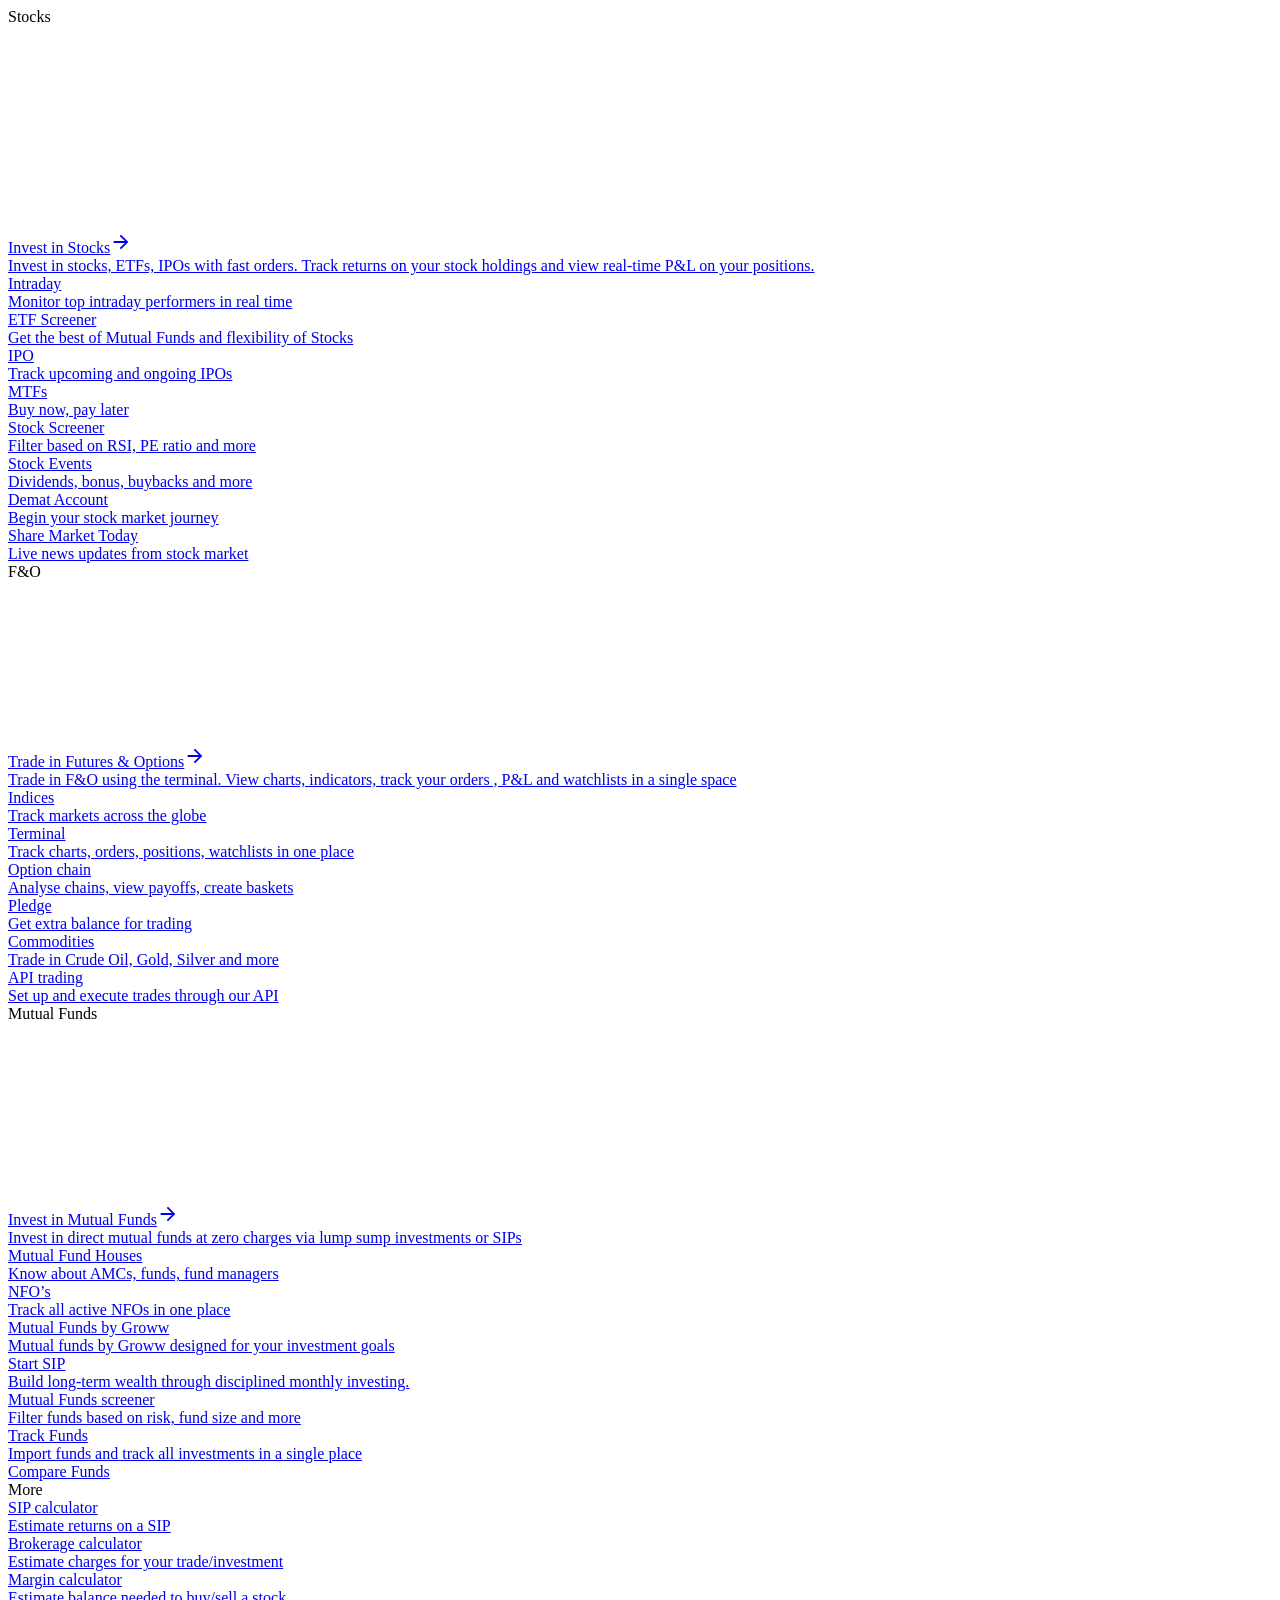
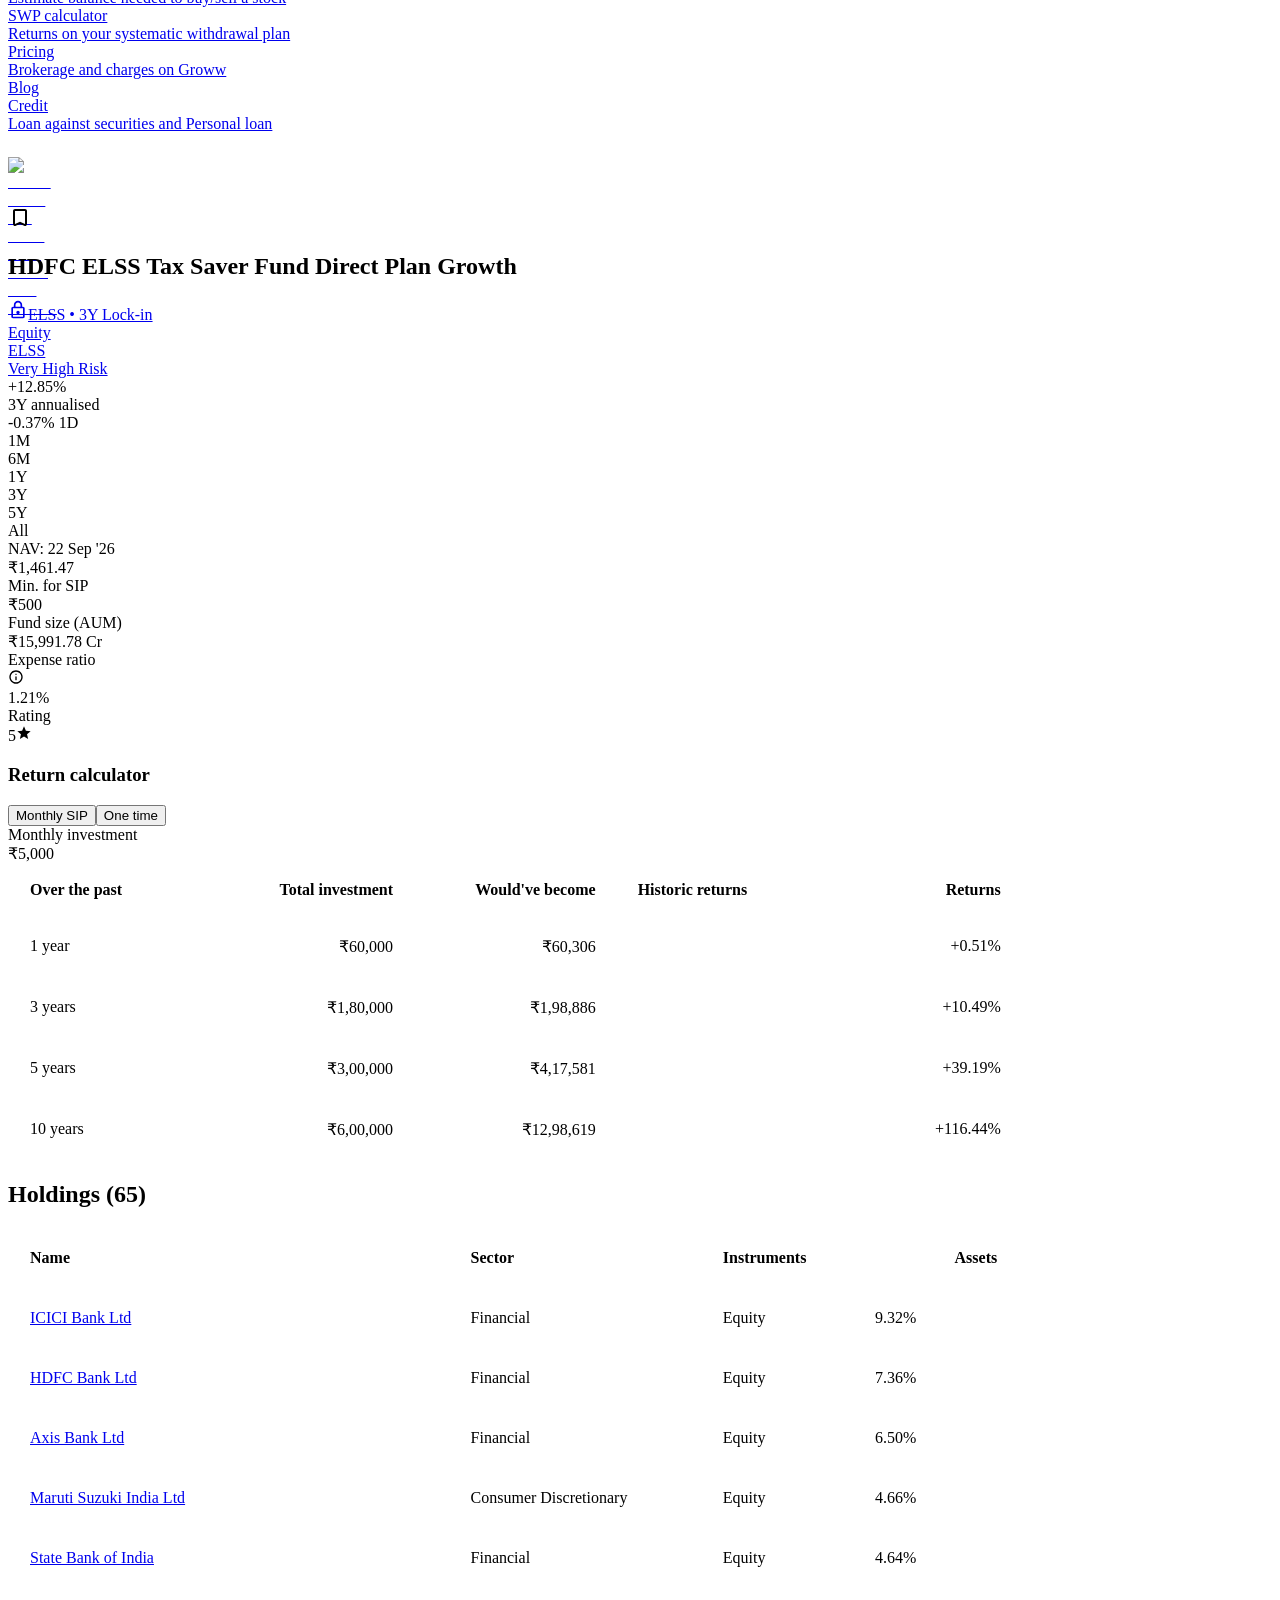
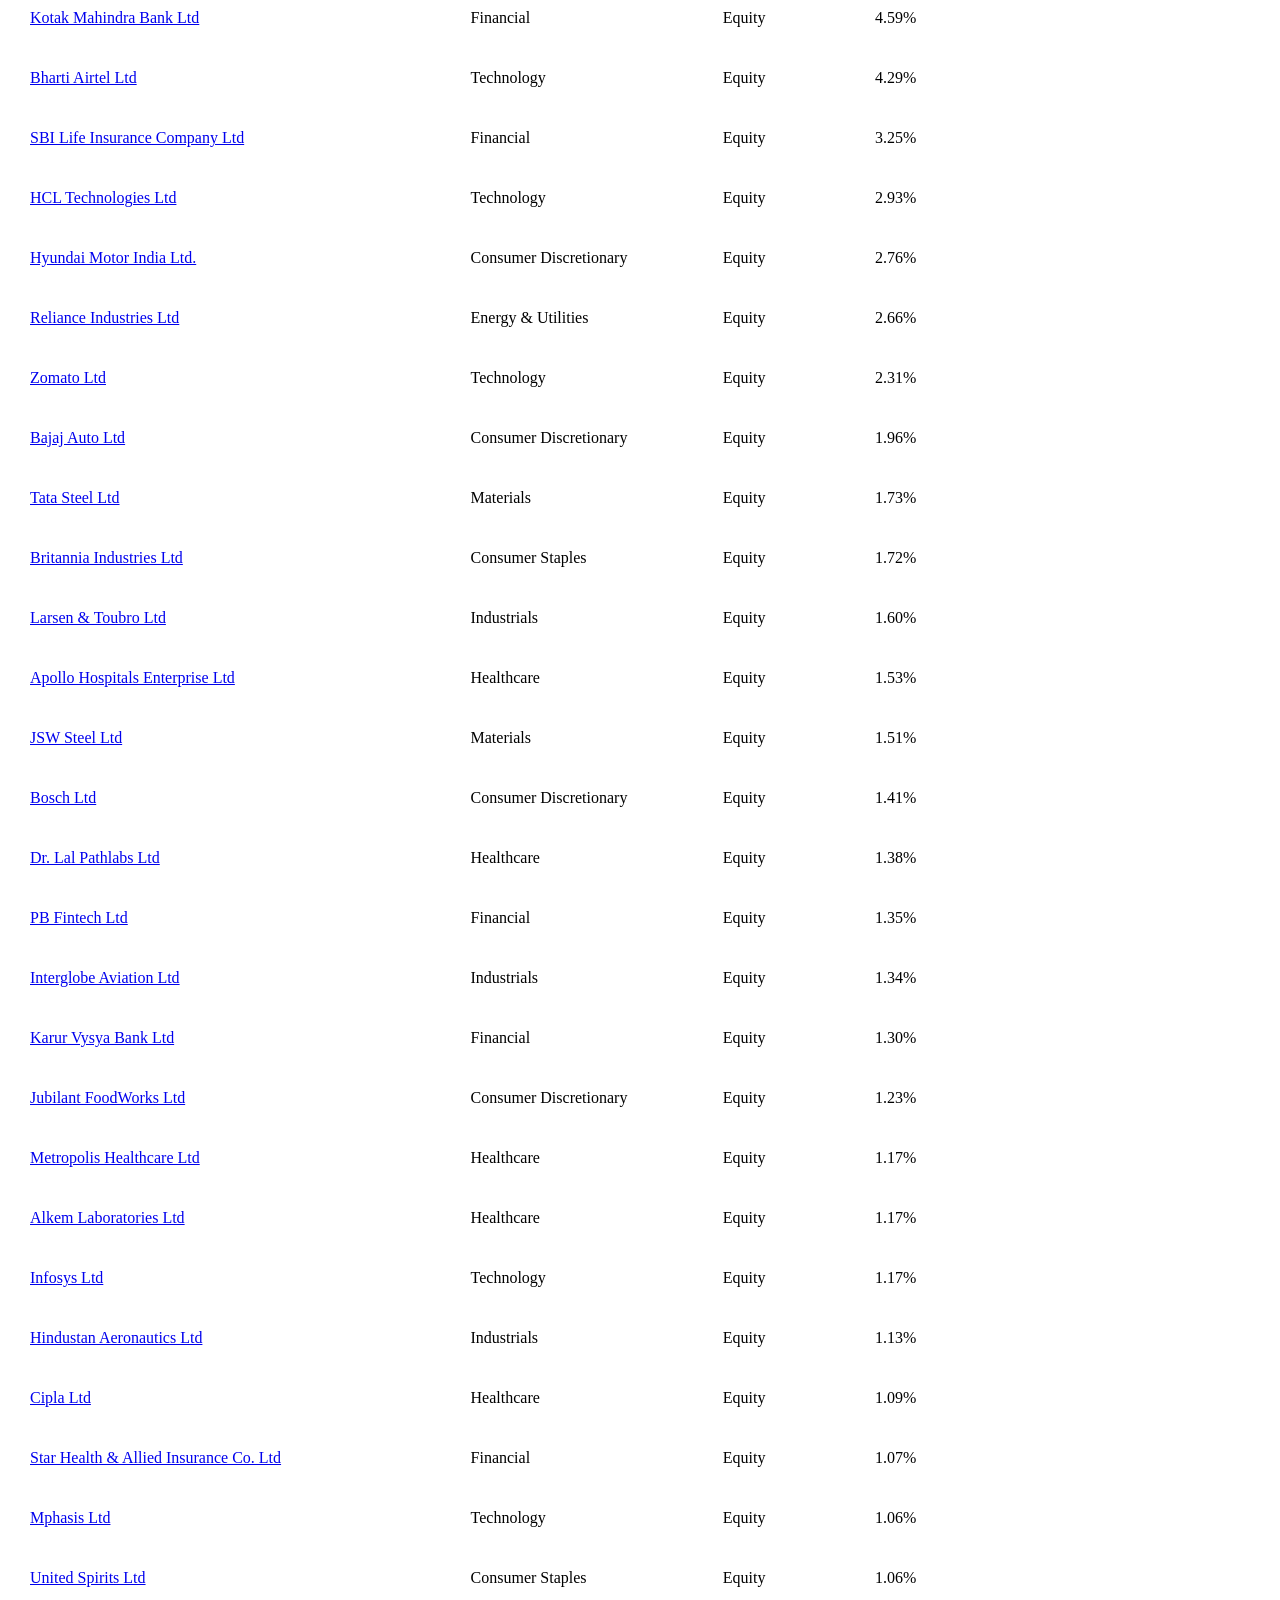
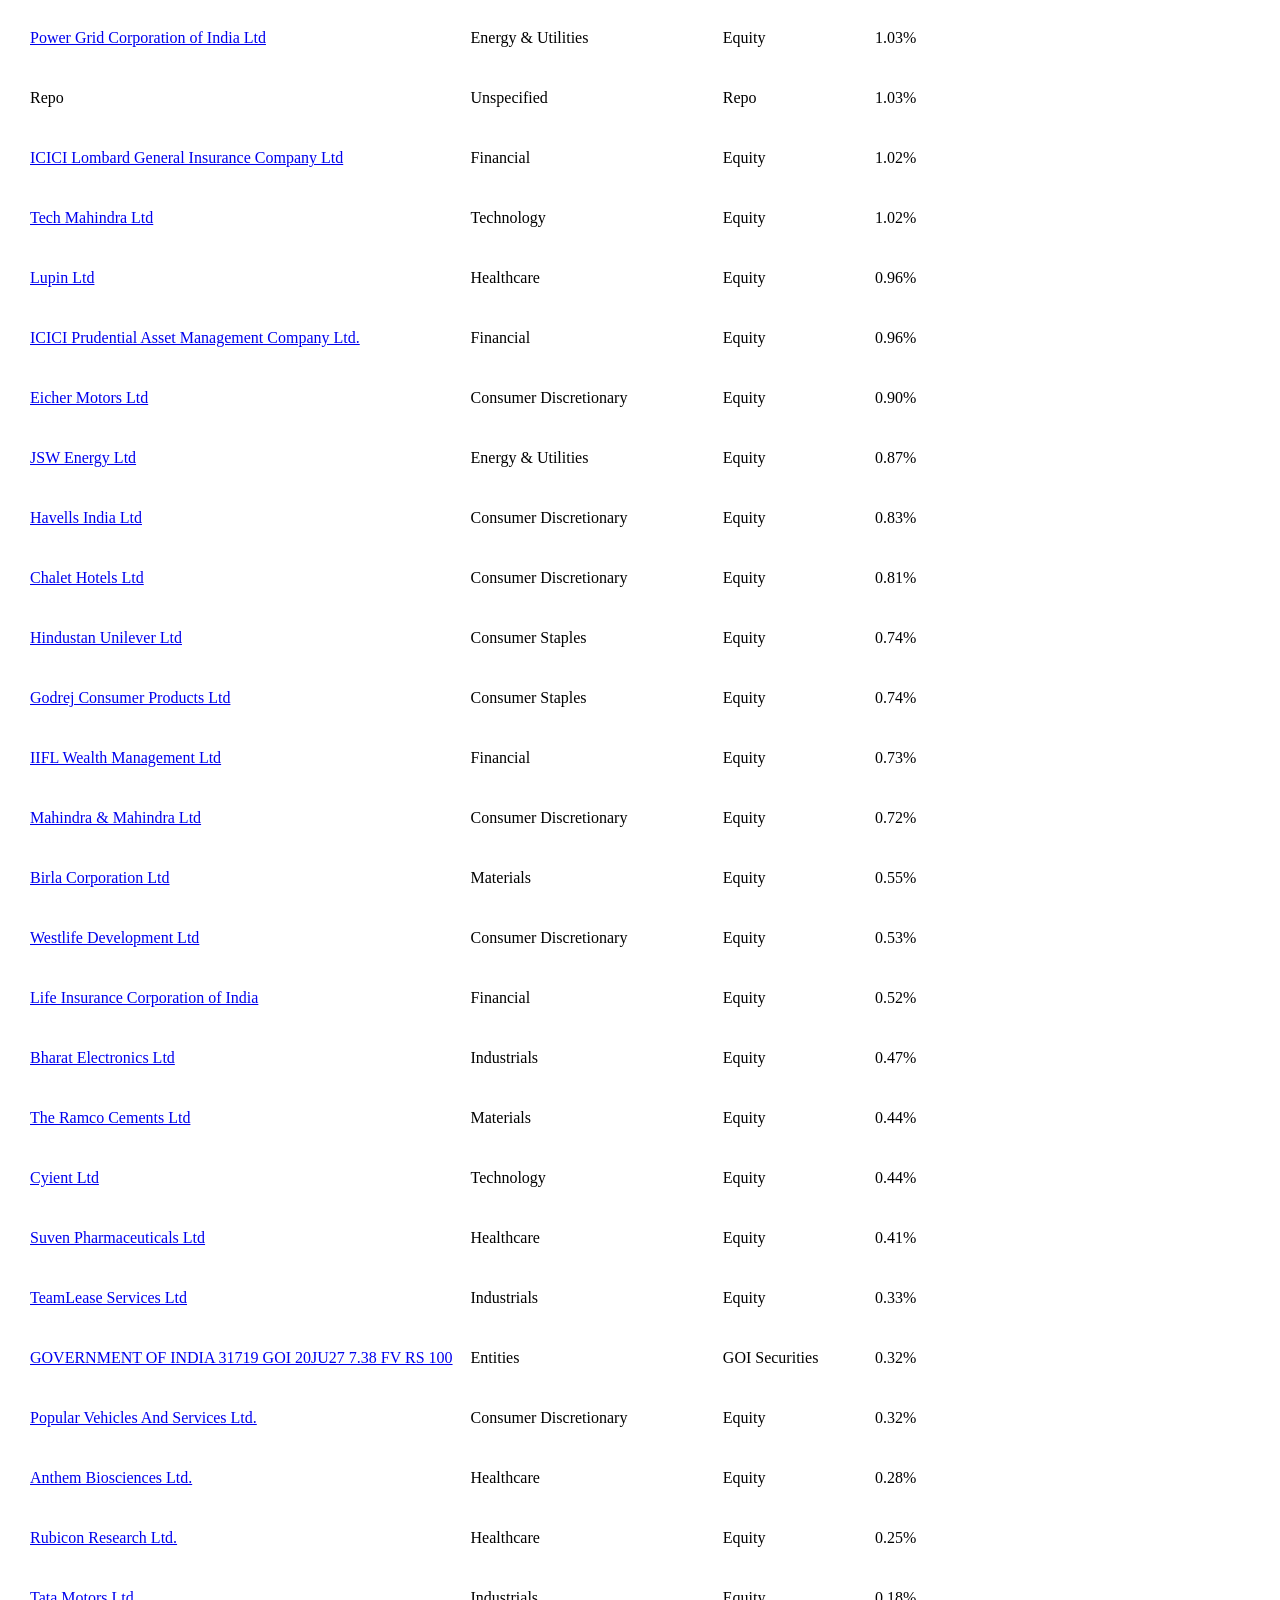
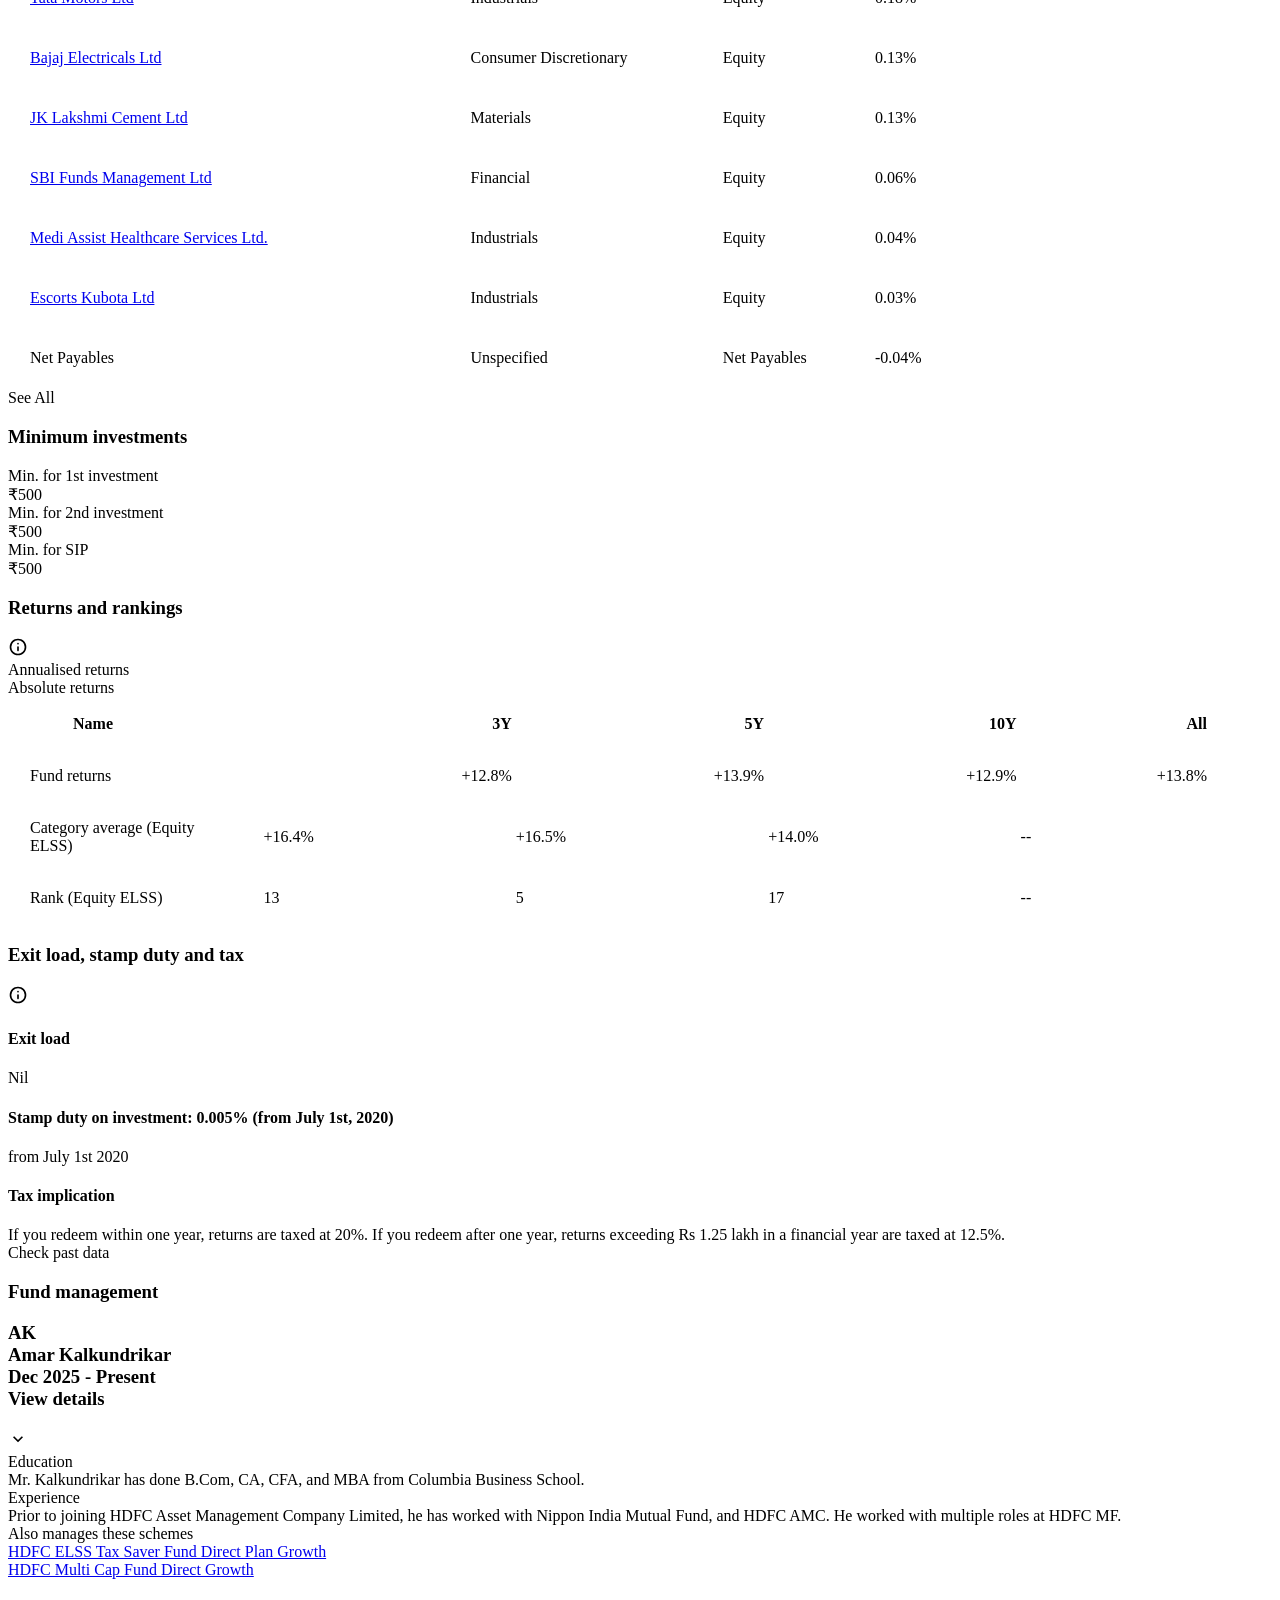
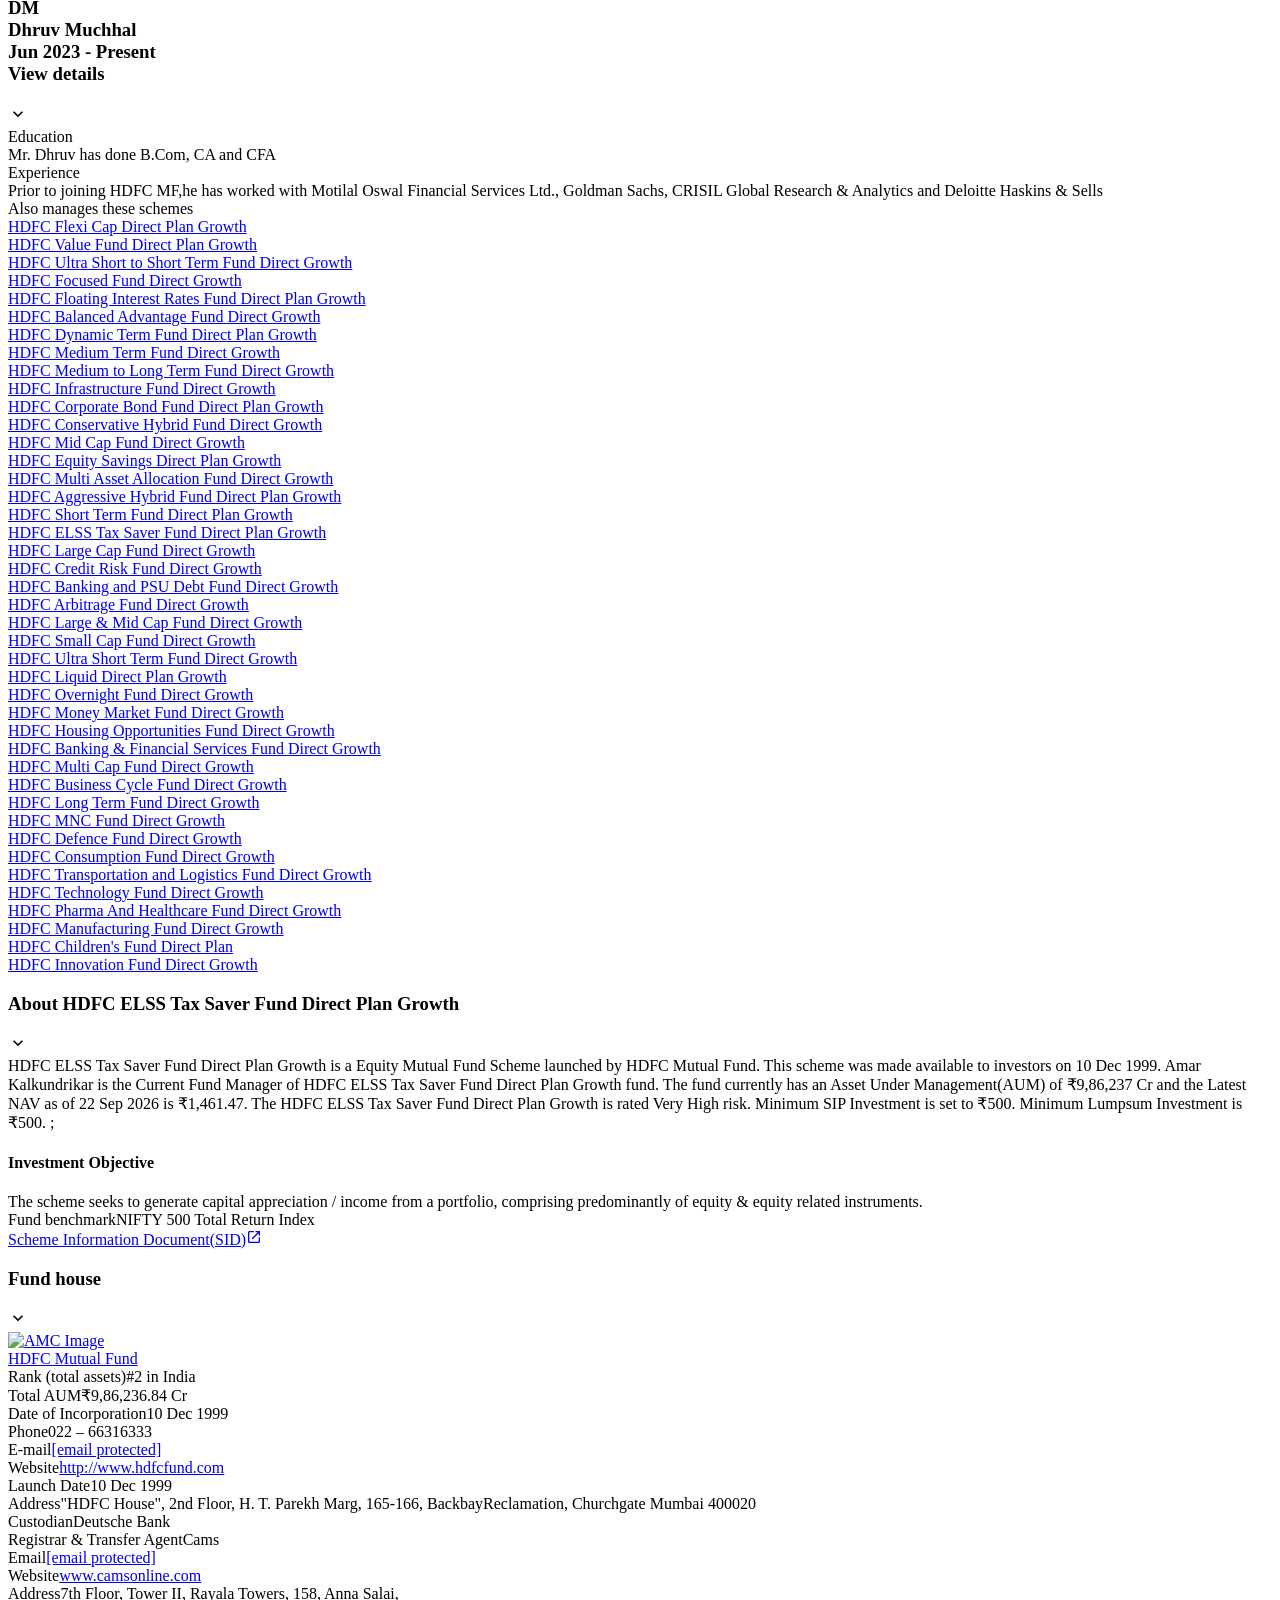
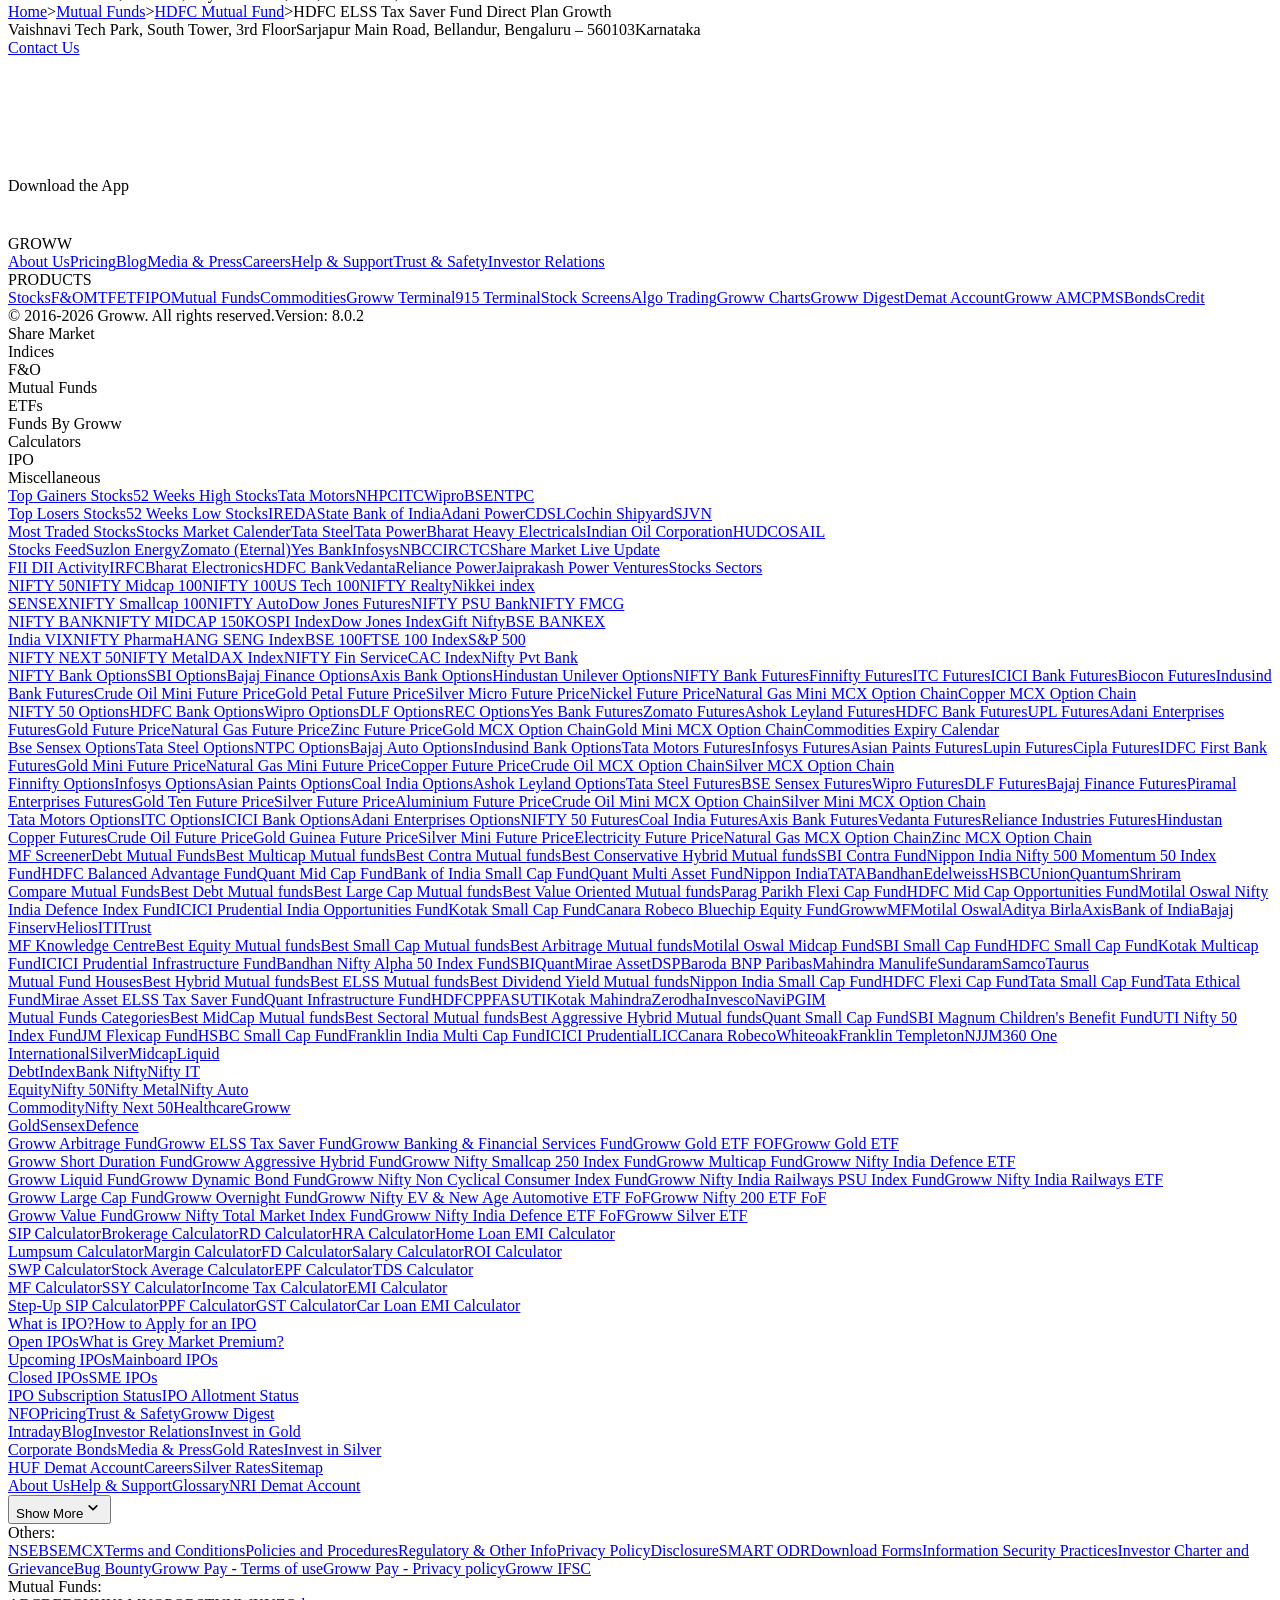
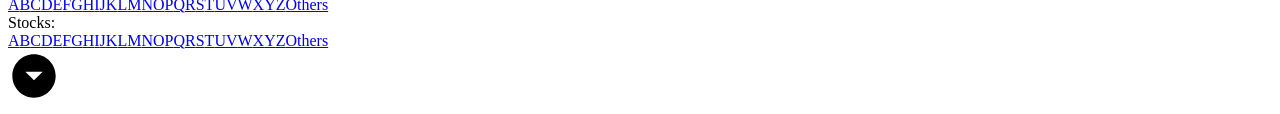
==== data/raw_html/hdfc_elss_tax_saver_fund.html @ c470958e "chore(data): automated daily refresh of Groww scheme snapshots (23-Sep-2026) [skip ci]" ====
<!DOCTYPE html><html lang="en" data-theme="light" style="color-scheme:light"><head><meta charSet="utf-8" data-next-head=""/><meta name="viewport" content="width=device-width, initial-scale=1, minimum-scale=1" data-next-head=""/><link rel="icon" href="/favicon32x32-groww.ico" data-next-head=""/><title data-next-head="">HDFC ELSS Tax Saver Fund Direct Plan Growth - NAV, Mutual Fund Performance &amp; Portfolio</title><meta name="description" content="HDFC ELSS Tax Saver Fund Direct Plan Growth - Get latest NAV, SIP Returns &amp; Rankings, Ratings, Fund Performance, Portfolio, Expense Ratio, Holding Analysis, and Peers.
  Invest in HDFC ELSS - Tax Saver Fund Online with Groww." data-next-head=""/><meta name="robots" content="index" data-next-head=""/><meta name="twitter:card" content="summary_large_image" data-next-head=""/><meta name="twitter:image" content="https://groww.in/groww-logo-270.png" data-next-head=""/><meta name="twitter:description" content="HDFC ELSS Tax Saver Fund Direct Plan Growth - Get latest NAV, SIP Returns &amp; Rankings, Ratings, Fund Performance, Portfolio, Expense Ratio, Holding Analysis, and Peers.
  Invest in HDFC ELSS - Tax Saver Fund Online with Groww." data-next-head=""/><meta name="twitter:title" content="HDFC ELSS Tax Saver Fund Direct Plan Growth - NAV, Mutual Fund Performance &amp; Portfolio" data-next-head=""/><meta name="twitter:site" content="_@groww" data-next-head=""/><meta name="twitter:creator" content="_@groww" data-next-head=""/><meta itemProp="name" content="HDFC ELSS Tax Saver Fund Direct Plan Growth - NAV, Mutual Fund Performance &amp; Portfolio" data-next-head=""/><meta itemProp="description" content="HDFC ELSS Tax Saver Fund Direct Plan Growth - Get latest NAV, SIP Returns &amp; Rankings, Ratings, Fund Performance, Portfolio, Expense Ratio, Holding Analysis, and Peers.
  Invest in HDFC ELSS - Tax Saver Fund Online with Groww." data-next-head=""/><meta itemProp="image" content="https://groww.in/groww-logo-270.png" data-next-head=""/><meta property="og:locale" content="en_US" data-next-head=""/><meta property="og:type" content="website" data-next-head=""/><meta property="og:title" content="HDFC ELSS Tax Saver Fund Direct Plan Growth - NAV, Mutual Fund Performance &amp; Portfolio" data-next-head=""/><meta property="og:image" content="https://groww.in/groww-logo-270.png" data-next-head=""/><meta property="og:description" content="HDFC ELSS Tax Saver Fund Direct Plan Growth - Get latest NAV, SIP Returns &amp; Rankings, Ratings, Fund Performance, Portfolio, Expense Ratio, Holding Analysis, and Peers.
  Invest in HDFC ELSS - Tax Saver Fund Online with Groww." data-next-head=""/><meta property="og:url" content="https://groww.in/mutual-funds/hdfc-elss-tax-saver-fund-direct-plan-growth" data-next-head=""/><meta property="og:site_name" content="Groww" data-next-head=""/><link rel="publisher" href="https://plus.google.com/b/112795119140865328446/+GrowwIn?" data-next-head=""/><link rel="canonical" href="https://groww.in/mutual-funds/hdfc-elss-tax-saver-fund-direct-plan-growth" data-next-head=""/><meta property="csp-nonce" content="VDH9D3i3NfYkhmS64bzNlIeM0RNx1zD0CjAthrlWVxM="/><meta http-equiv="Content-Security-Policy" content="default-src &#x27;self&#x27;; object-src &#x27;none&#x27;; block-all-mixed-content; script-src &#x27;self&#x27; &#x27;nonce-VDH9D3i3NfYkhmS64bzNlIeM0RNx1zD0CjAthrlWVxM=&#x27; https://*.groww.in/ https://*.growwinfra.in/ wss://*.groww.in/ wss://groww.in/ https://*.freshchat.com/ https://connect.facebook.net/ https://*.razorpay.com/ https://d2yyd1h5u9mauk.cloudfront.net/integrations/web/v1/library/ https://storage.googleapis.com/ https://www.googletagmanager.com/ https://tagmanager.google.com https://www.google-analytics.com/ https://ssl.google-analytics.com https://stats.g.doubleclick.net/ https://googleads.g.doubleclick.net/ https://www.googleadservices.com/ https://*.google.com/ https://www.google.co.in/ https://fonts.googleapis.com/ https://www.youtube.com/ https://www.youtube.com/iframe_api https://www.youtube-nocookie.com/ https://*.ingest.sentry.io https://hv-camera-web-sg.s3-ap-southeast-1.amazonaws.com/ https://hv-central-config.s3.ap-south-1.amazonaws.com/ https://hypersnapweb.hyperverge.co/ https://microapps.onemoney.in/ https://webrd.onemoney.in/ https://unpkg.com/ https://cdnjs.cloudflare.com/ https://www.gstatic.com/ https://bat.bing.com/ https://*.appsflyer.com/ https://www.clarity.ms/ https://*.ampproject.org/ https://unified-sdk.glomopay.com/; img-src &#x27;self&#x27; data: blob: https://groww.in/ https://*.groww.in/ https://img.youtube.com/ https://i.ytimg.com https://i3.ytimg.com https://s3.amazonaws.com/cdn.freshdesk.com/ https://viewlogo.s3.amazonaws.com/ https://wchat.freshchat.com/ https://www.google-analytics.com/ https://*.googleapis.com/ https://*.googleusercontent.com/ https://www.google.com/ https://www.google-analytics.com https://www.google.com/ads/ga-audiences https://www.googletagmanager.com https://ssl.gstatic.com https://www.gstatic.com https://stats.g.doubleclick.net/ https://www.google.co.in/ads/ga-audiences https://*.ingest.sentry.io https://hv-camera-web-sg.s3-ap-southeast-1.amazonaws.com/ https://hv-central-config.s3.ap-south-1.amazonaws.com/ https://hypersnapweb.hyperverge.co/ https://microapps.onemoney.in/ https://webrd.onemoney.in/ https://*.freshdesk.com/ https://bat.bing.com/ https://www.google.co.in/pagead/ https://*.ignosis.ai/ https://*.ignosis.in/ https://*.ampproject.org/ https://*.autochartist.com/; style-src &#x27;self&#x27; https://*.groww.in/ &#x27;unsafe-inline&#x27; https://accounts.google.com https://wchat.freshchat.com/ https://fonts.googleapis.com https://*.ampproject.org/; font-src &#x27;self&#x27; https://*.groww.in/ data: https://fonts.gstatic.com; connect-src &#x27;self&#x27; data: https://*.groww.in/ https://*.growwinfra.in/ wss://*.groww.in/ wss://groww.in/ https://*.razorpay.com/ https://*.delighted.com/ https://accounts.google.com https://*.googleapis.com/ https://*.ingest.sentry.io https://hv-camera-web-sg.s3-ap-southeast-1.amazonaws.com/ https://hv-central-config.s3.ap-south-1.amazonaws.com/ https://hypersnapweb.hyperverge.co/ https://microapps.onemoney.in/ https://webrd.onemoney.in/ https://*.ampproject.org/ https://www.google-analytics.com/ https://analytics.google.com/ https://region1.analytics.google.com/ https://region1.google-analytics.com/ https://stats.g.doubleclick.net/ https://www.google.com/ https://*.glomopay.com/; frame-src &#x27;self&#x27; https://storage.googleapis.com/ https://*.google.com/ https://www.youtube.com/ https://www.facebook.com https://*.groww.in/ wss://*.groww.in/ wss://groww.in/ https://wchat.freshchat.com/ https://growwapi.firebaseapp.com/ https://www.youtube.com/embed/ https://www.youtube.com/ https://www.youtube-nocookie.com/ https://*.ingest.sentry.io https://hv-camera-web-sg.s3-ap-southeast-1.amazonaws.com/ https://hv-central-config.s3.ap-south-1.amazonaws.com/ https://hypersnapweb.hyperverge.co/ https://microapps.onemoney.in/ https://webrd.onemoney.in/ https://*.ignosis.ai/ https://*.ignosis.in/ https://*.doubleclick.net/ https://*.ampproject.org/ https://www.googletagmanager.com/ https://mfcentral.com/ https://*.mfcentral.com/ https://*.glomopay.com/; media-src https://*.groww.in/ blob: https://storage.googleapis.com/ https://*.ampproject.org/;"/><meta charSet="utf-8"/><link rel="manifest" href="/manifest.json?v=1"/><link rel="preconnect" href="https://www.googletagmanager.com"/><link rel="preconnect" href="https://www.google-analytics.com"/><link rel="preload" href="https://resources.groww.in/web-assets/font/Soehne.woff2" as="font" type="font/woff2" crossorigin="anonymous"/><link rel="preload" href="https://resources.groww.in/web-assets/font/GrowwSans-Variable.woff2" as="font" type="font/woff2" crossorigin="anonymous"/><meta name="mobile-web-app-capable" content="yes"/><meta name="apple-mobile-web-app-capable" content="yes"/><meta name="application-name" content="Groww"/><meta name="apple-mobile-web-app-title" content="Groww"/><meta name="theme-color" content="#5500eb"/><meta name="msapplication-navbutton-color" content="#5500eb"/><meta name="apple-mobile-web-app-status-bar-style" content="black-translucent"/><meta name="msapplication-starturl" content="/"/><link type="application/opensearchdescription+xml" rel="search" href="/osdd.xml?v=6"/><script nomodule="" nonce="VDH9D3i3NfYkhmS64bzNlIeM0RNx1zD0CjAthrlWVxM=" src="/polyfills/core-js.min.js"></script><link data-next-font="" rel="preconnect" href="/" crossorigin="anonymous"/><script nonce="VDH9D3i3NfYkhmS64bzNlIeM0RNx1zD0CjAthrlWVxM=" data-nscript="beforeInteractive" crossorigin="anonymous">
  if (Promise && !Promise.allSettled) {
  Promise.allSettled = function(promises) {
    return Promise.all(promises.map(function(promise) {
      return promise.then(function(value) {
        return { state: 'fulfilled', value: value };
      }).catch(function(reason) {
        return { state: 'rejected', reason: reason };
      });
    }));
  };
}</script><script nonce="VDH9D3i3NfYkhmS64bzNlIeM0RNx1zD0CjAthrlWVxM=" data-nscript="beforeInteractive" crossorigin="anonymous">
  (function () {
    if (typeof globalThis === 'undefined') {
      if (typeof window !== 'undefined') {
        window.globalThis = window;
      } else if (typeof global !== 'undefined') {
        global.globalThis = global;
      } else if (typeof self !== 'undefined') {
        self.globalThis = self;
      }
    }
  })();
</script><link nonce="VDH9D3i3NfYkhmS64bzNlIeM0RNx1zD0CjAthrlWVxM=" rel="preload" href="//assets-netstorage.groww.in/web-assets/billion_groww_desktop/prod/_next/static/css/285823a56633ae10.css" as="style" crossorigin="anonymous"/><link nonce="VDH9D3i3NfYkhmS64bzNlIeM0RNx1zD0CjAthrlWVxM=" rel="stylesheet" href="//assets-netstorage.groww.in/web-assets/billion_groww_desktop/prod/_next/static/css/285823a56633ae10.css" crossorigin="anonymous" data-n-g=""/><link nonce="VDH9D3i3NfYkhmS64bzNlIeM0RNx1zD0CjAthrlWVxM=" rel="preload" href="//assets-netstorage.groww.in/web-assets/billion_groww_desktop/prod/_next/static/css/957d370b0d4d9ac9.css" as="style" crossorigin="anonymous"/><link nonce="VDH9D3i3NfYkhmS64bzNlIeM0RNx1zD0CjAthrlWVxM=" rel="stylesheet" href="//assets-netstorage.groww.in/web-assets/billion_groww_desktop/prod/_next/static/css/957d370b0d4d9ac9.css" crossorigin="anonymous"/><link nonce="VDH9D3i3NfYkhmS64bzNlIeM0RNx1zD0CjAthrlWVxM=" rel="preload" href="//assets-netstorage.groww.in/web-assets/billion_groww_desktop/prod/_next/static/css/8da0eae02b824230.css" as="style" crossorigin="anonymous"/><link nonce="VDH9D3i3NfYkhmS64bzNlIeM0RNx1zD0CjAthrlWVxM=" rel="stylesheet" href="//assets-netstorage.groww.in/web-assets/billion_groww_desktop/prod/_next/static/css/8da0eae02b824230.css" crossorigin="anonymous" data-n-p=""/><link nonce="VDH9D3i3NfYkhmS64bzNlIeM0RNx1zD0CjAthrlWVxM=" rel="preload" href="//assets-netstorage.groww.in/web-assets/billion_groww_desktop/prod/_next/static/css/0f1ca3db4e2b5ea0.css" as="style" crossorigin="anonymous"/><link nonce="VDH9D3i3NfYkhmS64bzNlIeM0RNx1zD0CjAthrlWVxM=" rel="stylesheet" href="//assets-netstorage.groww.in/web-assets/billion_groww_desktop/prod/_next/static/css/0f1ca3db4e2b5ea0.css" crossorigin="anonymous" data-n-p=""/><noscript data-n-css="VDH9D3i3NfYkhmS64bzNlIeM0RNx1zD0CjAthrlWVxM="></noscript><script defer="" nonce="VDH9D3i3NfYkhmS64bzNlIeM0RNx1zD0CjAthrlWVxM=" crossorigin="anonymous" nomodule="" src="//assets-netstorage.groww.in/web-assets/billion_groww_desktop/prod/_next/static/chunks/polyfills-42372ed130431b0a.js"></script><script src="//assets-netstorage.groww.in/web-assets/billion_groww_desktop/prod/_next/static/chunks/webpack-efe4425ae09aff65.js" nonce="VDH9D3i3NfYkhmS64bzNlIeM0RNx1zD0CjAthrlWVxM=" defer="" crossorigin="anonymous"></script><script src="//assets-netstorage.groww.in/web-assets/billion_groww_desktop/prod/_next/static/chunks/framework-52ec081b3988a7cf.js" nonce="VDH9D3i3NfYkhmS64bzNlIeM0RNx1zD0CjAthrlWVxM=" defer="" crossorigin="anonymous"></script><script src="//assets-netstorage.groww.in/web-assets/billion_groww_desktop/prod/_next/static/chunks/main-e8f48c19b3c6bd96.js" nonce="VDH9D3i3NfYkhmS64bzNlIeM0RNx1zD0CjAthrlWVxM=" defer="" crossorigin="anonymous"></script><script src="//assets-netstorage.groww.in/web-assets/billion_groww_desktop/prod/_next/static/chunks/pages/_app-6e70067759088fa2.js" nonce="VDH9D3i3NfYkhmS64bzNlIeM0RNx1zD0CjAthrlWVxM=" defer="" crossorigin="anonymous"></script><script src="//assets-netstorage.groww.in/web-assets/billion_groww_desktop/prod/_next/static/chunks/c4c38dd5-2398d99695ef6fed.js" nonce="VDH9D3i3NfYkhmS64bzNlIeM0RNx1zD0CjAthrlWVxM=" defer="" crossorigin="anonymous"></script><script src="//assets-netstorage.groww.in/web-assets/billion_groww_desktop/prod/_next/static/chunks/11687-fb6af51efe3cf5b3.js" nonce="VDH9D3i3NfYkhmS64bzNlIeM0RNx1zD0CjAthrlWVxM=" defer="" crossorigin="anonymous"></script><script src="//assets-netstorage.groww.in/web-assets/billion_groww_desktop/prod/_next/static/chunks/61054-9fcb0d42d35e6560.js" nonce="VDH9D3i3NfYkhmS64bzNlIeM0RNx1zD0CjAthrlWVxM=" defer="" crossorigin="anonymous"></script><script src="//assets-netstorage.groww.in/web-assets/billion_groww_desktop/prod/_next/static/chunks/50585-b66a8ce41cc4cd65.js" nonce="VDH9D3i3NfYkhmS64bzNlIeM0RNx1zD0CjAthrlWVxM=" defer="" crossorigin="anonymous"></script><script src="//assets-netstorage.groww.in/web-assets/billion_groww_desktop/prod/_next/static/chunks/95266-97daded6e743b858.js" nonce="VDH9D3i3NfYkhmS64bzNlIeM0RNx1zD0CjAthrlWVxM=" defer="" crossorigin="anonymous"></script><script src="//assets-netstorage.groww.in/web-assets/billion_groww_desktop/prod/_next/static/chunks/70365-e59348842621562d.js" nonce="VDH9D3i3NfYkhmS64bzNlIeM0RNx1zD0CjAthrlWVxM=" defer="" crossorigin="anonymous"></script><script src="//assets-netstorage.groww.in/web-assets/billion_groww_desktop/prod/_next/static/chunks/58397-d661495353775852.js" nonce="VDH9D3i3NfYkhmS64bzNlIeM0RNx1zD0CjAthrlWVxM=" defer="" crossorigin="anonymous"></script><script src="//assets-netstorage.groww.in/web-assets/billion_groww_desktop/prod/_next/static/chunks/7624-91d9da413cf68dac.js" nonce="VDH9D3i3NfYkhmS64bzNlIeM0RNx1zD0CjAthrlWVxM=" defer="" crossorigin="anonymous"></script><script src="//assets-netstorage.groww.in/web-assets/billion_groww_desktop/prod/_next/static/chunks/5471-95659d49bf720b6d.js" nonce="VDH9D3i3NfYkhmS64bzNlIeM0RNx1zD0CjAthrlWVxM=" defer="" crossorigin="anonymous"></script><script src="//assets-netstorage.groww.in/web-assets/billion_groww_desktop/prod/_next/static/chunks/7922-f4b830bd44d45144.js" nonce="VDH9D3i3NfYkhmS64bzNlIeM0RNx1zD0CjAthrlWVxM=" defer="" crossorigin="anonymous"></script><script src="//assets-netstorage.groww.in/web-assets/billion_groww_desktop/prod/_next/static/chunks/83448-ee361420560c5143.js" nonce="VDH9D3i3NfYkhmS64bzNlIeM0RNx1zD0CjAthrlWVxM=" defer="" crossorigin="anonymous"></script><script src="//assets-netstorage.groww.in/web-assets/billion_groww_desktop/prod/_next/static/chunks/15716-4b5b673a3331ecee.js" nonce="VDH9D3i3NfYkhmS64bzNlIeM0RNx1zD0CjAthrlWVxM=" defer="" crossorigin="anonymous"></script><script src="//assets-netstorage.groww.in/web-assets/billion_groww_desktop/prod/_next/static/chunks/81609-6c2062c991083551.js" nonce="VDH9D3i3NfYkhmS64bzNlIeM0RNx1zD0CjAthrlWVxM=" defer="" crossorigin="anonymous"></script><script src="//assets-netstorage.groww.in/web-assets/billion_groww_desktop/prod/_next/static/chunks/67595-6266f99a038d273c.js" nonce="VDH9D3i3NfYkhmS64bzNlIeM0RNx1zD0CjAthrlWVxM=" defer="" crossorigin="anonymous"></script><script src="//assets-netstorage.groww.in/web-assets/billion_groww_desktop/prod/_next/static/chunks/16248-673abe8077d67261.js" nonce="VDH9D3i3NfYkhmS64bzNlIeM0RNx1zD0CjAthrlWVxM=" defer="" crossorigin="anonymous"></script><script src="//assets-netstorage.groww.in/web-assets/billion_groww_desktop/prod/_next/static/chunks/408-3c849b95a8e337e4.js" nonce="VDH9D3i3NfYkhmS64bzNlIeM0RNx1zD0CjAthrlWVxM=" defer="" crossorigin="anonymous"></script><script src="//assets-netstorage.groww.in/web-assets/billion_groww_desktop/prod/_next/static/chunks/72762-002bab879bec02da.js" nonce="VDH9D3i3NfYkhmS64bzNlIeM0RNx1zD0CjAthrlWVxM=" defer="" crossorigin="anonymous"></script><script src="//assets-netstorage.groww.in/web-assets/billion_groww_desktop/prod/_next/static/chunks/40288-f0daaba47475a13f.js" nonce="VDH9D3i3NfYkhmS64bzNlIeM0RNx1zD0CjAthrlWVxM=" defer="" crossorigin="anonymous"></script><script src="//assets-netstorage.groww.in/web-assets/billion_groww_desktop/prod/_next/static/chunks/57264-db389d5be1f767c8.js" nonce="VDH9D3i3NfYkhmS64bzNlIeM0RNx1zD0CjAthrlWVxM=" defer="" crossorigin="anonymous"></script><script src="//assets-netstorage.groww.in/web-assets/billion_groww_desktop/prod/_next/static/chunks/87241-16abab525f285bc1.js" nonce="VDH9D3i3NfYkhmS64bzNlIeM0RNx1zD0CjAthrlWVxM=" defer="" crossorigin="anonymous"></script><script src="//assets-netstorage.groww.in/web-assets/billion_groww_desktop/prod/_next/static/chunks/1399-7531c6dee83988dc.js" nonce="VDH9D3i3NfYkhmS64bzNlIeM0RNx1zD0CjAthrlWVxM=" defer="" crossorigin="anonymous"></script><script src="//assets-netstorage.groww.in/web-assets/billion_groww_desktop/prod/_next/static/chunks/19945-f6c22ff9ba3e6b0c.js" nonce="VDH9D3i3NfYkhmS64bzNlIeM0RNx1zD0CjAthrlWVxM=" defer="" crossorigin="anonymous"></script><script src="//assets-netstorage.groww.in/web-assets/billion_groww_desktop/prod/_next/static/chunks/81406-24644af893468773.js" nonce="VDH9D3i3NfYkhmS64bzNlIeM0RNx1zD0CjAthrlWVxM=" defer="" crossorigin="anonymous"></script><script src="//assets-netstorage.groww.in/web-assets/billion_groww_desktop/prod/_next/static/chunks/93681-b4e9f6a42ed43cf2.js" nonce="VDH9D3i3NfYkhmS64bzNlIeM0RNx1zD0CjAthrlWVxM=" defer="" crossorigin="anonymous"></script><script src="//assets-netstorage.groww.in/web-assets/billion_groww_desktop/prod/_next/static/chunks/93803-5e371262c92e80c6.js" nonce="VDH9D3i3NfYkhmS64bzNlIeM0RNx1zD0CjAthrlWVxM=" defer="" crossorigin="anonymous"></script><script src="//assets-netstorage.groww.in/web-assets/billion_groww_desktop/prod/_next/static/chunks/13419-6b75b346dc30caac.js" nonce="VDH9D3i3NfYkhmS64bzNlIeM0RNx1zD0CjAthrlWVxM=" defer="" crossorigin="anonymous"></script><script src="//assets-netstorage.groww.in/web-assets/billion_groww_desktop/prod/_next/static/chunks/2966-5e5e2c247fac6dfe.js" nonce="VDH9D3i3NfYkhmS64bzNlIeM0RNx1zD0CjAthrlWVxM=" defer="" crossorigin="anonymous"></script><script src="//assets-netstorage.groww.in/web-assets/billion_groww_desktop/prod/_next/static/chunks/pages/mutual-funds/%5BsearchId%5D-ba454e2d46b77c2c.js" nonce="VDH9D3i3NfYkhmS64bzNlIeM0RNx1zD0CjAthrlWVxM=" defer="" crossorigin="anonymous"></script><script src="//assets-netstorage.groww.in/web-assets/billion_groww_desktop/prod/_next/static/MElDfjwht-zjMPuPHBv8I/_buildManifest.js" nonce="VDH9D3i3NfYkhmS64bzNlIeM0RNx1zD0CjAthrlWVxM=" defer="" crossorigin="anonymous"></script><script src="//assets-netstorage.groww.in/web-assets/billion_groww_desktop/prod/_next/static/MElDfjwht-zjMPuPHBv8I/_ssgManifest.js" nonce="VDH9D3i3NfYkhmS64bzNlIeM0RNx1zD0CjAthrlWVxM=" defer="" crossorigin="anonymous"></script></head><body><div id="__next"><div class="lne123Loader"></div><div id="root"><div class=" header2025_headerContainer__WqMf9 bgHeader"><div class="row mainDiv width100" style="border-bottom:1px solid var(--border-primary)"><div class="loggedOut_navContainer__h99vu absolute-center vspace-between web-align false"><div class="absolute-center loggedOut_leftContainer__qKr3O"><div class="loggedOut_marginBottom4__EmG4W cur-po"></div><div class="absolute-center"><div class="bodyLargeHeavy contentSecondary flex absolute-center"><div class="absolute-center loggedOut_navItem__gjbia "><span class="cur-po">Stocks</span></div><div class="loggedOut_hoverDiv__aVsCI borderPrimary"><div class="dropdownUI_dropdownContainer___FvdC flex"><a class="dropdownUI_dropdownSection1__Gql_w width100 absolute-center flex-column" href="/stocks"><div class="absolute-center dropdownUI_dropdownMinHeight__P5uZe"><div class="lazyload-wrapper "><div style="height:205px" class="lazyload-placeholder"></div></div></div><div class="flex flex-column"><div class="bodyLargeHeavy contentPrimary absolute-center dropdownUI_dropdownHeading__i9Nxv">Invest in Stocks<svg xmlns="http://www.w3.org/2000/svg" viewBox="0 0 24 24" fill="currentColor" height="22" width="22"><path fill="none" d="M0 0h24v24H0z"></path><path d="m12 4-1.41 1.41L16.17 11H4v2h12.17l-5.58 5.59L12 20l8-8z"></path></svg></div><div class="bodyBase contentSecondary dropdownUI_dropdownSubHeading__w7vpz">Invest in stocks, ETFs, IPOs with fast orders. Track returns on your stock holdings and view real-time P&amp;L on your positions.</div></div></a><div class="dropdownUI_dropdownDivider__TJ2iA absolute-center borderPrimary"></div><div class="dropdownUI_dropdownSection2__C0CDh false flex flex-column"><a class="bodyLargeHeavy contentPrimary backgroundTransparentHover absolute-center dropdownUI_dropdownSection2Item__HAq3_" href="/stocks/intraday"><span class="absolute-center contentSecondary"></span><div class="flex flex-column"><div class="bodyLargeHeavy contentPrimary dropdownUI_dropdownHeading__i9Nxv">Intraday</div><div class="bodyBase contentSecondary dropdownUI_dropdownSubHeading__w7vpz">Monitor top intraday performers in real time</div></div></a><a class="bodyLargeHeavy contentPrimary backgroundTransparentHover absolute-center dropdownUI_dropdownSection2Item__HAq3_" href="/etfs"><span class="absolute-center contentSecondary"></span><div class="flex flex-column"><div class="bodyLargeHeavy contentPrimary dropdownUI_dropdownHeading__i9Nxv">ETF Screener</div><div class="bodyBase contentSecondary dropdownUI_dropdownSubHeading__w7vpz">Get the best of Mutual Funds and flexibility of Stocks</div></div></a><a class="bodyLargeHeavy contentPrimary backgroundTransparentHover absolute-center dropdownUI_dropdownSection2Item__HAq3_" href="/ipo"><span class="absolute-center contentSecondary"></span><div class="flex flex-column"><div class="bodyLargeHeavy contentPrimary dropdownUI_dropdownHeading__i9Nxv">IPO</div><div class="bodyBase contentSecondary dropdownUI_dropdownSubHeading__w7vpz">Track upcoming and ongoing IPOs</div></div></a><a class="bodyLargeHeavy contentPrimary backgroundTransparentHover absolute-center dropdownUI_dropdownSection2Item__HAq3_" href="/stocks/mtf"><span class="absolute-center contentSecondary"></span><div class="flex flex-column"><div class="bodyLargeHeavy contentPrimary dropdownUI_dropdownHeading__i9Nxv">MTFs</div><div class="bodyBase contentSecondary dropdownUI_dropdownSubHeading__w7vpz">Buy now, pay later</div></div></a></div><div class="dropdownUI_dropdownDivider__TJ2iA absolute-center borderPrimary"></div><div class="dropdownUI_dropdownSection2__C0CDh flex flex-column"><a class="bodyLargeHeavy contentPrimary backgroundTransparentHover absolute-center dropdownUI_dropdownSection2Item__HAq3_" href="/stocks/filter"><span class="absolute-center contentSecondary"></span><div class="flex flex-column"><div class="bodyLargeHeavy contentPrimary dropdownUI_dropdownHeading__i9Nxv">Stock Screener</div><div class="bodyBase contentSecondary dropdownUI_dropdownSubHeading__w7vpz">Filter based on RSI, PE ratio and more</div></div></a><a class="bodyLargeHeavy contentPrimary backgroundTransparentHover absolute-center dropdownUI_dropdownSection2Item__HAq3_" href="/stocks/calendar"><span class="absolute-center contentSecondary"></span><div class="flex flex-column"><div class="bodyLargeHeavy contentPrimary dropdownUI_dropdownHeading__i9Nxv">Stock Events</div><div class="bodyBase contentSecondary dropdownUI_dropdownSubHeading__w7vpz">Dividends, bonus, buybacks and more</div></div></a><a class="bodyLargeHeavy contentPrimary backgroundTransparentHover absolute-center dropdownUI_dropdownSection2Item__HAq3_" href="/open-demat-account"><span class="absolute-center contentSecondary"></span><div class="flex flex-column"><div class="bodyLargeHeavy contentPrimary dropdownUI_dropdownHeading__i9Nxv">Demat Account</div><div class="bodyBase contentSecondary dropdownUI_dropdownSubHeading__w7vpz">Begin your stock market journey</div></div></a><a class="bodyLargeHeavy contentPrimary backgroundTransparentHover absolute-center dropdownUI_dropdownSection2Item__HAq3_" href="/share-market-today"><span class="absolute-center contentSecondary"></span><div class="flex flex-column"><div class="bodyLargeHeavy contentPrimary dropdownUI_dropdownHeading__i9Nxv">Share Market Today</div><div class="bodyBase contentSecondary dropdownUI_dropdownSubHeading__w7vpz">Live news updates from stock market</div></div></a></div></div></div></div><div class="bodyLargeHeavy contentSecondary flex absolute-center"><div class="absolute-center loggedOut_navItem__gjbia "><span class="cur-po">F&amp;O</span></div><div class="loggedOut_hoverDiv__aVsCI borderPrimary"><div class="dropdownUI_dropdownContainer___FvdC flex"><a class="dropdownUI_dropdownSection1__Gql_w width100 absolute-center flex-column" href="/futures-and-options"><div class="absolute-center dropdownUI_dropdownMinHeight__P5uZe"><div class="lazyload-wrapper "><div style="height:163.8px" class="lazyload-placeholder"></div></div></div><div class="flex flex-column"><div class="bodyLargeHeavy contentPrimary absolute-center dropdownUI_dropdownHeading__i9Nxv">Trade in Futures &amp; Options<svg xmlns="http://www.w3.org/2000/svg" viewBox="0 0 24 24" fill="currentColor" height="22" width="22"><path fill="none" d="M0 0h24v24H0z"></path><path d="m12 4-1.41 1.41L16.17 11H4v2h12.17l-5.58 5.59L12 20l8-8z"></path></svg></div><div class="bodyBase contentSecondary dropdownUI_dropdownSubHeading__w7vpz">Trade in F&amp;O using the terminal. View charts, indicators, track your orders , P&amp;L and watchlists in a single space</div></div></a><div class="dropdownUI_dropdownDivider__TJ2iA absolute-center borderPrimary"></div><div class="dropdownUI_dropdownSection2__C0CDh false flex flex-column"><a class="bodyLargeHeavy contentPrimary backgroundTransparentHover absolute-center dropdownUI_dropdownSection2Item__HAq3_" href="/indices"><span class="absolute-center contentSecondary"></span><div class="flex flex-column"><div class="bodyLargeHeavy contentPrimary dropdownUI_dropdownHeading__i9Nxv">Indices</div><div class="bodyBase contentSecondary dropdownUI_dropdownSubHeading__w7vpz">Track markets across the globe</div></div></a><a class="bodyLargeHeavy contentPrimary backgroundTransparentHover absolute-center dropdownUI_dropdownSection2Item__HAq3_" href="/charts"><span class="absolute-center contentSecondary"></span><div class="flex flex-column"><div class="bodyLargeHeavy contentPrimary dropdownUI_dropdownHeading__i9Nxv">Terminal</div><div class="bodyBase contentSecondary dropdownUI_dropdownSubHeading__w7vpz">Track charts, orders, positions, watchlists in one place</div></div></a><a class="bodyLargeHeavy contentPrimary backgroundTransparentHover absolute-center dropdownUI_dropdownSection2Item__HAq3_" href="/options/nifty"><span class="absolute-center contentSecondary"></span><div class="flex flex-column"><div class="bodyLargeHeavy contentPrimary dropdownUI_dropdownHeading__i9Nxv">Option chain</div><div class="bodyBase contentSecondary dropdownUI_dropdownSubHeading__w7vpz">Analyse chains, view payoffs, create baskets</div></div></a></div><div class="dropdownUI_dropdownDivider__TJ2iA absolute-center borderPrimary"></div><div class="dropdownUI_dropdownSection2__C0CDh flex flex-column"><a class="bodyLargeHeavy contentPrimary backgroundTransparentHover absolute-center dropdownUI_dropdownSection2Item__HAq3_" href="/available-for-pledge"><span class="absolute-center contentSecondary"></span><div class="flex flex-column"><div class="bodyLargeHeavy contentPrimary dropdownUI_dropdownHeading__i9Nxv">Pledge</div><div class="bodyBase contentSecondary dropdownUI_dropdownSubHeading__w7vpz">Get extra balance for trading</div></div></a><a class="bodyLargeHeavy contentPrimary backgroundTransparentHover absolute-center dropdownUI_dropdownSection2Item__HAq3_" href="/commodities"><span class="absolute-center contentSecondary"></span><div class="flex flex-column"><div class="bodyLargeHeavy contentPrimary dropdownUI_dropdownHeading__i9Nxv">Commodities</div><div class="bodyBase contentSecondary dropdownUI_dropdownSubHeading__w7vpz">Trade in Crude Oil, Gold, Silver and more</div></div></a><a class="bodyLargeHeavy contentPrimary backgroundTransparentHover absolute-center dropdownUI_dropdownSection2Item__HAq3_" href="/trade-api"><span class="absolute-center contentSecondary"></span><div class="flex flex-column"><div class="bodyLargeHeavy contentPrimary dropdownUI_dropdownHeading__i9Nxv">API trading</div><div class="bodyBase contentSecondary dropdownUI_dropdownSubHeading__w7vpz">Set up and execute trades through our API</div></div></a></div></div></div></div><div class="bodyLargeHeavy contentSecondary flex absolute-center"><div class="absolute-center loggedOut_navItem__gjbia loggedOut_navItemSecondLast__dBn7a"><span class="cur-po">Mutual Funds</span></div><div class="loggedOut_hoverDiv__aVsCI borderPrimary"><div class="dropdownUI_dropdownContainer___FvdC flex"><a class="dropdownUI_dropdownSection1__Gql_w width100 absolute-center flex-column" href="/mutual-funds"><div class="absolute-center dropdownUI_dropdownMinHeight__P5uZe"><div class="lazyload-wrapper "><div style="height:180.6px" class="lazyload-placeholder"></div></div></div><div class="flex flex-column"><div class="bodyLargeHeavy contentPrimary absolute-center dropdownUI_dropdownHeading__i9Nxv">Invest in Mutual Funds<svg xmlns="http://www.w3.org/2000/svg" viewBox="0 0 24 24" fill="currentColor" height="22" width="22"><path fill="none" d="M0 0h24v24H0z"></path><path d="m12 4-1.41 1.41L16.17 11H4v2h12.17l-5.58 5.59L12 20l8-8z"></path></svg></div><div class="bodyBase contentSecondary dropdownUI_dropdownSubHeading__w7vpz">Invest in direct mutual funds at zero charges via lump sump investments or SIPs</div></div></a><div class="dropdownUI_dropdownDivider__TJ2iA absolute-center borderPrimary"></div><div class="dropdownUI_dropdownSection2__C0CDh false flex flex-column"><a class="bodyLargeHeavy contentPrimary backgroundTransparentHover absolute-center dropdownUI_dropdownSection2Item__HAq3_" href="/mutual-funds/amc"><span class="absolute-center contentSecondary"></span><div class="flex flex-column"><div class="bodyLargeHeavy contentPrimary dropdownUI_dropdownHeading__i9Nxv">Mutual Fund Houses</div><div class="bodyBase contentSecondary dropdownUI_dropdownSubHeading__w7vpz">Know about AMCs, funds, fund managers</div></div></a><a class="bodyLargeHeavy contentPrimary backgroundTransparentHover absolute-center dropdownUI_dropdownSection2Item__HAq3_" href="/nfo"><span class="absolute-center contentSecondary"></span><div class="flex flex-column"><div class="bodyLargeHeavy contentPrimary dropdownUI_dropdownHeading__i9Nxv">NFO’s</div><div class="bodyBase contentSecondary dropdownUI_dropdownSubHeading__w7vpz">Track all active NFOs in one place</div></div></a><a class="bodyLargeHeavy contentPrimary backgroundTransparentHover absolute-center dropdownUI_dropdownSection2Item__HAq3_" href="/mutual-funds/amc/groww-mutual-funds"><span class="absolute-center contentSecondary"></span><div class="flex flex-column"><div class="bodyLargeHeavy contentPrimary dropdownUI_dropdownHeading__i9Nxv">Mutual Funds by Groww</div><div class="bodyBase contentSecondary dropdownUI_dropdownSubHeading__w7vpz">Mutual funds by Groww designed for your investment goals</div></div></a><a class="bodyLargeHeavy contentPrimary backgroundTransparentHover absolute-center dropdownUI_dropdownSection2Item__HAq3_" href="/mutual-funds/start-sip"><span class="absolute-center contentSecondary"></span><div class="flex flex-column"><div class="bodyLargeHeavy contentPrimary dropdownUI_dropdownHeading__i9Nxv">Start SIP</div><div class="bodyBase contentSecondary dropdownUI_dropdownSubHeading__w7vpz">Build long-term wealth through disciplined monthly investing.</div></div></a></div><div class="dropdownUI_dropdownDivider__TJ2iA absolute-center borderPrimary"></div><div class="dropdownUI_dropdownSection2__C0CDh flex flex-column"><a class="bodyLargeHeavy contentPrimary backgroundTransparentHover absolute-center dropdownUI_dropdownSection2Item__HAq3_" href="/mutual-funds/filter"><span class="absolute-center contentSecondary"></span><div class="flex flex-column"><div class="bodyLargeHeavy contentPrimary dropdownUI_dropdownHeading__i9Nxv">Mutual Funds screener</div><div class="bodyBase contentSecondary dropdownUI_dropdownSubHeading__w7vpz">Filter funds based on risk, fund size and more</div></div></a><a class="bodyLargeHeavy contentPrimary backgroundTransparentHover absolute-center dropdownUI_dropdownSection2Item__HAq3_" href="/track"><span class="absolute-center contentSecondary"></span><div class="flex flex-column"><div class="bodyLargeHeavy contentPrimary dropdownUI_dropdownHeading__i9Nxv">Track Funds</div><div class="bodyBase contentSecondary dropdownUI_dropdownSubHeading__w7vpz">Import funds and track all investments in a single place</div></div></a><a class="bodyLargeHeavy contentPrimary backgroundTransparentHover absolute-center dropdownUI_dropdownSection2Item__HAq3_" href="/mutual-funds/compare"><span class="absolute-center contentSecondary"></span><div class="flex flex-column"><div class="bodyLargeHeavy contentPrimary dropdownUI_dropdownHeading__i9Nxv">Compare Funds</div></div></a></div></div></div></div><div class="bodyLargeHeavy contentSecondary flex absolute-center"><div class="loggedOut_navDivider__ZxwFK absolute-center borderPrimary"></div><div class="absolute-center loggedOut_navItem__gjbia loggedOut_navItemLast__f0Otu"><span class="cur-po">More</span></div><div class="loggedOut_hoverDiv__aVsCI borderPrimary"><div class="dropdownUI_dropdownContainer___FvdC flex"><div class="dropdownUI_dropdownSection2__C0CDh dropdownUI_section2MoreContainerWidth__6wgKy flex flex-column"><a class="bodyLargeHeavy contentPrimary backgroundTransparentHover absolute-center dropdownUI_dropdownSection2Item__HAq3_" href="/calculators/sip-calculator"><span class="absolute-center contentSecondary"></span><div class="flex flex-column"><div class="bodyLargeHeavy contentPrimary dropdownUI_dropdownHeading__i9Nxv">SIP calculator</div><div class="bodyBase contentSecondary dropdownUI_dropdownSubHeading__w7vpz">Estimate returns on a SIP</div></div></a><a class="bodyLargeHeavy contentPrimary backgroundTransparentHover absolute-center dropdownUI_dropdownSection2Item__HAq3_" href="/calculators/brokerage-calculator"><span class="absolute-center contentSecondary"></span><div class="flex flex-column"><div class="bodyLargeHeavy contentPrimary dropdownUI_dropdownHeading__i9Nxv">Brokerage calculator</div><div class="bodyBase contentSecondary dropdownUI_dropdownSubHeading__w7vpz">Estimate charges for your trade/investment</div></div></a><a class="bodyLargeHeavy contentPrimary backgroundTransparentHover absolute-center dropdownUI_dropdownSection2Item__HAq3_" href="/calculators/margin-calculator"><span class="absolute-center contentSecondary"></span><div class="flex flex-column"><div class="bodyLargeHeavy contentPrimary dropdownUI_dropdownHeading__i9Nxv">Margin calculator</div><div class="bodyBase contentSecondary dropdownUI_dropdownSubHeading__w7vpz">Estimate balance needed to buy/sell a stock</div></div></a></div><div class="dropdownUI_dropdownDivider__TJ2iA absolute-center borderPrimary"></div><div class="dropdownUI_dropdownSection2__C0CDh flex flex-column"><a class="bodyLargeHeavy contentPrimary backgroundTransparentHover absolute-center dropdownUI_dropdownSection2Item__HAq3_" href="/calculators/swp-calculator"><span class="absolute-center contentSecondary"></span><div class="flex flex-column"><div class="bodyLargeHeavy contentPrimary dropdownUI_dropdownHeading__i9Nxv">SWP calculator</div><div class="bodyBase contentSecondary dropdownUI_dropdownSubHeading__w7vpz">Returns on your systematic withdrawal plan</div></div></a><a class="bodyLargeHeavy contentPrimary backgroundTransparentHover absolute-center dropdownUI_dropdownSection2Item__HAq3_" href="/pricing"><span class="absolute-center contentSecondary"></span><div class="flex flex-column"><div class="bodyLargeHeavy contentPrimary dropdownUI_dropdownHeading__i9Nxv">Pricing</div><div class="bodyBase contentSecondary dropdownUI_dropdownSubHeading__w7vpz">Brokerage and charges on Groww</div></div></a><a class="bodyLargeHeavy contentPrimary backgroundTransparentHover absolute-center dropdownUI_dropdownSection2Item__HAq3_" href="/blog"><span class="absolute-center contentSecondary"></span><div class="flex flex-column"><div class="bodyLargeHeavy contentPrimary dropdownUI_dropdownHeading__i9Nxv">Blog</div></div></a></div><div class="dropdownUI_dropdownDivider__TJ2iA absolute-center borderPrimary"></div><div class="dropdownUI_dropdownSection2__C0CDh flex flex-column"><a class="bodyLargeHeavy contentPrimary backgroundTransparentHover absolute-center dropdownUI_dropdownSection2Item__HAq3_" href="https://credit.groww.in"><span class="absolute-center contentSecondary"></span><div class="flex flex-column"><div class="bodyLargeHeavy contentPrimary dropdownUI_dropdownHeading__i9Nxv">Credit</div><div class="bodyBase contentSecondary dropdownUI_dropdownSubHeading__w7vpz">Loan against securities and Personal loan</div></div></a></div></div></div></div></div></div></div></div></div><div><div><div class="container web-align ecp79CollectionsPageHeight"><div class="pw14Container" style="margin-top:24px"><div class="pw14MainWrapper layout-container"><div class="pw14ContentWrapper backgroundPrimary layout-main width100"><div class="layout-main width100 flex flex-column"><header><section class="vspace-between valign-wrapper"><a class="" href="/mutual-funds/filter?fund_house=%5B%22HDFC+Mutual+Fund%22%5D"><div style="width:48px;height:48px" class="companyLogo_logoContainer__P55OT   "><img alt="HDFC ELSS Tax Saver Fund Direct Plan Growth" loading="lazy" width="48" height="48" decoding="async" data-nimg="1" class="companyLogo_companyImage__N6dKI absolute-center header_fundLogo__8v7cZ" style="color:transparent" srcSet="https://assets-netstorage.groww.in/mf-assets/logos/hdfc_groww.png 1x, https://assets-netstorage.groww.in/mf-assets/logos/hdfc_groww.png 2x" src="https://assets-netstorage.groww.in/mf-assets/logos/hdfc_groww.png"/></div></a><div class="absolute-center borderPrimary cur-po header_watchlistIconWrapper__9dJF6"><svg xmlns="http://www.w3.org/2000/svg" fill="currentColor" viewBox="0 0 24 24" height="24" width="24"><path fill="currentColor" d="m12 19-4.2 1.8q-1 .426-1.9-.163-.9-.587-.9-1.662V6q0-.824.588-1.412A1.93 1.93 0 0 1 7 4h10q.824 0 1.413.588Q19 5.175 19 6v12.975q0 1.075-.9 1.662-.9.588-1.9.163zm0-2.2 5 2.15V6H7v12.95z"></path></svg></div></section><section class="flex flex-column header_schemeNameContainer__UsP0V"><h1 class="displaySmall header_schemeName__zL6RN">HDFC ELSS Tax Saver Fund Direct Plan Growth</h1><div class="valign-wrapper pills_container__ZxVbm"><a class="" href="/mutual-funds/filter?sub_cat=%5B%22ELSS%22%5D"><div class="pill12Pill absolute-center cur-po valign-wrapper pill12SizeBase backgroundPrimary borderPrimary contentPrimary pill12PillHover"><span class="valign-wrapper"><svg xmlns="http://www.w3.org/2000/svg" fill="currentColor" viewBox="0 0 24 24" height="20" width="20"><path fill="currentColor" d="M6 22q-.824 0-1.412-.587A1.93 1.93 0 0 1 4 20V10q0-.825.588-1.412A1.93 1.93 0 0 1 6 8h1V6q0-2.075 1.463-3.537Q9.926 1 12 1q2.075 0 3.537 1.463Q17 3.925 17 6v2h1q.824 0 1.413.588Q20 9.175 20 10v10q0 .824-.587 1.413A1.93 1.93 0 0 1 18 22zm0-2h12V10H6zm6-3q.825 0 1.412-.587Q14 15.825 14 15t-.588-1.412A1.93 1.93 0 0 0 12 13q-.825 0-1.412.588A1.93 1.93 0 0 0 10 15q0 .824.588 1.413Q11.175 17 12 17M9 8h6V6q0-1.25-.875-2.125A2.9 2.9 0 0 0 12 3q-1.25 0-2.125.875A2.9 2.9 0 0 0 9 6z"></path></svg></span><span class="bodyBaseHeavy">ELSS • 3Y Lock-in</span></div></a><a class="" href="/mutual-funds/filter?cat=%5B%22Equity%22%5D"><div class="pill12Pill absolute-center cur-po valign-wrapper pill12SizeXSmall backgroundPrimary borderPrimary contentPrimary pill12PillHover"><span class="bodySmallHeavy">Equity</span></div></a><a class="" href="/mutual-funds/filter?sub_cat=%5B%22ELSS%22%5D"><div class="pill12Pill absolute-center cur-po valign-wrapper pill12SizeXSmall backgroundPrimary borderPrimary contentPrimary pill12PillHover"><span class="bodySmallHeavy">ELSS</span></div></a><a class="" href="/mutual-funds/filter?risk=%5B%22Very+High%22%5D"><div class="pill12Pill absolute-center cur-po valign-wrapper pill12SizeXSmall backgroundPrimary borderPrimary contentPrimary pill12PillHover"><span class="bodySmallHeavy">Very High Risk</span></div></a></div></section></header><section class="flex flex-column returnStats_returnStatsContainer__gGxzY"><div class="flex returnStats_mainReturnContainer__rNJBU"><div class="valign-wrapper returnStats_tickerContainer___25d1"><span class="displayBase contentPositive">+12.85</span><span class="displayBase contentPositive">%</span></div><div class="contentTertiary bodyBaseHeavy returnStats_returnTimeLabel__jcLPO">3Y annualised</div></div><div class="bodyBaseHeavy flex returnStats_oneDayReturn__mHnZu"><span style="color:var(--content-negative)">-0.37<!-- -->%</span><span class="contentTertiary"> 1D</span></div></section><div class="col l12 mfGraph_mainGraphContainer__VIKBQ" id="mfGraph"><div class="absolute-center mfGraph_loader__aIbrR"><div class="loader14Active"><div class="loader14BoltDefault loader14Inner loader14CircularBolt"><div style="border-width:2px"></div><div></div></div></div></div><div class="valign-wrapper mfGraph_buttonsContainer__AtbZS contentSecondary bodyBase"><div class="valign-wrapper mfGraph_buttonsWrapper__Fzf49"><div class="mfGraph_buttonDiv__5IWhJ cur-po contentPrimary borderPrimary pos-rel valign-wrapper"><span class="bodySmallHeavy">1M</span></div><div class="mfGraph_buttonDiv__5IWhJ cur-po contentPrimary borderPrimary pos-rel valign-wrapper"><span class="bodySmallHeavy">6M</span></div><div class="mfGraph_buttonDiv__5IWhJ cur-po contentPrimary borderPrimary pos-rel valign-wrapper"><span class="bodySmallHeavy">1Y</span></div><div class="mfGraph_buttonDiv__5IWhJ cur-po contentPrimary borderNeutral backgroundTertiary pos-rel valign-wrapper"><span class="bodySmallHeavy">3Y</span></div><div class="mfGraph_buttonDiv__5IWhJ cur-po contentPrimary borderPrimary pos-rel valign-wrapper"><span class="bodySmallHeavy">5Y</span></div><div class="mfGraph_buttonDiv__5IWhJ cur-po contentPrimary borderPrimary pos-rel valign-wrapper"><span class="bodySmallHeavy">All</span></div></div></div></div><div class="fundDetails_fundDetailsContainer__SLn0o"><div class="flex flex-column fundDetails_gap4__kM__Q"><div class="valign-wrapper bodyLarge contentTertiary fundDetails_gap4__kM__Q">NAV: 22 Sep &#x27;26</div><div class="bodyXLargeHeavy contentPrimary valign-wrapper">₹1,461.47</div></div><div class="flex flex-column fundDetails_gap4__kM__Q"><div class="valign-wrapper bodyLarge contentTertiary fundDetails_gap4__kM__Q">Min. for SIP</div><div class="bodyXLargeHeavy contentPrimary valign-wrapper">₹500</div></div><div class="flex flex-column fundDetails_gap4__kM__Q"><div class="valign-wrapper bodyLarge contentTertiary fundDetails_gap4__kM__Q">Fund size (AUM)</div><div class="bodyXLargeHeavy contentPrimary valign-wrapper">₹15,991.78 Cr</div></div><div class="flex flex-column fundDetails_gap4__kM__Q"><div class="valign-wrapper bodyLarge contentTertiary fundDetails_gap4__kM__Q">Expense ratio<div class="cur-po contentTertiary valign-wrapper"><svg xmlns="http://www.w3.org/2000/svg" fill="currentColor" viewBox="0 0 24 24" height="16" width="16"><g clip-path="url(#clip0_1_539)"><path fill="currentColor" d="M12 17q.424 0 .713-.288A.97.97 0 0 0 13 16v-4a.97.97 0 0 0-.287-.713A.97.97 0 0 0 12 11a.97.97 0 0 0-.713.287A.97.97 0 0 0 11 12v4q0 .424.287.712.288.288.713.288m0-8q.424 0 .713-.287A.97.97 0 0 0 13 8a.97.97 0 0 0-.287-.713A.97.97 0 0 0 12 7a.97.97 0 0 0-.713.287A.97.97 0 0 0 11 8q0 .424.287.713Q11.576 9 12 9m0 13a9.7 9.7 0 0 1-3.9-.788 10.1 10.1 0 0 1-3.175-2.137q-1.35-1.35-2.137-3.175A9.7 9.7 0 0 1 2 12q0-2.075.788-3.9a10.1 10.1 0 0 1 2.137-3.175q1.35-1.35 3.175-2.137A9.7 9.7 0 0 1 12 2q2.075 0 3.9.788a10.1 10.1 0 0 1 3.175 2.137q1.35 1.35 2.137 3.175A9.7 9.7 0 0 1 22 12a9.7 9.7 0 0 1-.788 3.9 10.1 10.1 0 0 1-2.137 3.175q-1.35 1.35-3.175 2.137A9.7 9.7 0 0 1 12 22m0-2q3.35 0 5.675-2.325T20 12t-2.325-5.675T12 4 6.325 6.325 4 12t2.325 5.675T12 20"></path></g><defs><clipPath id="clip0_1_539"><path fill="#fff" d="M0 0h24v24H0z"></path></clipPath></defs></svg></div></div><div class="bodyXLargeHeavy contentPrimary valign-wrapper">1.21%</div></div><div class="flex flex-column fundDetails_gap4__kM__Q"><div class="valign-wrapper bodyLarge contentTertiary fundDetails_gap4__kM__Q">Rating</div><div class="bodyXLargeHeavy contentPrimary valign-wrapper">5<svg xmlns="http://www.w3.org/2000/svg" viewBox="0 0 24 24" fill="currentColor" height="16" width="16"><path fill="none" d="M0 0h24v24H0z"></path><path fill="none" d="M0 0h24v24H0z"></path><path d="M12 17.27 18.18 21l-1.64-7.03L22 9.24l-7.19-.61L12 2 9.19 8.63 2 9.24l5.46 4.73L5.82 21z"></path></svg></div></div></div><div class="returnCalculator_container__5MxOV"><h3 class="headingLarge returnCalculator_heading__vr_JW">Return calculator</h3><div class="borderPrimary backgroundSurfaceZ1 returnCalculator_withHeading__zXRuS returnCalculator_calculatorContainer__I5pW4"><div class="flex borderNeutral backgroundSurfaceZ2 pos-rel pillSwitcher_container__kHWqe pillSwitcher_containerWithMultipleTabs__oCqsc borderPrimaryOnSurfaceZ1"><button type="button" class="cur-po absolute-center pos-rel bodySmallHeavy pillSwitcher_pill__Eyrvg contentPrimary">Monthly SIP</button><button type="button" class="cur-po absolute-center pos-rel bodySmallHeavy pillSwitcher_pill__Eyrvg contentTertiary">One time</button><div class="borderNeutral backgroundTertiary pillSwitcher_selector__Jhm2W" style="transform:translateX(0%)" aria-hidden="true"></div></div><div class="center-align returnCalculator_amountSection__893So"><div class="bodySmall contentSecondary">Monthly investment</div><div class="displayBase contentPrimary">₹5,000</div></div><div class="absolute-center"><div class="returnCalculator_sliderContainer__1GuhB"><div style="position:relative" class="slider24Wrapper rc333SliderWrapperClass"><div class="rc333SliderTrack rc333SliderTrack-0" style="position:absolute;left:0;right:0"></div><div class="rc333SliderTrack rc333SliderTrack-1" style="position:absolute;left:0;right:0"></div><div class="rc333SliderThumb backgroundAccent rc333SliderThumb backgroundAccent-0 " style="position:absolute;touch-action:none;z-index:1;left:0px" tabindex="0" role="slider" aria-orientation="horizontal" aria-valuenow="5000" aria-valuemin="500" aria-valuemax="50000"></div></div></div></div><table style="border:none" class="tb10Table borderPrimary"><thead class="returnCalculator_tableRowHeader__B5hmB"><tr class="" style="border:none"><th style="padding-left:5%;padding-top:16px;padding-bottom:16px;padding:16px 20px;text-align:left;width:16%" class="contentSecondary bodyBaseHeavy">Over the past</th><th style="padding-top:16px;padding-bottom:16px;padding:16px 20px;text-align:right;width:16%" class="contentSecondary bodyBaseHeavy">Total investment</th><th style="padding-top:16px;padding-bottom:16px;padding:16px 20px;text-align:right;width:16%" class="contentSecondary bodyBaseHeavy">Would&#x27;ve become</th><th style="padding-top:16px;padding-bottom:16px;padding:16px 20px;width:16%;text-align:left" class="contentSecondary bodyBaseHeavy">Historic returns</th><th style="padding-right:5%;padding-top:16px;padding-bottom:16px;padding:16px 20px;text-align:right;width:16%" class="contentSecondary bodyBaseHeavy">Returns</th></tr></thead><tbody class=""><tr class="returnCalculator_tableRow__3lgQl"><td colSpan="1" rowspan="1" style="padding-left:5%;padding-top:16px;padding-bottom:16px;padding:20px" class="tb10Td"><span class="bodyBaseHeavy contentPrimary">1 year</span></td><td colSpan="1" rowspan="1" style="padding-top:16px;padding-bottom:16px;padding:20px;text-align:right" class="tb10Td"><span class="bodyBase contentPrimary">₹60,000</span></td><td colSpan="1" rowspan="1" style="padding-top:16px;padding-bottom:16px;padding:20px;text-align:right" class="tb10Td"><span class="bodyBaseHeavy returnCalculator_finalReturns__0UQcB">₹60,306</span></td><td colSpan="1" rowspan="1" style="padding-top:16px;padding-bottom:16px;padding:20px" class="tb10Td"><div class="flex flex-column returnCalculator_progressBarContainer__ZQx12"><div class="backgroundInversePrimary returnCalculator_progressBar__WidBj" style="width:4.620292787953972%"></div><div class="backgroundDataVizLilac returnCalculator_progressBar__WidBj" style="width:4.643856281172538%"></div></div></td><td colSpan="1" rowspan="1" style="padding-right:5%;padding-top:16px;padding-bottom:16px;padding:20px;text-align:right" class="tb10Td"><span class="bodyBaseHeavy contentPositive">+<!-- -->0.51<!-- -->%</span></td></tr><tr class="returnCalculator_tableRow__3lgQl"><td colSpan="1" rowspan="1" style="padding-left:5%;padding-top:16px;padding-bottom:16px;padding:20px" class="tb10Td"><span class="bodyBaseHeavy contentPrimary">3 years</span></td><td colSpan="1" rowspan="1" style="padding-top:16px;padding-bottom:16px;padding:20px;text-align:right" class="tb10Td"><span class="bodyBase contentPrimary">₹1,80,000</span></td><td colSpan="1" rowspan="1" style="padding-top:16px;padding-bottom:16px;padding:20px;text-align:right" class="tb10Td"><span class="bodyBaseHeavy returnCalculator_finalReturns__0UQcB">₹1,98,886</span></td><td colSpan="1" rowspan="1" style="padding-top:16px;padding-bottom:16px;padding:20px" class="tb10Td"><div class="flex flex-column returnCalculator_progressBarContainer__ZQx12"><div class="backgroundInversePrimary returnCalculator_progressBar__WidBj" style="width:13.860878363861918%"></div><div class="backgroundDataVizLilac returnCalculator_progressBar__WidBj" style="width:15.315192523750229%"></div></div></td><td colSpan="1" rowspan="1" style="padding-right:5%;padding-top:16px;padding-bottom:16px;padding:20px;text-align:right" class="tb10Td"><span class="bodyBaseHeavy contentPositive">+<!-- -->10.49<!-- -->%</span></td></tr><tr class="returnCalculator_tableRow__3lgQl"><td colSpan="1" rowspan="1" style="padding-left:5%;padding-top:16px;padding-bottom:16px;padding:20px" class="tb10Td"><span class="bodyBaseHeavy contentPrimary">5 years</span></td><td colSpan="1" rowspan="1" style="padding-top:16px;padding-bottom:16px;padding:20px;text-align:right" class="tb10Td"><span class="bodyBase contentPrimary">₹3,00,000</span></td><td colSpan="1" rowspan="1" style="padding-top:16px;padding-bottom:16px;padding:20px;text-align:right" class="tb10Td"><span class="bodyBaseHeavy returnCalculator_finalReturns__0UQcB">₹4,17,581</span></td><td colSpan="1" rowspan="1" style="padding-top:16px;padding-bottom:16px;padding:20px" class="tb10Td"><div class="flex flex-column returnCalculator_progressBarContainer__ZQx12"><div class="backgroundInversePrimary returnCalculator_progressBar__WidBj" style="width:23.101463939769864%"></div><div class="backgroundDataVizLilac returnCalculator_progressBar__WidBj" style="width:32.15577471144346%"></div></div></td><td colSpan="1" rowspan="1" style="padding-right:5%;padding-top:16px;padding-bottom:16px;padding:20px;text-align:right" class="tb10Td"><span class="bodyBaseHeavy contentPositive">+<!-- -->39.19<!-- -->%</span></td></tr><tr class="returnCalculator_tableRow__3lgQl"><td colSpan="1" rowspan="1" style="padding-left:5%;padding-top:16px;padding-bottom:16px;padding:20px" class="tb10Td"><span class="bodyBaseHeavy contentPrimary">10 years</span></td><td colSpan="1" rowspan="1" style="padding-top:16px;padding-bottom:16px;padding:20px;text-align:right" class="tb10Td"><span class="bodyBase contentPrimary">₹6,00,000</span></td><td colSpan="1" rowspan="1" style="padding-top:16px;padding-bottom:16px;padding:20px;text-align:right" class="tb10Td"><span class="bodyBaseHeavy returnCalculator_finalReturns__0UQcB">₹12,98,619</span></td><td colSpan="1" rowspan="1" style="padding-top:16px;padding-bottom:16px;padding:20px" class="tb10Td"><div class="flex flex-column returnCalculator_progressBarContainer__ZQx12"><div class="backgroundInversePrimary returnCalculator_progressBar__WidBj" style="width:46.20292787953973%"></div><div class="backgroundDataVizLilac returnCalculator_progressBar__WidBj" style="width:100%"></div></div></td><td colSpan="1" rowspan="1" style="padding-right:5%;padding-top:16px;padding-bottom:16px;padding:20px;text-align:right" class="tb10Td"><span class="bodyBaseHeavy contentPositive">+<!-- -->116.44<!-- -->%</span></td></tr></tbody></table></div></div><section id="holdingsContainer" itemscope=""><h2 class="headingLarge contentPrimary holdings_heading__YlGdY">Holdings (<!-- -->65<!-- -->)</h2><div class="holdings_tableContainer__s7Zvn borderPrimary"><table style="border:none" class="tb10Table borderPrimary"><thead class=""><tr class="backgroundSecondary holdings_headerRow__Rr2S_"><th style="padding-left:5%;padding-top:16px;padding-bottom:16px;padding:20px 8px 20px 20px;text-align:left;width:45%" class="bodyBaseHeavy contentSecondary holdings_headerCell__o2jFa">Name</th><th style="padding-top:16px;padding-bottom:16px;padding:20px 8px;text-align:left;width:25%" class="bodyBaseHeavy contentSecondary holdings_headerCell__o2jFa">Sector</th><th style="padding-top:16px;padding-bottom:16px;padding:20px 8px;text-align:left;width:15%" class="bodyBaseHeavy contentSecondary holdings_headerCell__o2jFa">Instruments</th><th style="padding-right:5%;padding-top:16px;padding-bottom:16px;padding:20px 20px 20px 8px;text-align:right;width:15%" class="bodyBaseHeavy contentSecondary holdings_headerCell__o2jFa">Assets</th></tr></thead><tbody class=""><tr class="holdings_row__go8vY"><td colSpan="1" rowspan="1" style="padding-left:5%;padding-top:16px;padding-bottom:16px;padding:20px 8px 20px 20px" class="bodyBase holdings_companyName__25NK7"><a class="contentPrimary cur-po" href="/stocks/icici-bank-ltd"><span class="holdings_link__kjPQ5">ICICI Bank Ltd</span></a></td><td colSpan="1" rowspan="1" style="padding-top:16px;padding-bottom:16px;padding:20px 8px" class="bodyBase">Financial</td><td colSpan="1" rowspan="1" style="padding-top:16px;padding-bottom:16px;padding:20px 8px" class="bodyBase">Equity</td><td colSpan="1" rowspan="1" style="padding-right:5%;padding-top:16px;padding-bottom:16px;padding:20px 20px 20px 8px" class="bodyBase right-align">9.32%</td></tr><tr class="holdings_row__go8vY"><td colSpan="1" rowspan="1" style="padding-left:5%;padding-top:16px;padding-bottom:16px;padding:20px 8px 20px 20px" class="bodyBase holdings_companyName__25NK7"><a class="contentPrimary cur-po" href="/stocks/hdfc-bank-ltd"><span class="holdings_link__kjPQ5">HDFC Bank Ltd</span></a></td><td colSpan="1" rowspan="1" style="padding-top:16px;padding-bottom:16px;padding:20px 8px" class="bodyBase">Financial</td><td colSpan="1" rowspan="1" style="padding-top:16px;padding-bottom:16px;padding:20px 8px" class="bodyBase">Equity</td><td colSpan="1" rowspan="1" style="padding-right:5%;padding-top:16px;padding-bottom:16px;padding:20px 20px 20px 8px" class="bodyBase right-align">7.36%</td></tr><tr class="holdings_row__go8vY"><td colSpan="1" rowspan="1" style="padding-left:5%;padding-top:16px;padding-bottom:16px;padding:20px 8px 20px 20px" class="bodyBase holdings_companyName__25NK7"><a class="contentPrimary cur-po" href="/stocks/axis-bank-ltd"><span class="holdings_link__kjPQ5">Axis Bank Ltd</span></a></td><td colSpan="1" rowspan="1" style="padding-top:16px;padding-bottom:16px;padding:20px 8px" class="bodyBase">Financial</td><td colSpan="1" rowspan="1" style="padding-top:16px;padding-bottom:16px;padding:20px 8px" class="bodyBase">Equity</td><td colSpan="1" rowspan="1" style="padding-right:5%;padding-top:16px;padding-bottom:16px;padding:20px 20px 20px 8px" class="bodyBase right-align">6.50%</td></tr><tr class="holdings_row__go8vY"><td colSpan="1" rowspan="1" style="padding-left:5%;padding-top:16px;padding-bottom:16px;padding:20px 8px 20px 20px" class="bodyBase holdings_companyName__25NK7"><a class="contentPrimary cur-po" href="/stocks/maruti-suzuki-india-ltd"><span class="holdings_link__kjPQ5">Maruti Suzuki India Ltd</span></a></td><td colSpan="1" rowspan="1" style="padding-top:16px;padding-bottom:16px;padding:20px 8px" class="bodyBase">Consumer Discretionary</td><td colSpan="1" rowspan="1" style="padding-top:16px;padding-bottom:16px;padding:20px 8px" class="bodyBase">Equity</td><td colSpan="1" rowspan="1" style="padding-right:5%;padding-top:16px;padding-bottom:16px;padding:20px 20px 20px 8px" class="bodyBase right-align">4.66%</td></tr><tr class="holdings_row__go8vY"><td colSpan="1" rowspan="1" style="padding-left:5%;padding-top:16px;padding-bottom:16px;padding:20px 8px 20px 20px" class="bodyBase holdings_companyName__25NK7"><a class="contentPrimary cur-po" href="/stocks/state-bank-of-india"><span class="holdings_link__kjPQ5">State Bank of India</span></a></td><td colSpan="1" rowspan="1" style="padding-top:16px;padding-bottom:16px;padding:20px 8px" class="bodyBase">Financial</td><td colSpan="1" rowspan="1" style="padding-top:16px;padding-bottom:16px;padding:20px 8px" class="bodyBase">Equity</td><td colSpan="1" rowspan="1" style="padding-right:5%;padding-top:16px;padding-bottom:16px;padding:20px 20px 20px 8px" class="bodyBase right-align">4.64%</td></tr><tr class="holdings_row__go8vY"><td colSpan="1" rowspan="1" style="padding-left:5%;padding-top:16px;padding-bottom:16px;padding:20px 8px 20px 20px" class="bodyBase holdings_companyName__25NK7"><a class="contentPrimary cur-po" href="/stocks/kotak-mahindra-bank-ltd"><span class="holdings_link__kjPQ5">Kotak Mahindra Bank Ltd</span></a></td><td colSpan="1" rowspan="1" style="padding-top:16px;padding-bottom:16px;padding:20px 8px" class="bodyBase">Financial</td><td colSpan="1" rowspan="1" style="padding-top:16px;padding-bottom:16px;padding:20px 8px" class="bodyBase">Equity</td><td colSpan="1" rowspan="1" style="padding-right:5%;padding-top:16px;padding-bottom:16px;padding:20px 20px 20px 8px" class="bodyBase right-align">4.59%</td></tr><tr class="holdings_row__go8vY"><td colSpan="1" rowspan="1" style="padding-left:5%;padding-top:16px;padding-bottom:16px;padding:20px 8px 20px 20px" class="bodyBase holdings_companyName__25NK7"><a class="contentPrimary cur-po" href="/stocks/bharti-airtel-ltd"><span class="holdings_link__kjPQ5">Bharti Airtel Ltd</span></a></td><td colSpan="1" rowspan="1" style="padding-top:16px;padding-bottom:16px;padding:20px 8px" class="bodyBase">Technology</td><td colSpan="1" rowspan="1" style="padding-top:16px;padding-bottom:16px;padding:20px 8px" class="bodyBase">Equity</td><td colSpan="1" rowspan="1" style="padding-right:5%;padding-top:16px;padding-bottom:16px;padding:20px 20px 20px 8px" class="bodyBase right-align">4.29%</td></tr><tr class="holdings_row__go8vY"><td colSpan="1" rowspan="1" style="padding-left:5%;padding-top:16px;padding-bottom:16px;padding:20px 8px 20px 20px" class="bodyBase holdings_companyName__25NK7"><a class="contentPrimary cur-po" href="/stocks/sbi-life-insurance-company-ltd"><span class="holdings_link__kjPQ5">SBI Life Insurance Company Ltd</span></a></td><td colSpan="1" rowspan="1" style="padding-top:16px;padding-bottom:16px;padding:20px 8px" class="bodyBase">Financial</td><td colSpan="1" rowspan="1" style="padding-top:16px;padding-bottom:16px;padding:20px 8px" class="bodyBase">Equity</td><td colSpan="1" rowspan="1" style="padding-right:5%;padding-top:16px;padding-bottom:16px;padding:20px 20px 20px 8px" class="bodyBase right-align">3.25%</td></tr><tr class="holdings_row__go8vY"><td colSpan="1" rowspan="1" style="padding-left:5%;padding-top:16px;padding-bottom:16px;padding:20px 8px 20px 20px" class="bodyBase holdings_companyName__25NK7"><a class="contentPrimary cur-po" href="/stocks/hcl-technologies-ltd"><span class="holdings_link__kjPQ5">HCL Technologies Ltd</span></a></td><td colSpan="1" rowspan="1" style="padding-top:16px;padding-bottom:16px;padding:20px 8px" class="bodyBase">Technology</td><td colSpan="1" rowspan="1" style="padding-top:16px;padding-bottom:16px;padding:20px 8px" class="bodyBase">Equity</td><td colSpan="1" rowspan="1" style="padding-right:5%;padding-top:16px;padding-bottom:16px;padding:20px 20px 20px 8px" class="bodyBase right-align">2.93%</td></tr><tr class="holdings_row__go8vY"><td colSpan="1" rowspan="1" style="padding-left:5%;padding-top:16px;padding-bottom:16px;padding:20px 8px 20px 20px" class="bodyBase holdings_companyName__25NK7"><a class="contentPrimary cur-po" href="/stocks/hyundai-motor-india-ltd"><span class="holdings_link__kjPQ5">Hyundai Motor India Ltd.</span></a></td><td colSpan="1" rowspan="1" style="padding-top:16px;padding-bottom:16px;padding:20px 8px" class="bodyBase">Consumer Discretionary</td><td colSpan="1" rowspan="1" style="padding-top:16px;padding-bottom:16px;padding:20px 8px" class="bodyBase">Equity</td><td colSpan="1" rowspan="1" style="padding-right:5%;padding-top:16px;padding-bottom:16px;padding:20px 20px 20px 8px" class="bodyBase right-align">2.76%</td></tr><tr class="holdings_row__go8vY holdings_hidden__pnuEw"><td colSpan="1" rowspan="1" style="padding-left:5%;padding-top:16px;padding-bottom:16px;padding:20px 8px 20px 20px" class="bodyBase holdings_companyName__25NK7"><a class="contentPrimary cur-po" href="/stocks/reliance-industries-ltd"><span class="holdings_link__kjPQ5">Reliance Industries Ltd</span></a></td><td colSpan="1" rowspan="1" style="padding-top:16px;padding-bottom:16px;padding:20px 8px" class="bodyBase">Energy &amp; Utilities</td><td colSpan="1" rowspan="1" style="padding-top:16px;padding-bottom:16px;padding:20px 8px" class="bodyBase">Equity</td><td colSpan="1" rowspan="1" style="padding-right:5%;padding-top:16px;padding-bottom:16px;padding:20px 20px 20px 8px" class="bodyBase right-align">2.66%</td></tr><tr class="holdings_row__go8vY holdings_hidden__pnuEw"><td colSpan="1" rowspan="1" style="padding-left:5%;padding-top:16px;padding-bottom:16px;padding:20px 8px 20px 20px" class="bodyBase holdings_companyName__25NK7"><a class="contentPrimary cur-po" href="/stocks/zomato-ltd"><span class="holdings_link__kjPQ5">Zomato Ltd</span></a></td><td colSpan="1" rowspan="1" style="padding-top:16px;padding-bottom:16px;padding:20px 8px" class="bodyBase">Technology</td><td colSpan="1" rowspan="1" style="padding-top:16px;padding-bottom:16px;padding:20px 8px" class="bodyBase">Equity</td><td colSpan="1" rowspan="1" style="padding-right:5%;padding-top:16px;padding-bottom:16px;padding:20px 20px 20px 8px" class="bodyBase right-align">2.31%</td></tr><tr class="holdings_row__go8vY holdings_hidden__pnuEw"><td colSpan="1" rowspan="1" style="padding-left:5%;padding-top:16px;padding-bottom:16px;padding:20px 8px 20px 20px" class="bodyBase holdings_companyName__25NK7"><a class="contentPrimary cur-po" href="/stocks/bajaj-auto-ltd"><span class="holdings_link__kjPQ5">Bajaj Auto Ltd</span></a></td><td colSpan="1" rowspan="1" style="padding-top:16px;padding-bottom:16px;padding:20px 8px" class="bodyBase">Consumer Discretionary</td><td colSpan="1" rowspan="1" style="padding-top:16px;padding-bottom:16px;padding:20px 8px" class="bodyBase">Equity</td><td colSpan="1" rowspan="1" style="padding-right:5%;padding-top:16px;padding-bottom:16px;padding:20px 20px 20px 8px" class="bodyBase right-align">1.96%</td></tr><tr class="holdings_row__go8vY holdings_hidden__pnuEw"><td colSpan="1" rowspan="1" style="padding-left:5%;padding-top:16px;padding-bottom:16px;padding:20px 8px 20px 20px" class="bodyBase holdings_companyName__25NK7"><a class="contentPrimary cur-po" href="/stocks/tata-steel-ltd"><span class="holdings_link__kjPQ5">Tata Steel Ltd</span></a></td><td colSpan="1" rowspan="1" style="padding-top:16px;padding-bottom:16px;padding:20px 8px" class="bodyBase">Materials</td><td colSpan="1" rowspan="1" style="padding-top:16px;padding-bottom:16px;padding:20px 8px" class="bodyBase">Equity</td><td colSpan="1" rowspan="1" style="padding-right:5%;padding-top:16px;padding-bottom:16px;padding:20px 20px 20px 8px" class="bodyBase right-align">1.73%</td></tr><tr class="holdings_row__go8vY holdings_hidden__pnuEw"><td colSpan="1" rowspan="1" style="padding-left:5%;padding-top:16px;padding-bottom:16px;padding:20px 8px 20px 20px" class="bodyBase holdings_companyName__25NK7"><a class="contentPrimary cur-po" href="/stocks/britannia-industries-ltd"><span class="holdings_link__kjPQ5">Britannia Industries Ltd</span></a></td><td colSpan="1" rowspan="1" style="padding-top:16px;padding-bottom:16px;padding:20px 8px" class="bodyBase">Consumer Staples</td><td colSpan="1" rowspan="1" style="padding-top:16px;padding-bottom:16px;padding:20px 8px" class="bodyBase">Equity</td><td colSpan="1" rowspan="1" style="padding-right:5%;padding-top:16px;padding-bottom:16px;padding:20px 20px 20px 8px" class="bodyBase right-align">1.72%</td></tr><tr class="holdings_row__go8vY holdings_hidden__pnuEw"><td colSpan="1" rowspan="1" style="padding-left:5%;padding-top:16px;padding-bottom:16px;padding:20px 8px 20px 20px" class="bodyBase holdings_companyName__25NK7"><a class="contentPrimary cur-po" href="/stocks/larsen-toubro-ltd"><span class="holdings_link__kjPQ5">Larsen &amp; Toubro Ltd</span></a></td><td colSpan="1" rowspan="1" style="padding-top:16px;padding-bottom:16px;padding:20px 8px" class="bodyBase">Industrials</td><td colSpan="1" rowspan="1" style="padding-top:16px;padding-bottom:16px;padding:20px 8px" class="bodyBase">Equity</td><td colSpan="1" rowspan="1" style="padding-right:5%;padding-top:16px;padding-bottom:16px;padding:20px 20px 20px 8px" class="bodyBase right-align">1.60%</td></tr><tr class="holdings_row__go8vY holdings_hidden__pnuEw"><td colSpan="1" rowspan="1" style="padding-left:5%;padding-top:16px;padding-bottom:16px;padding:20px 8px 20px 20px" class="bodyBase holdings_companyName__25NK7"><a class="contentPrimary cur-po" href="/stocks/apollo-hospitals-enterprise-ltd"><span class="holdings_link__kjPQ5">Apollo Hospitals Enterprise Ltd</span></a></td><td colSpan="1" rowspan="1" style="padding-top:16px;padding-bottom:16px;padding:20px 8px" class="bodyBase">Healthcare</td><td colSpan="1" rowspan="1" style="padding-top:16px;padding-bottom:16px;padding:20px 8px" class="bodyBase">Equity</td><td colSpan="1" rowspan="1" style="padding-right:5%;padding-top:16px;padding-bottom:16px;padding:20px 20px 20px 8px" class="bodyBase right-align">1.53%</td></tr><tr class="holdings_row__go8vY holdings_hidden__pnuEw"><td colSpan="1" rowspan="1" style="padding-left:5%;padding-top:16px;padding-bottom:16px;padding:20px 8px 20px 20px" class="bodyBase holdings_companyName__25NK7"><a class="contentPrimary cur-po" href="/stocks/jsw-steel-ltd"><span class="holdings_link__kjPQ5">JSW Steel Ltd</span></a></td><td colSpan="1" rowspan="1" style="padding-top:16px;padding-bottom:16px;padding:20px 8px" class="bodyBase">Materials</td><td colSpan="1" rowspan="1" style="padding-top:16px;padding-bottom:16px;padding:20px 8px" class="bodyBase">Equity</td><td colSpan="1" rowspan="1" style="padding-right:5%;padding-top:16px;padding-bottom:16px;padding:20px 20px 20px 8px" class="bodyBase right-align">1.51%</td></tr><tr class="holdings_row__go8vY holdings_hidden__pnuEw"><td colSpan="1" rowspan="1" style="padding-left:5%;padding-top:16px;padding-bottom:16px;padding:20px 8px 20px 20px" class="bodyBase holdings_companyName__25NK7"><a class="contentPrimary cur-po" href="/stocks/bosch-ltd"><span class="holdings_link__kjPQ5">Bosch Ltd</span></a></td><td colSpan="1" rowspan="1" style="padding-top:16px;padding-bottom:16px;padding:20px 8px" class="bodyBase">Consumer Discretionary</td><td colSpan="1" rowspan="1" style="padding-top:16px;padding-bottom:16px;padding:20px 8px" class="bodyBase">Equity</td><td colSpan="1" rowspan="1" style="padding-right:5%;padding-top:16px;padding-bottom:16px;padding:20px 20px 20px 8px" class="bodyBase right-align">1.41%</td></tr><tr class="holdings_row__go8vY holdings_hidden__pnuEw"><td colSpan="1" rowspan="1" style="padding-left:5%;padding-top:16px;padding-bottom:16px;padding:20px 8px 20px 20px" class="bodyBase holdings_companyName__25NK7"><a class="contentPrimary cur-po" href="/stocks/dr-lal-pathlabs-ltd"><span class="holdings_link__kjPQ5">Dr. Lal Pathlabs Ltd</span></a></td><td colSpan="1" rowspan="1" style="padding-top:16px;padding-bottom:16px;padding:20px 8px" class="bodyBase">Healthcare</td><td colSpan="1" rowspan="1" style="padding-top:16px;padding-bottom:16px;padding:20px 8px" class="bodyBase">Equity</td><td colSpan="1" rowspan="1" style="padding-right:5%;padding-top:16px;padding-bottom:16px;padding:20px 20px 20px 8px" class="bodyBase right-align">1.38%</td></tr><tr class="holdings_row__go8vY holdings_hidden__pnuEw"><td colSpan="1" rowspan="1" style="padding-left:5%;padding-top:16px;padding-bottom:16px;padding:20px 8px 20px 20px" class="bodyBase holdings_companyName__25NK7"><a class="contentPrimary cur-po" href="/stocks/pb-fintech-ltd"><span class="holdings_link__kjPQ5">PB Fintech Ltd</span></a></td><td colSpan="1" rowspan="1" style="padding-top:16px;padding-bottom:16px;padding:20px 8px" class="bodyBase">Financial</td><td colSpan="1" rowspan="1" style="padding-top:16px;padding-bottom:16px;padding:20px 8px" class="bodyBase">Equity</td><td colSpan="1" rowspan="1" style="padding-right:5%;padding-top:16px;padding-bottom:16px;padding:20px 20px 20px 8px" class="bodyBase right-align">1.35%</td></tr><tr class="holdings_row__go8vY holdings_hidden__pnuEw"><td colSpan="1" rowspan="1" style="padding-left:5%;padding-top:16px;padding-bottom:16px;padding:20px 8px 20px 20px" class="bodyBase holdings_companyName__25NK7"><a class="contentPrimary cur-po" href="/stocks/interglobe-aviation-ltd"><span class="holdings_link__kjPQ5">Interglobe Aviation Ltd</span></a></td><td colSpan="1" rowspan="1" style="padding-top:16px;padding-bottom:16px;padding:20px 8px" class="bodyBase">Industrials</td><td colSpan="1" rowspan="1" style="padding-top:16px;padding-bottom:16px;padding:20px 8px" class="bodyBase">Equity</td><td colSpan="1" rowspan="1" style="padding-right:5%;padding-top:16px;padding-bottom:16px;padding:20px 20px 20px 8px" class="bodyBase right-align">1.34%</td></tr><tr class="holdings_row__go8vY holdings_hidden__pnuEw"><td colSpan="1" rowspan="1" style="padding-left:5%;padding-top:16px;padding-bottom:16px;padding:20px 8px 20px 20px" class="bodyBase holdings_companyName__25NK7"><a class="contentPrimary cur-po" href="/stocks/karur-vysya-bank-ltd"><span class="holdings_link__kjPQ5">Karur Vysya Bank Ltd</span></a></td><td colSpan="1" rowspan="1" style="padding-top:16px;padding-bottom:16px;padding:20px 8px" class="bodyBase">Financial</td><td colSpan="1" rowspan="1" style="padding-top:16px;padding-bottom:16px;padding:20px 8px" class="bodyBase">Equity</td><td colSpan="1" rowspan="1" style="padding-right:5%;padding-top:16px;padding-bottom:16px;padding:20px 20px 20px 8px" class="bodyBase right-align">1.30%</td></tr><tr class="holdings_row__go8vY holdings_hidden__pnuEw"><td colSpan="1" rowspan="1" style="padding-left:5%;padding-top:16px;padding-bottom:16px;padding:20px 8px 20px 20px" class="bodyBase holdings_companyName__25NK7"><a class="contentPrimary cur-po" href="/stocks/jubilant-foodworks-ltd"><span class="holdings_link__kjPQ5">Jubilant FoodWorks Ltd</span></a></td><td colSpan="1" rowspan="1" style="padding-top:16px;padding-bottom:16px;padding:20px 8px" class="bodyBase">Consumer Discretionary</td><td colSpan="1" rowspan="1" style="padding-top:16px;padding-bottom:16px;padding:20px 8px" class="bodyBase">Equity</td><td colSpan="1" rowspan="1" style="padding-right:5%;padding-top:16px;padding-bottom:16px;padding:20px 20px 20px 8px" class="bodyBase right-align">1.23%</td></tr><tr class="holdings_row__go8vY holdings_hidden__pnuEw"><td colSpan="1" rowspan="1" style="padding-left:5%;padding-top:16px;padding-bottom:16px;padding:20px 8px 20px 20px" class="bodyBase holdings_companyName__25NK7"><a class="contentPrimary cur-po" href="/stocks/metropolis-healthcare-ltd"><span class="holdings_link__kjPQ5">Metropolis Healthcare Ltd</span></a></td><td colSpan="1" rowspan="1" style="padding-top:16px;padding-bottom:16px;padding:20px 8px" class="bodyBase">Healthcare</td><td colSpan="1" rowspan="1" style="padding-top:16px;padding-bottom:16px;padding:20px 8px" class="bodyBase">Equity</td><td colSpan="1" rowspan="1" style="padding-right:5%;padding-top:16px;padding-bottom:16px;padding:20px 20px 20px 8px" class="bodyBase right-align">1.17%</td></tr><tr class="holdings_row__go8vY holdings_hidden__pnuEw"><td colSpan="1" rowspan="1" style="padding-left:5%;padding-top:16px;padding-bottom:16px;padding:20px 8px 20px 20px" class="bodyBase holdings_companyName__25NK7"><a class="contentPrimary cur-po" href="/stocks/alkem-laboratories-ltd"><span class="holdings_link__kjPQ5">Alkem Laboratories Ltd</span></a></td><td colSpan="1" rowspan="1" style="padding-top:16px;padding-bottom:16px;padding:20px 8px" class="bodyBase">Healthcare</td><td colSpan="1" rowspan="1" style="padding-top:16px;padding-bottom:16px;padding:20px 8px" class="bodyBase">Equity</td><td colSpan="1" rowspan="1" style="padding-right:5%;padding-top:16px;padding-bottom:16px;padding:20px 20px 20px 8px" class="bodyBase right-align">1.17%</td></tr><tr class="holdings_row__go8vY holdings_hidden__pnuEw"><td colSpan="1" rowspan="1" style="padding-left:5%;padding-top:16px;padding-bottom:16px;padding:20px 8px 20px 20px" class="bodyBase holdings_companyName__25NK7"><a class="contentPrimary cur-po" href="/stocks/infosys-ltd"><span class="holdings_link__kjPQ5">Infosys Ltd</span></a></td><td colSpan="1" rowspan="1" style="padding-top:16px;padding-bottom:16px;padding:20px 8px" class="bodyBase">Technology</td><td colSpan="1" rowspan="1" style="padding-top:16px;padding-bottom:16px;padding:20px 8px" class="bodyBase">Equity</td><td colSpan="1" rowspan="1" style="padding-right:5%;padding-top:16px;padding-bottom:16px;padding:20px 20px 20px 8px" class="bodyBase right-align">1.17%</td></tr><tr class="holdings_row__go8vY holdings_hidden__pnuEw"><td colSpan="1" rowspan="1" style="padding-left:5%;padding-top:16px;padding-bottom:16px;padding:20px 8px 20px 20px" class="bodyBase holdings_companyName__25NK7"><a class="contentPrimary cur-po" href="/stocks/hindustan-aeronautics-ltd"><span class="holdings_link__kjPQ5">Hindustan Aeronautics Ltd</span></a></td><td colSpan="1" rowspan="1" style="padding-top:16px;padding-bottom:16px;padding:20px 8px" class="bodyBase">Industrials</td><td colSpan="1" rowspan="1" style="padding-top:16px;padding-bottom:16px;padding:20px 8px" class="bodyBase">Equity</td><td colSpan="1" rowspan="1" style="padding-right:5%;padding-top:16px;padding-bottom:16px;padding:20px 20px 20px 8px" class="bodyBase right-align">1.13%</td></tr><tr class="holdings_row__go8vY holdings_hidden__pnuEw"><td colSpan="1" rowspan="1" style="padding-left:5%;padding-top:16px;padding-bottom:16px;padding:20px 8px 20px 20px" class="bodyBase holdings_companyName__25NK7"><a class="contentPrimary cur-po" href="/stocks/cipla-ltd"><span class="holdings_link__kjPQ5">Cipla Ltd</span></a></td><td colSpan="1" rowspan="1" style="padding-top:16px;padding-bottom:16px;padding:20px 8px" class="bodyBase">Healthcare</td><td colSpan="1" rowspan="1" style="padding-top:16px;padding-bottom:16px;padding:20px 8px" class="bodyBase">Equity</td><td colSpan="1" rowspan="1" style="padding-right:5%;padding-top:16px;padding-bottom:16px;padding:20px 20px 20px 8px" class="bodyBase right-align">1.09%</td></tr><tr class="holdings_row__go8vY holdings_hidden__pnuEw"><td colSpan="1" rowspan="1" style="padding-left:5%;padding-top:16px;padding-bottom:16px;padding:20px 8px 20px 20px" class="bodyBase holdings_companyName__25NK7"><a class="contentPrimary cur-po" href="/stocks/star-health-and-allied-insurance-company-ltd"><span class="holdings_link__kjPQ5">Star Health &amp; Allied Insurance Co. Ltd</span></a></td><td colSpan="1" rowspan="1" style="padding-top:16px;padding-bottom:16px;padding:20px 8px" class="bodyBase">Financial</td><td colSpan="1" rowspan="1" style="padding-top:16px;padding-bottom:16px;padding:20px 8px" class="bodyBase">Equity</td><td colSpan="1" rowspan="1" style="padding-right:5%;padding-top:16px;padding-bottom:16px;padding:20px 20px 20px 8px" class="bodyBase right-align">1.07%</td></tr><tr class="holdings_row__go8vY holdings_hidden__pnuEw"><td colSpan="1" rowspan="1" style="padding-left:5%;padding-top:16px;padding-bottom:16px;padding:20px 8px 20px 20px" class="bodyBase holdings_companyName__25NK7"><a class="contentPrimary cur-po" href="/stocks/mphasis-ltd"><span class="holdings_link__kjPQ5">Mphasis Ltd</span></a></td><td colSpan="1" rowspan="1" style="padding-top:16px;padding-bottom:16px;padding:20px 8px" class="bodyBase">Technology</td><td colSpan="1" rowspan="1" style="padding-top:16px;padding-bottom:16px;padding:20px 8px" class="bodyBase">Equity</td><td colSpan="1" rowspan="1" style="padding-right:5%;padding-top:16px;padding-bottom:16px;padding:20px 20px 20px 8px" class="bodyBase right-align">1.06%</td></tr><tr class="holdings_row__go8vY holdings_hidden__pnuEw"><td colSpan="1" rowspan="1" style="padding-left:5%;padding-top:16px;padding-bottom:16px;padding:20px 8px 20px 20px" class="bodyBase holdings_companyName__25NK7"><a class="contentPrimary cur-po" href="/stocks/united-spirits-ltd"><span class="holdings_link__kjPQ5">United Spirits Ltd</span></a></td><td colSpan="1" rowspan="1" style="padding-top:16px;padding-bottom:16px;padding:20px 8px" class="bodyBase">Consumer Staples</td><td colSpan="1" rowspan="1" style="padding-top:16px;padding-bottom:16px;padding:20px 8px" class="bodyBase">Equity</td><td colSpan="1" rowspan="1" style="padding-right:5%;padding-top:16px;padding-bottom:16px;padding:20px 20px 20px 8px" class="bodyBase right-align">1.06%</td></tr><tr class="holdings_row__go8vY holdings_hidden__pnuEw"><td colSpan="1" rowspan="1" style="padding-left:5%;padding-top:16px;padding-bottom:16px;padding:20px 8px 20px 20px" class="bodyBase holdings_companyName__25NK7"><a class="contentPrimary cur-po" href="/stocks/power-grid-corporation-of-india-ltd"><span class="holdings_link__kjPQ5">Power Grid Corporation of India Ltd</span></a></td><td colSpan="1" rowspan="1" style="padding-top:16px;padding-bottom:16px;padding:20px 8px" class="bodyBase">Energy &amp; Utilities</td><td colSpan="1" rowspan="1" style="padding-top:16px;padding-bottom:16px;padding:20px 8px" class="bodyBase">Equity</td><td colSpan="1" rowspan="1" style="padding-right:5%;padding-top:16px;padding-bottom:16px;padding:20px 20px 20px 8px" class="bodyBase right-align">1.03%</td></tr><tr class="holdings_row__go8vY holdings_hidden__pnuEw"><td colSpan="1" rowspan="1" style="padding-left:5%;padding-top:16px;padding-bottom:16px;padding:20px 8px 20px 20px" class="bodyBase holdings_companyName__25NK7"><span class="cur-no">Repo</span></td><td colSpan="1" rowspan="1" style="padding-top:16px;padding-bottom:16px;padding:20px 8px" class="bodyBase">Unspecified</td><td colSpan="1" rowspan="1" style="padding-top:16px;padding-bottom:16px;padding:20px 8px" class="bodyBase">Repo</td><td colSpan="1" rowspan="1" style="padding-right:5%;padding-top:16px;padding-bottom:16px;padding:20px 20px 20px 8px" class="bodyBase right-align">1.03%</td></tr><tr class="holdings_row__go8vY holdings_hidden__pnuEw"><td colSpan="1" rowspan="1" style="padding-left:5%;padding-top:16px;padding-bottom:16px;padding:20px 8px 20px 20px" class="bodyBase holdings_companyName__25NK7"><a class="contentPrimary cur-po" href="/stocks/icici-lombard-general-insurance-co-ltd"><span class="holdings_link__kjPQ5">ICICI Lombard General Insurance Company Ltd</span></a></td><td colSpan="1" rowspan="1" style="padding-top:16px;padding-bottom:16px;padding:20px 8px" class="bodyBase">Financial</td><td colSpan="1" rowspan="1" style="padding-top:16px;padding-bottom:16px;padding:20px 8px" class="bodyBase">Equity</td><td colSpan="1" rowspan="1" style="padding-right:5%;padding-top:16px;padding-bottom:16px;padding:20px 20px 20px 8px" class="bodyBase right-align">1.02%</td></tr><tr class="holdings_row__go8vY holdings_hidden__pnuEw"><td colSpan="1" rowspan="1" style="padding-left:5%;padding-top:16px;padding-bottom:16px;padding:20px 8px 20px 20px" class="bodyBase holdings_companyName__25NK7"><a class="contentPrimary cur-po" href="/stocks/tech-mahindra-ltd"><span class="holdings_link__kjPQ5">Tech Mahindra Ltd</span></a></td><td colSpan="1" rowspan="1" style="padding-top:16px;padding-bottom:16px;padding:20px 8px" class="bodyBase">Technology</td><td colSpan="1" rowspan="1" style="padding-top:16px;padding-bottom:16px;padding:20px 8px" class="bodyBase">Equity</td><td colSpan="1" rowspan="1" style="padding-right:5%;padding-top:16px;padding-bottom:16px;padding:20px 20px 20px 8px" class="bodyBase right-align">1.02%</td></tr><tr class="holdings_row__go8vY holdings_hidden__pnuEw"><td colSpan="1" rowspan="1" style="padding-left:5%;padding-top:16px;padding-bottom:16px;padding:20px 8px 20px 20px" class="bodyBase holdings_companyName__25NK7"><a class="contentPrimary cur-po" href="/stocks/lupin-ltd"><span class="holdings_link__kjPQ5">Lupin Ltd</span></a></td><td colSpan="1" rowspan="1" style="padding-top:16px;padding-bottom:16px;padding:20px 8px" class="bodyBase">Healthcare</td><td colSpan="1" rowspan="1" style="padding-top:16px;padding-bottom:16px;padding:20px 8px" class="bodyBase">Equity</td><td colSpan="1" rowspan="1" style="padding-right:5%;padding-top:16px;padding-bottom:16px;padding:20px 20px 20px 8px" class="bodyBase right-align">0.96%</td></tr><tr class="holdings_row__go8vY holdings_hidden__pnuEw"><td colSpan="1" rowspan="1" style="padding-left:5%;padding-top:16px;padding-bottom:16px;padding:20px 8px 20px 20px" class="bodyBase holdings_companyName__25NK7"><a class="contentPrimary cur-po" href="/stocks/icici-prudential-asset-management-company-ltd"><span class="holdings_link__kjPQ5">ICICI Prudential Asset Management Company Ltd.</span></a></td><td colSpan="1" rowspan="1" style="padding-top:16px;padding-bottom:16px;padding:20px 8px" class="bodyBase">Financial</td><td colSpan="1" rowspan="1" style="padding-top:16px;padding-bottom:16px;padding:20px 8px" class="bodyBase">Equity</td><td colSpan="1" rowspan="1" style="padding-right:5%;padding-top:16px;padding-bottom:16px;padding:20px 20px 20px 8px" class="bodyBase right-align">0.96%</td></tr><tr class="holdings_row__go8vY holdings_hidden__pnuEw"><td colSpan="1" rowspan="1" style="padding-left:5%;padding-top:16px;padding-bottom:16px;padding:20px 8px 20px 20px" class="bodyBase holdings_companyName__25NK7"><a class="contentPrimary cur-po" href="/stocks/eicher-motors-ltd"><span class="holdings_link__kjPQ5">Eicher Motors Ltd</span></a></td><td colSpan="1" rowspan="1" style="padding-top:16px;padding-bottom:16px;padding:20px 8px" class="bodyBase">Consumer Discretionary</td><td colSpan="1" rowspan="1" style="padding-top:16px;padding-bottom:16px;padding:20px 8px" class="bodyBase">Equity</td><td colSpan="1" rowspan="1" style="padding-right:5%;padding-top:16px;padding-bottom:16px;padding:20px 20px 20px 8px" class="bodyBase right-align">0.90%</td></tr><tr class="holdings_row__go8vY holdings_hidden__pnuEw"><td colSpan="1" rowspan="1" style="padding-left:5%;padding-top:16px;padding-bottom:16px;padding:20px 8px 20px 20px" class="bodyBase holdings_companyName__25NK7"><a class="contentPrimary cur-po" href="/stocks/jsw-energy-ltd"><span class="holdings_link__kjPQ5">JSW Energy Ltd</span></a></td><td colSpan="1" rowspan="1" style="padding-top:16px;padding-bottom:16px;padding:20px 8px" class="bodyBase">Energy &amp; Utilities</td><td colSpan="1" rowspan="1" style="padding-top:16px;padding-bottom:16px;padding:20px 8px" class="bodyBase">Equity</td><td colSpan="1" rowspan="1" style="padding-right:5%;padding-top:16px;padding-bottom:16px;padding:20px 20px 20px 8px" class="bodyBase right-align">0.87%</td></tr><tr class="holdings_row__go8vY holdings_hidden__pnuEw"><td colSpan="1" rowspan="1" style="padding-left:5%;padding-top:16px;padding-bottom:16px;padding:20px 8px 20px 20px" class="bodyBase holdings_companyName__25NK7"><a class="contentPrimary cur-po" href="/stocks/havells-india-ltd"><span class="holdings_link__kjPQ5">Havells India Ltd</span></a></td><td colSpan="1" rowspan="1" style="padding-top:16px;padding-bottom:16px;padding:20px 8px" class="bodyBase">Consumer Discretionary</td><td colSpan="1" rowspan="1" style="padding-top:16px;padding-bottom:16px;padding:20px 8px" class="bodyBase">Equity</td><td colSpan="1" rowspan="1" style="padding-right:5%;padding-top:16px;padding-bottom:16px;padding:20px 20px 20px 8px" class="bodyBase right-align">0.83%</td></tr><tr class="holdings_row__go8vY holdings_hidden__pnuEw"><td colSpan="1" rowspan="1" style="padding-left:5%;padding-top:16px;padding-bottom:16px;padding:20px 8px 20px 20px" class="bodyBase holdings_companyName__25NK7"><a class="contentPrimary cur-po" href="/stocks/chalet-hotels-ltd"><span class="holdings_link__kjPQ5">Chalet Hotels Ltd</span></a></td><td colSpan="1" rowspan="1" style="padding-top:16px;padding-bottom:16px;padding:20px 8px" class="bodyBase">Consumer Discretionary</td><td colSpan="1" rowspan="1" style="padding-top:16px;padding-bottom:16px;padding:20px 8px" class="bodyBase">Equity</td><td colSpan="1" rowspan="1" style="padding-right:5%;padding-top:16px;padding-bottom:16px;padding:20px 20px 20px 8px" class="bodyBase right-align">0.81%</td></tr><tr class="holdings_row__go8vY holdings_hidden__pnuEw"><td colSpan="1" rowspan="1" style="padding-left:5%;padding-top:16px;padding-bottom:16px;padding:20px 8px 20px 20px" class="bodyBase holdings_companyName__25NK7"><a class="contentPrimary cur-po" href="/stocks/hindustan-unilever-ltd"><span class="holdings_link__kjPQ5">Hindustan Unilever Ltd</span></a></td><td colSpan="1" rowspan="1" style="padding-top:16px;padding-bottom:16px;padding:20px 8px" class="bodyBase">Consumer Staples</td><td colSpan="1" rowspan="1" style="padding-top:16px;padding-bottom:16px;padding:20px 8px" class="bodyBase">Equity</td><td colSpan="1" rowspan="1" style="padding-right:5%;padding-top:16px;padding-bottom:16px;padding:20px 20px 20px 8px" class="bodyBase right-align">0.74%</td></tr><tr class="holdings_row__go8vY holdings_hidden__pnuEw"><td colSpan="1" rowspan="1" style="padding-left:5%;padding-top:16px;padding-bottom:16px;padding:20px 8px 20px 20px" class="bodyBase holdings_companyName__25NK7"><a class="contentPrimary cur-po" href="/stocks/godrej-consumer-products-ltd"><span class="holdings_link__kjPQ5">Godrej Consumer Products Ltd</span></a></td><td colSpan="1" rowspan="1" style="padding-top:16px;padding-bottom:16px;padding:20px 8px" class="bodyBase">Consumer Staples</td><td colSpan="1" rowspan="1" style="padding-top:16px;padding-bottom:16px;padding:20px 8px" class="bodyBase">Equity</td><td colSpan="1" rowspan="1" style="padding-right:5%;padding-top:16px;padding-bottom:16px;padding:20px 20px 20px 8px" class="bodyBase right-align">0.74%</td></tr><tr class="holdings_row__go8vY holdings_hidden__pnuEw"><td colSpan="1" rowspan="1" style="padding-left:5%;padding-top:16px;padding-bottom:16px;padding:20px 8px 20px 20px" class="bodyBase holdings_companyName__25NK7"><a class="contentPrimary cur-po" href="/stocks/iifl-wealth-management-ltd-1568865430949"><span class="holdings_link__kjPQ5">IIFL Wealth Management Ltd</span></a></td><td colSpan="1" rowspan="1" style="padding-top:16px;padding-bottom:16px;padding:20px 8px" class="bodyBase">Financial</td><td colSpan="1" rowspan="1" style="padding-top:16px;padding-bottom:16px;padding:20px 8px" class="bodyBase">Equity</td><td colSpan="1" rowspan="1" style="padding-right:5%;padding-top:16px;padding-bottom:16px;padding:20px 20px 20px 8px" class="bodyBase right-align">0.73%</td></tr><tr class="holdings_row__go8vY holdings_hidden__pnuEw"><td colSpan="1" rowspan="1" style="padding-left:5%;padding-top:16px;padding-bottom:16px;padding:20px 8px 20px 20px" class="bodyBase holdings_companyName__25NK7"><a class="contentPrimary cur-po" href="/stocks/mahindra-mahindra-ltd"><span class="holdings_link__kjPQ5">Mahindra &amp; Mahindra Ltd</span></a></td><td colSpan="1" rowspan="1" style="padding-top:16px;padding-bottom:16px;padding:20px 8px" class="bodyBase">Consumer Discretionary</td><td colSpan="1" rowspan="1" style="padding-top:16px;padding-bottom:16px;padding:20px 8px" class="bodyBase">Equity</td><td colSpan="1" rowspan="1" style="padding-right:5%;padding-top:16px;padding-bottom:16px;padding:20px 20px 20px 8px" class="bodyBase right-align">0.72%</td></tr><tr class="holdings_row__go8vY holdings_hidden__pnuEw"><td colSpan="1" rowspan="1" style="padding-left:5%;padding-top:16px;padding-bottom:16px;padding:20px 8px 20px 20px" class="bodyBase holdings_companyName__25NK7"><a class="contentPrimary cur-po" href="/stocks/birla-corporation-ltd"><span class="holdings_link__kjPQ5">Birla Corporation Ltd</span></a></td><td colSpan="1" rowspan="1" style="padding-top:16px;padding-bottom:16px;padding:20px 8px" class="bodyBase">Materials</td><td colSpan="1" rowspan="1" style="padding-top:16px;padding-bottom:16px;padding:20px 8px" class="bodyBase">Equity</td><td colSpan="1" rowspan="1" style="padding-right:5%;padding-top:16px;padding-bottom:16px;padding:20px 20px 20px 8px" class="bodyBase right-align">0.55%</td></tr><tr class="holdings_row__go8vY holdings_hidden__pnuEw"><td colSpan="1" rowspan="1" style="padding-left:5%;padding-top:16px;padding-bottom:16px;padding:20px 8px 20px 20px" class="bodyBase holdings_companyName__25NK7"><a class="contentPrimary cur-po" href="/stocks/westlife-development-ltd"><span class="holdings_link__kjPQ5">Westlife Development Ltd</span></a></td><td colSpan="1" rowspan="1" style="padding-top:16px;padding-bottom:16px;padding:20px 8px" class="bodyBase">Consumer Discretionary</td><td colSpan="1" rowspan="1" style="padding-top:16px;padding-bottom:16px;padding:20px 8px" class="bodyBase">Equity</td><td colSpan="1" rowspan="1" style="padding-right:5%;padding-top:16px;padding-bottom:16px;padding:20px 20px 20px 8px" class="bodyBase right-align">0.53%</td></tr><tr class="holdings_row__go8vY holdings_hidden__pnuEw"><td colSpan="1" rowspan="1" style="padding-left:5%;padding-top:16px;padding-bottom:16px;padding:20px 8px 20px 20px" class="bodyBase holdings_companyName__25NK7"><a class="contentPrimary cur-po" href="/stocks/life-insurance-corporation-of-india"><span class="holdings_link__kjPQ5">Life Insurance Corporation of India</span></a></td><td colSpan="1" rowspan="1" style="padding-top:16px;padding-bottom:16px;padding:20px 8px" class="bodyBase">Financial</td><td colSpan="1" rowspan="1" style="padding-top:16px;padding-bottom:16px;padding:20px 8px" class="bodyBase">Equity</td><td colSpan="1" rowspan="1" style="padding-right:5%;padding-top:16px;padding-bottom:16px;padding:20px 20px 20px 8px" class="bodyBase right-align">0.52%</td></tr><tr class="holdings_row__go8vY holdings_hidden__pnuEw"><td colSpan="1" rowspan="1" style="padding-left:5%;padding-top:16px;padding-bottom:16px;padding:20px 8px 20px 20px" class="bodyBase holdings_companyName__25NK7"><a class="contentPrimary cur-po" href="/stocks/bharat-electronics-ltd"><span class="holdings_link__kjPQ5">Bharat Electronics Ltd</span></a></td><td colSpan="1" rowspan="1" style="padding-top:16px;padding-bottom:16px;padding:20px 8px" class="bodyBase">Industrials</td><td colSpan="1" rowspan="1" style="padding-top:16px;padding-bottom:16px;padding:20px 8px" class="bodyBase">Equity</td><td colSpan="1" rowspan="1" style="padding-right:5%;padding-top:16px;padding-bottom:16px;padding:20px 20px 20px 8px" class="bodyBase right-align">0.47%</td></tr><tr class="holdings_row__go8vY holdings_hidden__pnuEw"><td colSpan="1" rowspan="1" style="padding-left:5%;padding-top:16px;padding-bottom:16px;padding:20px 8px 20px 20px" class="bodyBase holdings_companyName__25NK7"><a class="contentPrimary cur-po" href="/stocks/the-ramco-cements-ltd"><span class="holdings_link__kjPQ5">The Ramco Cements Ltd</span></a></td><td colSpan="1" rowspan="1" style="padding-top:16px;padding-bottom:16px;padding:20px 8px" class="bodyBase">Materials</td><td colSpan="1" rowspan="1" style="padding-top:16px;padding-bottom:16px;padding:20px 8px" class="bodyBase">Equity</td><td colSpan="1" rowspan="1" style="padding-right:5%;padding-top:16px;padding-bottom:16px;padding:20px 20px 20px 8px" class="bodyBase right-align">0.44%</td></tr><tr class="holdings_row__go8vY holdings_hidden__pnuEw"><td colSpan="1" rowspan="1" style="padding-left:5%;padding-top:16px;padding-bottom:16px;padding:20px 8px 20px 20px" class="bodyBase holdings_companyName__25NK7"><a class="contentPrimary cur-po" href="/stocks/cyient-ltd"><span class="holdings_link__kjPQ5">Cyient Ltd</span></a></td><td colSpan="1" rowspan="1" style="padding-top:16px;padding-bottom:16px;padding:20px 8px" class="bodyBase">Technology</td><td colSpan="1" rowspan="1" style="padding-top:16px;padding-bottom:16px;padding:20px 8px" class="bodyBase">Equity</td><td colSpan="1" rowspan="1" style="padding-right:5%;padding-top:16px;padding-bottom:16px;padding:20px 20px 20px 8px" class="bodyBase right-align">0.44%</td></tr><tr class="holdings_row__go8vY holdings_hidden__pnuEw"><td colSpan="1" rowspan="1" style="padding-left:5%;padding-top:16px;padding-bottom:16px;padding:20px 8px 20px 20px" class="bodyBase holdings_companyName__25NK7"><a class="contentPrimary cur-po" href="/stocks/suven-pharmaceuticals-ltd"><span class="holdings_link__kjPQ5">Suven Pharmaceuticals Ltd</span></a></td><td colSpan="1" rowspan="1" style="padding-top:16px;padding-bottom:16px;padding:20px 8px" class="bodyBase">Healthcare</td><td colSpan="1" rowspan="1" style="padding-top:16px;padding-bottom:16px;padding:20px 8px" class="bodyBase">Equity</td><td colSpan="1" rowspan="1" style="padding-right:5%;padding-top:16px;padding-bottom:16px;padding:20px 20px 20px 8px" class="bodyBase right-align">0.41%</td></tr><tr class="holdings_row__go8vY holdings_hidden__pnuEw"><td colSpan="1" rowspan="1" style="padding-left:5%;padding-top:16px;padding-bottom:16px;padding:20px 8px 20px 20px" class="bodyBase holdings_companyName__25NK7"><a class="contentPrimary cur-po" href="/stocks/teamlease-services-ltd"><span class="holdings_link__kjPQ5">TeamLease Services Ltd</span></a></td><td colSpan="1" rowspan="1" style="padding-top:16px;padding-bottom:16px;padding:20px 8px" class="bodyBase">Industrials</td><td colSpan="1" rowspan="1" style="padding-top:16px;padding-bottom:16px;padding:20px 8px" class="bodyBase">Equity</td><td colSpan="1" rowspan="1" style="padding-right:5%;padding-top:16px;padding-bottom:16px;padding:20px 20px 20px 8px" class="bodyBase right-align">0.33%</td></tr><tr class="holdings_row__go8vY holdings_hidden__pnuEw"><td colSpan="1" rowspan="1" style="padding-left:5%;padding-top:16px;padding-bottom:16px;padding:20px 8px 20px 20px" class="bodyBase holdings_companyName__25NK7"><a class="contentPrimary cur-po" href="/stocks/goi-351"><span class="holdings_link__kjPQ5">GOVERNMENT OF INDIA 31719 GOI 20JU27 7.38 FV RS 100</span></a></td><td colSpan="1" rowspan="1" style="padding-top:16px;padding-bottom:16px;padding:20px 8px" class="bodyBase">Entities</td><td colSpan="1" rowspan="1" style="padding-top:16px;padding-bottom:16px;padding:20px 8px" class="bodyBase">GOI Securities</td><td colSpan="1" rowspan="1" style="padding-right:5%;padding-top:16px;padding-bottom:16px;padding:20px 20px 20px 8px" class="bodyBase right-align">0.32%</td></tr><tr class="holdings_row__go8vY holdings_hidden__pnuEw"><td colSpan="1" rowspan="1" style="padding-left:5%;padding-top:16px;padding-bottom:16px;padding:20px 8px 20px 20px" class="bodyBase holdings_companyName__25NK7"><a class="contentPrimary cur-po" href="/stocks/popular-vehicles-services-ltd"><span class="holdings_link__kjPQ5">Popular Vehicles And Services Ltd.</span></a></td><td colSpan="1" rowspan="1" style="padding-top:16px;padding-bottom:16px;padding:20px 8px" class="bodyBase">Consumer Discretionary</td><td colSpan="1" rowspan="1" style="padding-top:16px;padding-bottom:16px;padding:20px 8px" class="bodyBase">Equity</td><td colSpan="1" rowspan="1" style="padding-right:5%;padding-top:16px;padding-bottom:16px;padding:20px 20px 20px 8px" class="bodyBase right-align">0.32%</td></tr><tr class="holdings_row__go8vY holdings_hidden__pnuEw"><td colSpan="1" rowspan="1" style="padding-left:5%;padding-top:16px;padding-bottom:16px;padding:20px 8px 20px 20px" class="bodyBase holdings_companyName__25NK7"><a class="contentPrimary cur-po" href="/stocks/anthem-biosciences-ltd"><span class="holdings_link__kjPQ5">Anthem Biosciences Ltd.</span></a></td><td colSpan="1" rowspan="1" style="padding-top:16px;padding-bottom:16px;padding:20px 8px" class="bodyBase">Healthcare</td><td colSpan="1" rowspan="1" style="padding-top:16px;padding-bottom:16px;padding:20px 8px" class="bodyBase">Equity</td><td colSpan="1" rowspan="1" style="padding-right:5%;padding-top:16px;padding-bottom:16px;padding:20px 20px 20px 8px" class="bodyBase right-align">0.28%</td></tr><tr class="holdings_row__go8vY holdings_hidden__pnuEw"><td colSpan="1" rowspan="1" style="padding-left:5%;padding-top:16px;padding-bottom:16px;padding:20px 8px 20px 20px" class="bodyBase holdings_companyName__25NK7"><a class="contentPrimary cur-po" href="/stocks/rubicon-research-ltd"><span class="holdings_link__kjPQ5">Rubicon Research Ltd.</span></a></td><td colSpan="1" rowspan="1" style="padding-top:16px;padding-bottom:16px;padding:20px 8px" class="bodyBase">Healthcare</td><td colSpan="1" rowspan="1" style="padding-top:16px;padding-bottom:16px;padding:20px 8px" class="bodyBase">Equity</td><td colSpan="1" rowspan="1" style="padding-right:5%;padding-top:16px;padding-bottom:16px;padding:20px 20px 20px 8px" class="bodyBase right-align">0.25%</td></tr><tr class="holdings_row__go8vY holdings_hidden__pnuEw"><td colSpan="1" rowspan="1" style="padding-left:5%;padding-top:16px;padding-bottom:16px;padding:20px 8px 20px 20px" class="bodyBase holdings_companyName__25NK7"><a class="contentPrimary cur-po" href="/stocks/tata-motors-ltd-22"><span class="holdings_link__kjPQ5">Tata Motors Ltd</span></a></td><td colSpan="1" rowspan="1" style="padding-top:16px;padding-bottom:16px;padding:20px 8px" class="bodyBase">Industrials</td><td colSpan="1" rowspan="1" style="padding-top:16px;padding-bottom:16px;padding:20px 8px" class="bodyBase">Equity</td><td colSpan="1" rowspan="1" style="padding-right:5%;padding-top:16px;padding-bottom:16px;padding:20px 20px 20px 8px" class="bodyBase right-align">0.18%</td></tr><tr class="holdings_row__go8vY holdings_hidden__pnuEw"><td colSpan="1" rowspan="1" style="padding-left:5%;padding-top:16px;padding-bottom:16px;padding:20px 8px 20px 20px" class="bodyBase holdings_companyName__25NK7"><a class="contentPrimary cur-po" href="/stocks/bajaj-electricals-ltd"><span class="holdings_link__kjPQ5">Bajaj Electricals Ltd</span></a></td><td colSpan="1" rowspan="1" style="padding-top:16px;padding-bottom:16px;padding:20px 8px" class="bodyBase">Consumer Discretionary</td><td colSpan="1" rowspan="1" style="padding-top:16px;padding-bottom:16px;padding:20px 8px" class="bodyBase">Equity</td><td colSpan="1" rowspan="1" style="padding-right:5%;padding-top:16px;padding-bottom:16px;padding:20px 20px 20px 8px" class="bodyBase right-align">0.13%</td></tr><tr class="holdings_row__go8vY holdings_hidden__pnuEw"><td colSpan="1" rowspan="1" style="padding-left:5%;padding-top:16px;padding-bottom:16px;padding:20px 8px 20px 20px" class="bodyBase holdings_companyName__25NK7"><a class="contentPrimary cur-po" href="/stocks/jk-lakshmi-cement-ltd"><span class="holdings_link__kjPQ5">JK Lakshmi Cement Ltd</span></a></td><td colSpan="1" rowspan="1" style="padding-top:16px;padding-bottom:16px;padding:20px 8px" class="bodyBase">Materials</td><td colSpan="1" rowspan="1" style="padding-top:16px;padding-bottom:16px;padding:20px 8px" class="bodyBase">Equity</td><td colSpan="1" rowspan="1" style="padding-right:5%;padding-top:16px;padding-bottom:16px;padding:20px 20px 20px 8px" class="bodyBase right-align">0.13%</td></tr><tr class="holdings_row__go8vY holdings_hidden__pnuEw"><td colSpan="1" rowspan="1" style="padding-left:5%;padding-top:16px;padding-bottom:16px;padding:20px 8px 20px 20px" class="bodyBase holdings_companyName__25NK7"><a class="contentPrimary cur-po" href="/stocks/sbi-funds-management-ltd"><span class="holdings_link__kjPQ5">SBI Funds Management Ltd</span></a></td><td colSpan="1" rowspan="1" style="padding-top:16px;padding-bottom:16px;padding:20px 8px" class="bodyBase">Financial</td><td colSpan="1" rowspan="1" style="padding-top:16px;padding-bottom:16px;padding:20px 8px" class="bodyBase">Equity</td><td colSpan="1" rowspan="1" style="padding-right:5%;padding-top:16px;padding-bottom:16px;padding:20px 20px 20px 8px" class="bodyBase right-align">0.06%</td></tr><tr class="holdings_row__go8vY holdings_hidden__pnuEw"><td colSpan="1" rowspan="1" style="padding-left:5%;padding-top:16px;padding-bottom:16px;padding:20px 8px 20px 20px" class="bodyBase holdings_companyName__25NK7"><a class="contentPrimary cur-po" href="/stocks/medi-assist-healthcare-services-ltd"><span class="holdings_link__kjPQ5">Medi Assist Healthcare Services Ltd.</span></a></td><td colSpan="1" rowspan="1" style="padding-top:16px;padding-bottom:16px;padding:20px 8px" class="bodyBase">Industrials</td><td colSpan="1" rowspan="1" style="padding-top:16px;padding-bottom:16px;padding:20px 8px" class="bodyBase">Equity</td><td colSpan="1" rowspan="1" style="padding-right:5%;padding-top:16px;padding-bottom:16px;padding:20px 20px 20px 8px" class="bodyBase right-align">0.04%</td></tr><tr class="holdings_row__go8vY holdings_hidden__pnuEw"><td colSpan="1" rowspan="1" style="padding-left:5%;padding-top:16px;padding-bottom:16px;padding:20px 8px 20px 20px" class="bodyBase holdings_companyName__25NK7"><a class="contentPrimary cur-po" href="/stocks/escorts-ltd"><span class="holdings_link__kjPQ5">Escorts Kubota Ltd</span></a></td><td colSpan="1" rowspan="1" style="padding-top:16px;padding-bottom:16px;padding:20px 8px" class="bodyBase">Industrials</td><td colSpan="1" rowspan="1" style="padding-top:16px;padding-bottom:16px;padding:20px 8px" class="bodyBase">Equity</td><td colSpan="1" rowspan="1" style="padding-right:5%;padding-top:16px;padding-bottom:16px;padding:20px 20px 20px 8px" class="bodyBase right-align">0.03%</td></tr><tr class="holdings_row__go8vY holdings_hidden__pnuEw"><td colSpan="1" rowspan="1" style="padding-left:5%;padding-top:16px;padding-bottom:16px;padding:20px 8px 20px 20px" class="bodyBase holdings_companyName__25NK7"><span class="cur-no">Net Payables</span></td><td colSpan="1" rowspan="1" style="padding-top:16px;padding-bottom:16px;padding:20px 8px" class="bodyBase">Unspecified</td><td colSpan="1" rowspan="1" style="padding-top:16px;padding-bottom:16px;padding:20px 8px" class="bodyBase">Net Payables</td><td colSpan="1" rowspan="1" style="padding-right:5%;padding-top:16px;padding-bottom:16px;padding:20px 20px 20px 8px" class="bodyBase right-align">-0.04%</td></tr></tbody></table><div class="contentAccent bodyBaseHeavy holdings_seeAll__CTJi8"><div class="cur-po holdings_cta__0cT3X">See All</div></div></div></section><div></div><div><h3 class="headingLarge contentPrimary minInvestments_header__PsFau">Minimum investments</h3><div class="valign-wrapper width100 minInvestments_tableContainer__0JNWS"><div class="flex flex-column width100 minInvestments_table__zK8fC"><div class="flex vspace-between width100"><div class="contentSecondary bodyBase">Min. for 1st investment</div><div class="bodyBaseHeavy">₹500</div></div><div class="flex vspace-between width100"><div class="contentSecondary bodyBase">Min. for 2nd investment</div><div class="bodyBaseHeavy">₹500</div></div></div><div class="minInvestments_tableDivider__9RZcr"></div><div class="flex flex-column width100 minInvestments_table__zK8fC"><div class="flex vspace-between width100"><div class="contentSecondary bodyBase">Min. for SIP</div><div class="bodyBaseHeavy">₹500</div></div></div></div></div><div class="returnsAndRankings_container__vddty"><div style="display:none;animation-duration:300ms;-webkit-animation-duration:300ms" class="rodal rodal-fade-leave backgroundOverlaySecondary" tabindex="-1"><div class="rodal-mask backgroundOverlaySecondary"></div><div style="width:400px;height:240px;animation-duration:300ms;-webkit-animation-duration:300ms" class="rodal-dialog rodal-zoom-leave"><div class="child-wrapper backgroundPrimary backgroundSurfaceZ1 returnsAndRankings_popupContainer__EEo9r"><h2 class="headingLarge contentPrimary returnsAndRankings_heading__Ky6NE">Understand terms</h2><div class="returnsAndRankings_popupContent__E2bQX"><div class="returnsAndRankings_termBlock__w57G1"><h5 class="bodyLargeHeavy contentPrimary returnsAndRankings_heading__Ky6NE">Annualised returns</h5><p class="bodyBase contentSecondary">Average of the yearly returns of a mutual fund over a given period.</p></div><div class="returnsAndRankings_termBlock__w57G1"><h5 class="bodyLargeHeavy contentPrimary returnsAndRankings_heading__Ky6NE">Absolute returns</h5><p class="bodyBase contentSecondary">The total return of a mutual fund over a given period.</p></div></div><svg xmlns="http://www.w3.org/2000/svg" fill="currentColor" viewBox="0 0 24 24" height="16" width="16" data-test-id="rodal-close-icon" class="rodal-close"><g clip-path="url(#clip0_1_133)"><path fill="currentColor" d="m12 13.4-4.9 4.9a.95.95 0 0 1-.7.275.95.95 0 0 1-.7-.275.95.95 0 0 1-.275-.7q0-.425.275-.7l4.9-4.9-4.9-4.9a.95.95 0 0 1-.275-.7q0-.425.275-.7a.95.95 0 0 1 .7-.275q.425 0 .7.275l4.9 4.9 4.9-4.9a.95.95 0 0 1 .7-.275q.425 0 .7.275a.95.95 0 0 1 .275.7.95.95 0 0 1-.275.7L13.4 12l4.9 4.9a.95.95 0 0 1 .275.7.95.95 0 0 1-.275.7.95.95 0 0 1-.7.275.95.95 0 0 1-.7-.275z"></path></g><defs><clipPath id="clip0_1_133"><path fill="#fff" d="M0 0h24v24H0z"></path></clipPath></defs></svg></div></div></div><div class="valign-wrapper returnsAndRankings_headingContainer__mjGyz"><h3 class="headingLarge returnsAndRankings_heading__Ky6NE">Returns and rankings</h3><svg xmlns="http://www.w3.org/2000/svg" fill="currentColor" viewBox="0 0 24 24" height="20" width="20" class="cur-po contentSecondary"><g clip-path="url(#clip0_1_539)"><path fill="currentColor" d="M12 17q.424 0 .713-.288A.97.97 0 0 0 13 16v-4a.97.97 0 0 0-.287-.713A.97.97 0 0 0 12 11a.97.97 0 0 0-.713.287A.97.97 0 0 0 11 12v4q0 .424.287.712.288.288.713.288m0-8q.424 0 .713-.287A.97.97 0 0 0 13 8a.97.97 0 0 0-.287-.713A.97.97 0 0 0 12 7a.97.97 0 0 0-.713.287A.97.97 0 0 0 11 8q0 .424.287.713Q11.576 9 12 9m0 13a9.7 9.7 0 0 1-3.9-.788 10.1 10.1 0 0 1-3.175-2.137q-1.35-1.35-2.137-3.175A9.7 9.7 0 0 1 2 12q0-2.075.788-3.9a10.1 10.1 0 0 1 2.137-3.175q1.35-1.35 3.175-2.137A9.7 9.7 0 0 1 12 2q2.075 0 3.9.788a10.1 10.1 0 0 1 3.175 2.137q1.35 1.35 2.137 3.175A9.7 9.7 0 0 1 22 12a9.7 9.7 0 0 1-.788 3.9 10.1 10.1 0 0 1-2.137 3.175q-1.35 1.35-3.175 2.137A9.7 9.7 0 0 1 12 22m0-2q3.35 0 5.675-2.325T20 12t-2.325-5.675T12 4 6.325 6.325 4 12t2.325 5.675T12 20"></path></g><defs><clipPath id="clip0_1_539"><path fill="#fff" d="M0 0h24v24H0z"></path></clipPath></defs></svg></div><div class="valign-wrapper returnsAndRankings_pillsRow__vqH0V"><div class="pill12Pill absolute-center cur-po valign-wrapper pill12SizeXSmall contentPrimary borderNeutral backgroundTertiary"><span class="bodySmallHeavy">Annualised returns</span></div><div class="pill12Pill absolute-center cur-po valign-wrapper pill12SizeXSmall backgroundPrimary borderPrimary contentPrimary pill12PillHover"><span class="bodySmallHeavy">Absolute returns</span></div></div><div class="borderPrimary returnsAndRankings_tableContainer__7qBLR"><table style="border:none" class="tb10Table borderPrimary"><thead class="backgroundSecondary"><tr class=""><th style="padding-left:5%;padding-top:16px;padding-bottom:16px;text-align:left;width:16%" class="bodyBaseHeavy contentSecondary returnsAndRankings_headerCell__VOwa8 returnsAndRankings_nameColumn__9saV4">Name</th><th style="padding-top:16px;padding-bottom:16px;text-align:right;width:16%" class="bodyBaseHeavy contentSecondary returnsAndRankings_headerCell__VOwa8 returnsAndRankings_valueColumn__jEBTN">3Y</th><th style="padding-top:16px;padding-bottom:16px;text-align:right;width:16%" class="bodyBaseHeavy contentSecondary returnsAndRankings_headerCell__VOwa8 returnsAndRankings_valueColumn__jEBTN">5Y</th><th style="padding-top:16px;padding-bottom:16px;text-align:right;width:16%" class="bodyBaseHeavy contentSecondary returnsAndRankings_headerCell__VOwa8 returnsAndRankings_valueColumn__jEBTN">10Y</th><th style="padding-right:5%;padding-top:16px;padding-bottom:16px;text-align:right;width:16%" class="bodyBaseHeavy contentSecondary returnsAndRankings_headerCell__VOwa8 returnsAndRankings_valueColumn__jEBTN">All</th></tr></thead><tbody class=""><tr class="returnsAndRankings_tableRow__S8WB9"><td colSpan="1" rowspan="1" style="padding-left:5%;padding-top:16px;padding-bottom:16px;padding:16px 20px" class="bodyBase contentPrimary returnsAndRankings_cell__BDQZT returnsAndRankings_nameColumn__9saV4">Fund returns</td><td colSpan="1" rowspan="1" style="padding-top:16px;padding-bottom:16px;text-align:right" class="bodyBaseHeavy returnsAndRankings_cell__BDQZT returnsAndRankings_valueColumn__jEBTN contentPositive">+12.8%</td><td colSpan="1" rowspan="1" style="padding-top:16px;padding-bottom:16px;text-align:right" class="bodyBaseHeavy returnsAndRankings_cell__BDQZT returnsAndRankings_valueColumn__jEBTN contentPositive">+13.9%</td><td colSpan="1" rowspan="1" style="padding-top:16px;padding-bottom:16px;text-align:right" class="bodyBaseHeavy returnsAndRankings_cell__BDQZT returnsAndRankings_valueColumn__jEBTN contentPositive">+12.9%</td><td colSpan="1" rowspan="1" style="padding-right:5%;padding-top:16px;padding-bottom:16px;text-align:right" class="bodyBaseHeavy returnsAndRankings_cell__BDQZT returnsAndRankings_valueColumn__jEBTN contentPositive">+13.8%</td></tr><tr class="returnsAndRankings_tableRow__S8WB9"><td colSpan="1" rowspan="1" style="padding-left:5%;padding-top:16px;padding-bottom:16px;padding:16px 20px" class="bodyBase contentPrimary returnsAndRankings_cell__BDQZT returnsAndRankings_nameColumn__9saV4">Category average (<!-- -->Equity ELSS<!-- -->)</td><td colSpan="1" rowspan="1" style="padding-top:16px;padding-bottom:16px" class="bodyBaseHeavy returnsAndRankings_cell__BDQZT returnsAndRankings_valueColumn__jEBTN contentPositive">+16.4%</td><td colSpan="1" rowspan="1" style="padding-top:16px;padding-bottom:16px" class="bodyBaseHeavy returnsAndRankings_cell__BDQZT returnsAndRankings_valueColumn__jEBTN contentPositive">+16.5%</td><td colSpan="1" rowspan="1" style="padding-top:16px;padding-bottom:16px" class="bodyBaseHeavy returnsAndRankings_cell__BDQZT returnsAndRankings_valueColumn__jEBTN contentPositive">+14.0%</td><td colSpan="1" rowspan="1" style="padding-right:5%;padding-top:16px;padding-bottom:16px" class="bodyBaseHeavy returnsAndRankings_cell__BDQZT returnsAndRankings_valueColumn__jEBTN">--</td></tr><tr class="returnsAndRankings_tableRow__S8WB9"><td colSpan="1" rowspan="1" style="padding-left:5%;padding-top:16px;padding-bottom:16px;padding:16px 20px" class="bodyBase contentPrimary returnsAndRankings_cell__BDQZT returnsAndRankings_nameColumn__9saV4">Rank (<!-- -->Equity ELSS<!-- -->)</td><td colSpan="1" rowspan="1" style="padding-top:16px;padding-bottom:16px" class="bodyBaseHeavy contentPrimary returnsAndRankings_cell__BDQZT returnsAndRankings_valueColumn__jEBTN">13</td><td colSpan="1" rowspan="1" style="padding-top:16px;padding-bottom:16px" class="bodyBaseHeavy contentPrimary returnsAndRankings_cell__BDQZT returnsAndRankings_valueColumn__jEBTN">5</td><td colSpan="1" rowspan="1" style="padding-top:16px;padding-bottom:16px" class="bodyBaseHeavy contentPrimary returnsAndRankings_cell__BDQZT returnsAndRankings_valueColumn__jEBTN">17</td><td colSpan="1" rowspan="1" style="padding-right:5%;padding-top:16px;padding-bottom:16px" class="bodyBaseHeavy contentPrimary returnsAndRankings_cell__BDQZT returnsAndRankings_valueColumn__jEBTN">--</td></tr></tbody></table></div></div><div class="exitLoadStampDutyTax_container__OTFDq"><div style="display:none;animation-duration:300ms;-webkit-animation-duration:300ms" class="rodal rodal-fade-leave backgroundOverlaySecondary" tabindex="-1"><div class="rodal-mask backgroundOverlaySecondary"></div><div style="width:400px;height:240px;animation-duration:300ms;-webkit-animation-duration:300ms" class="rodal-dialog rodal-zoom-leave"><div class="child-wrapper backgroundPrimary backgroundSurfaceZ1 exitLoadStampDutyTax_popupContainer__tnFrJ"><div class="vspace-between valign-wrapper backgroundSurfaceZ1 exitLoadStampDutyTax_popupHeader__edK5K"><h2 class="headingLarge contentPrimary exitLoadStampDutyTax_heading__QOf4f">Understand terms</h2><svg xmlns="http://www.w3.org/2000/svg" fill="currentColor" viewBox="0 0 24 24" height="20" width="20" class="cur-po contentSecondary"><g clip-path="url(#clip0_1_133)"><path fill="currentColor" d="m12 13.4-4.9 4.9a.95.95 0 0 1-.7.275.95.95 0 0 1-.7-.275.95.95 0 0 1-.275-.7q0-.425.275-.7l4.9-4.9-4.9-4.9a.95.95 0 0 1-.275-.7q0-.425.275-.7a.95.95 0 0 1 .7-.275q.425 0 .7.275l4.9 4.9 4.9-4.9a.95.95 0 0 1 .7-.275q.425 0 .7.275a.95.95 0 0 1 .275.7.95.95 0 0 1-.275.7L13.4 12l4.9 4.9a.95.95 0 0 1 .275.7.95.95 0 0 1-.275.7.95.95 0 0 1-.7.275.95.95 0 0 1-.7-.275z"></path></g><defs><clipPath id="clip0_1_133"><path fill="#fff" d="M0 0h24v24H0z"></path></clipPath></defs></svg></div><div class="exitLoadStampDutyTax_popupBody__4ywku"><div class="exitLoadStampDutyTax_termBlock__CEU4x"><h5 class="bodyLargeHeavy contentPrimary exitLoadStampDutyTax_heading__QOf4f">Expense ratio</h5><p class="bodyBase contentSecondary">A fee payable to a mutual fund house for managing your mutual fund investments.     It is the total percentage of a company&#x27;s fund assets used for administrative, management, advertising, and other expenses.</p></div><div class="exitLoadStampDutyTax_termBlock__CEU4x"><h5 class="bodyLargeHeavy contentPrimary exitLoadStampDutyTax_heading__QOf4f">Tax</h5><p class="bodyBase contentSecondary">A percentage of your capital gains payable to the government upon exiting your mutual fund investments.     Taxation is categorized as long-term capital gains (LTCG) and short-term capital gains (STCG) depending on your holding period and the type of fund.</p></div><div class="exitLoadStampDutyTax_termBlock__CEU4x"><h5 class="bodyLargeHeavy contentPrimary exitLoadStampDutyTax_heading__QOf4f">Exit load</h5><p class="bodyBase contentSecondary">A fee payable to a mutual fund house for exiting a fund (fully or partially) before the completion of a specified period from the date of investment.</p></div><div class="exitLoadStampDutyTax_termBlock__CEU4x"><h5 class="bodyLargeHeavy contentPrimary exitLoadStampDutyTax_heading__QOf4f">Stamp duty</h5><p class="bodyBase contentSecondary">A form of tax payable for the purchase or sale of an asset or security.</p></div></div><svg xmlns="http://www.w3.org/2000/svg" fill="currentColor" viewBox="0 0 24 24" height="16" width="16" data-test-id="rodal-close-icon" class="rodal-close"><g clip-path="url(#clip0_1_133)"><path fill="currentColor" d="m12 13.4-4.9 4.9a.95.95 0 0 1-.7.275.95.95 0 0 1-.7-.275.95.95 0 0 1-.275-.7q0-.425.275-.7l4.9-4.9-4.9-4.9a.95.95 0 0 1-.275-.7q0-.425.275-.7a.95.95 0 0 1 .7-.275q.425 0 .7.275l4.9 4.9 4.9-4.9a.95.95 0 0 1 .7-.275q.425 0 .7.275a.95.95 0 0 1 .275.7.95.95 0 0 1-.275.7L13.4 12l4.9 4.9a.95.95 0 0 1 .275.7.95.95 0 0 1-.275.7.95.95 0 0 1-.7.275.95.95 0 0 1-.7-.275z"></path></g><defs><clipPath id="clip0_1_133"><path fill="#fff" d="M0 0h24v24H0z"></path></clipPath></defs></svg></div></div></div><div style="display:none;animation-duration:300ms;-webkit-animation-duration:300ms" class="rodal rodal-fade-leave backgroundOverlaySecondary" tabindex="-1"><div class="rodal-mask backgroundOverlaySecondary"></div><div style="width:400px;height:240px;animation-duration:300ms;-webkit-animation-duration:300ms" class="rodal-dialog rodal-zoom-leave"><div class="child-wrapper backgroundPrimary backgroundSurfaceZ1 exitLoadStampDutyTax_popupContainer__tnFrJ"><div><div class="backgroundSurfaceZ1 valign-wrapper vspace-between width100 exitLoadStampDutyTax_popupHeader__edK5K"><h3 class="headingBase contentPrimary exitLoadStampDutyTax_heading__QOf4f">Exit Load</h3><svg xmlns="http://www.w3.org/2000/svg" fill="currentColor" viewBox="0 0 24 24" height="20" width="20" class="cur-po contentSecondary"><g clip-path="url(#clip0_1_133)"><path fill="currentColor" d="m12 13.4-4.9 4.9a.95.95 0 0 1-.7.275.95.95 0 0 1-.7-.275.95.95 0 0 1-.275-.7q0-.425.275-.7l4.9-4.9-4.9-4.9a.95.95 0 0 1-.275-.7q0-.425.275-.7a.95.95 0 0 1 .7-.275q.425 0 .7.275l4.9 4.9 4.9-4.9a.95.95 0 0 1 .7-.275q.425 0 .7.275a.95.95 0 0 1 .275.7.95.95 0 0 1-.275.7L13.4 12l4.9 4.9a.95.95 0 0 1 .275.7.95.95 0 0 1-.275.7.95.95 0 0 1-.7.275.95.95 0 0 1-.7-.275z"></path></g><defs><clipPath id="clip0_1_133"><path fill="#fff" d="M0 0h24v24H0z"></path></clipPath></defs></svg></div><div class="flex flex-column exitLoadStampDutyTax_popupBody__4ywku"><div class="flex flex-column exitLoadStampDutyTax_exitLoadRow__Q_w6R"><div class="bodyBase">01 Jan 2013</div><div class="bodyBase contentSecondary">--</div></div></div></div></div></div></div><div class="valign-wrapper exitLoadStampDutyTax_headingContainer__9eVXp"><h3 class="headingLarge exitLoadStampDutyTax_heading__QOf4f">Exit load, stamp duty and tax</h3><svg xmlns="http://www.w3.org/2000/svg" fill="currentColor" viewBox="0 0 24 24" height="20" width="20" class="cur-po contentSecondary"><g clip-path="url(#clip0_1_539)"><path fill="currentColor" d="M12 17q.424 0 .713-.288A.97.97 0 0 0 13 16v-4a.97.97 0 0 0-.287-.713A.97.97 0 0 0 12 11a.97.97 0 0 0-.713.287A.97.97 0 0 0 11 12v4q0 .424.287.712.288.288.713.288m0-8q.424 0 .713-.287A.97.97 0 0 0 13 8a.97.97 0 0 0-.287-.713A.97.97 0 0 0 12 7a.97.97 0 0 0-.713.287A.97.97 0 0 0 11 8q0 .424.287.713Q11.576 9 12 9m0 13a9.7 9.7 0 0 1-3.9-.788 10.1 10.1 0 0 1-3.175-2.137q-1.35-1.35-2.137-3.175A9.7 9.7 0 0 1 2 12q0-2.075.788-3.9a10.1 10.1 0 0 1 2.137-3.175q1.35-1.35 3.175-2.137A9.7 9.7 0 0 1 12 2q2.075 0 3.9.788a10.1 10.1 0 0 1 3.175 2.137q1.35 1.35 2.137 3.175A9.7 9.7 0 0 1 22 12a9.7 9.7 0 0 1-.788 3.9 10.1 10.1 0 0 1-2.137 3.175q-1.35 1.35-3.175 2.137A9.7 9.7 0 0 1 12 22m0-2q3.35 0 5.675-2.325T20 12t-2.325-5.675T12 4 6.325 6.325 4 12t2.325 5.675T12 20"></path></g><defs><clipPath id="clip0_1_539"><path fill="#fff" d="M0 0h24v24H0z"></path></clipPath></defs></svg></div><div class="flex flex-column exitLoadStampDutyTax_contentContainer__nqsm5"><div class="flex flex-column exitLoadStampDutyTax_section__qIB3m"><h4 class="bodyLargeHeavy exitLoadStampDutyTax_sectionHeading__OvXm5">Exit load</h4><div class="bodyBase contentSecondary">Nil</div></div><div class="flex flex-column exitLoadStampDutyTax_section__qIB3m"><h4 class="bodyLargeHeavy exitLoadStampDutyTax_sectionHeading__OvXm5">Stamp duty on investment: <!-- -->0.005% (from July 1st, 2020)</h4><div class="bodyBase contentSecondary">from July 1st 2020</div></div><div class="flex flex-column exitLoadStampDutyTax_section__qIB3m"><h4 class="bodyLargeHeavy exitLoadStampDutyTax_sectionHeading__OvXm5">Tax implication</h4><div class="bodyBase contentSecondary">If you redeem within one year, returns are taxed at 20%. If you redeem after one year, returns exceeding Rs 1.25 lakh in a financial year are taxed at 12.5%.</div></div><div class="cur-po bodyLargeHeavy exitLoadStampDutyTax_checkPastData___evPV">Check past data</div></div></div><div class="fundManagement_container__AjJp9"><h3 class="headingLarge fundManagement_heading__1_Y1K">Fund management</h3><div class="flex flex-column"><div class="cur-po width100 fundManagement_accordion__hlJHY"><div class="valign-wrapper vspace-between fundManagement_accordionHeader__54Obe"><h3 class="ac11Title width100"><div class="valign-wrapper vspace-between bodyLarge width100 fundManagement_card__Jhf77"><div class="flex fundManagement_nameCard__g6nzX"><div class="contentOnAccentSubtle backgroundAccentSubtle bodyXLargeHeavy absolute-center fundManagement_initials__zHhm8">AK</div><div class="flex flex-column fundManagement_cardText___NKC2"><div class="contentPrimary headingSmall fundManagement_personName__ggLwD">Amar Kalkundrikar</div><div class="contentSecondary bodyLarge">Dec 2025<span class="bodyLarge"> - Present</span></div></div></div><div class="contentPrimary bodyBase">View details</div></div></h3><svg xmlns="http://www.w3.org/2000/svg" viewBox="0 0 24 24" fill="currentColor" height="20" width="20" class="ac11Icon absolute-center absolute-center fundManagement_accordionIcon__SgTI6 ac11collapsibleClose"><path fill="none" d="M0 0h24v24H0z"></path><path d="M7.41 8.59 12 13.17l4.59-4.58L18 10l-6 6-6-6z"></path></svg></div><div style="height:auto;display:grid;grid-template-columns:100%" class="ac11Hidden"><div><div class="flex flex-column fundManagement_expandedContent__Y4M3H"><div><div class="headingSmall fundManagement_detailTitle__3y4LV">Education</div><div class="contentSecondary bodyLarge">Mr. Kalkundrikar has done B.Com, CA, CFA, and MBA from Columbia Business School.</div></div><div><div class="headingSmall fundManagement_detailTitle__3y4LV">Experience</div><div class="contentSecondary bodyLarge">Prior to joining HDFC Asset Management Company Limited, he has worked with Nippon India Mutual Fund, and HDFC AMC. He worked with multiple roles at HDFC MF.</div></div><div><div class="headingSmall fundManagement_detailTitle__3y4LV">Also manages these schemes</div><div class="flex vspace-between fundManagement_fundsContainer__tSG2O"><div class="fundManagement_fundItem__xED5O"><a class="contentPrimary bodySmall fundManagement_fundLink__j_yyN" href="/mutual-funds/hdfc-elss-tax-saver-fund-direct-plan-growth">HDFC ELSS Tax Saver Fund Direct Plan Growth</a></div><div class="fundManagement_fundItem__xED5O"><a class="contentPrimary bodySmall fundManagement_fundLink__j_yyN" href="/mutual-funds/hdfc-multi-cap-fund-direct-growth">HDFC Multi Cap Fund Direct Growth</a></div></div></div></div></div></div></div><div class="cur-po width100 fundManagement_accordion__hlJHY"><div class="valign-wrapper vspace-between fundManagement_accordionHeader__54Obe"><h3 class="ac11Title width100"><div class="valign-wrapper vspace-between bodyLarge width100 fundManagement_card__Jhf77"><div class="flex fundManagement_nameCard__g6nzX"><div class="contentOnAccentSubtle backgroundAccentSubtle bodyXLargeHeavy absolute-center fundManagement_initials__zHhm8">DM</div><div class="flex flex-column fundManagement_cardText___NKC2"><div class="contentPrimary headingSmall fundManagement_personName__ggLwD">Dhruv Muchhal</div><div class="contentSecondary bodyLarge">Jun 2023<span class="bodyLarge"> - Present</span></div></div></div><div class="contentPrimary bodyBase">View details</div></div></h3><svg xmlns="http://www.w3.org/2000/svg" viewBox="0 0 24 24" fill="currentColor" height="20" width="20" class="ac11Icon absolute-center absolute-center fundManagement_accordionIcon__SgTI6 ac11collapsibleClose"><path fill="none" d="M0 0h24v24H0z"></path><path d="M7.41 8.59 12 13.17l4.59-4.58L18 10l-6 6-6-6z"></path></svg></div><div style="height:auto;display:grid;grid-template-columns:100%" class="ac11Hidden"><div><div class="flex flex-column fundManagement_expandedContent__Y4M3H"><div><div class="headingSmall fundManagement_detailTitle__3y4LV">Education</div><div class="contentSecondary bodyLarge">Mr. Dhruv has done B.Com, CA and CFA</div></div><div><div class="headingSmall fundManagement_detailTitle__3y4LV">Experience</div><div class="contentSecondary bodyLarge">Prior to joining HDFC MF,he has worked with Motilal Oswal Financial Services Ltd., Goldman Sachs, CRISIL Global Research &amp; Analytics and Deloitte Haskins &amp; Sells</div></div><div><div class="headingSmall fundManagement_detailTitle__3y4LV">Also manages these schemes</div><div class="flex vspace-between fundManagement_fundsContainer__tSG2O"><div class="fundManagement_fundItem__xED5O"><a class="contentPrimary bodySmall fundManagement_fundLink__j_yyN" href="/mutual-funds/hdfc-equity-fund-direct-growth">HDFC Flexi Cap Direct Plan Growth</a></div><div class="fundManagement_fundItem__xED5O"><a class="contentPrimary bodySmall fundManagement_fundLink__j_yyN" href="/mutual-funds/hdfc-value-fund-direct-plan-growth">HDFC Value Fund Direct Plan Growth</a></div><div class="fundManagement_fundItem__xED5O"><a class="contentPrimary bodySmall fundManagement_fundLink__j_yyN" href="/mutual-funds/hdfc-ultra-short-to-short-term-fund-direct-growth">HDFC Ultra Short to Short Term Fund Direct Growth</a></div><div class="fundManagement_fundItem__xED5O"><a class="contentPrimary bodySmall fundManagement_fundLink__j_yyN" href="/mutual-funds/hdfc-focused-fund-direct-growth">HDFC Focused Fund Direct Growth</a></div><div class="fundManagement_fundItem__xED5O"><a class="contentPrimary bodySmall fundManagement_fundLink__j_yyN" href="/mutual-funds/hdfc-floating-interest-rates-fund-direct-plan-growth">HDFC Floating Interest Rates Fund Direct Plan Growth</a></div><div class="fundManagement_fundItem__xED5O"><a class="contentPrimary bodySmall fundManagement_fundLink__j_yyN" href="/mutual-funds/hdfc-balanced-advantage-fund-direct-growth">HDFC Balanced Advantage Fund Direct Growth</a></div><div class="fundManagement_fundItem__xED5O"><a class="contentPrimary bodySmall fundManagement_fundLink__j_yyN" href="/mutual-funds/hdfc-dynamic-term-fund-direct-plan-growth">HDFC Dynamic Term Fund Direct Plan Growth</a></div><div class="fundManagement_fundItem__xED5O"><a class="contentPrimary bodySmall fundManagement_fundLink__j_yyN" href="/mutual-funds/hdfc-medium-term-fund-direct-growth">HDFC Medium Term Fund Direct Growth</a></div><div class="fundManagement_fundItem__xED5O"><a class="contentPrimary bodySmall fundManagement_fundLink__j_yyN" href="/mutual-funds/hdfc-medium-to-long-term-fund-direct-growth">HDFC Medium to Long Term Fund Direct Growth</a></div><div class="fundManagement_fundItem__xED5O"><a class="contentPrimary bodySmall fundManagement_fundLink__j_yyN" href="/mutual-funds/hdfc-infrastructure-fund-direct-growth">HDFC Infrastructure Fund Direct Growth</a></div><div class="fundManagement_fundItem__xED5O"><a class="contentPrimary bodySmall fundManagement_fundLink__j_yyN" href="/mutual-funds/hdfc-medium-term-opportunities-fund-direct-growth">HDFC Corporate Bond Fund Direct Plan Growth</a></div><div class="fundManagement_fundItem__xED5O"><a class="contentPrimary bodySmall fundManagement_fundLink__j_yyN" href="/mutual-funds/hdfc-conservative-hybrid-fund-direct-growth">HDFC Conservative Hybrid Fund Direct Growth</a></div><div class="fundManagement_fundItem__xED5O"><a class="contentPrimary bodySmall fundManagement_fundLink__j_yyN" href="/mutual-funds/hdfc-mid-cap-fund-direct-growth">HDFC Mid Cap Fund Direct Growth</a></div><div class="fundManagement_fundItem__xED5O"><a class="contentPrimary bodySmall fundManagement_fundLink__j_yyN" href="/mutual-funds/hdfc-equity-savings-fund-direct-growth">HDFC Equity Savings Direct Plan Growth</a></div><div class="fundManagement_fundItem__xED5O"><a class="contentPrimary bodySmall fundManagement_fundLink__j_yyN" href="/mutual-funds/hdfc-multi-asset-allocation-fund-direct-growth">HDFC Multi Asset Allocation Fund Direct Growth</a></div><div class="fundManagement_fundItem__xED5O"><a class="contentPrimary bodySmall fundManagement_fundLink__j_yyN" href="/mutual-funds/hdfc-aggressive-hybrid-fund-direct-plan-growth">HDFC Aggressive Hybrid Fund Direct Plan Growth</a></div><div class="fundManagement_fundItem__xED5O"><a class="contentPrimary bodySmall fundManagement_fundLink__j_yyN" href="/mutual-funds/hdfc-short-term-fund-direct-plan-growth">HDFC Short Term Fund Direct Plan Growth</a></div><div class="fundManagement_fundItem__xED5O"><a class="contentPrimary bodySmall fundManagement_fundLink__j_yyN" href="/mutual-funds/hdfc-elss-tax-saver-fund-direct-plan-growth">HDFC ELSS Tax Saver Fund Direct Plan Growth</a></div><div class="fundManagement_fundItem__xED5O"><a class="contentPrimary bodySmall fundManagement_fundLink__j_yyN" href="/mutual-funds/hdfc-large-cap-fund-direct-growth">HDFC Large Cap Fund Direct Growth</a></div><div class="fundManagement_fundItem__xED5O"><a class="contentPrimary bodySmall fundManagement_fundLink__j_yyN" href="/mutual-funds/hdfc-credit-risk-fund-direct-growth">HDFC Credit Risk Fund Direct Growth</a></div><div class="fundManagement_fundItem__xED5O"><a class="contentPrimary bodySmall fundManagement_fundLink__j_yyN" href="/mutual-funds/hdfc-banking-and-psu-debt-fund-direct-growth">HDFC Banking and PSU Debt Fund Direct Growth</a></div><div class="fundManagement_fundItem__xED5O"><a class="contentPrimary bodySmall fundManagement_fundLink__j_yyN" href="/mutual-funds/hdfc-arbitrage-fund-direct-growth">HDFC Arbitrage Fund Direct Growth</a></div><div class="fundManagement_fundItem__xED5O"><a class="contentPrimary bodySmall fundManagement_fundLink__j_yyN" href="/mutual-funds/hdfc-large-mid-cap-fund-direct-growth">HDFC Large &amp; Mid Cap Fund Direct Growth</a></div><div class="fundManagement_fundItem__xED5O"><a class="contentPrimary bodySmall fundManagement_fundLink__j_yyN" href="/mutual-funds/hdfc-small-cap-fund-direct-growth">HDFC Small Cap Fund Direct Growth</a></div><div class="fundManagement_fundItem__xED5O"><a class="contentPrimary bodySmall fundManagement_fundLink__j_yyN" href="/mutual-funds/hdfc-ultra-short-term-fund-direct-growth">HDFC Ultra Short Term Fund Direct Growth</a></div><div class="fundManagement_fundItem__xED5O"><a class="contentPrimary bodySmall fundManagement_fundLink__j_yyN" href="/mutual-funds/hdfc-liquid-fund-direct-growth">HDFC Liquid Direct Plan Growth</a></div><div class="fundManagement_fundItem__xED5O"><a class="contentPrimary bodySmall fundManagement_fundLink__j_yyN" href="/mutual-funds/hdfc-overnight-fund-direct-growth">HDFC Overnight Fund Direct Growth</a></div><div class="fundManagement_fundItem__xED5O"><a class="contentPrimary bodySmall fundManagement_fundLink__j_yyN" href="/mutual-funds/hdfc-money-market-fund-direct-growth">HDFC Money Market Fund Direct Growth</a></div><div class="fundManagement_fundItem__xED5O"><a class="contentPrimary bodySmall fundManagement_fundLink__j_yyN" href="/mutual-funds/hdfc-housing-opportunities-fund-direct-growth">HDFC Housing Opportunities Fund Direct Growth</a></div><div class="fundManagement_fundItem__xED5O"><a class="contentPrimary bodySmall fundManagement_fundLink__j_yyN" href="/mutual-funds/hdfc-banking-financial-services-fund-direct-growth">HDFC Banking &amp; Financial Services Fund Direct Growth</a></div><div class="fundManagement_fundItem__xED5O"><a class="contentPrimary bodySmall fundManagement_fundLink__j_yyN" href="/mutual-funds/hdfc-multi-cap-fund-direct-growth">HDFC Multi Cap Fund Direct Growth</a></div><div class="fundManagement_fundItem__xED5O"><a class="contentPrimary bodySmall fundManagement_fundLink__j_yyN" href="/mutual-funds/hdfc-business-cycle-fund-direct-growth">HDFC Business Cycle Fund Direct Growth</a></div><div class="fundManagement_fundItem__xED5O"><a class="contentPrimary bodySmall fundManagement_fundLink__j_yyN" href="/mutual-funds/hdfc-long-term-fund-direct-growth">HDFC Long Term Fund Direct Growth</a></div><div class="fundManagement_fundItem__xED5O"><a class="contentPrimary bodySmall fundManagement_fundLink__j_yyN" href="/mutual-funds/hdfc-mnc-fund-direct-growth">HDFC MNC Fund Direct Growth</a></div><div class="fundManagement_fundItem__xED5O"><a class="contentPrimary bodySmall fundManagement_fundLink__j_yyN" href="/mutual-funds/hdfc-defence-fund-direct-growth">HDFC Defence Fund Direct Growth</a></div><div class="fundManagement_fundItem__xED5O"><a class="contentPrimary bodySmall fundManagement_fundLink__j_yyN" href="/mutual-funds/hdfc-consumption-fund-direct-growth">HDFC Consumption Fund Direct Growth</a></div><div class="fundManagement_fundItem__xED5O"><a class="contentPrimary bodySmall fundManagement_fundLink__j_yyN" href="/mutual-funds/hdfc-transportation-and-logistics-fund-direct-growth">HDFC Transportation and Logistics Fund Direct Growth</a></div><div class="fundManagement_fundItem__xED5O"><a class="contentPrimary bodySmall fundManagement_fundLink__j_yyN" href="/mutual-funds/hdfc-technology-fund-direct-growth">HDFC Technology Fund Direct Growth</a></div><div class="fundManagement_fundItem__xED5O"><a class="contentPrimary bodySmall fundManagement_fundLink__j_yyN" href="/mutual-funds/hdfc-pharma-and-healthcare-fund-direct-growth">HDFC Pharma And Healthcare Fund Direct Growth</a></div><div class="fundManagement_fundItem__xED5O"><a class="contentPrimary bodySmall fundManagement_fundLink__j_yyN" href="/mutual-funds/hdfc-manufacturing-fund-direct-growth">HDFC Manufacturing Fund Direct Growth</a></div><div class="fundManagement_fundItem__xED5O"><a class="contentPrimary bodySmall fundManagement_fundLink__j_yyN" href="/mutual-funds/hdfc-children&#x27;s-fund-direct-plan">HDFC Children&#x27;s Fund Direct Plan</a></div><div class="fundManagement_fundItem__xED5O"><a class="contentPrimary bodySmall fundManagement_fundLink__j_yyN" href="/mutual-funds/hdfc-innovation-fund-direct-growth">HDFC Innovation Fund Direct Growth</a></div></div></div></div></div></div></div></div></div><div class="investmentObjective_container__zsnve"><div class="cur-po investmentObjective_accordionContainer___398_"><div class="valign-wrapper vspace-between cur-po"><h3 class="ac11Title "><h3 class="headingLarge investmentObjective_heading__poGoj">About <!-- -->HDFC ELSS Tax Saver Fund Direct Plan Growth</h3></h3><svg xmlns="http://www.w3.org/2000/svg" viewBox="0 0 24 24" fill="currentColor" height="20" width="20" class="ac11Icon absolute-center  ac11collapsibleClose"><path fill="none" d="M0 0h24v24H0z"></path><path d="M7.41 8.59 12 13.17l4.59-4.58L18 10l-6 6-6-6z"></path></svg></div><div style="height:auto;display:grid;grid-template-columns:100%" class="ac11Hidden"><div><div class="bodyLarge contentSecondary investmentObjective_contentSection__SOrvc"><div class="flex flex-column"><div class="flex flex-column investmentObjective_readMoreSection__kNorj"><div class="bodyLarge">HDFC ELSS Tax Saver Fund Direct Plan Growth is a Equity Mutual Fund Scheme launched by HDFC Mutual Fund. This scheme was made available to investors on 10 Dec 1999. Amar Kalkundrikar is the Current Fund Manager of HDFC ELSS Tax Saver Fund Direct Plan Growth fund. The fund currently has an Asset Under Management(AUM) of ₹9,86,237 Cr and the Latest NAV as of 22 Sep 2026 is ₹1,461.47.
The HDFC ELSS Tax Saver Fund Direct Plan Growth is rated Very High risk. Minimum SIP Investment is set to ₹500. Minimum Lumpsum Investment is ₹500. 
<!-- -->;</div></div><div class="flex flex-column investmentObjective_readMoreSection__kNorj"><h4 class="headingBase contentPrimary investmentObjective_readMoreTitle__EGInb">Investment Objective</h4><div class="bodyLarge"><div>The scheme seeks to generate capital appreciation / income from a portfolio, comprising predominantly of equity &amp; equity related instruments.</div></div></div></div></div><div class="investmentObjective_contentSection__SOrvc"><div><div class="flex flex-column investmentObjective_benchmarkRow__tpudX"><span class="contentSecondary bodyBase">Fund benchmark</span><span class="bodyLargeHeavy">NIFTY 500 Total Return Index</span></div><div class="investmentObjective_sidLinkContainer__SNIsX"><a href="https://www.hdfcfund.com" class="contentAccent bodyLargeHeavy valign-wrapper investmentObjective_sidLink__4aszs" target="_blank" rel="nofollow noopener noreferrer"><span>Scheme Information Document(SID)</span><svg xmlns="http://www.w3.org/2000/svg" fill="currentColor" viewBox="0 0 24 24" height="16" width="16"><g clip-path="url(#clip0_1_252)"><path fill="currentColor" d="M5 21q-.824 0-1.412-.587A1.93 1.93 0 0 1 3 19V5q0-.824.587-1.412A1.93 1.93 0 0 1 5 3h6q.424 0 .713.288Q12 3.575 12 4q0 .424-.287.713A.97.97 0 0 1 11 5H5v14h14v-6q0-.424.288-.713A.97.97 0 0 1 20 12q.424 0 .712.287.288.288.288.713v6q0 .824-.587 1.413A1.93 1.93 0 0 1 19 21zM19 6.4 10.4 15a.95.95 0 0 1-.7.275A.95.95 0 0 1 9 15a.95.95 0 0 1-.275-.7q0-.425.275-.7L17.6 5H15a.97.97 0 0 1-.713-.287A.97.97 0 0 1 14 4q0-.424.287-.712A.97.97 0 0 1 15 3h6v6q0 .424-.288.713A.97.97 0 0 1 20 10a.97.97 0 0 1-.712-.287A.97.97 0 0 1 19 9z"></path></g><defs><clipPath id="clip0_1_252"><path fill="#fff" d="M0 0h24v24H0z"></path></clipPath></defs></svg></a></div></div></div></div></div></div></div><div class="fundHouse_container__0mWzu"><div class="cur-po fundHouse_accordionContainer__ob6Mj"><div class="valign-wrapper vspace-between cur-po"><h3 class="ac11Title "><h3 class="headingLarge fundHouse_heading___4x1H">Fund house</h3></h3><svg xmlns="http://www.w3.org/2000/svg" viewBox="0 0 24 24" fill="currentColor" height="20" width="20" class="ac11Icon absolute-center  ac11collapsibleClose"><path fill="none" d="M0 0h24v24H0z"></path><path d="M7.41 8.59 12 13.17l4.59-4.58L18 10l-6 6-6-6z"></path></svg></div><div style="height:auto;display:grid;grid-template-columns:100%" class="ac11Hidden"><div><div class="fundHouse_contentSection__FGTRE"><a class="" href="/mutual-funds/amc/hdfc-mutual-funds"><div class="valign-wrapper fundHouse_fundHouseHeader__N51Hh"><div class="fundHouse_amcImageContainer__tP4FB"><img class="fundHouse_amcLogo___Dc4i" src="https://assets-netstorage.groww.in/mf-assets/logos/hdfc_groww.png" width="32" height="32" alt="AMC Image"/></div><div class="contentPrimary bodyXLargeHeavy">HDFC Mutual Fund</div></div></a></div><div class="fundHouse_contentSection__FGTRE"><div class="flex flex-column fundHouse_infoGrid__Qvj4p"><div class="flex fundHouse_infoRow__6bj7h"><div class="flex flex-column fundHouse_infoItem__yzViJ"><span class="contentSecondary bodyBase">Rank (total assets)</span><span class="contentPrimary bodyLargeHeavy">#2 in India</span></div><div class="flex flex-column fundHouse_infoItem__yzViJ"><span class="contentSecondary bodyBase">Total AUM</span><span class="contentPrimary bodyLargeHeavy">₹9,86,236.84 Cr</span></div><div class="flex flex-column fundHouse_infoItem__yzViJ"><span class="contentSecondary bodyBase">Date of Incorporation</span><span class="contentPrimary bodyLargeHeavy">10 Dec 1999</span></div></div><div class="flex fundHouse_infoRow__6bj7h"><div class="flex flex-column fundHouse_infoItem__yzViJ"><span class="contentSecondary bodyBase">Phone</span><span class="contentPrimary bodyLargeHeavy">022 – 66316333</span></div><div class="flex flex-column fundHouse_infoItem__yzViJ"><span class="contentSecondary bodyBase">E-mail</span><a href="https://mail.google.com/mail/?view=cm&amp;fs=1&amp;tf=1&amp;to=shareholders.relations@hdfcfund.com&amp;su=Hello&amp;shva=1" class="contentPrimary bodyLargeHeavy fundHouse_link__SRNmI" target="_blank" rel="nofollow noopener noreferrer"><span class="__cf_email__" data-cfemail="fd8e959c8f9895929199988f8ed38f98919c899492938ebd95999b9e9b889399d39e9290">[email&#160;protected]</span></a></div><div class="flex flex-column fundHouse_infoItem__yzViJ"><span class="contentSecondary bodyBase">Website</span><a href="http://www.hdfcfund.com" class="contentPrimary bodyLargeHeavy fundHouse_link__SRNmI" target="_blank" rel="nofollow noopener noreferrer">http://www.hdfcfund.com</a></div></div><div class="flex fundHouse_infoRow__6bj7h"><div class="flex flex-column fundHouse_infoItem__yzViJ"><span class="contentSecondary bodyBase">Launch Date</span><span class="contentPrimary bodyLargeHeavy">10 Dec 1999</span></div><div class="flex flex-column fundHouse_infoItem__yzViJ" style="flex:2"><span class="contentSecondary bodyBase">Address</span><span class="contentPrimary bodyLargeHeavy">&quot;HDFC House&quot;, 2nd Floor, H. T. Parekh Marg, 165-166, BackbayReclamation, Churchgate Mumbai 400020</span></div></div></div></div><div class="fundHouse_divider__hm4Z5"></div><div class="flex flex-column fundHouse_infoGrid__Qvj4p"><div class="flex fundHouse_infoRow__6bj7h"><div class="flex flex-column fundHouse_infoItem__yzViJ"><span class="contentSecondary bodyBase">Custodian</span><span class="contentPrimary bodyLargeHeavy">Deutsche Bank</span></div><div class="flex flex-column fundHouse_infoItem__yzViJ"><span class="contentSecondary bodyBase">Registrar &amp; Transfer Agent</span><span class="contentPrimary bodyLargeHeavy">Cams</span></div><div class="flex flex-column fundHouse_infoItem__yzViJ"><span class="contentSecondary bodyBase">Email</span><a href="https://mail.google.com/mail/?view=cm&amp;fs=1&amp;tf=1&amp;to=enq_h@camsonline.com&amp;su=Hello&amp;shva=1" class="contentPrimary bodyLargeHeavy fundHouse_link__SRNmI" target="_blank" rel="nofollow noopener noreferrer"><span class="__cf_email__" data-cfemail="ea8f849bb582aa898b879985848683848fc4898587">[email&#160;protected]</span></a></div></div><div class="flex fundHouse_infoRow__6bj7h"><div class="flex flex-column fundHouse_infoItem__yzViJ"><span class="contentSecondary bodyBase">Website</span><a href="https://www.camsonline.com" class="contentPrimary bodyLargeHeavy fundHouse_link__SRNmI" target="_blank" rel="nofollow noopener noreferrer">www.camsonline.com</a></div><div class="flex flex-column fundHouse_infoItem__yzViJ" style="flex:2"><span class="contentSecondary bodyBase">Address</span><span class="contentPrimary bodyLargeHeavy">7th Floor, Tower II, Rayala Towers, 158, Anna Salai,</span></div></div></div></div></div></div></div></div></div><div class="pw14ActionWrapper layout-sidebar width100"></div><script data-cfasync="false" src="/cdn-cgi/scripts/5c5dd728/cloudflare-static/email-decode.min.js"></script><script type="application/ld+json">{"@context":"https://schema.org","@type":"WebPage","name":"HDFC ELSS Tax Saver Fund Direct Plan Growth - NAV, Mutual Fund Performance & Portfolio","description":"HDFC ELSS Tax Saver Fund Direct Plan Growth - Get latest NAV, SIP Returns & Rankings, Ratings, Fund Performance, Portfolio, Expense Ratio, Holding Analysis, and Peers.\n  Invest in HDFC ELSS - Tax Saver Fund Online with Groww.","url":"https://groww.in/mutual-funds/hdfc-elss-tax-saver-fund-direct-plan-growth","publisher":{"@type":"Organization","name":"Groww","url":"https://groww.in","logo":{"@type":"ImageObject","contentUrl":"https://groww.in/groww-logo-270.png"}}}</script><script type="application/ld+json">{"@context":"https://schema.org","@type":"Product","name":"HDFC ELSS Tax Saver Fund Direct Plan Growth","description":"HDFC ELSS Tax Saver Fund Direct Plan Growth - Get latest NAV, SIP Returns & Rankings, Ratings, Fund Performance, Portfolio, Expense Ratio, Holding Analysis, and Peers.\n  Invest in HDFC ELSS - Tax Saver Fund Online with Groww.","url":"https://groww.in/mutual-funds/hdfc-elss-tax-saver-fund-direct-plan-growth","image":"https://assets-netstorage.groww.in/mf-assets/logos/hdfc_groww.png","brand":{"@type":"Organization","name":"HDFC Mutual Fund"},"review":{"@type":"Review","reviewRating":{"@type":"Rating","ratingValue":5,"bestRating":5},"author":{"@type":"Organization","name":"Groww"}}}</script><script type="application/ld+json">{"@context":"https://schema.org","@type":"BreadcrumbList","itemListElement":[{"@type":"ListItem","position":1,"item":{"@id":"https://groww.in/","name":"Home"}},{"@type":"ListItem","position":2,"item":{"@id":"https://groww.in/mutual-funds/filter","name":"Mutual Funds"}},{"@type":"ListItem","position":3,"item":{"@id":"https://groww.in/mutual-funds/amc/hdfc-mutual-funds","name":"HDFC Mutual Fund"}},{"@type":"ListItem","position":4,"item":{"@id":"https://groww.in/mutual-funds/hdfc-elss-tax-saver-fund-direct-plan-growth","name":"HDFC ELSS Tax Saver Fund Direct Plan Growth"}}]}</script><script type="application/ld+json">{"@context":"https://schema.org","@type":"FAQPage","mainEntity":[{"@type":"Question","name":"How to Invest in HDFC ELSS Tax Saver Fund Direct Plan Growth?","acceptedAnswer":{"@type":"Answer","text":"<p>You can easily invest in HDFC ELSS Tax Saver Fund Direct Plan Growth in a hassle-free manner on Groww. The\n        process is extremely simple, quick and completely paperless. Invest in a few minutes with the following steps:\n        <ul>\n          <li> Log on to your Groww account</li>\n          <li> Search for HDFC ELSS Tax Saver Fund Direct Plan Growth from the search box </li>\n          <li>  In order to invest, you will have to complete all the KYC formalities which are completely online and paperless\n        and take a few minutes to complete</li>\n          <li>  Once you are done with that, you can start investing in HDFC ELSS Tax Saver Fund Direct Plan Growth as SIP or lumpsum as per your\n        investment objective and risk tolerance</li>\n        </ul>\n        </p>"}},{"@type":"Question","name":"What kind of returns does HDFC ELSS Tax Saver Fund Direct Plan Growth provide?","acceptedAnswer":{"@type":"Answer","text":"<p>The HDFC ELSS Tax Saver Fund Direct Plan Growth has been there from 01 Jan 2013 and the average annual returns provided by this fund is 13.84% since its inception.</p>"}},{"@type":"Question","name":"How much expense ratio is charged by HDFC ELSS Tax Saver Fund Direct Plan Growth?","acceptedAnswer":{"@type":"Answer","text":"<p>The term\n          <a\n            href=https://groww.in/p/expense-ratio/\n            class=\"bodyLargeHeavy schemeFaq15SNextAnchorLink contentAccent\"\n          > Expense Ratio </a>used for HDFC ELSS Tax Saver Fund Direct Plan Growth or any other mutual fund is the annual\n        charges one needs to pay to the Mutual Fund company for managing your investments in that fund. <br/><br />\n        The Expense Ratio of HDFC ELSS Tax Saver Fund Direct Plan Growth is 1.21% as of 23 Sep 2026...</p>"}},{"@type":"Question","name":"What is the AUM of HDFC ELSS Tax Saver Fund Direct Plan Growth?","acceptedAnswer":{"@type":"Answer","text":"<p>The AUM, short for\n          <a\n            href=https://groww.in/p/asset-under-management/\n            class=\"bodyLargeHeavy schemeFaq15SNextAnchorLink contentAccent\"\n          > Assets Under Management </a>\n        of HDFC ELSS Tax Saver Fund Direct Plan Growth is ₹15,991.78Cr as of 23 Sep 2026.</p>"}},{"@type":"Question","name":"How to Redeem HDFC ELSS Tax Saver Fund Direct Plan Growth?","acceptedAnswer":{"@type":"Answer","text":"<p>If you want to sell your HDFC ELSS Tax Saver Fund Direct Plan Growth holdings, go to your holding on the app or\n        web and simply click on it. You will get two options - redeem & invest more; click on redeem and enter your\n        desired amount or if you wish to redeem the entire holding amount then select the 'redeem all' checkbox.</p>\n        "}},{"@type":"Question","name":"Can I invest in SIP and Lump Sum of HDFC ELSS Tax Saver Fund Direct Plan Growth?","acceptedAnswer":{"@type":"Answer","text":"<p>You can select either\n          <a\n            href= https://groww.in/p/sip-systematic-investment-plan/\n            class=\"bodyLargeHeavy schemeFaq15SNextAnchorLink contentAccent\"\n          > SIP </a> or\n          <a\n            href= https://groww.in/p/lump-sum/\n            class=\"bodyLargeHeavy schemeFaq15SNextAnchorLink contentAccent\"\n          > Lumpsum </a> investment of HDFC ELSS Tax Saver Fund Direct Plan Growth based on\n        your investment objective and risk tolerance.</p>"}},{"@type":"Question","name":"What is the NAV of HDFC ELSS Tax Saver Fund Direct Plan Growth?","acceptedAnswer":{"@type":"Answer","text":"<p>The NAV of HDFC ELSS Tax Saver Fund Direct Plan Growth is ₹1,461.47 as of 22 Sep 2026.</p>"}},{"@type":"Question","name":"What is the PE and PB ratio of HDFC ELSS Tax Saver Fund Direct Plan Growth?","acceptedAnswer":{"@type":"Answer","text":"<p>The\n          <a\n            href= https://groww.in/p/pe-ratio\n            class=\"bodyLargeHeavy schemeFaq15SNextAnchorLink contentAccent\"\n          > PE ratio </a>ratio of HDFC ELSS Tax Saver Fund Direct Plan Growth is determined by dividing the market price by\n        its earnings per share and the\n          <a\n            href= https://groww.in/p/price-to-book-ratio/\n            class=\"bodyLargeHeavy schemeFaq15SNextAnchorLink contentAccent\"\n          > PB ratio </a>of the same is evaluated by dividing the stock price per share by its book value\n        per share (BVPS).</p>"}}]}</script></div></div></div><div class="col l12"><div class="row backgroundTertiary footer_footerWrapper__5JU3N"><div class="web-align footer_footerBreadcrumb__D0reQ"><div class="bc785Wrapper bodyBase contentPrimary valign-wrapper undefined"><div class="flex valign-wrapper contentSecondary" style="gap:12px;padding:0"><a class="" href="/"><span class="bc785BreadText  cur-po contentSecondary">Home</span></a><span class="bc785BreadSpace">&gt;</span><a class="" href="/mutual-funds/filter"><span class="bc785BreadText  cur-po contentSecondary">Mutual Funds</span></a><span class="bc785BreadSpace">&gt;</span><a class="" href="/mutual-funds/amc/hdfc-mutual-funds"><span class="bc785BreadText  cur-po contentSecondary">HDFC Mutual Fund</span></a><span class="bc785BreadSpace">&gt;</span><span class="bc785BreadText bc785Last truncate contentSecondary">HDFC ELSS Tax Saver Fund Direct Plan Growth</span></div></div></div><div class="row container web-align backgroundTertiary contentPrimary col l12 footerTopSection_footerTopSectionWrapper__9VhpU"><div class="flex vspace-between" style="align-items:flex-start"><div class="vspace-between footerTopSection_leftSection__hJ9TR"><div class="flex flex-column vspace-between contentTertiary"><div class="flex flex-column"><span>Vaishnavi Tech Park, South Tower, 3rd Floor</span><span class="fm77Line2">Sarjapur Main Road, Bellandur, Bengaluru – 560103</span><span class="fm77Line2">Karnataka</span></div><div class="valign-wrapper vspace-between footerTopSection_socialMediaWrapper__lXNJF"><div class="flex flex-column height100 vspace-between"><div><a class="" target="_blank" aria-label="Social Media Links" href="/help/my-account/searchable/how-to-call-groww-customer-care"><span class="footerTopSection_contactUs__ugMKm contentPrimary bodyLarge">Contact Us</span></a></div><div class="valign-wrapper footerTopSection_iconsWrapper__SuS5B"><a href="https://twitter.com/_groww" class="col l12" target="_blank" rel="nofollow noopener noreferrer" aria-label="Social Media Links"><div class="lazyload-wrapper "><div style="height:24px" class="lazyload-placeholder"></div></div></a><a href="https://www.instagram.com/groww_official/" class="col l12" target="_blank" rel="nofollow noopener noreferrer" aria-label="Social Media Links"><div class="lazyload-wrapper "><div style="height:24px" class="lazyload-placeholder"></div></div></a><a href="https://www.facebook.com/growwapp" class="col l12" target="_blank" rel="nofollow noopener noreferrer" aria-label="Social Media Links"><div class="lazyload-wrapper "><div style="height:24px" class="lazyload-placeholder"></div></div></a><a href="https://in.linkedin.com/company/groww.in" class="col l12" target="_blank" rel="nofollow noopener noreferrer" aria-label="Social Media Links"><div class="lazyload-wrapper "><div style="height:24px" class="lazyload-placeholder"></div></div></a><a href="http://bit.ly/2rjkBHu" class="col l12" target="_blank" rel="nofollow noopener noreferrer" aria-label="Social Media Links"><div class="lazyload-wrapper "><div style="height:24px" class="lazyload-placeholder"></div></div></a></div></div><div class="flex flex-column height100 vspace-between"><div class="contentPrimary bodyLarge">Download the App</div><div class="valign-wrapper footerTopSection_downloadLinksContainer__N65fA"><div class="borderPrimary valign-wrapper footerTopSection_appStoreButton__pODBJ"><div><a href="https://app.groww.in/v3cO/4a6424fe" class="" rel="nofollow noreferrer" target="_blank" aria-label="Social Media Links"><div class="lazyload-wrapper "><div style="height:20px" class="lazyload-placeholder"></div></div></a></div></div><div class="borderPrimary valign-wrapper footerTopSection_appStoreButton__pODBJ"><div><a href="https://app.groww.in/v3cO/4a6424fe" class="" rel="nofollow noreferrer" target="_blank" aria-label="Social Media Links"><div class="lazyload-wrapper "><div style="height:20px" class="lazyload-placeholder"></div></div></a></div></div></div></div></div></div></div><div class="flex footerTopSection_columnGap__AF6Eq"><div><div class="headingSmall">GROWW</div><div class="footerTopSection_linkGrid__Oz_0q"><a class="contentPrimary footerTopSection_productLinks__enfiB" target="_blank" href="/about-us">About Us</a><a class="contentPrimary footerTopSection_productLinks__enfiB" target="_blank" href="/pricing">Pricing</a><a class="contentPrimary footerTopSection_productLinks__enfiB" target="_blank" href="/blog">Blog</a><a class="contentPrimary footerTopSection_productLinks__enfiB" target="_blank" href="/press">Media &amp; Press</a><a class="contentPrimary footerTopSection_productLinks__enfiB" target="_blank" href="/careers">Careers</a><a class="contentPrimary footerTopSection_productLinks__enfiB" target="_blank" href="/help">Help &amp; Support</a><a class="contentPrimary footerTopSection_productLinks__enfiB" target="_blank" href="/trust-and-safety">Trust &amp; Safety</a><a class="contentPrimary footerTopSection_productLinks__enfiB" target="_blank" href="/investor-relations">Investor Relations</a></div></div><div><div class="headingSmall">PRODUCTS</div><div class="footerTopSection_linkGrid__Oz_0q"><a class="contentPrimary footerTopSection_productLinks__enfiB" target="_blank" href="/stocks">Stocks</a><a class="contentPrimary footerTopSection_productLinks__enfiB" target="_blank" href="/futures-and-options">F&amp;O</a><a class="contentPrimary footerTopSection_productLinks__enfiB" target="_blank" href="/stocks/mtf">MTF</a><a class="contentPrimary footerTopSection_productLinks__enfiB" target="_blank" href="/invest-in-etfs">ETF</a><a class="contentPrimary footerTopSection_productLinks__enfiB" target="_blank" href="/ipo">IPO</a><a class="contentPrimary footerTopSection_productLinks__enfiB" target="_blank" href="/mutual-funds">Mutual Funds</a><a class="contentPrimary footerTopSection_productLinks__enfiB" target="_blank" href="/commodities">Commodities</a><a class="contentPrimary footerTopSection_productLinks__enfiB" target="_blank" href="/charts">Groww Terminal</a><a class="contentPrimary footerTopSection_productLinks__enfiB" target="_blank" href="https://915.groww.in/?utm_source=groww">915 Terminal</a><a class="contentPrimary footerTopSection_productLinks__enfiB" target="_blank" href="/stocks/screens">Stock Screens</a><a class="contentPrimary footerTopSection_productLinks__enfiB" target="_blank" href="/trade-api">Algo Trading</a><a class="contentPrimary footerTopSection_productLinks__enfiB" target="_blank" href="/groww-charts">Groww Charts</a><a class="contentPrimary footerTopSection_productLinks__enfiB" target="_blank" href="/digest">Groww Digest</a><a class="contentPrimary footerTopSection_productLinks__enfiB" target="_blank" href="/open-demat-account">Demat Account</a><a class="contentPrimary footerTopSection_productLinks__enfiB" target="_blank" href="/mutual-funds/amc">Groww AMC</a><a class="contentPrimary footerTopSection_productLinks__enfiB" target="_blank" href="/pms">PMS</a><a class="contentPrimary footerTopSection_productLinks__enfiB" target="_blank" href="/bonds">Bonds</a><a class="contentPrimary footerTopSection_productLinks__enfiB" target="_blank" href="https://credit.groww.in">Credit</a></div></div></div></div><div class="width100 flex center-align vspace-between contentTertiary footerTopSection_mv28__EJ5sp" style="align-items:flex-end"><span>© 2016-<!-- -->2026<!-- --> Groww. All rights reserved.</span><span>Version: <!-- -->8.0.2</span></div><div><div class="pos-rel width100 footerTopSection_tabsWrapper__9Uj_F"><div class="flex footerTopSection_tabs__RaT5H footerTopSection_hideScrollbar__7BUyY"><div class="flex flex-column cur-po footerTopSection_tabItem__GK_YR"><span class="headingXSmall footerTopSection_tabTitle__FPUOh contentPrimary">Share Market</span></div><div class="flex flex-column cur-po footerTopSection_tabItem__GK_YR"><span class="headingXSmall footerTopSection_tabTitle__FPUOh contentSecondary">Indices</span></div><div class="flex flex-column cur-po footerTopSection_tabItem__GK_YR"><span class="headingXSmall footerTopSection_tabTitle__FPUOh contentSecondary">F&amp;O</span></div><div class="flex flex-column cur-po footerTopSection_tabItem__GK_YR"><span class="headingXSmall footerTopSection_tabTitle__FPUOh contentSecondary">Mutual Funds</span></div><div class="flex flex-column cur-po footerTopSection_tabItem__GK_YR"><span class="headingXSmall footerTopSection_tabTitle__FPUOh contentSecondary">ETFs</span></div><div class="flex flex-column cur-po footerTopSection_tabItem__GK_YR"><span class="headingXSmall footerTopSection_tabTitle__FPUOh contentSecondary">Funds By Groww</span></div><div class="flex flex-column cur-po footerTopSection_tabItem__GK_YR"><span class="headingXSmall footerTopSection_tabTitle__FPUOh contentSecondary">Calculators</span></div><div class="flex flex-column cur-po footerTopSection_tabItem__GK_YR"><span class="headingXSmall footerTopSection_tabTitle__FPUOh contentSecondary">IPO</span></div><div class="flex flex-column cur-po footerTopSection_tabItem__GK_YR"><span class="headingXSmall footerTopSection_tabTitle__FPUOh contentSecondary">Miscellaneous</span></div><div class="footerTopSection_slidingTabIndicator__m6R_I" style="left:0px;width:0px"></div></div></div><div class="footerTopSection_linkWrapper__ADFaV"><div class="footerTopSection_links___5YG6 footerTopSection_active__TU48Z"><div class="footerTopSection_gridContainer__UumRK footerTopSection_activeTab__yGejO footerTopSection_collapsed__AW2Eo"><div class="footerTopSection_gridColumn__Js03b"><a class="contentSecondary footerTopSection_productLinks__enfiB" target="_self" href="/markets/top-gainers">Top Gainers Stocks</a><a class="contentSecondary footerTopSection_productLinks__enfiB" target="_self" href="/markets/52-week-high">52 Weeks High Stocks</a><a class="contentSecondary footerTopSection_productLinks__enfiB" target="_self" href="/stocks/tata-motors-ltd">Tata Motors</a><a class="contentSecondary footerTopSection_productLinks__enfiB" target="_self" href="/stocks/nhpc-ltd">NHPC</a><a class="contentSecondary footerTopSection_productLinks__enfiB" target="_self" href="/stocks/itc-ltd">ITC</a><a class="contentSecondary footerTopSection_productLinks__enfiB" target="_self" href="/stocks/wipro-ltd">Wipro</a><a class="contentSecondary footerTopSection_productLinks__enfiB" target="_self" href="/stocks/bse-ltd">BSE</a><a class="contentSecondary footerTopSection_productLinks__enfiB" target="_self" href="/stocks/ntpc-green-energy-ltd">NTPC</a></div><div class="footerTopSection_gridColumn__Js03b"><a class="contentSecondary footerTopSection_productLinks__enfiB" target="_self" href="/markets/top-losers">Top Losers Stocks</a><a class="contentSecondary footerTopSection_productLinks__enfiB" target="_self" href="/markets/52-week-low">52 Weeks Low Stocks</a><a class="contentSecondary footerTopSection_productLinks__enfiB" target="_self" href="/stocks/indian-renewable-energy-development-agency-ltd-1569588972606">IREDA</a><a class="contentSecondary footerTopSection_productLinks__enfiB" target="_self" href="/stocks/state-bank-of-india">State Bank of India</a><a class="contentSecondary footerTopSection_productLinks__enfiB" target="_self" href="/stocks/adani-power-ltd">Adani Power</a><a class="contentSecondary footerTopSection_productLinks__enfiB" target="_self" href="/stocks/central-depository-services-india-ltd">CDSL</a><a class="contentSecondary footerTopSection_productLinks__enfiB" target="_self" href="/stocks/cochin-shipyard-ltd">Cochin Shipyard</a><a class="contentSecondary footerTopSection_productLinks__enfiB" target="_self" href="/stocks/sjvn-ltd">SJVN</a></div><div class="footerTopSection_gridColumn__Js03b"><a class="contentSecondary footerTopSection_productLinks__enfiB" target="_self" href="/stocks/most-bought-stocks-on-groww">Most Traded Stocks</a><a class="contentSecondary footerTopSection_productLinks__enfiB" target="_self" href="/stocks/calendar">Stocks Market Calender</a><a class="contentSecondary footerTopSection_productLinks__enfiB" target="_self" href="/stocks/tata-steel-ltd">Tata Steel</a><a class="contentSecondary footerTopSection_productLinks__enfiB" target="_self" href="/stocks/tata-power-company-ltd">Tata Power</a><a class="contentSecondary footerTopSection_productLinks__enfiB" target="_self" href="/stocks/bharat-heavy-electricals-ltd">Bharat Heavy Electricals</a><a class="contentSecondary footerTopSection_productLinks__enfiB" target="_self" href="/stocks/indian-oil-corporation-ltd">Indian Oil Corporation</a><a class="contentSecondary footerTopSection_productLinks__enfiB" target="_self" href="/stocks/housing-urban-development-corporation-ltd">HUDCO</a><a class="contentSecondary footerTopSection_productLinks__enfiB" target="_self" href="/stocks/steel-authority-of-india-ltd">SAIL</a></div><div class="footerTopSection_gridColumn__Js03b"><a class="contentSecondary footerTopSection_productLinks__enfiB" target="_self" href="/stock-feed">Stocks Feed</a><a class="contentSecondary footerTopSection_productLinks__enfiB" target="_self" href="/stocks/suzlon-energy-ltd">Suzlon Energy</a><a class="contentSecondary footerTopSection_productLinks__enfiB" target="_self" href="/stocks/zomato-ltd">Zomato (Eternal)</a><a class="contentSecondary footerTopSection_productLinks__enfiB" target="_self" href="/stocks/yes-bank-ltd">Yes Bank</a><a class="contentSecondary footerTopSection_productLinks__enfiB" target="_self" href="/stocks/infosys-ltd">Infosys</a><a class="contentSecondary footerTopSection_productLinks__enfiB" target="_self" href="/stocks/nbcc-india-ltd">NBCC</a><a class="contentSecondary footerTopSection_productLinks__enfiB" target="_self" href="/stocks/indian-railway-catering-tourism-corpn-ltd">IRCTC</a><a class="contentSecondary footerTopSection_productLinks__enfiB" target="_self" href="/share-market-today">Share Market Live Update</a></div><div class="footerTopSection_gridColumn__Js03b"><a class="contentSecondary footerTopSection_productLinks__enfiB" target="_self" href="/fii-dii-data">FII DII Activity</a><a class="contentSecondary footerTopSection_productLinks__enfiB" target="_self" href="/stocks/indian-railway-finance-corporation-ltd">IRFC</a><a class="contentSecondary footerTopSection_productLinks__enfiB" target="_self" href="/stocks/bharat-electronics-ltd">Bharat Electronics</a><a class="contentSecondary footerTopSection_productLinks__enfiB" target="_self" href="/stocks/hdfc-bank-ltd">HDFC Bank</a><a class="contentSecondary footerTopSection_productLinks__enfiB" target="_self" href="/stocks/vedanta-ltd">Vedanta</a><a class="contentSecondary footerTopSection_productLinks__enfiB" target="_self" href="/stocks/reliance-power-ltd">Reliance Power</a><a class="contentSecondary footerTopSection_productLinks__enfiB" target="_self" href="/stocks/jaiprakash-power-ventures-ltd">Jaiprakash Power Ventures</a><a class="contentSecondary footerTopSection_productLinks__enfiB" target="_self" href="/stocks/sectors">Stocks Sectors</a></div></div><div class="footerTopSection_gridContainer__UumRK footerTopSection_hiddenTab__IAKrx footerTopSection_collapsed__AW2Eo"><div class="footerTopSection_gridColumn__Js03b"><a class="contentSecondary footerTopSection_productLinks__enfiB" target="_self" href="/indices/nifty">NIFTY 50</a><a class="contentSecondary footerTopSection_productLinks__enfiB" target="_self" href="/indices/nifty-midcap">NIFTY Midcap 100</a><a class="contentSecondary footerTopSection_productLinks__enfiB" target="_self" href="/indices/nifty-218500">NIFTY 100</a><a class="contentSecondary footerTopSection_productLinks__enfiB" target="_self" href="/indices/global-indices/nasdaq">US Tech 100</a><a class="contentSecondary footerTopSection_productLinks__enfiB" target="_self" href="/indices/nifty-realty">NIFTY Realty</a><a class="contentSecondary footerTopSection_productLinks__enfiB" target="_self" href="/indices/global-indices/nikkei">Nikkei index</a></div><div class="footerTopSection_gridColumn__Js03b"><a class="contentSecondary footerTopSection_productLinks__enfiB" target="_self" href="/indices/sp-bse-sensex">SENSEX</a><a class="contentSecondary footerTopSection_productLinks__enfiB" target="_self" href="/indices/nifty-smallcap-100">NIFTY Smallcap 100</a><a class="contentSecondary footerTopSection_productLinks__enfiB" target="_self" href="/indices/nifty-auto">NIFTY Auto</a><a class="contentSecondary footerTopSection_productLinks__enfiB" target="_self" href="/indices/global-indices/dow-jones-futures">Dow Jones Futures</a><a class="contentSecondary footerTopSection_productLinks__enfiB" target="_self" href="/indices/nifty-psu-bank">NIFTY PSU Bank</a><a class="contentSecondary footerTopSection_productLinks__enfiB" target="_self" href="/indices/nifty-fmcg">NIFTY FMCG</a></div><div class="footerTopSection_gridColumn__Js03b"><a class="contentSecondary footerTopSection_productLinks__enfiB" target="_self" href="/indices/nifty-bank">NIFTY BANK</a><a class="contentSecondary footerTopSection_productLinks__enfiB" target="_self" href="/indices/nifty-midcap-150">NIFTY MIDCAP 150</a><a class="contentSecondary footerTopSection_productLinks__enfiB" target="_self" href="/indices/global-indices/kospi">KOSPI Index</a><a class="contentSecondary footerTopSection_productLinks__enfiB" target="_self" href="/indices/global-indices/dow-jones">Dow Jones Index</a><a class="contentSecondary footerTopSection_productLinks__enfiB" target="_self" href="/indices/global-indices/sgx-nifty">Gift Nifty</a><a class="contentSecondary footerTopSection_productLinks__enfiB" target="_self" href="/indices/sp-bse-bankex">BSE BANKEX</a></div><div class="footerTopSection_gridColumn__Js03b"><a class="contentSecondary footerTopSection_productLinks__enfiB" target="_self" href="/indices/india-vix">India VIX</a><a class="contentSecondary footerTopSection_productLinks__enfiB" target="_self" href="/indices/nifty-pharma">NIFTY Pharma</a><a class="contentSecondary footerTopSection_productLinks__enfiB" target="_self" href="/indices/global-indices/hang-seng">HANG SENG Index</a><a class="contentSecondary footerTopSection_productLinks__enfiB" target="_self" href="/indices/bse-100">BSE 100</a><a class="contentSecondary footerTopSection_productLinks__enfiB" target="_self" href="/indices/global-indices/ftse">FTSE 100 Index</a><a class="contentSecondary footerTopSection_productLinks__enfiB" target="_self" href="/indices/global-indices/sp-500">S&amp;P 500</a></div><div class="footerTopSection_gridColumn__Js03b"><a class="contentSecondary footerTopSection_productLinks__enfiB" target="_self" href="/indices/nifty-next">NIFTY NEXT 50</a><a class="contentSecondary footerTopSection_productLinks__enfiB" target="_self" href="/indices/nifty-metal">NIFTY Metal</a><a class="contentSecondary footerTopSection_productLinks__enfiB" target="_self" href="/indices/global-indices/dax">DAX Index</a><a class="contentSecondary footerTopSection_productLinks__enfiB" target="_self" href="/indices/nifty-financial-services">NIFTY Fin Service</a><a class="contentSecondary footerTopSection_productLinks__enfiB" target="_self" href="/indices/global-indices/cac">CAC Index</a><a class="contentSecondary footerTopSection_productLinks__enfiB" target="_self" href="/indices/nifty-pvt-bank">Nifty Pvt Bank</a></div></div><div class="footerTopSection_gridContainer__UumRK footerTopSection_hiddenTab__IAKrx footerTopSection_collapsed__AW2Eo"><div class="footerTopSection_gridColumn__Js03b"><a class="contentSecondary footerTopSection_productLinks__enfiB" target="_self" href="/options/nifty-bank">NIFTY Bank Options</a><a class="contentSecondary footerTopSection_productLinks__enfiB" target="_self" href="/options/state-bank-of-india">SBI Options</a><a class="contentSecondary footerTopSection_productLinks__enfiB" target="_self" href="/options/bajaj-finance-ltd">Bajaj Finance Options</a><a class="contentSecondary footerTopSection_productLinks__enfiB" target="_self" href="/options/axis-bank-ltd">Axis Bank Options</a><a class="contentSecondary footerTopSection_productLinks__enfiB" target="_self" href="/options/hindustan-unilever-ltd">Hindustan Unilever Options</a><a class="contentSecondary footerTopSection_productLinks__enfiB" target="_self" href="/futures/nifty-bank">NIFTY Bank Futures</a><a class="contentSecondary footerTopSection_productLinks__enfiB" target="_self" href="/futures/nifty-financial-services">Finnifty Futures</a><a class="contentSecondary footerTopSection_productLinks__enfiB" target="_self" href="/futures/itc-ltd">ITC Futures</a><a class="contentSecondary footerTopSection_productLinks__enfiB" target="_self" href="/futures/icici-bank-ltd">ICICI Bank Futures</a><a class="contentSecondary footerTopSection_productLinks__enfiB" target="_self" href="/futures/biocon-ltd">Biocon Futures</a><a class="contentSecondary footerTopSection_productLinks__enfiB" target="_self" href="/futures/indusind-bank-ltd">Indusind Bank Futures</a><a class="contentSecondary footerTopSection_productLinks__enfiB" target="_self" href="/commodities/futures/mcx_crudeoilm">Crude Oil Mini Future Price</a><a class="contentSecondary footerTopSection_productLinks__enfiB" target="_self" href="/commodities/futures/mcx_goldpetal">Gold Petal Future Price</a><a class="contentSecondary footerTopSection_productLinks__enfiB" target="_self" href="/commodities/futures/mcx_silvermic">Silver Micro Future Price</a><a class="contentSecondary footerTopSection_productLinks__enfiB" target="_self" href="/commodities/futures/mcx_nickel">Nickel Future Price</a><a class="contentSecondary footerTopSection_productLinks__enfiB" target="_self" href="/commodities/options/mcx_natgasmini">Natural Gas Mini MCX Option Chain</a><a class="contentSecondary footerTopSection_productLinks__enfiB" target="_self" href="/commodities/options/mcx_copper">Copper MCX Option Chain</a></div><div class="footerTopSection_gridColumn__Js03b"><a class="contentSecondary footerTopSection_productLinks__enfiB" target="_self" href="/options/nifty">NIFTY 50 Options</a><a class="contentSecondary footerTopSection_productLinks__enfiB" target="_self" href="/options/hdfc-bank-ltd">HDFC Bank Options</a><a class="contentSecondary footerTopSection_productLinks__enfiB" target="_self" href="/options/wipro-ltd">Wipro  Options</a><a class="contentSecondary footerTopSection_productLinks__enfiB" target="_self" href="/options/dlf-ltd">DLF Options</a><a class="contentSecondary footerTopSection_productLinks__enfiB" target="_self" href="/options/rec-ltd">REC  Options</a><a class="contentSecondary footerTopSection_productLinks__enfiB" target="_self" href="/futures/yes-bank-ltd">Yes Bank Futures</a><a class="contentSecondary footerTopSection_productLinks__enfiB" target="_self" href="/futures/zomato-ltd">Zomato Futures</a><a class="contentSecondary footerTopSection_productLinks__enfiB" target="_self" href="/futures/ashok-leyland-ltd">Ashok Leyland Futures</a><a class="contentSecondary footerTopSection_productLinks__enfiB" target="_self" href="/futures/hdfc-bank-ltd">HDFC Bank Futures</a><a class="contentSecondary footerTopSection_productLinks__enfiB" target="_self" href="/futures/upl-ltd">UPL Futures</a><a class="contentSecondary footerTopSection_productLinks__enfiB" target="_self" href="/futures/adani-enterprises-ltd">Adani Enterprises Futures</a><a class="contentSecondary footerTopSection_productLinks__enfiB" target="_self" href="/commodities/futures/mcx_gold">Gold Future Price</a><a class="contentSecondary footerTopSection_productLinks__enfiB" target="_self" href="/commodities/futures/mcx_naturalgas">Natural Gas Future Price</a><a class="contentSecondary footerTopSection_productLinks__enfiB" target="_self" href="/commodities/futures/mcx_zinc">Zinc Future Price</a><a class="contentSecondary footerTopSection_productLinks__enfiB" target="_self" href="/commodities/options/mcx_gold">Gold MCX Option Chain</a><a class="contentSecondary footerTopSection_productLinks__enfiB" target="_self" href="/commodities/options/mcx_goldm">Gold Mini MCX Option Chain</a><a class="contentSecondary footerTopSection_productLinks__enfiB" target="_self" href="/commodities/calendar">Commodities Expiry Calendar</a></div><div class="footerTopSection_gridColumn__Js03b"><a class="contentSecondary footerTopSection_productLinks__enfiB" target="_self" href="/options/sp-bse-sensex">Bse Sensex Options</a><a class="contentSecondary footerTopSection_productLinks__enfiB" target="_self" href="/options/tata-steel-ltd">Tata Steel Options</a><a class="contentSecondary footerTopSection_productLinks__enfiB" target="_self" href="/options/ntpc-ltd">NTPC Options</a><a class="contentSecondary footerTopSection_productLinks__enfiB" target="_self" href="/options/bajaj-auto-ltd">Bajaj Auto Options</a><a class="contentSecondary footerTopSection_productLinks__enfiB" target="_self" href="/options/indusind-bank-ltd">Indusind Bank Options</a><a class="contentSecondary footerTopSection_productLinks__enfiB" target="_self" href="/futures/tata-motors-ltd">Tata Motors Futures</a><a class="contentSecondary footerTopSection_productLinks__enfiB" target="_self" href="/futures/infosys-ltd">Infosys Futures</a><a class="contentSecondary footerTopSection_productLinks__enfiB" target="_self" href="/futures/asian-paints-ltd">Asian Paints Futures</a><a class="contentSecondary footerTopSection_productLinks__enfiB" target="_self" href="/futures/lupin-ltd">Lupin Futures</a><a class="contentSecondary footerTopSection_productLinks__enfiB" target="_self" href="/futures/cipla-ltd">Cipla Futures</a><a class="contentSecondary footerTopSection_productLinks__enfiB" target="_self" href="/futures/idfc-bank-ltd">IDFC First Bank Futures</a><a class="contentSecondary footerTopSection_productLinks__enfiB" target="_self" href="/commodities/futures/mcx_goldm">Gold Mini Future Price</a><a class="contentSecondary footerTopSection_productLinks__enfiB" target="_self" href="/commodities/futures/mcx_natgasmini">Natural Gas Mini Future Price</a><a class="contentSecondary footerTopSection_productLinks__enfiB" target="_self" href="/commodities/futures/mcx_copper">Copper Future Price</a><a class="contentSecondary footerTopSection_productLinks__enfiB" target="_self" href="/commodities/options/mcx_crudeoil">Crude Oil MCX Option Chain</a><a class="contentSecondary footerTopSection_productLinks__enfiB" target="_self" href="/commodities/options/mcx_silver">Silver MCX Option Chain</a></div><div class="footerTopSection_gridColumn__Js03b"><a class="contentSecondary footerTopSection_productLinks__enfiB" target="_self" href="/options/nifty-financial-services">Finnifty Options</a><a class="contentSecondary footerTopSection_productLinks__enfiB" target="_self" href="/options/infosys-ltd">Infosys Options</a><a class="contentSecondary footerTopSection_productLinks__enfiB" target="_self" href="/options/asian-paints-ltd">Asian Paints Options</a><a class="contentSecondary footerTopSection_productLinks__enfiB" target="_self" href="/options/coal-india-ltd">Coal India Options</a><a class="contentSecondary footerTopSection_productLinks__enfiB" target="_self" href="/options/ashok-leyland-ltd">Ashok Leyland Options</a><a class="contentSecondary footerTopSection_productLinks__enfiB" target="_self" href="/futures/tata-steel-ltd">Tata Steel Futures</a><a class="contentSecondary footerTopSection_productLinks__enfiB" target="_self" href="/futures/sp-bse-sensex">BSE Sensex Futures</a><a class="contentSecondary footerTopSection_productLinks__enfiB" target="_self" href="/futures/wipro-ltd">Wipro Futures</a><a class="contentSecondary footerTopSection_productLinks__enfiB" target="_self" href="/futures/dlf-ltd">DLF Futures</a><a class="contentSecondary footerTopSection_productLinks__enfiB" target="_self" href="/futures/bajaj-finance-ltd">Bajaj Finance Futures</a><a class="contentSecondary footerTopSection_productLinks__enfiB" target="_self" href="/futures/piramal-enterprises-ltd">Piramal Enterprises Futures</a><a class="contentSecondary footerTopSection_productLinks__enfiB" target="_self" href="/commodities/futures/mcx_goldten">Gold Ten Future Price</a><a class="contentSecondary footerTopSection_productLinks__enfiB" target="_self" href="/commodities/futures/mcx_silver">Silver Future Price</a><a class="contentSecondary footerTopSection_productLinks__enfiB" target="_self" href="/commodities/futures/mcx_aluminium">Aluminium Future Price</a><a class="contentSecondary footerTopSection_productLinks__enfiB" target="_self" href="/commodities/options/mcx_crudeoilm">Crude Oil Mini MCX Option Chain</a><a class="contentSecondary footerTopSection_productLinks__enfiB" target="_self" href="/commodities/options/mcx_silverm">Silver Mini MCX Option Chain</a></div><div class="footerTopSection_gridColumn__Js03b"><a class="contentSecondary footerTopSection_productLinks__enfiB" target="_self" href="/options/tata-motors-ltd">Tata Motors Options</a><a class="contentSecondary footerTopSection_productLinks__enfiB" target="_self" href="/options/itc-ltd">ITC Options</a><a class="contentSecondary footerTopSection_productLinks__enfiB" target="_self" href="/options/icici-bank-ltd">ICICI Bank Options</a><a class="contentSecondary footerTopSection_productLinks__enfiB" target="_self" href="/options/adani-enterprises-ltd">Adani Enterprises Options</a><a class="contentSecondary footerTopSection_productLinks__enfiB" target="_self" href="/futures/nifty">NIFTY 50 Futures</a><a class="contentSecondary footerTopSection_productLinks__enfiB" target="_self" href="/futures/coal-india-ltd">Coal India Futures</a><a class="contentSecondary footerTopSection_productLinks__enfiB" target="_self" href="/futures/axis-bank-ltd">Axis Bank Futures</a><a class="contentSecondary footerTopSection_productLinks__enfiB" target="_self" href="/futures/vedanta-ltd">Vedanta Futures</a><a class="contentSecondary footerTopSection_productLinks__enfiB" target="_self" href="/futures/reliance-industries-ltd">Reliance Industries Futures</a><a class="contentSecondary footerTopSection_productLinks__enfiB" target="_self" href="/futures/hindustan-copper-ltd">Hindustan Copper Futures</a><a class="contentSecondary footerTopSection_productLinks__enfiB" target="_self" href="/commodities/futures/mcx_crudeoil">Crude Oil Future Price</a><a class="contentSecondary footerTopSection_productLinks__enfiB" target="_self" href="/commodities/futures/mcx_goldguinea">Gold Guinea Future Price</a><a class="contentSecondary footerTopSection_productLinks__enfiB" target="_self" href="/commodities/futures/mcx_silverm">Silver Mini Future Price</a><a class="contentSecondary footerTopSection_productLinks__enfiB" target="_self" href="/commodities/futures/mcx_elecdmbl">Electricity Future Price</a><a class="contentSecondary footerTopSection_productLinks__enfiB" target="_self" href="/commodities/options/mcx_naturalgas">Natural Gas MCX Option Chain</a><a class="contentSecondary footerTopSection_productLinks__enfiB" target="_self" href="/commodities/options/mcx_zinc">Zinc MCX Option Chain</a></div></div><div class="footerTopSection_gridContainer__UumRK footerTopSection_hiddenTab__IAKrx footerTopSection_collapsed__AW2Eo"><div class="footerTopSection_gridColumn__Js03b"><a class="contentSecondary footerTopSection_productLinks__enfiB" target="_self" href="/mutual-funds/filter">MF Screener</a><a class="contentSecondary footerTopSection_productLinks__enfiB" target="_self" href="/mutual-funds/debt-funds">Debt Mutual Funds</a><a class="contentSecondary footerTopSection_productLinks__enfiB" target="_self" href="/mutual-funds/category/best-multi-cap-mutual-funds">Best Multicap Mutual funds</a><a class="contentSecondary footerTopSection_productLinks__enfiB" target="_self" href="/mutual-funds/category/best-contra-mutual-funds">Best Contra Mutual funds</a><a class="contentSecondary footerTopSection_productLinks__enfiB" target="_self" href="/mutual-funds/category/best-conservative-hybrid-mutual-funds">Best Conservative Hybrid Mutual funds</a><a class="contentSecondary footerTopSection_productLinks__enfiB" target="_self" href="/mutual-funds/sbi-contra-fund-direct-growth">SBI Contra Fund</a><a class="contentSecondary footerTopSection_productLinks__enfiB" target="_self" href="/mutual-funds/nippon-india-nifty-500-momentum-50-index-fund-direct-growth">Nippon India Nifty 500 Momentum 50 Index Fund</a><a class="contentSecondary footerTopSection_productLinks__enfiB" target="_self" href="/mutual-funds/hdfc-balanced-advantage-fund-direct-growth">HDFC Balanced Advantage Fund</a><a class="contentSecondary footerTopSection_productLinks__enfiB" target="_self" href="/mutual-funds/quant-mid-cap-fund-direct-growth">Quant Mid Cap Fund</a><a class="contentSecondary footerTopSection_productLinks__enfiB" target="_self" href="/mutual-funds/bank-of-india-small-cap-fund-direct-growth">Bank of India Small Cap Fund</a><a class="contentSecondary footerTopSection_productLinks__enfiB" target="_self" href="/mutual-funds/quant-multi-asset-fund-direct-growth">Quant Multi Asset Fund</a><a class="contentSecondary footerTopSection_productLinks__enfiB" target="_self" href="/mutual-funds/amc/nippon-india-mutual-funds">Nippon India</a><a class="contentSecondary footerTopSection_productLinks__enfiB" target="_self" href="/mutual-funds/amc/tata-mutual-funds">TATA</a><a class="contentSecondary footerTopSection_productLinks__enfiB" target="_self" href="/mutual-funds/amc/bandhan-mutual-funds">Bandhan</a><a class="contentSecondary footerTopSection_productLinks__enfiB" target="_self" href="/mutual-funds/amc/edelweiss-mutual-funds">Edelweiss</a><a class="contentSecondary footerTopSection_productLinks__enfiB" target="_self" href="/mutual-funds/amc/hsbc-mutual-funds">HSBC</a><a class="contentSecondary footerTopSection_productLinks__enfiB" target="_self" href="/mutual-funds/amc/union-mutual-funds">Union</a><a class="contentSecondary footerTopSection_productLinks__enfiB" target="_self" href="/mutual-funds/amc/quantum-mutual-funds">Quantum</a><a class="contentSecondary footerTopSection_productLinks__enfiB" target="_self" href="/mutual-funds/amc/shriram-mutual-funds">Shriram</a></div><div class="footerTopSection_gridColumn__Js03b"><a class="contentSecondary footerTopSection_productLinks__enfiB" target="_self" href="/mutual-funds/compare">Compare Mutual Funds</a><a class="contentSecondary footerTopSection_productLinks__enfiB" target="_self" href="/mutual-funds/category/best-debt-mutual-funds">Best Debt Mutual funds</a><a class="contentSecondary footerTopSection_productLinks__enfiB" target="_self" href="/mutual-funds/category/best-large-cap-mutual-funds">Best Large Cap Mutual funds</a><a class="contentSecondary footerTopSection_productLinks__enfiB" target="_self" href="/mutual-funds/category/best-value-oriented-mutual-funds">Best Value Oriented Mutual funds</a><a class="contentSecondary footerTopSection_productLinks__enfiB" target="_self" href="/mutual-funds/parag-parikh-long-term-value-fund-direct-growth">Parag Parikh Flexi Cap Fund</a><a class="contentSecondary footerTopSection_productLinks__enfiB" target="_self" href="/mutual-funds/hdfc-mid-cap-opportunities-fund-direct-growth">HDFC Mid Cap Opportunities Fund</a><a class="contentSecondary footerTopSection_productLinks__enfiB" target="_self" href="/mutual-funds/motilal-oswal-nifty-india-defence-index-fund-direct-growth">Motilal Oswal Nifty India Defence Index Fund</a><a class="contentSecondary footerTopSection_productLinks__enfiB" target="_self" href="/mutual-funds/icici-prudential-india-opportunities-fund-direct-growth">ICICI Prudential India Opportunities Fund</a><a class="contentSecondary footerTopSection_productLinks__enfiB" target="_self" href="/mutual-funds/kotak-midcap-fund-direct-growth">Kotak Small Cap Fund</a><a class="contentSecondary footerTopSection_productLinks__enfiB" target="_self" href="/mutual-funds/canara-robeco-large-cap-fund-direct-growth">Canara Robeco Bluechip Equity Fund</a><a class="contentSecondary footerTopSection_productLinks__enfiB" target="_self" href="/mutual-funds/amc/groww-mutual-funds">GrowwMF</a><a class="contentSecondary footerTopSection_productLinks__enfiB" target="_self" href="/mutual-funds/amc/motilal-oswal-mutual-funds">Motilal Oswal</a><a class="contentSecondary footerTopSection_productLinks__enfiB" target="_self" href="/mutual-funds/amc/aditya-birla-sun-life-mutual-funds">Aditya Birla</a><a class="contentSecondary footerTopSection_productLinks__enfiB" target="_self" href="/mutual-funds/amc/axis-mutual-funds">Axis</a><a class="contentSecondary footerTopSection_productLinks__enfiB" target="_self" href="/mutual-funds/amc/bank-of-india-mutual-funds">Bank of India</a><a class="contentSecondary footerTopSection_productLinks__enfiB" target="_self" href="/mutual-funds/amc/bajaj-finserv-mutual-funds">Bajaj Finserv</a><a class="contentSecondary footerTopSection_productLinks__enfiB" target="_self" href="/mutual-funds/amc/helios-mutual-funds">Helios</a><a class="contentSecondary footerTopSection_productLinks__enfiB" target="_self" href="/mutual-funds/amc/iti-mutual-funds">ITI</a><a class="contentSecondary footerTopSection_productLinks__enfiB" target="_self" href="/mutual-funds/amc/trust-mutual-funds">Trust</a></div><div class="footerTopSection_gridColumn__Js03b"><a class="contentSecondary footerTopSection_productLinks__enfiB" target="_self" href="/blog/category/mutual-funds">MF Knowledge Centre</a><a class="contentSecondary footerTopSection_productLinks__enfiB" target="_self" href="/mutual-funds/category/best-equity-mutual-funds">Best Equity Mutual funds</a><a class="contentSecondary footerTopSection_productLinks__enfiB" target="_self" href="/mutual-funds/category/best-small-cap-mutual-funds">Best Small Cap Mutual funds</a><a class="contentSecondary footerTopSection_productLinks__enfiB" target="_self" href="/mutual-funds/category/best-arbitrage-mutual-funds">Best Arbitrage Mutual funds</a><a class="contentSecondary footerTopSection_productLinks__enfiB" target="_self" href="/mutual-funds/motilal-oswal-most-focused-midcap-30-fund-direct-growth">Motilal Oswal Midcap Fund</a><a class="contentSecondary footerTopSection_productLinks__enfiB" target="_self" href="/mutual-funds/sbi-small-midcap-fund-direct-growth">SBI Small Cap Fund</a><a class="contentSecondary footerTopSection_productLinks__enfiB" target="_self" href="/mutual-funds/hdfc-small-cap-fund-direct-growth">HDFC Small Cap Fund</a><a class="contentSecondary footerTopSection_productLinks__enfiB" target="_self" href="/mutual-funds/kotak-multicap-fund-direct-growth">Kotak Multicap Fund</a><a class="contentSecondary footerTopSection_productLinks__enfiB" target="_self" href="/mutual-funds/icici-prudential-infrastructure-fund-direct-growth">ICICI Prudential Infrastructure Fund</a><a class="contentSecondary footerTopSection_productLinks__enfiB" target="_self" href="/mutual-funds/bandhan-nifty-alpha-50-index-fund-direct-growth">Bandhan Nifty Alpha 50 Index Fund</a><a class="contentSecondary footerTopSection_productLinks__enfiB" target="_self" href="/mutual-funds/amc/sbi-mutual-funds">SBI</a><a class="contentSecondary footerTopSection_productLinks__enfiB" target="_self" href="/mutual-funds/amc/quant-mutual-funds">Quant</a><a class="contentSecondary footerTopSection_productLinks__enfiB" target="_self" href="/mutual-funds/amc/mirae-asset-mutual-funds">Mirae Asset</a><a class="contentSecondary footerTopSection_productLinks__enfiB" target="_self" href="/mutual-funds/amc/dsp-mutual-funds">DSP</a><a class="contentSecondary footerTopSection_productLinks__enfiB" target="_self" href="/mutual-funds/amc/baroda-bnp-paribas-mutual-funds">Baroda BNP Paribas</a><a class="contentSecondary footerTopSection_productLinks__enfiB" target="_self" href="/mutual-funds/amc/mahindra-manulife-mutual-funds">Mahindra Manulife</a><a class="contentSecondary footerTopSection_productLinks__enfiB" target="_self" href="/mutual-funds/amc/sundaram-mutual-funds">Sundaram</a><a class="contentSecondary footerTopSection_productLinks__enfiB" target="_self" href="/mutual-funds/amc/samco-mutual-funds">Samco</a><a class="contentSecondary footerTopSection_productLinks__enfiB" target="_self" href="/mutual-funds/amc/taurus-mutual-funds">Taurus</a></div><div class="footerTopSection_gridColumn__Js03b"><a class="contentSecondary footerTopSection_productLinks__enfiB" target="_self" href="/mutual-funds/amc">Mutual Fund Houses</a><a class="contentSecondary footerTopSection_productLinks__enfiB" target="_self" href="/mutual-funds/category/best-hybrid-mutual-funds">Best Hybrid Mutual funds</a><a class="contentSecondary footerTopSection_productLinks__enfiB" target="_self" href="/mutual-funds/category/best-elss-mutual-funds">Best ELSS Mutual funds</a><a class="contentSecondary footerTopSection_productLinks__enfiB" target="_self" href="/mutual-funds/category/best-dividend-yield-mutual-funds">Best Dividend Yield Mutual funds</a><a class="contentSecondary footerTopSection_productLinks__enfiB" target="_self" href="/mutual-funds/nippon-india-small-cap-fund-direct-growth">Nippon India Small Cap Fund</a><a class="contentSecondary footerTopSection_productLinks__enfiB" target="_self" href="/mutual-funds/hdfc-equity-fund-direct-growth">HDFC Flexi Cap Fund</a><a class="contentSecondary footerTopSection_productLinks__enfiB" target="_self" href="/mutual-funds/tata-small-cap-fund-direct-growth">Tata Small Cap Fund</a><a class="contentSecondary footerTopSection_productLinks__enfiB" target="_self" href="/mutual-funds/tata-ethical-fund-direct-growth">Tata Ethical Fund</a><a class="contentSecondary footerTopSection_productLinks__enfiB" target="_self" href="/mutual-funds/mirae-asset-elss-tax-saver-fund-direct-growth">Mirae Asset ELSS Tax Saver Fund</a><a class="contentSecondary footerTopSection_productLinks__enfiB" target="_self" href="/mutual-funds/quant-infrastructure-fund-direct-growth">Quant Infrastructure Fund</a><a class="contentSecondary footerTopSection_productLinks__enfiB" target="_self" href="/mutual-funds/amc/hdfc-mutual-funds">HDFC</a><a class="contentSecondary footerTopSection_productLinks__enfiB" target="_self" href="/mutual-funds/amc/ppfas-mutual-funds">PPFAS</a><a class="contentSecondary footerTopSection_productLinks__enfiB" target="_self" href="/mutual-funds/amc/uti-mutual-funds">UTI</a><a class="contentSecondary footerTopSection_productLinks__enfiB" target="_self" href="/mutual-funds/amc/kotak-mahindra-mutual-funds">Kotak Mahindra</a><a class="contentSecondary footerTopSection_productLinks__enfiB" target="_self" href="/mutual-funds/amc/zerodha-mutual-funds">Zerodha</a><a class="contentSecondary footerTopSection_productLinks__enfiB" target="_self" href="/mutual-funds/amc/invesco-mutual-funds">Invesco</a><a class="contentSecondary footerTopSection_productLinks__enfiB" target="_self" href="/mutual-funds/amc/navi-mutual-funds">Navi</a><a class="contentSecondary footerTopSection_productLinks__enfiB" target="_self" href="/mutual-funds/amc/pgim-india-mutual-funds">PGIM</a></div><div class="footerTopSection_gridColumn__Js03b"><a class="contentSecondary footerTopSection_productLinks__enfiB" target="_self" href="/mutual-funds/category">Mutual Funds Categories</a><a class="contentSecondary footerTopSection_productLinks__enfiB" target="_self" href="/mutual-funds/category/best-mid-cap-mutual-funds">Best MidCap Mutual funds</a><a class="contentSecondary footerTopSection_productLinks__enfiB" target="_self" href="/mutual-funds/category/best-sectoral-mutual-funds">Best Sectoral Mutual funds</a><a class="contentSecondary footerTopSection_productLinks__enfiB" target="_self" href="/mutual-funds/category/best-aggressive-hybrid-mutual-funds">Best Aggressive Hybrid Mutual funds</a><a class="contentSecondary footerTopSection_productLinks__enfiB" target="_self" href="/mutual-funds/quant-small-cap-fund-direct-plan-growth">Quant Small Cap Fund</a><a class="contentSecondary footerTopSection_productLinks__enfiB" target="_self" href="/mutual-funds/sbi-magnum-children-benefit-plan-direct">SBI Magnum Children&#x27;s Benefit Fund</a><a class="contentSecondary footerTopSection_productLinks__enfiB" target="_self" href="/mutual-funds/uti-nifty-fund-direct-growth">UTI Nifty 50 Index Fund</a><a class="contentSecondary footerTopSection_productLinks__enfiB" target="_self" href="/mutual-funds/jm-multi-strategy-fund-direct-growth">JM Flexicap Fund</a><a class="contentSecondary footerTopSection_productLinks__enfiB" target="_self" href="/mutual-funds/hsbc-small-cap-fund-direct-growth">HSBC Small Cap Fund</a><a class="contentSecondary footerTopSection_productLinks__enfiB" target="_self" href="/mutual-funds/franklin-india-multi-cap-fund-direct-growth">Franklin India Multi Cap Fund</a><a class="contentSecondary footerTopSection_productLinks__enfiB" target="_self" href="/mutual-funds/amc/icici-prudential-mutual-funds">ICICI Prudential</a><a class="contentSecondary footerTopSection_productLinks__enfiB" target="_self" href="/mutual-funds/amc/lic-mutual-funds">LIC</a><a class="contentSecondary footerTopSection_productLinks__enfiB" target="_self" href="/mutual-funds/amc/canara-robeco-mutual-funds">Canara Robeco</a><a class="contentSecondary footerTopSection_productLinks__enfiB" target="_self" href="/mutual-funds/amc/whiteoak-capital-mutual-funds">Whiteoak</a><a class="contentSecondary footerTopSection_productLinks__enfiB" target="_self" href="/mutual-funds/amc/franklin-templeton-mutual-funds">Franklin Templeton</a><a class="contentSecondary footerTopSection_productLinks__enfiB" target="_self" href="/mutual-funds/amc/nj-mutual-funds">NJ</a><a class="contentSecondary footerTopSection_productLinks__enfiB" target="_self" href="/mutual-funds/amc/jm-financial-mutual-funds">JM</a><a class="contentSecondary footerTopSection_productLinks__enfiB" target="_self" href="/mutual-funds/amc/360-one-mutual-funds">360 One</a></div></div><div class="footerTopSection_gridContainer__UumRK footerTopSection_hiddenTab__IAKrx footerTopSection_collapsed__AW2Eo"><div class="footerTopSection_gridColumn__Js03b"><a class="contentSecondary footerTopSection_productLinks__enfiB" target="_self" href="/etfs/international">International</a><a class="contentSecondary footerTopSection_productLinks__enfiB" target="_self" href="/etfs/silver">Silver</a><a class="contentSecondary footerTopSection_productLinks__enfiB" target="_self" href="/etfs/midcap">Midcap</a><a class="contentSecondary footerTopSection_productLinks__enfiB" target="_self" href="/etfs/liquid">Liquid</a></div><div class="footerTopSection_gridColumn__Js03b"><a class="contentSecondary footerTopSection_productLinks__enfiB" target="_self" href="/etfs/debt">Debt</a><a class="contentSecondary footerTopSection_productLinks__enfiB" target="_self" href="/etfs/indices">Index</a><a class="contentSecondary footerTopSection_productLinks__enfiB" target="_self" href="/etfs/bank-nifty">Bank Nifty</a><a class="contentSecondary footerTopSection_productLinks__enfiB" target="_self" href="/etfs/nifty-it">Nifty IT</a></div><div class="footerTopSection_gridColumn__Js03b"><a class="contentSecondary footerTopSection_productLinks__enfiB" target="_self" href="/etfs/equity">Equity</a><a class="contentSecondary footerTopSection_productLinks__enfiB" target="_self" href="/etfs/nifty-50">Nifty 50</a><a class="contentSecondary footerTopSection_productLinks__enfiB" target="_self" href="/etfs/nifty-metal">Nifty Metal</a><a class="contentSecondary footerTopSection_productLinks__enfiB" target="_self" href="/etfs/nifty-auto">Nifty Auto</a></div><div class="footerTopSection_gridColumn__Js03b"><a class="contentSecondary footerTopSection_productLinks__enfiB" target="_self" href="/etfs/commodities">Commodity</a><a class="contentSecondary footerTopSection_productLinks__enfiB" target="_self" href="/etfs/nifty-next-50">Nifty Next 50</a><a class="contentSecondary footerTopSection_productLinks__enfiB" target="_self" href="/etfs/healthcare">Healthcare</a><a class="contentSecondary footerTopSection_productLinks__enfiB" target="_self" href="/etfs/groww-etfs">Groww</a></div><div class="footerTopSection_gridColumn__Js03b"><a class="contentSecondary footerTopSection_productLinks__enfiB" target="_self" href="/etfs/gold">Gold</a><a class="contentSecondary footerTopSection_productLinks__enfiB" target="_self" href="/etfs/sensex">Sensex</a><a class="contentSecondary footerTopSection_productLinks__enfiB" target="_self" href="/etfs/defence">Defence</a></div></div><div class="footerTopSection_gridContainer__UumRK footerTopSection_hiddenTab__IAKrx footerTopSection_collapsed__AW2Eo"><div class="footerTopSection_gridColumn__Js03b"><a class="contentSecondary footerTopSection_productLinks__enfiB" target="_self" href="/mutual-funds/groww-arbitrage-fund-direct-growth">Groww Arbitrage Fund</a><a class="contentSecondary footerTopSection_productLinks__enfiB" target="_self" href="/mutual-funds/groww-elss-tax-saver-fund-direct-growth">Groww ELSS Tax Saver Fund</a><a class="contentSecondary footerTopSection_productLinks__enfiB" target="_self" href="/mutual-funds/groww-banking-financial-services-fund-direct-growth">Groww Banking &amp; Financial Services Fund</a><a class="contentSecondary footerTopSection_productLinks__enfiB" target="_self" href="/mutual-funds/groww-gold-etf-fof-direct-growth">Groww Gold ETF FOF</a><a class="contentSecondary footerTopSection_productLinks__enfiB" target="_self" href="/etfs/groww-gold-etf">Groww Gold ETF</a></div><div class="footerTopSection_gridColumn__Js03b"><a class="contentSecondary footerTopSection_productLinks__enfiB" target="_self" href="/mutual-funds/groww-short-duration-fund-direct-growth">Groww Short Duration Fund</a><a class="contentSecondary footerTopSection_productLinks__enfiB" target="_self" href="/mutual-funds/groww-aggressive-hybrid-fund-direct-growth">Groww Aggressive Hybrid Fund</a><a class="contentSecondary footerTopSection_productLinks__enfiB" target="_self" href="/mutual-funds/groww-nifty-smallcap-250-index-fund-direct-growth">Groww Nifty Smallcap 250 Index Fund</a><a class="contentSecondary footerTopSection_productLinks__enfiB" target="_self" href="/mutual-funds/groww-multicap-fund-direct-growth">Groww Multicap Fund</a><a class="contentSecondary footerTopSection_productLinks__enfiB" target="_self" href="/etfs/groww-nifty-india-defence-etf">Groww Nifty India Defence ETF</a></div><div class="footerTopSection_gridColumn__Js03b"><a class="contentSecondary footerTopSection_productLinks__enfiB" target="_self" href="/mutual-funds/groww-liquid-fund-direct-growth">Groww Liquid Fund</a><a class="contentSecondary footerTopSection_productLinks__enfiB" target="_self" href="/mutual-funds/groww-dynamic-bond-fund-direct-growth">Groww Dynamic Bond Fund</a><a class="contentSecondary footerTopSection_productLinks__enfiB" target="_self" href="/mutual-funds/groww-nifty-non-cyclical-consumer-index-fund-direct-growth">Groww Nifty Non Cyclical Consumer Index Fund</a><a class="contentSecondary footerTopSection_productLinks__enfiB" target="_self" href="/mutual-funds/groww-nifty-india-railways-psu-index-fund-direct-growth">Groww Nifty India Railways PSU Index Fund</a><a class="contentSecondary footerTopSection_productLinks__enfiB" target="_self" href="/etfs/groww-nifty-india-railways-psu-etf">Groww Nifty India Railways ETF</a></div><div class="footerTopSection_gridColumn__Js03b"><a class="contentSecondary footerTopSection_productLinks__enfiB" target="_self" href="/mutual-funds/groww-large-cap-fund-direct-growth">Groww Large Cap Fund</a><a class="contentSecondary footerTopSection_productLinks__enfiB" target="_self" href="/mutual-funds/groww-overnight-fund-direct-growth">Groww Overnight Fund</a><a class="contentSecondary footerTopSection_productLinks__enfiB" target="_self" href="/mutual-funds/groww-nifty-ev-new-age-automotive-etf-fof-direct-growth">Groww Nifty EV &amp; New Age Automotive ETF FoF</a><a class="contentSecondary footerTopSection_productLinks__enfiB" target="_self" href="/mutual-funds/groww-nifty-200-etf-fof-direct-growth">Groww Nifty 200 ETF FoF</a></div><div class="footerTopSection_gridColumn__Js03b"><a class="contentSecondary footerTopSection_productLinks__enfiB" target="_self" href="/mutual-funds/groww-value-fund-direct-growth">Groww Value Fund</a><a class="contentSecondary footerTopSection_productLinks__enfiB" target="_self" href="/mutual-funds/groww-nifty-total-market-index-fund-direct-growth">Groww Nifty Total Market Index Fund</a><a class="contentSecondary footerTopSection_productLinks__enfiB" target="_self" href="/mutual-funds/groww-nifty-india-defence-etf-fof-direct-growth">Groww Nifty India Defence ETF FoF</a><a class="contentSecondary footerTopSection_productLinks__enfiB" target="_self" href="/etfs/groww-silver-etf">Groww Silver ETF</a></div></div><div class="footerTopSection_gridContainer__UumRK footerTopSection_hiddenTab__IAKrx footerTopSection_collapsed__AW2Eo"><div class="footerTopSection_gridColumn__Js03b"><a class="contentSecondary footerTopSection_productLinks__enfiB" target="_self" href="/calculators/sip-calculator">SIP Calculator</a><a class="contentSecondary footerTopSection_productLinks__enfiB" target="_self" href="/calculators/brokerage-calculator">Brokerage Calculator</a><a class="contentSecondary footerTopSection_productLinks__enfiB" target="_self" href="/calculators/rd-calculator">RD Calculator</a><a class="contentSecondary footerTopSection_productLinks__enfiB" target="_self" href="/calculators/hra-calculator">HRA Calculator</a><a class="contentSecondary footerTopSection_productLinks__enfiB" target="_self" href="/calculators/home-loan-emi-calculator">Home Loan EMI Calculator</a></div><div class="footerTopSection_gridColumn__Js03b"><a class="contentSecondary footerTopSection_productLinks__enfiB" target="_self" href="/calculators/lumpsum-calculator">Lumpsum Calculator</a><a class="contentSecondary footerTopSection_productLinks__enfiB" target="_self" href="/calculators/margin-calculator">Margin Calculator</a><a class="contentSecondary footerTopSection_productLinks__enfiB" target="_self" href="/calculators/fd-calculator">FD Calculator</a><a class="contentSecondary footerTopSection_productLinks__enfiB" target="_self" href="/calculators/salary-calculator">Salary Calculator</a><a class="contentSecondary footerTopSection_productLinks__enfiB" target="_self" href="/calculators/roi-calculator">ROI Calculator</a></div><div class="footerTopSection_gridColumn__Js03b"><a class="contentSecondary footerTopSection_productLinks__enfiB" target="_self" href="/calculators/swp-calculator">SWP Calculator</a><a class="contentSecondary footerTopSection_productLinks__enfiB" target="_self" href="/calculators/stock-average-calculator">Stock Average Calculator</a><a class="contentSecondary footerTopSection_productLinks__enfiB" target="_self" href="/calculators/epf-calculator">EPF Calculator</a><a class="contentSecondary footerTopSection_productLinks__enfiB" target="_self" href="/calculators/tds-calculator">TDS Calculator</a></div><div class="footerTopSection_gridColumn__Js03b"><a class="contentSecondary footerTopSection_productLinks__enfiB" target="_self" href="/calculators/mutual-fund-returns-calculator">MF Calculator</a><a class="contentSecondary footerTopSection_productLinks__enfiB" target="_self" href="/calculators/sukanya-samriddhi-yojana-calculator">SSY Calculator</a><a class="contentSecondary footerTopSection_productLinks__enfiB" target="_self" href="/calculators/income-tax-calculator">Income Tax Calculator</a><a class="contentSecondary footerTopSection_productLinks__enfiB" target="_self" href="/calculators/emi-calculator">EMI Calculator</a></div><div class="footerTopSection_gridColumn__Js03b"><a class="contentSecondary footerTopSection_productLinks__enfiB" target="_self" href="/calculators/step-up-sip-calculator">Step-Up SIP Calculator</a><a class="contentSecondary footerTopSection_productLinks__enfiB" target="_self" href="/calculators/ppf-calculator">PPF Calculator</a><a class="contentSecondary footerTopSection_productLinks__enfiB" target="_self" href="/calculators/gst-calculator">GST Calculator</a><a class="contentSecondary footerTopSection_productLinks__enfiB" target="_self" href="/calculators/car-loan-emi-calculator">Car Loan EMI Calculator</a></div></div><div class="footerTopSection_gridContainer__UumRK footerTopSection_hiddenTab__IAKrx footerTopSection_collapsed__AW2Eo"><div class="footerTopSection_gridColumn__Js03b"><a class="contentSecondary footerTopSection_productLinks__enfiB" target="_self" href="/p/what-is-ipo">What is IPO?</a><a class="contentSecondary footerTopSection_productLinks__enfiB" target="_self" href="/blog/how-to-invest-in-an-ipo-online">How to Apply for an IPO</a></div><div class="footerTopSection_gridColumn__Js03b"><a class="contentSecondary footerTopSection_productLinks__enfiB" target="_self" href="/ipo">Open IPOs</a><a class="contentSecondary footerTopSection_productLinks__enfiB" target="_self" href="/p/what-is-grey-market">What is Grey Market Premium?</a></div><div class="footerTopSection_gridColumn__Js03b"><a class="contentSecondary footerTopSection_productLinks__enfiB" target="_self" href="/ipo/upcoming">Upcoming IPOs</a><a class="contentSecondary footerTopSection_productLinks__enfiB" target="_self" href="/ipo/mainboard">Mainboard IPOs</a></div><div class="footerTopSection_gridColumn__Js03b"><a class="contentSecondary footerTopSection_productLinks__enfiB" target="_self" href="/ipo/closed">Closed IPOs</a><a class="contentSecondary footerTopSection_productLinks__enfiB" target="_self" href="/ipo/sme">SME IPOs</a></div><div class="footerTopSection_gridColumn__Js03b"><a class="contentSecondary footerTopSection_productLinks__enfiB" target="_self" href="/ipo/subscription">IPO Subscription Status</a><a class="contentSecondary footerTopSection_productLinks__enfiB" target="_self" href="/ipo/allotment">IPO Allotment Status</a></div></div><div class="footerTopSection_gridContainer__UumRK footerTopSection_hiddenTab__IAKrx footerTopSection_collapsed__AW2Eo"><div class="footerTopSection_gridColumn__Js03b"><a class="contentSecondary footerTopSection_productLinks__enfiB" target="_self" href="/nfo">NFO</a><a class="contentSecondary footerTopSection_productLinks__enfiB" target="_self" href="/pricing">Pricing</a><a class="contentSecondary footerTopSection_productLinks__enfiB" target="_self" href="/trust-and-safety">Trust &amp; Safety</a><a class="contentSecondary footerTopSection_productLinks__enfiB" target="_self" href="/digest">Groww Digest</a></div><div class="footerTopSection_gridColumn__Js03b"><a class="contentSecondary footerTopSection_productLinks__enfiB" target="_self" href="/stocks/intraday">Intraday</a><a class="contentSecondary footerTopSection_productLinks__enfiB" target="_self" href="/blog">Blog</a><a class="contentSecondary footerTopSection_productLinks__enfiB" target="_self" href="/investor-relations">Investor Relations</a><a class="contentSecondary footerTopSection_productLinks__enfiB" target="_self" href="/gold">Invest in Gold</a></div><div class="footerTopSection_gridColumn__Js03b"><a class="contentSecondary footerTopSection_productLinks__enfiB" target="_self" href="/bonds/ipo">Corporate Bonds</a><a class="contentSecondary footerTopSection_productLinks__enfiB" target="_self" href="/press">Media &amp; Press</a><a class="contentSecondary footerTopSection_productLinks__enfiB" target="_self" href="/gold-rates">Gold Rates</a><a class="contentSecondary footerTopSection_productLinks__enfiB" target="_self" href="/silver">Invest in Silver</a></div><div class="footerTopSection_gridColumn__Js03b"><a class="contentSecondary footerTopSection_productLinks__enfiB" target="_self" href="/open-huf-demat-account">HUF Demat Account</a><a class="contentSecondary footerTopSection_productLinks__enfiB" target="_self" href="/careers">Careers</a><a class="contentSecondary footerTopSection_productLinks__enfiB" target="_self" href="/silver-rates">Silver Rates</a><a class="contentSecondary footerTopSection_productLinks__enfiB" target="_self" href="/sitemap">Sitemap</a></div><div class="footerTopSection_gridColumn__Js03b"><a class="contentSecondary footerTopSection_productLinks__enfiB" target="_self" href="/about-us">About Us</a><a class="contentSecondary footerTopSection_productLinks__enfiB" target="_self" href="/help">Help &amp; Support</a><a class="contentSecondary footerTopSection_productLinks__enfiB" target="_self" href="/p">Glossary</a><a class="contentSecondary footerTopSection_productLinks__enfiB" target="_self" href="/open-nri-demat-account">NRI Demat Account</a></div></div><div class="footerTopSection_showMoreContainer__NmKnW"><button class="mint-btn-default absolute-center backgroundTransparent pos-rel bodyBaseHeavy contentPrimary cur-po mint-btn-medium mint-btn-tertiary mint-btn-tertiary-default" tabindex="0" type="button"><span class="truncate mint-btn-tertiary-label-border borderNeutral">Show More</span><svg xmlns="http://www.w3.org/2000/svg" fill="currentColor" viewBox="0 0 24 24" height="20" width="20"><g clip-path="url(#clip0_1_216)"><path fill="currentColor" d="M12 14.95q-.2 0-.375-.063a.9.9 0 0 1-.325-.212l-4.6-4.6a.95.95 0 0 1-.275-.7q0-.425.275-.7a.95.95 0 0 1 .7-.275q.425 0 .7.275l3.9 3.9 3.9-3.9a.95.95 0 0 1 .7-.275q.425 0 .7.275a.95.95 0 0 1 .275.7.95.95 0 0 1-.275.7l-4.6 4.6q-.15.15-.325.212a1.1 1.1 0 0 1-.375.063"></path></g><defs><clipPath id="clip0_1_216"><path fill="#fff" d="M0 0h24v24H0z"></path></clipPath></defs></svg></button></div></div></div></div></div><div class="web-align footer_gap16__gGhnb"><div class="footer_hrSeparater__rvSIJ"></div><div class="flex footer_gap16__gGhnb footer_othersLinkContainer__DNrfU"><div class="contentPrimary headingSmall footer_labelContainer__9XD_C">Others:</div><div class="footer_otherLinkWrapper__IEckH"><span><a href="https://www.nseindia.com/" class="footer_otherLinks__pMTLy contentSecondary" target="_blank" rel="nofollow noreferrer">NSE</a></span><span class="contentTertiary footer_separater__MI_6G"></span><span><a href="https://www.bseindia.com/" class="footer_otherLinks__pMTLy contentSecondary" target="_blank" rel="nofollow noreferrer">BSE</a></span><span class="contentTertiary footer_separater__MI_6G"></span><span><a href="https://www.mcxindia.com/" class="footer_otherLinks__pMTLy contentSecondary" target="_blank" rel="nofollow noreferrer">MCX</a></span><span class="contentTertiary footer_separater__MI_6G"></span><span><a href="https://groww.in/terms-and-conditions/" class="footer_otherLinks__pMTLy contentSecondary" target="_blank">Terms and Conditions</a></span><span class="contentTertiary footer_separater__MI_6G"></span><span><a href="https://groww.in/p/policies/" class="footer_otherLinks__pMTLy contentSecondary" target="_blank">Policies and Procedures</a></span><span class="contentTertiary footer_separater__MI_6G"></span><span><a class="footer_otherLinks__pMTLy contentSecondary" target="_blank" href="/regulatory-and-other-information">Regulatory &amp; Other Info</a></span><span class="contentTertiary footer_separater__MI_6G"></span><span><a href="https://groww.in/privacy-policy/" class="footer_otherLinks__pMTLy contentSecondary" target="_blank">Privacy Policy</a></span><span class="contentTertiary footer_separater__MI_6G"></span><span><a href="https://groww.in/p/disclosure/" class="footer_otherLinks__pMTLy contentSecondary" target="_blank">Disclosure</a></span><span class="contentTertiary footer_separater__MI_6G"></span><span><a href="https://smartodr.in/" class="footer_otherLinks__pMTLy contentSecondary" target="_blank" rel="nofollow noreferrer">SMART ODR</a></span><span class="contentTertiary footer_separater__MI_6G"></span><span><a class="footer_otherLinks__pMTLy contentSecondary" target="_blank" href="/download-forms">Download Forms</a></span><span class="contentTertiary footer_separater__MI_6G"></span><span><a href="/p/security" class="footer_otherLinks__pMTLy contentSecondary" target="_blank">Information Security Practices</a></span><span class="contentTertiary footer_separater__MI_6G"></span><span><a class="footer_otherLinks__pMTLy contentSecondary" target="_blank" href="/investor-charters-and-grievance">Investor Charter and Grievance</a></span><span class="contentTertiary footer_separater__MI_6G"></span><span><a href="https://security.groww.in" class="footer_otherLinks__pMTLy contentSecondary" target="_blank">Bug Bounty</a></span><span class="contentTertiary footer_separater__MI_6G"></span><span><a href="https://groww.in/pages/groww-pay-terms-of-use" class="footer_otherLinks__pMTLy contentSecondary" target="_blank">Groww Pay - Terms of use</a></span><span class="contentTertiary footer_separater__MI_6G"></span><span><a href="https://groww.in/pages/groww-pay-privacy-policy" class="footer_otherLinks__pMTLy contentSecondary" target="_blank">Groww Pay - Privacy policy</a></span><span class="contentTertiary footer_separater__MI_6G"></span><span><a href="https://groww.in/pages/ifsc" class="footer_otherLinks__pMTLy contentSecondary" target="_blank">Groww IFSC</a></span></div></div></div><div class="letterLinks_mb40__RN8GD letterLinks_gap16__LDJPy flex web-align letterLinks_letterLinksContainer__IKzTb letterLinks_letterLinksHidden__q3L4U"><span class="contentPrimary headingSmall letterLinks_labelContainer__bmJNf">Mutual Funds<!-- -->:</span><div class="valign-wrapper width100"><a class="contentSecondary bodyLarge absolute-center letterLinks_letterLink__A9eGB" target="_blank" href="/mutual-funds/fund-list/a">A</a><a class="contentSecondary bodyLarge absolute-center letterLinks_letterLink__A9eGB" target="_blank" href="/mutual-funds/fund-list/b">B</a><a class="contentSecondary bodyLarge absolute-center letterLinks_letterLink__A9eGB" target="_blank" href="/mutual-funds/fund-list/c">C</a><a class="contentSecondary bodyLarge absolute-center letterLinks_letterLink__A9eGB" target="_blank" href="/mutual-funds/fund-list/d">D</a><a class="contentSecondary bodyLarge absolute-center letterLinks_letterLink__A9eGB" target="_blank" href="/mutual-funds/fund-list/e">E</a><a class="contentSecondary bodyLarge absolute-center letterLinks_letterLink__A9eGB" target="_blank" href="/mutual-funds/fund-list/f">F</a><a class="contentSecondary bodyLarge absolute-center letterLinks_letterLink__A9eGB" target="_blank" href="/mutual-funds/fund-list/g">G</a><a class="contentSecondary bodyLarge absolute-center letterLinks_letterLink__A9eGB" target="_blank" href="/mutual-funds/fund-list/h">H</a><a class="contentSecondary bodyLarge absolute-center letterLinks_letterLink__A9eGB" target="_blank" href="/mutual-funds/fund-list/i">I</a><a class="contentSecondary bodyLarge absolute-center letterLinks_letterLink__A9eGB" target="_blank" href="/mutual-funds/fund-list/j">J</a><a class="contentSecondary bodyLarge absolute-center letterLinks_letterLink__A9eGB" target="_blank" href="/mutual-funds/fund-list/k">K</a><a class="contentSecondary bodyLarge absolute-center letterLinks_letterLink__A9eGB" target="_blank" href="/mutual-funds/fund-list/l">L</a><a class="contentSecondary bodyLarge absolute-center letterLinks_letterLink__A9eGB" target="_blank" href="/mutual-funds/fund-list/m">M</a><a class="contentSecondary bodyLarge absolute-center letterLinks_letterLink__A9eGB" target="_blank" href="/mutual-funds/fund-list/n">N</a><a class="contentSecondary bodyLarge absolute-center letterLinks_letterLink__A9eGB" target="_blank" href="/mutual-funds/fund-list/o">O</a><a class="contentSecondary bodyLarge absolute-center letterLinks_letterLink__A9eGB" target="_blank" href="/mutual-funds/fund-list/p">P</a><a class="contentSecondary bodyLarge absolute-center letterLinks_letterLink__A9eGB" target="_blank" href="/mutual-funds/fund-list/q">Q</a><a class="contentSecondary bodyLarge absolute-center letterLinks_letterLink__A9eGB" target="_blank" href="/mutual-funds/fund-list/r">R</a><a class="contentSecondary bodyLarge absolute-center letterLinks_letterLink__A9eGB" target="_blank" href="/mutual-funds/fund-list/s">S</a><a class="contentSecondary bodyLarge absolute-center letterLinks_letterLink__A9eGB" target="_blank" href="/mutual-funds/fund-list/t">T</a><a class="contentSecondary bodyLarge absolute-center letterLinks_letterLink__A9eGB" target="_blank" href="/mutual-funds/fund-list/u">U</a><a class="contentSecondary bodyLarge absolute-center letterLinks_letterLink__A9eGB" target="_blank" href="/mutual-funds/fund-list/v">V</a><a class="contentSecondary bodyLarge absolute-center letterLinks_letterLink__A9eGB" target="_blank" href="/mutual-funds/fund-list/w">W</a><a class="contentSecondary bodyLarge absolute-center letterLinks_letterLink__A9eGB" target="_blank" href="/mutual-funds/fund-list/x">X</a><a class="contentSecondary bodyLarge absolute-center letterLinks_letterLink__A9eGB" target="_blank" href="/mutual-funds/fund-list/y">Y</a><a class="contentSecondary bodyLarge absolute-center letterLinks_letterLink__A9eGB" target="_blank" href="/mutual-funds/fund-list/z">Z</a><a class="contentSecondary bodyLarge absolute-center letterLinks_letterLink__A9eGB" target="_blank" href="/mutual-funds/fund-list/others">Others</a></div></div><div class="letterLinks_mb40__RN8GD letterLinks_gap16__LDJPy flex web-align letterLinks_letterLinksContainer__IKzTb letterLinks_letterLinksHidden__q3L4U"><span class="contentPrimary headingSmall letterLinks_labelContainer__bmJNf">Stocks<!-- -->:</span><div class="valign-wrapper width100"><a class="contentSecondary bodyLarge absolute-center letterLinks_letterLink__A9eGB" target="_blank" href="/stocks/stocks-list/a">A</a><a class="contentSecondary bodyLarge absolute-center letterLinks_letterLink__A9eGB" target="_blank" href="/stocks/stocks-list/b">B</a><a class="contentSecondary bodyLarge absolute-center letterLinks_letterLink__A9eGB" target="_blank" href="/stocks/stocks-list/c">C</a><a class="contentSecondary bodyLarge absolute-center letterLinks_letterLink__A9eGB" target="_blank" href="/stocks/stocks-list/d">D</a><a class="contentSecondary bodyLarge absolute-center letterLinks_letterLink__A9eGB" target="_blank" href="/stocks/stocks-list/e">E</a><a class="contentSecondary bodyLarge absolute-center letterLinks_letterLink__A9eGB" target="_blank" href="/stocks/stocks-list/f">F</a><a class="contentSecondary bodyLarge absolute-center letterLinks_letterLink__A9eGB" target="_blank" href="/stocks/stocks-list/g">G</a><a class="contentSecondary bodyLarge absolute-center letterLinks_letterLink__A9eGB" target="_blank" href="/stocks/stocks-list/h">H</a><a class="contentSecondary bodyLarge absolute-center letterLinks_letterLink__A9eGB" target="_blank" href="/stocks/stocks-list/i">I</a><a class="contentSecondary bodyLarge absolute-center letterLinks_letterLink__A9eGB" target="_blank" href="/stocks/stocks-list/j">J</a><a class="contentSecondary bodyLarge absolute-center letterLinks_letterLink__A9eGB" target="_blank" href="/stocks/stocks-list/k">K</a><a class="contentSecondary bodyLarge absolute-center letterLinks_letterLink__A9eGB" target="_blank" href="/stocks/stocks-list/l">L</a><a class="contentSecondary bodyLarge absolute-center letterLinks_letterLink__A9eGB" target="_blank" href="/stocks/stocks-list/m">M</a><a class="contentSecondary bodyLarge absolute-center letterLinks_letterLink__A9eGB" target="_blank" href="/stocks/stocks-list/n">N</a><a class="contentSecondary bodyLarge absolute-center letterLinks_letterLink__A9eGB" target="_blank" href="/stocks/stocks-list/o">O</a><a class="contentSecondary bodyLarge absolute-center letterLinks_letterLink__A9eGB" target="_blank" href="/stocks/stocks-list/p">P</a><a class="contentSecondary bodyLarge absolute-center letterLinks_letterLink__A9eGB" target="_blank" href="/stocks/stocks-list/q">Q</a><a class="contentSecondary bodyLarge absolute-center letterLinks_letterLink__A9eGB" target="_blank" href="/stocks/stocks-list/r">R</a><a class="contentSecondary bodyLarge absolute-center letterLinks_letterLink__A9eGB" target="_blank" href="/stocks/stocks-list/s">S</a><a class="contentSecondary bodyLarge absolute-center letterLinks_letterLink__A9eGB" target="_blank" href="/stocks/stocks-list/t">T</a><a class="contentSecondary bodyLarge absolute-center letterLinks_letterLink__A9eGB" target="_blank" href="/stocks/stocks-list/u">U</a><a class="contentSecondary bodyLarge absolute-center letterLinks_letterLink__A9eGB" target="_blank" href="/stocks/stocks-list/v">V</a><a class="contentSecondary bodyLarge absolute-center letterLinks_letterLink__A9eGB" target="_blank" href="/stocks/stocks-list/w">W</a><a class="contentSecondary bodyLarge absolute-center letterLinks_letterLink__A9eGB" target="_blank" href="/stocks/stocks-list/x">X</a><a class="contentSecondary bodyLarge absolute-center letterLinks_letterLink__A9eGB" target="_blank" href="/stocks/stocks-list/y">Y</a><a class="contentSecondary bodyLarge absolute-center letterLinks_letterLink__A9eGB" target="_blank" href="/stocks/stocks-list/z">Z</a><a class="contentSecondary bodyLarge absolute-center letterLinks_letterLink__A9eGB" target="_blank" href="/stocks/stocks-list/others">Others</a></div></div></div></div><div class="scroll11 scroll11FadeOut"><svg xmlns="http://www.w3.org/2000/svg" viewBox="0 0 24 24" fill="currentColor" height="52" width="52" class="cur-po scroll11Img"><path fill="none" d="M0 0h24v24H0z"></path><path d="M12 2C6.48 2 2 6.48 2 12s4.48 10 10 10 10-4.48 10-10S17.52 2 12 2m0 12-4-4h8z"></path></svg></div></div></div></div></div><script id="__NEXT_DATA__" type="application/json" nonce="VDH9D3i3NfYkhmS64bzNlIeM0RNx1zD0CjAthrlWVxM=" crossorigin="anonymous">{"props":{"pageProps":{"mfServerSideData":{"stp_details":{"amc_code":"HDFCMutualFund_MF","amc_name":"HDFC MUTUAL FUND","bse_scheme_code":"32T-GR","scheme_name":"HDFC ELSS - TAX SAVER FUND - DIRECT PLAN - GROWTH OPTION","isin":"INF179K01YS4","scheme_type":"ELSS","stp_transaction_mode":"DP","stp_in_minimum_installment_amount":500,"stp_in_maximum_installment_amount":999999999,"stp_in_multiplier_amount":500,"stp_out_minimum_installment_amount":500,"stp_out_maximum_installment_amount":999999999,"stp_out_multiplier_amount":500,"stp_minimum_installment_units":9999999,"stp_maximum_installment_units":9999999,"stp_multiplier_units":1,"stp_minimum_installment_numbers":6,"stp_maximum_installment_numbers":9999,"stp_registration_in":true,"stp_registration_out":true,"stp_frequency":"MONTHLY","stp_dates":[1,2,3,4,5,6,7,8,9,10,11,12,13,14,15,16,17,18,19,20,21,22,23,24,25,26,27,28,29,30],"stp_minimum_gap":0,"stp_maximum_gap":60,"stp_installment_gap":0,"stp_status":1},"swp_details":{"amc_code":"HDFCMutualFund_MF","amc_name":"HDFC MUTUAL FUND","bse_scheme_code":"32T-GR","scheme_name":"HDFC ELSS - TAX SAVER FUND - DIRECT PLAN - GROWTH OPTION","isin":"INF179K01YS4","scheme_type":"ELSS","swp_transaction_mode":"DP","swp_minimum_installment_amount":100,"swp_maximum_installment_amount":999999999,"swp_multiplier_amount":1,"swp_minimum_installment_units":999999,"swp_maximum_installment_units":999999,"swp_multiplier_units":999999,"swp_minimum_installment_numbers":6,"swp_maximum_installment_numbers":9999,"swp_frequency":"MONTHLY","swp_dates":[1,2,3,4,5,6,7,8,9,10,11,12,13,14,15,16,17,18,19,20,21,22,23,24,25,26,27,28,29,30],"swp_minimum_gap":0,"swp_maximum_gap":60,"swp_installment_gap":0,"swp_status":1},"investment_date_configs":[{"sip_start_date_time":null,"sip_end_date_time":null,"lumpsum_start_date_time":null,"lumpsum_end_date_time":null,"scheme_type":"NORMAL"},{"sip_start_date_time":"2013-01-01T00:00:00","sip_end_date_time":"2013-01-01T14:00:00","lumpsum_start_date_time":"2013-01-01T00:00:00","lumpsum_end_date_time":"2013-01-01T23:00:00","scheme_type":"NFO"}],"face_value":null,"brochure_link":null,"scheme_info_link":null,"allotment_date":"2013-01-01","nfo_risk":"Moderately High","nfo_image_url":null,"meta_title":"HDFC ELSS Tax Saver Fund Direct Plan Growth - Groww","meta_desc":"HDFC ELSS Tax Saver Fund Direct Plan Growth is ELSS Equity mutual fund with risk-reward rating of 5/10. It has track record of 13 years, with three year return of 12.85. Risk is Very High","meta_robots":"index","amc":"HDFC","scheme_code":"119060","direct_scheme_code":"119060","regular_search_id":"hdfc-taxsaver-growth","scheme_name":"HDFC ELSS Tax Saver Fund Direct Plan Growth","registrar_agent":"CAMS","search_id":"hdfc-elss-tax-saver-fund-direct-plan-growth","min_investment_amount":500,"fund_house":"HDFC Mutual Fund","fund_manager":"Vinay Kulkarni","launch_date":"01-Jan-2013","mini_additional_investment":500,"sip_multiplier":500,"groww_rating":5,"crisil_rating":null,"category":"Equity","rta_scheme_code":"H32T","exit_load":"Nil","sub_category":"ELSS","description":"The scheme seeks to generate capital appreciation / income from a portfolio, comprising predominantly of equity \u0026 equity related instruments.","benchmark":"NIFTY 500 TRI","benchmark_name":"NIFTY 500 Total Return Index","aum":15991.7823,"expense_ratio":"1.21","base_expense_ratio":"0.97","portfolio_turnover":32,"super_category":"HDFC ELSS - Tax Saver Fund","sub_sub_category":"","min_sip_investment":500,"max_sip_investment":999999999,"min_withdrawal":500,"purchase_multiplier":500,"available_for_investment":true,"is_prime_investment_allowed":false,"analysis":[{"scheme_code":"119060","analysis_type":"CONS","analysis_subject":"c_return_analysis","analysis_desc":"Consistently lower annualised returns than category average for the past 1Y, 3Y, 5Y and 10Y","analysis_data":"c_return_analysis","rating":null},{"scheme_code":"119060","analysis_type":"PROS","analysis_subject":"exit_load","analysis_desc":"Exit load is zero","analysis_data":"Nil","rating":null},{"scheme_code":"119060","analysis_type":"CONS","analysis_subject":"lock_in","analysis_desc":"Lock-in period: 3Y","analysis_data":"3","rating":null},{"scheme_code":"119060","analysis_type":"PROS","analysis_subject":"expense_analysis","analysis_desc":"Lower expense ratio: 1.21%","analysis_data":"1.21","rating":null},{"scheme_code":"119060","analysis_type":"PROS","analysis_subject":"alpha_analysis","analysis_desc":"Higher alpha: 3.28 \nThe fund has generated returns higher than benchmark - NIFTY 500 Total Return Index - in the last 3Y ","analysis_data":"3.28228523949474","rating":null},{"scheme_code":"119060","analysis_type":"PROS","analysis_subject":"base_expense_analysis","analysis_desc":"Lower Base expense ratio: 0.97%","analysis_data":"0.97","rating":null}],"amc_info":{"amc":"HDFC","name":"HDFC Mutual Fund","address":"\"HDFC House\", 2nd Floor, H. T. Parekh Marg, 165-166, BackbayReclamation, Churchgate Mumbai 400020","phone":"022 – 66316333","aum":986236.84494707,"launch_date":"1999-12-09T18:30:00.257Z","email":"shareholders.relations@hdfcfund.com","rank":"2","description":"HDFC Mutual Fund started their mutual fund on 30/06/2000 and its managing total assets of ₹2,70,046 Cr. Its ranked at 2 as per total assets at end of 30th Sep 2017.","more_description":"\u003cp\u003eIt is the largest asset management company (AMC) in the country (as per average assets under\nmanagement as on 31 December 2018 of Rs. 339,178 Crores\u003c/p\u003e\n\u003cp\u003eLaunched on the 10th of December, 1999, HDFC Asset Management Company Ltd. is among the\nmost popular fund houses in India. The company offers an extensive range of mutual funds and is\nhome to some of the most trustworthy fund managers who ensure that your hard-earned money is\ninvested in the right schemes. Whether you seek growth funds, income funds, or even retirement\nfunds, HDFC AMC Ltd. has it all.\u003c/p\u003e\n\n\u003cp\u003eHDFC Mutual Fund has left no stone unturned to cater to investors from all walks of life. Be it any\nfinancial goal – long-term, short-term, retirement, tax-saving and so on – HDFC has that plan for you.\u003c/p\u003e","sponsor":null,"trustee":null,"assets_managed":null,"service_officer":null,"vro_amc_id":null,"vro_amc_short_name":null,"vro_ceo":null,"vro_cio":null,"vro_city":null,"vro_fax":null,"vro_management_trustee":null,"vro_pin":null,"vro_website":"http://www.hdfcfund.com","vro_investor_relation_officer":null,"vro_owner_type":null,"vro_modified_ts":null,"vro_row_number":null},"category_info":{"category":"Equity","category_helper_text":"Invests in stocks as per Contrarian investment strategy","definition":"","sub_type":"Contra","tax_impact":"If you redeem within one year, returns are taxed at 20%. If you redeem after one year, returns exceeding Rs 1.25 lakh in a financial year are taxed at 12.5%.","description":"Contra funds follow Contrarian strategy which means investing in stocks in contrast to the prevailing sentiment. Minimum investment in equity is 65%.","tags":null},"stats":[{"type":"FUND_RETURN","stat_1y":-6.25,"stat_3y":12.85,"stat_5y":13.88,"stat_all":12.03,"title":"Fund Returns"},{"type":"CATEGORY_AVG_RETURN","stat_1y":2.4219756725166213,"stat_3y":16.353167598441352,"stat_5y":16.480243926416804,"stat_all":null,"title":"Category Average"},{"type":"RANK_WITHIN_CATEGORY","stat_1y":35,"stat_3y":13,"stat_5y":5,"stat_all":null,"title":"Rank Within Category"}],"return_stats":[{"scheme_code":"119060","return1d":-0.37,"return1w":1.3,"return1m":-3.36,"return3m":-1.12,"return6m":4.01,"return9m":null,"return1y":-6.25,"return2y":null,"return3y":12.85,"return4y":null,"return5y":13.88,"return7y":null,"return10y":12.87,"return_default":12.03,"mean_return":6.89,"sharpe_ratio":0.6818356559,"beta":0.8584673567065,"standard_deviation":13.51014337464743,"risk_rating":6,"risk":"Very High","return_since_created":13.8421563298,"cat_return3m":2.7610679216358975,"cat_return6m":-0.5495507445794872,"cat_return1y":2.4219756725166213,"cat_return3y":16.353167598441352,"cat_return5y":16.480243926416804,"cat_return10y":14.011062151166307,"cat_return_since_launch":null,"rank3m":21,"rank6m":33,"rank1yr":35,"rank3yr":13,"rank5yr":5,"rank10yr":17,"rank_count3m":null,"rank_count6m":null,"rank_count1yr":null,"rank_count3yr":null,"rank_count5yr":null,"rank_count10yr":null,"index_return1y":-3.6998217604,"index_return3y":16.510310840782,"index_return5y":15.150279137029,"index_return_since_launch":null,"alpha":3.28228523949474,"sortino_ratio":0.8366198167167909,"information_ratio":0.563415,"plan_id":null,"vro_return_ytd":null,"vro_return9m":null,"vro_return2y":null,"vro_return4y":null,"vro_return_date":null,"vro_modified_ts":null,"vro_row_number":null}],"sip_allowed":true,"lumpsum_allowed":true,"doc_required":true,"holdings":[{"scheme_code":"119060","portfolio_date":"2026-08-30T18:30:00.000Z","company_name":"ICICI Bank Ltd","nature_name":"EQUITY","sector_name":"Financial","instrument_name":"Equity","rating":null,"market_value":1490.35,"corpus_per":9.32,"market_cap":null,"rating_market_cap":null,"stock_search_id":"icici-bank-ltd"},{"scheme_code":"119060","portfolio_date":"2026-08-30T18:30:00.000Z","company_name":"HDFC Bank Ltd","nature_name":"EQUITY","sector_name":"Financial","instrument_name":"Equity","rating":null,"market_value":1176.94,"corpus_per":7.36,"market_cap":null,"rating_market_cap":null,"stock_search_id":"hdfc-bank-ltd"},{"scheme_code":"119060","portfolio_date":"2026-08-30T18:30:00.000Z","company_name":"Axis Bank Ltd","nature_name":"EQUITY","sector_name":"Financial","instrument_name":"Equity","rating":null,"market_value":1040,"corpus_per":6.5,"market_cap":null,"rating_market_cap":null,"stock_search_id":"axis-bank-ltd"},{"scheme_code":"119060","portfolio_date":"2026-08-30T18:30:00.000Z","company_name":"Maruti Suzuki India Ltd","nature_name":"EQUITY","sector_name":"Consumer Discretionary","instrument_name":"Equity","rating":null,"market_value":745.085,"corpus_per":4.66,"market_cap":null,"rating_market_cap":null,"stock_search_id":"maruti-suzuki-india-ltd"},{"scheme_code":"119060","portfolio_date":"2026-08-30T18:30:00.000Z","company_name":"State Bank of India","nature_name":"EQUITY","sector_name":"Financial","instrument_name":"Equity","rating":null,"market_value":742,"corpus_per":4.64,"market_cap":null,"rating_market_cap":null,"stock_search_id":"state-bank-of-india"},{"scheme_code":"119060","portfolio_date":"2026-08-30T18:30:00.000Z","company_name":"Kotak Mahindra Bank Ltd","nature_name":"EQUITY","sector_name":"Financial","instrument_name":"Equity","rating":null,"market_value":733.95,"corpus_per":4.59,"market_cap":null,"rating_market_cap":null,"stock_search_id":"kotak-mahindra-bank-ltd"},{"scheme_code":"119060","portfolio_date":"2026-08-30T18:30:00.000Z","company_name":"Bharti Airtel Ltd","nature_name":"EQUITY","sector_name":"Technology","instrument_name":"Equity","rating":null,"market_value":686.3827,"corpus_per":4.29,"market_cap":null,"rating_market_cap":null,"stock_search_id":"bharti-airtel-ltd"},{"scheme_code":"119060","portfolio_date":"2026-08-30T18:30:00.000Z","company_name":"SBI Life Insurance Company Ltd","nature_name":"EQUITY","sector_name":"Financial","instrument_name":"Equity","rating":null,"market_value":520.1752,"corpus_per":3.25,"market_cap":null,"rating_market_cap":null,"stock_search_id":"sbi-life-insurance-company-ltd"},{"scheme_code":"119060","portfolio_date":"2026-08-30T18:30:00.000Z","company_name":"HCL Technologies Ltd","nature_name":"EQUITY","sector_name":"Technology","instrument_name":"Equity","rating":null,"market_value":469.1115,"corpus_per":2.93,"market_cap":null,"rating_market_cap":null,"stock_search_id":"hcl-technologies-ltd"},{"scheme_code":"119060","portfolio_date":"2026-08-30T18:30:00.000Z","company_name":"Hyundai Motor India Ltd.","nature_name":"EQUITY","sector_name":"Consumer Discretionary","instrument_name":"Equity","rating":null,"market_value":441,"corpus_per":2.76,"market_cap":null,"rating_market_cap":null,"stock_search_id":"hyundai-motor-india-ltd"},{"scheme_code":"119060","portfolio_date":"2026-08-30T18:30:00.000Z","company_name":"Reliance Industries Ltd","nature_name":"EQUITY","sector_name":"Energy \u0026 Utilities","instrument_name":"Equity","rating":null,"market_value":424.6025,"corpus_per":2.66,"market_cap":null,"rating_market_cap":null,"stock_search_id":"reliance-industries-ltd"},{"scheme_code":"119060","portfolio_date":"2026-08-30T18:30:00.000Z","company_name":"Zomato Ltd","nature_name":"EQUITY","sector_name":"Technology","instrument_name":"Equity","rating":null,"market_value":369.1125,"corpus_per":2.31,"market_cap":null,"rating_market_cap":null,"stock_search_id":"zomato-ltd"},{"scheme_code":"119060","portfolio_date":"2026-08-30T18:30:00.000Z","company_name":"Bajaj Auto Ltd","nature_name":"EQUITY","sector_name":"Consumer Discretionary","instrument_name":"Equity","rating":null,"market_value":312.6871,"corpus_per":1.96,"market_cap":null,"rating_market_cap":null,"stock_search_id":"bajaj-auto-ltd"},{"scheme_code":"119060","portfolio_date":"2026-08-30T18:30:00.000Z","company_name":"Tata Steel Ltd","nature_name":"EQUITY","sector_name":"Materials","instrument_name":"Equity","rating":null,"market_value":276.525,"corpus_per":1.73,"market_cap":null,"rating_market_cap":null,"stock_search_id":"tata-steel-ltd"},{"scheme_code":"119060","portfolio_date":"2026-08-30T18:30:00.000Z","company_name":"Britannia Industries Ltd","nature_name":"EQUITY","sector_name":"Consumer Staples","instrument_name":"Equity","rating":null,"market_value":275.2491,"corpus_per":1.72,"market_cap":null,"rating_market_cap":null,"stock_search_id":"britannia-industries-ltd"},{"scheme_code":"119060","portfolio_date":"2026-08-30T18:30:00.000Z","company_name":"Larsen \u0026 Toubro Ltd","nature_name":"EQUITY","sector_name":"Industrials","instrument_name":"Equity","rating":null,"market_value":255.3731,"corpus_per":1.6,"market_cap":null,"rating_market_cap":null,"stock_search_id":"larsen-toubro-ltd"},{"scheme_code":"119060","portfolio_date":"2026-08-30T18:30:00.000Z","company_name":"Apollo Hospitals Enterprise Ltd","nature_name":"EQUITY","sector_name":"Healthcare","instrument_name":"Equity","rating":null,"market_value":244.7088,"corpus_per":1.53,"market_cap":null,"rating_market_cap":null,"stock_search_id":"apollo-hospitals-enterprise-ltd"},{"scheme_code":"119060","portfolio_date":"2026-08-30T18:30:00.000Z","company_name":"JSW Steel Ltd","nature_name":"EQUITY","sector_name":"Materials","instrument_name":"Equity","rating":null,"market_value":241.2918,"corpus_per":1.51,"market_cap":null,"rating_market_cap":null,"stock_search_id":"jsw-steel-ltd"},{"scheme_code":"119060","portfolio_date":"2026-08-30T18:30:00.000Z","company_name":"Bosch Ltd","nature_name":"EQUITY","sector_name":"Consumer Discretionary","instrument_name":"Equity","rating":null,"market_value":225,"corpus_per":1.41,"market_cap":null,"rating_market_cap":null,"stock_search_id":"bosch-ltd"},{"scheme_code":"119060","portfolio_date":"2026-08-30T18:30:00.000Z","company_name":"Dr. Lal Pathlabs Ltd","nature_name":"EQUITY","sector_name":"Healthcare","instrument_name":"Equity","rating":null,"market_value":220.5444,"corpus_per":1.38,"market_cap":null,"rating_market_cap":null,"stock_search_id":"dr-lal-pathlabs-ltd"},{"scheme_code":"119060","portfolio_date":"2026-08-30T18:30:00.000Z","company_name":"PB Fintech Ltd","nature_name":"EQUITY","sector_name":"Financial","instrument_name":"Equity","rating":null,"market_value":215.625,"corpus_per":1.35,"market_cap":null,"rating_market_cap":null,"stock_search_id":"pb-fintech-ltd"},{"scheme_code":"119060","portfolio_date":"2026-08-30T18:30:00.000Z","company_name":"Interglobe Aviation Ltd","nature_name":"EQUITY","sector_name":"Industrials","instrument_name":"Equity","rating":null,"market_value":214.594,"corpus_per":1.34,"market_cap":null,"rating_market_cap":null,"stock_search_id":"interglobe-aviation-ltd"},{"scheme_code":"119060","portfolio_date":"2026-08-30T18:30:00.000Z","company_name":"Karur Vysya Bank Ltd","nature_name":"EQUITY","sector_name":"Financial","instrument_name":"Equity","rating":null,"market_value":208.56,"corpus_per":1.3,"market_cap":null,"rating_market_cap":null,"stock_search_id":"karur-vysya-bank-ltd"},{"scheme_code":"119060","portfolio_date":"2026-08-30T18:30:00.000Z","company_name":"Jubilant FoodWorks Ltd","nature_name":"EQUITY","sector_name":"Consumer Discretionary","instrument_name":"Equity","rating":null,"market_value":196.5402,"corpus_per":1.23,"market_cap":null,"rating_market_cap":null,"stock_search_id":"jubilant-foodworks-ltd"},{"scheme_code":"119060","portfolio_date":"2026-08-30T18:30:00.000Z","company_name":"Metropolis Healthcare Ltd","nature_name":"EQUITY","sector_name":"Healthcare","instrument_name":"Equity","rating":null,"market_value":186.352,"corpus_per":1.17,"market_cap":null,"rating_market_cap":null,"stock_search_id":"metropolis-healthcare-ltd"},{"scheme_code":"119060","portfolio_date":"2026-08-30T18:30:00.000Z","company_name":"Alkem Laboratories Ltd","nature_name":"EQUITY","sector_name":"Healthcare","instrument_name":"Equity","rating":null,"market_value":186.5325,"corpus_per":1.17,"market_cap":null,"rating_market_cap":null,"stock_search_id":"alkem-laboratories-ltd"},{"scheme_code":"119060","portfolio_date":"2026-08-30T18:30:00.000Z","company_name":"Infosys Ltd","nature_name":"EQUITY","sector_name":"Technology","instrument_name":"Equity","rating":null,"market_value":187.077,"corpus_per":1.17,"market_cap":null,"rating_market_cap":null,"stock_search_id":"infosys-ltd"},{"scheme_code":"119060","portfolio_date":"2026-08-30T18:30:00.000Z","company_name":"Hindustan Aeronautics Ltd","nature_name":"EQUITY","sector_name":"Industrials","instrument_name":"Equity","rating":null,"market_value":180.06,"corpus_per":1.13,"market_cap":null,"rating_market_cap":null,"stock_search_id":"hindustan-aeronautics-ltd"},{"scheme_code":"119060","portfolio_date":"2026-08-30T18:30:00.000Z","company_name":"Cipla Ltd","nature_name":"EQUITY","sector_name":"Healthcare","instrument_name":"Equity","rating":null,"market_value":173.8261,"corpus_per":1.09,"market_cap":null,"rating_market_cap":null,"stock_search_id":"cipla-ltd"},{"scheme_code":"119060","portfolio_date":"2026-08-30T18:30:00.000Z","company_name":"Star Health \u0026 Allied Insurance Co. Ltd","nature_name":"EQUITY","sector_name":"Financial","instrument_name":"Equity","rating":null,"market_value":170.325,"corpus_per":1.07,"market_cap":null,"rating_market_cap":null,"stock_search_id":"star-health-and-allied-insurance-company-ltd"},{"scheme_code":"119060","portfolio_date":"2026-08-30T18:30:00.000Z","company_name":"Mphasis Ltd","nature_name":"EQUITY","sector_name":"Technology","instrument_name":"Equity","rating":null,"market_value":169.918,"corpus_per":1.06,"market_cap":null,"rating_market_cap":null,"stock_search_id":"mphasis-ltd"},{"scheme_code":"119060","portfolio_date":"2026-08-30T18:30:00.000Z","company_name":"United Spirits Ltd","nature_name":"EQUITY","sector_name":"Consumer Staples","instrument_name":"Equity","rating":null,"market_value":169.2093,"corpus_per":1.06,"market_cap":null,"rating_market_cap":null,"stock_search_id":"united-spirits-ltd"},{"scheme_code":"119060","portfolio_date":"2026-08-30T18:30:00.000Z","company_name":"Power Grid Corporation of India Ltd","nature_name":"EQUITY","sector_name":"Energy \u0026 Utilities","instrument_name":"Equity","rating":null,"market_value":165.2461,"corpus_per":1.03,"market_cap":null,"rating_market_cap":null,"stock_search_id":"power-grid-corporation-of-india-ltd"},{"scheme_code":"119060","portfolio_date":"2026-08-30T18:30:00.000Z","company_name":"Repo","nature_name":"CASH","sector_name":"Unspecified","instrument_name":"Repo","rating":null,"market_value":165.0853,"corpus_per":1.03,"market_cap":null,"rating_market_cap":null,"stock_search_id":null},{"scheme_code":"119060","portfolio_date":"2026-08-30T18:30:00.000Z","company_name":"ICICI Lombard General Insurance Company Ltd","nature_name":"EQUITY","sector_name":"Financial","instrument_name":"Equity","rating":null,"market_value":162.7077,"corpus_per":1.02,"market_cap":null,"rating_market_cap":null,"stock_search_id":"icici-lombard-general-insurance-co-ltd"},{"scheme_code":"119060","portfolio_date":"2026-08-30T18:30:00.000Z","company_name":"Tech Mahindra Ltd","nature_name":"EQUITY","sector_name":"Technology","instrument_name":"Equity","rating":null,"market_value":162.8,"corpus_per":1.02,"market_cap":null,"rating_market_cap":null,"stock_search_id":"tech-mahindra-ltd"},{"scheme_code":"119060","portfolio_date":"2026-08-30T18:30:00.000Z","company_name":"Lupin Ltd","nature_name":"EQUITY","sector_name":"Healthcare","instrument_name":"Equity","rating":null,"market_value":153.188,"corpus_per":0.96,"market_cap":null,"rating_market_cap":null,"stock_search_id":"lupin-ltd"},{"scheme_code":"119060","portfolio_date":"2026-08-30T18:30:00.000Z","company_name":"ICICI Prudential Asset Management Company Ltd.","nature_name":"EQUITY","sector_name":"Financial","instrument_name":"Equity","rating":null,"market_value":153.255,"corpus_per":0.96,"market_cap":null,"rating_market_cap":null,"stock_search_id":"icici-prudential-asset-management-company-ltd"},{"scheme_code":"119060","portfolio_date":"2026-08-30T18:30:00.000Z","company_name":"Eicher Motors Ltd","nature_name":"EQUITY","sector_name":"Consumer Discretionary","instrument_name":"Equity","rating":null,"market_value":143.163,"corpus_per":0.9,"market_cap":null,"rating_market_cap":null,"stock_search_id":"eicher-motors-ltd"},{"scheme_code":"119060","portfolio_date":"2026-08-30T18:30:00.000Z","company_name":"JSW Energy Ltd","nature_name":"EQUITY","sector_name":"Energy \u0026 Utilities","instrument_name":"Equity","rating":null,"market_value":138.9935,"corpus_per":0.87,"market_cap":null,"rating_market_cap":null,"stock_search_id":"jsw-energy-ltd"},{"scheme_code":"119060","portfolio_date":"2026-08-30T18:30:00.000Z","company_name":"Havells India Ltd","nature_name":"EQUITY","sector_name":"Consumer Discretionary","instrument_name":"Equity","rating":null,"market_value":133.3394,"corpus_per":0.83,"market_cap":null,"rating_market_cap":null,"stock_search_id":"havells-india-ltd"},{"scheme_code":"119060","portfolio_date":"2026-08-30T18:30:00.000Z","company_name":"Chalet Hotels Ltd","nature_name":"EQUITY","sector_name":"Consumer Discretionary","instrument_name":"Equity","rating":null,"market_value":129.404,"corpus_per":0.81,"market_cap":null,"rating_market_cap":null,"stock_search_id":"chalet-hotels-ltd"},{"scheme_code":"119060","portfolio_date":"2026-08-30T18:30:00.000Z","company_name":"Hindustan Unilever Ltd","nature_name":"EQUITY","sector_name":"Consumer Staples","instrument_name":"Equity","rating":null,"market_value":118.044,"corpus_per":0.74,"market_cap":null,"rating_market_cap":null,"stock_search_id":"hindustan-unilever-ltd"},{"scheme_code":"119060","portfolio_date":"2026-08-30T18:30:00.000Z","company_name":"Godrej Consumer Products Ltd","nature_name":"EQUITY","sector_name":"Consumer Staples","instrument_name":"Equity","rating":null,"market_value":117.6814,"corpus_per":0.74,"market_cap":null,"rating_market_cap":null,"stock_search_id":"godrej-consumer-products-ltd"},{"scheme_code":"119060","portfolio_date":"2026-08-30T18:30:00.000Z","company_name":"IIFL Wealth Management Ltd","nature_name":"EQUITY","sector_name":"Financial","instrument_name":"Equity","rating":null,"market_value":117.5,"corpus_per":0.73,"market_cap":null,"rating_market_cap":null,"stock_search_id":"iifl-wealth-management-ltd-1568865430949"},{"scheme_code":"119060","portfolio_date":"2026-08-30T18:30:00.000Z","company_name":"Mahindra \u0026 Mahindra Ltd","nature_name":"EQUITY","sector_name":"Consumer Discretionary","instrument_name":"Equity","rating":null,"market_value":114.87,"corpus_per":0.72,"market_cap":null,"rating_market_cap":null,"stock_search_id":"mahindra-mahindra-ltd"},{"scheme_code":"119060","portfolio_date":"2026-08-30T18:30:00.000Z","company_name":"Birla Corporation Ltd","nature_name":"EQUITY","sector_name":"Materials","instrument_name":"Equity","rating":null,"market_value":87.27,"corpus_per":0.55,"market_cap":null,"rating_market_cap":null,"stock_search_id":"birla-corporation-ltd"},{"scheme_code":"119060","portfolio_date":"2026-08-30T18:30:00.000Z","company_name":"Westlife Development Ltd","nature_name":"EQUITY","sector_name":"Consumer Discretionary","instrument_name":"Equity","rating":null,"market_value":85.1928,"corpus_per":0.53,"market_cap":null,"rating_market_cap":null,"stock_search_id":"westlife-development-ltd"},{"scheme_code":"119060","portfolio_date":"2026-08-30T18:30:00.000Z","company_name":"Life Insurance Corporation of India","nature_name":"EQUITY","sector_name":"Financial","instrument_name":"Equity","rating":null,"market_value":83.6,"corpus_per":0.52,"market_cap":null,"rating_market_cap":null,"stock_search_id":"life-insurance-corporation-of-india"},{"scheme_code":"119060","portfolio_date":"2026-08-30T18:30:00.000Z","company_name":"Bharat Electronics Ltd","nature_name":"EQUITY","sector_name":"Industrials","instrument_name":"Equity","rating":null,"market_value":74.601,"corpus_per":0.47,"market_cap":null,"rating_market_cap":null,"stock_search_id":"bharat-electronics-ltd"},{"scheme_code":"119060","portfolio_date":"2026-08-30T18:30:00.000Z","company_name":"The Ramco Cements Ltd","nature_name":"EQUITY","sector_name":"Materials","instrument_name":"Equity","rating":null,"market_value":70.364,"corpus_per":0.44,"market_cap":null,"rating_market_cap":null,"stock_search_id":"the-ramco-cements-ltd"},{"scheme_code":"119060","portfolio_date":"2026-08-30T18:30:00.000Z","company_name":"Cyient Ltd","nature_name":"EQUITY","sector_name":"Technology","instrument_name":"Equity","rating":null,"market_value":70.3626,"corpus_per":0.44,"market_cap":null,"rating_market_cap":null,"stock_search_id":"cyient-ltd"},{"scheme_code":"119060","portfolio_date":"2026-08-30T18:30:00.000Z","company_name":"Suven Pharmaceuticals Ltd","nature_name":"EQUITY","sector_name":"Healthcare","instrument_name":"Equity","rating":null,"market_value":64.9729,"corpus_per":0.41,"market_cap":null,"rating_market_cap":null,"stock_search_id":"suven-pharmaceuticals-ltd"},{"scheme_code":"119060","portfolio_date":"2026-08-30T18:30:00.000Z","company_name":"TeamLease Services Ltd","nature_name":"EQUITY","sector_name":"Industrials","instrument_name":"Equity","rating":null,"market_value":52.1876,"corpus_per":0.33,"market_cap":null,"rating_market_cap":null,"stock_search_id":"teamlease-services-ltd"},{"scheme_code":"119060","portfolio_date":"2026-08-30T18:30:00.000Z","company_name":"GOVERNMENT OF INDIA 31719 GOI 20JU27 7.38 FV RS 100","nature_name":"DEBT","sector_name":"Entities","instrument_name":"GOI Securities","rating":null,"market_value":50.6125,"corpus_per":0.32,"market_cap":null,"rating_market_cap":null,"stock_search_id":"goi-351"},{"scheme_code":"119060","portfolio_date":"2026-08-30T18:30:00.000Z","company_name":"Popular Vehicles And Services Ltd.","nature_name":"EQUITY","sector_name":"Consumer Discretionary","instrument_name":"Equity","rating":null,"market_value":51.7495,"corpus_per":0.32,"market_cap":null,"rating_market_cap":null,"stock_search_id":"popular-vehicles-services-ltd"},{"scheme_code":"119060","portfolio_date":"2026-08-30T18:30:00.000Z","company_name":"Anthem Biosciences Ltd.","nature_name":"EQUITY","sector_name":"Healthcare","instrument_name":"Equity","rating":null,"market_value":44.1683,"corpus_per":0.28,"market_cap":null,"rating_market_cap":null,"stock_search_id":"anthem-biosciences-ltd"},{"scheme_code":"119060","portfolio_date":"2026-08-30T18:30:00.000Z","company_name":"Rubicon Research Ltd.","nature_name":"EQUITY","sector_name":"Healthcare","instrument_name":"Equity","rating":null,"market_value":40.4191,"corpus_per":0.25,"market_cap":null,"rating_market_cap":null,"stock_search_id":"rubicon-research-ltd"},{"scheme_code":"119060","portfolio_date":"2026-08-30T18:30:00.000Z","company_name":"Tata Motors Ltd","nature_name":"EQUITY","sector_name":"Industrials","instrument_name":"Equity","rating":null,"market_value":28.266,"corpus_per":0.18,"market_cap":null,"rating_market_cap":null,"stock_search_id":"tata-motors-ltd-22"},{"scheme_code":"119060","portfolio_date":"2026-08-30T18:30:00.000Z","company_name":"Bajaj Electricals Ltd","nature_name":"EQUITY","sector_name":"Consumer Discretionary","instrument_name":"Equity","rating":null,"market_value":20.2888,"corpus_per":0.13,"market_cap":null,"rating_market_cap":null,"stock_search_id":"bajaj-electricals-ltd"},{"scheme_code":"119060","portfolio_date":"2026-08-30T18:30:00.000Z","company_name":"JK Lakshmi Cement Ltd","nature_name":"EQUITY","sector_name":"Materials","instrument_name":"Equity","rating":null,"market_value":20.235,"corpus_per":0.13,"market_cap":null,"rating_market_cap":null,"stock_search_id":"jk-lakshmi-cement-ltd"},{"scheme_code":"119060","portfolio_date":"2026-08-30T18:30:00.000Z","company_name":"SBI Funds Management Ltd","nature_name":"EQUITY","sector_name":"Financial","instrument_name":"Equity","rating":null,"market_value":9.1832,"corpus_per":0.06,"market_cap":null,"rating_market_cap":null,"stock_search_id":"sbi-funds-management-ltd"},{"scheme_code":"119060","portfolio_date":"2026-08-30T18:30:00.000Z","company_name":"Medi Assist Healthcare Services Ltd.","nature_name":"EQUITY","sector_name":"Industrials","instrument_name":"Equity","rating":null,"market_value":7.0068,"corpus_per":0.04,"market_cap":null,"rating_market_cap":null,"stock_search_id":"medi-assist-healthcare-services-ltd"},{"scheme_code":"119060","portfolio_date":"2026-08-30T18:30:00.000Z","company_name":"Escorts Kubota Ltd","nature_name":"EQUITY","sector_name":"Industrials","instrument_name":"Equity","rating":null,"market_value":5.164,"corpus_per":0.03,"market_cap":null,"rating_market_cap":null,"stock_search_id":"escorts-ltd"},{"scheme_code":"119060","portfolio_date":"2026-08-30T18:30:00.000Z","company_name":"Net Payables","nature_name":"CASH","sector_name":"Unspecified","instrument_name":"Net Payables","rating":null,"market_value":2.153,"corpus_per":-0.04,"market_cap":null,"rating_market_cap":null,"stock_search_id":null}],"nav":1461.471,"nav_date":"22-Sep-2026","plan_type":"Direct","scheme_type":"Growth","alternate_scheme_type":null,"video_url":"QjQQ42J0mOM","fund_manager_details":[{"scheme_code":"119060","plan_id":null,"date_from":"2025-12-07T18:30:00.000Z","person_id":null,"person_name":"Amar Kalkundrikar","education":"Mr. Kalkundrikar has done B.Com, CA, CFA, and MBA from Columbia Business School.","experience":"Prior to joining HDFC Asset Management Company Limited, he has worked with Nippon India Mutual Fund, and HDFC AMC. He worked with multiple roles at HDFC MF.","funds_managed":[{"scheme_name":"HDFC ELSS Tax Saver Fund Direct Plan Growth","scheme_code":"119060","search_id":"hdfc-elss-tax-saver-fund-direct-plan-growth"},{"scheme_name":"HDFC Multi Cap Fund Direct Growth","scheme_code":"149368","search_id":"hdfc-multi-cap-fund-direct-growth"}]},{"scheme_code":"119060","plan_id":null,"date_from":"2023-06-21T18:30:00.000Z","person_id":null,"person_name":"Dhruv Muchhal","education":"Mr. Dhruv has done B.Com, CA and CFA","experience":"Prior to joining HDFC MF,he has worked with Motilal Oswal Financial Services Ltd., Goldman Sachs, CRISIL Global Research \u0026 Analytics and Deloitte Haskins \u0026 Sells","funds_managed":[{"scheme_name":"HDFC Flexi Cap Direct Plan Growth","scheme_code":"118955","search_id":"hdfc-equity-fund-direct-growth"},{"scheme_name":"HDFC Value Fund Direct Plan Growth","scheme_code":"118935","search_id":"hdfc-value-fund-direct-plan-growth"},{"scheme_name":"HDFC Ultra Short to Short Term Fund Direct Growth","scheme_code":"118942","search_id":"hdfc-ultra-short-to-short-term-fund-direct-growth"},{"scheme_name":"HDFC Focused Fund Direct Growth","scheme_code":"118950","search_id":"hdfc-focused-fund-direct-growth"},{"scheme_name":"HDFC Floating Interest Rates Fund Direct Plan Growth","scheme_code":"118961","search_id":"hdfc-floating-interest-rates-fund-direct-plan-growth"},{"scheme_name":"HDFC Balanced Advantage Fund Direct Growth","scheme_code":"118968","search_id":"hdfc-balanced-advantage-fund-direct-growth"},{"scheme_name":"HDFC Dynamic Term Fund Direct Plan Growth","scheme_code":"119075","search_id":"hdfc-dynamic-term-fund-direct-plan-growth"},{"scheme_name":"HDFC Medium Term Fund Direct Growth","scheme_code":"119081","search_id":"hdfc-medium-term-fund-direct-growth"},{"scheme_name":"HDFC Medium to Long Term Fund Direct Growth","scheme_code":"119069","search_id":"hdfc-medium-to-long-term-fund-direct-growth"},{"scheme_name":"HDFC Infrastructure Fund Direct Growth","scheme_code":"118979","search_id":"hdfc-infrastructure-fund-direct-growth"},{"scheme_name":"HDFC Corporate Bond Fund Direct Plan Growth","scheme_code":"118987","search_id":"hdfc-medium-term-opportunities-fund-direct-growth"},{"scheme_name":"HDFC Conservative Hybrid Fund Direct Growth","scheme_code":"119118","search_id":"hdfc-conservative-hybrid-fund-direct-growth"},{"scheme_name":"HDFC Mid Cap Fund Direct Growth","scheme_code":"118989","search_id":"hdfc-mid-cap-fund-direct-growth"},{"scheme_name":"HDFC Equity Savings Direct Plan Growth","scheme_code":"119128","search_id":"hdfc-equity-savings-fund-direct-growth"},{"scheme_name":"HDFC Multi Asset Allocation Fund Direct Growth","scheme_code":"119131","search_id":"hdfc-multi-asset-allocation-fund-direct-growth"},{"scheme_name":"HDFC Aggressive Hybrid Fund Direct Plan Growth","scheme_code":"119062","search_id":"hdfc-aggressive-hybrid-fund-direct-plan-growth"},{"scheme_name":"HDFC Short Term Fund Direct Plan Growth","scheme_code":"119016","search_id":"hdfc-short-term-fund-direct-plan-growth"},{"scheme_name":"HDFC ELSS Tax Saver Fund Direct Plan Growth","scheme_code":"119060","search_id":"hdfc-elss-tax-saver-fund-direct-plan-growth"},{"scheme_name":"HDFC Large Cap Fund Direct Growth","scheme_code":"119018","search_id":"hdfc-large-cap-fund-direct-growth"},{"scheme_name":"HDFC Credit Risk Fund Direct Growth","scheme_code":"128051","search_id":"hdfc-credit-risk-fund-direct-growth"},{"scheme_name":"HDFC Banking and PSU Debt Fund Direct Growth","scheme_code":"128629","search_id":"hdfc-banking-and-psu-debt-fund-direct-growth"},{"scheme_name":"HDFC Arbitrage Fund Direct Growth","scheme_code":"129052","search_id":"hdfc-arbitrage-fund-direct-growth"},{"scheme_name":"HDFC Large \u0026 Mid Cap Fund Direct Growth","scheme_code":"130498","search_id":"hdfc-large-mid-cap-fund-direct-growth"},{"scheme_name":"HDFC Small Cap Fund Direct Growth","scheme_code":"130503","search_id":"hdfc-small-cap-fund-direct-growth"},{"scheme_name":"HDFC Ultra Short Term Fund Direct Growth","scheme_code":"145034","search_id":"hdfc-ultra-short-term-fund-direct-growth"},{"scheme_name":"HDFC Liquid Direct Plan Growth","scheme_code":"119091","search_id":"hdfc-liquid-fund-direct-growth"},{"scheme_name":"HDFC Overnight Fund Direct Growth","scheme_code":"119110","search_id":"hdfc-overnight-fund-direct-growth"},{"scheme_name":"HDFC Money Market Fund Direct Growth","scheme_code":"119092","search_id":"hdfc-money-market-fund-direct-growth"},{"scheme_name":"HDFC Housing Opportunities Fund Direct Growth","scheme_code":"141924","search_id":"hdfc-housing-opportunities-fund-direct-growth"},{"scheme_name":"HDFC Banking \u0026 Financial Services Fund Direct Growth","scheme_code":"148986","search_id":"hdfc-banking-financial-services-fund-direct-growth"},{"scheme_name":"HDFC Multi Cap Fund Direct Growth","scheme_code":"149368","search_id":"hdfc-multi-cap-fund-direct-growth"},{"scheme_name":"HDFC Business Cycle Fund Direct Growth","scheme_code":"150805","search_id":"hdfc-business-cycle-fund-direct-growth"},{"scheme_name":"HDFC Long Term Fund Direct Growth","scheme_code":"151313","search_id":"hdfc-long-term-fund-direct-growth"},{"scheme_name":"HDFC MNC Fund Direct Growth","scheme_code":"151458","search_id":"hdfc-mnc-fund-direct-growth"},{"scheme_name":"HDFC Defence Fund Direct Growth","scheme_code":"151750","search_id":"hdfc-defence-fund-direct-growth"},{"scheme_name":"HDFC Consumption Fund Direct Growth","scheme_code":"151804","search_id":"hdfc-consumption-fund-direct-growth"},{"scheme_name":"HDFC Transportation and Logistics Fund Direct Growth","scheme_code":"151901","search_id":"hdfc-transportation-and-logistics-fund-direct-growth"},{"scheme_name":"HDFC Technology Fund Direct Growth","scheme_code":"152059","search_id":"hdfc-technology-fund-direct-growth"},{"scheme_name":"HDFC Pharma And Healthcare Fund Direct Growth","scheme_code":"152082","search_id":"hdfc-pharma-and-healthcare-fund-direct-growth"},{"scheme_name":"HDFC Manufacturing Fund Direct Growth","scheme_code":"152600","search_id":"hdfc-manufacturing-fund-direct-growth"},{"scheme_name":"HDFC Children's Fund Direct Plan","scheme_code":"119066","search_id":"hdfc-children's-fund-direct-plan"},{"scheme_name":"HDFC Innovation Fund Direct Growth","scheme_code":"153620","search_id":"hdfc-innovation-fund-direct-growth"}]}],"rta_details":{"custodian_name":"Deutsche Bank","rta_name":"Cams","address":"7th Floor, Tower II, Rayala Towers, 158, Anna Salai,","email":"enq_h@camsonline.com","website":"www.camsonline.com"},"fund_news":null,"fund_events":null,"logo_url":"https://assets-netstorage.groww.in/mf-assets/logos/hdfc_groww.png","sid_url":"https://www.hdfcfund.com","amc_page_url":"https://groww.in/mutual-funds/amc/hdfc-mutual-funds","isin":"INF179K01YS4","groww_scheme_code":"INF179K01YS4","stamp_duty":"0.005% (from July 1st, 2020)","dividend":null,"sip_return":{"scheme_code":"119060","return1d":null,"return1w":null,"return1m":null,"return3m":20.235018374013613,"return6m":14.053102927058214,"return9m":3.5564376430276003,"return1y":1.113576462391725,"return2y":2.5682538232750622,"return3y":6.95676376361812,"return4y":11.783366318651483,"return5y":13.614623697109234,"return7y":null,"return10y":14.98190910246623,"return_default":null,"mean_return":null,"sharpe_ratio":null,"beta":null,"standard_deviation":null,"risk_rating":null,"risk":null,"return_since_created":null,"cat_return3m":null,"cat_return6m":null,"cat_return1y":null,"cat_return3y":null,"cat_return5y":null,"cat_return10y":null,"cat_return_since_launch":null,"rank3m":null,"rank6m":null,"rank1yr":null,"rank3yr":null,"rank5yr":null,"rank10yr":null,"rank_count3m":null,"rank_count6m":null,"rank_count1yr":null,"rank_count3yr":null,"rank_count5yr":null,"rank_count10yr":null,"index_return1y":null,"index_return3y":null,"index_return5y":null,"index_return_since_launch":null,"alpha":null,"sortino_ratio":null,"information_ratio":null,"plan_id":null,"vro_return_ytd":null,"vro_return9m":null,"vro_return2y":null,"vro_return4y":null,"vro_return_date":null,"vro_modified_ts":null,"vro_row_number":null},"simple_return":{"scheme_code":"119060","return1d":0.4641882534,"return1w":0.2445171778,"return1m":-2.7028426895,"return3m":-0.7266481702,"return6m":1.2695759994,"return9m":-6.1150816382,"return1y":-6.5806621084,"return2y":-2.239465704116,"return3y":40.605477858833,"return4y":74.875577356869,"return5y":91.081232639115,"return7y":null,"return10y":242.08609410677,"return_default":null,"mean_return":null,"sharpe_ratio":null,"beta":null,"standard_deviation":null,"risk_rating":null,"risk":null,"return_since_created":494.62366,"cat_return3m":null,"cat_return6m":null,"cat_return1y":2.4219756725166297,"cat_return3y":57.51961187822414,"cat_return5y":114.41805749073635,"cat_return10y":null,"cat_return_since_launch":null,"rank3m":null,"rank6m":null,"rank1yr":null,"rank3yr":null,"rank5yr":null,"rank10yr":null,"rank_count3m":null,"rank_count6m":null,"rank_count1yr":null,"rank_count3yr":null,"rank_count5yr":null,"rank_count10yr":null,"index_return1y":null,"index_return3y":null,"index_return5y":null,"index_return_since_launch":null,"alpha":null,"sortino_ratio":null,"information_ratio":null,"plan_id":null,"vro_return_ytd":null,"vro_return9m":null,"vro_return2y":null,"vro_return4y":null,"vro_return_date":null,"vro_modified_ts":null,"vro_row_number":null},"lock_in":{"years":3,"months":0,"days":0},"historic_exit_loads":[{"cdsc":false,"note":null,"as_on_date":"2013-01-01T00:00:00","front_load":0,"back_load":0}],"historic_fund_expense":[{"expense_ratio":1.21,"base_expense_ratio":0.97,"as_on_date":"2026-09-16T00:00:00","frequency":null,"turn_over_ratio":null},{"expense_ratio":1.21,"base_expense_ratio":0.97,"as_on_date":"2026-09-15T00:00:00","frequency":null,"turn_over_ratio":null},{"expense_ratio":1.21,"base_expense_ratio":0.97,"as_on_date":"2026-09-14T00:00:00","frequency":null,"turn_over_ratio":null},{"expense_ratio":1.21,"base_expense_ratio":0.97,"as_on_date":"2026-09-13T00:00:00","frequency":null,"turn_over_ratio":null},{"expense_ratio":1.21,"base_expense_ratio":0.97,"as_on_date":"2026-09-12T00:00:00","frequency":null,"turn_over_ratio":null},{"expense_ratio":1.21,"base_expense_ratio":0.97,"as_on_date":"2026-09-11T00:00:00","frequency":null,"turn_over_ratio":null},{"expense_ratio":1.21,"base_expense_ratio":0.97,"as_on_date":"2026-09-10T00:00:00","frequency":null,"turn_over_ratio":null},{"expense_ratio":1.21,"base_expense_ratio":0.97,"as_on_date":"2026-09-09T00:00:00","frequency":null,"turn_over_ratio":null},{"expense_ratio":1.21,"base_expense_ratio":0.97,"as_on_date":"2026-09-08T00:00:00","frequency":null,"turn_over_ratio":null},{"expense_ratio":1.2,"base_expense_ratio":0.96,"as_on_date":"2026-09-07T00:00:00","frequency":null,"turn_over_ratio":null},{"expense_ratio":1.2,"base_expense_ratio":0.96,"as_on_date":"2026-09-06T00:00:00","frequency":null,"turn_over_ratio":null},{"expense_ratio":1.2,"base_expense_ratio":0.96,"as_on_date":"2026-09-05T00:00:00","frequency":null,"turn_over_ratio":null},{"expense_ratio":1.2,"base_expense_ratio":0.96,"as_on_date":"2026-09-04T00:00:00","frequency":null,"turn_over_ratio":null},{"expense_ratio":1.2,"base_expense_ratio":0.96,"as_on_date":"2026-09-03T00:00:00","frequency":null,"turn_over_ratio":null},{"expense_ratio":1.2,"base_expense_ratio":0.96,"as_on_date":"2026-09-02T00:00:00","frequency":null,"turn_over_ratio":null},{"expense_ratio":1.2,"base_expense_ratio":0.96,"as_on_date":"2026-09-01T00:00:00","frequency":null,"turn_over_ratio":null},{"expense_ratio":1.19,"base_expense_ratio":0.96,"as_on_date":"2026-08-31T00:00:00","frequency":null,"turn_over_ratio":null},{"expense_ratio":1.19,"base_expense_ratio":0.96,"as_on_date":"2026-08-30T00:00:00","frequency":null,"turn_over_ratio":null},{"expense_ratio":1.19,"base_expense_ratio":0.96,"as_on_date":"2026-08-29T00:00:00","frequency":null,"turn_over_ratio":null},{"expense_ratio":1.19,"base_expense_ratio":0.96,"as_on_date":"2026-08-28T00:00:00","frequency":null,"turn_over_ratio":null},{"expense_ratio":1.19,"base_expense_ratio":0.96,"as_on_date":"2026-08-27T00:00:00","frequency":null,"turn_over_ratio":null},{"expense_ratio":1.19,"base_expense_ratio":0.96,"as_on_date":"2026-08-26T00:00:00","frequency":null,"turn_over_ratio":null},{"expense_ratio":1.19,"base_expense_ratio":0.96,"as_on_date":"2026-08-25T00:00:00","frequency":null,"turn_over_ratio":null},{"expense_ratio":1.19,"base_expense_ratio":0.96,"as_on_date":"2026-08-24T00:00:00","frequency":null,"turn_over_ratio":null},{"expense_ratio":1.19,"base_expense_ratio":0.96,"as_on_date":"2026-08-23T00:00:00","frequency":null,"turn_over_ratio":null},{"expense_ratio":1.19,"base_expense_ratio":0.96,"as_on_date":"2026-08-22T00:00:00","frequency":null,"turn_over_ratio":null},{"expense_ratio":1.19,"base_expense_ratio":0.96,"as_on_date":"2026-08-21T00:00:00","frequency":null,"turn_over_ratio":null},{"expense_ratio":1.19,"base_expense_ratio":0.96,"as_on_date":"2026-08-20T00:00:00","frequency":null,"turn_over_ratio":null},{"expense_ratio":1.19,"base_expense_ratio":0.96,"as_on_date":"2026-08-19T00:00:00","frequency":null,"turn_over_ratio":null},{"expense_ratio":1.19,"base_expense_ratio":0.96,"as_on_date":"2026-08-18T00:00:00","frequency":null,"turn_over_ratio":null},{"expense_ratio":1.19,"base_expense_ratio":0.96,"as_on_date":"2026-08-17T00:00:00","frequency":null,"turn_over_ratio":null},{"expense_ratio":1.19,"base_expense_ratio":0.96,"as_on_date":"2026-08-16T00:00:00","frequency":null,"turn_over_ratio":null},{"expense_ratio":1.19,"base_expense_ratio":0.96,"as_on_date":"2026-08-15T00:00:00","frequency":null,"turn_over_ratio":null},{"expense_ratio":1.19,"base_expense_ratio":0.96,"as_on_date":"2026-08-14T00:00:00","frequency":null,"turn_over_ratio":null},{"expense_ratio":1.19,"base_expense_ratio":0.96,"as_on_date":"2026-08-13T00:00:00","frequency":null,"turn_over_ratio":null},{"expense_ratio":1.19,"base_expense_ratio":0.96,"as_on_date":"2026-08-12T00:00:00","frequency":null,"turn_over_ratio":null},{"expense_ratio":1.19,"base_expense_ratio":0.96,"as_on_date":"2026-08-11T00:00:00","frequency":null,"turn_over_ratio":null},{"expense_ratio":1.19,"base_expense_ratio":0.96,"as_on_date":"2026-08-10T00:00:00","frequency":null,"turn_over_ratio":null},{"expense_ratio":1.19,"base_expense_ratio":0.96,"as_on_date":"2026-08-09T00:00:00","frequency":null,"turn_over_ratio":null},{"expense_ratio":1.19,"base_expense_ratio":0.96,"as_on_date":"2026-08-08T00:00:00","frequency":null,"turn_over_ratio":null},{"expense_ratio":1.19,"base_expense_ratio":0.96,"as_on_date":"2026-08-07T00:00:00","frequency":null,"turn_over_ratio":null},{"expense_ratio":1.19,"base_expense_ratio":0.96,"as_on_date":"2026-08-06T00:00:00","frequency":null,"turn_over_ratio":null},{"expense_ratio":1.19,"base_expense_ratio":0.96,"as_on_date":"2026-08-05T00:00:00","frequency":null,"turn_over_ratio":null},{"expense_ratio":1.19,"base_expense_ratio":0.96,"as_on_date":"2026-08-04T00:00:00","frequency":null,"turn_over_ratio":null},{"expense_ratio":1.19,"base_expense_ratio":0.96,"as_on_date":"2026-08-03T00:00:00","frequency":null,"turn_over_ratio":null},{"expense_ratio":1.19,"base_expense_ratio":0.96,"as_on_date":"2026-08-02T00:00:00","frequency":null,"turn_over_ratio":null},{"expense_ratio":1.19,"base_expense_ratio":0.96,"as_on_date":"2026-08-01T00:00:00","frequency":null,"turn_over_ratio":null},{"expense_ratio":1.18,"base_expense_ratio":0.96,"as_on_date":"2026-07-31T00:00:00","frequency":null,"turn_over_ratio":null},{"expense_ratio":1.18,"base_expense_ratio":0.96,"as_on_date":"2026-07-30T00:00:00","frequency":null,"turn_over_ratio":null},{"expense_ratio":1.18,"base_expense_ratio":0.96,"as_on_date":"2026-07-29T00:00:00","frequency":null,"turn_over_ratio":null},{"expense_ratio":1.18,"base_expense_ratio":0.96,"as_on_date":"2026-07-28T00:00:00","frequency":null,"turn_over_ratio":null},{"expense_ratio":1.18,"base_expense_ratio":0.96,"as_on_date":"2026-07-27T00:00:00","frequency":null,"turn_over_ratio":null},{"expense_ratio":1.18,"base_expense_ratio":0.96,"as_on_date":"2026-07-26T00:00:00","frequency":null,"turn_over_ratio":null},{"expense_ratio":1.18,"base_expense_ratio":0.96,"as_on_date":"2026-07-25T00:00:00","frequency":null,"turn_over_ratio":null},{"expense_ratio":1.18,"base_expense_ratio":0.96,"as_on_date":"2026-07-24T00:00:00","frequency":null,"turn_over_ratio":null},{"expense_ratio":1.18,"base_expense_ratio":0.96,"as_on_date":"2026-07-23T00:00:00","frequency":null,"turn_over_ratio":null},{"expense_ratio":1.18,"base_expense_ratio":0.96,"as_on_date":"2026-07-22T00:00:00","frequency":null,"turn_over_ratio":null},{"expense_ratio":1.18,"base_expense_ratio":0.96,"as_on_date":"2026-07-21T00:00:00","frequency":null,"turn_over_ratio":null},{"expense_ratio":1.18,"base_expense_ratio":0.96,"as_on_date":"2026-07-20T00:00:00","frequency":null,"turn_over_ratio":null},{"expense_ratio":1.18,"base_expense_ratio":0.96,"as_on_date":"2026-07-19T00:00:00","frequency":null,"turn_over_ratio":null},{"expense_ratio":1.18,"base_expense_ratio":0.96,"as_on_date":"2026-07-18T00:00:00","frequency":null,"turn_over_ratio":null},{"expense_ratio":1.18,"base_expense_ratio":0.96,"as_on_date":"2026-07-17T00:00:00","frequency":null,"turn_over_ratio":null},{"expense_ratio":1.18,"base_expense_ratio":0.96,"as_on_date":"2026-07-16T00:00:00","frequency":null,"turn_over_ratio":null},{"expense_ratio":1.18,"base_expense_ratio":0.96,"as_on_date":"2026-07-15T00:00:00","frequency":null,"turn_over_ratio":null},{"expense_ratio":1.18,"base_expense_ratio":0.96,"as_on_date":"2026-07-14T00:00:00","frequency":null,"turn_over_ratio":null},{"expense_ratio":1.18,"base_expense_ratio":0.96,"as_on_date":"2026-07-13T00:00:00","frequency":null,"turn_over_ratio":null},{"expense_ratio":1.18,"base_expense_ratio":0.96,"as_on_date":"2026-07-12T00:00:00","frequency":null,"turn_over_ratio":null},{"expense_ratio":1.18,"base_expense_ratio":0.96,"as_on_date":"2026-07-11T00:00:00","frequency":null,"turn_over_ratio":null},{"expense_ratio":1.18,"base_expense_ratio":0.96,"as_on_date":"2026-07-10T00:00:00","frequency":null,"turn_over_ratio":null},{"expense_ratio":1.18,"base_expense_ratio":0.96,"as_on_date":"2026-07-09T00:00:00","frequency":null,"turn_over_ratio":null},{"expense_ratio":1.18,"base_expense_ratio":0.96,"as_on_date":"2026-07-08T00:00:00","frequency":null,"turn_over_ratio":null},{"expense_ratio":1.18,"base_expense_ratio":0.96,"as_on_date":"2026-07-07T00:00:00","frequency":null,"turn_over_ratio":null},{"expense_ratio":1.18,"base_expense_ratio":0.96,"as_on_date":"2026-07-06T00:00:00","frequency":null,"turn_over_ratio":null},{"expense_ratio":1.18,"base_expense_ratio":0.96,"as_on_date":"2026-07-04T00:00:00","frequency":null,"turn_over_ratio":null},{"expense_ratio":1.18,"base_expense_ratio":0.96,"as_on_date":"2026-07-03T00:00:00","frequency":null,"turn_over_ratio":null},{"expense_ratio":1.18,"base_expense_ratio":0.96,"as_on_date":"2026-07-02T00:00:00","frequency":null,"turn_over_ratio":null},{"expense_ratio":1.18,"base_expense_ratio":0.96,"as_on_date":"2026-07-01T00:00:00","frequency":null,"turn_over_ratio":null},{"expense_ratio":1.2,"base_expense_ratio":0.97,"as_on_date":"2026-06-30T00:00:00","frequency":null,"turn_over_ratio":null},{"expense_ratio":1.19,"base_expense_ratio":0.96,"as_on_date":"2026-06-29T00:00:00","frequency":null,"turn_over_ratio":null},{"expense_ratio":1.19,"base_expense_ratio":0.96,"as_on_date":"2026-06-28T00:00:00","frequency":null,"turn_over_ratio":null},{"expense_ratio":1.19,"base_expense_ratio":0.96,"as_on_date":"2026-06-27T00:00:00","frequency":null,"turn_over_ratio":null},{"expense_ratio":1.19,"base_expense_ratio":0.96,"as_on_date":"2026-06-26T00:00:00","frequency":null,"turn_over_ratio":null},{"expense_ratio":1.19,"base_expense_ratio":0.96,"as_on_date":"2026-06-25T00:00:00","frequency":null,"turn_over_ratio":null},{"expense_ratio":1.19,"base_expense_ratio":0.96,"as_on_date":"2026-06-24T00:00:00","frequency":null,"turn_over_ratio":null},{"expense_ratio":1.19,"base_expense_ratio":0.96,"as_on_date":"2026-06-23T00:00:00","frequency":null,"turn_over_ratio":null},{"expense_ratio":1.19,"base_expense_ratio":0.96,"as_on_date":"2026-06-22T00:00:00","frequency":null,"turn_over_ratio":null},{"expense_ratio":1.19,"base_expense_ratio":0.96,"as_on_date":"2026-06-21T00:00:00","frequency":null,"turn_over_ratio":null},{"expense_ratio":1.19,"base_expense_ratio":0.96,"as_on_date":"2026-06-20T00:00:00","frequency":null,"turn_over_ratio":null},{"expense_ratio":1.19,"base_expense_ratio":0.96,"as_on_date":"2026-06-19T00:00:00","frequency":null,"turn_over_ratio":null},{"expense_ratio":1.19,"base_expense_ratio":0.96,"as_on_date":"2026-06-18T00:00:00","frequency":null,"turn_over_ratio":null},{"expense_ratio":1.19,"base_expense_ratio":0.96,"as_on_date":"2026-06-17T00:00:00","frequency":null,"turn_over_ratio":null},{"expense_ratio":1.2,"base_expense_ratio":0.97,"as_on_date":"2026-06-16T00:00:00","frequency":null,"turn_over_ratio":null},{"expense_ratio":1.17,"base_expense_ratio":0.94,"as_on_date":"2026-06-15T00:00:00","frequency":null,"turn_over_ratio":null},{"expense_ratio":1.17,"base_expense_ratio":0.94,"as_on_date":"2026-06-14T00:00:00","frequency":null,"turn_over_ratio":null},{"expense_ratio":1.17,"base_expense_ratio":0.94,"as_on_date":"2026-06-13T00:00:00","frequency":null,"turn_over_ratio":null},{"expense_ratio":1.17,"base_expense_ratio":0.94,"as_on_date":"2026-06-12T00:00:00","frequency":null,"turn_over_ratio":null},{"expense_ratio":1.17,"base_expense_ratio":0.94,"as_on_date":"2026-06-11T00:00:00","frequency":null,"turn_over_ratio":null},{"expense_ratio":1.17,"base_expense_ratio":0.94,"as_on_date":"2026-06-10T00:00:00","frequency":null,"turn_over_ratio":null},{"expense_ratio":1.17,"base_expense_ratio":0.94,"as_on_date":"2026-06-09T00:00:00","frequency":null,"turn_over_ratio":null},{"expense_ratio":1.17,"base_expense_ratio":0.94,"as_on_date":"2026-06-08T00:00:00","frequency":null,"turn_over_ratio":null},{"expense_ratio":1.17,"base_expense_ratio":0.94,"as_on_date":"2026-06-07T00:00:00","frequency":null,"turn_over_ratio":null},{"expense_ratio":1.17,"base_expense_ratio":0.94,"as_on_date":"2026-06-06T00:00:00","frequency":null,"turn_over_ratio":null},{"expense_ratio":1.17,"base_expense_ratio":0.94,"as_on_date":"2026-06-05T00:00:00","frequency":null,"turn_over_ratio":null},{"expense_ratio":1.17,"base_expense_ratio":0.94,"as_on_date":"2026-06-04T00:00:00","frequency":null,"turn_over_ratio":null},{"expense_ratio":1.17,"base_expense_ratio":0.94,"as_on_date":"2026-06-03T00:00:00","frequency":null,"turn_over_ratio":null},{"expense_ratio":1.17,"base_expense_ratio":0.94,"as_on_date":"2026-06-02T00:00:00","frequency":null,"turn_over_ratio":null},{"expense_ratio":1.17,"base_expense_ratio":0.94,"as_on_date":"2026-06-01T00:00:00","frequency":null,"turn_over_ratio":null},{"expense_ratio":1.11,"base_expense_ratio":0.94,"as_on_date":"2026-05-31T00:00:00","frequency":null,"turn_over_ratio":null},{"expense_ratio":1.11,"base_expense_ratio":0.94,"as_on_date":"2026-05-30T00:00:00","frequency":null,"turn_over_ratio":null},{"expense_ratio":1.22,"base_expense_ratio":0.94,"as_on_date":"2026-05-29T00:00:00","frequency":null,"turn_over_ratio":null},{"expense_ratio":1.11,"base_expense_ratio":0.94,"as_on_date":"2026-05-28T00:00:00","frequency":null,"turn_over_ratio":null},{"expense_ratio":1.11,"base_expense_ratio":0.94,"as_on_date":"2026-05-27T00:00:00","frequency":null,"turn_over_ratio":null},{"expense_ratio":1.11,"base_expense_ratio":0.94,"as_on_date":"2026-05-26T00:00:00","frequency":null,"turn_over_ratio":null},{"expense_ratio":1.11,"base_expense_ratio":0.94,"as_on_date":"2026-05-25T00:00:00","frequency":null,"turn_over_ratio":null},{"expense_ratio":1.11,"base_expense_ratio":0.94,"as_on_date":"2026-05-24T00:00:00","frequency":null,"turn_over_ratio":null},{"expense_ratio":1.11,"base_expense_ratio":0.94,"as_on_date":"2026-05-23T00:00:00","frequency":null,"turn_over_ratio":null},{"expense_ratio":1.11,"base_expense_ratio":0.94,"as_on_date":"2026-05-22T00:00:00","frequency":null,"turn_over_ratio":null},{"expense_ratio":1.24,"base_expense_ratio":0.94,"as_on_date":"2026-05-21T00:00:00","frequency":null,"turn_over_ratio":null},{"expense_ratio":1.12,"base_expense_ratio":0.94,"as_on_date":"2026-05-20T00:00:00","frequency":null,"turn_over_ratio":null},{"expense_ratio":1.16,"base_expense_ratio":0.94,"as_on_date":"2026-05-19T00:00:00","frequency":null,"turn_over_ratio":null},{"expense_ratio":1.18,"base_expense_ratio":0.94,"as_on_date":"2026-05-18T00:00:00","frequency":null,"turn_over_ratio":null},{"expense_ratio":1.11,"base_expense_ratio":0.94,"as_on_date":"2026-05-17T00:00:00","frequency":null,"turn_over_ratio":null},{"expense_ratio":1.11,"base_expense_ratio":0.94,"as_on_date":"2026-05-16T00:00:00","frequency":null,"turn_over_ratio":null},{"expense_ratio":1.11,"base_expense_ratio":0.94,"as_on_date":"2026-05-15T00:00:00","frequency":null,"turn_over_ratio":null},{"expense_ratio":1.11,"base_expense_ratio":0.94,"as_on_date":"2026-05-14T00:00:00","frequency":null,"turn_over_ratio":null},{"expense_ratio":1.11,"base_expense_ratio":0.94,"as_on_date":"2026-05-13T00:00:00","frequency":null,"turn_over_ratio":null},{"expense_ratio":1.11,"base_expense_ratio":0.94,"as_on_date":"2026-05-12T00:00:00","frequency":null,"turn_over_ratio":null},{"expense_ratio":1.11,"base_expense_ratio":0.94,"as_on_date":"2026-05-11T00:00:00","frequency":null,"turn_over_ratio":null},{"expense_ratio":1.1,"base_expense_ratio":0.93,"as_on_date":"2026-05-10T00:00:00","frequency":null,"turn_over_ratio":null},{"expense_ratio":1.1,"base_expense_ratio":0.93,"as_on_date":"2026-05-09T00:00:00","frequency":null,"turn_over_ratio":null},{"expense_ratio":1.1,"base_expense_ratio":0.93,"as_on_date":"2026-05-08T00:00:00","frequency":null,"turn_over_ratio":null},{"expense_ratio":1.1,"base_expense_ratio":0.93,"as_on_date":"2026-05-07T00:00:00","frequency":null,"turn_over_ratio":null},{"expense_ratio":1.16,"base_expense_ratio":0.93,"as_on_date":"2026-05-06T00:00:00","frequency":null,"turn_over_ratio":null},{"expense_ratio":1.23,"base_expense_ratio":0.94,"as_on_date":"2026-05-05T00:00:00","frequency":null,"turn_over_ratio":null},{"expense_ratio":1.11,"base_expense_ratio":0.94,"as_on_date":"2026-05-04T00:00:00","frequency":null,"turn_over_ratio":null},{"expense_ratio":1.11,"base_expense_ratio":0.94,"as_on_date":"2026-05-03T00:00:00","frequency":null,"turn_over_ratio":null},{"expense_ratio":1.11,"base_expense_ratio":0.94,"as_on_date":"2026-05-02T00:00:00","frequency":null,"turn_over_ratio":null},{"expense_ratio":1.11,"base_expense_ratio":0.94,"as_on_date":"2026-05-01T00:00:00","frequency":null,"turn_over_ratio":null},{"expense_ratio":1.11,"base_expense_ratio":0.94,"as_on_date":"2026-04-30T00:00:00","frequency":null,"turn_over_ratio":null},{"expense_ratio":1.22,"base_expense_ratio":0.94,"as_on_date":"2026-04-29T00:00:00","frequency":null,"turn_over_ratio":null},{"expense_ratio":1.79,"base_expense_ratio":0.93,"as_on_date":"2026-04-21T00:00:00","frequency":null,"turn_over_ratio":null},{"expense_ratio":1.08,"base_expense_ratio":0.92,"as_on_date":"2026-01-11T00:00:00","frequency":null,"turn_over_ratio":null},{"expense_ratio":1.08,"base_expense_ratio":0.92,"as_on_date":"2026-01-10T00:00:00","frequency":null,"turn_over_ratio":null},{"expense_ratio":1.08,"base_expense_ratio":0.92,"as_on_date":"2026-01-09T00:00:00","frequency":null,"turn_over_ratio":null},{"expense_ratio":1.08,"base_expense_ratio":0.92,"as_on_date":"2026-01-08T00:00:00","frequency":null,"turn_over_ratio":null},{"expense_ratio":1.08,"base_expense_ratio":0.92,"as_on_date":"2026-01-07T00:00:00","frequency":null,"turn_over_ratio":null},{"expense_ratio":1.08,"base_expense_ratio":0.92,"as_on_date":"2026-01-06T00:00:00","frequency":null,"turn_over_ratio":null},{"expense_ratio":1.08,"base_expense_ratio":0.92,"as_on_date":"2026-01-05T00:00:00","frequency":null,"turn_over_ratio":null},{"expense_ratio":1.08,"base_expense_ratio":0.92,"as_on_date":"2026-01-04T00:00:00","frequency":null,"turn_over_ratio":null},{"expense_ratio":1.08,"base_expense_ratio":0.92,"as_on_date":"2026-01-03T00:00:00","frequency":null,"turn_over_ratio":null},{"expense_ratio":1.08,"base_expense_ratio":0.92,"as_on_date":"2026-01-02T00:00:00","frequency":null,"turn_over_ratio":null},{"expense_ratio":1.08,"base_expense_ratio":0.92,"as_on_date":"2026-01-01T00:00:00","frequency":null,"turn_over_ratio":null},{"expense_ratio":1.08,"base_expense_ratio":0.92,"as_on_date":"2025-12-31T00:00:00","frequency":null,"turn_over_ratio":null},{"expense_ratio":1.08,"base_expense_ratio":0.92,"as_on_date":"2025-12-30T00:00:00","frequency":null,"turn_over_ratio":null},{"expense_ratio":1.08,"base_expense_ratio":0.92,"as_on_date":"2025-12-29T00:00:00","frequency":null,"turn_over_ratio":null},{"expense_ratio":1.08,"base_expense_ratio":0.92,"as_on_date":"2025-12-28T00:00:00","frequency":null,"turn_over_ratio":null},{"expense_ratio":1.08,"base_expense_ratio":0.92,"as_on_date":"2025-12-27T00:00:00","frequency":null,"turn_over_ratio":null},{"expense_ratio":1.08,"base_expense_ratio":0.92,"as_on_date":"2025-12-26T00:00:00","frequency":null,"turn_over_ratio":null},{"expense_ratio":1.08,"base_expense_ratio":0.92,"as_on_date":"2025-12-25T00:00:00","frequency":null,"turn_over_ratio":null},{"expense_ratio":1.08,"base_expense_ratio":0.92,"as_on_date":"2025-12-24T00:00:00","frequency":null,"turn_over_ratio":null},{"expense_ratio":1.08,"base_expense_ratio":0.92,"as_on_date":"2025-12-23T00:00:00","frequency":null,"turn_over_ratio":null},{"expense_ratio":1.08,"base_expense_ratio":0.92,"as_on_date":"2025-12-22T00:00:00","frequency":null,"turn_over_ratio":null},{"expense_ratio":1.08,"base_expense_ratio":0.92,"as_on_date":"2025-12-21T00:00:00","frequency":null,"turn_over_ratio":null},{"expense_ratio":1.08,"base_expense_ratio":0.92,"as_on_date":"2025-12-20T00:00:00","frequency":null,"turn_over_ratio":null},{"expense_ratio":1.08,"base_expense_ratio":0.92,"as_on_date":"2025-12-19T00:00:00","frequency":null,"turn_over_ratio":null},{"expense_ratio":1.08,"base_expense_ratio":0.92,"as_on_date":"2025-12-18T00:00:00","frequency":null,"turn_over_ratio":null},{"expense_ratio":1.08,"base_expense_ratio":0.92,"as_on_date":"2025-12-17T00:00:00","frequency":null,"turn_over_ratio":null},{"expense_ratio":1.08,"base_expense_ratio":0.92,"as_on_date":"2025-12-16T00:00:00","frequency":null,"turn_over_ratio":null},{"expense_ratio":1.08,"base_expense_ratio":0.92,"as_on_date":"2025-12-15T00:00:00","frequency":null,"turn_over_ratio":null},{"expense_ratio":1.08,"base_expense_ratio":0.92,"as_on_date":"2025-12-14T00:00:00","frequency":null,"turn_over_ratio":null},{"expense_ratio":1.08,"base_expense_ratio":0.92,"as_on_date":"2025-12-13T00:00:00","frequency":null,"turn_over_ratio":null},{"expense_ratio":1.08,"base_expense_ratio":0.92,"as_on_date":"2025-12-12T00:00:00","frequency":null,"turn_over_ratio":null},{"expense_ratio":1.08,"base_expense_ratio":0.92,"as_on_date":"2025-12-11T00:00:00","frequency":null,"turn_over_ratio":null},{"expense_ratio":1.08,"base_expense_ratio":0.92,"as_on_date":"2025-12-10T00:00:00","frequency":null,"turn_over_ratio":null},{"expense_ratio":1.08,"base_expense_ratio":0.92,"as_on_date":"2025-12-09T00:00:00","frequency":null,"turn_over_ratio":null},{"expense_ratio":1.08,"base_expense_ratio":0.92,"as_on_date":"2025-12-08T00:00:00","frequency":null,"turn_over_ratio":null},{"expense_ratio":1.08,"base_expense_ratio":0.92,"as_on_date":"2025-12-07T00:00:00","frequency":null,"turn_over_ratio":null},{"expense_ratio":1.08,"base_expense_ratio":0.92,"as_on_date":"2025-12-06T00:00:00","frequency":null,"turn_over_ratio":null},{"expense_ratio":1.08,"base_expense_ratio":0.92,"as_on_date":"2025-12-05T00:00:00","frequency":null,"turn_over_ratio":null},{"expense_ratio":1.08,"base_expense_ratio":0.92,"as_on_date":"2025-12-04T00:00:00","frequency":null,"turn_over_ratio":null},{"expense_ratio":1.08,"base_expense_ratio":0.92,"as_on_date":"2025-12-03T00:00:00","frequency":null,"turn_over_ratio":null},{"expense_ratio":1.08,"base_expense_ratio":0.92,"as_on_date":"2025-12-02T00:00:00","frequency":null,"turn_over_ratio":null},{"expense_ratio":1.08,"base_expense_ratio":0.92,"as_on_date":"2025-12-01T00:00:00","frequency":null,"turn_over_ratio":null},{"expense_ratio":1.08,"base_expense_ratio":0.92,"as_on_date":"2025-11-30T00:00:00","frequency":null,"turn_over_ratio":null},{"expense_ratio":1.08,"base_expense_ratio":0.92,"as_on_date":"2025-11-29T00:00:00","frequency":null,"turn_over_ratio":null},{"expense_ratio":1.08,"base_expense_ratio":0.92,"as_on_date":"2025-11-28T00:00:00","frequency":null,"turn_over_ratio":null},{"expense_ratio":1.08,"base_expense_ratio":0.92,"as_on_date":"2025-11-27T00:00:00","frequency":null,"turn_over_ratio":null},{"expense_ratio":1.08,"base_expense_ratio":0.92,"as_on_date":"2025-11-26T00:00:00","frequency":null,"turn_over_ratio":null},{"expense_ratio":1.08,"base_expense_ratio":0.92,"as_on_date":"2025-11-25T00:00:00","frequency":null,"turn_over_ratio":null},{"expense_ratio":1.08,"base_expense_ratio":0.92,"as_on_date":"2025-11-24T00:00:00","frequency":null,"turn_over_ratio":null},{"expense_ratio":1.08,"base_expense_ratio":0.92,"as_on_date":"2025-11-23T00:00:00","frequency":null,"turn_over_ratio":null},{"expense_ratio":1.08,"base_expense_ratio":0.92,"as_on_date":"2025-11-22T00:00:00","frequency":null,"turn_over_ratio":null},{"expense_ratio":1.08,"base_expense_ratio":0.92,"as_on_date":"2025-11-21T00:00:00","frequency":null,"turn_over_ratio":null},{"expense_ratio":1.08,"base_expense_ratio":0.92,"as_on_date":"2025-11-20T00:00:00","frequency":null,"turn_over_ratio":null},{"expense_ratio":1.08,"base_expense_ratio":0.92,"as_on_date":"2025-11-19T00:00:00","frequency":null,"turn_over_ratio":null},{"expense_ratio":1.08,"base_expense_ratio":0.92,"as_on_date":"2025-11-18T00:00:00","frequency":null,"turn_over_ratio":null},{"expense_ratio":1.08,"base_expense_ratio":0.92,"as_on_date":"2025-11-17T00:00:00","frequency":null,"turn_over_ratio":null},{"expense_ratio":1.08,"base_expense_ratio":0.92,"as_on_date":"2025-11-16T00:00:00","frequency":null,"turn_over_ratio":null},{"expense_ratio":1.08,"base_expense_ratio":0.92,"as_on_date":"2025-11-15T00:00:00","frequency":null,"turn_over_ratio":null},{"expense_ratio":1.08,"base_expense_ratio":0.92,"as_on_date":"2025-11-14T00:00:00","frequency":null,"turn_over_ratio":null},{"expense_ratio":1.08,"base_expense_ratio":0.92,"as_on_date":"2025-11-13T00:00:00","frequency":null,"turn_over_ratio":null},{"expense_ratio":1.08,"base_expense_ratio":0.92,"as_on_date":"2025-11-12T00:00:00","frequency":null,"turn_over_ratio":null},{"expense_ratio":1.08,"base_expense_ratio":0.92,"as_on_date":"2025-11-11T00:00:00","frequency":null,"turn_over_ratio":null},{"expense_ratio":1.08,"base_expense_ratio":0.92,"as_on_date":"2025-11-10T00:00:00","frequency":null,"turn_over_ratio":null},{"expense_ratio":1.08,"base_expense_ratio":0.92,"as_on_date":"2025-11-09T00:00:00","frequency":null,"turn_over_ratio":null},{"expense_ratio":1.08,"base_expense_ratio":0.92,"as_on_date":"2025-11-08T00:00:00","frequency":null,"turn_over_ratio":null},{"expense_ratio":1.08,"base_expense_ratio":0.92,"as_on_date":"2025-11-07T00:00:00","frequency":null,"turn_over_ratio":null},{"expense_ratio":1.08,"base_expense_ratio":0.92,"as_on_date":"2025-11-06T00:00:00","frequency":null,"turn_over_ratio":null},{"expense_ratio":1.08,"base_expense_ratio":0.92,"as_on_date":"2025-11-05T00:00:00","frequency":null,"turn_over_ratio":null},{"expense_ratio":1.08,"base_expense_ratio":0.92,"as_on_date":"2025-11-04T00:00:00","frequency":null,"turn_over_ratio":null},{"expense_ratio":1.08,"base_expense_ratio":0.92,"as_on_date":"2025-11-03T00:00:00","frequency":null,"turn_over_ratio":null},{"expense_ratio":1.08,"base_expense_ratio":0.92,"as_on_date":"2025-11-02T00:00:00","frequency":null,"turn_over_ratio":null},{"expense_ratio":1.08,"base_expense_ratio":0.92,"as_on_date":"2025-11-01T00:00:00","frequency":null,"turn_over_ratio":null},{"expense_ratio":1.08,"base_expense_ratio":0.92,"as_on_date":"2025-10-31T00:00:00","frequency":null,"turn_over_ratio":null},{"expense_ratio":1.08,"base_expense_ratio":0.92,"as_on_date":"2025-10-30T00:00:00","frequency":null,"turn_over_ratio":null},{"expense_ratio":1.08,"base_expense_ratio":0.92,"as_on_date":"2025-10-29T00:00:00","frequency":null,"turn_over_ratio":null},{"expense_ratio":1.08,"base_expense_ratio":0.92,"as_on_date":"2025-10-28T00:00:00","frequency":null,"turn_over_ratio":null},{"expense_ratio":1.08,"base_expense_ratio":0.92,"as_on_date":"2025-10-27T00:00:00","frequency":null,"turn_over_ratio":null},{"expense_ratio":1.08,"base_expense_ratio":0.92,"as_on_date":"2025-10-26T00:00:00","frequency":null,"turn_over_ratio":null},{"expense_ratio":1.08,"base_expense_ratio":0.92,"as_on_date":"2025-10-25T00:00:00","frequency":null,"turn_over_ratio":null},{"expense_ratio":1.08,"base_expense_ratio":0.92,"as_on_date":"2025-10-24T00:00:00","frequency":null,"turn_over_ratio":null},{"expense_ratio":1.08,"base_expense_ratio":0.92,"as_on_date":"2025-10-22T00:00:00","frequency":null,"turn_over_ratio":null},{"expense_ratio":1.08,"base_expense_ratio":0.92,"as_on_date":"2025-10-21T00:00:00","frequency":null,"turn_over_ratio":null},{"expense_ratio":1.08,"base_expense_ratio":0.92,"as_on_date":"2025-10-20T00:00:00","frequency":null,"turn_over_ratio":null},{"expense_ratio":1.08,"base_expense_ratio":0.92,"as_on_date":"2025-10-19T00:00:00","frequency":null,"turn_over_ratio":null},{"expense_ratio":1.08,"base_expense_ratio":0.92,"as_on_date":"2025-10-18T00:00:00","frequency":null,"turn_over_ratio":null},{"expense_ratio":1.08,"base_expense_ratio":0.92,"as_on_date":"2025-10-17T00:00:00","frequency":null,"turn_over_ratio":null},{"expense_ratio":1.08,"base_expense_ratio":0.92,"as_on_date":"2025-10-16T00:00:00","frequency":null,"turn_over_ratio":null},{"expense_ratio":1.08,"base_expense_ratio":0.92,"as_on_date":"2025-10-15T00:00:00","frequency":null,"turn_over_ratio":null},{"expense_ratio":1.08,"base_expense_ratio":0.92,"as_on_date":"2025-10-14T00:00:00","frequency":null,"turn_over_ratio":null},{"expense_ratio":1.08,"base_expense_ratio":0.92,"as_on_date":"2025-10-13T00:00:00","frequency":null,"turn_over_ratio":null},{"expense_ratio":1.08,"base_expense_ratio":0.92,"as_on_date":"2025-10-12T00:00:00","frequency":null,"turn_over_ratio":null},{"expense_ratio":1.08,"base_expense_ratio":0.92,"as_on_date":"2025-10-11T00:00:00","frequency":null,"turn_over_ratio":null},{"expense_ratio":1.08,"base_expense_ratio":0.92,"as_on_date":"2025-10-10T00:00:00","frequency":null,"turn_over_ratio":null},{"expense_ratio":1.08,"base_expense_ratio":0.92,"as_on_date":"2025-10-09T00:00:00","frequency":null,"turn_over_ratio":null},{"expense_ratio":1.08,"base_expense_ratio":0.92,"as_on_date":"2025-10-08T00:00:00","frequency":null,"turn_over_ratio":null},{"expense_ratio":1.08,"base_expense_ratio":0.92,"as_on_date":"2025-10-07T00:00:00","frequency":null,"turn_over_ratio":null},{"expense_ratio":1.08,"base_expense_ratio":0.92,"as_on_date":"2025-10-06T00:00:00","frequency":null,"turn_over_ratio":null},{"expense_ratio":1.08,"base_expense_ratio":0.92,"as_on_date":"2025-10-05T00:00:00","frequency":null,"turn_over_ratio":null},{"expense_ratio":1.08,"base_expense_ratio":0.92,"as_on_date":"2025-10-04T00:00:00","frequency":null,"turn_over_ratio":null},{"expense_ratio":1.08,"base_expense_ratio":0.92,"as_on_date":"2025-10-03T00:00:00","frequency":null,"turn_over_ratio":null},{"expense_ratio":1.08,"base_expense_ratio":0.92,"as_on_date":"2025-10-02T00:00:00","frequency":null,"turn_over_ratio":null},{"expense_ratio":1.08,"base_expense_ratio":0.92,"as_on_date":"2025-10-01T00:00:00","frequency":null,"turn_over_ratio":null},{"expense_ratio":1.08,"base_expense_ratio":0.92,"as_on_date":"2025-09-30T00:00:00","frequency":null,"turn_over_ratio":null},{"expense_ratio":1.08,"base_expense_ratio":0.92,"as_on_date":"2025-09-29T00:00:00","frequency":null,"turn_over_ratio":null},{"expense_ratio":1.08,"base_expense_ratio":0.92,"as_on_date":"2025-09-28T00:00:00","frequency":null,"turn_over_ratio":null},{"expense_ratio":1.08,"base_expense_ratio":0.92,"as_on_date":"2025-09-27T00:00:00","frequency":null,"turn_over_ratio":null},{"expense_ratio":1.08,"base_expense_ratio":0.92,"as_on_date":"2025-09-26T00:00:00","frequency":null,"turn_over_ratio":null},{"expense_ratio":1.08,"base_expense_ratio":0.92,"as_on_date":"2025-09-25T00:00:00","frequency":null,"turn_over_ratio":null},{"expense_ratio":1.08,"base_expense_ratio":0.92,"as_on_date":"2025-09-24T00:00:00","frequency":null,"turn_over_ratio":null},{"expense_ratio":1.08,"base_expense_ratio":0.92,"as_on_date":"2025-09-23T00:00:00","frequency":null,"turn_over_ratio":null},{"expense_ratio":1.08,"base_expense_ratio":0.92,"as_on_date":"2025-09-22T00:00:00","frequency":null,"turn_over_ratio":null},{"expense_ratio":1.08,"base_expense_ratio":0.92,"as_on_date":"2025-09-21T00:00:00","frequency":null,"turn_over_ratio":null},{"expense_ratio":1.08,"base_expense_ratio":0.92,"as_on_date":"2025-09-20T00:00:00","frequency":null,"turn_over_ratio":null},{"expense_ratio":1.08,"base_expense_ratio":0.92,"as_on_date":"2025-09-19T00:00:00","frequency":null,"turn_over_ratio":null},{"expense_ratio":1.08,"base_expense_ratio":0.92,"as_on_date":"2025-09-18T00:00:00","frequency":null,"turn_over_ratio":null},{"expense_ratio":1.08,"base_expense_ratio":0.92,"as_on_date":"2025-09-17T00:00:00","frequency":null,"turn_over_ratio":null},{"expense_ratio":1.08,"base_expense_ratio":0.92,"as_on_date":"2025-09-16T00:00:00","frequency":null,"turn_over_ratio":null},{"expense_ratio":1.09,"base_expense_ratio":0.93,"as_on_date":"2025-09-15T00:00:00","frequency":null,"turn_over_ratio":null},{"expense_ratio":1.09,"base_expense_ratio":0.93,"as_on_date":"2025-09-14T00:00:00","frequency":null,"turn_over_ratio":null},{"expense_ratio":1.09,"base_expense_ratio":0.93,"as_on_date":"2025-09-13T00:00:00","frequency":null,"turn_over_ratio":null},{"expense_ratio":1.09,"base_expense_ratio":0.93,"as_on_date":"2025-09-12T00:00:00","frequency":null,"turn_over_ratio":null},{"expense_ratio":1.09,"base_expense_ratio":0.93,"as_on_date":"2025-09-11T00:00:00","frequency":null,"turn_over_ratio":null},{"expense_ratio":1.09,"base_expense_ratio":0.93,"as_on_date":"2025-09-10T00:00:00","frequency":null,"turn_over_ratio":null},{"expense_ratio":1.09,"base_expense_ratio":0.93,"as_on_date":"2025-09-09T00:00:00","frequency":null,"turn_over_ratio":null},{"expense_ratio":1.09,"base_expense_ratio":0.93,"as_on_date":"2025-09-08T00:00:00","frequency":null,"turn_over_ratio":null},{"expense_ratio":1.09,"base_expense_ratio":0.93,"as_on_date":"2025-09-07T00:00:00","frequency":null,"turn_over_ratio":null},{"expense_ratio":1.09,"base_expense_ratio":0.93,"as_on_date":"2025-09-06T00:00:00","frequency":null,"turn_over_ratio":null},{"expense_ratio":1.09,"base_expense_ratio":0.93,"as_on_date":"2025-09-05T00:00:00","frequency":null,"turn_over_ratio":null},{"expense_ratio":1.09,"base_expense_ratio":0.93,"as_on_date":"2025-09-04T00:00:00","frequency":null,"turn_over_ratio":null},{"expense_ratio":1.09,"base_expense_ratio":0.93,"as_on_date":"2025-09-03T00:00:00","frequency":null,"turn_over_ratio":null},{"expense_ratio":1.09,"base_expense_ratio":0.93,"as_on_date":"2025-09-02T00:00:00","frequency":null,"turn_over_ratio":null},{"expense_ratio":1.09,"base_expense_ratio":0.93,"as_on_date":"2025-09-01T00:00:00","frequency":null,"turn_over_ratio":null},{"expense_ratio":1.09,"base_expense_ratio":0.93,"as_on_date":"2025-08-31T00:00:00","frequency":null,"turn_over_ratio":null},{"expense_ratio":1.09,"base_expense_ratio":0.93,"as_on_date":"2025-08-30T00:00:00","frequency":null,"turn_over_ratio":null},{"expense_ratio":1.09,"base_expense_ratio":0.93,"as_on_date":"2025-08-29T00:00:00","frequency":null,"turn_over_ratio":null},{"expense_ratio":1.09,"base_expense_ratio":0.93,"as_on_date":"2025-08-28T00:00:00","frequency":null,"turn_over_ratio":null},{"expense_ratio":1.09,"base_expense_ratio":0.93,"as_on_date":"2025-08-27T00:00:00","frequency":null,"turn_over_ratio":null},{"expense_ratio":1.09,"base_expense_ratio":0.93,"as_on_date":"2025-08-26T00:00:00","frequency":null,"turn_over_ratio":null},{"expense_ratio":1.09,"base_expense_ratio":0.93,"as_on_date":"2025-08-25T00:00:00","frequency":null,"turn_over_ratio":null},{"expense_ratio":1.09,"base_expense_ratio":0.93,"as_on_date":"2025-08-24T00:00:00","frequency":null,"turn_over_ratio":null},{"expense_ratio":1.09,"base_expense_ratio":0.93,"as_on_date":"2025-08-23T00:00:00","frequency":null,"turn_over_ratio":null},{"expense_ratio":1.09,"base_expense_ratio":0.93,"as_on_date":"2025-08-22T00:00:00","frequency":null,"turn_over_ratio":null},{"expense_ratio":1.09,"base_expense_ratio":0.93,"as_on_date":"2025-08-21T00:00:00","frequency":null,"turn_over_ratio":null},{"expense_ratio":1.09,"base_expense_ratio":0.93,"as_on_date":"2025-08-20T00:00:00","frequency":null,"turn_over_ratio":null},{"expense_ratio":1.09,"base_expense_ratio":0.93,"as_on_date":"2025-08-19T00:00:00","frequency":null,"turn_over_ratio":null},{"expense_ratio":1.09,"base_expense_ratio":0.93,"as_on_date":"2025-08-18T00:00:00","frequency":null,"turn_over_ratio":null},{"expense_ratio":1.09,"base_expense_ratio":0.93,"as_on_date":"2025-08-17T00:00:00","frequency":null,"turn_over_ratio":null},{"expense_ratio":1.09,"base_expense_ratio":0.93,"as_on_date":"2025-08-16T00:00:00","frequency":null,"turn_over_ratio":null},{"expense_ratio":1.09,"base_expense_ratio":0.93,"as_on_date":"2025-08-15T00:00:00","frequency":null,"turn_over_ratio":null},{"expense_ratio":1.09,"base_expense_ratio":0.93,"as_on_date":"2025-08-14T00:00:00","frequency":null,"turn_over_ratio":null},{"expense_ratio":1.09,"base_expense_ratio":0.93,"as_on_date":"2025-08-13T00:00:00","frequency":null,"turn_over_ratio":null},{"expense_ratio":1.09,"base_expense_ratio":0.93,"as_on_date":"2025-08-12T00:00:00","frequency":null,"turn_over_ratio":null},{"expense_ratio":1.09,"base_expense_ratio":0.93,"as_on_date":"2025-08-11T00:00:00","frequency":null,"turn_over_ratio":null},{"expense_ratio":1.09,"base_expense_ratio":0.93,"as_on_date":"2025-08-10T00:00:00","frequency":null,"turn_over_ratio":null},{"expense_ratio":1.09,"base_expense_ratio":0.93,"as_on_date":"2025-08-09T00:00:00","frequency":null,"turn_over_ratio":null},{"expense_ratio":1.09,"base_expense_ratio":0.93,"as_on_date":"2025-08-08T00:00:00","frequency":null,"turn_over_ratio":null},{"expense_ratio":1.09,"base_expense_ratio":0.93,"as_on_date":"2025-08-07T00:00:00","frequency":null,"turn_over_ratio":null},{"expense_ratio":1.09,"base_expense_ratio":0.93,"as_on_date":"2025-08-06T00:00:00","frequency":null,"turn_over_ratio":null},{"expense_ratio":1.09,"base_expense_ratio":0.93,"as_on_date":"2025-08-05T00:00:00","frequency":null,"turn_over_ratio":null},{"expense_ratio":1.09,"base_expense_ratio":0.93,"as_on_date":"2025-08-04T00:00:00","frequency":null,"turn_over_ratio":null},{"expense_ratio":1.09,"base_expense_ratio":0.93,"as_on_date":"2025-08-03T00:00:00","frequency":null,"turn_over_ratio":null},{"expense_ratio":1.09,"base_expense_ratio":0.93,"as_on_date":"2025-08-02T00:00:00","frequency":null,"turn_over_ratio":null},{"expense_ratio":1.09,"base_expense_ratio":0.93,"as_on_date":"2025-08-01T00:00:00","frequency":null,"turn_over_ratio":null},{"expense_ratio":1.09,"base_expense_ratio":0.93,"as_on_date":"2025-07-31T00:00:00","frequency":null,"turn_over_ratio":null},{"expense_ratio":1.09,"base_expense_ratio":0.93,"as_on_date":"2025-07-30T00:00:00","frequency":null,"turn_over_ratio":null},{"expense_ratio":1.09,"base_expense_ratio":0.93,"as_on_date":"2025-07-29T00:00:00","frequency":null,"turn_over_ratio":null},{"expense_ratio":1.09,"base_expense_ratio":0.93,"as_on_date":"2025-07-28T00:00:00","frequency":null,"turn_over_ratio":null},{"expense_ratio":1.09,"base_expense_ratio":0.93,"as_on_date":"2025-07-27T00:00:00","frequency":null,"turn_over_ratio":null},{"expense_ratio":1.09,"base_expense_ratio":0.93,"as_on_date":"2025-07-26T00:00:00","frequency":null,"turn_over_ratio":null},{"expense_ratio":1.09,"base_expense_ratio":0.93,"as_on_date":"2025-07-25T00:00:00","frequency":null,"turn_over_ratio":null},{"expense_ratio":1.09,"base_expense_ratio":0.93,"as_on_date":"2025-07-24T00:00:00","frequency":null,"turn_over_ratio":null},{"expense_ratio":1.09,"base_expense_ratio":0.93,"as_on_date":"2025-07-23T00:00:00","frequency":null,"turn_over_ratio":null},{"expense_ratio":1.09,"base_expense_ratio":0.93,"as_on_date":"2025-07-22T00:00:00","frequency":null,"turn_over_ratio":null},{"expense_ratio":1.09,"base_expense_ratio":0.93,"as_on_date":"2025-07-21T00:00:00","frequency":null,"turn_over_ratio":null},{"expense_ratio":1.09,"base_expense_ratio":0.93,"as_on_date":"2025-07-20T00:00:00","frequency":null,"turn_over_ratio":null},{"expense_ratio":1.09,"base_expense_ratio":0.93,"as_on_date":"2025-07-19T00:00:00","frequency":null,"turn_over_ratio":null},{"expense_ratio":1.09,"base_expense_ratio":0.93,"as_on_date":"2025-07-18T00:00:00","frequency":null,"turn_over_ratio":null},{"expense_ratio":1.09,"base_expense_ratio":0.93,"as_on_date":"2025-07-17T00:00:00","frequency":null,"turn_over_ratio":null},{"expense_ratio":1.09,"base_expense_ratio":0.93,"as_on_date":"2025-07-16T00:00:00","frequency":null,"turn_over_ratio":null},{"expense_ratio":1.09,"base_expense_ratio":0.93,"as_on_date":"2025-07-15T00:00:00","frequency":null,"turn_over_ratio":null},{"expense_ratio":1.09,"base_expense_ratio":0.93,"as_on_date":"2025-07-14T00:00:00","frequency":null,"turn_over_ratio":null},{"expense_ratio":1.07,"base_expense_ratio":0.93,"as_on_date":"2025-07-13T00:00:00","frequency":null,"turn_over_ratio":null},{"expense_ratio":1.07,"base_expense_ratio":0.93,"as_on_date":"2025-07-12T00:00:00","frequency":null,"turn_over_ratio":null},{"expense_ratio":1.07,"base_expense_ratio":0.93,"as_on_date":"2025-07-11T00:00:00","frequency":null,"turn_over_ratio":null},{"expense_ratio":1.07,"base_expense_ratio":0.93,"as_on_date":"2025-07-10T00:00:00","frequency":null,"turn_over_ratio":null},{"expense_ratio":1.07,"base_expense_ratio":0.93,"as_on_date":"2025-07-09T00:00:00","frequency":null,"turn_over_ratio":null},{"expense_ratio":1.07,"base_expense_ratio":0.93,"as_on_date":"2025-07-08T00:00:00","frequency":null,"turn_over_ratio":null},{"expense_ratio":1.07,"base_expense_ratio":0.93,"as_on_date":"2025-07-07T00:00:00","frequency":null,"turn_over_ratio":null},{"expense_ratio":1.07,"base_expense_ratio":0.93,"as_on_date":"2025-07-06T00:00:00","frequency":null,"turn_over_ratio":null},{"expense_ratio":1.07,"base_expense_ratio":0.93,"as_on_date":"2025-07-05T00:00:00","frequency":null,"turn_over_ratio":null},{"expense_ratio":1.07,"base_expense_ratio":0.93,"as_on_date":"2025-07-04T00:00:00","frequency":null,"turn_over_ratio":null},{"expense_ratio":1.07,"base_expense_ratio":0.93,"as_on_date":"2025-07-03T00:00:00","frequency":null,"turn_over_ratio":null},{"expense_ratio":1.07,"base_expense_ratio":0.93,"as_on_date":"2025-07-01T00:00:00","frequency":null,"turn_over_ratio":null},{"expense_ratio":1.07,"base_expense_ratio":0.93,"as_on_date":"2025-06-30T00:00:00","frequency":null,"turn_over_ratio":null},{"expense_ratio":1.07,"base_expense_ratio":0.93,"as_on_date":"2025-06-29T00:00:00","frequency":null,"turn_over_ratio":null},{"expense_ratio":1.07,"base_expense_ratio":0.93,"as_on_date":"2025-06-28T00:00:00","frequency":null,"turn_over_ratio":null},{"expense_ratio":1.07,"base_expense_ratio":0.93,"as_on_date":"2025-06-27T00:00:00","frequency":null,"turn_over_ratio":null},{"expense_ratio":1.07,"base_expense_ratio":0.93,"as_on_date":"2025-06-26T00:00:00","frequency":null,"turn_over_ratio":null},{"expense_ratio":1.07,"base_expense_ratio":0.93,"as_on_date":"2025-06-25T00:00:00","frequency":null,"turn_over_ratio":null},{"expense_ratio":1.07,"base_expense_ratio":0.93,"as_on_date":"2025-06-24T00:00:00","frequency":null,"turn_over_ratio":null},{"expense_ratio":1.07,"base_expense_ratio":0.93,"as_on_date":"2025-06-23T00:00:00","frequency":null,"turn_over_ratio":null},{"expense_ratio":1.07,"base_expense_ratio":0.93,"as_on_date":"2025-06-22T00:00:00","frequency":null,"turn_over_ratio":null},{"expense_ratio":1.07,"base_expense_ratio":0.93,"as_on_date":"2025-06-21T00:00:00","frequency":null,"turn_over_ratio":null},{"expense_ratio":1.07,"base_expense_ratio":0.93,"as_on_date":"2025-06-20T00:00:00","frequency":null,"turn_over_ratio":null},{"expense_ratio":1.07,"base_expense_ratio":0.93,"as_on_date":"2025-06-19T00:00:00","frequency":null,"turn_over_ratio":null},{"expense_ratio":1.07,"base_expense_ratio":0.93,"as_on_date":"2025-06-18T00:00:00","frequency":null,"turn_over_ratio":null},{"expense_ratio":1.08,"base_expense_ratio":0.94,"as_on_date":"2025-06-17T00:00:00","frequency":null,"turn_over_ratio":null},{"expense_ratio":1.08,"base_expense_ratio":0.94,"as_on_date":"2025-06-16T00:00:00","frequency":null,"turn_over_ratio":null},{"expense_ratio":1.08,"base_expense_ratio":0.94,"as_on_date":"2025-06-15T00:00:00","frequency":null,"turn_over_ratio":null},{"expense_ratio":1.08,"base_expense_ratio":0.94,"as_on_date":"2025-06-14T00:00:00","frequency":null,"turn_over_ratio":null},{"expense_ratio":1.08,"base_expense_ratio":0.94,"as_on_date":"2025-06-12T00:00:00","frequency":null,"turn_over_ratio":null},{"expense_ratio":1.08,"base_expense_ratio":0.94,"as_on_date":"2025-06-11T00:00:00","frequency":null,"turn_over_ratio":null},{"expense_ratio":1.08,"base_expense_ratio":0.94,"as_on_date":"2025-06-10T00:00:00","frequency":null,"turn_over_ratio":null},{"expense_ratio":1.08,"base_expense_ratio":0.94,"as_on_date":"2025-06-09T00:00:00","frequency":null,"turn_over_ratio":null},{"expense_ratio":1.08,"base_expense_ratio":0.94,"as_on_date":"2025-06-08T00:00:00","frequency":null,"turn_over_ratio":null},{"expense_ratio":1.05,"base_expense_ratio":0.94,"as_on_date":"2025-06-05T00:00:00","frequency":null,"turn_over_ratio":null},{"expense_ratio":1.05,"base_expense_ratio":0.94,"as_on_date":"2025-06-04T00:00:00","frequency":null,"turn_over_ratio":null},{"expense_ratio":1.05,"base_expense_ratio":0.94,"as_on_date":"2025-06-03T00:00:00","frequency":null,"turn_over_ratio":null},{"expense_ratio":1.05,"base_expense_ratio":0.94,"as_on_date":"2025-06-02T00:00:00","frequency":null,"turn_over_ratio":null},{"expense_ratio":1.05,"base_expense_ratio":0.94,"as_on_date":"2025-06-01T00:00:00","frequency":null,"turn_over_ratio":null},{"expense_ratio":1.05,"base_expense_ratio":0.94,"as_on_date":"2025-05-31T00:00:00","frequency":null,"turn_over_ratio":null},{"expense_ratio":1.05,"base_expense_ratio":0.94,"as_on_date":"2025-05-30T00:00:00","frequency":null,"turn_over_ratio":null},{"expense_ratio":1.05,"base_expense_ratio":0.94,"as_on_date":"2025-05-29T00:00:00","frequency":null,"turn_over_ratio":null},{"expense_ratio":1.05,"base_expense_ratio":0.94,"as_on_date":"2025-05-28T00:00:00","frequency":null,"turn_over_ratio":null},{"expense_ratio":1.05,"base_expense_ratio":0.94,"as_on_date":"2025-05-27T00:00:00","frequency":null,"turn_over_ratio":null},{"expense_ratio":1.05,"base_expense_ratio":0.94,"as_on_date":"2025-05-26T00:00:00","frequency":null,"turn_over_ratio":null},{"expense_ratio":1.05,"base_expense_ratio":0.94,"as_on_date":"2025-05-25T00:00:00","frequency":null,"turn_over_ratio":null},{"expense_ratio":1.05,"base_expense_ratio":0.94,"as_on_date":"2025-05-24T00:00:00","frequency":null,"turn_over_ratio":null},{"expense_ratio":1.05,"base_expense_ratio":0.94,"as_on_date":"2025-05-23T00:00:00","frequency":null,"turn_over_ratio":null},{"expense_ratio":1.05,"base_expense_ratio":0.94,"as_on_date":"2025-05-22T00:00:00","frequency":null,"turn_over_ratio":null},{"expense_ratio":1.05,"base_expense_ratio":0.94,"as_on_date":"2025-05-21T00:00:00","frequency":null,"turn_over_ratio":null},{"expense_ratio":1.05,"base_expense_ratio":0.94,"as_on_date":"2025-05-20T00:00:00","frequency":null,"turn_over_ratio":null},{"expense_ratio":1.05,"base_expense_ratio":0.94,"as_on_date":"2025-05-19T00:00:00","frequency":null,"turn_over_ratio":null},{"expense_ratio":1.05,"base_expense_ratio":0.94,"as_on_date":"2025-05-18T00:00:00","frequency":null,"turn_over_ratio":null},{"expense_ratio":1.05,"base_expense_ratio":0.94,"as_on_date":"2025-05-17T00:00:00","frequency":null,"turn_over_ratio":null},{"expense_ratio":1.05,"base_expense_ratio":0.94,"as_on_date":"2025-05-16T00:00:00","frequency":null,"turn_over_ratio":null},{"expense_ratio":1.05,"base_expense_ratio":0.94,"as_on_date":"2025-05-15T00:00:00","frequency":null,"turn_over_ratio":null},{"expense_ratio":1.05,"base_expense_ratio":0.94,"as_on_date":"2025-05-14T00:00:00","frequency":null,"turn_over_ratio":null},{"expense_ratio":1.05,"base_expense_ratio":0.94,"as_on_date":"2025-05-13T00:00:00","frequency":null,"turn_over_ratio":null},{"expense_ratio":1.05,"base_expense_ratio":0.94,"as_on_date":"2025-05-12T00:00:00","frequency":null,"turn_over_ratio":null},{"expense_ratio":1.06,"base_expense_ratio":0.95,"as_on_date":"2025-05-11T00:00:00","frequency":null,"turn_over_ratio":null},{"expense_ratio":1.06,"base_expense_ratio":0.95,"as_on_date":"2025-05-10T00:00:00","frequency":null,"turn_over_ratio":null},{"expense_ratio":1.06,"base_expense_ratio":0.95,"as_on_date":"2025-05-09T00:00:00","frequency":null,"turn_over_ratio":null},{"expense_ratio":1.06,"base_expense_ratio":0.95,"as_on_date":"2025-05-08T00:00:00","frequency":null,"turn_over_ratio":null},{"expense_ratio":1.06,"base_expense_ratio":0.95,"as_on_date":"2025-05-07T00:00:00","frequency":null,"turn_over_ratio":null},{"expense_ratio":1.06,"base_expense_ratio":0.95,"as_on_date":"2025-05-06T00:00:00","frequency":null,"turn_over_ratio":null},{"expense_ratio":1.06,"base_expense_ratio":0.95,"as_on_date":"2025-05-05T00:00:00","frequency":null,"turn_over_ratio":null},{"expense_ratio":1.06,"base_expense_ratio":0.95,"as_on_date":"2025-05-04T00:00:00","frequency":null,"turn_over_ratio":null},{"expense_ratio":1.06,"base_expense_ratio":0.95,"as_on_date":"2025-05-03T00:00:00","frequency":null,"turn_over_ratio":null},{"expense_ratio":1.06,"base_expense_ratio":0.95,"as_on_date":"2025-05-02T00:00:00","frequency":null,"turn_over_ratio":null},{"expense_ratio":1.06,"base_expense_ratio":0.95,"as_on_date":"2025-05-01T00:00:00","frequency":null,"turn_over_ratio":null},{"expense_ratio":1.06,"base_expense_ratio":0.95,"as_on_date":"2025-04-30T00:00:00","frequency":null,"turn_over_ratio":null},{"expense_ratio":1.06,"base_expense_ratio":0.95,"as_on_date":"2025-04-29T00:00:00","frequency":null,"turn_over_ratio":null},{"expense_ratio":1.06,"base_expense_ratio":0.95,"as_on_date":"2025-04-28T00:00:00","frequency":null,"turn_over_ratio":null},{"expense_ratio":1.06,"base_expense_ratio":0.95,"as_on_date":"2025-04-27T00:00:00","frequency":null,"turn_over_ratio":null},{"expense_ratio":1.06,"base_expense_ratio":0.95,"as_on_date":"2025-04-25T00:00:00","frequency":null,"turn_over_ratio":null},{"expense_ratio":1.06,"base_expense_ratio":0.95,"as_on_date":"2025-04-24T00:00:00","frequency":null,"turn_over_ratio":null},{"expense_ratio":1.06,"base_expense_ratio":0.95,"as_on_date":"2025-04-23T00:00:00","frequency":null,"turn_over_ratio":null},{"expense_ratio":1.06,"base_expense_ratio":0.95,"as_on_date":"2025-04-22T00:00:00","frequency":null,"turn_over_ratio":null},{"expense_ratio":1.06,"base_expense_ratio":0.95,"as_on_date":"2025-04-21T00:00:00","frequency":null,"turn_over_ratio":null},{"expense_ratio":1.06,"base_expense_ratio":0.95,"as_on_date":"2025-04-20T00:00:00","frequency":null,"turn_over_ratio":null},{"expense_ratio":1.06,"base_expense_ratio":0.95,"as_on_date":"2025-04-17T00:00:00","frequency":null,"turn_over_ratio":null},{"expense_ratio":1.06,"base_expense_ratio":0.95,"as_on_date":"2025-04-16T00:00:00","frequency":null,"turn_over_ratio":null},{"expense_ratio":1.06,"base_expense_ratio":0.95,"as_on_date":"2025-04-15T00:00:00","frequency":null,"turn_over_ratio":null},{"expense_ratio":1.11,"base_expense_ratio":1,"as_on_date":"2025-04-14T00:00:00","frequency":null,"turn_over_ratio":null},{"expense_ratio":1.11,"base_expense_ratio":1,"as_on_date":"2025-04-13T00:00:00","frequency":null,"turn_over_ratio":null},{"expense_ratio":1.11,"base_expense_ratio":1,"as_on_date":"2025-04-11T00:00:00","frequency":null,"turn_over_ratio":null},{"expense_ratio":1.12,"base_expense_ratio":1.01,"as_on_date":"2025-04-10T00:00:00","frequency":null,"turn_over_ratio":null},{"expense_ratio":1.12,"base_expense_ratio":1.01,"as_on_date":"2025-04-09T00:00:00","frequency":null,"turn_over_ratio":null},{"expense_ratio":1.12,"base_expense_ratio":1.01,"as_on_date":"2025-04-08T00:00:00","frequency":null,"turn_over_ratio":null},{"expense_ratio":1.12,"base_expense_ratio":1.01,"as_on_date":"2025-04-07T00:00:00","frequency":null,"turn_over_ratio":null},{"expense_ratio":1.11,"base_expense_ratio":1,"as_on_date":"2025-04-06T00:00:00","frequency":null,"turn_over_ratio":null},{"expense_ratio":1.11,"base_expense_ratio":1,"as_on_date":"2025-04-05T00:00:00","frequency":null,"turn_over_ratio":null},{"expense_ratio":1.11,"base_expense_ratio":1,"as_on_date":"2025-04-04T00:00:00","frequency":null,"turn_over_ratio":null},{"expense_ratio":1.11,"base_expense_ratio":1,"as_on_date":"2025-04-03T00:00:00","frequency":null,"turn_over_ratio":null},{"expense_ratio":1.11,"base_expense_ratio":1,"as_on_date":"2025-04-02T00:00:00","frequency":null,"turn_over_ratio":null},{"expense_ratio":1.11,"base_expense_ratio":1,"as_on_date":"2025-04-01T00:00:00","frequency":null,"turn_over_ratio":null},{"expense_ratio":1.11,"base_expense_ratio":1,"as_on_date":"2025-03-31T00:00:00","frequency":null,"turn_over_ratio":null},{"expense_ratio":1.11,"base_expense_ratio":1,"as_on_date":"2025-03-30T00:00:00","frequency":null,"turn_over_ratio":null},{"expense_ratio":1.11,"base_expense_ratio":1,"as_on_date":"2025-03-29T00:00:00","frequency":null,"turn_over_ratio":null},{"expense_ratio":1.11,"base_expense_ratio":1,"as_on_date":"2025-03-28T00:00:00","frequency":null,"turn_over_ratio":null},{"expense_ratio":1.11,"base_expense_ratio":1,"as_on_date":"2025-03-27T00:00:00","frequency":null,"turn_over_ratio":null},{"expense_ratio":1.11,"base_expense_ratio":1,"as_on_date":"2025-03-26T00:00:00","frequency":null,"turn_over_ratio":null},{"expense_ratio":1.11,"base_expense_ratio":1,"as_on_date":"2025-03-25T00:00:00","frequency":null,"turn_over_ratio":null},{"expense_ratio":1.11,"base_expense_ratio":1,"as_on_date":"2025-03-24T00:00:00","frequency":null,"turn_over_ratio":null},{"expense_ratio":1.11,"base_expense_ratio":1,"as_on_date":"2025-03-23T00:00:00","frequency":null,"turn_over_ratio":null},{"expense_ratio":1.11,"base_expense_ratio":1,"as_on_date":"2025-03-22T00:00:00","frequency":null,"turn_over_ratio":null},{"expense_ratio":1.11,"base_expense_ratio":1,"as_on_date":"2025-03-21T00:00:00","frequency":null,"turn_over_ratio":null},{"expense_ratio":1.11,"base_expense_ratio":1,"as_on_date":"2025-03-20T00:00:00","frequency":null,"turn_over_ratio":null},{"expense_ratio":1.12,"base_expense_ratio":1.01,"as_on_date":"2025-03-19T00:00:00","frequency":null,"turn_over_ratio":null},{"expense_ratio":1.12,"base_expense_ratio":1.01,"as_on_date":"2025-03-18T00:00:00","frequency":null,"turn_over_ratio":null},{"expense_ratio":1.12,"base_expense_ratio":1.01,"as_on_date":"2025-03-17T00:00:00","frequency":null,"turn_over_ratio":null},{"expense_ratio":1.12,"base_expense_ratio":1.01,"as_on_date":"2025-03-16T00:00:00","frequency":null,"turn_over_ratio":null},{"expense_ratio":1.12,"base_expense_ratio":1.01,"as_on_date":"2025-03-13T00:00:00","frequency":null,"turn_over_ratio":null},{"expense_ratio":1.09,"base_expense_ratio":0.98,"as_on_date":"2025-03-12T00:00:00","frequency":null,"turn_over_ratio":null},{"expense_ratio":1.09,"base_expense_ratio":0.98,"as_on_date":"2025-03-11T00:00:00","frequency":null,"turn_over_ratio":null},{"expense_ratio":1.09,"base_expense_ratio":0.98,"as_on_date":"2025-03-10T00:00:00","frequency":null,"turn_over_ratio":null},{"expense_ratio":1.09,"base_expense_ratio":0.98,"as_on_date":"2025-03-09T00:00:00","frequency":null,"turn_over_ratio":null},{"expense_ratio":1.09,"base_expense_ratio":0.98,"as_on_date":"2025-03-08T00:00:00","frequency":null,"turn_over_ratio":null},{"expense_ratio":1.09,"base_expense_ratio":0.98,"as_on_date":"2025-03-07T00:00:00","frequency":null,"turn_over_ratio":null},{"expense_ratio":1.09,"base_expense_ratio":0.98,"as_on_date":"2025-03-06T00:00:00","frequency":null,"turn_over_ratio":null},{"expense_ratio":1.09,"base_expense_ratio":0.98,"as_on_date":"2025-03-05T00:00:00","frequency":null,"turn_over_ratio":null},{"expense_ratio":1.09,"base_expense_ratio":0.98,"as_on_date":"2025-03-04T00:00:00","frequency":null,"turn_over_ratio":null},{"expense_ratio":1.09,"base_expense_ratio":0.98,"as_on_date":"2025-03-03T00:00:00","frequency":null,"turn_over_ratio":null},{"expense_ratio":1.09,"base_expense_ratio":0.98,"as_on_date":"2025-03-02T00:00:00","frequency":null,"turn_over_ratio":null},{"expense_ratio":1.09,"base_expense_ratio":0.98,"as_on_date":"2025-03-01T00:00:00","frequency":null,"turn_over_ratio":null},{"expense_ratio":1.09,"base_expense_ratio":0.98,"as_on_date":"2025-02-28T00:00:00","frequency":null,"turn_over_ratio":null},{"expense_ratio":1.09,"base_expense_ratio":0.98,"as_on_date":"2025-02-27T00:00:00","frequency":null,"turn_over_ratio":null},{"expense_ratio":1.09,"base_expense_ratio":0.98,"as_on_date":"2025-02-26T00:00:00","frequency":null,"turn_over_ratio":null},{"expense_ratio":1.09,"base_expense_ratio":0.98,"as_on_date":"2025-02-25T00:00:00","frequency":null,"turn_over_ratio":null},{"expense_ratio":1.09,"base_expense_ratio":0.98,"as_on_date":"2025-02-24T00:00:00","frequency":null,"turn_over_ratio":null},{"expense_ratio":1.09,"base_expense_ratio":0.98,"as_on_date":"2025-02-23T00:00:00","frequency":null,"turn_over_ratio":null},{"expense_ratio":1.09,"base_expense_ratio":0.98,"as_on_date":"2025-02-22T00:00:00","frequency":null,"turn_over_ratio":null},{"expense_ratio":1.09,"base_expense_ratio":0.98,"as_on_date":"2025-02-21T00:00:00","frequency":null,"turn_over_ratio":null},{"expense_ratio":1.09,"base_expense_ratio":0.98,"as_on_date":"2025-02-20T00:00:00","frequency":null,"turn_over_ratio":null},{"expense_ratio":1.09,"base_expense_ratio":0.98,"as_on_date":"2025-02-19T00:00:00","frequency":null,"turn_over_ratio":null},{"expense_ratio":1.09,"base_expense_ratio":0.98,"as_on_date":"2025-02-18T00:00:00","frequency":null,"turn_over_ratio":null},{"expense_ratio":1.09,"base_expense_ratio":0.98,"as_on_date":"2025-02-17T00:00:00","frequency":null,"turn_over_ratio":null},{"expense_ratio":1.09,"base_expense_ratio":0.98,"as_on_date":"2025-02-16T00:00:00","frequency":null,"turn_over_ratio":null},{"expense_ratio":1.09,"base_expense_ratio":0.98,"as_on_date":"2025-02-15T00:00:00","frequency":null,"turn_over_ratio":null},{"expense_ratio":1.09,"base_expense_ratio":0.98,"as_on_date":"2025-02-14T00:00:00","frequency":null,"turn_over_ratio":null},{"expense_ratio":1.07,"base_expense_ratio":0.96,"as_on_date":"2025-02-13T00:00:00","frequency":null,"turn_over_ratio":null},{"expense_ratio":1.07,"base_expense_ratio":0.96,"as_on_date":"2025-02-12T00:00:00","frequency":null,"turn_over_ratio":null},{"expense_ratio":1.07,"base_expense_ratio":0.96,"as_on_date":"2025-02-11T00:00:00","frequency":null,"turn_over_ratio":null},{"expense_ratio":1.07,"base_expense_ratio":0.96,"as_on_date":"2025-02-10T00:00:00","frequency":null,"turn_over_ratio":null},{"expense_ratio":1.07,"base_expense_ratio":0.96,"as_on_date":"2025-02-09T00:00:00","frequency":null,"turn_over_ratio":null},{"expense_ratio":1.07,"base_expense_ratio":0.96,"as_on_date":"2025-02-07T00:00:00","frequency":null,"turn_over_ratio":null},{"expense_ratio":1.1,"base_expense_ratio":0.96,"as_on_date":"2025-02-06T00:00:00","frequency":null,"turn_over_ratio":null},{"expense_ratio":1.1,"base_expense_ratio":0.96,"as_on_date":"2025-02-05T00:00:00","frequency":null,"turn_over_ratio":null},{"expense_ratio":1.1,"base_expense_ratio":0.96,"as_on_date":"2025-02-04T00:00:00","frequency":null,"turn_over_ratio":null},{"expense_ratio":1.1,"base_expense_ratio":0.96,"as_on_date":"2025-02-03T00:00:00","frequency":null,"turn_over_ratio":null},{"expense_ratio":1.1,"base_expense_ratio":0.96,"as_on_date":"2025-02-02T00:00:00","frequency":null,"turn_over_ratio":null},{"expense_ratio":1.1,"base_expense_ratio":0.96,"as_on_date":"2025-01-31T00:00:00","frequency":null,"turn_over_ratio":null},{"expense_ratio":1.1,"base_expense_ratio":0.96,"as_on_date":"2025-01-30T00:00:00","frequency":null,"turn_over_ratio":null},{"expense_ratio":1.11,"base_expense_ratio":0.97,"as_on_date":"2025-01-29T00:00:00","frequency":null,"turn_over_ratio":null},{"expense_ratio":1.11,"base_expense_ratio":0.97,"as_on_date":"2025-01-28T00:00:00","frequency":null,"turn_over_ratio":null},{"expense_ratio":1.11,"base_expense_ratio":0.97,"as_on_date":"2025-01-27T00:00:00","frequency":null,"turn_over_ratio":null},{"expense_ratio":1.11,"base_expense_ratio":0.97,"as_on_date":"2025-01-26T00:00:00","frequency":null,"turn_over_ratio":null},{"expense_ratio":1.11,"base_expense_ratio":0.97,"as_on_date":"2025-01-25T00:00:00","frequency":null,"turn_over_ratio":null},{"expense_ratio":1.1,"base_expense_ratio":0.96,"as_on_date":"2025-01-23T00:00:00","frequency":null,"turn_over_ratio":null},{"expense_ratio":1.11,"base_expense_ratio":0.97,"as_on_date":"2025-01-22T00:00:00","frequency":null,"turn_over_ratio":null},{"expense_ratio":1.11,"base_expense_ratio":0.97,"as_on_date":"2025-01-21T00:00:00","frequency":null,"turn_over_ratio":null},{"expense_ratio":1.1,"base_expense_ratio":0.96,"as_on_date":"2025-01-20T00:00:00","frequency":null,"turn_over_ratio":null},{"expense_ratio":1.1,"base_expense_ratio":0.96,"as_on_date":"2025-01-19T00:00:00","frequency":null,"turn_over_ratio":null},{"expense_ratio":1.1,"base_expense_ratio":0.96,"as_on_date":"2025-01-18T00:00:00","frequency":null,"turn_over_ratio":null},{"expense_ratio":1.1,"base_expense_ratio":0.96,"as_on_date":"2025-01-17T00:00:00","frequency":null,"turn_over_ratio":null},{"expense_ratio":1.1,"base_expense_ratio":0.96,"as_on_date":"2025-01-16T00:00:00","frequency":null,"turn_over_ratio":null},{"expense_ratio":1.1,"base_expense_ratio":0.96,"as_on_date":"2025-01-15T00:00:00","frequency":null,"turn_over_ratio":null},{"expense_ratio":1.1,"base_expense_ratio":0.96,"as_on_date":"2025-01-14T00:00:00","frequency":null,"turn_over_ratio":null},{"expense_ratio":1.1,"base_expense_ratio":0.96,"as_on_date":"2025-01-13T00:00:00","frequency":null,"turn_over_ratio":null},{"expense_ratio":1.1,"base_expense_ratio":0.96,"as_on_date":"2025-01-12T00:00:00","frequency":null,"turn_over_ratio":null},{"expense_ratio":1.1,"base_expense_ratio":0.96,"as_on_date":"2025-01-11T00:00:00","frequency":null,"turn_over_ratio":null},{"expense_ratio":1.1,"base_expense_ratio":0.96,"as_on_date":"2025-01-10T00:00:00","frequency":null,"turn_over_ratio":null},{"expense_ratio":1.1,"base_expense_ratio":0.96,"as_on_date":"2025-01-09T00:00:00","frequency":null,"turn_over_ratio":null},{"expense_ratio":1.1,"base_expense_ratio":0.96,"as_on_date":"2025-01-08T00:00:00","frequency":null,"turn_over_ratio":null},{"expense_ratio":1.1,"base_expense_ratio":0.96,"as_on_date":"2025-01-07T00:00:00","frequency":null,"turn_over_ratio":null},{"expense_ratio":1.11,"base_expense_ratio":0.96,"as_on_date":"2025-01-06T00:00:00","frequency":null,"turn_over_ratio":null},{"expense_ratio":1.11,"base_expense_ratio":0.96,"as_on_date":"2025-01-05T00:00:00","frequency":null,"turn_over_ratio":null},{"expense_ratio":1.11,"base_expense_ratio":0.96,"as_on_date":"2025-01-04T00:00:00","frequency":null,"turn_over_ratio":null},{"expense_ratio":1.11,"base_expense_ratio":0.96,"as_on_date":"2025-01-03T00:00:00","frequency":null,"turn_over_ratio":null},{"expense_ratio":1.11,"base_expense_ratio":0.96,"as_on_date":"2025-01-02T00:00:00","frequency":null,"turn_over_ratio":null},{"expense_ratio":1.11,"base_expense_ratio":0.96,"as_on_date":"2025-01-01T00:00:00","frequency":null,"turn_over_ratio":null},{"expense_ratio":1.11,"base_expense_ratio":0.96,"as_on_date":"2024-12-31T00:00:00","frequency":null,"turn_over_ratio":null},{"expense_ratio":1.11,"base_expense_ratio":0.96,"as_on_date":"2024-12-30T00:00:00","frequency":null,"turn_over_ratio":null},{"expense_ratio":1.11,"base_expense_ratio":0.96,"as_on_date":"2024-12-29T00:00:00","frequency":null,"turn_over_ratio":null},{"expense_ratio":1.11,"base_expense_ratio":0.96,"as_on_date":"2024-12-28T00:00:00","frequency":null,"turn_over_ratio":null},{"expense_ratio":1.11,"base_expense_ratio":0.96,"as_on_date":"2024-12-27T00:00:00","frequency":null,"turn_over_ratio":null},{"expense_ratio":1.11,"base_expense_ratio":0.96,"as_on_date":"2024-12-26T00:00:00","frequency":null,"turn_over_ratio":null},{"expense_ratio":1.11,"base_expense_ratio":0.96,"as_on_date":"2024-12-25T00:00:00","frequency":null,"turn_over_ratio":null},{"expense_ratio":1.11,"base_expense_ratio":0.96,"as_on_date":"2024-12-24T00:00:00","frequency":null,"turn_over_ratio":null},{"expense_ratio":1.11,"base_expense_ratio":0.96,"as_on_date":"2024-12-23T00:00:00","frequency":null,"turn_over_ratio":null},{"expense_ratio":1.11,"base_expense_ratio":0.96,"as_on_date":"2024-12-22T00:00:00","frequency":null,"turn_over_ratio":null},{"expense_ratio":1.11,"base_expense_ratio":0.96,"as_on_date":"2024-12-21T00:00:00","frequency":null,"turn_over_ratio":null},{"expense_ratio":1.11,"base_expense_ratio":0.96,"as_on_date":"2024-12-20T00:00:00","frequency":null,"turn_over_ratio":null},{"expense_ratio":1.11,"base_expense_ratio":0.96,"as_on_date":"2024-12-19T00:00:00","frequency":null,"turn_over_ratio":null},{"expense_ratio":1.11,"base_expense_ratio":0.96,"as_on_date":"2024-12-18T00:00:00","frequency":null,"turn_over_ratio":null},{"expense_ratio":1.11,"base_expense_ratio":0.96,"as_on_date":"2024-12-17T00:00:00","frequency":null,"turn_over_ratio":null},{"expense_ratio":1.11,"base_expense_ratio":0.96,"as_on_date":"2024-12-16T00:00:00","frequency":null,"turn_over_ratio":null},{"expense_ratio":1.12,"base_expense_ratio":0.96,"as_on_date":"2024-12-15T00:00:00","frequency":null,"turn_over_ratio":null},{"expense_ratio":1.12,"base_expense_ratio":0.96,"as_on_date":"2024-12-13T00:00:00","frequency":null,"turn_over_ratio":null},{"expense_ratio":1.09,"base_expense_ratio":0.93,"as_on_date":"2024-12-12T00:00:00","frequency":null,"turn_over_ratio":null},{"expense_ratio":1.09,"base_expense_ratio":0.93,"as_on_date":"2024-12-11T00:00:00","frequency":null,"turn_over_ratio":null},{"expense_ratio":1.09,"base_expense_ratio":0.93,"as_on_date":"2024-12-10T00:00:00","frequency":null,"turn_over_ratio":null},{"expense_ratio":1.09,"base_expense_ratio":0.93,"as_on_date":"2024-12-09T00:00:00","frequency":null,"turn_over_ratio":null},{"expense_ratio":1.09,"base_expense_ratio":0.93,"as_on_date":"2024-12-08T00:00:00","frequency":null,"turn_over_ratio":null},{"expense_ratio":1.09,"base_expense_ratio":0.93,"as_on_date":"2024-12-07T00:00:00","frequency":null,"turn_over_ratio":null},{"expense_ratio":1.09,"base_expense_ratio":0.93,"as_on_date":"2024-12-06T00:00:00","frequency":null,"turn_over_ratio":null},{"expense_ratio":1.09,"base_expense_ratio":0.93,"as_on_date":"2024-12-05T00:00:00","frequency":null,"turn_over_ratio":null},{"expense_ratio":1.09,"base_expense_ratio":0.93,"as_on_date":"2024-12-04T00:00:00","frequency":null,"turn_over_ratio":null},{"expense_ratio":1.09,"base_expense_ratio":0.93,"as_on_date":"2024-12-03T00:00:00","frequency":null,"turn_over_ratio":null},{"expense_ratio":1.09,"base_expense_ratio":0.93,"as_on_date":"2024-12-02T00:00:00","frequency":null,"turn_over_ratio":null},{"expense_ratio":1.09,"base_expense_ratio":0.93,"as_on_date":"2024-12-01T00:00:00","frequency":null,"turn_over_ratio":null},{"expense_ratio":1.09,"base_expense_ratio":0.93,"as_on_date":"2024-11-30T00:00:00","frequency":null,"turn_over_ratio":null},{"expense_ratio":1.09,"base_expense_ratio":0.93,"as_on_date":"2024-11-29T00:00:00","frequency":null,"turn_over_ratio":null},{"expense_ratio":1.09,"base_expense_ratio":0.93,"as_on_date":"2024-11-28T00:00:00","frequency":null,"turn_over_ratio":null},{"expense_ratio":1.09,"base_expense_ratio":0.93,"as_on_date":"2024-11-27T00:00:00","frequency":null,"turn_over_ratio":null},{"expense_ratio":1.09,"base_expense_ratio":0.93,"as_on_date":"2024-11-26T00:00:00","frequency":null,"turn_over_ratio":null},{"expense_ratio":1.09,"base_expense_ratio":0.93,"as_on_date":"2024-11-25T00:00:00","frequency":null,"turn_over_ratio":null},{"expense_ratio":1.09,"base_expense_ratio":0.93,"as_on_date":"2024-11-24T00:00:00","frequency":null,"turn_over_ratio":null},{"expense_ratio":1.09,"base_expense_ratio":0.93,"as_on_date":"2024-11-23T00:00:00","frequency":null,"turn_over_ratio":null},{"expense_ratio":1.09,"base_expense_ratio":0.93,"as_on_date":"2024-11-22T00:00:00","frequency":null,"turn_over_ratio":null},{"expense_ratio":1.09,"base_expense_ratio":0.93,"as_on_date":"2024-11-21T00:00:00","frequency":null,"turn_over_ratio":null},{"expense_ratio":1.09,"base_expense_ratio":0.93,"as_on_date":"2024-11-20T00:00:00","frequency":null,"turn_over_ratio":null},{"expense_ratio":1.09,"base_expense_ratio":0.93,"as_on_date":"2024-11-19T00:00:00","frequency":null,"turn_over_ratio":null},{"expense_ratio":1.09,"base_expense_ratio":0.93,"as_on_date":"2024-11-18T00:00:00","frequency":null,"turn_over_ratio":null},{"expense_ratio":1.09,"base_expense_ratio":0.93,"as_on_date":"2024-11-17T00:00:00","frequency":null,"turn_over_ratio":null},{"expense_ratio":1.09,"base_expense_ratio":0.93,"as_on_date":"2024-11-14T00:00:00","frequency":null,"turn_over_ratio":null},{"expense_ratio":1.09,"base_expense_ratio":0.93,"as_on_date":"2024-11-13T00:00:00","frequency":null,"turn_over_ratio":null},{"expense_ratio":1.09,"base_expense_ratio":0.93,"as_on_date":"2024-11-12T00:00:00","frequency":null,"turn_over_ratio":null},{"expense_ratio":1.09,"base_expense_ratio":0.93,"as_on_date":"2024-11-11T00:00:00","frequency":null,"turn_over_ratio":null},{"expense_ratio":1.09,"base_expense_ratio":0.93,"as_on_date":"2024-11-10T00:00:00","frequency":null,"turn_over_ratio":null},{"expense_ratio":1.09,"base_expense_ratio":0.93,"as_on_date":"2024-11-09T00:00:00","frequency":null,"turn_over_ratio":null},{"expense_ratio":1.09,"base_expense_ratio":0.93,"as_on_date":"2024-11-08T00:00:00","frequency":null,"turn_over_ratio":null},{"expense_ratio":1.09,"base_expense_ratio":0.93,"as_on_date":"2024-11-07T00:00:00","frequency":null,"turn_over_ratio":null},{"expense_ratio":1.09,"base_expense_ratio":0.93,"as_on_date":"2024-11-06T00:00:00","frequency":null,"turn_over_ratio":null},{"expense_ratio":1.09,"base_expense_ratio":0.93,"as_on_date":"2024-11-05T00:00:00","frequency":null,"turn_over_ratio":null},{"expense_ratio":1.09,"base_expense_ratio":0.93,"as_on_date":"2024-11-04T00:00:00","frequency":null,"turn_over_ratio":null},{"expense_ratio":1.09,"base_expense_ratio":0.93,"as_on_date":"2024-11-03T00:00:00","frequency":null,"turn_over_ratio":null},{"expense_ratio":1.09,"base_expense_ratio":0.93,"as_on_date":"2024-11-02T00:00:00","frequency":null,"turn_over_ratio":null},{"expense_ratio":1.09,"base_expense_ratio":0.93,"as_on_date":"2024-10-31T00:00:00","frequency":null,"turn_over_ratio":null},{"expense_ratio":1.09,"base_expense_ratio":0.93,"as_on_date":"2024-10-30T00:00:00","frequency":null,"turn_over_ratio":null},{"expense_ratio":1.09,"base_expense_ratio":0.93,"as_on_date":"2024-10-29T00:00:00","frequency":null,"turn_over_ratio":null},{"expense_ratio":1.09,"base_expense_ratio":0.93,"as_on_date":"2024-10-28T00:00:00","frequency":null,"turn_over_ratio":null},{"expense_ratio":1.09,"base_expense_ratio":0.93,"as_on_date":"2024-10-27T00:00:00","frequency":null,"turn_over_ratio":null},{"expense_ratio":1.09,"base_expense_ratio":0.93,"as_on_date":"2024-10-25T00:00:00","frequency":null,"turn_over_ratio":null},{"expense_ratio":1.09,"base_expense_ratio":0.93,"as_on_date":"2024-10-24T00:00:00","frequency":null,"turn_over_ratio":null},{"expense_ratio":1.09,"base_expense_ratio":0.93,"as_on_date":"2024-10-23T00:00:00","frequency":null,"turn_over_ratio":null},{"expense_ratio":1.09,"base_expense_ratio":0.93,"as_on_date":"2024-10-22T00:00:00","frequency":null,"turn_over_ratio":null},{"expense_ratio":1.09,"base_expense_ratio":0.93,"as_on_date":"2024-10-21T00:00:00","frequency":null,"turn_over_ratio":null},{"expense_ratio":1.08,"base_expense_ratio":0.92,"as_on_date":"2024-10-20T00:00:00","frequency":null,"turn_over_ratio":null},{"expense_ratio":1.08,"base_expense_ratio":0.92,"as_on_date":"2024-10-19T00:00:00","frequency":null,"turn_over_ratio":null},{"expense_ratio":1.08,"base_expense_ratio":0.92,"as_on_date":"2024-10-18T00:00:00","frequency":null,"turn_over_ratio":null},{"expense_ratio":1.09,"base_expense_ratio":0.93,"as_on_date":"2024-10-17T00:00:00","frequency":null,"turn_over_ratio":null},{"expense_ratio":1.08,"base_expense_ratio":0.92,"as_on_date":"2024-10-16T00:00:00","frequency":null,"turn_over_ratio":null},{"expense_ratio":1.08,"base_expense_ratio":0.92,"as_on_date":"2024-10-15T00:00:00","frequency":null,"turn_over_ratio":null},{"expense_ratio":1.08,"base_expense_ratio":0.92,"as_on_date":"2024-10-14T00:00:00","frequency":null,"turn_over_ratio":null},{"expense_ratio":1.08,"base_expense_ratio":0.92,"as_on_date":"2024-10-13T00:00:00","frequency":null,"turn_over_ratio":null},{"expense_ratio":1.08,"base_expense_ratio":0.92,"as_on_date":"2024-10-12T00:00:00","frequency":null,"turn_over_ratio":null},{"expense_ratio":1.08,"base_expense_ratio":0.92,"as_on_date":"2024-10-11T00:00:00","frequency":null,"turn_over_ratio":null},{"expense_ratio":1.08,"base_expense_ratio":0.92,"as_on_date":"2024-10-10T00:00:00","frequency":null,"turn_over_ratio":null},{"expense_ratio":1.08,"base_expense_ratio":0.92,"as_on_date":"2024-10-09T00:00:00","frequency":null,"turn_over_ratio":null},{"expense_ratio":1.09,"base_expense_ratio":0.93,"as_on_date":"2024-10-08T00:00:00","frequency":null,"turn_over_ratio":null},{"expense_ratio":1.09,"base_expense_ratio":0.93,"as_on_date":"2024-10-07T00:00:00","frequency":null,"turn_over_ratio":null},{"expense_ratio":1.08,"base_expense_ratio":0.92,"as_on_date":"2024-10-06T00:00:00","frequency":null,"turn_over_ratio":null},{"expense_ratio":1.08,"base_expense_ratio":0.92,"as_on_date":"2024-10-05T00:00:00","frequency":null,"turn_over_ratio":null},{"expense_ratio":1.08,"base_expense_ratio":0.92,"as_on_date":"2024-10-04T00:00:00","frequency":null,"turn_over_ratio":null},{"expense_ratio":1.08,"base_expense_ratio":0.92,"as_on_date":"2024-10-03T00:00:00","frequency":null,"turn_over_ratio":null},{"expense_ratio":1.08,"base_expense_ratio":0.92,"as_on_date":"2024-10-02T00:00:00","frequency":null,"turn_over_ratio":null},{"expense_ratio":1.08,"base_expense_ratio":0.92,"as_on_date":"2024-10-01T00:00:00","frequency":null,"turn_over_ratio":null},{"expense_ratio":1.08,"base_expense_ratio":0.92,"as_on_date":"2024-09-30T00:00:00","frequency":null,"turn_over_ratio":null},{"expense_ratio":1.08,"base_expense_ratio":0.92,"as_on_date":"2024-09-29T00:00:00","frequency":null,"turn_over_ratio":null},{"expense_ratio":1.08,"base_expense_ratio":0.92,"as_on_date":"2024-09-28T00:00:00","frequency":null,"turn_over_ratio":null},{"expense_ratio":1.08,"base_expense_ratio":0.92,"as_on_date":"2024-09-27T00:00:00","frequency":null,"turn_over_ratio":null},{"expense_ratio":1.08,"base_expense_ratio":0.92,"as_on_date":"2024-09-26T00:00:00","frequency":null,"turn_over_ratio":null},{"expense_ratio":1.08,"base_expense_ratio":0.92,"as_on_date":"2024-09-25T00:00:00","frequency":null,"turn_over_ratio":null},{"expense_ratio":1.08,"base_expense_ratio":0.92,"as_on_date":"2024-09-24T00:00:00","frequency":null,"turn_over_ratio":null},{"expense_ratio":1.08,"base_expense_ratio":0.92,"as_on_date":"2024-09-23T00:00:00","frequency":null,"turn_over_ratio":null},{"expense_ratio":1.08,"base_expense_ratio":0.92,"as_on_date":"2024-09-22T00:00:00","frequency":null,"turn_over_ratio":null},{"expense_ratio":1.08,"base_expense_ratio":0.92,"as_on_date":"2024-09-20T00:00:00","frequency":null,"turn_over_ratio":null},{"expense_ratio":1.08,"base_expense_ratio":0.92,"as_on_date":"2024-09-19T00:00:00","frequency":null,"turn_over_ratio":null},{"expense_ratio":1.08,"base_expense_ratio":0.92,"as_on_date":"2024-09-18T00:00:00","frequency":null,"turn_over_ratio":null},{"expense_ratio":1.08,"base_expense_ratio":0.92,"as_on_date":"2024-09-17T00:00:00","frequency":null,"turn_over_ratio":null},{"expense_ratio":1.08,"base_expense_ratio":0.92,"as_on_date":"2024-09-16T00:00:00","frequency":null,"turn_over_ratio":null},{"expense_ratio":1.08,"base_expense_ratio":0.92,"as_on_date":"2024-09-15T00:00:00","frequency":null,"turn_over_ratio":null},{"expense_ratio":1.08,"base_expense_ratio":0.92,"as_on_date":"2024-09-14T00:00:00","frequency":null,"turn_over_ratio":null},{"expense_ratio":1.08,"base_expense_ratio":0.92,"as_on_date":"2024-09-13T00:00:00","frequency":null,"turn_over_ratio":null},{"expense_ratio":1.08,"base_expense_ratio":0.92,"as_on_date":"2024-09-12T00:00:00","frequency":null,"turn_over_ratio":null},{"expense_ratio":1.08,"base_expense_ratio":0.92,"as_on_date":"2024-09-11T00:00:00","frequency":null,"turn_over_ratio":null},{"expense_ratio":1.08,"base_expense_ratio":0.92,"as_on_date":"2024-09-10T00:00:00","frequency":null,"turn_over_ratio":null},{"expense_ratio":1.09,"base_expense_ratio":0.93,"as_on_date":"2024-09-09T00:00:00","frequency":null,"turn_over_ratio":null},{"expense_ratio":1.09,"base_expense_ratio":0.93,"as_on_date":"2024-09-08T00:00:00","frequency":null,"turn_over_ratio":null},{"expense_ratio":1.09,"base_expense_ratio":0.93,"as_on_date":"2024-09-07T00:00:00","frequency":null,"turn_over_ratio":null},{"expense_ratio":1.09,"base_expense_ratio":0.93,"as_on_date":"2024-09-06T00:00:00","frequency":null,"turn_over_ratio":null},{"expense_ratio":1.08,"base_expense_ratio":0.92,"as_on_date":"2024-09-05T00:00:00","frequency":null,"turn_over_ratio":null},{"expense_ratio":1.08,"base_expense_ratio":0.92,"as_on_date":"2024-09-04T00:00:00","frequency":null,"turn_over_ratio":null},{"expense_ratio":1.08,"base_expense_ratio":0.92,"as_on_date":"2024-09-03T00:00:00","frequency":null,"turn_over_ratio":null},{"expense_ratio":1.08,"base_expense_ratio":0.92,"as_on_date":"2024-09-02T00:00:00","frequency":null,"turn_over_ratio":null},{"expense_ratio":1.08,"base_expense_ratio":0.92,"as_on_date":"2024-09-01T00:00:00","frequency":null,"turn_over_ratio":null},{"expense_ratio":1.08,"base_expense_ratio":0.92,"as_on_date":"2024-08-31T00:00:00","frequency":null,"turn_over_ratio":null},{"expense_ratio":1.08,"base_expense_ratio":0.92,"as_on_date":"2024-08-30T00:00:00","frequency":null,"turn_over_ratio":null},{"expense_ratio":1.08,"base_expense_ratio":0.92,"as_on_date":"2024-08-29T00:00:00","frequency":null,"turn_over_ratio":null},{"expense_ratio":1.08,"base_expense_ratio":0.92,"as_on_date":"2024-08-28T00:00:00","frequency":null,"turn_over_ratio":null},{"expense_ratio":1.09,"base_expense_ratio":0.93,"as_on_date":"2024-08-27T00:00:00","frequency":null,"turn_over_ratio":null},{"expense_ratio":1.09,"base_expense_ratio":0.93,"as_on_date":"2024-08-26T00:00:00","frequency":null,"turn_over_ratio":null},{"expense_ratio":1.09,"base_expense_ratio":0.93,"as_on_date":"2024-08-25T00:00:00","frequency":null,"turn_over_ratio":null},{"expense_ratio":1.09,"base_expense_ratio":0.93,"as_on_date":"2024-08-24T00:00:00","frequency":null,"turn_over_ratio":null},{"expense_ratio":1.09,"base_expense_ratio":0.93,"as_on_date":"2024-08-23T00:00:00","frequency":null,"turn_over_ratio":null},{"expense_ratio":1.09,"base_expense_ratio":0.93,"as_on_date":"2024-08-22T00:00:00","frequency":null,"turn_over_ratio":null},{"expense_ratio":1.09,"base_expense_ratio":0.93,"as_on_date":"2024-08-21T00:00:00","frequency":null,"turn_over_ratio":null},{"expense_ratio":1.09,"base_expense_ratio":0.93,"as_on_date":"2024-08-20T00:00:00","frequency":null,"turn_over_ratio":null},{"expense_ratio":1.09,"base_expense_ratio":0.93,"as_on_date":"2024-08-19T00:00:00","frequency":null,"turn_over_ratio":null},{"expense_ratio":1.09,"base_expense_ratio":0.93,"as_on_date":"2024-08-18T00:00:00","frequency":null,"turn_over_ratio":null},{"expense_ratio":1.09,"base_expense_ratio":0.93,"as_on_date":"2024-08-17T00:00:00","frequency":null,"turn_over_ratio":null},{"expense_ratio":1.09,"base_expense_ratio":0.93,"as_on_date":"2024-08-16T00:00:00","frequency":null,"turn_over_ratio":null},{"expense_ratio":1.09,"base_expense_ratio":0.93,"as_on_date":"2024-08-15T00:00:00","frequency":null,"turn_over_ratio":null},{"expense_ratio":1.09,"base_expense_ratio":0.93,"as_on_date":"2024-08-14T00:00:00","frequency":null,"turn_over_ratio":null},{"expense_ratio":1.09,"base_expense_ratio":0.93,"as_on_date":"2024-08-13T00:00:00","frequency":null,"turn_over_ratio":null},{"expense_ratio":1.09,"base_expense_ratio":0.93,"as_on_date":"2024-08-12T00:00:00","frequency":null,"turn_over_ratio":null},{"expense_ratio":1.09,"base_expense_ratio":0.93,"as_on_date":"2024-08-11T00:00:00","frequency":null,"turn_over_ratio":null},{"expense_ratio":1.09,"base_expense_ratio":0.93,"as_on_date":"2024-08-10T00:00:00","frequency":null,"turn_over_ratio":null},{"expense_ratio":1.09,"base_expense_ratio":0.93,"as_on_date":"2024-08-09T00:00:00","frequency":null,"turn_over_ratio":null},{"expense_ratio":1.09,"base_expense_ratio":0.93,"as_on_date":"2024-08-08T00:00:00","frequency":null,"turn_over_ratio":null},{"expense_ratio":1.09,"base_expense_ratio":0.93,"as_on_date":"2024-08-07T00:00:00","frequency":null,"turn_over_ratio":null},{"expense_ratio":1.09,"base_expense_ratio":0.93,"as_on_date":"2024-08-06T00:00:00","frequency":null,"turn_over_ratio":null},{"expense_ratio":1.09,"base_expense_ratio":0.93,"as_on_date":"2024-08-05T00:00:00","frequency":null,"turn_over_ratio":null},{"expense_ratio":1.09,"base_expense_ratio":0.93,"as_on_date":"2024-08-04T00:00:00","frequency":null,"turn_over_ratio":null},{"expense_ratio":1.09,"base_expense_ratio":0.93,"as_on_date":"2024-08-02T00:00:00","frequency":null,"turn_over_ratio":null},{"expense_ratio":1.09,"base_expense_ratio":0.93,"as_on_date":"2024-08-01T00:00:00","frequency":null,"turn_over_ratio":null},{"expense_ratio":1.09,"base_expense_ratio":0.93,"as_on_date":"2024-07-31T00:00:00","frequency":null,"turn_over_ratio":null},{"expense_ratio":1.09,"base_expense_ratio":0.93,"as_on_date":"2024-07-30T00:00:00","frequency":null,"turn_over_ratio":null},{"expense_ratio":1.09,"base_expense_ratio":0.93,"as_on_date":"2024-07-29T00:00:00","frequency":null,"turn_over_ratio":null},{"expense_ratio":1.09,"base_expense_ratio":0.93,"as_on_date":"2024-07-28T00:00:00","frequency":null,"turn_over_ratio":null},{"expense_ratio":1.09,"base_expense_ratio":0.93,"as_on_date":"2024-07-27T00:00:00","frequency":null,"turn_over_ratio":null},{"expense_ratio":1.09,"base_expense_ratio":0.93,"as_on_date":"2024-07-26T00:00:00","frequency":null,"turn_over_ratio":null},{"expense_ratio":1.09,"base_expense_ratio":0.93,"as_on_date":"2024-07-25T00:00:00","frequency":null,"turn_over_ratio":null},{"expense_ratio":1.09,"base_expense_ratio":0.93,"as_on_date":"2024-07-24T00:00:00","frequency":null,"turn_over_ratio":null},{"expense_ratio":1.09,"base_expense_ratio":0.93,"as_on_date":"2024-07-23T00:00:00","frequency":null,"turn_over_ratio":null},{"expense_ratio":1.09,"base_expense_ratio":0.93,"as_on_date":"2024-07-22T00:00:00","frequency":null,"turn_over_ratio":null},{"expense_ratio":1.09,"base_expense_ratio":0.93,"as_on_date":"2024-07-21T00:00:00","frequency":null,"turn_over_ratio":null},{"expense_ratio":1.09,"base_expense_ratio":0.93,"as_on_date":"2024-07-20T00:00:00","frequency":null,"turn_over_ratio":null},{"expense_ratio":1.09,"base_expense_ratio":0.93,"as_on_date":"2024-07-19T00:00:00","frequency":null,"turn_over_ratio":null},{"expense_ratio":1.09,"base_expense_ratio":0.93,"as_on_date":"2024-07-18T00:00:00","frequency":null,"turn_over_ratio":null},{"expense_ratio":1.09,"base_expense_ratio":0.93,"as_on_date":"2024-07-16T00:00:00","frequency":null,"turn_over_ratio":null},{"expense_ratio":1.09,"base_expense_ratio":0.93,"as_on_date":"2024-07-15T00:00:00","frequency":null,"turn_over_ratio":null},{"expense_ratio":1.09,"base_expense_ratio":0.93,"as_on_date":"2024-07-14T00:00:00","frequency":null,"turn_over_ratio":null},{"expense_ratio":1.09,"base_expense_ratio":0.93,"as_on_date":"2024-07-13T00:00:00","frequency":null,"turn_over_ratio":null},{"expense_ratio":1.09,"base_expense_ratio":0.93,"as_on_date":"2024-07-12T00:00:00","frequency":null,"turn_over_ratio":null},{"expense_ratio":1.09,"base_expense_ratio":0.93,"as_on_date":"2024-07-11T00:00:00","frequency":null,"turn_over_ratio":null},{"expense_ratio":1.09,"base_expense_ratio":0.93,"as_on_date":"2024-07-10T00:00:00","frequency":null,"turn_over_ratio":null},{"expense_ratio":1.09,"base_expense_ratio":0.93,"as_on_date":"2024-07-09T00:00:00","frequency":null,"turn_over_ratio":null},{"expense_ratio":1.09,"base_expense_ratio":0.93,"as_on_date":"2024-07-08T00:00:00","frequency":null,"turn_over_ratio":null},{"expense_ratio":1.09,"base_expense_ratio":0.93,"as_on_date":"2024-07-07T00:00:00","frequency":null,"turn_over_ratio":null},{"expense_ratio":1.09,"base_expense_ratio":0.93,"as_on_date":"2024-07-06T00:00:00","frequency":null,"turn_over_ratio":null},{"expense_ratio":1.09,"base_expense_ratio":0.93,"as_on_date":"2024-07-05T00:00:00","frequency":null,"turn_over_ratio":null},{"expense_ratio":1.09,"base_expense_ratio":0.93,"as_on_date":"2024-07-04T00:00:00","frequency":null,"turn_over_ratio":null},{"expense_ratio":1.09,"base_expense_ratio":0.93,"as_on_date":"2024-07-03T00:00:00","frequency":null,"turn_over_ratio":null},{"expense_ratio":1.09,"base_expense_ratio":0.93,"as_on_date":"2024-07-02T00:00:00","frequency":null,"turn_over_ratio":null},{"expense_ratio":1.09,"base_expense_ratio":0.93,"as_on_date":"2024-07-01T00:00:00","frequency":null,"turn_over_ratio":null},{"expense_ratio":1.09,"base_expense_ratio":0.93,"as_on_date":"2024-06-30T00:00:00","frequency":null,"turn_over_ratio":null},{"expense_ratio":1.09,"base_expense_ratio":0.93,"as_on_date":"2024-06-29T00:00:00","frequency":null,"turn_over_ratio":null},{"expense_ratio":1.09,"base_expense_ratio":0.93,"as_on_date":"2024-06-28T00:00:00","frequency":null,"turn_over_ratio":null},{"expense_ratio":1.09,"base_expense_ratio":0.93,"as_on_date":"2024-06-27T00:00:00","frequency":null,"turn_over_ratio":null},{"expense_ratio":1.09,"base_expense_ratio":0.93,"as_on_date":"2024-06-26T00:00:00","frequency":null,"turn_over_ratio":null},{"expense_ratio":1.09,"base_expense_ratio":0.93,"as_on_date":"2024-06-25T00:00:00","frequency":null,"turn_over_ratio":null},{"expense_ratio":1.09,"base_expense_ratio":0.93,"as_on_date":"2024-06-24T00:00:00","frequency":null,"turn_over_ratio":null},{"expense_ratio":1.09,"base_expense_ratio":0.93,"as_on_date":"2024-06-23T00:00:00","frequency":null,"turn_over_ratio":null},{"expense_ratio":1.09,"base_expense_ratio":0.93,"as_on_date":"2024-06-22T00:00:00","frequency":null,"turn_over_ratio":null},{"expense_ratio":1.11,"base_expense_ratio":0.95,"as_on_date":"2024-06-20T00:00:00","frequency":null,"turn_over_ratio":null},{"expense_ratio":1.11,"base_expense_ratio":0.95,"as_on_date":"2024-06-19T00:00:00","frequency":null,"turn_over_ratio":null},{"expense_ratio":1.11,"base_expense_ratio":0.95,"as_on_date":"2024-06-18T00:00:00","frequency":null,"turn_over_ratio":null},{"expense_ratio":1.11,"base_expense_ratio":0.95,"as_on_date":"2024-06-17T00:00:00","frequency":null,"turn_over_ratio":null},{"expense_ratio":1.11,"base_expense_ratio":0.95,"as_on_date":"2024-06-16T00:00:00","frequency":null,"turn_over_ratio":null},{"expense_ratio":1.11,"base_expense_ratio":0.95,"as_on_date":"2024-06-15T00:00:00","frequency":null,"turn_over_ratio":null},{"expense_ratio":1.11,"base_expense_ratio":0.95,"as_on_date":"2024-06-14T00:00:00","frequency":null,"turn_over_ratio":null},{"expense_ratio":1.11,"base_expense_ratio":0.95,"as_on_date":"2024-06-13T00:00:00","frequency":null,"turn_over_ratio":null},{"expense_ratio":1.11,"base_expense_ratio":0.95,"as_on_date":"2024-06-12T00:00:00","frequency":null,"turn_over_ratio":null},{"expense_ratio":1.11,"base_expense_ratio":0.95,"as_on_date":"2024-06-11T00:00:00","frequency":null,"turn_over_ratio":null},{"expense_ratio":1.11,"base_expense_ratio":0.95,"as_on_date":"2024-06-10T00:00:00","frequency":null,"turn_over_ratio":null},{"expense_ratio":1.13,"base_expense_ratio":0.96,"as_on_date":"2024-06-09T00:00:00","frequency":null,"turn_over_ratio":null},{"expense_ratio":1.13,"base_expense_ratio":0.96,"as_on_date":"2024-06-07T00:00:00","frequency":null,"turn_over_ratio":null},{"expense_ratio":1.13,"base_expense_ratio":0.96,"as_on_date":"2024-06-06T00:00:00","frequency":null,"turn_over_ratio":null},{"expense_ratio":1.13,"base_expense_ratio":0.96,"as_on_date":"2024-06-05T00:00:00","frequency":null,"turn_over_ratio":null},{"expense_ratio":1.13,"base_expense_ratio":0.96,"as_on_date":"2024-06-04T00:00:00","frequency":null,"turn_over_ratio":null},{"expense_ratio":1.13,"base_expense_ratio":0.96,"as_on_date":"2024-06-03T00:00:00","frequency":null,"turn_over_ratio":null},{"expense_ratio":1.13,"base_expense_ratio":0.96,"as_on_date":"2024-06-02T00:00:00","frequency":null,"turn_over_ratio":null},{"expense_ratio":1.13,"base_expense_ratio":0.96,"as_on_date":"2024-06-01T00:00:00","frequency":null,"turn_over_ratio":null},{"expense_ratio":1.13,"base_expense_ratio":0.96,"as_on_date":"2024-05-31T00:00:00","frequency":null,"turn_over_ratio":null},{"expense_ratio":1.13,"base_expense_ratio":0.96,"as_on_date":"2024-05-30T00:00:00","frequency":null,"turn_over_ratio":null},{"expense_ratio":1.13,"base_expense_ratio":0.96,"as_on_date":"2024-05-29T00:00:00","frequency":null,"turn_over_ratio":null},{"expense_ratio":1.13,"base_expense_ratio":0.96,"as_on_date":"2024-05-28T00:00:00","frequency":null,"turn_over_ratio":null},{"expense_ratio":1.13,"base_expense_ratio":0.96,"as_on_date":"2024-05-27T00:00:00","frequency":null,"turn_over_ratio":null},{"expense_ratio":1.13,"base_expense_ratio":0.96,"as_on_date":"2024-05-26T00:00:00","frequency":null,"turn_over_ratio":null},{"expense_ratio":1.13,"base_expense_ratio":0.96,"as_on_date":"2024-05-25T00:00:00","frequency":null,"turn_over_ratio":null},{"expense_ratio":1.13,"base_expense_ratio":0.96,"as_on_date":"2024-05-24T00:00:00","frequency":null,"turn_over_ratio":null},{"expense_ratio":1.13,"base_expense_ratio":0.96,"as_on_date":"2024-05-23T00:00:00","frequency":null,"turn_over_ratio":null},{"expense_ratio":1.13,"base_expense_ratio":0.96,"as_on_date":"2024-05-22T00:00:00","frequency":null,"turn_over_ratio":null},{"expense_ratio":1.13,"base_expense_ratio":0.96,"as_on_date":"2024-05-21T00:00:00","frequency":null,"turn_over_ratio":null},{"expense_ratio":1.13,"base_expense_ratio":0.96,"as_on_date":"2024-05-20T00:00:00","frequency":null,"turn_over_ratio":null},{"expense_ratio":1.13,"base_expense_ratio":0.96,"as_on_date":"2024-05-19T00:00:00","frequency":null,"turn_over_ratio":null},{"expense_ratio":1.13,"base_expense_ratio":0.96,"as_on_date":"2024-05-18T00:00:00","frequency":null,"turn_over_ratio":null},{"expense_ratio":1.13,"base_expense_ratio":0.96,"as_on_date":"2024-05-17T00:00:00","frequency":null,"turn_over_ratio":null},{"expense_ratio":1.13,"base_expense_ratio":0.96,"as_on_date":"2024-05-16T00:00:00","frequency":null,"turn_over_ratio":null},{"expense_ratio":1.13,"base_expense_ratio":0.96,"as_on_date":"2024-05-15T00:00:00","frequency":null,"turn_over_ratio":null},{"expense_ratio":1.13,"base_expense_ratio":0.96,"as_on_date":"2024-05-14T00:00:00","frequency":null,"turn_over_ratio":null},{"expense_ratio":1.13,"base_expense_ratio":0.96,"as_on_date":"2024-05-13T00:00:00","frequency":null,"turn_over_ratio":null},{"expense_ratio":1.13,"base_expense_ratio":0.96,"as_on_date":"2024-05-12T00:00:00","frequency":null,"turn_over_ratio":null},{"expense_ratio":1.13,"base_expense_ratio":0.96,"as_on_date":"2024-05-11T00:00:00","frequency":null,"turn_over_ratio":null},{"expense_ratio":1.13,"base_expense_ratio":0.96,"as_on_date":"2024-05-10T00:00:00","frequency":null,"turn_over_ratio":null},{"expense_ratio":1.13,"base_expense_ratio":0.96,"as_on_date":"2024-05-09T00:00:00","frequency":null,"turn_over_ratio":null},{"expense_ratio":1.13,"base_expense_ratio":0.96,"as_on_date":"2024-05-08T00:00:00","frequency":null,"turn_over_ratio":null},{"expense_ratio":1.13,"base_expense_ratio":0.96,"as_on_date":"2024-05-07T00:00:00","frequency":null,"turn_over_ratio":null},{"expense_ratio":1.13,"base_expense_ratio":0.96,"as_on_date":"2024-05-06T00:00:00","frequency":null,"turn_over_ratio":null},{"expense_ratio":1.13,"base_expense_ratio":0.96,"as_on_date":"2024-05-05T00:00:00","frequency":null,"turn_over_ratio":null},{"expense_ratio":1.13,"base_expense_ratio":0.96,"as_on_date":"2024-05-04T00:00:00","frequency":null,"turn_over_ratio":null},{"expense_ratio":1.13,"base_expense_ratio":0.96,"as_on_date":"2024-05-02T00:00:00","frequency":null,"turn_over_ratio":null},{"expense_ratio":1.13,"base_expense_ratio":0.96,"as_on_date":"2024-05-01T00:00:00","frequency":null,"turn_over_ratio":null},{"expense_ratio":1.13,"base_expense_ratio":0.96,"as_on_date":"2024-04-30T00:00:00","frequency":null,"turn_over_ratio":null},{"expense_ratio":1.13,"base_expense_ratio":0.96,"as_on_date":"2024-04-29T00:00:00","frequency":null,"turn_over_ratio":null},{"expense_ratio":1.13,"base_expense_ratio":0.96,"as_on_date":"2024-04-28T00:00:00","frequency":null,"turn_over_ratio":null},{"expense_ratio":1.13,"base_expense_ratio":0.96,"as_on_date":"2024-04-27T00:00:00","frequency":null,"turn_over_ratio":null},{"expense_ratio":1.13,"base_expense_ratio":0.96,"as_on_date":"2024-04-26T00:00:00","frequency":null,"turn_over_ratio":null},{"expense_ratio":1.13,"base_expense_ratio":0.96,"as_on_date":"2024-04-25T00:00:00","frequency":null,"turn_over_ratio":null},{"expense_ratio":1.13,"base_expense_ratio":0.96,"as_on_date":"2024-04-24T00:00:00","frequency":null,"turn_over_ratio":null},{"expense_ratio":1.13,"base_expense_ratio":0.96,"as_on_date":"2024-04-23T00:00:00","frequency":null,"turn_over_ratio":null},{"expense_ratio":1.13,"base_expense_ratio":0.96,"as_on_date":"2024-04-22T00:00:00","frequency":null,"turn_over_ratio":null},{"expense_ratio":1.13,"base_expense_ratio":0.96,"as_on_date":"2024-04-21T00:00:00","frequency":null,"turn_over_ratio":null},{"expense_ratio":1.13,"base_expense_ratio":0.96,"as_on_date":"2024-04-20T00:00:00","frequency":null,"turn_over_ratio":null},{"expense_ratio":1.13,"base_expense_ratio":0.96,"as_on_date":"2024-04-19T00:00:00","frequency":null,"turn_over_ratio":null},{"expense_ratio":1.14,"base_expense_ratio":0.97,"as_on_date":"2024-04-18T00:00:00","frequency":null,"turn_over_ratio":null},{"expense_ratio":1.13,"base_expense_ratio":0.96,"as_on_date":"2024-04-17T00:00:00","frequency":null,"turn_over_ratio":null},{"expense_ratio":1.13,"base_expense_ratio":0.96,"as_on_date":"2024-04-16T00:00:00","frequency":null,"turn_over_ratio":null},{"expense_ratio":1.13,"base_expense_ratio":0.96,"as_on_date":"2024-04-15T00:00:00","frequency":null,"turn_over_ratio":null},{"expense_ratio":1.13,"base_expense_ratio":0.96,"as_on_date":"2024-04-14T00:00:00","frequency":null,"turn_over_ratio":null},{"expense_ratio":1.13,"base_expense_ratio":0.96,"as_on_date":"2024-04-13T00:00:00","frequency":null,"turn_over_ratio":null},{"expense_ratio":1.13,"base_expense_ratio":0.96,"as_on_date":"2024-04-12T00:00:00","frequency":null,"turn_over_ratio":null},{"expense_ratio":1.13,"base_expense_ratio":0.96,"as_on_date":"2024-04-11T00:00:00","frequency":null,"turn_over_ratio":null},{"expense_ratio":1.13,"base_expense_ratio":0.96,"as_on_date":"2024-04-10T00:00:00","frequency":null,"turn_over_ratio":null},{"expense_ratio":1.13,"base_expense_ratio":0.96,"as_on_date":"2024-04-09T00:00:00","frequency":null,"turn_over_ratio":null},{"expense_ratio":1.13,"base_expense_ratio":0.96,"as_on_date":"2024-04-08T00:00:00","frequency":null,"turn_over_ratio":null},{"expense_ratio":1.13,"base_expense_ratio":0.96,"as_on_date":"2024-04-07T00:00:00","frequency":null,"turn_over_ratio":null},{"expense_ratio":1.13,"base_expense_ratio":0.96,"as_on_date":"2024-04-06T00:00:00","frequency":null,"turn_over_ratio":null},{"expense_ratio":1.13,"base_expense_ratio":0.96,"as_on_date":"2024-04-05T00:00:00","frequency":null,"turn_over_ratio":null},{"expense_ratio":1.13,"base_expense_ratio":0.96,"as_on_date":"2024-04-04T00:00:00","frequency":null,"turn_over_ratio":null},{"expense_ratio":1.13,"base_expense_ratio":0.96,"as_on_date":"2024-04-03T00:00:00","frequency":null,"turn_over_ratio":null},{"expense_ratio":1.13,"base_expense_ratio":0.96,"as_on_date":"2024-04-02T00:00:00","frequency":null,"turn_over_ratio":null},{"expense_ratio":1.13,"base_expense_ratio":0.96,"as_on_date":"2024-04-01T00:00:00","frequency":null,"turn_over_ratio":null},{"expense_ratio":1.14,"base_expense_ratio":0.97,"as_on_date":"2024-03-31T00:00:00","frequency":null,"turn_over_ratio":null},{"expense_ratio":1.14,"base_expense_ratio":0.97,"as_on_date":"2024-03-30T00:00:00","frequency":null,"turn_over_ratio":null},{"expense_ratio":1.14,"base_expense_ratio":0.97,"as_on_date":"2024-03-29T00:00:00","frequency":null,"turn_over_ratio":null},{"expense_ratio":1.14,"base_expense_ratio":0.97,"as_on_date":"2024-03-28T00:00:00","frequency":null,"turn_over_ratio":null},{"expense_ratio":1.14,"base_expense_ratio":0.97,"as_on_date":"2024-03-27T00:00:00","frequency":null,"turn_over_ratio":null},{"expense_ratio":1.14,"base_expense_ratio":0.97,"as_on_date":"2024-03-26T00:00:00","frequency":null,"turn_over_ratio":null},{"expense_ratio":1.14,"base_expense_ratio":0.97,"as_on_date":"2024-03-25T00:00:00","frequency":null,"turn_over_ratio":null},{"expense_ratio":1.14,"base_expense_ratio":0.97,"as_on_date":"2024-03-24T00:00:00","frequency":null,"turn_over_ratio":null},{"expense_ratio":1.14,"base_expense_ratio":0.97,"as_on_date":"2024-03-23T00:00:00","frequency":null,"turn_over_ratio":null},{"expense_ratio":1.14,"base_expense_ratio":0.97,"as_on_date":"2024-03-22T00:00:00","frequency":null,"turn_over_ratio":null},{"expense_ratio":1.14,"base_expense_ratio":0.97,"as_on_date":"2024-03-21T00:00:00","frequency":null,"turn_over_ratio":null},{"expense_ratio":1.14,"base_expense_ratio":0.97,"as_on_date":"2024-03-20T00:00:00","frequency":null,"turn_over_ratio":null},{"expense_ratio":1.14,"base_expense_ratio":0.97,"as_on_date":"2024-03-19T00:00:00","frequency":null,"turn_over_ratio":null},{"expense_ratio":1.14,"base_expense_ratio":0.97,"as_on_date":"2024-03-18T00:00:00","frequency":null,"turn_over_ratio":null},{"expense_ratio":1.14,"base_expense_ratio":0.97,"as_on_date":"2024-03-17T00:00:00","frequency":null,"turn_over_ratio":null},{"expense_ratio":1.14,"base_expense_ratio":0.97,"as_on_date":"2024-03-16T00:00:00","frequency":null,"turn_over_ratio":null},{"expense_ratio":1.14,"base_expense_ratio":0.97,"as_on_date":"2024-03-15T00:00:00","frequency":null,"turn_over_ratio":null},{"expense_ratio":1.14,"base_expense_ratio":0.97,"as_on_date":"2024-03-14T00:00:00","frequency":null,"turn_over_ratio":null},{"expense_ratio":1.14,"base_expense_ratio":0.97,"as_on_date":"2024-03-13T00:00:00","frequency":null,"turn_over_ratio":null},{"expense_ratio":1.14,"base_expense_ratio":0.97,"as_on_date":"2024-03-12T00:00:00","frequency":null,"turn_over_ratio":null},{"expense_ratio":1.14,"base_expense_ratio":0.97,"as_on_date":"2024-03-11T00:00:00","frequency":null,"turn_over_ratio":null},{"expense_ratio":1.14,"base_expense_ratio":0.97,"as_on_date":"2024-03-10T00:00:00","frequency":null,"turn_over_ratio":null},{"expense_ratio":1.14,"base_expense_ratio":0.97,"as_on_date":"2024-03-09T00:00:00","frequency":null,"turn_over_ratio":null},{"expense_ratio":1.14,"base_expense_ratio":0.97,"as_on_date":"2024-03-08T00:00:00","frequency":null,"turn_over_ratio":null},{"expense_ratio":1.13,"base_expense_ratio":0.96,"as_on_date":"2024-03-07T00:00:00","frequency":null,"turn_over_ratio":null},{"expense_ratio":1.13,"base_expense_ratio":0.96,"as_on_date":"2024-03-06T00:00:00","frequency":null,"turn_over_ratio":null},{"expense_ratio":1.13,"base_expense_ratio":0.96,"as_on_date":"2024-03-05T00:00:00","frequency":null,"turn_over_ratio":null},{"expense_ratio":1.13,"base_expense_ratio":0.96,"as_on_date":"2024-03-04T00:00:00","frequency":null,"turn_over_ratio":null},{"expense_ratio":1.14,"base_expense_ratio":0.97,"as_on_date":"2024-03-03T00:00:00","frequency":null,"turn_over_ratio":null},{"expense_ratio":1.14,"base_expense_ratio":0.97,"as_on_date":"2024-03-02T00:00:00","frequency":null,"turn_over_ratio":null},{"expense_ratio":1.14,"base_expense_ratio":0.97,"as_on_date":"2024-03-01T00:00:00","frequency":null,"turn_over_ratio":null},{"expense_ratio":1.14,"base_expense_ratio":0.97,"as_on_date":"2024-02-29T00:00:00","frequency":null,"turn_over_ratio":null},{"expense_ratio":1.14,"base_expense_ratio":0.97,"as_on_date":"2024-02-27T00:00:00","frequency":null,"turn_over_ratio":null},{"expense_ratio":1.14,"base_expense_ratio":0.97,"as_on_date":"2024-02-26T00:00:00","frequency":null,"turn_over_ratio":null},{"expense_ratio":1.14,"base_expense_ratio":0.97,"as_on_date":"2024-02-25T00:00:00","frequency":null,"turn_over_ratio":null},{"expense_ratio":1.14,"base_expense_ratio":0.97,"as_on_date":"2024-02-23T00:00:00","frequency":null,"turn_over_ratio":null},{"expense_ratio":1.14,"base_expense_ratio":0.97,"as_on_date":"2024-02-22T00:00:00","frequency":null,"turn_over_ratio":null},{"expense_ratio":1.14,"base_expense_ratio":0.97,"as_on_date":"2024-02-21T00:00:00","frequency":null,"turn_over_ratio":null},{"expense_ratio":1.14,"base_expense_ratio":0.97,"as_on_date":"2024-02-20T00:00:00","frequency":null,"turn_over_ratio":null},{"expense_ratio":1.14,"base_expense_ratio":0.97,"as_on_date":"2024-02-19T00:00:00","frequency":null,"turn_over_ratio":null},{"expense_ratio":1.14,"base_expense_ratio":0.97,"as_on_date":"2024-02-18T00:00:00","frequency":null,"turn_over_ratio":null},{"expense_ratio":1.14,"base_expense_ratio":0.97,"as_on_date":"2024-02-17T00:00:00","frequency":null,"turn_over_ratio":null},{"expense_ratio":1.14,"base_expense_ratio":0.97,"as_on_date":"2024-02-16T00:00:00","frequency":null,"turn_over_ratio":null},{"expense_ratio":1.14,"base_expense_ratio":0.97,"as_on_date":"2024-02-15T00:00:00","frequency":null,"turn_over_ratio":null},{"expense_ratio":1.14,"base_expense_ratio":0.97,"as_on_date":"2024-02-14T00:00:00","frequency":null,"turn_over_ratio":null},{"expense_ratio":1.14,"base_expense_ratio":0.97,"as_on_date":"2024-02-13T00:00:00","frequency":null,"turn_over_ratio":null},{"expense_ratio":1.14,"base_expense_ratio":0.97,"as_on_date":"2024-02-12T00:00:00","frequency":null,"turn_over_ratio":null},{"expense_ratio":1.14,"base_expense_ratio":0.97,"as_on_date":"2024-02-11T00:00:00","frequency":null,"turn_over_ratio":null},{"expense_ratio":1.14,"base_expense_ratio":0.97,"as_on_date":"2024-02-09T00:00:00","frequency":null,"turn_over_ratio":null},{"expense_ratio":1.14,"base_expense_ratio":0.97,"as_on_date":"2024-02-08T00:00:00","frequency":null,"turn_over_ratio":null},{"expense_ratio":1.14,"base_expense_ratio":0.97,"as_on_date":"2024-02-07T00:00:00","frequency":null,"turn_over_ratio":null},{"expense_ratio":1.14,"base_expense_ratio":0.97,"as_on_date":"2024-02-06T00:00:00","frequency":null,"turn_over_ratio":null},{"expense_ratio":1.14,"base_expense_ratio":0.97,"as_on_date":"2024-02-05T00:00:00","frequency":null,"turn_over_ratio":null},{"expense_ratio":1.14,"base_expense_ratio":0.97,"as_on_date":"2024-02-04T00:00:00","frequency":null,"turn_over_ratio":null},{"expense_ratio":1.14,"base_expense_ratio":0.97,"as_on_date":"2024-02-03T00:00:00","frequency":null,"turn_over_ratio":null},{"expense_ratio":1.14,"base_expense_ratio":0.97,"as_on_date":"2024-02-02T00:00:00","frequency":null,"turn_over_ratio":null},{"expense_ratio":1.14,"base_expense_ratio":0.97,"as_on_date":"2024-02-01T00:00:00","frequency":null,"turn_over_ratio":null},{"expense_ratio":1.14,"base_expense_ratio":0.97,"as_on_date":"2024-01-31T00:00:00","frequency":null,"turn_over_ratio":null},{"expense_ratio":1.14,"base_expense_ratio":0.97,"as_on_date":"2024-01-30T00:00:00","frequency":null,"turn_over_ratio":null},{"expense_ratio":1.14,"base_expense_ratio":0.97,"as_on_date":"2024-01-29T00:00:00","frequency":null,"turn_over_ratio":null},{"expense_ratio":1.14,"base_expense_ratio":0.97,"as_on_date":"2024-01-28T00:00:00","frequency":null,"turn_over_ratio":null},{"expense_ratio":1.14,"base_expense_ratio":0.97,"as_on_date":"2024-01-27T00:00:00","frequency":null,"turn_over_ratio":null},{"expense_ratio":1.14,"base_expense_ratio":0.97,"as_on_date":"2024-01-25T00:00:00","frequency":null,"turn_over_ratio":null},{"expense_ratio":1.14,"base_expense_ratio":0.97,"as_on_date":"2024-01-24T00:00:00","frequency":null,"turn_over_ratio":null},{"expense_ratio":1.14,"base_expense_ratio":0.97,"as_on_date":"2024-01-23T00:00:00","frequency":null,"turn_over_ratio":null},{"expense_ratio":1.14,"base_expense_ratio":0.97,"as_on_date":"2024-01-22T00:00:00","frequency":null,"turn_over_ratio":null},{"expense_ratio":1.14,"base_expense_ratio":0.97,"as_on_date":"2024-01-18T00:00:00","frequency":null,"turn_over_ratio":null},{"expense_ratio":1.14,"base_expense_ratio":0.97,"as_on_date":"2024-01-17T00:00:00","frequency":null,"turn_over_ratio":null},{"expense_ratio":1.14,"base_expense_ratio":0.97,"as_on_date":"2024-01-16T00:00:00","frequency":null,"turn_over_ratio":null},{"expense_ratio":1.14,"base_expense_ratio":0.97,"as_on_date":"2024-01-15T00:00:00","frequency":null,"turn_over_ratio":null},{"expense_ratio":1.14,"base_expense_ratio":0.97,"as_on_date":"2024-01-14T00:00:00","frequency":null,"turn_over_ratio":null},{"expense_ratio":1.14,"base_expense_ratio":0.97,"as_on_date":"2024-01-13T00:00:00","frequency":null,"turn_over_ratio":null},{"expense_ratio":1.14,"base_expense_ratio":0.97,"as_on_date":"2024-01-12T00:00:00","frequency":null,"turn_over_ratio":null},{"expense_ratio":1.14,"base_expense_ratio":0.97,"as_on_date":"2024-01-11T00:00:00","frequency":null,"turn_over_ratio":null},{"expense_ratio":1.14,"base_expense_ratio":0.97,"as_on_date":"2024-01-10T00:00:00","frequency":null,"turn_over_ratio":null},{"expense_ratio":1.14,"base_expense_ratio":0.97,"as_on_date":"2024-01-09T00:00:00","frequency":null,"turn_over_ratio":null},{"expense_ratio":1.14,"base_expense_ratio":0.97,"as_on_date":"2024-01-08T00:00:00","frequency":null,"turn_over_ratio":null},{"expense_ratio":1.14,"base_expense_ratio":0.97,"as_on_date":"2024-01-07T00:00:00","frequency":null,"turn_over_ratio":null},{"expense_ratio":1.14,"base_expense_ratio":0.97,"as_on_date":"2024-01-06T00:00:00","frequency":null,"turn_over_ratio":null},{"expense_ratio":1.14,"base_expense_ratio":0.97,"as_on_date":"2024-01-05T00:00:00","frequency":null,"turn_over_ratio":null},{"expense_ratio":1.14,"base_expense_ratio":0.97,"as_on_date":"2024-01-04T00:00:00","frequency":null,"turn_over_ratio":null},{"expense_ratio":1.14,"base_expense_ratio":0.97,"as_on_date":"2024-01-03T00:00:00","frequency":null,"turn_over_ratio":null},{"expense_ratio":1.14,"base_expense_ratio":0.97,"as_on_date":"2024-01-02T00:00:00","frequency":null,"turn_over_ratio":null},{"expense_ratio":1.14,"base_expense_ratio":0.97,"as_on_date":"2024-01-01T00:00:00","frequency":null,"turn_over_ratio":null},{"expense_ratio":1.14,"base_expense_ratio":0.97,"as_on_date":"2023-12-31T00:00:00","frequency":null,"turn_over_ratio":null},{"expense_ratio":1.14,"base_expense_ratio":0.97,"as_on_date":"2023-12-30T00:00:00","frequency":null,"turn_over_ratio":null},{"expense_ratio":1.14,"base_expense_ratio":0.97,"as_on_date":"2023-12-29T00:00:00","frequency":null,"turn_over_ratio":null},{"expense_ratio":1.14,"base_expense_ratio":0.97,"as_on_date":"2023-12-28T00:00:00","frequency":null,"turn_over_ratio":null},{"expense_ratio":1.14,"base_expense_ratio":0.97,"as_on_date":"2023-12-27T00:00:00","frequency":null,"turn_over_ratio":null},{"expense_ratio":1.14,"base_expense_ratio":0.97,"as_on_date":"2023-12-26T00:00:00","frequency":null,"turn_over_ratio":null},{"expense_ratio":1.15,"base_expense_ratio":0.98,"as_on_date":"2023-12-25T00:00:00","frequency":null,"turn_over_ratio":null},{"expense_ratio":1.15,"base_expense_ratio":0.98,"as_on_date":"2023-12-21T00:00:00","frequency":null,"turn_over_ratio":null},{"expense_ratio":1.15,"base_expense_ratio":0.98,"as_on_date":"2023-12-20T00:00:00","frequency":null,"turn_over_ratio":null},{"expense_ratio":1.14,"base_expense_ratio":0.97,"as_on_date":"2023-12-19T00:00:00","frequency":null,"turn_over_ratio":null},{"expense_ratio":1.14,"base_expense_ratio":0.97,"as_on_date":"2023-12-18T00:00:00","frequency":null,"turn_over_ratio":null},{"expense_ratio":1.14,"base_expense_ratio":0.97,"as_on_date":"2023-12-17T00:00:00","frequency":null,"turn_over_ratio":null},{"expense_ratio":1.14,"base_expense_ratio":0.97,"as_on_date":"2023-12-16T00:00:00","frequency":null,"turn_over_ratio":null},{"expense_ratio":1.14,"base_expense_ratio":0.97,"as_on_date":"2023-12-15T00:00:00","frequency":null,"turn_over_ratio":null},{"expense_ratio":1.15,"base_expense_ratio":0.98,"as_on_date":"2023-12-14T00:00:00","frequency":null,"turn_over_ratio":null},{"expense_ratio":1.15,"base_expense_ratio":0.98,"as_on_date":"2023-12-13T00:00:00","frequency":null,"turn_over_ratio":null},{"expense_ratio":1.15,"base_expense_ratio":0.98,"as_on_date":"2023-12-12T00:00:00","frequency":null,"turn_over_ratio":null},{"expense_ratio":1.15,"base_expense_ratio":0.98,"as_on_date":"2023-12-11T00:00:00","frequency":null,"turn_over_ratio":null},{"expense_ratio":1.15,"base_expense_ratio":0.98,"as_on_date":"2023-12-10T00:00:00","frequency":null,"turn_over_ratio":null},{"expense_ratio":1.15,"base_expense_ratio":0.98,"as_on_date":"2023-12-09T00:00:00","frequency":null,"turn_over_ratio":null},{"expense_ratio":1.15,"base_expense_ratio":0.98,"as_on_date":"2023-12-08T00:00:00","frequency":null,"turn_over_ratio":null},{"expense_ratio":1.15,"base_expense_ratio":0.98,"as_on_date":"2023-12-07T00:00:00","frequency":null,"turn_over_ratio":null},{"expense_ratio":1.15,"base_expense_ratio":0.98,"as_on_date":"2023-12-06T00:00:00","frequency":null,"turn_over_ratio":null},{"expense_ratio":1.15,"base_expense_ratio":0.98,"as_on_date":"2023-12-05T00:00:00","frequency":null,"turn_over_ratio":null},{"expense_ratio":1.15,"base_expense_ratio":0.98,"as_on_date":"2023-12-04T00:00:00","frequency":null,"turn_over_ratio":null},{"expense_ratio":1.15,"base_expense_ratio":0.98,"as_on_date":"2023-12-03T00:00:00","frequency":null,"turn_over_ratio":null},{"expense_ratio":1.15,"base_expense_ratio":0.98,"as_on_date":"2023-12-02T00:00:00","frequency":null,"turn_over_ratio":null},{"expense_ratio":1.15,"base_expense_ratio":0.98,"as_on_date":"2023-12-01T00:00:00","frequency":null,"turn_over_ratio":null},{"expense_ratio":1.15,"base_expense_ratio":0.98,"as_on_date":"2023-11-30T00:00:00","frequency":null,"turn_over_ratio":null},{"expense_ratio":1.15,"base_expense_ratio":0.98,"as_on_date":"2023-11-29T00:00:00","frequency":null,"turn_over_ratio":null},{"expense_ratio":1.15,"base_expense_ratio":0.98,"as_on_date":"2023-11-28T00:00:00","frequency":null,"turn_over_ratio":null},{"expense_ratio":1.16,"base_expense_ratio":0.99,"as_on_date":"2023-11-27T00:00:00","frequency":null,"turn_over_ratio":null},{"expense_ratio":1.16,"base_expense_ratio":0.99,"as_on_date":"2023-11-26T00:00:00","frequency":null,"turn_over_ratio":null},{"expense_ratio":1.16,"base_expense_ratio":0.99,"as_on_date":"2023-11-22T00:00:00","frequency":null,"turn_over_ratio":null},{"expense_ratio":1.16,"base_expense_ratio":0.99,"as_on_date":"2023-11-21T00:00:00","frequency":null,"turn_over_ratio":null},{"expense_ratio":1.16,"base_expense_ratio":0.99,"as_on_date":"2023-11-20T00:00:00","frequency":null,"turn_over_ratio":null},{"expense_ratio":1.16,"base_expense_ratio":0.99,"as_on_date":"2023-11-18T00:00:00","frequency":null,"turn_over_ratio":null},{"expense_ratio":1.16,"base_expense_ratio":0.99,"as_on_date":"2023-11-17T00:00:00","frequency":null,"turn_over_ratio":null},{"expense_ratio":1.16,"base_expense_ratio":0.99,"as_on_date":"2023-11-16T00:00:00","frequency":null,"turn_over_ratio":null},{"expense_ratio":1.16,"base_expense_ratio":0.99,"as_on_date":"2023-11-15T00:00:00","frequency":null,"turn_over_ratio":null},{"expense_ratio":1.16,"base_expense_ratio":0.99,"as_on_date":"2023-11-14T00:00:00","frequency":null,"turn_over_ratio":null},{"expense_ratio":1.15,"base_expense_ratio":0.99,"as_on_date":"2023-11-12T00:00:00","frequency":null,"turn_over_ratio":null},{"expense_ratio":1.15,"base_expense_ratio":0.99,"as_on_date":"2023-11-11T00:00:00","frequency":null,"turn_over_ratio":null},{"expense_ratio":1.15,"base_expense_ratio":0.99,"as_on_date":"2023-11-10T00:00:00","frequency":null,"turn_over_ratio":null},{"expense_ratio":1.15,"base_expense_ratio":0.99,"as_on_date":"2023-11-09T00:00:00","frequency":null,"turn_over_ratio":null},{"expense_ratio":1.15,"base_expense_ratio":0.99,"as_on_date":"2023-11-08T00:00:00","frequency":null,"turn_over_ratio":null},{"expense_ratio":1.15,"base_expense_ratio":0.99,"as_on_date":"2023-11-07T00:00:00","frequency":null,"turn_over_ratio":null},{"expense_ratio":1.15,"base_expense_ratio":0.99,"as_on_date":"2023-11-06T00:00:00","frequency":null,"turn_over_ratio":null},{"expense_ratio":1.15,"base_expense_ratio":0.99,"as_on_date":"2023-11-05T00:00:00","frequency":null,"turn_over_ratio":null},{"expense_ratio":1.15,"base_expense_ratio":0.99,"as_on_date":"2023-11-03T00:00:00","frequency":null,"turn_over_ratio":null},{"expense_ratio":1.15,"base_expense_ratio":0.99,"as_on_date":"2023-11-02T00:00:00","frequency":null,"turn_over_ratio":null},{"expense_ratio":1.15,"base_expense_ratio":0.99,"as_on_date":"2023-11-01T00:00:00","frequency":null,"turn_over_ratio":null},{"expense_ratio":1.15,"base_expense_ratio":0.99,"as_on_date":"2023-10-31T00:00:00","frequency":null,"turn_over_ratio":null},{"expense_ratio":1.15,"base_expense_ratio":0.99,"as_on_date":"2023-10-30T00:00:00","frequency":null,"turn_over_ratio":null},{"expense_ratio":1.15,"base_expense_ratio":0.99,"as_on_date":"2023-10-29T00:00:00","frequency":null,"turn_over_ratio":null},{"expense_ratio":1.15,"base_expense_ratio":0.99,"as_on_date":"2023-10-28T00:00:00","frequency":null,"turn_over_ratio":null},{"expense_ratio":1.15,"base_expense_ratio":0.99,"as_on_date":"2023-10-27T00:00:00","frequency":null,"turn_over_ratio":null},{"expense_ratio":1.15,"base_expense_ratio":0.99,"as_on_date":"2023-10-26T00:00:00","frequency":null,"turn_over_ratio":null},{"expense_ratio":1.15,"base_expense_ratio":0.99,"as_on_date":"2023-10-25T00:00:00","frequency":null,"turn_over_ratio":null},{"expense_ratio":1.15,"base_expense_ratio":0.99,"as_on_date":"2023-10-24T00:00:00","frequency":null,"turn_over_ratio":null},{"expense_ratio":1.15,"base_expense_ratio":0.99,"as_on_date":"2023-10-23T00:00:00","frequency":null,"turn_over_ratio":null},{"expense_ratio":1.15,"base_expense_ratio":0.99,"as_on_date":"2023-10-22T00:00:00","frequency":null,"turn_over_ratio":null},{"expense_ratio":1.15,"base_expense_ratio":0.99,"as_on_date":"2023-10-21T00:00:00","frequency":null,"turn_over_ratio":null},{"expense_ratio":1.15,"base_expense_ratio":0.99,"as_on_date":"2023-10-20T00:00:00","frequency":null,"turn_over_ratio":null},{"expense_ratio":1.15,"base_expense_ratio":0.99,"as_on_date":"2023-10-19T00:00:00","frequency":null,"turn_over_ratio":null},{"expense_ratio":1.15,"base_expense_ratio":0.99,"as_on_date":"2023-10-18T00:00:00","frequency":null,"turn_over_ratio":null},{"expense_ratio":1.15,"base_expense_ratio":0.99,"as_on_date":"2023-10-17T00:00:00","frequency":null,"turn_over_ratio":null},{"expense_ratio":1.15,"base_expense_ratio":0.99,"as_on_date":"2023-10-16T00:00:00","frequency":null,"turn_over_ratio":null},{"expense_ratio":1.15,"base_expense_ratio":0.99,"as_on_date":"2023-10-15T00:00:00","frequency":null,"turn_over_ratio":null},{"expense_ratio":1.15,"base_expense_ratio":0.99,"as_on_date":"2023-10-14T00:00:00","frequency":null,"turn_over_ratio":null},{"expense_ratio":1.15,"base_expense_ratio":0.99,"as_on_date":"2023-10-13T00:00:00","frequency":null,"turn_over_ratio":null},{"expense_ratio":1.15,"base_expense_ratio":0.99,"as_on_date":"2023-10-12T00:00:00","frequency":null,"turn_over_ratio":null},{"expense_ratio":1.15,"base_expense_ratio":0.99,"as_on_date":"2023-10-11T00:00:00","frequency":null,"turn_over_ratio":null},{"expense_ratio":1.15,"base_expense_ratio":0.99,"as_on_date":"2023-10-10T00:00:00","frequency":null,"turn_over_ratio":null},{"expense_ratio":1.15,"base_expense_ratio":0.99,"as_on_date":"2023-10-09T00:00:00","frequency":null,"turn_over_ratio":null},{"expense_ratio":1.15,"base_expense_ratio":0.99,"as_on_date":"2023-10-08T00:00:00","frequency":null,"turn_over_ratio":null},{"expense_ratio":1.15,"base_expense_ratio":0.99,"as_on_date":"2023-10-07T00:00:00","frequency":null,"turn_over_ratio":null},{"expense_ratio":1.15,"base_expense_ratio":0.99,"as_on_date":"2023-10-06T00:00:00","frequency":null,"turn_over_ratio":null},{"expense_ratio":1.15,"base_expense_ratio":0.99,"as_on_date":"2023-10-05T00:00:00","frequency":null,"turn_over_ratio":null},{"expense_ratio":1.15,"base_expense_ratio":0.99,"as_on_date":"2023-10-04T00:00:00","frequency":null,"turn_over_ratio":null},{"expense_ratio":1.15,"base_expense_ratio":0.99,"as_on_date":"2023-10-03T00:00:00","frequency":null,"turn_over_ratio":null},{"expense_ratio":1.15,"base_expense_ratio":0.99,"as_on_date":"2023-10-02T00:00:00","frequency":null,"turn_over_ratio":null},{"expense_ratio":1.15,"base_expense_ratio":0.99,"as_on_date":"2023-10-01T00:00:00","frequency":null,"turn_over_ratio":null},{"expense_ratio":1.15,"base_expense_ratio":0.99,"as_on_date":"2023-09-30T00:00:00","frequency":null,"turn_over_ratio":null},{"expense_ratio":1.15,"base_expense_ratio":0.99,"as_on_date":"2023-09-29T00:00:00","frequency":null,"turn_over_ratio":null},{"expense_ratio":1.15,"base_expense_ratio":0.99,"as_on_date":"2023-09-28T00:00:00","frequency":null,"turn_over_ratio":null},{"expense_ratio":1.15,"base_expense_ratio":0.99,"as_on_date":"2023-09-27T00:00:00","frequency":null,"turn_over_ratio":null},{"expense_ratio":1.15,"base_expense_ratio":0.99,"as_on_date":"2023-09-26T00:00:00","frequency":null,"turn_over_ratio":null},{"expense_ratio":1.15,"base_expense_ratio":0.99,"as_on_date":"2023-09-25T00:00:00","frequency":null,"turn_over_ratio":null},{"expense_ratio":1.15,"base_expense_ratio":0.99,"as_on_date":"2023-09-24T00:00:00","frequency":null,"turn_over_ratio":null},{"expense_ratio":1.15,"base_expense_ratio":0.99,"as_on_date":"2023-09-23T00:00:00","frequency":null,"turn_over_ratio":null},{"expense_ratio":1.15,"base_expense_ratio":0.99,"as_on_date":"2023-09-22T00:00:00","frequency":null,"turn_over_ratio":null},{"expense_ratio":1.15,"base_expense_ratio":0.99,"as_on_date":"2023-09-21T00:00:00","frequency":null,"turn_over_ratio":null},{"expense_ratio":1.15,"base_expense_ratio":0.99,"as_on_date":"2023-09-20T00:00:00","frequency":null,"turn_over_ratio":null},{"expense_ratio":1.15,"base_expense_ratio":0.99,"as_on_date":"2023-09-19T00:00:00","frequency":null,"turn_over_ratio":null},{"expense_ratio":1.15,"base_expense_ratio":0.99,"as_on_date":"2023-09-18T00:00:00","frequency":null,"turn_over_ratio":null},{"expense_ratio":1.15,"base_expense_ratio":0.99,"as_on_date":"2023-09-17T00:00:00","frequency":null,"turn_over_ratio":null},{"expense_ratio":1.15,"base_expense_ratio":0.99,"as_on_date":"2023-09-16T00:00:00","frequency":null,"turn_over_ratio":null},{"expense_ratio":1.15,"base_expense_ratio":0.99,"as_on_date":"2023-09-15T00:00:00","frequency":null,"turn_over_ratio":null},{"expense_ratio":1.15,"base_expense_ratio":0.99,"as_on_date":"2023-09-14T00:00:00","frequency":null,"turn_over_ratio":null},{"expense_ratio":1.15,"base_expense_ratio":0.99,"as_on_date":"2023-09-13T00:00:00","frequency":null,"turn_over_ratio":null},{"expense_ratio":1.15,"base_expense_ratio":0.99,"as_on_date":"2023-09-12T00:00:00","frequency":null,"turn_over_ratio":null},{"expense_ratio":1.15,"base_expense_ratio":0.99,"as_on_date":"2023-09-11T00:00:00","frequency":null,"turn_over_ratio":null},{"expense_ratio":1.15,"base_expense_ratio":0.99,"as_on_date":"2023-09-10T00:00:00","frequency":null,"turn_over_ratio":null},{"expense_ratio":1.15,"base_expense_ratio":0.99,"as_on_date":"2023-09-09T00:00:00","frequency":null,"turn_over_ratio":null},{"expense_ratio":1.15,"base_expense_ratio":0.99,"as_on_date":"2023-09-08T00:00:00","frequency":null,"turn_over_ratio":null},{"expense_ratio":1.15,"base_expense_ratio":0.99,"as_on_date":"2023-09-07T00:00:00","frequency":null,"turn_over_ratio":null},{"expense_ratio":1.15,"base_expense_ratio":0.99,"as_on_date":"2023-09-06T00:00:00","frequency":null,"turn_over_ratio":null},{"expense_ratio":1.15,"base_expense_ratio":0.99,"as_on_date":"2023-09-05T00:00:00","frequency":null,"turn_over_ratio":null},{"expense_ratio":1.15,"base_expense_ratio":0.99,"as_on_date":"2023-09-04T00:00:00","frequency":null,"turn_over_ratio":null},{"expense_ratio":1.15,"base_expense_ratio":0.99,"as_on_date":"2023-09-03T00:00:00","frequency":null,"turn_over_ratio":null},{"expense_ratio":1.15,"base_expense_ratio":0.99,"as_on_date":"2023-09-02T00:00:00","frequency":null,"turn_over_ratio":null},{"expense_ratio":1.15,"base_expense_ratio":0.99,"as_on_date":"2023-09-01T00:00:00","frequency":null,"turn_over_ratio":null},{"expense_ratio":1.15,"base_expense_ratio":0.99,"as_on_date":"2023-08-31T00:00:00","frequency":null,"turn_over_ratio":null},{"expense_ratio":1.15,"base_expense_ratio":0.99,"as_on_date":"2023-08-30T00:00:00","frequency":null,"turn_over_ratio":null},{"expense_ratio":1.15,"base_expense_ratio":0.99,"as_on_date":"2023-08-29T00:00:00","frequency":null,"turn_over_ratio":null},{"expense_ratio":1.15,"base_expense_ratio":0.99,"as_on_date":"2023-08-28T00:00:00","frequency":null,"turn_over_ratio":null},{"expense_ratio":1.15,"base_expense_ratio":0.99,"as_on_date":"2023-08-27T00:00:00","frequency":null,"turn_over_ratio":null},{"expense_ratio":1.15,"base_expense_ratio":0.99,"as_on_date":"2023-08-26T00:00:00","frequency":null,"turn_over_ratio":null},{"expense_ratio":1.15,"base_expense_ratio":0.99,"as_on_date":"2023-08-25T00:00:00","frequency":null,"turn_over_ratio":null},{"expense_ratio":1.15,"base_expense_ratio":0.99,"as_on_date":"2023-08-24T00:00:00","frequency":null,"turn_over_ratio":null},{"expense_ratio":1.15,"base_expense_ratio":0.99,"as_on_date":"2023-08-23T00:00:00","frequency":null,"turn_over_ratio":null},{"expense_ratio":1.15,"base_expense_ratio":0.99,"as_on_date":"2023-08-22T00:00:00","frequency":null,"turn_over_ratio":null},{"expense_ratio":1.15,"base_expense_ratio":0.99,"as_on_date":"2023-08-21T00:00:00","frequency":null,"turn_over_ratio":null},{"expense_ratio":1.15,"base_expense_ratio":0.99,"as_on_date":"2023-08-20T00:00:00","frequency":null,"turn_over_ratio":null},{"expense_ratio":1.15,"base_expense_ratio":0.99,"as_on_date":"2023-08-19T00:00:00","frequency":null,"turn_over_ratio":null},{"expense_ratio":1.15,"base_expense_ratio":0.99,"as_on_date":"2023-08-18T00:00:00","frequency":null,"turn_over_ratio":null},{"expense_ratio":1.15,"base_expense_ratio":0.99,"as_on_date":"2023-08-17T00:00:00","frequency":null,"turn_over_ratio":null},{"expense_ratio":1.15,"base_expense_ratio":0.99,"as_on_date":"2023-08-16T00:00:00","frequency":null,"turn_over_ratio":null},{"expense_ratio":1.15,"base_expense_ratio":0.99,"as_on_date":"2023-08-15T00:00:00","frequency":null,"turn_over_ratio":null},{"expense_ratio":1.15,"base_expense_ratio":0.99,"as_on_date":"2023-08-14T00:00:00","frequency":null,"turn_over_ratio":null},{"expense_ratio":1.15,"base_expense_ratio":0.99,"as_on_date":"2023-08-13T00:00:00","frequency":null,"turn_over_ratio":null},{"expense_ratio":1.15,"base_expense_ratio":0.99,"as_on_date":"2023-08-12T00:00:00","frequency":null,"turn_over_ratio":null},{"expense_ratio":1.15,"base_expense_ratio":0.99,"as_on_date":"2023-08-11T00:00:00","frequency":null,"turn_over_ratio":null},{"expense_ratio":1.15,"base_expense_ratio":0.99,"as_on_date":"2023-08-10T00:00:00","frequency":null,"turn_over_ratio":null},{"expense_ratio":1.15,"base_expense_ratio":0.99,"as_on_date":"2023-08-09T00:00:00","frequency":null,"turn_over_ratio":null},{"expense_ratio":1.15,"base_expense_ratio":0.99,"as_on_date":"2023-08-08T00:00:00","frequency":null,"turn_over_ratio":null},{"expense_ratio":1.15,"base_expense_ratio":0.99,"as_on_date":"2023-08-07T00:00:00","frequency":null,"turn_over_ratio":null},{"expense_ratio":1.15,"base_expense_ratio":0.99,"as_on_date":"2023-08-06T00:00:00","frequency":null,"turn_over_ratio":null},{"expense_ratio":1.15,"base_expense_ratio":0.99,"as_on_date":"2023-08-05T00:00:00","frequency":null,"turn_over_ratio":null},{"expense_ratio":1.15,"base_expense_ratio":0.99,"as_on_date":"2023-08-04T00:00:00","frequency":null,"turn_over_ratio":null},{"expense_ratio":1.16,"base_expense_ratio":1,"as_on_date":"2023-08-03T00:00:00","frequency":null,"turn_over_ratio":null},{"expense_ratio":1.15,"base_expense_ratio":0.99,"as_on_date":"2023-08-02T00:00:00","frequency":null,"turn_over_ratio":null},{"expense_ratio":1.15,"base_expense_ratio":0.99,"as_on_date":"2023-08-01T00:00:00","frequency":null,"turn_over_ratio":null},{"expense_ratio":1.15,"base_expense_ratio":0.99,"as_on_date":"2023-07-31T00:00:00","frequency":null,"turn_over_ratio":null},{"expense_ratio":1.15,"base_expense_ratio":0.99,"as_on_date":"2023-07-30T00:00:00","frequency":null,"turn_over_ratio":null},{"expense_ratio":1.15,"base_expense_ratio":0.99,"as_on_date":"2023-07-29T00:00:00","frequency":null,"turn_over_ratio":null},{"expense_ratio":1.15,"base_expense_ratio":0.99,"as_on_date":"2023-07-28T00:00:00","frequency":null,"turn_over_ratio":null},{"expense_ratio":1.15,"base_expense_ratio":0.99,"as_on_date":"2023-07-27T00:00:00","frequency":null,"turn_over_ratio":null},{"expense_ratio":1.15,"base_expense_ratio":0.99,"as_on_date":"2023-07-26T00:00:00","frequency":null,"turn_over_ratio":null},{"expense_ratio":1.15,"base_expense_ratio":0.99,"as_on_date":"2023-07-25T00:00:00","frequency":null,"turn_over_ratio":null},{"expense_ratio":1.15,"base_expense_ratio":0.99,"as_on_date":"2023-07-24T00:00:00","frequency":null,"turn_over_ratio":null},{"expense_ratio":1.16,"base_expense_ratio":1,"as_on_date":"2023-07-23T00:00:00","frequency":null,"turn_over_ratio":null},{"expense_ratio":1.15,"base_expense_ratio":0.99,"as_on_date":"2023-07-22T00:00:00","frequency":null,"turn_over_ratio":null},{"expense_ratio":1.15,"base_expense_ratio":0.99,"as_on_date":"2023-07-21T00:00:00","frequency":null,"turn_over_ratio":null},{"expense_ratio":1.15,"base_expense_ratio":0.99,"as_on_date":"2023-07-20T00:00:00","frequency":null,"turn_over_ratio":null},{"expense_ratio":1.15,"base_expense_ratio":0.99,"as_on_date":"2023-07-19T00:00:00","frequency":null,"turn_over_ratio":null},{"expense_ratio":1.16,"base_expense_ratio":1,"as_on_date":"2023-07-18T00:00:00","frequency":null,"turn_over_ratio":null},{"expense_ratio":1.16,"base_expense_ratio":1,"as_on_date":"2023-07-17T00:00:00","frequency":null,"turn_over_ratio":null},{"expense_ratio":1.16,"base_expense_ratio":1,"as_on_date":"2023-07-16T00:00:00","frequency":null,"turn_over_ratio":null},{"expense_ratio":1.16,"base_expense_ratio":1,"as_on_date":"2023-07-15T00:00:00","frequency":null,"turn_over_ratio":null},{"expense_ratio":1.16,"base_expense_ratio":1,"as_on_date":"2023-07-14T00:00:00","frequency":null,"turn_over_ratio":null},{"expense_ratio":1.16,"base_expense_ratio":1,"as_on_date":"2023-07-13T00:00:00","frequency":null,"turn_over_ratio":null},{"expense_ratio":1.16,"base_expense_ratio":1,"as_on_date":"2023-07-12T00:00:00","frequency":null,"turn_over_ratio":null},{"expense_ratio":1.16,"base_expense_ratio":1,"as_on_date":"2023-07-11T00:00:00","frequency":null,"turn_over_ratio":null},{"expense_ratio":1.16,"base_expense_ratio":1,"as_on_date":"2023-07-10T00:00:00","frequency":null,"turn_over_ratio":null},{"expense_ratio":1.16,"base_expense_ratio":1,"as_on_date":"2023-07-09T00:00:00","frequency":null,"turn_over_ratio":null},{"expense_ratio":1.16,"base_expense_ratio":1,"as_on_date":"2023-07-08T00:00:00","frequency":null,"turn_over_ratio":null},{"expense_ratio":1.16,"base_expense_ratio":1,"as_on_date":"2023-07-07T00:00:00","frequency":null,"turn_over_ratio":null},{"expense_ratio":1.16,"base_expense_ratio":1,"as_on_date":"2023-07-06T00:00:00","frequency":null,"turn_over_ratio":null},{"expense_ratio":1.16,"base_expense_ratio":1,"as_on_date":"2023-07-05T00:00:00","frequency":null,"turn_over_ratio":null},{"expense_ratio":1.16,"base_expense_ratio":1,"as_on_date":"2023-07-04T00:00:00","frequency":null,"turn_over_ratio":null},{"expense_ratio":1.16,"base_expense_ratio":1,"as_on_date":"2023-07-03T00:00:00","frequency":null,"turn_over_ratio":null},{"expense_ratio":1.16,"base_expense_ratio":1,"as_on_date":"2023-07-02T00:00:00","frequency":null,"turn_over_ratio":null},{"expense_ratio":1.16,"base_expense_ratio":1,"as_on_date":"2023-07-01T00:00:00","frequency":null,"turn_over_ratio":null},{"expense_ratio":1.16,"base_expense_ratio":1,"as_on_date":"2023-06-30T00:00:00","frequency":null,"turn_over_ratio":null},{"expense_ratio":1.16,"base_expense_ratio":1,"as_on_date":"2023-06-29T00:00:00","frequency":null,"turn_over_ratio":null},{"expense_ratio":1.16,"base_expense_ratio":1,"as_on_date":"2023-06-28T00:00:00","frequency":null,"turn_over_ratio":null},{"expense_ratio":1.16,"base_expense_ratio":1,"as_on_date":"2023-06-27T00:00:00","frequency":null,"turn_over_ratio":null},{"expense_ratio":1.16,"base_expense_ratio":1,"as_on_date":"2023-06-26T00:00:00","frequency":null,"turn_over_ratio":null},{"expense_ratio":1.16,"base_expense_ratio":1,"as_on_date":"2023-06-25T00:00:00","frequency":null,"turn_over_ratio":null},{"expense_ratio":1.16,"base_expense_ratio":1,"as_on_date":"2023-06-24T00:00:00","frequency":null,"turn_over_ratio":null},{"expense_ratio":1.16,"base_expense_ratio":1,"as_on_date":"2023-06-23T00:00:00","frequency":null,"turn_over_ratio":null},{"expense_ratio":1.16,"base_expense_ratio":1,"as_on_date":"2023-06-22T00:00:00","frequency":null,"turn_over_ratio":null},{"expense_ratio":1.16,"base_expense_ratio":1,"as_on_date":"2023-06-21T00:00:00","frequency":null,"turn_over_ratio":null},{"expense_ratio":1.16,"base_expense_ratio":1,"as_on_date":"2023-06-20T00:00:00","frequency":null,"turn_over_ratio":null},{"expense_ratio":1.16,"base_expense_ratio":1,"as_on_date":"2023-06-19T00:00:00","frequency":null,"turn_over_ratio":null},{"expense_ratio":1.16,"base_expense_ratio":1,"as_on_date":"2023-06-18T00:00:00","frequency":null,"turn_over_ratio":null},{"expense_ratio":1.16,"base_expense_ratio":1,"as_on_date":"2023-06-17T00:00:00","frequency":null,"turn_over_ratio":null},{"expense_ratio":1.16,"base_expense_ratio":1,"as_on_date":"2023-06-16T00:00:00","frequency":null,"turn_over_ratio":null},{"expense_ratio":1.15,"base_expense_ratio":1,"as_on_date":"2023-06-15T00:00:00","frequency":null,"turn_over_ratio":null},{"expense_ratio":1.15,"base_expense_ratio":1,"as_on_date":"2023-06-14T00:00:00","frequency":null,"turn_over_ratio":null},{"expense_ratio":1.15,"base_expense_ratio":1,"as_on_date":"2023-06-13T00:00:00","frequency":null,"turn_over_ratio":null},{"expense_ratio":1.15,"base_expense_ratio":1,"as_on_date":"2023-06-12T00:00:00","frequency":null,"turn_over_ratio":null},{"expense_ratio":1.15,"base_expense_ratio":1,"as_on_date":"2023-06-11T00:00:00","frequency":null,"turn_over_ratio":null},{"expense_ratio":1.15,"base_expense_ratio":1,"as_on_date":"2023-06-10T00:00:00","frequency":null,"turn_over_ratio":null},{"expense_ratio":1.15,"base_expense_ratio":1,"as_on_date":"2023-06-09T00:00:00","frequency":null,"turn_over_ratio":null},{"expense_ratio":1.15,"base_expense_ratio":1,"as_on_date":"2023-06-08T00:00:00","frequency":null,"turn_over_ratio":null},{"expense_ratio":1.15,"base_expense_ratio":1,"as_on_date":"2023-06-07T00:00:00","frequency":null,"turn_over_ratio":null},{"expense_ratio":1.15,"base_expense_ratio":1,"as_on_date":"2023-06-06T00:00:00","frequency":null,"turn_over_ratio":null},{"expense_ratio":1.15,"base_expense_ratio":1,"as_on_date":"2023-06-05T00:00:00","frequency":null,"turn_over_ratio":null},{"expense_ratio":1.15,"base_expense_ratio":1,"as_on_date":"2023-06-04T00:00:00","frequency":null,"turn_over_ratio":null},{"expense_ratio":1.15,"base_expense_ratio":1,"as_on_date":"2023-06-03T00:00:00","frequency":null,"turn_over_ratio":null},{"expense_ratio":1.15,"base_expense_ratio":1,"as_on_date":"2023-06-02T00:00:00","frequency":null,"turn_over_ratio":null},{"expense_ratio":1.15,"base_expense_ratio":1,"as_on_date":"2023-06-01T00:00:00","frequency":null,"turn_over_ratio":null},{"expense_ratio":1.15,"base_expense_ratio":1,"as_on_date":"2023-05-31T00:00:00","frequency":null,"turn_over_ratio":null},{"expense_ratio":1.15,"base_expense_ratio":1,"as_on_date":"2023-05-30T00:00:00","frequency":null,"turn_over_ratio":null},{"expense_ratio":1.15,"base_expense_ratio":1,"as_on_date":"2023-05-29T00:00:00","frequency":null,"turn_over_ratio":null},{"expense_ratio":1.16,"base_expense_ratio":1.01,"as_on_date":"2023-05-28T00:00:00","frequency":null,"turn_over_ratio":null},{"expense_ratio":1.16,"base_expense_ratio":1.01,"as_on_date":"2023-05-27T00:00:00","frequency":null,"turn_over_ratio":null},{"expense_ratio":1.16,"base_expense_ratio":1.01,"as_on_date":"2023-05-26T00:00:00","frequency":null,"turn_over_ratio":null},{"expense_ratio":1.16,"base_expense_ratio":1.01,"as_on_date":"2023-05-25T00:00:00","frequency":null,"turn_over_ratio":null},{"expense_ratio":1.16,"base_expense_ratio":1.01,"as_on_date":"2023-05-24T00:00:00","frequency":null,"turn_over_ratio":null},{"expense_ratio":1.16,"base_expense_ratio":1.01,"as_on_date":"2023-05-23T00:00:00","frequency":null,"turn_over_ratio":null},{"expense_ratio":1.16,"base_expense_ratio":1.01,"as_on_date":"2023-05-22T00:00:00","frequency":null,"turn_over_ratio":null},{"expense_ratio":1.16,"base_expense_ratio":1.01,"as_on_date":"2023-05-21T00:00:00","frequency":null,"turn_over_ratio":null},{"expense_ratio":1.16,"base_expense_ratio":1.01,"as_on_date":"2023-05-20T00:00:00","frequency":null,"turn_over_ratio":null},{"expense_ratio":1.16,"base_expense_ratio":1.01,"as_on_date":"2023-05-19T00:00:00","frequency":null,"turn_over_ratio":null},{"expense_ratio":1.16,"base_expense_ratio":1.01,"as_on_date":"2023-05-18T00:00:00","frequency":null,"turn_over_ratio":null},{"expense_ratio":1.15,"base_expense_ratio":1.01,"as_on_date":"2023-05-17T00:00:00","frequency":null,"turn_over_ratio":null},{"expense_ratio":1.15,"base_expense_ratio":1.01,"as_on_date":"2023-05-16T00:00:00","frequency":null,"turn_over_ratio":null},{"expense_ratio":1.15,"base_expense_ratio":1.01,"as_on_date":"2023-05-15T00:00:00","frequency":null,"turn_over_ratio":null},{"expense_ratio":1.15,"base_expense_ratio":1.01,"as_on_date":"2023-05-14T00:00:00","frequency":null,"turn_over_ratio":null},{"expense_ratio":1.15,"base_expense_ratio":1.01,"as_on_date":"2023-05-13T00:00:00","frequency":null,"turn_over_ratio":null},{"expense_ratio":1.15,"base_expense_ratio":1.01,"as_on_date":"2023-05-12T00:00:00","frequency":null,"turn_over_ratio":null},{"expense_ratio":1.15,"base_expense_ratio":1.01,"as_on_date":"2023-05-11T00:00:00","frequency":null,"turn_over_ratio":null},{"expense_ratio":1.15,"base_expense_ratio":1.01,"as_on_date":"2023-05-10T00:00:00","frequency":null,"turn_over_ratio":null},{"expense_ratio":1.15,"base_expense_ratio":1.01,"as_on_date":"2023-05-09T00:00:00","frequency":null,"turn_over_ratio":null},{"expense_ratio":1.15,"base_expense_ratio":1.01,"as_on_date":"2023-05-08T00:00:00","frequency":null,"turn_over_ratio":null},{"expense_ratio":1.15,"base_expense_ratio":1.01,"as_on_date":"2023-05-07T00:00:00","frequency":null,"turn_over_ratio":null},{"expense_ratio":1.15,"base_expense_ratio":1.01,"as_on_date":"2023-05-06T00:00:00","frequency":null,"turn_over_ratio":null},{"expense_ratio":1.15,"base_expense_ratio":1.01,"as_on_date":"2023-05-05T00:00:00","frequency":null,"turn_over_ratio":null},{"expense_ratio":1.15,"base_expense_ratio":1.01,"as_on_date":"2023-05-04T00:00:00","frequency":null,"turn_over_ratio":null},{"expense_ratio":1.15,"base_expense_ratio":1.01,"as_on_date":"2023-05-03T00:00:00","frequency":null,"turn_over_ratio":null},{"expense_ratio":1.15,"base_expense_ratio":1.01,"as_on_date":"2023-05-02T00:00:00","frequency":null,"turn_over_ratio":null},{"expense_ratio":1.15,"base_expense_ratio":1.01,"as_on_date":"2023-05-01T00:00:00","frequency":null,"turn_over_ratio":null},{"expense_ratio":1.15,"base_expense_ratio":1.01,"as_on_date":"2023-04-30T00:00:00","frequency":null,"turn_over_ratio":null},{"expense_ratio":1.15,"base_expense_ratio":1.01,"as_on_date":"2023-04-29T00:00:00","frequency":null,"turn_over_ratio":null},{"expense_ratio":1.15,"base_expense_ratio":1.01,"as_on_date":"2023-04-28T00:00:00","frequency":null,"turn_over_ratio":null},{"expense_ratio":1.15,"base_expense_ratio":1.01,"as_on_date":"2023-04-27T00:00:00","frequency":null,"turn_over_ratio":null},{"expense_ratio":1.15,"base_expense_ratio":1.01,"as_on_date":"2023-04-26T00:00:00","frequency":null,"turn_over_ratio":null},{"expense_ratio":1.15,"base_expense_ratio":1.01,"as_on_date":"2023-04-25T00:00:00","frequency":null,"turn_over_ratio":null},{"expense_ratio":1.15,"base_expense_ratio":1.01,"as_on_date":"2023-04-24T00:00:00","frequency":null,"turn_over_ratio":null},{"expense_ratio":1.15,"base_expense_ratio":1.01,"as_on_date":"2023-04-23T00:00:00","frequency":null,"turn_over_ratio":null},{"expense_ratio":1.15,"base_expense_ratio":1.01,"as_on_date":"2023-04-22T00:00:00","frequency":null,"turn_over_ratio":null},{"expense_ratio":1.15,"base_expense_ratio":1.01,"as_on_date":"2023-04-21T00:00:00","frequency":null,"turn_over_ratio":null},{"expense_ratio":1.15,"base_expense_ratio":1.01,"as_on_date":"2023-04-20T00:00:00","frequency":null,"turn_over_ratio":null},{"expense_ratio":1.15,"base_expense_ratio":1.01,"as_on_date":"2023-04-19T00:00:00","frequency":null,"turn_over_ratio":null},{"expense_ratio":1.15,"base_expense_ratio":1.01,"as_on_date":"2023-04-18T00:00:00","frequency":null,"turn_over_ratio":null},{"expense_ratio":1.15,"base_expense_ratio":1.01,"as_on_date":"2023-04-17T00:00:00","frequency":null,"turn_over_ratio":null},{"expense_ratio":1.15,"base_expense_ratio":1.01,"as_on_date":"2023-04-16T00:00:00","frequency":null,"turn_over_ratio":null},{"expense_ratio":1.15,"base_expense_ratio":1.01,"as_on_date":"2023-04-15T00:00:00","frequency":null,"turn_over_ratio":null},{"expense_ratio":1.15,"base_expense_ratio":1.01,"as_on_date":"2023-04-13T00:00:00","frequency":null,"turn_over_ratio":null},{"expense_ratio":1.15,"base_expense_ratio":1.01,"as_on_date":"2023-04-12T00:00:00","frequency":null,"turn_over_ratio":null},{"expense_ratio":1.15,"base_expense_ratio":1.01,"as_on_date":"2023-04-11T00:00:00","frequency":null,"turn_over_ratio":null},{"expense_ratio":1.15,"base_expense_ratio":1.01,"as_on_date":"2023-04-09T00:00:00","frequency":null,"turn_over_ratio":null},{"expense_ratio":1.15,"base_expense_ratio":1.01,"as_on_date":"2023-04-08T00:00:00","frequency":null,"turn_over_ratio":null},{"expense_ratio":1.15,"base_expense_ratio":1.01,"as_on_date":"2023-04-07T00:00:00","frequency":null,"turn_over_ratio":null},{"expense_ratio":1.15,"base_expense_ratio":1.01,"as_on_date":"2023-04-06T00:00:00","frequency":null,"turn_over_ratio":null},{"expense_ratio":1.15,"base_expense_ratio":1.01,"as_on_date":"2023-04-05T00:00:00","frequency":null,"turn_over_ratio":null},{"expense_ratio":1.15,"base_expense_ratio":1.01,"as_on_date":"2023-04-04T00:00:00","frequency":null,"turn_over_ratio":null},{"expense_ratio":1.15,"base_expense_ratio":1.01,"as_on_date":"2023-04-03T00:00:00","frequency":null,"turn_over_ratio":null},{"expense_ratio":1.15,"base_expense_ratio":1.01,"as_on_date":"2023-04-02T00:00:00","frequency":null,"turn_over_ratio":null},{"expense_ratio":1.15,"base_expense_ratio":1.01,"as_on_date":"2023-04-01T00:00:00","frequency":null,"turn_over_ratio":null},{"expense_ratio":1.15,"base_expense_ratio":1.01,"as_on_date":"2023-03-31T00:00:00","frequency":null,"turn_over_ratio":null},{"expense_ratio":1.15,"base_expense_ratio":1.01,"as_on_date":"2023-03-30T00:00:00","frequency":null,"turn_over_ratio":null},{"expense_ratio":1.16,"base_expense_ratio":1.02,"as_on_date":"2023-03-29T00:00:00","frequency":null,"turn_over_ratio":null},{"expense_ratio":1.16,"base_expense_ratio":1.02,"as_on_date":"2023-03-28T00:00:00","frequency":null,"turn_over_ratio":null},{"expense_ratio":1.16,"base_expense_ratio":1.02,"as_on_date":"2023-03-27T00:00:00","frequency":null,"turn_over_ratio":null},{"expense_ratio":1.16,"base_expense_ratio":1.02,"as_on_date":"2023-03-26T00:00:00","frequency":null,"turn_over_ratio":null},{"expense_ratio":1.16,"base_expense_ratio":1.02,"as_on_date":"2023-03-24T00:00:00","frequency":null,"turn_over_ratio":null},{"expense_ratio":1.16,"base_expense_ratio":1.02,"as_on_date":"2023-03-23T00:00:00","frequency":null,"turn_over_ratio":null},{"expense_ratio":1.16,"base_expense_ratio":1.02,"as_on_date":"2023-03-22T00:00:00","frequency":null,"turn_over_ratio":null},{"expense_ratio":1.16,"base_expense_ratio":1.02,"as_on_date":"2023-03-21T00:00:00","frequency":null,"turn_over_ratio":null},{"expense_ratio":1.16,"base_expense_ratio":1.02,"as_on_date":"2023-03-19T00:00:00","frequency":null,"turn_over_ratio":null},{"expense_ratio":1.16,"base_expense_ratio":1.02,"as_on_date":"2023-03-18T00:00:00","frequency":null,"turn_over_ratio":null},{"expense_ratio":1.16,"base_expense_ratio":1.02,"as_on_date":"2023-03-17T00:00:00","frequency":null,"turn_over_ratio":null},{"expense_ratio":1.16,"base_expense_ratio":1.02,"as_on_date":"2023-03-16T00:00:00","frequency":null,"turn_over_ratio":null},{"expense_ratio":1.16,"base_expense_ratio":1.02,"as_on_date":"2023-03-14T00:00:00","frequency":null,"turn_over_ratio":null},{"expense_ratio":1.16,"base_expense_ratio":1.02,"as_on_date":"2023-03-13T00:00:00","frequency":null,"turn_over_ratio":null},{"expense_ratio":1.15,"base_expense_ratio":1.01,"as_on_date":"2023-03-12T00:00:00","frequency":null,"turn_over_ratio":null},{"expense_ratio":1.15,"base_expense_ratio":1.01,"as_on_date":"2023-03-10T00:00:00","frequency":null,"turn_over_ratio":null},{"expense_ratio":1.15,"base_expense_ratio":1.01,"as_on_date":"2023-03-09T00:00:00","frequency":null,"turn_over_ratio":null},{"expense_ratio":1.15,"base_expense_ratio":1.01,"as_on_date":"2023-03-08T00:00:00","frequency":null,"turn_over_ratio":null},{"expense_ratio":1.15,"base_expense_ratio":1.01,"as_on_date":"2023-03-07T00:00:00","frequency":null,"turn_over_ratio":null},{"expense_ratio":1.15,"base_expense_ratio":1.01,"as_on_date":"2023-03-06T00:00:00","frequency":null,"turn_over_ratio":null},{"expense_ratio":1.15,"base_expense_ratio":1.01,"as_on_date":"2023-03-05T00:00:00","frequency":null,"turn_over_ratio":null},{"expense_ratio":1.15,"base_expense_ratio":1.01,"as_on_date":"2023-03-04T00:00:00","frequency":null,"turn_over_ratio":null},{"expense_ratio":1.15,"base_expense_ratio":1.01,"as_on_date":"2023-03-03T00:00:00","frequency":null,"turn_over_ratio":null},{"expense_ratio":1.15,"base_expense_ratio":1.01,"as_on_date":"2023-03-02T00:00:00","frequency":null,"turn_over_ratio":null},{"expense_ratio":1.15,"base_expense_ratio":1.01,"as_on_date":"2023-03-01T00:00:00","frequency":null,"turn_over_ratio":null},{"expense_ratio":1.15,"base_expense_ratio":1.01,"as_on_date":"2023-02-28T00:00:00","frequency":null,"turn_over_ratio":null},{"expense_ratio":1.15,"base_expense_ratio":1.01,"as_on_date":"2023-02-27T00:00:00","frequency":null,"turn_over_ratio":null},{"expense_ratio":1.15,"base_expense_ratio":1.01,"as_on_date":"2023-02-26T00:00:00","frequency":null,"turn_over_ratio":null},{"expense_ratio":1.15,"base_expense_ratio":1.01,"as_on_date":"2023-02-25T00:00:00","frequency":null,"turn_over_ratio":null},{"expense_ratio":1.15,"base_expense_ratio":1.01,"as_on_date":"2023-02-24T00:00:00","frequency":null,"turn_over_ratio":null},{"expense_ratio":1.15,"base_expense_ratio":1.01,"as_on_date":"2023-02-23T00:00:00","frequency":null,"turn_over_ratio":null},{"expense_ratio":1.15,"base_expense_ratio":1.01,"as_on_date":"2023-02-22T00:00:00","frequency":null,"turn_over_ratio":null},{"expense_ratio":1.15,"base_expense_ratio":1.01,"as_on_date":"2023-02-21T00:00:00","frequency":null,"turn_over_ratio":null},{"expense_ratio":1.17,"base_expense_ratio":1.01,"as_on_date":"2023-02-20T00:00:00","frequency":null,"turn_over_ratio":null},{"expense_ratio":1.17,"base_expense_ratio":1.01,"as_on_date":"2023-02-19T00:00:00","frequency":null,"turn_over_ratio":null},{"expense_ratio":1.17,"base_expense_ratio":1.01,"as_on_date":"2023-02-18T00:00:00","frequency":null,"turn_over_ratio":null},{"expense_ratio":1.17,"base_expense_ratio":1.01,"as_on_date":"2023-02-17T00:00:00","frequency":null,"turn_over_ratio":null},{"expense_ratio":1.17,"base_expense_ratio":1.01,"as_on_date":"2023-02-16T00:00:00","frequency":null,"turn_over_ratio":null},{"expense_ratio":1.17,"base_expense_ratio":1.01,"as_on_date":"2023-02-15T00:00:00","frequency":null,"turn_over_ratio":null},{"expense_ratio":1.17,"base_expense_ratio":1.01,"as_on_date":"2023-02-14T00:00:00","frequency":null,"turn_over_ratio":null},{"expense_ratio":1.17,"base_expense_ratio":1.01,"as_on_date":"2023-02-13T00:00:00","frequency":null,"turn_over_ratio":null},{"expense_ratio":1.17,"base_expense_ratio":1.01,"as_on_date":"2023-02-12T00:00:00","frequency":null,"turn_over_ratio":null},{"expense_ratio":1.17,"base_expense_ratio":1.01,"as_on_date":"2023-02-11T00:00:00","frequency":null,"turn_over_ratio":null},{"expense_ratio":1.17,"base_expense_ratio":1.01,"as_on_date":"2023-02-10T00:00:00","frequency":null,"turn_over_ratio":null},{"expense_ratio":1.17,"base_expense_ratio":1.01,"as_on_date":"2023-02-09T00:00:00","frequency":null,"turn_over_ratio":null},{"expense_ratio":1.17,"base_expense_ratio":1.01,"as_on_date":"2023-02-08T00:00:00","frequency":null,"turn_over_ratio":null},{"expense_ratio":1.17,"base_expense_ratio":1.01,"as_on_date":"2023-02-07T00:00:00","frequency":null,"turn_over_ratio":null},{"expense_ratio":1.17,"base_expense_ratio":1.01,"as_on_date":"2023-02-06T00:00:00","frequency":null,"turn_over_ratio":null},{"expense_ratio":1.17,"base_expense_ratio":1.01,"as_on_date":"2023-02-05T00:00:00","frequency":null,"turn_over_ratio":null},{"expense_ratio":1.17,"base_expense_ratio":1.01,"as_on_date":"2023-02-04T00:00:00","frequency":null,"turn_over_ratio":null},{"expense_ratio":1.17,"base_expense_ratio":1.01,"as_on_date":"2023-02-03T00:00:00","frequency":null,"turn_over_ratio":null},{"expense_ratio":1.17,"base_expense_ratio":1.01,"as_on_date":"2023-02-02T00:00:00","frequency":null,"turn_over_ratio":null},{"expense_ratio":1.17,"base_expense_ratio":1.01,"as_on_date":"2023-02-01T00:00:00","frequency":null,"turn_over_ratio":null},{"expense_ratio":1.17,"base_expense_ratio":1.01,"as_on_date":"2023-01-31T00:00:00","frequency":null,"turn_over_ratio":null},{"expense_ratio":1.17,"base_expense_ratio":1.01,"as_on_date":"2023-01-30T00:00:00","frequency":null,"turn_over_ratio":null},{"expense_ratio":1.17,"base_expense_ratio":1.01,"as_on_date":"2023-01-29T00:00:00","frequency":null,"turn_over_ratio":null},{"expense_ratio":1.17,"base_expense_ratio":1.01,"as_on_date":"2023-01-28T00:00:00","frequency":null,"turn_over_ratio":null},{"expense_ratio":1.17,"base_expense_ratio":1.01,"as_on_date":"2023-01-27T00:00:00","frequency":null,"turn_over_ratio":null},{"expense_ratio":1.17,"base_expense_ratio":1.01,"as_on_date":"2023-01-26T00:00:00","frequency":null,"turn_over_ratio":null},{"expense_ratio":1.17,"base_expense_ratio":1.01,"as_on_date":"2023-01-25T00:00:00","frequency":null,"turn_over_ratio":null},{"expense_ratio":1.17,"base_expense_ratio":1.01,"as_on_date":"2023-01-24T00:00:00","frequency":null,"turn_over_ratio":null},{"expense_ratio":1.17,"base_expense_ratio":1.01,"as_on_date":"2023-01-23T00:00:00","frequency":null,"turn_over_ratio":null},{"expense_ratio":1.17,"base_expense_ratio":1.01,"as_on_date":"2023-01-22T00:00:00","frequency":null,"turn_over_ratio":null},{"expense_ratio":1.17,"base_expense_ratio":1.01,"as_on_date":"2023-01-21T00:00:00","frequency":null,"turn_over_ratio":null},{"expense_ratio":1.17,"base_expense_ratio":1.01,"as_on_date":"2023-01-20T00:00:00","frequency":null,"turn_over_ratio":null},{"expense_ratio":1.17,"base_expense_ratio":1.01,"as_on_date":"2023-01-19T00:00:00","frequency":null,"turn_over_ratio":null},{"expense_ratio":1.17,"base_expense_ratio":1.01,"as_on_date":"2023-01-18T00:00:00","frequency":null,"turn_over_ratio":null},{"expense_ratio":1.17,"base_expense_ratio":1.01,"as_on_date":"2023-01-17T00:00:00","frequency":null,"turn_over_ratio":null},{"expense_ratio":1.17,"base_expense_ratio":1.01,"as_on_date":"2023-01-16T00:00:00","frequency":null,"turn_over_ratio":null},{"expense_ratio":1.17,"base_expense_ratio":1.01,"as_on_date":"2023-01-15T00:00:00","frequency":null,"turn_over_ratio":null},{"expense_ratio":1.17,"base_expense_ratio":1.01,"as_on_date":"2023-01-14T00:00:00","frequency":null,"turn_over_ratio":null},{"expense_ratio":1.17,"base_expense_ratio":1.01,"as_on_date":"2023-01-13T00:00:00","frequency":null,"turn_over_ratio":null},{"expense_ratio":1.17,"base_expense_ratio":1.01,"as_on_date":"2023-01-12T00:00:00","frequency":null,"turn_over_ratio":null},{"expense_ratio":1.17,"base_expense_ratio":1.01,"as_on_date":"2023-01-11T00:00:00","frequency":null,"turn_over_ratio":null},{"expense_ratio":1.17,"base_expense_ratio":1.01,"as_on_date":"2023-01-10T00:00:00","frequency":null,"turn_over_ratio":null},{"expense_ratio":1.17,"base_expense_ratio":1.01,"as_on_date":"2023-01-09T00:00:00","frequency":null,"turn_over_ratio":null},{"expense_ratio":1.19,"base_expense_ratio":1.01,"as_on_date":"2023-01-08T00:00:00","frequency":null,"turn_over_ratio":null},{"expense_ratio":1.19,"base_expense_ratio":1.01,"as_on_date":"2023-01-06T00:00:00","frequency":null,"turn_over_ratio":null},{"expense_ratio":1.19,"base_expense_ratio":1.01,"as_on_date":"2023-01-05T00:00:00","frequency":null,"turn_over_ratio":null},{"expense_ratio":1.19,"base_expense_ratio":1.01,"as_on_date":"2023-01-04T00:00:00","frequency":null,"turn_over_ratio":null},{"expense_ratio":1.19,"base_expense_ratio":1.01,"as_on_date":"2023-01-03T00:00:00","frequency":null,"turn_over_ratio":null},{"expense_ratio":1.19,"base_expense_ratio":1.01,"as_on_date":"2023-01-02T00:00:00","frequency":null,"turn_over_ratio":null},{"expense_ratio":1.19,"base_expense_ratio":1.01,"as_on_date":"2023-01-01T00:00:00","frequency":null,"turn_over_ratio":null},{"expense_ratio":1.19,"base_expense_ratio":1.01,"as_on_date":"2022-12-30T00:00:00","frequency":null,"turn_over_ratio":null},{"expense_ratio":1.19,"base_expense_ratio":1.01,"as_on_date":"2022-12-29T00:00:00","frequency":null,"turn_over_ratio":null},{"expense_ratio":1.19,"base_expense_ratio":1.01,"as_on_date":"2022-12-28T00:00:00","frequency":null,"turn_over_ratio":null},{"expense_ratio":1.19,"base_expense_ratio":1.01,"as_on_date":"2022-12-27T00:00:00","frequency":null,"turn_over_ratio":null},{"expense_ratio":1.19,"base_expense_ratio":1.01,"as_on_date":"2022-12-26T00:00:00","frequency":null,"turn_over_ratio":null},{"expense_ratio":1.19,"base_expense_ratio":1.01,"as_on_date":"2022-12-25T00:00:00","frequency":null,"turn_over_ratio":null},{"expense_ratio":1.19,"base_expense_ratio":1.01,"as_on_date":"2022-12-24T00:00:00","frequency":null,"turn_over_ratio":null},{"expense_ratio":1.19,"base_expense_ratio":1.01,"as_on_date":"2022-12-23T00:00:00","frequency":null,"turn_over_ratio":null},{"expense_ratio":1.19,"base_expense_ratio":1.01,"as_on_date":"2022-12-22T00:00:00","frequency":null,"turn_over_ratio":null},{"expense_ratio":1.19,"base_expense_ratio":1.01,"as_on_date":"2022-12-21T00:00:00","frequency":null,"turn_over_ratio":null},{"expense_ratio":1.19,"base_expense_ratio":1.01,"as_on_date":"2022-12-20T00:00:00","frequency":null,"turn_over_ratio":null},{"expense_ratio":1.19,"base_expense_ratio":1.01,"as_on_date":"2022-12-19T00:00:00","frequency":null,"turn_over_ratio":null},{"expense_ratio":1.19,"base_expense_ratio":1.01,"as_on_date":"2022-12-18T00:00:00","frequency":null,"turn_over_ratio":null},{"expense_ratio":1.19,"base_expense_ratio":1.01,"as_on_date":"2022-12-16T00:00:00","frequency":null,"turn_over_ratio":null},{"expense_ratio":1.19,"base_expense_ratio":1.01,"as_on_date":"2022-12-15T00:00:00","frequency":null,"turn_over_ratio":null},{"expense_ratio":1.19,"base_expense_ratio":1.01,"as_on_date":"2022-12-14T00:00:00","frequency":null,"turn_over_ratio":null},{"expense_ratio":1.19,"base_expense_ratio":1.01,"as_on_date":"2022-12-13T00:00:00","frequency":null,"turn_over_ratio":null},{"expense_ratio":1.19,"base_expense_ratio":1.01,"as_on_date":"2022-12-12T00:00:00","frequency":null,"turn_over_ratio":null},{"expense_ratio":1.19,"base_expense_ratio":1.01,"as_on_date":"2022-12-11T00:00:00","frequency":null,"turn_over_ratio":null},{"expense_ratio":1.19,"base_expense_ratio":1.01,"as_on_date":"2022-12-10T00:00:00","frequency":null,"turn_over_ratio":null},{"expense_ratio":1.19,"base_expense_ratio":1.01,"as_on_date":"2022-12-08T00:00:00","frequency":null,"turn_over_ratio":null},{"expense_ratio":1.19,"base_expense_ratio":1.01,"as_on_date":"2022-12-07T00:00:00","frequency":null,"turn_over_ratio":null},{"expense_ratio":1.19,"base_expense_ratio":1.01,"as_on_date":"2022-12-06T00:00:00","frequency":null,"turn_over_ratio":null},{"expense_ratio":1.19,"base_expense_ratio":1.01,"as_on_date":"2022-12-05T00:00:00","frequency":null,"turn_over_ratio":null},{"expense_ratio":1.19,"base_expense_ratio":1.01,"as_on_date":"2022-12-04T00:00:00","frequency":null,"turn_over_ratio":null},{"expense_ratio":1.19,"base_expense_ratio":1.01,"as_on_date":"2022-12-02T00:00:00","frequency":null,"turn_over_ratio":null},{"expense_ratio":1.24,"base_expense_ratio":1.05,"as_on_date":"2022-12-01T00:00:00","frequency":null,"turn_over_ratio":null},{"expense_ratio":1.24,"base_expense_ratio":1.05,"as_on_date":"2022-11-30T00:00:00","frequency":null,"turn_over_ratio":null},{"expense_ratio":1.24,"base_expense_ratio":1.05,"as_on_date":"2022-11-29T00:00:00","frequency":null,"turn_over_ratio":null},{"expense_ratio":1.24,"base_expense_ratio":1.05,"as_on_date":"2022-11-28T00:00:00","frequency":null,"turn_over_ratio":null},{"expense_ratio":1.24,"base_expense_ratio":1.05,"as_on_date":"2022-11-27T00:00:00","frequency":null,"turn_over_ratio":null},{"expense_ratio":1.24,"base_expense_ratio":1.05,"as_on_date":"2022-11-26T00:00:00","frequency":null,"turn_over_ratio":null},{"expense_ratio":1.24,"base_expense_ratio":1.05,"as_on_date":"2022-11-25T00:00:00","frequency":null,"turn_over_ratio":null},{"expense_ratio":1.24,"base_expense_ratio":1.05,"as_on_date":"2022-11-24T00:00:00","frequency":null,"turn_over_ratio":null},{"expense_ratio":1.24,"base_expense_ratio":1.05,"as_on_date":"2022-11-23T00:00:00","frequency":null,"turn_over_ratio":null},{"expense_ratio":1.24,"base_expense_ratio":1.05,"as_on_date":"2022-11-22T00:00:00","frequency":null,"turn_over_ratio":null},{"expense_ratio":1.24,"base_expense_ratio":1.05,"as_on_date":"2022-11-21T00:00:00","frequency":null,"turn_over_ratio":null},{"expense_ratio":1.24,"base_expense_ratio":1.05,"as_on_date":"2022-11-20T00:00:00","frequency":null,"turn_over_ratio":null},{"expense_ratio":1.24,"base_expense_ratio":1.05,"as_on_date":"2022-11-18T00:00:00","frequency":null,"turn_over_ratio":null},{"expense_ratio":1.24,"base_expense_ratio":1.05,"as_on_date":"2022-11-17T00:00:00","frequency":null,"turn_over_ratio":null},{"expense_ratio":1.24,"base_expense_ratio":1.05,"as_on_date":"2022-11-16T00:00:00","frequency":null,"turn_over_ratio":null},{"expense_ratio":1.24,"base_expense_ratio":1.05,"as_on_date":"2022-11-15T00:00:00","frequency":null,"turn_over_ratio":null},{"expense_ratio":1.24,"base_expense_ratio":1.05,"as_on_date":"2022-11-14T00:00:00","frequency":null,"turn_over_ratio":null},{"expense_ratio":1.24,"base_expense_ratio":1.05,"as_on_date":"2022-11-13T00:00:00","frequency":null,"turn_over_ratio":null},{"expense_ratio":1.24,"base_expense_ratio":1.05,"as_on_date":"2022-10-19T00:00:00","frequency":null,"turn_over_ratio":null},{"expense_ratio":1.24,"base_expense_ratio":1.05,"as_on_date":"2022-10-18T00:00:00","frequency":null,"turn_over_ratio":null},{"expense_ratio":1.25,"base_expense_ratio":1.06,"as_on_date":"2022-10-17T00:00:00","frequency":null,"turn_over_ratio":null},{"expense_ratio":1.25,"base_expense_ratio":1.06,"as_on_date":"2022-10-16T00:00:00","frequency":null,"turn_over_ratio":null},{"expense_ratio":1.25,"base_expense_ratio":1.06,"as_on_date":"2022-10-15T00:00:00","frequency":null,"turn_over_ratio":null},{"expense_ratio":1.25,"base_expense_ratio":1.06,"as_on_date":"2022-10-14T00:00:00","frequency":null,"turn_over_ratio":null},{"expense_ratio":1.25,"base_expense_ratio":1.06,"as_on_date":"2022-10-13T00:00:00","frequency":null,"turn_over_ratio":null},{"expense_ratio":1.25,"base_expense_ratio":1.06,"as_on_date":"2022-10-12T00:00:00","frequency":null,"turn_over_ratio":null},{"expense_ratio":1.25,"base_expense_ratio":1.06,"as_on_date":"2022-10-11T00:00:00","frequency":null,"turn_over_ratio":null},{"expense_ratio":1.24,"base_expense_ratio":1.05,"as_on_date":"2022-10-10T00:00:00","frequency":null,"turn_over_ratio":null},{"expense_ratio":1.24,"base_expense_ratio":1.05,"as_on_date":"2022-10-09T00:00:00","frequency":null,"turn_over_ratio":null},{"expense_ratio":1.24,"base_expense_ratio":1.05,"as_on_date":"2022-10-08T00:00:00","frequency":null,"turn_over_ratio":null},{"expense_ratio":1.24,"base_expense_ratio":1.05,"as_on_date":"2022-10-07T00:00:00","frequency":null,"turn_over_ratio":null},{"expense_ratio":1.24,"base_expense_ratio":1.05,"as_on_date":"2022-10-06T00:00:00","frequency":null,"turn_over_ratio":null},{"expense_ratio":1.24,"base_expense_ratio":1.05,"as_on_date":"2022-10-04T00:00:00","frequency":null,"turn_over_ratio":null},{"expense_ratio":1.25,"base_expense_ratio":1.06,"as_on_date":"2022-10-03T00:00:00","frequency":null,"turn_over_ratio":null},{"expense_ratio":1.25,"base_expense_ratio":1.06,"as_on_date":"2022-10-02T00:00:00","frequency":null,"turn_over_ratio":null},{"expense_ratio":1.25,"base_expense_ratio":1.06,"as_on_date":"2022-10-01T00:00:00","frequency":null,"turn_over_ratio":null},{"expense_ratio":1.25,"base_expense_ratio":1.06,"as_on_date":"2022-09-30T00:00:00","frequency":null,"turn_over_ratio":null},{"expense_ratio":1.25,"base_expense_ratio":1.06,"as_on_date":"2022-09-29T00:00:00","frequency":null,"turn_over_ratio":null},{"expense_ratio":1.25,"base_expense_ratio":1.06,"as_on_date":"2022-09-28T00:00:00","frequency":null,"turn_over_ratio":null},{"expense_ratio":1.25,"base_expense_ratio":1.06,"as_on_date":"2022-09-27T00:00:00","frequency":null,"turn_over_ratio":null},{"expense_ratio":1.25,"base_expense_ratio":1.06,"as_on_date":"2022-09-26T00:00:00","frequency":null,"turn_over_ratio":null},{"expense_ratio":1.25,"base_expense_ratio":1.06,"as_on_date":"2022-09-25T00:00:00","frequency":null,"turn_over_ratio":null},{"expense_ratio":1.25,"base_expense_ratio":1.06,"as_on_date":"2022-09-24T00:00:00","frequency":null,"turn_over_ratio":null},{"expense_ratio":1.25,"base_expense_ratio":1.06,"as_on_date":"2022-09-23T00:00:00","frequency":null,"turn_over_ratio":null},{"expense_ratio":1.24,"base_expense_ratio":1.05,"as_on_date":"2022-09-22T00:00:00","frequency":null,"turn_over_ratio":null},{"expense_ratio":1.24,"base_expense_ratio":1.05,"as_on_date":"2022-09-21T00:00:00","frequency":null,"turn_over_ratio":null},{"expense_ratio":1.24,"base_expense_ratio":1.05,"as_on_date":"2022-09-20T00:00:00","frequency":null,"turn_over_ratio":null},{"expense_ratio":1.24,"base_expense_ratio":1.05,"as_on_date":"2022-09-19T00:00:00","frequency":null,"turn_over_ratio":null},{"expense_ratio":1.23,"base_expense_ratio":1.05,"as_on_date":"2022-09-18T00:00:00","frequency":null,"turn_over_ratio":null},{"expense_ratio":1.23,"base_expense_ratio":1.05,"as_on_date":"2022-09-17T00:00:00","frequency":null,"turn_over_ratio":null},{"expense_ratio":1.23,"base_expense_ratio":1.05,"as_on_date":"2022-09-16T00:00:00","frequency":null,"turn_over_ratio":null},{"expense_ratio":1.23,"base_expense_ratio":1.05,"as_on_date":"2022-09-15T00:00:00","frequency":null,"turn_over_ratio":null},{"expense_ratio":1.23,"base_expense_ratio":1.05,"as_on_date":"2022-09-14T00:00:00","frequency":null,"turn_over_ratio":null},{"expense_ratio":1.23,"base_expense_ratio":1.05,"as_on_date":"2022-09-13T00:00:00","frequency":null,"turn_over_ratio":null},{"expense_ratio":1.23,"base_expense_ratio":1.05,"as_on_date":"2022-09-12T00:00:00","frequency":null,"turn_over_ratio":null},{"expense_ratio":1.23,"base_expense_ratio":1.05,"as_on_date":"2022-09-11T00:00:00","frequency":null,"turn_over_ratio":null},{"expense_ratio":1.23,"base_expense_ratio":1.05,"as_on_date":"2022-09-10T00:00:00","frequency":null,"turn_over_ratio":null},{"expense_ratio":1.23,"base_expense_ratio":1.05,"as_on_date":"2022-09-09T00:00:00","frequency":null,"turn_over_ratio":null},{"expense_ratio":1.23,"base_expense_ratio":1.05,"as_on_date":"2022-09-08T00:00:00","frequency":null,"turn_over_ratio":null},{"expense_ratio":1.23,"base_expense_ratio":1.05,"as_on_date":"2022-09-07T00:00:00","frequency":null,"turn_over_ratio":null},{"expense_ratio":1.23,"base_expense_ratio":1.05,"as_on_date":"2022-09-06T00:00:00","frequency":null,"turn_over_ratio":null},{"expense_ratio":1.23,"base_expense_ratio":1.05,"as_on_date":"2022-09-05T00:00:00","frequency":null,"turn_over_ratio":null},{"expense_ratio":1.23,"base_expense_ratio":1.05,"as_on_date":"2022-09-04T00:00:00","frequency":null,"turn_over_ratio":null},{"expense_ratio":1.23,"base_expense_ratio":1.05,"as_on_date":"2022-09-03T00:00:00","frequency":null,"turn_over_ratio":null},{"expense_ratio":1.23,"base_expense_ratio":1.05,"as_on_date":"2022-09-02T00:00:00","frequency":null,"turn_over_ratio":null},{"expense_ratio":1.23,"base_expense_ratio":1.05,"as_on_date":"2022-09-01T00:00:00","frequency":null,"turn_over_ratio":null},{"expense_ratio":1.23,"base_expense_ratio":1.05,"as_on_date":"2022-08-31T00:00:00","frequency":null,"turn_over_ratio":null},{"expense_ratio":1.23,"base_expense_ratio":1.05,"as_on_date":"2022-08-30T00:00:00","frequency":null,"turn_over_ratio":null},{"expense_ratio":1.24,"base_expense_ratio":1.06,"as_on_date":"2022-08-29T00:00:00","frequency":null,"turn_over_ratio":null},{"expense_ratio":1.23,"base_expense_ratio":1.05,"as_on_date":"2022-08-28T00:00:00","frequency":null,"turn_over_ratio":null},{"expense_ratio":1.23,"base_expense_ratio":1.05,"as_on_date":"2022-08-27T00:00:00","frequency":null,"turn_over_ratio":null},{"expense_ratio":1.23,"base_expense_ratio":1.05,"as_on_date":"2022-08-26T00:00:00","frequency":null,"turn_over_ratio":null},{"expense_ratio":1.24,"base_expense_ratio":1.06,"as_on_date":"2022-08-25T00:00:00","frequency":null,"turn_over_ratio":null},{"expense_ratio":1.23,"base_expense_ratio":1.05,"as_on_date":"2022-08-24T00:00:00","frequency":null,"turn_over_ratio":null},{"expense_ratio":1.23,"base_expense_ratio":1.05,"as_on_date":"2022-08-23T00:00:00","frequency":null,"turn_over_ratio":null},{"expense_ratio":1.24,"base_expense_ratio":1.06,"as_on_date":"2022-08-22T00:00:00","frequency":null,"turn_over_ratio":null},{"expense_ratio":1.23,"base_expense_ratio":1.05,"as_on_date":"2022-08-21T00:00:00","frequency":null,"turn_over_ratio":null},{"expense_ratio":1.23,"base_expense_ratio":1.05,"as_on_date":"2022-08-20T00:00:00","frequency":null,"turn_over_ratio":null},{"expense_ratio":1.23,"base_expense_ratio":1.05,"as_on_date":"2022-08-19T00:00:00","frequency":null,"turn_over_ratio":null},{"expense_ratio":1.23,"base_expense_ratio":1.05,"as_on_date":"2022-08-18T00:00:00","frequency":null,"turn_over_ratio":null},{"expense_ratio":1.23,"base_expense_ratio":1.05,"as_on_date":"2022-08-17T00:00:00","frequency":null,"turn_over_ratio":null},{"expense_ratio":1.23,"base_expense_ratio":1.05,"as_on_date":"2022-08-12T00:00:00","frequency":null,"turn_over_ratio":null},{"expense_ratio":1.23,"base_expense_ratio":1.05,"as_on_date":"2022-08-11T00:00:00","frequency":null,"turn_over_ratio":null},{"expense_ratio":1.24,"base_expense_ratio":1.06,"as_on_date":"2022-08-10T00:00:00","frequency":null,"turn_over_ratio":null},{"expense_ratio":1.24,"base_expense_ratio":1.06,"as_on_date":"2022-08-09T00:00:00","frequency":null,"turn_over_ratio":null},{"expense_ratio":1.24,"base_expense_ratio":1.06,"as_on_date":"2022-08-08T00:00:00","frequency":null,"turn_over_ratio":null},{"expense_ratio":1.24,"base_expense_ratio":1.06,"as_on_date":"2022-08-07T00:00:00","frequency":null,"turn_over_ratio":null},{"expense_ratio":1.24,"base_expense_ratio":1.06,"as_on_date":"2022-08-06T00:00:00","frequency":null,"turn_over_ratio":null},{"expense_ratio":1.24,"base_expense_ratio":1.06,"as_on_date":"2022-08-05T00:00:00","frequency":null,"turn_over_ratio":null},{"expense_ratio":1.24,"base_expense_ratio":1.06,"as_on_date":"2022-08-04T00:00:00","frequency":null,"turn_over_ratio":null},{"expense_ratio":1.24,"base_expense_ratio":1.06,"as_on_date":"2022-08-03T00:00:00","frequency":null,"turn_over_ratio":null},{"expense_ratio":1.24,"base_expense_ratio":1.06,"as_on_date":"2022-08-02T00:00:00","frequency":null,"turn_over_ratio":null},{"expense_ratio":1.24,"base_expense_ratio":1.06,"as_on_date":"2022-08-01T00:00:00","frequency":null,"turn_over_ratio":null},{"expense_ratio":1.24,"base_expense_ratio":1.06,"as_on_date":"2022-07-31T00:00:00","frequency":null,"turn_over_ratio":null},{"expense_ratio":1.24,"base_expense_ratio":1.06,"as_on_date":"2022-07-30T00:00:00","frequency":null,"turn_over_ratio":null},{"expense_ratio":1.24,"base_expense_ratio":1.06,"as_on_date":"2022-07-29T00:00:00","frequency":null,"turn_over_ratio":null},{"expense_ratio":1.24,"base_expense_ratio":1.06,"as_on_date":"2022-07-28T00:00:00","frequency":null,"turn_over_ratio":null},{"expense_ratio":1.24,"base_expense_ratio":1.06,"as_on_date":"2022-07-27T00:00:00","frequency":null,"turn_over_ratio":null},{"expense_ratio":1.24,"base_expense_ratio":1.06,"as_on_date":"2022-07-26T00:00:00","frequency":null,"turn_over_ratio":null},{"expense_ratio":1.24,"base_expense_ratio":1.06,"as_on_date":"2022-07-25T00:00:00","frequency":null,"turn_over_ratio":null},{"expense_ratio":1.24,"base_expense_ratio":1.06,"as_on_date":"2022-07-24T00:00:00","frequency":null,"turn_over_ratio":null},{"expense_ratio":1.24,"base_expense_ratio":1.06,"as_on_date":"2022-07-23T00:00:00","frequency":null,"turn_over_ratio":null},{"expense_ratio":1.24,"base_expense_ratio":1.06,"as_on_date":"2022-07-22T00:00:00","frequency":null,"turn_over_ratio":null},{"expense_ratio":1.24,"base_expense_ratio":1.06,"as_on_date":"2022-07-21T00:00:00","frequency":null,"turn_over_ratio":null},{"expense_ratio":1.24,"base_expense_ratio":1.06,"as_on_date":"2022-07-20T00:00:00","frequency":null,"turn_over_ratio":null},{"expense_ratio":1.24,"base_expense_ratio":1.06,"as_on_date":"2022-07-19T00:00:00","frequency":null,"turn_over_ratio":null},{"expense_ratio":1.24,"base_expense_ratio":1.06,"as_on_date":"2022-07-18T00:00:00","frequency":null,"turn_over_ratio":null},{"expense_ratio":1.24,"base_expense_ratio":1.06,"as_on_date":"2022-07-16T00:00:00","frequency":null,"turn_over_ratio":null},{"expense_ratio":1.24,"base_expense_ratio":1.06,"as_on_date":"2022-07-15T00:00:00","frequency":null,"turn_over_ratio":null},{"expense_ratio":1.24,"base_expense_ratio":1.06,"as_on_date":"2022-07-14T00:00:00","frequency":null,"turn_over_ratio":null},{"expense_ratio":1.24,"base_expense_ratio":1.06,"as_on_date":"2022-07-13T00:00:00","frequency":null,"turn_over_ratio":null},{"expense_ratio":1.24,"base_expense_ratio":1.06,"as_on_date":"2022-07-12T00:00:00","frequency":null,"turn_over_ratio":null},{"expense_ratio":1.24,"base_expense_ratio":1.06,"as_on_date":"2022-07-11T00:00:00","frequency":null,"turn_over_ratio":null},{"expense_ratio":1.24,"base_expense_ratio":1.06,"as_on_date":"2022-07-10T00:00:00","frequency":null,"turn_over_ratio":null},{"expense_ratio":1.24,"base_expense_ratio":1.06,"as_on_date":"2022-07-09T00:00:00","frequency":null,"turn_over_ratio":null},{"expense_ratio":1.24,"base_expense_ratio":1.06,"as_on_date":"2022-07-08T00:00:00","frequency":null,"turn_over_ratio":null},{"expense_ratio":1.24,"base_expense_ratio":1.06,"as_on_date":"2022-07-07T00:00:00","frequency":null,"turn_over_ratio":null},{"expense_ratio":1.25,"base_expense_ratio":1.07,"as_on_date":"2022-07-06T00:00:00","frequency":null,"turn_over_ratio":null},{"expense_ratio":1.25,"base_expense_ratio":1.07,"as_on_date":"2022-07-05T00:00:00","frequency":null,"turn_over_ratio":null},{"expense_ratio":1.25,"base_expense_ratio":1.07,"as_on_date":"2022-07-04T00:00:00","frequency":null,"turn_over_ratio":null},{"expense_ratio":1.25,"base_expense_ratio":1.07,"as_on_date":"2022-07-03T00:00:00","frequency":null,"turn_over_ratio":null},{"expense_ratio":1.25,"base_expense_ratio":1.07,"as_on_date":"2022-07-02T00:00:00","frequency":null,"turn_over_ratio":null},{"expense_ratio":1.25,"base_expense_ratio":1.07,"as_on_date":"2022-07-01T00:00:00","frequency":null,"turn_over_ratio":null},{"expense_ratio":1.25,"base_expense_ratio":1.07,"as_on_date":"2022-06-30T00:00:00","frequency":null,"turn_over_ratio":null},{"expense_ratio":1.25,"base_expense_ratio":1.07,"as_on_date":"2022-06-29T00:00:00","frequency":null,"turn_over_ratio":null},{"expense_ratio":1.25,"base_expense_ratio":1.07,"as_on_date":"2022-06-28T00:00:00","frequency":null,"turn_over_ratio":null},{"expense_ratio":1.25,"base_expense_ratio":1.07,"as_on_date":"2022-06-27T00:00:00","frequency":null,"turn_over_ratio":null},{"expense_ratio":1.25,"base_expense_ratio":1.07,"as_on_date":"2022-06-26T00:00:00","frequency":null,"turn_over_ratio":null},{"expense_ratio":1.25,"base_expense_ratio":1.07,"as_on_date":"2022-06-25T00:00:00","frequency":null,"turn_over_ratio":null},{"expense_ratio":1.25,"base_expense_ratio":1.07,"as_on_date":"2022-06-24T00:00:00","frequency":null,"turn_over_ratio":null},{"expense_ratio":1.25,"base_expense_ratio":1.07,"as_on_date":"2022-06-23T00:00:00","frequency":null,"turn_over_ratio":null},{"expense_ratio":1.25,"base_expense_ratio":1.07,"as_on_date":"2022-06-22T00:00:00","frequency":null,"turn_over_ratio":null},{"expense_ratio":1.25,"base_expense_ratio":1.07,"as_on_date":"2022-06-21T00:00:00","frequency":null,"turn_over_ratio":null},{"expense_ratio":1.25,"base_expense_ratio":1.07,"as_on_date":"2022-06-20T00:00:00","frequency":null,"turn_over_ratio":null},{"expense_ratio":1.25,"base_expense_ratio":1.07,"as_on_date":"2022-06-19T00:00:00","frequency":null,"turn_over_ratio":null},{"expense_ratio":1.25,"base_expense_ratio":1.07,"as_on_date":"2022-06-18T00:00:00","frequency":null,"turn_over_ratio":null},{"expense_ratio":1.25,"base_expense_ratio":1.07,"as_on_date":"2022-06-17T00:00:00","frequency":null,"turn_over_ratio":null},{"expense_ratio":1.23,"base_expense_ratio":1.07,"as_on_date":"2022-06-16T00:00:00","frequency":null,"turn_over_ratio":null},{"expense_ratio":1.23,"base_expense_ratio":1.07,"as_on_date":"2022-06-15T00:00:00","frequency":null,"turn_over_ratio":null},{"expense_ratio":1.23,"base_expense_ratio":1.07,"as_on_date":"2022-06-14T00:00:00","frequency":null,"turn_over_ratio":null},{"expense_ratio":1.23,"base_expense_ratio":1.07,"as_on_date":"2022-06-13T00:00:00","frequency":null,"turn_over_ratio":null},{"expense_ratio":1.22,"base_expense_ratio":1.06,"as_on_date":"2022-06-12T00:00:00","frequency":null,"turn_over_ratio":null},{"expense_ratio":1.22,"base_expense_ratio":1.06,"as_on_date":"2022-06-11T00:00:00","frequency":null,"turn_over_ratio":null},{"expense_ratio":1.22,"base_expense_ratio":1.06,"as_on_date":"2022-06-10T00:00:00","frequency":null,"turn_over_ratio":null},{"expense_ratio":1.22,"base_expense_ratio":1.06,"as_on_date":"2022-06-08T00:00:00","frequency":null,"turn_over_ratio":null},{"expense_ratio":1.22,"base_expense_ratio":1.06,"as_on_date":"2022-06-07T00:00:00","frequency":null,"turn_over_ratio":null},{"expense_ratio":1.22,"base_expense_ratio":1.06,"as_on_date":"2022-06-06T00:00:00","frequency":null,"turn_over_ratio":null},{"expense_ratio":1.22,"base_expense_ratio":1.06,"as_on_date":"2022-06-05T00:00:00","frequency":null,"turn_over_ratio":null},{"expense_ratio":1.22,"base_expense_ratio":1.06,"as_on_date":"2022-06-04T00:00:00","frequency":null,"turn_over_ratio":null},{"expense_ratio":1.22,"base_expense_ratio":1.06,"as_on_date":"2022-06-03T00:00:00","frequency":null,"turn_over_ratio":null},{"expense_ratio":1.22,"base_expense_ratio":1.06,"as_on_date":"2022-06-02T00:00:00","frequency":null,"turn_over_ratio":null},{"expense_ratio":1.22,"base_expense_ratio":1.06,"as_on_date":"2022-06-01T00:00:00","frequency":null,"turn_over_ratio":null},{"expense_ratio":1.22,"base_expense_ratio":1.06,"as_on_date":"2022-05-31T00:00:00","frequency":null,"turn_over_ratio":null},{"expense_ratio":1.22,"base_expense_ratio":1.06,"as_on_date":"2022-05-30T00:00:00","frequency":null,"turn_over_ratio":null},{"expense_ratio":1.22,"base_expense_ratio":1.06,"as_on_date":"2022-05-29T00:00:00","frequency":null,"turn_over_ratio":null},{"expense_ratio":1.22,"base_expense_ratio":1.06,"as_on_date":"2022-05-28T00:00:00","frequency":null,"turn_over_ratio":null},{"expense_ratio":1.22,"base_expense_ratio":1.06,"as_on_date":"2022-05-27T00:00:00","frequency":null,"turn_over_ratio":null},{"expense_ratio":1.23,"base_expense_ratio":1.07,"as_on_date":"2022-05-26T00:00:00","frequency":null,"turn_over_ratio":null},{"expense_ratio":1.23,"base_expense_ratio":1.07,"as_on_date":"2022-05-25T00:00:00","frequency":null,"turn_over_ratio":null},{"expense_ratio":1.23,"base_expense_ratio":1.07,"as_on_date":"2022-05-24T00:00:00","frequency":null,"turn_over_ratio":null},{"expense_ratio":1.23,"base_expense_ratio":1.07,"as_on_date":"2022-05-23T00:00:00","frequency":null,"turn_over_ratio":null},{"expense_ratio":1.23,"base_expense_ratio":1.07,"as_on_date":"2022-05-22T00:00:00","frequency":null,"turn_over_ratio":null},{"expense_ratio":1.23,"base_expense_ratio":1.07,"as_on_date":"2022-05-21T00:00:00","frequency":null,"turn_over_ratio":null},{"expense_ratio":1.23,"base_expense_ratio":1.07,"as_on_date":"2022-05-20T00:00:00","frequency":null,"turn_over_ratio":null},{"expense_ratio":1.23,"base_expense_ratio":1.07,"as_on_date":"2022-05-19T00:00:00","frequency":null,"turn_over_ratio":null},{"expense_ratio":1.23,"base_expense_ratio":1.07,"as_on_date":"2022-05-18T00:00:00","frequency":null,"turn_over_ratio":null},{"expense_ratio":1.23,"base_expense_ratio":1.07,"as_on_date":"2022-05-17T00:00:00","frequency":null,"turn_over_ratio":null},{"expense_ratio":1.23,"base_expense_ratio":1.07,"as_on_date":"2022-05-16T00:00:00","frequency":null,"turn_over_ratio":null},{"expense_ratio":1.23,"base_expense_ratio":1.07,"as_on_date":"2022-05-15T00:00:00","frequency":null,"turn_over_ratio":null},{"expense_ratio":1.23,"base_expense_ratio":1.07,"as_on_date":"2022-05-14T00:00:00","frequency":null,"turn_over_ratio":null},{"expense_ratio":1.23,"base_expense_ratio":1.07,"as_on_date":"2022-05-13T00:00:00","frequency":null,"turn_over_ratio":null},{"expense_ratio":1.23,"base_expense_ratio":1.07,"as_on_date":"2022-05-12T00:00:00","frequency":null,"turn_over_ratio":null},{"expense_ratio":1.23,"base_expense_ratio":1.07,"as_on_date":"2022-05-11T00:00:00","frequency":null,"turn_over_ratio":null},{"expense_ratio":1.23,"base_expense_ratio":1.07,"as_on_date":"2022-05-10T00:00:00","frequency":null,"turn_over_ratio":null},{"expense_ratio":1.23,"base_expense_ratio":1.07,"as_on_date":"2022-05-09T00:00:00","frequency":null,"turn_over_ratio":null},{"expense_ratio":1.23,"base_expense_ratio":1.07,"as_on_date":"2022-05-08T00:00:00","frequency":null,"turn_over_ratio":null},{"expense_ratio":1.23,"base_expense_ratio":1.07,"as_on_date":"2022-05-07T00:00:00","frequency":null,"turn_over_ratio":null},{"expense_ratio":1.23,"base_expense_ratio":1.07,"as_on_date":"2022-05-06T00:00:00","frequency":null,"turn_over_ratio":null},{"expense_ratio":1.22,"base_expense_ratio":1.06,"as_on_date":"2022-05-05T00:00:00","frequency":null,"turn_over_ratio":null},{"expense_ratio":1.22,"base_expense_ratio":1.06,"as_on_date":"2022-05-04T00:00:00","frequency":null,"turn_over_ratio":null},{"expense_ratio":1.18,"base_expense_ratio":1.02,"as_on_date":"2022-05-03T00:00:00","frequency":null,"turn_over_ratio":null},{"expense_ratio":1.18,"base_expense_ratio":1.02,"as_on_date":"2022-05-02T00:00:00","frequency":null,"turn_over_ratio":null},{"expense_ratio":1.18,"base_expense_ratio":1.02,"as_on_date":"2022-05-01T00:00:00","frequency":null,"turn_over_ratio":null},{"expense_ratio":1.18,"base_expense_ratio":1.02,"as_on_date":"2022-04-30T00:00:00","frequency":null,"turn_over_ratio":null},{"expense_ratio":1.18,"base_expense_ratio":1.02,"as_on_date":"2022-04-29T00:00:00","frequency":null,"turn_over_ratio":null},{"expense_ratio":1.18,"base_expense_ratio":1.02,"as_on_date":"2022-04-28T00:00:00","frequency":null,"turn_over_ratio":null},{"expense_ratio":1.18,"base_expense_ratio":1.02,"as_on_date":"2022-04-27T00:00:00","frequency":null,"turn_over_ratio":null},{"expense_ratio":1.18,"base_expense_ratio":1.02,"as_on_date":"2022-04-26T00:00:00","frequency":null,"turn_over_ratio":null},{"expense_ratio":1.18,"base_expense_ratio":1.02,"as_on_date":"2022-04-25T00:00:00","frequency":null,"turn_over_ratio":null},{"expense_ratio":1.18,"base_expense_ratio":1.02,"as_on_date":"2022-04-24T00:00:00","frequency":null,"turn_over_ratio":null},{"expense_ratio":1.18,"base_expense_ratio":1.02,"as_on_date":"2022-04-23T00:00:00","frequency":null,"turn_over_ratio":null},{"expense_ratio":1.18,"base_expense_ratio":1.02,"as_on_date":"2022-04-22T00:00:00","frequency":null,"turn_over_ratio":null},{"expense_ratio":1.18,"base_expense_ratio":1.02,"as_on_date":"2022-04-21T00:00:00","frequency":null,"turn_over_ratio":null},{"expense_ratio":1.18,"base_expense_ratio":1.02,"as_on_date":"2022-04-20T00:00:00","frequency":null,"turn_over_ratio":null},{"expense_ratio":1.18,"base_expense_ratio":1.02,"as_on_date":"2022-04-19T00:00:00","frequency":null,"turn_over_ratio":null},{"expense_ratio":1.18,"base_expense_ratio":1.02,"as_on_date":"2022-04-18T00:00:00","frequency":null,"turn_over_ratio":null},{"expense_ratio":1.18,"base_expense_ratio":1.02,"as_on_date":"2022-04-17T00:00:00","frequency":null,"turn_over_ratio":null},{"expense_ratio":1.18,"base_expense_ratio":1.02,"as_on_date":"2022-04-16T00:00:00","frequency":null,"turn_over_ratio":null},{"expense_ratio":1.18,"base_expense_ratio":1.02,"as_on_date":"2022-04-15T00:00:00","frequency":null,"turn_over_ratio":null},{"expense_ratio":1.18,"base_expense_ratio":1.02,"as_on_date":"2022-04-14T00:00:00","frequency":null,"turn_over_ratio":null},{"expense_ratio":1.18,"base_expense_ratio":1.02,"as_on_date":"2022-04-13T00:00:00","frequency":null,"turn_over_ratio":null},{"expense_ratio":1.18,"base_expense_ratio":1.02,"as_on_date":"2022-04-12T00:00:00","frequency":null,"turn_over_ratio":null},{"expense_ratio":1.18,"base_expense_ratio":1.02,"as_on_date":"2022-04-11T00:00:00","frequency":null,"turn_over_ratio":null},{"expense_ratio":1.18,"base_expense_ratio":1.02,"as_on_date":"2022-04-10T00:00:00","frequency":null,"turn_over_ratio":null},{"expense_ratio":1.18,"base_expense_ratio":1.02,"as_on_date":"2022-04-08T00:00:00","frequency":null,"turn_over_ratio":null},{"expense_ratio":1.18,"base_expense_ratio":1.02,"as_on_date":"2022-04-07T00:00:00","frequency":null,"turn_over_ratio":null},{"expense_ratio":1.18,"base_expense_ratio":1.02,"as_on_date":"2022-04-06T00:00:00","frequency":null,"turn_over_ratio":null},{"expense_ratio":1.18,"base_expense_ratio":1.02,"as_on_date":"2022-04-05T00:00:00","frequency":null,"turn_over_ratio":null},{"expense_ratio":1.18,"base_expense_ratio":1.02,"as_on_date":"2022-04-04T00:00:00","frequency":null,"turn_over_ratio":null},{"expense_ratio":1.18,"base_expense_ratio":1.02,"as_on_date":"2022-04-03T00:00:00","frequency":null,"turn_over_ratio":null},{"expense_ratio":1.18,"base_expense_ratio":1.02,"as_on_date":"2022-04-02T00:00:00","frequency":null,"turn_over_ratio":null},{"expense_ratio":1.18,"base_expense_ratio":1.02,"as_on_date":"2022-04-01T00:00:00","frequency":null,"turn_over_ratio":null},{"expense_ratio":1.18,"base_expense_ratio":1.02,"as_on_date":"2022-03-31T00:00:00","frequency":null,"turn_over_ratio":null},{"expense_ratio":1.18,"base_expense_ratio":1.02,"as_on_date":"2022-03-30T00:00:00","frequency":null,"turn_over_ratio":null},{"expense_ratio":1.18,"base_expense_ratio":1.02,"as_on_date":"2022-03-29T00:00:00","frequency":null,"turn_over_ratio":null},{"expense_ratio":1.18,"base_expense_ratio":1.02,"as_on_date":"2022-03-28T00:00:00","frequency":null,"turn_over_ratio":null},{"expense_ratio":1.18,"base_expense_ratio":1.02,"as_on_date":"2022-03-27T00:00:00","frequency":null,"turn_over_ratio":null},{"expense_ratio":1.18,"base_expense_ratio":1.02,"as_on_date":"2022-03-26T00:00:00","frequency":null,"turn_over_ratio":null},{"expense_ratio":1.18,"base_expense_ratio":1.02,"as_on_date":"2022-03-25T00:00:00","frequency":null,"turn_over_ratio":null},{"expense_ratio":1.18,"base_expense_ratio":1.02,"as_on_date":"2022-03-24T00:00:00","frequency":null,"turn_over_ratio":null},{"expense_ratio":1.18,"base_expense_ratio":1.02,"as_on_date":"2022-03-22T00:00:00","frequency":null,"turn_over_ratio":null},{"expense_ratio":1.18,"base_expense_ratio":1.02,"as_on_date":"2022-03-21T00:00:00","frequency":null,"turn_over_ratio":null},{"expense_ratio":1.18,"base_expense_ratio":1.02,"as_on_date":"2022-03-20T00:00:00","frequency":null,"turn_over_ratio":null},{"expense_ratio":1.18,"base_expense_ratio":1.02,"as_on_date":"2022-03-19T00:00:00","frequency":null,"turn_over_ratio":null},{"expense_ratio":1.18,"base_expense_ratio":1.02,"as_on_date":"2022-03-18T00:00:00","frequency":null,"turn_over_ratio":null},{"expense_ratio":1.18,"base_expense_ratio":1.02,"as_on_date":"2022-03-17T00:00:00","frequency":null,"turn_over_ratio":null},{"expense_ratio":1.18,"base_expense_ratio":1.02,"as_on_date":"2022-03-16T00:00:00","frequency":null,"turn_over_ratio":null},{"expense_ratio":1.19,"base_expense_ratio":1.03,"as_on_date":"2022-03-15T00:00:00","frequency":null,"turn_over_ratio":null},{"expense_ratio":1.19,"base_expense_ratio":1.03,"as_on_date":"2022-03-14T00:00:00","frequency":null,"turn_over_ratio":null},{"expense_ratio":1.19,"base_expense_ratio":1.03,"as_on_date":"2022-03-13T00:00:00","frequency":null,"turn_over_ratio":null},{"expense_ratio":1.19,"base_expense_ratio":1.03,"as_on_date":"2022-03-11T00:00:00","frequency":null,"turn_over_ratio":null},{"expense_ratio":1.19,"base_expense_ratio":1.03,"as_on_date":"2022-03-10T00:00:00","frequency":null,"turn_over_ratio":null},{"expense_ratio":1.19,"base_expense_ratio":1.03,"as_on_date":"2022-03-09T00:00:00","frequency":null,"turn_over_ratio":null},{"expense_ratio":1.2,"base_expense_ratio":1.03,"as_on_date":"2022-03-08T00:00:00","frequency":null,"turn_over_ratio":null},{"expense_ratio":1.2,"base_expense_ratio":1.03,"as_on_date":"2022-03-07T00:00:00","frequency":null,"turn_over_ratio":null},{"expense_ratio":1.2,"base_expense_ratio":1.03,"as_on_date":"2022-03-06T00:00:00","frequency":null,"turn_over_ratio":null},{"expense_ratio":1.2,"base_expense_ratio":1.03,"as_on_date":"2022-03-04T00:00:00","frequency":null,"turn_over_ratio":null},{"expense_ratio":1.2,"base_expense_ratio":1.03,"as_on_date":"2022-03-03T00:00:00","frequency":null,"turn_over_ratio":null},{"expense_ratio":1.2,"base_expense_ratio":1.03,"as_on_date":"2022-03-02T00:00:00","frequency":null,"turn_over_ratio":null},{"expense_ratio":1.25,"base_expense_ratio":1.08,"as_on_date":"2022-03-01T00:00:00","frequency":null,"turn_over_ratio":null},{"expense_ratio":1.25,"base_expense_ratio":1.08,"as_on_date":"2022-02-28T00:00:00","frequency":null,"turn_over_ratio":null},{"expense_ratio":1.25,"base_expense_ratio":1.08,"as_on_date":"2022-02-27T00:00:00","frequency":null,"turn_over_ratio":null},{"expense_ratio":1.25,"base_expense_ratio":1.08,"as_on_date":"2022-02-26T00:00:00","frequency":null,"turn_over_ratio":null},{"expense_ratio":1.26,"base_expense_ratio":1.08,"as_on_date":"2022-02-24T00:00:00","frequency":null,"turn_over_ratio":null},{"expense_ratio":1.25,"base_expense_ratio":1.07,"as_on_date":"2022-02-23T00:00:00","frequency":null,"turn_over_ratio":null},{"expense_ratio":1.25,"base_expense_ratio":1.07,"as_on_date":"2022-02-22T00:00:00","frequency":null,"turn_over_ratio":null},{"expense_ratio":1.25,"base_expense_ratio":1.07,"as_on_date":"2022-02-21T00:00:00","frequency":null,"turn_over_ratio":null},{"expense_ratio":1.25,"base_expense_ratio":1.07,"as_on_date":"2022-02-20T00:00:00","frequency":null,"turn_over_ratio":null},{"expense_ratio":1.25,"base_expense_ratio":1.07,"as_on_date":"2022-02-19T00:00:00","frequency":null,"turn_over_ratio":null},{"expense_ratio":1.25,"base_expense_ratio":1.07,"as_on_date":"2022-02-18T00:00:00","frequency":null,"turn_over_ratio":null},{"expense_ratio":1.25,"base_expense_ratio":1.07,"as_on_date":"2022-02-17T00:00:00","frequency":null,"turn_over_ratio":null},{"expense_ratio":1.25,"base_expense_ratio":1.07,"as_on_date":"2022-02-16T00:00:00","frequency":null,"turn_over_ratio":null},{"expense_ratio":1.25,"base_expense_ratio":1.07,"as_on_date":"2022-02-15T00:00:00","frequency":null,"turn_over_ratio":null},{"expense_ratio":1.25,"base_expense_ratio":1.07,"as_on_date":"2022-02-14T00:00:00","frequency":null,"turn_over_ratio":null},{"expense_ratio":1.25,"base_expense_ratio":1.07,"as_on_date":"2022-02-13T00:00:00","frequency":null,"turn_over_ratio":null},{"expense_ratio":1.25,"base_expense_ratio":1.07,"as_on_date":"2022-02-12T00:00:00","frequency":null,"turn_over_ratio":null},{"expense_ratio":1.25,"base_expense_ratio":1.07,"as_on_date":"2022-02-11T00:00:00","frequency":null,"turn_over_ratio":null},{"expense_ratio":1.25,"base_expense_ratio":1.07,"as_on_date":"2022-02-10T00:00:00","frequency":null,"turn_over_ratio":null},{"expense_ratio":1.25,"base_expense_ratio":1.07,"as_on_date":"2022-02-09T00:00:00","frequency":null,"turn_over_ratio":null},{"expense_ratio":1.25,"base_expense_ratio":1.07,"as_on_date":"2022-02-08T00:00:00","frequency":null,"turn_over_ratio":null},{"expense_ratio":1.25,"base_expense_ratio":1.07,"as_on_date":"2022-02-07T00:00:00","frequency":null,"turn_over_ratio":null},{"expense_ratio":1.25,"base_expense_ratio":1.07,"as_on_date":"2022-02-06T00:00:00","frequency":null,"turn_over_ratio":null},{"expense_ratio":1.25,"base_expense_ratio":1.07,"as_on_date":"2022-02-05T00:00:00","frequency":null,"turn_over_ratio":null},{"expense_ratio":1.25,"base_expense_ratio":1.07,"as_on_date":"2022-02-04T00:00:00","frequency":null,"turn_over_ratio":null},{"expense_ratio":1.25,"base_expense_ratio":1.07,"as_on_date":"2022-02-03T00:00:00","frequency":null,"turn_over_ratio":null},{"expense_ratio":1.25,"base_expense_ratio":1.07,"as_on_date":"2022-02-02T00:00:00","frequency":null,"turn_over_ratio":null},{"expense_ratio":1.25,"base_expense_ratio":1.07,"as_on_date":"2022-02-01T00:00:00","frequency":null,"turn_over_ratio":null},{"expense_ratio":1.25,"base_expense_ratio":1.07,"as_on_date":"2022-01-31T00:00:00","frequency":null,"turn_over_ratio":null},{"expense_ratio":1.25,"base_expense_ratio":1.07,"as_on_date":"2022-01-30T00:00:00","frequency":null,"turn_over_ratio":null},{"expense_ratio":1.25,"base_expense_ratio":1.07,"as_on_date":"2022-01-28T00:00:00","frequency":null,"turn_over_ratio":null},{"expense_ratio":1.25,"base_expense_ratio":1.07,"as_on_date":"2022-01-27T00:00:00","frequency":null,"turn_over_ratio":null},{"expense_ratio":1.25,"base_expense_ratio":1.07,"as_on_date":"2022-01-26T00:00:00","frequency":null,"turn_over_ratio":null},{"expense_ratio":1.25,"base_expense_ratio":1.07,"as_on_date":"2022-01-25T00:00:00","frequency":null,"turn_over_ratio":null},{"expense_ratio":1.25,"base_expense_ratio":1.07,"as_on_date":"2022-01-24T00:00:00","frequency":null,"turn_over_ratio":null},{"expense_ratio":1.25,"base_expense_ratio":1.07,"as_on_date":"2022-01-23T00:00:00","frequency":null,"turn_over_ratio":null},{"expense_ratio":1.25,"base_expense_ratio":1.07,"as_on_date":"2022-01-21T00:00:00","frequency":null,"turn_over_ratio":null},{"expense_ratio":1.25,"base_expense_ratio":1.07,"as_on_date":"2022-01-20T00:00:00","frequency":null,"turn_over_ratio":null},{"expense_ratio":1.25,"base_expense_ratio":1.07,"as_on_date":"2022-01-19T00:00:00","frequency":null,"turn_over_ratio":null},{"expense_ratio":1.25,"base_expense_ratio":1.07,"as_on_date":"2022-01-18T00:00:00","frequency":null,"turn_over_ratio":null},{"expense_ratio":1.24,"base_expense_ratio":1.06,"as_on_date":"2022-01-17T00:00:00","frequency":null,"turn_over_ratio":null},{"expense_ratio":1.24,"base_expense_ratio":1.06,"as_on_date":"2022-01-16T00:00:00","frequency":null,"turn_over_ratio":null},{"expense_ratio":1.24,"base_expense_ratio":1.06,"as_on_date":"2022-01-15T00:00:00","frequency":null,"turn_over_ratio":null},{"expense_ratio":1.24,"base_expense_ratio":1.06,"as_on_date":"2022-01-14T00:00:00","frequency":null,"turn_over_ratio":null},{"expense_ratio":1.24,"base_expense_ratio":1.06,"as_on_date":"2022-01-13T00:00:00","frequency":null,"turn_over_ratio":null},{"expense_ratio":1.24,"base_expense_ratio":1.06,"as_on_date":"2022-01-12T00:00:00","frequency":null,"turn_over_ratio":null},{"expense_ratio":1.25,"base_expense_ratio":1.07,"as_on_date":"2022-01-11T00:00:00","frequency":null,"turn_over_ratio":null},{"expense_ratio":1.25,"base_expense_ratio":1.07,"as_on_date":"2022-01-10T00:00:00","frequency":null,"turn_over_ratio":null},{"expense_ratio":1.25,"base_expense_ratio":1.07,"as_on_date":"2022-01-09T00:00:00","frequency":null,"turn_over_ratio":null},{"expense_ratio":1.25,"base_expense_ratio":1.07,"as_on_date":"2022-01-08T00:00:00","frequency":null,"turn_over_ratio":null},{"expense_ratio":1.25,"base_expense_ratio":1.07,"as_on_date":"2022-01-06T00:00:00","frequency":null,"turn_over_ratio":null},{"expense_ratio":1.25,"base_expense_ratio":1.07,"as_on_date":"2022-01-05T00:00:00","frequency":null,"turn_over_ratio":null},{"expense_ratio":1.25,"base_expense_ratio":1.07,"as_on_date":"2022-01-04T00:00:00","frequency":null,"turn_over_ratio":null},{"expense_ratio":1.25,"base_expense_ratio":1.07,"as_on_date":"2022-01-03T00:00:00","frequency":null,"turn_over_ratio":null},{"expense_ratio":1.25,"base_expense_ratio":1.07,"as_on_date":"2022-01-02T00:00:00","frequency":null,"turn_over_ratio":null},{"expense_ratio":1.25,"base_expense_ratio":1.07,"as_on_date":"2022-01-01T00:00:00","frequency":null,"turn_over_ratio":null}],"closed_scheme":false,"closed_date":null,"additional_details":{"lock_in_yrs":3,"isTaxSaverFund":null,"min_age":null,"exit_age":null,"max_amt":null,"days":0,"lump_sum_not_allowed_reason":null,"sip_not_allowed_reason":null,"redeem_not_allowed_reason":null,"max_age":null,"max_lumpsum_amount":null,"max_sip_amount":null,"compliance_date":null},"restricted_tax_statuses":null,"conditional_maximum_purchase_amount_details":null,"conditional_maximum_sip_amount_details":null,"prod_code":"H32T","stp_flag":false,"swp_flag":false,"switch_flag":false,"redemption_amount_multiple":null,"redemption_qty_multiplier":null,"unique_groww_scheme_code":null,"swp_frequencies":null,"blocked_reason":null,"fund_name":"HDFC ELSS - Tax Saver Fund","primary_action":null,"actions":[],"is_additional_check_req":false,"peerComparison":[]}}},"page":"/mutual-funds/[searchId]","query":{"searchId":"hdfc-elss-tax-saver-fund-direct-plan-growth"},"buildId":"MElDfjwht-zjMPuPHBv8I","assetPrefix":"//assets-netstorage.groww.in/web-assets/billion_groww_desktop/prod","isFallback":false,"isExperimentalCompile":false,"gip":true,"scriptLoader":[{"nonce":"VDH9D3i3NfYkhmS64bzNlIeM0RNx1zD0CjAthrlWVxM=","strategy":"afterInteractive","dangerouslySetInnerHTML":{"__html":"(function(w,d,s,l,i){w[l]=w[l]||[];w[l].push({'gtm.start':new Date().getTime(),event:'gtm.js'});var f=d.getElementsByTagName(s)[0],j=d.createElement(s),dl=l!='dataLayer'?'\u0026l='+l:'';j.async=!0;j.src='https://www.googletagmanager.com/gtm.js?refresh=1\u0026id='+i+dl;f.parentNode.insertBefore(j,f)})(window,document,'script','dataLayer','GTM-T7VTWPR')"}}]}</script><script type="module" src="https://static.cloudflareinsights.com/beacon.min.js/v31edd6df95cf4e85bb4c19e7a9bdbcba1788362987495" integrity="sha512-iIg7k2xntmwu6/uSb5tpc/hySgZc4eoL31yB29W6tJFo2akwjPWcEqnCEdJvGexCL0KEQwVYv5BlowfhVz26hg==" data-cf-beacon='{"version":"2024.11.0","token":"325a8077a90445fd9fb4d15b919a1e89","spa":2}' crossorigin="anonymous"></script>
</body></html>
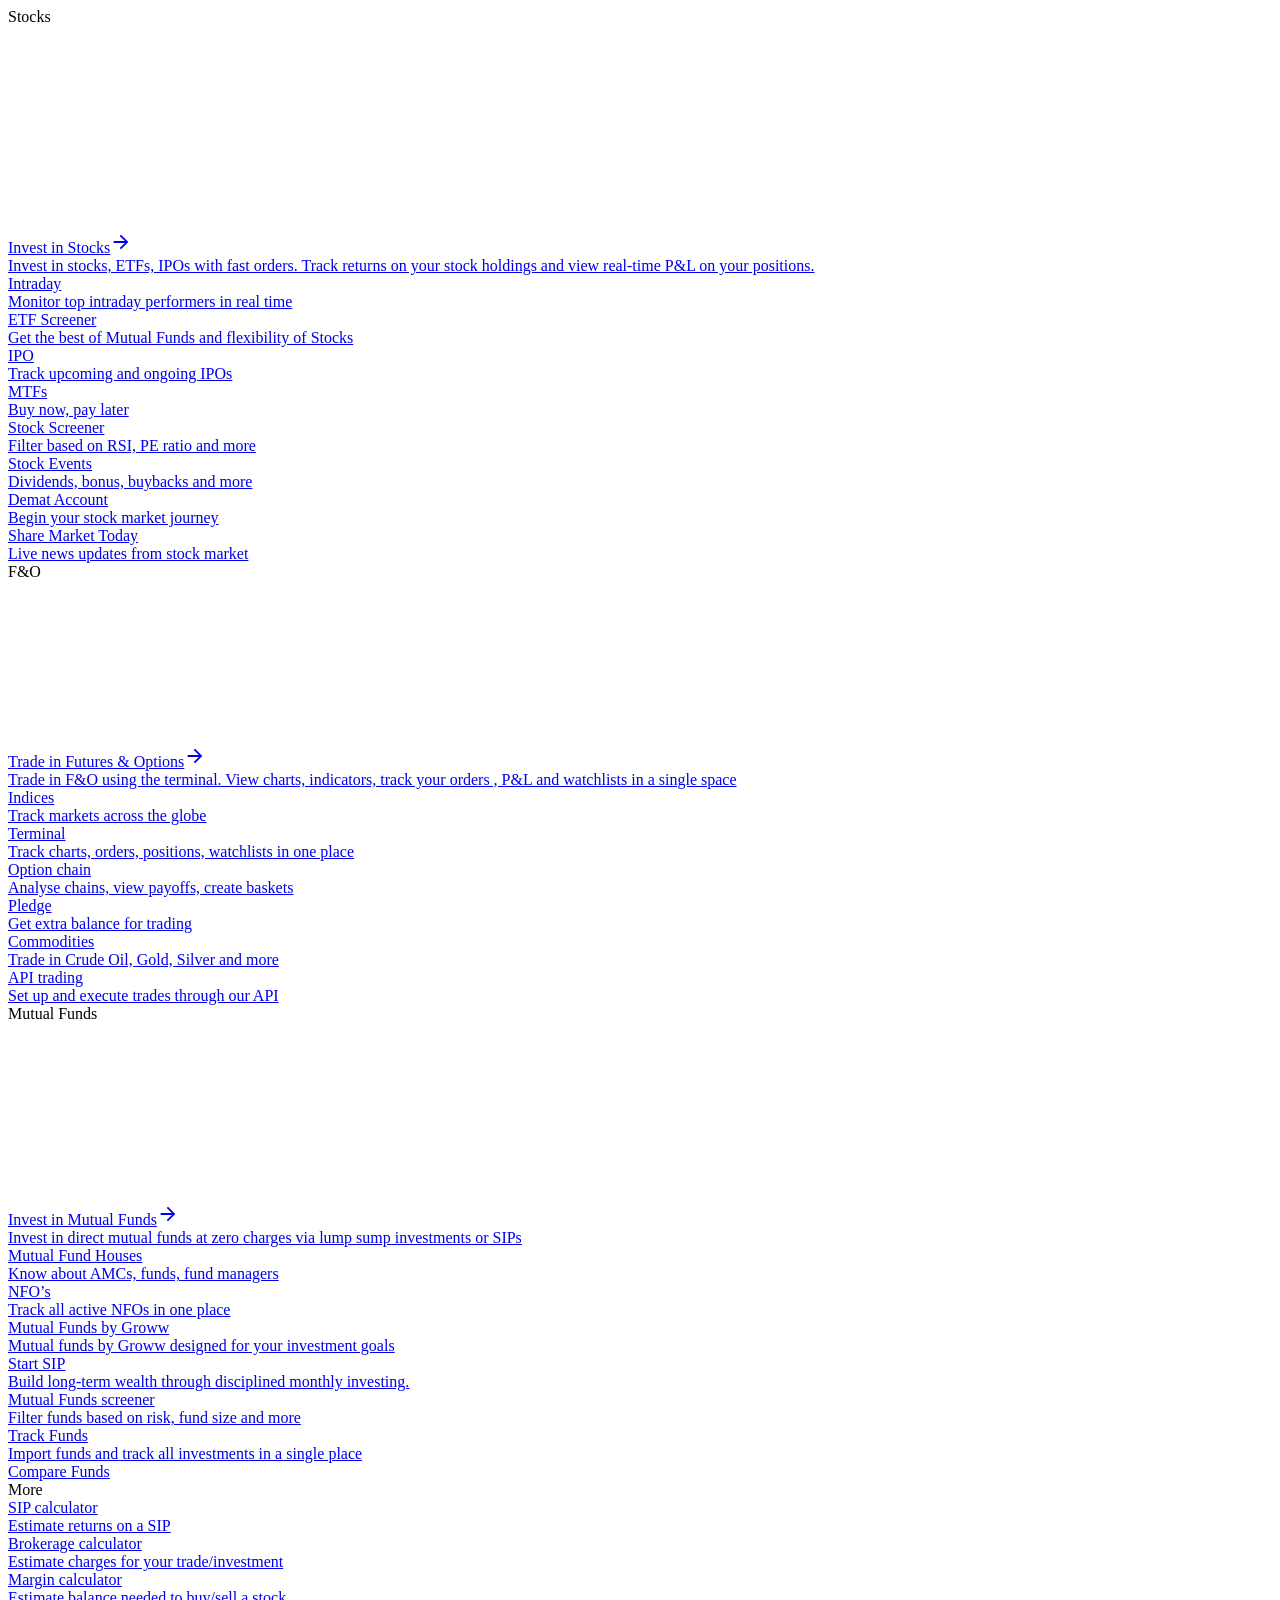
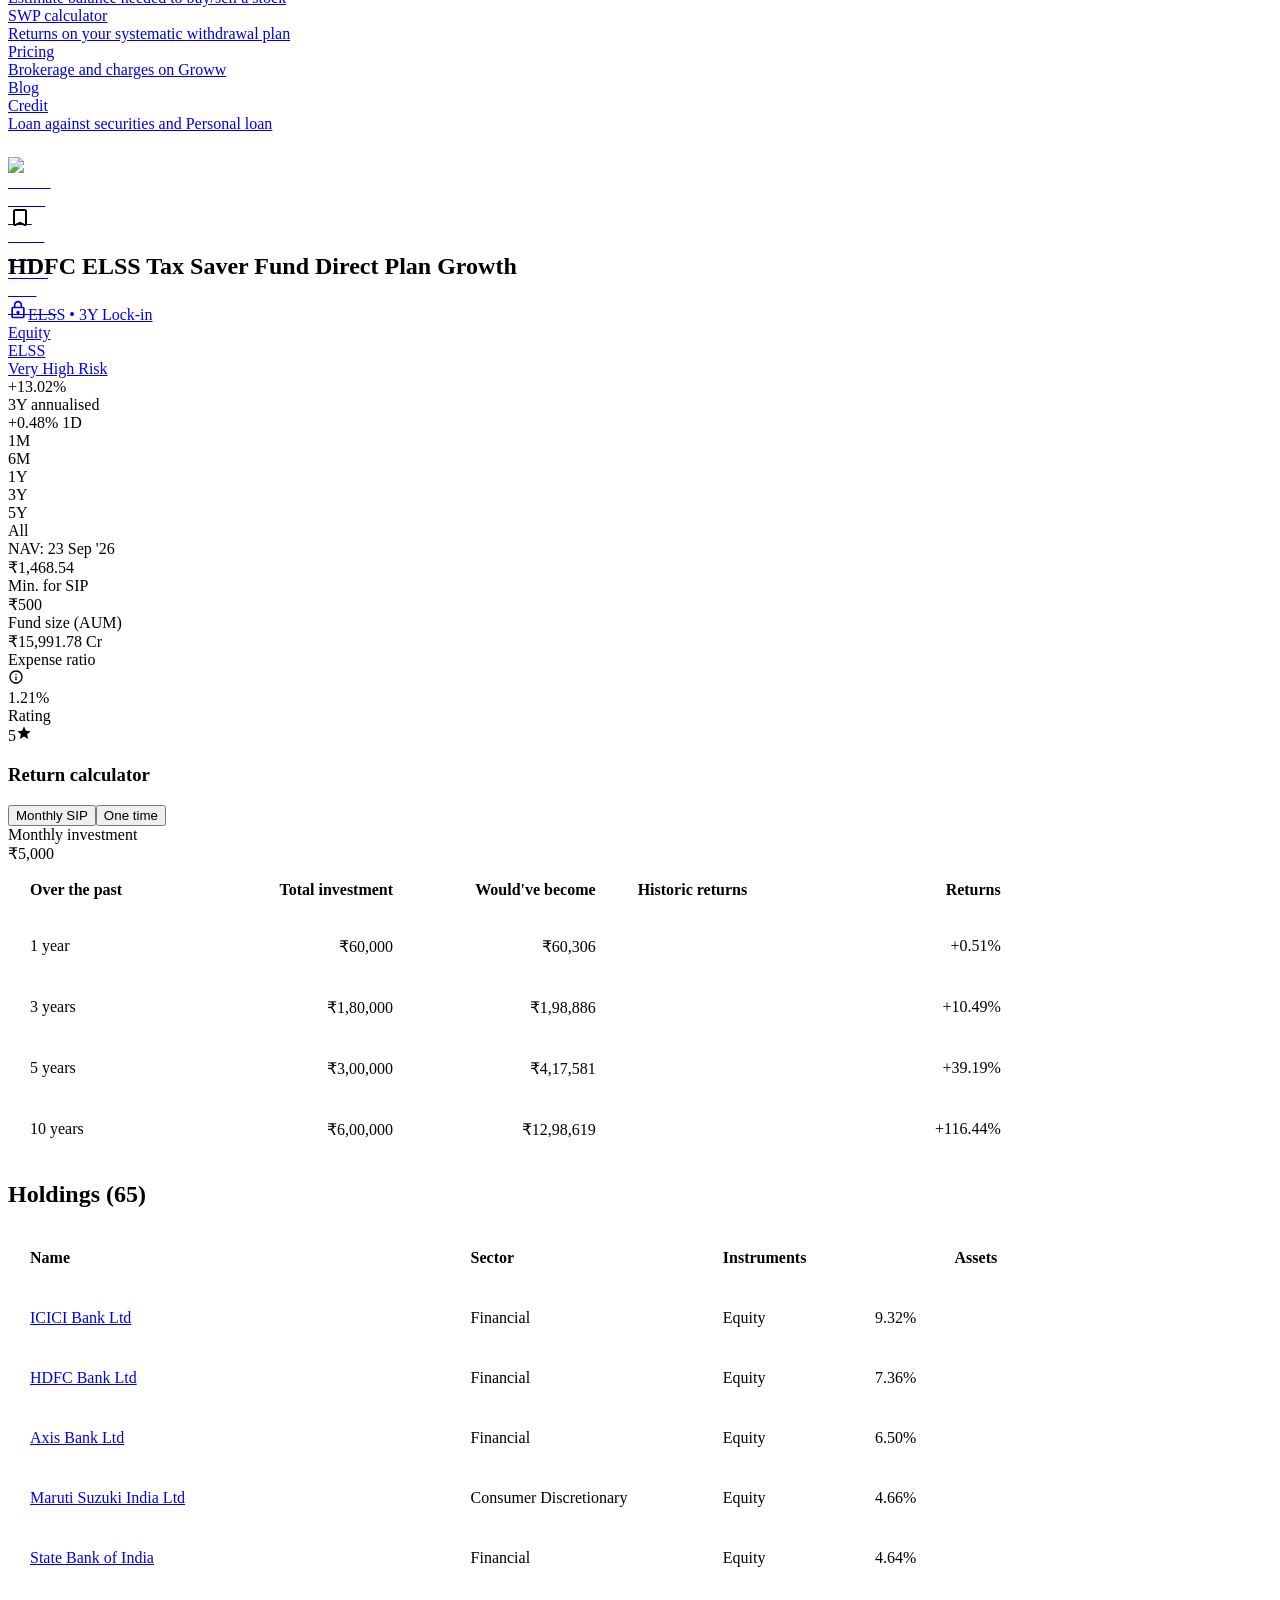
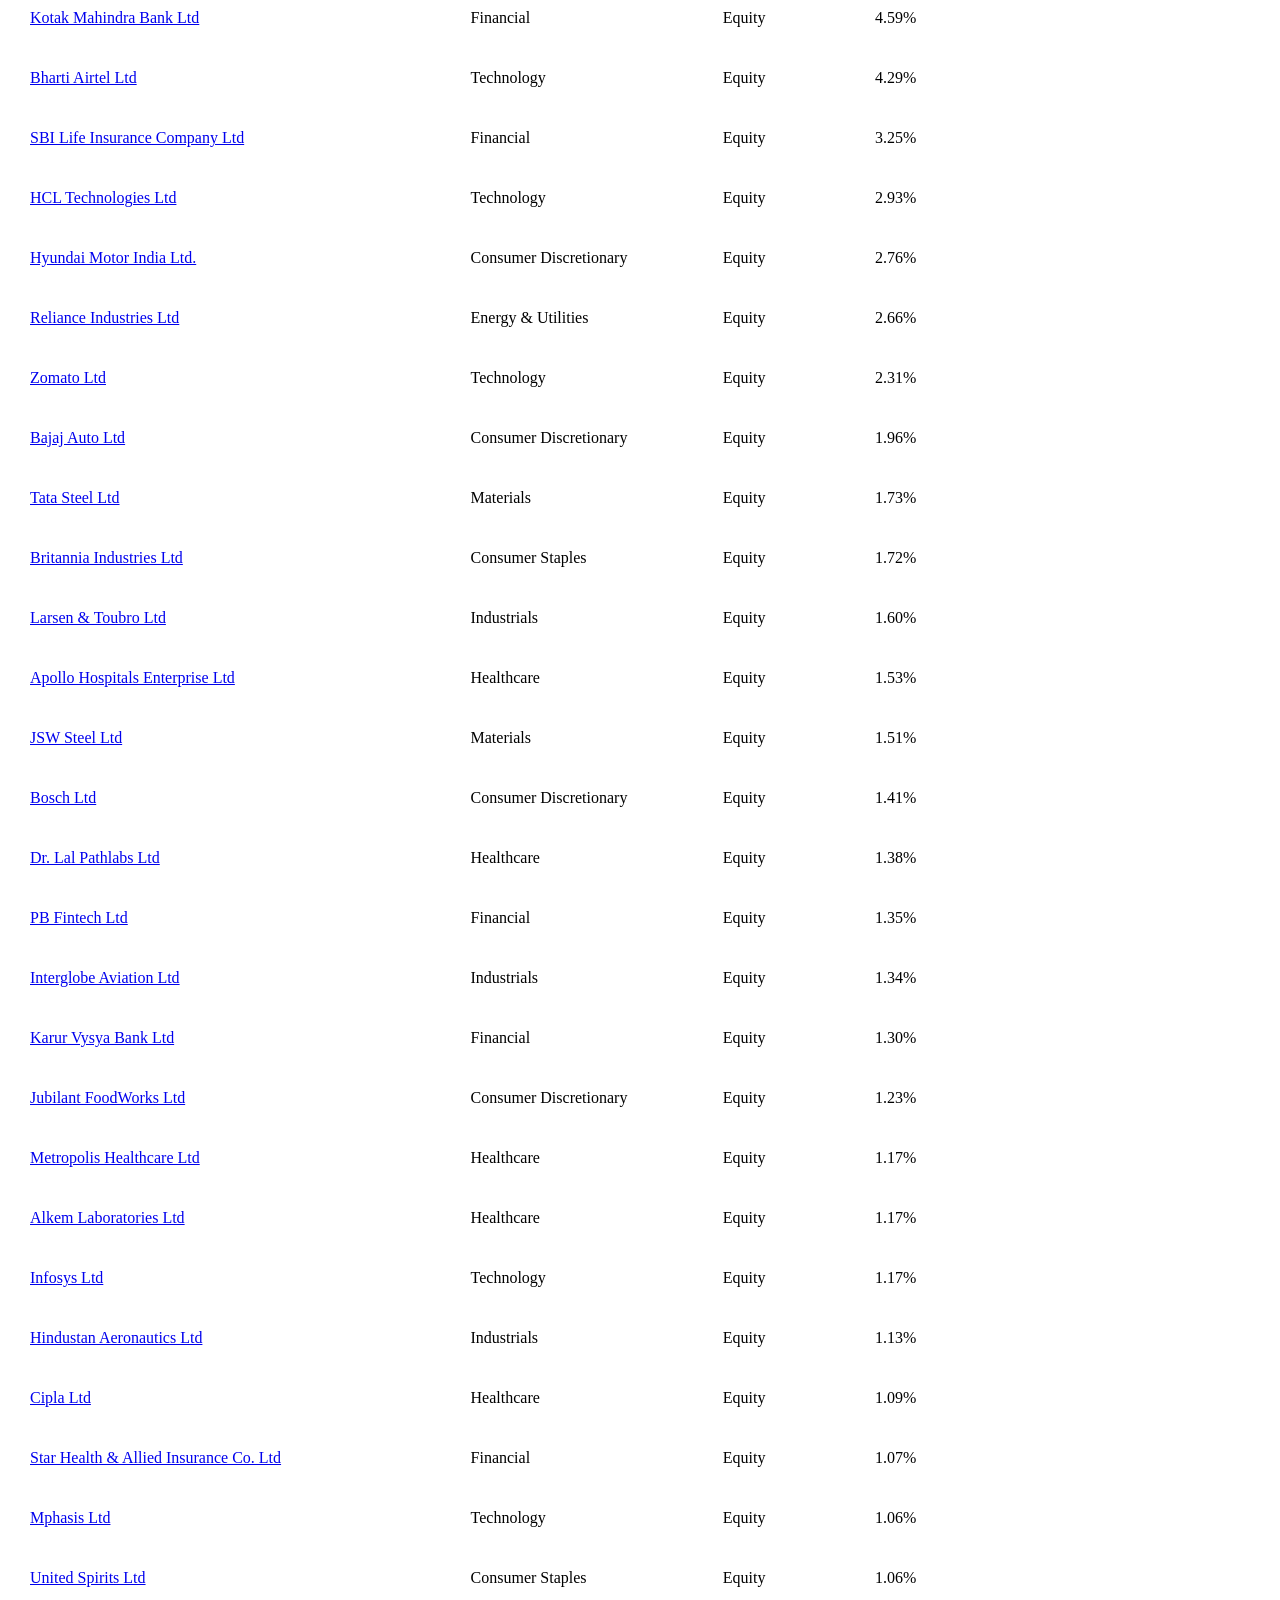
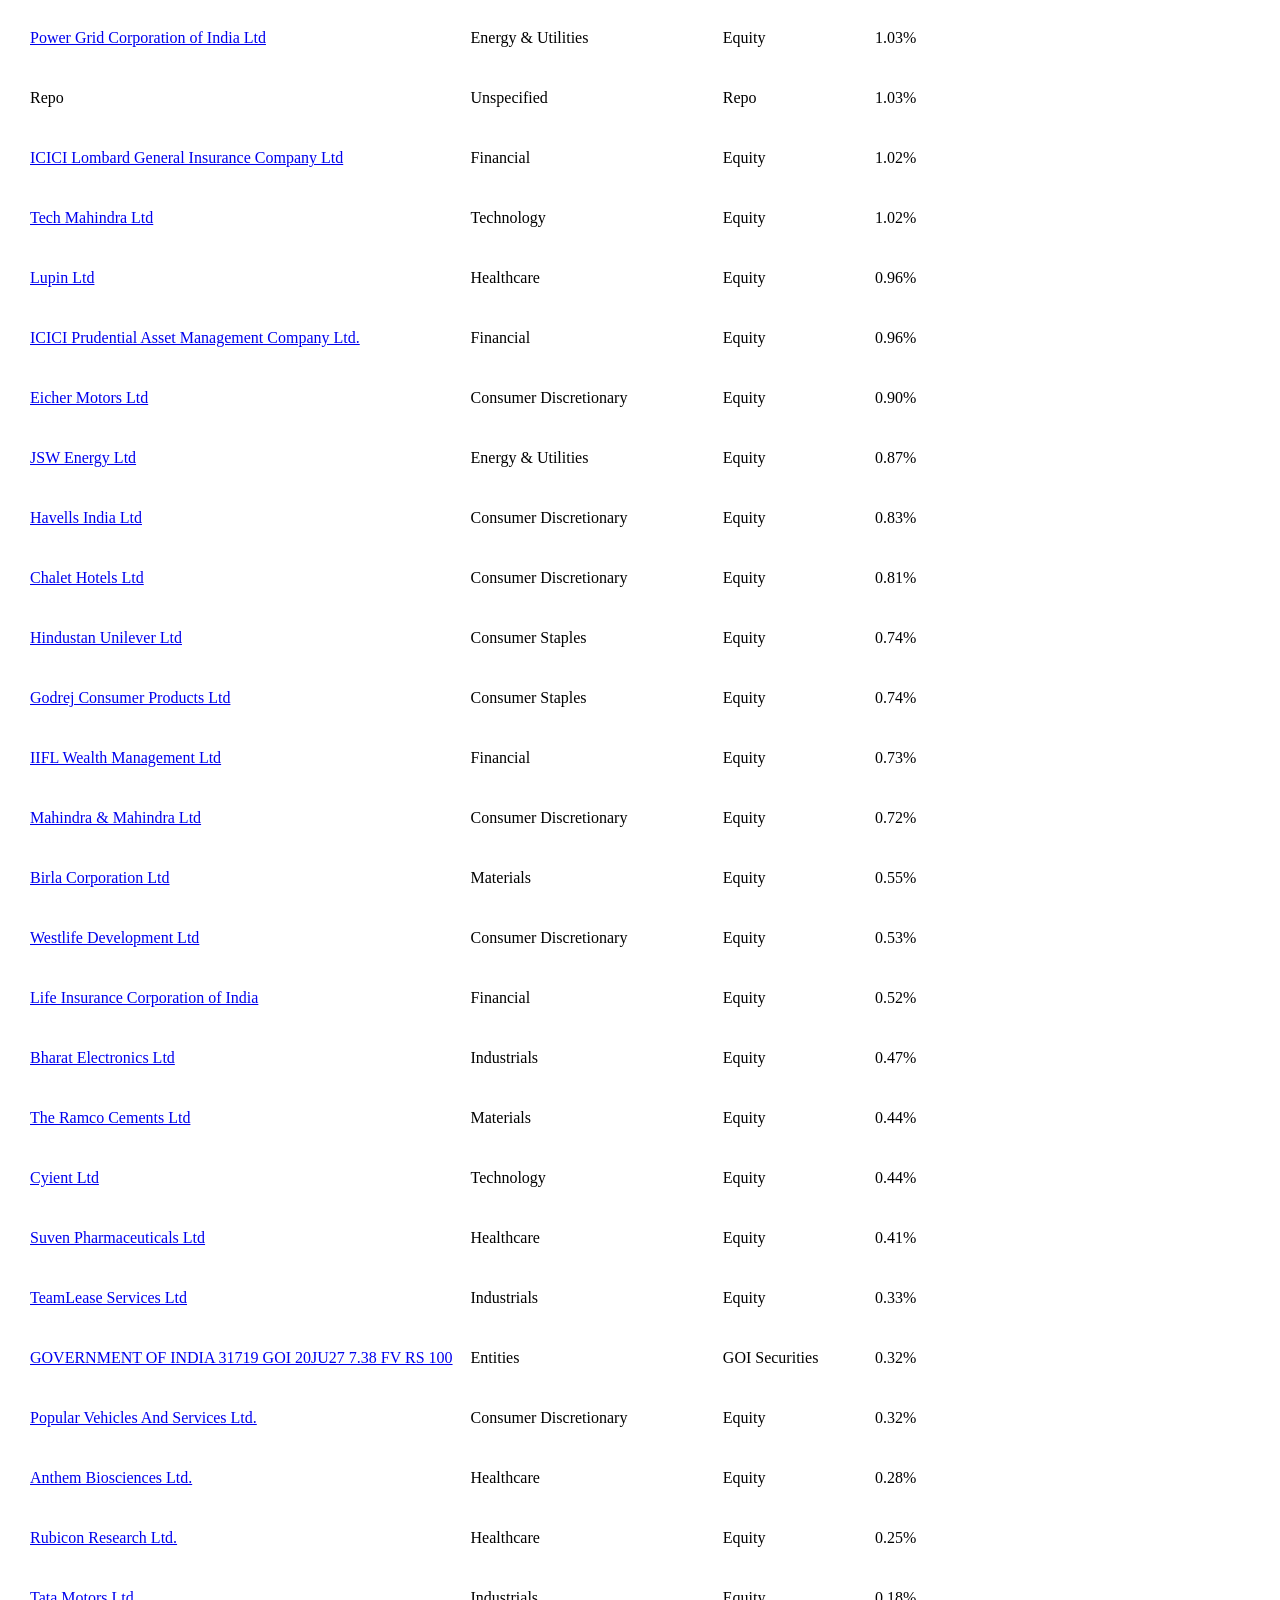
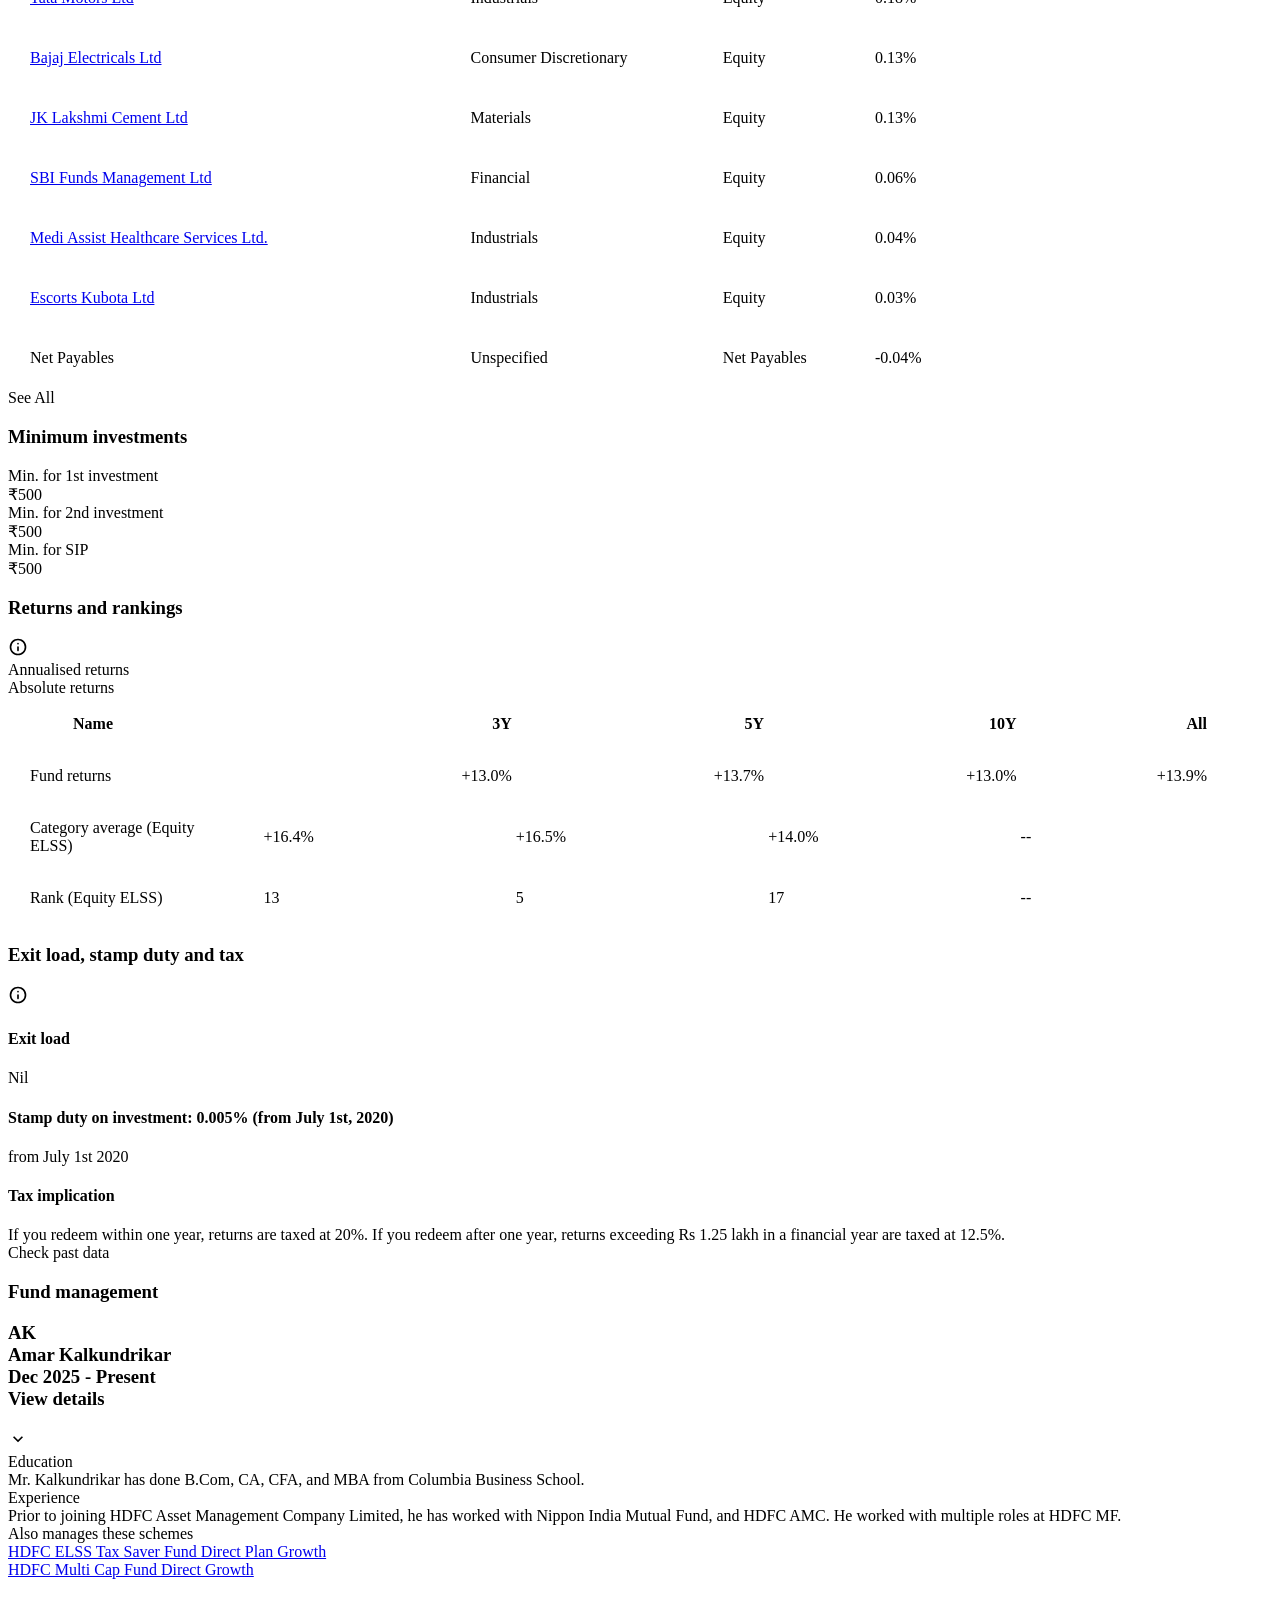
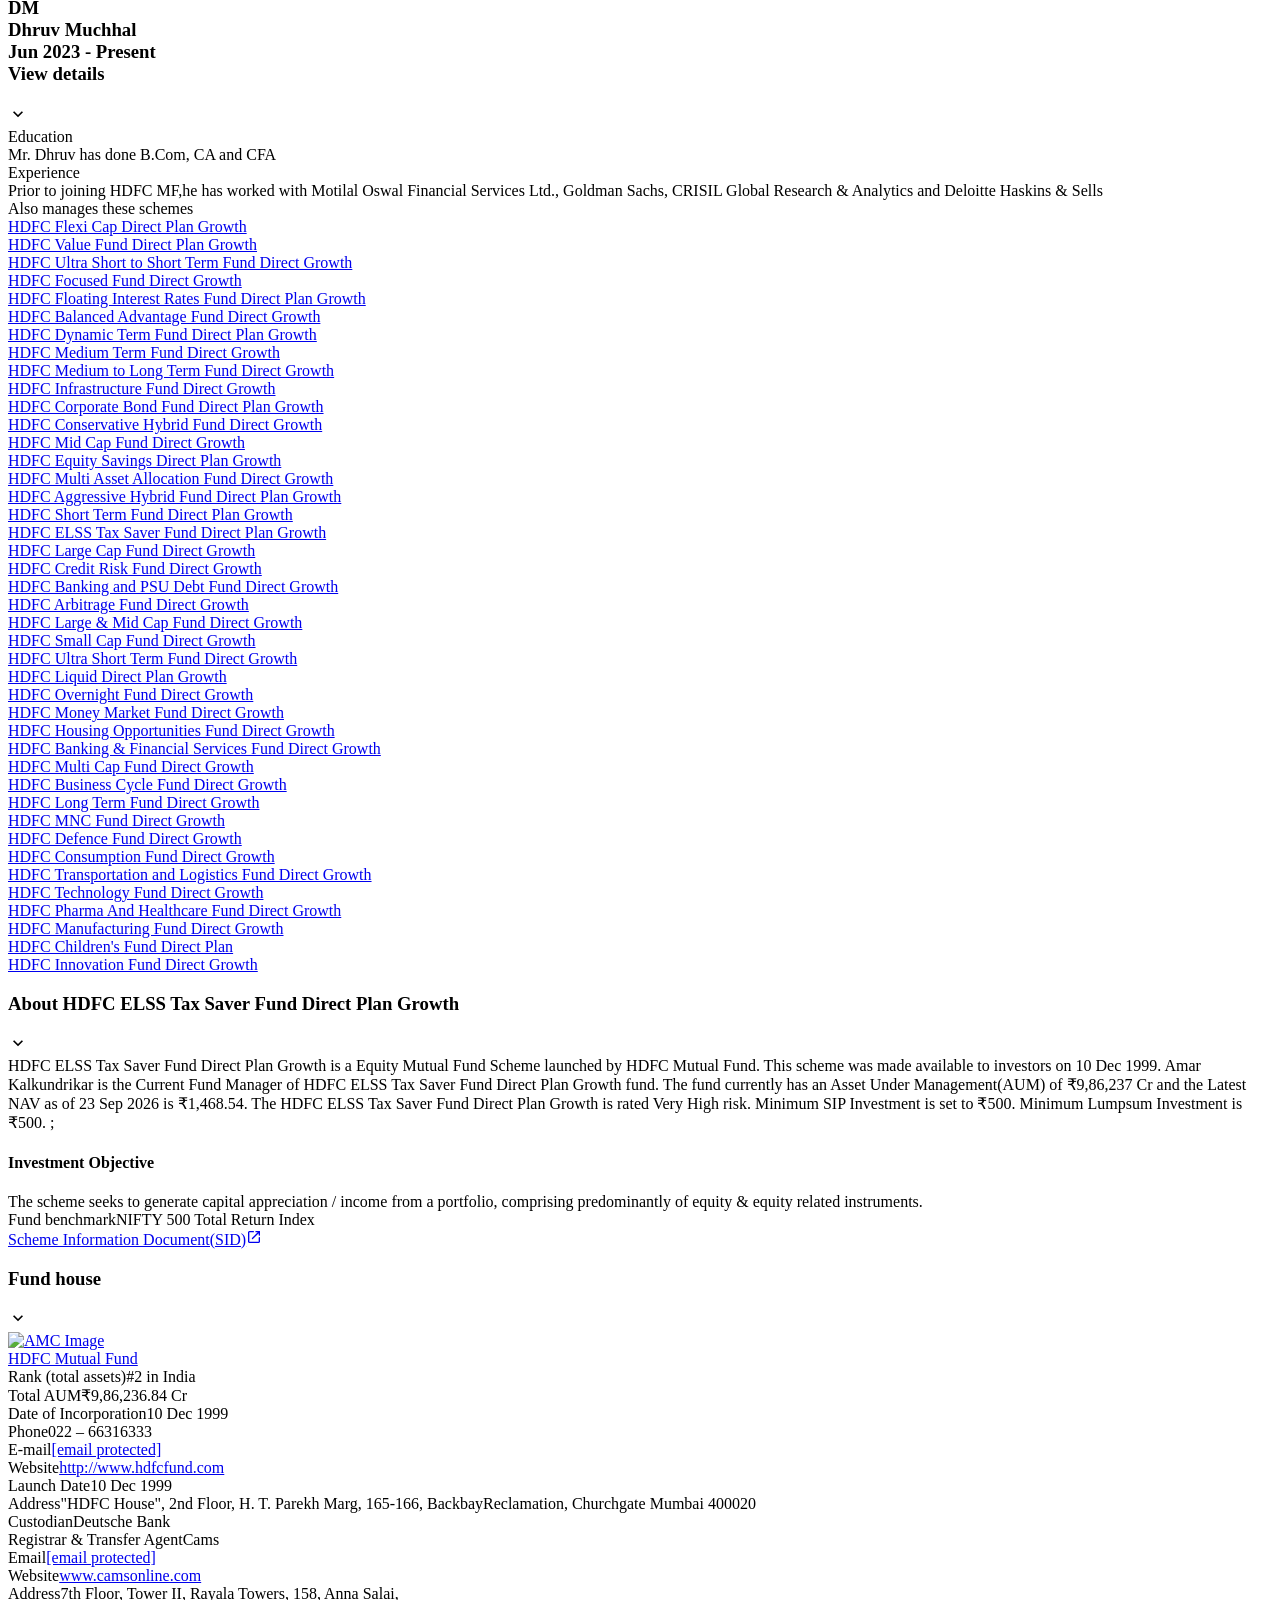
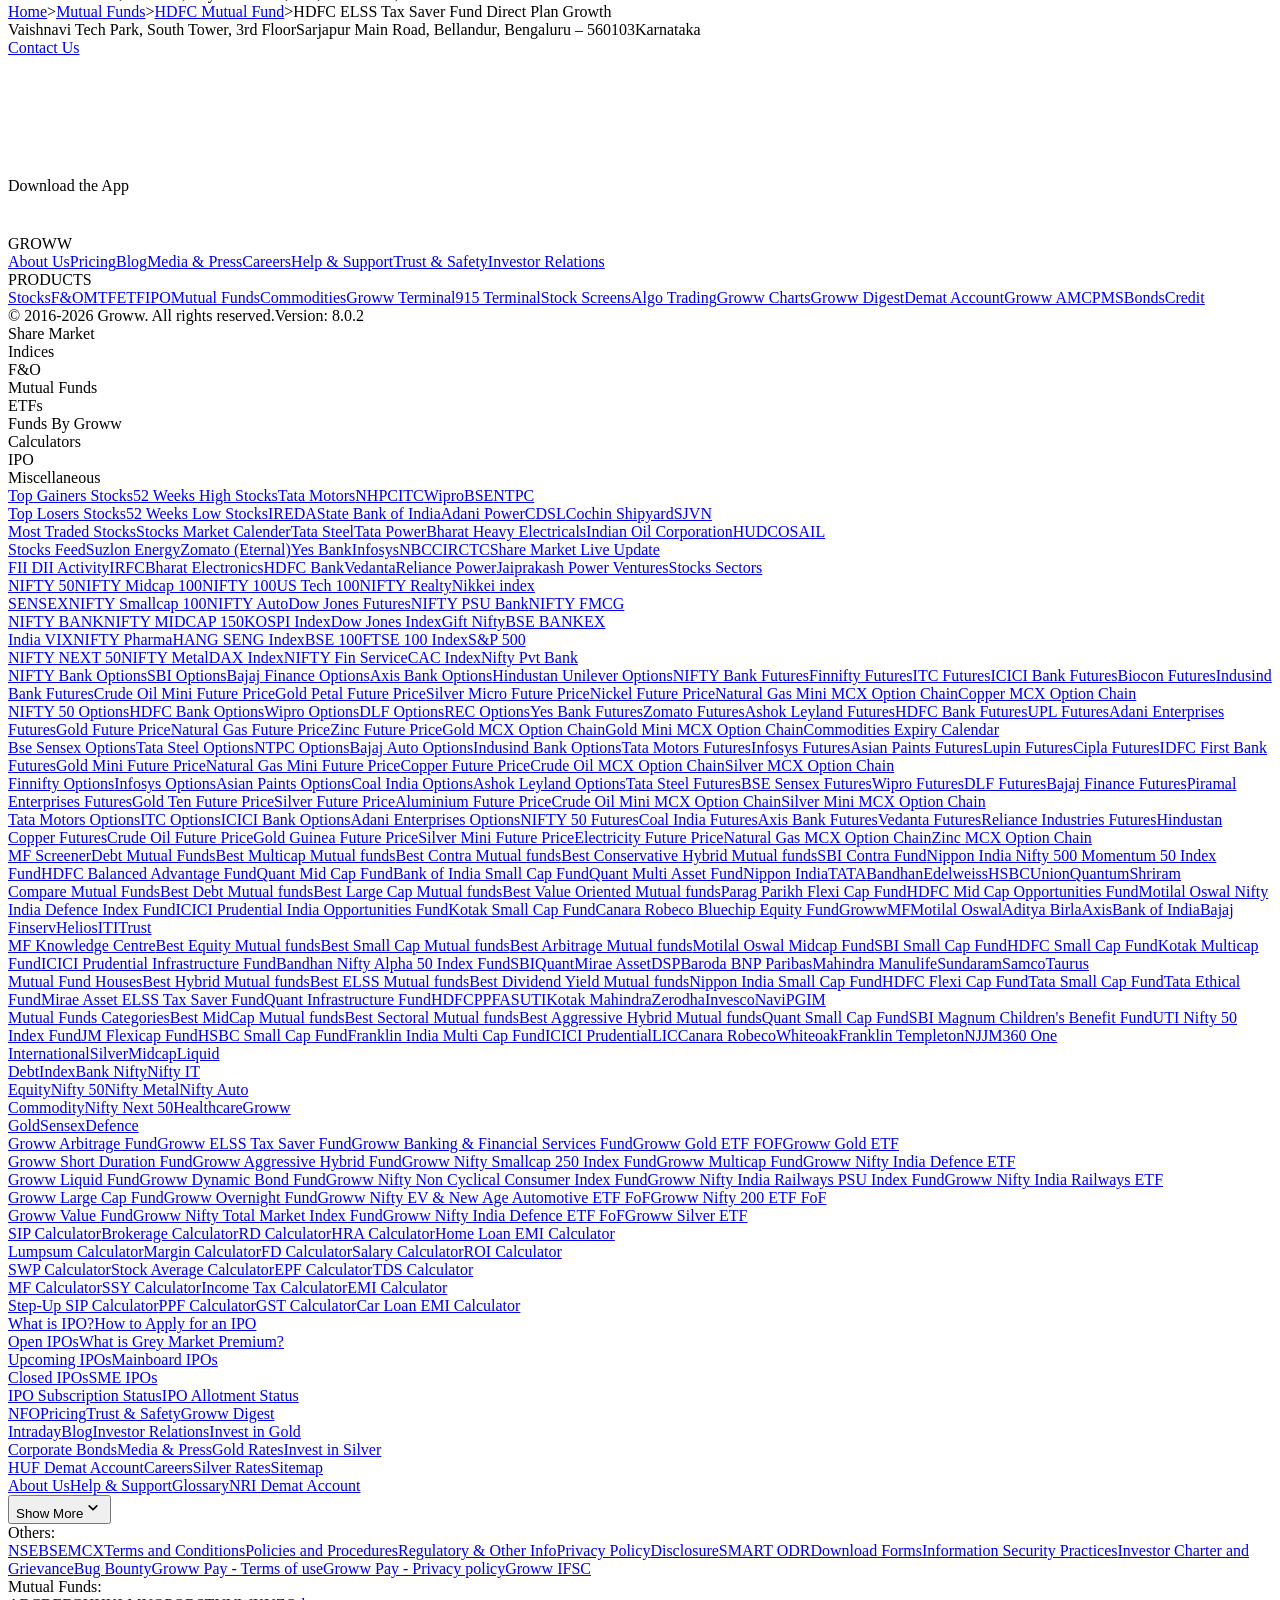
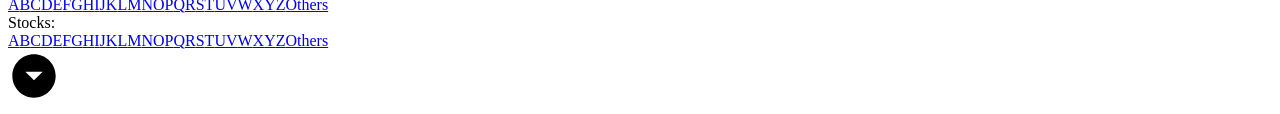
==== commit cb2d1b38: "chore(data): automated daily refresh of Groww scheme snapshots (24-Sep-2026) [skip ci]" ====
--- a/data/raw_html/hdfc_elss_tax_saver_fund.html
+++ b/data/raw_html/hdfc_elss_tax_saver_fund.html
@@ -2,7 +2,7 @@
   Invest in HDFC ELSS - Tax Saver Fund Online with Groww." data-next-head=""/><meta name="robots" content="index" data-next-head=""/><meta name="twitter:card" content="summary_large_image" data-next-head=""/><meta name="twitter:image" content="https://groww.in/groww-logo-270.png" data-next-head=""/><meta name="twitter:description" content="HDFC ELSS Tax Saver Fund Direct Plan Growth - Get latest NAV, SIP Returns &amp; Rankings, Ratings, Fund Performance, Portfolio, Expense Ratio, Holding Analysis, and Peers.
   Invest in HDFC ELSS - Tax Saver Fund Online with Groww." data-next-head=""/><meta name="twitter:title" content="HDFC ELSS Tax Saver Fund Direct Plan Growth - NAV, Mutual Fund Performance &amp; Portfolio" data-next-head=""/><meta name="twitter:site" content="_@groww" data-next-head=""/><meta name="twitter:creator" content="_@groww" data-next-head=""/><meta itemProp="name" content="HDFC ELSS Tax Saver Fund Direct Plan Growth - NAV, Mutual Fund Performance &amp; Portfolio" data-next-head=""/><meta itemProp="description" content="HDFC ELSS Tax Saver Fund Direct Plan Growth - Get latest NAV, SIP Returns &amp; Rankings, Ratings, Fund Performance, Portfolio, Expense Ratio, Holding Analysis, and Peers.
   Invest in HDFC ELSS - Tax Saver Fund Online with Groww." data-next-head=""/><meta itemProp="image" content="https://groww.in/groww-logo-270.png" data-next-head=""/><meta property="og:locale" content="en_US" data-next-head=""/><meta property="og:type" content="website" data-next-head=""/><meta property="og:title" content="HDFC ELSS Tax Saver Fund Direct Plan Growth - NAV, Mutual Fund Performance &amp; Portfolio" data-next-head=""/><meta property="og:image" content="https://groww.in/groww-logo-270.png" data-next-head=""/><meta property="og:description" content="HDFC ELSS Tax Saver Fund Direct Plan Growth - Get latest NAV, SIP Returns &amp; Rankings, Ratings, Fund Performance, Portfolio, Expense Ratio, Holding Analysis, and Peers.
-  Invest in HDFC ELSS - Tax Saver Fund Online with Groww." data-next-head=""/><meta property="og:url" content="https://groww.in/mutual-funds/hdfc-elss-tax-saver-fund-direct-plan-growth" data-next-head=""/><meta property="og:site_name" content="Groww" data-next-head=""/><link rel="publisher" href="https://plus.google.com/b/112795119140865328446/+GrowwIn?" data-next-head=""/><link rel="canonical" href="https://groww.in/mutual-funds/hdfc-elss-tax-saver-fund-direct-plan-growth" data-next-head=""/><meta property="csp-nonce" content="VDH9D3i3NfYkhmS64bzNlIeM0RNx1zD0CjAthrlWVxM="/><meta http-equiv="Content-Security-Policy" content="default-src &#x27;self&#x27;; object-src &#x27;none&#x27;; block-all-mixed-content; script-src &#x27;self&#x27; &#x27;nonce-VDH9D3i3NfYkhmS64bzNlIeM0RNx1zD0CjAthrlWVxM=&#x27; https://*.groww.in/ https://*.growwinfra.in/ wss://*.groww.in/ wss://groww.in/ https://*.freshchat.com/ https://connect.facebook.net/ https://*.razorpay.com/ https://d2yyd1h5u9mauk.cloudfront.net/integrations/web/v1/library/ https://storage.googleapis.com/ https://www.googletagmanager.com/ https://tagmanager.google.com https://www.google-analytics.com/ https://ssl.google-analytics.com https://stats.g.doubleclick.net/ https://googleads.g.doubleclick.net/ https://www.googleadservices.com/ https://*.google.com/ https://www.google.co.in/ https://fonts.googleapis.com/ https://www.youtube.com/ https://www.youtube.com/iframe_api https://www.youtube-nocookie.com/ https://*.ingest.sentry.io https://hv-camera-web-sg.s3-ap-southeast-1.amazonaws.com/ https://hv-central-config.s3.ap-south-1.amazonaws.com/ https://hypersnapweb.hyperverge.co/ https://microapps.onemoney.in/ https://webrd.onemoney.in/ https://unpkg.com/ https://cdnjs.cloudflare.com/ https://www.gstatic.com/ https://bat.bing.com/ https://*.appsflyer.com/ https://www.clarity.ms/ https://*.ampproject.org/ https://unified-sdk.glomopay.com/; img-src &#x27;self&#x27; data: blob: https://groww.in/ https://*.groww.in/ https://img.youtube.com/ https://i.ytimg.com https://i3.ytimg.com https://s3.amazonaws.com/cdn.freshdesk.com/ https://viewlogo.s3.amazonaws.com/ https://wchat.freshchat.com/ https://www.google-analytics.com/ https://*.googleapis.com/ https://*.googleusercontent.com/ https://www.google.com/ https://www.google-analytics.com https://www.google.com/ads/ga-audiences https://www.googletagmanager.com https://ssl.gstatic.com https://www.gstatic.com https://stats.g.doubleclick.net/ https://www.google.co.in/ads/ga-audiences https://*.ingest.sentry.io https://hv-camera-web-sg.s3-ap-southeast-1.amazonaws.com/ https://hv-central-config.s3.ap-south-1.amazonaws.com/ https://hypersnapweb.hyperverge.co/ https://microapps.onemoney.in/ https://webrd.onemoney.in/ https://*.freshdesk.com/ https://bat.bing.com/ https://www.google.co.in/pagead/ https://*.ignosis.ai/ https://*.ignosis.in/ https://*.ampproject.org/ https://*.autochartist.com/; style-src &#x27;self&#x27; https://*.groww.in/ &#x27;unsafe-inline&#x27; https://accounts.google.com https://wchat.freshchat.com/ https://fonts.googleapis.com https://*.ampproject.org/; font-src &#x27;self&#x27; https://*.groww.in/ data: https://fonts.gstatic.com; connect-src &#x27;self&#x27; data: https://*.groww.in/ https://*.growwinfra.in/ wss://*.groww.in/ wss://groww.in/ https://*.razorpay.com/ https://*.delighted.com/ https://accounts.google.com https://*.googleapis.com/ https://*.ingest.sentry.io https://hv-camera-web-sg.s3-ap-southeast-1.amazonaws.com/ https://hv-central-config.s3.ap-south-1.amazonaws.com/ https://hypersnapweb.hyperverge.co/ https://microapps.onemoney.in/ https://webrd.onemoney.in/ https://*.ampproject.org/ https://www.google-analytics.com/ https://analytics.google.com/ https://region1.analytics.google.com/ https://region1.google-analytics.com/ https://stats.g.doubleclick.net/ https://www.google.com/ https://*.glomopay.com/; frame-src &#x27;self&#x27; https://storage.googleapis.com/ https://*.google.com/ https://www.youtube.com/ https://www.facebook.com https://*.groww.in/ wss://*.groww.in/ wss://groww.in/ https://wchat.freshchat.com/ https://growwapi.firebaseapp.com/ https://www.youtube.com/embed/ https://www.youtube.com/ https://www.youtube-nocookie.com/ https://*.ingest.sentry.io https://hv-camera-web-sg.s3-ap-southeast-1.amazonaws.com/ https://hv-central-config.s3.ap-south-1.amazonaws.com/ https://hypersnapweb.hyperverge.co/ https://microapps.onemoney.in/ https://webrd.onemoney.in/ https://*.ignosis.ai/ https://*.ignosis.in/ https://*.doubleclick.net/ https://*.ampproject.org/ https://www.googletagmanager.com/ https://mfcentral.com/ https://*.mfcentral.com/ https://*.glomopay.com/; media-src https://*.groww.in/ blob: https://storage.googleapis.com/ https://*.ampproject.org/;"/><meta charSet="utf-8"/><link rel="manifest" href="/manifest.json?v=1"/><link rel="preconnect" href="https://www.googletagmanager.com"/><link rel="preconnect" href="https://www.google-analytics.com"/><link rel="preload" href="https://resources.groww.in/web-assets/font/Soehne.woff2" as="font" type="font/woff2" crossorigin="anonymous"/><link rel="preload" href="https://resources.groww.in/web-assets/font/GrowwSans-Variable.woff2" as="font" type="font/woff2" crossorigin="anonymous"/><meta name="mobile-web-app-capable" content="yes"/><meta name="apple-mobile-web-app-capable" content="yes"/><meta name="application-name" content="Groww"/><meta name="apple-mobile-web-app-title" content="Groww"/><meta name="theme-color" content="#5500eb"/><meta name="msapplication-navbutton-color" content="#5500eb"/><meta name="apple-mobile-web-app-status-bar-style" content="black-translucent"/><meta name="msapplication-starturl" content="/"/><link type="application/opensearchdescription+xml" rel="search" href="/osdd.xml?v=6"/><script nomodule="" nonce="VDH9D3i3NfYkhmS64bzNlIeM0RNx1zD0CjAthrlWVxM=" src="/polyfills/core-js.min.js"></script><link data-next-font="" rel="preconnect" href="/" crossorigin="anonymous"/><script nonce="VDH9D3i3NfYkhmS64bzNlIeM0RNx1zD0CjAthrlWVxM=" data-nscript="beforeInteractive" crossorigin="anonymous">
+  Invest in HDFC ELSS - Tax Saver Fund Online with Groww." data-next-head=""/><meta property="og:url" content="https://groww.in/mutual-funds/hdfc-elss-tax-saver-fund-direct-plan-growth" data-next-head=""/><meta property="og:site_name" content="Groww" data-next-head=""/><link rel="publisher" href="https://plus.google.com/b/112795119140865328446/+GrowwIn?" data-next-head=""/><link rel="canonical" href="https://groww.in/mutual-funds/hdfc-elss-tax-saver-fund-direct-plan-growth" data-next-head=""/><meta property="csp-nonce" content="qb4EuuRU7nzRoNZX74Unx1++Lt5uXCynHH1JitHlKas="/><meta http-equiv="Content-Security-Policy" content="default-src &#x27;self&#x27;; object-src &#x27;none&#x27;; block-all-mixed-content; script-src &#x27;self&#x27; &#x27;nonce-qb4EuuRU7nzRoNZX74Unx1++Lt5uXCynHH1JitHlKas=&#x27; https://*.groww.in/ https://*.growwinfra.in/ wss://*.groww.in/ wss://groww.in/ https://*.freshchat.com/ https://connect.facebook.net/ https://*.razorpay.com/ https://d2yyd1h5u9mauk.cloudfront.net/integrations/web/v1/library/ https://storage.googleapis.com/ https://www.googletagmanager.com/ https://tagmanager.google.com https://www.google-analytics.com/ https://ssl.google-analytics.com https://stats.g.doubleclick.net/ https://googleads.g.doubleclick.net/ https://www.googleadservices.com/ https://*.google.com/ https://www.google.co.in/ https://fonts.googleapis.com/ https://www.youtube.com/ https://www.youtube.com/iframe_api https://www.youtube-nocookie.com/ https://*.ingest.sentry.io https://hv-camera-web-sg.s3-ap-southeast-1.amazonaws.com/ https://hv-central-config.s3.ap-south-1.amazonaws.com/ https://hypersnapweb.hyperverge.co/ https://microapps.onemoney.in/ https://webrd.onemoney.in/ https://unpkg.com/ https://cdnjs.cloudflare.com/ https://www.gstatic.com/ https://bat.bing.com/ https://*.appsflyer.com/ https://www.clarity.ms/ https://*.ampproject.org/ https://unified-sdk.glomopay.com/; img-src &#x27;self&#x27; data: blob: https://groww.in/ https://*.groww.in/ https://img.youtube.com/ https://i.ytimg.com https://i3.ytimg.com https://s3.amazonaws.com/cdn.freshdesk.com/ https://viewlogo.s3.amazonaws.com/ https://wchat.freshchat.com/ https://www.google-analytics.com/ https://*.googleapis.com/ https://*.googleusercontent.com/ https://www.google.com/ https://www.google-analytics.com https://www.google.com/ads/ga-audiences https://www.googletagmanager.com https://ssl.gstatic.com https://www.gstatic.com https://stats.g.doubleclick.net/ https://www.google.co.in/ads/ga-audiences https://*.ingest.sentry.io https://hv-camera-web-sg.s3-ap-southeast-1.amazonaws.com/ https://hv-central-config.s3.ap-south-1.amazonaws.com/ https://hypersnapweb.hyperverge.co/ https://microapps.onemoney.in/ https://webrd.onemoney.in/ https://*.freshdesk.com/ https://bat.bing.com/ https://www.google.co.in/pagead/ https://*.ignosis.ai/ https://*.ignosis.in/ https://*.ampproject.org/ https://*.autochartist.com/; style-src &#x27;self&#x27; https://*.groww.in/ &#x27;unsafe-inline&#x27; https://accounts.google.com https://wchat.freshchat.com/ https://fonts.googleapis.com https://*.ampproject.org/; font-src &#x27;self&#x27; https://*.groww.in/ data: https://fonts.gstatic.com; connect-src &#x27;self&#x27; data: https://*.groww.in/ https://*.growwinfra.in/ wss://*.groww.in/ wss://groww.in/ https://*.razorpay.com/ https://*.delighted.com/ https://accounts.google.com https://*.googleapis.com/ https://*.ingest.sentry.io https://hv-camera-web-sg.s3-ap-southeast-1.amazonaws.com/ https://hv-central-config.s3.ap-south-1.amazonaws.com/ https://hypersnapweb.hyperverge.co/ https://microapps.onemoney.in/ https://webrd.onemoney.in/ https://*.ampproject.org/ https://www.google-analytics.com/ https://analytics.google.com/ https://region1.analytics.google.com/ https://region1.google-analytics.com/ https://stats.g.doubleclick.net/ https://www.google.com/ https://*.glomopay.com/; frame-src &#x27;self&#x27; https://storage.googleapis.com/ https://*.google.com/ https://www.youtube.com/ https://www.facebook.com https://*.groww.in/ wss://*.groww.in/ wss://groww.in/ https://wchat.freshchat.com/ https://growwapi.firebaseapp.com/ https://www.youtube.com/embed/ https://www.youtube.com/ https://www.youtube-nocookie.com/ https://*.ingest.sentry.io https://hv-camera-web-sg.s3-ap-southeast-1.amazonaws.com/ https://hv-central-config.s3.ap-south-1.amazonaws.com/ https://hypersnapweb.hyperverge.co/ https://microapps.onemoney.in/ https://webrd.onemoney.in/ https://*.ignosis.ai/ https://*.ignosis.in/ https://*.doubleclick.net/ https://*.ampproject.org/ https://www.googletagmanager.com/ https://mfcentral.com/ https://*.mfcentral.com/ https://*.glomopay.com/; media-src https://*.groww.in/ blob: https://storage.googleapis.com/ https://*.ampproject.org/;"/><meta charSet="utf-8"/><link rel="manifest" href="/manifest.json?v=1"/><link rel="preconnect" href="https://www.googletagmanager.com"/><link rel="preconnect" href="https://www.google-analytics.com"/><link rel="preload" href="https://resources.groww.in/web-assets/font/Soehne.woff2" as="font" type="font/woff2" crossorigin="anonymous"/><link rel="preload" href="https://resources.groww.in/web-assets/font/GrowwSans-Variable.woff2" as="font" type="font/woff2" crossorigin="anonymous"/><meta name="mobile-web-app-capable" content="yes"/><meta name="apple-mobile-web-app-capable" content="yes"/><meta name="application-name" content="Groww"/><meta name="apple-mobile-web-app-title" content="Groww"/><meta name="theme-color" content="#5500eb"/><meta name="msapplication-navbutton-color" content="#5500eb"/><meta name="apple-mobile-web-app-status-bar-style" content="black-translucent"/><meta name="msapplication-starturl" content="/"/><link type="application/opensearchdescription+xml" rel="search" href="/osdd.xml?v=6"/><script nomodule="" nonce="qb4EuuRU7nzRoNZX74Unx1++Lt5uXCynHH1JitHlKas=" src="/polyfills/core-js.min.js"></script><link data-next-font="" rel="preconnect" href="/" crossorigin="anonymous"/><script nonce="qb4EuuRU7nzRoNZX74Unx1++Lt5uXCynHH1JitHlKas=" data-nscript="beforeInteractive" crossorigin="anonymous">
   if (Promise && !Promise.allSettled) {
   Promise.allSettled = function(promises) {
     return Promise.all(promises.map(function(promise) {
@@ -13,7 +13,7 @@
       });
     }));
   };
-}</script><script nonce="VDH9D3i3NfYkhmS64bzNlIeM0RNx1zD0CjAthrlWVxM=" data-nscript="beforeInteractive" crossorigin="anonymous">
+}</script><script nonce="qb4EuuRU7nzRoNZX74Unx1++Lt5uXCynHH1JitHlKas=" data-nscript="beforeInteractive" crossorigin="anonymous">
   (function () {
     if (typeof globalThis === 'undefined') {
       if (typeof window !== 'undefined') {
@@ -25,7 +25,7 @@
       }
     }
   })();
-</script><link nonce="VDH9D3i3NfYkhmS64bzNlIeM0RNx1zD0CjAthrlWVxM=" rel="preload" href="//assets-netstorage.groww.in/web-assets/billion_groww_desktop/prod/_next/static/css/285823a56633ae10.css" as="style" crossorigin="anonymous"/><link nonce="VDH9D3i3NfYkhmS64bzNlIeM0RNx1zD0CjAthrlWVxM=" rel="stylesheet" href="//assets-netstorage.groww.in/web-assets/billion_groww_desktop/prod/_next/static/css/285823a56633ae10.css" crossorigin="anonymous" data-n-g=""/><link nonce="VDH9D3i3NfYkhmS64bzNlIeM0RNx1zD0CjAthrlWVxM=" rel="preload" href="//assets-netstorage.groww.in/web-assets/billion_groww_desktop/prod/_next/static/css/957d370b0d4d9ac9.css" as="style" crossorigin="anonymous"/><link nonce="VDH9D3i3NfYkhmS64bzNlIeM0RNx1zD0CjAthrlWVxM=" rel="stylesheet" href="//assets-netstorage.groww.in/web-assets/billion_groww_desktop/prod/_next/static/css/957d370b0d4d9ac9.css" crossorigin="anonymous"/><link nonce="VDH9D3i3NfYkhmS64bzNlIeM0RNx1zD0CjAthrlWVxM=" rel="preload" href="//assets-netstorage.groww.in/web-assets/billion_groww_desktop/prod/_next/static/css/8da0eae02b824230.css" as="style" crossorigin="anonymous"/><link nonce="VDH9D3i3NfYkhmS64bzNlIeM0RNx1zD0CjAthrlWVxM=" rel="stylesheet" href="//assets-netstorage.groww.in/web-assets/billion_groww_desktop/prod/_next/static/css/8da0eae02b824230.css" crossorigin="anonymous" data-n-p=""/><link nonce="VDH9D3i3NfYkhmS64bzNlIeM0RNx1zD0CjAthrlWVxM=" rel="preload" href="//assets-netstorage.groww.in/web-assets/billion_groww_desktop/prod/_next/static/css/0f1ca3db4e2b5ea0.css" as="style" crossorigin="anonymous"/><link nonce="VDH9D3i3NfYkhmS64bzNlIeM0RNx1zD0CjAthrlWVxM=" rel="stylesheet" href="//assets-netstorage.groww.in/web-assets/billion_groww_desktop/prod/_next/static/css/0f1ca3db4e2b5ea0.css" crossorigin="anonymous" data-n-p=""/><noscript data-n-css="VDH9D3i3NfYkhmS64bzNlIeM0RNx1zD0CjAthrlWVxM="></noscript><script defer="" nonce="VDH9D3i3NfYkhmS64bzNlIeM0RNx1zD0CjAthrlWVxM=" crossorigin="anonymous" nomodule="" src="//assets-netstorage.groww.in/web-assets/billion_groww_desktop/prod/_next/static/chunks/polyfills-42372ed130431b0a.js"></script><script src="//assets-netstorage.groww.in/web-assets/billion_groww_desktop/prod/_next/static/chunks/webpack-efe4425ae09aff65.js" nonce="VDH9D3i3NfYkhmS64bzNlIeM0RNx1zD0CjAthrlWVxM=" defer="" crossorigin="anonymous"></script><script src="//assets-netstorage.groww.in/web-assets/billion_groww_desktop/prod/_next/static/chunks/framework-52ec081b3988a7cf.js" nonce="VDH9D3i3NfYkhmS64bzNlIeM0RNx1zD0CjAthrlWVxM=" defer="" crossorigin="anonymous"></script><script src="//assets-netstorage.groww.in/web-assets/billion_groww_desktop/prod/_next/static/chunks/main-e8f48c19b3c6bd96.js" nonce="VDH9D3i3NfYkhmS64bzNlIeM0RNx1zD0CjAthrlWVxM=" defer="" crossorigin="anonymous"></script><script src="//assets-netstorage.groww.in/web-assets/billion_groww_desktop/prod/_next/static/chunks/pages/_app-6e70067759088fa2.js" nonce="VDH9D3i3NfYkhmS64bzNlIeM0RNx1zD0CjAthrlWVxM=" defer="" crossorigin="anonymous"></script><script src="//assets-netstorage.groww.in/web-assets/billion_groww_desktop/prod/_next/static/chunks/c4c38dd5-2398d99695ef6fed.js" nonce="VDH9D3i3NfYkhmS64bzNlIeM0RNx1zD0CjAthrlWVxM=" defer="" crossorigin="anonymous"></script><script src="//assets-netstorage.groww.in/web-assets/billion_groww_desktop/prod/_next/static/chunks/11687-fb6af51efe3cf5b3.js" nonce="VDH9D3i3NfYkhmS64bzNlIeM0RNx1zD0CjAthrlWVxM=" defer="" crossorigin="anonymous"></script><script src="//assets-netstorage.groww.in/web-assets/billion_groww_desktop/prod/_next/static/chunks/61054-9fcb0d42d35e6560.js" nonce="VDH9D3i3NfYkhmS64bzNlIeM0RNx1zD0CjAthrlWVxM=" defer="" crossorigin="anonymous"></script><script src="//assets-netstorage.groww.in/web-assets/billion_groww_desktop/prod/_next/static/chunks/50585-b66a8ce41cc4cd65.js" nonce="VDH9D3i3NfYkhmS64bzNlIeM0RNx1zD0CjAthrlWVxM=" defer="" crossorigin="anonymous"></script><script src="//assets-netstorage.groww.in/web-assets/billion_groww_desktop/prod/_next/static/chunks/95266-97daded6e743b858.js" nonce="VDH9D3i3NfYkhmS64bzNlIeM0RNx1zD0CjAthrlWVxM=" defer="" crossorigin="anonymous"></script><script src="//assets-netstorage.groww.in/web-assets/billion_groww_desktop/prod/_next/static/chunks/70365-e59348842621562d.js" nonce="VDH9D3i3NfYkhmS64bzNlIeM0RNx1zD0CjAthrlWVxM=" defer="" crossorigin="anonymous"></script><script src="//assets-netstorage.groww.in/web-assets/billion_groww_desktop/prod/_next/static/chunks/58397-d661495353775852.js" nonce="VDH9D3i3NfYkhmS64bzNlIeM0RNx1zD0CjAthrlWVxM=" defer="" crossorigin="anonymous"></script><script src="//assets-netstorage.groww.in/web-assets/billion_groww_desktop/prod/_next/static/chunks/7624-91d9da413cf68dac.js" nonce="VDH9D3i3NfYkhmS64bzNlIeM0RNx1zD0CjAthrlWVxM=" defer="" crossorigin="anonymous"></script><script src="//assets-netstorage.groww.in/web-assets/billion_groww_desktop/prod/_next/static/chunks/5471-95659d49bf720b6d.js" nonce="VDH9D3i3NfYkhmS64bzNlIeM0RNx1zD0CjAthrlWVxM=" defer="" crossorigin="anonymous"></script><script src="//assets-netstorage.groww.in/web-assets/billion_groww_desktop/prod/_next/static/chunks/7922-f4b830bd44d45144.js" nonce="VDH9D3i3NfYkhmS64bzNlIeM0RNx1zD0CjAthrlWVxM=" defer="" crossorigin="anonymous"></script><script src="//assets-netstorage.groww.in/web-assets/billion_groww_desktop/prod/_next/static/chunks/83448-ee361420560c5143.js" nonce="VDH9D3i3NfYkhmS64bzNlIeM0RNx1zD0CjAthrlWVxM=" defer="" crossorigin="anonymous"></script><script src="//assets-netstorage.groww.in/web-assets/billion_groww_desktop/prod/_next/static/chunks/15716-4b5b673a3331ecee.js" nonce="VDH9D3i3NfYkhmS64bzNlIeM0RNx1zD0CjAthrlWVxM=" defer="" crossorigin="anonymous"></script><script src="//assets-netstorage.groww.in/web-assets/billion_groww_desktop/prod/_next/static/chunks/81609-6c2062c991083551.js" nonce="VDH9D3i3NfYkhmS64bzNlIeM0RNx1zD0CjAthrlWVxM=" defer="" crossorigin="anonymous"></script><script src="//assets-netstorage.groww.in/web-assets/billion_groww_desktop/prod/_next/static/chunks/67595-6266f99a038d273c.js" nonce="VDH9D3i3NfYkhmS64bzNlIeM0RNx1zD0CjAthrlWVxM=" defer="" crossorigin="anonymous"></script><script src="//assets-netstorage.groww.in/web-assets/billion_groww_desktop/prod/_next/static/chunks/16248-673abe8077d67261.js" nonce="VDH9D3i3NfYkhmS64bzNlIeM0RNx1zD0CjAthrlWVxM=" defer="" crossorigin="anonymous"></script><script src="//assets-netstorage.groww.in/web-assets/billion_groww_desktop/prod/_next/static/chunks/408-3c849b95a8e337e4.js" nonce="VDH9D3i3NfYkhmS64bzNlIeM0RNx1zD0CjAthrlWVxM=" defer="" crossorigin="anonymous"></script><script src="//assets-netstorage.groww.in/web-assets/billion_groww_desktop/prod/_next/static/chunks/72762-002bab879bec02da.js" nonce="VDH9D3i3NfYkhmS64bzNlIeM0RNx1zD0CjAthrlWVxM=" defer="" crossorigin="anonymous"></script><script src="//assets-netstorage.groww.in/web-assets/billion_groww_desktop/prod/_next/static/chunks/40288-f0daaba47475a13f.js" nonce="VDH9D3i3NfYkhmS64bzNlIeM0RNx1zD0CjAthrlWVxM=" defer="" crossorigin="anonymous"></script><script src="//assets-netstorage.groww.in/web-assets/billion_groww_desktop/prod/_next/static/chunks/57264-db389d5be1f767c8.js" nonce="VDH9D3i3NfYkhmS64bzNlIeM0RNx1zD0CjAthrlWVxM=" defer="" crossorigin="anonymous"></script><script src="//assets-netstorage.groww.in/web-assets/billion_groww_desktop/prod/_next/static/chunks/87241-16abab525f285bc1.js" nonce="VDH9D3i3NfYkhmS64bzNlIeM0RNx1zD0CjAthrlWVxM=" defer="" crossorigin="anonymous"></script><script src="//assets-netstorage.groww.in/web-assets/billion_groww_desktop/prod/_next/static/chunks/1399-7531c6dee83988dc.js" nonce="VDH9D3i3NfYkhmS64bzNlIeM0RNx1zD0CjAthrlWVxM=" defer="" crossorigin="anonymous"></script><script src="//assets-netstorage.groww.in/web-assets/billion_groww_desktop/prod/_next/static/chunks/19945-f6c22ff9ba3e6b0c.js" nonce="VDH9D3i3NfYkhmS64bzNlIeM0RNx1zD0CjAthrlWVxM=" defer="" crossorigin="anonymous"></script><script src="//assets-netstorage.groww.in/web-assets/billion_groww_desktop/prod/_next/static/chunks/81406-24644af893468773.js" nonce="VDH9D3i3NfYkhmS64bzNlIeM0RNx1zD0CjAthrlWVxM=" defer="" crossorigin="anonymous"></script><script src="//assets-netstorage.groww.in/web-assets/billion_groww_desktop/prod/_next/static/chunks/93681-b4e9f6a42ed43cf2.js" nonce="VDH9D3i3NfYkhmS64bzNlIeM0RNx1zD0CjAthrlWVxM=" defer="" crossorigin="anonymous"></script><script src="//assets-netstorage.groww.in/web-assets/billion_groww_desktop/prod/_next/static/chunks/93803-5e371262c92e80c6.js" nonce="VDH9D3i3NfYkhmS64bzNlIeM0RNx1zD0CjAthrlWVxM=" defer="" crossorigin="anonymous"></script><script src="//assets-netstorage.groww.in/web-assets/billion_groww_desktop/prod/_next/static/chunks/13419-6b75b346dc30caac.js" nonce="VDH9D3i3NfYkhmS64bzNlIeM0RNx1zD0CjAthrlWVxM=" defer="" crossorigin="anonymous"></script><script src="//assets-netstorage.groww.in/web-assets/billion_groww_desktop/prod/_next/static/chunks/2966-5e5e2c247fac6dfe.js" nonce="VDH9D3i3NfYkhmS64bzNlIeM0RNx1zD0CjAthrlWVxM=" defer="" crossorigin="anonymous"></script><script src="//assets-netstorage.groww.in/web-assets/billion_groww_desktop/prod/_next/static/chunks/pages/mutual-funds/%5BsearchId%5D-ba454e2d46b77c2c.js" nonce="VDH9D3i3NfYkhmS64bzNlIeM0RNx1zD0CjAthrlWVxM=" defer="" crossorigin="anonymous"></script><script src="//assets-netstorage.groww.in/web-assets/billion_groww_desktop/prod/_next/static/MElDfjwht-zjMPuPHBv8I/_buildManifest.js" nonce="VDH9D3i3NfYkhmS64bzNlIeM0RNx1zD0CjAthrlWVxM=" defer="" crossorigin="anonymous"></script><script src="//assets-netstorage.groww.in/web-assets/billion_groww_desktop/prod/_next/static/MElDfjwht-zjMPuPHBv8I/_ssgManifest.js" nonce="VDH9D3i3NfYkhmS64bzNlIeM0RNx1zD0CjAthrlWVxM=" defer="" crossorigin="anonymous"></script></head><body><div id="__next"><div class="lne123Loader"></div><div id="root"><div class=" header2025_headerContainer__WqMf9 bgHeader"><div class="row mainDiv width100" style="border-bottom:1px solid var(--border-primary)"><div class="loggedOut_navContainer__h99vu absolute-center vspace-between web-align false"><div class="absolute-center loggedOut_leftContainer__qKr3O"><div class="loggedOut_marginBottom4__EmG4W cur-po"></div><div class="absolute-center"><div class="bodyLargeHeavy contentSecondary flex absolute-center"><div class="absolute-center loggedOut_navItem__gjbia "><span class="cur-po">Stocks</span></div><div class="loggedOut_hoverDiv__aVsCI borderPrimary"><div class="dropdownUI_dropdownContainer___FvdC flex"><a class="dropdownUI_dropdownSection1__Gql_w width100 absolute-center flex-column" href="/stocks"><div class="absolute-center dropdownUI_dropdownMinHeight__P5uZe"><div class="lazyload-wrapper "><div style="height:205px" class="lazyload-placeholder"></div></div></div><div class="flex flex-column"><div class="bodyLargeHeavy contentPrimary absolute-center dropdownUI_dropdownHeading__i9Nxv">Invest in Stocks<svg xmlns="http://www.w3.org/2000/svg" viewBox="0 0 24 24" fill="currentColor" height="22" width="22"><path fill="none" d="M0 0h24v24H0z"></path><path d="m12 4-1.41 1.41L16.17 11H4v2h12.17l-5.58 5.59L12 20l8-8z"></path></svg></div><div class="bodyBase contentSecondary dropdownUI_dropdownSubHeading__w7vpz">Invest in stocks, ETFs, IPOs with fast orders. Track returns on your stock holdings and view real-time P&amp;L on your positions.</div></div></a><div class="dropdownUI_dropdownDivider__TJ2iA absolute-center borderPrimary"></div><div class="dropdownUI_dropdownSection2__C0CDh false flex flex-column"><a class="bodyLargeHeavy contentPrimary backgroundTransparentHover absolute-center dropdownUI_dropdownSection2Item__HAq3_" href="/stocks/intraday"><span class="absolute-center contentSecondary"></span><div class="flex flex-column"><div class="bodyLargeHeavy contentPrimary dropdownUI_dropdownHeading__i9Nxv">Intraday</div><div class="bodyBase contentSecondary dropdownUI_dropdownSubHeading__w7vpz">Monitor top intraday performers in real time</div></div></a><a class="bodyLargeHeavy contentPrimary backgroundTransparentHover absolute-center dropdownUI_dropdownSection2Item__HAq3_" href="/etfs"><span class="absolute-center contentSecondary"></span><div class="flex flex-column"><div class="bodyLargeHeavy contentPrimary dropdownUI_dropdownHeading__i9Nxv">ETF Screener</div><div class="bodyBase contentSecondary dropdownUI_dropdownSubHeading__w7vpz">Get the best of Mutual Funds and flexibility of Stocks</div></div></a><a class="bodyLargeHeavy contentPrimary backgroundTransparentHover absolute-center dropdownUI_dropdownSection2Item__HAq3_" href="/ipo"><span class="absolute-center contentSecondary"></span><div class="flex flex-column"><div class="bodyLargeHeavy contentPrimary dropdownUI_dropdownHeading__i9Nxv">IPO</div><div class="bodyBase contentSecondary dropdownUI_dropdownSubHeading__w7vpz">Track upcoming and ongoing IPOs</div></div></a><a class="bodyLargeHeavy contentPrimary backgroundTransparentHover absolute-center dropdownUI_dropdownSection2Item__HAq3_" href="/stocks/mtf"><span class="absolute-center contentSecondary"></span><div class="flex flex-column"><div class="bodyLargeHeavy contentPrimary dropdownUI_dropdownHeading__i9Nxv">MTFs</div><div class="bodyBase contentSecondary dropdownUI_dropdownSubHeading__w7vpz">Buy now, pay later</div></div></a></div><div class="dropdownUI_dropdownDivider__TJ2iA absolute-center borderPrimary"></div><div class="dropdownUI_dropdownSection2__C0CDh flex flex-column"><a class="bodyLargeHeavy contentPrimary backgroundTransparentHover absolute-center dropdownUI_dropdownSection2Item__HAq3_" href="/stocks/filter"><span class="absolute-center contentSecondary"></span><div class="flex flex-column"><div class="bodyLargeHeavy contentPrimary dropdownUI_dropdownHeading__i9Nxv">Stock Screener</div><div class="bodyBase contentSecondary dropdownUI_dropdownSubHeading__w7vpz">Filter based on RSI, PE ratio and more</div></div></a><a class="bodyLargeHeavy contentPrimary backgroundTransparentHover absolute-center dropdownUI_dropdownSection2Item__HAq3_" href="/stocks/calendar"><span class="absolute-center contentSecondary"></span><div class="flex flex-column"><div class="bodyLargeHeavy contentPrimary dropdownUI_dropdownHeading__i9Nxv">Stock Events</div><div class="bodyBase contentSecondary dropdownUI_dropdownSubHeading__w7vpz">Dividends, bonus, buybacks and more</div></div></a><a class="bodyLargeHeavy contentPrimary backgroundTransparentHover absolute-center dropdownUI_dropdownSection2Item__HAq3_" href="/open-demat-account"><span class="absolute-center contentSecondary"></span><div class="flex flex-column"><div class="bodyLargeHeavy contentPrimary dropdownUI_dropdownHeading__i9Nxv">Demat Account</div><div class="bodyBase contentSecondary dropdownUI_dropdownSubHeading__w7vpz">Begin your stock market journey</div></div></a><a class="bodyLargeHeavy contentPrimary backgroundTransparentHover absolute-center dropdownUI_dropdownSection2Item__HAq3_" href="/share-market-today"><span class="absolute-center contentSecondary"></span><div class="flex flex-column"><div class="bodyLargeHeavy contentPrimary dropdownUI_dropdownHeading__i9Nxv">Share Market Today</div><div class="bodyBase contentSecondary dropdownUI_dropdownSubHeading__w7vpz">Live news updates from stock market</div></div></a></div></div></div></div><div class="bodyLargeHeavy contentSecondary flex absolute-center"><div class="absolute-center loggedOut_navItem__gjbia "><span class="cur-po">F&amp;O</span></div><div class="loggedOut_hoverDiv__aVsCI borderPrimary"><div class="dropdownUI_dropdownContainer___FvdC flex"><a class="dropdownUI_dropdownSection1__Gql_w width100 absolute-center flex-column" href="/futures-and-options"><div class="absolute-center dropdownUI_dropdownMinHeight__P5uZe"><div class="lazyload-wrapper "><div style="height:163.8px" class="lazyload-placeholder"></div></div></div><div class="flex flex-column"><div class="bodyLargeHeavy contentPrimary absolute-center dropdownUI_dropdownHeading__i9Nxv">Trade in Futures &amp; Options<svg xmlns="http://www.w3.org/2000/svg" viewBox="0 0 24 24" fill="currentColor" height="22" width="22"><path fill="none" d="M0 0h24v24H0z"></path><path d="m12 4-1.41 1.41L16.17 11H4v2h12.17l-5.58 5.59L12 20l8-8z"></path></svg></div><div class="bodyBase contentSecondary dropdownUI_dropdownSubHeading__w7vpz">Trade in F&amp;O using the terminal. View charts, indicators, track your orders , P&amp;L and watchlists in a single space</div></div></a><div class="dropdownUI_dropdownDivider__TJ2iA absolute-center borderPrimary"></div><div class="dropdownUI_dropdownSection2__C0CDh false flex flex-column"><a class="bodyLargeHeavy contentPrimary backgroundTransparentHover absolute-center dropdownUI_dropdownSection2Item__HAq3_" href="/indices"><span class="absolute-center contentSecondary"></span><div class="flex flex-column"><div class="bodyLargeHeavy contentPrimary dropdownUI_dropdownHeading__i9Nxv">Indices</div><div class="bodyBase contentSecondary dropdownUI_dropdownSubHeading__w7vpz">Track markets across the globe</div></div></a><a class="bodyLargeHeavy contentPrimary backgroundTransparentHover absolute-center dropdownUI_dropdownSection2Item__HAq3_" href="/charts"><span class="absolute-center contentSecondary"></span><div class="flex flex-column"><div class="bodyLargeHeavy contentPrimary dropdownUI_dropdownHeading__i9Nxv">Terminal</div><div class="bodyBase contentSecondary dropdownUI_dropdownSubHeading__w7vpz">Track charts, orders, positions, watchlists in one place</div></div></a><a class="bodyLargeHeavy contentPrimary backgroundTransparentHover absolute-center dropdownUI_dropdownSection2Item__HAq3_" href="/options/nifty"><span class="absolute-center contentSecondary"></span><div class="flex flex-column"><div class="bodyLargeHeavy contentPrimary dropdownUI_dropdownHeading__i9Nxv">Option chain</div><div class="bodyBase contentSecondary dropdownUI_dropdownSubHeading__w7vpz">Analyse chains, view payoffs, create baskets</div></div></a></div><div class="dropdownUI_dropdownDivider__TJ2iA absolute-center borderPrimary"></div><div class="dropdownUI_dropdownSection2__C0CDh flex flex-column"><a class="bodyLargeHeavy contentPrimary backgroundTransparentHover absolute-center dropdownUI_dropdownSection2Item__HAq3_" href="/available-for-pledge"><span class="absolute-center contentSecondary"></span><div class="flex flex-column"><div class="bodyLargeHeavy contentPrimary dropdownUI_dropdownHeading__i9Nxv">Pledge</div><div class="bodyBase contentSecondary dropdownUI_dropdownSubHeading__w7vpz">Get extra balance for trading</div></div></a><a class="bodyLargeHeavy contentPrimary backgroundTransparentHover absolute-center dropdownUI_dropdownSection2Item__HAq3_" href="/commodities"><span class="absolute-center contentSecondary"></span><div class="flex flex-column"><div class="bodyLargeHeavy contentPrimary dropdownUI_dropdownHeading__i9Nxv">Commodities</div><div class="bodyBase contentSecondary dropdownUI_dropdownSubHeading__w7vpz">Trade in Crude Oil, Gold, Silver and more</div></div></a><a class="bodyLargeHeavy contentPrimary backgroundTransparentHover absolute-center dropdownUI_dropdownSection2Item__HAq3_" href="/trade-api"><span class="absolute-center contentSecondary"></span><div class="flex flex-column"><div class="bodyLargeHeavy contentPrimary dropdownUI_dropdownHeading__i9Nxv">API trading</div><div class="bodyBase contentSecondary dropdownUI_dropdownSubHeading__w7vpz">Set up and execute trades through our API</div></div></a></div></div></div></div><div class="bodyLargeHeavy contentSecondary flex absolute-center"><div class="absolute-center loggedOut_navItem__gjbia loggedOut_navItemSecondLast__dBn7a"><span class="cur-po">Mutual Funds</span></div><div class="loggedOut_hoverDiv__aVsCI borderPrimary"><div class="dropdownUI_dropdownContainer___FvdC flex"><a class="dropdownUI_dropdownSection1__Gql_w width100 absolute-center flex-column" href="/mutual-funds"><div class="absolute-center dropdownUI_dropdownMinHeight__P5uZe"><div class="lazyload-wrapper "><div style="height:180.6px" class="lazyload-placeholder"></div></div></div><div class="flex flex-column"><div class="bodyLargeHeavy contentPrimary absolute-center dropdownUI_dropdownHeading__i9Nxv">Invest in Mutual Funds<svg xmlns="http://www.w3.org/2000/svg" viewBox="0 0 24 24" fill="currentColor" height="22" width="22"><path fill="none" d="M0 0h24v24H0z"></path><path d="m12 4-1.41 1.41L16.17 11H4v2h12.17l-5.58 5.59L12 20l8-8z"></path></svg></div><div class="bodyBase contentSecondary dropdownUI_dropdownSubHeading__w7vpz">Invest in direct mutual funds at zero charges via lump sump investments or SIPs</div></div></a><div class="dropdownUI_dropdownDivider__TJ2iA absolute-center borderPrimary"></div><div class="dropdownUI_dropdownSection2__C0CDh false flex flex-column"><a class="bodyLargeHeavy contentPrimary backgroundTransparentHover absolute-center dropdownUI_dropdownSection2Item__HAq3_" href="/mutual-funds/amc"><span class="absolute-center contentSecondary"></span><div class="flex flex-column"><div class="bodyLargeHeavy contentPrimary dropdownUI_dropdownHeading__i9Nxv">Mutual Fund Houses</div><div class="bodyBase contentSecondary dropdownUI_dropdownSubHeading__w7vpz">Know about AMCs, funds, fund managers</div></div></a><a class="bodyLargeHeavy contentPrimary backgroundTransparentHover absolute-center dropdownUI_dropdownSection2Item__HAq3_" href="/nfo"><span class="absolute-center contentSecondary"></span><div class="flex flex-column"><div class="bodyLargeHeavy contentPrimary dropdownUI_dropdownHeading__i9Nxv">NFO’s</div><div class="bodyBase contentSecondary dropdownUI_dropdownSubHeading__w7vpz">Track all active NFOs in one place</div></div></a><a class="bodyLargeHeavy contentPrimary backgroundTransparentHover absolute-center dropdownUI_dropdownSection2Item__HAq3_" href="/mutual-funds/amc/groww-mutual-funds"><span class="absolute-center contentSecondary"></span><div class="flex flex-column"><div class="bodyLargeHeavy contentPrimary dropdownUI_dropdownHeading__i9Nxv">Mutual Funds by Groww</div><div class="bodyBase contentSecondary dropdownUI_dropdownSubHeading__w7vpz">Mutual funds by Groww designed for your investment goals</div></div></a><a class="bodyLargeHeavy contentPrimary backgroundTransparentHover absolute-center dropdownUI_dropdownSection2Item__HAq3_" href="/mutual-funds/start-sip"><span class="absolute-center contentSecondary"></span><div class="flex flex-column"><div class="bodyLargeHeavy contentPrimary dropdownUI_dropdownHeading__i9Nxv">Start SIP</div><div class="bodyBase contentSecondary dropdownUI_dropdownSubHeading__w7vpz">Build long-term wealth through disciplined monthly investing.</div></div></a></div><div class="dropdownUI_dropdownDivider__TJ2iA absolute-center borderPrimary"></div><div class="dropdownUI_dropdownSection2__C0CDh flex flex-column"><a class="bodyLargeHeavy contentPrimary backgroundTransparentHover absolute-center dropdownUI_dropdownSection2Item__HAq3_" href="/mutual-funds/filter"><span class="absolute-center contentSecondary"></span><div class="flex flex-column"><div class="bodyLargeHeavy contentPrimary dropdownUI_dropdownHeading__i9Nxv">Mutual Funds screener</div><div class="bodyBase contentSecondary dropdownUI_dropdownSubHeading__w7vpz">Filter funds based on risk, fund size and more</div></div></a><a class="bodyLargeHeavy contentPrimary backgroundTransparentHover absolute-center dropdownUI_dropdownSection2Item__HAq3_" href="/track"><span class="absolute-center contentSecondary"></span><div class="flex flex-column"><div class="bodyLargeHeavy contentPrimary dropdownUI_dropdownHeading__i9Nxv">Track Funds</div><div class="bodyBase contentSecondary dropdownUI_dropdownSubHeading__w7vpz">Import funds and track all investments in a single place</div></div></a><a class="bodyLargeHeavy contentPrimary backgroundTransparentHover absolute-center dropdownUI_dropdownSection2Item__HAq3_" href="/mutual-funds/compare"><span class="absolute-center contentSecondary"></span><div class="flex flex-column"><div class="bodyLargeHeavy contentPrimary dropdownUI_dropdownHeading__i9Nxv">Compare Funds</div></div></a></div></div></div></div><div class="bodyLargeHeavy contentSecondary flex absolute-center"><div class="loggedOut_navDivider__ZxwFK absolute-center borderPrimary"></div><div class="absolute-center loggedOut_navItem__gjbia loggedOut_navItemLast__f0Otu"><span class="cur-po">More</span></div><div class="loggedOut_hoverDiv__aVsCI borderPrimary"><div class="dropdownUI_dropdownContainer___FvdC flex"><div class="dropdownUI_dropdownSection2__C0CDh dropdownUI_section2MoreContainerWidth__6wgKy flex flex-column"><a class="bodyLargeHeavy contentPrimary backgroundTransparentHover absolute-center dropdownUI_dropdownSection2Item__HAq3_" href="/calculators/sip-calculator"><span class="absolute-center contentSecondary"></span><div class="flex flex-column"><div class="bodyLargeHeavy contentPrimary dropdownUI_dropdownHeading__i9Nxv">SIP calculator</div><div class="bodyBase contentSecondary dropdownUI_dropdownSubHeading__w7vpz">Estimate returns on a SIP</div></div></a><a class="bodyLargeHeavy contentPrimary backgroundTransparentHover absolute-center dropdownUI_dropdownSection2Item__HAq3_" href="/calculators/brokerage-calculator"><span class="absolute-center contentSecondary"></span><div class="flex flex-column"><div class="bodyLargeHeavy contentPrimary dropdownUI_dropdownHeading__i9Nxv">Brokerage calculator</div><div class="bodyBase contentSecondary dropdownUI_dropdownSubHeading__w7vpz">Estimate charges for your trade/investment</div></div></a><a class="bodyLargeHeavy contentPrimary backgroundTransparentHover absolute-center dropdownUI_dropdownSection2Item__HAq3_" href="/calculators/margin-calculator"><span class="absolute-center contentSecondary"></span><div class="flex flex-column"><div class="bodyLargeHeavy contentPrimary dropdownUI_dropdownHeading__i9Nxv">Margin calculator</div><div class="bodyBase contentSecondary dropdownUI_dropdownSubHeading__w7vpz">Estimate balance needed to buy/sell a stock</div></div></a></div><div class="dropdownUI_dropdownDivider__TJ2iA absolute-center borderPrimary"></div><div class="dropdownUI_dropdownSection2__C0CDh flex flex-column"><a class="bodyLargeHeavy contentPrimary backgroundTransparentHover absolute-center dropdownUI_dropdownSection2Item__HAq3_" href="/calculators/swp-calculator"><span class="absolute-center contentSecondary"></span><div class="flex flex-column"><div class="bodyLargeHeavy contentPrimary dropdownUI_dropdownHeading__i9Nxv">SWP calculator</div><div class="bodyBase contentSecondary dropdownUI_dropdownSubHeading__w7vpz">Returns on your systematic withdrawal plan</div></div></a><a class="bodyLargeHeavy contentPrimary backgroundTransparentHover absolute-center dropdownUI_dropdownSection2Item__HAq3_" href="/pricing"><span class="absolute-center contentSecondary"></span><div class="flex flex-column"><div class="bodyLargeHeavy contentPrimary dropdownUI_dropdownHeading__i9Nxv">Pricing</div><div class="bodyBase contentSecondary dropdownUI_dropdownSubHeading__w7vpz">Brokerage and charges on Groww</div></div></a><a class="bodyLargeHeavy contentPrimary backgroundTransparentHover absolute-center dropdownUI_dropdownSection2Item__HAq3_" href="/blog"><span class="absolute-center contentSecondary"></span><div class="flex flex-column"><div class="bodyLargeHeavy contentPrimary dropdownUI_dropdownHeading__i9Nxv">Blog</div></div></a></div><div class="dropdownUI_dropdownDivider__TJ2iA absolute-center borderPrimary"></div><div class="dropdownUI_dropdownSection2__C0CDh flex flex-column"><a class="bodyLargeHeavy contentPrimary backgroundTransparentHover absolute-center dropdownUI_dropdownSection2Item__HAq3_" href="https://credit.groww.in"><span class="absolute-center contentSecondary"></span><div class="flex flex-column"><div class="bodyLargeHeavy contentPrimary dropdownUI_dropdownHeading__i9Nxv">Credit</div><div class="bodyBase contentSecondary dropdownUI_dropdownSubHeading__w7vpz">Loan against securities and Personal loan</div></div></a></div></div></div></div></div></div></div></div></div><div><div><div class="container web-align ecp79CollectionsPageHeight"><div class="pw14Container" style="margin-top:24px"><div class="pw14MainWrapper layout-container"><div class="pw14ContentWrapper backgroundPrimary layout-main width100"><div class="layout-main width100 flex flex-column"><header><section class="vspace-between valign-wrapper"><a class="" href="/mutual-funds/filter?fund_house=%5B%22HDFC+Mutual+Fund%22%5D"><div style="width:48px;height:48px" class="companyLogo_logoContainer__P55OT   "><img alt="HDFC ELSS Tax Saver Fund Direct Plan Growth" loading="lazy" width="48" height="48" decoding="async" data-nimg="1" class="companyLogo_companyImage__N6dKI absolute-center header_fundLogo__8v7cZ" style="color:transparent" srcSet="https://assets-netstorage.groww.in/mf-assets/logos/hdfc_groww.png 1x, https://assets-netstorage.groww.in/mf-assets/logos/hdfc_groww.png 2x" src="https://assets-netstorage.groww.in/mf-assets/logos/hdfc_groww.png"/></div></a><div class="absolute-center borderPrimary cur-po header_watchlistIconWrapper__9dJF6"><svg xmlns="http://www.w3.org/2000/svg" fill="currentColor" viewBox="0 0 24 24" height="24" width="24"><path fill="currentColor" d="m12 19-4.2 1.8q-1 .426-1.9-.163-.9-.587-.9-1.662V6q0-.824.588-1.412A1.93 1.93 0 0 1 7 4h10q.824 0 1.413.588Q19 5.175 19 6v12.975q0 1.075-.9 1.662-.9.588-1.9.163zm0-2.2 5 2.15V6H7v12.95z"></path></svg></div></section><section class="flex flex-column header_schemeNameContainer__UsP0V"><h1 class="displaySmall header_schemeName__zL6RN">HDFC ELSS Tax Saver Fund Direct Plan Growth</h1><div class="valign-wrapper pills_container__ZxVbm"><a class="" href="/mutual-funds/filter?sub_cat=%5B%22ELSS%22%5D"><div class="pill12Pill absolute-center cur-po valign-wrapper pill12SizeBase backgroundPrimary borderPrimary contentPrimary pill12PillHover"><span class="valign-wrapper"><svg xmlns="http://www.w3.org/2000/svg" fill="currentColor" viewBox="0 0 24 24" height="20" width="20"><path fill="currentColor" d="M6 22q-.824 0-1.412-.587A1.93 1.93 0 0 1 4 20V10q0-.825.588-1.412A1.93 1.93 0 0 1 6 8h1V6q0-2.075 1.463-3.537Q9.926 1 12 1q2.075 0 3.537 1.463Q17 3.925 17 6v2h1q.824 0 1.413.588Q20 9.175 20 10v10q0 .824-.587 1.413A1.93 1.93 0 0 1 18 22zm0-2h12V10H6zm6-3q.825 0 1.412-.587Q14 15.825 14 15t-.588-1.412A1.93 1.93 0 0 0 12 13q-.825 0-1.412.588A1.93 1.93 0 0 0 10 15q0 .824.588 1.413Q11.175 17 12 17M9 8h6V6q0-1.25-.875-2.125A2.9 2.9 0 0 0 12 3q-1.25 0-2.125.875A2.9 2.9 0 0 0 9 6z"></path></svg></span><span class="bodyBaseHeavy">ELSS • 3Y Lock-in</span></div></a><a class="" href="/mutual-funds/filter?cat=%5B%22Equity%22%5D"><div class="pill12Pill absolute-center cur-po valign-wrapper pill12SizeXSmall backgroundPrimary borderPrimary contentPrimary pill12PillHover"><span class="bodySmallHeavy">Equity</span></div></a><a class="" href="/mutual-funds/filter?sub_cat=%5B%22ELSS%22%5D"><div class="pill12Pill absolute-center cur-po valign-wrapper pill12SizeXSmall backgroundPrimary borderPrimary contentPrimary pill12PillHover"><span class="bodySmallHeavy">ELSS</span></div></a><a class="" href="/mutual-funds/filter?risk=%5B%22Very+High%22%5D"><div class="pill12Pill absolute-center cur-po valign-wrapper pill12SizeXSmall backgroundPrimary borderPrimary contentPrimary pill12PillHover"><span class="bodySmallHeavy">Very High Risk</span></div></a></div></section></header><section class="flex flex-column returnStats_returnStatsContainer__gGxzY"><div class="flex returnStats_mainReturnContainer__rNJBU"><div class="valign-wrapper returnStats_tickerContainer___25d1"><span class="displayBase contentPositive">+12.85</span><span class="displayBase contentPositive">%</span></div><div class="contentTertiary bodyBaseHeavy returnStats_returnTimeLabel__jcLPO">3Y annualised</div></div><div class="bodyBaseHeavy flex returnStats_oneDayReturn__mHnZu"><span style="color:var(--content-negative)">-0.37<!-- -->%</span><span class="contentTertiary"> 1D</span></div></section><div class="col l12 mfGraph_mainGraphContainer__VIKBQ" id="mfGraph"><div class="absolute-center mfGraph_loader__aIbrR"><div class="loader14Active"><div class="loader14BoltDefault loader14Inner loader14CircularBolt"><div style="border-width:2px"></div><div></div></div></div></div><div class="valign-wrapper mfGraph_buttonsContainer__AtbZS contentSecondary bodyBase"><div class="valign-wrapper mfGraph_buttonsWrapper__Fzf49"><div class="mfGraph_buttonDiv__5IWhJ cur-po contentPrimary borderPrimary pos-rel valign-wrapper"><span class="bodySmallHeavy">1M</span></div><div class="mfGraph_buttonDiv__5IWhJ cur-po contentPrimary borderPrimary pos-rel valign-wrapper"><span class="bodySmallHeavy">6M</span></div><div class="mfGraph_buttonDiv__5IWhJ cur-po contentPrimary borderPrimary pos-rel valign-wrapper"><span class="bodySmallHeavy">1Y</span></div><div class="mfGraph_buttonDiv__5IWhJ cur-po contentPrimary borderNeutral backgroundTertiary pos-rel valign-wrapper"><span class="bodySmallHeavy">3Y</span></div><div class="mfGraph_buttonDiv__5IWhJ cur-po contentPrimary borderPrimary pos-rel valign-wrapper"><span class="bodySmallHeavy">5Y</span></div><div class="mfGraph_buttonDiv__5IWhJ cur-po contentPrimary borderPrimary pos-rel valign-wrapper"><span class="bodySmallHeavy">All</span></div></div></div></div><div class="fundDetails_fundDetailsContainer__SLn0o"><div class="flex flex-column fundDetails_gap4__kM__Q"><div class="valign-wrapper bodyLarge contentTertiary fundDetails_gap4__kM__Q">NAV: 22 Sep &#x27;26</div><div class="bodyXLargeHeavy contentPrimary valign-wrapper">₹1,461.47</div></div><div class="flex flex-column fundDetails_gap4__kM__Q"><div class="valign-wrapper bodyLarge contentTertiary fundDetails_gap4__kM__Q">Min. for SIP</div><div class="bodyXLargeHeavy contentPrimary valign-wrapper">₹500</div></div><div class="flex flex-column fundDetails_gap4__kM__Q"><div class="valign-wrapper bodyLarge contentTertiary fundDetails_gap4__kM__Q">Fund size (AUM)</div><div class="bodyXLargeHeavy contentPrimary valign-wrapper">₹15,991.78 Cr</div></div><div class="flex flex-column fundDetails_gap4__kM__Q"><div class="valign-wrapper bodyLarge contentTertiary fundDetails_gap4__kM__Q">Expense ratio<div class="cur-po contentTertiary valign-wrapper"><svg xmlns="http://www.w3.org/2000/svg" fill="currentColor" viewBox="0 0 24 24" height="16" width="16"><g clip-path="url(#clip0_1_539)"><path fill="currentColor" d="M12 17q.424 0 .713-.288A.97.97 0 0 0 13 16v-4a.97.97 0 0 0-.287-.713A.97.97 0 0 0 12 11a.97.97 0 0 0-.713.287A.97.97 0 0 0 11 12v4q0 .424.287.712.288.288.713.288m0-8q.424 0 .713-.287A.97.97 0 0 0 13 8a.97.97 0 0 0-.287-.713A.97.97 0 0 0 12 7a.97.97 0 0 0-.713.287A.97.97 0 0 0 11 8q0 .424.287.713Q11.576 9 12 9m0 13a9.7 9.7 0 0 1-3.9-.788 10.1 10.1 0 0 1-3.175-2.137q-1.35-1.35-2.137-3.175A9.7 9.7 0 0 1 2 12q0-2.075.788-3.9a10.1 10.1 0 0 1 2.137-3.175q1.35-1.35 3.175-2.137A9.7 9.7 0 0 1 12 2q2.075 0 3.9.788a10.1 10.1 0 0 1 3.175 2.137q1.35 1.35 2.137 3.175A9.7 9.7 0 0 1 22 12a9.7 9.7 0 0 1-.788 3.9 10.1 10.1 0 0 1-2.137 3.175q-1.35 1.35-3.175 2.137A9.7 9.7 0 0 1 12 22m0-2q3.35 0 5.675-2.325T20 12t-2.325-5.675T12 4 6.325 6.325 4 12t2.325 5.675T12 20"></path></g><defs><clipPath id="clip0_1_539"><path fill="#fff" d="M0 0h24v24H0z"></path></clipPath></defs></svg></div></div><div class="bodyXLargeHeavy contentPrimary valign-wrapper">1.21%</div></div><div class="flex flex-column fundDetails_gap4__kM__Q"><div class="valign-wrapper bodyLarge contentTertiary fundDetails_gap4__kM__Q">Rating</div><div class="bodyXLargeHeavy contentPrimary valign-wrapper">5<svg xmlns="http://www.w3.org/2000/svg" viewBox="0 0 24 24" fill="currentColor" height="16" width="16"><path fill="none" d="M0 0h24v24H0z"></path><path fill="none" d="M0 0h24v24H0z"></path><path d="M12 17.27 18.18 21l-1.64-7.03L22 9.24l-7.19-.61L12 2 9.19 8.63 2 9.24l5.46 4.73L5.82 21z"></path></svg></div></div></div><div class="returnCalculator_container__5MxOV"><h3 class="headingLarge returnCalculator_heading__vr_JW">Return calculator</h3><div class="borderPrimary backgroundSurfaceZ1 returnCalculator_withHeading__zXRuS returnCalculator_calculatorContainer__I5pW4"><div class="flex borderNeutral backgroundSurfaceZ2 pos-rel pillSwitcher_container__kHWqe pillSwitcher_containerWithMultipleTabs__oCqsc borderPrimaryOnSurfaceZ1"><button type="button" class="cur-po absolute-center pos-rel bodySmallHeavy pillSwitcher_pill__Eyrvg contentPrimary">Monthly SIP</button><button type="button" class="cur-po absolute-center pos-rel bodySmallHeavy pillSwitcher_pill__Eyrvg contentTertiary">One time</button><div class="borderNeutral backgroundTertiary pillSwitcher_selector__Jhm2W" style="transform:translateX(0%)" aria-hidden="true"></div></div><div class="center-align returnCalculator_amountSection__893So"><div class="bodySmall contentSecondary">Monthly investment</div><div class="displayBase contentPrimary">₹5,000</div></div><div class="absolute-center"><div class="returnCalculator_sliderContainer__1GuhB"><div style="position:relative" class="slider24Wrapper rc333SliderWrapperClass"><div class="rc333SliderTrack rc333SliderTrack-0" style="position:absolute;left:0;right:0"></div><div class="rc333SliderTrack rc333SliderTrack-1" style="position:absolute;left:0;right:0"></div><div class="rc333SliderThumb backgroundAccent rc333SliderThumb backgroundAccent-0 " style="position:absolute;touch-action:none;z-index:1;left:0px" tabindex="0" role="slider" aria-orientation="horizontal" aria-valuenow="5000" aria-valuemin="500" aria-valuemax="50000"></div></div></div></div><table style="border:none" class="tb10Table borderPrimary"><thead class="returnCalculator_tableRowHeader__B5hmB"><tr class="" style="border:none"><th style="padding-left:5%;padding-top:16px;padding-bottom:16px;padding:16px 20px;text-align:left;width:16%" class="contentSecondary bodyBaseHeavy">Over the past</th><th style="padding-top:16px;padding-bottom:16px;padding:16px 20px;text-align:right;width:16%" class="contentSecondary bodyBaseHeavy">Total investment</th><th style="padding-top:16px;padding-bottom:16px;padding:16px 20px;text-align:right;width:16%" class="contentSecondary bodyBaseHeavy">Would&#x27;ve become</th><th style="padding-top:16px;padding-bottom:16px;padding:16px 20px;width:16%;text-align:left" class="contentSecondary bodyBaseHeavy">Historic returns</th><th style="padding-right:5%;padding-top:16px;padding-bottom:16px;padding:16px 20px;text-align:right;width:16%" class="contentSecondary bodyBaseHeavy">Returns</th></tr></thead><tbody class=""><tr class="returnCalculator_tableRow__3lgQl"><td colSpan="1" rowspan="1" style="padding-left:5%;padding-top:16px;padding-bottom:16px;padding:20px" class="tb10Td"><span class="bodyBaseHeavy contentPrimary">1 year</span></td><td colSpan="1" rowspan="1" style="padding-top:16px;padding-bottom:16px;padding:20px;text-align:right" class="tb10Td"><span class="bodyBase contentPrimary">₹60,000</span></td><td colSpan="1" rowspan="1" style="padding-top:16px;padding-bottom:16px;padding:20px;text-align:right" class="tb10Td"><span class="bodyBaseHeavy returnCalculator_finalReturns__0UQcB">₹60,306</span></td><td colSpan="1" rowspan="1" style="padding-top:16px;padding-bottom:16px;padding:20px" class="tb10Td"><div class="flex flex-column returnCalculator_progressBarContainer__ZQx12"><div class="backgroundInversePrimary returnCalculator_progressBar__WidBj" style="width:4.620292787953972%"></div><div class="backgroundDataVizLilac returnCalculator_progressBar__WidBj" style="width:4.643856281172538%"></div></div></td><td colSpan="1" rowspan="1" style="padding-right:5%;padding-top:16px;padding-bottom:16px;padding:20px;text-align:right" class="tb10Td"><span class="bodyBaseHeavy contentPositive">+<!-- -->0.51<!-- -->%</span></td></tr><tr class="returnCalculator_tableRow__3lgQl"><td colSpan="1" rowspan="1" style="padding-left:5%;padding-top:16px;padding-bottom:16px;padding:20px" class="tb10Td"><span class="bodyBaseHeavy contentPrimary">3 years</span></td><td colSpan="1" rowspan="1" style="padding-top:16px;padding-bottom:16px;padding:20px;text-align:right" class="tb10Td"><span class="bodyBase contentPrimary">₹1,80,000</span></td><td colSpan="1" rowspan="1" style="padding-top:16px;padding-bottom:16px;padding:20px;text-align:right" class="tb10Td"><span class="bodyBaseHeavy returnCalculator_finalReturns__0UQcB">₹1,98,886</span></td><td colSpan="1" rowspan="1" style="padding-top:16px;padding-bottom:16px;padding:20px" class="tb10Td"><div class="flex flex-column returnCalculator_progressBarContainer__ZQx12"><div class="backgroundInversePrimary returnCalculator_progressBar__WidBj" style="width:13.860878363861918%"></div><div class="backgroundDataVizLilac returnCalculator_progressBar__WidBj" style="width:15.315192523750229%"></div></div></td><td colSpan="1" rowspan="1" style="padding-right:5%;padding-top:16px;padding-bottom:16px;padding:20px;text-align:right" class="tb10Td"><span class="bodyBaseHeavy contentPositive">+<!-- -->10.49<!-- -->%</span></td></tr><tr class="returnCalculator_tableRow__3lgQl"><td colSpan="1" rowspan="1" style="padding-left:5%;padding-top:16px;padding-bottom:16px;padding:20px" class="tb10Td"><span class="bodyBaseHeavy contentPrimary">5 years</span></td><td colSpan="1" rowspan="1" style="padding-top:16px;padding-bottom:16px;padding:20px;text-align:right" class="tb10Td"><span class="bodyBase contentPrimary">₹3,00,000</span></td><td colSpan="1" rowspan="1" style="padding-top:16px;padding-bottom:16px;padding:20px;text-align:right" class="tb10Td"><span class="bodyBaseHeavy returnCalculator_finalReturns__0UQcB">₹4,17,581</span></td><td colSpan="1" rowspan="1" style="padding-top:16px;padding-bottom:16px;padding:20px" class="tb10Td"><div class="flex flex-column returnCalculator_progressBarContainer__ZQx12"><div class="backgroundInversePrimary returnCalculator_progressBar__WidBj" style="width:23.101463939769864%"></div><div class="backgroundDataVizLilac returnCalculator_progressBar__WidBj" style="width:32.15577471144346%"></div></div></td><td colSpan="1" rowspan="1" style="padding-right:5%;padding-top:16px;padding-bottom:16px;padding:20px;text-align:right" class="tb10Td"><span class="bodyBaseHeavy contentPositive">+<!-- -->39.19<!-- -->%</span></td></tr><tr class="returnCalculator_tableRow__3lgQl"><td colSpan="1" rowspan="1" style="padding-left:5%;padding-top:16px;padding-bottom:16px;padding:20px" class="tb10Td"><span class="bodyBaseHeavy contentPrimary">10 years</span></td><td colSpan="1" rowspan="1" style="padding-top:16px;padding-bottom:16px;padding:20px;text-align:right" class="tb10Td"><span class="bodyBase contentPrimary">₹6,00,000</span></td><td colSpan="1" rowspan="1" style="padding-top:16px;padding-bottom:16px;padding:20px;text-align:right" class="tb10Td"><span class="bodyBaseHeavy returnCalculator_finalReturns__0UQcB">₹12,98,619</span></td><td colSpan="1" rowspan="1" style="padding-top:16px;padding-bottom:16px;padding:20px" class="tb10Td"><div class="flex flex-column returnCalculator_progressBarContainer__ZQx12"><div class="backgroundInversePrimary returnCalculator_progressBar__WidBj" style="width:46.20292787953973%"></div><div class="backgroundDataVizLilac returnCalculator_progressBar__WidBj" style="width:100%"></div></div></td><td colSpan="1" rowspan="1" style="padding-right:5%;padding-top:16px;padding-bottom:16px;padding:20px;text-align:right" class="tb10Td"><span class="bodyBaseHeavy contentPositive">+<!-- -->116.44<!-- -->%</span></td></tr></tbody></table></div></div><section id="holdingsContainer" itemscope=""><h2 class="headingLarge contentPrimary holdings_heading__YlGdY">Holdings (<!-- -->65<!-- -->)</h2><div class="holdings_tableContainer__s7Zvn borderPrimary"><table style="border:none" class="tb10Table borderPrimary"><thead class=""><tr class="backgroundSecondary holdings_headerRow__Rr2S_"><th style="padding-left:5%;padding-top:16px;padding-bottom:16px;padding:20px 8px 20px 20px;text-align:left;width:45%" class="bodyBaseHeavy contentSecondary holdings_headerCell__o2jFa">Name</th><th style="padding-top:16px;padding-bottom:16px;padding:20px 8px;text-align:left;width:25%" class="bodyBaseHeavy contentSecondary holdings_headerCell__o2jFa">Sector</th><th style="padding-top:16px;padding-bottom:16px;padding:20px 8px;text-align:left;width:15%" class="bodyBaseHeavy contentSecondary holdings_headerCell__o2jFa">Instruments</th><th style="padding-right:5%;padding-top:16px;padding-bottom:16px;padding:20px 20px 20px 8px;text-align:right;width:15%" class="bodyBaseHeavy contentSecondary holdings_headerCell__o2jFa">Assets</th></tr></thead><tbody class=""><tr class="holdings_row__go8vY"><td colSpan="1" rowspan="1" style="padding-left:5%;padding-top:16px;padding-bottom:16px;padding:20px 8px 20px 20px" class="bodyBase holdings_companyName__25NK7"><a class="contentPrimary cur-po" href="/stocks/icici-bank-ltd"><span class="holdings_link__kjPQ5">ICICI Bank Ltd</span></a></td><td colSpan="1" rowspan="1" style="padding-top:16px;padding-bottom:16px;padding:20px 8px" class="bodyBase">Financial</td><td colSpan="1" rowspan="1" style="padding-top:16px;padding-bottom:16px;padding:20px 8px" class="bodyBase">Equity</td><td colSpan="1" rowspan="1" style="padding-right:5%;padding-top:16px;padding-bottom:16px;padding:20px 20px 20px 8px" class="bodyBase right-align">9.32%</td></tr><tr class="holdings_row__go8vY"><td colSpan="1" rowspan="1" style="padding-left:5%;padding-top:16px;padding-bottom:16px;padding:20px 8px 20px 20px" class="bodyBase holdings_companyName__25NK7"><a class="contentPrimary cur-po" href="/stocks/hdfc-bank-ltd"><span class="holdings_link__kjPQ5">HDFC Bank Ltd</span></a></td><td colSpan="1" rowspan="1" style="padding-top:16px;padding-bottom:16px;padding:20px 8px" class="bodyBase">Financial</td><td colSpan="1" rowspan="1" style="padding-top:16px;padding-bottom:16px;padding:20px 8px" class="bodyBase">Equity</td><td colSpan="1" rowspan="1" style="padding-right:5%;padding-top:16px;padding-bottom:16px;padding:20px 20px 20px 8px" class="bodyBase right-align">7.36%</td></tr><tr class="holdings_row__go8vY"><td colSpan="1" rowspan="1" style="padding-left:5%;padding-top:16px;padding-bottom:16px;padding:20px 8px 20px 20px" class="bodyBase holdings_companyName__25NK7"><a class="contentPrimary cur-po" href="/stocks/axis-bank-ltd"><span class="holdings_link__kjPQ5">Axis Bank Ltd</span></a></td><td colSpan="1" rowspan="1" style="padding-top:16px;padding-bottom:16px;padding:20px 8px" class="bodyBase">Financial</td><td colSpan="1" rowspan="1" style="padding-top:16px;padding-bottom:16px;padding:20px 8px" class="bodyBase">Equity</td><td colSpan="1" rowspan="1" style="padding-right:5%;padding-top:16px;padding-bottom:16px;padding:20px 20px 20px 8px" class="bodyBase right-align">6.50%</td></tr><tr class="holdings_row__go8vY"><td colSpan="1" rowspan="1" style="padding-left:5%;padding-top:16px;padding-bottom:16px;padding:20px 8px 20px 20px" class="bodyBase holdings_companyName__25NK7"><a class="contentPrimary cur-po" href="/stocks/maruti-suzuki-india-ltd"><span class="holdings_link__kjPQ5">Maruti Suzuki India Ltd</span></a></td><td colSpan="1" rowspan="1" style="padding-top:16px;padding-bottom:16px;padding:20px 8px" class="bodyBase">Consumer Discretionary</td><td colSpan="1" rowspan="1" style="padding-top:16px;padding-bottom:16px;padding:20px 8px" class="bodyBase">Equity</td><td colSpan="1" rowspan="1" style="padding-right:5%;padding-top:16px;padding-bottom:16px;padding:20px 20px 20px 8px" class="bodyBase right-align">4.66%</td></tr><tr class="holdings_row__go8vY"><td colSpan="1" rowspan="1" style="padding-left:5%;padding-top:16px;padding-bottom:16px;padding:20px 8px 20px 20px" class="bodyBase holdings_companyName__25NK7"><a class="contentPrimary cur-po" href="/stocks/state-bank-of-india"><span class="holdings_link__kjPQ5">State Bank of India</span></a></td><td colSpan="1" rowspan="1" style="padding-top:16px;padding-bottom:16px;padding:20px 8px" class="bodyBase">Financial</td><td colSpan="1" rowspan="1" style="padding-top:16px;padding-bottom:16px;padding:20px 8px" class="bodyBase">Equity</td><td colSpan="1" rowspan="1" style="padding-right:5%;padding-top:16px;padding-bottom:16px;padding:20px 20px 20px 8px" class="bodyBase right-align">4.64%</td></tr><tr class="holdings_row__go8vY"><td colSpan="1" rowspan="1" style="padding-left:5%;padding-top:16px;padding-bottom:16px;padding:20px 8px 20px 20px" class="bodyBase holdings_companyName__25NK7"><a class="contentPrimary cur-po" href="/stocks/kotak-mahindra-bank-ltd"><span class="holdings_link__kjPQ5">Kotak Mahindra Bank Ltd</span></a></td><td colSpan="1" rowspan="1" style="padding-top:16px;padding-bottom:16px;padding:20px 8px" class="bodyBase">Financial</td><td colSpan="1" rowspan="1" style="padding-top:16px;padding-bottom:16px;padding:20px 8px" class="bodyBase">Equity</td><td colSpan="1" rowspan="1" style="padding-right:5%;padding-top:16px;padding-bottom:16px;padding:20px 20px 20px 8px" class="bodyBase right-align">4.59%</td></tr><tr class="holdings_row__go8vY"><td colSpan="1" rowspan="1" style="padding-left:5%;padding-top:16px;padding-bottom:16px;padding:20px 8px 20px 20px" class="bodyBase holdings_companyName__25NK7"><a class="contentPrimary cur-po" href="/stocks/bharti-airtel-ltd"><span class="holdings_link__kjPQ5">Bharti Airtel Ltd</span></a></td><td colSpan="1" rowspan="1" style="padding-top:16px;padding-bottom:16px;padding:20px 8px" class="bodyBase">Technology</td><td colSpan="1" rowspan="1" style="padding-top:16px;padding-bottom:16px;padding:20px 8px" class="bodyBase">Equity</td><td colSpan="1" rowspan="1" style="padding-right:5%;padding-top:16px;padding-bottom:16px;padding:20px 20px 20px 8px" class="bodyBase right-align">4.29%</td></tr><tr class="holdings_row__go8vY"><td colSpan="1" rowspan="1" style="padding-left:5%;padding-top:16px;padding-bottom:16px;padding:20px 8px 20px 20px" class="bodyBase holdings_companyName__25NK7"><a class="contentPrimary cur-po" href="/stocks/sbi-life-insurance-company-ltd"><span class="holdings_link__kjPQ5">SBI Life Insurance Company Ltd</span></a></td><td colSpan="1" rowspan="1" style="padding-top:16px;padding-bottom:16px;padding:20px 8px" class="bodyBase">Financial</td><td colSpan="1" rowspan="1" style="padding-top:16px;padding-bottom:16px;padding:20px 8px" class="bodyBase">Equity</td><td colSpan="1" rowspan="1" style="padding-right:5%;padding-top:16px;padding-bottom:16px;padding:20px 20px 20px 8px" class="bodyBase right-align">3.25%</td></tr><tr class="holdings_row__go8vY"><td colSpan="1" rowspan="1" style="padding-left:5%;padding-top:16px;padding-bottom:16px;padding:20px 8px 20px 20px" class="bodyBase holdings_companyName__25NK7"><a class="contentPrimary cur-po" href="/stocks/hcl-technologies-ltd"><span class="holdings_link__kjPQ5">HCL Technologies Ltd</span></a></td><td colSpan="1" rowspan="1" style="padding-top:16px;padding-bottom:16px;padding:20px 8px" class="bodyBase">Technology</td><td colSpan="1" rowspan="1" style="padding-top:16px;padding-bottom:16px;padding:20px 8px" class="bodyBase">Equity</td><td colSpan="1" rowspan="1" style="padding-right:5%;padding-top:16px;padding-bottom:16px;padding:20px 20px 20px 8px" class="bodyBase right-align">2.93%</td></tr><tr class="holdings_row__go8vY"><td colSpan="1" rowspan="1" style="padding-left:5%;padding-top:16px;padding-bottom:16px;padding:20px 8px 20px 20px" class="bodyBase holdings_companyName__25NK7"><a class="contentPrimary cur-po" href="/stocks/hyundai-motor-india-ltd"><span class="holdings_link__kjPQ5">Hyundai Motor India Ltd.</span></a></td><td colSpan="1" rowspan="1" style="padding-top:16px;padding-bottom:16px;padding:20px 8px" class="bodyBase">Consumer Discretionary</td><td colSpan="1" rowspan="1" style="padding-top:16px;padding-bottom:16px;padding:20px 8px" class="bodyBase">Equity</td><td colSpan="1" rowspan="1" style="padding-right:5%;padding-top:16px;padding-bottom:16px;padding:20px 20px 20px 8px" class="bodyBase right-align">2.76%</td></tr><tr class="holdings_row__go8vY holdings_hidden__pnuEw"><td colSpan="1" rowspan="1" style="padding-left:5%;padding-top:16px;padding-bottom:16px;padding:20px 8px 20px 20px" class="bodyBase holdings_companyName__25NK7"><a class="contentPrimary cur-po" href="/stocks/reliance-industries-ltd"><span class="holdings_link__kjPQ5">Reliance Industries Ltd</span></a></td><td colSpan="1" rowspan="1" style="padding-top:16px;padding-bottom:16px;padding:20px 8px" class="bodyBase">Energy &amp; Utilities</td><td colSpan="1" rowspan="1" style="padding-top:16px;padding-bottom:16px;padding:20px 8px" class="bodyBase">Equity</td><td colSpan="1" rowspan="1" style="padding-right:5%;padding-top:16px;padding-bottom:16px;padding:20px 20px 20px 8px" class="bodyBase right-align">2.66%</td></tr><tr class="holdings_row__go8vY holdings_hidden__pnuEw"><td colSpan="1" rowspan="1" style="padding-left:5%;padding-top:16px;padding-bottom:16px;padding:20px 8px 20px 20px" class="bodyBase holdings_companyName__25NK7"><a class="contentPrimary cur-po" href="/stocks/zomato-ltd"><span class="holdings_link__kjPQ5">Zomato Ltd</span></a></td><td colSpan="1" rowspan="1" style="padding-top:16px;padding-bottom:16px;padding:20px 8px" class="bodyBase">Technology</td><td colSpan="1" rowspan="1" style="padding-top:16px;padding-bottom:16px;padding:20px 8px" class="bodyBase">Equity</td><td colSpan="1" rowspan="1" style="padding-right:5%;padding-top:16px;padding-bottom:16px;padding:20px 20px 20px 8px" class="bodyBase right-align">2.31%</td></tr><tr class="holdings_row__go8vY holdings_hidden__pnuEw"><td colSpan="1" rowspan="1" style="padding-left:5%;padding-top:16px;padding-bottom:16px;padding:20px 8px 20px 20px" class="bodyBase holdings_companyName__25NK7"><a class="contentPrimary cur-po" href="/stocks/bajaj-auto-ltd"><span class="holdings_link__kjPQ5">Bajaj Auto Ltd</span></a></td><td colSpan="1" rowspan="1" style="padding-top:16px;padding-bottom:16px;padding:20px 8px" class="bodyBase">Consumer Discretionary</td><td colSpan="1" rowspan="1" style="padding-top:16px;padding-bottom:16px;padding:20px 8px" class="bodyBase">Equity</td><td colSpan="1" rowspan="1" style="padding-right:5%;padding-top:16px;padding-bottom:16px;padding:20px 20px 20px 8px" class="bodyBase right-align">1.96%</td></tr><tr class="holdings_row__go8vY holdings_hidden__pnuEw"><td colSpan="1" rowspan="1" style="padding-left:5%;padding-top:16px;padding-bottom:16px;padding:20px 8px 20px 20px" class="bodyBase holdings_companyName__25NK7"><a class="contentPrimary cur-po" href="/stocks/tata-steel-ltd"><span class="holdings_link__kjPQ5">Tata Steel Ltd</span></a></td><td colSpan="1" rowspan="1" style="padding-top:16px;padding-bottom:16px;padding:20px 8px" class="bodyBase">Materials</td><td colSpan="1" rowspan="1" style="padding-top:16px;padding-bottom:16px;padding:20px 8px" class="bodyBase">Equity</td><td colSpan="1" rowspan="1" style="padding-right:5%;padding-top:16px;padding-bottom:16px;padding:20px 20px 20px 8px" class="bodyBase right-align">1.73%</td></tr><tr class="holdings_row__go8vY holdings_hidden__pnuEw"><td colSpan="1" rowspan="1" style="padding-left:5%;padding-top:16px;padding-bottom:16px;padding:20px 8px 20px 20px" class="bodyBase holdings_companyName__25NK7"><a class="contentPrimary cur-po" href="/stocks/britannia-industries-ltd"><span class="holdings_link__kjPQ5">Britannia Industries Ltd</span></a></td><td colSpan="1" rowspan="1" style="padding-top:16px;padding-bottom:16px;padding:20px 8px" class="bodyBase">Consumer Staples</td><td colSpan="1" rowspan="1" style="padding-top:16px;padding-bottom:16px;padding:20px 8px" class="bodyBase">Equity</td><td colSpan="1" rowspan="1" style="padding-right:5%;padding-top:16px;padding-bottom:16px;padding:20px 20px 20px 8px" class="bodyBase right-align">1.72%</td></tr><tr class="holdings_row__go8vY holdings_hidden__pnuEw"><td colSpan="1" rowspan="1" style="padding-left:5%;padding-top:16px;padding-bottom:16px;padding:20px 8px 20px 20px" class="bodyBase holdings_companyName__25NK7"><a class="contentPrimary cur-po" href="/stocks/larsen-toubro-ltd"><span class="holdings_link__kjPQ5">Larsen &amp; Toubro Ltd</span></a></td><td colSpan="1" rowspan="1" style="padding-top:16px;padding-bottom:16px;padding:20px 8px" class="bodyBase">Industrials</td><td colSpan="1" rowspan="1" style="padding-top:16px;padding-bottom:16px;padding:20px 8px" class="bodyBase">Equity</td><td colSpan="1" rowspan="1" style="padding-right:5%;padding-top:16px;padding-bottom:16px;padding:20px 20px 20px 8px" class="bodyBase right-align">1.60%</td></tr><tr class="holdings_row__go8vY holdings_hidden__pnuEw"><td colSpan="1" rowspan="1" style="padding-left:5%;padding-top:16px;padding-bottom:16px;padding:20px 8px 20px 20px" class="bodyBase holdings_companyName__25NK7"><a class="contentPrimary cur-po" href="/stocks/apollo-hospitals-enterprise-ltd"><span class="holdings_link__kjPQ5">Apollo Hospitals Enterprise Ltd</span></a></td><td colSpan="1" rowspan="1" style="padding-top:16px;padding-bottom:16px;padding:20px 8px" class="bodyBase">Healthcare</td><td colSpan="1" rowspan="1" style="padding-top:16px;padding-bottom:16px;padding:20px 8px" class="bodyBase">Equity</td><td colSpan="1" rowspan="1" style="padding-right:5%;padding-top:16px;padding-bottom:16px;padding:20px 20px 20px 8px" class="bodyBase right-align">1.53%</td></tr><tr class="holdings_row__go8vY holdings_hidden__pnuEw"><td colSpan="1" rowspan="1" style="padding-left:5%;padding-top:16px;padding-bottom:16px;padding:20px 8px 20px 20px" class="bodyBase holdings_companyName__25NK7"><a class="contentPrimary cur-po" href="/stocks/jsw-steel-ltd"><span class="holdings_link__kjPQ5">JSW Steel Ltd</span></a></td><td colSpan="1" rowspan="1" style="padding-top:16px;padding-bottom:16px;padding:20px 8px" class="bodyBase">Materials</td><td colSpan="1" rowspan="1" style="padding-top:16px;padding-bottom:16px;padding:20px 8px" class="bodyBase">Equity</td><td colSpan="1" rowspan="1" style="padding-right:5%;padding-top:16px;padding-bottom:16px;padding:20px 20px 20px 8px" class="bodyBase right-align">1.51%</td></tr><tr class="holdings_row__go8vY holdings_hidden__pnuEw"><td colSpan="1" rowspan="1" style="padding-left:5%;padding-top:16px;padding-bottom:16px;padding:20px 8px 20px 20px" class="bodyBase holdings_companyName__25NK7"><a class="contentPrimary cur-po" href="/stocks/bosch-ltd"><span class="holdings_link__kjPQ5">Bosch Ltd</span></a></td><td colSpan="1" rowspan="1" style="padding-top:16px;padding-bottom:16px;padding:20px 8px" class="bodyBase">Consumer Discretionary</td><td colSpan="1" rowspan="1" style="padding-top:16px;padding-bottom:16px;padding:20px 8px" class="bodyBase">Equity</td><td colSpan="1" rowspan="1" style="padding-right:5%;padding-top:16px;padding-bottom:16px;padding:20px 20px 20px 8px" class="bodyBase right-align">1.41%</td></tr><tr class="holdings_row__go8vY holdings_hidden__pnuEw"><td colSpan="1" rowspan="1" style="padding-left:5%;padding-top:16px;padding-bottom:16px;padding:20px 8px 20px 20px" class="bodyBase holdings_companyName__25NK7"><a class="contentPrimary cur-po" href="/stocks/dr-lal-pathlabs-ltd"><span class="holdings_link__kjPQ5">Dr. Lal Pathlabs Ltd</span></a></td><td colSpan="1" rowspan="1" style="padding-top:16px;padding-bottom:16px;padding:20px 8px" class="bodyBase">Healthcare</td><td colSpan="1" rowspan="1" style="padding-top:16px;padding-bottom:16px;padding:20px 8px" class="bodyBase">Equity</td><td colSpan="1" rowspan="1" style="padding-right:5%;padding-top:16px;padding-bottom:16px;padding:20px 20px 20px 8px" class="bodyBase right-align">1.38%</td></tr><tr class="holdings_row__go8vY holdings_hidden__pnuEw"><td colSpan="1" rowspan="1" style="padding-left:5%;padding-top:16px;padding-bottom:16px;padding:20px 8px 20px 20px" class="bodyBase holdings_companyName__25NK7"><a class="contentPrimary cur-po" href="/stocks/pb-fintech-ltd"><span class="holdings_link__kjPQ5">PB Fintech Ltd</span></a></td><td colSpan="1" rowspan="1" style="padding-top:16px;padding-bottom:16px;padding:20px 8px" class="bodyBase">Financial</td><td colSpan="1" rowspan="1" style="padding-top:16px;padding-bottom:16px;padding:20px 8px" class="bodyBase">Equity</td><td colSpan="1" rowspan="1" style="padding-right:5%;padding-top:16px;padding-bottom:16px;padding:20px 20px 20px 8px" class="bodyBase right-align">1.35%</td></tr><tr class="holdings_row__go8vY holdings_hidden__pnuEw"><td colSpan="1" rowspan="1" style="padding-left:5%;padding-top:16px;padding-bottom:16px;padding:20px 8px 20px 20px" class="bodyBase holdings_companyName__25NK7"><a class="contentPrimary cur-po" href="/stocks/interglobe-aviation-ltd"><span class="holdings_link__kjPQ5">Interglobe Aviation Ltd</span></a></td><td colSpan="1" rowspan="1" style="padding-top:16px;padding-bottom:16px;padding:20px 8px" class="bodyBase">Industrials</td><td colSpan="1" rowspan="1" style="padding-top:16px;padding-bottom:16px;padding:20px 8px" class="bodyBase">Equity</td><td colSpan="1" rowspan="1" style="padding-right:5%;padding-top:16px;padding-bottom:16px;padding:20px 20px 20px 8px" class="bodyBase right-align">1.34%</td></tr><tr class="holdings_row__go8vY holdings_hidden__pnuEw"><td colSpan="1" rowspan="1" style="padding-left:5%;padding-top:16px;padding-bottom:16px;padding:20px 8px 20px 20px" class="bodyBase holdings_companyName__25NK7"><a class="contentPrimary cur-po" href="/stocks/karur-vysya-bank-ltd"><span class="holdings_link__kjPQ5">Karur Vysya Bank Ltd</span></a></td><td colSpan="1" rowspan="1" style="padding-top:16px;padding-bottom:16px;padding:20px 8px" class="bodyBase">Financial</td><td colSpan="1" rowspan="1" style="padding-top:16px;padding-bottom:16px;padding:20px 8px" class="bodyBase">Equity</td><td colSpan="1" rowspan="1" style="padding-right:5%;padding-top:16px;padding-bottom:16px;padding:20px 20px 20px 8px" class="bodyBase right-align">1.30%</td></tr><tr class="holdings_row__go8vY holdings_hidden__pnuEw"><td colSpan="1" rowspan="1" style="padding-left:5%;padding-top:16px;padding-bottom:16px;padding:20px 8px 20px 20px" class="bodyBase holdings_companyName__25NK7"><a class="contentPrimary cur-po" href="/stocks/jubilant-foodworks-ltd"><span class="holdings_link__kjPQ5">Jubilant FoodWorks Ltd</span></a></td><td colSpan="1" rowspan="1" style="padding-top:16px;padding-bottom:16px;padding:20px 8px" class="bodyBase">Consumer Discretionary</td><td colSpan="1" rowspan="1" style="padding-top:16px;padding-bottom:16px;padding:20px 8px" class="bodyBase">Equity</td><td colSpan="1" rowspan="1" style="padding-right:5%;padding-top:16px;padding-bottom:16px;padding:20px 20px 20px 8px" class="bodyBase right-align">1.23%</td></tr><tr class="holdings_row__go8vY holdings_hidden__pnuEw"><td colSpan="1" rowspan="1" style="padding-left:5%;padding-top:16px;padding-bottom:16px;padding:20px 8px 20px 20px" class="bodyBase holdings_companyName__25NK7"><a class="contentPrimary cur-po" href="/stocks/metropolis-healthcare-ltd"><span class="holdings_link__kjPQ5">Metropolis Healthcare Ltd</span></a></td><td colSpan="1" rowspan="1" style="padding-top:16px;padding-bottom:16px;padding:20px 8px" class="bodyBase">Healthcare</td><td colSpan="1" rowspan="1" style="padding-top:16px;padding-bottom:16px;padding:20px 8px" class="bodyBase">Equity</td><td colSpan="1" rowspan="1" style="padding-right:5%;padding-top:16px;padding-bottom:16px;padding:20px 20px 20px 8px" class="bodyBase right-align">1.17%</td></tr><tr class="holdings_row__go8vY holdings_hidden__pnuEw"><td colSpan="1" rowspan="1" style="padding-left:5%;padding-top:16px;padding-bottom:16px;padding:20px 8px 20px 20px" class="bodyBase holdings_companyName__25NK7"><a class="contentPrimary cur-po" href="/stocks/alkem-laboratories-ltd"><span class="holdings_link__kjPQ5">Alkem Laboratories Ltd</span></a></td><td colSpan="1" rowspan="1" style="padding-top:16px;padding-bottom:16px;padding:20px 8px" class="bodyBase">Healthcare</td><td colSpan="1" rowspan="1" style="padding-top:16px;padding-bottom:16px;padding:20px 8px" class="bodyBase">Equity</td><td colSpan="1" rowspan="1" style="padding-right:5%;padding-top:16px;padding-bottom:16px;padding:20px 20px 20px 8px" class="bodyBase right-align">1.17%</td></tr><tr class="holdings_row__go8vY holdings_hidden__pnuEw"><td colSpan="1" rowspan="1" style="padding-left:5%;padding-top:16px;padding-bottom:16px;padding:20px 8px 20px 20px" class="bodyBase holdings_companyName__25NK7"><a class="contentPrimary cur-po" href="/stocks/infosys-ltd"><span class="holdings_link__kjPQ5">Infosys Ltd</span></a></td><td colSpan="1" rowspan="1" style="padding-top:16px;padding-bottom:16px;padding:20px 8px" class="bodyBase">Technology</td><td colSpan="1" rowspan="1" style="padding-top:16px;padding-bottom:16px;padding:20px 8px" class="bodyBase">Equity</td><td colSpan="1" rowspan="1" style="padding-right:5%;padding-top:16px;padding-bottom:16px;padding:20px 20px 20px 8px" class="bodyBase right-align">1.17%</td></tr><tr class="holdings_row__go8vY holdings_hidden__pnuEw"><td colSpan="1" rowspan="1" style="padding-left:5%;padding-top:16px;padding-bottom:16px;padding:20px 8px 20px 20px" class="bodyBase holdings_companyName__25NK7"><a class="contentPrimary cur-po" href="/stocks/hindustan-aeronautics-ltd"><span class="holdings_link__kjPQ5">Hindustan Aeronautics Ltd</span></a></td><td colSpan="1" rowspan="1" style="padding-top:16px;padding-bottom:16px;padding:20px 8px" class="bodyBase">Industrials</td><td colSpan="1" rowspan="1" style="padding-top:16px;padding-bottom:16px;padding:20px 8px" class="bodyBase">Equity</td><td colSpan="1" rowspan="1" style="padding-right:5%;padding-top:16px;padding-bottom:16px;padding:20px 20px 20px 8px" class="bodyBase right-align">1.13%</td></tr><tr class="holdings_row__go8vY holdings_hidden__pnuEw"><td colSpan="1" rowspan="1" style="padding-left:5%;padding-top:16px;padding-bottom:16px;padding:20px 8px 20px 20px" class="bodyBase holdings_companyName__25NK7"><a class="contentPrimary cur-po" href="/stocks/cipla-ltd"><span class="holdings_link__kjPQ5">Cipla Ltd</span></a></td><td colSpan="1" rowspan="1" style="padding-top:16px;padding-bottom:16px;padding:20px 8px" class="bodyBase">Healthcare</td><td colSpan="1" rowspan="1" style="padding-top:16px;padding-bottom:16px;padding:20px 8px" class="bodyBase">Equity</td><td colSpan="1" rowspan="1" style="padding-right:5%;padding-top:16px;padding-bottom:16px;padding:20px 20px 20px 8px" class="bodyBase right-align">1.09%</td></tr><tr class="holdings_row__go8vY holdings_hidden__pnuEw"><td colSpan="1" rowspan="1" style="padding-left:5%;padding-top:16px;padding-bottom:16px;padding:20px 8px 20px 20px" class="bodyBase holdings_companyName__25NK7"><a class="contentPrimary cur-po" href="/stocks/star-health-and-allied-insurance-company-ltd"><span class="holdings_link__kjPQ5">Star Health &amp; Allied Insurance Co. Ltd</span></a></td><td colSpan="1" rowspan="1" style="padding-top:16px;padding-bottom:16px;padding:20px 8px" class="bodyBase">Financial</td><td colSpan="1" rowspan="1" style="padding-top:16px;padding-bottom:16px;padding:20px 8px" class="bodyBase">Equity</td><td colSpan="1" rowspan="1" style="padding-right:5%;padding-top:16px;padding-bottom:16px;padding:20px 20px 20px 8px" class="bodyBase right-align">1.07%</td></tr><tr class="holdings_row__go8vY holdings_hidden__pnuEw"><td colSpan="1" rowspan="1" style="padding-left:5%;padding-top:16px;padding-bottom:16px;padding:20px 8px 20px 20px" class="bodyBase holdings_companyName__25NK7"><a class="contentPrimary cur-po" href="/stocks/mphasis-ltd"><span class="holdings_link__kjPQ5">Mphasis Ltd</span></a></td><td colSpan="1" rowspan="1" style="padding-top:16px;padding-bottom:16px;padding:20px 8px" class="bodyBase">Technology</td><td colSpan="1" rowspan="1" style="padding-top:16px;padding-bottom:16px;padding:20px 8px" class="bodyBase">Equity</td><td colSpan="1" rowspan="1" style="padding-right:5%;padding-top:16px;padding-bottom:16px;padding:20px 20px 20px 8px" class="bodyBase right-align">1.06%</td></tr><tr class="holdings_row__go8vY holdings_hidden__pnuEw"><td colSpan="1" rowspan="1" style="padding-left:5%;padding-top:16px;padding-bottom:16px;padding:20px 8px 20px 20px" class="bodyBase holdings_companyName__25NK7"><a class="contentPrimary cur-po" href="/stocks/united-spirits-ltd"><span class="holdings_link__kjPQ5">United Spirits Ltd</span></a></td><td colSpan="1" rowspan="1" style="padding-top:16px;padding-bottom:16px;padding:20px 8px" class="bodyBase">Consumer Staples</td><td colSpan="1" rowspan="1" style="padding-top:16px;padding-bottom:16px;padding:20px 8px" class="bodyBase">Equity</td><td colSpan="1" rowspan="1" style="padding-right:5%;padding-top:16px;padding-bottom:16px;padding:20px 20px 20px 8px" class="bodyBase right-align">1.06%</td></tr><tr class="holdings_row__go8vY holdings_hidden__pnuEw"><td colSpan="1" rowspan="1" style="padding-left:5%;padding-top:16px;padding-bottom:16px;padding:20px 8px 20px 20px" class="bodyBase holdings_companyName__25NK7"><a class="contentPrimary cur-po" href="/stocks/power-grid-corporation-of-india-ltd"><span class="holdings_link__kjPQ5">Power Grid Corporation of India Ltd</span></a></td><td colSpan="1" rowspan="1" style="padding-top:16px;padding-bottom:16px;padding:20px 8px" class="bodyBase">Energy &amp; Utilities</td><td colSpan="1" rowspan="1" style="padding-top:16px;padding-bottom:16px;padding:20px 8px" class="bodyBase">Equity</td><td colSpan="1" rowspan="1" style="padding-right:5%;padding-top:16px;padding-bottom:16px;padding:20px 20px 20px 8px" class="bodyBase right-align">1.03%</td></tr><tr class="holdings_row__go8vY holdings_hidden__pnuEw"><td colSpan="1" rowspan="1" style="padding-left:5%;padding-top:16px;padding-bottom:16px;padding:20px 8px 20px 20px" class="bodyBase holdings_companyName__25NK7"><span class="cur-no">Repo</span></td><td colSpan="1" rowspan="1" style="padding-top:16px;padding-bottom:16px;padding:20px 8px" class="bodyBase">Unspecified</td><td colSpan="1" rowspan="1" style="padding-top:16px;padding-bottom:16px;padding:20px 8px" class="bodyBase">Repo</td><td colSpan="1" rowspan="1" style="padding-right:5%;padding-top:16px;padding-bottom:16px;padding:20px 20px 20px 8px" class="bodyBase right-align">1.03%</td></tr><tr class="holdings_row__go8vY holdings_hidden__pnuEw"><td colSpan="1" rowspan="1" style="padding-left:5%;padding-top:16px;padding-bottom:16px;padding:20px 8px 20px 20px" class="bodyBase holdings_companyName__25NK7"><a class="contentPrimary cur-po" href="/stocks/icici-lombard-general-insurance-co-ltd"><span class="holdings_link__kjPQ5">ICICI Lombard General Insurance Company Ltd</span></a></td><td colSpan="1" rowspan="1" style="padding-top:16px;padding-bottom:16px;padding:20px 8px" class="bodyBase">Financial</td><td colSpan="1" rowspan="1" style="padding-top:16px;padding-bottom:16px;padding:20px 8px" class="bodyBase">Equity</td><td colSpan="1" rowspan="1" style="padding-right:5%;padding-top:16px;padding-bottom:16px;padding:20px 20px 20px 8px" class="bodyBase right-align">1.02%</td></tr><tr class="holdings_row__go8vY holdings_hidden__pnuEw"><td colSpan="1" rowspan="1" style="padding-left:5%;padding-top:16px;padding-bottom:16px;padding:20px 8px 20px 20px" class="bodyBase holdings_companyName__25NK7"><a class="contentPrimary cur-po" href="/stocks/tech-mahindra-ltd"><span class="holdings_link__kjPQ5">Tech Mahindra Ltd</span></a></td><td colSpan="1" rowspan="1" style="padding-top:16px;padding-bottom:16px;padding:20px 8px" class="bodyBase">Technology</td><td colSpan="1" rowspan="1" style="padding-top:16px;padding-bottom:16px;padding:20px 8px" class="bodyBase">Equity</td><td colSpan="1" rowspan="1" style="padding-right:5%;padding-top:16px;padding-bottom:16px;padding:20px 20px 20px 8px" class="bodyBase right-align">1.02%</td></tr><tr class="holdings_row__go8vY holdings_hidden__pnuEw"><td colSpan="1" rowspan="1" style="padding-left:5%;padding-top:16px;padding-bottom:16px;padding:20px 8px 20px 20px" class="bodyBase holdings_companyName__25NK7"><a class="contentPrimary cur-po" href="/stocks/lupin-ltd"><span class="holdings_link__kjPQ5">Lupin Ltd</span></a></td><td colSpan="1" rowspan="1" style="padding-top:16px;padding-bottom:16px;padding:20px 8px" class="bodyBase">Healthcare</td><td colSpan="1" rowspan="1" style="padding-top:16px;padding-bottom:16px;padding:20px 8px" class="bodyBase">Equity</td><td colSpan="1" rowspan="1" style="padding-right:5%;padding-top:16px;padding-bottom:16px;padding:20px 20px 20px 8px" class="bodyBase right-align">0.96%</td></tr><tr class="holdings_row__go8vY holdings_hidden__pnuEw"><td colSpan="1" rowspan="1" style="padding-left:5%;padding-top:16px;padding-bottom:16px;padding:20px 8px 20px 20px" class="bodyBase holdings_companyName__25NK7"><a class="contentPrimary cur-po" href="/stocks/icici-prudential-asset-management-company-ltd"><span class="holdings_link__kjPQ5">ICICI Prudential Asset Management Company Ltd.</span></a></td><td colSpan="1" rowspan="1" style="padding-top:16px;padding-bottom:16px;padding:20px 8px" class="bodyBase">Financial</td><td colSpan="1" rowspan="1" style="padding-top:16px;padding-bottom:16px;padding:20px 8px" class="bodyBase">Equity</td><td colSpan="1" rowspan="1" style="padding-right:5%;padding-top:16px;padding-bottom:16px;padding:20px 20px 20px 8px" class="bodyBase right-align">0.96%</td></tr><tr class="holdings_row__go8vY holdings_hidden__pnuEw"><td colSpan="1" rowspan="1" style="padding-left:5%;padding-top:16px;padding-bottom:16px;padding:20px 8px 20px 20px" class="bodyBase holdings_companyName__25NK7"><a class="contentPrimary cur-po" href="/stocks/eicher-motors-ltd"><span class="holdings_link__kjPQ5">Eicher Motors Ltd</span></a></td><td colSpan="1" rowspan="1" style="padding-top:16px;padding-bottom:16px;padding:20px 8px" class="bodyBase">Consumer Discretionary</td><td colSpan="1" rowspan="1" style="padding-top:16px;padding-bottom:16px;padding:20px 8px" class="bodyBase">Equity</td><td colSpan="1" rowspan="1" style="padding-right:5%;padding-top:16px;padding-bottom:16px;padding:20px 20px 20px 8px" class="bodyBase right-align">0.90%</td></tr><tr class="holdings_row__go8vY holdings_hidden__pnuEw"><td colSpan="1" rowspan="1" style="padding-left:5%;padding-top:16px;padding-bottom:16px;padding:20px 8px 20px 20px" class="bodyBase holdings_companyName__25NK7"><a class="contentPrimary cur-po" href="/stocks/jsw-energy-ltd"><span class="holdings_link__kjPQ5">JSW Energy Ltd</span></a></td><td colSpan="1" rowspan="1" style="padding-top:16px;padding-bottom:16px;padding:20px 8px" class="bodyBase">Energy &amp; Utilities</td><td colSpan="1" rowspan="1" style="padding-top:16px;padding-bottom:16px;padding:20px 8px" class="bodyBase">Equity</td><td colSpan="1" rowspan="1" style="padding-right:5%;padding-top:16px;padding-bottom:16px;padding:20px 20px 20px 8px" class="bodyBase right-align">0.87%</td></tr><tr class="holdings_row__go8vY holdings_hidden__pnuEw"><td colSpan="1" rowspan="1" style="padding-left:5%;padding-top:16px;padding-bottom:16px;padding:20px 8px 20px 20px" class="bodyBase holdings_companyName__25NK7"><a class="contentPrimary cur-po" href="/stocks/havells-india-ltd"><span class="holdings_link__kjPQ5">Havells India Ltd</span></a></td><td colSpan="1" rowspan="1" style="padding-top:16px;padding-bottom:16px;padding:20px 8px" class="bodyBase">Consumer Discretionary</td><td colSpan="1" rowspan="1" style="padding-top:16px;padding-bottom:16px;padding:20px 8px" class="bodyBase">Equity</td><td colSpan="1" rowspan="1" style="padding-right:5%;padding-top:16px;padding-bottom:16px;padding:20px 20px 20px 8px" class="bodyBase right-align">0.83%</td></tr><tr class="holdings_row__go8vY holdings_hidden__pnuEw"><td colSpan="1" rowspan="1" style="padding-left:5%;padding-top:16px;padding-bottom:16px;padding:20px 8px 20px 20px" class="bodyBase holdings_companyName__25NK7"><a class="contentPrimary cur-po" href="/stocks/chalet-hotels-ltd"><span class="holdings_link__kjPQ5">Chalet Hotels Ltd</span></a></td><td colSpan="1" rowspan="1" style="padding-top:16px;padding-bottom:16px;padding:20px 8px" class="bodyBase">Consumer Discretionary</td><td colSpan="1" rowspan="1" style="padding-top:16px;padding-bottom:16px;padding:20px 8px" class="bodyBase">Equity</td><td colSpan="1" rowspan="1" style="padding-right:5%;padding-top:16px;padding-bottom:16px;padding:20px 20px 20px 8px" class="bodyBase right-align">0.81%</td></tr><tr class="holdings_row__go8vY holdings_hidden__pnuEw"><td colSpan="1" rowspan="1" style="padding-left:5%;padding-top:16px;padding-bottom:16px;padding:20px 8px 20px 20px" class="bodyBase holdings_companyName__25NK7"><a class="contentPrimary cur-po" href="/stocks/hindustan-unilever-ltd"><span class="holdings_link__kjPQ5">Hindustan Unilever Ltd</span></a></td><td colSpan="1" rowspan="1" style="padding-top:16px;padding-bottom:16px;padding:20px 8px" class="bodyBase">Consumer Staples</td><td colSpan="1" rowspan="1" style="padding-top:16px;padding-bottom:16px;padding:20px 8px" class="bodyBase">Equity</td><td colSpan="1" rowspan="1" style="padding-right:5%;padding-top:16px;padding-bottom:16px;padding:20px 20px 20px 8px" class="bodyBase right-align">0.74%</td></tr><tr class="holdings_row__go8vY holdings_hidden__pnuEw"><td colSpan="1" rowspan="1" style="padding-left:5%;padding-top:16px;padding-bottom:16px;padding:20px 8px 20px 20px" class="bodyBase holdings_companyName__25NK7"><a class="contentPrimary cur-po" href="/stocks/godrej-consumer-products-ltd"><span class="holdings_link__kjPQ5">Godrej Consumer Products Ltd</span></a></td><td colSpan="1" rowspan="1" style="padding-top:16px;padding-bottom:16px;padding:20px 8px" class="bodyBase">Consumer Staples</td><td colSpan="1" rowspan="1" style="padding-top:16px;padding-bottom:16px;padding:20px 8px" class="bodyBase">Equity</td><td colSpan="1" rowspan="1" style="padding-right:5%;padding-top:16px;padding-bottom:16px;padding:20px 20px 20px 8px" class="bodyBase right-align">0.74%</td></tr><tr class="holdings_row__go8vY holdings_hidden__pnuEw"><td colSpan="1" rowspan="1" style="padding-left:5%;padding-top:16px;padding-bottom:16px;padding:20px 8px 20px 20px" class="bodyBase holdings_companyName__25NK7"><a class="contentPrimary cur-po" href="/stocks/iifl-wealth-management-ltd-1568865430949"><span class="holdings_link__kjPQ5">IIFL Wealth Management Ltd</span></a></td><td colSpan="1" rowspan="1" style="padding-top:16px;padding-bottom:16px;padding:20px 8px" class="bodyBase">Financial</td><td colSpan="1" rowspan="1" style="padding-top:16px;padding-bottom:16px;padding:20px 8px" class="bodyBase">Equity</td><td colSpan="1" rowspan="1" style="padding-right:5%;padding-top:16px;padding-bottom:16px;padding:20px 20px 20px 8px" class="bodyBase right-align">0.73%</td></tr><tr class="holdings_row__go8vY holdings_hidden__pnuEw"><td colSpan="1" rowspan="1" style="padding-left:5%;padding-top:16px;padding-bottom:16px;padding:20px 8px 20px 20px" class="bodyBase holdings_companyName__25NK7"><a class="contentPrimary cur-po" href="/stocks/mahindra-mahindra-ltd"><span class="holdings_link__kjPQ5">Mahindra &amp; Mahindra Ltd</span></a></td><td colSpan="1" rowspan="1" style="padding-top:16px;padding-bottom:16px;padding:20px 8px" class="bodyBase">Consumer Discretionary</td><td colSpan="1" rowspan="1" style="padding-top:16px;padding-bottom:16px;padding:20px 8px" class="bodyBase">Equity</td><td colSpan="1" rowspan="1" style="padding-right:5%;padding-top:16px;padding-bottom:16px;padding:20px 20px 20px 8px" class="bodyBase right-align">0.72%</td></tr><tr class="holdings_row__go8vY holdings_hidden__pnuEw"><td colSpan="1" rowspan="1" style="padding-left:5%;padding-top:16px;padding-bottom:16px;padding:20px 8px 20px 20px" class="bodyBase holdings_companyName__25NK7"><a class="contentPrimary cur-po" href="/stocks/birla-corporation-ltd"><span class="holdings_link__kjPQ5">Birla Corporation Ltd</span></a></td><td colSpan="1" rowspan="1" style="padding-top:16px;padding-bottom:16px;padding:20px 8px" class="bodyBase">Materials</td><td colSpan="1" rowspan="1" style="padding-top:16px;padding-bottom:16px;padding:20px 8px" class="bodyBase">Equity</td><td colSpan="1" rowspan="1" style="padding-right:5%;padding-top:16px;padding-bottom:16px;padding:20px 20px 20px 8px" class="bodyBase right-align">0.55%</td></tr><tr class="holdings_row__go8vY holdings_hidden__pnuEw"><td colSpan="1" rowspan="1" style="padding-left:5%;padding-top:16px;padding-bottom:16px;padding:20px 8px 20px 20px" class="bodyBase holdings_companyName__25NK7"><a class="contentPrimary cur-po" href="/stocks/westlife-development-ltd"><span class="holdings_link__kjPQ5">Westlife Development Ltd</span></a></td><td colSpan="1" rowspan="1" style="padding-top:16px;padding-bottom:16px;padding:20px 8px" class="bodyBase">Consumer Discretionary</td><td colSpan="1" rowspan="1" style="padding-top:16px;padding-bottom:16px;padding:20px 8px" class="bodyBase">Equity</td><td colSpan="1" rowspan="1" style="padding-right:5%;padding-top:16px;padding-bottom:16px;padding:20px 20px 20px 8px" class="bodyBase right-align">0.53%</td></tr><tr class="holdings_row__go8vY holdings_hidden__pnuEw"><td colSpan="1" rowspan="1" style="padding-left:5%;padding-top:16px;padding-bottom:16px;padding:20px 8px 20px 20px" class="bodyBase holdings_companyName__25NK7"><a class="contentPrimary cur-po" href="/stocks/life-insurance-corporation-of-india"><span class="holdings_link__kjPQ5">Life Insurance Corporation of India</span></a></td><td colSpan="1" rowspan="1" style="padding-top:16px;padding-bottom:16px;padding:20px 8px" class="bodyBase">Financial</td><td colSpan="1" rowspan="1" style="padding-top:16px;padding-bottom:16px;padding:20px 8px" class="bodyBase">Equity</td><td colSpan="1" rowspan="1" style="padding-right:5%;padding-top:16px;padding-bottom:16px;padding:20px 20px 20px 8px" class="bodyBase right-align">0.52%</td></tr><tr class="holdings_row__go8vY holdings_hidden__pnuEw"><td colSpan="1" rowspan="1" style="padding-left:5%;padding-top:16px;padding-bottom:16px;padding:20px 8px 20px 20px" class="bodyBase holdings_companyName__25NK7"><a class="contentPrimary cur-po" href="/stocks/bharat-electronics-ltd"><span class="holdings_link__kjPQ5">Bharat Electronics Ltd</span></a></td><td colSpan="1" rowspan="1" style="padding-top:16px;padding-bottom:16px;padding:20px 8px" class="bodyBase">Industrials</td><td colSpan="1" rowspan="1" style="padding-top:16px;padding-bottom:16px;padding:20px 8px" class="bodyBase">Equity</td><td colSpan="1" rowspan="1" style="padding-right:5%;padding-top:16px;padding-bottom:16px;padding:20px 20px 20px 8px" class="bodyBase right-align">0.47%</td></tr><tr class="holdings_row__go8vY holdings_hidden__pnuEw"><td colSpan="1" rowspan="1" style="padding-left:5%;padding-top:16px;padding-bottom:16px;padding:20px 8px 20px 20px" class="bodyBase holdings_companyName__25NK7"><a class="contentPrimary cur-po" href="/stocks/the-ramco-cements-ltd"><span class="holdings_link__kjPQ5">The Ramco Cements Ltd</span></a></td><td colSpan="1" rowspan="1" style="padding-top:16px;padding-bottom:16px;padding:20px 8px" class="bodyBase">Materials</td><td colSpan="1" rowspan="1" style="padding-top:16px;padding-bottom:16px;padding:20px 8px" class="bodyBase">Equity</td><td colSpan="1" rowspan="1" style="padding-right:5%;padding-top:16px;padding-bottom:16px;padding:20px 20px 20px 8px" class="bodyBase right-align">0.44%</td></tr><tr class="holdings_row__go8vY holdings_hidden__pnuEw"><td colSpan="1" rowspan="1" style="padding-left:5%;padding-top:16px;padding-bottom:16px;padding:20px 8px 20px 20px" class="bodyBase holdings_companyName__25NK7"><a class="contentPrimary cur-po" href="/stocks/cyient-ltd"><span class="holdings_link__kjPQ5">Cyient Ltd</span></a></td><td colSpan="1" rowspan="1" style="padding-top:16px;padding-bottom:16px;padding:20px 8px" class="bodyBase">Technology</td><td colSpan="1" rowspan="1" style="padding-top:16px;padding-bottom:16px;padding:20px 8px" class="bodyBase">Equity</td><td colSpan="1" rowspan="1" style="padding-right:5%;padding-top:16px;padding-bottom:16px;padding:20px 20px 20px 8px" class="bodyBase right-align">0.44%</td></tr><tr class="holdings_row__go8vY holdings_hidden__pnuEw"><td colSpan="1" rowspan="1" style="padding-left:5%;padding-top:16px;padding-bottom:16px;padding:20px 8px 20px 20px" class="bodyBase holdings_companyName__25NK7"><a class="contentPrimary cur-po" href="/stocks/suven-pharmaceuticals-ltd"><span class="holdings_link__kjPQ5">Suven Pharmaceuticals Ltd</span></a></td><td colSpan="1" rowspan="1" style="padding-top:16px;padding-bottom:16px;padding:20px 8px" class="bodyBase">Healthcare</td><td colSpan="1" rowspan="1" style="padding-top:16px;padding-bottom:16px;padding:20px 8px" class="bodyBase">Equity</td><td colSpan="1" rowspan="1" style="padding-right:5%;padding-top:16px;padding-bottom:16px;padding:20px 20px 20px 8px" class="bodyBase right-align">0.41%</td></tr><tr class="holdings_row__go8vY holdings_hidden__pnuEw"><td colSpan="1" rowspan="1" style="padding-left:5%;padding-top:16px;padding-bottom:16px;padding:20px 8px 20px 20px" class="bodyBase holdings_companyName__25NK7"><a class="contentPrimary cur-po" href="/stocks/teamlease-services-ltd"><span class="holdings_link__kjPQ5">TeamLease Services Ltd</span></a></td><td colSpan="1" rowspan="1" style="padding-top:16px;padding-bottom:16px;padding:20px 8px" class="bodyBase">Industrials</td><td colSpan="1" rowspan="1" style="padding-top:16px;padding-bottom:16px;padding:20px 8px" class="bodyBase">Equity</td><td colSpan="1" rowspan="1" style="padding-right:5%;padding-top:16px;padding-bottom:16px;padding:20px 20px 20px 8px" class="bodyBase right-align">0.33%</td></tr><tr class="holdings_row__go8vY holdings_hidden__pnuEw"><td colSpan="1" rowspan="1" style="padding-left:5%;padding-top:16px;padding-bottom:16px;padding:20px 8px 20px 20px" class="bodyBase holdings_companyName__25NK7"><a class="contentPrimary cur-po" href="/stocks/goi-351"><span class="holdings_link__kjPQ5">GOVERNMENT OF INDIA 31719 GOI 20JU27 7.38 FV RS 100</span></a></td><td colSpan="1" rowspan="1" style="padding-top:16px;padding-bottom:16px;padding:20px 8px" class="bodyBase">Entities</td><td colSpan="1" rowspan="1" style="padding-top:16px;padding-bottom:16px;padding:20px 8px" class="bodyBase">GOI Securities</td><td colSpan="1" rowspan="1" style="padding-right:5%;padding-top:16px;padding-bottom:16px;padding:20px 20px 20px 8px" class="bodyBase right-align">0.32%</td></tr><tr class="holdings_row__go8vY holdings_hidden__pnuEw"><td colSpan="1" rowspan="1" style="padding-left:5%;padding-top:16px;padding-bottom:16px;padding:20px 8px 20px 20px" class="bodyBase holdings_companyName__25NK7"><a class="contentPrimary cur-po" href="/stocks/popular-vehicles-services-ltd"><span class="holdings_link__kjPQ5">Popular Vehicles And Services Ltd.</span></a></td><td colSpan="1" rowspan="1" style="padding-top:16px;padding-bottom:16px;padding:20px 8px" class="bodyBase">Consumer Discretionary</td><td colSpan="1" rowspan="1" style="padding-top:16px;padding-bottom:16px;padding:20px 8px" class="bodyBase">Equity</td><td colSpan="1" rowspan="1" style="padding-right:5%;padding-top:16px;padding-bottom:16px;padding:20px 20px 20px 8px" class="bodyBase right-align">0.32%</td></tr><tr class="holdings_row__go8vY holdings_hidden__pnuEw"><td colSpan="1" rowspan="1" style="padding-left:5%;padding-top:16px;padding-bottom:16px;padding:20px 8px 20px 20px" class="bodyBase holdings_companyName__25NK7"><a class="contentPrimary cur-po" href="/stocks/anthem-biosciences-ltd"><span class="holdings_link__kjPQ5">Anthem Biosciences Ltd.</span></a></td><td colSpan="1" rowspan="1" style="padding-top:16px;padding-bottom:16px;padding:20px 8px" class="bodyBase">Healthcare</td><td colSpan="1" rowspan="1" style="padding-top:16px;padding-bottom:16px;padding:20px 8px" class="bodyBase">Equity</td><td colSpan="1" rowspan="1" style="padding-right:5%;padding-top:16px;padding-bottom:16px;padding:20px 20px 20px 8px" class="bodyBase right-align">0.28%</td></tr><tr class="holdings_row__go8vY holdings_hidden__pnuEw"><td colSpan="1" rowspan="1" style="padding-left:5%;padding-top:16px;padding-bottom:16px;padding:20px 8px 20px 20px" class="bodyBase holdings_companyName__25NK7"><a class="contentPrimary cur-po" href="/stocks/rubicon-research-ltd"><span class="holdings_link__kjPQ5">Rubicon Research Ltd.</span></a></td><td colSpan="1" rowspan="1" style="padding-top:16px;padding-bottom:16px;padding:20px 8px" class="bodyBase">Healthcare</td><td colSpan="1" rowspan="1" style="padding-top:16px;padding-bottom:16px;padding:20px 8px" class="bodyBase">Equity</td><td colSpan="1" rowspan="1" style="padding-right:5%;padding-top:16px;padding-bottom:16px;padding:20px 20px 20px 8px" class="bodyBase right-align">0.25%</td></tr><tr class="holdings_row__go8vY holdings_hidden__pnuEw"><td colSpan="1" rowspan="1" style="padding-left:5%;padding-top:16px;padding-bottom:16px;padding:20px 8px 20px 20px" class="bodyBase holdings_companyName__25NK7"><a class="contentPrimary cur-po" href="/stocks/tata-motors-ltd-22"><span class="holdings_link__kjPQ5">Tata Motors Ltd</span></a></td><td colSpan="1" rowspan="1" style="padding-top:16px;padding-bottom:16px;padding:20px 8px" class="bodyBase">Industrials</td><td colSpan="1" rowspan="1" style="padding-top:16px;padding-bottom:16px;padding:20px 8px" class="bodyBase">Equity</td><td colSpan="1" rowspan="1" style="padding-right:5%;padding-top:16px;padding-bottom:16px;padding:20px 20px 20px 8px" class="bodyBase right-align">0.18%</td></tr><tr class="holdings_row__go8vY holdings_hidden__pnuEw"><td colSpan="1" rowspan="1" style="padding-left:5%;padding-top:16px;padding-bottom:16px;padding:20px 8px 20px 20px" class="bodyBase holdings_companyName__25NK7"><a class="contentPrimary cur-po" href="/stocks/bajaj-electricals-ltd"><span class="holdings_link__kjPQ5">Bajaj Electricals Ltd</span></a></td><td colSpan="1" rowspan="1" style="padding-top:16px;padding-bottom:16px;padding:20px 8px" class="bodyBase">Consumer Discretionary</td><td colSpan="1" rowspan="1" style="padding-top:16px;padding-bottom:16px;padding:20px 8px" class="bodyBase">Equity</td><td colSpan="1" rowspan="1" style="padding-right:5%;padding-top:16px;padding-bottom:16px;padding:20px 20px 20px 8px" class="bodyBase right-align">0.13%</td></tr><tr class="holdings_row__go8vY holdings_hidden__pnuEw"><td colSpan="1" rowspan="1" style="padding-left:5%;padding-top:16px;padding-bottom:16px;padding:20px 8px 20px 20px" class="bodyBase holdings_companyName__25NK7"><a class="contentPrimary cur-po" href="/stocks/jk-lakshmi-cement-ltd"><span class="holdings_link__kjPQ5">JK Lakshmi Cement Ltd</span></a></td><td colSpan="1" rowspan="1" style="padding-top:16px;padding-bottom:16px;padding:20px 8px" class="bodyBase">Materials</td><td colSpan="1" rowspan="1" style="padding-top:16px;padding-bottom:16px;padding:20px 8px" class="bodyBase">Equity</td><td colSpan="1" rowspan="1" style="padding-right:5%;padding-top:16px;padding-bottom:16px;padding:20px 20px 20px 8px" class="bodyBase right-align">0.13%</td></tr><tr class="holdings_row__go8vY holdings_hidden__pnuEw"><td colSpan="1" rowspan="1" style="padding-left:5%;padding-top:16px;padding-bottom:16px;padding:20px 8px 20px 20px" class="bodyBase holdings_companyName__25NK7"><a class="contentPrimary cur-po" href="/stocks/sbi-funds-management-ltd"><span class="holdings_link__kjPQ5">SBI Funds Management Ltd</span></a></td><td colSpan="1" rowspan="1" style="padding-top:16px;padding-bottom:16px;padding:20px 8px" class="bodyBase">Financial</td><td colSpan="1" rowspan="1" style="padding-top:16px;padding-bottom:16px;padding:20px 8px" class="bodyBase">Equity</td><td colSpan="1" rowspan="1" style="padding-right:5%;padding-top:16px;padding-bottom:16px;padding:20px 20px 20px 8px" class="bodyBase right-align">0.06%</td></tr><tr class="holdings_row__go8vY holdings_hidden__pnuEw"><td colSpan="1" rowspan="1" style="padding-left:5%;padding-top:16px;padding-bottom:16px;padding:20px 8px 20px 20px" class="bodyBase holdings_companyName__25NK7"><a class="contentPrimary cur-po" href="/stocks/medi-assist-healthcare-services-ltd"><span class="holdings_link__kjPQ5">Medi Assist Healthcare Services Ltd.</span></a></td><td colSpan="1" rowspan="1" style="padding-top:16px;padding-bottom:16px;padding:20px 8px" class="bodyBase">Industrials</td><td colSpan="1" rowspan="1" style="padding-top:16px;padding-bottom:16px;padding:20px 8px" class="bodyBase">Equity</td><td colSpan="1" rowspan="1" style="padding-right:5%;padding-top:16px;padding-bottom:16px;padding:20px 20px 20px 8px" class="bodyBase right-align">0.04%</td></tr><tr class="holdings_row__go8vY holdings_hidden__pnuEw"><td colSpan="1" rowspan="1" style="padding-left:5%;padding-top:16px;padding-bottom:16px;padding:20px 8px 20px 20px" class="bodyBase holdings_companyName__25NK7"><a class="contentPrimary cur-po" href="/stocks/escorts-ltd"><span class="holdings_link__kjPQ5">Escorts Kubota Ltd</span></a></td><td colSpan="1" rowspan="1" style="padding-top:16px;padding-bottom:16px;padding:20px 8px" class="bodyBase">Industrials</td><td colSpan="1" rowspan="1" style="padding-top:16px;padding-bottom:16px;padding:20px 8px" class="bodyBase">Equity</td><td colSpan="1" rowspan="1" style="padding-right:5%;padding-top:16px;padding-bottom:16px;padding:20px 20px 20px 8px" class="bodyBase right-align">0.03%</td></tr><tr class="holdings_row__go8vY holdings_hidden__pnuEw"><td colSpan="1" rowspan="1" style="padding-left:5%;padding-top:16px;padding-bottom:16px;padding:20px 8px 20px 20px" class="bodyBase holdings_companyName__25NK7"><span class="cur-no">Net Payables</span></td><td colSpan="1" rowspan="1" style="padding-top:16px;padding-bottom:16px;padding:20px 8px" class="bodyBase">Unspecified</td><td colSpan="1" rowspan="1" style="padding-top:16px;padding-bottom:16px;padding:20px 8px" class="bodyBase">Net Payables</td><td colSpan="1" rowspan="1" style="padding-right:5%;padding-top:16px;padding-bottom:16px;padding:20px 20px 20px 8px" class="bodyBase right-align">-0.04%</td></tr></tbody></table><div class="contentAccent bodyBaseHeavy holdings_seeAll__CTJi8"><div class="cur-po holdings_cta__0cT3X">See All</div></div></div></section><div></div><div><h3 class="headingLarge contentPrimary minInvestments_header__PsFau">Minimum investments</h3><div class="valign-wrapper width100 minInvestments_tableContainer__0JNWS"><div class="flex flex-column width100 minInvestments_table__zK8fC"><div class="flex vspace-between width100"><div class="contentSecondary bodyBase">Min. for 1st investment</div><div class="bodyBaseHeavy">₹500</div></div><div class="flex vspace-between width100"><div class="contentSecondary bodyBase">Min. for 2nd investment</div><div class="bodyBaseHeavy">₹500</div></div></div><div class="minInvestments_tableDivider__9RZcr"></div><div class="flex flex-column width100 minInvestments_table__zK8fC"><div class="flex vspace-between width100"><div class="contentSecondary bodyBase">Min. for SIP</div><div class="bodyBaseHeavy">₹500</div></div></div></div></div><div class="returnsAndRankings_container__vddty"><div style="display:none;animation-duration:300ms;-webkit-animation-duration:300ms" class="rodal rodal-fade-leave backgroundOverlaySecondary" tabindex="-1"><div class="rodal-mask backgroundOverlaySecondary"></div><div style="width:400px;height:240px;animation-duration:300ms;-webkit-animation-duration:300ms" class="rodal-dialog rodal-zoom-leave"><div class="child-wrapper backgroundPrimary backgroundSurfaceZ1 returnsAndRankings_popupContainer__EEo9r"><h2 class="headingLarge contentPrimary returnsAndRankings_heading__Ky6NE">Understand terms</h2><div class="returnsAndRankings_popupContent__E2bQX"><div class="returnsAndRankings_termBlock__w57G1"><h5 class="bodyLargeHeavy contentPrimary returnsAndRankings_heading__Ky6NE">Annualised returns</h5><p class="bodyBase contentSecondary">Average of the yearly returns of a mutual fund over a given period.</p></div><div class="returnsAndRankings_termBlock__w57G1"><h5 class="bodyLargeHeavy contentPrimary returnsAndRankings_heading__Ky6NE">Absolute returns</h5><p class="bodyBase contentSecondary">The total return of a mutual fund over a given period.</p></div></div><svg xmlns="http://www.w3.org/2000/svg" fill="currentColor" viewBox="0 0 24 24" height="16" width="16" data-test-id="rodal-close-icon" class="rodal-close"><g clip-path="url(#clip0_1_133)"><path fill="currentColor" d="m12 13.4-4.9 4.9a.95.95 0 0 1-.7.275.95.95 0 0 1-.7-.275.95.95 0 0 1-.275-.7q0-.425.275-.7l4.9-4.9-4.9-4.9a.95.95 0 0 1-.275-.7q0-.425.275-.7a.95.95 0 0 1 .7-.275q.425 0 .7.275l4.9 4.9 4.9-4.9a.95.95 0 0 1 .7-.275q.425 0 .7.275a.95.95 0 0 1 .275.7.95.95 0 0 1-.275.7L13.4 12l4.9 4.9a.95.95 0 0 1 .275.7.95.95 0 0 1-.275.7.95.95 0 0 1-.7.275.95.95 0 0 1-.7-.275z"></path></g><defs><clipPath id="clip0_1_133"><path fill="#fff" d="M0 0h24v24H0z"></path></clipPath></defs></svg></div></div></div><div class="valign-wrapper returnsAndRankings_headingContainer__mjGyz"><h3 class="headingLarge returnsAndRankings_heading__Ky6NE">Returns and rankings</h3><svg xmlns="http://www.w3.org/2000/svg" fill="currentColor" viewBox="0 0 24 24" height="20" width="20" class="cur-po contentSecondary"><g clip-path="url(#clip0_1_539)"><path fill="currentColor" d="M12 17q.424 0 .713-.288A.97.97 0 0 0 13 16v-4a.97.97 0 0 0-.287-.713A.97.97 0 0 0 12 11a.97.97 0 0 0-.713.287A.97.97 0 0 0 11 12v4q0 .424.287.712.288.288.713.288m0-8q.424 0 .713-.287A.97.97 0 0 0 13 8a.97.97 0 0 0-.287-.713A.97.97 0 0 0 12 7a.97.97 0 0 0-.713.287A.97.97 0 0 0 11 8q0 .424.287.713Q11.576 9 12 9m0 13a9.7 9.7 0 0 1-3.9-.788 10.1 10.1 0 0 1-3.175-2.137q-1.35-1.35-2.137-3.175A9.7 9.7 0 0 1 2 12q0-2.075.788-3.9a10.1 10.1 0 0 1 2.137-3.175q1.35-1.35 3.175-2.137A9.7 9.7 0 0 1 12 2q2.075 0 3.9.788a10.1 10.1 0 0 1 3.175 2.137q1.35 1.35 2.137 3.175A9.7 9.7 0 0 1 22 12a9.7 9.7 0 0 1-.788 3.9 10.1 10.1 0 0 1-2.137 3.175q-1.35 1.35-3.175 2.137A9.7 9.7 0 0 1 12 22m0-2q3.35 0 5.675-2.325T20 12t-2.325-5.675T12 4 6.325 6.325 4 12t2.325 5.675T12 20"></path></g><defs><clipPath id="clip0_1_539"><path fill="#fff" d="M0 0h24v24H0z"></path></clipPath></defs></svg></div><div class="valign-wrapper returnsAndRankings_pillsRow__vqH0V"><div class="pill12Pill absolute-center cur-po valign-wrapper pill12SizeXSmall contentPrimary borderNeutral backgroundTertiary"><span class="bodySmallHeavy">Annualised returns</span></div><div class="pill12Pill absolute-center cur-po valign-wrapper pill12SizeXSmall backgroundPrimary borderPrimary contentPrimary pill12PillHover"><span class="bodySmallHeavy">Absolute returns</span></div></div><div class="borderPrimary returnsAndRankings_tableContainer__7qBLR"><table style="border:none" class="tb10Table borderPrimary"><thead class="backgroundSecondary"><tr class=""><th style="padding-left:5%;padding-top:16px;padding-bottom:16px;text-align:left;width:16%" class="bodyBaseHeavy contentSecondary returnsAndRankings_headerCell__VOwa8 returnsAndRankings_nameColumn__9saV4">Name</th><th style="padding-top:16px;padding-bottom:16px;text-align:right;width:16%" class="bodyBaseHeavy contentSecondary returnsAndRankings_headerCell__VOwa8 returnsAndRankings_valueColumn__jEBTN">3Y</th><th style="padding-top:16px;padding-bottom:16px;text-align:right;width:16%" class="bodyBaseHeavy contentSecondary returnsAndRankings_headerCell__VOwa8 returnsAndRankings_valueColumn__jEBTN">5Y</th><th style="padding-top:16px;padding-bottom:16px;text-align:right;width:16%" class="bodyBaseHeavy contentSecondary returnsAndRankings_headerCell__VOwa8 returnsAndRankings_valueColumn__jEBTN">10Y</th><th style="padding-right:5%;padding-top:16px;padding-bottom:16px;text-align:right;width:16%" class="bodyBaseHeavy contentSecondary returnsAndRankings_headerCell__VOwa8 returnsAndRankings_valueColumn__jEBTN">All</th></tr></thead><tbody class=""><tr class="returnsAndRankings_tableRow__S8WB9"><td colSpan="1" rowspan="1" style="padding-left:5%;padding-top:16px;padding-bottom:16px;padding:16px 20px" class="bodyBase contentPrimary returnsAndRankings_cell__BDQZT returnsAndRankings_nameColumn__9saV4">Fund returns</td><td colSpan="1" rowspan="1" style="padding-top:16px;padding-bottom:16px;text-align:right" class="bodyBaseHeavy returnsAndRankings_cell__BDQZT returnsAndRankings_valueColumn__jEBTN contentPositive">+12.8%</td><td colSpan="1" rowspan="1" style="padding-top:16px;padding-bottom:16px;text-align:right" class="bodyBaseHeavy returnsAndRankings_cell__BDQZT returnsAndRankings_valueColumn__jEBTN contentPositive">+13.9%</td><td colSpan="1" rowspan="1" style="padding-top:16px;padding-bottom:16px;text-align:right" class="bodyBaseHeavy returnsAndRankings_cell__BDQZT returnsAndRankings_valueColumn__jEBTN contentPositive">+12.9%</td><td colSpan="1" rowspan="1" style="padding-right:5%;padding-top:16px;padding-bottom:16px;text-align:right" class="bodyBaseHeavy returnsAndRankings_cell__BDQZT returnsAndRankings_valueColumn__jEBTN contentPositive">+13.8%</td></tr><tr class="returnsAndRankings_tableRow__S8WB9"><td colSpan="1" rowspan="1" style="padding-left:5%;padding-top:16px;padding-bottom:16px;padding:16px 20px" class="bodyBase contentPrimary returnsAndRankings_cell__BDQZT returnsAndRankings_nameColumn__9saV4">Category average (<!-- -->Equity ELSS<!-- -->)</td><td colSpan="1" rowspan="1" style="padding-top:16px;padding-bottom:16px" class="bodyBaseHeavy returnsAndRankings_cell__BDQZT returnsAndRankings_valueColumn__jEBTN contentPositive">+16.4%</td><td colSpan="1" rowspan="1" style="padding-top:16px;padding-bottom:16px" class="bodyBaseHeavy returnsAndRankings_cell__BDQZT returnsAndRankings_valueColumn__jEBTN contentPositive">+16.5%</td><td colSpan="1" rowspan="1" style="padding-top:16px;padding-bottom:16px" class="bodyBaseHeavy returnsAndRankings_cell__BDQZT returnsAndRankings_valueColumn__jEBTN contentPositive">+14.0%</td><td colSpan="1" rowspan="1" style="padding-right:5%;padding-top:16px;padding-bottom:16px" class="bodyBaseHeavy returnsAndRankings_cell__BDQZT returnsAndRankings_valueColumn__jEBTN">--</td></tr><tr class="returnsAndRankings_tableRow__S8WB9"><td colSpan="1" rowspan="1" style="padding-left:5%;padding-top:16px;padding-bottom:16px;padding:16px 20px" class="bodyBase contentPrimary returnsAndRankings_cell__BDQZT returnsAndRankings_nameColumn__9saV4">Rank (<!-- -->Equity ELSS<!-- -->)</td><td colSpan="1" rowspan="1" style="padding-top:16px;padding-bottom:16px" class="bodyBaseHeavy contentPrimary returnsAndRankings_cell__BDQZT returnsAndRankings_valueColumn__jEBTN">13</td><td colSpan="1" rowspan="1" style="padding-top:16px;padding-bottom:16px" class="bodyBaseHeavy contentPrimary returnsAndRankings_cell__BDQZT returnsAndRankings_valueColumn__jEBTN">5</td><td colSpan="1" rowspan="1" style="padding-top:16px;padding-bottom:16px" class="bodyBaseHeavy contentPrimary returnsAndRankings_cell__BDQZT returnsAndRankings_valueColumn__jEBTN">17</td><td colSpan="1" rowspan="1" style="padding-right:5%;padding-top:16px;padding-bottom:16px" class="bodyBaseHeavy contentPrimary returnsAndRankings_cell__BDQZT returnsAndRankings_valueColumn__jEBTN">--</td></tr></tbody></table></div></div><div class="exitLoadStampDutyTax_container__OTFDq"><div style="display:none;animation-duration:300ms;-webkit-animation-duration:300ms" class="rodal rodal-fade-leave backgroundOverlaySecondary" tabindex="-1"><div class="rodal-mask backgroundOverlaySecondary"></div><div style="width:400px;height:240px;animation-duration:300ms;-webkit-animation-duration:300ms" class="rodal-dialog rodal-zoom-leave"><div class="child-wrapper backgroundPrimary backgroundSurfaceZ1 exitLoadStampDutyTax_popupContainer__tnFrJ"><div class="vspace-between valign-wrapper backgroundSurfaceZ1 exitLoadStampDutyTax_popupHeader__edK5K"><h2 class="headingLarge contentPrimary exitLoadStampDutyTax_heading__QOf4f">Understand terms</h2><svg xmlns="http://www.w3.org/2000/svg" fill="currentColor" viewBox="0 0 24 24" height="20" width="20" class="cur-po contentSecondary"><g clip-path="url(#clip0_1_133)"><path fill="currentColor" d="m12 13.4-4.9 4.9a.95.95 0 0 1-.7.275.95.95 0 0 1-.7-.275.95.95 0 0 1-.275-.7q0-.425.275-.7l4.9-4.9-4.9-4.9a.95.95 0 0 1-.275-.7q0-.425.275-.7a.95.95 0 0 1 .7-.275q.425 0 .7.275l4.9 4.9 4.9-4.9a.95.95 0 0 1 .7-.275q.425 0 .7.275a.95.95 0 0 1 .275.7.95.95 0 0 1-.275.7L13.4 12l4.9 4.9a.95.95 0 0 1 .275.7.95.95 0 0 1-.275.7.95.95 0 0 1-.7.275.95.95 0 0 1-.7-.275z"></path></g><defs><clipPath id="clip0_1_133"><path fill="#fff" d="M0 0h24v24H0z"></path></clipPath></defs></svg></div><div class="exitLoadStampDutyTax_popupBody__4ywku"><div class="exitLoadStampDutyTax_termBlock__CEU4x"><h5 class="bodyLargeHeavy contentPrimary exitLoadStampDutyTax_heading__QOf4f">Expense ratio</h5><p class="bodyBase contentSecondary">A fee payable to a mutual fund house for managing your mutual fund investments.     It is the total percentage of a company&#x27;s fund assets used for administrative, management, advertising, and other expenses.</p></div><div class="exitLoadStampDutyTax_termBlock__CEU4x"><h5 class="bodyLargeHeavy contentPrimary exitLoadStampDutyTax_heading__QOf4f">Tax</h5><p class="bodyBase contentSecondary">A percentage of your capital gains payable to the government upon exiting your mutual fund investments.     Taxation is categorized as long-term capital gains (LTCG) and short-term capital gains (STCG) depending on your holding period and the type of fund.</p></div><div class="exitLoadStampDutyTax_termBlock__CEU4x"><h5 class="bodyLargeHeavy contentPrimary exitLoadStampDutyTax_heading__QOf4f">Exit load</h5><p class="bodyBase contentSecondary">A fee payable to a mutual fund house for exiting a fund (fully or partially) before the completion of a specified period from the date of investment.</p></div><div class="exitLoadStampDutyTax_termBlock__CEU4x"><h5 class="bodyLargeHeavy contentPrimary exitLoadStampDutyTax_heading__QOf4f">Stamp duty</h5><p class="bodyBase contentSecondary">A form of tax payable for the purchase or sale of an asset or security.</p></div></div><svg xmlns="http://www.w3.org/2000/svg" fill="currentColor" viewBox="0 0 24 24" height="16" width="16" data-test-id="rodal-close-icon" class="rodal-close"><g clip-path="url(#clip0_1_133)"><path fill="currentColor" d="m12 13.4-4.9 4.9a.95.95 0 0 1-.7.275.95.95 0 0 1-.7-.275.95.95 0 0 1-.275-.7q0-.425.275-.7l4.9-4.9-4.9-4.9a.95.95 0 0 1-.275-.7q0-.425.275-.7a.95.95 0 0 1 .7-.275q.425 0 .7.275l4.9 4.9 4.9-4.9a.95.95 0 0 1 .7-.275q.425 0 .7.275a.95.95 0 0 1 .275.7.95.95 0 0 1-.275.7L13.4 12l4.9 4.9a.95.95 0 0 1 .275.7.95.95 0 0 1-.275.7.95.95 0 0 1-.7.275.95.95 0 0 1-.7-.275z"></path></g><defs><clipPath id="clip0_1_133"><path fill="#fff" d="M0 0h24v24H0z"></path></clipPath></defs></svg></div></div></div><div style="display:none;animation-duration:300ms;-webkit-animation-duration:300ms" class="rodal rodal-fade-leave backgroundOverlaySecondary" tabindex="-1"><div class="rodal-mask backgroundOverlaySecondary"></div><div style="width:400px;height:240px;animation-duration:300ms;-webkit-animation-duration:300ms" class="rodal-dialog rodal-zoom-leave"><div class="child-wrapper backgroundPrimary backgroundSurfaceZ1 exitLoadStampDutyTax_popupContainer__tnFrJ"><div><div class="backgroundSurfaceZ1 valign-wrapper vspace-between width100 exitLoadStampDutyTax_popupHeader__edK5K"><h3 class="headingBase contentPrimary exitLoadStampDutyTax_heading__QOf4f">Exit Load</h3><svg xmlns="http://www.w3.org/2000/svg" fill="currentColor" viewBox="0 0 24 24" height="20" width="20" class="cur-po contentSecondary"><g clip-path="url(#clip0_1_133)"><path fill="currentColor" d="m12 13.4-4.9 4.9a.95.95 0 0 1-.7.275.95.95 0 0 1-.7-.275.95.95 0 0 1-.275-.7q0-.425.275-.7l4.9-4.9-4.9-4.9a.95.95 0 0 1-.275-.7q0-.425.275-.7a.95.95 0 0 1 .7-.275q.425 0 .7.275l4.9 4.9 4.9-4.9a.95.95 0 0 1 .7-.275q.425 0 .7.275a.95.95 0 0 1 .275.7.95.95 0 0 1-.275.7L13.4 12l4.9 4.9a.95.95 0 0 1 .275.7.95.95 0 0 1-.275.7.95.95 0 0 1-.7.275.95.95 0 0 1-.7-.275z"></path></g><defs><clipPath id="clip0_1_133"><path fill="#fff" d="M0 0h24v24H0z"></path></clipPath></defs></svg></div><div class="flex flex-column exitLoadStampDutyTax_popupBody__4ywku"><div class="flex flex-column exitLoadStampDutyTax_exitLoadRow__Q_w6R"><div class="bodyBase">01 Jan 2013</div><div class="bodyBase contentSecondary">--</div></div></div></div></div></div></div><div class="valign-wrapper exitLoadStampDutyTax_headingContainer__9eVXp"><h3 class="headingLarge exitLoadStampDutyTax_heading__QOf4f">Exit load, stamp duty and tax</h3><svg xmlns="http://www.w3.org/2000/svg" fill="currentColor" viewBox="0 0 24 24" height="20" width="20" class="cur-po contentSecondary"><g clip-path="url(#clip0_1_539)"><path fill="currentColor" d="M12 17q.424 0 .713-.288A.97.97 0 0 0 13 16v-4a.97.97 0 0 0-.287-.713A.97.97 0 0 0 12 11a.97.97 0 0 0-.713.287A.97.97 0 0 0 11 12v4q0 .424.287.712.288.288.713.288m0-8q.424 0 .713-.287A.97.97 0 0 0 13 8a.97.97 0 0 0-.287-.713A.97.97 0 0 0 12 7a.97.97 0 0 0-.713.287A.97.97 0 0 0 11 8q0 .424.287.713Q11.576 9 12 9m0 13a9.7 9.7 0 0 1-3.9-.788 10.1 10.1 0 0 1-3.175-2.137q-1.35-1.35-2.137-3.175A9.7 9.7 0 0 1 2 12q0-2.075.788-3.9a10.1 10.1 0 0 1 2.137-3.175q1.35-1.35 3.175-2.137A9.7 9.7 0 0 1 12 2q2.075 0 3.9.788a10.1 10.1 0 0 1 3.175 2.137q1.35 1.35 2.137 3.175A9.7 9.7 0 0 1 22 12a9.7 9.7 0 0 1-.788 3.9 10.1 10.1 0 0 1-2.137 3.175q-1.35 1.35-3.175 2.137A9.7 9.7 0 0 1 12 22m0-2q3.35 0 5.675-2.325T20 12t-2.325-5.675T12 4 6.325 6.325 4 12t2.325 5.675T12 20"></path></g><defs><clipPath id="clip0_1_539"><path fill="#fff" d="M0 0h24v24H0z"></path></clipPath></defs></svg></div><div class="flex flex-column exitLoadStampDutyTax_contentContainer__nqsm5"><div class="flex flex-column exitLoadStampDutyTax_section__qIB3m"><h4 class="bodyLargeHeavy exitLoadStampDutyTax_sectionHeading__OvXm5">Exit load</h4><div class="bodyBase contentSecondary">Nil</div></div><div class="flex flex-column exitLoadStampDutyTax_section__qIB3m"><h4 class="bodyLargeHeavy exitLoadStampDutyTax_sectionHeading__OvXm5">Stamp duty on investment: <!-- -->0.005% (from July 1st, 2020)</h4><div class="bodyBase contentSecondary">from July 1st 2020</div></div><div class="flex flex-column exitLoadStampDutyTax_section__qIB3m"><h4 class="bodyLargeHeavy exitLoadStampDutyTax_sectionHeading__OvXm5">Tax implication</h4><div class="bodyBase contentSecondary">If you redeem within one year, returns are taxed at 20%. If you redeem after one year, returns exceeding Rs 1.25 lakh in a financial year are taxed at 12.5%.</div></div><div class="cur-po bodyLargeHeavy exitLoadStampDutyTax_checkPastData___evPV">Check past data</div></div></div><div class="fundManagement_container__AjJp9"><h3 class="headingLarge fundManagement_heading__1_Y1K">Fund management</h3><div class="flex flex-column"><div class="cur-po width100 fundManagement_accordion__hlJHY"><div class="valign-wrapper vspace-between fundManagement_accordionHeader__54Obe"><h3 class="ac11Title width100"><div class="valign-wrapper vspace-between bodyLarge width100 fundManagement_card__Jhf77"><div class="flex fundManagement_nameCard__g6nzX"><div class="contentOnAccentSubtle backgroundAccentSubtle bodyXLargeHeavy absolute-center fundManagement_initials__zHhm8">AK</div><div class="flex flex-column fundManagement_cardText___NKC2"><div class="contentPrimary headingSmall fundManagement_personName__ggLwD">Amar Kalkundrikar</div><div class="contentSecondary bodyLarge">Dec 2025<span class="bodyLarge"> - Present</span></div></div></div><div class="contentPrimary bodyBase">View details</div></div></h3><svg xmlns="http://www.w3.org/2000/svg" viewBox="0 0 24 24" fill="currentColor" height="20" width="20" class="ac11Icon absolute-center absolute-center fundManagement_accordionIcon__SgTI6 ac11collapsibleClose"><path fill="none" d="M0 0h24v24H0z"></path><path d="M7.41 8.59 12 13.17l4.59-4.58L18 10l-6 6-6-6z"></path></svg></div><div style="height:auto;display:grid;grid-template-columns:100%" class="ac11Hidden"><div><div class="flex flex-column fundManagement_expandedContent__Y4M3H"><div><div class="headingSmall fundManagement_detailTitle__3y4LV">Education</div><div class="contentSecondary bodyLarge">Mr. Kalkundrikar has done B.Com, CA, CFA, and MBA from Columbia Business School.</div></div><div><div class="headingSmall fundManagement_detailTitle__3y4LV">Experience</div><div class="contentSecondary bodyLarge">Prior to joining HDFC Asset Management Company Limited, he has worked with Nippon India Mutual Fund, and HDFC AMC. He worked with multiple roles at HDFC MF.</div></div><div><div class="headingSmall fundManagement_detailTitle__3y4LV">Also manages these schemes</div><div class="flex vspace-between fundManagement_fundsContainer__tSG2O"><div class="fundManagement_fundItem__xED5O"><a class="contentPrimary bodySmall fundManagement_fundLink__j_yyN" href="/mutual-funds/hdfc-elss-tax-saver-fund-direct-plan-growth">HDFC ELSS Tax Saver Fund Direct Plan Growth</a></div><div class="fundManagement_fundItem__xED5O"><a class="contentPrimary bodySmall fundManagement_fundLink__j_yyN" href="/mutual-funds/hdfc-multi-cap-fund-direct-growth">HDFC Multi Cap Fund Direct Growth</a></div></div></div></div></div></div></div><div class="cur-po width100 fundManagement_accordion__hlJHY"><div class="valign-wrapper vspace-between fundManagement_accordionHeader__54Obe"><h3 class="ac11Title width100"><div class="valign-wrapper vspace-between bodyLarge width100 fundManagement_card__Jhf77"><div class="flex fundManagement_nameCard__g6nzX"><div class="contentOnAccentSubtle backgroundAccentSubtle bodyXLargeHeavy absolute-center fundManagement_initials__zHhm8">DM</div><div class="flex flex-column fundManagement_cardText___NKC2"><div class="contentPrimary headingSmall fundManagement_personName__ggLwD">Dhruv Muchhal</div><div class="contentSecondary bodyLarge">Jun 2023<span class="bodyLarge"> - Present</span></div></div></div><div class="contentPrimary bodyBase">View details</div></div></h3><svg xmlns="http://www.w3.org/2000/svg" viewBox="0 0 24 24" fill="currentColor" height="20" width="20" class="ac11Icon absolute-center absolute-center fundManagement_accordionIcon__SgTI6 ac11collapsibleClose"><path fill="none" d="M0 0h24v24H0z"></path><path d="M7.41 8.59 12 13.17l4.59-4.58L18 10l-6 6-6-6z"></path></svg></div><div style="height:auto;display:grid;grid-template-columns:100%" class="ac11Hidden"><div><div class="flex flex-column fundManagement_expandedContent__Y4M3H"><div><div class="headingSmall fundManagement_detailTitle__3y4LV">Education</div><div class="contentSecondary bodyLarge">Mr. Dhruv has done B.Com, CA and CFA</div></div><div><div class="headingSmall fundManagement_detailTitle__3y4LV">Experience</div><div class="contentSecondary bodyLarge">Prior to joining HDFC MF,he has worked with Motilal Oswal Financial Services Ltd., Goldman Sachs, CRISIL Global Research &amp; Analytics and Deloitte Haskins &amp; Sells</div></div><div><div class="headingSmall fundManagement_detailTitle__3y4LV">Also manages these schemes</div><div class="flex vspace-between fundManagement_fundsContainer__tSG2O"><div class="fundManagement_fundItem__xED5O"><a class="contentPrimary bodySmall fundManagement_fundLink__j_yyN" href="/mutual-funds/hdfc-equity-fund-direct-growth">HDFC Flexi Cap Direct Plan Growth</a></div><div class="fundManagement_fundItem__xED5O"><a class="contentPrimary bodySmall fundManagement_fundLink__j_yyN" href="/mutual-funds/hdfc-value-fund-direct-plan-growth">HDFC Value Fund Direct Plan Growth</a></div><div class="fundManagement_fundItem__xED5O"><a class="contentPrimary bodySmall fundManagement_fundLink__j_yyN" href="/mutual-funds/hdfc-ultra-short-to-short-term-fund-direct-growth">HDFC Ultra Short to Short Term Fund Direct Growth</a></div><div class="fundManagement_fundItem__xED5O"><a class="contentPrimary bodySmall fundManagement_fundLink__j_yyN" href="/mutual-funds/hdfc-focused-fund-direct-growth">HDFC Focused Fund Direct Growth</a></div><div class="fundManagement_fundItem__xED5O"><a class="contentPrimary bodySmall fundManagement_fundLink__j_yyN" href="/mutual-funds/hdfc-floating-interest-rates-fund-direct-plan-growth">HDFC Floating Interest Rates Fund Direct Plan Growth</a></div><div class="fundManagement_fundItem__xED5O"><a class="contentPrimary bodySmall fundManagement_fundLink__j_yyN" href="/mutual-funds/hdfc-balanced-advantage-fund-direct-growth">HDFC Balanced Advantage Fund Direct Growth</a></div><div class="fundManagement_fundItem__xED5O"><a class="contentPrimary bodySmall fundManagement_fundLink__j_yyN" href="/mutual-funds/hdfc-dynamic-term-fund-direct-plan-growth">HDFC Dynamic Term Fund Direct Plan Growth</a></div><div class="fundManagement_fundItem__xED5O"><a class="contentPrimary bodySmall fundManagement_fundLink__j_yyN" href="/mutual-funds/hdfc-medium-term-fund-direct-growth">HDFC Medium Term Fund Direct Growth</a></div><div class="fundManagement_fundItem__xED5O"><a class="contentPrimary bodySmall fundManagement_fundLink__j_yyN" href="/mutual-funds/hdfc-medium-to-long-term-fund-direct-growth">HDFC Medium to Long Term Fund Direct Growth</a></div><div class="fundManagement_fundItem__xED5O"><a class="contentPrimary bodySmall fundManagement_fundLink__j_yyN" href="/mutual-funds/hdfc-infrastructure-fund-direct-growth">HDFC Infrastructure Fund Direct Growth</a></div><div class="fundManagement_fundItem__xED5O"><a class="contentPrimary bodySmall fundManagement_fundLink__j_yyN" href="/mutual-funds/hdfc-medium-term-opportunities-fund-direct-growth">HDFC Corporate Bond Fund Direct Plan Growth</a></div><div class="fundManagement_fundItem__xED5O"><a class="contentPrimary bodySmall fundManagement_fundLink__j_yyN" href="/mutual-funds/hdfc-conservative-hybrid-fund-direct-growth">HDFC Conservative Hybrid Fund Direct Growth</a></div><div class="fundManagement_fundItem__xED5O"><a class="contentPrimary bodySmall fundManagement_fundLink__j_yyN" href="/mutual-funds/hdfc-mid-cap-fund-direct-growth">HDFC Mid Cap Fund Direct Growth</a></div><div class="fundManagement_fundItem__xED5O"><a class="contentPrimary bodySmall fundManagement_fundLink__j_yyN" href="/mutual-funds/hdfc-equity-savings-fund-direct-growth">HDFC Equity Savings Direct Plan Growth</a></div><div class="fundManagement_fundItem__xED5O"><a class="contentPrimary bodySmall fundManagement_fundLink__j_yyN" href="/mutual-funds/hdfc-multi-asset-allocation-fund-direct-growth">HDFC Multi Asset Allocation Fund Direct Growth</a></div><div class="fundManagement_fundItem__xED5O"><a class="contentPrimary bodySmall fundManagement_fundLink__j_yyN" href="/mutual-funds/hdfc-aggressive-hybrid-fund-direct-plan-growth">HDFC Aggressive Hybrid Fund Direct Plan Growth</a></div><div class="fundManagement_fundItem__xED5O"><a class="contentPrimary bodySmall fundManagement_fundLink__j_yyN" href="/mutual-funds/hdfc-short-term-fund-direct-plan-growth">HDFC Short Term Fund Direct Plan Growth</a></div><div class="fundManagement_fundItem__xED5O"><a class="contentPrimary bodySmall fundManagement_fundLink__j_yyN" href="/mutual-funds/hdfc-elss-tax-saver-fund-direct-plan-growth">HDFC ELSS Tax Saver Fund Direct Plan Growth</a></div><div class="fundManagement_fundItem__xED5O"><a class="contentPrimary bodySmall fundManagement_fundLink__j_yyN" href="/mutual-funds/hdfc-large-cap-fund-direct-growth">HDFC Large Cap Fund Direct Growth</a></div><div class="fundManagement_fundItem__xED5O"><a class="contentPrimary bodySmall fundManagement_fundLink__j_yyN" href="/mutual-funds/hdfc-credit-risk-fund-direct-growth">HDFC Credit Risk Fund Direct Growth</a></div><div class="fundManagement_fundItem__xED5O"><a class="contentPrimary bodySmall fundManagement_fundLink__j_yyN" href="/mutual-funds/hdfc-banking-and-psu-debt-fund-direct-growth">HDFC Banking and PSU Debt Fund Direct Growth</a></div><div class="fundManagement_fundItem__xED5O"><a class="contentPrimary bodySmall fundManagement_fundLink__j_yyN" href="/mutual-funds/hdfc-arbitrage-fund-direct-growth">HDFC Arbitrage Fund Direct Growth</a></div><div class="fundManagement_fundItem__xED5O"><a class="contentPrimary bodySmall fundManagement_fundLink__j_yyN" href="/mutual-funds/hdfc-large-mid-cap-fund-direct-growth">HDFC Large &amp; Mid Cap Fund Direct Growth</a></div><div class="fundManagement_fundItem__xED5O"><a class="contentPrimary bodySmall fundManagement_fundLink__j_yyN" href="/mutual-funds/hdfc-small-cap-fund-direct-growth">HDFC Small Cap Fund Direct Growth</a></div><div class="fundManagement_fundItem__xED5O"><a class="contentPrimary bodySmall fundManagement_fundLink__j_yyN" href="/mutual-funds/hdfc-ultra-short-term-fund-direct-growth">HDFC Ultra Short Term Fund Direct Growth</a></div><div class="fundManagement_fundItem__xED5O"><a class="contentPrimary bodySmall fundManagement_fundLink__j_yyN" href="/mutual-funds/hdfc-liquid-fund-direct-growth">HDFC Liquid Direct Plan Growth</a></div><div class="fundManagement_fundItem__xED5O"><a class="contentPrimary bodySmall fundManagement_fundLink__j_yyN" href="/mutual-funds/hdfc-overnight-fund-direct-growth">HDFC Overnight Fund Direct Growth</a></div><div class="fundManagement_fundItem__xED5O"><a class="contentPrimary bodySmall fundManagement_fundLink__j_yyN" href="/mutual-funds/hdfc-money-market-fund-direct-growth">HDFC Money Market Fund Direct Growth</a></div><div class="fundManagement_fundItem__xED5O"><a class="contentPrimary bodySmall fundManagement_fundLink__j_yyN" href="/mutual-funds/hdfc-housing-opportunities-fund-direct-growth">HDFC Housing Opportunities Fund Direct Growth</a></div><div class="fundManagement_fundItem__xED5O"><a class="contentPrimary bodySmall fundManagement_fundLink__j_yyN" href="/mutual-funds/hdfc-banking-financial-services-fund-direct-growth">HDFC Banking &amp; Financial Services Fund Direct Growth</a></div><div class="fundManagement_fundItem__xED5O"><a class="contentPrimary bodySmall fundManagement_fundLink__j_yyN" href="/mutual-funds/hdfc-multi-cap-fund-direct-growth">HDFC Multi Cap Fund Direct Growth</a></div><div class="fundManagement_fundItem__xED5O"><a class="contentPrimary bodySmall fundManagement_fundLink__j_yyN" href="/mutual-funds/hdfc-business-cycle-fund-direct-growth">HDFC Business Cycle Fund Direct Growth</a></div><div class="fundManagement_fundItem__xED5O"><a class="contentPrimary bodySmall fundManagement_fundLink__j_yyN" href="/mutual-funds/hdfc-long-term-fund-direct-growth">HDFC Long Term Fund Direct Growth</a></div><div class="fundManagement_fundItem__xED5O"><a class="contentPrimary bodySmall fundManagement_fundLink__j_yyN" href="/mutual-funds/hdfc-mnc-fund-direct-growth">HDFC MNC Fund Direct Growth</a></div><div class="fundManagement_fundItem__xED5O"><a class="contentPrimary bodySmall fundManagement_fundLink__j_yyN" href="/mutual-funds/hdfc-defence-fund-direct-growth">HDFC Defence Fund Direct Growth</a></div><div class="fundManagement_fundItem__xED5O"><a class="contentPrimary bodySmall fundManagement_fundLink__j_yyN" href="/mutual-funds/hdfc-consumption-fund-direct-growth">HDFC Consumption Fund Direct Growth</a></div><div class="fundManagement_fundItem__xED5O"><a class="contentPrimary bodySmall fundManagement_fundLink__j_yyN" href="/mutual-funds/hdfc-transportation-and-logistics-fund-direct-growth">HDFC Transportation and Logistics Fund Direct Growth</a></div><div class="fundManagement_fundItem__xED5O"><a class="contentPrimary bodySmall fundManagement_fundLink__j_yyN" href="/mutual-funds/hdfc-technology-fund-direct-growth">HDFC Technology Fund Direct Growth</a></div><div class="fundManagement_fundItem__xED5O"><a class="contentPrimary bodySmall fundManagement_fundLink__j_yyN" href="/mutual-funds/hdfc-pharma-and-healthcare-fund-direct-growth">HDFC Pharma And Healthcare Fund Direct Growth</a></div><div class="fundManagement_fundItem__xED5O"><a class="contentPrimary bodySmall fundManagement_fundLink__j_yyN" href="/mutual-funds/hdfc-manufacturing-fund-direct-growth">HDFC Manufacturing Fund Direct Growth</a></div><div class="fundManagement_fundItem__xED5O"><a class="contentPrimary bodySmall fundManagement_fundLink__j_yyN" href="/mutual-funds/hdfc-children&#x27;s-fund-direct-plan">HDFC Children&#x27;s Fund Direct Plan</a></div><div class="fundManagement_fundItem__xED5O"><a class="contentPrimary bodySmall fundManagement_fundLink__j_yyN" href="/mutual-funds/hdfc-innovation-fund-direct-growth">HDFC Innovation Fund Direct Growth</a></div></div></div></div></div></div></div></div></div><div class="investmentObjective_container__zsnve"><div class="cur-po investmentObjective_accordionContainer___398_"><div class="valign-wrapper vspace-between cur-po"><h3 class="ac11Title "><h3 class="headingLarge investmentObjective_heading__poGoj">About <!-- -->HDFC ELSS Tax Saver Fund Direct Plan Growth</h3></h3><svg xmlns="http://www.w3.org/2000/svg" viewBox="0 0 24 24" fill="currentColor" height="20" width="20" class="ac11Icon absolute-center  ac11collapsibleClose"><path fill="none" d="M0 0h24v24H0z"></path><path d="M7.41 8.59 12 13.17l4.59-4.58L18 10l-6 6-6-6z"></path></svg></div><div style="height:auto;display:grid;grid-template-columns:100%" class="ac11Hidden"><div><div class="bodyLarge contentSecondary investmentObjective_contentSection__SOrvc"><div class="flex flex-column"><div class="flex flex-column investmentObjective_readMoreSection__kNorj"><div class="bodyLarge">HDFC ELSS Tax Saver Fund Direct Plan Growth is a Equity Mutual Fund Scheme launched by HDFC Mutual Fund. This scheme was made available to investors on 10 Dec 1999. Amar Kalkundrikar is the Current Fund Manager of HDFC ELSS Tax Saver Fund Direct Plan Growth fund. The fund currently has an Asset Under Management(AUM) of ₹9,86,237 Cr and the Latest NAV as of 22 Sep 2026 is ₹1,461.47.
+</script><link nonce="qb4EuuRU7nzRoNZX74Unx1++Lt5uXCynHH1JitHlKas=" rel="preload" href="//assets-netstorage.groww.in/web-assets/billion_groww_desktop/prod/_next/static/css/285823a56633ae10.css" as="style" crossorigin="anonymous"/><link nonce="qb4EuuRU7nzRoNZX74Unx1++Lt5uXCynHH1JitHlKas=" rel="stylesheet" href="//assets-netstorage.groww.in/web-assets/billion_groww_desktop/prod/_next/static/css/285823a56633ae10.css" crossorigin="anonymous" data-n-g=""/><link nonce="qb4EuuRU7nzRoNZX74Unx1++Lt5uXCynHH1JitHlKas=" rel="preload" href="//assets-netstorage.groww.in/web-assets/billion_groww_desktop/prod/_next/static/css/957d370b0d4d9ac9.css" as="style" crossorigin="anonymous"/><link nonce="qb4EuuRU7nzRoNZX74Unx1++Lt5uXCynHH1JitHlKas=" rel="stylesheet" href="//assets-netstorage.groww.in/web-assets/billion_groww_desktop/prod/_next/static/css/957d370b0d4d9ac9.css" crossorigin="anonymous"/><link nonce="qb4EuuRU7nzRoNZX74Unx1++Lt5uXCynHH1JitHlKas=" rel="preload" href="//assets-netstorage.groww.in/web-assets/billion_groww_desktop/prod/_next/static/css/8da0eae02b824230.css" as="style" crossorigin="anonymous"/><link nonce="qb4EuuRU7nzRoNZX74Unx1++Lt5uXCynHH1JitHlKas=" rel="stylesheet" href="//assets-netstorage.groww.in/web-assets/billion_groww_desktop/prod/_next/static/css/8da0eae02b824230.css" crossorigin="anonymous" data-n-p=""/><link nonce="qb4EuuRU7nzRoNZX74Unx1++Lt5uXCynHH1JitHlKas=" rel="preload" href="//assets-netstorage.groww.in/web-assets/billion_groww_desktop/prod/_next/static/css/0f1ca3db4e2b5ea0.css" as="style" crossorigin="anonymous"/><link nonce="qb4EuuRU7nzRoNZX74Unx1++Lt5uXCynHH1JitHlKas=" rel="stylesheet" href="//assets-netstorage.groww.in/web-assets/billion_groww_desktop/prod/_next/static/css/0f1ca3db4e2b5ea0.css" crossorigin="anonymous" data-n-p=""/><noscript data-n-css="qb4EuuRU7nzRoNZX74Unx1++Lt5uXCynHH1JitHlKas="></noscript><script defer="" nonce="qb4EuuRU7nzRoNZX74Unx1++Lt5uXCynHH1JitHlKas=" crossorigin="anonymous" nomodule="" src="//assets-netstorage.groww.in/web-assets/billion_groww_desktop/prod/_next/static/chunks/polyfills-42372ed130431b0a.js"></script><script src="//assets-netstorage.groww.in/web-assets/billion_groww_desktop/prod/_next/static/chunks/webpack-efe4425ae09aff65.js" nonce="qb4EuuRU7nzRoNZX74Unx1++Lt5uXCynHH1JitHlKas=" defer="" crossorigin="anonymous"></script><script src="//assets-netstorage.groww.in/web-assets/billion_groww_desktop/prod/_next/static/chunks/framework-52ec081b3988a7cf.js" nonce="qb4EuuRU7nzRoNZX74Unx1++Lt5uXCynHH1JitHlKas=" defer="" crossorigin="anonymous"></script><script src="//assets-netstorage.groww.in/web-assets/billion_groww_desktop/prod/_next/static/chunks/main-e8f48c19b3c6bd96.js" nonce="qb4EuuRU7nzRoNZX74Unx1++Lt5uXCynHH1JitHlKas=" defer="" crossorigin="anonymous"></script><script src="//assets-netstorage.groww.in/web-assets/billion_groww_desktop/prod/_next/static/chunks/pages/_app-6e70067759088fa2.js" nonce="qb4EuuRU7nzRoNZX74Unx1++Lt5uXCynHH1JitHlKas=" defer="" crossorigin="anonymous"></script><script src="//assets-netstorage.groww.in/web-assets/billion_groww_desktop/prod/_next/static/chunks/c4c38dd5-2398d99695ef6fed.js" nonce="qb4EuuRU7nzRoNZX74Unx1++Lt5uXCynHH1JitHlKas=" defer="" crossorigin="anonymous"></script><script src="//assets-netstorage.groww.in/web-assets/billion_groww_desktop/prod/_next/static/chunks/11687-fb6af51efe3cf5b3.js" nonce="qb4EuuRU7nzRoNZX74Unx1++Lt5uXCynHH1JitHlKas=" defer="" crossorigin="anonymous"></script><script src="//assets-netstorage.groww.in/web-assets/billion_groww_desktop/prod/_next/static/chunks/61054-9fcb0d42d35e6560.js" nonce="qb4EuuRU7nzRoNZX74Unx1++Lt5uXCynHH1JitHlKas=" defer="" crossorigin="anonymous"></script><script src="//assets-netstorage.groww.in/web-assets/billion_groww_desktop/prod/_next/static/chunks/50585-b66a8ce41cc4cd65.js" nonce="qb4EuuRU7nzRoNZX74Unx1++Lt5uXCynHH1JitHlKas=" defer="" crossorigin="anonymous"></script><script src="//assets-netstorage.groww.in/web-assets/billion_groww_desktop/prod/_next/static/chunks/95266-97daded6e743b858.js" nonce="qb4EuuRU7nzRoNZX74Unx1++Lt5uXCynHH1JitHlKas=" defer="" crossorigin="anonymous"></script><script src="//assets-netstorage.groww.in/web-assets/billion_groww_desktop/prod/_next/static/chunks/70365-e59348842621562d.js" nonce="qb4EuuRU7nzRoNZX74Unx1++Lt5uXCynHH1JitHlKas=" defer="" crossorigin="anonymous"></script><script src="//assets-netstorage.groww.in/web-assets/billion_groww_desktop/prod/_next/static/chunks/58397-d661495353775852.js" nonce="qb4EuuRU7nzRoNZX74Unx1++Lt5uXCynHH1JitHlKas=" defer="" crossorigin="anonymous"></script><script src="//assets-netstorage.groww.in/web-assets/billion_groww_desktop/prod/_next/static/chunks/7624-91d9da413cf68dac.js" nonce="qb4EuuRU7nzRoNZX74Unx1++Lt5uXCynHH1JitHlKas=" defer="" crossorigin="anonymous"></script><script src="//assets-netstorage.groww.in/web-assets/billion_groww_desktop/prod/_next/static/chunks/5471-95659d49bf720b6d.js" nonce="qb4EuuRU7nzRoNZX74Unx1++Lt5uXCynHH1JitHlKas=" defer="" crossorigin="anonymous"></script><script src="//assets-netstorage.groww.in/web-assets/billion_groww_desktop/prod/_next/static/chunks/7922-f4b830bd44d45144.js" nonce="qb4EuuRU7nzRoNZX74Unx1++Lt5uXCynHH1JitHlKas=" defer="" crossorigin="anonymous"></script><script src="//assets-netstorage.groww.in/web-assets/billion_groww_desktop/prod/_next/static/chunks/83448-ee361420560c5143.js" nonce="qb4EuuRU7nzRoNZX74Unx1++Lt5uXCynHH1JitHlKas=" defer="" crossorigin="anonymous"></script><script src="//assets-netstorage.groww.in/web-assets/billion_groww_desktop/prod/_next/static/chunks/15716-4b5b673a3331ecee.js" nonce="qb4EuuRU7nzRoNZX74Unx1++Lt5uXCynHH1JitHlKas=" defer="" crossorigin="anonymous"></script><script src="//assets-netstorage.groww.in/web-assets/billion_groww_desktop/prod/_next/static/chunks/81609-6c2062c991083551.js" nonce="qb4EuuRU7nzRoNZX74Unx1++Lt5uXCynHH1JitHlKas=" defer="" crossorigin="anonymous"></script><script src="//assets-netstorage.groww.in/web-assets/billion_groww_desktop/prod/_next/static/chunks/67595-6266f99a038d273c.js" nonce="qb4EuuRU7nzRoNZX74Unx1++Lt5uXCynHH1JitHlKas=" defer="" crossorigin="anonymous"></script><script src="//assets-netstorage.groww.in/web-assets/billion_groww_desktop/prod/_next/static/chunks/16248-673abe8077d67261.js" nonce="qb4EuuRU7nzRoNZX74Unx1++Lt5uXCynHH1JitHlKas=" defer="" crossorigin="anonymous"></script><script src="//assets-netstorage.groww.in/web-assets/billion_groww_desktop/prod/_next/static/chunks/408-3c849b95a8e337e4.js" nonce="qb4EuuRU7nzRoNZX74Unx1++Lt5uXCynHH1JitHlKas=" defer="" crossorigin="anonymous"></script><script src="//assets-netstorage.groww.in/web-assets/billion_groww_desktop/prod/_next/static/chunks/72762-002bab879bec02da.js" nonce="qb4EuuRU7nzRoNZX74Unx1++Lt5uXCynHH1JitHlKas=" defer="" crossorigin="anonymous"></script><script src="//assets-netstorage.groww.in/web-assets/billion_groww_desktop/prod/_next/static/chunks/40288-f0daaba47475a13f.js" nonce="qb4EuuRU7nzRoNZX74Unx1++Lt5uXCynHH1JitHlKas=" defer="" crossorigin="anonymous"></script><script src="//assets-netstorage.groww.in/web-assets/billion_groww_desktop/prod/_next/static/chunks/57264-db389d5be1f767c8.js" nonce="qb4EuuRU7nzRoNZX74Unx1++Lt5uXCynHH1JitHlKas=" defer="" crossorigin="anonymous"></script><script src="//assets-netstorage.groww.in/web-assets/billion_groww_desktop/prod/_next/static/chunks/87241-16abab525f285bc1.js" nonce="qb4EuuRU7nzRoNZX74Unx1++Lt5uXCynHH1JitHlKas=" defer="" crossorigin="anonymous"></script><script src="//assets-netstorage.groww.in/web-assets/billion_groww_desktop/prod/_next/static/chunks/1399-7531c6dee83988dc.js" nonce="qb4EuuRU7nzRoNZX74Unx1++Lt5uXCynHH1JitHlKas=" defer="" crossorigin="anonymous"></script><script src="//assets-netstorage.groww.in/web-assets/billion_groww_desktop/prod/_next/static/chunks/19945-f6c22ff9ba3e6b0c.js" nonce="qb4EuuRU7nzRoNZX74Unx1++Lt5uXCynHH1JitHlKas=" defer="" crossorigin="anonymous"></script><script src="//assets-netstorage.groww.in/web-assets/billion_groww_desktop/prod/_next/static/chunks/81406-24644af893468773.js" nonce="qb4EuuRU7nzRoNZX74Unx1++Lt5uXCynHH1JitHlKas=" defer="" crossorigin="anonymous"></script><script src="//assets-netstorage.groww.in/web-assets/billion_groww_desktop/prod/_next/static/chunks/93681-b4e9f6a42ed43cf2.js" nonce="qb4EuuRU7nzRoNZX74Unx1++Lt5uXCynHH1JitHlKas=" defer="" crossorigin="anonymous"></script><script src="//assets-netstorage.groww.in/web-assets/billion_groww_desktop/prod/_next/static/chunks/93803-5e371262c92e80c6.js" nonce="qb4EuuRU7nzRoNZX74Unx1++Lt5uXCynHH1JitHlKas=" defer="" crossorigin="anonymous"></script><script src="//assets-netstorage.groww.in/web-assets/billion_groww_desktop/prod/_next/static/chunks/13419-6b75b346dc30caac.js" nonce="qb4EuuRU7nzRoNZX74Unx1++Lt5uXCynHH1JitHlKas=" defer="" crossorigin="anonymous"></script><script src="//assets-netstorage.groww.in/web-assets/billion_groww_desktop/prod/_next/static/chunks/2966-5e5e2c247fac6dfe.js" nonce="qb4EuuRU7nzRoNZX74Unx1++Lt5uXCynHH1JitHlKas=" defer="" crossorigin="anonymous"></script><script src="//assets-netstorage.groww.in/web-assets/billion_groww_desktop/prod/_next/static/chunks/pages/mutual-funds/%5BsearchId%5D-ba454e2d46b77c2c.js" nonce="qb4EuuRU7nzRoNZX74Unx1++Lt5uXCynHH1JitHlKas=" defer="" crossorigin="anonymous"></script><script src="//assets-netstorage.groww.in/web-assets/billion_groww_desktop/prod/_next/static/MElDfjwht-zjMPuPHBv8I/_buildManifest.js" nonce="qb4EuuRU7nzRoNZX74Unx1++Lt5uXCynHH1JitHlKas=" defer="" crossorigin="anonymous"></script><script src="//assets-netstorage.groww.in/web-assets/billion_groww_desktop/prod/_next/static/MElDfjwht-zjMPuPHBv8I/_ssgManifest.js" nonce="qb4EuuRU7nzRoNZX74Unx1++Lt5uXCynHH1JitHlKas=" defer="" crossorigin="anonymous"></script></head><body><div id="__next"><div class="lne123Loader"></div><div id="root"><div class=" header2025_headerContainer__WqMf9 bgHeader"><div class="row mainDiv width100" style="border-bottom:1px solid var(--border-primary)"><div class="loggedOut_navContainer__h99vu absolute-center vspace-between web-align false"><div class="absolute-center loggedOut_leftContainer__qKr3O"><div class="loggedOut_marginBottom4__EmG4W cur-po"></div><div class="absolute-center"><div class="bodyLargeHeavy contentSecondary flex absolute-center"><div class="absolute-center loggedOut_navItem__gjbia "><span class="cur-po">Stocks</span></div><div class="loggedOut_hoverDiv__aVsCI borderPrimary"><div class="dropdownUI_dropdownContainer___FvdC flex"><a class="dropdownUI_dropdownSection1__Gql_w width100 absolute-center flex-column" href="/stocks"><div class="absolute-center dropdownUI_dropdownMinHeight__P5uZe"><div class="lazyload-wrapper "><div style="height:205px" class="lazyload-placeholder"></div></div></div><div class="flex flex-column"><div class="bodyLargeHeavy contentPrimary absolute-center dropdownUI_dropdownHeading__i9Nxv">Invest in Stocks<svg xmlns="http://www.w3.org/2000/svg" viewBox="0 0 24 24" fill="currentColor" height="22" width="22"><path fill="none" d="M0 0h24v24H0z"></path><path d="m12 4-1.41 1.41L16.17 11H4v2h12.17l-5.58 5.59L12 20l8-8z"></path></svg></div><div class="bodyBase contentSecondary dropdownUI_dropdownSubHeading__w7vpz">Invest in stocks, ETFs, IPOs with fast orders. Track returns on your stock holdings and view real-time P&amp;L on your positions.</div></div></a><div class="dropdownUI_dropdownDivider__TJ2iA absolute-center borderPrimary"></div><div class="dropdownUI_dropdownSection2__C0CDh false flex flex-column"><a class="bodyLargeHeavy contentPrimary backgroundTransparentHover absolute-center dropdownUI_dropdownSection2Item__HAq3_" href="/stocks/intraday"><span class="absolute-center contentSecondary"></span><div class="flex flex-column"><div class="bodyLargeHeavy contentPrimary dropdownUI_dropdownHeading__i9Nxv">Intraday</div><div class="bodyBase contentSecondary dropdownUI_dropdownSubHeading__w7vpz">Monitor top intraday performers in real time</div></div></a><a class="bodyLargeHeavy contentPrimary backgroundTransparentHover absolute-center dropdownUI_dropdownSection2Item__HAq3_" href="/etfs"><span class="absolute-center contentSecondary"></span><div class="flex flex-column"><div class="bodyLargeHeavy contentPrimary dropdownUI_dropdownHeading__i9Nxv">ETF Screener</div><div class="bodyBase contentSecondary dropdownUI_dropdownSubHeading__w7vpz">Get the best of Mutual Funds and flexibility of Stocks</div></div></a><a class="bodyLargeHeavy contentPrimary backgroundTransparentHover absolute-center dropdownUI_dropdownSection2Item__HAq3_" href="/ipo"><span class="absolute-center contentSecondary"></span><div class="flex flex-column"><div class="bodyLargeHeavy contentPrimary dropdownUI_dropdownHeading__i9Nxv">IPO</div><div class="bodyBase contentSecondary dropdownUI_dropdownSubHeading__w7vpz">Track upcoming and ongoing IPOs</div></div></a><a class="bodyLargeHeavy contentPrimary backgroundTransparentHover absolute-center dropdownUI_dropdownSection2Item__HAq3_" href="/stocks/mtf"><span class="absolute-center contentSecondary"></span><div class="flex flex-column"><div class="bodyLargeHeavy contentPrimary dropdownUI_dropdownHeading__i9Nxv">MTFs</div><div class="bodyBase contentSecondary dropdownUI_dropdownSubHeading__w7vpz">Buy now, pay later</div></div></a></div><div class="dropdownUI_dropdownDivider__TJ2iA absolute-center borderPrimary"></div><div class="dropdownUI_dropdownSection2__C0CDh flex flex-column"><a class="bodyLargeHeavy contentPrimary backgroundTransparentHover absolute-center dropdownUI_dropdownSection2Item__HAq3_" href="/stocks/filter"><span class="absolute-center contentSecondary"></span><div class="flex flex-column"><div class="bodyLargeHeavy contentPrimary dropdownUI_dropdownHeading__i9Nxv">Stock Screener</div><div class="bodyBase contentSecondary dropdownUI_dropdownSubHeading__w7vpz">Filter based on RSI, PE ratio and more</div></div></a><a class="bodyLargeHeavy contentPrimary backgroundTransparentHover absolute-center dropdownUI_dropdownSection2Item__HAq3_" href="/stocks/calendar"><span class="absolute-center contentSecondary"></span><div class="flex flex-column"><div class="bodyLargeHeavy contentPrimary dropdownUI_dropdownHeading__i9Nxv">Stock Events</div><div class="bodyBase contentSecondary dropdownUI_dropdownSubHeading__w7vpz">Dividends, bonus, buybacks and more</div></div></a><a class="bodyLargeHeavy contentPrimary backgroundTransparentHover absolute-center dropdownUI_dropdownSection2Item__HAq3_" href="/open-demat-account"><span class="absolute-center contentSecondary"></span><div class="flex flex-column"><div class="bodyLargeHeavy contentPrimary dropdownUI_dropdownHeading__i9Nxv">Demat Account</div><div class="bodyBase contentSecondary dropdownUI_dropdownSubHeading__w7vpz">Begin your stock market journey</div></div></a><a class="bodyLargeHeavy contentPrimary backgroundTransparentHover absolute-center dropdownUI_dropdownSection2Item__HAq3_" href="/share-market-today"><span class="absolute-center contentSecondary"></span><div class="flex flex-column"><div class="bodyLargeHeavy contentPrimary dropdownUI_dropdownHeading__i9Nxv">Share Market Today</div><div class="bodyBase contentSecondary dropdownUI_dropdownSubHeading__w7vpz">Live news updates from stock market</div></div></a></div></div></div></div><div class="bodyLargeHeavy contentSecondary flex absolute-center"><div class="absolute-center loggedOut_navItem__gjbia "><span class="cur-po">F&amp;O</span></div><div class="loggedOut_hoverDiv__aVsCI borderPrimary"><div class="dropdownUI_dropdownContainer___FvdC flex"><a class="dropdownUI_dropdownSection1__Gql_w width100 absolute-center flex-column" href="/futures-and-options"><div class="absolute-center dropdownUI_dropdownMinHeight__P5uZe"><div class="lazyload-wrapper "><div style="height:163.8px" class="lazyload-placeholder"></div></div></div><div class="flex flex-column"><div class="bodyLargeHeavy contentPrimary absolute-center dropdownUI_dropdownHeading__i9Nxv">Trade in Futures &amp; Options<svg xmlns="http://www.w3.org/2000/svg" viewBox="0 0 24 24" fill="currentColor" height="22" width="22"><path fill="none" d="M0 0h24v24H0z"></path><path d="m12 4-1.41 1.41L16.17 11H4v2h12.17l-5.58 5.59L12 20l8-8z"></path></svg></div><div class="bodyBase contentSecondary dropdownUI_dropdownSubHeading__w7vpz">Trade in F&amp;O using the terminal. View charts, indicators, track your orders , P&amp;L and watchlists in a single space</div></div></a><div class="dropdownUI_dropdownDivider__TJ2iA absolute-center borderPrimary"></div><div class="dropdownUI_dropdownSection2__C0CDh false flex flex-column"><a class="bodyLargeHeavy contentPrimary backgroundTransparentHover absolute-center dropdownUI_dropdownSection2Item__HAq3_" href="/indices"><span class="absolute-center contentSecondary"></span><div class="flex flex-column"><div class="bodyLargeHeavy contentPrimary dropdownUI_dropdownHeading__i9Nxv">Indices</div><div class="bodyBase contentSecondary dropdownUI_dropdownSubHeading__w7vpz">Track markets across the globe</div></div></a><a class="bodyLargeHeavy contentPrimary backgroundTransparentHover absolute-center dropdownUI_dropdownSection2Item__HAq3_" href="/charts"><span class="absolute-center contentSecondary"></span><div class="flex flex-column"><div class="bodyLargeHeavy contentPrimary dropdownUI_dropdownHeading__i9Nxv">Terminal</div><div class="bodyBase contentSecondary dropdownUI_dropdownSubHeading__w7vpz">Track charts, orders, positions, watchlists in one place</div></div></a><a class="bodyLargeHeavy contentPrimary backgroundTransparentHover absolute-center dropdownUI_dropdownSection2Item__HAq3_" href="/options/nifty"><span class="absolute-center contentSecondary"></span><div class="flex flex-column"><div class="bodyLargeHeavy contentPrimary dropdownUI_dropdownHeading__i9Nxv">Option chain</div><div class="bodyBase contentSecondary dropdownUI_dropdownSubHeading__w7vpz">Analyse chains, view payoffs, create baskets</div></div></a></div><div class="dropdownUI_dropdownDivider__TJ2iA absolute-center borderPrimary"></div><div class="dropdownUI_dropdownSection2__C0CDh flex flex-column"><a class="bodyLargeHeavy contentPrimary backgroundTransparentHover absolute-center dropdownUI_dropdownSection2Item__HAq3_" href="/available-for-pledge"><span class="absolute-center contentSecondary"></span><div class="flex flex-column"><div class="bodyLargeHeavy contentPrimary dropdownUI_dropdownHeading__i9Nxv">Pledge</div><div class="bodyBase contentSecondary dropdownUI_dropdownSubHeading__w7vpz">Get extra balance for trading</div></div></a><a class="bodyLargeHeavy contentPrimary backgroundTransparentHover absolute-center dropdownUI_dropdownSection2Item__HAq3_" href="/commodities"><span class="absolute-center contentSecondary"></span><div class="flex flex-column"><div class="bodyLargeHeavy contentPrimary dropdownUI_dropdownHeading__i9Nxv">Commodities</div><div class="bodyBase contentSecondary dropdownUI_dropdownSubHeading__w7vpz">Trade in Crude Oil, Gold, Silver and more</div></div></a><a class="bodyLargeHeavy contentPrimary backgroundTransparentHover absolute-center dropdownUI_dropdownSection2Item__HAq3_" href="/trade-api"><span class="absolute-center contentSecondary"></span><div class="flex flex-column"><div class="bodyLargeHeavy contentPrimary dropdownUI_dropdownHeading__i9Nxv">API trading</div><div class="bodyBase contentSecondary dropdownUI_dropdownSubHeading__w7vpz">Set up and execute trades through our API</div></div></a></div></div></div></div><div class="bodyLargeHeavy contentSecondary flex absolute-center"><div class="absolute-center loggedOut_navItem__gjbia loggedOut_navItemSecondLast__dBn7a"><span class="cur-po">Mutual Funds</span></div><div class="loggedOut_hoverDiv__aVsCI borderPrimary"><div class="dropdownUI_dropdownContainer___FvdC flex"><a class="dropdownUI_dropdownSection1__Gql_w width100 absolute-center flex-column" href="/mutual-funds"><div class="absolute-center dropdownUI_dropdownMinHeight__P5uZe"><div class="lazyload-wrapper "><div style="height:180.6px" class="lazyload-placeholder"></div></div></div><div class="flex flex-column"><div class="bodyLargeHeavy contentPrimary absolute-center dropdownUI_dropdownHeading__i9Nxv">Invest in Mutual Funds<svg xmlns="http://www.w3.org/2000/svg" viewBox="0 0 24 24" fill="currentColor" height="22" width="22"><path fill="none" d="M0 0h24v24H0z"></path><path d="m12 4-1.41 1.41L16.17 11H4v2h12.17l-5.58 5.59L12 20l8-8z"></path></svg></div><div class="bodyBase contentSecondary dropdownUI_dropdownSubHeading__w7vpz">Invest in direct mutual funds at zero charges via lump sump investments or SIPs</div></div></a><div class="dropdownUI_dropdownDivider__TJ2iA absolute-center borderPrimary"></div><div class="dropdownUI_dropdownSection2__C0CDh false flex flex-column"><a class="bodyLargeHeavy contentPrimary backgroundTransparentHover absolute-center dropdownUI_dropdownSection2Item__HAq3_" href="/mutual-funds/amc"><span class="absolute-center contentSecondary"></span><div class="flex flex-column"><div class="bodyLargeHeavy contentPrimary dropdownUI_dropdownHeading__i9Nxv">Mutual Fund Houses</div><div class="bodyBase contentSecondary dropdownUI_dropdownSubHeading__w7vpz">Know about AMCs, funds, fund managers</div></div></a><a class="bodyLargeHeavy contentPrimary backgroundTransparentHover absolute-center dropdownUI_dropdownSection2Item__HAq3_" href="/nfo"><span class="absolute-center contentSecondary"></span><div class="flex flex-column"><div class="bodyLargeHeavy contentPrimary dropdownUI_dropdownHeading__i9Nxv">NFO’s</div><div class="bodyBase contentSecondary dropdownUI_dropdownSubHeading__w7vpz">Track all active NFOs in one place</div></div></a><a class="bodyLargeHeavy contentPrimary backgroundTransparentHover absolute-center dropdownUI_dropdownSection2Item__HAq3_" href="/mutual-funds/amc/groww-mutual-funds"><span class="absolute-center contentSecondary"></span><div class="flex flex-column"><div class="bodyLargeHeavy contentPrimary dropdownUI_dropdownHeading__i9Nxv">Mutual Funds by Groww</div><div class="bodyBase contentSecondary dropdownUI_dropdownSubHeading__w7vpz">Mutual funds by Groww designed for your investment goals</div></div></a><a class="bodyLargeHeavy contentPrimary backgroundTransparentHover absolute-center dropdownUI_dropdownSection2Item__HAq3_" href="/mutual-funds/start-sip"><span class="absolute-center contentSecondary"></span><div class="flex flex-column"><div class="bodyLargeHeavy contentPrimary dropdownUI_dropdownHeading__i9Nxv">Start SIP</div><div class="bodyBase contentSecondary dropdownUI_dropdownSubHeading__w7vpz">Build long-term wealth through disciplined monthly investing.</div></div></a></div><div class="dropdownUI_dropdownDivider__TJ2iA absolute-center borderPrimary"></div><div class="dropdownUI_dropdownSection2__C0CDh flex flex-column"><a class="bodyLargeHeavy contentPrimary backgroundTransparentHover absolute-center dropdownUI_dropdownSection2Item__HAq3_" href="/mutual-funds/filter"><span class="absolute-center contentSecondary"></span><div class="flex flex-column"><div class="bodyLargeHeavy contentPrimary dropdownUI_dropdownHeading__i9Nxv">Mutual Funds screener</div><div class="bodyBase contentSecondary dropdownUI_dropdownSubHeading__w7vpz">Filter funds based on risk, fund size and more</div></div></a><a class="bodyLargeHeavy contentPrimary backgroundTransparentHover absolute-center dropdownUI_dropdownSection2Item__HAq3_" href="/track"><span class="absolute-center contentSecondary"></span><div class="flex flex-column"><div class="bodyLargeHeavy contentPrimary dropdownUI_dropdownHeading__i9Nxv">Track Funds</div><div class="bodyBase contentSecondary dropdownUI_dropdownSubHeading__w7vpz">Import funds and track all investments in a single place</div></div></a><a class="bodyLargeHeavy contentPrimary backgroundTransparentHover absolute-center dropdownUI_dropdownSection2Item__HAq3_" href="/mutual-funds/compare"><span class="absolute-center contentSecondary"></span><div class="flex flex-column"><div class="bodyLargeHeavy contentPrimary dropdownUI_dropdownHeading__i9Nxv">Compare Funds</div></div></a></div></div></div></div><div class="bodyLargeHeavy contentSecondary flex absolute-center"><div class="loggedOut_navDivider__ZxwFK absolute-center borderPrimary"></div><div class="absolute-center loggedOut_navItem__gjbia loggedOut_navItemLast__f0Otu"><span class="cur-po">More</span></div><div class="loggedOut_hoverDiv__aVsCI borderPrimary"><div class="dropdownUI_dropdownContainer___FvdC flex"><div class="dropdownUI_dropdownSection2__C0CDh dropdownUI_section2MoreContainerWidth__6wgKy flex flex-column"><a class="bodyLargeHeavy contentPrimary backgroundTransparentHover absolute-center dropdownUI_dropdownSection2Item__HAq3_" href="/calculators/sip-calculator"><span class="absolute-center contentSecondary"></span><div class="flex flex-column"><div class="bodyLargeHeavy contentPrimary dropdownUI_dropdownHeading__i9Nxv">SIP calculator</div><div class="bodyBase contentSecondary dropdownUI_dropdownSubHeading__w7vpz">Estimate returns on a SIP</div></div></a><a class="bodyLargeHeavy contentPrimary backgroundTransparentHover absolute-center dropdownUI_dropdownSection2Item__HAq3_" href="/calculators/brokerage-calculator"><span class="absolute-center contentSecondary"></span><div class="flex flex-column"><div class="bodyLargeHeavy contentPrimary dropdownUI_dropdownHeading__i9Nxv">Brokerage calculator</div><div class="bodyBase contentSecondary dropdownUI_dropdownSubHeading__w7vpz">Estimate charges for your trade/investment</div></div></a><a class="bodyLargeHeavy contentPrimary backgroundTransparentHover absolute-center dropdownUI_dropdownSection2Item__HAq3_" href="/calculators/margin-calculator"><span class="absolute-center contentSecondary"></span><div class="flex flex-column"><div class="bodyLargeHeavy contentPrimary dropdownUI_dropdownHeading__i9Nxv">Margin calculator</div><div class="bodyBase contentSecondary dropdownUI_dropdownSubHeading__w7vpz">Estimate balance needed to buy/sell a stock</div></div></a></div><div class="dropdownUI_dropdownDivider__TJ2iA absolute-center borderPrimary"></div><div class="dropdownUI_dropdownSection2__C0CDh flex flex-column"><a class="bodyLargeHeavy contentPrimary backgroundTransparentHover absolute-center dropdownUI_dropdownSection2Item__HAq3_" href="/calculators/swp-calculator"><span class="absolute-center contentSecondary"></span><div class="flex flex-column"><div class="bodyLargeHeavy contentPrimary dropdownUI_dropdownHeading__i9Nxv">SWP calculator</div><div class="bodyBase contentSecondary dropdownUI_dropdownSubHeading__w7vpz">Returns on your systematic withdrawal plan</div></div></a><a class="bodyLargeHeavy contentPrimary backgroundTransparentHover absolute-center dropdownUI_dropdownSection2Item__HAq3_" href="/pricing"><span class="absolute-center contentSecondary"></span><div class="flex flex-column"><div class="bodyLargeHeavy contentPrimary dropdownUI_dropdownHeading__i9Nxv">Pricing</div><div class="bodyBase contentSecondary dropdownUI_dropdownSubHeading__w7vpz">Brokerage and charges on Groww</div></div></a><a class="bodyLargeHeavy contentPrimary backgroundTransparentHover absolute-center dropdownUI_dropdownSection2Item__HAq3_" href="/blog"><span class="absolute-center contentSecondary"></span><div class="flex flex-column"><div class="bodyLargeHeavy contentPrimary dropdownUI_dropdownHeading__i9Nxv">Blog</div></div></a></div><div class="dropdownUI_dropdownDivider__TJ2iA absolute-center borderPrimary"></div><div class="dropdownUI_dropdownSection2__C0CDh flex flex-column"><a class="bodyLargeHeavy contentPrimary backgroundTransparentHover absolute-center dropdownUI_dropdownSection2Item__HAq3_" href="https://credit.groww.in"><span class="absolute-center contentSecondary"></span><div class="flex flex-column"><div class="bodyLargeHeavy contentPrimary dropdownUI_dropdownHeading__i9Nxv">Credit</div><div class="bodyBase contentSecondary dropdownUI_dropdownSubHeading__w7vpz">Loan against securities and Personal loan</div></div></a></div></div></div></div></div></div></div></div></div><div><div><div class="container web-align ecp79CollectionsPageHeight"><div class="pw14Container" style="margin-top:24px"><div class="pw14MainWrapper layout-container"><div class="pw14ContentWrapper backgroundPrimary layout-main width100"><div class="layout-main width100 flex flex-column"><header><section class="vspace-between valign-wrapper"><a class="" href="/mutual-funds/filter?fund_house=%5B%22HDFC+Mutual+Fund%22%5D"><div style="width:48px;height:48px" class="companyLogo_logoContainer__P55OT   "><img alt="HDFC ELSS Tax Saver Fund Direct Plan Growth" loading="lazy" width="48" height="48" decoding="async" data-nimg="1" class="companyLogo_companyImage__N6dKI absolute-center header_fundLogo__8v7cZ" style="color:transparent" srcSet="https://assets-netstorage.groww.in/mf-assets/logos/hdfc_groww.png 1x, https://assets-netstorage.groww.in/mf-assets/logos/hdfc_groww.png 2x" src="https://assets-netstorage.groww.in/mf-assets/logos/hdfc_groww.png"/></div></a><div class="absolute-center borderPrimary cur-po header_watchlistIconWrapper__9dJF6"><svg xmlns="http://www.w3.org/2000/svg" fill="currentColor" viewBox="0 0 24 24" height="24" width="24"><path fill="currentColor" d="m12 19-4.2 1.8q-1 .426-1.9-.163-.9-.587-.9-1.662V6q0-.824.588-1.412A1.93 1.93 0 0 1 7 4h10q.824 0 1.413.588Q19 5.175 19 6v12.975q0 1.075-.9 1.662-.9.588-1.9.163zm0-2.2 5 2.15V6H7v12.95z"></path></svg></div></section><section class="flex flex-column header_schemeNameContainer__UsP0V"><h1 class="displaySmall header_schemeName__zL6RN">HDFC ELSS Tax Saver Fund Direct Plan Growth</h1><div class="valign-wrapper pills_container__ZxVbm"><a class="" href="/mutual-funds/filter?sub_cat=%5B%22ELSS%22%5D"><div class="pill12Pill absolute-center cur-po valign-wrapper pill12SizeBase backgroundPrimary borderPrimary contentPrimary pill12PillHover"><span class="valign-wrapper"><svg xmlns="http://www.w3.org/2000/svg" fill="currentColor" viewBox="0 0 24 24" height="20" width="20"><path fill="currentColor" d="M6 22q-.824 0-1.412-.587A1.93 1.93 0 0 1 4 20V10q0-.825.588-1.412A1.93 1.93 0 0 1 6 8h1V6q0-2.075 1.463-3.537Q9.926 1 12 1q2.075 0 3.537 1.463Q17 3.925 17 6v2h1q.824 0 1.413.588Q20 9.175 20 10v10q0 .824-.587 1.413A1.93 1.93 0 0 1 18 22zm0-2h12V10H6zm6-3q.825 0 1.412-.587Q14 15.825 14 15t-.588-1.412A1.93 1.93 0 0 0 12 13q-.825 0-1.412.588A1.93 1.93 0 0 0 10 15q0 .824.588 1.413Q11.175 17 12 17M9 8h6V6q0-1.25-.875-2.125A2.9 2.9 0 0 0 12 3q-1.25 0-2.125.875A2.9 2.9 0 0 0 9 6z"></path></svg></span><span class="bodyBaseHeavy">ELSS • 3Y Lock-in</span></div></a><a class="" href="/mutual-funds/filter?cat=%5B%22Equity%22%5D"><div class="pill12Pill absolute-center cur-po valign-wrapper pill12SizeXSmall backgroundPrimary borderPrimary contentPrimary pill12PillHover"><span class="bodySmallHeavy">Equity</span></div></a><a class="" href="/mutual-funds/filter?sub_cat=%5B%22ELSS%22%5D"><div class="pill12Pill absolute-center cur-po valign-wrapper pill12SizeXSmall backgroundPrimary borderPrimary contentPrimary pill12PillHover"><span class="bodySmallHeavy">ELSS</span></div></a><a class="" href="/mutual-funds/filter?risk=%5B%22Very+High%22%5D"><div class="pill12Pill absolute-center cur-po valign-wrapper pill12SizeXSmall backgroundPrimary borderPrimary contentPrimary pill12PillHover"><span class="bodySmallHeavy">Very High Risk</span></div></a></div></section></header><section class="flex flex-column returnStats_returnStatsContainer__gGxzY"><div class="flex returnStats_mainReturnContainer__rNJBU"><div class="valign-wrapper returnStats_tickerContainer___25d1"><span class="displayBase contentPositive">+13.02</span><span class="displayBase contentPositive">%</span></div><div class="contentTertiary bodyBaseHeavy returnStats_returnTimeLabel__jcLPO">3Y annualised</div></div><div class="bodyBaseHeavy flex returnStats_oneDayReturn__mHnZu"><span style="color:var(--content-positive)">+0.48<!-- -->%</span><span class="contentTertiary"> 1D</span></div></section><div class="col l12 mfGraph_mainGraphContainer__VIKBQ" id="mfGraph"><div class="absolute-center mfGraph_loader__aIbrR"><div class="loader14Active"><div class="loader14BoltDefault loader14Inner loader14CircularBolt"><div style="border-width:2px"></div><div></div></div></div></div><div class="valign-wrapper mfGraph_buttonsContainer__AtbZS contentSecondary bodyBase"><div class="valign-wrapper mfGraph_buttonsWrapper__Fzf49"><div class="mfGraph_buttonDiv__5IWhJ cur-po contentPrimary borderPrimary pos-rel valign-wrapper"><span class="bodySmallHeavy">1M</span></div><div class="mfGraph_buttonDiv__5IWhJ cur-po contentPrimary borderPrimary pos-rel valign-wrapper"><span class="bodySmallHeavy">6M</span></div><div class="mfGraph_buttonDiv__5IWhJ cur-po contentPrimary borderPrimary pos-rel valign-wrapper"><span class="bodySmallHeavy">1Y</span></div><div class="mfGraph_buttonDiv__5IWhJ cur-po contentPrimary borderNeutral backgroundTertiary pos-rel valign-wrapper"><span class="bodySmallHeavy">3Y</span></div><div class="mfGraph_buttonDiv__5IWhJ cur-po contentPrimary borderPrimary pos-rel valign-wrapper"><span class="bodySmallHeavy">5Y</span></div><div class="mfGraph_buttonDiv__5IWhJ cur-po contentPrimary borderPrimary pos-rel valign-wrapper"><span class="bodySmallHeavy">All</span></div></div></div></div><div class="fundDetails_fundDetailsContainer__SLn0o"><div class="flex flex-column fundDetails_gap4__kM__Q"><div class="valign-wrapper bodyLarge contentTertiary fundDetails_gap4__kM__Q">NAV: 23 Sep &#x27;26</div><div class="bodyXLargeHeavy contentPrimary valign-wrapper">₹1,468.54</div></div><div class="flex flex-column fundDetails_gap4__kM__Q"><div class="valign-wrapper bodyLarge contentTertiary fundDetails_gap4__kM__Q">Min. for SIP</div><div class="bodyXLargeHeavy contentPrimary valign-wrapper">₹500</div></div><div class="flex flex-column fundDetails_gap4__kM__Q"><div class="valign-wrapper bodyLarge contentTertiary fundDetails_gap4__kM__Q">Fund size (AUM)</div><div class="bodyXLargeHeavy contentPrimary valign-wrapper">₹15,991.78 Cr</div></div><div class="flex flex-column fundDetails_gap4__kM__Q"><div class="valign-wrapper bodyLarge contentTertiary fundDetails_gap4__kM__Q">Expense ratio<div class="cur-po contentTertiary valign-wrapper"><svg xmlns="http://www.w3.org/2000/svg" fill="currentColor" viewBox="0 0 24 24" height="16" width="16"><g clip-path="url(#clip0_1_539)"><path fill="currentColor" d="M12 17q.424 0 .713-.288A.97.97 0 0 0 13 16v-4a.97.97 0 0 0-.287-.713A.97.97 0 0 0 12 11a.97.97 0 0 0-.713.287A.97.97 0 0 0 11 12v4q0 .424.287.712.288.288.713.288m0-8q.424 0 .713-.287A.97.97 0 0 0 13 8a.97.97 0 0 0-.287-.713A.97.97 0 0 0 12 7a.97.97 0 0 0-.713.287A.97.97 0 0 0 11 8q0 .424.287.713Q11.576 9 12 9m0 13a9.7 9.7 0 0 1-3.9-.788 10.1 10.1 0 0 1-3.175-2.137q-1.35-1.35-2.137-3.175A9.7 9.7 0 0 1 2 12q0-2.075.788-3.9a10.1 10.1 0 0 1 2.137-3.175q1.35-1.35 3.175-2.137A9.7 9.7 0 0 1 12 2q2.075 0 3.9.788a10.1 10.1 0 0 1 3.175 2.137q1.35 1.35 2.137 3.175A9.7 9.7 0 0 1 22 12a9.7 9.7 0 0 1-.788 3.9 10.1 10.1 0 0 1-2.137 3.175q-1.35 1.35-3.175 2.137A9.7 9.7 0 0 1 12 22m0-2q3.35 0 5.675-2.325T20 12t-2.325-5.675T12 4 6.325 6.325 4 12t2.325 5.675T12 20"></path></g><defs><clipPath id="clip0_1_539"><path fill="#fff" d="M0 0h24v24H0z"></path></clipPath></defs></svg></div></div><div class="bodyXLargeHeavy contentPrimary valign-wrapper">1.21%</div></div><div class="flex flex-column fundDetails_gap4__kM__Q"><div class="valign-wrapper bodyLarge contentTertiary fundDetails_gap4__kM__Q">Rating</div><div class="bodyXLargeHeavy contentPrimary valign-wrapper">5<svg xmlns="http://www.w3.org/2000/svg" viewBox="0 0 24 24" fill="currentColor" height="16" width="16"><path fill="none" d="M0 0h24v24H0z"></path><path fill="none" d="M0 0h24v24H0z"></path><path d="M12 17.27 18.18 21l-1.64-7.03L22 9.24l-7.19-.61L12 2 9.19 8.63 2 9.24l5.46 4.73L5.82 21z"></path></svg></div></div></div><div class="returnCalculator_container__5MxOV"><h3 class="headingLarge returnCalculator_heading__vr_JW">Return calculator</h3><div class="borderPrimary backgroundSurfaceZ1 returnCalculator_withHeading__zXRuS returnCalculator_calculatorContainer__I5pW4"><div class="flex borderNeutral backgroundSurfaceZ2 pos-rel pillSwitcher_container__kHWqe pillSwitcher_containerWithMultipleTabs__oCqsc borderPrimaryOnSurfaceZ1"><button type="button" class="cur-po absolute-center pos-rel bodySmallHeavy pillSwitcher_pill__Eyrvg contentPrimary">Monthly SIP</button><button type="button" class="cur-po absolute-center pos-rel bodySmallHeavy pillSwitcher_pill__Eyrvg contentTertiary">One time</button><div class="borderNeutral backgroundTertiary pillSwitcher_selector__Jhm2W" style="transform:translateX(0%)" aria-hidden="true"></div></div><div class="center-align returnCalculator_amountSection__893So"><div class="bodySmall contentSecondary">Monthly investment</div><div class="displayBase contentPrimary">₹5,000</div></div><div class="absolute-center"><div class="returnCalculator_sliderContainer__1GuhB"><div style="position:relative" class="slider24Wrapper rc333SliderWrapperClass"><div class="rc333SliderTrack rc333SliderTrack-0" style="position:absolute;left:0;right:0"></div><div class="rc333SliderTrack rc333SliderTrack-1" style="position:absolute;left:0;right:0"></div><div class="rc333SliderThumb backgroundAccent rc333SliderThumb backgroundAccent-0 " style="position:absolute;touch-action:none;z-index:1;left:0px" tabindex="0" role="slider" aria-orientation="horizontal" aria-valuenow="5000" aria-valuemin="500" aria-valuemax="50000"></div></div></div></div><table style="border:none" class="tb10Table borderPrimary"><thead class="returnCalculator_tableRowHeader__B5hmB"><tr class="" style="border:none"><th style="padding-left:5%;padding-top:16px;padding-bottom:16px;padding:16px 20px;text-align:left;width:16%" class="contentSecondary bodyBaseHeavy">Over the past</th><th style="padding-top:16px;padding-bottom:16px;padding:16px 20px;text-align:right;width:16%" class="contentSecondary bodyBaseHeavy">Total investment</th><th style="padding-top:16px;padding-bottom:16px;padding:16px 20px;text-align:right;width:16%" class="contentSecondary bodyBaseHeavy">Would&#x27;ve become</th><th style="padding-top:16px;padding-bottom:16px;padding:16px 20px;width:16%;text-align:left" class="contentSecondary bodyBaseHeavy">Historic returns</th><th style="padding-right:5%;padding-top:16px;padding-bottom:16px;padding:16px 20px;text-align:right;width:16%" class="contentSecondary bodyBaseHeavy">Returns</th></tr></thead><tbody class=""><tr class="returnCalculator_tableRow__3lgQl"><td colSpan="1" rowspan="1" style="padding-left:5%;padding-top:16px;padding-bottom:16px;padding:20px" class="tb10Td"><span class="bodyBaseHeavy contentPrimary">1 year</span></td><td colSpan="1" rowspan="1" style="padding-top:16px;padding-bottom:16px;padding:20px;text-align:right" class="tb10Td"><span class="bodyBase contentPrimary">₹60,000</span></td><td colSpan="1" rowspan="1" style="padding-top:16px;padding-bottom:16px;padding:20px;text-align:right" class="tb10Td"><span class="bodyBaseHeavy returnCalculator_finalReturns__0UQcB">₹60,306</span></td><td colSpan="1" rowspan="1" style="padding-top:16px;padding-bottom:16px;padding:20px" class="tb10Td"><div class="flex flex-column returnCalculator_progressBarContainer__ZQx12"><div class="backgroundInversePrimary returnCalculator_progressBar__WidBj" style="width:4.620292787953972%"></div><div class="backgroundDataVizLilac returnCalculator_progressBar__WidBj" style="width:4.643856281172538%"></div></div></td><td colSpan="1" rowspan="1" style="padding-right:5%;padding-top:16px;padding-bottom:16px;padding:20px;text-align:right" class="tb10Td"><span class="bodyBaseHeavy contentPositive">+<!-- -->0.51<!-- -->%</span></td></tr><tr class="returnCalculator_tableRow__3lgQl"><td colSpan="1" rowspan="1" style="padding-left:5%;padding-top:16px;padding-bottom:16px;padding:20px" class="tb10Td"><span class="bodyBaseHeavy contentPrimary">3 years</span></td><td colSpan="1" rowspan="1" style="padding-top:16px;padding-bottom:16px;padding:20px;text-align:right" class="tb10Td"><span class="bodyBase contentPrimary">₹1,80,000</span></td><td colSpan="1" rowspan="1" style="padding-top:16px;padding-bottom:16px;padding:20px;text-align:right" class="tb10Td"><span class="bodyBaseHeavy returnCalculator_finalReturns__0UQcB">₹1,98,886</span></td><td colSpan="1" rowspan="1" style="padding-top:16px;padding-bottom:16px;padding:20px" class="tb10Td"><div class="flex flex-column returnCalculator_progressBarContainer__ZQx12"><div class="backgroundInversePrimary returnCalculator_progressBar__WidBj" style="width:13.860878363861918%"></div><div class="backgroundDataVizLilac returnCalculator_progressBar__WidBj" style="width:15.315192523750229%"></div></div></td><td colSpan="1" rowspan="1" style="padding-right:5%;padding-top:16px;padding-bottom:16px;padding:20px;text-align:right" class="tb10Td"><span class="bodyBaseHeavy contentPositive">+<!-- -->10.49<!-- -->%</span></td></tr><tr class="returnCalculator_tableRow__3lgQl"><td colSpan="1" rowspan="1" style="padding-left:5%;padding-top:16px;padding-bottom:16px;padding:20px" class="tb10Td"><span class="bodyBaseHeavy contentPrimary">5 years</span></td><td colSpan="1" rowspan="1" style="padding-top:16px;padding-bottom:16px;padding:20px;text-align:right" class="tb10Td"><span class="bodyBase contentPrimary">₹3,00,000</span></td><td colSpan="1" rowspan="1" style="padding-top:16px;padding-bottom:16px;padding:20px;text-align:right" class="tb10Td"><span class="bodyBaseHeavy returnCalculator_finalReturns__0UQcB">₹4,17,581</span></td><td colSpan="1" rowspan="1" style="padding-top:16px;padding-bottom:16px;padding:20px" class="tb10Td"><div class="flex flex-column returnCalculator_progressBarContainer__ZQx12"><div class="backgroundInversePrimary returnCalculator_progressBar__WidBj" style="width:23.101463939769864%"></div><div class="backgroundDataVizLilac returnCalculator_progressBar__WidBj" style="width:32.15577471144346%"></div></div></td><td colSpan="1" rowspan="1" style="padding-right:5%;padding-top:16px;padding-bottom:16px;padding:20px;text-align:right" class="tb10Td"><span class="bodyBaseHeavy contentPositive">+<!-- -->39.19<!-- -->%</span></td></tr><tr class="returnCalculator_tableRow__3lgQl"><td colSpan="1" rowspan="1" style="padding-left:5%;padding-top:16px;padding-bottom:16px;padding:20px" class="tb10Td"><span class="bodyBaseHeavy contentPrimary">10 years</span></td><td colSpan="1" rowspan="1" style="padding-top:16px;padding-bottom:16px;padding:20px;text-align:right" class="tb10Td"><span class="bodyBase contentPrimary">₹6,00,000</span></td><td colSpan="1" rowspan="1" style="padding-top:16px;padding-bottom:16px;padding:20px;text-align:right" class="tb10Td"><span class="bodyBaseHeavy returnCalculator_finalReturns__0UQcB">₹12,98,619</span></td><td colSpan="1" rowspan="1" style="padding-top:16px;padding-bottom:16px;padding:20px" class="tb10Td"><div class="flex flex-column returnCalculator_progressBarContainer__ZQx12"><div class="backgroundInversePrimary returnCalculator_progressBar__WidBj" style="width:46.20292787953973%"></div><div class="backgroundDataVizLilac returnCalculator_progressBar__WidBj" style="width:100%"></div></div></td><td colSpan="1" rowspan="1" style="padding-right:5%;padding-top:16px;padding-bottom:16px;padding:20px;text-align:right" class="tb10Td"><span class="bodyBaseHeavy contentPositive">+<!-- -->116.44<!-- -->%</span></td></tr></tbody></table></div></div><section id="holdingsContainer" itemscope=""><h2 class="headingLarge contentPrimary holdings_heading__YlGdY">Holdings (<!-- -->65<!-- -->)</h2><div class="holdings_tableContainer__s7Zvn borderPrimary"><table style="border:none" class="tb10Table borderPrimary"><thead class=""><tr class="backgroundSecondary holdings_headerRow__Rr2S_"><th style="padding-left:5%;padding-top:16px;padding-bottom:16px;padding:20px 8px 20px 20px;text-align:left;width:45%" class="bodyBaseHeavy contentSecondary holdings_headerCell__o2jFa">Name</th><th style="padding-top:16px;padding-bottom:16px;padding:20px 8px;text-align:left;width:25%" class="bodyBaseHeavy contentSecondary holdings_headerCell__o2jFa">Sector</th><th style="padding-top:16px;padding-bottom:16px;padding:20px 8px;text-align:left;width:15%" class="bodyBaseHeavy contentSecondary holdings_headerCell__o2jFa">Instruments</th><th style="padding-right:5%;padding-top:16px;padding-bottom:16px;padding:20px 20px 20px 8px;text-align:right;width:15%" class="bodyBaseHeavy contentSecondary holdings_headerCell__o2jFa">Assets</th></tr></thead><tbody class=""><tr class="holdings_row__go8vY"><td colSpan="1" rowspan="1" style="padding-left:5%;padding-top:16px;padding-bottom:16px;padding:20px 8px 20px 20px" class="bodyBase holdings_companyName__25NK7"><a class="contentPrimary cur-po" href="/stocks/icici-bank-ltd"><span class="holdings_link__kjPQ5">ICICI Bank Ltd</span></a></td><td colSpan="1" rowspan="1" style="padding-top:16px;padding-bottom:16px;padding:20px 8px" class="bodyBase">Financial</td><td colSpan="1" rowspan="1" style="padding-top:16px;padding-bottom:16px;padding:20px 8px" class="bodyBase">Equity</td><td colSpan="1" rowspan="1" style="padding-right:5%;padding-top:16px;padding-bottom:16px;padding:20px 20px 20px 8px" class="bodyBase right-align">9.32%</td></tr><tr class="holdings_row__go8vY"><td colSpan="1" rowspan="1" style="padding-left:5%;padding-top:16px;padding-bottom:16px;padding:20px 8px 20px 20px" class="bodyBase holdings_companyName__25NK7"><a class="contentPrimary cur-po" href="/stocks/hdfc-bank-ltd"><span class="holdings_link__kjPQ5">HDFC Bank Ltd</span></a></td><td colSpan="1" rowspan="1" style="padding-top:16px;padding-bottom:16px;padding:20px 8px" class="bodyBase">Financial</td><td colSpan="1" rowspan="1" style="padding-top:16px;padding-bottom:16px;padding:20px 8px" class="bodyBase">Equity</td><td colSpan="1" rowspan="1" style="padding-right:5%;padding-top:16px;padding-bottom:16px;padding:20px 20px 20px 8px" class="bodyBase right-align">7.36%</td></tr><tr class="holdings_row__go8vY"><td colSpan="1" rowspan="1" style="padding-left:5%;padding-top:16px;padding-bottom:16px;padding:20px 8px 20px 20px" class="bodyBase holdings_companyName__25NK7"><a class="contentPrimary cur-po" href="/stocks/axis-bank-ltd"><span class="holdings_link__kjPQ5">Axis Bank Ltd</span></a></td><td colSpan="1" rowspan="1" style="padding-top:16px;padding-bottom:16px;padding:20px 8px" class="bodyBase">Financial</td><td colSpan="1" rowspan="1" style="padding-top:16px;padding-bottom:16px;padding:20px 8px" class="bodyBase">Equity</td><td colSpan="1" rowspan="1" style="padding-right:5%;padding-top:16px;padding-bottom:16px;padding:20px 20px 20px 8px" class="bodyBase right-align">6.50%</td></tr><tr class="holdings_row__go8vY"><td colSpan="1" rowspan="1" style="padding-left:5%;padding-top:16px;padding-bottom:16px;padding:20px 8px 20px 20px" class="bodyBase holdings_companyName__25NK7"><a class="contentPrimary cur-po" href="/stocks/maruti-suzuki-india-ltd"><span class="holdings_link__kjPQ5">Maruti Suzuki India Ltd</span></a></td><td colSpan="1" rowspan="1" style="padding-top:16px;padding-bottom:16px;padding:20px 8px" class="bodyBase">Consumer Discretionary</td><td colSpan="1" rowspan="1" style="padding-top:16px;padding-bottom:16px;padding:20px 8px" class="bodyBase">Equity</td><td colSpan="1" rowspan="1" style="padding-right:5%;padding-top:16px;padding-bottom:16px;padding:20px 20px 20px 8px" class="bodyBase right-align">4.66%</td></tr><tr class="holdings_row__go8vY"><td colSpan="1" rowspan="1" style="padding-left:5%;padding-top:16px;padding-bottom:16px;padding:20px 8px 20px 20px" class="bodyBase holdings_companyName__25NK7"><a class="contentPrimary cur-po" href="/stocks/state-bank-of-india"><span class="holdings_link__kjPQ5">State Bank of India</span></a></td><td colSpan="1" rowspan="1" style="padding-top:16px;padding-bottom:16px;padding:20px 8px" class="bodyBase">Financial</td><td colSpan="1" rowspan="1" style="padding-top:16px;padding-bottom:16px;padding:20px 8px" class="bodyBase">Equity</td><td colSpan="1" rowspan="1" style="padding-right:5%;padding-top:16px;padding-bottom:16px;padding:20px 20px 20px 8px" class="bodyBase right-align">4.64%</td></tr><tr class="holdings_row__go8vY"><td colSpan="1" rowspan="1" style="padding-left:5%;padding-top:16px;padding-bottom:16px;padding:20px 8px 20px 20px" class="bodyBase holdings_companyName__25NK7"><a class="contentPrimary cur-po" href="/stocks/kotak-mahindra-bank-ltd"><span class="holdings_link__kjPQ5">Kotak Mahindra Bank Ltd</span></a></td><td colSpan="1" rowspan="1" style="padding-top:16px;padding-bottom:16px;padding:20px 8px" class="bodyBase">Financial</td><td colSpan="1" rowspan="1" style="padding-top:16px;padding-bottom:16px;padding:20px 8px" class="bodyBase">Equity</td><td colSpan="1" rowspan="1" style="padding-right:5%;padding-top:16px;padding-bottom:16px;padding:20px 20px 20px 8px" class="bodyBase right-align">4.59%</td></tr><tr class="holdings_row__go8vY"><td colSpan="1" rowspan="1" style="padding-left:5%;padding-top:16px;padding-bottom:16px;padding:20px 8px 20px 20px" class="bodyBase holdings_companyName__25NK7"><a class="contentPrimary cur-po" href="/stocks/bharti-airtel-ltd"><span class="holdings_link__kjPQ5">Bharti Airtel Ltd</span></a></td><td colSpan="1" rowspan="1" style="padding-top:16px;padding-bottom:16px;padding:20px 8px" class="bodyBase">Technology</td><td colSpan="1" rowspan="1" style="padding-top:16px;padding-bottom:16px;padding:20px 8px" class="bodyBase">Equity</td><td colSpan="1" rowspan="1" style="padding-right:5%;padding-top:16px;padding-bottom:16px;padding:20px 20px 20px 8px" class="bodyBase right-align">4.29%</td></tr><tr class="holdings_row__go8vY"><td colSpan="1" rowspan="1" style="padding-left:5%;padding-top:16px;padding-bottom:16px;padding:20px 8px 20px 20px" class="bodyBase holdings_companyName__25NK7"><a class="contentPrimary cur-po" href="/stocks/sbi-life-insurance-company-ltd"><span class="holdings_link__kjPQ5">SBI Life Insurance Company Ltd</span></a></td><td colSpan="1" rowspan="1" style="padding-top:16px;padding-bottom:16px;padding:20px 8px" class="bodyBase">Financial</td><td colSpan="1" rowspan="1" style="padding-top:16px;padding-bottom:16px;padding:20px 8px" class="bodyBase">Equity</td><td colSpan="1" rowspan="1" style="padding-right:5%;padding-top:16px;padding-bottom:16px;padding:20px 20px 20px 8px" class="bodyBase right-align">3.25%</td></tr><tr class="holdings_row__go8vY"><td colSpan="1" rowspan="1" style="padding-left:5%;padding-top:16px;padding-bottom:16px;padding:20px 8px 20px 20px" class="bodyBase holdings_companyName__25NK7"><a class="contentPrimary cur-po" href="/stocks/hcl-technologies-ltd"><span class="holdings_link__kjPQ5">HCL Technologies Ltd</span></a></td><td colSpan="1" rowspan="1" style="padding-top:16px;padding-bottom:16px;padding:20px 8px" class="bodyBase">Technology</td><td colSpan="1" rowspan="1" style="padding-top:16px;padding-bottom:16px;padding:20px 8px" class="bodyBase">Equity</td><td colSpan="1" rowspan="1" style="padding-right:5%;padding-top:16px;padding-bottom:16px;padding:20px 20px 20px 8px" class="bodyBase right-align">2.93%</td></tr><tr class="holdings_row__go8vY"><td colSpan="1" rowspan="1" style="padding-left:5%;padding-top:16px;padding-bottom:16px;padding:20px 8px 20px 20px" class="bodyBase holdings_companyName__25NK7"><a class="contentPrimary cur-po" href="/stocks/hyundai-motor-india-ltd"><span class="holdings_link__kjPQ5">Hyundai Motor India Ltd.</span></a></td><td colSpan="1" rowspan="1" style="padding-top:16px;padding-bottom:16px;padding:20px 8px" class="bodyBase">Consumer Discretionary</td><td colSpan="1" rowspan="1" style="padding-top:16px;padding-bottom:16px;padding:20px 8px" class="bodyBase">Equity</td><td colSpan="1" rowspan="1" style="padding-right:5%;padding-top:16px;padding-bottom:16px;padding:20px 20px 20px 8px" class="bodyBase right-align">2.76%</td></tr><tr class="holdings_row__go8vY holdings_hidden__pnuEw"><td colSpan="1" rowspan="1" style="padding-left:5%;padding-top:16px;padding-bottom:16px;padding:20px 8px 20px 20px" class="bodyBase holdings_companyName__25NK7"><a class="contentPrimary cur-po" href="/stocks/reliance-industries-ltd"><span class="holdings_link__kjPQ5">Reliance Industries Ltd</span></a></td><td colSpan="1" rowspan="1" style="padding-top:16px;padding-bottom:16px;padding:20px 8px" class="bodyBase">Energy &amp; Utilities</td><td colSpan="1" rowspan="1" style="padding-top:16px;padding-bottom:16px;padding:20px 8px" class="bodyBase">Equity</td><td colSpan="1" rowspan="1" style="padding-right:5%;padding-top:16px;padding-bottom:16px;padding:20px 20px 20px 8px" class="bodyBase right-align">2.66%</td></tr><tr class="holdings_row__go8vY holdings_hidden__pnuEw"><td colSpan="1" rowspan="1" style="padding-left:5%;padding-top:16px;padding-bottom:16px;padding:20px 8px 20px 20px" class="bodyBase holdings_companyName__25NK7"><a class="contentPrimary cur-po" href="/stocks/zomato-ltd"><span class="holdings_link__kjPQ5">Zomato Ltd</span></a></td><td colSpan="1" rowspan="1" style="padding-top:16px;padding-bottom:16px;padding:20px 8px" class="bodyBase">Technology</td><td colSpan="1" rowspan="1" style="padding-top:16px;padding-bottom:16px;padding:20px 8px" class="bodyBase">Equity</td><td colSpan="1" rowspan="1" style="padding-right:5%;padding-top:16px;padding-bottom:16px;padding:20px 20px 20px 8px" class="bodyBase right-align">2.31%</td></tr><tr class="holdings_row__go8vY holdings_hidden__pnuEw"><td colSpan="1" rowspan="1" style="padding-left:5%;padding-top:16px;padding-bottom:16px;padding:20px 8px 20px 20px" class="bodyBase holdings_companyName__25NK7"><a class="contentPrimary cur-po" href="/stocks/bajaj-auto-ltd"><span class="holdings_link__kjPQ5">Bajaj Auto Ltd</span></a></td><td colSpan="1" rowspan="1" style="padding-top:16px;padding-bottom:16px;padding:20px 8px" class="bodyBase">Consumer Discretionary</td><td colSpan="1" rowspan="1" style="padding-top:16px;padding-bottom:16px;padding:20px 8px" class="bodyBase">Equity</td><td colSpan="1" rowspan="1" style="padding-right:5%;padding-top:16px;padding-bottom:16px;padding:20px 20px 20px 8px" class="bodyBase right-align">1.96%</td></tr><tr class="holdings_row__go8vY holdings_hidden__pnuEw"><td colSpan="1" rowspan="1" style="padding-left:5%;padding-top:16px;padding-bottom:16px;padding:20px 8px 20px 20px" class="bodyBase holdings_companyName__25NK7"><a class="contentPrimary cur-po" href="/stocks/tata-steel-ltd"><span class="holdings_link__kjPQ5">Tata Steel Ltd</span></a></td><td colSpan="1" rowspan="1" style="padding-top:16px;padding-bottom:16px;padding:20px 8px" class="bodyBase">Materials</td><td colSpan="1" rowspan="1" style="padding-top:16px;padding-bottom:16px;padding:20px 8px" class="bodyBase">Equity</td><td colSpan="1" rowspan="1" style="padding-right:5%;padding-top:16px;padding-bottom:16px;padding:20px 20px 20px 8px" class="bodyBase right-align">1.73%</td></tr><tr class="holdings_row__go8vY holdings_hidden__pnuEw"><td colSpan="1" rowspan="1" style="padding-left:5%;padding-top:16px;padding-bottom:16px;padding:20px 8px 20px 20px" class="bodyBase holdings_companyName__25NK7"><a class="contentPrimary cur-po" href="/stocks/britannia-industries-ltd"><span class="holdings_link__kjPQ5">Britannia Industries Ltd</span></a></td><td colSpan="1" rowspan="1" style="padding-top:16px;padding-bottom:16px;padding:20px 8px" class="bodyBase">Consumer Staples</td><td colSpan="1" rowspan="1" style="padding-top:16px;padding-bottom:16px;padding:20px 8px" class="bodyBase">Equity</td><td colSpan="1" rowspan="1" style="padding-right:5%;padding-top:16px;padding-bottom:16px;padding:20px 20px 20px 8px" class="bodyBase right-align">1.72%</td></tr><tr class="holdings_row__go8vY holdings_hidden__pnuEw"><td colSpan="1" rowspan="1" style="padding-left:5%;padding-top:16px;padding-bottom:16px;padding:20px 8px 20px 20px" class="bodyBase holdings_companyName__25NK7"><a class="contentPrimary cur-po" href="/stocks/larsen-toubro-ltd"><span class="holdings_link__kjPQ5">Larsen &amp; Toubro Ltd</span></a></td><td colSpan="1" rowspan="1" style="padding-top:16px;padding-bottom:16px;padding:20px 8px" class="bodyBase">Industrials</td><td colSpan="1" rowspan="1" style="padding-top:16px;padding-bottom:16px;padding:20px 8px" class="bodyBase">Equity</td><td colSpan="1" rowspan="1" style="padding-right:5%;padding-top:16px;padding-bottom:16px;padding:20px 20px 20px 8px" class="bodyBase right-align">1.60%</td></tr><tr class="holdings_row__go8vY holdings_hidden__pnuEw"><td colSpan="1" rowspan="1" style="padding-left:5%;padding-top:16px;padding-bottom:16px;padding:20px 8px 20px 20px" class="bodyBase holdings_companyName__25NK7"><a class="contentPrimary cur-po" href="/stocks/apollo-hospitals-enterprise-ltd"><span class="holdings_link__kjPQ5">Apollo Hospitals Enterprise Ltd</span></a></td><td colSpan="1" rowspan="1" style="padding-top:16px;padding-bottom:16px;padding:20px 8px" class="bodyBase">Healthcare</td><td colSpan="1" rowspan="1" style="padding-top:16px;padding-bottom:16px;padding:20px 8px" class="bodyBase">Equity</td><td colSpan="1" rowspan="1" style="padding-right:5%;padding-top:16px;padding-bottom:16px;padding:20px 20px 20px 8px" class="bodyBase right-align">1.53%</td></tr><tr class="holdings_row__go8vY holdings_hidden__pnuEw"><td colSpan="1" rowspan="1" style="padding-left:5%;padding-top:16px;padding-bottom:16px;padding:20px 8px 20px 20px" class="bodyBase holdings_companyName__25NK7"><a class="contentPrimary cur-po" href="/stocks/jsw-steel-ltd"><span class="holdings_link__kjPQ5">JSW Steel Ltd</span></a></td><td colSpan="1" rowspan="1" style="padding-top:16px;padding-bottom:16px;padding:20px 8px" class="bodyBase">Materials</td><td colSpan="1" rowspan="1" style="padding-top:16px;padding-bottom:16px;padding:20px 8px" class="bodyBase">Equity</td><td colSpan="1" rowspan="1" style="padding-right:5%;padding-top:16px;padding-bottom:16px;padding:20px 20px 20px 8px" class="bodyBase right-align">1.51%</td></tr><tr class="holdings_row__go8vY holdings_hidden__pnuEw"><td colSpan="1" rowspan="1" style="padding-left:5%;padding-top:16px;padding-bottom:16px;padding:20px 8px 20px 20px" class="bodyBase holdings_companyName__25NK7"><a class="contentPrimary cur-po" href="/stocks/bosch-ltd"><span class="holdings_link__kjPQ5">Bosch Ltd</span></a></td><td colSpan="1" rowspan="1" style="padding-top:16px;padding-bottom:16px;padding:20px 8px" class="bodyBase">Consumer Discretionary</td><td colSpan="1" rowspan="1" style="padding-top:16px;padding-bottom:16px;padding:20px 8px" class="bodyBase">Equity</td><td colSpan="1" rowspan="1" style="padding-right:5%;padding-top:16px;padding-bottom:16px;padding:20px 20px 20px 8px" class="bodyBase right-align">1.41%</td></tr><tr class="holdings_row__go8vY holdings_hidden__pnuEw"><td colSpan="1" rowspan="1" style="padding-left:5%;padding-top:16px;padding-bottom:16px;padding:20px 8px 20px 20px" class="bodyBase holdings_companyName__25NK7"><a class="contentPrimary cur-po" href="/stocks/dr-lal-pathlabs-ltd"><span class="holdings_link__kjPQ5">Dr. Lal Pathlabs Ltd</span></a></td><td colSpan="1" rowspan="1" style="padding-top:16px;padding-bottom:16px;padding:20px 8px" class="bodyBase">Healthcare</td><td colSpan="1" rowspan="1" style="padding-top:16px;padding-bottom:16px;padding:20px 8px" class="bodyBase">Equity</td><td colSpan="1" rowspan="1" style="padding-right:5%;padding-top:16px;padding-bottom:16px;padding:20px 20px 20px 8px" class="bodyBase right-align">1.38%</td></tr><tr class="holdings_row__go8vY holdings_hidden__pnuEw"><td colSpan="1" rowspan="1" style="padding-left:5%;padding-top:16px;padding-bottom:16px;padding:20px 8px 20px 20px" class="bodyBase holdings_companyName__25NK7"><a class="contentPrimary cur-po" href="/stocks/pb-fintech-ltd"><span class="holdings_link__kjPQ5">PB Fintech Ltd</span></a></td><td colSpan="1" rowspan="1" style="padding-top:16px;padding-bottom:16px;padding:20px 8px" class="bodyBase">Financial</td><td colSpan="1" rowspan="1" style="padding-top:16px;padding-bottom:16px;padding:20px 8px" class="bodyBase">Equity</td><td colSpan="1" rowspan="1" style="padding-right:5%;padding-top:16px;padding-bottom:16px;padding:20px 20px 20px 8px" class="bodyBase right-align">1.35%</td></tr><tr class="holdings_row__go8vY holdings_hidden__pnuEw"><td colSpan="1" rowspan="1" style="padding-left:5%;padding-top:16px;padding-bottom:16px;padding:20px 8px 20px 20px" class="bodyBase holdings_companyName__25NK7"><a class="contentPrimary cur-po" href="/stocks/interglobe-aviation-ltd"><span class="holdings_link__kjPQ5">Interglobe Aviation Ltd</span></a></td><td colSpan="1" rowspan="1" style="padding-top:16px;padding-bottom:16px;padding:20px 8px" class="bodyBase">Industrials</td><td colSpan="1" rowspan="1" style="padding-top:16px;padding-bottom:16px;padding:20px 8px" class="bodyBase">Equity</td><td colSpan="1" rowspan="1" style="padding-right:5%;padding-top:16px;padding-bottom:16px;padding:20px 20px 20px 8px" class="bodyBase right-align">1.34%</td></tr><tr class="holdings_row__go8vY holdings_hidden__pnuEw"><td colSpan="1" rowspan="1" style="padding-left:5%;padding-top:16px;padding-bottom:16px;padding:20px 8px 20px 20px" class="bodyBase holdings_companyName__25NK7"><a class="contentPrimary cur-po" href="/stocks/karur-vysya-bank-ltd"><span class="holdings_link__kjPQ5">Karur Vysya Bank Ltd</span></a></td><td colSpan="1" rowspan="1" style="padding-top:16px;padding-bottom:16px;padding:20px 8px" class="bodyBase">Financial</td><td colSpan="1" rowspan="1" style="padding-top:16px;padding-bottom:16px;padding:20px 8px" class="bodyBase">Equity</td><td colSpan="1" rowspan="1" style="padding-right:5%;padding-top:16px;padding-bottom:16px;padding:20px 20px 20px 8px" class="bodyBase right-align">1.30%</td></tr><tr class="holdings_row__go8vY holdings_hidden__pnuEw"><td colSpan="1" rowspan="1" style="padding-left:5%;padding-top:16px;padding-bottom:16px;padding:20px 8px 20px 20px" class="bodyBase holdings_companyName__25NK7"><a class="contentPrimary cur-po" href="/stocks/jubilant-foodworks-ltd"><span class="holdings_link__kjPQ5">Jubilant FoodWorks Ltd</span></a></td><td colSpan="1" rowspan="1" style="padding-top:16px;padding-bottom:16px;padding:20px 8px" class="bodyBase">Consumer Discretionary</td><td colSpan="1" rowspan="1" style="padding-top:16px;padding-bottom:16px;padding:20px 8px" class="bodyBase">Equity</td><td colSpan="1" rowspan="1" style="padding-right:5%;padding-top:16px;padding-bottom:16px;padding:20px 20px 20px 8px" class="bodyBase right-align">1.23%</td></tr><tr class="holdings_row__go8vY holdings_hidden__pnuEw"><td colSpan="1" rowspan="1" style="padding-left:5%;padding-top:16px;padding-bottom:16px;padding:20px 8px 20px 20px" class="bodyBase holdings_companyName__25NK7"><a class="contentPrimary cur-po" href="/stocks/metropolis-healthcare-ltd"><span class="holdings_link__kjPQ5">Metropolis Healthcare Ltd</span></a></td><td colSpan="1" rowspan="1" style="padding-top:16px;padding-bottom:16px;padding:20px 8px" class="bodyBase">Healthcare</td><td colSpan="1" rowspan="1" style="padding-top:16px;padding-bottom:16px;padding:20px 8px" class="bodyBase">Equity</td><td colSpan="1" rowspan="1" style="padding-right:5%;padding-top:16px;padding-bottom:16px;padding:20px 20px 20px 8px" class="bodyBase right-align">1.17%</td></tr><tr class="holdings_row__go8vY holdings_hidden__pnuEw"><td colSpan="1" rowspan="1" style="padding-left:5%;padding-top:16px;padding-bottom:16px;padding:20px 8px 20px 20px" class="bodyBase holdings_companyName__25NK7"><a class="contentPrimary cur-po" href="/stocks/alkem-laboratories-ltd"><span class="holdings_link__kjPQ5">Alkem Laboratories Ltd</span></a></td><td colSpan="1" rowspan="1" style="padding-top:16px;padding-bottom:16px;padding:20px 8px" class="bodyBase">Healthcare</td><td colSpan="1" rowspan="1" style="padding-top:16px;padding-bottom:16px;padding:20px 8px" class="bodyBase">Equity</td><td colSpan="1" rowspan="1" style="padding-right:5%;padding-top:16px;padding-bottom:16px;padding:20px 20px 20px 8px" class="bodyBase right-align">1.17%</td></tr><tr class="holdings_row__go8vY holdings_hidden__pnuEw"><td colSpan="1" rowspan="1" style="padding-left:5%;padding-top:16px;padding-bottom:16px;padding:20px 8px 20px 20px" class="bodyBase holdings_companyName__25NK7"><a class="contentPrimary cur-po" href="/stocks/infosys-ltd"><span class="holdings_link__kjPQ5">Infosys Ltd</span></a></td><td colSpan="1" rowspan="1" style="padding-top:16px;padding-bottom:16px;padding:20px 8px" class="bodyBase">Technology</td><td colSpan="1" rowspan="1" style="padding-top:16px;padding-bottom:16px;padding:20px 8px" class="bodyBase">Equity</td><td colSpan="1" rowspan="1" style="padding-right:5%;padding-top:16px;padding-bottom:16px;padding:20px 20px 20px 8px" class="bodyBase right-align">1.17%</td></tr><tr class="holdings_row__go8vY holdings_hidden__pnuEw"><td colSpan="1" rowspan="1" style="padding-left:5%;padding-top:16px;padding-bottom:16px;padding:20px 8px 20px 20px" class="bodyBase holdings_companyName__25NK7"><a class="contentPrimary cur-po" href="/stocks/hindustan-aeronautics-ltd"><span class="holdings_link__kjPQ5">Hindustan Aeronautics Ltd</span></a></td><td colSpan="1" rowspan="1" style="padding-top:16px;padding-bottom:16px;padding:20px 8px" class="bodyBase">Industrials</td><td colSpan="1" rowspan="1" style="padding-top:16px;padding-bottom:16px;padding:20px 8px" class="bodyBase">Equity</td><td colSpan="1" rowspan="1" style="padding-right:5%;padding-top:16px;padding-bottom:16px;padding:20px 20px 20px 8px" class="bodyBase right-align">1.13%</td></tr><tr class="holdings_row__go8vY holdings_hidden__pnuEw"><td colSpan="1" rowspan="1" style="padding-left:5%;padding-top:16px;padding-bottom:16px;padding:20px 8px 20px 20px" class="bodyBase holdings_companyName__25NK7"><a class="contentPrimary cur-po" href="/stocks/cipla-ltd"><span class="holdings_link__kjPQ5">Cipla Ltd</span></a></td><td colSpan="1" rowspan="1" style="padding-top:16px;padding-bottom:16px;padding:20px 8px" class="bodyBase">Healthcare</td><td colSpan="1" rowspan="1" style="padding-top:16px;padding-bottom:16px;padding:20px 8px" class="bodyBase">Equity</td><td colSpan="1" rowspan="1" style="padding-right:5%;padding-top:16px;padding-bottom:16px;padding:20px 20px 20px 8px" class="bodyBase right-align">1.09%</td></tr><tr class="holdings_row__go8vY holdings_hidden__pnuEw"><td colSpan="1" rowspan="1" style="padding-left:5%;padding-top:16px;padding-bottom:16px;padding:20px 8px 20px 20px" class="bodyBase holdings_companyName__25NK7"><a class="contentPrimary cur-po" href="/stocks/star-health-and-allied-insurance-company-ltd"><span class="holdings_link__kjPQ5">Star Health &amp; Allied Insurance Co. Ltd</span></a></td><td colSpan="1" rowspan="1" style="padding-top:16px;padding-bottom:16px;padding:20px 8px" class="bodyBase">Financial</td><td colSpan="1" rowspan="1" style="padding-top:16px;padding-bottom:16px;padding:20px 8px" class="bodyBase">Equity</td><td colSpan="1" rowspan="1" style="padding-right:5%;padding-top:16px;padding-bottom:16px;padding:20px 20px 20px 8px" class="bodyBase right-align">1.07%</td></tr><tr class="holdings_row__go8vY holdings_hidden__pnuEw"><td colSpan="1" rowspan="1" style="padding-left:5%;padding-top:16px;padding-bottom:16px;padding:20px 8px 20px 20px" class="bodyBase holdings_companyName__25NK7"><a class="contentPrimary cur-po" href="/stocks/mphasis-ltd"><span class="holdings_link__kjPQ5">Mphasis Ltd</span></a></td><td colSpan="1" rowspan="1" style="padding-top:16px;padding-bottom:16px;padding:20px 8px" class="bodyBase">Technology</td><td colSpan="1" rowspan="1" style="padding-top:16px;padding-bottom:16px;padding:20px 8px" class="bodyBase">Equity</td><td colSpan="1" rowspan="1" style="padding-right:5%;padding-top:16px;padding-bottom:16px;padding:20px 20px 20px 8px" class="bodyBase right-align">1.06%</td></tr><tr class="holdings_row__go8vY holdings_hidden__pnuEw"><td colSpan="1" rowspan="1" style="padding-left:5%;padding-top:16px;padding-bottom:16px;padding:20px 8px 20px 20px" class="bodyBase holdings_companyName__25NK7"><a class="contentPrimary cur-po" href="/stocks/united-spirits-ltd"><span class="holdings_link__kjPQ5">United Spirits Ltd</span></a></td><td colSpan="1" rowspan="1" style="padding-top:16px;padding-bottom:16px;padding:20px 8px" class="bodyBase">Consumer Staples</td><td colSpan="1" rowspan="1" style="padding-top:16px;padding-bottom:16px;padding:20px 8px" class="bodyBase">Equity</td><td colSpan="1" rowspan="1" style="padding-right:5%;padding-top:16px;padding-bottom:16px;padding:20px 20px 20px 8px" class="bodyBase right-align">1.06%</td></tr><tr class="holdings_row__go8vY holdings_hidden__pnuEw"><td colSpan="1" rowspan="1" style="padding-left:5%;padding-top:16px;padding-bottom:16px;padding:20px 8px 20px 20px" class="bodyBase holdings_companyName__25NK7"><a class="contentPrimary cur-po" href="/stocks/power-grid-corporation-of-india-ltd"><span class="holdings_link__kjPQ5">Power Grid Corporation of India Ltd</span></a></td><td colSpan="1" rowspan="1" style="padding-top:16px;padding-bottom:16px;padding:20px 8px" class="bodyBase">Energy &amp; Utilities</td><td colSpan="1" rowspan="1" style="padding-top:16px;padding-bottom:16px;padding:20px 8px" class="bodyBase">Equity</td><td colSpan="1" rowspan="1" style="padding-right:5%;padding-top:16px;padding-bottom:16px;padding:20px 20px 20px 8px" class="bodyBase right-align">1.03%</td></tr><tr class="holdings_row__go8vY holdings_hidden__pnuEw"><td colSpan="1" rowspan="1" style="padding-left:5%;padding-top:16px;padding-bottom:16px;padding:20px 8px 20px 20px" class="bodyBase holdings_companyName__25NK7"><span class="cur-no">Repo</span></td><td colSpan="1" rowspan="1" style="padding-top:16px;padding-bottom:16px;padding:20px 8px" class="bodyBase">Unspecified</td><td colSpan="1" rowspan="1" style="padding-top:16px;padding-bottom:16px;padding:20px 8px" class="bodyBase">Repo</td><td colSpan="1" rowspan="1" style="padding-right:5%;padding-top:16px;padding-bottom:16px;padding:20px 20px 20px 8px" class="bodyBase right-align">1.03%</td></tr><tr class="holdings_row__go8vY holdings_hidden__pnuEw"><td colSpan="1" rowspan="1" style="padding-left:5%;padding-top:16px;padding-bottom:16px;padding:20px 8px 20px 20px" class="bodyBase holdings_companyName__25NK7"><a class="contentPrimary cur-po" href="/stocks/icici-lombard-general-insurance-co-ltd"><span class="holdings_link__kjPQ5">ICICI Lombard General Insurance Company Ltd</span></a></td><td colSpan="1" rowspan="1" style="padding-top:16px;padding-bottom:16px;padding:20px 8px" class="bodyBase">Financial</td><td colSpan="1" rowspan="1" style="padding-top:16px;padding-bottom:16px;padding:20px 8px" class="bodyBase">Equity</td><td colSpan="1" rowspan="1" style="padding-right:5%;padding-top:16px;padding-bottom:16px;padding:20px 20px 20px 8px" class="bodyBase right-align">1.02%</td></tr><tr class="holdings_row__go8vY holdings_hidden__pnuEw"><td colSpan="1" rowspan="1" style="padding-left:5%;padding-top:16px;padding-bottom:16px;padding:20px 8px 20px 20px" class="bodyBase holdings_companyName__25NK7"><a class="contentPrimary cur-po" href="/stocks/tech-mahindra-ltd"><span class="holdings_link__kjPQ5">Tech Mahindra Ltd</span></a></td><td colSpan="1" rowspan="1" style="padding-top:16px;padding-bottom:16px;padding:20px 8px" class="bodyBase">Technology</td><td colSpan="1" rowspan="1" style="padding-top:16px;padding-bottom:16px;padding:20px 8px" class="bodyBase">Equity</td><td colSpan="1" rowspan="1" style="padding-right:5%;padding-top:16px;padding-bottom:16px;padding:20px 20px 20px 8px" class="bodyBase right-align">1.02%</td></tr><tr class="holdings_row__go8vY holdings_hidden__pnuEw"><td colSpan="1" rowspan="1" style="padding-left:5%;padding-top:16px;padding-bottom:16px;padding:20px 8px 20px 20px" class="bodyBase holdings_companyName__25NK7"><a class="contentPrimary cur-po" href="/stocks/lupin-ltd"><span class="holdings_link__kjPQ5">Lupin Ltd</span></a></td><td colSpan="1" rowspan="1" style="padding-top:16px;padding-bottom:16px;padding:20px 8px" class="bodyBase">Healthcare</td><td colSpan="1" rowspan="1" style="padding-top:16px;padding-bottom:16px;padding:20px 8px" class="bodyBase">Equity</td><td colSpan="1" rowspan="1" style="padding-right:5%;padding-top:16px;padding-bottom:16px;padding:20px 20px 20px 8px" class="bodyBase right-align">0.96%</td></tr><tr class="holdings_row__go8vY holdings_hidden__pnuEw"><td colSpan="1" rowspan="1" style="padding-left:5%;padding-top:16px;padding-bottom:16px;padding:20px 8px 20px 20px" class="bodyBase holdings_companyName__25NK7"><a class="contentPrimary cur-po" href="/stocks/icici-prudential-asset-management-company-ltd"><span class="holdings_link__kjPQ5">ICICI Prudential Asset Management Company Ltd.</span></a></td><td colSpan="1" rowspan="1" style="padding-top:16px;padding-bottom:16px;padding:20px 8px" class="bodyBase">Financial</td><td colSpan="1" rowspan="1" style="padding-top:16px;padding-bottom:16px;padding:20px 8px" class="bodyBase">Equity</td><td colSpan="1" rowspan="1" style="padding-right:5%;padding-top:16px;padding-bottom:16px;padding:20px 20px 20px 8px" class="bodyBase right-align">0.96%</td></tr><tr class="holdings_row__go8vY holdings_hidden__pnuEw"><td colSpan="1" rowspan="1" style="padding-left:5%;padding-top:16px;padding-bottom:16px;padding:20px 8px 20px 20px" class="bodyBase holdings_companyName__25NK7"><a class="contentPrimary cur-po" href="/stocks/eicher-motors-ltd"><span class="holdings_link__kjPQ5">Eicher Motors Ltd</span></a></td><td colSpan="1" rowspan="1" style="padding-top:16px;padding-bottom:16px;padding:20px 8px" class="bodyBase">Consumer Discretionary</td><td colSpan="1" rowspan="1" style="padding-top:16px;padding-bottom:16px;padding:20px 8px" class="bodyBase">Equity</td><td colSpan="1" rowspan="1" style="padding-right:5%;padding-top:16px;padding-bottom:16px;padding:20px 20px 20px 8px" class="bodyBase right-align">0.90%</td></tr><tr class="holdings_row__go8vY holdings_hidden__pnuEw"><td colSpan="1" rowspan="1" style="padding-left:5%;padding-top:16px;padding-bottom:16px;padding:20px 8px 20px 20px" class="bodyBase holdings_companyName__25NK7"><a class="contentPrimary cur-po" href="/stocks/jsw-energy-ltd"><span class="holdings_link__kjPQ5">JSW Energy Ltd</span></a></td><td colSpan="1" rowspan="1" style="padding-top:16px;padding-bottom:16px;padding:20px 8px" class="bodyBase">Energy &amp; Utilities</td><td colSpan="1" rowspan="1" style="padding-top:16px;padding-bottom:16px;padding:20px 8px" class="bodyBase">Equity</td><td colSpan="1" rowspan="1" style="padding-right:5%;padding-top:16px;padding-bottom:16px;padding:20px 20px 20px 8px" class="bodyBase right-align">0.87%</td></tr><tr class="holdings_row__go8vY holdings_hidden__pnuEw"><td colSpan="1" rowspan="1" style="padding-left:5%;padding-top:16px;padding-bottom:16px;padding:20px 8px 20px 20px" class="bodyBase holdings_companyName__25NK7"><a class="contentPrimary cur-po" href="/stocks/havells-india-ltd"><span class="holdings_link__kjPQ5">Havells India Ltd</span></a></td><td colSpan="1" rowspan="1" style="padding-top:16px;padding-bottom:16px;padding:20px 8px" class="bodyBase">Consumer Discretionary</td><td colSpan="1" rowspan="1" style="padding-top:16px;padding-bottom:16px;padding:20px 8px" class="bodyBase">Equity</td><td colSpan="1" rowspan="1" style="padding-right:5%;padding-top:16px;padding-bottom:16px;padding:20px 20px 20px 8px" class="bodyBase right-align">0.83%</td></tr><tr class="holdings_row__go8vY holdings_hidden__pnuEw"><td colSpan="1" rowspan="1" style="padding-left:5%;padding-top:16px;padding-bottom:16px;padding:20px 8px 20px 20px" class="bodyBase holdings_companyName__25NK7"><a class="contentPrimary cur-po" href="/stocks/chalet-hotels-ltd"><span class="holdings_link__kjPQ5">Chalet Hotels Ltd</span></a></td><td colSpan="1" rowspan="1" style="padding-top:16px;padding-bottom:16px;padding:20px 8px" class="bodyBase">Consumer Discretionary</td><td colSpan="1" rowspan="1" style="padding-top:16px;padding-bottom:16px;padding:20px 8px" class="bodyBase">Equity</td><td colSpan="1" rowspan="1" style="padding-right:5%;padding-top:16px;padding-bottom:16px;padding:20px 20px 20px 8px" class="bodyBase right-align">0.81%</td></tr><tr class="holdings_row__go8vY holdings_hidden__pnuEw"><td colSpan="1" rowspan="1" style="padding-left:5%;padding-top:16px;padding-bottom:16px;padding:20px 8px 20px 20px" class="bodyBase holdings_companyName__25NK7"><a class="contentPrimary cur-po" href="/stocks/hindustan-unilever-ltd"><span class="holdings_link__kjPQ5">Hindustan Unilever Ltd</span></a></td><td colSpan="1" rowspan="1" style="padding-top:16px;padding-bottom:16px;padding:20px 8px" class="bodyBase">Consumer Staples</td><td colSpan="1" rowspan="1" style="padding-top:16px;padding-bottom:16px;padding:20px 8px" class="bodyBase">Equity</td><td colSpan="1" rowspan="1" style="padding-right:5%;padding-top:16px;padding-bottom:16px;padding:20px 20px 20px 8px" class="bodyBase right-align">0.74%</td></tr><tr class="holdings_row__go8vY holdings_hidden__pnuEw"><td colSpan="1" rowspan="1" style="padding-left:5%;padding-top:16px;padding-bottom:16px;padding:20px 8px 20px 20px" class="bodyBase holdings_companyName__25NK7"><a class="contentPrimary cur-po" href="/stocks/godrej-consumer-products-ltd"><span class="holdings_link__kjPQ5">Godrej Consumer Products Ltd</span></a></td><td colSpan="1" rowspan="1" style="padding-top:16px;padding-bottom:16px;padding:20px 8px" class="bodyBase">Consumer Staples</td><td colSpan="1" rowspan="1" style="padding-top:16px;padding-bottom:16px;padding:20px 8px" class="bodyBase">Equity</td><td colSpan="1" rowspan="1" style="padding-right:5%;padding-top:16px;padding-bottom:16px;padding:20px 20px 20px 8px" class="bodyBase right-align">0.74%</td></tr><tr class="holdings_row__go8vY holdings_hidden__pnuEw"><td colSpan="1" rowspan="1" style="padding-left:5%;padding-top:16px;padding-bottom:16px;padding:20px 8px 20px 20px" class="bodyBase holdings_companyName__25NK7"><a class="contentPrimary cur-po" href="/stocks/iifl-wealth-management-ltd-1568865430949"><span class="holdings_link__kjPQ5">IIFL Wealth Management Ltd</span></a></td><td colSpan="1" rowspan="1" style="padding-top:16px;padding-bottom:16px;padding:20px 8px" class="bodyBase">Financial</td><td colSpan="1" rowspan="1" style="padding-top:16px;padding-bottom:16px;padding:20px 8px" class="bodyBase">Equity</td><td colSpan="1" rowspan="1" style="padding-right:5%;padding-top:16px;padding-bottom:16px;padding:20px 20px 20px 8px" class="bodyBase right-align">0.73%</td></tr><tr class="holdings_row__go8vY holdings_hidden__pnuEw"><td colSpan="1" rowspan="1" style="padding-left:5%;padding-top:16px;padding-bottom:16px;padding:20px 8px 20px 20px" class="bodyBase holdings_companyName__25NK7"><a class="contentPrimary cur-po" href="/stocks/mahindra-mahindra-ltd"><span class="holdings_link__kjPQ5">Mahindra &amp; Mahindra Ltd</span></a></td><td colSpan="1" rowspan="1" style="padding-top:16px;padding-bottom:16px;padding:20px 8px" class="bodyBase">Consumer Discretionary</td><td colSpan="1" rowspan="1" style="padding-top:16px;padding-bottom:16px;padding:20px 8px" class="bodyBase">Equity</td><td colSpan="1" rowspan="1" style="padding-right:5%;padding-top:16px;padding-bottom:16px;padding:20px 20px 20px 8px" class="bodyBase right-align">0.72%</td></tr><tr class="holdings_row__go8vY holdings_hidden__pnuEw"><td colSpan="1" rowspan="1" style="padding-left:5%;padding-top:16px;padding-bottom:16px;padding:20px 8px 20px 20px" class="bodyBase holdings_companyName__25NK7"><a class="contentPrimary cur-po" href="/stocks/birla-corporation-ltd"><span class="holdings_link__kjPQ5">Birla Corporation Ltd</span></a></td><td colSpan="1" rowspan="1" style="padding-top:16px;padding-bottom:16px;padding:20px 8px" class="bodyBase">Materials</td><td colSpan="1" rowspan="1" style="padding-top:16px;padding-bottom:16px;padding:20px 8px" class="bodyBase">Equity</td><td colSpan="1" rowspan="1" style="padding-right:5%;padding-top:16px;padding-bottom:16px;padding:20px 20px 20px 8px" class="bodyBase right-align">0.55%</td></tr><tr class="holdings_row__go8vY holdings_hidden__pnuEw"><td colSpan="1" rowspan="1" style="padding-left:5%;padding-top:16px;padding-bottom:16px;padding:20px 8px 20px 20px" class="bodyBase holdings_companyName__25NK7"><a class="contentPrimary cur-po" href="/stocks/westlife-development-ltd"><span class="holdings_link__kjPQ5">Westlife Development Ltd</span></a></td><td colSpan="1" rowspan="1" style="padding-top:16px;padding-bottom:16px;padding:20px 8px" class="bodyBase">Consumer Discretionary</td><td colSpan="1" rowspan="1" style="padding-top:16px;padding-bottom:16px;padding:20px 8px" class="bodyBase">Equity</td><td colSpan="1" rowspan="1" style="padding-right:5%;padding-top:16px;padding-bottom:16px;padding:20px 20px 20px 8px" class="bodyBase right-align">0.53%</td></tr><tr class="holdings_row__go8vY holdings_hidden__pnuEw"><td colSpan="1" rowspan="1" style="padding-left:5%;padding-top:16px;padding-bottom:16px;padding:20px 8px 20px 20px" class="bodyBase holdings_companyName__25NK7"><a class="contentPrimary cur-po" href="/stocks/life-insurance-corporation-of-india"><span class="holdings_link__kjPQ5">Life Insurance Corporation of India</span></a></td><td colSpan="1" rowspan="1" style="padding-top:16px;padding-bottom:16px;padding:20px 8px" class="bodyBase">Financial</td><td colSpan="1" rowspan="1" style="padding-top:16px;padding-bottom:16px;padding:20px 8px" class="bodyBase">Equity</td><td colSpan="1" rowspan="1" style="padding-right:5%;padding-top:16px;padding-bottom:16px;padding:20px 20px 20px 8px" class="bodyBase right-align">0.52%</td></tr><tr class="holdings_row__go8vY holdings_hidden__pnuEw"><td colSpan="1" rowspan="1" style="padding-left:5%;padding-top:16px;padding-bottom:16px;padding:20px 8px 20px 20px" class="bodyBase holdings_companyName__25NK7"><a class="contentPrimary cur-po" href="/stocks/bharat-electronics-ltd"><span class="holdings_link__kjPQ5">Bharat Electronics Ltd</span></a></td><td colSpan="1" rowspan="1" style="padding-top:16px;padding-bottom:16px;padding:20px 8px" class="bodyBase">Industrials</td><td colSpan="1" rowspan="1" style="padding-top:16px;padding-bottom:16px;padding:20px 8px" class="bodyBase">Equity</td><td colSpan="1" rowspan="1" style="padding-right:5%;padding-top:16px;padding-bottom:16px;padding:20px 20px 20px 8px" class="bodyBase right-align">0.47%</td></tr><tr class="holdings_row__go8vY holdings_hidden__pnuEw"><td colSpan="1" rowspan="1" style="padding-left:5%;padding-top:16px;padding-bottom:16px;padding:20px 8px 20px 20px" class="bodyBase holdings_companyName__25NK7"><a class="contentPrimary cur-po" href="/stocks/the-ramco-cements-ltd"><span class="holdings_link__kjPQ5">The Ramco Cements Ltd</span></a></td><td colSpan="1" rowspan="1" style="padding-top:16px;padding-bottom:16px;padding:20px 8px" class="bodyBase">Materials</td><td colSpan="1" rowspan="1" style="padding-top:16px;padding-bottom:16px;padding:20px 8px" class="bodyBase">Equity</td><td colSpan="1" rowspan="1" style="padding-right:5%;padding-top:16px;padding-bottom:16px;padding:20px 20px 20px 8px" class="bodyBase right-align">0.44%</td></tr><tr class="holdings_row__go8vY holdings_hidden__pnuEw"><td colSpan="1" rowspan="1" style="padding-left:5%;padding-top:16px;padding-bottom:16px;padding:20px 8px 20px 20px" class="bodyBase holdings_companyName__25NK7"><a class="contentPrimary cur-po" href="/stocks/cyient-ltd"><span class="holdings_link__kjPQ5">Cyient Ltd</span></a></td><td colSpan="1" rowspan="1" style="padding-top:16px;padding-bottom:16px;padding:20px 8px" class="bodyBase">Technology</td><td colSpan="1" rowspan="1" style="padding-top:16px;padding-bottom:16px;padding:20px 8px" class="bodyBase">Equity</td><td colSpan="1" rowspan="1" style="padding-right:5%;padding-top:16px;padding-bottom:16px;padding:20px 20px 20px 8px" class="bodyBase right-align">0.44%</td></tr><tr class="holdings_row__go8vY holdings_hidden__pnuEw"><td colSpan="1" rowspan="1" style="padding-left:5%;padding-top:16px;padding-bottom:16px;padding:20px 8px 20px 20px" class="bodyBase holdings_companyName__25NK7"><a class="contentPrimary cur-po" href="/stocks/suven-pharmaceuticals-ltd"><span class="holdings_link__kjPQ5">Suven Pharmaceuticals Ltd</span></a></td><td colSpan="1" rowspan="1" style="padding-top:16px;padding-bottom:16px;padding:20px 8px" class="bodyBase">Healthcare</td><td colSpan="1" rowspan="1" style="padding-top:16px;padding-bottom:16px;padding:20px 8px" class="bodyBase">Equity</td><td colSpan="1" rowspan="1" style="padding-right:5%;padding-top:16px;padding-bottom:16px;padding:20px 20px 20px 8px" class="bodyBase right-align">0.41%</td></tr><tr class="holdings_row__go8vY holdings_hidden__pnuEw"><td colSpan="1" rowspan="1" style="padding-left:5%;padding-top:16px;padding-bottom:16px;padding:20px 8px 20px 20px" class="bodyBase holdings_companyName__25NK7"><a class="contentPrimary cur-po" href="/stocks/teamlease-services-ltd"><span class="holdings_link__kjPQ5">TeamLease Services Ltd</span></a></td><td colSpan="1" rowspan="1" style="padding-top:16px;padding-bottom:16px;padding:20px 8px" class="bodyBase">Industrials</td><td colSpan="1" rowspan="1" style="padding-top:16px;padding-bottom:16px;padding:20px 8px" class="bodyBase">Equity</td><td colSpan="1" rowspan="1" style="padding-right:5%;padding-top:16px;padding-bottom:16px;padding:20px 20px 20px 8px" class="bodyBase right-align">0.33%</td></tr><tr class="holdings_row__go8vY holdings_hidden__pnuEw"><td colSpan="1" rowspan="1" style="padding-left:5%;padding-top:16px;padding-bottom:16px;padding:20px 8px 20px 20px" class="bodyBase holdings_companyName__25NK7"><a class="contentPrimary cur-po" href="/stocks/goi-351"><span class="holdings_link__kjPQ5">GOVERNMENT OF INDIA 31719 GOI 20JU27 7.38 FV RS 100</span></a></td><td colSpan="1" rowspan="1" style="padding-top:16px;padding-bottom:16px;padding:20px 8px" class="bodyBase">Entities</td><td colSpan="1" rowspan="1" style="padding-top:16px;padding-bottom:16px;padding:20px 8px" class="bodyBase">GOI Securities</td><td colSpan="1" rowspan="1" style="padding-right:5%;padding-top:16px;padding-bottom:16px;padding:20px 20px 20px 8px" class="bodyBase right-align">0.32%</td></tr><tr class="holdings_row__go8vY holdings_hidden__pnuEw"><td colSpan="1" rowspan="1" style="padding-left:5%;padding-top:16px;padding-bottom:16px;padding:20px 8px 20px 20px" class="bodyBase holdings_companyName__25NK7"><a class="contentPrimary cur-po" href="/stocks/popular-vehicles-services-ltd"><span class="holdings_link__kjPQ5">Popular Vehicles And Services Ltd.</span></a></td><td colSpan="1" rowspan="1" style="padding-top:16px;padding-bottom:16px;padding:20px 8px" class="bodyBase">Consumer Discretionary</td><td colSpan="1" rowspan="1" style="padding-top:16px;padding-bottom:16px;padding:20px 8px" class="bodyBase">Equity</td><td colSpan="1" rowspan="1" style="padding-right:5%;padding-top:16px;padding-bottom:16px;padding:20px 20px 20px 8px" class="bodyBase right-align">0.32%</td></tr><tr class="holdings_row__go8vY holdings_hidden__pnuEw"><td colSpan="1" rowspan="1" style="padding-left:5%;padding-top:16px;padding-bottom:16px;padding:20px 8px 20px 20px" class="bodyBase holdings_companyName__25NK7"><a class="contentPrimary cur-po" href="/stocks/anthem-biosciences-ltd"><span class="holdings_link__kjPQ5">Anthem Biosciences Ltd.</span></a></td><td colSpan="1" rowspan="1" style="padding-top:16px;padding-bottom:16px;padding:20px 8px" class="bodyBase">Healthcare</td><td colSpan="1" rowspan="1" style="padding-top:16px;padding-bottom:16px;padding:20px 8px" class="bodyBase">Equity</td><td colSpan="1" rowspan="1" style="padding-right:5%;padding-top:16px;padding-bottom:16px;padding:20px 20px 20px 8px" class="bodyBase right-align">0.28%</td></tr><tr class="holdings_row__go8vY holdings_hidden__pnuEw"><td colSpan="1" rowspan="1" style="padding-left:5%;padding-top:16px;padding-bottom:16px;padding:20px 8px 20px 20px" class="bodyBase holdings_companyName__25NK7"><a class="contentPrimary cur-po" href="/stocks/rubicon-research-ltd"><span class="holdings_link__kjPQ5">Rubicon Research Ltd.</span></a></td><td colSpan="1" rowspan="1" style="padding-top:16px;padding-bottom:16px;padding:20px 8px" class="bodyBase">Healthcare</td><td colSpan="1" rowspan="1" style="padding-top:16px;padding-bottom:16px;padding:20px 8px" class="bodyBase">Equity</td><td colSpan="1" rowspan="1" style="padding-right:5%;padding-top:16px;padding-bottom:16px;padding:20px 20px 20px 8px" class="bodyBase right-align">0.25%</td></tr><tr class="holdings_row__go8vY holdings_hidden__pnuEw"><td colSpan="1" rowspan="1" style="padding-left:5%;padding-top:16px;padding-bottom:16px;padding:20px 8px 20px 20px" class="bodyBase holdings_companyName__25NK7"><a class="contentPrimary cur-po" href="/stocks/tata-motors-ltd-22"><span class="holdings_link__kjPQ5">Tata Motors Ltd</span></a></td><td colSpan="1" rowspan="1" style="padding-top:16px;padding-bottom:16px;padding:20px 8px" class="bodyBase">Industrials</td><td colSpan="1" rowspan="1" style="padding-top:16px;padding-bottom:16px;padding:20px 8px" class="bodyBase">Equity</td><td colSpan="1" rowspan="1" style="padding-right:5%;padding-top:16px;padding-bottom:16px;padding:20px 20px 20px 8px" class="bodyBase right-align">0.18%</td></tr><tr class="holdings_row__go8vY holdings_hidden__pnuEw"><td colSpan="1" rowspan="1" style="padding-left:5%;padding-top:16px;padding-bottom:16px;padding:20px 8px 20px 20px" class="bodyBase holdings_companyName__25NK7"><a class="contentPrimary cur-po" href="/stocks/bajaj-electricals-ltd"><span class="holdings_link__kjPQ5">Bajaj Electricals Ltd</span></a></td><td colSpan="1" rowspan="1" style="padding-top:16px;padding-bottom:16px;padding:20px 8px" class="bodyBase">Consumer Discretionary</td><td colSpan="1" rowspan="1" style="padding-top:16px;padding-bottom:16px;padding:20px 8px" class="bodyBase">Equity</td><td colSpan="1" rowspan="1" style="padding-right:5%;padding-top:16px;padding-bottom:16px;padding:20px 20px 20px 8px" class="bodyBase right-align">0.13%</td></tr><tr class="holdings_row__go8vY holdings_hidden__pnuEw"><td colSpan="1" rowspan="1" style="padding-left:5%;padding-top:16px;padding-bottom:16px;padding:20px 8px 20px 20px" class="bodyBase holdings_companyName__25NK7"><a class="contentPrimary cur-po" href="/stocks/jk-lakshmi-cement-ltd"><span class="holdings_link__kjPQ5">JK Lakshmi Cement Ltd</span></a></td><td colSpan="1" rowspan="1" style="padding-top:16px;padding-bottom:16px;padding:20px 8px" class="bodyBase">Materials</td><td colSpan="1" rowspan="1" style="padding-top:16px;padding-bottom:16px;padding:20px 8px" class="bodyBase">Equity</td><td colSpan="1" rowspan="1" style="padding-right:5%;padding-top:16px;padding-bottom:16px;padding:20px 20px 20px 8px" class="bodyBase right-align">0.13%</td></tr><tr class="holdings_row__go8vY holdings_hidden__pnuEw"><td colSpan="1" rowspan="1" style="padding-left:5%;padding-top:16px;padding-bottom:16px;padding:20px 8px 20px 20px" class="bodyBase holdings_companyName__25NK7"><a class="contentPrimary cur-po" href="/stocks/sbi-funds-management-ltd"><span class="holdings_link__kjPQ5">SBI Funds Management Ltd</span></a></td><td colSpan="1" rowspan="1" style="padding-top:16px;padding-bottom:16px;padding:20px 8px" class="bodyBase">Financial</td><td colSpan="1" rowspan="1" style="padding-top:16px;padding-bottom:16px;padding:20px 8px" class="bodyBase">Equity</td><td colSpan="1" rowspan="1" style="padding-right:5%;padding-top:16px;padding-bottom:16px;padding:20px 20px 20px 8px" class="bodyBase right-align">0.06%</td></tr><tr class="holdings_row__go8vY holdings_hidden__pnuEw"><td colSpan="1" rowspan="1" style="padding-left:5%;padding-top:16px;padding-bottom:16px;padding:20px 8px 20px 20px" class="bodyBase holdings_companyName__25NK7"><a class="contentPrimary cur-po" href="/stocks/medi-assist-healthcare-services-ltd"><span class="holdings_link__kjPQ5">Medi Assist Healthcare Services Ltd.</span></a></td><td colSpan="1" rowspan="1" style="padding-top:16px;padding-bottom:16px;padding:20px 8px" class="bodyBase">Industrials</td><td colSpan="1" rowspan="1" style="padding-top:16px;padding-bottom:16px;padding:20px 8px" class="bodyBase">Equity</td><td colSpan="1" rowspan="1" style="padding-right:5%;padding-top:16px;padding-bottom:16px;padding:20px 20px 20px 8px" class="bodyBase right-align">0.04%</td></tr><tr class="holdings_row__go8vY holdings_hidden__pnuEw"><td colSpan="1" rowspan="1" style="padding-left:5%;padding-top:16px;padding-bottom:16px;padding:20px 8px 20px 20px" class="bodyBase holdings_companyName__25NK7"><a class="contentPrimary cur-po" href="/stocks/escorts-ltd"><span class="holdings_link__kjPQ5">Escorts Kubota Ltd</span></a></td><td colSpan="1" rowspan="1" style="padding-top:16px;padding-bottom:16px;padding:20px 8px" class="bodyBase">Industrials</td><td colSpan="1" rowspan="1" style="padding-top:16px;padding-bottom:16px;padding:20px 8px" class="bodyBase">Equity</td><td colSpan="1" rowspan="1" style="padding-right:5%;padding-top:16px;padding-bottom:16px;padding:20px 20px 20px 8px" class="bodyBase right-align">0.03%</td></tr><tr class="holdings_row__go8vY holdings_hidden__pnuEw"><td colSpan="1" rowspan="1" style="padding-left:5%;padding-top:16px;padding-bottom:16px;padding:20px 8px 20px 20px" class="bodyBase holdings_companyName__25NK7"><span class="cur-no">Net Payables</span></td><td colSpan="1" rowspan="1" style="padding-top:16px;padding-bottom:16px;padding:20px 8px" class="bodyBase">Unspecified</td><td colSpan="1" rowspan="1" style="padding-top:16px;padding-bottom:16px;padding:20px 8px" class="bodyBase">Net Payables</td><td colSpan="1" rowspan="1" style="padding-right:5%;padding-top:16px;padding-bottom:16px;padding:20px 20px 20px 8px" class="bodyBase right-align">-0.04%</td></tr></tbody></table><div class="contentAccent bodyBaseHeavy holdings_seeAll__CTJi8"><div class="cur-po holdings_cta__0cT3X">See All</div></div></div></section><div></div><div><h3 class="headingLarge contentPrimary minInvestments_header__PsFau">Minimum investments</h3><div class="valign-wrapper width100 minInvestments_tableContainer__0JNWS"><div class="flex flex-column width100 minInvestments_table__zK8fC"><div class="flex vspace-between width100"><div class="contentSecondary bodyBase">Min. for 1st investment</div><div class="bodyBaseHeavy">₹500</div></div><div class="flex vspace-between width100"><div class="contentSecondary bodyBase">Min. for 2nd investment</div><div class="bodyBaseHeavy">₹500</div></div></div><div class="minInvestments_tableDivider__9RZcr"></div><div class="flex flex-column width100 minInvestments_table__zK8fC"><div class="flex vspace-between width100"><div class="contentSecondary bodyBase">Min. for SIP</div><div class="bodyBaseHeavy">₹500</div></div></div></div></div><div class="returnsAndRankings_container__vddty"><div style="display:none;animation-duration:300ms;-webkit-animation-duration:300ms" class="rodal rodal-fade-leave backgroundOverlaySecondary" tabindex="-1"><div class="rodal-mask backgroundOverlaySecondary"></div><div style="width:400px;height:240px;animation-duration:300ms;-webkit-animation-duration:300ms" class="rodal-dialog rodal-zoom-leave"><div class="child-wrapper backgroundPrimary backgroundSurfaceZ1 returnsAndRankings_popupContainer__EEo9r"><h2 class="headingLarge contentPrimary returnsAndRankings_heading__Ky6NE">Understand terms</h2><div class="returnsAndRankings_popupContent__E2bQX"><div class="returnsAndRankings_termBlock__w57G1"><h5 class="bodyLargeHeavy contentPrimary returnsAndRankings_heading__Ky6NE">Annualised returns</h5><p class="bodyBase contentSecondary">Average of the yearly returns of a mutual fund over a given period.</p></div><div class="returnsAndRankings_termBlock__w57G1"><h5 class="bodyLargeHeavy contentPrimary returnsAndRankings_heading__Ky6NE">Absolute returns</h5><p class="bodyBase contentSecondary">The total return of a mutual fund over a given period.</p></div></div><svg xmlns="http://www.w3.org/2000/svg" fill="currentColor" viewBox="0 0 24 24" height="16" width="16" data-test-id="rodal-close-icon" class="rodal-close"><g clip-path="url(#clip0_1_133)"><path fill="currentColor" d="m12 13.4-4.9 4.9a.95.95 0 0 1-.7.275.95.95 0 0 1-.7-.275.95.95 0 0 1-.275-.7q0-.425.275-.7l4.9-4.9-4.9-4.9a.95.95 0 0 1-.275-.7q0-.425.275-.7a.95.95 0 0 1 .7-.275q.425 0 .7.275l4.9 4.9 4.9-4.9a.95.95 0 0 1 .7-.275q.425 0 .7.275a.95.95 0 0 1 .275.7.95.95 0 0 1-.275.7L13.4 12l4.9 4.9a.95.95 0 0 1 .275.7.95.95 0 0 1-.275.7.95.95 0 0 1-.7.275.95.95 0 0 1-.7-.275z"></path></g><defs><clipPath id="clip0_1_133"><path fill="#fff" d="M0 0h24v24H0z"></path></clipPath></defs></svg></div></div></div><div class="valign-wrapper returnsAndRankings_headingContainer__mjGyz"><h3 class="headingLarge returnsAndRankings_heading__Ky6NE">Returns and rankings</h3><svg xmlns="http://www.w3.org/2000/svg" fill="currentColor" viewBox="0 0 24 24" height="20" width="20" class="cur-po contentSecondary"><g clip-path="url(#clip0_1_539)"><path fill="currentColor" d="M12 17q.424 0 .713-.288A.97.97 0 0 0 13 16v-4a.97.97 0 0 0-.287-.713A.97.97 0 0 0 12 11a.97.97 0 0 0-.713.287A.97.97 0 0 0 11 12v4q0 .424.287.712.288.288.713.288m0-8q.424 0 .713-.287A.97.97 0 0 0 13 8a.97.97 0 0 0-.287-.713A.97.97 0 0 0 12 7a.97.97 0 0 0-.713.287A.97.97 0 0 0 11 8q0 .424.287.713Q11.576 9 12 9m0 13a9.7 9.7 0 0 1-3.9-.788 10.1 10.1 0 0 1-3.175-2.137q-1.35-1.35-2.137-3.175A9.7 9.7 0 0 1 2 12q0-2.075.788-3.9a10.1 10.1 0 0 1 2.137-3.175q1.35-1.35 3.175-2.137A9.7 9.7 0 0 1 12 2q2.075 0 3.9.788a10.1 10.1 0 0 1 3.175 2.137q1.35 1.35 2.137 3.175A9.7 9.7 0 0 1 22 12a9.7 9.7 0 0 1-.788 3.9 10.1 10.1 0 0 1-2.137 3.175q-1.35 1.35-3.175 2.137A9.7 9.7 0 0 1 12 22m0-2q3.35 0 5.675-2.325T20 12t-2.325-5.675T12 4 6.325 6.325 4 12t2.325 5.675T12 20"></path></g><defs><clipPath id="clip0_1_539"><path fill="#fff" d="M0 0h24v24H0z"></path></clipPath></defs></svg></div><div class="valign-wrapper returnsAndRankings_pillsRow__vqH0V"><div class="pill12Pill absolute-center cur-po valign-wrapper pill12SizeXSmall contentPrimary borderNeutral backgroundTertiary"><span class="bodySmallHeavy">Annualised returns</span></div><div class="pill12Pill absolute-center cur-po valign-wrapper pill12SizeXSmall backgroundPrimary borderPrimary contentPrimary pill12PillHover"><span class="bodySmallHeavy">Absolute returns</span></div></div><div class="borderPrimary returnsAndRankings_tableContainer__7qBLR"><table style="border:none" class="tb10Table borderPrimary"><thead class="backgroundSecondary"><tr class=""><th style="padding-left:5%;padding-top:16px;padding-bottom:16px;text-align:left;width:16%" class="bodyBaseHeavy contentSecondary returnsAndRankings_headerCell__VOwa8 returnsAndRankings_nameColumn__9saV4">Name</th><th style="padding-top:16px;padding-bottom:16px;text-align:right;width:16%" class="bodyBaseHeavy contentSecondary returnsAndRankings_headerCell__VOwa8 returnsAndRankings_valueColumn__jEBTN">3Y</th><th style="padding-top:16px;padding-bottom:16px;text-align:right;width:16%" class="bodyBaseHeavy contentSecondary returnsAndRankings_headerCell__VOwa8 returnsAndRankings_valueColumn__jEBTN">5Y</th><th style="padding-top:16px;padding-bottom:16px;text-align:right;width:16%" class="bodyBaseHeavy contentSecondary returnsAndRankings_headerCell__VOwa8 returnsAndRankings_valueColumn__jEBTN">10Y</th><th style="padding-right:5%;padding-top:16px;padding-bottom:16px;text-align:right;width:16%" class="bodyBaseHeavy contentSecondary returnsAndRankings_headerCell__VOwa8 returnsAndRankings_valueColumn__jEBTN">All</th></tr></thead><tbody class=""><tr class="returnsAndRankings_tableRow__S8WB9"><td colSpan="1" rowspan="1" style="padding-left:5%;padding-top:16px;padding-bottom:16px;padding:16px 20px" class="bodyBase contentPrimary returnsAndRankings_cell__BDQZT returnsAndRankings_nameColumn__9saV4">Fund returns</td><td colSpan="1" rowspan="1" style="padding-top:16px;padding-bottom:16px;text-align:right" class="bodyBaseHeavy returnsAndRankings_cell__BDQZT returnsAndRankings_valueColumn__jEBTN contentPositive">+13.0%</td><td colSpan="1" rowspan="1" style="padding-top:16px;padding-bottom:16px;text-align:right" class="bodyBaseHeavy returnsAndRankings_cell__BDQZT returnsAndRankings_valueColumn__jEBTN contentPositive">+13.7%</td><td colSpan="1" rowspan="1" style="padding-top:16px;padding-bottom:16px;text-align:right" class="bodyBaseHeavy returnsAndRankings_cell__BDQZT returnsAndRankings_valueColumn__jEBTN contentPositive">+13.0%</td><td colSpan="1" rowspan="1" style="padding-right:5%;padding-top:16px;padding-bottom:16px;text-align:right" class="bodyBaseHeavy returnsAndRankings_cell__BDQZT returnsAndRankings_valueColumn__jEBTN contentPositive">+13.9%</td></tr><tr class="returnsAndRankings_tableRow__S8WB9"><td colSpan="1" rowspan="1" style="padding-left:5%;padding-top:16px;padding-bottom:16px;padding:16px 20px" class="bodyBase contentPrimary returnsAndRankings_cell__BDQZT returnsAndRankings_nameColumn__9saV4">Category average (<!-- -->Equity ELSS<!-- -->)</td><td colSpan="1" rowspan="1" style="padding-top:16px;padding-bottom:16px" class="bodyBaseHeavy returnsAndRankings_cell__BDQZT returnsAndRankings_valueColumn__jEBTN contentPositive">+16.4%</td><td colSpan="1" rowspan="1" style="padding-top:16px;padding-bottom:16px" class="bodyBaseHeavy returnsAndRankings_cell__BDQZT returnsAndRankings_valueColumn__jEBTN contentPositive">+16.5%</td><td colSpan="1" rowspan="1" style="padding-top:16px;padding-bottom:16px" class="bodyBaseHeavy returnsAndRankings_cell__BDQZT returnsAndRankings_valueColumn__jEBTN contentPositive">+14.0%</td><td colSpan="1" rowspan="1" style="padding-right:5%;padding-top:16px;padding-bottom:16px" class="bodyBaseHeavy returnsAndRankings_cell__BDQZT returnsAndRankings_valueColumn__jEBTN">--</td></tr><tr class="returnsAndRankings_tableRow__S8WB9"><td colSpan="1" rowspan="1" style="padding-left:5%;padding-top:16px;padding-bottom:16px;padding:16px 20px" class="bodyBase contentPrimary returnsAndRankings_cell__BDQZT returnsAndRankings_nameColumn__9saV4">Rank (<!-- -->Equity ELSS<!-- -->)</td><td colSpan="1" rowspan="1" style="padding-top:16px;padding-bottom:16px" class="bodyBaseHeavy contentPrimary returnsAndRankings_cell__BDQZT returnsAndRankings_valueColumn__jEBTN">13</td><td colSpan="1" rowspan="1" style="padding-top:16px;padding-bottom:16px" class="bodyBaseHeavy contentPrimary returnsAndRankings_cell__BDQZT returnsAndRankings_valueColumn__jEBTN">5</td><td colSpan="1" rowspan="1" style="padding-top:16px;padding-bottom:16px" class="bodyBaseHeavy contentPrimary returnsAndRankings_cell__BDQZT returnsAndRankings_valueColumn__jEBTN">17</td><td colSpan="1" rowspan="1" style="padding-right:5%;padding-top:16px;padding-bottom:16px" class="bodyBaseHeavy contentPrimary returnsAndRankings_cell__BDQZT returnsAndRankings_valueColumn__jEBTN">--</td></tr></tbody></table></div></div><div class="exitLoadStampDutyTax_container__OTFDq"><div style="display:none;animation-duration:300ms;-webkit-animation-duration:300ms" class="rodal rodal-fade-leave backgroundOverlaySecondary" tabindex="-1"><div class="rodal-mask backgroundOverlaySecondary"></div><div style="width:400px;height:240px;animation-duration:300ms;-webkit-animation-duration:300ms" class="rodal-dialog rodal-zoom-leave"><div class="child-wrapper backgroundPrimary backgroundSurfaceZ1 exitLoadStampDutyTax_popupContainer__tnFrJ"><div class="vspace-between valign-wrapper backgroundSurfaceZ1 exitLoadStampDutyTax_popupHeader__edK5K"><h2 class="headingLarge contentPrimary exitLoadStampDutyTax_heading__QOf4f">Understand terms</h2><svg xmlns="http://www.w3.org/2000/svg" fill="currentColor" viewBox="0 0 24 24" height="20" width="20" class="cur-po contentSecondary"><g clip-path="url(#clip0_1_133)"><path fill="currentColor" d="m12 13.4-4.9 4.9a.95.95 0 0 1-.7.275.95.95 0 0 1-.7-.275.95.95 0 0 1-.275-.7q0-.425.275-.7l4.9-4.9-4.9-4.9a.95.95 0 0 1-.275-.7q0-.425.275-.7a.95.95 0 0 1 .7-.275q.425 0 .7.275l4.9 4.9 4.9-4.9a.95.95 0 0 1 .7-.275q.425 0 .7.275a.95.95 0 0 1 .275.7.95.95 0 0 1-.275.7L13.4 12l4.9 4.9a.95.95 0 0 1 .275.7.95.95 0 0 1-.275.7.95.95 0 0 1-.7.275.95.95 0 0 1-.7-.275z"></path></g><defs><clipPath id="clip0_1_133"><path fill="#fff" d="M0 0h24v24H0z"></path></clipPath></defs></svg></div><div class="exitLoadStampDutyTax_popupBody__4ywku"><div class="exitLoadStampDutyTax_termBlock__CEU4x"><h5 class="bodyLargeHeavy contentPrimary exitLoadStampDutyTax_heading__QOf4f">Expense ratio</h5><p class="bodyBase contentSecondary">A fee payable to a mutual fund house for managing your mutual fund investments.     It is the total percentage of a company&#x27;s fund assets used for administrative, management, advertising, and other expenses.</p></div><div class="exitLoadStampDutyTax_termBlock__CEU4x"><h5 class="bodyLargeHeavy contentPrimary exitLoadStampDutyTax_heading__QOf4f">Tax</h5><p class="bodyBase contentSecondary">A percentage of your capital gains payable to the government upon exiting your mutual fund investments.     Taxation is categorized as long-term capital gains (LTCG) and short-term capital gains (STCG) depending on your holding period and the type of fund.</p></div><div class="exitLoadStampDutyTax_termBlock__CEU4x"><h5 class="bodyLargeHeavy contentPrimary exitLoadStampDutyTax_heading__QOf4f">Exit load</h5><p class="bodyBase contentSecondary">A fee payable to a mutual fund house for exiting a fund (fully or partially) before the completion of a specified period from the date of investment.</p></div><div class="exitLoadStampDutyTax_termBlock__CEU4x"><h5 class="bodyLargeHeavy contentPrimary exitLoadStampDutyTax_heading__QOf4f">Stamp duty</h5><p class="bodyBase contentSecondary">A form of tax payable for the purchase or sale of an asset or security.</p></div></div><svg xmlns="http://www.w3.org/2000/svg" fill="currentColor" viewBox="0 0 24 24" height="16" width="16" data-test-id="rodal-close-icon" class="rodal-close"><g clip-path="url(#clip0_1_133)"><path fill="currentColor" d="m12 13.4-4.9 4.9a.95.95 0 0 1-.7.275.95.95 0 0 1-.7-.275.95.95 0 0 1-.275-.7q0-.425.275-.7l4.9-4.9-4.9-4.9a.95.95 0 0 1-.275-.7q0-.425.275-.7a.95.95 0 0 1 .7-.275q.425 0 .7.275l4.9 4.9 4.9-4.9a.95.95 0 0 1 .7-.275q.425 0 .7.275a.95.95 0 0 1 .275.7.95.95 0 0 1-.275.7L13.4 12l4.9 4.9a.95.95 0 0 1 .275.7.95.95 0 0 1-.275.7.95.95 0 0 1-.7.275.95.95 0 0 1-.7-.275z"></path></g><defs><clipPath id="clip0_1_133"><path fill="#fff" d="M0 0h24v24H0z"></path></clipPath></defs></svg></div></div></div><div style="display:none;animation-duration:300ms;-webkit-animation-duration:300ms" class="rodal rodal-fade-leave backgroundOverlaySecondary" tabindex="-1"><div class="rodal-mask backgroundOverlaySecondary"></div><div style="width:400px;height:240px;animation-duration:300ms;-webkit-animation-duration:300ms" class="rodal-dialog rodal-zoom-leave"><div class="child-wrapper backgroundPrimary backgroundSurfaceZ1 exitLoadStampDutyTax_popupContainer__tnFrJ"><div><div class="backgroundSurfaceZ1 valign-wrapper vspace-between width100 exitLoadStampDutyTax_popupHeader__edK5K"><h3 class="headingBase contentPrimary exitLoadStampDutyTax_heading__QOf4f">Exit Load</h3><svg xmlns="http://www.w3.org/2000/svg" fill="currentColor" viewBox="0 0 24 24" height="20" width="20" class="cur-po contentSecondary"><g clip-path="url(#clip0_1_133)"><path fill="currentColor" d="m12 13.4-4.9 4.9a.95.95 0 0 1-.7.275.95.95 0 0 1-.7-.275.95.95 0 0 1-.275-.7q0-.425.275-.7l4.9-4.9-4.9-4.9a.95.95 0 0 1-.275-.7q0-.425.275-.7a.95.95 0 0 1 .7-.275q.425 0 .7.275l4.9 4.9 4.9-4.9a.95.95 0 0 1 .7-.275q.425 0 .7.275a.95.95 0 0 1 .275.7.95.95 0 0 1-.275.7L13.4 12l4.9 4.9a.95.95 0 0 1 .275.7.95.95 0 0 1-.275.7.95.95 0 0 1-.7.275.95.95 0 0 1-.7-.275z"></path></g><defs><clipPath id="clip0_1_133"><path fill="#fff" d="M0 0h24v24H0z"></path></clipPath></defs></svg></div><div class="flex flex-column exitLoadStampDutyTax_popupBody__4ywku"><div class="flex flex-column exitLoadStampDutyTax_exitLoadRow__Q_w6R"><div class="bodyBase">01 Jan 2013</div><div class="bodyBase contentSecondary">--</div></div></div></div></div></div></div><div class="valign-wrapper exitLoadStampDutyTax_headingContainer__9eVXp"><h3 class="headingLarge exitLoadStampDutyTax_heading__QOf4f">Exit load, stamp duty and tax</h3><svg xmlns="http://www.w3.org/2000/svg" fill="currentColor" viewBox="0 0 24 24" height="20" width="20" class="cur-po contentSecondary"><g clip-path="url(#clip0_1_539)"><path fill="currentColor" d="M12 17q.424 0 .713-.288A.97.97 0 0 0 13 16v-4a.97.97 0 0 0-.287-.713A.97.97 0 0 0 12 11a.97.97 0 0 0-.713.287A.97.97 0 0 0 11 12v4q0 .424.287.712.288.288.713.288m0-8q.424 0 .713-.287A.97.97 0 0 0 13 8a.97.97 0 0 0-.287-.713A.97.97 0 0 0 12 7a.97.97 0 0 0-.713.287A.97.97 0 0 0 11 8q0 .424.287.713Q11.576 9 12 9m0 13a9.7 9.7 0 0 1-3.9-.788 10.1 10.1 0 0 1-3.175-2.137q-1.35-1.35-2.137-3.175A9.7 9.7 0 0 1 2 12q0-2.075.788-3.9a10.1 10.1 0 0 1 2.137-3.175q1.35-1.35 3.175-2.137A9.7 9.7 0 0 1 12 2q2.075 0 3.9.788a10.1 10.1 0 0 1 3.175 2.137q1.35 1.35 2.137 3.175A9.7 9.7 0 0 1 22 12a9.7 9.7 0 0 1-.788 3.9 10.1 10.1 0 0 1-2.137 3.175q-1.35 1.35-3.175 2.137A9.7 9.7 0 0 1 12 22m0-2q3.35 0 5.675-2.325T20 12t-2.325-5.675T12 4 6.325 6.325 4 12t2.325 5.675T12 20"></path></g><defs><clipPath id="clip0_1_539"><path fill="#fff" d="M0 0h24v24H0z"></path></clipPath></defs></svg></div><div class="flex flex-column exitLoadStampDutyTax_contentContainer__nqsm5"><div class="flex flex-column exitLoadStampDutyTax_section__qIB3m"><h4 class="bodyLargeHeavy exitLoadStampDutyTax_sectionHeading__OvXm5">Exit load</h4><div class="bodyBase contentSecondary">Nil</div></div><div class="flex flex-column exitLoadStampDutyTax_section__qIB3m"><h4 class="bodyLargeHeavy exitLoadStampDutyTax_sectionHeading__OvXm5">Stamp duty on investment: <!-- -->0.005% (from July 1st, 2020)</h4><div class="bodyBase contentSecondary">from July 1st 2020</div></div><div class="flex flex-column exitLoadStampDutyTax_section__qIB3m"><h4 class="bodyLargeHeavy exitLoadStampDutyTax_sectionHeading__OvXm5">Tax implication</h4><div class="bodyBase contentSecondary">If you redeem within one year, returns are taxed at 20%. If you redeem after one year, returns exceeding Rs 1.25 lakh in a financial year are taxed at 12.5%.</div></div><div class="cur-po bodyLargeHeavy exitLoadStampDutyTax_checkPastData___evPV">Check past data</div></div></div><div class="fundManagement_container__AjJp9"><h3 class="headingLarge fundManagement_heading__1_Y1K">Fund management</h3><div class="flex flex-column"><div class="cur-po width100 fundManagement_accordion__hlJHY"><div class="valign-wrapper vspace-between fundManagement_accordionHeader__54Obe"><h3 class="ac11Title width100"><div class="valign-wrapper vspace-between bodyLarge width100 fundManagement_card__Jhf77"><div class="flex fundManagement_nameCard__g6nzX"><div class="contentOnAccentSubtle backgroundAccentSubtle bodyXLargeHeavy absolute-center fundManagement_initials__zHhm8">AK</div><div class="flex flex-column fundManagement_cardText___NKC2"><div class="contentPrimary headingSmall fundManagement_personName__ggLwD">Amar Kalkundrikar</div><div class="contentSecondary bodyLarge">Dec 2025<span class="bodyLarge"> - Present</span></div></div></div><div class="contentPrimary bodyBase">View details</div></div></h3><svg xmlns="http://www.w3.org/2000/svg" viewBox="0 0 24 24" fill="currentColor" height="20" width="20" class="ac11Icon absolute-center absolute-center fundManagement_accordionIcon__SgTI6 ac11collapsibleClose"><path fill="none" d="M0 0h24v24H0z"></path><path d="M7.41 8.59 12 13.17l4.59-4.58L18 10l-6 6-6-6z"></path></svg></div><div style="height:auto;display:grid;grid-template-columns:100%" class="ac11Hidden"><div><div class="flex flex-column fundManagement_expandedContent__Y4M3H"><div><div class="headingSmall fundManagement_detailTitle__3y4LV">Education</div><div class="contentSecondary bodyLarge">Mr. Kalkundrikar has done B.Com, CA, CFA, and MBA from Columbia Business School.</div></div><div><div class="headingSmall fundManagement_detailTitle__3y4LV">Experience</div><div class="contentSecondary bodyLarge">Prior to joining HDFC Asset Management Company Limited, he has worked with Nippon India Mutual Fund, and HDFC AMC. He worked with multiple roles at HDFC MF.</div></div><div><div class="headingSmall fundManagement_detailTitle__3y4LV">Also manages these schemes</div><div class="flex vspace-between fundManagement_fundsContainer__tSG2O"><div class="fundManagement_fundItem__xED5O"><a class="contentPrimary bodySmall fundManagement_fundLink__j_yyN" href="/mutual-funds/hdfc-elss-tax-saver-fund-direct-plan-growth">HDFC ELSS Tax Saver Fund Direct Plan Growth</a></div><div class="fundManagement_fundItem__xED5O"><a class="contentPrimary bodySmall fundManagement_fundLink__j_yyN" href="/mutual-funds/hdfc-multi-cap-fund-direct-growth">HDFC Multi Cap Fund Direct Growth</a></div></div></div></div></div></div></div><div class="cur-po width100 fundManagement_accordion__hlJHY"><div class="valign-wrapper vspace-between fundManagement_accordionHeader__54Obe"><h3 class="ac11Title width100"><div class="valign-wrapper vspace-between bodyLarge width100 fundManagement_card__Jhf77"><div class="flex fundManagement_nameCard__g6nzX"><div class="contentOnAccentSubtle backgroundAccentSubtle bodyXLargeHeavy absolute-center fundManagement_initials__zHhm8">DM</div><div class="flex flex-column fundManagement_cardText___NKC2"><div class="contentPrimary headingSmall fundManagement_personName__ggLwD">Dhruv Muchhal</div><div class="contentSecondary bodyLarge">Jun 2023<span class="bodyLarge"> - Present</span></div></div></div><div class="contentPrimary bodyBase">View details</div></div></h3><svg xmlns="http://www.w3.org/2000/svg" viewBox="0 0 24 24" fill="currentColor" height="20" width="20" class="ac11Icon absolute-center absolute-center fundManagement_accordionIcon__SgTI6 ac11collapsibleClose"><path fill="none" d="M0 0h24v24H0z"></path><path d="M7.41 8.59 12 13.17l4.59-4.58L18 10l-6 6-6-6z"></path></svg></div><div style="height:auto;display:grid;grid-template-columns:100%" class="ac11Hidden"><div><div class="flex flex-column fundManagement_expandedContent__Y4M3H"><div><div class="headingSmall fundManagement_detailTitle__3y4LV">Education</div><div class="contentSecondary bodyLarge">Mr. Dhruv has done B.Com, CA and CFA</div></div><div><div class="headingSmall fundManagement_detailTitle__3y4LV">Experience</div><div class="contentSecondary bodyLarge">Prior to joining HDFC MF,he has worked with Motilal Oswal Financial Services Ltd., Goldman Sachs, CRISIL Global Research &amp; Analytics and Deloitte Haskins &amp; Sells</div></div><div><div class="headingSmall fundManagement_detailTitle__3y4LV">Also manages these schemes</div><div class="flex vspace-between fundManagement_fundsContainer__tSG2O"><div class="fundManagement_fundItem__xED5O"><a class="contentPrimary bodySmall fundManagement_fundLink__j_yyN" href="/mutual-funds/hdfc-equity-fund-direct-growth">HDFC Flexi Cap Direct Plan Growth</a></div><div class="fundManagement_fundItem__xED5O"><a class="contentPrimary bodySmall fundManagement_fundLink__j_yyN" href="/mutual-funds/hdfc-value-fund-direct-plan-growth">HDFC Value Fund Direct Plan Growth</a></div><div class="fundManagement_fundItem__xED5O"><a class="contentPrimary bodySmall fundManagement_fundLink__j_yyN" href="/mutual-funds/hdfc-ultra-short-to-short-term-fund-direct-growth">HDFC Ultra Short to Short Term Fund Direct Growth</a></div><div class="fundManagement_fundItem__xED5O"><a class="contentPrimary bodySmall fundManagement_fundLink__j_yyN" href="/mutual-funds/hdfc-focused-fund-direct-growth">HDFC Focused Fund Direct Growth</a></div><div class="fundManagement_fundItem__xED5O"><a class="contentPrimary bodySmall fundManagement_fundLink__j_yyN" href="/mutual-funds/hdfc-floating-interest-rates-fund-direct-plan-growth">HDFC Floating Interest Rates Fund Direct Plan Growth</a></div><div class="fundManagement_fundItem__xED5O"><a class="contentPrimary bodySmall fundManagement_fundLink__j_yyN" href="/mutual-funds/hdfc-balanced-advantage-fund-direct-growth">HDFC Balanced Advantage Fund Direct Growth</a></div><div class="fundManagement_fundItem__xED5O"><a class="contentPrimary bodySmall fundManagement_fundLink__j_yyN" href="/mutual-funds/hdfc-dynamic-term-fund-direct-plan-growth">HDFC Dynamic Term Fund Direct Plan Growth</a></div><div class="fundManagement_fundItem__xED5O"><a class="contentPrimary bodySmall fundManagement_fundLink__j_yyN" href="/mutual-funds/hdfc-medium-term-fund-direct-growth">HDFC Medium Term Fund Direct Growth</a></div><div class="fundManagement_fundItem__xED5O"><a class="contentPrimary bodySmall fundManagement_fundLink__j_yyN" href="/mutual-funds/hdfc-medium-to-long-term-fund-direct-growth">HDFC Medium to Long Term Fund Direct Growth</a></div><div class="fundManagement_fundItem__xED5O"><a class="contentPrimary bodySmall fundManagement_fundLink__j_yyN" href="/mutual-funds/hdfc-infrastructure-fund-direct-growth">HDFC Infrastructure Fund Direct Growth</a></div><div class="fundManagement_fundItem__xED5O"><a class="contentPrimary bodySmall fundManagement_fundLink__j_yyN" href="/mutual-funds/hdfc-medium-term-opportunities-fund-direct-growth">HDFC Corporate Bond Fund Direct Plan Growth</a></div><div class="fundManagement_fundItem__xED5O"><a class="contentPrimary bodySmall fundManagement_fundLink__j_yyN" href="/mutual-funds/hdfc-conservative-hybrid-fund-direct-growth">HDFC Conservative Hybrid Fund Direct Growth</a></div><div class="fundManagement_fundItem__xED5O"><a class="contentPrimary bodySmall fundManagement_fundLink__j_yyN" href="/mutual-funds/hdfc-mid-cap-fund-direct-growth">HDFC Mid Cap Fund Direct Growth</a></div><div class="fundManagement_fundItem__xED5O"><a class="contentPrimary bodySmall fundManagement_fundLink__j_yyN" href="/mutual-funds/hdfc-equity-savings-fund-direct-growth">HDFC Equity Savings Direct Plan Growth</a></div><div class="fundManagement_fundItem__xED5O"><a class="contentPrimary bodySmall fundManagement_fundLink__j_yyN" href="/mutual-funds/hdfc-multi-asset-allocation-fund-direct-growth">HDFC Multi Asset Allocation Fund Direct Growth</a></div><div class="fundManagement_fundItem__xED5O"><a class="contentPrimary bodySmall fundManagement_fundLink__j_yyN" href="/mutual-funds/hdfc-aggressive-hybrid-fund-direct-plan-growth">HDFC Aggressive Hybrid Fund Direct Plan Growth</a></div><div class="fundManagement_fundItem__xED5O"><a class="contentPrimary bodySmall fundManagement_fundLink__j_yyN" href="/mutual-funds/hdfc-short-term-fund-direct-plan-growth">HDFC Short Term Fund Direct Plan Growth</a></div><div class="fundManagement_fundItem__xED5O"><a class="contentPrimary bodySmall fundManagement_fundLink__j_yyN" href="/mutual-funds/hdfc-elss-tax-saver-fund-direct-plan-growth">HDFC ELSS Tax Saver Fund Direct Plan Growth</a></div><div class="fundManagement_fundItem__xED5O"><a class="contentPrimary bodySmall fundManagement_fundLink__j_yyN" href="/mutual-funds/hdfc-large-cap-fund-direct-growth">HDFC Large Cap Fund Direct Growth</a></div><div class="fundManagement_fundItem__xED5O"><a class="contentPrimary bodySmall fundManagement_fundLink__j_yyN" href="/mutual-funds/hdfc-credit-risk-fund-direct-growth">HDFC Credit Risk Fund Direct Growth</a></div><div class="fundManagement_fundItem__xED5O"><a class="contentPrimary bodySmall fundManagement_fundLink__j_yyN" href="/mutual-funds/hdfc-banking-and-psu-debt-fund-direct-growth">HDFC Banking and PSU Debt Fund Direct Growth</a></div><div class="fundManagement_fundItem__xED5O"><a class="contentPrimary bodySmall fundManagement_fundLink__j_yyN" href="/mutual-funds/hdfc-arbitrage-fund-direct-growth">HDFC Arbitrage Fund Direct Growth</a></div><div class="fundManagement_fundItem__xED5O"><a class="contentPrimary bodySmall fundManagement_fundLink__j_yyN" href="/mutual-funds/hdfc-large-mid-cap-fund-direct-growth">HDFC Large &amp; Mid Cap Fund Direct Growth</a></div><div class="fundManagement_fundItem__xED5O"><a class="contentPrimary bodySmall fundManagement_fundLink__j_yyN" href="/mutual-funds/hdfc-small-cap-fund-direct-growth">HDFC Small Cap Fund Direct Growth</a></div><div class="fundManagement_fundItem__xED5O"><a class="contentPrimary bodySmall fundManagement_fundLink__j_yyN" href="/mutual-funds/hdfc-ultra-short-term-fund-direct-growth">HDFC Ultra Short Term Fund Direct Growth</a></div><div class="fundManagement_fundItem__xED5O"><a class="contentPrimary bodySmall fundManagement_fundLink__j_yyN" href="/mutual-funds/hdfc-liquid-fund-direct-growth">HDFC Liquid Direct Plan Growth</a></div><div class="fundManagement_fundItem__xED5O"><a class="contentPrimary bodySmall fundManagement_fundLink__j_yyN" href="/mutual-funds/hdfc-overnight-fund-direct-growth">HDFC Overnight Fund Direct Growth</a></div><div class="fundManagement_fundItem__xED5O"><a class="contentPrimary bodySmall fundManagement_fundLink__j_yyN" href="/mutual-funds/hdfc-money-market-fund-direct-growth">HDFC Money Market Fund Direct Growth</a></div><div class="fundManagement_fundItem__xED5O"><a class="contentPrimary bodySmall fundManagement_fundLink__j_yyN" href="/mutual-funds/hdfc-housing-opportunities-fund-direct-growth">HDFC Housing Opportunities Fund Direct Growth</a></div><div class="fundManagement_fundItem__xED5O"><a class="contentPrimary bodySmall fundManagement_fundLink__j_yyN" href="/mutual-funds/hdfc-banking-financial-services-fund-direct-growth">HDFC Banking &amp; Financial Services Fund Direct Growth</a></div><div class="fundManagement_fundItem__xED5O"><a class="contentPrimary bodySmall fundManagement_fundLink__j_yyN" href="/mutual-funds/hdfc-multi-cap-fund-direct-growth">HDFC Multi Cap Fund Direct Growth</a></div><div class="fundManagement_fundItem__xED5O"><a class="contentPrimary bodySmall fundManagement_fundLink__j_yyN" href="/mutual-funds/hdfc-business-cycle-fund-direct-growth">HDFC Business Cycle Fund Direct Growth</a></div><div class="fundManagement_fundItem__xED5O"><a class="contentPrimary bodySmall fundManagement_fundLink__j_yyN" href="/mutual-funds/hdfc-long-term-fund-direct-growth">HDFC Long Term Fund Direct Growth</a></div><div class="fundManagement_fundItem__xED5O"><a class="contentPrimary bodySmall fundManagement_fundLink__j_yyN" href="/mutual-funds/hdfc-mnc-fund-direct-growth">HDFC MNC Fund Direct Growth</a></div><div class="fundManagement_fundItem__xED5O"><a class="contentPrimary bodySmall fundManagement_fundLink__j_yyN" href="/mutual-funds/hdfc-defence-fund-direct-growth">HDFC Defence Fund Direct Growth</a></div><div class="fundManagement_fundItem__xED5O"><a class="contentPrimary bodySmall fundManagement_fundLink__j_yyN" href="/mutual-funds/hdfc-consumption-fund-direct-growth">HDFC Consumption Fund Direct Growth</a></div><div class="fundManagement_fundItem__xED5O"><a class="contentPrimary bodySmall fundManagement_fundLink__j_yyN" href="/mutual-funds/hdfc-transportation-and-logistics-fund-direct-growth">HDFC Transportation and Logistics Fund Direct Growth</a></div><div class="fundManagement_fundItem__xED5O"><a class="contentPrimary bodySmall fundManagement_fundLink__j_yyN" href="/mutual-funds/hdfc-technology-fund-direct-growth">HDFC Technology Fund Direct Growth</a></div><div class="fundManagement_fundItem__xED5O"><a class="contentPrimary bodySmall fundManagement_fundLink__j_yyN" href="/mutual-funds/hdfc-pharma-and-healthcare-fund-direct-growth">HDFC Pharma And Healthcare Fund Direct Growth</a></div><div class="fundManagement_fundItem__xED5O"><a class="contentPrimary bodySmall fundManagement_fundLink__j_yyN" href="/mutual-funds/hdfc-manufacturing-fund-direct-growth">HDFC Manufacturing Fund Direct Growth</a></div><div class="fundManagement_fundItem__xED5O"><a class="contentPrimary bodySmall fundManagement_fundLink__j_yyN" href="/mutual-funds/hdfc-children&#x27;s-fund-direct-plan">HDFC Children&#x27;s Fund Direct Plan</a></div><div class="fundManagement_fundItem__xED5O"><a class="contentPrimary bodySmall fundManagement_fundLink__j_yyN" href="/mutual-funds/hdfc-innovation-fund-direct-growth">HDFC Innovation Fund Direct Growth</a></div></div></div></div></div></div></div></div></div><div class="investmentObjective_container__zsnve"><div class="cur-po investmentObjective_accordionContainer___398_"><div class="valign-wrapper vspace-between cur-po"><h3 class="ac11Title "><h3 class="headingLarge investmentObjective_heading__poGoj">About <!-- -->HDFC ELSS Tax Saver Fund Direct Plan Growth</h3></h3><svg xmlns="http://www.w3.org/2000/svg" viewBox="0 0 24 24" fill="currentColor" height="20" width="20" class="ac11Icon absolute-center  ac11collapsibleClose"><path fill="none" d="M0 0h24v24H0z"></path><path d="M7.41 8.59 12 13.17l4.59-4.58L18 10l-6 6-6-6z"></path></svg></div><div style="height:auto;display:grid;grid-template-columns:100%" class="ac11Hidden"><div><div class="bodyLarge contentSecondary investmentObjective_contentSection__SOrvc"><div class="flex flex-column"><div class="flex flex-column investmentObjective_readMoreSection__kNorj"><div class="bodyLarge">HDFC ELSS Tax Saver Fund Direct Plan Growth is a Equity Mutual Fund Scheme launched by HDFC Mutual Fund. This scheme was made available to investors on 10 Dec 1999. Amar Kalkundrikar is the Current Fund Manager of HDFC ELSS Tax Saver Fund Direct Plan Growth fund. The fund currently has an Asset Under Management(AUM) of ₹9,86,237 Cr and the Latest NAV as of 23 Sep 2026 is ₹1,468.54.
 The HDFC ELSS Tax Saver Fund Direct Plan Growth is rated Very High risk. Minimum SIP Investment is set to ₹500. Minimum Lumpsum Investment is ₹500. 
-<!-- -->;</div></div><div class="flex flex-column investmentObjective_readMoreSection__kNorj"><h4 class="headingBase contentPrimary investmentObjective_readMoreTitle__EGInb">Investment Objective</h4><div class="bodyLarge"><div>The scheme seeks to generate capital appreciation / income from a portfolio, comprising predominantly of equity &amp; equity related instruments.</div></div></div></div></div><div class="investmentObjective_contentSection__SOrvc"><div><div class="flex flex-column investmentObjective_benchmarkRow__tpudX"><span class="contentSecondary bodyBase">Fund benchmark</span><span class="bodyLargeHeavy">NIFTY 500 Total Return Index</span></div><div class="investmentObjective_sidLinkContainer__SNIsX"><a href="https://www.hdfcfund.com" class="contentAccent bodyLargeHeavy valign-wrapper investmentObjective_sidLink__4aszs" target="_blank" rel="nofollow noopener noreferrer"><span>Scheme Information Document(SID)</span><svg xmlns="http://www.w3.org/2000/svg" fill="currentColor" viewBox="0 0 24 24" height="16" width="16"><g clip-path="url(#clip0_1_252)"><path fill="currentColor" d="M5 21q-.824 0-1.412-.587A1.93 1.93 0 0 1 3 19V5q0-.824.587-1.412A1.93 1.93 0 0 1 5 3h6q.424 0 .713.288Q12 3.575 12 4q0 .424-.287.713A.97.97 0 0 1 11 5H5v14h14v-6q0-.424.288-.713A.97.97 0 0 1 20 12q.424 0 .712.287.288.288.288.713v6q0 .824-.587 1.413A1.93 1.93 0 0 1 19 21zM19 6.4 10.4 15a.95.95 0 0 1-.7.275A.95.95 0 0 1 9 15a.95.95 0 0 1-.275-.7q0-.425.275-.7L17.6 5H15a.97.97 0 0 1-.713-.287A.97.97 0 0 1 14 4q0-.424.287-.712A.97.97 0 0 1 15 3h6v6q0 .424-.288.713A.97.97 0 0 1 20 10a.97.97 0 0 1-.712-.287A.97.97 0 0 1 19 9z"></path></g><defs><clipPath id="clip0_1_252"><path fill="#fff" d="M0 0h24v24H0z"></path></clipPath></defs></svg></a></div></div></div></div></div></div></div><div class="fundHouse_container__0mWzu"><div class="cur-po fundHouse_accordionContainer__ob6Mj"><div class="valign-wrapper vspace-between cur-po"><h3 class="ac11Title "><h3 class="headingLarge fundHouse_heading___4x1H">Fund house</h3></h3><svg xmlns="http://www.w3.org/2000/svg" viewBox="0 0 24 24" fill="currentColor" height="20" width="20" class="ac11Icon absolute-center  ac11collapsibleClose"><path fill="none" d="M0 0h24v24H0z"></path><path d="M7.41 8.59 12 13.17l4.59-4.58L18 10l-6 6-6-6z"></path></svg></div><div style="height:auto;display:grid;grid-template-columns:100%" class="ac11Hidden"><div><div class="fundHouse_contentSection__FGTRE"><a class="" href="/mutual-funds/amc/hdfc-mutual-funds"><div class="valign-wrapper fundHouse_fundHouseHeader__N51Hh"><div class="fundHouse_amcImageContainer__tP4FB"><img class="fundHouse_amcLogo___Dc4i" src="https://assets-netstorage.groww.in/mf-assets/logos/hdfc_groww.png" width="32" height="32" alt="AMC Image"/></div><div class="contentPrimary bodyXLargeHeavy">HDFC Mutual Fund</div></div></a></div><div class="fundHouse_contentSection__FGTRE"><div class="flex flex-column fundHouse_infoGrid__Qvj4p"><div class="flex fundHouse_infoRow__6bj7h"><div class="flex flex-column fundHouse_infoItem__yzViJ"><span class="contentSecondary bodyBase">Rank (total assets)</span><span class="contentPrimary bodyLargeHeavy">#2 in India</span></div><div class="flex flex-column fundHouse_infoItem__yzViJ"><span class="contentSecondary bodyBase">Total AUM</span><span class="contentPrimary bodyLargeHeavy">₹9,86,236.84 Cr</span></div><div class="flex flex-column fundHouse_infoItem__yzViJ"><span class="contentSecondary bodyBase">Date of Incorporation</span><span class="contentPrimary bodyLargeHeavy">10 Dec 1999</span></div></div><div class="flex fundHouse_infoRow__6bj7h"><div class="flex flex-column fundHouse_infoItem__yzViJ"><span class="contentSecondary bodyBase">Phone</span><span class="contentPrimary bodyLargeHeavy">022 – 66316333</span></div><div class="flex flex-column fundHouse_infoItem__yzViJ"><span class="contentSecondary bodyBase">E-mail</span><a href="https://mail.google.com/mail/?view=cm&amp;fs=1&amp;tf=1&amp;to=shareholders.relations@hdfcfund.com&amp;su=Hello&amp;shva=1" class="contentPrimary bodyLargeHeavy fundHouse_link__SRNmI" target="_blank" rel="nofollow noopener noreferrer"><span class="__cf_email__" data-cfemail="fd8e959c8f9895929199988f8ed38f98919c899492938ebd95999b9e9b889399d39e9290">[email&#160;protected]</span></a></div><div class="flex flex-column fundHouse_infoItem__yzViJ"><span class="contentSecondary bodyBase">Website</span><a href="http://www.hdfcfund.com" class="contentPrimary bodyLargeHeavy fundHouse_link__SRNmI" target="_blank" rel="nofollow noopener noreferrer">http://www.hdfcfund.com</a></div></div><div class="flex fundHouse_infoRow__6bj7h"><div class="flex flex-column fundHouse_infoItem__yzViJ"><span class="contentSecondary bodyBase">Launch Date</span><span class="contentPrimary bodyLargeHeavy">10 Dec 1999</span></div><div class="flex flex-column fundHouse_infoItem__yzViJ" style="flex:2"><span class="contentSecondary bodyBase">Address</span><span class="contentPrimary bodyLargeHeavy">&quot;HDFC House&quot;, 2nd Floor, H. T. Parekh Marg, 165-166, BackbayReclamation, Churchgate Mumbai 400020</span></div></div></div></div><div class="fundHouse_divider__hm4Z5"></div><div class="flex flex-column fundHouse_infoGrid__Qvj4p"><div class="flex fundHouse_infoRow__6bj7h"><div class="flex flex-column fundHouse_infoItem__yzViJ"><span class="contentSecondary bodyBase">Custodian</span><span class="contentPrimary bodyLargeHeavy">Deutsche Bank</span></div><div class="flex flex-column fundHouse_infoItem__yzViJ"><span class="contentSecondary bodyBase">Registrar &amp; Transfer Agent</span><span class="contentPrimary bodyLargeHeavy">Cams</span></div><div class="flex flex-column fundHouse_infoItem__yzViJ"><span class="contentSecondary bodyBase">Email</span><a href="https://mail.google.com/mail/?view=cm&amp;fs=1&amp;tf=1&amp;to=enq_h@camsonline.com&amp;su=Hello&amp;shva=1" class="contentPrimary bodyLargeHeavy fundHouse_link__SRNmI" target="_blank" rel="nofollow noopener noreferrer"><span class="__cf_email__" data-cfemail="ea8f849bb582aa898b879985848683848fc4898587">[email&#160;protected]</span></a></div></div><div class="flex fundHouse_infoRow__6bj7h"><div class="flex flex-column fundHouse_infoItem__yzViJ"><span class="contentSecondary bodyBase">Website</span><a href="https://www.camsonline.com" class="contentPrimary bodyLargeHeavy fundHouse_link__SRNmI" target="_blank" rel="nofollow noopener noreferrer">www.camsonline.com</a></div><div class="flex flex-column fundHouse_infoItem__yzViJ" style="flex:2"><span class="contentSecondary bodyBase">Address</span><span class="contentPrimary bodyLargeHeavy">7th Floor, Tower II, Rayala Towers, 158, Anna Salai,</span></div></div></div></div></div></div></div></div></div><div class="pw14ActionWrapper layout-sidebar width100"></div><script data-cfasync="false" src="/cdn-cgi/scripts/5c5dd728/cloudflare-static/email-decode.min.js"></script><script type="application/ld+json">{"@context":"https://schema.org","@type":"WebPage","name":"HDFC ELSS Tax Saver Fund Direct Plan Growth - NAV, Mutual Fund Performance & Portfolio","description":"HDFC ELSS Tax Saver Fund Direct Plan Growth - Get latest NAV, SIP Returns & Rankings, Ratings, Fund Performance, Portfolio, Expense Ratio, Holding Analysis, and Peers.\n  Invest in HDFC ELSS - Tax Saver Fund Online with Groww.","url":"https://groww.in/mutual-funds/hdfc-elss-tax-saver-fund-direct-plan-growth","publisher":{"@type":"Organization","name":"Groww","url":"https://groww.in","logo":{"@type":"ImageObject","contentUrl":"https://groww.in/groww-logo-270.png"}}}</script><script type="application/ld+json">{"@context":"https://schema.org","@type":"Product","name":"HDFC ELSS Tax Saver Fund Direct Plan Growth","description":"HDFC ELSS Tax Saver Fund Direct Plan Growth - Get latest NAV, SIP Returns & Rankings, Ratings, Fund Performance, Portfolio, Expense Ratio, Holding Analysis, and Peers.\n  Invest in HDFC ELSS - Tax Saver Fund Online with Groww.","url":"https://groww.in/mutual-funds/hdfc-elss-tax-saver-fund-direct-plan-growth","image":"https://assets-netstorage.groww.in/mf-assets/logos/hdfc_groww.png","brand":{"@type":"Organization","name":"HDFC Mutual Fund"},"review":{"@type":"Review","reviewRating":{"@type":"Rating","ratingValue":5,"bestRating":5},"author":{"@type":"Organization","name":"Groww"}}}</script><script type="application/ld+json">{"@context":"https://schema.org","@type":"BreadcrumbList","itemListElement":[{"@type":"ListItem","position":1,"item":{"@id":"https://groww.in/","name":"Home"}},{"@type":"ListItem","position":2,"item":{"@id":"https://groww.in/mutual-funds/filter","name":"Mutual Funds"}},{"@type":"ListItem","position":3,"item":{"@id":"https://groww.in/mutual-funds/amc/hdfc-mutual-funds","name":"HDFC Mutual Fund"}},{"@type":"ListItem","position":4,"item":{"@id":"https://groww.in/mutual-funds/hdfc-elss-tax-saver-fund-direct-plan-growth","name":"HDFC ELSS Tax Saver Fund Direct Plan Growth"}}]}</script><script type="application/ld+json">{"@context":"https://schema.org","@type":"FAQPage","mainEntity":[{"@type":"Question","name":"How to Invest in HDFC ELSS Tax Saver Fund Direct Plan Growth?","acceptedAnswer":{"@type":"Answer","text":"<p>You can easily invest in HDFC ELSS Tax Saver Fund Direct Plan Growth in a hassle-free manner on Groww. The\n        process is extremely simple, quick and completely paperless. Invest in a few minutes with the following steps:\n        <ul>\n          <li> Log on to your Groww account</li>\n          <li> Search for HDFC ELSS Tax Saver Fund Direct Plan Growth from the search box </li>\n          <li>  In order to invest, you will have to complete all the KYC formalities which are completely online and paperless\n        and take a few minutes to complete</li>\n          <li>  Once you are done with that, you can start investing in HDFC ELSS Tax Saver Fund Direct Plan Growth as SIP or lumpsum as per your\n        investment objective and risk tolerance</li>\n        </ul>\n        </p>"}},{"@type":"Question","name":"What kind of returns does HDFC ELSS Tax Saver Fund Direct Plan Growth provide?","acceptedAnswer":{"@type":"Answer","text":"<p>The HDFC ELSS Tax Saver Fund Direct Plan Growth has been there from 01 Jan 2013 and the average annual returns provided by this fund is 13.84% since its inception.</p>"}},{"@type":"Question","name":"How much expense ratio is charged by HDFC ELSS Tax Saver Fund Direct Plan Growth?","acceptedAnswer":{"@type":"Answer","text":"<p>The term\n          <a\n            href=https://groww.in/p/expense-ratio/\n            class=\"bodyLargeHeavy schemeFaq15SNextAnchorLink contentAccent\"\n          > Expense Ratio </a>used for HDFC ELSS Tax Saver Fund Direct Plan Growth or any other mutual fund is the annual\n        charges one needs to pay to the Mutual Fund company for managing your investments in that fund. <br/><br />\n        The Expense Ratio of HDFC ELSS Tax Saver Fund Direct Plan Growth is 1.21% as of 23 Sep 2026...</p>"}},{"@type":"Question","name":"What is the AUM of HDFC ELSS Tax Saver Fund Direct Plan Growth?","acceptedAnswer":{"@type":"Answer","text":"<p>The AUM, short for\n          <a\n            href=https://groww.in/p/asset-under-management/\n            class=\"bodyLargeHeavy schemeFaq15SNextAnchorLink contentAccent\"\n          > Assets Under Management </a>\n        of HDFC ELSS Tax Saver Fund Direct Plan Growth is ₹15,991.78Cr as of 23 Sep 2026.</p>"}},{"@type":"Question","name":"How to Redeem HDFC ELSS Tax Saver Fund Direct Plan Growth?","acceptedAnswer":{"@type":"Answer","text":"<p>If you want to sell your HDFC ELSS Tax Saver Fund Direct Plan Growth holdings, go to your holding on the app or\n        web and simply click on it. You will get two options - redeem & invest more; click on redeem and enter your\n        desired amount or if you wish to redeem the entire holding amount then select the 'redeem all' checkbox.</p>\n        "}},{"@type":"Question","name":"Can I invest in SIP and Lump Sum of HDFC ELSS Tax Saver Fund Direct Plan Growth?","acceptedAnswer":{"@type":"Answer","text":"<p>You can select either\n          <a\n            href= https://groww.in/p/sip-systematic-investment-plan/\n            class=\"bodyLargeHeavy schemeFaq15SNextAnchorLink contentAccent\"\n          > SIP </a> or\n          <a\n            href= https://groww.in/p/lump-sum/\n            class=\"bodyLargeHeavy schemeFaq15SNextAnchorLink contentAccent\"\n          > Lumpsum </a> investment of HDFC ELSS Tax Saver Fund Direct Plan Growth based on\n        your investment objective and risk tolerance.</p>"}},{"@type":"Question","name":"What is the NAV of HDFC ELSS Tax Saver Fund Direct Plan Growth?","acceptedAnswer":{"@type":"Answer","text":"<p>The NAV of HDFC ELSS Tax Saver Fund Direct Plan Growth is ₹1,461.47 as of 22 Sep 2026.</p>"}},{"@type":"Question","name":"What is the PE and PB ratio of HDFC ELSS Tax Saver Fund Direct Plan Growth?","acceptedAnswer":{"@type":"Answer","text":"<p>The\n          <a\n            href= https://groww.in/p/pe-ratio\n            class=\"bodyLargeHeavy schemeFaq15SNextAnchorLink contentAccent\"\n          > PE ratio </a>ratio of HDFC ELSS Tax Saver Fund Direct Plan Growth is determined by dividing the market price by\n        its earnings per share and the\n          <a\n            href= https://groww.in/p/price-to-book-ratio/\n            class=\"bodyLargeHeavy schemeFaq15SNextAnchorLink contentAccent\"\n          > PB ratio </a>of the same is evaluated by dividing the stock price per share by its book value\n        per share (BVPS).</p>"}}]}</script></div></div></div><div class="col l12"><div class="row backgroundTertiary footer_footerWrapper__5JU3N"><div class="web-align footer_footerBreadcrumb__D0reQ"><div class="bc785Wrapper bodyBase contentPrimary valign-wrapper undefined"><div class="flex valign-wrapper contentSecondary" style="gap:12px;padding:0"><a class="" href="/"><span class="bc785BreadText  cur-po contentSecondary">Home</span></a><span class="bc785BreadSpace">&gt;</span><a class="" href="/mutual-funds/filter"><span class="bc785BreadText  cur-po contentSecondary">Mutual Funds</span></a><span class="bc785BreadSpace">&gt;</span><a class="" href="/mutual-funds/amc/hdfc-mutual-funds"><span class="bc785BreadText  cur-po contentSecondary">HDFC Mutual Fund</span></a><span class="bc785BreadSpace">&gt;</span><span class="bc785BreadText bc785Last truncate contentSecondary">HDFC ELSS Tax Saver Fund Direct Plan Growth</span></div></div></div><div class="row container web-align backgroundTertiary contentPrimary col l12 footerTopSection_footerTopSectionWrapper__9VhpU"><div class="flex vspace-between" style="align-items:flex-start"><div class="vspace-between footerTopSection_leftSection__hJ9TR"><div class="flex flex-column vspace-between contentTertiary"><div class="flex flex-column"><span>Vaishnavi Tech Park, South Tower, 3rd Floor</span><span class="fm77Line2">Sarjapur Main Road, Bellandur, Bengaluru – 560103</span><span class="fm77Line2">Karnataka</span></div><div class="valign-wrapper vspace-between footerTopSection_socialMediaWrapper__lXNJF"><div class="flex flex-column height100 vspace-between"><div><a class="" target="_blank" aria-label="Social Media Links" href="/help/my-account/searchable/how-to-call-groww-customer-care"><span class="footerTopSection_contactUs__ugMKm contentPrimary bodyLarge">Contact Us</span></a></div><div class="valign-wrapper footerTopSection_iconsWrapper__SuS5B"><a href="https://twitter.com/_groww" class="col l12" target="_blank" rel="nofollow noopener noreferrer" aria-label="Social Media Links"><div class="lazyload-wrapper "><div style="height:24px" class="lazyload-placeholder"></div></div></a><a href="https://www.instagram.com/groww_official/" class="col l12" target="_blank" rel="nofollow noopener noreferrer" aria-label="Social Media Links"><div class="lazyload-wrapper "><div style="height:24px" class="lazyload-placeholder"></div></div></a><a href="https://www.facebook.com/growwapp" class="col l12" target="_blank" rel="nofollow noopener noreferrer" aria-label="Social Media Links"><div class="lazyload-wrapper "><div style="height:24px" class="lazyload-placeholder"></div></div></a><a href="https://in.linkedin.com/company/groww.in" class="col l12" target="_blank" rel="nofollow noopener noreferrer" aria-label="Social Media Links"><div class="lazyload-wrapper "><div style="height:24px" class="lazyload-placeholder"></div></div></a><a href="http://bit.ly/2rjkBHu" class="col l12" target="_blank" rel="nofollow noopener noreferrer" aria-label="Social Media Links"><div class="lazyload-wrapper "><div style="height:24px" class="lazyload-placeholder"></div></div></a></div></div><div class="flex flex-column height100 vspace-between"><div class="contentPrimary bodyLarge">Download the App</div><div class="valign-wrapper footerTopSection_downloadLinksContainer__N65fA"><div class="borderPrimary valign-wrapper footerTopSection_appStoreButton__pODBJ"><div><a href="https://app.groww.in/v3cO/4a6424fe" class="" rel="nofollow noreferrer" target="_blank" aria-label="Social Media Links"><div class="lazyload-wrapper "><div style="height:20px" class="lazyload-placeholder"></div></div></a></div></div><div class="borderPrimary valign-wrapper footerTopSection_appStoreButton__pODBJ"><div><a href="https://app.groww.in/v3cO/4a6424fe" class="" rel="nofollow noreferrer" target="_blank" aria-label="Social Media Links"><div class="lazyload-wrapper "><div style="height:20px" class="lazyload-placeholder"></div></div></a></div></div></div></div></div></div></div><div class="flex footerTopSection_columnGap__AF6Eq"><div><div class="headingSmall">GROWW</div><div class="footerTopSection_linkGrid__Oz_0q"><a class="contentPrimary footerTopSection_productLinks__enfiB" target="_blank" href="/about-us">About Us</a><a class="contentPrimary footerTopSection_productLinks__enfiB" target="_blank" href="/pricing">Pricing</a><a class="contentPrimary footerTopSection_productLinks__enfiB" target="_blank" href="/blog">Blog</a><a class="contentPrimary footerTopSection_productLinks__enfiB" target="_blank" href="/press">Media &amp; Press</a><a class="contentPrimary footerTopSection_productLinks__enfiB" target="_blank" href="/careers">Careers</a><a class="contentPrimary footerTopSection_productLinks__enfiB" target="_blank" href="/help">Help &amp; Support</a><a class="contentPrimary footerTopSection_productLinks__enfiB" target="_blank" href="/trust-and-safety">Trust &amp; Safety</a><a class="contentPrimary footerTopSection_productLinks__enfiB" target="_blank" href="/investor-relations">Investor Relations</a></div></div><div><div class="headingSmall">PRODUCTS</div><div class="footerTopSection_linkGrid__Oz_0q"><a class="contentPrimary footerTopSection_productLinks__enfiB" target="_blank" href="/stocks">Stocks</a><a class="contentPrimary footerTopSection_productLinks__enfiB" target="_blank" href="/futures-and-options">F&amp;O</a><a class="contentPrimary footerTopSection_productLinks__enfiB" target="_blank" href="/stocks/mtf">MTF</a><a class="contentPrimary footerTopSection_productLinks__enfiB" target="_blank" href="/invest-in-etfs">ETF</a><a class="contentPrimary footerTopSection_productLinks__enfiB" target="_blank" href="/ipo">IPO</a><a class="contentPrimary footerTopSection_productLinks__enfiB" target="_blank" href="/mutual-funds">Mutual Funds</a><a class="contentPrimary footerTopSection_productLinks__enfiB" target="_blank" href="/commodities">Commodities</a><a class="contentPrimary footerTopSection_productLinks__enfiB" target="_blank" href="/charts">Groww Terminal</a><a class="contentPrimary footerTopSection_productLinks__enfiB" target="_blank" href="https://915.groww.in/?utm_source=groww">915 Terminal</a><a class="contentPrimary footerTopSection_productLinks__enfiB" target="_blank" href="/stocks/screens">Stock Screens</a><a class="contentPrimary footerTopSection_productLinks__enfiB" target="_blank" href="/trade-api">Algo Trading</a><a class="contentPrimary footerTopSection_productLinks__enfiB" target="_blank" href="/groww-charts">Groww Charts</a><a class="contentPrimary footerTopSection_productLinks__enfiB" target="_blank" href="/digest">Groww Digest</a><a class="contentPrimary footerTopSection_productLinks__enfiB" target="_blank" href="/open-demat-account">Demat Account</a><a class="contentPrimary footerTopSection_productLinks__enfiB" target="_blank" href="/mutual-funds/amc">Groww AMC</a><a class="contentPrimary footerTopSection_productLinks__enfiB" target="_blank" href="/pms">PMS</a><a class="contentPrimary footerTopSection_productLinks__enfiB" target="_blank" href="/bonds">Bonds</a><a class="contentPrimary footerTopSection_productLinks__enfiB" target="_blank" href="https://credit.groww.in">Credit</a></div></div></div></div><div class="width100 flex center-align vspace-between contentTertiary footerTopSection_mv28__EJ5sp" style="align-items:flex-end"><span>© 2016-<!-- -->2026<!-- --> Groww. All rights reserved.</span><span>Version: <!-- -->8.0.2</span></div><div><div class="pos-rel width100 footerTopSection_tabsWrapper__9Uj_F"><div class="flex footerTopSection_tabs__RaT5H footerTopSection_hideScrollbar__7BUyY"><div class="flex flex-column cur-po footerTopSection_tabItem__GK_YR"><span class="headingXSmall footerTopSection_tabTitle__FPUOh contentPrimary">Share Market</span></div><div class="flex flex-column cur-po footerTopSection_tabItem__GK_YR"><span class="headingXSmall footerTopSection_tabTitle__FPUOh contentSecondary">Indices</span></div><div class="flex flex-column cur-po footerTopSection_tabItem__GK_YR"><span class="headingXSmall footerTopSection_tabTitle__FPUOh contentSecondary">F&amp;O</span></div><div class="flex flex-column cur-po footerTopSection_tabItem__GK_YR"><span class="headingXSmall footerTopSection_tabTitle__FPUOh contentSecondary">Mutual Funds</span></div><div class="flex flex-column cur-po footerTopSection_tabItem__GK_YR"><span class="headingXSmall footerTopSection_tabTitle__FPUOh contentSecondary">ETFs</span></div><div class="flex flex-column cur-po footerTopSection_tabItem__GK_YR"><span class="headingXSmall footerTopSection_tabTitle__FPUOh contentSecondary">Funds By Groww</span></div><div class="flex flex-column cur-po footerTopSection_tabItem__GK_YR"><span class="headingXSmall footerTopSection_tabTitle__FPUOh contentSecondary">Calculators</span></div><div class="flex flex-column cur-po footerTopSection_tabItem__GK_YR"><span class="headingXSmall footerTopSection_tabTitle__FPUOh contentSecondary">IPO</span></div><div class="flex flex-column cur-po footerTopSection_tabItem__GK_YR"><span class="headingXSmall footerTopSection_tabTitle__FPUOh contentSecondary">Miscellaneous</span></div><div class="footerTopSection_slidingTabIndicator__m6R_I" style="left:0px;width:0px"></div></div></div><div class="footerTopSection_linkWrapper__ADFaV"><div class="footerTopSection_links___5YG6 footerTopSection_active__TU48Z"><div class="footerTopSection_gridContainer__UumRK footerTopSection_activeTab__yGejO footerTopSection_collapsed__AW2Eo"><div class="footerTopSection_gridColumn__Js03b"><a class="contentSecondary footerTopSection_productLinks__enfiB" target="_self" href="/markets/top-gainers">Top Gainers Stocks</a><a class="contentSecondary footerTopSection_productLinks__enfiB" target="_self" href="/markets/52-week-high">52 Weeks High Stocks</a><a class="contentSecondary footerTopSection_productLinks__enfiB" target="_self" href="/stocks/tata-motors-ltd">Tata Motors</a><a class="contentSecondary footerTopSection_productLinks__enfiB" target="_self" href="/stocks/nhpc-ltd">NHPC</a><a class="contentSecondary footerTopSection_productLinks__enfiB" target="_self" href="/stocks/itc-ltd">ITC</a><a class="contentSecondary footerTopSection_productLinks__enfiB" target="_self" href="/stocks/wipro-ltd">Wipro</a><a class="contentSecondary footerTopSection_productLinks__enfiB" target="_self" href="/stocks/bse-ltd">BSE</a><a class="contentSecondary footerTopSection_productLinks__enfiB" target="_self" href="/stocks/ntpc-green-energy-ltd">NTPC</a></div><div class="footerTopSection_gridColumn__Js03b"><a class="contentSecondary footerTopSection_productLinks__enfiB" target="_self" href="/markets/top-losers">Top Losers Stocks</a><a class="contentSecondary footerTopSection_productLinks__enfiB" target="_self" href="/markets/52-week-low">52 Weeks Low Stocks</a><a class="contentSecondary footerTopSection_productLinks__enfiB" target="_self" href="/stocks/indian-renewable-energy-development-agency-ltd-1569588972606">IREDA</a><a class="contentSecondary footerTopSection_productLinks__enfiB" target="_self" href="/stocks/state-bank-of-india">State Bank of India</a><a class="contentSecondary footerTopSection_productLinks__enfiB" target="_self" href="/stocks/adani-power-ltd">Adani Power</a><a class="contentSecondary footerTopSection_productLinks__enfiB" target="_self" href="/stocks/central-depository-services-india-ltd">CDSL</a><a class="contentSecondary footerTopSection_productLinks__enfiB" target="_self" href="/stocks/cochin-shipyard-ltd">Cochin Shipyard</a><a class="contentSecondary footerTopSection_productLinks__enfiB" target="_self" href="/stocks/sjvn-ltd">SJVN</a></div><div class="footerTopSection_gridColumn__Js03b"><a class="contentSecondary footerTopSection_productLinks__enfiB" target="_self" href="/stocks/most-bought-stocks-on-groww">Most Traded Stocks</a><a class="contentSecondary footerTopSection_productLinks__enfiB" target="_self" href="/stocks/calendar">Stocks Market Calender</a><a class="contentSecondary footerTopSection_productLinks__enfiB" target="_self" href="/stocks/tata-steel-ltd">Tata Steel</a><a class="contentSecondary footerTopSection_productLinks__enfiB" target="_self" href="/stocks/tata-power-company-ltd">Tata Power</a><a class="contentSecondary footerTopSection_productLinks__enfiB" target="_self" href="/stocks/bharat-heavy-electricals-ltd">Bharat Heavy Electricals</a><a class="contentSecondary footerTopSection_productLinks__enfiB" target="_self" href="/stocks/indian-oil-corporation-ltd">Indian Oil Corporation</a><a class="contentSecondary footerTopSection_productLinks__enfiB" target="_self" href="/stocks/housing-urban-development-corporation-ltd">HUDCO</a><a class="contentSecondary footerTopSection_productLinks__enfiB" target="_self" href="/stocks/steel-authority-of-india-ltd">SAIL</a></div><div class="footerTopSection_gridColumn__Js03b"><a class="contentSecondary footerTopSection_productLinks__enfiB" target="_self" href="/stock-feed">Stocks Feed</a><a class="contentSecondary footerTopSection_productLinks__enfiB" target="_self" href="/stocks/suzlon-energy-ltd">Suzlon Energy</a><a class="contentSecondary footerTopSection_productLinks__enfiB" target="_self" href="/stocks/zomato-ltd">Zomato (Eternal)</a><a class="contentSecondary footerTopSection_productLinks__enfiB" target="_self" href="/stocks/yes-bank-ltd">Yes Bank</a><a class="contentSecondary footerTopSection_productLinks__enfiB" target="_self" href="/stocks/infosys-ltd">Infosys</a><a class="contentSecondary footerTopSection_productLinks__enfiB" target="_self" href="/stocks/nbcc-india-ltd">NBCC</a><a class="contentSecondary footerTopSection_productLinks__enfiB" target="_self" href="/stocks/indian-railway-catering-tourism-corpn-ltd">IRCTC</a><a class="contentSecondary footerTopSection_productLinks__enfiB" target="_self" href="/share-market-today">Share Market Live Update</a></div><div class="footerTopSection_gridColumn__Js03b"><a class="contentSecondary footerTopSection_productLinks__enfiB" target="_self" href="/fii-dii-data">FII DII Activity</a><a class="contentSecondary footerTopSection_productLinks__enfiB" target="_self" href="/stocks/indian-railway-finance-corporation-ltd">IRFC</a><a class="contentSecondary footerTopSection_productLinks__enfiB" target="_self" href="/stocks/bharat-electronics-ltd">Bharat Electronics</a><a class="contentSecondary footerTopSection_productLinks__enfiB" target="_self" href="/stocks/hdfc-bank-ltd">HDFC Bank</a><a class="contentSecondary footerTopSection_productLinks__enfiB" target="_self" href="/stocks/vedanta-ltd">Vedanta</a><a class="contentSecondary footerTopSection_productLinks__enfiB" target="_self" href="/stocks/reliance-power-ltd">Reliance Power</a><a class="contentSecondary footerTopSection_productLinks__enfiB" target="_self" href="/stocks/jaiprakash-power-ventures-ltd">Jaiprakash Power Ventures</a><a class="contentSecondary footerTopSection_productLinks__enfiB" target="_self" href="/stocks/sectors">Stocks Sectors</a></div></div><div class="footerTopSection_gridContainer__UumRK footerTopSection_hiddenTab__IAKrx footerTopSection_collapsed__AW2Eo"><div class="footerTopSection_gridColumn__Js03b"><a class="contentSecondary footerTopSection_productLinks__enfiB" target="_self" href="/indices/nifty">NIFTY 50</a><a class="contentSecondary footerTopSection_productLinks__enfiB" target="_self" href="/indices/nifty-midcap">NIFTY Midcap 100</a><a class="contentSecondary footerTopSection_productLinks__enfiB" target="_self" href="/indices/nifty-218500">NIFTY 100</a><a class="contentSecondary footerTopSection_productLinks__enfiB" target="_self" href="/indices/global-indices/nasdaq">US Tech 100</a><a class="contentSecondary footerTopSection_productLinks__enfiB" target="_self" href="/indices/nifty-realty">NIFTY Realty</a><a class="contentSecondary footerTopSection_productLinks__enfiB" target="_self" href="/indices/global-indices/nikkei">Nikkei index</a></div><div class="footerTopSection_gridColumn__Js03b"><a class="contentSecondary footerTopSection_productLinks__enfiB" target="_self" href="/indices/sp-bse-sensex">SENSEX</a><a class="contentSecondary footerTopSection_productLinks__enfiB" target="_self" href="/indices/nifty-smallcap-100">NIFTY Smallcap 100</a><a class="contentSecondary footerTopSection_productLinks__enfiB" target="_self" href="/indices/nifty-auto">NIFTY Auto</a><a class="contentSecondary footerTopSection_productLinks__enfiB" target="_self" href="/indices/global-indices/dow-jones-futures">Dow Jones Futures</a><a class="contentSecondary footerTopSection_productLinks__enfiB" target="_self" href="/indices/nifty-psu-bank">NIFTY PSU Bank</a><a class="contentSecondary footerTopSection_productLinks__enfiB" target="_self" href="/indices/nifty-fmcg">NIFTY FMCG</a></div><div class="footerTopSection_gridColumn__Js03b"><a class="contentSecondary footerTopSection_productLinks__enfiB" target="_self" href="/indices/nifty-bank">NIFTY BANK</a><a class="contentSecondary footerTopSection_productLinks__enfiB" target="_self" href="/indices/nifty-midcap-150">NIFTY MIDCAP 150</a><a class="contentSecondary footerTopSection_productLinks__enfiB" target="_self" href="/indices/global-indices/kospi">KOSPI Index</a><a class="contentSecondary footerTopSection_productLinks__enfiB" target="_self" href="/indices/global-indices/dow-jones">Dow Jones Index</a><a class="contentSecondary footerTopSection_productLinks__enfiB" target="_self" href="/indices/global-indices/sgx-nifty">Gift Nifty</a><a class="contentSecondary footerTopSection_productLinks__enfiB" target="_self" href="/indices/sp-bse-bankex">BSE BANKEX</a></div><div class="footerTopSection_gridColumn__Js03b"><a class="contentSecondary footerTopSection_productLinks__enfiB" target="_self" href="/indices/india-vix">India VIX</a><a class="contentSecondary footerTopSection_productLinks__enfiB" target="_self" href="/indices/nifty-pharma">NIFTY Pharma</a><a class="contentSecondary footerTopSection_productLinks__enfiB" target="_self" href="/indices/global-indices/hang-seng">HANG SENG Index</a><a class="contentSecondary footerTopSection_productLinks__enfiB" target="_self" href="/indices/bse-100">BSE 100</a><a class="contentSecondary footerTopSection_productLinks__enfiB" target="_self" href="/indices/global-indices/ftse">FTSE 100 Index</a><a class="contentSecondary footerTopSection_productLinks__enfiB" target="_self" href="/indices/global-indices/sp-500">S&amp;P 500</a></div><div class="footerTopSection_gridColumn__Js03b"><a class="contentSecondary footerTopSection_productLinks__enfiB" target="_self" href="/indices/nifty-next">NIFTY NEXT 50</a><a class="contentSecondary footerTopSection_productLinks__enfiB" target="_self" href="/indices/nifty-metal">NIFTY Metal</a><a class="contentSecondary footerTopSection_productLinks__enfiB" target="_self" href="/indices/global-indices/dax">DAX Index</a><a class="contentSecondary footerTopSection_productLinks__enfiB" target="_self" href="/indices/nifty-financial-services">NIFTY Fin Service</a><a class="contentSecondary footerTopSection_productLinks__enfiB" target="_self" href="/indices/global-indices/cac">CAC Index</a><a class="contentSecondary footerTopSection_productLinks__enfiB" target="_self" href="/indices/nifty-pvt-bank">Nifty Pvt Bank</a></div></div><div class="footerTopSection_gridContainer__UumRK footerTopSection_hiddenTab__IAKrx footerTopSection_collapsed__AW2Eo"><div class="footerTopSection_gridColumn__Js03b"><a class="contentSecondary footerTopSection_productLinks__enfiB" target="_self" href="/options/nifty-bank">NIFTY Bank Options</a><a class="contentSecondary footerTopSection_productLinks__enfiB" target="_self" href="/options/state-bank-of-india">SBI Options</a><a class="contentSecondary footerTopSection_productLinks__enfiB" target="_self" href="/options/bajaj-finance-ltd">Bajaj Finance Options</a><a class="contentSecondary footerTopSection_productLinks__enfiB" target="_self" href="/options/axis-bank-ltd">Axis Bank Options</a><a class="contentSecondary footerTopSection_productLinks__enfiB" target="_self" href="/options/hindustan-unilever-ltd">Hindustan Unilever Options</a><a class="contentSecondary footerTopSection_productLinks__enfiB" target="_self" href="/futures/nifty-bank">NIFTY Bank Futures</a><a class="contentSecondary footerTopSection_productLinks__enfiB" target="_self" href="/futures/nifty-financial-services">Finnifty Futures</a><a class="contentSecondary footerTopSection_productLinks__enfiB" target="_self" href="/futures/itc-ltd">ITC Futures</a><a class="contentSecondary footerTopSection_productLinks__enfiB" target="_self" href="/futures/icici-bank-ltd">ICICI Bank Futures</a><a class="contentSecondary footerTopSection_productLinks__enfiB" target="_self" href="/futures/biocon-ltd">Biocon Futures</a><a class="contentSecondary footerTopSection_productLinks__enfiB" target="_self" href="/futures/indusind-bank-ltd">Indusind Bank Futures</a><a class="contentSecondary footerTopSection_productLinks__enfiB" target="_self" href="/commodities/futures/mcx_crudeoilm">Crude Oil Mini Future Price</a><a class="contentSecondary footerTopSection_productLinks__enfiB" target="_self" href="/commodities/futures/mcx_goldpetal">Gold Petal Future Price</a><a class="contentSeco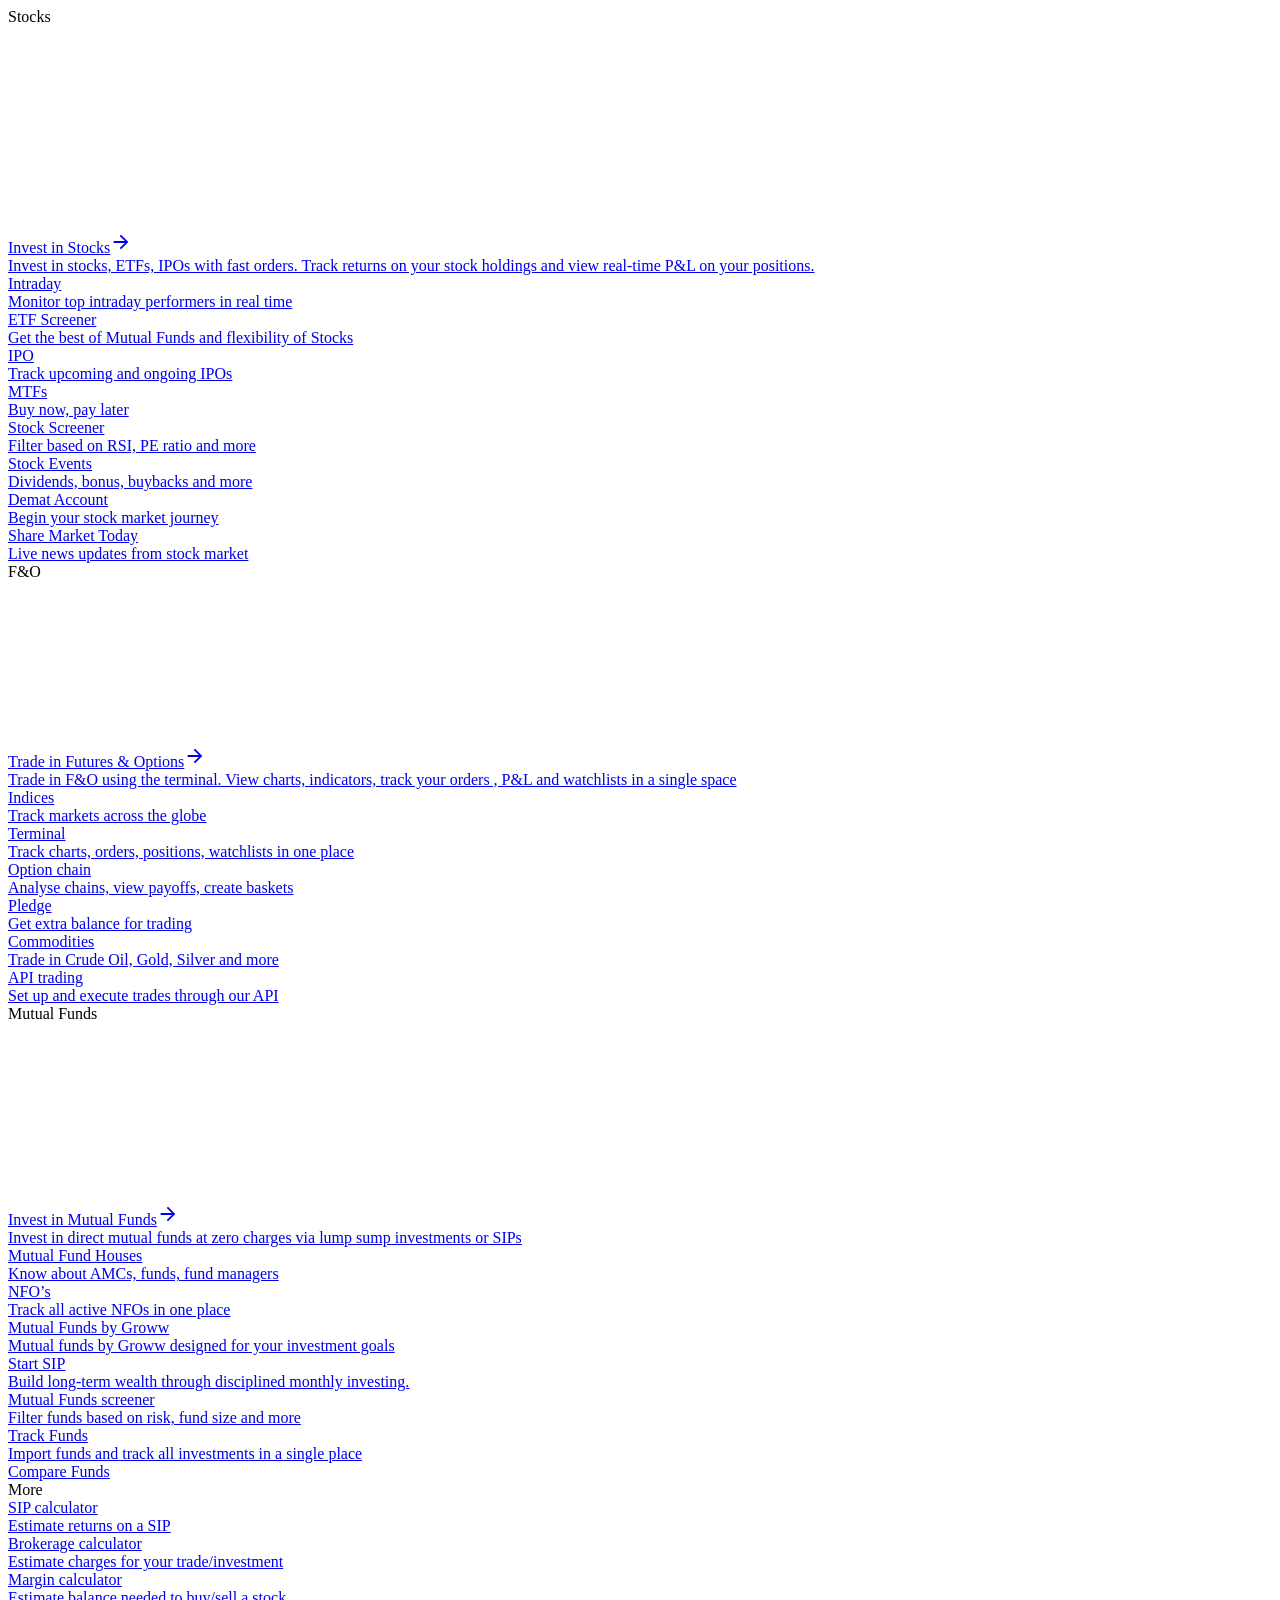
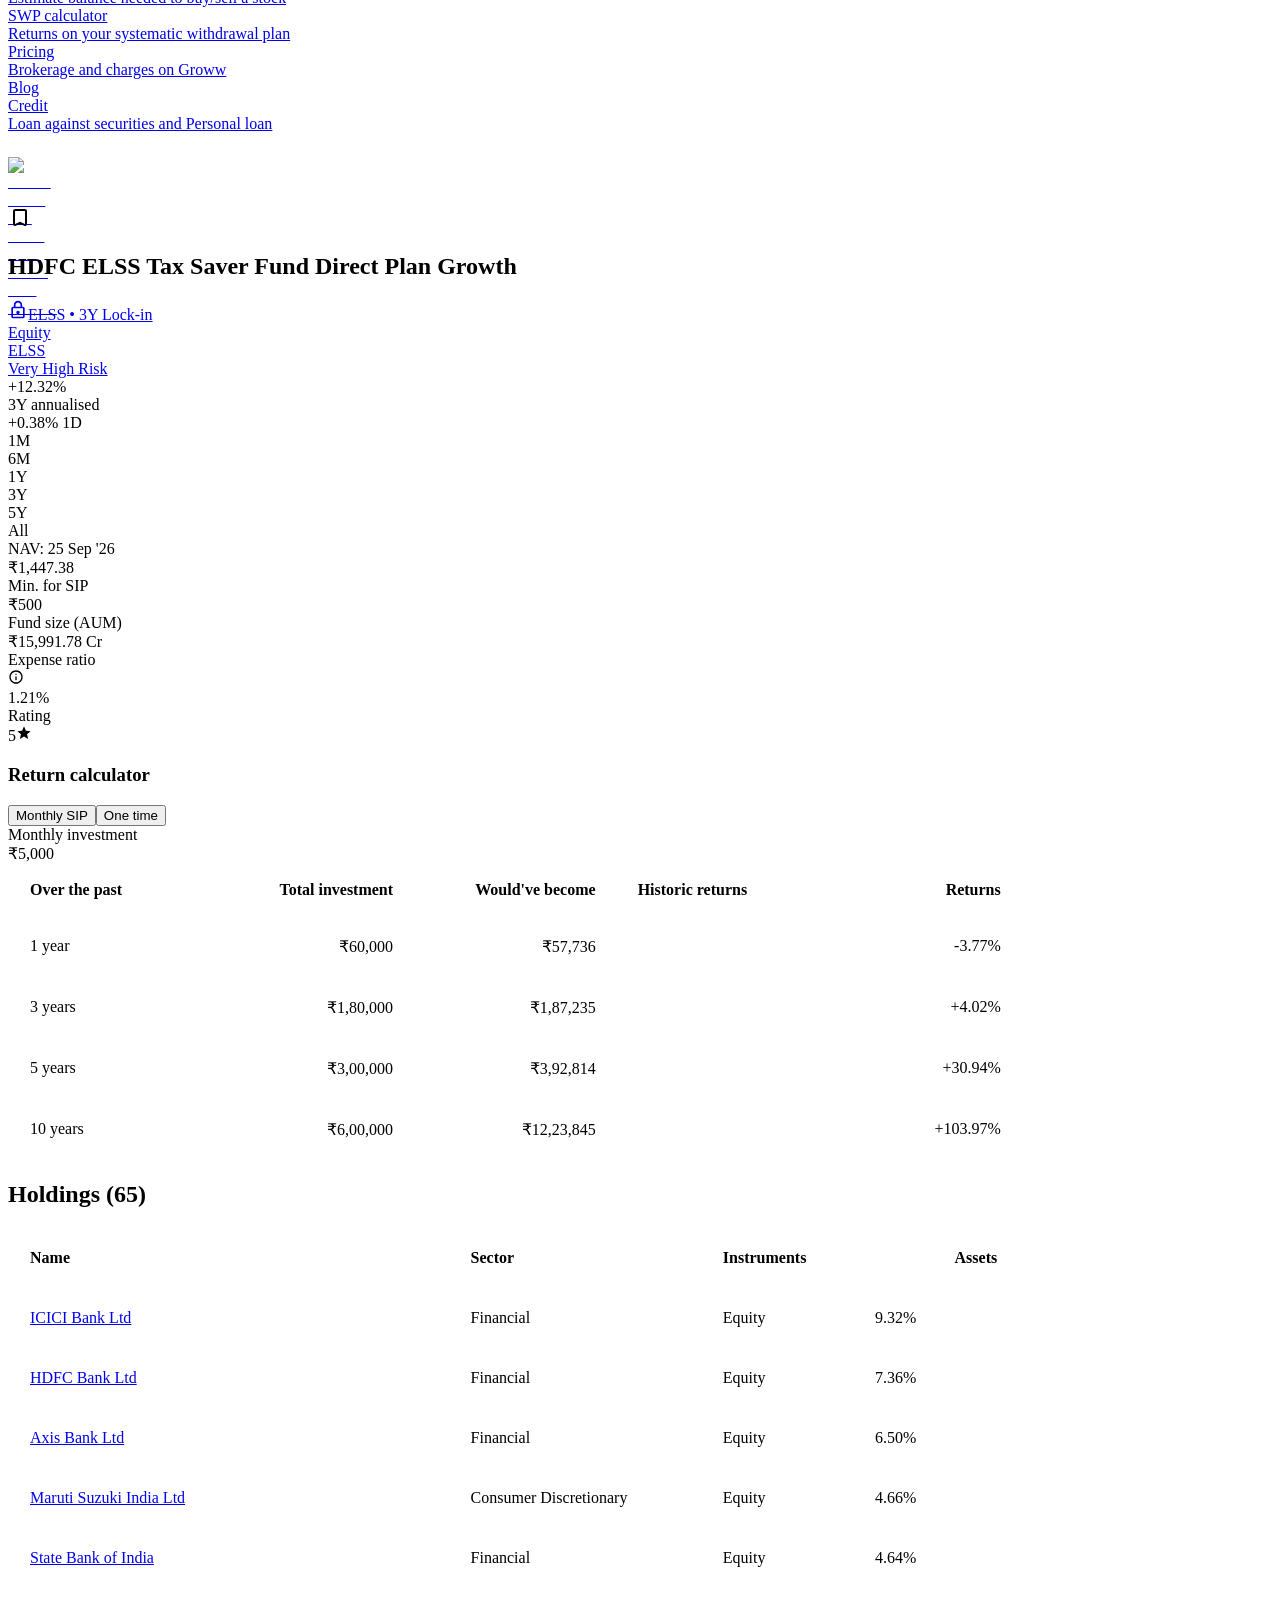
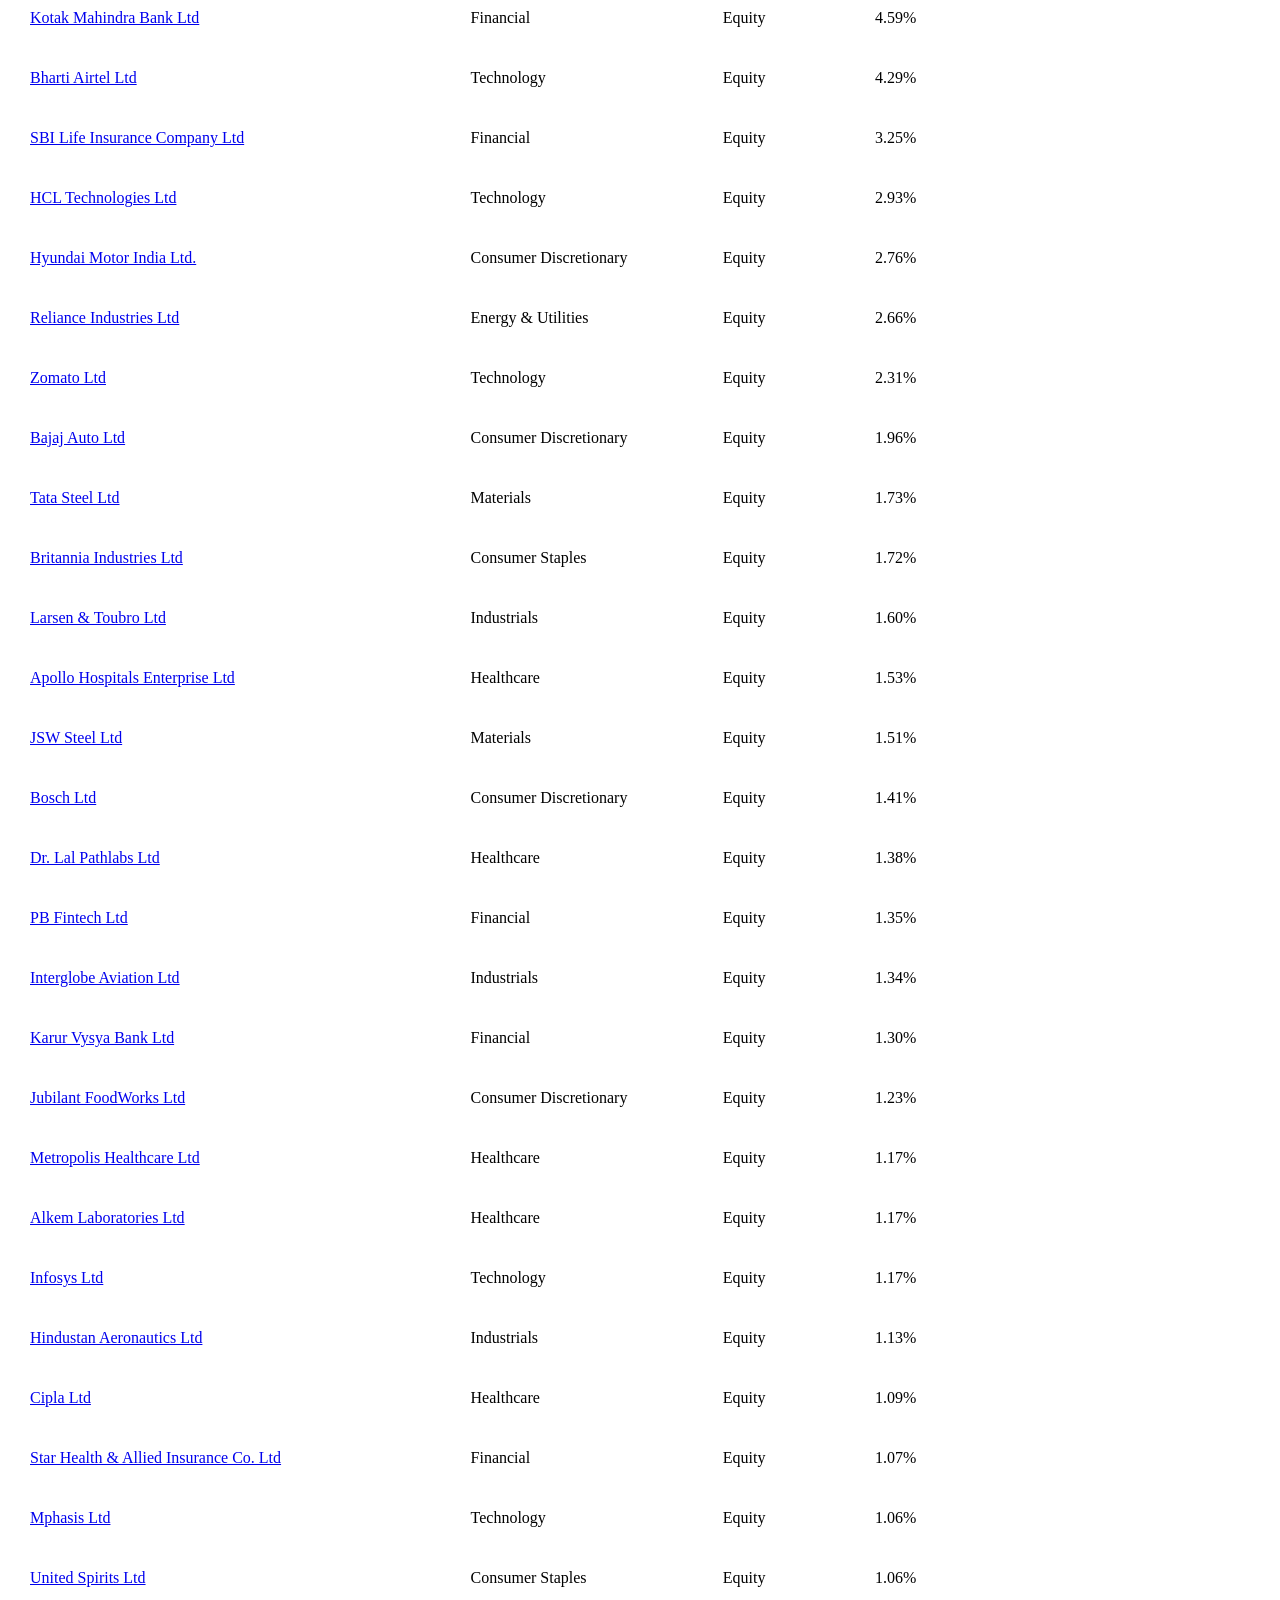
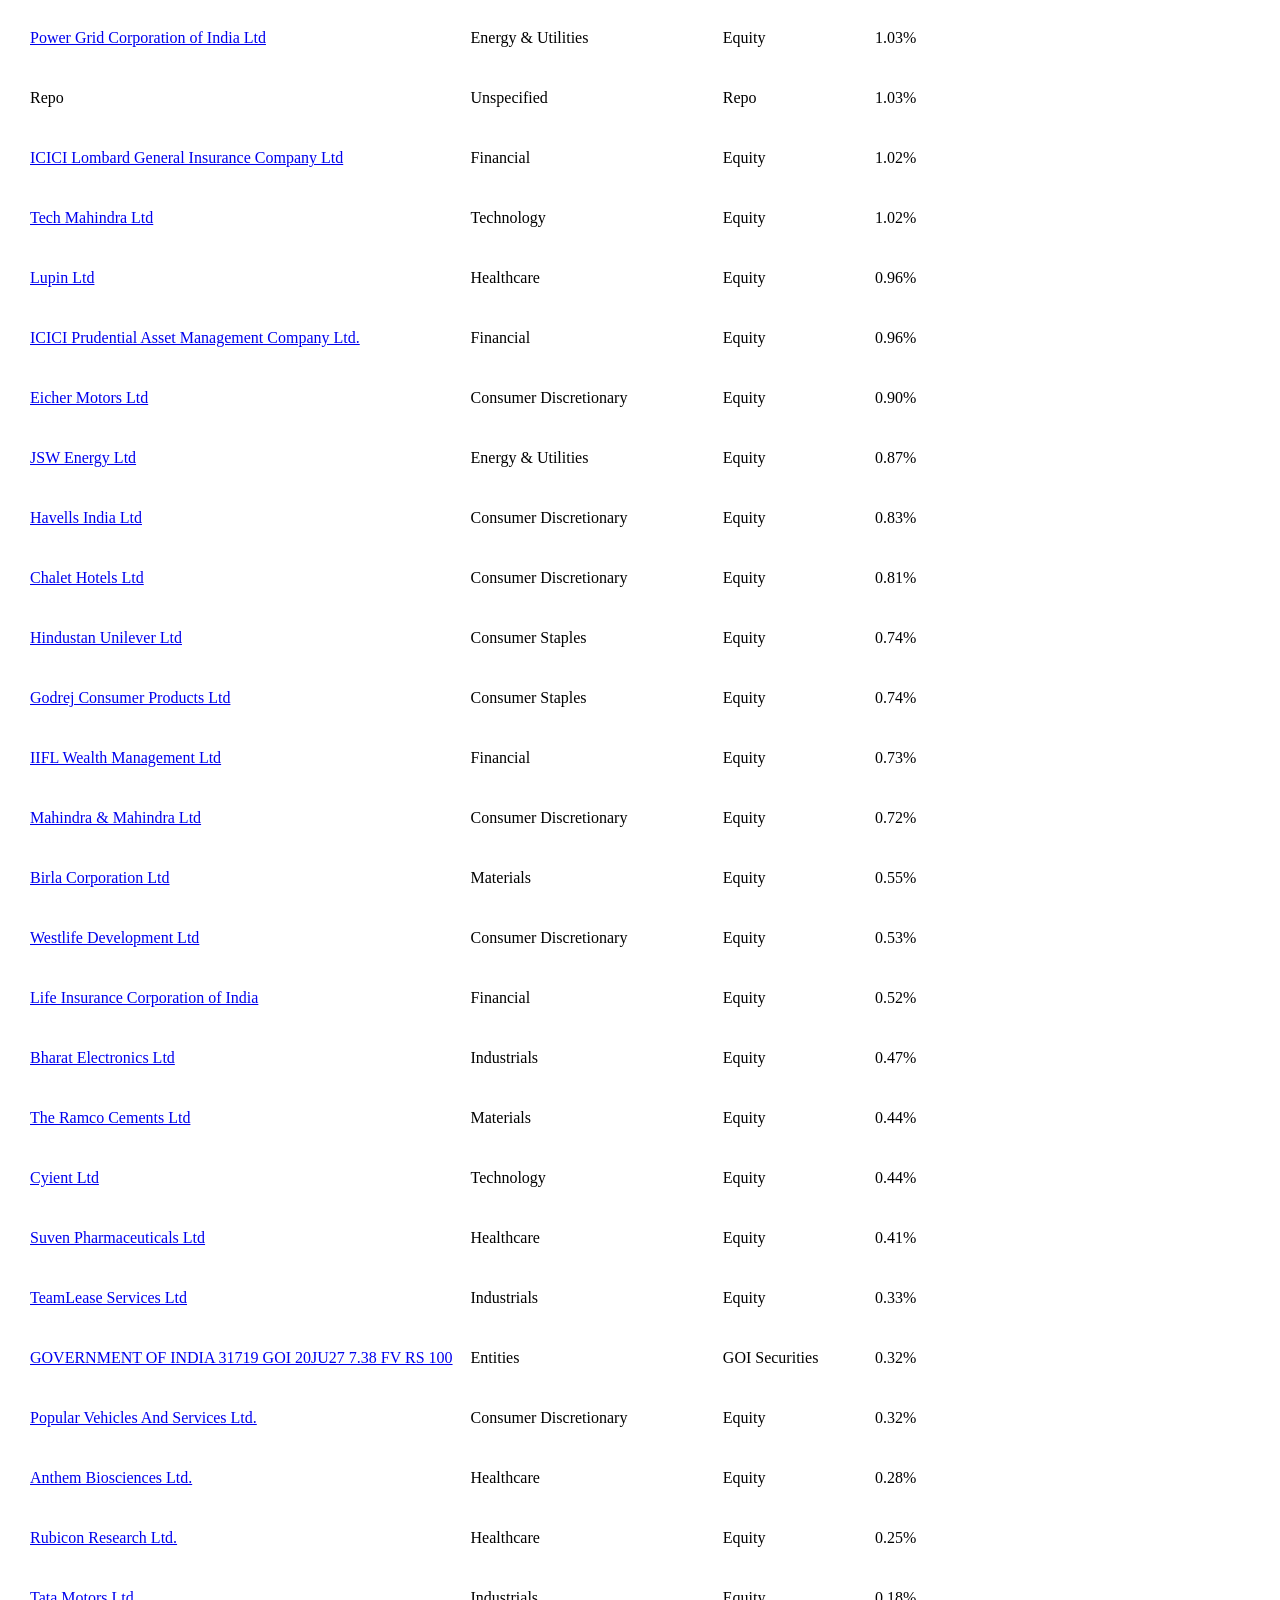
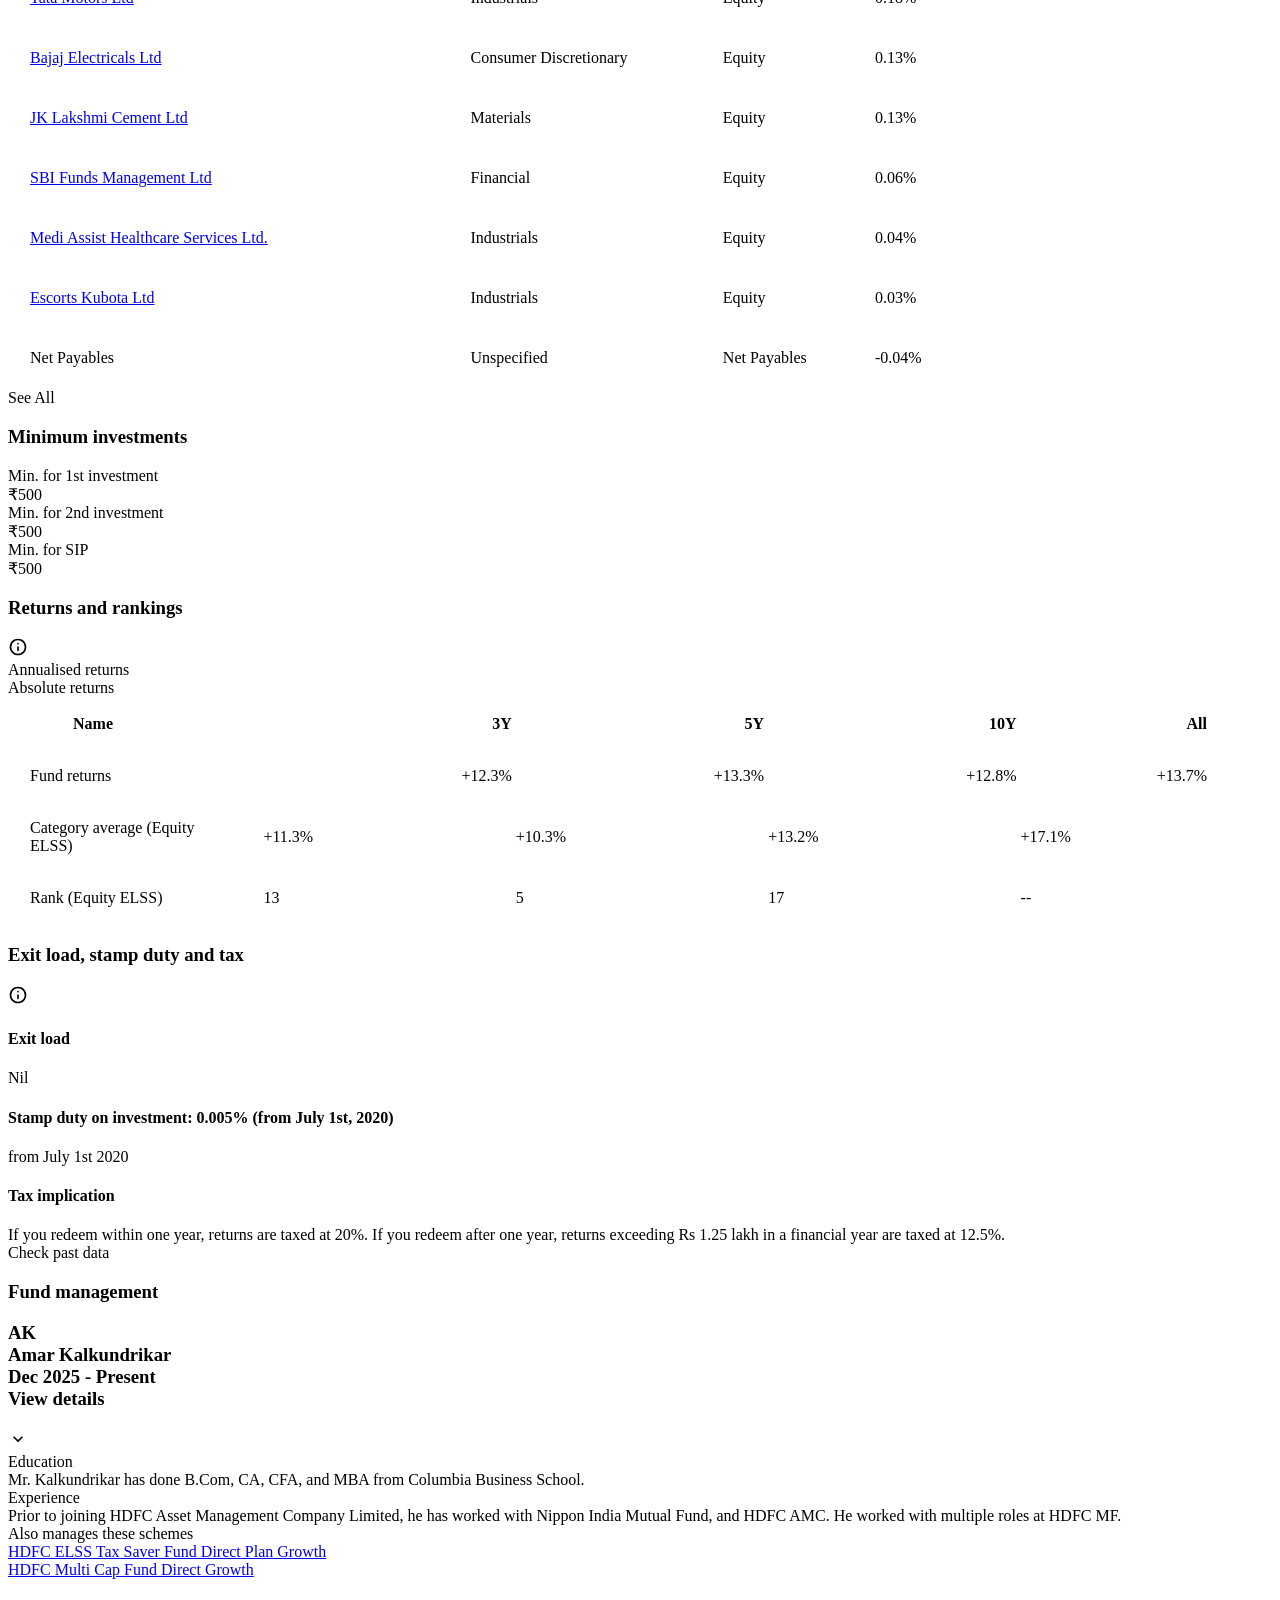
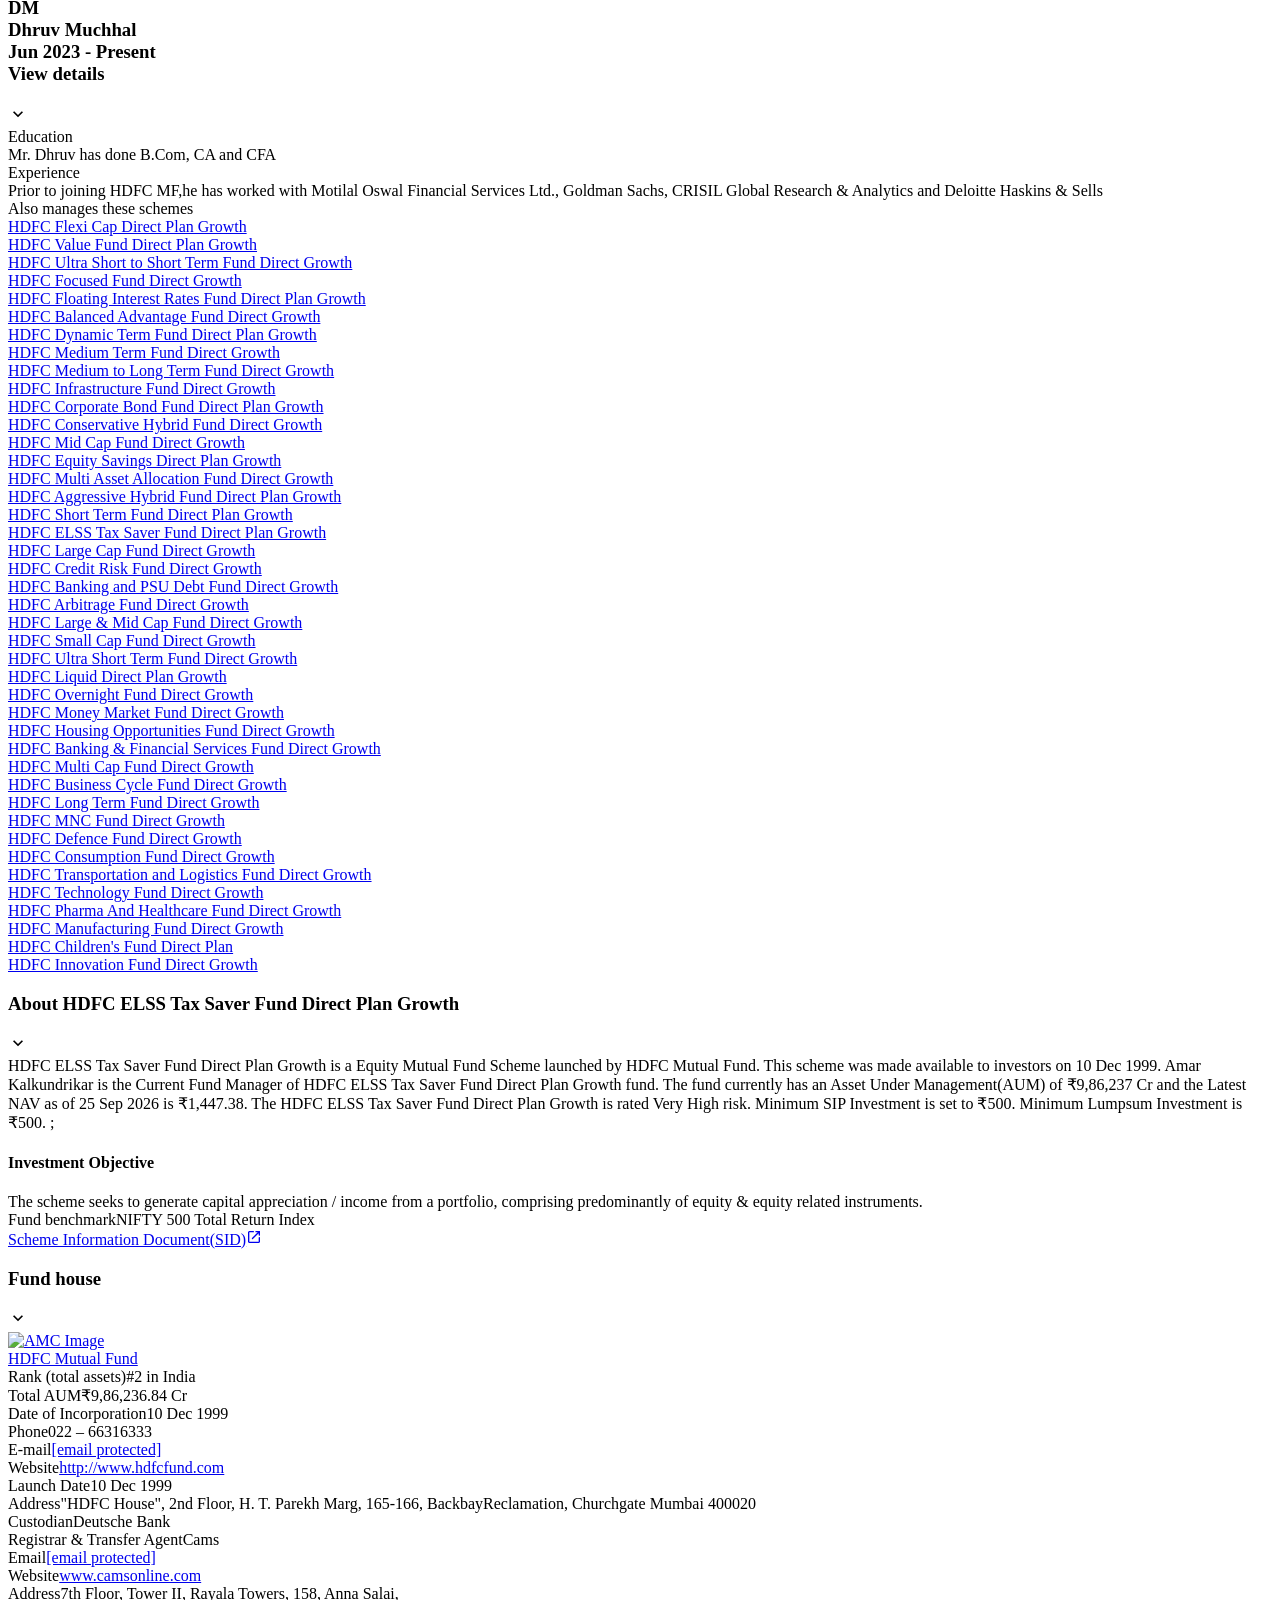
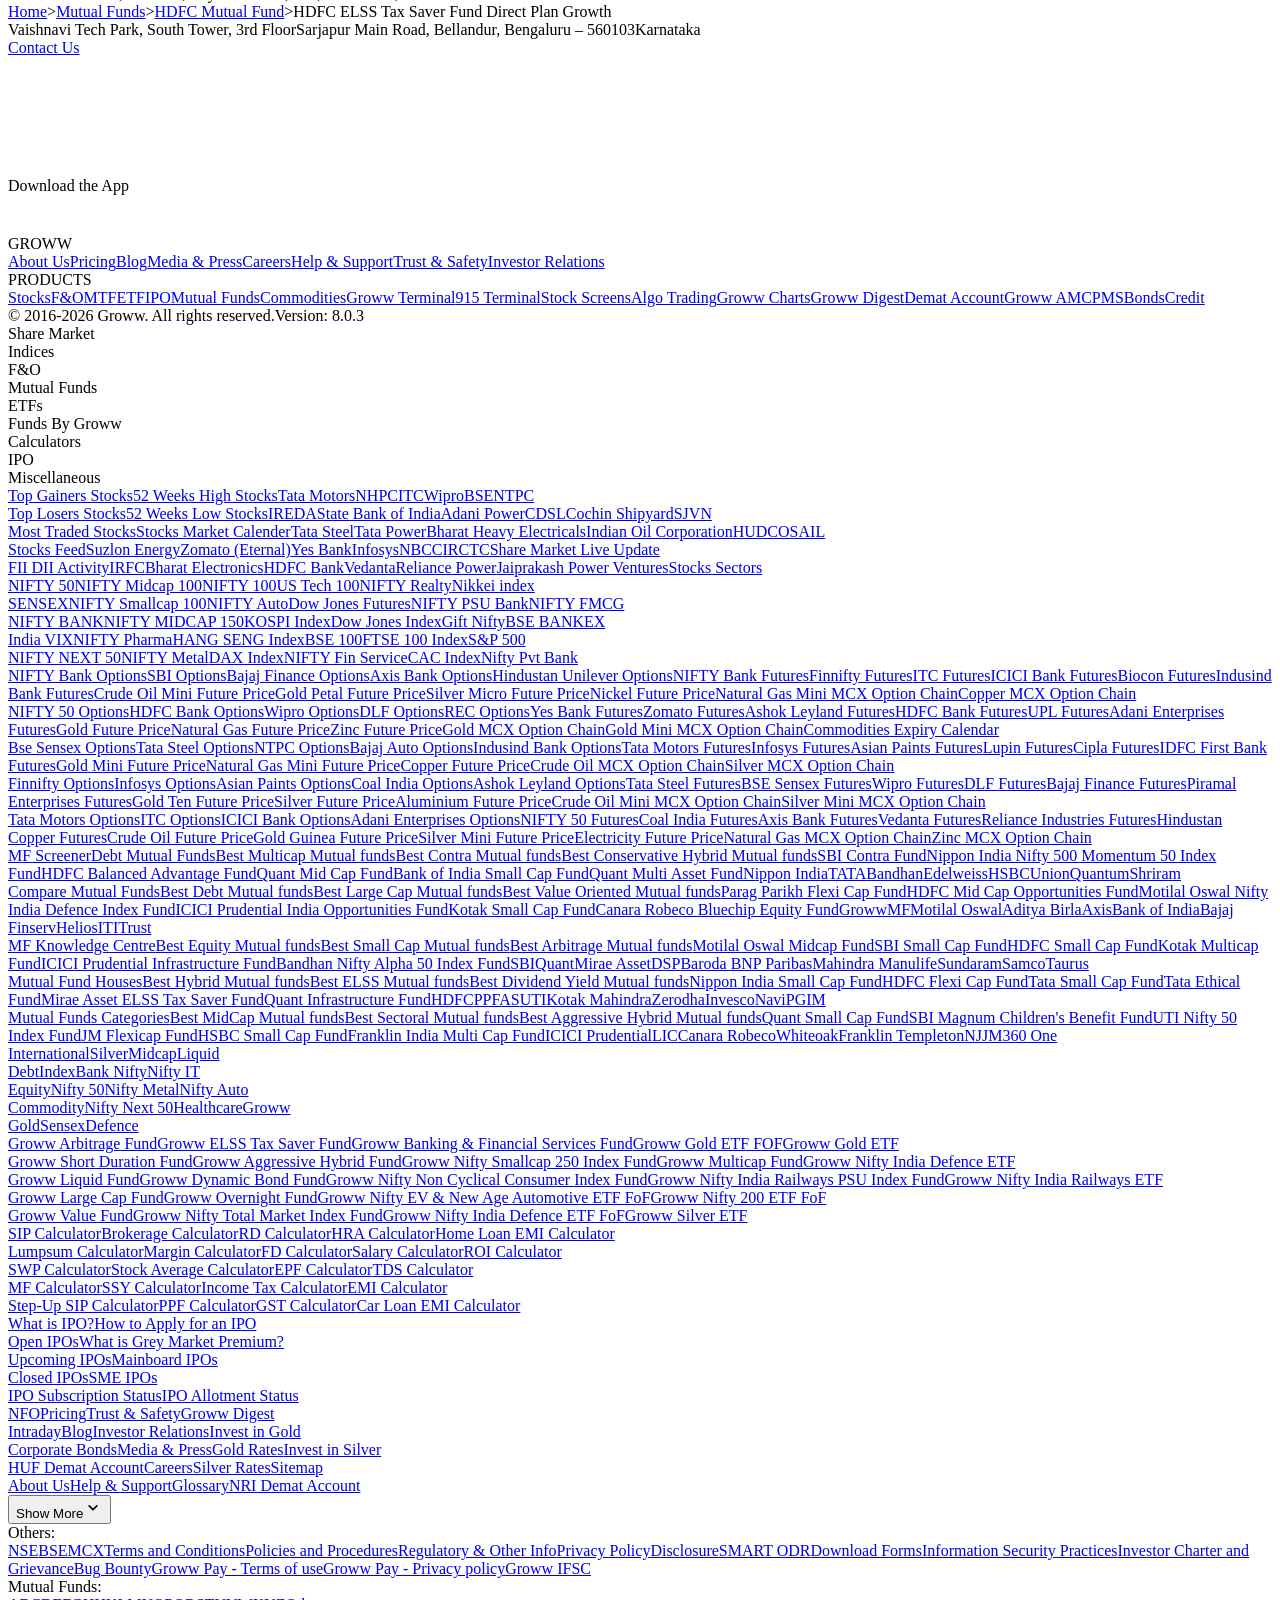
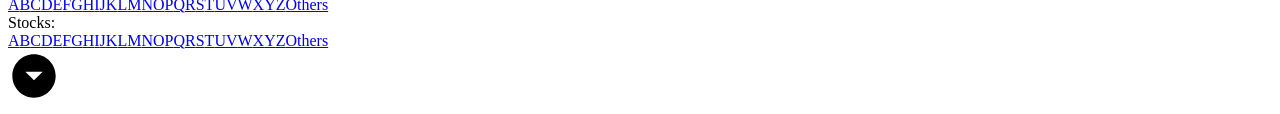
==== commit 0737b89c: "chore(data): automated daily refresh of Groww scheme snapshots (26-Sep-2026) [skip ci]" ====
--- a/data/raw_html/hdfc_elss_tax_saver_fund.html
+++ b/data/raw_html/hdfc_elss_tax_saver_fund.html
@@ -2,7 +2,7 @@
   Invest in HDFC ELSS - Tax Saver Fund Online with Groww." data-next-head=""/><meta name="robots" content="index" data-next-head=""/><meta name="twitter:card" content="summary_large_image" data-next-head=""/><meta name="twitter:image" content="https://groww.in/groww-logo-270.png" data-next-head=""/><meta name="twitter:description" content="HDFC ELSS Tax Saver Fund Direct Plan Growth - Get latest NAV, SIP Returns &amp; Rankings, Ratings, Fund Performance, Portfolio, Expense Ratio, Holding Analysis, and Peers.
   Invest in HDFC ELSS - Tax Saver Fund Online with Groww." data-next-head=""/><meta name="twitter:title" content="HDFC ELSS Tax Saver Fund Direct Plan Growth - NAV, Mutual Fund Performance &amp; Portfolio" data-next-head=""/><meta name="twitter:site" content="_@groww" data-next-head=""/><meta name="twitter:creator" content="_@groww" data-next-head=""/><meta itemProp="name" content="HDFC ELSS Tax Saver Fund Direct Plan Growth - NAV, Mutual Fund Performance &amp; Portfolio" data-next-head=""/><meta itemProp="description" content="HDFC ELSS Tax Saver Fund Direct Plan Growth - Get latest NAV, SIP Returns &amp; Rankings, Ratings, Fund Performance, Portfolio, Expense Ratio, Holding Analysis, and Peers.
   Invest in HDFC ELSS - Tax Saver Fund Online with Groww." data-next-head=""/><meta itemProp="image" content="https://groww.in/groww-logo-270.png" data-next-head=""/><meta property="og:locale" content="en_US" data-next-head=""/><meta property="og:type" content="website" data-next-head=""/><meta property="og:title" content="HDFC ELSS Tax Saver Fund Direct Plan Growth - NAV, Mutual Fund Performance &amp; Portfolio" data-next-head=""/><meta property="og:image" content="https://groww.in/groww-logo-270.png" data-next-head=""/><meta property="og:description" content="HDFC ELSS Tax Saver Fund Direct Plan Growth - Get latest NAV, SIP Returns &amp; Rankings, Ratings, Fund Performance, Portfolio, Expense Ratio, Holding Analysis, and Peers.
-  Invest in HDFC ELSS - Tax Saver Fund Online with Groww." data-next-head=""/><meta property="og:url" content="https://groww.in/mutual-funds/hdfc-elss-tax-saver-fund-direct-plan-growth" data-next-head=""/><meta property="og:site_name" content="Groww" data-next-head=""/><link rel="publisher" href="https://plus.google.com/b/112795119140865328446/+GrowwIn?" data-next-head=""/><link rel="canonical" href="https://groww.in/mutual-funds/hdfc-elss-tax-saver-fund-direct-plan-growth" data-next-head=""/><meta property="csp-nonce" content="qb4EuuRU7nzRoNZX74Unx1++Lt5uXCynHH1JitHlKas="/><meta http-equiv="Content-Security-Policy" content="default-src &#x27;self&#x27;; object-src &#x27;none&#x27;; block-all-mixed-content; script-src &#x27;self&#x27; &#x27;nonce-qb4EuuRU7nzRoNZX74Unx1++Lt5uXCynHH1JitHlKas=&#x27; https://*.groww.in/ https://*.growwinfra.in/ wss://*.groww.in/ wss://groww.in/ https://*.freshchat.com/ https://connect.facebook.net/ https://*.razorpay.com/ https://d2yyd1h5u9mauk.cloudfront.net/integrations/web/v1/library/ https://storage.googleapis.com/ https://www.googletagmanager.com/ https://tagmanager.google.com https://www.google-analytics.com/ https://ssl.google-analytics.com https://stats.g.doubleclick.net/ https://googleads.g.doubleclick.net/ https://www.googleadservices.com/ https://*.google.com/ https://www.google.co.in/ https://fonts.googleapis.com/ https://www.youtube.com/ https://www.youtube.com/iframe_api https://www.youtube-nocookie.com/ https://*.ingest.sentry.io https://hv-camera-web-sg.s3-ap-southeast-1.amazonaws.com/ https://hv-central-config.s3.ap-south-1.amazonaws.com/ https://hypersnapweb.hyperverge.co/ https://microapps.onemoney.in/ https://webrd.onemoney.in/ https://unpkg.com/ https://cdnjs.cloudflare.com/ https://www.gstatic.com/ https://bat.bing.com/ https://*.appsflyer.com/ https://www.clarity.ms/ https://*.ampproject.org/ https://unified-sdk.glomopay.com/; img-src &#x27;self&#x27; data: blob: https://groww.in/ https://*.groww.in/ https://img.youtube.com/ https://i.ytimg.com https://i3.ytimg.com https://s3.amazonaws.com/cdn.freshdesk.com/ https://viewlogo.s3.amazonaws.com/ https://wchat.freshchat.com/ https://www.google-analytics.com/ https://*.googleapis.com/ https://*.googleusercontent.com/ https://www.google.com/ https://www.google-analytics.com https://www.google.com/ads/ga-audiences https://www.googletagmanager.com https://ssl.gstatic.com https://www.gstatic.com https://stats.g.doubleclick.net/ https://www.google.co.in/ads/ga-audiences https://*.ingest.sentry.io https://hv-camera-web-sg.s3-ap-southeast-1.amazonaws.com/ https://hv-central-config.s3.ap-south-1.amazonaws.com/ https://hypersnapweb.hyperverge.co/ https://microapps.onemoney.in/ https://webrd.onemoney.in/ https://*.freshdesk.com/ https://bat.bing.com/ https://www.google.co.in/pagead/ https://*.ignosis.ai/ https://*.ignosis.in/ https://*.ampproject.org/ https://*.autochartist.com/; style-src &#x27;self&#x27; https://*.groww.in/ &#x27;unsafe-inline&#x27; https://accounts.google.com https://wchat.freshchat.com/ https://fonts.googleapis.com https://*.ampproject.org/; font-src &#x27;self&#x27; https://*.groww.in/ data: https://fonts.gstatic.com; connect-src &#x27;self&#x27; data: https://*.groww.in/ https://*.growwinfra.in/ wss://*.groww.in/ wss://groww.in/ https://*.razorpay.com/ https://*.delighted.com/ https://accounts.google.com https://*.googleapis.com/ https://*.ingest.sentry.io https://hv-camera-web-sg.s3-ap-southeast-1.amazonaws.com/ https://hv-central-config.s3.ap-south-1.amazonaws.com/ https://hypersnapweb.hyperverge.co/ https://microapps.onemoney.in/ https://webrd.onemoney.in/ https://*.ampproject.org/ https://www.google-analytics.com/ https://analytics.google.com/ https://region1.analytics.google.com/ https://region1.google-analytics.com/ https://stats.g.doubleclick.net/ https://www.google.com/ https://*.glomopay.com/; frame-src &#x27;self&#x27; https://storage.googleapis.com/ https://*.google.com/ https://www.youtube.com/ https://www.facebook.com https://*.groww.in/ wss://*.groww.in/ wss://groww.in/ https://wchat.freshchat.com/ https://growwapi.firebaseapp.com/ https://www.youtube.com/embed/ https://www.youtube.com/ https://www.youtube-nocookie.com/ https://*.ingest.sentry.io https://hv-camera-web-sg.s3-ap-southeast-1.amazonaws.com/ https://hv-central-config.s3.ap-south-1.amazonaws.com/ https://hypersnapweb.hyperverge.co/ https://microapps.onemoney.in/ https://webrd.onemoney.in/ https://*.ignosis.ai/ https://*.ignosis.in/ https://*.doubleclick.net/ https://*.ampproject.org/ https://www.googletagmanager.com/ https://mfcentral.com/ https://*.mfcentral.com/ https://*.glomopay.com/; media-src https://*.groww.in/ blob: https://storage.googleapis.com/ https://*.ampproject.org/;"/><meta charSet="utf-8"/><link rel="manifest" href="/manifest.json?v=1"/><link rel="preconnect" href="https://www.googletagmanager.com"/><link rel="preconnect" href="https://www.google-analytics.com"/><link rel="preload" href="https://resources.groww.in/web-assets/font/Soehne.woff2" as="font" type="font/woff2" crossorigin="anonymous"/><link rel="preload" href="https://resources.groww.in/web-assets/font/GrowwSans-Variable.woff2" as="font" type="font/woff2" crossorigin="anonymous"/><meta name="mobile-web-app-capable" content="yes"/><meta name="apple-mobile-web-app-capable" content="yes"/><meta name="application-name" content="Groww"/><meta name="apple-mobile-web-app-title" content="Groww"/><meta name="theme-color" content="#5500eb"/><meta name="msapplication-navbutton-color" content="#5500eb"/><meta name="apple-mobile-web-app-status-bar-style" content="black-translucent"/><meta name="msapplication-starturl" content="/"/><link type="application/opensearchdescription+xml" rel="search" href="/osdd.xml?v=6"/><script nomodule="" nonce="qb4EuuRU7nzRoNZX74Unx1++Lt5uXCynHH1JitHlKas=" src="/polyfills/core-js.min.js"></script><link data-next-font="" rel="preconnect" href="/" crossorigin="anonymous"/><script nonce="qb4EuuRU7nzRoNZX74Unx1++Lt5uXCynHH1JitHlKas=" data-nscript="beforeInteractive" crossorigin="anonymous">
+  Invest in HDFC ELSS - Tax Saver Fund Online with Groww." data-next-head=""/><meta property="og:url" content="https://groww.in/mutual-funds/hdfc-elss-tax-saver-fund-direct-plan-growth" data-next-head=""/><meta property="og:site_name" content="Groww" data-next-head=""/><link rel="publisher" href="https://plus.google.com/b/112795119140865328446/+GrowwIn?" data-next-head=""/><link rel="canonical" href="https://groww.in/mutual-funds/hdfc-elss-tax-saver-fund-direct-plan-growth" data-next-head=""/><meta property="csp-nonce" content="lpnVXGB7vrS+Uhv25ggJwdOdSxGxq8rSIs4X9i/mRCI="/><meta http-equiv="Content-Security-Policy" content="default-src &#x27;self&#x27;; object-src &#x27;none&#x27;; block-all-mixed-content; script-src &#x27;self&#x27; &#x27;nonce-lpnVXGB7vrS+Uhv25ggJwdOdSxGxq8rSIs4X9i/mRCI=&#x27; https://*.groww.in/ https://*.growwinfra.in/ wss://*.groww.in/ wss://groww.in/ https://*.freshchat.com/ https://connect.facebook.net/ https://*.razorpay.com/ https://d2yyd1h5u9mauk.cloudfront.net/integrations/web/v1/library/ https://storage.googleapis.com/ https://www.googletagmanager.com/ https://tagmanager.google.com https://www.google-analytics.com/ https://ssl.google-analytics.com https://stats.g.doubleclick.net/ https://googleads.g.doubleclick.net/ https://www.googleadservices.com/ https://*.google.com/ https://www.google.co.in/ https://fonts.googleapis.com/ https://www.youtube.com/ https://www.youtube.com/iframe_api https://www.youtube-nocookie.com/ https://*.ingest.sentry.io https://hv-camera-web-sg.s3-ap-southeast-1.amazonaws.com/ https://hv-central-config.s3.ap-south-1.amazonaws.com/ https://hypersnapweb.hyperverge.co/ https://microapps.onemoney.in/ https://webrd.onemoney.in/ https://unpkg.com/ https://cdnjs.cloudflare.com/ https://www.gstatic.com/ https://bat.bing.com/ https://*.appsflyer.com/ https://www.clarity.ms/ https://*.ampproject.org/ https://unified-sdk.glomopay.com/; img-src &#x27;self&#x27; data: blob: https://groww.in/ https://*.groww.in/ https://img.youtube.com/ https://i.ytimg.com https://i3.ytimg.com https://s3.amazonaws.com/cdn.freshdesk.com/ https://viewlogo.s3.amazonaws.com/ https://wchat.freshchat.com/ https://www.google-analytics.com/ https://*.googleapis.com/ https://*.googleusercontent.com/ https://www.google.com/ https://www.google-analytics.com https://www.google.com/ads/ga-audiences https://www.googletagmanager.com https://ssl.gstatic.com https://www.gstatic.com https://stats.g.doubleclick.net/ https://www.google.co.in/ads/ga-audiences https://*.ingest.sentry.io https://hv-camera-web-sg.s3-ap-southeast-1.amazonaws.com/ https://hv-central-config.s3.ap-south-1.amazonaws.com/ https://hypersnapweb.hyperverge.co/ https://microapps.onemoney.in/ https://webrd.onemoney.in/ https://*.freshdesk.com/ https://bat.bing.com/ https://www.google.co.in/pagead/ https://*.ignosis.ai/ https://*.ignosis.in/ https://*.ampproject.org/ https://*.autochartist.com/; style-src &#x27;self&#x27; https://*.groww.in/ &#x27;unsafe-inline&#x27; https://accounts.google.com https://wchat.freshchat.com/ https://fonts.googleapis.com https://*.ampproject.org/; font-src &#x27;self&#x27; https://*.groww.in/ data: https://fonts.gstatic.com; connect-src &#x27;self&#x27; data: https://*.groww.in/ https://*.growwinfra.in/ wss://*.groww.in/ wss://groww.in/ https://*.razorpay.com/ https://*.delighted.com/ https://accounts.google.com https://*.googleapis.com/ https://*.ingest.sentry.io https://hv-camera-web-sg.s3-ap-southeast-1.amazonaws.com/ https://hv-central-config.s3.ap-south-1.amazonaws.com/ https://hypersnapweb.hyperverge.co/ https://microapps.onemoney.in/ https://webrd.onemoney.in/ https://*.ampproject.org/ https://www.google-analytics.com/ https://analytics.google.com/ https://region1.analytics.google.com/ https://region1.google-analytics.com/ https://stats.g.doubleclick.net/ https://www.google.com/ https://*.glomopay.com/; frame-src &#x27;self&#x27; https://storage.googleapis.com/ https://*.google.com/ https://www.youtube.com/ https://www.facebook.com https://*.groww.in/ wss://*.groww.in/ wss://groww.in/ https://wchat.freshchat.com/ https://growwapi.firebaseapp.com/ https://www.youtube.com/embed/ https://www.youtube.com/ https://www.youtube-nocookie.com/ https://*.ingest.sentry.io https://hv-camera-web-sg.s3-ap-southeast-1.amazonaws.com/ https://hv-central-config.s3.ap-south-1.amazonaws.com/ https://hypersnapweb.hyperverge.co/ https://microapps.onemoney.in/ https://webrd.onemoney.in/ https://*.ignosis.ai/ https://*.ignosis.in/ https://*.doubleclick.net/ https://*.ampproject.org/ https://www.googletagmanager.com/ https://mfcentral.com/ https://*.mfcentral.com/ https://*.glomopay.com/; media-src https://*.groww.in/ blob: https://storage.googleapis.com/ https://*.ampproject.org/;"/><meta charSet="utf-8"/><link rel="manifest" href="/manifest.json?v=1"/><link rel="preconnect" href="https://www.googletagmanager.com"/><link rel="preconnect" href="https://www.google-analytics.com"/><link rel="preload" href="https://resources.groww.in/web-assets/font/Soehne.woff2" as="font" type="font/woff2" crossorigin="anonymous"/><link rel="preload" href="https://resources.groww.in/web-assets/font/GrowwSans-Variable.woff2" as="font" type="font/woff2" crossorigin="anonymous"/><meta name="mobile-web-app-capable" content="yes"/><meta name="apple-mobile-web-app-capable" content="yes"/><meta name="application-name" content="Groww"/><meta name="apple-mobile-web-app-title" content="Groww"/><meta name="theme-color" content="#5500eb"/><meta name="msapplication-navbutton-color" content="#5500eb"/><meta name="apple-mobile-web-app-status-bar-style" content="black-translucent"/><meta name="msapplication-starturl" content="/"/><link type="application/opensearchdescription+xml" rel="search" href="/osdd.xml?v=6"/><script nomodule="" nonce="lpnVXGB7vrS+Uhv25ggJwdOdSxGxq8rSIs4X9i/mRCI=" src="/polyfills/core-js.min.js"></script><link data-next-font="" rel="preconnect" href="/" crossorigin="anonymous"/><script nonce="lpnVXGB7vrS+Uhv25ggJwdOdSxGxq8rSIs4X9i/mRCI=" data-nscript="beforeInteractive" crossorigin="anonymous">
   if (Promise && !Promise.allSettled) {
   Promise.allSettled = function(promises) {
     return Promise.all(promises.map(function(promise) {
@@ -13,7 +13,7 @@
       });
     }));
   };
-}</script><script nonce="qb4EuuRU7nzRoNZX74Unx1++Lt5uXCynHH1JitHlKas=" data-nscript="beforeInteractive" crossorigin="anonymous">
+}</script><script nonce="lpnVXGB7vrS+Uhv25ggJwdOdSxGxq8rSIs4X9i/mRCI=" data-nscript="beforeInteractive" crossorigin="anonymous">
   (function () {
     if (typeof globalThis === 'undefined') {
       if (typeof window !== 'undefined') {
@@ -25,7 +25,7 @@
       }
     }
   })();
-</script><link nonce="qb4EuuRU7nzRoNZX74Unx1++Lt5uXCynHH1JitHlKas=" rel="preload" href="//assets-netstorage.groww.in/web-assets/billion_groww_desktop/prod/_next/static/css/285823a56633ae10.css" as="style" crossorigin="anonymous"/><link nonce="qb4EuuRU7nzRoNZX74Unx1++Lt5uXCynHH1JitHlKas=" rel="stylesheet" href="//assets-netstorage.groww.in/web-assets/billion_groww_desktop/prod/_next/static/css/285823a56633ae10.css" crossorigin="anonymous" data-n-g=""/><link nonce="qb4EuuRU7nzRoNZX74Unx1++Lt5uXCynHH1JitHlKas=" rel="preload" href="//assets-netstorage.groww.in/web-assets/billion_groww_desktop/prod/_next/static/css/957d370b0d4d9ac9.css" as="style" crossorigin="anonymous"/><link nonce="qb4EuuRU7nzRoNZX74Unx1++Lt5uXCynHH1JitHlKas=" rel="stylesheet" href="//assets-netstorage.groww.in/web-assets/billion_groww_desktop/prod/_next/static/css/957d370b0d4d9ac9.css" crossorigin="anonymous"/><link nonce="qb4EuuRU7nzRoNZX74Unx1++Lt5uXCynHH1JitHlKas=" rel="preload" href="//assets-netstorage.groww.in/web-assets/billion_groww_desktop/prod/_next/static/css/8da0eae02b824230.css" as="style" crossorigin="anonymous"/><link nonce="qb4EuuRU7nzRoNZX74Unx1++Lt5uXCynHH1JitHlKas=" rel="stylesheet" href="//assets-netstorage.groww.in/web-assets/billion_groww_desktop/prod/_next/static/css/8da0eae02b824230.css" crossorigin="anonymous" data-n-p=""/><link nonce="qb4EuuRU7nzRoNZX74Unx1++Lt5uXCynHH1JitHlKas=" rel="preload" href="//assets-netstorage.groww.in/web-assets/billion_groww_desktop/prod/_next/static/css/0f1ca3db4e2b5ea0.css" as="style" crossorigin="anonymous"/><link nonce="qb4EuuRU7nzRoNZX74Unx1++Lt5uXCynHH1JitHlKas=" rel="stylesheet" href="//assets-netstorage.groww.in/web-assets/billion_groww_desktop/prod/_next/static/css/0f1ca3db4e2b5ea0.css" crossorigin="anonymous" data-n-p=""/><noscript data-n-css="qb4EuuRU7nzRoNZX74Unx1++Lt5uXCynHH1JitHlKas="></noscript><script defer="" nonce="qb4EuuRU7nzRoNZX74Unx1++Lt5uXCynHH1JitHlKas=" crossorigin="anonymous" nomodule="" src="//assets-netstorage.groww.in/web-assets/billion_groww_desktop/prod/_next/static/chunks/polyfills-42372ed130431b0a.js"></script><script src="//assets-netstorage.groww.in/web-assets/billion_groww_desktop/prod/_next/static/chunks/webpack-efe4425ae09aff65.js" nonce="qb4EuuRU7nzRoNZX74Unx1++Lt5uXCynHH1JitHlKas=" defer="" crossorigin="anonymous"></script><script src="//assets-netstorage.groww.in/web-assets/billion_groww_desktop/prod/_next/static/chunks/framework-52ec081b3988a7cf.js" nonce="qb4EuuRU7nzRoNZX74Unx1++Lt5uXCynHH1JitHlKas=" defer="" crossorigin="anonymous"></script><script src="//assets-netstorage.groww.in/web-assets/billion_groww_desktop/prod/_next/static/chunks/main-e8f48c19b3c6bd96.js" nonce="qb4EuuRU7nzRoNZX74Unx1++Lt5uXCynHH1JitHlKas=" defer="" crossorigin="anonymous"></script><script src="//assets-netstorage.groww.in/web-assets/billion_groww_desktop/prod/_next/static/chunks/pages/_app-6e70067759088fa2.js" nonce="qb4EuuRU7nzRoNZX74Unx1++Lt5uXCynHH1JitHlKas=" defer="" crossorigin="anonymous"></script><script src="//assets-netstorage.groww.in/web-assets/billion_groww_desktop/prod/_next/static/chunks/c4c38dd5-2398d99695ef6fed.js" nonce="qb4EuuRU7nzRoNZX74Unx1++Lt5uXCynHH1JitHlKas=" defer="" crossorigin="anonymous"></script><script src="//assets-netstorage.groww.in/web-assets/billion_groww_desktop/prod/_next/static/chunks/11687-fb6af51efe3cf5b3.js" nonce="qb4EuuRU7nzRoNZX74Unx1++Lt5uXCynHH1JitHlKas=" defer="" crossorigin="anonymous"></script><script src="//assets-netstorage.groww.in/web-assets/billion_groww_desktop/prod/_next/static/chunks/61054-9fcb0d42d35e6560.js" nonce="qb4EuuRU7nzRoNZX74Unx1++Lt5uXCynHH1JitHlKas=" defer="" crossorigin="anonymous"></script><script src="//assets-netstorage.groww.in/web-assets/billion_groww_desktop/prod/_next/static/chunks/50585-b66a8ce41cc4cd65.js" nonce="qb4EuuRU7nzRoNZX74Unx1++Lt5uXCynHH1JitHlKas=" defer="" crossorigin="anonymous"></script><script src="//assets-netstorage.groww.in/web-assets/billion_groww_desktop/prod/_next/static/chunks/95266-97daded6e743b858.js" nonce="qb4EuuRU7nzRoNZX74Unx1++Lt5uXCynHH1JitHlKas=" defer="" crossorigin="anonymous"></script><script src="//assets-netstorage.groww.in/web-assets/billion_groww_desktop/prod/_next/static/chunks/70365-e59348842621562d.js" nonce="qb4EuuRU7nzRoNZX74Unx1++Lt5uXCynHH1JitHlKas=" defer="" crossorigin="anonymous"></script><script src="//assets-netstorage.groww.in/web-assets/billion_groww_desktop/prod/_next/static/chunks/58397-d661495353775852.js" nonce="qb4EuuRU7nzRoNZX74Unx1++Lt5uXCynHH1JitHlKas=" defer="" crossorigin="anonymous"></script><script src="//assets-netstorage.groww.in/web-assets/billion_groww_desktop/prod/_next/static/chunks/7624-91d9da413cf68dac.js" nonce="qb4EuuRU7nzRoNZX74Unx1++Lt5uXCynHH1JitHlKas=" defer="" crossorigin="anonymous"></script><script src="//assets-netstorage.groww.in/web-assets/billion_groww_desktop/prod/_next/static/chunks/5471-95659d49bf720b6d.js" nonce="qb4EuuRU7nzRoNZX74Unx1++Lt5uXCynHH1JitHlKas=" defer="" crossorigin="anonymous"></script><script src="//assets-netstorage.groww.in/web-assets/billion_groww_desktop/prod/_next/static/chunks/7922-f4b830bd44d45144.js" nonce="qb4EuuRU7nzRoNZX74Unx1++Lt5uXCynHH1JitHlKas=" defer="" crossorigin="anonymous"></script><script src="//assets-netstorage.groww.in/web-assets/billion_groww_desktop/prod/_next/static/chunks/83448-ee361420560c5143.js" nonce="qb4EuuRU7nzRoNZX74Unx1++Lt5uXCynHH1JitHlKas=" defer="" crossorigin="anonymous"></script><script src="//assets-netstorage.groww.in/web-assets/billion_groww_desktop/prod/_next/static/chunks/15716-4b5b673a3331ecee.js" nonce="qb4EuuRU7nzRoNZX74Unx1++Lt5uXCynHH1JitHlKas=" defer="" crossorigin="anonymous"></script><script src="//assets-netstorage.groww.in/web-assets/billion_groww_desktop/prod/_next/static/chunks/81609-6c2062c991083551.js" nonce="qb4EuuRU7nzRoNZX74Unx1++Lt5uXCynHH1JitHlKas=" defer="" crossorigin="anonymous"></script><script src="//assets-netstorage.groww.in/web-assets/billion_groww_desktop/prod/_next/static/chunks/67595-6266f99a038d273c.js" nonce="qb4EuuRU7nzRoNZX74Unx1++Lt5uXCynHH1JitHlKas=" defer="" crossorigin="anonymous"></script><script src="//assets-netstorage.groww.in/web-assets/billion_groww_desktop/prod/_next/static/chunks/16248-673abe8077d67261.js" nonce="qb4EuuRU7nzRoNZX74Unx1++Lt5uXCynHH1JitHlKas=" defer="" crossorigin="anonymous"></script><script src="//assets-netstorage.groww.in/web-assets/billion_groww_desktop/prod/_next/static/chunks/408-3c849b95a8e337e4.js" nonce="qb4EuuRU7nzRoNZX74Unx1++Lt5uXCynHH1JitHlKas=" defer="" crossorigin="anonymous"></script><script src="//assets-netstorage.groww.in/web-assets/billion_groww_desktop/prod/_next/static/chunks/72762-002bab879bec02da.js" nonce="qb4EuuRU7nzRoNZX74Unx1++Lt5uXCynHH1JitHlKas=" defer="" crossorigin="anonymous"></script><script src="//assets-netstorage.groww.in/web-assets/billion_groww_desktop/prod/_next/static/chunks/40288-f0daaba47475a13f.js" nonce="qb4EuuRU7nzRoNZX74Unx1++Lt5uXCynHH1JitHlKas=" defer="" crossorigin="anonymous"></script><script src="//assets-netstorage.groww.in/web-assets/billion_groww_desktop/prod/_next/static/chunks/57264-db389d5be1f767c8.js" nonce="qb4EuuRU7nzRoNZX74Unx1++Lt5uXCynHH1JitHlKas=" defer="" crossorigin="anonymous"></script><script src="//assets-netstorage.groww.in/web-assets/billion_groww_desktop/prod/_next/static/chunks/87241-16abab525f285bc1.js" nonce="qb4EuuRU7nzRoNZX74Unx1++Lt5uXCynHH1JitHlKas=" defer="" crossorigin="anonymous"></script><script src="//assets-netstorage.groww.in/web-assets/billion_groww_desktop/prod/_next/static/chunks/1399-7531c6dee83988dc.js" nonce="qb4EuuRU7nzRoNZX74Unx1++Lt5uXCynHH1JitHlKas=" defer="" crossorigin="anonymous"></script><script src="//assets-netstorage.groww.in/web-assets/billion_groww_desktop/prod/_next/static/chunks/19945-f6c22ff9ba3e6b0c.js" nonce="qb4EuuRU7nzRoNZX74Unx1++Lt5uXCynHH1JitHlKas=" defer="" crossorigin="anonymous"></script><script src="//assets-netstorage.groww.in/web-assets/billion_groww_desktop/prod/_next/static/chunks/81406-24644af893468773.js" nonce="qb4EuuRU7nzRoNZX74Unx1++Lt5uXCynHH1JitHlKas=" defer="" crossorigin="anonymous"></script><script src="//assets-netstorage.groww.in/web-assets/billion_groww_desktop/prod/_next/static/chunks/93681-b4e9f6a42ed43cf2.js" nonce="qb4EuuRU7nzRoNZX74Unx1++Lt5uXCynHH1JitHlKas=" defer="" crossorigin="anonymous"></script><script src="//assets-netstorage.groww.in/web-assets/billion_groww_desktop/prod/_next/static/chunks/93803-5e371262c92e80c6.js" nonce="qb4EuuRU7nzRoNZX74Unx1++Lt5uXCynHH1JitHlKas=" defer="" crossorigin="anonymous"></script><script src="//assets-netstorage.groww.in/web-assets/billion_groww_desktop/prod/_next/static/chunks/13419-6b75b346dc30caac.js" nonce="qb4EuuRU7nzRoNZX74Unx1++Lt5uXCynHH1JitHlKas=" defer="" crossorigin="anonymous"></script><script src="//assets-netstorage.groww.in/web-assets/billion_groww_desktop/prod/_next/static/chunks/2966-5e5e2c247fac6dfe.js" nonce="qb4EuuRU7nzRoNZX74Unx1++Lt5uXCynHH1JitHlKas=" defer="" crossorigin="anonymous"></script><script src="//assets-netstorage.groww.in/web-assets/billion_groww_desktop/prod/_next/static/chunks/pages/mutual-funds/%5BsearchId%5D-ba454e2d46b77c2c.js" nonce="qb4EuuRU7nzRoNZX74Unx1++Lt5uXCynHH1JitHlKas=" defer="" crossorigin="anonymous"></script><script src="//assets-netstorage.groww.in/web-assets/billion_groww_desktop/prod/_next/static/MElDfjwht-zjMPuPHBv8I/_buildManifest.js" nonce="qb4EuuRU7nzRoNZX74Unx1++Lt5uXCynHH1JitHlKas=" defer="" crossorigin="anonymous"></script><script src="//assets-netstorage.groww.in/web-assets/billion_groww_desktop/prod/_next/static/MElDfjwht-zjMPuPHBv8I/_ssgManifest.js" nonce="qb4EuuRU7nzRoNZX74Unx1++Lt5uXCynHH1JitHlKas=" defer="" crossorigin="anonymous"></script></head><body><div id="__next"><div class="lne123Loader"></div><div id="root"><div class=" header2025_headerContainer__WqMf9 bgHeader"><div class="row mainDiv width100" style="border-bottom:1px solid var(--border-primary)"><div class="loggedOut_navContainer__h99vu absolute-center vspace-between web-align false"><div class="absolute-center loggedOut_leftContainer__qKr3O"><div class="loggedOut_marginBottom4__EmG4W cur-po"></div><div class="absolute-center"><div class="bodyLargeHeavy contentSecondary flex absolute-center"><div class="absolute-center loggedOut_navItem__gjbia "><span class="cur-po">Stocks</span></div><div class="loggedOut_hoverDiv__aVsCI borderPrimary"><div class="dropdownUI_dropdownContainer___FvdC flex"><a class="dropdownUI_dropdownSection1__Gql_w width100 absolute-center flex-column" href="/stocks"><div class="absolute-center dropdownUI_dropdownMinHeight__P5uZe"><div class="lazyload-wrapper "><div style="height:205px" class="lazyload-placeholder"></div></div></div><div class="flex flex-column"><div class="bodyLargeHeavy contentPrimary absolute-center dropdownUI_dropdownHeading__i9Nxv">Invest in Stocks<svg xmlns="http://www.w3.org/2000/svg" viewBox="0 0 24 24" fill="currentColor" height="22" width="22"><path fill="none" d="M0 0h24v24H0z"></path><path d="m12 4-1.41 1.41L16.17 11H4v2h12.17l-5.58 5.59L12 20l8-8z"></path></svg></div><div class="bodyBase contentSecondary dropdownUI_dropdownSubHeading__w7vpz">Invest in stocks, ETFs, IPOs with fast orders. Track returns on your stock holdings and view real-time P&amp;L on your positions.</div></div></a><div class="dropdownUI_dropdownDivider__TJ2iA absolute-center borderPrimary"></div><div class="dropdownUI_dropdownSection2__C0CDh false flex flex-column"><a class="bodyLargeHeavy contentPrimary backgroundTransparentHover absolute-center dropdownUI_dropdownSection2Item__HAq3_" href="/stocks/intraday"><span class="absolute-center contentSecondary"></span><div class="flex flex-column"><div class="bodyLargeHeavy contentPrimary dropdownUI_dropdownHeading__i9Nxv">Intraday</div><div class="bodyBase contentSecondary dropdownUI_dropdownSubHeading__w7vpz">Monitor top intraday performers in real time</div></div></a><a class="bodyLargeHeavy contentPrimary backgroundTransparentHover absolute-center dropdownUI_dropdownSection2Item__HAq3_" href="/etfs"><span class="absolute-center contentSecondary"></span><div class="flex flex-column"><div class="bodyLargeHeavy contentPrimary dropdownUI_dropdownHeading__i9Nxv">ETF Screener</div><div class="bodyBase contentSecondary dropdownUI_dropdownSubHeading__w7vpz">Get the best of Mutual Funds and flexibility of Stocks</div></div></a><a class="bodyLargeHeavy contentPrimary backgroundTransparentHover absolute-center dropdownUI_dropdownSection2Item__HAq3_" href="/ipo"><span class="absolute-center contentSecondary"></span><div class="flex flex-column"><div class="bodyLargeHeavy contentPrimary dropdownUI_dropdownHeading__i9Nxv">IPO</div><div class="bodyBase contentSecondary dropdownUI_dropdownSubHeading__w7vpz">Track upcoming and ongoing IPOs</div></div></a><a class="bodyLargeHeavy contentPrimary backgroundTransparentHover absolute-center dropdownUI_dropdownSection2Item__HAq3_" href="/stocks/mtf"><span class="absolute-center contentSecondary"></span><div class="flex flex-column"><div class="bodyLargeHeavy contentPrimary dropdownUI_dropdownHeading__i9Nxv">MTFs</div><div class="bodyBase contentSecondary dropdownUI_dropdownSubHeading__w7vpz">Buy now, pay later</div></div></a></div><div class="dropdownUI_dropdownDivider__TJ2iA absolute-center borderPrimary"></div><div class="dropdownUI_dropdownSection2__C0CDh flex flex-column"><a class="bodyLargeHeavy contentPrimary backgroundTransparentHover absolute-center dropdownUI_dropdownSection2Item__HAq3_" href="/stocks/filter"><span class="absolute-center contentSecondary"></span><div class="flex flex-column"><div class="bodyLargeHeavy contentPrimary dropdownUI_dropdownHeading__i9Nxv">Stock Screener</div><div class="bodyBase contentSecondary dropdownUI_dropdownSubHeading__w7vpz">Filter based on RSI, PE ratio and more</div></div></a><a class="bodyLargeHeavy contentPrimary backgroundTransparentHover absolute-center dropdownUI_dropdownSection2Item__HAq3_" href="/stocks/calendar"><span class="absolute-center contentSecondary"></span><div class="flex flex-column"><div class="bodyLargeHeavy contentPrimary dropdownUI_dropdownHeading__i9Nxv">Stock Events</div><div class="bodyBase contentSecondary dropdownUI_dropdownSubHeading__w7vpz">Dividends, bonus, buybacks and more</div></div></a><a class="bodyLargeHeavy contentPrimary backgroundTransparentHover absolute-center dropdownUI_dropdownSection2Item__HAq3_" href="/open-demat-account"><span class="absolute-center contentSecondary"></span><div class="flex flex-column"><div class="bodyLargeHeavy contentPrimary dropdownUI_dropdownHeading__i9Nxv">Demat Account</div><div class="bodyBase contentSecondary dropdownUI_dropdownSubHeading__w7vpz">Begin your stock market journey</div></div></a><a class="bodyLargeHeavy contentPrimary backgroundTransparentHover absolute-center dropdownUI_dropdownSection2Item__HAq3_" href="/share-market-today"><span class="absolute-center contentSecondary"></span><div class="flex flex-column"><div class="bodyLargeHeavy contentPrimary dropdownUI_dropdownHeading__i9Nxv">Share Market Today</div><div class="bodyBase contentSecondary dropdownUI_dropdownSubHeading__w7vpz">Live news updates from stock market</div></div></a></div></div></div></div><div class="bodyLargeHeavy contentSecondary flex absolute-center"><div class="absolute-center loggedOut_navItem__gjbia "><span class="cur-po">F&amp;O</span></div><div class="loggedOut_hoverDiv__aVsCI borderPrimary"><div class="dropdownUI_dropdownContainer___FvdC flex"><a class="dropdownUI_dropdownSection1__Gql_w width100 absolute-center flex-column" href="/futures-and-options"><div class="absolute-center dropdownUI_dropdownMinHeight__P5uZe"><div class="lazyload-wrapper "><div style="height:163.8px" class="lazyload-placeholder"></div></div></div><div class="flex flex-column"><div class="bodyLargeHeavy contentPrimary absolute-center dropdownUI_dropdownHeading__i9Nxv">Trade in Futures &amp; Options<svg xmlns="http://www.w3.org/2000/svg" viewBox="0 0 24 24" fill="currentColor" height="22" width="22"><path fill="none" d="M0 0h24v24H0z"></path><path d="m12 4-1.41 1.41L16.17 11H4v2h12.17l-5.58 5.59L12 20l8-8z"></path></svg></div><div class="bodyBase contentSecondary dropdownUI_dropdownSubHeading__w7vpz">Trade in F&amp;O using the terminal. View charts, indicators, track your orders , P&amp;L and watchlists in a single space</div></div></a><div class="dropdownUI_dropdownDivider__TJ2iA absolute-center borderPrimary"></div><div class="dropdownUI_dropdownSection2__C0CDh false flex flex-column"><a class="bodyLargeHeavy contentPrimary backgroundTransparentHover absolute-center dropdownUI_dropdownSection2Item__HAq3_" href="/indices"><span class="absolute-center contentSecondary"></span><div class="flex flex-column"><div class="bodyLargeHeavy contentPrimary dropdownUI_dropdownHeading__i9Nxv">Indices</div><div class="bodyBase contentSecondary dropdownUI_dropdownSubHeading__w7vpz">Track markets across the globe</div></div></a><a class="bodyLargeHeavy contentPrimary backgroundTransparentHover absolute-center dropdownUI_dropdownSection2Item__HAq3_" href="/charts"><span class="absolute-center contentSecondary"></span><div class="flex flex-column"><div class="bodyLargeHeavy contentPrimary dropdownUI_dropdownHeading__i9Nxv">Terminal</div><div class="bodyBase contentSecondary dropdownUI_dropdownSubHeading__w7vpz">Track charts, orders, positions, watchlists in one place</div></div></a><a class="bodyLargeHeavy contentPrimary backgroundTransparentHover absolute-center dropdownUI_dropdownSection2Item__HAq3_" href="/options/nifty"><span class="absolute-center contentSecondary"></span><div class="flex flex-column"><div class="bodyLargeHeavy contentPrimary dropdownUI_dropdownHeading__i9Nxv">Option chain</div><div class="bodyBase contentSecondary dropdownUI_dropdownSubHeading__w7vpz">Analyse chains, view payoffs, create baskets</div></div></a></div><div class="dropdownUI_dropdownDivider__TJ2iA absolute-center borderPrimary"></div><div class="dropdownUI_dropdownSection2__C0CDh flex flex-column"><a class="bodyLargeHeavy contentPrimary backgroundTransparentHover absolute-center dropdownUI_dropdownSection2Item__HAq3_" href="/available-for-pledge"><span class="absolute-center contentSecondary"></span><div class="flex flex-column"><div class="bodyLargeHeavy contentPrimary dropdownUI_dropdownHeading__i9Nxv">Pledge</div><div class="bodyBase contentSecondary dropdownUI_dropdownSubHeading__w7vpz">Get extra balance for trading</div></div></a><a class="bodyLargeHeavy contentPrimary backgroundTransparentHover absolute-center dropdownUI_dropdownSection2Item__HAq3_" href="/commodities"><span class="absolute-center contentSecondary"></span><div class="flex flex-column"><div class="bodyLargeHeavy contentPrimary dropdownUI_dropdownHeading__i9Nxv">Commodities</div><div class="bodyBase contentSecondary dropdownUI_dropdownSubHeading__w7vpz">Trade in Crude Oil, Gold, Silver and more</div></div></a><a class="bodyLargeHeavy contentPrimary backgroundTransparentHover absolute-center dropdownUI_dropdownSection2Item__HAq3_" href="/trade-api"><span class="absolute-center contentSecondary"></span><div class="flex flex-column"><div class="bodyLargeHeavy contentPrimary dropdownUI_dropdownHeading__i9Nxv">API trading</div><div class="bodyBase contentSecondary dropdownUI_dropdownSubHeading__w7vpz">Set up and execute trades through our API</div></div></a></div></div></div></div><div class="bodyLargeHeavy contentSecondary flex absolute-center"><div class="absolute-center loggedOut_navItem__gjbia loggedOut_navItemSecondLast__dBn7a"><span class="cur-po">Mutual Funds</span></div><div class="loggedOut_hoverDiv__aVsCI borderPrimary"><div class="dropdownUI_dropdownContainer___FvdC flex"><a class="dropdownUI_dropdownSection1__Gql_w width100 absolute-center flex-column" href="/mutual-funds"><div class="absolute-center dropdownUI_dropdownMinHeight__P5uZe"><div class="lazyload-wrapper "><div style="height:180.6px" class="lazyload-placeholder"></div></div></div><div class="flex flex-column"><div class="bodyLargeHeavy contentPrimary absolute-center dropdownUI_dropdownHeading__i9Nxv">Invest in Mutual Funds<svg xmlns="http://www.w3.org/2000/svg" viewBox="0 0 24 24" fill="currentColor" height="22" width="22"><path fill="none" d="M0 0h24v24H0z"></path><path d="m12 4-1.41 1.41L16.17 11H4v2h12.17l-5.58 5.59L12 20l8-8z"></path></svg></div><div class="bodyBase contentSecondary dropdownUI_dropdownSubHeading__w7vpz">Invest in direct mutual funds at zero charges via lump sump investments or SIPs</div></div></a><div class="dropdownUI_dropdownDivider__TJ2iA absolute-center borderPrimary"></div><div class="dropdownUI_dropdownSection2__C0CDh false flex flex-column"><a class="bodyLargeHeavy contentPrimary backgroundTransparentHover absolute-center dropdownUI_dropdownSection2Item__HAq3_" href="/mutual-funds/amc"><span class="absolute-center contentSecondary"></span><div class="flex flex-column"><div class="bodyLargeHeavy contentPrimary dropdownUI_dropdownHeading__i9Nxv">Mutual Fund Houses</div><div class="bodyBase contentSecondary dropdownUI_dropdownSubHeading__w7vpz">Know about AMCs, funds, fund managers</div></div></a><a class="bodyLargeHeavy contentPrimary backgroundTransparentHover absolute-center dropdownUI_dropdownSection2Item__HAq3_" href="/nfo"><span class="absolute-center contentSecondary"></span><div class="flex flex-column"><div class="bodyLargeHeavy contentPrimary dropdownUI_dropdownHeading__i9Nxv">NFO’s</div><div class="bodyBase contentSecondary dropdownUI_dropdownSubHeading__w7vpz">Track all active NFOs in one place</div></div></a><a class="bodyLargeHeavy contentPrimary backgroundTransparentHover absolute-center dropdownUI_dropdownSection2Item__HAq3_" href="/mutual-funds/amc/groww-mutual-funds"><span class="absolute-center contentSecondary"></span><div class="flex flex-column"><div class="bodyLargeHeavy contentPrimary dropdownUI_dropdownHeading__i9Nxv">Mutual Funds by Groww</div><div class="bodyBase contentSecondary dropdownUI_dropdownSubHeading__w7vpz">Mutual funds by Groww designed for your investment goals</div></div></a><a class="bodyLargeHeavy contentPrimary backgroundTransparentHover absolute-center dropdownUI_dropdownSection2Item__HAq3_" href="/mutual-funds/start-sip"><span class="absolute-center contentSecondary"></span><div class="flex flex-column"><div class="bodyLargeHeavy contentPrimary dropdownUI_dropdownHeading__i9Nxv">Start SIP</div><div class="bodyBase contentSecondary dropdownUI_dropdownSubHeading__w7vpz">Build long-term wealth through disciplined monthly investing.</div></div></a></div><div class="dropdownUI_dropdownDivider__TJ2iA absolute-center borderPrimary"></div><div class="dropdownUI_dropdownSection2__C0CDh flex flex-column"><a class="bodyLargeHeavy contentPrimary backgroundTransparentHover absolute-center dropdownUI_dropdownSection2Item__HAq3_" href="/mutual-funds/filter"><span class="absolute-center contentSecondary"></span><div class="flex flex-column"><div class="bodyLargeHeavy contentPrimary dropdownUI_dropdownHeading__i9Nxv">Mutual Funds screener</div><div class="bodyBase contentSecondary dropdownUI_dropdownSubHeading__w7vpz">Filter funds based on risk, fund size and more</div></div></a><a class="bodyLargeHeavy contentPrimary backgroundTransparentHover absolute-center dropdownUI_dropdownSection2Item__HAq3_" href="/track"><span class="absolute-center contentSecondary"></span><div class="flex flex-column"><div class="bodyLargeHeavy contentPrimary dropdownUI_dropdownHeading__i9Nxv">Track Funds</div><div class="bodyBase contentSecondary dropdownUI_dropdownSubHeading__w7vpz">Import funds and track all investments in a single place</div></div></a><a class="bodyLargeHeavy contentPrimary backgroundTransparentHover absolute-center dropdownUI_dropdownSection2Item__HAq3_" href="/mutual-funds/compare"><span class="absolute-center contentSecondary"></span><div class="flex flex-column"><div class="bodyLargeHeavy contentPrimary dropdownUI_dropdownHeading__i9Nxv">Compare Funds</div></div></a></div></div></div></div><div class="bodyLargeHeavy contentSecondary flex absolute-center"><div class="loggedOut_navDivider__ZxwFK absolute-center borderPrimary"></div><div class="absolute-center loggedOut_navItem__gjbia loggedOut_navItemLast__f0Otu"><span class="cur-po">More</span></div><div class="loggedOut_hoverDiv__aVsCI borderPrimary"><div class="dropdownUI_dropdownContainer___FvdC flex"><div class="dropdownUI_dropdownSection2__C0CDh dropdownUI_section2MoreContainerWidth__6wgKy flex flex-column"><a class="bodyLargeHeavy contentPrimary backgroundTransparentHover absolute-center dropdownUI_dropdownSection2Item__HAq3_" href="/calculators/sip-calculator"><span class="absolute-center contentSecondary"></span><div class="flex flex-column"><div class="bodyLargeHeavy contentPrimary dropdownUI_dropdownHeading__i9Nxv">SIP calculator</div><div class="bodyBase contentSecondary dropdownUI_dropdownSubHeading__w7vpz">Estimate returns on a SIP</div></div></a><a class="bodyLargeHeavy contentPrimary backgroundTransparentHover absolute-center dropdownUI_dropdownSection2Item__HAq3_" href="/calculators/brokerage-calculator"><span class="absolute-center contentSecondary"></span><div class="flex flex-column"><div class="bodyLargeHeavy contentPrimary dropdownUI_dropdownHeading__i9Nxv">Brokerage calculator</div><div class="bodyBase contentSecondary dropdownUI_dropdownSubHeading__w7vpz">Estimate charges for your trade/investment</div></div></a><a class="bodyLargeHeavy contentPrimary backgroundTransparentHover absolute-center dropdownUI_dropdownSection2Item__HAq3_" href="/calculators/margin-calculator"><span class="absolute-center contentSecondary"></span><div class="flex flex-column"><div class="bodyLargeHeavy contentPrimary dropdownUI_dropdownHeading__i9Nxv">Margin calculator</div><div class="bodyBase contentSecondary dropdownUI_dropdownSubHeading__w7vpz">Estimate balance needed to buy/sell a stock</div></div></a></div><div class="dropdownUI_dropdownDivider__TJ2iA absolute-center borderPrimary"></div><div class="dropdownUI_dropdownSection2__C0CDh flex flex-column"><a class="bodyLargeHeavy contentPrimary backgroundTransparentHover absolute-center dropdownUI_dropdownSection2Item__HAq3_" href="/calculators/swp-calculator"><span class="absolute-center contentSecondary"></span><div class="flex flex-column"><div class="bodyLargeHeavy contentPrimary dropdownUI_dropdownHeading__i9Nxv">SWP calculator</div><div class="bodyBase contentSecondary dropdownUI_dropdownSubHeading__w7vpz">Returns on your systematic withdrawal plan</div></div></a><a class="bodyLargeHeavy contentPrimary backgroundTransparentHover absolute-center dropdownUI_dropdownSection2Item__HAq3_" href="/pricing"><span class="absolute-center contentSecondary"></span><div class="flex flex-column"><div class="bodyLargeHeavy contentPrimary dropdownUI_dropdownHeading__i9Nxv">Pricing</div><div class="bodyBase contentSecondary dropdownUI_dropdownSubHeading__w7vpz">Brokerage and charges on Groww</div></div></a><a class="bodyLargeHeavy contentPrimary backgroundTransparentHover absolute-center dropdownUI_dropdownSection2Item__HAq3_" href="/blog"><span class="absolute-center contentSecondary"></span><div class="flex flex-column"><div class="bodyLargeHeavy contentPrimary dropdownUI_dropdownHeading__i9Nxv">Blog</div></div></a></div><div class="dropdownUI_dropdownDivider__TJ2iA absolute-center borderPrimary"></div><div class="dropdownUI_dropdownSection2__C0CDh flex flex-column"><a class="bodyLargeHeavy contentPrimary backgroundTransparentHover absolute-center dropdownUI_dropdownSection2Item__HAq3_" href="https://credit.groww.in"><span class="absolute-center contentSecondary"></span><div class="flex flex-column"><div class="bodyLargeHeavy contentPrimary dropdownUI_dropdownHeading__i9Nxv">Credit</div><div class="bodyBase contentSecondary dropdownUI_dropdownSubHeading__w7vpz">Loan against securities and Personal loan</div></div></a></div></div></div></div></div></div></div></div></div><div><div><div class="container web-align ecp79CollectionsPageHeight"><div class="pw14Container" style="margin-top:24px"><div class="pw14MainWrapper layout-container"><div class="pw14ContentWrapper backgroundPrimary layout-main width100"><div class="layout-main width100 flex flex-column"><header><section class="vspace-between valign-wrapper"><a class="" href="/mutual-funds/filter?fund_house=%5B%22HDFC+Mutual+Fund%22%5D"><div style="width:48px;height:48px" class="companyLogo_logoContainer__P55OT   "><img alt="HDFC ELSS Tax Saver Fund Direct Plan Growth" loading="lazy" width="48" height="48" decoding="async" data-nimg="1" class="companyLogo_companyImage__N6dKI absolute-center header_fundLogo__8v7cZ" style="color:transparent" srcSet="https://assets-netstorage.groww.in/mf-assets/logos/hdfc_groww.png 1x, https://assets-netstorage.groww.in/mf-assets/logos/hdfc_groww.png 2x" src="https://assets-netstorage.groww.in/mf-assets/logos/hdfc_groww.png"/></div></a><div class="absolute-center borderPrimary cur-po header_watchlistIconWrapper__9dJF6"><svg xmlns="http://www.w3.org/2000/svg" fill="currentColor" viewBox="0 0 24 24" height="24" width="24"><path fill="currentColor" d="m12 19-4.2 1.8q-1 .426-1.9-.163-.9-.587-.9-1.662V6q0-.824.588-1.412A1.93 1.93 0 0 1 7 4h10q.824 0 1.413.588Q19 5.175 19 6v12.975q0 1.075-.9 1.662-.9.588-1.9.163zm0-2.2 5 2.15V6H7v12.95z"></path></svg></div></section><section class="flex flex-column header_schemeNameContainer__UsP0V"><h1 class="displaySmall header_schemeName__zL6RN">HDFC ELSS Tax Saver Fund Direct Plan Growth</h1><div class="valign-wrapper pills_container__ZxVbm"><a class="" href="/mutual-funds/filter?sub_cat=%5B%22ELSS%22%5D"><div class="pill12Pill absolute-center cur-po valign-wrapper pill12SizeBase backgroundPrimary borderPrimary contentPrimary pill12PillHover"><span class="valign-wrapper"><svg xmlns="http://www.w3.org/2000/svg" fill="currentColor" viewBox="0 0 24 24" height="20" width="20"><path fill="currentColor" d="M6 22q-.824 0-1.412-.587A1.93 1.93 0 0 1 4 20V10q0-.825.588-1.412A1.93 1.93 0 0 1 6 8h1V6q0-2.075 1.463-3.537Q9.926 1 12 1q2.075 0 3.537 1.463Q17 3.925 17 6v2h1q.824 0 1.413.588Q20 9.175 20 10v10q0 .824-.587 1.413A1.93 1.93 0 0 1 18 22zm0-2h12V10H6zm6-3q.825 0 1.412-.587Q14 15.825 14 15t-.588-1.412A1.93 1.93 0 0 0 12 13q-.825 0-1.412.588A1.93 1.93 0 0 0 10 15q0 .824.588 1.413Q11.175 17 12 17M9 8h6V6q0-1.25-.875-2.125A2.9 2.9 0 0 0 12 3q-1.25 0-2.125.875A2.9 2.9 0 0 0 9 6z"></path></svg></span><span class="bodyBaseHeavy">ELSS • 3Y Lock-in</span></div></a><a class="" href="/mutual-funds/filter?cat=%5B%22Equity%22%5D"><div class="pill12Pill absolute-center cur-po valign-wrapper pill12SizeXSmall backgroundPrimary borderPrimary contentPrimary pill12PillHover"><span class="bodySmallHeavy">Equity</span></div></a><a class="" href="/mutual-funds/filter?sub_cat=%5B%22ELSS%22%5D"><div class="pill12Pill absolute-center cur-po valign-wrapper pill12SizeXSmall backgroundPrimary borderPrimary contentPrimary pill12PillHover"><span class="bodySmallHeavy">ELSS</span></div></a><a class="" href="/mutual-funds/filter?risk=%5B%22Very+High%22%5D"><div class="pill12Pill absolute-center cur-po valign-wrapper pill12SizeXSmall backgroundPrimary borderPrimary contentPrimary pill12PillHover"><span class="bodySmallHeavy">Very High Risk</span></div></a></div></section></header><section class="flex flex-column returnStats_returnStatsContainer__gGxzY"><div class="flex returnStats_mainReturnContainer__rNJBU"><div class="valign-wrapper returnStats_tickerContainer___25d1"><span class="displayBase contentPositive">+13.02</span><span class="displayBase contentPositive">%</span></div><div class="contentTertiary bodyBaseHeavy returnStats_returnTimeLabel__jcLPO">3Y annualised</div></div><div class="bodyBaseHeavy flex returnStats_oneDayReturn__mHnZu"><span style="color:var(--content-positive)">+0.48<!-- -->%</span><span class="contentTertiary"> 1D</span></div></section><div class="col l12 mfGraph_mainGraphContainer__VIKBQ" id="mfGraph"><div class="absolute-center mfGraph_loader__aIbrR"><div class="loader14Active"><div class="loader14BoltDefault loader14Inner loader14CircularBolt"><div style="border-width:2px"></div><div></div></div></div></div><div class="valign-wrapper mfGraph_buttonsContainer__AtbZS contentSecondary bodyBase"><div class="valign-wrapper mfGraph_buttonsWrapper__Fzf49"><div class="mfGraph_buttonDiv__5IWhJ cur-po contentPrimary borderPrimary pos-rel valign-wrapper"><span class="bodySmallHeavy">1M</span></div><div class="mfGraph_buttonDiv__5IWhJ cur-po contentPrimary borderPrimary pos-rel valign-wrapper"><span class="bodySmallHeavy">6M</span></div><div class="mfGraph_buttonDiv__5IWhJ cur-po contentPrimary borderPrimary pos-rel valign-wrapper"><span class="bodySmallHeavy">1Y</span></div><div class="mfGraph_buttonDiv__5IWhJ cur-po contentPrimary borderNeutral backgroundTertiary pos-rel valign-wrapper"><span class="bodySmallHeavy">3Y</span></div><div class="mfGraph_buttonDiv__5IWhJ cur-po contentPrimary borderPrimary pos-rel valign-wrapper"><span class="bodySmallHeavy">5Y</span></div><div class="mfGraph_buttonDiv__5IWhJ cur-po contentPrimary borderPrimary pos-rel valign-wrapper"><span class="bodySmallHeavy">All</span></div></div></div></div><div class="fundDetails_fundDetailsContainer__SLn0o"><div class="flex flex-column fundDetails_gap4__kM__Q"><div class="valign-wrapper bodyLarge contentTertiary fundDetails_gap4__kM__Q">NAV: 23 Sep &#x27;26</div><div class="bodyXLargeHeavy contentPrimary valign-wrapper">₹1,468.54</div></div><div class="flex flex-column fundDetails_gap4__kM__Q"><div class="valign-wrapper bodyLarge contentTertiary fundDetails_gap4__kM__Q">Min. for SIP</div><div class="bodyXLargeHeavy contentPrimary valign-wrapper">₹500</div></div><div class="flex flex-column fundDetails_gap4__kM__Q"><div class="valign-wrapper bodyLarge contentTertiary fundDetails_gap4__kM__Q">Fund size (AUM)</div><div class="bodyXLargeHeavy contentPrimary valign-wrapper">₹15,991.78 Cr</div></div><div class="flex flex-column fundDetails_gap4__kM__Q"><div class="valign-wrapper bodyLarge contentTertiary fundDetails_gap4__kM__Q">Expense ratio<div class="cur-po contentTertiary valign-wrapper"><svg xmlns="http://www.w3.org/2000/svg" fill="currentColor" viewBox="0 0 24 24" height="16" width="16"><g clip-path="url(#clip0_1_539)"><path fill="currentColor" d="M12 17q.424 0 .713-.288A.97.97 0 0 0 13 16v-4a.97.97 0 0 0-.287-.713A.97.97 0 0 0 12 11a.97.97 0 0 0-.713.287A.97.97 0 0 0 11 12v4q0 .424.287.712.288.288.713.288m0-8q.424 0 .713-.287A.97.97 0 0 0 13 8a.97.97 0 0 0-.287-.713A.97.97 0 0 0 12 7a.97.97 0 0 0-.713.287A.97.97 0 0 0 11 8q0 .424.287.713Q11.576 9 12 9m0 13a9.7 9.7 0 0 1-3.9-.788 10.1 10.1 0 0 1-3.175-2.137q-1.35-1.35-2.137-3.175A9.7 9.7 0 0 1 2 12q0-2.075.788-3.9a10.1 10.1 0 0 1 2.137-3.175q1.35-1.35 3.175-2.137A9.7 9.7 0 0 1 12 2q2.075 0 3.9.788a10.1 10.1 0 0 1 3.175 2.137q1.35 1.35 2.137 3.175A9.7 9.7 0 0 1 22 12a9.7 9.7 0 0 1-.788 3.9 10.1 10.1 0 0 1-2.137 3.175q-1.35 1.35-3.175 2.137A9.7 9.7 0 0 1 12 22m0-2q3.35 0 5.675-2.325T20 12t-2.325-5.675T12 4 6.325 6.325 4 12t2.325 5.675T12 20"></path></g><defs><clipPath id="clip0_1_539"><path fill="#fff" d="M0 0h24v24H0z"></path></clipPath></defs></svg></div></div><div class="bodyXLargeHeavy contentPrimary valign-wrapper">1.21%</div></div><div class="flex flex-column fundDetails_gap4__kM__Q"><div class="valign-wrapper bodyLarge contentTertiary fundDetails_gap4__kM__Q">Rating</div><div class="bodyXLargeHeavy contentPrimary valign-wrapper">5<svg xmlns="http://www.w3.org/2000/svg" viewBox="0 0 24 24" fill="currentColor" height="16" width="16"><path fill="none" d="M0 0h24v24H0z"></path><path fill="none" d="M0 0h24v24H0z"></path><path d="M12 17.27 18.18 21l-1.64-7.03L22 9.24l-7.19-.61L12 2 9.19 8.63 2 9.24l5.46 4.73L5.82 21z"></path></svg></div></div></div><div class="returnCalculator_container__5MxOV"><h3 class="headingLarge returnCalculator_heading__vr_JW">Return calculator</h3><div class="borderPrimary backgroundSurfaceZ1 returnCalculator_withHeading__zXRuS returnCalculator_calculatorContainer__I5pW4"><div class="flex borderNeutral backgroundSurfaceZ2 pos-rel pillSwitcher_container__kHWqe pillSwitcher_containerWithMultipleTabs__oCqsc borderPrimaryOnSurfaceZ1"><button type="button" class="cur-po absolute-center pos-rel bodySmallHeavy pillSwitcher_pill__Eyrvg contentPrimary">Monthly SIP</button><button type="button" class="cur-po absolute-center pos-rel bodySmallHeavy pillSwitcher_pill__Eyrvg contentTertiary">One time</button><div class="borderNeutral backgroundTertiary pillSwitcher_selector__Jhm2W" style="transform:translateX(0%)" aria-hidden="true"></div></div><div class="center-align returnCalculator_amountSection__893So"><div class="bodySmall contentSecondary">Monthly investment</div><div class="displayBase contentPrimary">₹5,000</div></div><div class="absolute-center"><div class="returnCalculator_sliderContainer__1GuhB"><div style="position:relative" class="slider24Wrapper rc333SliderWrapperClass"><div class="rc333SliderTrack rc333SliderTrack-0" style="position:absolute;left:0;right:0"></div><div class="rc333SliderTrack rc333SliderTrack-1" style="position:absolute;left:0;right:0"></div><div class="rc333SliderThumb backgroundAccent rc333SliderThumb backgroundAccent-0 " style="position:absolute;touch-action:none;z-index:1;left:0px" tabindex="0" role="slider" aria-orientation="horizontal" aria-valuenow="5000" aria-valuemin="500" aria-valuemax="50000"></div></div></div></div><table style="border:none" class="tb10Table borderPrimary"><thead class="returnCalculator_tableRowHeader__B5hmB"><tr class="" style="border:none"><th style="padding-left:5%;padding-top:16px;padding-bottom:16px;padding:16px 20px;text-align:left;width:16%" class="contentSecondary bodyBaseHeavy">Over the past</th><th style="padding-top:16px;padding-bottom:16px;padding:16px 20px;text-align:right;width:16%" class="contentSecondary bodyBaseHeavy">Total investment</th><th style="padding-top:16px;padding-bottom:16px;padding:16px 20px;text-align:right;width:16%" class="contentSecondary bodyBaseHeavy">Would&#x27;ve become</th><th style="padding-top:16px;padding-bottom:16px;padding:16px 20px;width:16%;text-align:left" class="contentSecondary bodyBaseHeavy">Historic returns</th><th style="padding-right:5%;padding-top:16px;padding-bottom:16px;padding:16px 20px;text-align:right;width:16%" class="contentSecondary bodyBaseHeavy">Returns</th></tr></thead><tbody class=""><tr class="returnCalculator_tableRow__3lgQl"><td colSpan="1" rowspan="1" style="padding-left:5%;padding-top:16px;padding-bottom:16px;padding:20px" class="tb10Td"><span class="bodyBaseHeavy contentPrimary">1 year</span></td><td colSpan="1" rowspan="1" style="padding-top:16px;padding-bottom:16px;padding:20px;text-align:right" class="tb10Td"><span class="bodyBase contentPrimary">₹60,000</span></td><td colSpan="1" rowspan="1" style="padding-top:16px;padding-bottom:16px;padding:20px;text-align:right" class="tb10Td"><span class="bodyBaseHeavy returnCalculator_finalReturns__0UQcB">₹60,306</span></td><td colSpan="1" rowspan="1" style="padding-top:16px;padding-bottom:16px;padding:20px" class="tb10Td"><div class="flex flex-column returnCalculator_progressBarContainer__ZQx12"><div class="backgroundInversePrimary returnCalculator_progressBar__WidBj" style="width:4.620292787953972%"></div><div class="backgroundDataVizLilac returnCalculator_progressBar__WidBj" style="width:4.643856281172538%"></div></div></td><td colSpan="1" rowspan="1" style="padding-right:5%;padding-top:16px;padding-bottom:16px;padding:20px;text-align:right" class="tb10Td"><span class="bodyBaseHeavy contentPositive">+<!-- -->0.51<!-- -->%</span></td></tr><tr class="returnCalculator_tableRow__3lgQl"><td colSpan="1" rowspan="1" style="padding-left:5%;padding-top:16px;padding-bottom:16px;padding:20px" class="tb10Td"><span class="bodyBaseHeavy contentPrimary">3 years</span></td><td colSpan="1" rowspan="1" style="padding-top:16px;padding-bottom:16px;padding:20px;text-align:right" class="tb10Td"><span class="bodyBase contentPrimary">₹1,80,000</span></td><td colSpan="1" rowspan="1" style="padding-top:16px;padding-bottom:16px;padding:20px;text-align:right" class="tb10Td"><span class="bodyBaseHeavy returnCalculator_finalReturns__0UQcB">₹1,98,886</span></td><td colSpan="1" rowspan="1" style="padding-top:16px;padding-bottom:16px;padding:20px" class="tb10Td"><div class="flex flex-column returnCalculator_progressBarContainer__ZQx12"><div class="backgroundInversePrimary returnCalculator_progressBar__WidBj" style="width:13.860878363861918%"></div><div class="backgroundDataVizLilac returnCalculator_progressBar__WidBj" style="width:15.315192523750229%"></div></div></td><td colSpan="1" rowspan="1" style="padding-right:5%;padding-top:16px;padding-bottom:16px;padding:20px;text-align:right" class="tb10Td"><span class="bodyBaseHeavy contentPositive">+<!-- -->10.49<!-- -->%</span></td></tr><tr class="returnCalculator_tableRow__3lgQl"><td colSpan="1" rowspan="1" style="padding-left:5%;padding-top:16px;padding-bottom:16px;padding:20px" class="tb10Td"><span class="bodyBaseHeavy contentPrimary">5 years</span></td><td colSpan="1" rowspan="1" style="padding-top:16px;padding-bottom:16px;padding:20px;text-align:right" class="tb10Td"><span class="bodyBase contentPrimary">₹3,00,000</span></td><td colSpan="1" rowspan="1" style="padding-top:16px;padding-bottom:16px;padding:20px;text-align:right" class="tb10Td"><span class="bodyBaseHeavy returnCalculator_finalReturns__0UQcB">₹4,17,581</span></td><td colSpan="1" rowspan="1" style="padding-top:16px;padding-bottom:16px;padding:20px" class="tb10Td"><div class="flex flex-column returnCalculator_progressBarContainer__ZQx12"><div class="backgroundInversePrimary returnCalculator_progressBar__WidBj" style="width:23.101463939769864%"></div><div class="backgroundDataVizLilac returnCalculator_progressBar__WidBj" style="width:32.15577471144346%"></div></div></td><td colSpan="1" rowspan="1" style="padding-right:5%;padding-top:16px;padding-bottom:16px;padding:20px;text-align:right" class="tb10Td"><span class="bodyBaseHeavy contentPositive">+<!-- -->39.19<!-- -->%</span></td></tr><tr class="returnCalculator_tableRow__3lgQl"><td colSpan="1" rowspan="1" style="padding-left:5%;padding-top:16px;padding-bottom:16px;padding:20px" class="tb10Td"><span class="bodyBaseHeavy contentPrimary">10 years</span></td><td colSpan="1" rowspan="1" style="padding-top:16px;padding-bottom:16px;padding:20px;text-align:right" class="tb10Td"><span class="bodyBase contentPrimary">₹6,00,000</span></td><td colSpan="1" rowspan="1" style="padding-top:16px;padding-bottom:16px;padding:20px;text-align:right" class="tb10Td"><span class="bodyBaseHeavy returnCalculator_finalReturns__0UQcB">₹12,98,619</span></td><td colSpan="1" rowspan="1" style="padding-top:16px;padding-bottom:16px;padding:20px" class="tb10Td"><div class="flex flex-column returnCalculator_progressBarContainer__ZQx12"><div class="backgroundInversePrimary returnCalculator_progressBar__WidBj" style="width:46.20292787953973%"></div><div class="backgroundDataVizLilac returnCalculator_progressBar__WidBj" style="width:100%"></div></div></td><td colSpan="1" rowspan="1" style="padding-right:5%;padding-top:16px;padding-bottom:16px;padding:20px;text-align:right" class="tb10Td"><span class="bodyBaseHeavy contentPositive">+<!-- -->116.44<!-- -->%</span></td></tr></tbody></table></div></div><section id="holdingsContainer" itemscope=""><h2 class="headingLarge contentPrimary holdings_heading__YlGdY">Holdings (<!-- -->65<!-- -->)</h2><div class="holdings_tableContainer__s7Zvn borderPrimary"><table style="border:none" class="tb10Table borderPrimary"><thead class=""><tr class="backgroundSecondary holdings_headerRow__Rr2S_"><th style="padding-left:5%;padding-top:16px;padding-bottom:16px;padding:20px 8px 20px 20px;text-align:left;width:45%" class="bodyBaseHeavy contentSecondary holdings_headerCell__o2jFa">Name</th><th style="padding-top:16px;padding-bottom:16px;padding:20px 8px;text-align:left;width:25%" class="bodyBaseHeavy contentSecondary holdings_headerCell__o2jFa">Sector</th><th style="padding-top:16px;padding-bottom:16px;padding:20px 8px;text-align:left;width:15%" class="bodyBaseHeavy contentSecondary holdings_headerCell__o2jFa">Instruments</th><th style="padding-right:5%;padding-top:16px;padding-bottom:16px;padding:20px 20px 20px 8px;text-align:right;width:15%" class="bodyBaseHeavy contentSecondary holdings_headerCell__o2jFa">Assets</th></tr></thead><tbody class=""><tr class="holdings_row__go8vY"><td colSpan="1" rowspan="1" style="padding-left:5%;padding-top:16px;padding-bottom:16px;padding:20px 8px 20px 20px" class="bodyBase holdings_companyName__25NK7"><a class="contentPrimary cur-po" href="/stocks/icici-bank-ltd"><span class="holdings_link__kjPQ5">ICICI Bank Ltd</span></a></td><td colSpan="1" rowspan="1" style="padding-top:16px;padding-bottom:16px;padding:20px 8px" class="bodyBase">Financial</td><td colSpan="1" rowspan="1" style="padding-top:16px;padding-bottom:16px;padding:20px 8px" class="bodyBase">Equity</td><td colSpan="1" rowspan="1" style="padding-right:5%;padding-top:16px;padding-bottom:16px;padding:20px 20px 20px 8px" class="bodyBase right-align">9.32%</td></tr><tr class="holdings_row__go8vY"><td colSpan="1" rowspan="1" style="padding-left:5%;padding-top:16px;padding-bottom:16px;padding:20px 8px 20px 20px" class="bodyBase holdings_companyName__25NK7"><a class="contentPrimary cur-po" href="/stocks/hdfc-bank-ltd"><span class="holdings_link__kjPQ5">HDFC Bank Ltd</span></a></td><td colSpan="1" rowspan="1" style="padding-top:16px;padding-bottom:16px;padding:20px 8px" class="bodyBase">Financial</td><td colSpan="1" rowspan="1" style="padding-top:16px;padding-bottom:16px;padding:20px 8px" class="bodyBase">Equity</td><td colSpan="1" rowspan="1" style="padding-right:5%;padding-top:16px;padding-bottom:16px;padding:20px 20px 20px 8px" class="bodyBase right-align">7.36%</td></tr><tr class="holdings_row__go8vY"><td colSpan="1" rowspan="1" style="padding-left:5%;padding-top:16px;padding-bottom:16px;padding:20px 8px 20px 20px" class="bodyBase holdings_companyName__25NK7"><a class="contentPrimary cur-po" href="/stocks/axis-bank-ltd"><span class="holdings_link__kjPQ5">Axis Bank Ltd</span></a></td><td colSpan="1" rowspan="1" style="padding-top:16px;padding-bottom:16px;padding:20px 8px" class="bodyBase">Financial</td><td colSpan="1" rowspan="1" style="padding-top:16px;padding-bottom:16px;padding:20px 8px" class="bodyBase">Equity</td><td colSpan="1" rowspan="1" style="padding-right:5%;padding-top:16px;padding-bottom:16px;padding:20px 20px 20px 8px" class="bodyBase right-align">6.50%</td></tr><tr class="holdings_row__go8vY"><td colSpan="1" rowspan="1" style="padding-left:5%;padding-top:16px;padding-bottom:16px;padding:20px 8px 20px 20px" class="bodyBase holdings_companyName__25NK7"><a class="contentPrimary cur-po" href="/stocks/maruti-suzuki-india-ltd"><span class="holdings_link__kjPQ5">Maruti Suzuki India Ltd</span></a></td><td colSpan="1" rowspan="1" style="padding-top:16px;padding-bottom:16px;padding:20px 8px" class="bodyBase">Consumer Discretionary</td><td colSpan="1" rowspan="1" style="padding-top:16px;padding-bottom:16px;padding:20px 8px" class="bodyBase">Equity</td><td colSpan="1" rowspan="1" style="padding-right:5%;padding-top:16px;padding-bottom:16px;padding:20px 20px 20px 8px" class="bodyBase right-align">4.66%</td></tr><tr class="holdings_row__go8vY"><td colSpan="1" rowspan="1" style="padding-left:5%;padding-top:16px;padding-bottom:16px;padding:20px 8px 20px 20px" class="bodyBase holdings_companyName__25NK7"><a class="contentPrimary cur-po" href="/stocks/state-bank-of-india"><span class="holdings_link__kjPQ5">State Bank of India</span></a></td><td colSpan="1" rowspan="1" style="padding-top:16px;padding-bottom:16px;padding:20px 8px" class="bodyBase">Financial</td><td colSpan="1" rowspan="1" style="padding-top:16px;padding-bottom:16px;padding:20px 8px" class="bodyBase">Equity</td><td colSpan="1" rowspan="1" style="padding-right:5%;padding-top:16px;padding-bottom:16px;padding:20px 20px 20px 8px" class="bodyBase right-align">4.64%</td></tr><tr class="holdings_row__go8vY"><td colSpan="1" rowspan="1" style="padding-left:5%;padding-top:16px;padding-bottom:16px;padding:20px 8px 20px 20px" class="bodyBase holdings_companyName__25NK7"><a class="contentPrimary cur-po" href="/stocks/kotak-mahindra-bank-ltd"><span class="holdings_link__kjPQ5">Kotak Mahindra Bank Ltd</span></a></td><td colSpan="1" rowspan="1" style="padding-top:16px;padding-bottom:16px;padding:20px 8px" class="bodyBase">Financial</td><td colSpan="1" rowspan="1" style="padding-top:16px;padding-bottom:16px;padding:20px 8px" class="bodyBase">Equity</td><td colSpan="1" rowspan="1" style="padding-right:5%;padding-top:16px;padding-bottom:16px;padding:20px 20px 20px 8px" class="bodyBase right-align">4.59%</td></tr><tr class="holdings_row__go8vY"><td colSpan="1" rowspan="1" style="padding-left:5%;padding-top:16px;padding-bottom:16px;padding:20px 8px 20px 20px" class="bodyBase holdings_companyName__25NK7"><a class="contentPrimary cur-po" href="/stocks/bharti-airtel-ltd"><span class="holdings_link__kjPQ5">Bharti Airtel Ltd</span></a></td><td colSpan="1" rowspan="1" style="padding-top:16px;padding-bottom:16px;padding:20px 8px" class="bodyBase">Technology</td><td colSpan="1" rowspan="1" style="padding-top:16px;padding-bottom:16px;padding:20px 8px" class="bodyBase">Equity</td><td colSpan="1" rowspan="1" style="padding-right:5%;padding-top:16px;padding-bottom:16px;padding:20px 20px 20px 8px" class="bodyBase right-align">4.29%</td></tr><tr class="holdings_row__go8vY"><td colSpan="1" rowspan="1" style="padding-left:5%;padding-top:16px;padding-bottom:16px;padding:20px 8px 20px 20px" class="bodyBase holdings_companyName__25NK7"><a class="contentPrimary cur-po" href="/stocks/sbi-life-insurance-company-ltd"><span class="holdings_link__kjPQ5">SBI Life Insurance Company Ltd</span></a></td><td colSpan="1" rowspan="1" style="padding-top:16px;padding-bottom:16px;padding:20px 8px" class="bodyBase">Financial</td><td colSpan="1" rowspan="1" style="padding-top:16px;padding-bottom:16px;padding:20px 8px" class="bodyBase">Equity</td><td colSpan="1" rowspan="1" style="padding-right:5%;padding-top:16px;padding-bottom:16px;padding:20px 20px 20px 8px" class="bodyBase right-align">3.25%</td></tr><tr class="holdings_row__go8vY"><td colSpan="1" rowspan="1" style="padding-left:5%;padding-top:16px;padding-bottom:16px;padding:20px 8px 20px 20px" class="bodyBase holdings_companyName__25NK7"><a class="contentPrimary cur-po" href="/stocks/hcl-technologies-ltd"><span class="holdings_link__kjPQ5">HCL Technologies Ltd</span></a></td><td colSpan="1" rowspan="1" style="padding-top:16px;padding-bottom:16px;padding:20px 8px" class="bodyBase">Technology</td><td colSpan="1" rowspan="1" style="padding-top:16px;padding-bottom:16px;padding:20px 8px" class="bodyBase">Equity</td><td colSpan="1" rowspan="1" style="padding-right:5%;padding-top:16px;padding-bottom:16px;padding:20px 20px 20px 8px" class="bodyBase right-align">2.93%</td></tr><tr class="holdings_row__go8vY"><td colSpan="1" rowspan="1" style="padding-left:5%;padding-top:16px;padding-bottom:16px;padding:20px 8px 20px 20px" class="bodyBase holdings_companyName__25NK7"><a class="contentPrimary cur-po" href="/stocks/hyundai-motor-india-ltd"><span class="holdings_link__kjPQ5">Hyundai Motor India Ltd.</span></a></td><td colSpan="1" rowspan="1" style="padding-top:16px;padding-bottom:16px;padding:20px 8px" class="bodyBase">Consumer Discretionary</td><td colSpan="1" rowspan="1" style="padding-top:16px;padding-bottom:16px;padding:20px 8px" class="bodyBase">Equity</td><td colSpan="1" rowspan="1" style="padding-right:5%;padding-top:16px;padding-bottom:16px;padding:20px 20px 20px 8px" class="bodyBase right-align">2.76%</td></tr><tr class="holdings_row__go8vY holdings_hidden__pnuEw"><td colSpan="1" rowspan="1" style="padding-left:5%;padding-top:16px;padding-bottom:16px;padding:20px 8px 20px 20px" class="bodyBase holdings_companyName__25NK7"><a class="contentPrimary cur-po" href="/stocks/reliance-industries-ltd"><span class="holdings_link__kjPQ5">Reliance Industries Ltd</span></a></td><td colSpan="1" rowspan="1" style="padding-top:16px;padding-bottom:16px;padding:20px 8px" class="bodyBase">Energy &amp; Utilities</td><td colSpan="1" rowspan="1" style="padding-top:16px;padding-bottom:16px;padding:20px 8px" class="bodyBase">Equity</td><td colSpan="1" rowspan="1" style="padding-right:5%;padding-top:16px;padding-bottom:16px;padding:20px 20px 20px 8px" class="bodyBase right-align">2.66%</td></tr><tr class="holdings_row__go8vY holdings_hidden__pnuEw"><td colSpan="1" rowspan="1" style="padding-left:5%;padding-top:16px;padding-bottom:16px;padding:20px 8px 20px 20px" class="bodyBase holdings_companyName__25NK7"><a class="contentPrimary cur-po" href="/stocks/zomato-ltd"><span class="holdings_link__kjPQ5">Zomato Ltd</span></a></td><td colSpan="1" rowspan="1" style="padding-top:16px;padding-bottom:16px;padding:20px 8px" class="bodyBase">Technology</td><td colSpan="1" rowspan="1" style="padding-top:16px;padding-bottom:16px;padding:20px 8px" class="bodyBase">Equity</td><td colSpan="1" rowspan="1" style="padding-right:5%;padding-top:16px;padding-bottom:16px;padding:20px 20px 20px 8px" class="bodyBase right-align">2.31%</td></tr><tr class="holdings_row__go8vY holdings_hidden__pnuEw"><td colSpan="1" rowspan="1" style="padding-left:5%;padding-top:16px;padding-bottom:16px;padding:20px 8px 20px 20px" class="bodyBase holdings_companyName__25NK7"><a class="contentPrimary cur-po" href="/stocks/bajaj-auto-ltd"><span class="holdings_link__kjPQ5">Bajaj Auto Ltd</span></a></td><td colSpan="1" rowspan="1" style="padding-top:16px;padding-bottom:16px;padding:20px 8px" class="bodyBase">Consumer Discretionary</td><td colSpan="1" rowspan="1" style="padding-top:16px;padding-bottom:16px;padding:20px 8px" class="bodyBase">Equity</td><td colSpan="1" rowspan="1" style="padding-right:5%;padding-top:16px;padding-bottom:16px;padding:20px 20px 20px 8px" class="bodyBase right-align">1.96%</td></tr><tr class="holdings_row__go8vY holdings_hidden__pnuEw"><td colSpan="1" rowspan="1" style="padding-left:5%;padding-top:16px;padding-bottom:16px;padding:20px 8px 20px 20px" class="bodyBase holdings_companyName__25NK7"><a class="contentPrimary cur-po" href="/stocks/tata-steel-ltd"><span class="holdings_link__kjPQ5">Tata Steel Ltd</span></a></td><td colSpan="1" rowspan="1" style="padding-top:16px;padding-bottom:16px;padding:20px 8px" class="bodyBase">Materials</td><td colSpan="1" rowspan="1" style="padding-top:16px;padding-bottom:16px;padding:20px 8px" class="bodyBase">Equity</td><td colSpan="1" rowspan="1" style="padding-right:5%;padding-top:16px;padding-bottom:16px;padding:20px 20px 20px 8px" class="bodyBase right-align">1.73%</td></tr><tr class="holdings_row__go8vY holdings_hidden__pnuEw"><td colSpan="1" rowspan="1" style="padding-left:5%;padding-top:16px;padding-bottom:16px;padding:20px 8px 20px 20px" class="bodyBase holdings_companyName__25NK7"><a class="contentPrimary cur-po" href="/stocks/britannia-industries-ltd"><span class="holdings_link__kjPQ5">Britannia Industries Ltd</span></a></td><td colSpan="1" rowspan="1" style="padding-top:16px;padding-bottom:16px;padding:20px 8px" class="bodyBase">Consumer Staples</td><td colSpan="1" rowspan="1" style="padding-top:16px;padding-bottom:16px;padding:20px 8px" class="bodyBase">Equity</td><td colSpan="1" rowspan="1" style="padding-right:5%;padding-top:16px;padding-bottom:16px;padding:20px 20px 20px 8px" class="bodyBase right-align">1.72%</td></tr><tr class="holdings_row__go8vY holdings_hidden__pnuEw"><td colSpan="1" rowspan="1" style="padding-left:5%;padding-top:16px;padding-bottom:16px;padding:20px 8px 20px 20px" class="bodyBase holdings_companyName__25NK7"><a class="contentPrimary cur-po" href="/stocks/larsen-toubro-ltd"><span class="holdings_link__kjPQ5">Larsen &amp; Toubro Ltd</span></a></td><td colSpan="1" rowspan="1" style="padding-top:16px;padding-bottom:16px;padding:20px 8px" class="bodyBase">Industrials</td><td colSpan="1" rowspan="1" style="padding-top:16px;padding-bottom:16px;padding:20px 8px" class="bodyBase">Equity</td><td colSpan="1" rowspan="1" style="padding-right:5%;padding-top:16px;padding-bottom:16px;padding:20px 20px 20px 8px" class="bodyBase right-align">1.60%</td></tr><tr class="holdings_row__go8vY holdings_hidden__pnuEw"><td colSpan="1" rowspan="1" style="padding-left:5%;padding-top:16px;padding-bottom:16px;padding:20px 8px 20px 20px" class="bodyBase holdings_companyName__25NK7"><a class="contentPrimary cur-po" href="/stocks/apollo-hospitals-enterprise-ltd"><span class="holdings_link__kjPQ5">Apollo Hospitals Enterprise Ltd</span></a></td><td colSpan="1" rowspan="1" style="padding-top:16px;padding-bottom:16px;padding:20px 8px" class="bodyBase">Healthcare</td><td colSpan="1" rowspan="1" style="padding-top:16px;padding-bottom:16px;padding:20px 8px" class="bodyBase">Equity</td><td colSpan="1" rowspan="1" style="padding-right:5%;padding-top:16px;padding-bottom:16px;padding:20px 20px 20px 8px" class="bodyBase right-align">1.53%</td></tr><tr class="holdings_row__go8vY holdings_hidden__pnuEw"><td colSpan="1" rowspan="1" style="padding-left:5%;padding-top:16px;padding-bottom:16px;padding:20px 8px 20px 20px" class="bodyBase holdings_companyName__25NK7"><a class="contentPrimary cur-po" href="/stocks/jsw-steel-ltd"><span class="holdings_link__kjPQ5">JSW Steel Ltd</span></a></td><td colSpan="1" rowspan="1" style="padding-top:16px;padding-bottom:16px;padding:20px 8px" class="bodyBase">Materials</td><td colSpan="1" rowspan="1" style="padding-top:16px;padding-bottom:16px;padding:20px 8px" class="bodyBase">Equity</td><td colSpan="1" rowspan="1" style="padding-right:5%;padding-top:16px;padding-bottom:16px;padding:20px 20px 20px 8px" class="bodyBase right-align">1.51%</td></tr><tr class="holdings_row__go8vY holdings_hidden__pnuEw"><td colSpan="1" rowspan="1" style="padding-left:5%;padding-top:16px;padding-bottom:16px;padding:20px 8px 20px 20px" class="bodyBase holdings_companyName__25NK7"><a class="contentPrimary cur-po" href="/stocks/bosch-ltd"><span class="holdings_link__kjPQ5">Bosch Ltd</span></a></td><td colSpan="1" rowspan="1" style="padding-top:16px;padding-bottom:16px;padding:20px 8px" class="bodyBase">Consumer Discretionary</td><td colSpan="1" rowspan="1" style="padding-top:16px;padding-bottom:16px;padding:20px 8px" class="bodyBase">Equity</td><td colSpan="1" rowspan="1" style="padding-right:5%;padding-top:16px;padding-bottom:16px;padding:20px 20px 20px 8px" class="bodyBase right-align">1.41%</td></tr><tr class="holdings_row__go8vY holdings_hidden__pnuEw"><td colSpan="1" rowspan="1" style="padding-left:5%;padding-top:16px;padding-bottom:16px;padding:20px 8px 20px 20px" class="bodyBase holdings_companyName__25NK7"><a class="contentPrimary cur-po" href="/stocks/dr-lal-pathlabs-ltd"><span class="holdings_link__kjPQ5">Dr. Lal Pathlabs Ltd</span></a></td><td colSpan="1" rowspan="1" style="padding-top:16px;padding-bottom:16px;padding:20px 8px" class="bodyBase">Healthcare</td><td colSpan="1" rowspan="1" style="padding-top:16px;padding-bottom:16px;padding:20px 8px" class="bodyBase">Equity</td><td colSpan="1" rowspan="1" style="padding-right:5%;padding-top:16px;padding-bottom:16px;padding:20px 20px 20px 8px" class="bodyBase right-align">1.38%</td></tr><tr class="holdings_row__go8vY holdings_hidden__pnuEw"><td colSpan="1" rowspan="1" style="padding-left:5%;padding-top:16px;padding-bottom:16px;padding:20px 8px 20px 20px" class="bodyBase holdings_companyName__25NK7"><a class="contentPrimary cur-po" href="/stocks/pb-fintech-ltd"><span class="holdings_link__kjPQ5">PB Fintech Ltd</span></a></td><td colSpan="1" rowspan="1" style="padding-top:16px;padding-bottom:16px;padding:20px 8px" class="bodyBase">Financial</td><td colSpan="1" rowspan="1" style="padding-top:16px;padding-bottom:16px;padding:20px 8px" class="bodyBase">Equity</td><td colSpan="1" rowspan="1" style="padding-right:5%;padding-top:16px;padding-bottom:16px;padding:20px 20px 20px 8px" class="bodyBase right-align">1.35%</td></tr><tr class="holdings_row__go8vY holdings_hidden__pnuEw"><td colSpan="1" rowspan="1" style="padding-left:5%;padding-top:16px;padding-bottom:16px;padding:20px 8px 20px 20px" class="bodyBase holdings_companyName__25NK7"><a class="contentPrimary cur-po" href="/stocks/interglobe-aviation-ltd"><span class="holdings_link__kjPQ5">Interglobe Aviation Ltd</span></a></td><td colSpan="1" rowspan="1" style="padding-top:16px;padding-bottom:16px;padding:20px 8px" class="bodyBase">Industrials</td><td colSpan="1" rowspan="1" style="padding-top:16px;padding-bottom:16px;padding:20px 8px" class="bodyBase">Equity</td><td colSpan="1" rowspan="1" style="padding-right:5%;padding-top:16px;padding-bottom:16px;padding:20px 20px 20px 8px" class="bodyBase right-align">1.34%</td></tr><tr class="holdings_row__go8vY holdings_hidden__pnuEw"><td colSpan="1" rowspan="1" style="padding-left:5%;padding-top:16px;padding-bottom:16px;padding:20px 8px 20px 20px" class="bodyBase holdings_companyName__25NK7"><a class="contentPrimary cur-po" href="/stocks/karur-vysya-bank-ltd"><span class="holdings_link__kjPQ5">Karur Vysya Bank Ltd</span></a></td><td colSpan="1" rowspan="1" style="padding-top:16px;padding-bottom:16px;padding:20px 8px" class="bodyBase">Financial</td><td colSpan="1" rowspan="1" style="padding-top:16px;padding-bottom:16px;padding:20px 8px" class="bodyBase">Equity</td><td colSpan="1" rowspan="1" style="padding-right:5%;padding-top:16px;padding-bottom:16px;padding:20px 20px 20px 8px" class="bodyBase right-align">1.30%</td></tr><tr class="holdings_row__go8vY holdings_hidden__pnuEw"><td colSpan="1" rowspan="1" style="padding-left:5%;padding-top:16px;padding-bottom:16px;padding:20px 8px 20px 20px" class="bodyBase holdings_companyName__25NK7"><a class="contentPrimary cur-po" href="/stocks/jubilant-foodworks-ltd"><span class="holdings_link__kjPQ5">Jubilant FoodWorks Ltd</span></a></td><td colSpan="1" rowspan="1" style="padding-top:16px;padding-bottom:16px;padding:20px 8px" class="bodyBase">Consumer Discretionary</td><td colSpan="1" rowspan="1" style="padding-top:16px;padding-bottom:16px;padding:20px 8px" class="bodyBase">Equity</td><td colSpan="1" rowspan="1" style="padding-right:5%;padding-top:16px;padding-bottom:16px;padding:20px 20px 20px 8px" class="bodyBase right-align">1.23%</td></tr><tr class="holdings_row__go8vY holdings_hidden__pnuEw"><td colSpan="1" rowspan="1" style="padding-left:5%;padding-top:16px;padding-bottom:16px;padding:20px 8px 20px 20px" class="bodyBase holdings_companyName__25NK7"><a class="contentPrimary cur-po" href="/stocks/metropolis-healthcare-ltd"><span class="holdings_link__kjPQ5">Metropolis Healthcare Ltd</span></a></td><td colSpan="1" rowspan="1" style="padding-top:16px;padding-bottom:16px;padding:20px 8px" class="bodyBase">Healthcare</td><td colSpan="1" rowspan="1" style="padding-top:16px;padding-bottom:16px;padding:20px 8px" class="bodyBase">Equity</td><td colSpan="1" rowspan="1" style="padding-right:5%;padding-top:16px;padding-bottom:16px;padding:20px 20px 20px 8px" class="bodyBase right-align">1.17%</td></tr><tr class="holdings_row__go8vY holdings_hidden__pnuEw"><td colSpan="1" rowspan="1" style="padding-left:5%;padding-top:16px;padding-bottom:16px;padding:20px 8px 20px 20px" class="bodyBase holdings_companyName__25NK7"><a class="contentPrimary cur-po" href="/stocks/alkem-laboratories-ltd"><span class="holdings_link__kjPQ5">Alkem Laboratories Ltd</span></a></td><td colSpan="1" rowspan="1" style="padding-top:16px;padding-bottom:16px;padding:20px 8px" class="bodyBase">Healthcare</td><td colSpan="1" rowspan="1" style="padding-top:16px;padding-bottom:16px;padding:20px 8px" class="bodyBase">Equity</td><td colSpan="1" rowspan="1" style="padding-right:5%;padding-top:16px;padding-bottom:16px;padding:20px 20px 20px 8px" class="bodyBase right-align">1.17%</td></tr><tr class="holdings_row__go8vY holdings_hidden__pnuEw"><td colSpan="1" rowspan="1" style="padding-left:5%;padding-top:16px;padding-bottom:16px;padding:20px 8px 20px 20px" class="bodyBase holdings_companyName__25NK7"><a class="contentPrimary cur-po" href="/stocks/infosys-ltd"><span class="holdings_link__kjPQ5">Infosys Ltd</span></a></td><td colSpan="1" rowspan="1" style="padding-top:16px;padding-bottom:16px;padding:20px 8px" class="bodyBase">Technology</td><td colSpan="1" rowspan="1" style="padding-top:16px;padding-bottom:16px;padding:20px 8px" class="bodyBase">Equity</td><td colSpan="1" rowspan="1" style="padding-right:5%;padding-top:16px;padding-bottom:16px;padding:20px 20px 20px 8px" class="bodyBase right-align">1.17%</td></tr><tr class="holdings_row__go8vY holdings_hidden__pnuEw"><td colSpan="1" rowspan="1" style="padding-left:5%;padding-top:16px;padding-bottom:16px;padding:20px 8px 20px 20px" class="bodyBase holdings_companyName__25NK7"><a class="contentPrimary cur-po" href="/stocks/hindustan-aeronautics-ltd"><span class="holdings_link__kjPQ5">Hindustan Aeronautics Ltd</span></a></td><td colSpan="1" rowspan="1" style="padding-top:16px;padding-bottom:16px;padding:20px 8px" class="bodyBase">Industrials</td><td colSpan="1" rowspan="1" style="padding-top:16px;padding-bottom:16px;padding:20px 8px" class="bodyBase">Equity</td><td colSpan="1" rowspan="1" style="padding-right:5%;padding-top:16px;padding-bottom:16px;padding:20px 20px 20px 8px" class="bodyBase right-align">1.13%</td></tr><tr class="holdings_row__go8vY holdings_hidden__pnuEw"><td colSpan="1" rowspan="1" style="padding-left:5%;padding-top:16px;padding-bottom:16px;padding:20px 8px 20px 20px" class="bodyBase holdings_companyName__25NK7"><a class="contentPrimary cur-po" href="/stocks/cipla-ltd"><span class="holdings_link__kjPQ5">Cipla Ltd</span></a></td><td colSpan="1" rowspan="1" style="padding-top:16px;padding-bottom:16px;padding:20px 8px" class="bodyBase">Healthcare</td><td colSpan="1" rowspan="1" style="padding-top:16px;padding-bottom:16px;padding:20px 8px" class="bodyBase">Equity</td><td colSpan="1" rowspan="1" style="padding-right:5%;padding-top:16px;padding-bottom:16px;padding:20px 20px 20px 8px" class="bodyBase right-align">1.09%</td></tr><tr class="holdings_row__go8vY holdings_hidden__pnuEw"><td colSpan="1" rowspan="1" style="padding-left:5%;padding-top:16px;padding-bottom:16px;padding:20px 8px 20px 20px" class="bodyBase holdings_companyName__25NK7"><a class="contentPrimary cur-po" href="/stocks/star-health-and-allied-insurance-company-ltd"><span class="holdings_link__kjPQ5">Star Health &amp; Allied Insurance Co. Ltd</span></a></td><td colSpan="1" rowspan="1" style="padding-top:16px;padding-bottom:16px;padding:20px 8px" class="bodyBase">Financial</td><td colSpan="1" rowspan="1" style="padding-top:16px;padding-bottom:16px;padding:20px 8px" class="bodyBase">Equity</td><td colSpan="1" rowspan="1" style="padding-right:5%;padding-top:16px;padding-bottom:16px;padding:20px 20px 20px 8px" class="bodyBase right-align">1.07%</td></tr><tr class="holdings_row__go8vY holdings_hidden__pnuEw"><td colSpan="1" rowspan="1" style="padding-left:5%;padding-top:16px;padding-bottom:16px;padding:20px 8px 20px 20px" class="bodyBase holdings_companyName__25NK7"><a class="contentPrimary cur-po" href="/stocks/mphasis-ltd"><span class="holdings_link__kjPQ5">Mphasis Ltd</span></a></td><td colSpan="1" rowspan="1" style="padding-top:16px;padding-bottom:16px;padding:20px 8px" class="bodyBase">Technology</td><td colSpan="1" rowspan="1" style="padding-top:16px;padding-bottom:16px;padding:20px 8px" class="bodyBase">Equity</td><td colSpan="1" rowspan="1" style="padding-right:5%;padding-top:16px;padding-bottom:16px;padding:20px 20px 20px 8px" class="bodyBase right-align">1.06%</td></tr><tr class="holdings_row__go8vY holdings_hidden__pnuEw"><td colSpan="1" rowspan="1" style="padding-left:5%;padding-top:16px;padding-bottom:16px;padding:20px 8px 20px 20px" class="bodyBase holdings_companyName__25NK7"><a class="contentPrimary cur-po" href="/stocks/united-spirits-ltd"><span class="holdings_link__kjPQ5">United Spirits Ltd</span></a></td><td colSpan="1" rowspan="1" style="padding-top:16px;padding-bottom:16px;padding:20px 8px" class="bodyBase">Consumer Staples</td><td colSpan="1" rowspan="1" style="padding-top:16px;padding-bottom:16px;padding:20px 8px" class="bodyBase">Equity</td><td colSpan="1" rowspan="1" style="padding-right:5%;padding-top:16px;padding-bottom:16px;padding:20px 20px 20px 8px" class="bodyBase right-align">1.06%</td></tr><tr class="holdings_row__go8vY holdings_hidden__pnuEw"><td colSpan="1" rowspan="1" style="padding-left:5%;padding-top:16px;padding-bottom:16px;padding:20px 8px 20px 20px" class="bodyBase holdings_companyName__25NK7"><a class="contentPrimary cur-po" href="/stocks/power-grid-corporation-of-india-ltd"><span class="holdings_link__kjPQ5">Power Grid Corporation of India Ltd</span></a></td><td colSpan="1" rowspan="1" style="padding-top:16px;padding-bottom:16px;padding:20px 8px" class="bodyBase">Energy &amp; Utilities</td><td colSpan="1" rowspan="1" style="padding-top:16px;padding-bottom:16px;padding:20px 8px" class="bodyBase">Equity</td><td colSpan="1" rowspan="1" style="padding-right:5%;padding-top:16px;padding-bottom:16px;padding:20px 20px 20px 8px" class="bodyBase right-align">1.03%</td></tr><tr class="holdings_row__go8vY holdings_hidden__pnuEw"><td colSpan="1" rowspan="1" style="padding-left:5%;padding-top:16px;padding-bottom:16px;padding:20px 8px 20px 20px" class="bodyBase holdings_companyName__25NK7"><span class="cur-no">Repo</span></td><td colSpan="1" rowspan="1" style="padding-top:16px;padding-bottom:16px;padding:20px 8px" class="bodyBase">Unspecified</td><td colSpan="1" rowspan="1" style="padding-top:16px;padding-bottom:16px;padding:20px 8px" class="bodyBase">Repo</td><td colSpan="1" rowspan="1" style="padding-right:5%;padding-top:16px;padding-bottom:16px;padding:20px 20px 20px 8px" class="bodyBase right-align">1.03%</td></tr><tr class="holdings_row__go8vY holdings_hidden__pnuEw"><td colSpan="1" rowspan="1" style="padding-left:5%;padding-top:16px;padding-bottom:16px;padding:20px 8px 20px 20px" class="bodyBase holdings_companyName__25NK7"><a class="contentPrimary cur-po" href="/stocks/icici-lombard-general-insurance-co-ltd"><span class="holdings_link__kjPQ5">ICICI Lombard General Insurance Company Ltd</span></a></td><td colSpan="1" rowspan="1" style="padding-top:16px;padding-bottom:16px;padding:20px 8px" class="bodyBase">Financial</td><td colSpan="1" rowspan="1" style="padding-top:16px;padding-bottom:16px;padding:20px 8px" class="bodyBase">Equity</td><td colSpan="1" rowspan="1" style="padding-right:5%;padding-top:16px;padding-bottom:16px;padding:20px 20px 20px 8px" class="bodyBase right-align">1.02%</td></tr><tr class="holdings_row__go8vY holdings_hidden__pnuEw"><td colSpan="1" rowspan="1" style="padding-left:5%;padding-top:16px;padding-bottom:16px;padding:20px 8px 20px 20px" class="bodyBase holdings_companyName__25NK7"><a class="contentPrimary cur-po" href="/stocks/tech-mahindra-ltd"><span class="holdings_link__kjPQ5">Tech Mahindra Ltd</span></a></td><td colSpan="1" rowspan="1" style="padding-top:16px;padding-bottom:16px;padding:20px 8px" class="bodyBase">Technology</td><td colSpan="1" rowspan="1" style="padding-top:16px;padding-bottom:16px;padding:20px 8px" class="bodyBase">Equity</td><td colSpan="1" rowspan="1" style="padding-right:5%;padding-top:16px;padding-bottom:16px;padding:20px 20px 20px 8px" class="bodyBase right-align">1.02%</td></tr><tr class="holdings_row__go8vY holdings_hidden__pnuEw"><td colSpan="1" rowspan="1" style="padding-left:5%;padding-top:16px;padding-bottom:16px;padding:20px 8px 20px 20px" class="bodyBase holdings_companyName__25NK7"><a class="contentPrimary cur-po" href="/stocks/lupin-ltd"><span class="holdings_link__kjPQ5">Lupin Ltd</span></a></td><td colSpan="1" rowspan="1" style="padding-top:16px;padding-bottom:16px;padding:20px 8px" class="bodyBase">Healthcare</td><td colSpan="1" rowspan="1" style="padding-top:16px;padding-bottom:16px;padding:20px 8px" class="bodyBase">Equity</td><td colSpan="1" rowspan="1" style="padding-right:5%;padding-top:16px;padding-bottom:16px;padding:20px 20px 20px 8px" class="bodyBase right-align">0.96%</td></tr><tr class="holdings_row__go8vY holdings_hidden__pnuEw"><td colSpan="1" rowspan="1" style="padding-left:5%;padding-top:16px;padding-bottom:16px;padding:20px 8px 20px 20px" class="bodyBase holdings_companyName__25NK7"><a class="contentPrimary cur-po" href="/stocks/icici-prudential-asset-management-company-ltd"><span class="holdings_link__kjPQ5">ICICI Prudential Asset Management Company Ltd.</span></a></td><td colSpan="1" rowspan="1" style="padding-top:16px;padding-bottom:16px;padding:20px 8px" class="bodyBase">Financial</td><td colSpan="1" rowspan="1" style="padding-top:16px;padding-bottom:16px;padding:20px 8px" class="bodyBase">Equity</td><td colSpan="1" rowspan="1" style="padding-right:5%;padding-top:16px;padding-bottom:16px;padding:20px 20px 20px 8px" class="bodyBase right-align">0.96%</td></tr><tr class="holdings_row__go8vY holdings_hidden__pnuEw"><td colSpan="1" rowspan="1" style="padding-left:5%;padding-top:16px;padding-bottom:16px;padding:20px 8px 20px 20px" class="bodyBase holdings_companyName__25NK7"><a class="contentPrimary cur-po" href="/stocks/eicher-motors-ltd"><span class="holdings_link__kjPQ5">Eicher Motors Ltd</span></a></td><td colSpan="1" rowspan="1" style="padding-top:16px;padding-bottom:16px;padding:20px 8px" class="bodyBase">Consumer Discretionary</td><td colSpan="1" rowspan="1" style="padding-top:16px;padding-bottom:16px;padding:20px 8px" class="bodyBase">Equity</td><td colSpan="1" rowspan="1" style="padding-right:5%;padding-top:16px;padding-bottom:16px;padding:20px 20px 20px 8px" class="bodyBase right-align">0.90%</td></tr><tr class="holdings_row__go8vY holdings_hidden__pnuEw"><td colSpan="1" rowspan="1" style="padding-left:5%;padding-top:16px;padding-bottom:16px;padding:20px 8px 20px 20px" class="bodyBase holdings_companyName__25NK7"><a class="contentPrimary cur-po" href="/stocks/jsw-energy-ltd"><span class="holdings_link__kjPQ5">JSW Energy Ltd</span></a></td><td colSpan="1" rowspan="1" style="padding-top:16px;padding-bottom:16px;padding:20px 8px" class="bodyBase">Energy &amp; Utilities</td><td colSpan="1" rowspan="1" style="padding-top:16px;padding-bottom:16px;padding:20px 8px" class="bodyBase">Equity</td><td colSpan="1" rowspan="1" style="padding-right:5%;padding-top:16px;padding-bottom:16px;padding:20px 20px 20px 8px" class="bodyBase right-align">0.87%</td></tr><tr class="holdings_row__go8vY holdings_hidden__pnuEw"><td colSpan="1" rowspan="1" style="padding-left:5%;padding-top:16px;padding-bottom:16px;padding:20px 8px 20px 20px" class="bodyBase holdings_companyName__25NK7"><a class="contentPrimary cur-po" href="/stocks/havells-india-ltd"><span class="holdings_link__kjPQ5">Havells India Ltd</span></a></td><td colSpan="1" rowspan="1" style="padding-top:16px;padding-bottom:16px;padding:20px 8px" class="bodyBase">Consumer Discretionary</td><td colSpan="1" rowspan="1" style="padding-top:16px;padding-bottom:16px;padding:20px 8px" class="bodyBase">Equity</td><td colSpan="1" rowspan="1" style="padding-right:5%;padding-top:16px;padding-bottom:16px;padding:20px 20px 20px 8px" class="bodyBase right-align">0.83%</td></tr><tr class="holdings_row__go8vY holdings_hidden__pnuEw"><td colSpan="1" rowspan="1" style="padding-left:5%;padding-top:16px;padding-bottom:16px;padding:20px 8px 20px 20px" class="bodyBase holdings_companyName__25NK7"><a class="contentPrimary cur-po" href="/stocks/chalet-hotels-ltd"><span class="holdings_link__kjPQ5">Chalet Hotels Ltd</span></a></td><td colSpan="1" rowspan="1" style="padding-top:16px;padding-bottom:16px;padding:20px 8px" class="bodyBase">Consumer Discretionary</td><td colSpan="1" rowspan="1" style="padding-top:16px;padding-bottom:16px;padding:20px 8px" class="bodyBase">Equity</td><td colSpan="1" rowspan="1" style="padding-right:5%;padding-top:16px;padding-bottom:16px;padding:20px 20px 20px 8px" class="bodyBase right-align">0.81%</td></tr><tr class="holdings_row__go8vY holdings_hidden__pnuEw"><td colSpan="1" rowspan="1" style="padding-left:5%;padding-top:16px;padding-bottom:16px;padding:20px 8px 20px 20px" class="bodyBase holdings_companyName__25NK7"><a class="contentPrimary cur-po" href="/stocks/hindustan-unilever-ltd"><span class="holdings_link__kjPQ5">Hindustan Unilever Ltd</span></a></td><td colSpan="1" rowspan="1" style="padding-top:16px;padding-bottom:16px;padding:20px 8px" class="bodyBase">Consumer Staples</td><td colSpan="1" rowspan="1" style="padding-top:16px;padding-bottom:16px;padding:20px 8px" class="bodyBase">Equity</td><td colSpan="1" rowspan="1" style="padding-right:5%;padding-top:16px;padding-bottom:16px;padding:20px 20px 20px 8px" class="bodyBase right-align">0.74%</td></tr><tr class="holdings_row__go8vY holdings_hidden__pnuEw"><td colSpan="1" rowspan="1" style="padding-left:5%;padding-top:16px;padding-bottom:16px;padding:20px 8px 20px 20px" class="bodyBase holdings_companyName__25NK7"><a class="contentPrimary cur-po" href="/stocks/godrej-consumer-products-ltd"><span class="holdings_link__kjPQ5">Godrej Consumer Products Ltd</span></a></td><td colSpan="1" rowspan="1" style="padding-top:16px;padding-bottom:16px;padding:20px 8px" class="bodyBase">Consumer Staples</td><td colSpan="1" rowspan="1" style="padding-top:16px;padding-bottom:16px;padding:20px 8px" class="bodyBase">Equity</td><td colSpan="1" rowspan="1" style="padding-right:5%;padding-top:16px;padding-bottom:16px;padding:20px 20px 20px 8px" class="bodyBase right-align">0.74%</td></tr><tr class="holdings_row__go8vY holdings_hidden__pnuEw"><td colSpan="1" rowspan="1" style="padding-left:5%;padding-top:16px;padding-bottom:16px;padding:20px 8px 20px 20px" class="bodyBase holdings_companyName__25NK7"><a class="contentPrimary cur-po" href="/stocks/iifl-wealth-management-ltd-1568865430949"><span class="holdings_link__kjPQ5">IIFL Wealth Management Ltd</span></a></td><td colSpan="1" rowspan="1" style="padding-top:16px;padding-bottom:16px;padding:20px 8px" class="bodyBase">Financial</td><td colSpan="1" rowspan="1" style="padding-top:16px;padding-bottom:16px;padding:20px 8px" class="bodyBase">Equity</td><td colSpan="1" rowspan="1" style="padding-right:5%;padding-top:16px;padding-bottom:16px;padding:20px 20px 20px 8px" class="bodyBase right-align">0.73%</td></tr><tr class="holdings_row__go8vY holdings_hidden__pnuEw"><td colSpan="1" rowspan="1" style="padding-left:5%;padding-top:16px;padding-bottom:16px;padding:20px 8px 20px 20px" class="bodyBase holdings_companyName__25NK7"><a class="contentPrimary cur-po" href="/stocks/mahindra-mahindra-ltd"><span class="holdings_link__kjPQ5">Mahindra &amp; Mahindra Ltd</span></a></td><td colSpan="1" rowspan="1" style="padding-top:16px;padding-bottom:16px;padding:20px 8px" class="bodyBase">Consumer Discretionary</td><td colSpan="1" rowspan="1" style="padding-top:16px;padding-bottom:16px;padding:20px 8px" class="bodyBase">Equity</td><td colSpan="1" rowspan="1" style="padding-right:5%;padding-top:16px;padding-bottom:16px;padding:20px 20px 20px 8px" class="bodyBase right-align">0.72%</td></tr><tr class="holdings_row__go8vY holdings_hidden__pnuEw"><td colSpan="1" rowspan="1" style="padding-left:5%;padding-top:16px;padding-bottom:16px;padding:20px 8px 20px 20px" class="bodyBase holdings_companyName__25NK7"><a class="contentPrimary cur-po" href="/stocks/birla-corporation-ltd"><span class="holdings_link__kjPQ5">Birla Corporation Ltd</span></a></td><td colSpan="1" rowspan="1" style="padding-top:16px;padding-bottom:16px;padding:20px 8px" class="bodyBase">Materials</td><td colSpan="1" rowspan="1" style="padding-top:16px;padding-bottom:16px;padding:20px 8px" class="bodyBase">Equity</td><td colSpan="1" rowspan="1" style="padding-right:5%;padding-top:16px;padding-bottom:16px;padding:20px 20px 20px 8px" class="bodyBase right-align">0.55%</td></tr><tr class="holdings_row__go8vY holdings_hidden__pnuEw"><td colSpan="1" rowspan="1" style="padding-left:5%;padding-top:16px;padding-bottom:16px;padding:20px 8px 20px 20px" class="bodyBase holdings_companyName__25NK7"><a class="contentPrimary cur-po" href="/stocks/westlife-development-ltd"><span class="holdings_link__kjPQ5">Westlife Development Ltd</span></a></td><td colSpan="1" rowspan="1" style="padding-top:16px;padding-bottom:16px;padding:20px 8px" class="bodyBase">Consumer Discretionary</td><td colSpan="1" rowspan="1" style="padding-top:16px;padding-bottom:16px;padding:20px 8px" class="bodyBase">Equity</td><td colSpan="1" rowspan="1" style="padding-right:5%;padding-top:16px;padding-bottom:16px;padding:20px 20px 20px 8px" class="bodyBase right-align">0.53%</td></tr><tr class="holdings_row__go8vY holdings_hidden__pnuEw"><td colSpan="1" rowspan="1" style="padding-left:5%;padding-top:16px;padding-bottom:16px;padding:20px 8px 20px 20px" class="bodyBase holdings_companyName__25NK7"><a class="contentPrimary cur-po" href="/stocks/life-insurance-corporation-of-india"><span class="holdings_link__kjPQ5">Life Insurance Corporation of India</span></a></td><td colSpan="1" rowspan="1" style="padding-top:16px;padding-bottom:16px;padding:20px 8px" class="bodyBase">Financial</td><td colSpan="1" rowspan="1" style="padding-top:16px;padding-bottom:16px;padding:20px 8px" class="bodyBase">Equity</td><td colSpan="1" rowspan="1" style="padding-right:5%;padding-top:16px;padding-bottom:16px;padding:20px 20px 20px 8px" class="bodyBase right-align">0.52%</td></tr><tr class="holdings_row__go8vY holdings_hidden__pnuEw"><td colSpan="1" rowspan="1" style="padding-left:5%;padding-top:16px;padding-bottom:16px;padding:20px 8px 20px 20px" class="bodyBase holdings_companyName__25NK7"><a class="contentPrimary cur-po" href="/stocks/bharat-electronics-ltd"><span class="holdings_link__kjPQ5">Bharat Electronics Ltd</span></a></td><td colSpan="1" rowspan="1" style="padding-top:16px;padding-bottom:16px;padding:20px 8px" class="bodyBase">Industrials</td><td colSpan="1" rowspan="1" style="padding-top:16px;padding-bottom:16px;padding:20px 8px" class="bodyBase">Equity</td><td colSpan="1" rowspan="1" style="padding-right:5%;padding-top:16px;padding-bottom:16px;padding:20px 20px 20px 8px" class="bodyBase right-align">0.47%</td></tr><tr class="holdings_row__go8vY holdings_hidden__pnuEw"><td colSpan="1" rowspan="1" style="padding-left:5%;padding-top:16px;padding-bottom:16px;padding:20px 8px 20px 20px" class="bodyBase holdings_companyName__25NK7"><a class="contentPrimary cur-po" href="/stocks/the-ramco-cements-ltd"><span class="holdings_link__kjPQ5">The Ramco Cements Ltd</span></a></td><td colSpan="1" rowspan="1" style="padding-top:16px;padding-bottom:16px;padding:20px 8px" class="bodyBase">Materials</td><td colSpan="1" rowspan="1" style="padding-top:16px;padding-bottom:16px;padding:20px 8px" class="bodyBase">Equity</td><td colSpan="1" rowspan="1" style="padding-right:5%;padding-top:16px;padding-bottom:16px;padding:20px 20px 20px 8px" class="bodyBase right-align">0.44%</td></tr><tr class="holdings_row__go8vY holdings_hidden__pnuEw"><td colSpan="1" rowspan="1" style="padding-left:5%;padding-top:16px;padding-bottom:16px;padding:20px 8px 20px 20px" class="bodyBase holdings_companyName__25NK7"><a class="contentPrimary cur-po" href="/stocks/cyient-ltd"><span class="holdings_link__kjPQ5">Cyient Ltd</span></a></td><td colSpan="1" rowspan="1" style="padding-top:16px;padding-bottom:16px;padding:20px 8px" class="bodyBase">Technology</td><td colSpan="1" rowspan="1" style="padding-top:16px;padding-bottom:16px;padding:20px 8px" class="bodyBase">Equity</td><td colSpan="1" rowspan="1" style="padding-right:5%;padding-top:16px;padding-bottom:16px;padding:20px 20px 20px 8px" class="bodyBase right-align">0.44%</td></tr><tr class="holdings_row__go8vY holdings_hidden__pnuEw"><td colSpan="1" rowspan="1" style="padding-left:5%;padding-top:16px;padding-bottom:16px;padding:20px 8px 20px 20px" class="bodyBase holdings_companyName__25NK7"><a class="contentPrimary cur-po" href="/stocks/suven-pharmaceuticals-ltd"><span class="holdings_link__kjPQ5">Suven Pharmaceuticals Ltd</span></a></td><td colSpan="1" rowspan="1" style="padding-top:16px;padding-bottom:16px;padding:20px 8px" class="bodyBase">Healthcare</td><td colSpan="1" rowspan="1" style="padding-top:16px;padding-bottom:16px;padding:20px 8px" class="bodyBase">Equity</td><td colSpan="1" rowspan="1" style="padding-right:5%;padding-top:16px;padding-bottom:16px;padding:20px 20px 20px 8px" class="bodyBase right-align">0.41%</td></tr><tr class="holdings_row__go8vY holdings_hidden__pnuEw"><td colSpan="1" rowspan="1" style="padding-left:5%;padding-top:16px;padding-bottom:16px;padding:20px 8px 20px 20px" class="bodyBase holdings_companyName__25NK7"><a class="contentPrimary cur-po" href="/stocks/teamlease-services-ltd"><span class="holdings_link__kjPQ5">TeamLease Services Ltd</span></a></td><td colSpan="1" rowspan="1" style="padding-top:16px;padding-bottom:16px;padding:20px 8px" class="bodyBase">Industrials</td><td colSpan="1" rowspan="1" style="padding-top:16px;padding-bottom:16px;padding:20px 8px" class="bodyBase">Equity</td><td colSpan="1" rowspan="1" style="padding-right:5%;padding-top:16px;padding-bottom:16px;padding:20px 20px 20px 8px" class="bodyBase right-align">0.33%</td></tr><tr class="holdings_row__go8vY holdings_hidden__pnuEw"><td colSpan="1" rowspan="1" style="padding-left:5%;padding-top:16px;padding-bottom:16px;padding:20px 8px 20px 20px" class="bodyBase holdings_companyName__25NK7"><a class="contentPrimary cur-po" href="/stocks/goi-351"><span class="holdings_link__kjPQ5">GOVERNMENT OF INDIA 31719 GOI 20JU27 7.38 FV RS 100</span></a></td><td colSpan="1" rowspan="1" style="padding-top:16px;padding-bottom:16px;padding:20px 8px" class="bodyBase">Entities</td><td colSpan="1" rowspan="1" style="padding-top:16px;padding-bottom:16px;padding:20px 8px" class="bodyBase">GOI Securities</td><td colSpan="1" rowspan="1" style="padding-right:5%;padding-top:16px;padding-bottom:16px;padding:20px 20px 20px 8px" class="bodyBase right-align">0.32%</td></tr><tr class="holdings_row__go8vY holdings_hidden__pnuEw"><td colSpan="1" rowspan="1" style="padding-left:5%;padding-top:16px;padding-bottom:16px;padding:20px 8px 20px 20px" class="bodyBase holdings_companyName__25NK7"><a class="contentPrimary cur-po" href="/stocks/popular-vehicles-services-ltd"><span class="holdings_link__kjPQ5">Popular Vehicles And Services Ltd.</span></a></td><td colSpan="1" rowspan="1" style="padding-top:16px;padding-bottom:16px;padding:20px 8px" class="bodyBase">Consumer Discretionary</td><td colSpan="1" rowspan="1" style="padding-top:16px;padding-bottom:16px;padding:20px 8px" class="bodyBase">Equity</td><td colSpan="1" rowspan="1" style="padding-right:5%;padding-top:16px;padding-bottom:16px;padding:20px 20px 20px 8px" class="bodyBase right-align">0.32%</td></tr><tr class="holdings_row__go8vY holdings_hidden__pnuEw"><td colSpan="1" rowspan="1" style="padding-left:5%;padding-top:16px;padding-bottom:16px;padding:20px 8px 20px 20px" class="bodyBase holdings_companyName__25NK7"><a class="contentPrimary cur-po" href="/stocks/anthem-biosciences-ltd"><span class="holdings_link__kjPQ5">Anthem Biosciences Ltd.</span></a></td><td colSpan="1" rowspan="1" style="padding-top:16px;padding-bottom:16px;padding:20px 8px" class="bodyBase">Healthcare</td><td colSpan="1" rowspan="1" style="padding-top:16px;padding-bottom:16px;padding:20px 8px" class="bodyBase">Equity</td><td colSpan="1" rowspan="1" style="padding-right:5%;padding-top:16px;padding-bottom:16px;padding:20px 20px 20px 8px" class="bodyBase right-align">0.28%</td></tr><tr class="holdings_row__go8vY holdings_hidden__pnuEw"><td colSpan="1" rowspan="1" style="padding-left:5%;padding-top:16px;padding-bottom:16px;padding:20px 8px 20px 20px" class="bodyBase holdings_companyName__25NK7"><a class="contentPrimary cur-po" href="/stocks/rubicon-research-ltd"><span class="holdings_link__kjPQ5">Rubicon Research Ltd.</span></a></td><td colSpan="1" rowspan="1" style="padding-top:16px;padding-bottom:16px;padding:20px 8px" class="bodyBase">Healthcare</td><td colSpan="1" rowspan="1" style="padding-top:16px;padding-bottom:16px;padding:20px 8px" class="bodyBase">Equity</td><td colSpan="1" rowspan="1" style="padding-right:5%;padding-top:16px;padding-bottom:16px;padding:20px 20px 20px 8px" class="bodyBase right-align">0.25%</td></tr><tr class="holdings_row__go8vY holdings_hidden__pnuEw"><td colSpan="1" rowspan="1" style="padding-left:5%;padding-top:16px;padding-bottom:16px;padding:20px 8px 20px 20px" class="bodyBase holdings_companyName__25NK7"><a class="contentPrimary cur-po" href="/stocks/tata-motors-ltd-22"><span class="holdings_link__kjPQ5">Tata Motors Ltd</span></a></td><td colSpan="1" rowspan="1" style="padding-top:16px;padding-bottom:16px;padding:20px 8px" class="bodyBase">Industrials</td><td colSpan="1" rowspan="1" style="padding-top:16px;padding-bottom:16px;padding:20px 8px" class="bodyBase">Equity</td><td colSpan="1" rowspan="1" style="padding-right:5%;padding-top:16px;padding-bottom:16px;padding:20px 20px 20px 8px" class="bodyBase right-align">0.18%</td></tr><tr class="holdings_row__go8vY holdings_hidden__pnuEw"><td colSpan="1" rowspan="1" style="padding-left:5%;padding-top:16px;padding-bottom:16px;padding:20px 8px 20px 20px" class="bodyBase holdings_companyName__25NK7"><a class="contentPrimary cur-po" href="/stocks/bajaj-electricals-ltd"><span class="holdings_link__kjPQ5">Bajaj Electricals Ltd</span></a></td><td colSpan="1" rowspan="1" style="padding-top:16px;padding-bottom:16px;padding:20px 8px" class="bodyBase">Consumer Discretionary</td><td colSpan="1" rowspan="1" style="padding-top:16px;padding-bottom:16px;padding:20px 8px" class="bodyBase">Equity</td><td colSpan="1" rowspan="1" style="padding-right:5%;padding-top:16px;padding-bottom:16px;padding:20px 20px 20px 8px" class="bodyBase right-align">0.13%</td></tr><tr class="holdings_row__go8vY holdings_hidden__pnuEw"><td colSpan="1" rowspan="1" style="padding-left:5%;padding-top:16px;padding-bottom:16px;padding:20px 8px 20px 20px" class="bodyBase holdings_companyName__25NK7"><a class="contentPrimary cur-po" href="/stocks/jk-lakshmi-cement-ltd"><span class="holdings_link__kjPQ5">JK Lakshmi Cement Ltd</span></a></td><td colSpan="1" rowspan="1" style="padding-top:16px;padding-bottom:16px;padding:20px 8px" class="bodyBase">Materials</td><td colSpan="1" rowspan="1" style="padding-top:16px;padding-bottom:16px;padding:20px 8px" class="bodyBase">Equity</td><td colSpan="1" rowspan="1" style="padding-right:5%;padding-top:16px;padding-bottom:16px;padding:20px 20px 20px 8px" class="bodyBase right-align">0.13%</td></tr><tr class="holdings_row__go8vY holdings_hidden__pnuEw"><td colSpan="1" rowspan="1" style="padding-left:5%;padding-top:16px;padding-bottom:16px;padding:20px 8px 20px 20px" class="bodyBase holdings_companyName__25NK7"><a class="contentPrimary cur-po" href="/stocks/sbi-funds-management-ltd"><span class="holdings_link__kjPQ5">SBI Funds Management Ltd</span></a></td><td colSpan="1" rowspan="1" style="padding-top:16px;padding-bottom:16px;padding:20px 8px" class="bodyBase">Financial</td><td colSpan="1" rowspan="1" style="padding-top:16px;padding-bottom:16px;padding:20px 8px" class="bodyBase">Equity</td><td colSpan="1" rowspan="1" style="padding-right:5%;padding-top:16px;padding-bottom:16px;padding:20px 20px 20px 8px" class="bodyBase right-align">0.06%</td></tr><tr class="holdings_row__go8vY holdings_hidden__pnuEw"><td colSpan="1" rowspan="1" style="padding-left:5%;padding-top:16px;padding-bottom:16px;padding:20px 8px 20px 20px" class="bodyBase holdings_companyName__25NK7"><a class="contentPrimary cur-po" href="/stocks/medi-assist-healthcare-services-ltd"><span class="holdings_link__kjPQ5">Medi Assist Healthcare Services Ltd.</span></a></td><td colSpan="1" rowspan="1" style="padding-top:16px;padding-bottom:16px;padding:20px 8px" class="bodyBase">Industrials</td><td colSpan="1" rowspan="1" style="padding-top:16px;padding-bottom:16px;padding:20px 8px" class="bodyBase">Equity</td><td colSpan="1" rowspan="1" style="padding-right:5%;padding-top:16px;padding-bottom:16px;padding:20px 20px 20px 8px" class="bodyBase right-align">0.04%</td></tr><tr class="holdings_row__go8vY holdings_hidden__pnuEw"><td colSpan="1" rowspan="1" style="padding-left:5%;padding-top:16px;padding-bottom:16px;padding:20px 8px 20px 20px" class="bodyBase holdings_companyName__25NK7"><a class="contentPrimary cur-po" href="/stocks/escorts-ltd"><span class="holdings_link__kjPQ5">Escorts Kubota Ltd</span></a></td><td colSpan="1" rowspan="1" style="padding-top:16px;padding-bottom:16px;padding:20px 8px" class="bodyBase">Industrials</td><td colSpan="1" rowspan="1" style="padding-top:16px;padding-bottom:16px;padding:20px 8px" class="bodyBase">Equity</td><td colSpan="1" rowspan="1" style="padding-right:5%;padding-top:16px;padding-bottom:16px;padding:20px 20px 20px 8px" class="bodyBase right-align">0.03%</td></tr><tr class="holdings_row__go8vY holdings_hidden__pnuEw"><td colSpan="1" rowspan="1" style="padding-left:5%;padding-top:16px;padding-bottom:16px;padding:20px 8px 20px 20px" class="bodyBase holdings_companyName__25NK7"><span class="cur-no">Net Payables</span></td><td colSpan="1" rowspan="1" style="padding-top:16px;padding-bottom:16px;padding:20px 8px" class="bodyBase">Unspecified</td><td colSpan="1" rowspan="1" style="padding-top:16px;padding-bottom:16px;padding:20px 8px" class="bodyBase">Net Payables</td><td colSpan="1" rowspan="1" style="padding-right:5%;padding-top:16px;padding-bottom:16px;padding:20px 20px 20px 8px" class="bodyBase right-align">-0.04%</td></tr></tbody></table><div class="contentAccent bodyBaseHeavy holdings_seeAll__CTJi8"><div class="cur-po holdings_cta__0cT3X">See All</div></div></div></section><div></div><div><h3 class="headingLarge contentPrimary minInvestments_header__PsFau">Minimum investments</h3><div class="valign-wrapper width100 minInvestments_tableContainer__0JNWS"><div class="flex flex-column width100 minInvestments_table__zK8fC"><div class="flex vspace-between width100"><div class="contentSecondary bodyBase">Min. for 1st investment</div><div class="bodyBaseHeavy">₹500</div></div><div class="flex vspace-between width100"><div class="contentSecondary bodyBase">Min. for 2nd investment</div><div class="bodyBaseHeavy">₹500</div></div></div><div class="minInvestments_tableDivider__9RZcr"></div><div class="flex flex-column width100 minInvestments_table__zK8fC"><div class="flex vspace-between width100"><div class="contentSecondary bodyBase">Min. for SIP</div><div class="bodyBaseHeavy">₹500</div></div></div></div></div><div class="returnsAndRankings_container__vddty"><div style="display:none;animation-duration:300ms;-webkit-animation-duration:300ms" class="rodal rodal-fade-leave backgroundOverlaySecondary" tabindex="-1"><div class="rodal-mask backgroundOverlaySecondary"></div><div style="width:400px;height:240px;animation-duration:300ms;-webkit-animation-duration:300ms" class="rodal-dialog rodal-zoom-leave"><div class="child-wrapper backgroundPrimary backgroundSurfaceZ1 returnsAndRankings_popupContainer__EEo9r"><h2 class="headingLarge contentPrimary returnsAndRankings_heading__Ky6NE">Understand terms</h2><div class="returnsAndRankings_popupContent__E2bQX"><div class="returnsAndRankings_termBlock__w57G1"><h5 class="bodyLargeHeavy contentPrimary returnsAndRankings_heading__Ky6NE">Annualised returns</h5><p class="bodyBase contentSecondary">Average of the yearly returns of a mutual fund over a given period.</p></div><div class="returnsAndRankings_termBlock__w57G1"><h5 class="bodyLargeHeavy contentPrimary returnsAndRankings_heading__Ky6NE">Absolute returns</h5><p class="bodyBase contentSecondary">The total return of a mutual fund over a given period.</p></div></div><svg xmlns="http://www.w3.org/2000/svg" fill="currentColor" viewBox="0 0 24 24" height="16" width="16" data-test-id="rodal-close-icon" class="rodal-close"><g clip-path="url(#clip0_1_133)"><path fill="currentColor" d="m12 13.4-4.9 4.9a.95.95 0 0 1-.7.275.95.95 0 0 1-.7-.275.95.95 0 0 1-.275-.7q0-.425.275-.7l4.9-4.9-4.9-4.9a.95.95 0 0 1-.275-.7q0-.425.275-.7a.95.95 0 0 1 .7-.275q.425 0 .7.275l4.9 4.9 4.9-4.9a.95.95 0 0 1 .7-.275q.425 0 .7.275a.95.95 0 0 1 .275.7.95.95 0 0 1-.275.7L13.4 12l4.9 4.9a.95.95 0 0 1 .275.7.95.95 0 0 1-.275.7.95.95 0 0 1-.7.275.95.95 0 0 1-.7-.275z"></path></g><defs><clipPath id="clip0_1_133"><path fill="#fff" d="M0 0h24v24H0z"></path></clipPath></defs></svg></div></div></div><div class="valign-wrapper returnsAndRankings_headingContainer__mjGyz"><h3 class="headingLarge returnsAndRankings_heading__Ky6NE">Returns and rankings</h3><svg xmlns="http://www.w3.org/2000/svg" fill="currentColor" viewBox="0 0 24 24" height="20" width="20" class="cur-po contentSecondary"><g clip-path="url(#clip0_1_539)"><path fill="currentColor" d="M12 17q.424 0 .713-.288A.97.97 0 0 0 13 16v-4a.97.97 0 0 0-.287-.713A.97.97 0 0 0 12 11a.97.97 0 0 0-.713.287A.97.97 0 0 0 11 12v4q0 .424.287.712.288.288.713.288m0-8q.424 0 .713-.287A.97.97 0 0 0 13 8a.97.97 0 0 0-.287-.713A.97.97 0 0 0 12 7a.97.97 0 0 0-.713.287A.97.97 0 0 0 11 8q0 .424.287.713Q11.576 9 12 9m0 13a9.7 9.7 0 0 1-3.9-.788 10.1 10.1 0 0 1-3.175-2.137q-1.35-1.35-2.137-3.175A9.7 9.7 0 0 1 2 12q0-2.075.788-3.9a10.1 10.1 0 0 1 2.137-3.175q1.35-1.35 3.175-2.137A9.7 9.7 0 0 1 12 2q2.075 0 3.9.788a10.1 10.1 0 0 1 3.175 2.137q1.35 1.35 2.137 3.175A9.7 9.7 0 0 1 22 12a9.7 9.7 0 0 1-.788 3.9 10.1 10.1 0 0 1-2.137 3.175q-1.35 1.35-3.175 2.137A9.7 9.7 0 0 1 12 22m0-2q3.35 0 5.675-2.325T20 12t-2.325-5.675T12 4 6.325 6.325 4 12t2.325 5.675T12 20"></path></g><defs><clipPath id="clip0_1_539"><path fill="#fff" d="M0 0h24v24H0z"></path></clipPath></defs></svg></div><div class="valign-wrapper returnsAndRankings_pillsRow__vqH0V"><div class="pill12Pill absolute-center cur-po valign-wrapper pill12SizeXSmall contentPrimary borderNeutral backgroundTertiary"><span class="bodySmallHeavy">Annualised returns</span></div><div class="pill12Pill absolute-center cur-po valign-wrapper pill12SizeXSmall backgroundPrimary borderPrimary contentPrimary pill12PillHover"><span class="bodySmallHeavy">Absolute returns</span></div></div><div class="borderPrimary returnsAndRankings_tableContainer__7qBLR"><table style="border:none" class="tb10Table borderPrimary"><thead class="backgroundSecondary"><tr class=""><th style="padding-left:5%;padding-top:16px;padding-bottom:16px;text-align:left;width:16%" class="bodyBaseHeavy contentSecondary returnsAndRankings_headerCell__VOwa8 returnsAndRankings_nameColumn__9saV4">Name</th><th style="padding-top:16px;padding-bottom:16px;text-align:right;width:16%" class="bodyBaseHeavy contentSecondary returnsAndRankings_headerCell__VOwa8 returnsAndRankings_valueColumn__jEBTN">3Y</th><th style="padding-top:16px;padding-bottom:16px;text-align:right;width:16%" class="bodyBaseHeavy contentSecondary returnsAndRankings_headerCell__VOwa8 returnsAndRankings_valueColumn__jEBTN">5Y</th><th style="padding-top:16px;padding-bottom:16px;text-align:right;width:16%" class="bodyBaseHeavy contentSecondary returnsAndRankings_headerCell__VOwa8 returnsAndRankings_valueColumn__jEBTN">10Y</th><th style="padding-right:5%;padding-top:16px;padding-bottom:16px;text-align:right;width:16%" class="bodyBaseHeavy contentSecondary returnsAndRankings_headerCell__VOwa8 returnsAndRankings_valueColumn__jEBTN">All</th></tr></thead><tbody class=""><tr class="returnsAndRankings_tableRow__S8WB9"><td colSpan="1" rowspan="1" style="padding-left:5%;padding-top:16px;padding-bottom:16px;padding:16px 20px" class="bodyBase contentPrimary returnsAndRankings_cell__BDQZT returnsAndRankings_nameColumn__9saV4">Fund returns</td><td colSpan="1" rowspan="1" style="padding-top:16px;padding-bottom:16px;text-align:right" class="bodyBaseHeavy returnsAndRankings_cell__BDQZT returnsAndRankings_valueColumn__jEBTN contentPositive">+13.0%</td><td colSpan="1" rowspan="1" style="padding-top:16px;padding-bottom:16px;text-align:right" class="bodyBaseHeavy returnsAndRankings_cell__BDQZT returnsAndRankings_valueColumn__jEBTN contentPositive">+13.7%</td><td colSpan="1" rowspan="1" style="padding-top:16px;padding-bottom:16px;text-align:right" class="bodyBaseHeavy returnsAndRankings_cell__BDQZT returnsAndRankings_valueColumn__jEBTN contentPositive">+13.0%</td><td colSpan="1" rowspan="1" style="padding-right:5%;padding-top:16px;padding-bottom:16px;text-align:right" class="bodyBaseHeavy returnsAndRankings_cell__BDQZT returnsAndRankings_valueColumn__jEBTN contentPositive">+13.9%</td></tr><tr class="returnsAndRankings_tableRow__S8WB9"><td colSpan="1" rowspan="1" style="padding-left:5%;padding-top:16px;padding-bottom:16px;padding:16px 20px" class="bodyBase contentPrimary returnsAndRankings_cell__BDQZT returnsAndRankings_nameColumn__9saV4">Category average (<!-- -->Equity ELSS<!-- -->)</td><td colSpan="1" rowspan="1" style="padding-top:16px;padding-bottom:16px" class="bodyBaseHeavy returnsAndRankings_cell__BDQZT returnsAndRankings_valueColumn__jEBTN contentPositive">+16.4%</td><td colSpan="1" rowspan="1" style="padding-top:16px;padding-bottom:16px" class="bodyBaseHeavy returnsAndRankings_cell__BDQZT returnsAndRankings_valueColumn__jEBTN contentPositive">+16.5%</td><td colSpan="1" rowspan="1" style="padding-top:16px;padding-bottom:16px" class="bodyBaseHeavy returnsAndRankings_cell__BDQZT returnsAndRankings_valueColumn__jEBTN contentPositive">+14.0%</td><td colSpan="1" rowspan="1" style="padding-right:5%;padding-top:16px;padding-bottom:16px" class="bodyBaseHeavy returnsAndRankings_cell__BDQZT returnsAndRankings_valueColumn__jEBTN">--</td></tr><tr class="returnsAndRankings_tableRow__S8WB9"><td colSpan="1" rowspan="1" style="padding-left:5%;padding-top:16px;padding-bottom:16px;padding:16px 20px" class="bodyBase contentPrimary returnsAndRankings_cell__BDQZT returnsAndRankings_nameColumn__9saV4">Rank (<!-- -->Equity ELSS<!-- -->)</td><td colSpan="1" rowspan="1" style="padding-top:16px;padding-bottom:16px" class="bodyBaseHeavy contentPrimary returnsAndRankings_cell__BDQZT returnsAndRankings_valueColumn__jEBTN">13</td><td colSpan="1" rowspan="1" style="padding-top:16px;padding-bottom:16px" class="bodyBaseHeavy contentPrimary returnsAndRankings_cell__BDQZT returnsAndRankings_valueColumn__jEBTN">5</td><td colSpan="1" rowspan="1" style="padding-top:16px;padding-bottom:16px" class="bodyBaseHeavy contentPrimary returnsAndRankings_cell__BDQZT returnsAndRankings_valueColumn__jEBTN">17</td><td colSpan="1" rowspan="1" style="padding-right:5%;padding-top:16px;padding-bottom:16px" class="bodyBaseHeavy contentPrimary returnsAndRankings_cell__BDQZT returnsAndRankings_valueColumn__jEBTN">--</td></tr></tbody></table></div></div><div class="exitLoadStampDutyTax_container__OTFDq"><div style="display:none;animation-duration:300ms;-webkit-animation-duration:300ms" class="rodal rodal-fade-leave backgroundOverlaySecondary" tabindex="-1"><div class="rodal-mask backgroundOverlaySecondary"></div><div style="width:400px;height:240px;animation-duration:300ms;-webkit-animation-duration:300ms" class="rodal-dialog rodal-zoom-leave"><div class="child-wrapper backgroundPrimary backgroundSurfaceZ1 exitLoadStampDutyTax_popupContainer__tnFrJ"><div class="vspace-between valign-wrapper backgroundSurfaceZ1 exitLoadStampDutyTax_popupHeader__edK5K"><h2 class="headingLarge contentPrimary exitLoadStampDutyTax_heading__QOf4f">Understand terms</h2><svg xmlns="http://www.w3.org/2000/svg" fill="currentColor" viewBox="0 0 24 24" height="20" width="20" class="cur-po contentSecondary"><g clip-path="url(#clip0_1_133)"><path fill="currentColor" d="m12 13.4-4.9 4.9a.95.95 0 0 1-.7.275.95.95 0 0 1-.7-.275.95.95 0 0 1-.275-.7q0-.425.275-.7l4.9-4.9-4.9-4.9a.95.95 0 0 1-.275-.7q0-.425.275-.7a.95.95 0 0 1 .7-.275q.425 0 .7.275l4.9 4.9 4.9-4.9a.95.95 0 0 1 .7-.275q.425 0 .7.275a.95.95 0 0 1 .275.7.95.95 0 0 1-.275.7L13.4 12l4.9 4.9a.95.95 0 0 1 .275.7.95.95 0 0 1-.275.7.95.95 0 0 1-.7.275.95.95 0 0 1-.7-.275z"></path></g><defs><clipPath id="clip0_1_133"><path fill="#fff" d="M0 0h24v24H0z"></path></clipPath></defs></svg></div><div class="exitLoadStampDutyTax_popupBody__4ywku"><div class="exitLoadStampDutyTax_termBlock__CEU4x"><h5 class="bodyLargeHeavy contentPrimary exitLoadStampDutyTax_heading__QOf4f">Expense ratio</h5><p class="bodyBase contentSecondary">A fee payable to a mutual fund house for managing your mutual fund investments.     It is the total percentage of a company&#x27;s fund assets used for administrative, management, advertising, and other expenses.</p></div><div class="exitLoadStampDutyTax_termBlock__CEU4x"><h5 class="bodyLargeHeavy contentPrimary exitLoadStampDutyTax_heading__QOf4f">Tax</h5><p class="bodyBase contentSecondary">A percentage of your capital gains payable to the government upon exiting your mutual fund investments.     Taxation is categorized as long-term capital gains (LTCG) and short-term capital gains (STCG) depending on your holding period and the type of fund.</p></div><div class="exitLoadStampDutyTax_termBlock__CEU4x"><h5 class="bodyLargeHeavy contentPrimary exitLoadStampDutyTax_heading__QOf4f">Exit load</h5><p class="bodyBase contentSecondary">A fee payable to a mutual fund house for exiting a fund (fully or partially) before the completion of a specified period from the date of investment.</p></div><div class="exitLoadStampDutyTax_termBlock__CEU4x"><h5 class="bodyLargeHeavy contentPrimary exitLoadStampDutyTax_heading__QOf4f">Stamp duty</h5><p class="bodyBase contentSecondary">A form of tax payable for the purchase or sale of an asset or security.</p></div></div><svg xmlns="http://www.w3.org/2000/svg" fill="currentColor" viewBox="0 0 24 24" height="16" width="16" data-test-id="rodal-close-icon" class="rodal-close"><g clip-path="url(#clip0_1_133)"><path fill="currentColor" d="m12 13.4-4.9 4.9a.95.95 0 0 1-.7.275.95.95 0 0 1-.7-.275.95.95 0 0 1-.275-.7q0-.425.275-.7l4.9-4.9-4.9-4.9a.95.95 0 0 1-.275-.7q0-.425.275-.7a.95.95 0 0 1 .7-.275q.425 0 .7.275l4.9 4.9 4.9-4.9a.95.95 0 0 1 .7-.275q.425 0 .7.275a.95.95 0 0 1 .275.7.95.95 0 0 1-.275.7L13.4 12l4.9 4.9a.95.95 0 0 1 .275.7.95.95 0 0 1-.275.7.95.95 0 0 1-.7.275.95.95 0 0 1-.7-.275z"></path></g><defs><clipPath id="clip0_1_133"><path fill="#fff" d="M0 0h24v24H0z"></path></clipPath></defs></svg></div></div></div><div style="display:none;animation-duration:300ms;-webkit-animation-duration:300ms" class="rodal rodal-fade-leave backgroundOverlaySecondary" tabindex="-1"><div class="rodal-mask backgroundOverlaySecondary"></div><div style="width:400px;height:240px;animation-duration:300ms;-webkit-animation-duration:300ms" class="rodal-dialog rodal-zoom-leave"><div class="child-wrapper backgroundPrimary backgroundSurfaceZ1 exitLoadStampDutyTax_popupContainer__tnFrJ"><div><div class="backgroundSurfaceZ1 valign-wrapper vspace-between width100 exitLoadStampDutyTax_popupHeader__edK5K"><h3 class="headingBase contentPrimary exitLoadStampDutyTax_heading__QOf4f">Exit Load</h3><svg xmlns="http://www.w3.org/2000/svg" fill="currentColor" viewBox="0 0 24 24" height="20" width="20" class="cur-po contentSecondary"><g clip-path="url(#clip0_1_133)"><path fill="currentColor" d="m12 13.4-4.9 4.9a.95.95 0 0 1-.7.275.95.95 0 0 1-.7-.275.95.95 0 0 1-.275-.7q0-.425.275-.7l4.9-4.9-4.9-4.9a.95.95 0 0 1-.275-.7q0-.425.275-.7a.95.95 0 0 1 .7-.275q.425 0 .7.275l4.9 4.9 4.9-4.9a.95.95 0 0 1 .7-.275q.425 0 .7.275a.95.95 0 0 1 .275.7.95.95 0 0 1-.275.7L13.4 12l4.9 4.9a.95.95 0 0 1 .275.7.95.95 0 0 1-.275.7.95.95 0 0 1-.7.275.95.95 0 0 1-.7-.275z"></path></g><defs><clipPath id="clip0_1_133"><path fill="#fff" d="M0 0h24v24H0z"></path></clipPath></defs></svg></div><div class="flex flex-column exitLoadStampDutyTax_popupBody__4ywku"><div class="flex flex-column exitLoadStampDutyTax_exitLoadRow__Q_w6R"><div class="bodyBase">01 Jan 2013</div><div class="bodyBase contentSecondary">--</div></div></div></div></div></div></div><div class="valign-wrapper exitLoadStampDutyTax_headingContainer__9eVXp"><h3 class="headingLarge exitLoadStampDutyTax_heading__QOf4f">Exit load, stamp duty and tax</h3><svg xmlns="http://www.w3.org/2000/svg" fill="currentColor" viewBox="0 0 24 24" height="20" width="20" class="cur-po contentSecondary"><g clip-path="url(#clip0_1_539)"><path fill="currentColor" d="M12 17q.424 0 .713-.288A.97.97 0 0 0 13 16v-4a.97.97 0 0 0-.287-.713A.97.97 0 0 0 12 11a.97.97 0 0 0-.713.287A.97.97 0 0 0 11 12v4q0 .424.287.712.288.288.713.288m0-8q.424 0 .713-.287A.97.97 0 0 0 13 8a.97.97 0 0 0-.287-.713A.97.97 0 0 0 12 7a.97.97 0 0 0-.713.287A.97.97 0 0 0 11 8q0 .424.287.713Q11.576 9 12 9m0 13a9.7 9.7 0 0 1-3.9-.788 10.1 10.1 0 0 1-3.175-2.137q-1.35-1.35-2.137-3.175A9.7 9.7 0 0 1 2 12q0-2.075.788-3.9a10.1 10.1 0 0 1 2.137-3.175q1.35-1.35 3.175-2.137A9.7 9.7 0 0 1 12 2q2.075 0 3.9.788a10.1 10.1 0 0 1 3.175 2.137q1.35 1.35 2.137 3.175A9.7 9.7 0 0 1 22 12a9.7 9.7 0 0 1-.788 3.9 10.1 10.1 0 0 1-2.137 3.175q-1.35 1.35-3.175 2.137A9.7 9.7 0 0 1 12 22m0-2q3.35 0 5.675-2.325T20 12t-2.325-5.675T12 4 6.325 6.325 4 12t2.325 5.675T12 20"></path></g><defs><clipPath id="clip0_1_539"><path fill="#fff" d="M0 0h24v24H0z"></path></clipPath></defs></svg></div><div class="flex flex-column exitLoadStampDutyTax_contentContainer__nqsm5"><div class="flex flex-column exitLoadStampDutyTax_section__qIB3m"><h4 class="bodyLargeHeavy exitLoadStampDutyTax_sectionHeading__OvXm5">Exit load</h4><div class="bodyBase contentSecondary">Nil</div></div><div class="flex flex-column exitLoadStampDutyTax_section__qIB3m"><h4 class="bodyLargeHeavy exitLoadStampDutyTax_sectionHeading__OvXm5">Stamp duty on investment: <!-- -->0.005% (from July 1st, 2020)</h4><div class="bodyBase contentSecondary">from July 1st 2020</div></div><div class="flex flex-column exitLoadStampDutyTax_section__qIB3m"><h4 class="bodyLargeHeavy exitLoadStampDutyTax_sectionHeading__OvXm5">Tax implication</h4><div class="bodyBase contentSecondary">If you redeem within one year, returns are taxed at 20%. If you redeem after one year, returns exceeding Rs 1.25 lakh in a financial year are taxed at 12.5%.</div></div><div class="cur-po bodyLargeHeavy exitLoadStampDutyTax_checkPastData___evPV">Check past data</div></div></div><div class="fundManagement_container__AjJp9"><h3 class="headingLarge fundManagement_heading__1_Y1K">Fund management</h3><div class="flex flex-column"><div class="cur-po width100 fundManagement_accordion__hlJHY"><div class="valign-wrapper vspace-between fundManagement_accordionHeader__54Obe"><h3 class="ac11Title width100"><div class="valign-wrapper vspace-between bodyLarge width100 fundManagement_card__Jhf77"><div class="flex fundManagement_nameCard__g6nzX"><div class="contentOnAccentSubtle backgroundAccentSubtle bodyXLargeHeavy absolute-center fundManagement_initials__zHhm8">AK</div><div class="flex flex-column fundManagement_cardText___NKC2"><div class="contentPrimary headingSmall fundManagement_personName__ggLwD">Amar Kalkundrikar</div><div class="contentSecondary bodyLarge">Dec 2025<span class="bodyLarge"> - Present</span></div></div></div><div class="contentPrimary bodyBase">View details</div></div></h3><svg xmlns="http://www.w3.org/2000/svg" viewBox="0 0 24 24" fill="currentColor" height="20" width="20" class="ac11Icon absolute-center absolute-center fundManagement_accordionIcon__SgTI6 ac11collapsibleClose"><path fill="none" d="M0 0h24v24H0z"></path><path d="M7.41 8.59 12 13.17l4.59-4.58L18 10l-6 6-6-6z"></path></svg></div><div style="height:auto;display:grid;grid-template-columns:100%" class="ac11Hidden"><div><div class="flex flex-column fundManagement_expandedContent__Y4M3H"><div><div class="headingSmall fundManagement_detailTitle__3y4LV">Education</div><div class="contentSecondary bodyLarge">Mr. Kalkundrikar has done B.Com, CA, CFA, and MBA from Columbia Business School.</div></div><div><div class="headingSmall fundManagement_detailTitle__3y4LV">Experience</div><div class="contentSecondary bodyLarge">Prior to joining HDFC Asset Management Company Limited, he has worked with Nippon India Mutual Fund, and HDFC AMC. He worked with multiple roles at HDFC MF.</div></div><div><div class="headingSmall fundManagement_detailTitle__3y4LV">Also manages these schemes</div><div class="flex vspace-between fundManagement_fundsContainer__tSG2O"><div class="fundManagement_fundItem__xED5O"><a class="contentPrimary bodySmall fundManagement_fundLink__j_yyN" href="/mutual-funds/hdfc-elss-tax-saver-fund-direct-plan-growth">HDFC ELSS Tax Saver Fund Direct Plan Growth</a></div><div class="fundManagement_fundItem__xED5O"><a class="contentPrimary bodySmall fundManagement_fundLink__j_yyN" href="/mutual-funds/hdfc-multi-cap-fund-direct-growth">HDFC Multi Cap Fund Direct Growth</a></div></div></div></div></div></div></div><div class="cur-po width100 fundManagement_accordion__hlJHY"><div class="valign-wrapper vspace-between fundManagement_accordionHeader__54Obe"><h3 class="ac11Title width100"><div class="valign-wrapper vspace-between bodyLarge width100 fundManagement_card__Jhf77"><div class="flex fundManagement_nameCard__g6nzX"><div class="contentOnAccentSubtle backgroundAccentSubtle bodyXLargeHeavy absolute-center fundManagement_initials__zHhm8">DM</div><div class="flex flex-column fundManagement_cardText___NKC2"><div class="contentPrimary headingSmall fundManagement_personName__ggLwD">Dhruv Muchhal</div><div class="contentSecondary bodyLarge">Jun 2023<span class="bodyLarge"> - Present</span></div></div></div><div class="contentPrimary bodyBase">View details</div></div></h3><svg xmlns="http://www.w3.org/2000/svg" viewBox="0 0 24 24" fill="currentColor" height="20" width="20" class="ac11Icon absolute-center absolute-center fundManagement_accordionIcon__SgTI6 ac11collapsibleClose"><path fill="none" d="M0 0h24v24H0z"></path><path d="M7.41 8.59 12 13.17l4.59-4.58L18 10l-6 6-6-6z"></path></svg></div><div style="height:auto;display:grid;grid-template-columns:100%" class="ac11Hidden"><div><div class="flex flex-column fundManagement_expandedContent__Y4M3H"><div><div class="headingSmall fundManagement_detailTitle__3y4LV">Education</div><div class="contentSecondary bodyLarge">Mr. Dhruv has done B.Com, CA and CFA</div></div><div><div class="headingSmall fundManagement_detailTitle__3y4LV">Experience</div><div class="contentSecondary bodyLarge">Prior to joining HDFC MF,he has worked with Motilal Oswal Financial Services Ltd., Goldman Sachs, CRISIL Global Research &amp; Analytics and Deloitte Haskins &amp; Sells</div></div><div><div class="headingSmall fundManagement_detailTitle__3y4LV">Also manages these schemes</div><div class="flex vspace-between fundManagement_fundsContainer__tSG2O"><div class="fundManagement_fundItem__xED5O"><a class="contentPrimary bodySmall fundManagement_fundLink__j_yyN" href="/mutual-funds/hdfc-equity-fund-direct-growth">HDFC Flexi Cap Direct Plan Growth</a></div><div class="fundManagement_fundItem__xED5O"><a class="contentPrimary bodySmall fundManagement_fundLink__j_yyN" href="/mutual-funds/hdfc-value-fund-direct-plan-growth">HDFC Value Fund Direct Plan Growth</a></div><div class="fundManagement_fundItem__xED5O"><a class="contentPrimary bodySmall fundManagement_fundLink__j_yyN" href="/mutual-funds/hdfc-ultra-short-to-short-term-fund-direct-growth">HDFC Ultra Short to Short Term Fund Direct Growth</a></div><div class="fundManagement_fundItem__xED5O"><a class="contentPrimary bodySmall fundManagement_fundLink__j_yyN" href="/mutual-funds/hdfc-focused-fund-direct-growth">HDFC Focused Fund Direct Growth</a></div><div class="fundManagement_fundItem__xED5O"><a class="contentPrimary bodySmall fundManagement_fundLink__j_yyN" href="/mutual-funds/hdfc-floating-interest-rates-fund-direct-plan-growth">HDFC Floating Interest Rates Fund Direct Plan Growth</a></div><div class="fundManagement_fundItem__xED5O"><a class="contentPrimary bodySmall fundManagement_fundLink__j_yyN" href="/mutual-funds/hdfc-balanced-advantage-fund-direct-growth">HDFC Balanced Advantage Fund Direct Growth</a></div><div class="fundManagement_fundItem__xED5O"><a class="contentPrimary bodySmall fundManagement_fundLink__j_yyN" href="/mutual-funds/hdfc-dynamic-term-fund-direct-plan-growth">HDFC Dynamic Term Fund Direct Plan Growth</a></div><div class="fundManagement_fundItem__xED5O"><a class="contentPrimary bodySmall fundManagement_fundLink__j_yyN" href="/mutual-funds/hdfc-medium-term-fund-direct-growth">HDFC Medium Term Fund Direct Growth</a></div><div class="fundManagement_fundItem__xED5O"><a class="contentPrimary bodySmall fundManagement_fundLink__j_yyN" href="/mutual-funds/hdfc-medium-to-long-term-fund-direct-growth">HDFC Medium to Long Term Fund Direct Growth</a></div><div class="fundManagement_fundItem__xED5O"><a class="contentPrimary bodySmall fundManagement_fundLink__j_yyN" href="/mutual-funds/hdfc-infrastructure-fund-direct-growth">HDFC Infrastructure Fund Direct Growth</a></div><div class="fundManagement_fundItem__xED5O"><a class="contentPrimary bodySmall fundManagement_fundLink__j_yyN" href="/mutual-funds/hdfc-medium-term-opportunities-fund-direct-growth">HDFC Corporate Bond Fund Direct Plan Growth</a></div><div class="fundManagement_fundItem__xED5O"><a class="contentPrimary bodySmall fundManagement_fundLink__j_yyN" href="/mutual-funds/hdfc-conservative-hybrid-fund-direct-growth">HDFC Conservative Hybrid Fund Direct Growth</a></div><div class="fundManagement_fundItem__xED5O"><a class="contentPrimary bodySmall fundManagement_fundLink__j_yyN" href="/mutual-funds/hdfc-mid-cap-fund-direct-growth">HDFC Mid Cap Fund Direct Growth</a></div><div class="fundManagement_fundItem__xED5O"><a class="contentPrimary bodySmall fundManagement_fundLink__j_yyN" href="/mutual-funds/hdfc-equity-savings-fund-direct-growth">HDFC Equity Savings Direct Plan Growth</a></div><div class="fundManagement_fundItem__xED5O"><a class="contentPrimary bodySmall fundManagement_fundLink__j_yyN" href="/mutual-funds/hdfc-multi-asset-allocation-fund-direct-growth">HDFC Multi Asset Allocation Fund Direct Growth</a></div><div class="fundManagement_fundItem__xED5O"><a class="contentPrimary bodySmall fundManagement_fundLink__j_yyN" href="/mutual-funds/hdfc-aggressive-hybrid-fund-direct-plan-growth">HDFC Aggressive Hybrid Fund Direct Plan Growth</a></div><div class="fundManagement_fundItem__xED5O"><a class="contentPrimary bodySmall fundManagement_fundLink__j_yyN" href="/mutual-funds/hdfc-short-term-fund-direct-plan-growth">HDFC Short Term Fund Direct Plan Growth</a></div><div class="fundManagement_fundItem__xED5O"><a class="contentPrimary bodySmall fundManagement_fundLink__j_yyN" href="/mutual-funds/hdfc-elss-tax-saver-fund-direct-plan-growth">HDFC ELSS Tax Saver Fund Direct Plan Growth</a></div><div class="fundManagement_fundItem__xED5O"><a class="contentPrimary bodySmall fundManagement_fundLink__j_yyN" href="/mutual-funds/hdfc-large-cap-fund-direct-growth">HDFC Large Cap Fund Direct Growth</a></div><div class="fundManagement_fundItem__xED5O"><a class="contentPrimary bodySmall fundManagement_fundLink__j_yyN" href="/mutual-funds/hdfc-credit-risk-fund-direct-growth">HDFC Credit Risk Fund Direct Growth</a></div><div class="fundManagement_fundItem__xED5O"><a class="contentPrimary bodySmall fundManagement_fundLink__j_yyN" href="/mutual-funds/hdfc-banking-and-psu-debt-fund-direct-growth">HDFC Banking and PSU Debt Fund Direct Growth</a></div><div class="fundManagement_fundItem__xED5O"><a class="contentPrimary bodySmall fundManagement_fundLink__j_yyN" href="/mutual-funds/hdfc-arbitrage-fund-direct-growth">HDFC Arbitrage Fund Direct Growth</a></div><div class="fundManagement_fundItem__xED5O"><a class="contentPrimary bodySmall fundManagement_fundLink__j_yyN" href="/mutual-funds/hdfc-large-mid-cap-fund-direct-growth">HDFC Large &amp; Mid Cap Fund Direct Growth</a></div><div class="fundManagement_fundItem__xED5O"><a class="contentPrimary bodySmall fundManagement_fundLink__j_yyN" href="/mutual-funds/hdfc-small-cap-fund-direct-growth">HDFC Small Cap Fund Direct Growth</a></div><div class="fundManagement_fundItem__xED5O"><a class="contentPrimary bodySmall fundManagement_fundLink__j_yyN" href="/mutual-funds/hdfc-ultra-short-term-fund-direct-growth">HDFC Ultra Short Term Fund Direct Growth</a></div><div class="fundManagement_fundItem__xED5O"><a class="contentPrimary bodySmall fundManagement_fundLink__j_yyN" href="/mutual-funds/hdfc-liquid-fund-direct-growth">HDFC Liquid Direct Plan Growth</a></div><div class="fundManagement_fundItem__xED5O"><a class="contentPrimary bodySmall fundManagement_fundLink__j_yyN" href="/mutual-funds/hdfc-overnight-fund-direct-growth">HDFC Overnight Fund Direct Growth</a></div><div class="fundManagement_fundItem__xED5O"><a class="contentPrimary bodySmall fundManagement_fundLink__j_yyN" href="/mutual-funds/hdfc-money-market-fund-direct-growth">HDFC Money Market Fund Direct Growth</a></div><div class="fundManagement_fundItem__xED5O"><a class="contentPrimary bodySmall fundManagement_fundLink__j_yyN" href="/mutual-funds/hdfc-housing-opportunities-fund-direct-growth">HDFC Housing Opportunities Fund Direct Growth</a></div><div class="fundManagement_fundItem__xED5O"><a class="contentPrimary bodySmall fundManagement_fundLink__j_yyN" href="/mutual-funds/hdfc-banking-financial-services-fund-direct-growth">HDFC Banking &amp; Financial Services Fund Direct Growth</a></div><div class="fundManagement_fundItem__xED5O"><a class="contentPrimary bodySmall fundManagement_fundLink__j_yyN" href="/mutual-funds/hdfc-multi-cap-fund-direct-growth">HDFC Multi Cap Fund Direct Growth</a></div><div class="fundManagement_fundItem__xED5O"><a class="contentPrimary bodySmall fundManagement_fundLink__j_yyN" href="/mutual-funds/hdfc-business-cycle-fund-direct-growth">HDFC Business Cycle Fund Direct Growth</a></div><div class="fundManagement_fundItem__xED5O"><a class="contentPrimary bodySmall fundManagement_fundLink__j_yyN" href="/mutual-funds/hdfc-long-term-fund-direct-growth">HDFC Long Term Fund Direct Growth</a></div><div class="fundManagement_fundItem__xED5O"><a class="contentPrimary bodySmall fundManagement_fundLink__j_yyN" href="/mutual-funds/hdfc-mnc-fund-direct-growth">HDFC MNC Fund Direct Growth</a></div><div class="fundManagement_fundItem__xED5O"><a class="contentPrimary bodySmall fundManagement_fundLink__j_yyN" href="/mutual-funds/hdfc-defence-fund-direct-growth">HDFC Defence Fund Direct Growth</a></div><div class="fundManagement_fundItem__xED5O"><a class="contentPrimary bodySmall fundManagement_fundLink__j_yyN" href="/mutual-funds/hdfc-consumption-fund-direct-growth">HDFC Consumption Fund Direct Growth</a></div><div class="fundManagement_fundItem__xED5O"><a class="contentPrimary bodySmall fundManagement_fundLink__j_yyN" href="/mutual-funds/hdfc-transportation-and-logistics-fund-direct-growth">HDFC Transportation and Logistics Fund Direct Growth</a></div><div class="fundManagement_fundItem__xED5O"><a class="contentPrimary bodySmall fundManagement_fundLink__j_yyN" href="/mutual-funds/hdfc-technology-fund-direct-growth">HDFC Technology Fund Direct Growth</a></div><div class="fundManagement_fundItem__xED5O"><a class="contentPrimary bodySmall fundManagement_fundLink__j_yyN" href="/mutual-funds/hdfc-pharma-and-healthcare-fund-direct-growth">HDFC Pharma And Healthcare Fund Direct Growth</a></div><div class="fundManagement_fundItem__xED5O"><a class="contentPrimary bodySmall fundManagement_fundLink__j_yyN" href="/mutual-funds/hdfc-manufacturing-fund-direct-growth">HDFC Manufacturing Fund Direct Growth</a></div><div class="fundManagement_fundItem__xED5O"><a class="contentPrimary bodySmall fundManagement_fundLink__j_yyN" href="/mutual-funds/hdfc-children&#x27;s-fund-direct-plan">HDFC Children&#x27;s Fund Direct Plan</a></div><div class="fundManagement_fundItem__xED5O"><a class="contentPrimary bodySmall fundManagement_fundLink__j_yyN" href="/mutual-funds/hdfc-innovation-fund-direct-growth">HDFC Innovation Fund Direct Growth</a></div></div></div></div></div></div></div></div></div><div class="investmentObjective_container__zsnve"><div class="cur-po investmentObjective_accordionContainer___398_"><div class="valign-wrapper vspace-between cur-po"><h3 class="ac11Title "><h3 class="headingLarge investmentObjective_heading__poGoj">About <!-- -->HDFC ELSS Tax Saver Fund Direct Plan Growth</h3></h3><svg xmlns="http://www.w3.org/2000/svg" viewBox="0 0 24 24" fill="currentColor" height="20" width="20" class="ac11Icon absolute-center  ac11collapsibleClose"><path fill="none" d="M0 0h24v24H0z"></path><path d="M7.41 8.59 12 13.17l4.59-4.58L18 10l-6 6-6-6z"></path></svg></div><div style="height:auto;display:grid;grid-template-columns:100%" class="ac11Hidden"><div><div class="bodyLarge contentSecondary investmentObjective_contentSection__SOrvc"><div class="flex flex-column"><div class="flex flex-column investmentObjective_readMoreSection__kNorj"><div class="bodyLarge">HDFC ELSS Tax Saver Fund Direct Plan Growth is a Equity Mutual Fund Scheme launched by HDFC Mutual Fund. This scheme was made available to investors on 10 Dec 1999. Amar Kalkundrikar is the Current Fund Manager of HDFC ELSS Tax Saver Fund Direct Plan Growth fund. The fund currently has an Asset Under Management(AUM) of ₹9,86,237 Cr and the Latest NAV as of 23 Sep 2026 is ₹1,468.54.
+</script><link nonce="lpnVXGB7vrS+Uhv25ggJwdOdSxGxq8rSIs4X9i/mRCI=" rel="preload" href="//assets-netstorage.groww.in/web-assets/billion_groww_desktop/prod/_next/static/css/285823a56633ae10.css" as="style" crossorigin="anonymous"/><link nonce="lpnVXGB7vrS+Uhv25ggJwdOdSxGxq8rSIs4X9i/mRCI=" rel="stylesheet" href="//assets-netstorage.groww.in/web-assets/billion_groww_desktop/prod/_next/static/css/285823a56633ae10.css" crossorigin="anonymous" data-n-g=""/><link nonce="lpnVXGB7vrS+Uhv25ggJwdOdSxGxq8rSIs4X9i/mRCI=" rel="preload" href="//assets-netstorage.groww.in/web-assets/billion_groww_desktop/prod/_next/static/css/957d370b0d4d9ac9.css" as="style" crossorigin="anonymous"/><link nonce="lpnVXGB7vrS+Uhv25ggJwdOdSxGxq8rSIs4X9i/mRCI=" rel="stylesheet" href="//assets-netstorage.groww.in/web-assets/billion_groww_desktop/prod/_next/static/css/957d370b0d4d9ac9.css" crossorigin="anonymous"/><link nonce="lpnVXGB7vrS+Uhv25ggJwdOdSxGxq8rSIs4X9i/mRCI=" rel="preload" href="//assets-netstorage.groww.in/web-assets/billion_groww_desktop/prod/_next/static/css/8da0eae02b824230.css" as="style" crossorigin="anonymous"/><link nonce="lpnVXGB7vrS+Uhv25ggJwdOdSxGxq8rSIs4X9i/mRCI=" rel="stylesheet" href="//assets-netstorage.groww.in/web-assets/billion_groww_desktop/prod/_next/static/css/8da0eae02b824230.css" crossorigin="anonymous" data-n-p=""/><link nonce="lpnVXGB7vrS+Uhv25ggJwdOdSxGxq8rSIs4X9i/mRCI=" rel="preload" href="//assets-netstorage.groww.in/web-assets/billion_groww_desktop/prod/_next/static/css/0f1ca3db4e2b5ea0.css" as="style" crossorigin="anonymous"/><link nonce="lpnVXGB7vrS+Uhv25ggJwdOdSxGxq8rSIs4X9i/mRCI=" rel="stylesheet" href="//assets-netstorage.groww.in/web-assets/billion_groww_desktop/prod/_next/static/css/0f1ca3db4e2b5ea0.css" crossorigin="anonymous" data-n-p=""/><noscript data-n-css="lpnVXGB7vrS+Uhv25ggJwdOdSxGxq8rSIs4X9i/mRCI="></noscript><script defer="" nonce="lpnVXGB7vrS+Uhv25ggJwdOdSxGxq8rSIs4X9i/mRCI=" crossorigin="anonymous" nomodule="" src="//assets-netstorage.groww.in/web-assets/billion_groww_desktop/prod/_next/static/chunks/polyfills-42372ed130431b0a.js"></script><script src="//assets-netstorage.groww.in/web-assets/billion_groww_desktop/prod/_next/static/chunks/webpack-efe4425ae09aff65.js" nonce="lpnVXGB7vrS+Uhv25ggJwdOdSxGxq8rSIs4X9i/mRCI=" defer="" crossorigin="anonymous"></script><script src="//assets-netstorage.groww.in/web-assets/billion_groww_desktop/prod/_next/static/chunks/framework-52ec081b3988a7cf.js" nonce="lpnVXGB7vrS+Uhv25ggJwdOdSxGxq8rSIs4X9i/mRCI=" defer="" crossorigin="anonymous"></script><script src="//assets-netstorage.groww.in/web-assets/billion_groww_desktop/prod/_next/static/chunks/main-e8f48c19b3c6bd96.js" nonce="lpnVXGB7vrS+Uhv25ggJwdOdSxGxq8rSIs4X9i/mRCI=" defer="" crossorigin="anonymous"></script><script src="//assets-netstorage.groww.in/web-assets/billion_groww_desktop/prod/_next/static/chunks/pages/_app-388315daffa1900d.js" nonce="lpnVXGB7vrS+Uhv25ggJwdOdSxGxq8rSIs4X9i/mRCI=" defer="" crossorigin="anonymous"></script><script src="//assets-netstorage.groww.in/web-assets/billion_groww_desktop/prod/_next/static/chunks/c4c38dd5-2398d99695ef6fed.js" nonce="lpnVXGB7vrS+Uhv25ggJwdOdSxGxq8rSIs4X9i/mRCI=" defer="" crossorigin="anonymous"></script><script src="//assets-netstorage.groww.in/web-assets/billion_groww_desktop/prod/_next/static/chunks/11687-fb6af51efe3cf5b3.js" nonce="lpnVXGB7vrS+Uhv25ggJwdOdSxGxq8rSIs4X9i/mRCI=" defer="" crossorigin="anonymous"></script><script src="//assets-netstorage.groww.in/web-assets/billion_groww_desktop/prod/_next/static/chunks/61054-9fcb0d42d35e6560.js" nonce="lpnVXGB7vrS+Uhv25ggJwdOdSxGxq8rSIs4X9i/mRCI=" defer="" crossorigin="anonymous"></script><script src="//assets-netstorage.groww.in/web-assets/billion_groww_desktop/prod/_next/static/chunks/50585-b66a8ce41cc4cd65.js" nonce="lpnVXGB7vrS+Uhv25ggJwdOdSxGxq8rSIs4X9i/mRCI=" defer="" crossorigin="anonymous"></script><script src="//assets-netstorage.groww.in/web-assets/billion_groww_desktop/prod/_next/static/chunks/95266-97daded6e743b858.js" nonce="lpnVXGB7vrS+Uhv25ggJwdOdSxGxq8rSIs4X9i/mRCI=" defer="" crossorigin="anonymous"></script><script src="//assets-netstorage.groww.in/web-assets/billion_groww_desktop/prod/_next/static/chunks/70365-e59348842621562d.js" nonce="lpnVXGB7vrS+Uhv25ggJwdOdSxGxq8rSIs4X9i/mRCI=" defer="" crossorigin="anonymous"></script><script src="//assets-netstorage.groww.in/web-assets/billion_groww_desktop/prod/_next/static/chunks/58397-d661495353775852.js" nonce="lpnVXGB7vrS+Uhv25ggJwdOdSxGxq8rSIs4X9i/mRCI=" defer="" crossorigin="anonymous"></script><script src="//assets-netstorage.groww.in/web-assets/billion_groww_desktop/prod/_next/static/chunks/7624-91d9da413cf68dac.js" nonce="lpnVXGB7vrS+Uhv25ggJwdOdSxGxq8rSIs4X9i/mRCI=" defer="" crossorigin="anonymous"></script><script src="//assets-netstorage.groww.in/web-assets/billion_groww_desktop/prod/_next/static/chunks/5471-95659d49bf720b6d.js" nonce="lpnVXGB7vrS+Uhv25ggJwdOdSxGxq8rSIs4X9i/mRCI=" defer="" crossorigin="anonymous"></script><script src="//assets-netstorage.groww.in/web-assets/billion_groww_desktop/prod/_next/static/chunks/7922-f4b830bd44d45144.js" nonce="lpnVXGB7vrS+Uhv25ggJwdOdSxGxq8rSIs4X9i/mRCI=" defer="" crossorigin="anonymous"></script><script src="//assets-netstorage.groww.in/web-assets/billion_groww_desktop/prod/_next/static/chunks/83448-ee361420560c5143.js" nonce="lpnVXGB7vrS+Uhv25ggJwdOdSxGxq8rSIs4X9i/mRCI=" defer="" crossorigin="anonymous"></script><script src="//assets-netstorage.groww.in/web-assets/billion_groww_desktop/prod/_next/static/chunks/15716-4b5b673a3331ecee.js" nonce="lpnVXGB7vrS+Uhv25ggJwdOdSxGxq8rSIs4X9i/mRCI=" defer="" crossorigin="anonymous"></script><script src="//assets-netstorage.groww.in/web-assets/billion_groww_desktop/prod/_next/static/chunks/81609-6c2062c991083551.js" nonce="lpnVXGB7vrS+Uhv25ggJwdOdSxGxq8rSIs4X9i/mRCI=" defer="" crossorigin="anonymous"></script><script src="//assets-netstorage.groww.in/web-assets/billion_groww_desktop/prod/_next/static/chunks/67595-6266f99a038d273c.js" nonce="lpnVXGB7vrS+Uhv25ggJwdOdSxGxq8rSIs4X9i/mRCI=" defer="" crossorigin="anonymous"></script><script src="//assets-netstorage.groww.in/web-assets/billion_groww_desktop/prod/_next/static/chunks/16248-673abe8077d67261.js" nonce="lpnVXGB7vrS+Uhv25ggJwdOdSxGxq8rSIs4X9i/mRCI=" defer="" crossorigin="anonymous"></script><script src="//assets-netstorage.groww.in/web-assets/billion_groww_desktop/prod/_next/static/chunks/408-3c849b95a8e337e4.js" nonce="lpnVXGB7vrS+Uhv25ggJwdOdSxGxq8rSIs4X9i/mRCI=" defer="" crossorigin="anonymous"></script><script src="//assets-netstorage.groww.in/web-assets/billion_groww_desktop/prod/_next/static/chunks/72762-002bab879bec02da.js" nonce="lpnVXGB7vrS+Uhv25ggJwdOdSxGxq8rSIs4X9i/mRCI=" defer="" crossorigin="anonymous"></script><script src="//assets-netstorage.groww.in/web-assets/billion_groww_desktop/prod/_next/static/chunks/40288-f0daaba47475a13f.js" nonce="lpnVXGB7vrS+Uhv25ggJwdOdSxGxq8rSIs4X9i/mRCI=" defer="" crossorigin="anonymous"></script><script src="//assets-netstorage.groww.in/web-assets/billion_groww_desktop/prod/_next/static/chunks/57264-db389d5be1f767c8.js" nonce="lpnVXGB7vrS+Uhv25ggJwdOdSxGxq8rSIs4X9i/mRCI=" defer="" crossorigin="anonymous"></script><script src="//assets-netstorage.groww.in/web-assets/billion_groww_desktop/prod/_next/static/chunks/87241-16abab525f285bc1.js" nonce="lpnVXGB7vrS+Uhv25ggJwdOdSxGxq8rSIs4X9i/mRCI=" defer="" crossorigin="anonymous"></script><script src="//assets-netstorage.groww.in/web-assets/billion_groww_desktop/prod/_next/static/chunks/1399-7531c6dee83988dc.js" nonce="lpnVXGB7vrS+Uhv25ggJwdOdSxGxq8rSIs4X9i/mRCI=" defer="" crossorigin="anonymous"></script><script src="//assets-netstorage.groww.in/web-assets/billion_groww_desktop/prod/_next/static/chunks/19945-f6c22ff9ba3e6b0c.js" nonce="lpnVXGB7vrS+Uhv25ggJwdOdSxGxq8rSIs4X9i/mRCI=" defer="" crossorigin="anonymous"></script><script src="//assets-netstorage.groww.in/web-assets/billion_groww_desktop/prod/_next/static/chunks/81406-24644af893468773.js" nonce="lpnVXGB7vrS+Uhv25ggJwdOdSxGxq8rSIs4X9i/mRCI=" defer="" crossorigin="anonymous"></script><script src="//assets-netstorage.groww.in/web-assets/billion_groww_desktop/prod/_next/static/chunks/93681-b4e9f6a42ed43cf2.js" nonce="lpnVXGB7vrS+Uhv25ggJwdOdSxGxq8rSIs4X9i/mRCI=" defer="" crossorigin="anonymous"></script><script src="//assets-netstorage.groww.in/web-assets/billion_groww_desktop/prod/_next/static/chunks/93803-5e371262c92e80c6.js" nonce="lpnVXGB7vrS+Uhv25ggJwdOdSxGxq8rSIs4X9i/mRCI=" defer="" crossorigin="anonymous"></script><script src="//assets-netstorage.groww.in/web-assets/billion_groww_desktop/prod/_next/static/chunks/13419-6b75b346dc30caac.js" nonce="lpnVXGB7vrS+Uhv25ggJwdOdSxGxq8rSIs4X9i/mRCI=" defer="" crossorigin="anonymous"></script><script src="//assets-netstorage.groww.in/web-assets/billion_groww_desktop/prod/_next/static/chunks/2966-5e5e2c247fac6dfe.js" nonce="lpnVXGB7vrS+Uhv25ggJwdOdSxGxq8rSIs4X9i/mRCI=" defer="" crossorigin="anonymous"></script><script src="//assets-netstorage.groww.in/web-assets/billion_groww_desktop/prod/_next/static/chunks/pages/mutual-funds/%5BsearchId%5D-ba454e2d46b77c2c.js" nonce="lpnVXGB7vrS+Uhv25ggJwdOdSxGxq8rSIs4X9i/mRCI=" defer="" crossorigin="anonymous"></script><script src="//assets-netstorage.groww.in/web-assets/billion_groww_desktop/prod/_next/static/tBOnauo0Hweg-RXotlvQC/_buildManifest.js" nonce="lpnVXGB7vrS+Uhv25ggJwdOdSxGxq8rSIs4X9i/mRCI=" defer="" crossorigin="anonymous"></script><script src="//assets-netstorage.groww.in/web-assets/billion_groww_desktop/prod/_next/static/tBOnauo0Hweg-RXotlvQC/_ssgManifest.js" nonce="lpnVXGB7vrS+Uhv25ggJwdOdSxGxq8rSIs4X9i/mRCI=" defer="" crossorigin="anonymous"></script></head><body><div id="__next"><div class="lne123Loader"></div><div id="root"><div class=" header2025_headerContainer__WqMf9 bgHeader"><div class="row mainDiv width100" style="border-bottom:1px solid var(--border-primary)"><div class="loggedOut_navContainer__h99vu absolute-center vspace-between web-align false"><div class="absolute-center loggedOut_leftContainer__qKr3O"><div class="loggedOut_marginBottom4__EmG4W cur-po"></div><div class="absolute-center"><div class="bodyLargeHeavy contentSecondary flex absolute-center"><div class="absolute-center loggedOut_navItem__gjbia "><span class="cur-po">Stocks</span></div><div class="loggedOut_hoverDiv__aVsCI borderPrimary"><div class="dropdownUI_dropdownContainer___FvdC flex"><a class="dropdownUI_dropdownSection1__Gql_w width100 absolute-center flex-column" href="/stocks"><div class="absolute-center dropdownUI_dropdownMinHeight__P5uZe"><div class="lazyload-wrapper "><div style="height:205px" class="lazyload-placeholder"></div></div></div><div class="flex flex-column"><div class="bodyLargeHeavy contentPrimary absolute-center dropdownUI_dropdownHeading__i9Nxv">Invest in Stocks<svg xmlns="http://www.w3.org/2000/svg" viewBox="0 0 24 24" fill="currentColor" height="22" width="22"><path fill="none" d="M0 0h24v24H0z"></path><path d="m12 4-1.41 1.41L16.17 11H4v2h12.17l-5.58 5.59L12 20l8-8z"></path></svg></div><div class="bodyBase contentSecondary dropdownUI_dropdownSubHeading__w7vpz">Invest in stocks, ETFs, IPOs with fast orders. Track returns on your stock holdings and view real-time P&amp;L on your positions.</div></div></a><div class="dropdownUI_dropdownDivider__TJ2iA absolute-center borderPrimary"></div><div class="dropdownUI_dropdownSection2__C0CDh false flex flex-column"><a class="bodyLargeHeavy contentPrimary backgroundTransparentHover absolute-center dropdownUI_dropdownSection2Item__HAq3_" href="/stocks/intraday"><span class="absolute-center contentSecondary"></span><div class="flex flex-column"><div class="bodyLargeHeavy contentPrimary dropdownUI_dropdownHeading__i9Nxv">Intraday</div><div class="bodyBase contentSecondary dropdownUI_dropdownSubHeading__w7vpz">Monitor top intraday performers in real time</div></div></a><a class="bodyLargeHeavy contentPrimary backgroundTransparentHover absolute-center dropdownUI_dropdownSection2Item__HAq3_" href="/etfs"><span class="absolute-center contentSecondary"></span><div class="flex flex-column"><div class="bodyLargeHeavy contentPrimary dropdownUI_dropdownHeading__i9Nxv">ETF Screener</div><div class="bodyBase contentSecondary dropdownUI_dropdownSubHeading__w7vpz">Get the best of Mutual Funds and flexibility of Stocks</div></div></a><a class="bodyLargeHeavy contentPrimary backgroundTransparentHover absolute-center dropdownUI_dropdownSection2Item__HAq3_" href="/ipo"><span class="absolute-center contentSecondary"></span><div class="flex flex-column"><div class="bodyLargeHeavy contentPrimary dropdownUI_dropdownHeading__i9Nxv">IPO</div><div class="bodyBase contentSecondary dropdownUI_dropdownSubHeading__w7vpz">Track upcoming and ongoing IPOs</div></div></a><a class="bodyLargeHeavy contentPrimary backgroundTransparentHover absolute-center dropdownUI_dropdownSection2Item__HAq3_" href="/stocks/mtf"><span class="absolute-center contentSecondary"></span><div class="flex flex-column"><div class="bodyLargeHeavy contentPrimary dropdownUI_dropdownHeading__i9Nxv">MTFs</div><div class="bodyBase contentSecondary dropdownUI_dropdownSubHeading__w7vpz">Buy now, pay later</div></div></a></div><div class="dropdownUI_dropdownDivider__TJ2iA absolute-center borderPrimary"></div><div class="dropdownUI_dropdownSection2__C0CDh flex flex-column"><a class="bodyLargeHeavy contentPrimary backgroundTransparentHover absolute-center dropdownUI_dropdownSection2Item__HAq3_" href="/stocks/filter"><span class="absolute-center contentSecondary"></span><div class="flex flex-column"><div class="bodyLargeHeavy contentPrimary dropdownUI_dropdownHeading__i9Nxv">Stock Screener</div><div class="bodyBase contentSecondary dropdownUI_dropdownSubHeading__w7vpz">Filter based on RSI, PE ratio and more</div></div></a><a class="bodyLargeHeavy contentPrimary backgroundTransparentHover absolute-center dropdownUI_dropdownSection2Item__HAq3_" href="/stocks/calendar"><span class="absolute-center contentSecondary"></span><div class="flex flex-column"><div class="bodyLargeHeavy contentPrimary dropdownUI_dropdownHeading__i9Nxv">Stock Events</div><div class="bodyBase contentSecondary dropdownUI_dropdownSubHeading__w7vpz">Dividends, bonus, buybacks and more</div></div></a><a class="bodyLargeHeavy contentPrimary backgroundTransparentHover absolute-center dropdownUI_dropdownSection2Item__HAq3_" href="/open-demat-account"><span class="absolute-center contentSecondary"></span><div class="flex flex-column"><div class="bodyLargeHeavy contentPrimary dropdownUI_dropdownHeading__i9Nxv">Demat Account</div><div class="bodyBase contentSecondary dropdownUI_dropdownSubHeading__w7vpz">Begin your stock market journey</div></div></a><a class="bodyLargeHeavy contentPrimary backgroundTransparentHover absolute-center dropdownUI_dropdownSection2Item__HAq3_" href="/share-market-today"><span class="absolute-center contentSecondary"></span><div class="flex flex-column"><div class="bodyLargeHeavy contentPrimary dropdownUI_dropdownHeading__i9Nxv">Share Market Today</div><div class="bodyBase contentSecondary dropdownUI_dropdownSubHeading__w7vpz">Live news updates from stock market</div></div></a></div></div></div></div><div class="bodyLargeHeavy contentSecondary flex absolute-center"><div class="absolute-center loggedOut_navItem__gjbia "><span class="cur-po">F&amp;O</span></div><div class="loggedOut_hoverDiv__aVsCI borderPrimary"><div class="dropdownUI_dropdownContainer___FvdC flex"><a class="dropdownUI_dropdownSection1__Gql_w width100 absolute-center flex-column" href="/futures-and-options"><div class="absolute-center dropdownUI_dropdownMinHeight__P5uZe"><div class="lazyload-wrapper "><div style="height:163.8px" class="lazyload-placeholder"></div></div></div><div class="flex flex-column"><div class="bodyLargeHeavy contentPrimary absolute-center dropdownUI_dropdownHeading__i9Nxv">Trade in Futures &amp; Options<svg xmlns="http://www.w3.org/2000/svg" viewBox="0 0 24 24" fill="currentColor" height="22" width="22"><path fill="none" d="M0 0h24v24H0z"></path><path d="m12 4-1.41 1.41L16.17 11H4v2h12.17l-5.58 5.59L12 20l8-8z"></path></svg></div><div class="bodyBase contentSecondary dropdownUI_dropdownSubHeading__w7vpz">Trade in F&amp;O using the terminal. View charts, indicators, track your orders , P&amp;L and watchlists in a single space</div></div></a><div class="dropdownUI_dropdownDivider__TJ2iA absolute-center borderPrimary"></div><div class="dropdownUI_dropdownSection2__C0CDh false flex flex-column"><a class="bodyLargeHeavy contentPrimary backgroundTransparentHover absolute-center dropdownUI_dropdownSection2Item__HAq3_" href="/indices"><span class="absolute-center contentSecondary"></span><div class="flex flex-column"><div class="bodyLargeHeavy contentPrimary dropdownUI_dropdownHeading__i9Nxv">Indices</div><div class="bodyBase contentSecondary dropdownUI_dropdownSubHeading__w7vpz">Track markets across the globe</div></div></a><a class="bodyLargeHeavy contentPrimary backgroundTransparentHover absolute-center dropdownUI_dropdownSection2Item__HAq3_" href="/charts"><span class="absolute-center contentSecondary"></span><div class="flex flex-column"><div class="bodyLargeHeavy contentPrimary dropdownUI_dropdownHeading__i9Nxv">Terminal</div><div class="bodyBase contentSecondary dropdownUI_dropdownSubHeading__w7vpz">Track charts, orders, positions, watchlists in one place</div></div></a><a class="bodyLargeHeavy contentPrimary backgroundTransparentHover absolute-center dropdownUI_dropdownSection2Item__HAq3_" href="/options/nifty"><span class="absolute-center contentSecondary"></span><div class="flex flex-column"><div class="bodyLargeHeavy contentPrimary dropdownUI_dropdownHeading__i9Nxv">Option chain</div><div class="bodyBase contentSecondary dropdownUI_dropdownSubHeading__w7vpz">Analyse chains, view payoffs, create baskets</div></div></a></div><div class="dropdownUI_dropdownDivider__TJ2iA absolute-center borderPrimary"></div><div class="dropdownUI_dropdownSection2__C0CDh flex flex-column"><a class="bodyLargeHeavy contentPrimary backgroundTransparentHover absolute-center dropdownUI_dropdownSection2Item__HAq3_" href="/available-for-pledge"><span class="absolute-center contentSecondary"></span><div class="flex flex-column"><div class="bodyLargeHeavy contentPrimary dropdownUI_dropdownHeading__i9Nxv">Pledge</div><div class="bodyBase contentSecondary dropdownUI_dropdownSubHeading__w7vpz">Get extra balance for trading</div></div></a><a class="bodyLargeHeavy contentPrimary backgroundTransparentHover absolute-center dropdownUI_dropdownSection2Item__HAq3_" href="/commodities"><span class="absolute-center contentSecondary"></span><div class="flex flex-column"><div class="bodyLargeHeavy contentPrimary dropdownUI_dropdownHeading__i9Nxv">Commodities</div><div class="bodyBase contentSecondary dropdownUI_dropdownSubHeading__w7vpz">Trade in Crude Oil, Gold, Silver and more</div></div></a><a class="bodyLargeHeavy contentPrimary backgroundTransparentHover absolute-center dropdownUI_dropdownSection2Item__HAq3_" href="/trade-api"><span class="absolute-center contentSecondary"></span><div class="flex flex-column"><div class="bodyLargeHeavy contentPrimary dropdownUI_dropdownHeading__i9Nxv">API trading</div><div class="bodyBase contentSecondary dropdownUI_dropdownSubHeading__w7vpz">Set up and execute trades through our API</div></div></a></div></div></div></div><div class="bodyLargeHeavy contentSecondary flex absolute-center"><div class="absolute-center loggedOut_navItem__gjbia loggedOut_navItemSecondLast__dBn7a"><span class="cur-po">Mutual Funds</span></div><div class="loggedOut_hoverDiv__aVsCI borderPrimary"><div class="dropdownUI_dropdownContainer___FvdC flex"><a class="dropdownUI_dropdownSection1__Gql_w width100 absolute-center flex-column" href="/mutual-funds"><div class="absolute-center dropdownUI_dropdownMinHeight__P5uZe"><div class="lazyload-wrapper "><div style="height:180.6px" class="lazyload-placeholder"></div></div></div><div class="flex flex-column"><div class="bodyLargeHeavy contentPrimary absolute-center dropdownUI_dropdownHeading__i9Nxv">Invest in Mutual Funds<svg xmlns="http://www.w3.org/2000/svg" viewBox="0 0 24 24" fill="currentColor" height="22" width="22"><path fill="none" d="M0 0h24v24H0z"></path><path d="m12 4-1.41 1.41L16.17 11H4v2h12.17l-5.58 5.59L12 20l8-8z"></path></svg></div><div class="bodyBase contentSecondary dropdownUI_dropdownSubHeading__w7vpz">Invest in direct mutual funds at zero charges via lump sump investments or SIPs</div></div></a><div class="dropdownUI_dropdownDivider__TJ2iA absolute-center borderPrimary"></div><div class="dropdownUI_dropdownSection2__C0CDh false flex flex-column"><a class="bodyLargeHeavy contentPrimary backgroundTransparentHover absolute-center dropdownUI_dropdownSection2Item__HAq3_" href="/mutual-funds/amc"><span class="absolute-center contentSecondary"></span><div class="flex flex-column"><div class="bodyLargeHeavy contentPrimary dropdownUI_dropdownHeading__i9Nxv">Mutual Fund Houses</div><div class="bodyBase contentSecondary dropdownUI_dropdownSubHeading__w7vpz">Know about AMCs, funds, fund managers</div></div></a><a class="bodyLargeHeavy contentPrimary backgroundTransparentHover absolute-center dropdownUI_dropdownSection2Item__HAq3_" href="/nfo"><span class="absolute-center contentSecondary"></span><div class="flex flex-column"><div class="bodyLargeHeavy contentPrimary dropdownUI_dropdownHeading__i9Nxv">NFO’s</div><div class="bodyBase contentSecondary dropdownUI_dropdownSubHeading__w7vpz">Track all active NFOs in one place</div></div></a><a class="bodyLargeHeavy contentPrimary backgroundTransparentHover absolute-center dropdownUI_dropdownSection2Item__HAq3_" href="/mutual-funds/amc/groww-mutual-funds"><span class="absolute-center contentSecondary"></span><div class="flex flex-column"><div class="bodyLargeHeavy contentPrimary dropdownUI_dropdownHeading__i9Nxv">Mutual Funds by Groww</div><div class="bodyBase contentSecondary dropdownUI_dropdownSubHeading__w7vpz">Mutual funds by Groww designed for your investment goals</div></div></a><a class="bodyLargeHeavy contentPrimary backgroundTransparentHover absolute-center dropdownUI_dropdownSection2Item__HAq3_" href="/mutual-funds/start-sip"><span class="absolute-center contentSecondary"></span><div class="flex flex-column"><div class="bodyLargeHeavy contentPrimary dropdownUI_dropdownHeading__i9Nxv">Start SIP</div><div class="bodyBase contentSecondary dropdownUI_dropdownSubHeading__w7vpz">Build long-term wealth through disciplined monthly investing.</div></div></a></div><div class="dropdownUI_dropdownDivider__TJ2iA absolute-center borderPrimary"></div><div class="dropdownUI_dropdownSection2__C0CDh flex flex-column"><a class="bodyLargeHeavy contentPrimary backgroundTransparentHover absolute-center dropdownUI_dropdownSection2Item__HAq3_" href="/mutual-funds/filter"><span class="absolute-center contentSecondary"></span><div class="flex flex-column"><div class="bodyLargeHeavy contentPrimary dropdownUI_dropdownHeading__i9Nxv">Mutual Funds screener</div><div class="bodyBase contentSecondary dropdownUI_dropdownSubHeading__w7vpz">Filter funds based on risk, fund size and more</div></div></a><a class="bodyLargeHeavy contentPrimary backgroundTransparentHover absolute-center dropdownUI_dropdownSection2Item__HAq3_" href="/track"><span class="absolute-center contentSecondary"></span><div class="flex flex-column"><div class="bodyLargeHeavy contentPrimary dropdownUI_dropdownHeading__i9Nxv">Track Funds</div><div class="bodyBase contentSecondary dropdownUI_dropdownSubHeading__w7vpz">Import funds and track all investments in a single place</div></div></a><a class="bodyLargeHeavy contentPrimary backgroundTransparentHover absolute-center dropdownUI_dropdownSection2Item__HAq3_" href="/mutual-funds/compare"><span class="absolute-center contentSecondary"></span><div class="flex flex-column"><div class="bodyLargeHeavy contentPrimary dropdownUI_dropdownHeading__i9Nxv">Compare Funds</div></div></a></div></div></div></div><div class="bodyLargeHeavy contentSecondary flex absolute-center"><div class="loggedOut_navDivider__ZxwFK absolute-center borderPrimary"></div><div class="absolute-center loggedOut_navItem__gjbia loggedOut_navItemLast__f0Otu"><span class="cur-po">More</span></div><div class="loggedOut_hoverDiv__aVsCI borderPrimary"><div class="dropdownUI_dropdownContainer___FvdC flex"><div class="dropdownUI_dropdownSection2__C0CDh dropdownUI_section2MoreContainerWidth__6wgKy flex flex-column"><a class="bodyLargeHeavy contentPrimary backgroundTransparentHover absolute-center dropdownUI_dropdownSection2Item__HAq3_" href="/calculators/sip-calculator"><span class="absolute-center contentSecondary"></span><div class="flex flex-column"><div class="bodyLargeHeavy contentPrimary dropdownUI_dropdownHeading__i9Nxv">SIP calculator</div><div class="bodyBase contentSecondary dropdownUI_dropdownSubHeading__w7vpz">Estimate returns on a SIP</div></div></a><a class="bodyLargeHeavy contentPrimary backgroundTransparentHover absolute-center dropdownUI_dropdownSection2Item__HAq3_" href="/calculators/brokerage-calculator"><span class="absolute-center contentSecondary"></span><div class="flex flex-column"><div class="bodyLargeHeavy contentPrimary dropdownUI_dropdownHeading__i9Nxv">Brokerage calculator</div><div class="bodyBase contentSecondary dropdownUI_dropdownSubHeading__w7vpz">Estimate charges for your trade/investment</div></div></a><a class="bodyLargeHeavy contentPrimary backgroundTransparentHover absolute-center dropdownUI_dropdownSection2Item__HAq3_" href="/calculators/margin-calculator"><span class="absolute-center contentSecondary"></span><div class="flex flex-column"><div class="bodyLargeHeavy contentPrimary dropdownUI_dropdownHeading__i9Nxv">Margin calculator</div><div class="bodyBase contentSecondary dropdownUI_dropdownSubHeading__w7vpz">Estimate balance needed to buy/sell a stock</div></div></a></div><div class="dropdownUI_dropdownDivider__TJ2iA absolute-center borderPrimary"></div><div class="dropdownUI_dropdownSection2__C0CDh flex flex-column"><a class="bodyLargeHeavy contentPrimary backgroundTransparentHover absolute-center dropdownUI_dropdownSection2Item__HAq3_" href="/calculators/swp-calculator"><span class="absolute-center contentSecondary"></span><div class="flex flex-column"><div class="bodyLargeHeavy contentPrimary dropdownUI_dropdownHeading__i9Nxv">SWP calculator</div><div class="bodyBase contentSecondary dropdownUI_dropdownSubHeading__w7vpz">Returns on your systematic withdrawal plan</div></div></a><a class="bodyLargeHeavy contentPrimary backgroundTransparentHover absolute-center dropdownUI_dropdownSection2Item__HAq3_" href="/pricing"><span class="absolute-center contentSecondary"></span><div class="flex flex-column"><div class="bodyLargeHeavy contentPrimary dropdownUI_dropdownHeading__i9Nxv">Pricing</div><div class="bodyBase contentSecondary dropdownUI_dropdownSubHeading__w7vpz">Brokerage and charges on Groww</div></div></a><a class="bodyLargeHeavy contentPrimary backgroundTransparentHover absolute-center dropdownUI_dropdownSection2Item__HAq3_" href="/blog"><span class="absolute-center contentSecondary"></span><div class="flex flex-column"><div class="bodyLargeHeavy contentPrimary dropdownUI_dropdownHeading__i9Nxv">Blog</div></div></a></div><div class="dropdownUI_dropdownDivider__TJ2iA absolute-center borderPrimary"></div><div class="dropdownUI_dropdownSection2__C0CDh flex flex-column"><a class="bodyLargeHeavy contentPrimary backgroundTransparentHover absolute-center dropdownUI_dropdownSection2Item__HAq3_" href="https://credit.groww.in"><span class="absolute-center contentSecondary"></span><div class="flex flex-column"><div class="bodyLargeHeavy contentPrimary dropdownUI_dropdownHeading__i9Nxv">Credit</div><div class="bodyBase contentSecondary dropdownUI_dropdownSubHeading__w7vpz">Loan against securities and Personal loan</div></div></a></div></div></div></div></div></div></div></div></div><div><div><div class="container web-align ecp79CollectionsPageHeight"><div class="pw14Container" style="margin-top:24px"><div class="pw14MainWrapper layout-container"><div class="pw14ContentWrapper backgroundPrimary layout-main width100"><div class="layout-main width100 flex flex-column"><header><section class="vspace-between valign-wrapper"><a class="" href="/mutual-funds/filter?fund_house=%5B%22HDFC+Mutual+Fund%22%5D"><div style="width:48px;height:48px" class="companyLogo_logoContainer__P55OT   "><img alt="HDFC ELSS Tax Saver Fund Direct Plan Growth" loading="lazy" width="48" height="48" decoding="async" data-nimg="1" class="companyLogo_companyImage__N6dKI absolute-center header_fundLogo__8v7cZ" style="color:transparent" srcSet="https://assets-netstorage.groww.in/mf-assets/logos/hdfc_groww.png 1x, https://assets-netstorage.groww.in/mf-assets/logos/hdfc_groww.png 2x" src="https://assets-netstorage.groww.in/mf-assets/logos/hdfc_groww.png"/></div></a><div class="absolute-center borderPrimary cur-po header_watchlistIconWrapper__9dJF6"><svg xmlns="http://www.w3.org/2000/svg" fill="currentColor" viewBox="0 0 24 24" height="24" width="24"><path fill="currentColor" d="m12 19-4.2 1.8q-1 .426-1.9-.163-.9-.587-.9-1.662V6q0-.824.588-1.412A1.93 1.93 0 0 1 7 4h10q.824 0 1.413.588Q19 5.175 19 6v12.975q0 1.075-.9 1.662-.9.588-1.9.163zm0-2.2 5 2.15V6H7v12.95z"></path></svg></div></section><section class="flex flex-column header_schemeNameContainer__UsP0V"><h1 class="displaySmall header_schemeName__zL6RN">HDFC ELSS Tax Saver Fund Direct Plan Growth</h1><div class="valign-wrapper pills_container__ZxVbm"><a class="" href="/mutual-funds/filter?sub_cat=%5B%22ELSS%22%5D"><div class="pill12Pill absolute-center cur-po valign-wrapper pill12SizeBase backgroundPrimary borderPrimary contentPrimary pill12PillHover"><span class="valign-wrapper"><svg xmlns="http://www.w3.org/2000/svg" fill="currentColor" viewBox="0 0 24 24" height="20" width="20"><path fill="currentColor" d="M6 22q-.824 0-1.412-.587A1.93 1.93 0 0 1 4 20V10q0-.825.588-1.412A1.93 1.93 0 0 1 6 8h1V6q0-2.075 1.463-3.537Q9.926 1 12 1q2.075 0 3.537 1.463Q17 3.925 17 6v2h1q.824 0 1.413.588Q20 9.175 20 10v10q0 .824-.587 1.413A1.93 1.93 0 0 1 18 22zm0-2h12V10H6zm6-3q.825 0 1.412-.587Q14 15.825 14 15t-.588-1.412A1.93 1.93 0 0 0 12 13q-.825 0-1.412.588A1.93 1.93 0 0 0 10 15q0 .824.588 1.413Q11.175 17 12 17M9 8h6V6q0-1.25-.875-2.125A2.9 2.9 0 0 0 12 3q-1.25 0-2.125.875A2.9 2.9 0 0 0 9 6z"></path></svg></span><span class="bodyBaseHeavy">ELSS • 3Y Lock-in</span></div></a><a class="" href="/mutual-funds/filter?cat=%5B%22Equity%22%5D"><div class="pill12Pill absolute-center cur-po valign-wrapper pill12SizeXSmall backgroundPrimary borderPrimary contentPrimary pill12PillHover"><span class="bodySmallHeavy">Equity</span></div></a><a class="" href="/mutual-funds/filter?sub_cat=%5B%22ELSS%22%5D"><div class="pill12Pill absolute-center cur-po valign-wrapper pill12SizeXSmall backgroundPrimary borderPrimary contentPrimary pill12PillHover"><span class="bodySmallHeavy">ELSS</span></div></a><a class="" href="/mutual-funds/filter?risk=%5B%22Very+High%22%5D"><div class="pill12Pill absolute-center cur-po valign-wrapper pill12SizeXSmall backgroundPrimary borderPrimary contentPrimary pill12PillHover"><span class="bodySmallHeavy">Very High Risk</span></div></a></div></section></header><section class="flex flex-column returnStats_returnStatsContainer__gGxzY"><div class="flex returnStats_mainReturnContainer__rNJBU"><div class="valign-wrapper returnStats_tickerContainer___25d1"><span class="displayBase contentPositive">+12.32</span><span class="displayBase contentPositive">%</span></div><div class="contentTertiary bodyBaseHeavy returnStats_returnTimeLabel__jcLPO">3Y annualised</div></div><div class="bodyBaseHeavy flex returnStats_oneDayReturn__mHnZu"><span style="color:var(--content-positive)">+0.38<!-- -->%</span><span class="contentTertiary"> 1D</span></div></section><div class="col l12 mfGraph_mainGraphContainer__VIKBQ" id="mfGraph"><div class="absolute-center mfGraph_loader__aIbrR"><div class="loader14Active"><div class="loader14BoltDefault loader14Inner loader14CircularBolt"><div style="border-width:2px"></div><div></div></div></div></div><div class="valign-wrapper mfGraph_buttonsContainer__AtbZS contentSecondary bodyBase"><div class="valign-wrapper mfGraph_buttonsWrapper__Fzf49"><div class="mfGraph_buttonDiv__5IWhJ cur-po contentPrimary borderPrimary pos-rel valign-wrapper"><span class="bodySmallHeavy">1M</span></div><div class="mfGraph_buttonDiv__5IWhJ cur-po contentPrimary borderPrimary pos-rel valign-wrapper"><span class="bodySmallHeavy">6M</span></div><div class="mfGraph_buttonDiv__5IWhJ cur-po contentPrimary borderPrimary pos-rel valign-wrapper"><span class="bodySmallHeavy">1Y</span></div><div class="mfGraph_buttonDiv__5IWhJ cur-po contentPrimary borderNeutral backgroundTertiary pos-rel valign-wrapper"><span class="bodySmallHeavy">3Y</span></div><div class="mfGraph_buttonDiv__5IWhJ cur-po contentPrimary borderPrimary pos-rel valign-wrapper"><span class="bodySmallHeavy">5Y</span></div><div class="mfGraph_buttonDiv__5IWhJ cur-po contentPrimary borderPrimary pos-rel valign-wrapper"><span class="bodySmallHeavy">All</span></div></div></div></div><div class="fundDetails_fundDetailsContainer__SLn0o"><div class="flex flex-column fundDetails_gap4__kM__Q"><div class="valign-wrapper bodyLarge contentTertiary fundDetails_gap4__kM__Q">NAV: 25 Sep &#x27;26</div><div class="bodyXLargeHeavy contentPrimary valign-wrapper">₹1,447.38</div></div><div class="flex flex-column fundDetails_gap4__kM__Q"><div class="valign-wrapper bodyLarge contentTertiary fundDetails_gap4__kM__Q">Min. for SIP</div><div class="bodyXLargeHeavy contentPrimary valign-wrapper">₹500</div></div><div class="flex flex-column fundDetails_gap4__kM__Q"><div class="valign-wrapper bodyLarge contentTertiary fundDetails_gap4__kM__Q">Fund size (AUM)</div><div class="bodyXLargeHeavy contentPrimary valign-wrapper">₹15,991.78 Cr</div></div><div class="flex flex-column fundDetails_gap4__kM__Q"><div class="valign-wrapper bodyLarge contentTertiary fundDetails_gap4__kM__Q">Expense ratio<div class="cur-po contentTertiary valign-wrapper"><svg xmlns="http://www.w3.org/2000/svg" fill="currentColor" viewBox="0 0 24 24" height="16" width="16"><g clip-path="url(#clip0_1_539)"><path fill="currentColor" d="M12 17q.424 0 .713-.288A.97.97 0 0 0 13 16v-4a.97.97 0 0 0-.287-.713A.97.97 0 0 0 12 11a.97.97 0 0 0-.713.287A.97.97 0 0 0 11 12v4q0 .424.287.712.288.288.713.288m0-8q.424 0 .713-.287A.97.97 0 0 0 13 8a.97.97 0 0 0-.287-.713A.97.97 0 0 0 12 7a.97.97 0 0 0-.713.287A.97.97 0 0 0 11 8q0 .424.287.713Q11.576 9 12 9m0 13a9.7 9.7 0 0 1-3.9-.788 10.1 10.1 0 0 1-3.175-2.137q-1.35-1.35-2.137-3.175A9.7 9.7 0 0 1 2 12q0-2.075.788-3.9a10.1 10.1 0 0 1 2.137-3.175q1.35-1.35 3.175-2.137A9.7 9.7 0 0 1 12 2q2.075 0 3.9.788a10.1 10.1 0 0 1 3.175 2.137q1.35 1.35 2.137 3.175A9.7 9.7 0 0 1 22 12a9.7 9.7 0 0 1-.788 3.9 10.1 10.1 0 0 1-2.137 3.175q-1.35 1.35-3.175 2.137A9.7 9.7 0 0 1 12 22m0-2q3.35 0 5.675-2.325T20 12t-2.325-5.675T12 4 6.325 6.325 4 12t2.325 5.675T12 20"></path></g><defs><clipPath id="clip0_1_539"><path fill="#fff" d="M0 0h24v24H0z"></path></clipPath></defs></svg></div></div><div class="bodyXLargeHeavy contentPrimary valign-wrapper">1.21%</div></div><div class="flex flex-column fundDetails_gap4__kM__Q"><div class="valign-wrapper bodyLarge contentTertiary fundDetails_gap4__kM__Q">Rating</div><div class="bodyXLargeHeavy contentPrimary valign-wrapper">5<svg xmlns="http://www.w3.org/2000/svg" viewBox="0 0 24 24" fill="currentColor" height="16" width="16"><path fill="none" d="M0 0h24v24H0z"></path><path fill="none" d="M0 0h24v24H0z"></path><path d="M12 17.27 18.18 21l-1.64-7.03L22 9.24l-7.19-.61L12 2 9.19 8.63 2 9.24l5.46 4.73L5.82 21z"></path></svg></div></div></div><div class="returnCalculator_container__5MxOV"><h3 class="headingLarge returnCalculator_heading__vr_JW">Return calculator</h3><div class="borderPrimary backgroundSurfaceZ1 returnCalculator_withHeading__zXRuS returnCalculator_calculatorContainer__I5pW4"><div class="flex borderNeutral backgroundSurfaceZ2 pos-rel pillSwitcher_container__kHWqe pillSwitcher_containerWithMultipleTabs__oCqsc borderPrimaryOnSurfaceZ1"><button type="button" class="cur-po absolute-center pos-rel bodySmallHeavy pillSwitcher_pill__Eyrvg contentPrimary">Monthly SIP</button><button type="button" class="cur-po absolute-center pos-rel bodySmallHeavy pillSwitcher_pill__Eyrvg contentTertiary">One time</button><div class="borderNeutral backgroundTertiary pillSwitcher_selector__Jhm2W" style="transform:translateX(0%)" aria-hidden="true"></div></div><div class="center-align returnCalculator_amountSection__893So"><div class="bodySmall contentSecondary">Monthly investment</div><div class="displayBase contentPrimary">₹5,000</div></div><div class="absolute-center"><div class="returnCalculator_sliderContainer__1GuhB"><div style="position:relative" class="slider24Wrapper rc333SliderWrapperClass"><div class="rc333SliderTrack rc333SliderTrack-0" style="position:absolute;left:0;right:0"></div><div class="rc333SliderTrack rc333SliderTrack-1" style="position:absolute;left:0;right:0"></div><div class="rc333SliderThumb backgroundAccent rc333SliderThumb backgroundAccent-0 " style="position:absolute;touch-action:none;z-index:1;left:0px" tabindex="0" role="slider" aria-orientation="horizontal" aria-valuenow="5000" aria-valuemin="500" aria-valuemax="50000"></div></div></div></div><table style="border:none" class="tb10Table borderPrimary"><thead class="returnCalculator_tableRowHeader__B5hmB"><tr class="" style="border:none"><th style="padding-left:5%;padding-top:16px;padding-bottom:16px;padding:16px 20px;text-align:left;width:16%" class="contentSecondary bodyBaseHeavy">Over the past</th><th style="padding-top:16px;padding-bottom:16px;padding:16px 20px;text-align:right;width:16%" class="contentSecondary bodyBaseHeavy">Total investment</th><th style="padding-top:16px;padding-bottom:16px;padding:16px 20px;text-align:right;width:16%" class="contentSecondary bodyBaseHeavy">Would&#x27;ve become</th><th style="padding-top:16px;padding-bottom:16px;padding:16px 20px;width:16%;text-align:left" class="contentSecondary bodyBaseHeavy">Historic returns</th><th style="padding-right:5%;padding-top:16px;padding-bottom:16px;padding:16px 20px;text-align:right;width:16%" class="contentSecondary bodyBaseHeavy">Returns</th></tr></thead><tbody class=""><tr class="returnCalculator_tableRow__3lgQl"><td colSpan="1" rowspan="1" style="padding-left:5%;padding-top:16px;padding-bottom:16px;padding:20px" class="tb10Td"><span class="bodyBaseHeavy contentPrimary">1 year</span></td><td colSpan="1" rowspan="1" style="padding-top:16px;padding-bottom:16px;padding:20px;text-align:right" class="tb10Td"><span class="bodyBase contentPrimary">₹60,000</span></td><td colSpan="1" rowspan="1" style="padding-top:16px;padding-bottom:16px;padding:20px;text-align:right" class="tb10Td"><span class="bodyBaseHeavy returnCalculator_finalReturns__0UQcB">₹57,736</span></td><td colSpan="1" rowspan="1" style="padding-top:16px;padding-bottom:16px;padding:20px" class="tb10Td"><div class="flex flex-column returnCalculator_progressBarContainer__ZQx12"><div class="backgroundInversePrimary returnCalculator_progressBar__WidBj" style="width:4.902581617770224%"></div><div class="backgroundDataVizLilac returnCalculator_progressBar__WidBj" style="width:4.7175908713930275%"></div></div></td><td colSpan="1" rowspan="1" style="padding-right:5%;padding-top:16px;padding-bottom:16px;padding:20px;text-align:right" class="tb10Td"><span class="bodyBaseHeavy contentNegative">-3.77<!-- -->%</span></td></tr><tr class="returnCalculator_tableRow__3lgQl"><td colSpan="1" rowspan="1" style="padding-left:5%;padding-top:16px;padding-bottom:16px;padding:20px" class="tb10Td"><span class="bodyBaseHeavy contentPrimary">3 years</span></td><td colSpan="1" rowspan="1" style="padding-top:16px;padding-bottom:16px;padding:20px;text-align:right" class="tb10Td"><span class="bodyBase contentPrimary">₹1,80,000</span></td><td colSpan="1" rowspan="1" style="padding-top:16px;padding-bottom:16px;padding:20px;text-align:right" class="tb10Td"><span class="bodyBaseHeavy returnCalculator_finalReturns__0UQcB">₹1,87,235</span></td><td colSpan="1" rowspan="1" style="padding-top:16px;padding-bottom:16px;padding:20px" class="tb10Td"><div class="flex flex-column returnCalculator_progressBarContainer__ZQx12"><div class="backgroundInversePrimary returnCalculator_progressBar__WidBj" style="width:14.707744853310672%"></div><div class="backgroundDataVizLilac returnCalculator_progressBar__WidBj" style="width:15.298914486720133%"></div></div></td><td colSpan="1" rowspan="1" style="padding-right:5%;padding-top:16px;padding-bottom:16px;padding:20px;text-align:right" class="tb10Td"><span class="bodyBaseHeavy contentPositive">+<!-- -->4.02<!-- -->%</span></td></tr><tr class="returnCalculator_tableRow__3lgQl"><td colSpan="1" rowspan="1" style="padding-left:5%;padding-top:16px;padding-bottom:16px;padding:20px" class="tb10Td"><span class="bodyBaseHeavy contentPrimary">5 years</span></td><td colSpan="1" rowspan="1" style="padding-top:16px;padding-bottom:16px;padding:20px;text-align:right" class="tb10Td"><span class="bodyBase contentPrimary">₹3,00,000</span></td><td colSpan="1" rowspan="1" style="padding-top:16px;padding-bottom:16px;padding:20px;text-align:right" class="tb10Td"><span class="bodyBaseHeavy returnCalculator_finalReturns__0UQcB">₹3,92,814</span></td><td colSpan="1" rowspan="1" style="padding-top:16px;padding-bottom:16px;padding:20px" class="tb10Td"><div class="flex flex-column returnCalculator_progressBarContainer__ZQx12"><div class="backgroundInversePrimary returnCalculator_progressBar__WidBj" style="width:24.51290808885112%"></div><div class="backgroundDataVizLilac returnCalculator_progressBar__WidBj" style="width:32.09671159337988%"></div></div></td><td colSpan="1" rowspan="1" style="padding-right:5%;padding-top:16px;padding-bottom:16px;padding:20px;text-align:right" class="tb10Td"><span class="bodyBaseHeavy contentPositive">+<!-- -->30.94<!-- -->%</span></td></tr><tr class="returnCalculator_tableRow__3lgQl"><td colSpan="1" rowspan="1" style="padding-left:5%;padding-top:16px;padding-bottom:16px;padding:20px" class="tb10Td"><span class="bodyBaseHeavy contentPrimary">10 years</span></td><td colSpan="1" rowspan="1" style="padding-top:16px;padding-bottom:16px;padding:20px;text-align:right" class="tb10Td"><span class="bodyBase contentPrimary">₹6,00,000</span></td><td colSpan="1" rowspan="1" style="padding-top:16px;padding-bottom:16px;padding:20px;text-align:right" class="tb10Td"><span class="bodyBaseHeavy returnCalculator_finalReturns__0UQcB">₹12,23,845</span></td><td colSpan="1" rowspan="1" style="padding-top:16px;padding-bottom:16px;padding:20px" class="tb10Td"><div class="flex flex-column returnCalculator_progressBarContainer__ZQx12"><div class="backgroundInversePrimary returnCalculator_progressBar__WidBj" style="width:49.02581617770224%"></div><div class="backgroundDataVizLilac returnCalculator_progressBar__WidBj" style="width:100%"></div></div></td><td colSpan="1" rowspan="1" style="padding-right:5%;padding-top:16px;padding-bottom:16px;padding:20px;text-align:right" class="tb10Td"><span class="bodyBaseHeavy contentPositive">+<!-- -->103.97<!-- -->%</span></td></tr></tbody></table></div></div><section id="holdingsContainer" itemscope=""><h2 class="headingLarge contentPrimary holdings_heading__YlGdY">Holdings (<!-- -->65<!-- -->)</h2><div class="holdings_tableContainer__s7Zvn borderPrimary"><table style="border:none" class="tb10Table borderPrimary"><thead class=""><tr class="backgroundSecondary holdings_headerRow__Rr2S_"><th style="padding-left:5%;padding-top:16px;padding-bottom:16px;padding:20px 8px 20px 20px;text-align:left;width:45%" class="bodyBaseHeavy contentSecondary holdings_headerCell__o2jFa">Name</th><th style="padding-top:16px;padding-bottom:16px;padding:20px 8px;text-align:left;width:25%" class="bodyBaseHeavy contentSecondary holdings_headerCell__o2jFa">Sector</th><th style="padding-top:16px;padding-bottom:16px;padding:20px 8px;text-align:left;width:15%" class="bodyBaseHeavy contentSecondary holdings_headerCell__o2jFa">Instruments</th><th style="padding-right:5%;padding-top:16px;padding-bottom:16px;padding:20px 20px 20px 8px;text-align:right;width:15%" class="bodyBaseHeavy contentSecondary holdings_headerCell__o2jFa">Assets</th></tr></thead><tbody class=""><tr class="holdings_row__go8vY"><td colSpan="1" rowspan="1" style="padding-left:5%;padding-top:16px;padding-bottom:16px;padding:20px 8px 20px 20px" class="bodyBase holdings_companyName__25NK7"><a class="contentPrimary cur-po" href="/stocks/icici-bank-ltd"><span class="holdings_link__kjPQ5">ICICI Bank Ltd</span></a></td><td colSpan="1" rowspan="1" style="padding-top:16px;padding-bottom:16px;padding:20px 8px" class="bodyBase">Financial</td><td colSpan="1" rowspan="1" style="padding-top:16px;padding-bottom:16px;padding:20px 8px" class="bodyBase">Equity</td><td colSpan="1" rowspan="1" style="padding-right:5%;padding-top:16px;padding-bottom:16px;padding:20px 20px 20px 8px" class="bodyBase right-align">9.32%</td></tr><tr class="holdings_row__go8vY"><td colSpan="1" rowspan="1" style="padding-left:5%;padding-top:16px;padding-bottom:16px;padding:20px 8px 20px 20px" class="bodyBase holdings_companyName__25NK7"><a class="contentPrimary cur-po" href="/stocks/hdfc-bank-ltd"><span class="holdings_link__kjPQ5">HDFC Bank Ltd</span></a></td><td colSpan="1" rowspan="1" style="padding-top:16px;padding-bottom:16px;padding:20px 8px" class="bodyBase">Financial</td><td colSpan="1" rowspan="1" style="padding-top:16px;padding-bottom:16px;padding:20px 8px" class="bodyBase">Equity</td><td colSpan="1" rowspan="1" style="padding-right:5%;padding-top:16px;padding-bottom:16px;padding:20px 20px 20px 8px" class="bodyBase right-align">7.36%</td></tr><tr class="holdings_row__go8vY"><td colSpan="1" rowspan="1" style="padding-left:5%;padding-top:16px;padding-bottom:16px;padding:20px 8px 20px 20px" class="bodyBase holdings_companyName__25NK7"><a class="contentPrimary cur-po" href="/stocks/axis-bank-ltd"><span class="holdings_link__kjPQ5">Axis Bank Ltd</span></a></td><td colSpan="1" rowspan="1" style="padding-top:16px;padding-bottom:16px;padding:20px 8px" class="bodyBase">Financial</td><td colSpan="1" rowspan="1" style="padding-top:16px;padding-bottom:16px;padding:20px 8px" class="bodyBase">Equity</td><td colSpan="1" rowspan="1" style="padding-right:5%;padding-top:16px;padding-bottom:16px;padding:20px 20px 20px 8px" class="bodyBase right-align">6.50%</td></tr><tr class="holdings_row__go8vY"><td colSpan="1" rowspan="1" style="padding-left:5%;padding-top:16px;padding-bottom:16px;padding:20px 8px 20px 20px" class="bodyBase holdings_companyName__25NK7"><a class="contentPrimary cur-po" href="/stocks/maruti-suzuki-india-ltd"><span class="holdings_link__kjPQ5">Maruti Suzuki India Ltd</span></a></td><td colSpan="1" rowspan="1" style="padding-top:16px;padding-bottom:16px;padding:20px 8px" class="bodyBase">Consumer Discretionary</td><td colSpan="1" rowspan="1" style="padding-top:16px;padding-bottom:16px;padding:20px 8px" class="bodyBase">Equity</td><td colSpan="1" rowspan="1" style="padding-right:5%;padding-top:16px;padding-bottom:16px;padding:20px 20px 20px 8px" class="bodyBase right-align">4.66%</td></tr><tr class="holdings_row__go8vY"><td colSpan="1" rowspan="1" style="padding-left:5%;padding-top:16px;padding-bottom:16px;padding:20px 8px 20px 20px" class="bodyBase holdings_companyName__25NK7"><a class="contentPrimary cur-po" href="/stocks/state-bank-of-india"><span class="holdings_link__kjPQ5">State Bank of India</span></a></td><td colSpan="1" rowspan="1" style="padding-top:16px;padding-bottom:16px;padding:20px 8px" class="bodyBase">Financial</td><td colSpan="1" rowspan="1" style="padding-top:16px;padding-bottom:16px;padding:20px 8px" class="bodyBase">Equity</td><td colSpan="1" rowspan="1" style="padding-right:5%;padding-top:16px;padding-bottom:16px;padding:20px 20px 20px 8px" class="bodyBase right-align">4.64%</td></tr><tr class="holdings_row__go8vY"><td colSpan="1" rowspan="1" style="padding-left:5%;padding-top:16px;padding-bottom:16px;padding:20px 8px 20px 20px" class="bodyBase holdings_companyName__25NK7"><a class="contentPrimary cur-po" href="/stocks/kotak-mahindra-bank-ltd"><span class="holdings_link__kjPQ5">Kotak Mahindra Bank Ltd</span></a></td><td colSpan="1" rowspan="1" style="padding-top:16px;padding-bottom:16px;padding:20px 8px" class="bodyBase">Financial</td><td colSpan="1" rowspan="1" style="padding-top:16px;padding-bottom:16px;padding:20px 8px" class="bodyBase">Equity</td><td colSpan="1" rowspan="1" style="padding-right:5%;padding-top:16px;padding-bottom:16px;padding:20px 20px 20px 8px" class="bodyBase right-align">4.59%</td></tr><tr class="holdings_row__go8vY"><td colSpan="1" rowspan="1" style="padding-left:5%;padding-top:16px;padding-bottom:16px;padding:20px 8px 20px 20px" class="bodyBase holdings_companyName__25NK7"><a class="contentPrimary cur-po" href="/stocks/bharti-airtel-ltd"><span class="holdings_link__kjPQ5">Bharti Airtel Ltd</span></a></td><td colSpan="1" rowspan="1" style="padding-top:16px;padding-bottom:16px;padding:20px 8px" class="bodyBase">Technology</td><td colSpan="1" rowspan="1" style="padding-top:16px;padding-bottom:16px;padding:20px 8px" class="bodyBase">Equity</td><td colSpan="1" rowspan="1" style="padding-right:5%;padding-top:16px;padding-bottom:16px;padding:20px 20px 20px 8px" class="bodyBase right-align">4.29%</td></tr><tr class="holdings_row__go8vY"><td colSpan="1" rowspan="1" style="padding-left:5%;padding-top:16px;padding-bottom:16px;padding:20px 8px 20px 20px" class="bodyBase holdings_companyName__25NK7"><a class="contentPrimary cur-po" href="/stocks/sbi-life-insurance-company-ltd"><span class="holdings_link__kjPQ5">SBI Life Insurance Company Ltd</span></a></td><td colSpan="1" rowspan="1" style="padding-top:16px;padding-bottom:16px;padding:20px 8px" class="bodyBase">Financial</td><td colSpan="1" rowspan="1" style="padding-top:16px;padding-bottom:16px;padding:20px 8px" class="bodyBase">Equity</td><td colSpan="1" rowspan="1" style="padding-right:5%;padding-top:16px;padding-bottom:16px;padding:20px 20px 20px 8px" class="bodyBase right-align">3.25%</td></tr><tr class="holdings_row__go8vY"><td colSpan="1" rowspan="1" style="padding-left:5%;padding-top:16px;padding-bottom:16px;padding:20px 8px 20px 20px" class="bodyBase holdings_companyName__25NK7"><a class="contentPrimary cur-po" href="/stocks/hcl-technologies-ltd"><span class="holdings_link__kjPQ5">HCL Technologies Ltd</span></a></td><td colSpan="1" rowspan="1" style="padding-top:16px;padding-bottom:16px;padding:20px 8px" class="bodyBase">Technology</td><td colSpan="1" rowspan="1" style="padding-top:16px;padding-bottom:16px;padding:20px 8px" class="bodyBase">Equity</td><td colSpan="1" rowspan="1" style="padding-right:5%;padding-top:16px;padding-bottom:16px;padding:20px 20px 20px 8px" class="bodyBase right-align">2.93%</td></tr><tr class="holdings_row__go8vY"><td colSpan="1" rowspan="1" style="padding-left:5%;padding-top:16px;padding-bottom:16px;padding:20px 8px 20px 20px" class="bodyBase holdings_companyName__25NK7"><a class="contentPrimary cur-po" href="/stocks/hyundai-motor-india-ltd"><span class="holdings_link__kjPQ5">Hyundai Motor India Ltd.</span></a></td><td colSpan="1" rowspan="1" style="padding-top:16px;padding-bottom:16px;padding:20px 8px" class="bodyBase">Consumer Discretionary</td><td colSpan="1" rowspan="1" style="padding-top:16px;padding-bottom:16px;padding:20px 8px" class="bodyBase">Equity</td><td colSpan="1" rowspan="1" style="padding-right:5%;padding-top:16px;padding-bottom:16px;padding:20px 20px 20px 8px" class="bodyBase right-align">2.76%</td></tr><tr class="holdings_row__go8vY holdings_hidden__pnuEw"><td colSpan="1" rowspan="1" style="padding-left:5%;padding-top:16px;padding-bottom:16px;padding:20px 8px 20px 20px" class="bodyBase holdings_companyName__25NK7"><a class="contentPrimary cur-po" href="/stocks/reliance-industries-ltd"><span class="holdings_link__kjPQ5">Reliance Industries Ltd</span></a></td><td colSpan="1" rowspan="1" style="padding-top:16px;padding-bottom:16px;padding:20px 8px" class="bodyBase">Energy &amp; Utilities</td><td colSpan="1" rowspan="1" style="padding-top:16px;padding-bottom:16px;padding:20px 8px" class="bodyBase">Equity</td><td colSpan="1" rowspan="1" style="padding-right:5%;padding-top:16px;padding-bottom:16px;padding:20px 20px 20px 8px" class="bodyBase right-align">2.66%</td></tr><tr class="holdings_row__go8vY holdings_hidden__pnuEw"><td colSpan="1" rowspan="1" style="padding-left:5%;padding-top:16px;padding-bottom:16px;padding:20px 8px 20px 20px" class="bodyBase holdings_companyName__25NK7"><a class="contentPrimary cur-po" href="/stocks/zomato-ltd"><span class="holdings_link__kjPQ5">Zomato Ltd</span></a></td><td colSpan="1" rowspan="1" style="padding-top:16px;padding-bottom:16px;padding:20px 8px" class="bodyBase">Technology</td><td colSpan="1" rowspan="1" style="padding-top:16px;padding-bottom:16px;padding:20px 8px" class="bodyBase">Equity</td><td colSpan="1" rowspan="1" style="padding-right:5%;padding-top:16px;padding-bottom:16px;padding:20px 20px 20px 8px" class="bodyBase right-align">2.31%</td></tr><tr class="holdings_row__go8vY holdings_hidden__pnuEw"><td colSpan="1" rowspan="1" style="padding-left:5%;padding-top:16px;padding-bottom:16px;padding:20px 8px 20px 20px" class="bodyBase holdings_companyName__25NK7"><a class="contentPrimary cur-po" href="/stocks/bajaj-auto-ltd"><span class="holdings_link__kjPQ5">Bajaj Auto Ltd</span></a></td><td colSpan="1" rowspan="1" style="padding-top:16px;padding-bottom:16px;padding:20px 8px" class="bodyBase">Consumer Discretionary</td><td colSpan="1" rowspan="1" style="padding-top:16px;padding-bottom:16px;padding:20px 8px" class="bodyBase">Equity</td><td colSpan="1" rowspan="1" style="padding-right:5%;padding-top:16px;padding-bottom:16px;padding:20px 20px 20px 8px" class="bodyBase right-align">1.96%</td></tr><tr class="holdings_row__go8vY holdings_hidden__pnuEw"><td colSpan="1" rowspan="1" style="padding-left:5%;padding-top:16px;padding-bottom:16px;padding:20px 8px 20px 20px" class="bodyBase holdings_companyName__25NK7"><a class="contentPrimary cur-po" href="/stocks/tata-steel-ltd"><span class="holdings_link__kjPQ5">Tata Steel Ltd</span></a></td><td colSpan="1" rowspan="1" style="padding-top:16px;padding-bottom:16px;padding:20px 8px" class="bodyBase">Materials</td><td colSpan="1" rowspan="1" style="padding-top:16px;padding-bottom:16px;padding:20px 8px" class="bodyBase">Equity</td><td colSpan="1" rowspan="1" style="padding-right:5%;padding-top:16px;padding-bottom:16px;padding:20px 20px 20px 8px" class="bodyBase right-align">1.73%</td></tr><tr class="holdings_row__go8vY holdings_hidden__pnuEw"><td colSpan="1" rowspan="1" style="padding-left:5%;padding-top:16px;padding-bottom:16px;padding:20px 8px 20px 20px" class="bodyBase holdings_companyName__25NK7"><a class="contentPrimary cur-po" href="/stocks/britannia-industries-ltd"><span class="holdings_link__kjPQ5">Britannia Industries Ltd</span></a></td><td colSpan="1" rowspan="1" style="padding-top:16px;padding-bottom:16px;padding:20px 8px" class="bodyBase">Consumer Staples</td><td colSpan="1" rowspan="1" style="padding-top:16px;padding-bottom:16px;padding:20px 8px" class="bodyBase">Equity</td><td colSpan="1" rowspan="1" style="padding-right:5%;padding-top:16px;padding-bottom:16px;padding:20px 20px 20px 8px" class="bodyBase right-align">1.72%</td></tr><tr class="holdings_row__go8vY holdings_hidden__pnuEw"><td colSpan="1" rowspan="1" style="padding-left:5%;padding-top:16px;padding-bottom:16px;padding:20px 8px 20px 20px" class="bodyBase holdings_companyName__25NK7"><a class="contentPrimary cur-po" href="/stocks/larsen-toubro-ltd"><span class="holdings_link__kjPQ5">Larsen &amp; Toubro Ltd</span></a></td><td colSpan="1" rowspan="1" style="padding-top:16px;padding-bottom:16px;padding:20px 8px" class="bodyBase">Industrials</td><td colSpan="1" rowspan="1" style="padding-top:16px;padding-bottom:16px;padding:20px 8px" class="bodyBase">Equity</td><td colSpan="1" rowspan="1" style="padding-right:5%;padding-top:16px;padding-bottom:16px;padding:20px 20px 20px 8px" class="bodyBase right-align">1.60%</td></tr><tr class="holdings_row__go8vY holdings_hidden__pnuEw"><td colSpan="1" rowspan="1" style="padding-left:5%;padding-top:16px;padding-bottom:16px;padding:20px 8px 20px 20px" class="bodyBase holdings_companyName__25NK7"><a class="contentPrimary cur-po" href="/stocks/apollo-hospitals-enterprise-ltd"><span class="holdings_link__kjPQ5">Apollo Hospitals Enterprise Ltd</span></a></td><td colSpan="1" rowspan="1" style="padding-top:16px;padding-bottom:16px;padding:20px 8px" class="bodyBase">Healthcare</td><td colSpan="1" rowspan="1" style="padding-top:16px;padding-bottom:16px;padding:20px 8px" class="bodyBase">Equity</td><td colSpan="1" rowspan="1" style="padding-right:5%;padding-top:16px;padding-bottom:16px;padding:20px 20px 20px 8px" class="bodyBase right-align">1.53%</td></tr><tr class="holdings_row__go8vY holdings_hidden__pnuEw"><td colSpan="1" rowspan="1" style="padding-left:5%;padding-top:16px;padding-bottom:16px;padding:20px 8px 20px 20px" class="bodyBase holdings_companyName__25NK7"><a class="contentPrimary cur-po" href="/stocks/jsw-steel-ltd"><span class="holdings_link__kjPQ5">JSW Steel Ltd</span></a></td><td colSpan="1" rowspan="1" style="padding-top:16px;padding-bottom:16px;padding:20px 8px" class="bodyBase">Materials</td><td colSpan="1" rowspan="1" style="padding-top:16px;padding-bottom:16px;padding:20px 8px" class="bodyBase">Equity</td><td colSpan="1" rowspan="1" style="padding-right:5%;padding-top:16px;padding-bottom:16px;padding:20px 20px 20px 8px" class="bodyBase right-align">1.51%</td></tr><tr class="holdings_row__go8vY holdings_hidden__pnuEw"><td colSpan="1" rowspan="1" style="padding-left:5%;padding-top:16px;padding-bottom:16px;padding:20px 8px 20px 20px" class="bodyBase holdings_companyName__25NK7"><a class="contentPrimary cur-po" href="/stocks/bosch-ltd"><span class="holdings_link__kjPQ5">Bosch Ltd</span></a></td><td colSpan="1" rowspan="1" style="padding-top:16px;padding-bottom:16px;padding:20px 8px" class="bodyBase">Consumer Discretionary</td><td colSpan="1" rowspan="1" style="padding-top:16px;padding-bottom:16px;padding:20px 8px" class="bodyBase">Equity</td><td colSpan="1" rowspan="1" style="padding-right:5%;padding-top:16px;padding-bottom:16px;padding:20px 20px 20px 8px" class="bodyBase right-align">1.41%</td></tr><tr class="holdings_row__go8vY holdings_hidden__pnuEw"><td colSpan="1" rowspan="1" style="padding-left:5%;padding-top:16px;padding-bottom:16px;padding:20px 8px 20px 20px" class="bodyBase holdings_companyName__25NK7"><a class="contentPrimary cur-po" href="/stocks/dr-lal-pathlabs-ltd"><span class="holdings_link__kjPQ5">Dr. Lal Pathlabs Ltd</span></a></td><td colSpan="1" rowspan="1" style="padding-top:16px;padding-bottom:16px;padding:20px 8px" class="bodyBase">Healthcare</td><td colSpan="1" rowspan="1" style="padding-top:16px;padding-bottom:16px;padding:20px 8px" class="bodyBase">Equity</td><td colSpan="1" rowspan="1" style="padding-right:5%;padding-top:16px;padding-bottom:16px;padding:20px 20px 20px 8px" class="bodyBase right-align">1.38%</td></tr><tr class="holdings_row__go8vY holdings_hidden__pnuEw"><td colSpan="1" rowspan="1" style="padding-left:5%;padding-top:16px;padding-bottom:16px;padding:20px 8px 20px 20px" class="bodyBase holdings_companyName__25NK7"><a class="contentPrimary cur-po" href="/stocks/pb-fintech-ltd"><span class="holdings_link__kjPQ5">PB Fintech Ltd</span></a></td><td colSpan="1" rowspan="1" style="padding-top:16px;padding-bottom:16px;padding:20px 8px" class="bodyBase">Financial</td><td colSpan="1" rowspan="1" style="padding-top:16px;padding-bottom:16px;padding:20px 8px" class="bodyBase">Equity</td><td colSpan="1" rowspan="1" style="padding-right:5%;padding-top:16px;padding-bottom:16px;padding:20px 20px 20px 8px" class="bodyBase right-align">1.35%</td></tr><tr class="holdings_row__go8vY holdings_hidden__pnuEw"><td colSpan="1" rowspan="1" style="padding-left:5%;padding-top:16px;padding-bottom:16px;padding:20px 8px 20px 20px" class="bodyBase holdings_companyName__25NK7"><a class="contentPrimary cur-po" href="/stocks/interglobe-aviation-ltd"><span class="holdings_link__kjPQ5">Interglobe Aviation Ltd</span></a></td><td colSpan="1" rowspan="1" style="padding-top:16px;padding-bottom:16px;padding:20px 8px" class="bodyBase">Industrials</td><td colSpan="1" rowspan="1" style="padding-top:16px;padding-bottom:16px;padding:20px 8px" class="bodyBase">Equity</td><td colSpan="1" rowspan="1" style="padding-right:5%;padding-top:16px;padding-bottom:16px;padding:20px 20px 20px 8px" class="bodyBase right-align">1.34%</td></tr><tr class="holdings_row__go8vY holdings_hidden__pnuEw"><td colSpan="1" rowspan="1" style="padding-left:5%;padding-top:16px;padding-bottom:16px;padding:20px 8px 20px 20px" class="bodyBase holdings_companyName__25NK7"><a class="contentPrimary cur-po" href="/stocks/karur-vysya-bank-ltd"><span class="holdings_link__kjPQ5">Karur Vysya Bank Ltd</span></a></td><td colSpan="1" rowspan="1" style="padding-top:16px;padding-bottom:16px;padding:20px 8px" class="bodyBase">Financial</td><td colSpan="1" rowspan="1" style="padding-top:16px;padding-bottom:16px;padding:20px 8px" class="bodyBase">Equity</td><td colSpan="1" rowspan="1" style="padding-right:5%;padding-top:16px;padding-bottom:16px;padding:20px 20px 20px 8px" class="bodyBase right-align">1.30%</td></tr><tr class="holdings_row__go8vY holdings_hidden__pnuEw"><td colSpan="1" rowspan="1" style="padding-left:5%;padding-top:16px;padding-bottom:16px;padding:20px 8px 20px 20px" class="bodyBase holdings_companyName__25NK7"><a class="contentPrimary cur-po" href="/stocks/jubilant-foodworks-ltd"><span class="holdings_link__kjPQ5">Jubilant FoodWorks Ltd</span></a></td><td colSpan="1" rowspan="1" style="padding-top:16px;padding-bottom:16px;padding:20px 8px" class="bodyBase">Consumer Discretionary</td><td colSpan="1" rowspan="1" style="padding-top:16px;padding-bottom:16px;padding:20px 8px" class="bodyBase">Equity</td><td colSpan="1" rowspan="1" style="padding-right:5%;padding-top:16px;padding-bottom:16px;padding:20px 20px 20px 8px" class="bodyBase right-align">1.23%</td></tr><tr class="holdings_row__go8vY holdings_hidden__pnuEw"><td colSpan="1" rowspan="1" style="padding-left:5%;padding-top:16px;padding-bottom:16px;padding:20px 8px 20px 20px" class="bodyBase holdings_companyName__25NK7"><a class="contentPrimary cur-po" href="/stocks/metropolis-healthcare-ltd"><span class="holdings_link__kjPQ5">Metropolis Healthcare Ltd</span></a></td><td colSpan="1" rowspan="1" style="padding-top:16px;padding-bottom:16px;padding:20px 8px" class="bodyBase">Healthcare</td><td colSpan="1" rowspan="1" style="padding-top:16px;padding-bottom:16px;padding:20px 8px" class="bodyBase">Equity</td><td colSpan="1" rowspan="1" style="padding-right:5%;padding-top:16px;padding-bottom:16px;padding:20px 20px 20px 8px" class="bodyBase right-align">1.17%</td></tr><tr class="holdings_row__go8vY holdings_hidden__pnuEw"><td colSpan="1" rowspan="1" style="padding-left:5%;padding-top:16px;padding-bottom:16px;padding:20px 8px 20px 20px" class="bodyBase holdings_companyName__25NK7"><a class="contentPrimary cur-po" href="/stocks/alkem-laboratories-ltd"><span class="holdings_link__kjPQ5">Alkem Laboratories Ltd</span></a></td><td colSpan="1" rowspan="1" style="padding-top:16px;padding-bottom:16px;padding:20px 8px" class="bodyBase">Healthcare</td><td colSpan="1" rowspan="1" style="padding-top:16px;padding-bottom:16px;padding:20px 8px" class="bodyBase">Equity</td><td colSpan="1" rowspan="1" style="padding-right:5%;padding-top:16px;padding-bottom:16px;padding:20px 20px 20px 8px" class="bodyBase right-align">1.17%</td></tr><tr class="holdings_row__go8vY holdings_hidden__pnuEw"><td colSpan="1" rowspan="1" style="padding-left:5%;padding-top:16px;padding-bottom:16px;padding:20px 8px 20px 20px" class="bodyBase holdings_companyName__25NK7"><a class="contentPrimary cur-po" href="/stocks/infosys-ltd"><span class="holdings_link__kjPQ5">Infosys Ltd</span></a></td><td colSpan="1" rowspan="1" style="padding-top:16px;padding-bottom:16px;padding:20px 8px" class="bodyBase">Technology</td><td colSpan="1" rowspan="1" style="padding-top:16px;padding-bottom:16px;padding:20px 8px" class="bodyBase">Equity</td><td colSpan="1" rowspan="1" style="padding-right:5%;padding-top:16px;padding-bottom:16px;padding:20px 20px 20px 8px" class="bodyBase right-align">1.17%</td></tr><tr class="holdings_row__go8vY holdings_hidden__pnuEw"><td colSpan="1" rowspan="1" style="padding-left:5%;padding-top:16px;padding-bottom:16px;padding:20px 8px 20px 20px" class="bodyBase holdings_companyName__25NK7"><a class="contentPrimary cur-po" href="/stocks/hindustan-aeronautics-ltd"><span class="holdings_link__kjPQ5">Hindustan Aeronautics Ltd</span></a></td><td colSpan="1" rowspan="1" style="padding-top:16px;padding-bottom:16px;padding:20px 8px" class="bodyBase">Industrials</td><td colSpan="1" rowspan="1" style="padding-top:16px;padding-bottom:16px;padding:20px 8px" class="bodyBase">Equity</td><td colSpan="1" rowspan="1" style="padding-right:5%;padding-top:16px;padding-bottom:16px;padding:20px 20px 20px 8px" class="bodyBase right-align">1.13%</td></tr><tr class="holdings_row__go8vY holdings_hidden__pnuEw"><td colSpan="1" rowspan="1" style="padding-left:5%;padding-top:16px;padding-bottom:16px;padding:20px 8px 20px 20px" class="bodyBase holdings_companyName__25NK7"><a class="contentPrimary cur-po" href="/stocks/cipla-ltd"><span class="holdings_link__kjPQ5">Cipla Ltd</span></a></td><td colSpan="1" rowspan="1" style="padding-top:16px;padding-bottom:16px;padding:20px 8px" class="bodyBase">Healthcare</td><td colSpan="1" rowspan="1" style="padding-top:16px;padding-bottom:16px;padding:20px 8px" class="bodyBase">Equity</td><td colSpan="1" rowspan="1" style="padding-right:5%;padding-top:16px;padding-bottom:16px;padding:20px 20px 20px 8px" class="bodyBase right-align">1.09%</td></tr><tr class="holdings_row__go8vY holdings_hidden__pnuEw"><td colSpan="1" rowspan="1" style="padding-left:5%;padding-top:16px;padding-bottom:16px;padding:20px 8px 20px 20px" class="bodyBase holdings_companyName__25NK7"><a class="contentPrimary cur-po" href="/stocks/star-health-and-allied-insurance-company-ltd"><span class="holdings_link__kjPQ5">Star Health &amp; Allied Insurance Co. Ltd</span></a></td><td colSpan="1" rowspan="1" style="padding-top:16px;padding-bottom:16px;padding:20px 8px" class="bodyBase">Financial</td><td colSpan="1" rowspan="1" style="padding-top:16px;padding-bottom:16px;padding:20px 8px" class="bodyBase">Equity</td><td colSpan="1" rowspan="1" style="padding-right:5%;padding-top:16px;padding-bottom:16px;padding:20px 20px 20px 8px" class="bodyBase right-align">1.07%</td></tr><tr class="holdings_row__go8vY holdings_hidden__pnuEw"><td colSpan="1" rowspan="1" style="padding-left:5%;padding-top:16px;padding-bottom:16px;padding:20px 8px 20px 20px" class="bodyBase holdings_companyName__25NK7"><a class="contentPrimary cur-po" href="/stocks/mphasis-ltd"><span class="holdings_link__kjPQ5">Mphasis Ltd</span></a></td><td colSpan="1" rowspan="1" style="padding-top:16px;padding-bottom:16px;padding:20px 8px" class="bodyBase">Technology</td><td colSpan="1" rowspan="1" style="padding-top:16px;padding-bottom:16px;padding:20px 8px" class="bodyBase">Equity</td><td colSpan="1" rowspan="1" style="padding-right:5%;padding-top:16px;padding-bottom:16px;padding:20px 20px 20px 8px" class="bodyBase right-align">1.06%</td></tr><tr class="holdings_row__go8vY holdings_hidden__pnuEw"><td colSpan="1" rowspan="1" style="padding-left:5%;padding-top:16px;padding-bottom:16px;padding:20px 8px 20px 20px" class="bodyBase holdings_companyName__25NK7"><a class="contentPrimary cur-po" href="/stocks/united-spirits-ltd"><span class="holdings_link__kjPQ5">United Spirits Ltd</span></a></td><td colSpan="1" rowspan="1" style="padding-top:16px;padding-bottom:16px;padding:20px 8px" class="bodyBase">Consumer Staples</td><td colSpan="1" rowspan="1" style="padding-top:16px;padding-bottom:16px;padding:20px 8px" class="bodyBase">Equity</td><td colSpan="1" rowspan="1" style="padding-right:5%;padding-top:16px;padding-bottom:16px;padding:20px 20px 20px 8px" class="bodyBase right-align">1.06%</td></tr><tr class="holdings_row__go8vY holdings_hidden__pnuEw"><td colSpan="1" rowspan="1" style="padding-left:5%;padding-top:16px;padding-bottom:16px;padding:20px 8px 20px 20px" class="bodyBase holdings_companyName__25NK7"><a class="contentPrimary cur-po" href="/stocks/power-grid-corporation-of-india-ltd"><span class="holdings_link__kjPQ5">Power Grid Corporation of India Ltd</span></a></td><td colSpan="1" rowspan="1" style="padding-top:16px;padding-bottom:16px;padding:20px 8px" class="bodyBase">Energy &amp; Utilities</td><td colSpan="1" rowspan="1" style="padding-top:16px;padding-bottom:16px;padding:20px 8px" class="bodyBase">Equity</td><td colSpan="1" rowspan="1" style="padding-right:5%;padding-top:16px;padding-bottom:16px;padding:20px 20px 20px 8px" class="bodyBase right-align">1.03%</td></tr><tr class="holdings_row__go8vY holdings_hidden__pnuEw"><td colSpan="1" rowspan="1" style="padding-left:5%;padding-top:16px;padding-bottom:16px;padding:20px 8px 20px 20px" class="bodyBase holdings_companyName__25NK7"><span class="cur-no">Repo</span></td><td colSpan="1" rowspan="1" style="padding-top:16px;padding-bottom:16px;padding:20px 8px" class="bodyBase">Unspecified</td><td colSpan="1" rowspan="1" style="padding-top:16px;padding-bottom:16px;padding:20px 8px" class="bodyBase">Repo</td><td colSpan="1" rowspan="1" style="padding-right:5%;padding-top:16px;padding-bottom:16px;padding:20px 20px 20px 8px" class="bodyBase right-align">1.03%</td></tr><tr class="holdings_row__go8vY holdings_hidden__pnuEw"><td colSpan="1" rowspan="1" style="padding-left:5%;padding-top:16px;padding-bottom:16px;padding:20px 8px 20px 20px" class="bodyBase holdings_companyName__25NK7"><a class="contentPrimary cur-po" href="/stocks/icici-lombard-general-insurance-co-ltd"><span class="holdings_link__kjPQ5">ICICI Lombard General Insurance Company Ltd</span></a></td><td colSpan="1" rowspan="1" style="padding-top:16px;padding-bottom:16px;padding:20px 8px" class="bodyBase">Financial</td><td colSpan="1" rowspan="1" style="padding-top:16px;padding-bottom:16px;padding:20px 8px" class="bodyBase">Equity</td><td colSpan="1" rowspan="1" style="padding-right:5%;padding-top:16px;padding-bottom:16px;padding:20px 20px 20px 8px" class="bodyBase right-align">1.02%</td></tr><tr class="holdings_row__go8vY holdings_hidden__pnuEw"><td colSpan="1" rowspan="1" style="padding-left:5%;padding-top:16px;padding-bottom:16px;padding:20px 8px 20px 20px" class="bodyBase holdings_companyName__25NK7"><a class="contentPrimary cur-po" href="/stocks/tech-mahindra-ltd"><span class="holdings_link__kjPQ5">Tech Mahindra Ltd</span></a></td><td colSpan="1" rowspan="1" style="padding-top:16px;padding-bottom:16px;padding:20px 8px" class="bodyBase">Technology</td><td colSpan="1" rowspan="1" style="padding-top:16px;padding-bottom:16px;padding:20px 8px" class="bodyBase">Equity</td><td colSpan="1" rowspan="1" style="padding-right:5%;padding-top:16px;padding-bottom:16px;padding:20px 20px 20px 8px" class="bodyBase right-align">1.02%</td></tr><tr class="holdings_row__go8vY holdings_hidden__pnuEw"><td colSpan="1" rowspan="1" style="padding-left:5%;padding-top:16px;padding-bottom:16px;padding:20px 8px 20px 20px" class="bodyBase holdings_companyName__25NK7"><a class="contentPrimary cur-po" href="/stocks/lupin-ltd"><span class="holdings_link__kjPQ5">Lupin Ltd</span></a></td><td colSpan="1" rowspan="1" style="padding-top:16px;padding-bottom:16px;padding:20px 8px" class="bodyBase">Healthcare</td><td colSpan="1" rowspan="1" style="padding-top:16px;padding-bottom:16px;padding:20px 8px" class="bodyBase">Equity</td><td colSpan="1" rowspan="1" style="padding-right:5%;padding-top:16px;padding-bottom:16px;padding:20px 20px 20px 8px" class="bodyBase right-align">0.96%</td></tr><tr class="holdings_row__go8vY holdings_hidden__pnuEw"><td colSpan="1" rowspan="1" style="padding-left:5%;padding-top:16px;padding-bottom:16px;padding:20px 8px 20px 20px" class="bodyBase holdings_companyName__25NK7"><a class="contentPrimary cur-po" href="/stocks/icici-prudential-asset-management-company-ltd"><span class="holdings_link__kjPQ5">ICICI Prudential Asset Management Company Ltd.</span></a></td><td colSpan="1" rowspan="1" style="padding-top:16px;padding-bottom:16px;padding:20px 8px" class="bodyBase">Financial</td><td colSpan="1" rowspan="1" style="padding-top:16px;padding-bottom:16px;padding:20px 8px" class="bodyBase">Equity</td><td colSpan="1" rowspan="1" style="padding-right:5%;padding-top:16px;padding-bottom:16px;padding:20px 20px 20px 8px" class="bodyBase right-align">0.96%</td></tr><tr class="holdings_row__go8vY holdings_hidden__pnuEw"><td colSpan="1" rowspan="1" style="padding-left:5%;padding-top:16px;padding-bottom:16px;padding:20px 8px 20px 20px" class="bodyBase holdings_companyName__25NK7"><a class="contentPrimary cur-po" href="/stocks/eicher-motors-ltd"><span class="holdings_link__kjPQ5">Eicher Motors Ltd</span></a></td><td colSpan="1" rowspan="1" style="padding-top:16px;padding-bottom:16px;padding:20px 8px" class="bodyBase">Consumer Discretionary</td><td colSpan="1" rowspan="1" style="padding-top:16px;padding-bottom:16px;padding:20px 8px" class="bodyBase">Equity</td><td colSpan="1" rowspan="1" style="padding-right:5%;padding-top:16px;padding-bottom:16px;padding:20px 20px 20px 8px" class="bodyBase right-align">0.90%</td></tr><tr class="holdings_row__go8vY holdings_hidden__pnuEw"><td colSpan="1" rowspan="1" style="padding-left:5%;padding-top:16px;padding-bottom:16px;padding:20px 8px 20px 20px" class="bodyBase holdings_companyName__25NK7"><a class="contentPrimary cur-po" href="/stocks/jsw-energy-ltd"><span class="holdings_link__kjPQ5">JSW Energy Ltd</span></a></td><td colSpan="1" rowspan="1" style="padding-top:16px;padding-bottom:16px;padding:20px 8px" class="bodyBase">Energy &amp; Utilities</td><td colSpan="1" rowspan="1" style="padding-top:16px;padding-bottom:16px;padding:20px 8px" class="bodyBase">Equity</td><td colSpan="1" rowspan="1" style="padding-right:5%;padding-top:16px;padding-bottom:16px;padding:20px 20px 20px 8px" class="bodyBase right-align">0.87%</td></tr><tr class="holdings_row__go8vY holdings_hidden__pnuEw"><td colSpan="1" rowspan="1" style="padding-left:5%;padding-top:16px;padding-bottom:16px;padding:20px 8px 20px 20px" class="bodyBase holdings_companyName__25NK7"><a class="contentPrimary cur-po" href="/stocks/havells-india-ltd"><span class="holdings_link__kjPQ5">Havells India Ltd</span></a></td><td colSpan="1" rowspan="1" style="padding-top:16px;padding-bottom:16px;padding:20px 8px" class="bodyBase">Consumer Discretionary</td><td colSpan="1" rowspan="1" style="padding-top:16px;padding-bottom:16px;padding:20px 8px" class="bodyBase">Equity</td><td colSpan="1" rowspan="1" style="padding-right:5%;padding-top:16px;padding-bottom:16px;padding:20px 20px 20px 8px" class="bodyBase right-align">0.83%</td></tr><tr class="holdings_row__go8vY holdings_hidden__pnuEw"><td colSpan="1" rowspan="1" style="padding-left:5%;padding-top:16px;padding-bottom:16px;padding:20px 8px 20px 20px" class="bodyBase holdings_companyName__25NK7"><a class="contentPrimary cur-po" href="/stocks/chalet-hotels-ltd"><span class="holdings_link__kjPQ5">Chalet Hotels Ltd</span></a></td><td colSpan="1" rowspan="1" style="padding-top:16px;padding-bottom:16px;padding:20px 8px" class="bodyBase">Consumer Discretionary</td><td colSpan="1" rowspan="1" style="padding-top:16px;padding-bottom:16px;padding:20px 8px" class="bodyBase">Equity</td><td colSpan="1" rowspan="1" style="padding-right:5%;padding-top:16px;padding-bottom:16px;padding:20px 20px 20px 8px" class="bodyBase right-align">0.81%</td></tr><tr class="holdings_row__go8vY holdings_hidden__pnuEw"><td colSpan="1" rowspan="1" style="padding-left:5%;padding-top:16px;padding-bottom:16px;padding:20px 8px 20px 20px" class="bodyBase holdings_companyName__25NK7"><a class="contentPrimary cur-po" href="/stocks/hindustan-unilever-ltd"><span class="holdings_link__kjPQ5">Hindustan Unilever Ltd</span></a></td><td colSpan="1" rowspan="1" style="padding-top:16px;padding-bottom:16px;padding:20px 8px" class="bodyBase">Consumer Staples</td><td colSpan="1" rowspan="1" style="padding-top:16px;padding-bottom:16px;padding:20px 8px" class="bodyBase">Equity</td><td colSpan="1" rowspan="1" style="padding-right:5%;padding-top:16px;padding-bottom:16px;padding:20px 20px 20px 8px" class="bodyBase right-align">0.74%</td></tr><tr class="holdings_row__go8vY holdings_hidden__pnuEw"><td colSpan="1" rowspan="1" style="padding-left:5%;padding-top:16px;padding-bottom:16px;padding:20px 8px 20px 20px" class="bodyBase holdings_companyName__25NK7"><a class="contentPrimary cur-po" href="/stocks/godrej-consumer-products-ltd"><span class="holdings_link__kjPQ5">Godrej Consumer Products Ltd</span></a></td><td colSpan="1" rowspan="1" style="padding-top:16px;padding-bottom:16px;padding:20px 8px" class="bodyBase">Consumer Staples</td><td colSpan="1" rowspan="1" style="padding-top:16px;padding-bottom:16px;padding:20px 8px" class="bodyBase">Equity</td><td colSpan="1" rowspan="1" style="padding-right:5%;padding-top:16px;padding-bottom:16px;padding:20px 20px 20px 8px" class="bodyBase right-align">0.74%</td></tr><tr class="holdings_row__go8vY holdings_hidden__pnuEw"><td colSpan="1" rowspan="1" style="padding-left:5%;padding-top:16px;padding-bottom:16px;padding:20px 8px 20px 20px" class="bodyBase holdings_companyName__25NK7"><a class="contentPrimary cur-po" href="/stocks/iifl-wealth-management-ltd-1568865430949"><span class="holdings_link__kjPQ5">IIFL Wealth Management Ltd</span></a></td><td colSpan="1" rowspan="1" style="padding-top:16px;padding-bottom:16px;padding:20px 8px" class="bodyBase">Financial</td><td colSpan="1" rowspan="1" style="padding-top:16px;padding-bottom:16px;padding:20px 8px" class="bodyBase">Equity</td><td colSpan="1" rowspan="1" style="padding-right:5%;padding-top:16px;padding-bottom:16px;padding:20px 20px 20px 8px" class="bodyBase right-align">0.73%</td></tr><tr class="holdings_row__go8vY holdings_hidden__pnuEw"><td colSpan="1" rowspan="1" style="padding-left:5%;padding-top:16px;padding-bottom:16px;padding:20px 8px 20px 20px" class="bodyBase holdings_companyName__25NK7"><a class="contentPrimary cur-po" href="/stocks/mahindra-mahindra-ltd"><span class="holdings_link__kjPQ5">Mahindra &amp; Mahindra Ltd</span></a></td><td colSpan="1" rowspan="1" style="padding-top:16px;padding-bottom:16px;padding:20px 8px" class="bodyBase">Consumer Discretionary</td><td colSpan="1" rowspan="1" style="padding-top:16px;padding-bottom:16px;padding:20px 8px" class="bodyBase">Equity</td><td colSpan="1" rowspan="1" style="padding-right:5%;padding-top:16px;padding-bottom:16px;padding:20px 20px 20px 8px" class="bodyBase right-align">0.72%</td></tr><tr class="holdings_row__go8vY holdings_hidden__pnuEw"><td colSpan="1" rowspan="1" style="padding-left:5%;padding-top:16px;padding-bottom:16px;padding:20px 8px 20px 20px" class="bodyBase holdings_companyName__25NK7"><a class="contentPrimary cur-po" href="/stocks/birla-corporation-ltd"><span class="holdings_link__kjPQ5">Birla Corporation Ltd</span></a></td><td colSpan="1" rowspan="1" style="padding-top:16px;padding-bottom:16px;padding:20px 8px" class="bodyBase">Materials</td><td colSpan="1" rowspan="1" style="padding-top:16px;padding-bottom:16px;padding:20px 8px" class="bodyBase">Equity</td><td colSpan="1" rowspan="1" style="padding-right:5%;padding-top:16px;padding-bottom:16px;padding:20px 20px 20px 8px" class="bodyBase right-align">0.55%</td></tr><tr class="holdings_row__go8vY holdings_hidden__pnuEw"><td colSpan="1" rowspan="1" style="padding-left:5%;padding-top:16px;padding-bottom:16px;padding:20px 8px 20px 20px" class="bodyBase holdings_companyName__25NK7"><a class="contentPrimary cur-po" href="/stocks/westlife-development-ltd"><span class="holdings_link__kjPQ5">Westlife Development Ltd</span></a></td><td colSpan="1" rowspan="1" style="padding-top:16px;padding-bottom:16px;padding:20px 8px" class="bodyBase">Consumer Discretionary</td><td colSpan="1" rowspan="1" style="padding-top:16px;padding-bottom:16px;padding:20px 8px" class="bodyBase">Equity</td><td colSpan="1" rowspan="1" style="padding-right:5%;padding-top:16px;padding-bottom:16px;padding:20px 20px 20px 8px" class="bodyBase right-align">0.53%</td></tr><tr class="holdings_row__go8vY holdings_hidden__pnuEw"><td colSpan="1" rowspan="1" style="padding-left:5%;padding-top:16px;padding-bottom:16px;padding:20px 8px 20px 20px" class="bodyBase holdings_companyName__25NK7"><a class="contentPrimary cur-po" href="/stocks/life-insurance-corporation-of-india"><span class="holdings_link__kjPQ5">Life Insurance Corporation of India</span></a></td><td colSpan="1" rowspan="1" style="padding-top:16px;padding-bottom:16px;padding:20px 8px" class="bodyBase">Financial</td><td colSpan="1" rowspan="1" style="padding-top:16px;padding-bottom:16px;padding:20px 8px" class="bodyBase">Equity</td><td colSpan="1" rowspan="1" style="padding-right:5%;padding-top:16px;padding-bottom:16px;padding:20px 20px 20px 8px" class="bodyBase right-align">0.52%</td></tr><tr class="holdings_row__go8vY holdings_hidden__pnuEw"><td colSpan="1" rowspan="1" style="padding-left:5%;padding-top:16px;padding-bottom:16px;padding:20px 8px 20px 20px" class="bodyBase holdings_companyName__25NK7"><a class="contentPrimary cur-po" href="/stocks/bharat-electronics-ltd"><span class="holdings_link__kjPQ5">Bharat Electronics Ltd</span></a></td><td colSpan="1" rowspan="1" style="padding-top:16px;padding-bottom:16px;padding:20px 8px" class="bodyBase">Industrials</td><td colSpan="1" rowspan="1" style="padding-top:16px;padding-bottom:16px;padding:20px 8px" class="bodyBase">Equity</td><td colSpan="1" rowspan="1" style="padding-right:5%;padding-top:16px;padding-bottom:16px;padding:20px 20px 20px 8px" class="bodyBase right-align">0.47%</td></tr><tr class="holdings_row__go8vY holdings_hidden__pnuEw"><td colSpan="1" rowspan="1" style="padding-left:5%;padding-top:16px;padding-bottom:16px;padding:20px 8px 20px 20px" class="bodyBase holdings_companyName__25NK7"><a class="contentPrimary cur-po" href="/stocks/the-ramco-cements-ltd"><span class="holdings_link__kjPQ5">The Ramco Cements Ltd</span></a></td><td colSpan="1" rowspan="1" style="padding-top:16px;padding-bottom:16px;padding:20px 8px" class="bodyBase">Materials</td><td colSpan="1" rowspan="1" style="padding-top:16px;padding-bottom:16px;padding:20px 8px" class="bodyBase">Equity</td><td colSpan="1" rowspan="1" style="padding-right:5%;padding-top:16px;padding-bottom:16px;padding:20px 20px 20px 8px" class="bodyBase right-align">0.44%</td></tr><tr class="holdings_row__go8vY holdings_hidden__pnuEw"><td colSpan="1" rowspan="1" style="padding-left:5%;padding-top:16px;padding-bottom:16px;padding:20px 8px 20px 20px" class="bodyBase holdings_companyName__25NK7"><a class="contentPrimary cur-po" href="/stocks/cyient-ltd"><span class="holdings_link__kjPQ5">Cyient Ltd</span></a></td><td colSpan="1" rowspan="1" style="padding-top:16px;padding-bottom:16px;padding:20px 8px" class="bodyBase">Technology</td><td colSpan="1" rowspan="1" style="padding-top:16px;padding-bottom:16px;padding:20px 8px" class="bodyBase">Equity</td><td colSpan="1" rowspan="1" style="padding-right:5%;padding-top:16px;padding-bottom:16px;padding:20px 20px 20px 8px" class="bodyBase right-align">0.44%</td></tr><tr class="holdings_row__go8vY holdings_hidden__pnuEw"><td colSpan="1" rowspan="1" style="padding-left:5%;padding-top:16px;padding-bottom:16px;padding:20px 8px 20px 20px" class="bodyBase holdings_companyName__25NK7"><a class="contentPrimary cur-po" href="/stocks/suven-pharmaceuticals-ltd"><span class="holdings_link__kjPQ5">Suven Pharmaceuticals Ltd</span></a></td><td colSpan="1" rowspan="1" style="padding-top:16px;padding-bottom:16px;padding:20px 8px" class="bodyBase">Healthcare</td><td colSpan="1" rowspan="1" style="padding-top:16px;padding-bottom:16px;padding:20px 8px" class="bodyBase">Equity</td><td colSpan="1" rowspan="1" style="padding-right:5%;padding-top:16px;padding-bottom:16px;padding:20px 20px 20px 8px" class="bodyBase right-align">0.41%</td></tr><tr class="holdings_row__go8vY holdings_hidden__pnuEw"><td colSpan="1" rowspan="1" style="padding-left:5%;padding-top:16px;padding-bottom:16px;padding:20px 8px 20px 20px" class="bodyBase holdings_companyName__25NK7"><a class="contentPrimary cur-po" href="/stocks/teamlease-services-ltd"><span class="holdings_link__kjPQ5">TeamLease Services Ltd</span></a></td><td colSpan="1" rowspan="1" style="padding-top:16px;padding-bottom:16px;padding:20px 8px" class="bodyBase">Industrials</td><td colSpan="1" rowspan="1" style="padding-top:16px;padding-bottom:16px;padding:20px 8px" class="bodyBase">Equity</td><td colSpan="1" rowspan="1" style="padding-right:5%;padding-top:16px;padding-bottom:16px;padding:20px 20px 20px 8px" class="bodyBase right-align">0.33%</td></tr><tr class="holdings_row__go8vY holdings_hidden__pnuEw"><td colSpan="1" rowspan="1" style="padding-left:5%;padding-top:16px;padding-bottom:16px;padding:20px 8px 20px 20px" class="bodyBase holdings_companyName__25NK7"><a class="contentPrimary cur-po" href="/stocks/goi-351"><span class="holdings_link__kjPQ5">GOVERNMENT OF INDIA 31719 GOI 20JU27 7.38 FV RS 100</span></a></td><td colSpan="1" rowspan="1" style="padding-top:16px;padding-bottom:16px;padding:20px 8px" class="bodyBase">Entities</td><td colSpan="1" rowspan="1" style="padding-top:16px;padding-bottom:16px;padding:20px 8px" class="bodyBase">GOI Securities</td><td colSpan="1" rowspan="1" style="padding-right:5%;padding-top:16px;padding-bottom:16px;padding:20px 20px 20px 8px" class="bodyBase right-align">0.32%</td></tr><tr class="holdings_row__go8vY holdings_hidden__pnuEw"><td colSpan="1" rowspan="1" style="padding-left:5%;padding-top:16px;padding-bottom:16px;padding:20px 8px 20px 20px" class="bodyBase holdings_companyName__25NK7"><a class="contentPrimary cur-po" href="/stocks/popular-vehicles-services-ltd"><span class="holdings_link__kjPQ5">Popular Vehicles And Services Ltd.</span></a></td><td colSpan="1" rowspan="1" style="padding-top:16px;padding-bottom:16px;padding:20px 8px" class="bodyBase">Consumer Discretionary</td><td colSpan="1" rowspan="1" style="padding-top:16px;padding-bottom:16px;padding:20px 8px" class="bodyBase">Equity</td><td colSpan="1" rowspan="1" style="padding-right:5%;padding-top:16px;padding-bottom:16px;padding:20px 20px 20px 8px" class="bodyBase right-align">0.32%</td></tr><tr class="holdings_row__go8vY holdings_hidden__pnuEw"><td colSpan="1" rowspan="1" style="padding-left:5%;padding-top:16px;padding-bottom:16px;padding:20px 8px 20px 20px" class="bodyBase holdings_companyName__25NK7"><a class="contentPrimary cur-po" href="/stocks/anthem-biosciences-ltd"><span class="holdings_link__kjPQ5">Anthem Biosciences Ltd.</span></a></td><td colSpan="1" rowspan="1" style="padding-top:16px;padding-bottom:16px;padding:20px 8px" class="bodyBase">Healthcare</td><td colSpan="1" rowspan="1" style="padding-top:16px;padding-bottom:16px;padding:20px 8px" class="bodyBase">Equity</td><td colSpan="1" rowspan="1" style="padding-right:5%;padding-top:16px;padding-bottom:16px;padding:20px 20px 20px 8px" class="bodyBase right-align">0.28%</td></tr><tr class="holdings_row__go8vY holdings_hidden__pnuEw"><td colSpan="1" rowspan="1" style="padding-left:5%;padding-top:16px;padding-bottom:16px;padding:20px 8px 20px 20px" class="bodyBase holdings_companyName__25NK7"><a class="contentPrimary cur-po" href="/stocks/rubicon-research-ltd"><span class="holdings_link__kjPQ5">Rubicon Research Ltd.</span></a></td><td colSpan="1" rowspan="1" style="padding-top:16px;padding-bottom:16px;padding:20px 8px" class="bodyBase">Healthcare</td><td colSpan="1" rowspan="1" style="padding-top:16px;padding-bottom:16px;padding:20px 8px" class="bodyBase">Equity</td><td colSpan="1" rowspan="1" style="padding-right:5%;padding-top:16px;padding-bottom:16px;padding:20px 20px 20px 8px" class="bodyBase right-align">0.25%</td></tr><tr class="holdings_row__go8vY holdings_hidden__pnuEw"><td colSpan="1" rowspan="1" style="padding-left:5%;padding-top:16px;padding-bottom:16px;padding:20px 8px 20px 20px" class="bodyBase holdings_companyName__25NK7"><a class="contentPrimary cur-po" href="/stocks/tata-motors-ltd-22"><span class="holdings_link__kjPQ5">Tata Motors Ltd</span></a></td><td colSpan="1" rowspan="1" style="padding-top:16px;padding-bottom:16px;padding:20px 8px" class="bodyBase">Industrials</td><td colSpan="1" rowspan="1" style="padding-top:16px;padding-bottom:16px;padding:20px 8px" class="bodyBase">Equity</td><td colSpan="1" rowspan="1" style="padding-right:5%;padding-top:16px;padding-bottom:16px;padding:20px 20px 20px 8px" class="bodyBase right-align">0.18%</td></tr><tr class="holdings_row__go8vY holdings_hidden__pnuEw"><td colSpan="1" rowspan="1" style="padding-left:5%;padding-top:16px;padding-bottom:16px;padding:20px 8px 20px 20px" class="bodyBase holdings_companyName__25NK7"><a class="contentPrimary cur-po" href="/stocks/bajaj-electricals-ltd"><span class="holdings_link__kjPQ5">Bajaj Electricals Ltd</span></a></td><td colSpan="1" rowspan="1" style="padding-top:16px;padding-bottom:16px;padding:20px 8px" class="bodyBase">Consumer Discretionary</td><td colSpan="1" rowspan="1" style="padding-top:16px;padding-bottom:16px;padding:20px 8px" class="bodyBase">Equity</td><td colSpan="1" rowspan="1" style="padding-right:5%;padding-top:16px;padding-bottom:16px;padding:20px 20px 20px 8px" class="bodyBase right-align">0.13%</td></tr><tr class="holdings_row__go8vY holdings_hidden__pnuEw"><td colSpan="1" rowspan="1" style="padding-left:5%;padding-top:16px;padding-bottom:16px;padding:20px 8px 20px 20px" class="bodyBase holdings_companyName__25NK7"><a class="contentPrimary cur-po" href="/stocks/jk-lakshmi-cement-ltd"><span class="holdings_link__kjPQ5">JK Lakshmi Cement Ltd</span></a></td><td colSpan="1" rowspan="1" style="padding-top:16px;padding-bottom:16px;padding:20px 8px" class="bodyBase">Materials</td><td colSpan="1" rowspan="1" style="padding-top:16px;padding-bottom:16px;padding:20px 8px" class="bodyBase">Equity</td><td colSpan="1" rowspan="1" style="padding-right:5%;padding-top:16px;padding-bottom:16px;padding:20px 20px 20px 8px" class="bodyBase right-align">0.13%</td></tr><tr class="holdings_row__go8vY holdings_hidden__pnuEw"><td colSpan="1" rowspan="1" style="padding-left:5%;padding-top:16px;padding-bottom:16px;padding:20px 8px 20px 20px" class="bodyBase holdings_companyName__25NK7"><a class="contentPrimary cur-po" href="/stocks/sbi-funds-management-ltd"><span class="holdings_link__kjPQ5">SBI Funds Management Ltd</span></a></td><td colSpan="1" rowspan="1" style="padding-top:16px;padding-bottom:16px;padding:20px 8px" class="bodyBase">Financial</td><td colSpan="1" rowspan="1" style="padding-top:16px;padding-bottom:16px;padding:20px 8px" class="bodyBase">Equity</td><td colSpan="1" rowspan="1" style="padding-right:5%;padding-top:16px;padding-bottom:16px;padding:20px 20px 20px 8px" class="bodyBase right-align">0.06%</td></tr><tr class="holdings_row__go8vY holdings_hidden__pnuEw"><td colSpan="1" rowspan="1" style="padding-left:5%;padding-top:16px;padding-bottom:16px;padding:20px 8px 20px 20px" class="bodyBase holdings_companyName__25NK7"><a class="contentPrimary cur-po" href="/stocks/medi-assist-healthcare-services-ltd"><span class="holdings_link__kjPQ5">Medi Assist Healthcare Services Ltd.</span></a></td><td colSpan="1" rowspan="1" style="padding-top:16px;padding-bottom:16px;padding:20px 8px" class="bodyBase">Industrials</td><td colSpan="1" rowspan="1" style="padding-top:16px;padding-bottom:16px;padding:20px 8px" class="bodyBase">Equity</td><td colSpan="1" rowspan="1" style="padding-right:5%;padding-top:16px;padding-bottom:16px;padding:20px 20px 20px 8px" class="bodyBase right-align">0.04%</td></tr><tr class="holdings_row__go8vY holdings_hidden__pnuEw"><td colSpan="1" rowspan="1" style="padding-left:5%;padding-top:16px;padding-bottom:16px;padding:20px 8px 20px 20px" class="bodyBase holdings_companyName__25NK7"><a class="contentPrimary cur-po" href="/stocks/escorts-ltd"><span class="holdings_link__kjPQ5">Escorts Kubota Ltd</span></a></td><td colSpan="1" rowspan="1" style="padding-top:16px;padding-bottom:16px;padding:20px 8px" class="bodyBase">Industrials</td><td colSpan="1" rowspan="1" style="padding-top:16px;padding-bottom:16px;padding:20px 8px" class="bodyBase">Equity</td><td colSpan="1" rowspan="1" style="padding-right:5%;padding-top:16px;padding-bottom:16px;padding:20px 20px 20px 8px" class="bodyBase right-align">0.03%</td></tr><tr class="holdings_row__go8vY holdings_hidden__pnuEw"><td colSpan="1" rowspan="1" style="padding-left:5%;padding-top:16px;padding-bottom:16px;padding:20px 8px 20px 20px" class="bodyBase holdings_companyName__25NK7"><span class="cur-no">Net Payables</span></td><td colSpan="1" rowspan="1" style="padding-top:16px;padding-bottom:16px;padding:20px 8px" class="bodyBase">Unspecified</td><td colSpan="1" rowspan="1" style="padding-top:16px;padding-bottom:16px;padding:20px 8px" class="bodyBase">Net Payables</td><td colSpan="1" rowspan="1" style="padding-right:5%;padding-top:16px;padding-bottom:16px;padding:20px 20px 20px 8px" class="bodyBase right-align">-0.04%</td></tr></tbody></table><div class="contentAccent bodyBaseHeavy holdings_seeAll__CTJi8"><div class="cur-po holdings_cta__0cT3X">See All</div></div></div></section><div></div><div><h3 class="headingLarge contentPrimary minInvestments_header__PsFau">Minimum investments</h3><div class="valign-wrapper width100 minInvestments_tableContainer__0JNWS"><div class="flex flex-column width100 minInvestments_table__zK8fC"><div class="flex vspace-between width100"><div class="contentSecondary bodyBase">Min. for 1st investment</div><div class="bodyBaseHeavy">₹500</div></div><div class="flex vspace-between width100"><div class="contentSecondary bodyBase">Min. for 2nd investment</div><div class="bodyBaseHeavy">₹500</div></div></div><div class="minInvestments_tableDivider__9RZcr"></div><div class="flex flex-column width100 minInvestments_table__zK8fC"><div class="flex vspace-between width100"><div class="contentSecondary bodyBase">Min. for SIP</div><div class="bodyBaseHeavy">₹500</div></div></div></div></div><div class="returnsAndRankings_container__vddty"><div style="display:none;animation-duration:300ms;-webkit-animation-duration:300ms" class="rodal rodal-fade-leave backgroundOverlaySecondary" tabindex="-1"><div class="rodal-mask backgroundOverlaySecondary"></div><div style="width:400px;height:240px;animation-duration:300ms;-webkit-animation-duration:300ms" class="rodal-dialog rodal-zoom-leave"><div class="child-wrapper backgroundPrimary backgroundSurfaceZ1 returnsAndRankings_popupContainer__EEo9r"><h2 class="headingLarge contentPrimary returnsAndRankings_heading__Ky6NE">Understand terms</h2><div class="returnsAndRankings_popupContent__E2bQX"><div class="returnsAndRankings_termBlock__w57G1"><h5 class="bodyLargeHeavy contentPrimary returnsAndRankings_heading__Ky6NE">Annualised returns</h5><p class="bodyBase contentSecondary">Average of the yearly returns of a mutual fund over a given period.</p></div><div class="returnsAndRankings_termBlock__w57G1"><h5 class="bodyLargeHeavy contentPrimary returnsAndRankings_heading__Ky6NE">Absolute returns</h5><p class="bodyBase contentSecondary">The total return of a mutual fund over a given period.</p></div></div><svg xmlns="http://www.w3.org/2000/svg" fill="currentColor" viewBox="0 0 24 24" height="16" width="16" data-test-id="rodal-close-icon" class="rodal-close"><g clip-path="url(#clip0_1_133)"><path fill="currentColor" d="m12 13.4-4.9 4.9a.95.95 0 0 1-.7.275.95.95 0 0 1-.7-.275.95.95 0 0 1-.275-.7q0-.425.275-.7l4.9-4.9-4.9-4.9a.95.95 0 0 1-.275-.7q0-.425.275-.7a.95.95 0 0 1 .7-.275q.425 0 .7.275l4.9 4.9 4.9-4.9a.95.95 0 0 1 .7-.275q.425 0 .7.275a.95.95 0 0 1 .275.7.95.95 0 0 1-.275.7L13.4 12l4.9 4.9a.95.95 0 0 1 .275.7.95.95 0 0 1-.275.7.95.95 0 0 1-.7.275.95.95 0 0 1-.7-.275z"></path></g><defs><clipPath id="clip0_1_133"><path fill="#fff" d="M0 0h24v24H0z"></path></clipPath></defs></svg></div></div></div><div class="valign-wrapper returnsAndRankings_headingContainer__mjGyz"><h3 class="headingLarge returnsAndRankings_heading__Ky6NE">Returns and rankings</h3><svg xmlns="http://www.w3.org/2000/svg" fill="currentColor" viewBox="0 0 24 24" height="20" width="20" class="cur-po contentSecondary"><g clip-path="url(#clip0_1_539)"><path fill="currentColor" d="M12 17q.424 0 .713-.288A.97.97 0 0 0 13 16v-4a.97.97 0 0 0-.287-.713A.97.97 0 0 0 12 11a.97.97 0 0 0-.713.287A.97.97 0 0 0 11 12v4q0 .424.287.712.288.288.713.288m0-8q.424 0 .713-.287A.97.97 0 0 0 13 8a.97.97 0 0 0-.287-.713A.97.97 0 0 0 12 7a.97.97 0 0 0-.713.287A.97.97 0 0 0 11 8q0 .424.287.713Q11.576 9 12 9m0 13a9.7 9.7 0 0 1-3.9-.788 10.1 10.1 0 0 1-3.175-2.137q-1.35-1.35-2.137-3.175A9.7 9.7 0 0 1 2 12q0-2.075.788-3.9a10.1 10.1 0 0 1 2.137-3.175q1.35-1.35 3.175-2.137A9.7 9.7 0 0 1 12 2q2.075 0 3.9.788a10.1 10.1 0 0 1 3.175 2.137q1.35 1.35 2.137 3.175A9.7 9.7 0 0 1 22 12a9.7 9.7 0 0 1-.788 3.9 10.1 10.1 0 0 1-2.137 3.175q-1.35 1.35-3.175 2.137A9.7 9.7 0 0 1 12 22m0-2q3.35 0 5.675-2.325T20 12t-2.325-5.675T12 4 6.325 6.325 4 12t2.325 5.675T12 20"></path></g><defs><clipPath id="clip0_1_539"><path fill="#fff" d="M0 0h24v24H0z"></path></clipPath></defs></svg></div><div class="valign-wrapper returnsAndRankings_pillsRow__vqH0V"><div class="pill12Pill absolute-center cur-po valign-wrapper pill12SizeXSmall contentPrimary borderNeutral backgroundTertiary"><span class="bodySmallHeavy">Annualised returns</span></div><div class="pill12Pill absolute-center cur-po valign-wrapper pill12SizeXSmall backgroundPrimary borderPrimary contentPrimary pill12PillHover"><span class="bodySmallHeavy">Absolute returns</span></div></div><div class="borderPrimary returnsAndRankings_tableContainer__7qBLR"><table style="border:none" class="tb10Table borderPrimary"><thead class="backgroundSecondary"><tr class=""><th style="padding-left:5%;padding-top:16px;padding-bottom:16px;text-align:left;width:16%" class="bodyBaseHeavy contentSecondary returnsAndRankings_headerCell__VOwa8 returnsAndRankings_nameColumn__9saV4">Name</th><th style="padding-top:16px;padding-bottom:16px;text-align:right;width:16%" class="bodyBaseHeavy contentSecondary returnsAndRankings_headerCell__VOwa8 returnsAndRankings_valueColumn__jEBTN">3Y</th><th style="padding-top:16px;padding-bottom:16px;text-align:right;width:16%" class="bodyBaseHeavy contentSecondary returnsAndRankings_headerCell__VOwa8 returnsAndRankings_valueColumn__jEBTN">5Y</th><th style="padding-top:16px;padding-bottom:16px;text-align:right;width:16%" class="bodyBaseHeavy contentSecondary returnsAndRankings_headerCell__VOwa8 returnsAndRankings_valueColumn__jEBTN">10Y</th><th style="padding-right:5%;padding-top:16px;padding-bottom:16px;text-align:right;width:16%" class="bodyBaseHeavy contentSecondary returnsAndRankings_headerCell__VOwa8 returnsAndRankings_valueColumn__jEBTN">All</th></tr></thead><tbody class=""><tr class="returnsAndRankings_tableRow__S8WB9"><td colSpan="1" rowspan="1" style="padding-left:5%;padding-top:16px;padding-bottom:16px;padding:16px 20px" class="bodyBase contentPrimary returnsAndRankings_cell__BDQZT returnsAndRankings_nameColumn__9saV4">Fund returns</td><td colSpan="1" rowspan="1" style="padding-top:16px;padding-bottom:16px;text-align:right" class="bodyBaseHeavy returnsAndRankings_cell__BDQZT returnsAndRankings_valueColumn__jEBTN contentPositive">+12.3%</td><td colSpan="1" rowspan="1" style="padding-top:16px;padding-bottom:16px;text-align:right" class="bodyBaseHeavy returnsAndRankings_cell__BDQZT returnsAndRankings_valueColumn__jEBTN contentPositive">+13.3%</td><td colSpan="1" rowspan="1" style="padding-top:16px;padding-bottom:16px;text-align:right" class="bodyBaseHeavy returnsAndRankings_cell__BDQZT returnsAndRankings_valueColumn__jEBTN contentPositive">+12.8%</td><td colSpan="1" rowspan="1" style="padding-right:5%;padding-top:16px;padding-bottom:16px;text-align:right" class="bodyBaseHeavy returnsAndRankings_cell__BDQZT returnsAndRankings_valueColumn__jEBTN contentPositive">+13.7%</td></tr><tr class="returnsAndRankings_tableRow__S8WB9"><td colSpan="1" rowspan="1" style="padding-left:5%;padding-top:16px;padding-bottom:16px;padding:16px 20px" class="bodyBase contentPrimary returnsAndRankings_cell__BDQZT returnsAndRankings_nameColumn__9saV4">Category average (<!-- -->Equity ELSS<!-- -->)</td><td colSpan="1" rowspan="1" style="padding-top:16px;padding-bottom:16px" class="bodyBaseHeavy returnsAndRankings_cell__BDQZT returnsAndRankings_valueColumn__jEBTN contentPositive">+11.3%</td><td colSpan="1" rowspan="1" style="padding-top:16px;padding-bottom:16px" class="bodyBaseHeavy returnsAndRankings_cell__BDQZT returnsAndRankings_valueColumn__jEBTN contentPositive">+10.3%</td><td colSpan="1" rowspan="1" style="padding-top:16px;padding-bottom:16px" class="bodyBaseHeavy returnsAndRankings_cell__BDQZT returnsAndRankings_valueColumn__jEBTN contentPositive">+13.2%</td><td colSpan="1" rowspan="1" style="padding-right:5%;padding-top:16px;padding-bottom:16px" class="bodyBaseHeavy returnsAndRankings_cell__BDQZT returnsAndRankings_valueColumn__jEBTN contentPositive">+17.1%</td></tr><tr class="returnsAndRankings_tableRow__S8WB9"><td colSpan="1" rowspan="1" style="padding-left:5%;padding-top:16px;padding-bottom:16px;padding:16px 20px" class="bodyBase contentPrimary returnsAndRankings_cell__BDQZT returnsAndRankings_nameColumn__9saV4">Rank (<!-- -->Equity ELSS<!-- -->)</td><td colSpan="1" rowspan="1" style="padding-top:16px;padding-bottom:16px" class="bodyBaseHeavy contentPrimary returnsAndRankings_cell__BDQZT returnsAndRankings_valueColumn__jEBTN">13</td><td colSpan="1" rowspan="1" style="padding-top:16px;padding-bottom:16px" class="bodyBaseHeavy contentPrimary returnsAndRankings_cell__BDQZT returnsAndRankings_valueColumn__jEBTN">5</td><td colSpan="1" rowspan="1" style="padding-top:16px;padding-bottom:16px" class="bodyBaseHeavy contentPrimary returnsAndRankings_cell__BDQZT returnsAndRankings_valueColumn__jEBTN">17</td><td colSpan="1" rowspan="1" style="padding-right:5%;padding-top:16px;padding-bottom:16px" class="bodyBaseHeavy contentPrimary returnsAndRankings_cell__BDQZT returnsAndRankings_valueColumn__jEBTN">--</td></tr></tbody></table></div></div><div class="exitLoadStampDutyTax_container__OTFDq"><div style="display:none;animation-duration:300ms;-webkit-animation-duration:300ms" class="rodal rodal-fade-leave backgroundOverlaySecondary" tabindex="-1"><div class="rodal-mask backgroundOverlaySecondary"></div><div style="width:400px;height:240px;animation-duration:300ms;-webkit-animation-duration:300ms" class="rodal-dialog rodal-zoom-leave"><div class="child-wrapper backgroundPrimary backgroundSurfaceZ1 exitLoadStampDutyTax_popupContainer__tnFrJ"><div class="vspace-between valign-wrapper backgroundSurfaceZ1 exitLoadStampDutyTax_popupHeader__edK5K"><h2 class="headingLarge contentPrimary exitLoadStampDutyTax_heading__QOf4f">Understand terms</h2><svg xmlns="http://www.w3.org/2000/svg" fill="currentColor" viewBox="0 0 24 24" height="20" width="20" class="cur-po contentSecondary"><g clip-path="url(#clip0_1_133)"><path fill="currentColor" d="m12 13.4-4.9 4.9a.95.95 0 0 1-.7.275.95.95 0 0 1-.7-.275.95.95 0 0 1-.275-.7q0-.425.275-.7l4.9-4.9-4.9-4.9a.95.95 0 0 1-.275-.7q0-.425.275-.7a.95.95 0 0 1 .7-.275q.425 0 .7.275l4.9 4.9 4.9-4.9a.95.95 0 0 1 .7-.275q.425 0 .7.275a.95.95 0 0 1 .275.7.95.95 0 0 1-.275.7L13.4 12l4.9 4.9a.95.95 0 0 1 .275.7.95.95 0 0 1-.275.7.95.95 0 0 1-.7.275.95.95 0 0 1-.7-.275z"></path></g><defs><clipPath id="clip0_1_133"><path fill="#fff" d="M0 0h24v24H0z"></path></clipPath></defs></svg></div><div class="exitLoadStampDutyTax_popupBody__4ywku"><div class="exitLoadStampDutyTax_termBlock__CEU4x"><h5 class="bodyLargeHeavy contentPrimary exitLoadStampDutyTax_heading__QOf4f">Expense ratio</h5><p class="bodyBase contentSecondary">A fee payable to a mutual fund house for managing your mutual fund investments.     It is the total percentage of a company&#x27;s fund assets used for administrative, management, advertising, and other expenses.</p></div><div class="exitLoadStampDutyTax_termBlock__CEU4x"><h5 class="bodyLargeHeavy contentPrimary exitLoadStampDutyTax_heading__QOf4f">Tax</h5><p class="bodyBase contentSecondary">A percentage of your capital gains payable to the government upon exiting your mutual fund investments.     Taxation is categorized as long-term capital gains (LTCG) and short-term capital gains (STCG) depending on your holding period and the type of fund.</p></div><div class="exitLoadStampDutyTax_termBlock__CEU4x"><h5 class="bodyLargeHeavy contentPrimary exitLoadStampDutyTax_heading__QOf4f">Exit load</h5><p class="bodyBase contentSecondary">A fee payable to a mutual fund house for exiting a fund (fully or partially) before the completion of a specified period from the date of investment.</p></div><div class="exitLoadStampDutyTax_termBlock__CEU4x"><h5 class="bodyLargeHeavy contentPrimary exitLoadStampDutyTax_heading__QOf4f">Stamp duty</h5><p class="bodyBase contentSecondary">A form of tax payable for the purchase or sale of an asset or security.</p></div></div><svg xmlns="http://www.w3.org/2000/svg" fill="currentColor" viewBox="0 0 24 24" height="16" width="16" data-test-id="rodal-close-icon" class="rodal-close"><g clip-path="url(#clip0_1_133)"><path fill="currentColor" d="m12 13.4-4.9 4.9a.95.95 0 0 1-.7.275.95.95 0 0 1-.7-.275.95.95 0 0 1-.275-.7q0-.425.275-.7l4.9-4.9-4.9-4.9a.95.95 0 0 1-.275-.7q0-.425.275-.7a.95.95 0 0 1 .7-.275q.425 0 .7.275l4.9 4.9 4.9-4.9a.95.95 0 0 1 .7-.275q.425 0 .7.275a.95.95 0 0 1 .275.7.95.95 0 0 1-.275.7L13.4 12l4.9 4.9a.95.95 0 0 1 .275.7.95.95 0 0 1-.275.7.95.95 0 0 1-.7.275.95.95 0 0 1-.7-.275z"></path></g><defs><clipPath id="clip0_1_133"><path fill="#fff" d="M0 0h24v24H0z"></path></clipPath></defs></svg></div></div></div><div style="display:none;animation-duration:300ms;-webkit-animation-duration:300ms" class="rodal rodal-fade-leave backgroundOverlaySecondary" tabindex="-1"><div class="rodal-mask backgroundOverlaySecondary"></div><div style="width:400px;height:240px;animation-duration:300ms;-webkit-animation-duration:300ms" class="rodal-dialog rodal-zoom-leave"><div class="child-wrapper backgroundPrimary backgroundSurfaceZ1 exitLoadStampDutyTax_popupContainer__tnFrJ"><div><div class="backgroundSurfaceZ1 valign-wrapper vspace-between width100 exitLoadStampDutyTax_popupHeader__edK5K"><h3 class="headingBase contentPrimary exitLoadStampDutyTax_heading__QOf4f">Exit Load</h3><svg xmlns="http://www.w3.org/2000/svg" fill="currentColor" viewBox="0 0 24 24" height="20" width="20" class="cur-po contentSecondary"><g clip-path="url(#clip0_1_133)"><path fill="currentColor" d="m12 13.4-4.9 4.9a.95.95 0 0 1-.7.275.95.95 0 0 1-.7-.275.95.95 0 0 1-.275-.7q0-.425.275-.7l4.9-4.9-4.9-4.9a.95.95 0 0 1-.275-.7q0-.425.275-.7a.95.95 0 0 1 .7-.275q.425 0 .7.275l4.9 4.9 4.9-4.9a.95.95 0 0 1 .7-.275q.425 0 .7.275a.95.95 0 0 1 .275.7.95.95 0 0 1-.275.7L13.4 12l4.9 4.9a.95.95 0 0 1 .275.7.95.95 0 0 1-.275.7.95.95 0 0 1-.7.275.95.95 0 0 1-.7-.275z"></path></g><defs><clipPath id="clip0_1_133"><path fill="#fff" d="M0 0h24v24H0z"></path></clipPath></defs></svg></div><div class="flex flex-column exitLoadStampDutyTax_popupBody__4ywku"><div class="flex flex-column exitLoadStampDutyTax_exitLoadRow__Q_w6R"><div class="bodyBase">01 Jan 2013</div><div class="bodyBase contentSecondary">--</div></div></div></div></div></div></div><div class="valign-wrapper exitLoadStampDutyTax_headingContainer__9eVXp"><h3 class="headingLarge exitLoadStampDutyTax_heading__QOf4f">Exit load, stamp duty and tax</h3><svg xmlns="http://www.w3.org/2000/svg" fill="currentColor" viewBox="0 0 24 24" height="20" width="20" class="cur-po contentSecondary"><g clip-path="url(#clip0_1_539)"><path fill="currentColor" d="M12 17q.424 0 .713-.288A.97.97 0 0 0 13 16v-4a.97.97 0 0 0-.287-.713A.97.97 0 0 0 12 11a.97.97 0 0 0-.713.287A.97.97 0 0 0 11 12v4q0 .424.287.712.288.288.713.288m0-8q.424 0 .713-.287A.97.97 0 0 0 13 8a.97.97 0 0 0-.287-.713A.97.97 0 0 0 12 7a.97.97 0 0 0-.713.287A.97.97 0 0 0 11 8q0 .424.287.713Q11.576 9 12 9m0 13a9.7 9.7 0 0 1-3.9-.788 10.1 10.1 0 0 1-3.175-2.137q-1.35-1.35-2.137-3.175A9.7 9.7 0 0 1 2 12q0-2.075.788-3.9a10.1 10.1 0 0 1 2.137-3.175q1.35-1.35 3.175-2.137A9.7 9.7 0 0 1 12 2q2.075 0 3.9.788a10.1 10.1 0 0 1 3.175 2.137q1.35 1.35 2.137 3.175A9.7 9.7 0 0 1 22 12a9.7 9.7 0 0 1-.788 3.9 10.1 10.1 0 0 1-2.137 3.175q-1.35 1.35-3.175 2.137A9.7 9.7 0 0 1 12 22m0-2q3.35 0 5.675-2.325T20 12t-2.325-5.675T12 4 6.325 6.325 4 12t2.325 5.675T12 20"></path></g><defs><clipPath id="clip0_1_539"><path fill="#fff" d="M0 0h24v24H0z"></path></clipPath></defs></svg></div><div class="flex flex-column exitLoadStampDutyTax_contentContainer__nqsm5"><div class="flex flex-column exitLoadStampDutyTax_section__qIB3m"><h4 class="bodyLargeHeavy exitLoadStampDutyTax_sectionHeading__OvXm5">Exit load</h4><div class="bodyBase contentSecondary">Nil</div></div><div class="flex flex-column exitLoadStampDutyTax_section__qIB3m"><h4 class="bodyLargeHeavy exitLoadStampDutyTax_sectionHeading__OvXm5">Stamp duty on investment: <!-- -->0.005% (from July 1st, 2020)</h4><div class="bodyBase contentSecondary">from July 1st 2020</div></div><div class="flex flex-column exitLoadStampDutyTax_section__qIB3m"><h4 class="bodyLargeHeavy exitLoadStampDutyTax_sectionHeading__OvXm5">Tax implication</h4><div class="bodyBase contentSecondary">If you redeem within one year, returns are taxed at 20%. If you redeem after one year, returns exceeding Rs 1.25 lakh in a financial year are taxed at 12.5%.</div></div><div class="cur-po bodyLargeHeavy exitLoadStampDutyTax_checkPastData___evPV">Check past data</div></div></div><div class="fundManagement_container__AjJp9"><h3 class="headingLarge fundManagement_heading__1_Y1K">Fund management</h3><div class="flex flex-column"><div class="cur-po width100 fundManagement_accordion__hlJHY"><div class="valign-wrapper vspace-between fundManagement_accordionHeader__54Obe"><h3 class="ac11Title width100"><div class="valign-wrapper vspace-between bodyLarge width100 fundManagement_card__Jhf77"><div class="flex fundManagement_nameCard__g6nzX"><div class="contentOnAccentSubtle backgroundAccentSubtle bodyXLargeHeavy absolute-center fundManagement_initials__zHhm8">AK</div><div class="flex flex-column fundManagement_cardText___NKC2"><div class="contentPrimary headingSmall fundManagement_personName__ggLwD">Amar Kalkundrikar</div><div class="contentSecondary bodyLarge">Dec 2025<span class="bodyLarge"> - Present</span></div></div></div><div class="contentPrimary bodyBase">View details</div></div></h3><svg xmlns="http://www.w3.org/2000/svg" viewBox="0 0 24 24" fill="currentColor" height="20" width="20" class="ac11Icon absolute-center absolute-center fundManagement_accordionIcon__SgTI6 ac11collapsibleClose"><path fill="none" d="M0 0h24v24H0z"></path><path d="M7.41 8.59 12 13.17l4.59-4.58L18 10l-6 6-6-6z"></path></svg></div><div style="height:auto;display:grid;grid-template-columns:100%" class="ac11Hidden"><div><div class="flex flex-column fundManagement_expandedContent__Y4M3H"><div><div class="headingSmall fundManagement_detailTitle__3y4LV">Education</div><div class="contentSecondary bodyLarge">Mr. Kalkundrikar has done B.Com, CA, CFA, and MBA from Columbia Business School.</div></div><div><div class="headingSmall fundManagement_detailTitle__3y4LV">Experience</div><div class="contentSecondary bodyLarge">Prior to joining HDFC Asset Management Company Limited, he has worked with Nippon India Mutual Fund, and HDFC AMC. He worked with multiple roles at HDFC MF.</div></div><div><div class="headingSmall fundManagement_detailTitle__3y4LV">Also manages these schemes</div><div class="flex vspace-between fundManagement_fundsContainer__tSG2O"><div class="fundManagement_fundItem__xED5O"><a class="contentPrimary bodySmall fundManagement_fundLink__j_yyN" href="/mutual-funds/hdfc-elss-tax-saver-fund-direct-plan-growth">HDFC ELSS Tax Saver Fund Direct Plan Growth</a></div><div class="fundManagement_fundItem__xED5O"><a class="contentPrimary bodySmall fundManagement_fundLink__j_yyN" href="/mutual-funds/hdfc-multi-cap-fund-direct-growth">HDFC Multi Cap Fund Direct Growth</a></div></div></div></div></div></div></div><div class="cur-po width100 fundManagement_accordion__hlJHY"><div class="valign-wrapper vspace-between fundManagement_accordionHeader__54Obe"><h3 class="ac11Title width100"><div class="valign-wrapper vspace-between bodyLarge width100 fundManagement_card__Jhf77"><div class="flex fundManagement_nameCard__g6nzX"><div class="contentOnAccentSubtle backgroundAccentSubtle bodyXLargeHeavy absolute-center fundManagement_initials__zHhm8">DM</div><div class="flex flex-column fundManagement_cardText___NKC2"><div class="contentPrimary headingSmall fundManagement_personName__ggLwD">Dhruv Muchhal</div><div class="contentSecondary bodyLarge">Jun 2023<span class="bodyLarge"> - Present</span></div></div></div><div class="contentPrimary bodyBase">View details</div></div></h3><svg xmlns="http://www.w3.org/2000/svg" viewBox="0 0 24 24" fill="currentColor" height="20" width="20" class="ac11Icon absolute-center absolute-center fundManagement_accordionIcon__SgTI6 ac11collapsibleClose"><path fill="none" d="M0 0h24v24H0z"></path><path d="M7.41 8.59 12 13.17l4.59-4.58L18 10l-6 6-6-6z"></path></svg></div><div style="height:auto;display:grid;grid-template-columns:100%" class="ac11Hidden"><div><div class="flex flex-column fundManagement_expandedContent__Y4M3H"><div><div class="headingSmall fundManagement_detailTitle__3y4LV">Education</div><div class="contentSecondary bodyLarge">Mr. Dhruv has done B.Com, CA and CFA</div></div><div><div class="headingSmall fundManagement_detailTitle__3y4LV">Experience</div><div class="contentSecondary bodyLarge">Prior to joining HDFC MF,he has worked with Motilal Oswal Financial Services Ltd., Goldman Sachs, CRISIL Global Research &amp; Analytics and Deloitte Haskins &amp; Sells</div></div><div><div class="headingSmall fundManagement_detailTitle__3y4LV">Also manages these schemes</div><div class="flex vspace-between fundManagement_fundsContainer__tSG2O"><div class="fundManagement_fundItem__xED5O"><a class="contentPrimary bodySmall fundManagement_fundLink__j_yyN" href="/mutual-funds/hdfc-equity-fund-direct-growth">HDFC Flexi Cap Direct Plan Growth</a></div><div class="fundManagement_fundItem__xED5O"><a class="contentPrimary bodySmall fundManagement_fundLink__j_yyN" href="/mutual-funds/hdfc-value-fund-direct-plan-growth">HDFC Value Fund Direct Plan Growth</a></div><div class="fundManagement_fundItem__xED5O"><a class="contentPrimary bodySmall fundManagement_fundLink__j_yyN" href="/mutual-funds/hdfc-ultra-short-to-short-term-fund-direct-growth">HDFC Ultra Short to Short Term Fund Direct Growth</a></div><div class="fundManagement_fundItem__xED5O"><a class="contentPrimary bodySmall fundManagement_fundLink__j_yyN" href="/mutual-funds/hdfc-focused-fund-direct-growth">HDFC Focused Fund Direct Growth</a></div><div class="fundManagement_fundItem__xED5O"><a class="contentPrimary bodySmall fundManagement_fundLink__j_yyN" href="/mutual-funds/hdfc-floating-interest-rates-fund-direct-plan-growth">HDFC Floating Interest Rates Fund Direct Plan Growth</a></div><div class="fundManagement_fundItem__xED5O"><a class="contentPrimary bodySmall fundManagement_fundLink__j_yyN" href="/mutual-funds/hdfc-balanced-advantage-fund-direct-growth">HDFC Balanced Advantage Fund Direct Growth</a></div><div class="fundManagement_fundItem__xED5O"><a class="contentPrimary bodySmall fundManagement_fundLink__j_yyN" href="/mutual-funds/hdfc-dynamic-term-fund-direct-plan-growth">HDFC Dynamic Term Fund Direct Plan Growth</a></div><div class="fundManagement_fundItem__xED5O"><a class="contentPrimary bodySmall fundManagement_fundLink__j_yyN" href="/mutual-funds/hdfc-medium-term-fund-direct-growth">HDFC Medium Term Fund Direct Growth</a></div><div class="fundManagement_fundItem__xED5O"><a class="contentPrimary bodySmall fundManagement_fundLink__j_yyN" href="/mutual-funds/hdfc-medium-to-long-term-fund-direct-growth">HDFC Medium to Long Term Fund Direct Growth</a></div><div class="fundManagement_fundItem__xED5O"><a class="contentPrimary bodySmall fundManagement_fundLink__j_yyN" href="/mutual-funds/hdfc-infrastructure-fund-direct-growth">HDFC Infrastructure Fund Direct Growth</a></div><div class="fundManagement_fundItem__xED5O"><a class="contentPrimary bodySmall fundManagement_fundLink__j_yyN" href="/mutual-funds/hdfc-medium-term-opportunities-fund-direct-growth">HDFC Corporate Bond Fund Direct Plan Growth</a></div><div class="fundManagement_fundItem__xED5O"><a class="contentPrimary bodySmall fundManagement_fundLink__j_yyN" href="/mutual-funds/hdfc-conservative-hybrid-fund-direct-growth">HDFC Conservative Hybrid Fund Direct Growth</a></div><div class="fundManagement_fundItem__xED5O"><a class="contentPrimary bodySmall fundManagement_fundLink__j_yyN" href="/mutual-funds/hdfc-mid-cap-fund-direct-growth">HDFC Mid Cap Fund Direct Growth</a></div><div class="fundManagement_fundItem__xED5O"><a class="contentPrimary bodySmall fundManagement_fundLink__j_yyN" href="/mutual-funds/hdfc-equity-savings-fund-direct-growth">HDFC Equity Savings Direct Plan Growth</a></div><div class="fundManagement_fundItem__xED5O"><a class="contentPrimary bodySmall fundManagement_fundLink__j_yyN" href="/mutual-funds/hdfc-multi-asset-allocation-fund-direct-growth">HDFC Multi Asset Allocation Fund Direct Growth</a></div><div class="fundManagement_fundItem__xED5O"><a class="contentPrimary bodySmall fundManagement_fundLink__j_yyN" href="/mutual-funds/hdfc-aggressive-hybrid-fund-direct-plan-growth">HDFC Aggressive Hybrid Fund Direct Plan Growth</a></div><div class="fundManagement_fundItem__xED5O"><a class="contentPrimary bodySmall fundManagement_fundLink__j_yyN" href="/mutual-funds/hdfc-short-term-fund-direct-plan-growth">HDFC Short Term Fund Direct Plan Growth</a></div><div class="fundManagement_fundItem__xED5O"><a class="contentPrimary bodySmall fundManagement_fundLink__j_yyN" href="/mutual-funds/hdfc-elss-tax-saver-fund-direct-plan-growth">HDFC ELSS Tax Saver Fund Direct Plan Growth</a></div><div class="fundManagement_fundItem__xED5O"><a class="contentPrimary bodySmall fundManagement_fundLink__j_yyN" href="/mutual-funds/hdfc-large-cap-fund-direct-growth">HDFC Large Cap Fund Direct Growth</a></div><div class="fundManagement_fundItem__xED5O"><a class="contentPrimary bodySmall fundManagement_fundLink__j_yyN" href="/mutual-funds/hdfc-credit-risk-fund-direct-growth">HDFC Credit Risk Fund Direct Growth</a></div><div class="fundManagement_fundItem__xED5O"><a class="contentPrimary bodySmall fundManagement_fundLink__j_yyN" href="/mutual-funds/hdfc-banking-and-psu-debt-fund-direct-growth">HDFC Banking and PSU Debt Fund Direct Growth</a></div><div class="fundManagement_fundItem__xED5O"><a class="contentPrimary bodySmall fundManagement_fundLink__j_yyN" href="/mutual-funds/hdfc-arbitrage-fund-direct-growth">HDFC Arbitrage Fund Direct Growth</a></div><div class="fundManagement_fundItem__xED5O"><a class="contentPrimary bodySmall fundManagement_fundLink__j_yyN" href="/mutual-funds/hdfc-large-mid-cap-fund-direct-growth">HDFC Large &amp; Mid Cap Fund Direct Growth</a></div><div class="fundManagement_fundItem__xED5O"><a class="contentPrimary bodySmall fundManagement_fundLink__j_yyN" href="/mutual-funds/hdfc-small-cap-fund-direct-growth">HDFC Small Cap Fund Direct Growth</a></div><div class="fundManagement_fundItem__xED5O"><a class="contentPrimary bodySmall fundManagement_fundLink__j_yyN" href="/mutual-funds/hdfc-ultra-short-term-fund-direct-growth">HDFC Ultra Short Term Fund Direct Growth</a></div><div class="fundManagement_fundItem__xED5O"><a class="contentPrimary bodySmall fundManagement_fundLink__j_yyN" href="/mutual-funds/hdfc-liquid-fund-direct-growth">HDFC Liquid Direct Plan Growth</a></div><div class="fundManagement_fundItem__xED5O"><a class="contentPrimary bodySmall fundManagement_fundLink__j_yyN" href="/mutual-funds/hdfc-overnight-fund-direct-growth">HDFC Overnight Fund Direct Growth</a></div><div class="fundManagement_fundItem__xED5O"><a class="contentPrimary bodySmall fundManagement_fundLink__j_yyN" href="/mutual-funds/hdfc-money-market-fund-direct-growth">HDFC Money Market Fund Direct Growth</a></div><div class="fundManagement_fundItem__xED5O"><a class="contentPrimary bodySmall fundManagement_fundLink__j_yyN" href="/mutual-funds/hdfc-housing-opportunities-fund-direct-growth">HDFC Housing Opportunities Fund Direct Growth</a></div><div class="fundManagement_fundItem__xED5O"><a class="contentPrimary bodySmall fundManagement_fundLink__j_yyN" href="/mutual-funds/hdfc-banking-financial-services-fund-direct-growth">HDFC Banking &amp; Financial Services Fund Direct Growth</a></div><div class="fundManagement_fundItem__xED5O"><a class="contentPrimary bodySmall fundManagement_fundLink__j_yyN" href="/mutual-funds/hdfc-multi-cap-fund-direct-growth">HDFC Multi Cap Fund Direct Growth</a></div><div class="fundManagement_fundItem__xED5O"><a class="contentPrimary bodySmall fundManagement_fundLink__j_yyN" href="/mutual-funds/hdfc-business-cycle-fund-direct-growth">HDFC Business Cycle Fund Direct Growth</a></div><div class="fundManagement_fundItem__xED5O"><a class="contentPrimary bodySmall fundManagement_fundLink__j_yyN" href="/mutual-funds/hdfc-long-term-fund-direct-growth">HDFC Long Term Fund Direct Growth</a></div><div class="fundManagement_fundItem__xED5O"><a class="contentPrimary bodySmall fundManagement_fundLink__j_yyN" href="/mutual-funds/hdfc-mnc-fund-direct-growth">HDFC MNC Fund Direct Growth</a></div><div class="fundManagement_fundItem__xED5O"><a class="contentPrimary bodySmall fundManagement_fundLink__j_yyN" href="/mutual-funds/hdfc-defence-fund-direct-growth">HDFC Defence Fund Direct Growth</a></div><div class="fundManagement_fundItem__xED5O"><a class="contentPrimary bodySmall fundManagement_fundLink__j_yyN" href="/mutual-funds/hdfc-consumption-fund-direct-growth">HDFC Consumption Fund Direct Growth</a></div><div class="fundManagement_fundItem__xED5O"><a class="contentPrimary bodySmall fundManagement_fundLink__j_yyN" href="/mutual-funds/hdfc-transportation-and-logistics-fund-direct-growth">HDFC Transportation and Logistics Fund Direct Growth</a></div><div class="fundManagement_fundItem__xED5O"><a class="contentPrimary bodySmall fundManagement_fundLink__j_yyN" href="/mutual-funds/hdfc-technology-fund-direct-growth">HDFC Technology Fund Direct Growth</a></div><div class="fundManagement_fundItem__xED5O"><a class="contentPrimary bodySmall fundManagement_fundLink__j_yyN" href="/mutual-funds/hdfc-pharma-and-healthcare-fund-direct-growth">HDFC Pharma And Healthcare Fund Direct Growth</a></div><div class="fundManagement_fundItem__xED5O"><a class="contentPrimary bodySmall fundManagement_fundLink__j_yyN" href="/mutual-funds/hdfc-manufacturing-fund-direct-growth">HDFC Manufacturing Fund Direct Growth</a></div><div class="fundManagement_fundItem__xED5O"><a class="contentPrimary bodySmall fundManagement_fundLink__j_yyN" href="/mutual-funds/hdfc-children&#x27;s-fund-direct-plan">HDFC Children&#x27;s Fund Direct Plan</a></div><div class="fundManagement_fundItem__xED5O"><a class="contentPrimary bodySmall fundManagement_fundLink__j_yyN" href="/mutual-funds/hdfc-innovation-fund-direct-growth">HDFC Innovation Fund Direct Growth</a></div></div></div></div></div></div></div></div></div><div class="investmentObjective_container__zsnve"><div class="cur-po investmentObjective_accordionContainer___398_"><div class="valign-wrapper vspace-between cur-po"><h3 class="ac11Title "><h3 class="headingLarge investmentObjective_heading__poGoj">About <!-- -->HDFC ELSS Tax Saver Fund Direct Plan Growth</h3></h3><svg xmlns="http://www.w3.org/2000/svg" viewBox="0 0 24 24" fill="currentColor" height="20" width="20" class="ac11Icon absolute-center  ac11collapsibleClose"><path fill="none" d="M0 0h24v24H0z"></path><path d="M7.41 8.59 12 13.17l4.59-4.58L18 10l-6 6-6-6z"></path></svg></div><div style="height:auto;display:grid;grid-template-columns:100%" class="ac11Hidden"><div><div class="bodyLarge contentSecondary investmentObjective_contentSection__SOrvc"><div class="flex flex-column"><div class="flex flex-column investmentObjective_readMoreSection__kNorj"><div class="bodyLarge">HDFC ELSS Tax Saver Fund Direct Plan Growth is a Equity Mutual Fund Scheme launched by HDFC Mutual Fund. This scheme was made available to investors on 10 Dec 1999. Amar Kalkundrikar is the Current Fund Manager of HDFC ELSS Tax Saver Fund Direct Plan Growth fund. The fund currently has an Asset Under Management(AUM) of ₹9,86,237 Cr and the Latest NAV as of 25 Sep 2026 is ₹1,447.38.
 The HDFC ELSS Tax Saver Fund Direct Plan Growth is rated Very High risk. Minimum SIP Investment is set to ₹500. Minimum Lumpsum Investment is ₹500. 
-<!-- -->;</div></div><div class="flex flex-column investmentObjective_readMoreSection__kNorj"><h4 class="headingBase contentPrimary investmentObjective_readMoreTitle__EGInb">Investment Objective</h4><div class="bodyLarge"><div>The scheme seeks to generate capital appreciation / income from a portfolio, comprising predominantly of equity &amp; equity related instruments.</div></div></div></div></div><div class="investmentObjective_contentSection__SOrvc"><div><div class="flex flex-column investmentObjective_benchmarkRow__tpudX"><span class="contentSecondary bodyBase">Fund benchmark</span><span class="bodyLargeHeavy">NIFTY 500 Total Return Index</span></div><div class="investmentObjective_sidLinkContainer__SNIsX"><a href="https://www.hdfcfund.com" class="contentAccent bodyLargeHeavy valign-wrapper investmentObjective_sidLink__4aszs" target="_blank" rel="nofollow noopener noreferrer"><span>Scheme Information Document(SID)</span><svg xmlns="http://www.w3.org/2000/svg" fill="currentColor" viewBox="0 0 24 24" height="16" width="16"><g clip-path="url(#clip0_1_252)"><path fill="currentColor" d="M5 21q-.824 0-1.412-.587A1.93 1.93 0 0 1 3 19V5q0-.824.587-1.412A1.93 1.93 0 0 1 5 3h6q.424 0 .713.288Q12 3.575 12 4q0 .424-.287.713A.97.97 0 0 1 11 5H5v14h14v-6q0-.424.288-.713A.97.97 0 0 1 20 12q.424 0 .712.287.288.288.288.713v6q0 .824-.587 1.413A1.93 1.93 0 0 1 19 21zM19 6.4 10.4 15a.95.95 0 0 1-.7.275A.95.95 0 0 1 9 15a.95.95 0 0 1-.275-.7q0-.425.275-.7L17.6 5H15a.97.97 0 0 1-.713-.287A.97.97 0 0 1 14 4q0-.424.287-.712A.97.97 0 0 1 15 3h6v6q0 .424-.288.713A.97.97 0 0 1 20 10a.97.97 0 0 1-.712-.287A.97.97 0 0 1 19 9z"></path></g><defs><clipPath id="clip0_1_252"><path fill="#fff" d="M0 0h24v24H0z"></path></clipPath></defs></svg></a></div></div></div></div></div></div></div><div class="fundHouse_container__0mWzu"><div class="cur-po fundHouse_accordionContainer__ob6Mj"><div class="valign-wrapper vspace-between cur-po"><h3 class="ac11Title "><h3 class="headingLarge fundHouse_heading___4x1H">Fund house</h3></h3><svg xmlns="http://www.w3.org/2000/svg" viewBox="0 0 24 24" fill="currentColor" height="20" width="20" class="ac11Icon absolute-center  ac11collapsibleClose"><path fill="none" d="M0 0h24v24H0z"></path><path d="M7.41 8.59 12 13.17l4.59-4.58L18 10l-6 6-6-6z"></path></svg></div><div style="height:auto;display:grid;grid-template-columns:100%" class="ac11Hidden"><div><div class="fundHouse_contentSection__FGTRE"><a class="" href="/mutual-funds/amc/hdfc-mutual-funds"><div class="valign-wrapper fundHouse_fundHouseHeader__N51Hh"><div class="fundHouse_amcImageContainer__tP4FB"><img class="fundHouse_amcLogo___Dc4i" src="https://assets-netstorage.groww.in/mf-assets/logos/hdfc_groww.png" width="32" height="32" alt="AMC Image"/></div><div class="contentPrimary bodyXLargeHeavy">HDFC Mutual Fund</div></div></a></div><div class="fundHouse_contentSection__FGTRE"><div class="flex flex-column fundHouse_infoGrid__Qvj4p"><div class="flex fundHouse_infoRow__6bj7h"><div class="flex flex-column fundHouse_infoItem__yzViJ"><span class="contentSecondary bodyBase">Rank (total assets)</span><span class="contentPrimary bodyLargeHeavy">#2 in India</span></div><div class="flex flex-column fundHouse_infoItem__yzViJ"><span class="contentSecondary bodyBase">Total AUM</span><span class="contentPrimary bodyLargeHeavy">₹9,86,236.84 Cr</span></div><div class="flex flex-column fundHouse_infoItem__yzViJ"><span class="contentSecondary bodyBase">Date of Incorporation</span><span class="contentPrimary bodyLargeHeavy">10 Dec 1999</span></div></div><div class="flex fundHouse_infoRow__6bj7h"><div class="flex flex-column fundHouse_infoItem__yzViJ"><span class="contentSecondary bodyBase">Phone</span><span class="contentPrimary bodyLargeHeavy">022 – 66316333</span></div><div class="flex flex-column fundHouse_infoItem__yzViJ"><span class="contentSecondary bodyBase">E-mail</span><a href="https://mail.google.com/mail/?view=cm&amp;fs=1&amp;tf=1&amp;to=shareholders.relations@hdfcfund.com&amp;su=Hello&amp;shva=1" class="contentPrimary bodyLargeHeavy fundHouse_link__SRNmI" target="_blank" rel="nofollow noopener noreferrer"><span class="__cf_email__" data-cfemail="6e1d060f1c0b0601020a0b1c1d401c0b020f1a0701001d2e060a080d081b000a400d0103">[email&#160;protected]</span></a></div><div class="flex flex-column fundHouse_infoItem__yzViJ"><span class="contentSecondary bodyBase">Website</span><a href="http://www.hdfcfund.com" class="contentPrimary bodyLargeHeavy fundHouse_link__SRNmI" target="_blank" rel="nofollow noopener noreferrer">http://www.hdfcfund.com</a></div></div><div class="flex fundHouse_infoRow__6bj7h"><div class="flex flex-column fundHouse_infoItem__yzViJ"><span class="contentSecondary bodyBase">Launch Date</span><span class="contentPrimary bodyLargeHeavy">10 Dec 1999</span></div><div class="flex flex-column fundHouse_infoItem__yzViJ" style="flex:2"><span class="contentSecondary bodyBase">Address</span><span class="contentPrimary bodyLargeHeavy">&quot;HDFC House&quot;, 2nd Floor, H. T. Parekh Marg, 165-166, BackbayReclamation, Churchgate Mumbai 400020</span></div></div></div></div><div class="fundHouse_divider__hm4Z5"></div><div class="flex flex-column fundHouse_infoGrid__Qvj4p"><div class="flex fundHouse_infoRow__6bj7h"><div class="flex flex-column fundHouse_infoItem__yzViJ"><span class="contentSecondary bodyBase">Custodian</span><span class="contentPrimary bodyLargeHeavy">Deutsche Bank</span></div><div class="flex flex-column fundHouse_infoItem__yzViJ"><span class="contentSecondary bodyBase">Registrar &amp; Transfer Agent</span><span class="contentPrimary bodyLargeHeavy">Cams</span></div><div class="flex flex-column fundHouse_infoItem__yzViJ"><span class="contentSecondary bodyBase">Email</span><a href="https://mail.google.com/mail/?view=cm&amp;fs=1&amp;tf=1&amp;to=enq_h@camsonline.com&amp;su=Hello&amp;shva=1" class="contentPrimary bodyLargeHeavy fundHouse_link__SRNmI" target="_blank" rel="nofollow noopener noreferrer"><span class="__cf_email__" data-cfemail="8ce9e2fdd3e4ccefede1ffe3e2e0e5e2e9a2efe3e1">[email&#160;protected]</span></a></div></div><div class="flex fundHouse_infoRow__6bj7h"><div class="flex flex-column fundHouse_infoItem__yzViJ"><span class="contentSecondary bodyBase">Website</span><a href="https://www.camsonline.com" class="contentPrimary bodyLargeHeavy fundHouse_link__SRNmI" target="_blank" rel="nofollow noopener noreferrer">www.camsonline.com</a></div><div class="flex flex-column fundHouse_infoItem__yzViJ" style="flex:2"><span class="contentSecondary bodyBase">Address</span><span class="contentPrimary bodyLargeHeavy">7th Floor, Tower II, Rayala Towers, 158, Anna Salai,</span></div></div></div></div></div></div></div></div></div><div class="pw14ActionWrapper layout-sidebar width100"></div><script data-cfasync="false" src="/cdn-cgi/scripts/5c5dd728/cloudflare-static/email-decode.min.js"></script><script type="application/ld+json">{"@context":"https://schema.org","@type":"WebPage","name":"HDFC ELSS Tax Saver Fund Direct Plan Growth - NAV, Mutual Fund Performance & Portfolio","description":"HDFC ELSS Tax Saver Fund Direct Plan Growth - Get latest NAV, SIP Returns & Rankings, Ratings, Fund Performance, Portfolio, Expense Ratio, Holding Analysis, and Peers.\n  Invest in HDFC ELSS - Tax Saver Fund Online with Groww.","url":"https://groww.in/mutual-funds/hdfc-elss-tax-saver-fund-direct-plan-growth","publisher":{"@type":"Organization","name":"Groww","url":"https://groww.in","logo":{"@type":"ImageObject","contentUrl":"https://groww.in/groww-logo-270.png"}}}</script><script type="application/ld+json">{"@context":"https://schema.org","@type":"Product","name":"HDFC ELSS Tax Saver Fund Direct Plan Growth","description":"HDFC ELSS Tax Saver Fund Direct Plan Growth - Get latest NAV, SIP Returns & Rankings, Ratings, Fund Performance, Portfolio, Expense Ratio, Holding Analysis, and Peers.\n  Invest in HDFC ELSS - Tax Saver Fund Online with Groww.","url":"https://groww.in/mutual-funds/hdfc-elss-tax-saver-fund-direct-plan-growth","image":"https://assets-netstorage.groww.in/mf-assets/logos/hdfc_groww.png","brand":{"@type":"Organization","name":"HDFC Mutual Fund"},"review":{"@type":"Review","reviewRating":{"@type":"Rating","ratingValue":5,"bestRating":5},"author":{"@type":"Organization","name":"Groww"}}}</script><script type="application/ld+json">{"@context":"https://schema.org","@type":"BreadcrumbList","itemListElement":[{"@type":"ListItem","position":1,"item":{"@id":"https://groww.in/","name":"Home"}},{"@type":"ListItem","position":2,"item":{"@id":"https://groww.in/mutual-funds/filter","name":"Mutual Funds"}},{"@type":"ListItem","position":3,"item":{"@id":"https://groww.in/mutual-funds/amc/hdfc-mutual-funds","name":"HDFC Mutual Fund"}},{"@type":"ListItem","position":4,"item":{"@id":"https://groww.in/mutual-funds/hdfc-elss-tax-saver-fund-direct-plan-growth","name":"HDFC ELSS Tax Saver Fund Direct Plan Growth"}}]}</script><script type="application/ld+json">{"@context":"https://schema.org","@type":"FAQPage","mainEntity":[{"@type":"Question","name":"How to Invest in HDFC ELSS Tax Saver Fund Direct Plan Growth?","acceptedAnswer":{"@type":"Answer","text":"<p>You can easily invest in HDFC ELSS Tax Saver Fund Direct Plan Growth in a hassle-free manner on Groww. The\n        process is extremely simple, quick and completely paperless. Invest in a few minutes with the following steps:\n        <ul>\n          <li> Log on to your Groww account</li>\n          <li> Search for HDFC ELSS Tax Saver Fund Direct Plan Growth from the search box </li>\n          <li>  In order to invest, you will have to complete all the KYC formalities which are completely online and paperless\n        and take a few minutes to complete</li>\n          <li>  Once you are done with that, you can start investing in HDFC ELSS Tax Saver Fund Direct Plan Growth as SIP or lumpsum as per your\n        investment objective and risk tolerance</li>\n        </ul>\n        </p>"}},{"@type":"Question","name":"What kind of returns does HDFC ELSS Tax Saver Fund Direct Plan Growth provide?","acceptedAnswer":{"@type":"Answer","text":"<p>The HDFC ELSS Tax Saver Fund Direct Plan Growth has been there from 01 Jan 2013 and the average annual returns provided by this fund is 13.88% since its inception.</p>"}},{"@type":"Question","name":"How much expense ratio is charged by HDFC ELSS Tax Saver Fund Direct Plan Growth?","acceptedAnswer":{"@type":"Answer","text":"<p>The term\n          <a\n            href=https://groww.in/p/expense-ratio/\n            class=\"bodyLargeHeavy schemeFaq15SNextAnchorLink contentAccent\"\n          > Expense Ratio </a>used for HDFC ELSS Tax Saver Fund Direct Plan Growth or any other mutual fund is the annual\n        charges one needs to pay to the Mutual Fund company for managing your investments in that fund. <br/><br />\n        The Expense Ratio of HDFC ELSS Tax Saver Fund Direct Plan Growth is 1.21% as of 24 Sep 2026...</p>"}},{"@type":"Question","name":"What is the AUM of HDFC ELSS Tax Saver Fund Direct Plan Growth?","acceptedAnswer":{"@type":"Answer","text":"<p>The AUM, short for\n          <a\n            href=https://groww.in/p/asset-under-management/\n            class=\"bodyLargeHeavy schemeFaq15SNextAnchorLink contentAccent\"\n          > Assets Under Management </a>\n        of HDFC ELSS Tax Saver Fund Direct Plan Growth is ₹15,991.78Cr as of 24 Sep 2026.</p>"}},{"@type":"Question","name":"How to Redeem HDFC ELSS Tax Saver Fund Direct Plan Growth?","acceptedAnswer":{"@type":"Answer","text":"<p>If you want to sell your HDFC ELSS Tax Saver Fund Direct Plan Growth holdings, go to your holding on the app or\n        web and simply click on it. You will get two options - redeem & invest more; click on redeem and enter your\n        desired amount or if you wish to redeem the entire holding amount then select the 'redeem all' checkbox.</p>\n        "}},{"@type":"Question","name":"Can I invest in SIP and Lump Sum of HDFC ELSS Tax Saver Fund Direct Plan Growth?","acceptedAnswer":{"@type":"Answer","text":"<p>You can select either\n          <a\n            href= https://groww.in/p/sip-systematic-investment-plan/\n            class=\"bodyLargeHeavy schemeFaq15SNextAnchorLink contentAccent\"\n          > SIP </a> or\n          <a\n            href= https://groww.in/p/lump-sum/\n            class=\"bodyLargeHeavy schemeFaq15SNextAnchorLink contentAccent\"\n          > Lumpsum </a> investment of HDFC ELSS Tax Saver Fund Direct Plan Growth based on\n        your investment objective and risk tolerance.</p>"}},{"@type":"Question","name":"What is the NAV of HDFC ELSS Tax Saver Fund Direct Plan Growth?","acceptedAnswer":{"@type":"Answer","text":"<p>The NAV of HDFC ELSS Tax Saver Fund Direct Plan Growth is ₹1,468.54 as of 23 Sep 2026.</p>"}},{"@type":"Question","name":"What is the PE and PB ratio of HDFC ELSS Tax Saver Fund Direct Plan Growth?","acceptedAnswer":{"@type":"Answer","text":"<p>The\n          <a\n            href= https://groww.in/p/pe-ratio\n            class=\"bodyLargeHeavy schemeFaq15SNextAnchorLink contentAccent\"\n          > PE ratio </a>ratio of HDFC ELSS Tax Saver Fund Direct Plan Growth is determined by dividing the market price by\n        its earnings per share and the\n          <a\n            href= https://groww.in/p/price-to-book-ratio/\n            class=\"bodyLargeHeavy schemeFaq15SNextAnchorLink contentAccent\"\n          > PB ratio </a>of the same is evaluated by dividing the stock price per share by its book value\n        per share (BVPS).</p>"}}]}</script></div></div></div><div class="col l12"><div class="row backgroundTertiary footer_footerWrapper__5JU3N"><div class="web-align footer_footerBreadcrumb__D0reQ"><div class="bc785Wrapper bodyBase contentPrimary valign-wrapper undefined"><div class="flex valign-wrapper contentSecondary" style="gap:12px;padding:0"><a class="" href="/"><span class="bc785BreadText  cur-po contentSecondary">Home</span></a><span class="bc785BreadSpace">&gt;</span><a class="" href="/mutual-funds/filter"><span class="bc785BreadText  cur-po contentSecondary">Mutual Funds</span></a><span class="bc785BreadSpace">&gt;</span><a class="" href="/mutual-funds/amc/hdfc-mutual-funds"><span class="bc785BreadText  cur-po contentSecondary">HDFC Mutual Fund</span></a><span class="bc785BreadSpace">&gt;</span><span class="bc785BreadText bc785Last truncate contentSecondary">HDFC ELSS Tax Saver Fund Direct Plan Growth</span></div></div></div><div class="row container web-align backgroundTertiary contentPrimary col l12 footerTopSection_footerTopSectionWrapper__9VhpU"><div class="flex vspace-between" style="align-items:flex-start"><div class="vspace-between footerTopSection_leftSection__hJ9TR"><div class="flex flex-column vspace-between contentTertiary"><div class="flex flex-column"><span>Vaishnavi Tech Park, South Tower, 3rd Floor</span><span class="fm77Line2">Sarjapur Main Road, Bellandur, Bengaluru – 560103</span><span class="fm77Line2">Karnataka</span></div><div class="valign-wrapper vspace-between footerTopSection_socialMediaWrapper__lXNJF"><div class="flex flex-column height100 vspace-between"><div><a class="" target="_blank" aria-label="Social Media Links" href="/help/my-account/searchable/how-to-call-groww-customer-care"><span class="footerTopSection_contactUs__ugMKm contentPrimary bodyLarge">Contact Us</span></a></div><div class="valign-wrapper footerTopSection_iconsWrapper__SuS5B"><a href="https://twitter.com/_groww" class="col l12" target="_blank" rel="nofollow noopener noreferrer" aria-label="Social Media Links"><div class="lazyload-wrapper "><div style="height:24px" class="lazyload-placeholder"></div></div></a><a href="https://www.instagram.com/groww_official/" class="col l12" target="_blank" rel="nofollow noopener noreferrer" aria-label="Social Media Links"><div class="lazyload-wrapper "><div style="height:24px" class="lazyload-placeholder"></div></div></a><a href="https://www.facebook.com/growwapp" class="col l12" target="_blank" rel="nofollow noopener noreferrer" aria-label="Social Media Links"><div class="lazyload-wrapper "><div style="height:24px" class="lazyload-placeholder"></div></div></a><a href="https://in.linkedin.com/company/groww.in" class="col l12" target="_blank" rel="nofollow noopener noreferrer" aria-label="Social Media Links"><div class="lazyload-wrapper "><div style="height:24px" class="lazyload-placeholder"></div></div></a><a href="http://bit.ly/2rjkBHu" class="col l12" target="_blank" rel="nofollow noopener noreferrer" aria-label="Social Media Links"><div class="lazyload-wrapper "><div style="height:24px" class="lazyload-placeholder"></div></div></a></div></div><div class="flex flex-column height100 vspace-between"><div class="contentPrimary bodyLarge">Download the App</div><div class="valign-wrapper footerTopSection_downloadLinksContainer__N65fA"><div class="borderPrimary valign-wrapper footerTopSection_appStoreButton__pODBJ"><div><a href="https://app.groww.in/v3cO/4a6424fe" class="" rel="nofollow noreferrer" target="_blank" aria-label="Social Media Links"><div class="lazyload-wrapper "><div style="height:20px" class="lazyload-placeholder"></div></div></a></div></div><div class="borderPrimary valign-wrapper footerTopSection_appStoreButton__pODBJ"><div><a href="https://app.groww.in/v3cO/4a6424fe" class="" rel="nofollow noreferrer" target="_blank" aria-label="Social Media Links"><div class="lazyload-wrapper "><div style="height:20px" class="lazyload-placeholder"></div></div></a></div></div></div></div></div></div></div><div class="flex footerTopSection_columnGap__AF6Eq"><div><div class="headingSmall">GROWW</div><div class="footerTopSection_linkGrid__Oz_0q"><a class="contentPrimary footerTopSection_productLinks__enfiB" target="_blank" href="/about-us">About Us</a><a class="contentPrimary footerTopSection_productLinks__enfiB" target="_blank" href="/pricing">Pricing</a><a class="contentPrimary footerTopSection_productLinks__enfiB" target="_blank" href="/blog">Blog</a><a class="contentPrimary footerTopSection_productLinks__enfiB" target="_blank" href="/press">Media &amp; Press</a><a class="contentPrimary footerTopSection_productLinks__enfiB" target="_blank" href="/careers">Careers</a><a class="contentPrimary footerTopSection_productLinks__enfiB" target="_blank" href="/help">Help &amp; Support</a><a class="contentPrimary footerTopSection_productLinks__enfiB" target="_blank" href="/trust-and-safety">Trust &amp; Safety</a><a class="contentPrimary footerTopSection_productLinks__enfiB" target="_blank" href="/investor-relations">Investor Relations</a></div></div><div><div class="headingSmall">PRODUCTS</div><div class="footerTopSection_linkGrid__Oz_0q"><a class="contentPrimary footerTopSection_productLinks__enfiB" target="_blank" href="/stocks">Stocks</a><a class="contentPrimary footerTopSection_productLinks__enfiB" target="_blank" href="/futures-and-options">F&amp;O</a><a class="contentPrimary footerTopSection_productLinks__enfiB" target="_blank" href="/stocks/mtf">MTF</a><a class="contentPrimary footerTopSection_productLinks__enfiB" target="_blank" href="/invest-in-etfs">ETF</a><a class="contentPrimary footerTopSection_productLinks__enfiB" target="_blank" href="/ipo">IPO</a><a class="contentPrimary footerTopSection_productLinks__enfiB" target="_blank" href="/mutual-funds">Mutual Funds</a><a class="contentPrimary footerTopSection_productLinks__enfiB" target="_blank" href="/commodities">Commodities</a><a class="contentPrimary footerTopSection_productLinks__enfiB" target="_blank" href="/charts">Groww Terminal</a><a class="contentPrimary footerTopSection_productLinks__enfiB" target="_blank" href="https://915.groww.in/?utm_source=groww">915 Terminal</a><a class="contentPrimary footerTopSection_productLinks__enfiB" target="_blank" href="/stocks/screens">Stock Screens</a><a class="contentPrimary footerTopSection_productLinks__enfiB" target="_blank" href="/trade-api">Algo Trading</a><a class="contentPrimary footerTopSection_productLinks__enfiB" target="_blank" href="/groww-charts">Groww Charts</a><a class="contentPrimary footerTopSection_productLinks__enfiB" target="_blank" href="/digest">Groww Digest</a><a class="contentPrimary footerTopSection_productLinks__enfiB" target="_blank" href="/open-demat-account">Demat Account</a><a class="contentPrimary footerTopSection_productLinks__enfiB" target="_blank" href="/mutual-funds/amc">Groww AMC</a><a class="contentPrimary footerTopSection_productLinks__enfiB" target="_blank" href="/pms">PMS</a><a class="contentPrimary footerTopSection_productLinks__enfiB" target="_blank" href="/bonds">Bonds</a><a class="contentPrimary footerTopSection_productLinks__enfiB" target="_blank" href="https://credit.groww.in">Credit</a></div></div></div></div><div class="width100 flex center-align vspace-between contentTertiary footerTopSection_mv28__EJ5sp" style="align-items:flex-end"><span>© 2016-<!-- -->2026<!-- --> Groww. All rights reserved.</span><span>Version: <!-- -->8.0.2</span></div><div><div class="pos-rel width100 footerTopSection_tabsWrapper__9Uj_F"><div class="flex footerTopSection_tabs__RaT5H footerTopSection_hideScrollbar__7BUyY"><div class="flex flex-column cur-po footerTopSection_tabItem__GK_YR"><span class="headingXSmall footerTopSection_tabTitle__FPUOh contentPrimary">Share Market</span></div><div class="flex flex-column cur-po footerTopSection_tabItem__GK_YR"><span class="headingXSmall footerTopSection_tabTitle__FPUOh contentSecondary">Indices</span></div><div class="flex flex-column cur-po footerTopSection_tabItem__GK_YR"><span class="headingXSmall footerTopSection_tabTitle__FPUOh contentSecondary">F&amp;O</span></div><div class="flex flex-column cur-po footerTopSection_tabItem__GK_YR"><span class="headingXSmall footerTopSection_tabTitle__FPUOh contentSecondary">Mutual Funds</span></div><div class="flex flex-column cur-po footerTopSection_tabItem__GK_YR"><span class="headingXSmall footerTopSection_tabTitle__FPUOh contentSecondary">ETFs</span></div><div class="flex flex-column cur-po footerTopSection_tabItem__GK_YR"><span class="headingXSmall footerTopSection_tabTitle__FPUOh contentSecondary">Funds By Groww</span></div><div class="flex flex-column cur-po footerTopSection_tabItem__GK_YR"><span class="headingXSmall footerTopSection_tabTitle__FPUOh contentSecondary">Calculators</span></div><div class="flex flex-column cur-po footerTopSection_tabItem__GK_YR"><span class="headingXSmall footerTopSection_tabTitle__FPUOh contentSecondary">IPO</span></div><div class="flex flex-column cur-po footerTopSection_tabItem__GK_YR"><span class="headingXSmall footerTopSection_tabTitle__FPUOh contentSecondary">Miscellaneous</span></div><div class="footerTopSection_slidingTabIndicator__m6R_I" style="left:0px;width:0px"></div></div></div><div class="footerTopSection_linkWrapper__ADFaV"><div class="footerTopSection_links___5YG6 footerTopSection_active__TU48Z"><div class="footerTopSection_gridContainer__UumRK footerTopSection_activeTab__yGejO footerTopSection_collapsed__AW2Eo"><div class="footerTopSection_gridColumn__Js03b"><a class="contentSecondary footerTopSection_productLinks__enfiB" target="_self" href="/markets/top-gainers">Top Gainers Stocks</a><a class="contentSecondary footerTopSection_productLinks__enfiB" target="_self" href="/markets/52-week-high">52 Weeks High Stocks</a><a class="contentSecondary footerTopSection_productLinks__enfiB" target="_self" href="/stocks/tata-motors-ltd">Tata Motors</a><a class="contentSecondary footerTopSection_productLinks__enfiB" target="_self" href="/stocks/nhpc-ltd">NHPC</a><a class="contentSecondary footerTopSection_productLinks__enfiB" target="_self" href="/stocks/itc-ltd">ITC</a><a class="contentSecondary footerTopSection_productLinks__enfiB" target="_self" href="/stocks/wipro-ltd">Wipro</a><a class="contentSecondary footerTopSection_productLinks__enfiB" target="_self" href="/stocks/bse-ltd">BSE</a><a class="contentSecondary footerTopSection_productLinks__enfiB" target="_self" href="/stocks/ntpc-green-energy-ltd">NTPC</a></div><div class="footerTopSection_gridColumn__Js03b"><a class="contentSecondary footerTopSection_productLinks__enfiB" target="_self" href="/markets/top-losers">Top Losers Stocks</a><a class="contentSecondary footerTopSection_productLinks__enfiB" target="_self" href="/markets/52-week-low">52 Weeks Low Stocks</a><a class="contentSecondary footerTopSection_productLinks__enfiB" target="_self" href="/stocks/indian-renewable-energy-development-agency-ltd-1569588972606">IREDA</a><a class="contentSecondary footerTopSection_productLinks__enfiB" target="_self" href="/stocks/state-bank-of-india">State Bank of India</a><a class="contentSecondary footerTopSection_productLinks__enfiB" target="_self" href="/stocks/adani-power-ltd">Adani Power</a><a class="contentSecondary footerTopSection_productLinks__enfiB" target="_self" href="/stocks/central-depository-services-india-ltd">CDSL</a><a class="contentSecondary footerTopSection_productLinks__enfiB" target="_self" href="/stocks/cochin-shipyard-ltd">Cochin Shipyard</a><a class="contentSecondary footerTopSection_productLinks__enfiB" target="_self" href="/stocks/sjvn-ltd">SJVN</a></div><div class="footerTopSection_gridColumn__Js03b"><a class="contentSecondary footerTopSection_productLinks__enfiB" target="_self" href="/stocks/most-bought-stocks-on-groww">Most Traded Stocks</a><a class="contentSecondary footerTopSection_productLinks__enfiB" target="_self" href="/stocks/calendar">Stocks Market Calender</a><a class="contentSecondary footerTopSection_productLinks__enfiB" target="_self" href="/stocks/tata-steel-ltd">Tata Steel</a><a class="contentSecondary footerTopSection_productLinks__enfiB" target="_self" href="/stocks/tata-power-company-ltd">Tata Power</a><a class="contentSecondary footerTopSection_productLinks__enfiB" target="_self" href="/stocks/bharat-heavy-electricals-ltd">Bharat Heavy Electricals</a><a class="contentSecondary footerTopSection_productLinks__enfiB" target="_self" href="/stocks/indian-oil-corporation-ltd">Indian Oil Corporation</a><a class="contentSecondary footerTopSection_productLinks__enfiB" target="_self" href="/stocks/housing-urban-development-corporation-ltd">HUDCO</a><a class="contentSecondary footerTopSection_productLinks__enfiB" target="_self" href="/stocks/steel-authority-of-india-ltd">SAIL</a></div><div class="footerTopSection_gridColumn__Js03b"><a class="contentSecondary footerTopSection_productLinks__enfiB" target="_self" href="/stock-feed">Stocks Feed</a><a class="contentSecondary footerTopSection_productLinks__enfiB" target="_self" href="/stocks/suzlon-energy-ltd">Suzlon Energy</a><a class="contentSecondary footerTopSection_productLinks__enfiB" target="_self" href="/stocks/zomato-ltd">Zomato (Eternal)</a><a class="contentSecondary footerTopSection_productLinks__enfiB" target="_self" href="/stocks/yes-bank-ltd">Yes Bank</a><a class="contentSecondary footerTopSection_productLinks__enfiB" target="_self" href="/stocks/infosys-ltd">Infosys</a><a class="contentSecondary footerTopSection_productLinks__enfiB" target="_self" href="/stocks/nbcc-india-ltd">NBCC</a><a class="contentSecondary footerTopSection_productLinks__enfiB" target="_self" href="/stocks/indian-railway-catering-tourism-corpn-ltd">IRCTC</a><a class="contentSecondary footerTopSection_productLinks__enfiB" target="_self" href="/share-market-today">Share Market Live Update</a></div><div class="footerTopSection_gridColumn__Js03b"><a class="contentSecondary footerTopSection_productLinks__enfiB" target="_self" href="/fii-dii-data">FII DII Activity</a><a class="contentSecondary footerTopSection_productLinks__enfiB" target="_self" href="/stocks/indian-railway-finance-corporation-ltd">IRFC</a><a class="contentSecondary footerTopSection_productLinks__enfiB" target="_self" href="/stocks/bharat-electronics-ltd">Bharat Electronics</a><a class="contentSecondary footerTopSection_productLinks__enfiB" target="_self" href="/stocks/hdfc-bank-ltd">HDFC Bank</a><a class="contentSecondary footerTopSection_productLinks__enfiB" target="_self" href="/stocks/vedanta-ltd">Vedanta</a><a class="contentSecondary footerTopSection_productLinks__enfiB" target="_self" href="/stocks/reliance-power-ltd">Reliance Power</a><a class="contentSecondary footerTopSection_productLinks__enfiB" target="_self" href="/stocks/jaiprakash-power-ventures-ltd">Jaiprakash Power Ventures</a><a class="contentSecondary footerTopSection_productLinks__enfiB" target="_self" href="/stocks/sectors">Stocks Sectors</a></div></div><div class="footerTopSection_gridContainer__UumRK footerTopSection_hiddenTab__IAKrx footerTopSection_collapsed__AW2Eo"><div class="footerTopSection_gridColumn__Js03b"><a class="contentSecondary footerTopSection_productLinks__enfiB" target="_self" href="/indices/nifty">NIFTY 50</a><a class="contentSecondary footerTopSection_productLinks__enfiB" target="_self" href="/indices/nifty-midcap">NIFTY Midcap 100</a><a class="contentSecondary footerTopSection_productLinks__enfiB" target="_self" href="/indices/nifty-218500">NIFTY 100</a><a class="contentSecondary footerTopSection_productLinks__enfiB" target="_self" href="/indices/global-indices/nasdaq">US Tech 100</a><a class="contentSecondary footerTopSection_productLinks__enfiB" target="_self" href="/indices/nifty-realty">NIFTY Realty</a><a class="contentSecondary footerTopSection_productLinks__enfiB" target="_self" href="/indices/global-indices/nikkei">Nikkei index</a></div><div class="footerTopSection_gridColumn__Js03b"><a class="contentSecondary footerTopSection_productLinks__enfiB" target="_self" href="/indices/sp-bse-sensex">SENSEX</a><a class="contentSecondary footerTopSection_productLinks__enfiB" target="_self" href="/indices/nifty-smallcap-100">NIFTY Smallcap 100</a><a class="contentSecondary footerTopSection_productLinks__enfiB" target="_self" href="/indices/nifty-auto">NIFTY Auto</a><a class="contentSecondary footerTopSection_productLinks__enfiB" target="_self" href="/indices/global-indices/dow-jones-futures">Dow Jones Futures</a><a class="contentSecondary footerTopSection_productLinks__enfiB" target="_self" href="/indices/nifty-psu-bank">NIFTY PSU Bank</a><a class="contentSecondary footerTopSection_productLinks__enfiB" target="_self" href="/indices/nifty-fmcg">NIFTY FMCG</a></div><div class="footerTopSection_gridColumn__Js03b"><a class="contentSecondary footerTopSection_productLinks__enfiB" target="_self" href="/indices/nifty-bank">NIFTY BANK</a><a class="contentSecondary footerTopSection_productLinks__enfiB" target="_self" href="/indices/nifty-midcap-150">NIFTY MIDCAP 150</a><a class="contentSecondary footerTopSection_productLinks__enfiB" target="_self" href="/indices/global-indices/kospi">KOSPI Index</a><a class="contentSecondary footerTopSection_productLinks__enfiB" target="_self" href="/indices/global-indices/dow-jones">Dow Jones Index</a><a class="contentSecondary footerTopSection_productLinks__enfiB" target="_self" href="/indices/global-indices/sgx-nifty">Gift Nifty</a><a class="contentSecondary footerTopSection_productLinks__enfiB" target="_self" href="/indices/sp-bse-bankex">BSE BANKEX</a></div><div class="footerTopSection_gridColumn__Js03b"><a class="contentSecondary footerTopSection_productLinks__enfiB" target="_self" href="/indices/india-vix">India VIX</a><a class="contentSecondary footerTopSection_productLinks__enfiB" target="_self" href="/indices/nifty-pharma">NIFTY Pharma</a><a class="contentSecondary footerTopSection_productLinks__enfiB" target="_self" href="/indices/global-indices/hang-seng">HANG SENG Index</a><a class="contentSecondary footerTopSection_productLinks__enfiB" target="_self" href="/indices/bse-100">BSE 100</a><a class="contentSecondary footerTopSection_productLinks__enfiB" target="_self" href="/indices/global-indices/ftse">FTSE 100 Index</a><a class="contentSecondary footerTopSection_productLinks__enfiB" target="_self" href="/indices/global-indices/sp-500">S&amp;P 500</a></div><div class="footerTopSection_gridColumn__Js03b"><a class="contentSecondary footerTopSection_productLinks__enfiB" target="_self" href="/indices/nifty-next">NIFTY NEXT 50</a><a class="contentSecondary footerTopSection_productLinks__enfiB" target="_self" href="/indices/nifty-metal">NIFTY Metal</a><a class="contentSecondary footerTopSection_productLinks__enfiB" target="_self" href="/indices/global-indices/dax">DAX Index</a><a class="contentSecondary footerTopSection_productLinks__enfiB" target="_self" href="/indices/nifty-financial-services">NIFTY Fin Service</a><a class="contentSecondary footerTopSection_productLinks__enfiB" target="_self" href="/indices/global-indices/cac">CAC Index</a><a class="contentSecondary footerTopSection_productLinks__enfiB" target="_self" href="/indices/nifty-pvt-bank">Nifty Pvt Bank</a></div></div><div class="footerTopSection_gridContainer__UumRK footerTopSection_hiddenTab__IAKrx footerTopSection_collapsed__AW2Eo"><div class="footerTopSection_gridColumn__Js03b"><a class="contentSecondary footerTopSection_productLinks__enfiB" target="_self" href="/options/nifty-bank">NIFTY Bank Options</a><a class="contentSecondary footerTopSection_productLinks__enfiB" target="_self" href="/options/state-bank-of-india">SBI Options</a><a class="contentSecondary footerTopSection_productLinks__enfiB" target="_self" href="/options/bajaj-finance-ltd">Bajaj Finance Options</a><a class="contentSecondary footerTopSection_productLinks__enfiB" target="_self" href="/options/axis-bank-ltd">Axis Bank Options</a><a class="contentSecondary footerTopSection_productLinks__enfiB" target="_self" href="/options/hindustan-unilever-ltd">Hindustan Unilever Options</a><a class="contentSecondary footerTopSection_productLinks__enfiB" target="_self" href="/futures/nifty-bank">NIFTY Bank Futures</a><a class="contentSecondary footerTopSection_productLinks__enfiB" target="_self" href="/futures/nifty-financial-services">Finnifty Futures</a><a class="contentSecondary footerTopSection_productLinks__enfiB" target="_self" href="/futures/itc-ltd">ITC Futures</a><a class="contentSecondary footerTopSection_productLinks__enfiB" target="_self" href="/futures/icici-bank-ltd">ICICI Bank Futures</a><a class="contentSecondary footerTopSection_productLinks__enfiB" target="_self" href="/futures/biocon-ltd">Biocon Futures</a><a class="contentSecondary footerTopSection_productLinks__enfiB" target="_self" href="/futures/indusind-bank-ltd">Indusind Bank Futures</a><a class="contentSecondary footerTopSection_productLinks__enfiB" target="_self" href="/commodities/futures/mcx_crudeoilm">Crude Oil Mini Future Price</a><a class="contentSecondary footerTopSection_productLinks__enfiB" target="_self" href="/commodities/futures/mcx_goldpetal">Gold Petal Future Price</a><a class="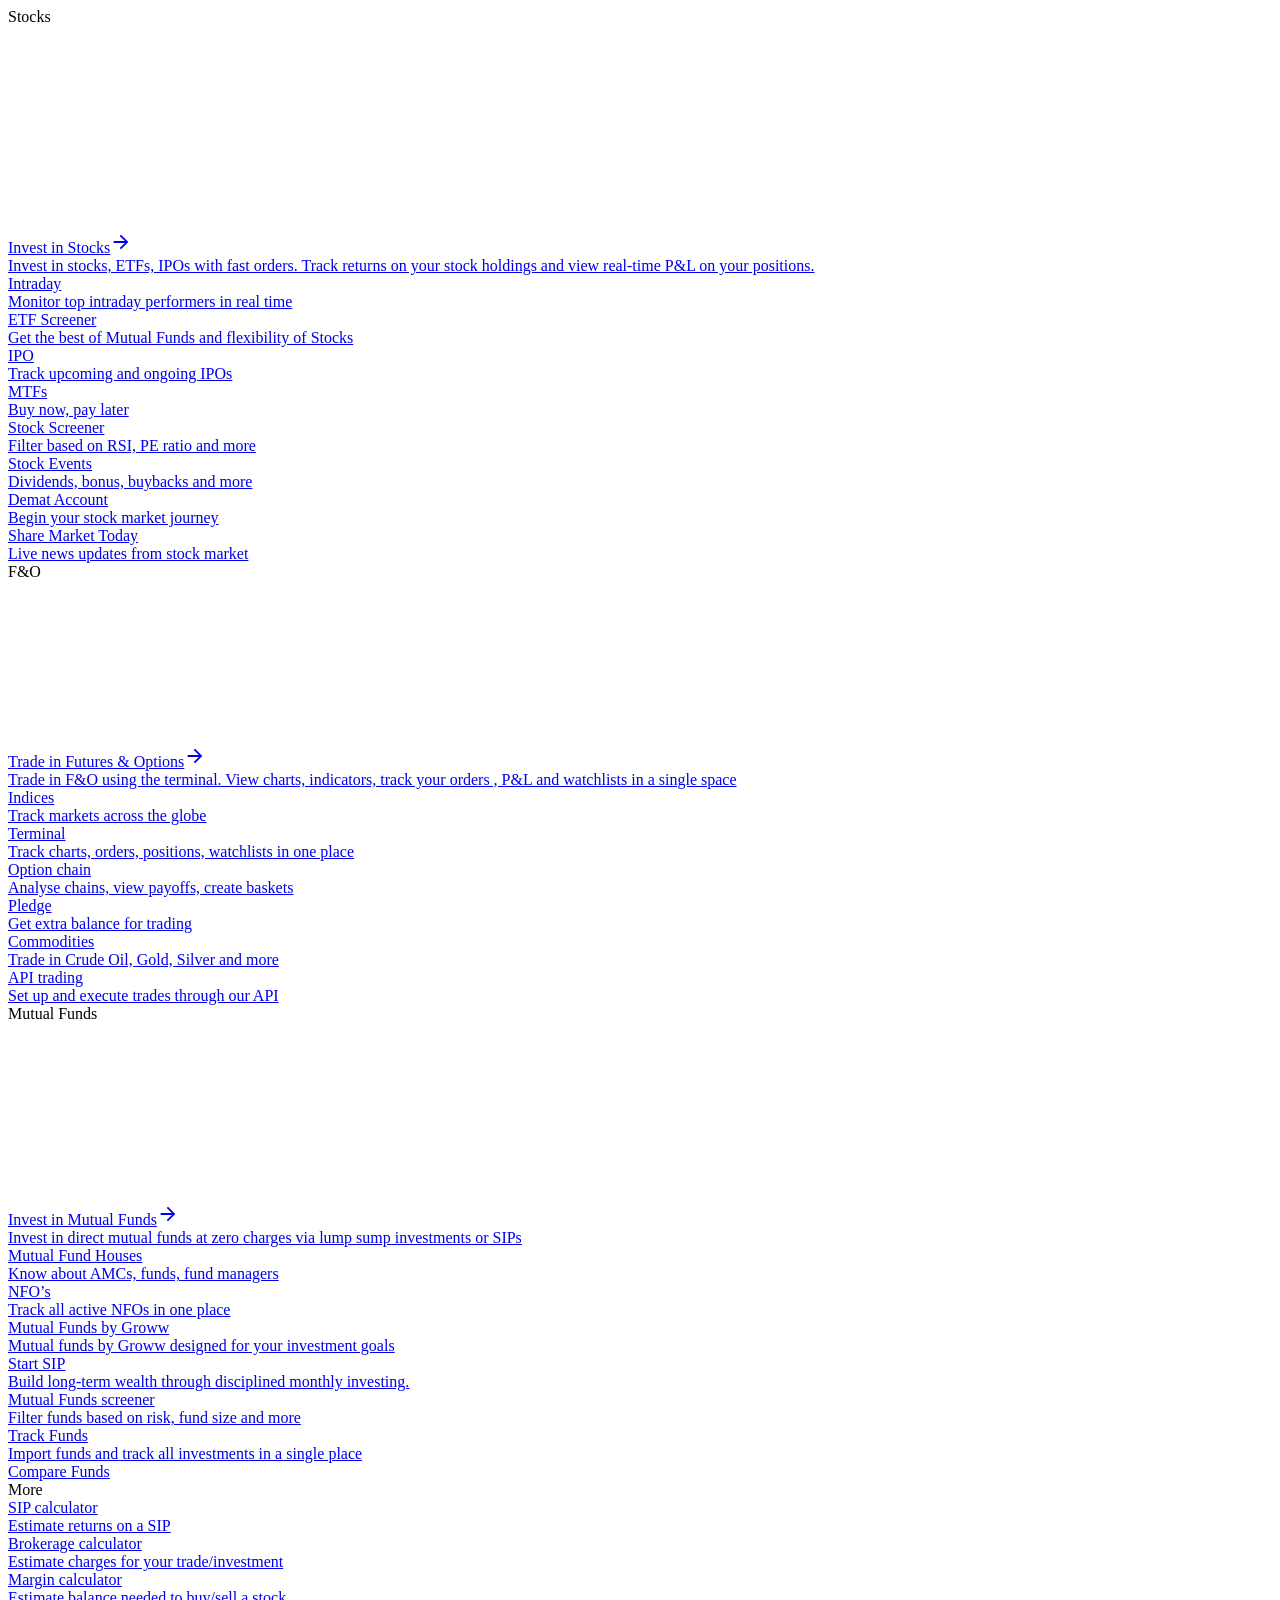
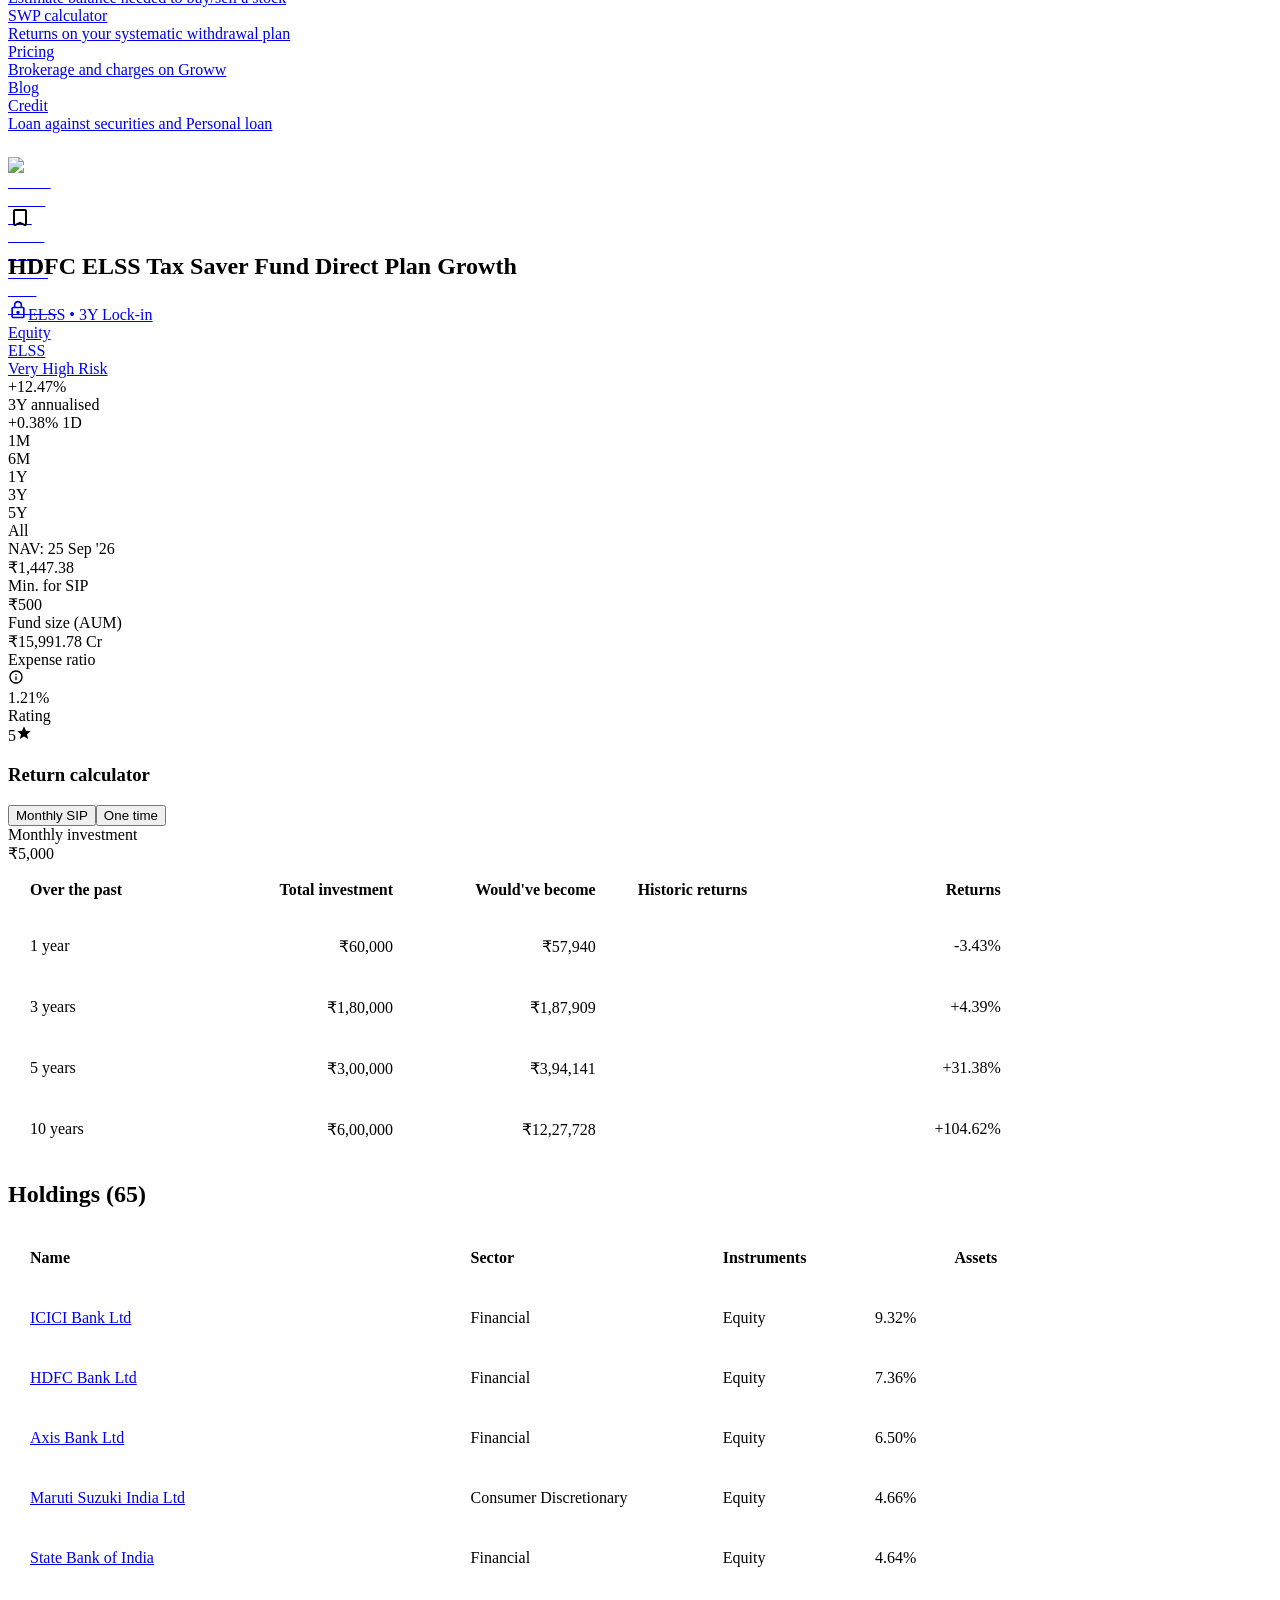
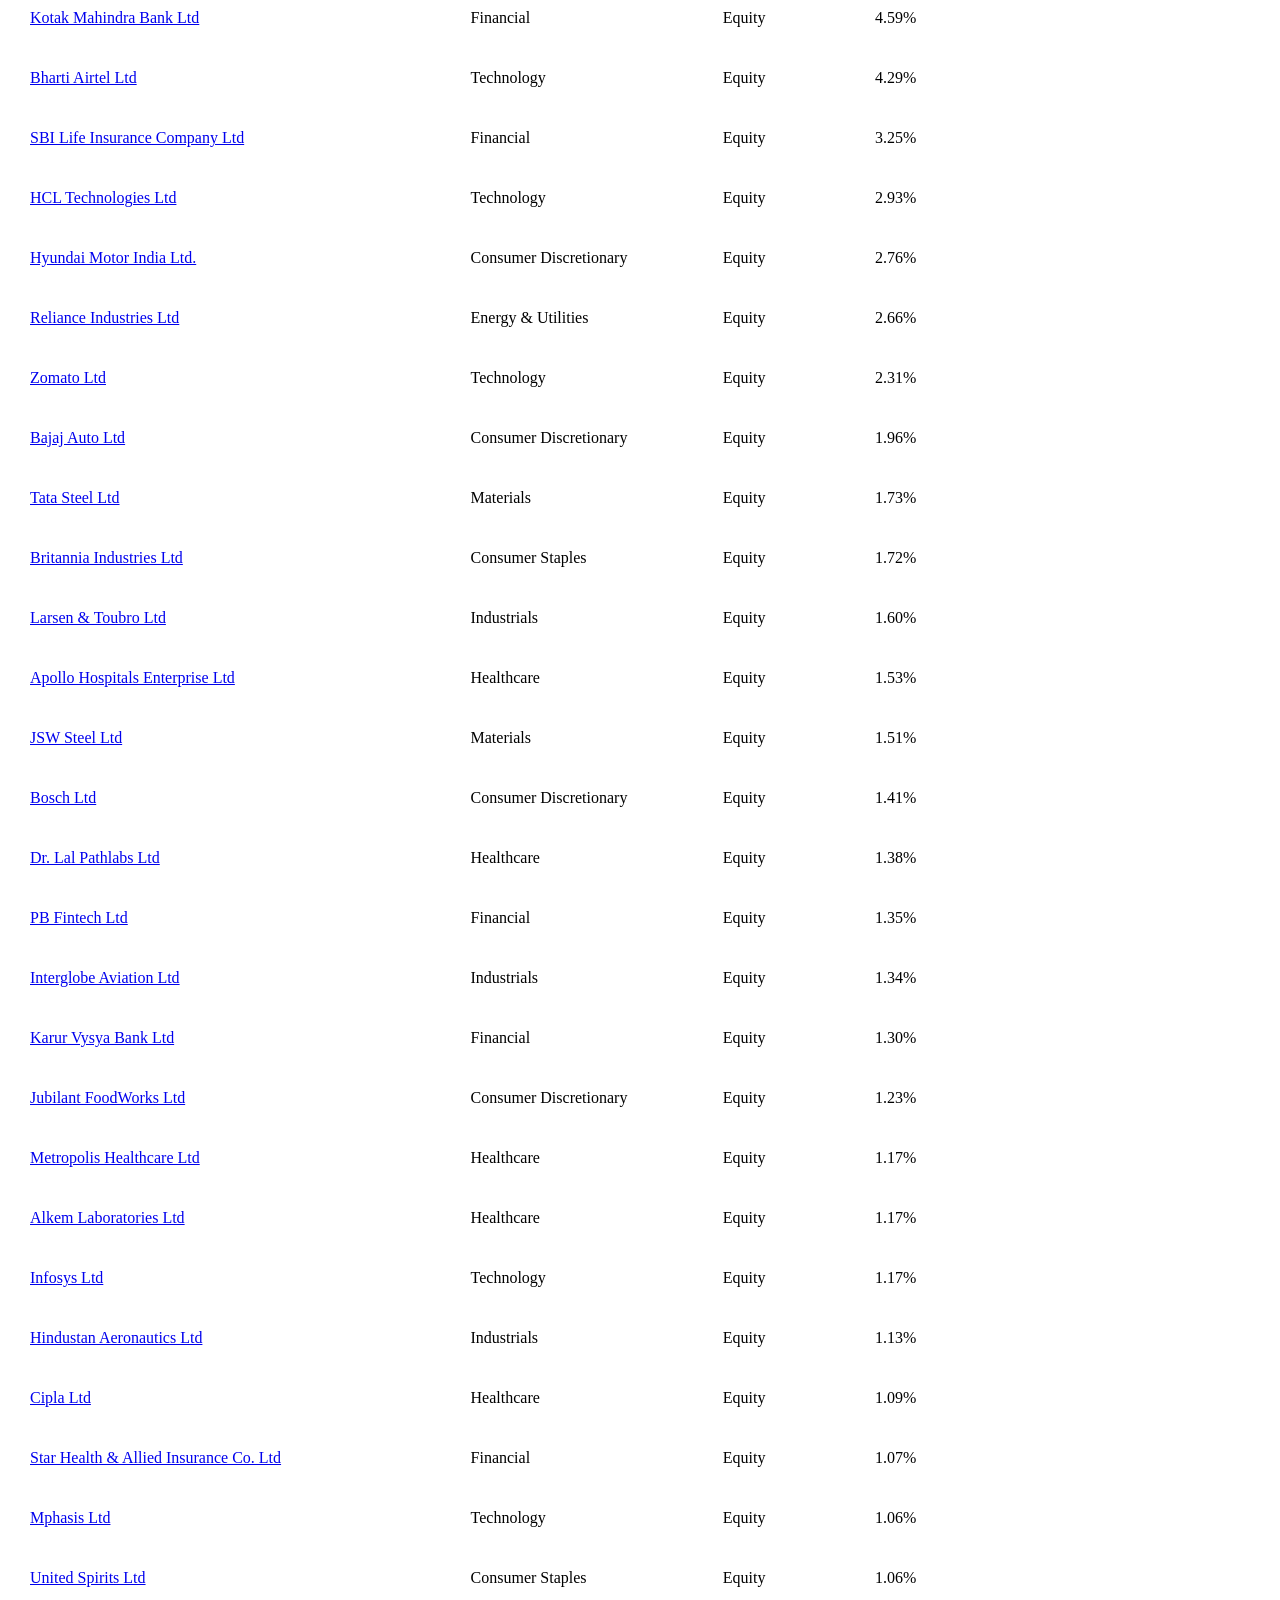
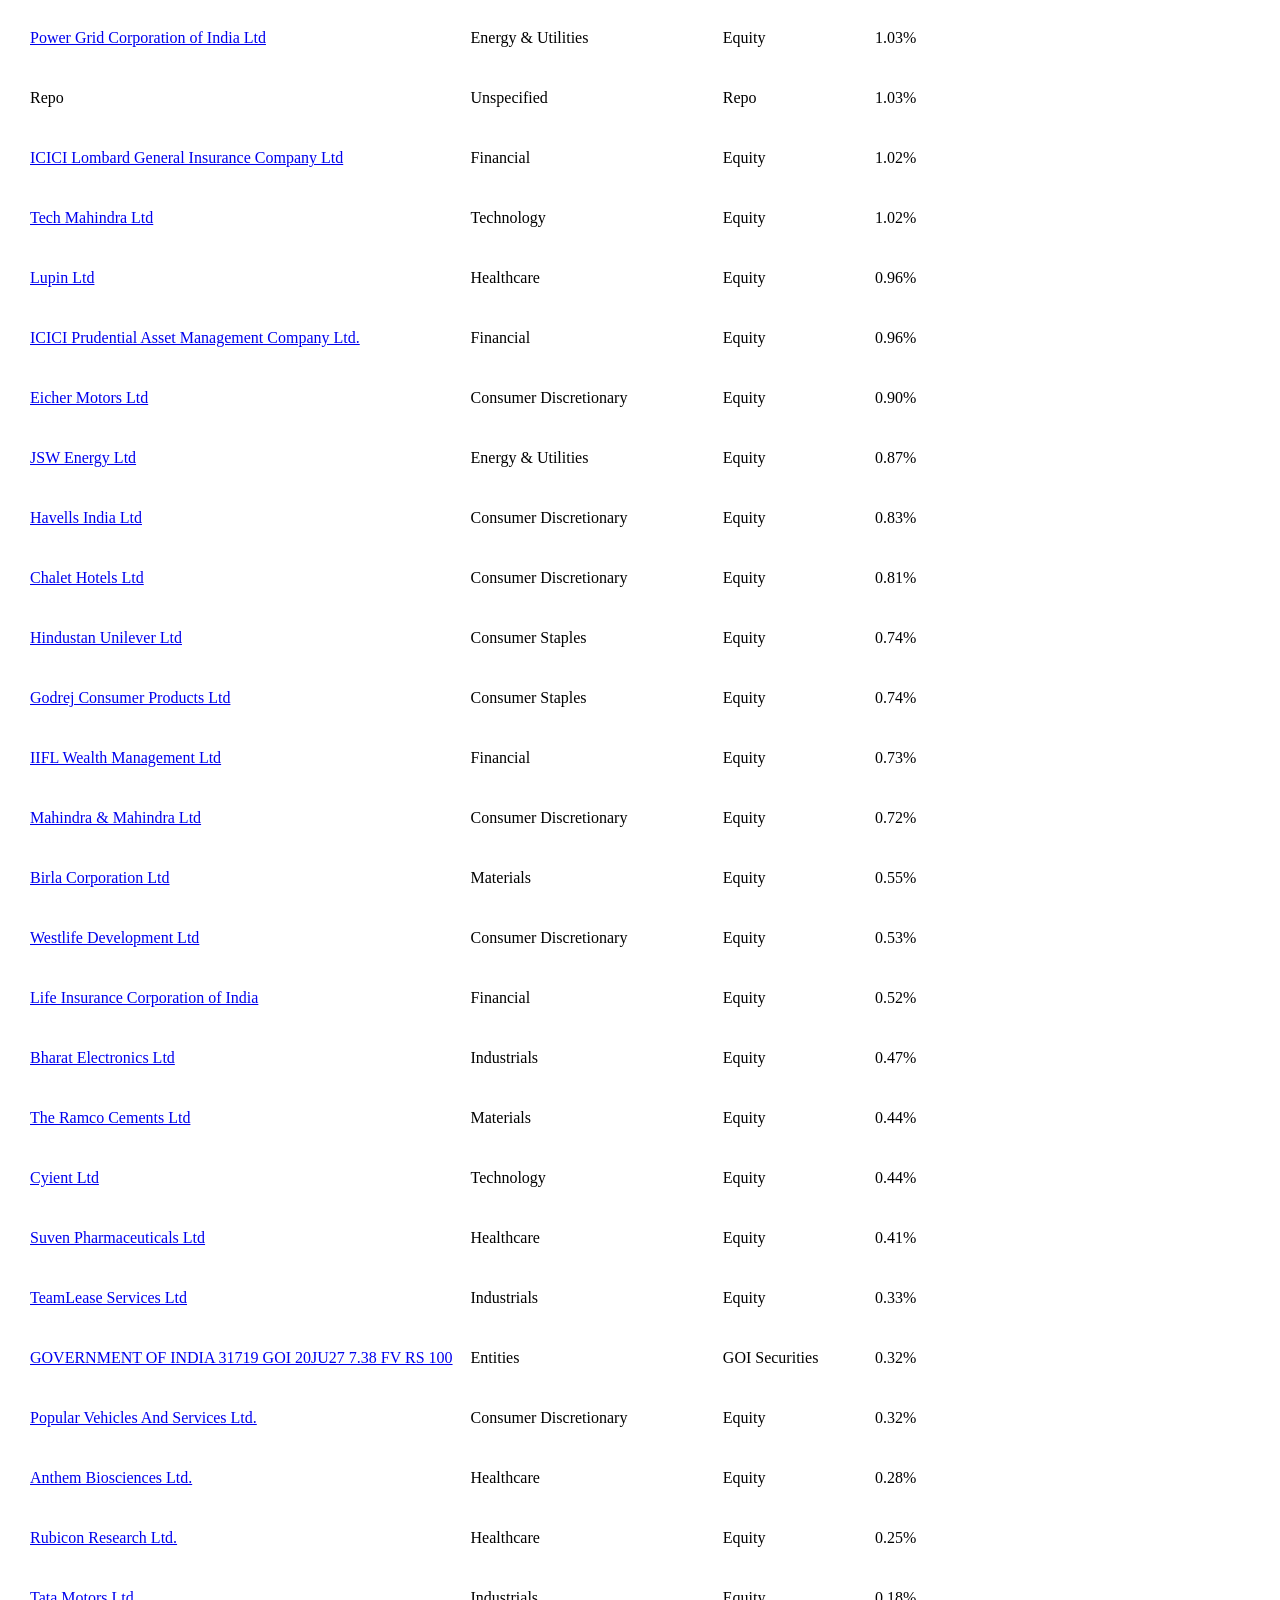
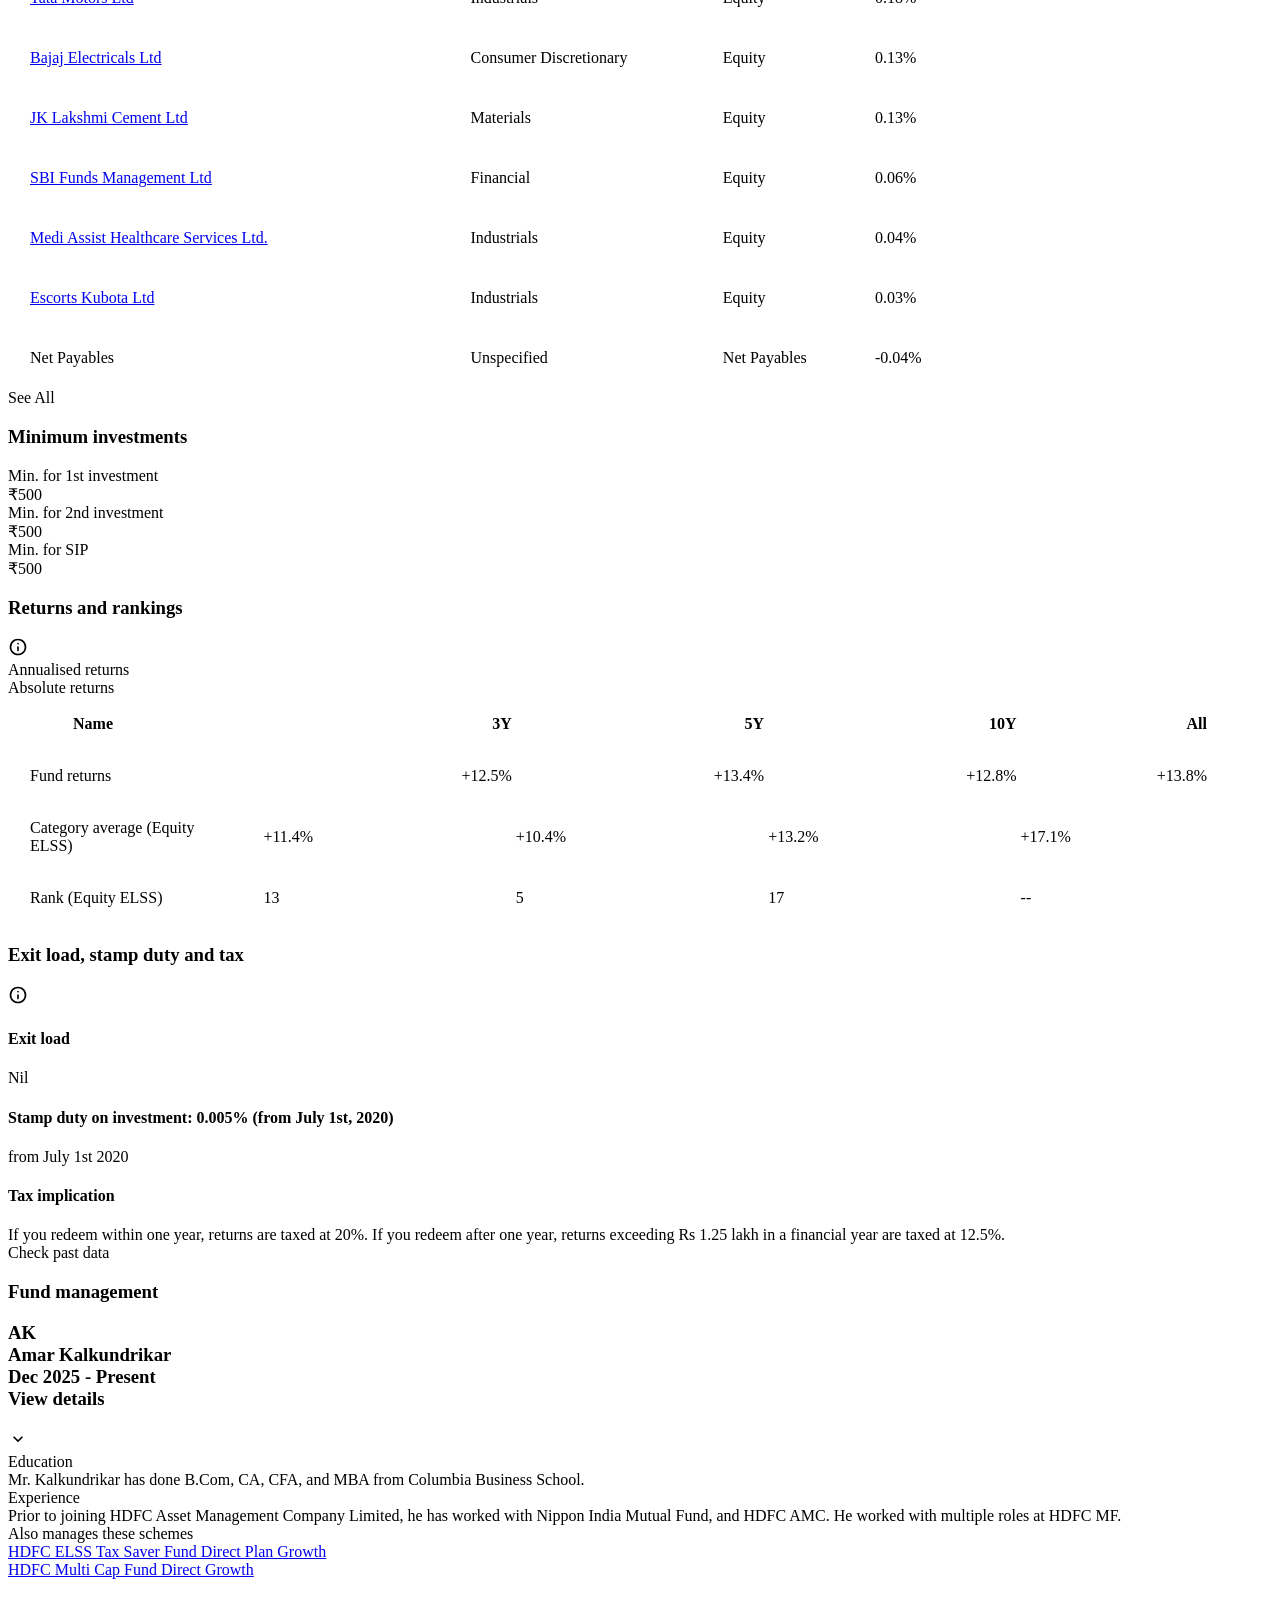
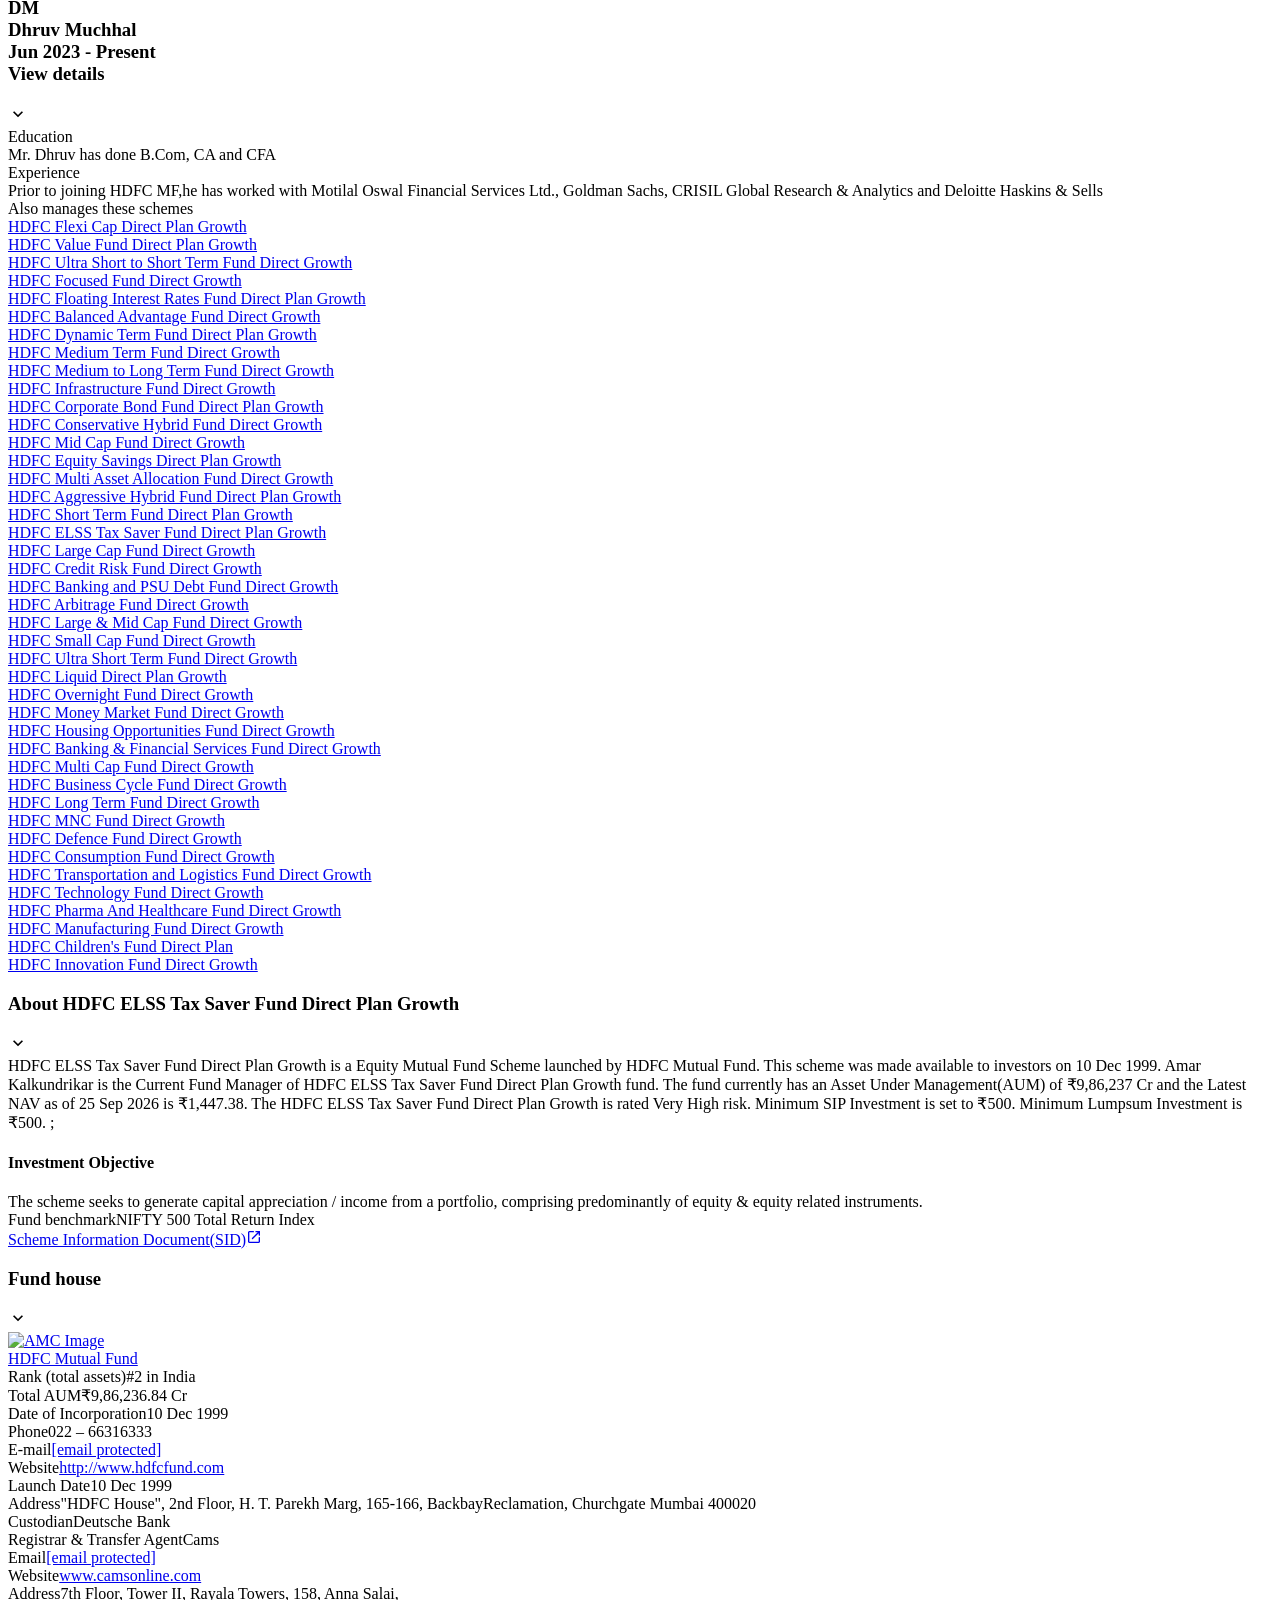
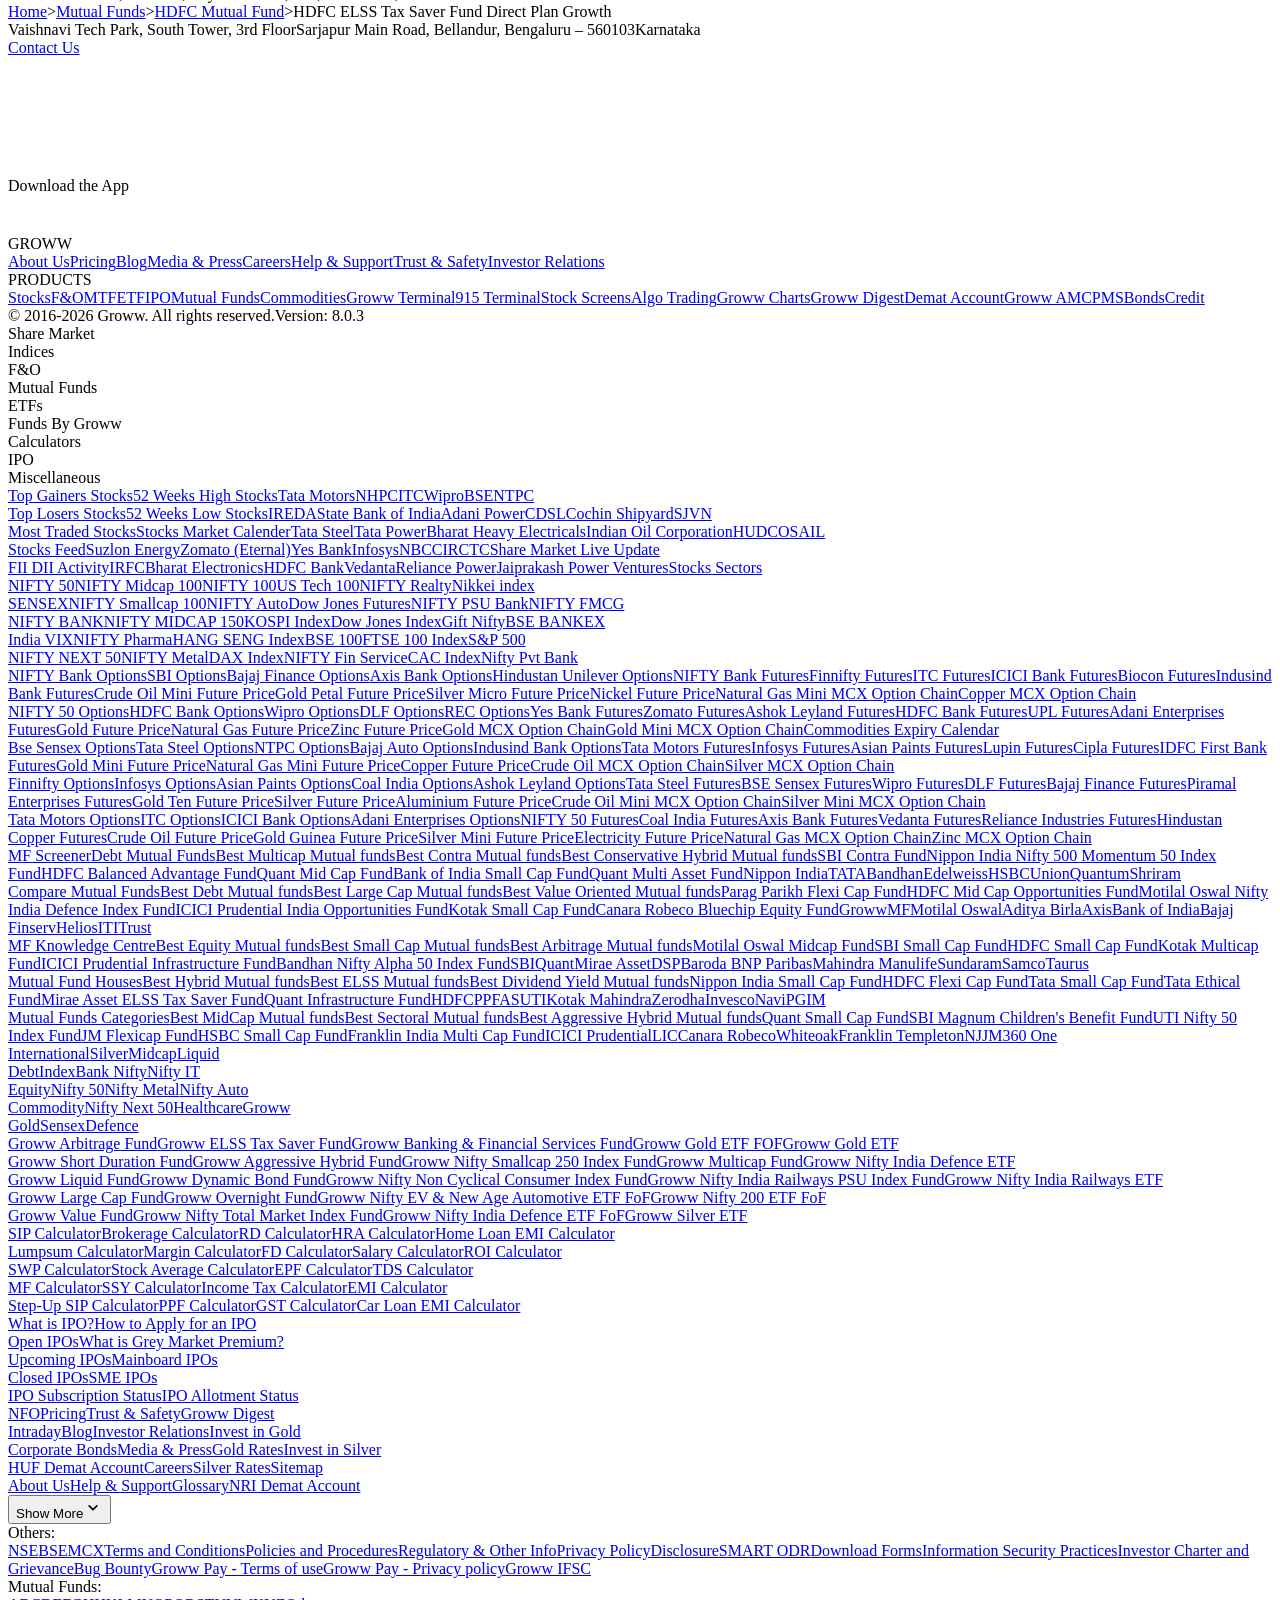
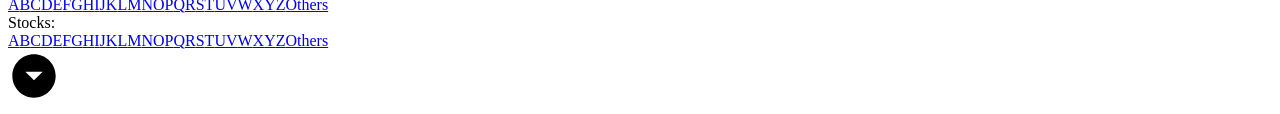
==== commit eafdd716: "chore(data): automated daily refresh of Groww scheme snapshots (27-Sep-2026) [skip ci]" ====
--- a/data/raw_html/hdfc_elss_tax_saver_fund.html
+++ b/data/raw_html/hdfc_elss_tax_saver_fund.html
@@ -2,7 +2,7 @@
   Invest in HDFC ELSS - Tax Saver Fund Online with Groww." data-next-head=""/><meta name="robots" content="index" data-next-head=""/><meta name="twitter:card" content="summary_large_image" data-next-head=""/><meta name="twitter:image" content="https://groww.in/groww-logo-270.png" data-next-head=""/><meta name="twitter:description" content="HDFC ELSS Tax Saver Fund Direct Plan Growth - Get latest NAV, SIP Returns &amp; Rankings, Ratings, Fund Performance, Portfolio, Expense Ratio, Holding Analysis, and Peers.
   Invest in HDFC ELSS - Tax Saver Fund Online with Groww." data-next-head=""/><meta name="twitter:title" content="HDFC ELSS Tax Saver Fund Direct Plan Growth - NAV, Mutual Fund Performance &amp; Portfolio" data-next-head=""/><meta name="twitter:site" content="_@groww" data-next-head=""/><meta name="twitter:creator" content="_@groww" data-next-head=""/><meta itemProp="name" content="HDFC ELSS Tax Saver Fund Direct Plan Growth - NAV, Mutual Fund Performance &amp; Portfolio" data-next-head=""/><meta itemProp="description" content="HDFC ELSS Tax Saver Fund Direct Plan Growth - Get latest NAV, SIP Returns &amp; Rankings, Ratings, Fund Performance, Portfolio, Expense Ratio, Holding Analysis, and Peers.
   Invest in HDFC ELSS - Tax Saver Fund Online with Groww." data-next-head=""/><meta itemProp="image" content="https://groww.in/groww-logo-270.png" data-next-head=""/><meta property="og:locale" content="en_US" data-next-head=""/><meta property="og:type" content="website" data-next-head=""/><meta property="og:title" content="HDFC ELSS Tax Saver Fund Direct Plan Growth - NAV, Mutual Fund Performance &amp; Portfolio" data-next-head=""/><meta property="og:image" content="https://groww.in/groww-logo-270.png" data-next-head=""/><meta property="og:description" content="HDFC ELSS Tax Saver Fund Direct Plan Growth - Get latest NAV, SIP Returns &amp; Rankings, Ratings, Fund Performance, Portfolio, Expense Ratio, Holding Analysis, and Peers.
-  Invest in HDFC ELSS - Tax Saver Fund Online with Groww." data-next-head=""/><meta property="og:url" content="https://groww.in/mutual-funds/hdfc-elss-tax-saver-fund-direct-plan-growth" data-next-head=""/><meta property="og:site_name" content="Groww" data-next-head=""/><link rel="publisher" href="https://plus.google.com/b/112795119140865328446/+GrowwIn?" data-next-head=""/><link rel="canonical" href="https://groww.in/mutual-funds/hdfc-elss-tax-saver-fund-direct-plan-growth" data-next-head=""/><meta property="csp-nonce" content="lpnVXGB7vrS+Uhv25ggJwdOdSxGxq8rSIs4X9i/mRCI="/><meta http-equiv="Content-Security-Policy" content="default-src &#x27;self&#x27;; object-src &#x27;none&#x27;; block-all-mixed-content; script-src &#x27;self&#x27; &#x27;nonce-lpnVXGB7vrS+Uhv25ggJwdOdSxGxq8rSIs4X9i/mRCI=&#x27; https://*.groww.in/ https://*.growwinfra.in/ wss://*.groww.in/ wss://groww.in/ https://*.freshchat.com/ https://connect.facebook.net/ https://*.razorpay.com/ https://d2yyd1h5u9mauk.cloudfront.net/integrations/web/v1/library/ https://storage.googleapis.com/ https://www.googletagmanager.com/ https://tagmanager.google.com https://www.google-analytics.com/ https://ssl.google-analytics.com https://stats.g.doubleclick.net/ https://googleads.g.doubleclick.net/ https://www.googleadservices.com/ https://*.google.com/ https://www.google.co.in/ https://fonts.googleapis.com/ https://www.youtube.com/ https://www.youtube.com/iframe_api https://www.youtube-nocookie.com/ https://*.ingest.sentry.io https://hv-camera-web-sg.s3-ap-southeast-1.amazonaws.com/ https://hv-central-config.s3.ap-south-1.amazonaws.com/ https://hypersnapweb.hyperverge.co/ https://microapps.onemoney.in/ https://webrd.onemoney.in/ https://unpkg.com/ https://cdnjs.cloudflare.com/ https://www.gstatic.com/ https://bat.bing.com/ https://*.appsflyer.com/ https://www.clarity.ms/ https://*.ampproject.org/ https://unified-sdk.glomopay.com/; img-src &#x27;self&#x27; data: blob: https://groww.in/ https://*.groww.in/ https://img.youtube.com/ https://i.ytimg.com https://i3.ytimg.com https://s3.amazonaws.com/cdn.freshdesk.com/ https://viewlogo.s3.amazonaws.com/ https://wchat.freshchat.com/ https://www.google-analytics.com/ https://*.googleapis.com/ https://*.googleusercontent.com/ https://www.google.com/ https://www.google-analytics.com https://www.google.com/ads/ga-audiences https://www.googletagmanager.com https://ssl.gstatic.com https://www.gstatic.com https://stats.g.doubleclick.net/ https://www.google.co.in/ads/ga-audiences https://*.ingest.sentry.io https://hv-camera-web-sg.s3-ap-southeast-1.amazonaws.com/ https://hv-central-config.s3.ap-south-1.amazonaws.com/ https://hypersnapweb.hyperverge.co/ https://microapps.onemoney.in/ https://webrd.onemoney.in/ https://*.freshdesk.com/ https://bat.bing.com/ https://www.google.co.in/pagead/ https://*.ignosis.ai/ https://*.ignosis.in/ https://*.ampproject.org/ https://*.autochartist.com/; style-src &#x27;self&#x27; https://*.groww.in/ &#x27;unsafe-inline&#x27; https://accounts.google.com https://wchat.freshchat.com/ https://fonts.googleapis.com https://*.ampproject.org/; font-src &#x27;self&#x27; https://*.groww.in/ data: https://fonts.gstatic.com; connect-src &#x27;self&#x27; data: https://*.groww.in/ https://*.growwinfra.in/ wss://*.groww.in/ wss://groww.in/ https://*.razorpay.com/ https://*.delighted.com/ https://accounts.google.com https://*.googleapis.com/ https://*.ingest.sentry.io https://hv-camera-web-sg.s3-ap-southeast-1.amazonaws.com/ https://hv-central-config.s3.ap-south-1.amazonaws.com/ https://hypersnapweb.hyperverge.co/ https://microapps.onemoney.in/ https://webrd.onemoney.in/ https://*.ampproject.org/ https://www.google-analytics.com/ https://analytics.google.com/ https://region1.analytics.google.com/ https://region1.google-analytics.com/ https://stats.g.doubleclick.net/ https://www.google.com/ https://*.glomopay.com/; frame-src &#x27;self&#x27; https://storage.googleapis.com/ https://*.google.com/ https://www.youtube.com/ https://www.facebook.com https://*.groww.in/ wss://*.groww.in/ wss://groww.in/ https://wchat.freshchat.com/ https://growwapi.firebaseapp.com/ https://www.youtube.com/embed/ https://www.youtube.com/ https://www.youtube-nocookie.com/ https://*.ingest.sentry.io https://hv-camera-web-sg.s3-ap-southeast-1.amazonaws.com/ https://hv-central-config.s3.ap-south-1.amazonaws.com/ https://hypersnapweb.hyperverge.co/ https://microapps.onemoney.in/ https://webrd.onemoney.in/ https://*.ignosis.ai/ https://*.ignosis.in/ https://*.doubleclick.net/ https://*.ampproject.org/ https://www.googletagmanager.com/ https://mfcentral.com/ https://*.mfcentral.com/ https://*.glomopay.com/; media-src https://*.groww.in/ blob: https://storage.googleapis.com/ https://*.ampproject.org/;"/><meta charSet="utf-8"/><link rel="manifest" href="/manifest.json?v=1"/><link rel="preconnect" href="https://www.googletagmanager.com"/><link rel="preconnect" href="https://www.google-analytics.com"/><link rel="preload" href="https://resources.groww.in/web-assets/font/Soehne.woff2" as="font" type="font/woff2" crossorigin="anonymous"/><link rel="preload" href="https://resources.groww.in/web-assets/font/GrowwSans-Variable.woff2" as="font" type="font/woff2" crossorigin="anonymous"/><meta name="mobile-web-app-capable" content="yes"/><meta name="apple-mobile-web-app-capable" content="yes"/><meta name="application-name" content="Groww"/><meta name="apple-mobile-web-app-title" content="Groww"/><meta name="theme-color" content="#5500eb"/><meta name="msapplication-navbutton-color" content="#5500eb"/><meta name="apple-mobile-web-app-status-bar-style" content="black-translucent"/><meta name="msapplication-starturl" content="/"/><link type="application/opensearchdescription+xml" rel="search" href="/osdd.xml?v=6"/><script nomodule="" nonce="lpnVXGB7vrS+Uhv25ggJwdOdSxGxq8rSIs4X9i/mRCI=" src="/polyfills/core-js.min.js"></script><link data-next-font="" rel="preconnect" href="/" crossorigin="anonymous"/><script nonce="lpnVXGB7vrS+Uhv25ggJwdOdSxGxq8rSIs4X9i/mRCI=" data-nscript="beforeInteractive" crossorigin="anonymous">
+  Invest in HDFC ELSS - Tax Saver Fund Online with Groww." data-next-head=""/><meta property="og:url" content="https://groww.in/mutual-funds/hdfc-elss-tax-saver-fund-direct-plan-growth" data-next-head=""/><meta property="og:site_name" content="Groww" data-next-head=""/><link rel="publisher" href="https://plus.google.com/b/112795119140865328446/+GrowwIn?" data-next-head=""/><link rel="canonical" href="https://groww.in/mutual-funds/hdfc-elss-tax-saver-fund-direct-plan-growth" data-next-head=""/><meta property="csp-nonce" content="27gMBE8l7n8KyGlETzw6iCJjKMsZshwCp5UZUpFcs24="/><meta http-equiv="Content-Security-Policy" content="default-src &#x27;self&#x27;; object-src &#x27;none&#x27;; block-all-mixed-content; script-src &#x27;self&#x27; &#x27;nonce-27gMBE8l7n8KyGlETzw6iCJjKMsZshwCp5UZUpFcs24=&#x27; https://*.groww.in/ https://*.growwinfra.in/ wss://*.groww.in/ wss://groww.in/ https://*.freshchat.com/ https://connect.facebook.net/ https://*.razorpay.com/ https://d2yyd1h5u9mauk.cloudfront.net/integrations/web/v1/library/ https://storage.googleapis.com/ https://www.googletagmanager.com/ https://tagmanager.google.com https://www.google-analytics.com/ https://ssl.google-analytics.com https://stats.g.doubleclick.net/ https://googleads.g.doubleclick.net/ https://www.googleadservices.com/ https://*.google.com/ https://www.google.co.in/ https://fonts.googleapis.com/ https://www.youtube.com/ https://www.youtube.com/iframe_api https://www.youtube-nocookie.com/ https://*.ingest.sentry.io https://hv-camera-web-sg.s3-ap-southeast-1.amazonaws.com/ https://hv-central-config.s3.ap-south-1.amazonaws.com/ https://hypersnapweb.hyperverge.co/ https://microapps.onemoney.in/ https://webrd.onemoney.in/ https://unpkg.com/ https://cdnjs.cloudflare.com/ https://www.gstatic.com/ https://bat.bing.com/ https://*.appsflyer.com/ https://www.clarity.ms/ https://*.ampproject.org/ https://unified-sdk.glomopay.com/; img-src &#x27;self&#x27; data: blob: https://groww.in/ https://*.groww.in/ https://img.youtube.com/ https://i.ytimg.com https://i3.ytimg.com https://s3.amazonaws.com/cdn.freshdesk.com/ https://viewlogo.s3.amazonaws.com/ https://wchat.freshchat.com/ https://www.google-analytics.com/ https://*.googleapis.com/ https://*.googleusercontent.com/ https://www.google.com/ https://www.google-analytics.com https://www.google.com/ads/ga-audiences https://www.googletagmanager.com https://ssl.gstatic.com https://www.gstatic.com https://stats.g.doubleclick.net/ https://www.google.co.in/ads/ga-audiences https://*.ingest.sentry.io https://hv-camera-web-sg.s3-ap-southeast-1.amazonaws.com/ https://hv-central-config.s3.ap-south-1.amazonaws.com/ https://hypersnapweb.hyperverge.co/ https://microapps.onemoney.in/ https://webrd.onemoney.in/ https://*.freshdesk.com/ https://bat.bing.com/ https://www.google.co.in/pagead/ https://*.ignosis.ai/ https://*.ignosis.in/ https://*.ampproject.org/ https://*.autochartist.com/; style-src &#x27;self&#x27; https://*.groww.in/ &#x27;unsafe-inline&#x27; https://accounts.google.com https://wchat.freshchat.com/ https://fonts.googleapis.com https://*.ampproject.org/; font-src &#x27;self&#x27; https://*.groww.in/ data: https://fonts.gstatic.com; connect-src &#x27;self&#x27; data: https://*.groww.in/ https://*.growwinfra.in/ wss://*.groww.in/ wss://groww.in/ https://*.razorpay.com/ https://*.delighted.com/ https://accounts.google.com https://*.googleapis.com/ https://*.ingest.sentry.io https://hv-camera-web-sg.s3-ap-southeast-1.amazonaws.com/ https://hv-central-config.s3.ap-south-1.amazonaws.com/ https://hypersnapweb.hyperverge.co/ https://microapps.onemoney.in/ https://webrd.onemoney.in/ https://*.ampproject.org/ https://www.google-analytics.com/ https://analytics.google.com/ https://region1.analytics.google.com/ https://region1.google-analytics.com/ https://stats.g.doubleclick.net/ https://www.google.com/ https://*.glomopay.com/; frame-src &#x27;self&#x27; https://storage.googleapis.com/ https://*.google.com/ https://www.youtube.com/ https://www.facebook.com https://*.groww.in/ wss://*.groww.in/ wss://groww.in/ https://wchat.freshchat.com/ https://growwapi.firebaseapp.com/ https://www.youtube.com/embed/ https://www.youtube.com/ https://www.youtube-nocookie.com/ https://*.ingest.sentry.io https://hv-camera-web-sg.s3-ap-southeast-1.amazonaws.com/ https://hv-central-config.s3.ap-south-1.amazonaws.com/ https://hypersnapweb.hyperverge.co/ https://microapps.onemoney.in/ https://webrd.onemoney.in/ https://*.ignosis.ai/ https://*.ignosis.in/ https://*.doubleclick.net/ https://*.ampproject.org/ https://www.googletagmanager.com/ https://mfcentral.com/ https://*.mfcentral.com/ https://*.glomopay.com/; media-src https://*.groww.in/ blob: https://storage.googleapis.com/ https://*.ampproject.org/;"/><meta charSet="utf-8"/><link rel="manifest" href="/manifest.json?v=1"/><link rel="preconnect" href="https://www.googletagmanager.com"/><link rel="preconnect" href="https://www.google-analytics.com"/><link rel="preload" href="https://resources.groww.in/web-assets/font/Soehne.woff2" as="font" type="font/woff2" crossorigin="anonymous"/><link rel="preload" href="https://resources.groww.in/web-assets/font/GrowwSans-Variable.woff2" as="font" type="font/woff2" crossorigin="anonymous"/><meta name="mobile-web-app-capable" content="yes"/><meta name="apple-mobile-web-app-capable" content="yes"/><meta name="application-name" content="Groww"/><meta name="apple-mobile-web-app-title" content="Groww"/><meta name="theme-color" content="#5500eb"/><meta name="msapplication-navbutton-color" content="#5500eb"/><meta name="apple-mobile-web-app-status-bar-style" content="black-translucent"/><meta name="msapplication-starturl" content="/"/><link type="application/opensearchdescription+xml" rel="search" href="/osdd.xml?v=6"/><script nomodule="" nonce="27gMBE8l7n8KyGlETzw6iCJjKMsZshwCp5UZUpFcs24=" src="/polyfills/core-js.min.js"></script><link data-next-font="" rel="preconnect" href="/" crossorigin="anonymous"/><script nonce="27gMBE8l7n8KyGlETzw6iCJjKMsZshwCp5UZUpFcs24=" data-nscript="beforeInteractive" crossorigin="anonymous">
   if (Promise && !Promise.allSettled) {
   Promise.allSettled = function(promises) {
     return Promise.all(promises.map(function(promise) {
@@ -13,7 +13,7 @@
       });
     }));
   };
-}</script><script nonce="lpnVXGB7vrS+Uhv25ggJwdOdSxGxq8rSIs4X9i/mRCI=" data-nscript="beforeInteractive" crossorigin="anonymous">
+}</script><script nonce="27gMBE8l7n8KyGlETzw6iCJjKMsZshwCp5UZUpFcs24=" data-nscript="beforeInteractive" crossorigin="anonymous">
   (function () {
     if (typeof globalThis === 'undefined') {
       if (typeof window !== 'undefined') {
@@ -25,7 +25,7 @@
       }
     }
   })();
-</script><link nonce="lpnVXGB7vrS+Uhv25ggJwdOdSxGxq8rSIs4X9i/mRCI=" rel="preload" href="//assets-netstorage.groww.in/web-assets/billion_groww_desktop/prod/_next/static/css/285823a56633ae10.css" as="style" crossorigin="anonymous"/><link nonce="lpnVXGB7vrS+Uhv25ggJwdOdSxGxq8rSIs4X9i/mRCI=" rel="stylesheet" href="//assets-netstorage.groww.in/web-assets/billion_groww_desktop/prod/_next/static/css/285823a56633ae10.css" crossorigin="anonymous" data-n-g=""/><link nonce="lpnVXGB7vrS+Uhv25ggJwdOdSxGxq8rSIs4X9i/mRCI=" rel="preload" href="//assets-netstorage.groww.in/web-assets/billion_groww_desktop/prod/_next/static/css/957d370b0d4d9ac9.css" as="style" crossorigin="anonymous"/><link nonce="lpnVXGB7vrS+Uhv25ggJwdOdSxGxq8rSIs4X9i/mRCI=" rel="stylesheet" href="//assets-netstorage.groww.in/web-assets/billion_groww_desktop/prod/_next/static/css/957d370b0d4d9ac9.css" crossorigin="anonymous"/><link nonce="lpnVXGB7vrS+Uhv25ggJwdOdSxGxq8rSIs4X9i/mRCI=" rel="preload" href="//assets-netstorage.groww.in/web-assets/billion_groww_desktop/prod/_next/static/css/8da0eae02b824230.css" as="style" crossorigin="anonymous"/><link nonce="lpnVXGB7vrS+Uhv25ggJwdOdSxGxq8rSIs4X9i/mRCI=" rel="stylesheet" href="//assets-netstorage.groww.in/web-assets/billion_groww_desktop/prod/_next/static/css/8da0eae02b824230.css" crossorigin="anonymous" data-n-p=""/><link nonce="lpnVXGB7vrS+Uhv25ggJwdOdSxGxq8rSIs4X9i/mRCI=" rel="preload" href="//assets-netstorage.groww.in/web-assets/billion_groww_desktop/prod/_next/static/css/0f1ca3db4e2b5ea0.css" as="style" crossorigin="anonymous"/><link nonce="lpnVXGB7vrS+Uhv25ggJwdOdSxGxq8rSIs4X9i/mRCI=" rel="stylesheet" href="//assets-netstorage.groww.in/web-assets/billion_groww_desktop/prod/_next/static/css/0f1ca3db4e2b5ea0.css" crossorigin="anonymous" data-n-p=""/><noscript data-n-css="lpnVXGB7vrS+Uhv25ggJwdOdSxGxq8rSIs4X9i/mRCI="></noscript><script defer="" nonce="lpnVXGB7vrS+Uhv25ggJwdOdSxGxq8rSIs4X9i/mRCI=" crossorigin="anonymous" nomodule="" src="//assets-netstorage.groww.in/web-assets/billion_groww_desktop/prod/_next/static/chunks/polyfills-42372ed130431b0a.js"></script><script src="//assets-netstorage.groww.in/web-assets/billion_groww_desktop/prod/_next/static/chunks/webpack-efe4425ae09aff65.js" nonce="lpnVXGB7vrS+Uhv25ggJwdOdSxGxq8rSIs4X9i/mRCI=" defer="" crossorigin="anonymous"></script><script src="//assets-netstorage.groww.in/web-assets/billion_groww_desktop/prod/_next/static/chunks/framework-52ec081b3988a7cf.js" nonce="lpnVXGB7vrS+Uhv25ggJwdOdSxGxq8rSIs4X9i/mRCI=" defer="" crossorigin="anonymous"></script><script src="//assets-netstorage.groww.in/web-assets/billion_groww_desktop/prod/_next/static/chunks/main-e8f48c19b3c6bd96.js" nonce="lpnVXGB7vrS+Uhv25ggJwdOdSxGxq8rSIs4X9i/mRCI=" defer="" crossorigin="anonymous"></script><script src="//assets-netstorage.groww.in/web-assets/billion_groww_desktop/prod/_next/static/chunks/pages/_app-388315daffa1900d.js" nonce="lpnVXGB7vrS+Uhv25ggJwdOdSxGxq8rSIs4X9i/mRCI=" defer="" crossorigin="anonymous"></script><script src="//assets-netstorage.groww.in/web-assets/billion_groww_desktop/prod/_next/static/chunks/c4c38dd5-2398d99695ef6fed.js" nonce="lpnVXGB7vrS+Uhv25ggJwdOdSxGxq8rSIs4X9i/mRCI=" defer="" crossorigin="anonymous"></script><script src="//assets-netstorage.groww.in/web-assets/billion_groww_desktop/prod/_next/static/chunks/11687-fb6af51efe3cf5b3.js" nonce="lpnVXGB7vrS+Uhv25ggJwdOdSxGxq8rSIs4X9i/mRCI=" defer="" crossorigin="anonymous"></script><script src="//assets-netstorage.groww.in/web-assets/billion_groww_desktop/prod/_next/static/chunks/61054-9fcb0d42d35e6560.js" nonce="lpnVXGB7vrS+Uhv25ggJwdOdSxGxq8rSIs4X9i/mRCI=" defer="" crossorigin="anonymous"></script><script src="//assets-netstorage.groww.in/web-assets/billion_groww_desktop/prod/_next/static/chunks/50585-b66a8ce41cc4cd65.js" nonce="lpnVXGB7vrS+Uhv25ggJwdOdSxGxq8rSIs4X9i/mRCI=" defer="" crossorigin="anonymous"></script><script src="//assets-netstorage.groww.in/web-assets/billion_groww_desktop/prod/_next/static/chunks/95266-97daded6e743b858.js" nonce="lpnVXGB7vrS+Uhv25ggJwdOdSxGxq8rSIs4X9i/mRCI=" defer="" crossorigin="anonymous"></script><script src="//assets-netstorage.groww.in/web-assets/billion_groww_desktop/prod/_next/static/chunks/70365-e59348842621562d.js" nonce="lpnVXGB7vrS+Uhv25ggJwdOdSxGxq8rSIs4X9i/mRCI=" defer="" crossorigin="anonymous"></script><script src="//assets-netstorage.groww.in/web-assets/billion_groww_desktop/prod/_next/static/chunks/58397-d661495353775852.js" nonce="lpnVXGB7vrS+Uhv25ggJwdOdSxGxq8rSIs4X9i/mRCI=" defer="" crossorigin="anonymous"></script><script src="//assets-netstorage.groww.in/web-assets/billion_groww_desktop/prod/_next/static/chunks/7624-91d9da413cf68dac.js" nonce="lpnVXGB7vrS+Uhv25ggJwdOdSxGxq8rSIs4X9i/mRCI=" defer="" crossorigin="anonymous"></script><script src="//assets-netstorage.groww.in/web-assets/billion_groww_desktop/prod/_next/static/chunks/5471-95659d49bf720b6d.js" nonce="lpnVXGB7vrS+Uhv25ggJwdOdSxGxq8rSIs4X9i/mRCI=" defer="" crossorigin="anonymous"></script><script src="//assets-netstorage.groww.in/web-assets/billion_groww_desktop/prod/_next/static/chunks/7922-f4b830bd44d45144.js" nonce="lpnVXGB7vrS+Uhv25ggJwdOdSxGxq8rSIs4X9i/mRCI=" defer="" crossorigin="anonymous"></script><script src="//assets-netstorage.groww.in/web-assets/billion_groww_desktop/prod/_next/static/chunks/83448-ee361420560c5143.js" nonce="lpnVXGB7vrS+Uhv25ggJwdOdSxGxq8rSIs4X9i/mRCI=" defer="" crossorigin="anonymous"></script><script src="//assets-netstorage.groww.in/web-assets/billion_groww_desktop/prod/_next/static/chunks/15716-4b5b673a3331ecee.js" nonce="lpnVXGB7vrS+Uhv25ggJwdOdSxGxq8rSIs4X9i/mRCI=" defer="" crossorigin="anonymous"></script><script src="//assets-netstorage.groww.in/web-assets/billion_groww_desktop/prod/_next/static/chunks/81609-6c2062c991083551.js" nonce="lpnVXGB7vrS+Uhv25ggJwdOdSxGxq8rSIs4X9i/mRCI=" defer="" crossorigin="anonymous"></script><script src="//assets-netstorage.groww.in/web-assets/billion_groww_desktop/prod/_next/static/chunks/67595-6266f99a038d273c.js" nonce="lpnVXGB7vrS+Uhv25ggJwdOdSxGxq8rSIs4X9i/mRCI=" defer="" crossorigin="anonymous"></script><script src="//assets-netstorage.groww.in/web-assets/billion_groww_desktop/prod/_next/static/chunks/16248-673abe8077d67261.js" nonce="lpnVXGB7vrS+Uhv25ggJwdOdSxGxq8rSIs4X9i/mRCI=" defer="" crossorigin="anonymous"></script><script src="//assets-netstorage.groww.in/web-assets/billion_groww_desktop/prod/_next/static/chunks/408-3c849b95a8e337e4.js" nonce="lpnVXGB7vrS+Uhv25ggJwdOdSxGxq8rSIs4X9i/mRCI=" defer="" crossorigin="anonymous"></script><script src="//assets-netstorage.groww.in/web-assets/billion_groww_desktop/prod/_next/static/chunks/72762-002bab879bec02da.js" nonce="lpnVXGB7vrS+Uhv25ggJwdOdSxGxq8rSIs4X9i/mRCI=" defer="" crossorigin="anonymous"></script><script src="//assets-netstorage.groww.in/web-assets/billion_groww_desktop/prod/_next/static/chunks/40288-f0daaba47475a13f.js" nonce="lpnVXGB7vrS+Uhv25ggJwdOdSxGxq8rSIs4X9i/mRCI=" defer="" crossorigin="anonymous"></script><script src="//assets-netstorage.groww.in/web-assets/billion_groww_desktop/prod/_next/static/chunks/57264-db389d5be1f767c8.js" nonce="lpnVXGB7vrS+Uhv25ggJwdOdSxGxq8rSIs4X9i/mRCI=" defer="" crossorigin="anonymous"></script><script src="//assets-netstorage.groww.in/web-assets/billion_groww_desktop/prod/_next/static/chunks/87241-16abab525f285bc1.js" nonce="lpnVXGB7vrS+Uhv25ggJwdOdSxGxq8rSIs4X9i/mRCI=" defer="" crossorigin="anonymous"></script><script src="//assets-netstorage.groww.in/web-assets/billion_groww_desktop/prod/_next/static/chunks/1399-7531c6dee83988dc.js" nonce="lpnVXGB7vrS+Uhv25ggJwdOdSxGxq8rSIs4X9i/mRCI=" defer="" crossorigin="anonymous"></script><script src="//assets-netstorage.groww.in/web-assets/billion_groww_desktop/prod/_next/static/chunks/19945-f6c22ff9ba3e6b0c.js" nonce="lpnVXGB7vrS+Uhv25ggJwdOdSxGxq8rSIs4X9i/mRCI=" defer="" crossorigin="anonymous"></script><script src="//assets-netstorage.groww.in/web-assets/billion_groww_desktop/prod/_next/static/chunks/81406-24644af893468773.js" nonce="lpnVXGB7vrS+Uhv25ggJwdOdSxGxq8rSIs4X9i/mRCI=" defer="" crossorigin="anonymous"></script><script src="//assets-netstorage.groww.in/web-assets/billion_groww_desktop/prod/_next/static/chunks/93681-b4e9f6a42ed43cf2.js" nonce="lpnVXGB7vrS+Uhv25ggJwdOdSxGxq8rSIs4X9i/mRCI=" defer="" crossorigin="anonymous"></script><script src="//assets-netstorage.groww.in/web-assets/billion_groww_desktop/prod/_next/static/chunks/93803-5e371262c92e80c6.js" nonce="lpnVXGB7vrS+Uhv25ggJwdOdSxGxq8rSIs4X9i/mRCI=" defer="" crossorigin="anonymous"></script><script src="//assets-netstorage.groww.in/web-assets/billion_groww_desktop/prod/_next/static/chunks/13419-6b75b346dc30caac.js" nonce="lpnVXGB7vrS+Uhv25ggJwdOdSxGxq8rSIs4X9i/mRCI=" defer="" crossorigin="anonymous"></script><script src="//assets-netstorage.groww.in/web-assets/billion_groww_desktop/prod/_next/static/chunks/2966-5e5e2c247fac6dfe.js" nonce="lpnVXGB7vrS+Uhv25ggJwdOdSxGxq8rSIs4X9i/mRCI=" defer="" crossorigin="anonymous"></script><script src="//assets-netstorage.groww.in/web-assets/billion_groww_desktop/prod/_next/static/chunks/pages/mutual-funds/%5BsearchId%5D-ba454e2d46b77c2c.js" nonce="lpnVXGB7vrS+Uhv25ggJwdOdSxGxq8rSIs4X9i/mRCI=" defer="" crossorigin="anonymous"></script><script src="//assets-netstorage.groww.in/web-assets/billion_groww_desktop/prod/_next/static/tBOnauo0Hweg-RXotlvQC/_buildManifest.js" nonce="lpnVXGB7vrS+Uhv25ggJwdOdSxGxq8rSIs4X9i/mRCI=" defer="" crossorigin="anonymous"></script><script src="//assets-netstorage.groww.in/web-assets/billion_groww_desktop/prod/_next/static/tBOnauo0Hweg-RXotlvQC/_ssgManifest.js" nonce="lpnVXGB7vrS+Uhv25ggJwdOdSxGxq8rSIs4X9i/mRCI=" defer="" crossorigin="anonymous"></script></head><body><div id="__next"><div class="lne123Loader"></div><div id="root"><div class=" header2025_headerContainer__WqMf9 bgHeader"><div class="row mainDiv width100" style="border-bottom:1px solid var(--border-primary)"><div class="loggedOut_navContainer__h99vu absolute-center vspace-between web-align false"><div class="absolute-center loggedOut_leftContainer__qKr3O"><div class="loggedOut_marginBottom4__EmG4W cur-po"></div><div class="absolute-center"><div class="bodyLargeHeavy contentSecondary flex absolute-center"><div class="absolute-center loggedOut_navItem__gjbia "><span class="cur-po">Stocks</span></div><div class="loggedOut_hoverDiv__aVsCI borderPrimary"><div class="dropdownUI_dropdownContainer___FvdC flex"><a class="dropdownUI_dropdownSection1__Gql_w width100 absolute-center flex-column" href="/stocks"><div class="absolute-center dropdownUI_dropdownMinHeight__P5uZe"><div class="lazyload-wrapper "><div style="height:205px" class="lazyload-placeholder"></div></div></div><div class="flex flex-column"><div class="bodyLargeHeavy contentPrimary absolute-center dropdownUI_dropdownHeading__i9Nxv">Invest in Stocks<svg xmlns="http://www.w3.org/2000/svg" viewBox="0 0 24 24" fill="currentColor" height="22" width="22"><path fill="none" d="M0 0h24v24H0z"></path><path d="m12 4-1.41 1.41L16.17 11H4v2h12.17l-5.58 5.59L12 20l8-8z"></path></svg></div><div class="bodyBase contentSecondary dropdownUI_dropdownSubHeading__w7vpz">Invest in stocks, ETFs, IPOs with fast orders. Track returns on your stock holdings and view real-time P&amp;L on your positions.</div></div></a><div class="dropdownUI_dropdownDivider__TJ2iA absolute-center borderPrimary"></div><div class="dropdownUI_dropdownSection2__C0CDh false flex flex-column"><a class="bodyLargeHeavy contentPrimary backgroundTransparentHover absolute-center dropdownUI_dropdownSection2Item__HAq3_" href="/stocks/intraday"><span class="absolute-center contentSecondary"></span><div class="flex flex-column"><div class="bodyLargeHeavy contentPrimary dropdownUI_dropdownHeading__i9Nxv">Intraday</div><div class="bodyBase contentSecondary dropdownUI_dropdownSubHeading__w7vpz">Monitor top intraday performers in real time</div></div></a><a class="bodyLargeHeavy contentPrimary backgroundTransparentHover absolute-center dropdownUI_dropdownSection2Item__HAq3_" href="/etfs"><span class="absolute-center contentSecondary"></span><div class="flex flex-column"><div class="bodyLargeHeavy contentPrimary dropdownUI_dropdownHeading__i9Nxv">ETF Screener</div><div class="bodyBase contentSecondary dropdownUI_dropdownSubHeading__w7vpz">Get the best of Mutual Funds and flexibility of Stocks</div></div></a><a class="bodyLargeHeavy contentPrimary backgroundTransparentHover absolute-center dropdownUI_dropdownSection2Item__HAq3_" href="/ipo"><span class="absolute-center contentSecondary"></span><div class="flex flex-column"><div class="bodyLargeHeavy contentPrimary dropdownUI_dropdownHeading__i9Nxv">IPO</div><div class="bodyBase contentSecondary dropdownUI_dropdownSubHeading__w7vpz">Track upcoming and ongoing IPOs</div></div></a><a class="bodyLargeHeavy contentPrimary backgroundTransparentHover absolute-center dropdownUI_dropdownSection2Item__HAq3_" href="/stocks/mtf"><span class="absolute-center contentSecondary"></span><div class="flex flex-column"><div class="bodyLargeHeavy contentPrimary dropdownUI_dropdownHeading__i9Nxv">MTFs</div><div class="bodyBase contentSecondary dropdownUI_dropdownSubHeading__w7vpz">Buy now, pay later</div></div></a></div><div class="dropdownUI_dropdownDivider__TJ2iA absolute-center borderPrimary"></div><div class="dropdownUI_dropdownSection2__C0CDh flex flex-column"><a class="bodyLargeHeavy contentPrimary backgroundTransparentHover absolute-center dropdownUI_dropdownSection2Item__HAq3_" href="/stocks/filter"><span class="absolute-center contentSecondary"></span><div class="flex flex-column"><div class="bodyLargeHeavy contentPrimary dropdownUI_dropdownHeading__i9Nxv">Stock Screener</div><div class="bodyBase contentSecondary dropdownUI_dropdownSubHeading__w7vpz">Filter based on RSI, PE ratio and more</div></div></a><a class="bodyLargeHeavy contentPrimary backgroundTransparentHover absolute-center dropdownUI_dropdownSection2Item__HAq3_" href="/stocks/calendar"><span class="absolute-center contentSecondary"></span><div class="flex flex-column"><div class="bodyLargeHeavy contentPrimary dropdownUI_dropdownHeading__i9Nxv">Stock Events</div><div class="bodyBase contentSecondary dropdownUI_dropdownSubHeading__w7vpz">Dividends, bonus, buybacks and more</div></div></a><a class="bodyLargeHeavy contentPrimary backgroundTransparentHover absolute-center dropdownUI_dropdownSection2Item__HAq3_" href="/open-demat-account"><span class="absolute-center contentSecondary"></span><div class="flex flex-column"><div class="bodyLargeHeavy contentPrimary dropdownUI_dropdownHeading__i9Nxv">Demat Account</div><div class="bodyBase contentSecondary dropdownUI_dropdownSubHeading__w7vpz">Begin your stock market journey</div></div></a><a class="bodyLargeHeavy contentPrimary backgroundTransparentHover absolute-center dropdownUI_dropdownSection2Item__HAq3_" href="/share-market-today"><span class="absolute-center contentSecondary"></span><div class="flex flex-column"><div class="bodyLargeHeavy contentPrimary dropdownUI_dropdownHeading__i9Nxv">Share Market Today</div><div class="bodyBase contentSecondary dropdownUI_dropdownSubHeading__w7vpz">Live news updates from stock market</div></div></a></div></div></div></div><div class="bodyLargeHeavy contentSecondary flex absolute-center"><div class="absolute-center loggedOut_navItem__gjbia "><span class="cur-po">F&amp;O</span></div><div class="loggedOut_hoverDiv__aVsCI borderPrimary"><div class="dropdownUI_dropdownContainer___FvdC flex"><a class="dropdownUI_dropdownSection1__Gql_w width100 absolute-center flex-column" href="/futures-and-options"><div class="absolute-center dropdownUI_dropdownMinHeight__P5uZe"><div class="lazyload-wrapper "><div style="height:163.8px" class="lazyload-placeholder"></div></div></div><div class="flex flex-column"><div class="bodyLargeHeavy contentPrimary absolute-center dropdownUI_dropdownHeading__i9Nxv">Trade in Futures &amp; Options<svg xmlns="http://www.w3.org/2000/svg" viewBox="0 0 24 24" fill="currentColor" height="22" width="22"><path fill="none" d="M0 0h24v24H0z"></path><path d="m12 4-1.41 1.41L16.17 11H4v2h12.17l-5.58 5.59L12 20l8-8z"></path></svg></div><div class="bodyBase contentSecondary dropdownUI_dropdownSubHeading__w7vpz">Trade in F&amp;O using the terminal. View charts, indicators, track your orders , P&amp;L and watchlists in a single space</div></div></a><div class="dropdownUI_dropdownDivider__TJ2iA absolute-center borderPrimary"></div><div class="dropdownUI_dropdownSection2__C0CDh false flex flex-column"><a class="bodyLargeHeavy contentPrimary backgroundTransparentHover absolute-center dropdownUI_dropdownSection2Item__HAq3_" href="/indices"><span class="absolute-center contentSecondary"></span><div class="flex flex-column"><div class="bodyLargeHeavy contentPrimary dropdownUI_dropdownHeading__i9Nxv">Indices</div><div class="bodyBase contentSecondary dropdownUI_dropdownSubHeading__w7vpz">Track markets across the globe</div></div></a><a class="bodyLargeHeavy contentPrimary backgroundTransparentHover absolute-center dropdownUI_dropdownSection2Item__HAq3_" href="/charts"><span class="absolute-center contentSecondary"></span><div class="flex flex-column"><div class="bodyLargeHeavy contentPrimary dropdownUI_dropdownHeading__i9Nxv">Terminal</div><div class="bodyBase contentSecondary dropdownUI_dropdownSubHeading__w7vpz">Track charts, orders, positions, watchlists in one place</div></div></a><a class="bodyLargeHeavy contentPrimary backgroundTransparentHover absolute-center dropdownUI_dropdownSection2Item__HAq3_" href="/options/nifty"><span class="absolute-center contentSecondary"></span><div class="flex flex-column"><div class="bodyLargeHeavy contentPrimary dropdownUI_dropdownHeading__i9Nxv">Option chain</div><div class="bodyBase contentSecondary dropdownUI_dropdownSubHeading__w7vpz">Analyse chains, view payoffs, create baskets</div></div></a></div><div class="dropdownUI_dropdownDivider__TJ2iA absolute-center borderPrimary"></div><div class="dropdownUI_dropdownSection2__C0CDh flex flex-column"><a class="bodyLargeHeavy contentPrimary backgroundTransparentHover absolute-center dropdownUI_dropdownSection2Item__HAq3_" href="/available-for-pledge"><span class="absolute-center contentSecondary"></span><div class="flex flex-column"><div class="bodyLargeHeavy contentPrimary dropdownUI_dropdownHeading__i9Nxv">Pledge</div><div class="bodyBase contentSecondary dropdownUI_dropdownSubHeading__w7vpz">Get extra balance for trading</div></div></a><a class="bodyLargeHeavy contentPrimary backgroundTransparentHover absolute-center dropdownUI_dropdownSection2Item__HAq3_" href="/commodities"><span class="absolute-center contentSecondary"></span><div class="flex flex-column"><div class="bodyLargeHeavy contentPrimary dropdownUI_dropdownHeading__i9Nxv">Commodities</div><div class="bodyBase contentSecondary dropdownUI_dropdownSubHeading__w7vpz">Trade in Crude Oil, Gold, Silver and more</div></div></a><a class="bodyLargeHeavy contentPrimary backgroundTransparentHover absolute-center dropdownUI_dropdownSection2Item__HAq3_" href="/trade-api"><span class="absolute-center contentSecondary"></span><div class="flex flex-column"><div class="bodyLargeHeavy contentPrimary dropdownUI_dropdownHeading__i9Nxv">API trading</div><div class="bodyBase contentSecondary dropdownUI_dropdownSubHeading__w7vpz">Set up and execute trades through our API</div></div></a></div></div></div></div><div class="bodyLargeHeavy contentSecondary flex absolute-center"><div class="absolute-center loggedOut_navItem__gjbia loggedOut_navItemSecondLast__dBn7a"><span class="cur-po">Mutual Funds</span></div><div class="loggedOut_hoverDiv__aVsCI borderPrimary"><div class="dropdownUI_dropdownContainer___FvdC flex"><a class="dropdownUI_dropdownSection1__Gql_w width100 absolute-center flex-column" href="/mutual-funds"><div class="absolute-center dropdownUI_dropdownMinHeight__P5uZe"><div class="lazyload-wrapper "><div style="height:180.6px" class="lazyload-placeholder"></div></div></div><div class="flex flex-column"><div class="bodyLargeHeavy contentPrimary absolute-center dropdownUI_dropdownHeading__i9Nxv">Invest in Mutual Funds<svg xmlns="http://www.w3.org/2000/svg" viewBox="0 0 24 24" fill="currentColor" height="22" width="22"><path fill="none" d="M0 0h24v24H0z"></path><path d="m12 4-1.41 1.41L16.17 11H4v2h12.17l-5.58 5.59L12 20l8-8z"></path></svg></div><div class="bodyBase contentSecondary dropdownUI_dropdownSubHeading__w7vpz">Invest in direct mutual funds at zero charges via lump sump investments or SIPs</div></div></a><div class="dropdownUI_dropdownDivider__TJ2iA absolute-center borderPrimary"></div><div class="dropdownUI_dropdownSection2__C0CDh false flex flex-column"><a class="bodyLargeHeavy contentPrimary backgroundTransparentHover absolute-center dropdownUI_dropdownSection2Item__HAq3_" href="/mutual-funds/amc"><span class="absolute-center contentSecondary"></span><div class="flex flex-column"><div class="bodyLargeHeavy contentPrimary dropdownUI_dropdownHeading__i9Nxv">Mutual Fund Houses</div><div class="bodyBase contentSecondary dropdownUI_dropdownSubHeading__w7vpz">Know about AMCs, funds, fund managers</div></div></a><a class="bodyLargeHeavy contentPrimary backgroundTransparentHover absolute-center dropdownUI_dropdownSection2Item__HAq3_" href="/nfo"><span class="absolute-center contentSecondary"></span><div class="flex flex-column"><div class="bodyLargeHeavy contentPrimary dropdownUI_dropdownHeading__i9Nxv">NFO’s</div><div class="bodyBase contentSecondary dropdownUI_dropdownSubHeading__w7vpz">Track all active NFOs in one place</div></div></a><a class="bodyLargeHeavy contentPrimary backgroundTransparentHover absolute-center dropdownUI_dropdownSection2Item__HAq3_" href="/mutual-funds/amc/groww-mutual-funds"><span class="absolute-center contentSecondary"></span><div class="flex flex-column"><div class="bodyLargeHeavy contentPrimary dropdownUI_dropdownHeading__i9Nxv">Mutual Funds by Groww</div><div class="bodyBase contentSecondary dropdownUI_dropdownSubHeading__w7vpz">Mutual funds by Groww designed for your investment goals</div></div></a><a class="bodyLargeHeavy contentPrimary backgroundTransparentHover absolute-center dropdownUI_dropdownSection2Item__HAq3_" href="/mutual-funds/start-sip"><span class="absolute-center contentSecondary"></span><div class="flex flex-column"><div class="bodyLargeHeavy contentPrimary dropdownUI_dropdownHeading__i9Nxv">Start SIP</div><div class="bodyBase contentSecondary dropdownUI_dropdownSubHeading__w7vpz">Build long-term wealth through disciplined monthly investing.</div></div></a></div><div class="dropdownUI_dropdownDivider__TJ2iA absolute-center borderPrimary"></div><div class="dropdownUI_dropdownSection2__C0CDh flex flex-column"><a class="bodyLargeHeavy contentPrimary backgroundTransparentHover absolute-center dropdownUI_dropdownSection2Item__HAq3_" href="/mutual-funds/filter"><span class="absolute-center contentSecondary"></span><div class="flex flex-column"><div class="bodyLargeHeavy contentPrimary dropdownUI_dropdownHeading__i9Nxv">Mutual Funds screener</div><div class="bodyBase contentSecondary dropdownUI_dropdownSubHeading__w7vpz">Filter funds based on risk, fund size and more</div></div></a><a class="bodyLargeHeavy contentPrimary backgroundTransparentHover absolute-center dropdownUI_dropdownSection2Item__HAq3_" href="/track"><span class="absolute-center contentSecondary"></span><div class="flex flex-column"><div class="bodyLargeHeavy contentPrimary dropdownUI_dropdownHeading__i9Nxv">Track Funds</div><div class="bodyBase contentSecondary dropdownUI_dropdownSubHeading__w7vpz">Import funds and track all investments in a single place</div></div></a><a class="bodyLargeHeavy contentPrimary backgroundTransparentHover absolute-center dropdownUI_dropdownSection2Item__HAq3_" href="/mutual-funds/compare"><span class="absolute-center contentSecondary"></span><div class="flex flex-column"><div class="bodyLargeHeavy contentPrimary dropdownUI_dropdownHeading__i9Nxv">Compare Funds</div></div></a></div></div></div></div><div class="bodyLargeHeavy contentSecondary flex absolute-center"><div class="loggedOut_navDivider__ZxwFK absolute-center borderPrimary"></div><div class="absolute-center loggedOut_navItem__gjbia loggedOut_navItemLast__f0Otu"><span class="cur-po">More</span></div><div class="loggedOut_hoverDiv__aVsCI borderPrimary"><div class="dropdownUI_dropdownContainer___FvdC flex"><div class="dropdownUI_dropdownSection2__C0CDh dropdownUI_section2MoreContainerWidth__6wgKy flex flex-column"><a class="bodyLargeHeavy contentPrimary backgroundTransparentHover absolute-center dropdownUI_dropdownSection2Item__HAq3_" href="/calculators/sip-calculator"><span class="absolute-center contentSecondary"></span><div class="flex flex-column"><div class="bodyLargeHeavy contentPrimary dropdownUI_dropdownHeading__i9Nxv">SIP calculator</div><div class="bodyBase contentSecondary dropdownUI_dropdownSubHeading__w7vpz">Estimate returns on a SIP</div></div></a><a class="bodyLargeHeavy contentPrimary backgroundTransparentHover absolute-center dropdownUI_dropdownSection2Item__HAq3_" href="/calculators/brokerage-calculator"><span class="absolute-center contentSecondary"></span><div class="flex flex-column"><div class="bodyLargeHeavy contentPrimary dropdownUI_dropdownHeading__i9Nxv">Brokerage calculator</div><div class="bodyBase contentSecondary dropdownUI_dropdownSubHeading__w7vpz">Estimate charges for your trade/investment</div></div></a><a class="bodyLargeHeavy contentPrimary backgroundTransparentHover absolute-center dropdownUI_dropdownSection2Item__HAq3_" href="/calculators/margin-calculator"><span class="absolute-center contentSecondary"></span><div class="flex flex-column"><div class="bodyLargeHeavy contentPrimary dropdownUI_dropdownHeading__i9Nxv">Margin calculator</div><div class="bodyBase contentSecondary dropdownUI_dropdownSubHeading__w7vpz">Estimate balance needed to buy/sell a stock</div></div></a></div><div class="dropdownUI_dropdownDivider__TJ2iA absolute-center borderPrimary"></div><div class="dropdownUI_dropdownSection2__C0CDh flex flex-column"><a class="bodyLargeHeavy contentPrimary backgroundTransparentHover absolute-center dropdownUI_dropdownSection2Item__HAq3_" href="/calculators/swp-calculator"><span class="absolute-center contentSecondary"></span><div class="flex flex-column"><div class="bodyLargeHeavy contentPrimary dropdownUI_dropdownHeading__i9Nxv">SWP calculator</div><div class="bodyBase contentSecondary dropdownUI_dropdownSubHeading__w7vpz">Returns on your systematic withdrawal plan</div></div></a><a class="bodyLargeHeavy contentPrimary backgroundTransparentHover absolute-center dropdownUI_dropdownSection2Item__HAq3_" href="/pricing"><span class="absolute-center contentSecondary"></span><div class="flex flex-column"><div class="bodyLargeHeavy contentPrimary dropdownUI_dropdownHeading__i9Nxv">Pricing</div><div class="bodyBase contentSecondary dropdownUI_dropdownSubHeading__w7vpz">Brokerage and charges on Groww</div></div></a><a class="bodyLargeHeavy contentPrimary backgroundTransparentHover absolute-center dropdownUI_dropdownSection2Item__HAq3_" href="/blog"><span class="absolute-center contentSecondary"></span><div class="flex flex-column"><div class="bodyLargeHeavy contentPrimary dropdownUI_dropdownHeading__i9Nxv">Blog</div></div></a></div><div class="dropdownUI_dropdownDivider__TJ2iA absolute-center borderPrimary"></div><div class="dropdownUI_dropdownSection2__C0CDh flex flex-column"><a class="bodyLargeHeavy contentPrimary backgroundTransparentHover absolute-center dropdownUI_dropdownSection2Item__HAq3_" href="https://credit.groww.in"><span class="absolute-center contentSecondary"></span><div class="flex flex-column"><div class="bodyLargeHeavy contentPrimary dropdownUI_dropdownHeading__i9Nxv">Credit</div><div class="bodyBase contentSecondary dropdownUI_dropdownSubHeading__w7vpz">Loan against securities and Personal loan</div></div></a></div></div></div></div></div></div></div></div></div><div><div><div class="container web-align ecp79CollectionsPageHeight"><div class="pw14Container" style="margin-top:24px"><div class="pw14MainWrapper layout-container"><div class="pw14ContentWrapper backgroundPrimary layout-main width100"><div class="layout-main width100 flex flex-column"><header><section class="vspace-between valign-wrapper"><a class="" href="/mutual-funds/filter?fund_house=%5B%22HDFC+Mutual+Fund%22%5D"><div style="width:48px;height:48px" class="companyLogo_logoContainer__P55OT   "><img alt="HDFC ELSS Tax Saver Fund Direct Plan Growth" loading="lazy" width="48" height="48" decoding="async" data-nimg="1" class="companyLogo_companyImage__N6dKI absolute-center header_fundLogo__8v7cZ" style="color:transparent" srcSet="https://assets-netstorage.groww.in/mf-assets/logos/hdfc_groww.png 1x, https://assets-netstorage.groww.in/mf-assets/logos/hdfc_groww.png 2x" src="https://assets-netstorage.groww.in/mf-assets/logos/hdfc_groww.png"/></div></a><div class="absolute-center borderPrimary cur-po header_watchlistIconWrapper__9dJF6"><svg xmlns="http://www.w3.org/2000/svg" fill="currentColor" viewBox="0 0 24 24" height="24" width="24"><path fill="currentColor" d="m12 19-4.2 1.8q-1 .426-1.9-.163-.9-.587-.9-1.662V6q0-.824.588-1.412A1.93 1.93 0 0 1 7 4h10q.824 0 1.413.588Q19 5.175 19 6v12.975q0 1.075-.9 1.662-.9.588-1.9.163zm0-2.2 5 2.15V6H7v12.95z"></path></svg></div></section><section class="flex flex-column header_schemeNameContainer__UsP0V"><h1 class="displaySmall header_schemeName__zL6RN">HDFC ELSS Tax Saver Fund Direct Plan Growth</h1><div class="valign-wrapper pills_container__ZxVbm"><a class="" href="/mutual-funds/filter?sub_cat=%5B%22ELSS%22%5D"><div class="pill12Pill absolute-center cur-po valign-wrapper pill12SizeBase backgroundPrimary borderPrimary contentPrimary pill12PillHover"><span class="valign-wrapper"><svg xmlns="http://www.w3.org/2000/svg" fill="currentColor" viewBox="0 0 24 24" height="20" width="20"><path fill="currentColor" d="M6 22q-.824 0-1.412-.587A1.93 1.93 0 0 1 4 20V10q0-.825.588-1.412A1.93 1.93 0 0 1 6 8h1V6q0-2.075 1.463-3.537Q9.926 1 12 1q2.075 0 3.537 1.463Q17 3.925 17 6v2h1q.824 0 1.413.588Q20 9.175 20 10v10q0 .824-.587 1.413A1.93 1.93 0 0 1 18 22zm0-2h12V10H6zm6-3q.825 0 1.412-.587Q14 15.825 14 15t-.588-1.412A1.93 1.93 0 0 0 12 13q-.825 0-1.412.588A1.93 1.93 0 0 0 10 15q0 .824.588 1.413Q11.175 17 12 17M9 8h6V6q0-1.25-.875-2.125A2.9 2.9 0 0 0 12 3q-1.25 0-2.125.875A2.9 2.9 0 0 0 9 6z"></path></svg></span><span class="bodyBaseHeavy">ELSS • 3Y Lock-in</span></div></a><a class="" href="/mutual-funds/filter?cat=%5B%22Equity%22%5D"><div class="pill12Pill absolute-center cur-po valign-wrapper pill12SizeXSmall backgroundPrimary borderPrimary contentPrimary pill12PillHover"><span class="bodySmallHeavy">Equity</span></div></a><a class="" href="/mutual-funds/filter?sub_cat=%5B%22ELSS%22%5D"><div class="pill12Pill absolute-center cur-po valign-wrapper pill12SizeXSmall backgroundPrimary borderPrimary contentPrimary pill12PillHover"><span class="bodySmallHeavy">ELSS</span></div></a><a class="" href="/mutual-funds/filter?risk=%5B%22Very+High%22%5D"><div class="pill12Pill absolute-center cur-po valign-wrapper pill12SizeXSmall backgroundPrimary borderPrimary contentPrimary pill12PillHover"><span class="bodySmallHeavy">Very High Risk</span></div></a></div></section></header><section class="flex flex-column returnStats_returnStatsContainer__gGxzY"><div class="flex returnStats_mainReturnContainer__rNJBU"><div class="valign-wrapper returnStats_tickerContainer___25d1"><span class="displayBase contentPositive">+12.32</span><span class="displayBase contentPositive">%</span></div><div class="contentTertiary bodyBaseHeavy returnStats_returnTimeLabel__jcLPO">3Y annualised</div></div><div class="bodyBaseHeavy flex returnStats_oneDayReturn__mHnZu"><span style="color:var(--content-positive)">+0.38<!-- -->%</span><span class="contentTertiary"> 1D</span></div></section><div class="col l12 mfGraph_mainGraphContainer__VIKBQ" id="mfGraph"><div class="absolute-center mfGraph_loader__aIbrR"><div class="loader14Active"><div class="loader14BoltDefault loader14Inner loader14CircularBolt"><div style="border-width:2px"></div><div></div></div></div></div><div class="valign-wrapper mfGraph_buttonsContainer__AtbZS contentSecondary bodyBase"><div class="valign-wrapper mfGraph_buttonsWrapper__Fzf49"><div class="mfGraph_buttonDiv__5IWhJ cur-po contentPrimary borderPrimary pos-rel valign-wrapper"><span class="bodySmallHeavy">1M</span></div><div class="mfGraph_buttonDiv__5IWhJ cur-po contentPrimary borderPrimary pos-rel valign-wrapper"><span class="bodySmallHeavy">6M</span></div><div class="mfGraph_buttonDiv__5IWhJ cur-po contentPrimary borderPrimary pos-rel valign-wrapper"><span class="bodySmallHeavy">1Y</span></div><div class="mfGraph_buttonDiv__5IWhJ cur-po contentPrimary borderNeutral backgroundTertiary pos-rel valign-wrapper"><span class="bodySmallHeavy">3Y</span></div><div class="mfGraph_buttonDiv__5IWhJ cur-po contentPrimary borderPrimary pos-rel valign-wrapper"><span class="bodySmallHeavy">5Y</span></div><div class="mfGraph_buttonDiv__5IWhJ cur-po contentPrimary borderPrimary pos-rel valign-wrapper"><span class="bodySmallHeavy">All</span></div></div></div></div><div class="fundDetails_fundDetailsContainer__SLn0o"><div class="flex flex-column fundDetails_gap4__kM__Q"><div class="valign-wrapper bodyLarge contentTertiary fundDetails_gap4__kM__Q">NAV: 25 Sep &#x27;26</div><div class="bodyXLargeHeavy contentPrimary valign-wrapper">₹1,447.38</div></div><div class="flex flex-column fundDetails_gap4__kM__Q"><div class="valign-wrapper bodyLarge contentTertiary fundDetails_gap4__kM__Q">Min. for SIP</div><div class="bodyXLargeHeavy contentPrimary valign-wrapper">₹500</div></div><div class="flex flex-column fundDetails_gap4__kM__Q"><div class="valign-wrapper bodyLarge contentTertiary fundDetails_gap4__kM__Q">Fund size (AUM)</div><div class="bodyXLargeHeavy contentPrimary valign-wrapper">₹15,991.78 Cr</div></div><div class="flex flex-column fundDetails_gap4__kM__Q"><div class="valign-wrapper bodyLarge contentTertiary fundDetails_gap4__kM__Q">Expense ratio<div class="cur-po contentTertiary valign-wrapper"><svg xmlns="http://www.w3.org/2000/svg" fill="currentColor" viewBox="0 0 24 24" height="16" width="16"><g clip-path="url(#clip0_1_539)"><path fill="currentColor" d="M12 17q.424 0 .713-.288A.97.97 0 0 0 13 16v-4a.97.97 0 0 0-.287-.713A.97.97 0 0 0 12 11a.97.97 0 0 0-.713.287A.97.97 0 0 0 11 12v4q0 .424.287.712.288.288.713.288m0-8q.424 0 .713-.287A.97.97 0 0 0 13 8a.97.97 0 0 0-.287-.713A.97.97 0 0 0 12 7a.97.97 0 0 0-.713.287A.97.97 0 0 0 11 8q0 .424.287.713Q11.576 9 12 9m0 13a9.7 9.7 0 0 1-3.9-.788 10.1 10.1 0 0 1-3.175-2.137q-1.35-1.35-2.137-3.175A9.7 9.7 0 0 1 2 12q0-2.075.788-3.9a10.1 10.1 0 0 1 2.137-3.175q1.35-1.35 3.175-2.137A9.7 9.7 0 0 1 12 2q2.075 0 3.9.788a10.1 10.1 0 0 1 3.175 2.137q1.35 1.35 2.137 3.175A9.7 9.7 0 0 1 22 12a9.7 9.7 0 0 1-.788 3.9 10.1 10.1 0 0 1-2.137 3.175q-1.35 1.35-3.175 2.137A9.7 9.7 0 0 1 12 22m0-2q3.35 0 5.675-2.325T20 12t-2.325-5.675T12 4 6.325 6.325 4 12t2.325 5.675T12 20"></path></g><defs><clipPath id="clip0_1_539"><path fill="#fff" d="M0 0h24v24H0z"></path></clipPath></defs></svg></div></div><div class="bodyXLargeHeavy contentPrimary valign-wrapper">1.21%</div></div><div class="flex flex-column fundDetails_gap4__kM__Q"><div class="valign-wrapper bodyLarge contentTertiary fundDetails_gap4__kM__Q">Rating</div><div class="bodyXLargeHeavy contentPrimary valign-wrapper">5<svg xmlns="http://www.w3.org/2000/svg" viewBox="0 0 24 24" fill="currentColor" height="16" width="16"><path fill="none" d="M0 0h24v24H0z"></path><path fill="none" d="M0 0h24v24H0z"></path><path d="M12 17.27 18.18 21l-1.64-7.03L22 9.24l-7.19-.61L12 2 9.19 8.63 2 9.24l5.46 4.73L5.82 21z"></path></svg></div></div></div><div class="returnCalculator_container__5MxOV"><h3 class="headingLarge returnCalculator_heading__vr_JW">Return calculator</h3><div class="borderPrimary backgroundSurfaceZ1 returnCalculator_withHeading__zXRuS returnCalculator_calculatorContainer__I5pW4"><div class="flex borderNeutral backgroundSurfaceZ2 pos-rel pillSwitcher_container__kHWqe pillSwitcher_containerWithMultipleTabs__oCqsc borderPrimaryOnSurfaceZ1"><button type="button" class="cur-po absolute-center pos-rel bodySmallHeavy pillSwitcher_pill__Eyrvg contentPrimary">Monthly SIP</button><button type="button" class="cur-po absolute-center pos-rel bodySmallHeavy pillSwitcher_pill__Eyrvg contentTertiary">One time</button><div class="borderNeutral backgroundTertiary pillSwitcher_selector__Jhm2W" style="transform:translateX(0%)" aria-hidden="true"></div></div><div class="center-align returnCalculator_amountSection__893So"><div class="bodySmall contentSecondary">Monthly investment</div><div class="displayBase contentPrimary">₹5,000</div></div><div class="absolute-center"><div class="returnCalculator_sliderContainer__1GuhB"><div style="position:relative" class="slider24Wrapper rc333SliderWrapperClass"><div class="rc333SliderTrack rc333SliderTrack-0" style="position:absolute;left:0;right:0"></div><div class="rc333SliderTrack rc333SliderTrack-1" style="position:absolute;left:0;right:0"></div><div class="rc333SliderThumb backgroundAccent rc333SliderThumb backgroundAccent-0 " style="position:absolute;touch-action:none;z-index:1;left:0px" tabindex="0" role="slider" aria-orientation="horizontal" aria-valuenow="5000" aria-valuemin="500" aria-valuemax="50000"></div></div></div></div><table style="border:none" class="tb10Table borderPrimary"><thead class="returnCalculator_tableRowHeader__B5hmB"><tr class="" style="border:none"><th style="padding-left:5%;padding-top:16px;padding-bottom:16px;padding:16px 20px;text-align:left;width:16%" class="contentSecondary bodyBaseHeavy">Over the past</th><th style="padding-top:16px;padding-bottom:16px;padding:16px 20px;text-align:right;width:16%" class="contentSecondary bodyBaseHeavy">Total investment</th><th style="padding-top:16px;padding-bottom:16px;padding:16px 20px;text-align:right;width:16%" class="contentSecondary bodyBaseHeavy">Would&#x27;ve become</th><th style="padding-top:16px;padding-bottom:16px;padding:16px 20px;width:16%;text-align:left" class="contentSecondary bodyBaseHeavy">Historic returns</th><th style="padding-right:5%;padding-top:16px;padding-bottom:16px;padding:16px 20px;text-align:right;width:16%" class="contentSecondary bodyBaseHeavy">Returns</th></tr></thead><tbody class=""><tr class="returnCalculator_tableRow__3lgQl"><td colSpan="1" rowspan="1" style="padding-left:5%;padding-top:16px;padding-bottom:16px;padding:20px" class="tb10Td"><span class="bodyBaseHeavy contentPrimary">1 year</span></td><td colSpan="1" rowspan="1" style="padding-top:16px;padding-bottom:16px;padding:20px;text-align:right" class="tb10Td"><span class="bodyBase contentPrimary">₹60,000</span></td><td colSpan="1" rowspan="1" style="padding-top:16px;padding-bottom:16px;padding:20px;text-align:right" class="tb10Td"><span class="bodyBaseHeavy returnCalculator_finalReturns__0UQcB">₹57,736</span></td><td colSpan="1" rowspan="1" style="padding-top:16px;padding-bottom:16px;padding:20px" class="tb10Td"><div class="flex flex-column returnCalculator_progressBarContainer__ZQx12"><div class="backgroundInversePrimary returnCalculator_progressBar__WidBj" style="width:4.902581617770224%"></div><div class="backgroundDataVizLilac returnCalculator_progressBar__WidBj" style="width:4.7175908713930275%"></div></div></td><td colSpan="1" rowspan="1" style="padding-right:5%;padding-top:16px;padding-bottom:16px;padding:20px;text-align:right" class="tb10Td"><span class="bodyBaseHeavy contentNegative">-3.77<!-- -->%</span></td></tr><tr class="returnCalculator_tableRow__3lgQl"><td colSpan="1" rowspan="1" style="padding-left:5%;padding-top:16px;padding-bottom:16px;padding:20px" class="tb10Td"><span class="bodyBaseHeavy contentPrimary">3 years</span></td><td colSpan="1" rowspan="1" style="padding-top:16px;padding-bottom:16px;padding:20px;text-align:right" class="tb10Td"><span class="bodyBase contentPrimary">₹1,80,000</span></td><td colSpan="1" rowspan="1" style="padding-top:16px;padding-bottom:16px;padding:20px;text-align:right" class="tb10Td"><span class="bodyBaseHeavy returnCalculator_finalReturns__0UQcB">₹1,87,235</span></td><td colSpan="1" rowspan="1" style="padding-top:16px;padding-bottom:16px;padding:20px" class="tb10Td"><div class="flex flex-column returnCalculator_progressBarContainer__ZQx12"><div class="backgroundInversePrimary returnCalculator_progressBar__WidBj" style="width:14.707744853310672%"></div><div class="backgroundDataVizLilac returnCalculator_progressBar__WidBj" style="width:15.298914486720133%"></div></div></td><td colSpan="1" rowspan="1" style="padding-right:5%;padding-top:16px;padding-bottom:16px;padding:20px;text-align:right" class="tb10Td"><span class="bodyBaseHeavy contentPositive">+<!-- -->4.02<!-- -->%</span></td></tr><tr class="returnCalculator_tableRow__3lgQl"><td colSpan="1" rowspan="1" style="padding-left:5%;padding-top:16px;padding-bottom:16px;padding:20px" class="tb10Td"><span class="bodyBaseHeavy contentPrimary">5 years</span></td><td colSpan="1" rowspan="1" style="padding-top:16px;padding-bottom:16px;padding:20px;text-align:right" class="tb10Td"><span class="bodyBase contentPrimary">₹3,00,000</span></td><td colSpan="1" rowspan="1" style="padding-top:16px;padding-bottom:16px;padding:20px;text-align:right" class="tb10Td"><span class="bodyBaseHeavy returnCalculator_finalReturns__0UQcB">₹3,92,814</span></td><td colSpan="1" rowspan="1" style="padding-top:16px;padding-bottom:16px;padding:20px" class="tb10Td"><div class="flex flex-column returnCalculator_progressBarContainer__ZQx12"><div class="backgroundInversePrimary returnCalculator_progressBar__WidBj" style="width:24.51290808885112%"></div><div class="backgroundDataVizLilac returnCalculator_progressBar__WidBj" style="width:32.09671159337988%"></div></div></td><td colSpan="1" rowspan="1" style="padding-right:5%;padding-top:16px;padding-bottom:16px;padding:20px;text-align:right" class="tb10Td"><span class="bodyBaseHeavy contentPositive">+<!-- -->30.94<!-- -->%</span></td></tr><tr class="returnCalculator_tableRow__3lgQl"><td colSpan="1" rowspan="1" style="padding-left:5%;padding-top:16px;padding-bottom:16px;padding:20px" class="tb10Td"><span class="bodyBaseHeavy contentPrimary">10 years</span></td><td colSpan="1" rowspan="1" style="padding-top:16px;padding-bottom:16px;padding:20px;text-align:right" class="tb10Td"><span class="bodyBase contentPrimary">₹6,00,000</span></td><td colSpan="1" rowspan="1" style="padding-top:16px;padding-bottom:16px;padding:20px;text-align:right" class="tb10Td"><span class="bodyBaseHeavy returnCalculator_finalReturns__0UQcB">₹12,23,845</span></td><td colSpan="1" rowspan="1" style="padding-top:16px;padding-bottom:16px;padding:20px" class="tb10Td"><div class="flex flex-column returnCalculator_progressBarContainer__ZQx12"><div class="backgroundInversePrimary returnCalculator_progressBar__WidBj" style="width:49.02581617770224%"></div><div class="backgroundDataVizLilac returnCalculator_progressBar__WidBj" style="width:100%"></div></div></td><td colSpan="1" rowspan="1" style="padding-right:5%;padding-top:16px;padding-bottom:16px;padding:20px;text-align:right" class="tb10Td"><span class="bodyBaseHeavy contentPositive">+<!-- -->103.97<!-- -->%</span></td></tr></tbody></table></div></div><section id="holdingsContainer" itemscope=""><h2 class="headingLarge contentPrimary holdings_heading__YlGdY">Holdings (<!-- -->65<!-- -->)</h2><div class="holdings_tableContainer__s7Zvn borderPrimary"><table style="border:none" class="tb10Table borderPrimary"><thead class=""><tr class="backgroundSecondary holdings_headerRow__Rr2S_"><th style="padding-left:5%;padding-top:16px;padding-bottom:16px;padding:20px 8px 20px 20px;text-align:left;width:45%" class="bodyBaseHeavy contentSecondary holdings_headerCell__o2jFa">Name</th><th style="padding-top:16px;padding-bottom:16px;padding:20px 8px;text-align:left;width:25%" class="bodyBaseHeavy contentSecondary holdings_headerCell__o2jFa">Sector</th><th style="padding-top:16px;padding-bottom:16px;padding:20px 8px;text-align:left;width:15%" class="bodyBaseHeavy contentSecondary holdings_headerCell__o2jFa">Instruments</th><th style="padding-right:5%;padding-top:16px;padding-bottom:16px;padding:20px 20px 20px 8px;text-align:right;width:15%" class="bodyBaseHeavy contentSecondary holdings_headerCell__o2jFa">Assets</th></tr></thead><tbody class=""><tr class="holdings_row__go8vY"><td colSpan="1" rowspan="1" style="padding-left:5%;padding-top:16px;padding-bottom:16px;padding:20px 8px 20px 20px" class="bodyBase holdings_companyName__25NK7"><a class="contentPrimary cur-po" href="/stocks/icici-bank-ltd"><span class="holdings_link__kjPQ5">ICICI Bank Ltd</span></a></td><td colSpan="1" rowspan="1" style="padding-top:16px;padding-bottom:16px;padding:20px 8px" class="bodyBase">Financial</td><td colSpan="1" rowspan="1" style="padding-top:16px;padding-bottom:16px;padding:20px 8px" class="bodyBase">Equity</td><td colSpan="1" rowspan="1" style="padding-right:5%;padding-top:16px;padding-bottom:16px;padding:20px 20px 20px 8px" class="bodyBase right-align">9.32%</td></tr><tr class="holdings_row__go8vY"><td colSpan="1" rowspan="1" style="padding-left:5%;padding-top:16px;padding-bottom:16px;padding:20px 8px 20px 20px" class="bodyBase holdings_companyName__25NK7"><a class="contentPrimary cur-po" href="/stocks/hdfc-bank-ltd"><span class="holdings_link__kjPQ5">HDFC Bank Ltd</span></a></td><td colSpan="1" rowspan="1" style="padding-top:16px;padding-bottom:16px;padding:20px 8px" class="bodyBase">Financial</td><td colSpan="1" rowspan="1" style="padding-top:16px;padding-bottom:16px;padding:20px 8px" class="bodyBase">Equity</td><td colSpan="1" rowspan="1" style="padding-right:5%;padding-top:16px;padding-bottom:16px;padding:20px 20px 20px 8px" class="bodyBase right-align">7.36%</td></tr><tr class="holdings_row__go8vY"><td colSpan="1" rowspan="1" style="padding-left:5%;padding-top:16px;padding-bottom:16px;padding:20px 8px 20px 20px" class="bodyBase holdings_companyName__25NK7"><a class="contentPrimary cur-po" href="/stocks/axis-bank-ltd"><span class="holdings_link__kjPQ5">Axis Bank Ltd</span></a></td><td colSpan="1" rowspan="1" style="padding-top:16px;padding-bottom:16px;padding:20px 8px" class="bodyBase">Financial</td><td colSpan="1" rowspan="1" style="padding-top:16px;padding-bottom:16px;padding:20px 8px" class="bodyBase">Equity</td><td colSpan="1" rowspan="1" style="padding-right:5%;padding-top:16px;padding-bottom:16px;padding:20px 20px 20px 8px" class="bodyBase right-align">6.50%</td></tr><tr class="holdings_row__go8vY"><td colSpan="1" rowspan="1" style="padding-left:5%;padding-top:16px;padding-bottom:16px;padding:20px 8px 20px 20px" class="bodyBase holdings_companyName__25NK7"><a class="contentPrimary cur-po" href="/stocks/maruti-suzuki-india-ltd"><span class="holdings_link__kjPQ5">Maruti Suzuki India Ltd</span></a></td><td colSpan="1" rowspan="1" style="padding-top:16px;padding-bottom:16px;padding:20px 8px" class="bodyBase">Consumer Discretionary</td><td colSpan="1" rowspan="1" style="padding-top:16px;padding-bottom:16px;padding:20px 8px" class="bodyBase">Equity</td><td colSpan="1" rowspan="1" style="padding-right:5%;padding-top:16px;padding-bottom:16px;padding:20px 20px 20px 8px" class="bodyBase right-align">4.66%</td></tr><tr class="holdings_row__go8vY"><td colSpan="1" rowspan="1" style="padding-left:5%;padding-top:16px;padding-bottom:16px;padding:20px 8px 20px 20px" class="bodyBase holdings_companyName__25NK7"><a class="contentPrimary cur-po" href="/stocks/state-bank-of-india"><span class="holdings_link__kjPQ5">State Bank of India</span></a></td><td colSpan="1" rowspan="1" style="padding-top:16px;padding-bottom:16px;padding:20px 8px" class="bodyBase">Financial</td><td colSpan="1" rowspan="1" style="padding-top:16px;padding-bottom:16px;padding:20px 8px" class="bodyBase">Equity</td><td colSpan="1" rowspan="1" style="padding-right:5%;padding-top:16px;padding-bottom:16px;padding:20px 20px 20px 8px" class="bodyBase right-align">4.64%</td></tr><tr class="holdings_row__go8vY"><td colSpan="1" rowspan="1" style="padding-left:5%;padding-top:16px;padding-bottom:16px;padding:20px 8px 20px 20px" class="bodyBase holdings_companyName__25NK7"><a class="contentPrimary cur-po" href="/stocks/kotak-mahindra-bank-ltd"><span class="holdings_link__kjPQ5">Kotak Mahindra Bank Ltd</span></a></td><td colSpan="1" rowspan="1" style="padding-top:16px;padding-bottom:16px;padding:20px 8px" class="bodyBase">Financial</td><td colSpan="1" rowspan="1" style="padding-top:16px;padding-bottom:16px;padding:20px 8px" class="bodyBase">Equity</td><td colSpan="1" rowspan="1" style="padding-right:5%;padding-top:16px;padding-bottom:16px;padding:20px 20px 20px 8px" class="bodyBase right-align">4.59%</td></tr><tr class="holdings_row__go8vY"><td colSpan="1" rowspan="1" style="padding-left:5%;padding-top:16px;padding-bottom:16px;padding:20px 8px 20px 20px" class="bodyBase holdings_companyName__25NK7"><a class="contentPrimary cur-po" href="/stocks/bharti-airtel-ltd"><span class="holdings_link__kjPQ5">Bharti Airtel Ltd</span></a></td><td colSpan="1" rowspan="1" style="padding-top:16px;padding-bottom:16px;padding:20px 8px" class="bodyBase">Technology</td><td colSpan="1" rowspan="1" style="padding-top:16px;padding-bottom:16px;padding:20px 8px" class="bodyBase">Equity</td><td colSpan="1" rowspan="1" style="padding-right:5%;padding-top:16px;padding-bottom:16px;padding:20px 20px 20px 8px" class="bodyBase right-align">4.29%</td></tr><tr class="holdings_row__go8vY"><td colSpan="1" rowspan="1" style="padding-left:5%;padding-top:16px;padding-bottom:16px;padding:20px 8px 20px 20px" class="bodyBase holdings_companyName__25NK7"><a class="contentPrimary cur-po" href="/stocks/sbi-life-insurance-company-ltd"><span class="holdings_link__kjPQ5">SBI Life Insurance Company Ltd</span></a></td><td colSpan="1" rowspan="1" style="padding-top:16px;padding-bottom:16px;padding:20px 8px" class="bodyBase">Financial</td><td colSpan="1" rowspan="1" style="padding-top:16px;padding-bottom:16px;padding:20px 8px" class="bodyBase">Equity</td><td colSpan="1" rowspan="1" style="padding-right:5%;padding-top:16px;padding-bottom:16px;padding:20px 20px 20px 8px" class="bodyBase right-align">3.25%</td></tr><tr class="holdings_row__go8vY"><td colSpan="1" rowspan="1" style="padding-left:5%;padding-top:16px;padding-bottom:16px;padding:20px 8px 20px 20px" class="bodyBase holdings_companyName__25NK7"><a class="contentPrimary cur-po" href="/stocks/hcl-technologies-ltd"><span class="holdings_link__kjPQ5">HCL Technologies Ltd</span></a></td><td colSpan="1" rowspan="1" style="padding-top:16px;padding-bottom:16px;padding:20px 8px" class="bodyBase">Technology</td><td colSpan="1" rowspan="1" style="padding-top:16px;padding-bottom:16px;padding:20px 8px" class="bodyBase">Equity</td><td colSpan="1" rowspan="1" style="padding-right:5%;padding-top:16px;padding-bottom:16px;padding:20px 20px 20px 8px" class="bodyBase right-align">2.93%</td></tr><tr class="holdings_row__go8vY"><td colSpan="1" rowspan="1" style="padding-left:5%;padding-top:16px;padding-bottom:16px;padding:20px 8px 20px 20px" class="bodyBase holdings_companyName__25NK7"><a class="contentPrimary cur-po" href="/stocks/hyundai-motor-india-ltd"><span class="holdings_link__kjPQ5">Hyundai Motor India Ltd.</span></a></td><td colSpan="1" rowspan="1" style="padding-top:16px;padding-bottom:16px;padding:20px 8px" class="bodyBase">Consumer Discretionary</td><td colSpan="1" rowspan="1" style="padding-top:16px;padding-bottom:16px;padding:20px 8px" class="bodyBase">Equity</td><td colSpan="1" rowspan="1" style="padding-right:5%;padding-top:16px;padding-bottom:16px;padding:20px 20px 20px 8px" class="bodyBase right-align">2.76%</td></tr><tr class="holdings_row__go8vY holdings_hidden__pnuEw"><td colSpan="1" rowspan="1" style="padding-left:5%;padding-top:16px;padding-bottom:16px;padding:20px 8px 20px 20px" class="bodyBase holdings_companyName__25NK7"><a class="contentPrimary cur-po" href="/stocks/reliance-industries-ltd"><span class="holdings_link__kjPQ5">Reliance Industries Ltd</span></a></td><td colSpan="1" rowspan="1" style="padding-top:16px;padding-bottom:16px;padding:20px 8px" class="bodyBase">Energy &amp; Utilities</td><td colSpan="1" rowspan="1" style="padding-top:16px;padding-bottom:16px;padding:20px 8px" class="bodyBase">Equity</td><td colSpan="1" rowspan="1" style="padding-right:5%;padding-top:16px;padding-bottom:16px;padding:20px 20px 20px 8px" class="bodyBase right-align">2.66%</td></tr><tr class="holdings_row__go8vY holdings_hidden__pnuEw"><td colSpan="1" rowspan="1" style="padding-left:5%;padding-top:16px;padding-bottom:16px;padding:20px 8px 20px 20px" class="bodyBase holdings_companyName__25NK7"><a class="contentPrimary cur-po" href="/stocks/zomato-ltd"><span class="holdings_link__kjPQ5">Zomato Ltd</span></a></td><td colSpan="1" rowspan="1" style="padding-top:16px;padding-bottom:16px;padding:20px 8px" class="bodyBase">Technology</td><td colSpan="1" rowspan="1" style="padding-top:16px;padding-bottom:16px;padding:20px 8px" class="bodyBase">Equity</td><td colSpan="1" rowspan="1" style="padding-right:5%;padding-top:16px;padding-bottom:16px;padding:20px 20px 20px 8px" class="bodyBase right-align">2.31%</td></tr><tr class="holdings_row__go8vY holdings_hidden__pnuEw"><td colSpan="1" rowspan="1" style="padding-left:5%;padding-top:16px;padding-bottom:16px;padding:20px 8px 20px 20px" class="bodyBase holdings_companyName__25NK7"><a class="contentPrimary cur-po" href="/stocks/bajaj-auto-ltd"><span class="holdings_link__kjPQ5">Bajaj Auto Ltd</span></a></td><td colSpan="1" rowspan="1" style="padding-top:16px;padding-bottom:16px;padding:20px 8px" class="bodyBase">Consumer Discretionary</td><td colSpan="1" rowspan="1" style="padding-top:16px;padding-bottom:16px;padding:20px 8px" class="bodyBase">Equity</td><td colSpan="1" rowspan="1" style="padding-right:5%;padding-top:16px;padding-bottom:16px;padding:20px 20px 20px 8px" class="bodyBase right-align">1.96%</td></tr><tr class="holdings_row__go8vY holdings_hidden__pnuEw"><td colSpan="1" rowspan="1" style="padding-left:5%;padding-top:16px;padding-bottom:16px;padding:20px 8px 20px 20px" class="bodyBase holdings_companyName__25NK7"><a class="contentPrimary cur-po" href="/stocks/tata-steel-ltd"><span class="holdings_link__kjPQ5">Tata Steel Ltd</span></a></td><td colSpan="1" rowspan="1" style="padding-top:16px;padding-bottom:16px;padding:20px 8px" class="bodyBase">Materials</td><td colSpan="1" rowspan="1" style="padding-top:16px;padding-bottom:16px;padding:20px 8px" class="bodyBase">Equity</td><td colSpan="1" rowspan="1" style="padding-right:5%;padding-top:16px;padding-bottom:16px;padding:20px 20px 20px 8px" class="bodyBase right-align">1.73%</td></tr><tr class="holdings_row__go8vY holdings_hidden__pnuEw"><td colSpan="1" rowspan="1" style="padding-left:5%;padding-top:16px;padding-bottom:16px;padding:20px 8px 20px 20px" class="bodyBase holdings_companyName__25NK7"><a class="contentPrimary cur-po" href="/stocks/britannia-industries-ltd"><span class="holdings_link__kjPQ5">Britannia Industries Ltd</span></a></td><td colSpan="1" rowspan="1" style="padding-top:16px;padding-bottom:16px;padding:20px 8px" class="bodyBase">Consumer Staples</td><td colSpan="1" rowspan="1" style="padding-top:16px;padding-bottom:16px;padding:20px 8px" class="bodyBase">Equity</td><td colSpan="1" rowspan="1" style="padding-right:5%;padding-top:16px;padding-bottom:16px;padding:20px 20px 20px 8px" class="bodyBase right-align">1.72%</td></tr><tr class="holdings_row__go8vY holdings_hidden__pnuEw"><td colSpan="1" rowspan="1" style="padding-left:5%;padding-top:16px;padding-bottom:16px;padding:20px 8px 20px 20px" class="bodyBase holdings_companyName__25NK7"><a class="contentPrimary cur-po" href="/stocks/larsen-toubro-ltd"><span class="holdings_link__kjPQ5">Larsen &amp; Toubro Ltd</span></a></td><td colSpan="1" rowspan="1" style="padding-top:16px;padding-bottom:16px;padding:20px 8px" class="bodyBase">Industrials</td><td colSpan="1" rowspan="1" style="padding-top:16px;padding-bottom:16px;padding:20px 8px" class="bodyBase">Equity</td><td colSpan="1" rowspan="1" style="padding-right:5%;padding-top:16px;padding-bottom:16px;padding:20px 20px 20px 8px" class="bodyBase right-align">1.60%</td></tr><tr class="holdings_row__go8vY holdings_hidden__pnuEw"><td colSpan="1" rowspan="1" style="padding-left:5%;padding-top:16px;padding-bottom:16px;padding:20px 8px 20px 20px" class="bodyBase holdings_companyName__25NK7"><a class="contentPrimary cur-po" href="/stocks/apollo-hospitals-enterprise-ltd"><span class="holdings_link__kjPQ5">Apollo Hospitals Enterprise Ltd</span></a></td><td colSpan="1" rowspan="1" style="padding-top:16px;padding-bottom:16px;padding:20px 8px" class="bodyBase">Healthcare</td><td colSpan="1" rowspan="1" style="padding-top:16px;padding-bottom:16px;padding:20px 8px" class="bodyBase">Equity</td><td colSpan="1" rowspan="1" style="padding-right:5%;padding-top:16px;padding-bottom:16px;padding:20px 20px 20px 8px" class="bodyBase right-align">1.53%</td></tr><tr class="holdings_row__go8vY holdings_hidden__pnuEw"><td colSpan="1" rowspan="1" style="padding-left:5%;padding-top:16px;padding-bottom:16px;padding:20px 8px 20px 20px" class="bodyBase holdings_companyName__25NK7"><a class="contentPrimary cur-po" href="/stocks/jsw-steel-ltd"><span class="holdings_link__kjPQ5">JSW Steel Ltd</span></a></td><td colSpan="1" rowspan="1" style="padding-top:16px;padding-bottom:16px;padding:20px 8px" class="bodyBase">Materials</td><td colSpan="1" rowspan="1" style="padding-top:16px;padding-bottom:16px;padding:20px 8px" class="bodyBase">Equity</td><td colSpan="1" rowspan="1" style="padding-right:5%;padding-top:16px;padding-bottom:16px;padding:20px 20px 20px 8px" class="bodyBase right-align">1.51%</td></tr><tr class="holdings_row__go8vY holdings_hidden__pnuEw"><td colSpan="1" rowspan="1" style="padding-left:5%;padding-top:16px;padding-bottom:16px;padding:20px 8px 20px 20px" class="bodyBase holdings_companyName__25NK7"><a class="contentPrimary cur-po" href="/stocks/bosch-ltd"><span class="holdings_link__kjPQ5">Bosch Ltd</span></a></td><td colSpan="1" rowspan="1" style="padding-top:16px;padding-bottom:16px;padding:20px 8px" class="bodyBase">Consumer Discretionary</td><td colSpan="1" rowspan="1" style="padding-top:16px;padding-bottom:16px;padding:20px 8px" class="bodyBase">Equity</td><td colSpan="1" rowspan="1" style="padding-right:5%;padding-top:16px;padding-bottom:16px;padding:20px 20px 20px 8px" class="bodyBase right-align">1.41%</td></tr><tr class="holdings_row__go8vY holdings_hidden__pnuEw"><td colSpan="1" rowspan="1" style="padding-left:5%;padding-top:16px;padding-bottom:16px;padding:20px 8px 20px 20px" class="bodyBase holdings_companyName__25NK7"><a class="contentPrimary cur-po" href="/stocks/dr-lal-pathlabs-ltd"><span class="holdings_link__kjPQ5">Dr. Lal Pathlabs Ltd</span></a></td><td colSpan="1" rowspan="1" style="padding-top:16px;padding-bottom:16px;padding:20px 8px" class="bodyBase">Healthcare</td><td colSpan="1" rowspan="1" style="padding-top:16px;padding-bottom:16px;padding:20px 8px" class="bodyBase">Equity</td><td colSpan="1" rowspan="1" style="padding-right:5%;padding-top:16px;padding-bottom:16px;padding:20px 20px 20px 8px" class="bodyBase right-align">1.38%</td></tr><tr class="holdings_row__go8vY holdings_hidden__pnuEw"><td colSpan="1" rowspan="1" style="padding-left:5%;padding-top:16px;padding-bottom:16px;padding:20px 8px 20px 20px" class="bodyBase holdings_companyName__25NK7"><a class="contentPrimary cur-po" href="/stocks/pb-fintech-ltd"><span class="holdings_link__kjPQ5">PB Fintech Ltd</span></a></td><td colSpan="1" rowspan="1" style="padding-top:16px;padding-bottom:16px;padding:20px 8px" class="bodyBase">Financial</td><td colSpan="1" rowspan="1" style="padding-top:16px;padding-bottom:16px;padding:20px 8px" class="bodyBase">Equity</td><td colSpan="1" rowspan="1" style="padding-right:5%;padding-top:16px;padding-bottom:16px;padding:20px 20px 20px 8px" class="bodyBase right-align">1.35%</td></tr><tr class="holdings_row__go8vY holdings_hidden__pnuEw"><td colSpan="1" rowspan="1" style="padding-left:5%;padding-top:16px;padding-bottom:16px;padding:20px 8px 20px 20px" class="bodyBase holdings_companyName__25NK7"><a class="contentPrimary cur-po" href="/stocks/interglobe-aviation-ltd"><span class="holdings_link__kjPQ5">Interglobe Aviation Ltd</span></a></td><td colSpan="1" rowspan="1" style="padding-top:16px;padding-bottom:16px;padding:20px 8px" class="bodyBase">Industrials</td><td colSpan="1" rowspan="1" style="padding-top:16px;padding-bottom:16px;padding:20px 8px" class="bodyBase">Equity</td><td colSpan="1" rowspan="1" style="padding-right:5%;padding-top:16px;padding-bottom:16px;padding:20px 20px 20px 8px" class="bodyBase right-align">1.34%</td></tr><tr class="holdings_row__go8vY holdings_hidden__pnuEw"><td colSpan="1" rowspan="1" style="padding-left:5%;padding-top:16px;padding-bottom:16px;padding:20px 8px 20px 20px" class="bodyBase holdings_companyName__25NK7"><a class="contentPrimary cur-po" href="/stocks/karur-vysya-bank-ltd"><span class="holdings_link__kjPQ5">Karur Vysya Bank Ltd</span></a></td><td colSpan="1" rowspan="1" style="padding-top:16px;padding-bottom:16px;padding:20px 8px" class="bodyBase">Financial</td><td colSpan="1" rowspan="1" style="padding-top:16px;padding-bottom:16px;padding:20px 8px" class="bodyBase">Equity</td><td colSpan="1" rowspan="1" style="padding-right:5%;padding-top:16px;padding-bottom:16px;padding:20px 20px 20px 8px" class="bodyBase right-align">1.30%</td></tr><tr class="holdings_row__go8vY holdings_hidden__pnuEw"><td colSpan="1" rowspan="1" style="padding-left:5%;padding-top:16px;padding-bottom:16px;padding:20px 8px 20px 20px" class="bodyBase holdings_companyName__25NK7"><a class="contentPrimary cur-po" href="/stocks/jubilant-foodworks-ltd"><span class="holdings_link__kjPQ5">Jubilant FoodWorks Ltd</span></a></td><td colSpan="1" rowspan="1" style="padding-top:16px;padding-bottom:16px;padding:20px 8px" class="bodyBase">Consumer Discretionary</td><td colSpan="1" rowspan="1" style="padding-top:16px;padding-bottom:16px;padding:20px 8px" class="bodyBase">Equity</td><td colSpan="1" rowspan="1" style="padding-right:5%;padding-top:16px;padding-bottom:16px;padding:20px 20px 20px 8px" class="bodyBase right-align">1.23%</td></tr><tr class="holdings_row__go8vY holdings_hidden__pnuEw"><td colSpan="1" rowspan="1" style="padding-left:5%;padding-top:16px;padding-bottom:16px;padding:20px 8px 20px 20px" class="bodyBase holdings_companyName__25NK7"><a class="contentPrimary cur-po" href="/stocks/metropolis-healthcare-ltd"><span class="holdings_link__kjPQ5">Metropolis Healthcare Ltd</span></a></td><td colSpan="1" rowspan="1" style="padding-top:16px;padding-bottom:16px;padding:20px 8px" class="bodyBase">Healthcare</td><td colSpan="1" rowspan="1" style="padding-top:16px;padding-bottom:16px;padding:20px 8px" class="bodyBase">Equity</td><td colSpan="1" rowspan="1" style="padding-right:5%;padding-top:16px;padding-bottom:16px;padding:20px 20px 20px 8px" class="bodyBase right-align">1.17%</td></tr><tr class="holdings_row__go8vY holdings_hidden__pnuEw"><td colSpan="1" rowspan="1" style="padding-left:5%;padding-top:16px;padding-bottom:16px;padding:20px 8px 20px 20px" class="bodyBase holdings_companyName__25NK7"><a class="contentPrimary cur-po" href="/stocks/alkem-laboratories-ltd"><span class="holdings_link__kjPQ5">Alkem Laboratories Ltd</span></a></td><td colSpan="1" rowspan="1" style="padding-top:16px;padding-bottom:16px;padding:20px 8px" class="bodyBase">Healthcare</td><td colSpan="1" rowspan="1" style="padding-top:16px;padding-bottom:16px;padding:20px 8px" class="bodyBase">Equity</td><td colSpan="1" rowspan="1" style="padding-right:5%;padding-top:16px;padding-bottom:16px;padding:20px 20px 20px 8px" class="bodyBase right-align">1.17%</td></tr><tr class="holdings_row__go8vY holdings_hidden__pnuEw"><td colSpan="1" rowspan="1" style="padding-left:5%;padding-top:16px;padding-bottom:16px;padding:20px 8px 20px 20px" class="bodyBase holdings_companyName__25NK7"><a class="contentPrimary cur-po" href="/stocks/infosys-ltd"><span class="holdings_link__kjPQ5">Infosys Ltd</span></a></td><td colSpan="1" rowspan="1" style="padding-top:16px;padding-bottom:16px;padding:20px 8px" class="bodyBase">Technology</td><td colSpan="1" rowspan="1" style="padding-top:16px;padding-bottom:16px;padding:20px 8px" class="bodyBase">Equity</td><td colSpan="1" rowspan="1" style="padding-right:5%;padding-top:16px;padding-bottom:16px;padding:20px 20px 20px 8px" class="bodyBase right-align">1.17%</td></tr><tr class="holdings_row__go8vY holdings_hidden__pnuEw"><td colSpan="1" rowspan="1" style="padding-left:5%;padding-top:16px;padding-bottom:16px;padding:20px 8px 20px 20px" class="bodyBase holdings_companyName__25NK7"><a class="contentPrimary cur-po" href="/stocks/hindustan-aeronautics-ltd"><span class="holdings_link__kjPQ5">Hindustan Aeronautics Ltd</span></a></td><td colSpan="1" rowspan="1" style="padding-top:16px;padding-bottom:16px;padding:20px 8px" class="bodyBase">Industrials</td><td colSpan="1" rowspan="1" style="padding-top:16px;padding-bottom:16px;padding:20px 8px" class="bodyBase">Equity</td><td colSpan="1" rowspan="1" style="padding-right:5%;padding-top:16px;padding-bottom:16px;padding:20px 20px 20px 8px" class="bodyBase right-align">1.13%</td></tr><tr class="holdings_row__go8vY holdings_hidden__pnuEw"><td colSpan="1" rowspan="1" style="padding-left:5%;padding-top:16px;padding-bottom:16px;padding:20px 8px 20px 20px" class="bodyBase holdings_companyName__25NK7"><a class="contentPrimary cur-po" href="/stocks/cipla-ltd"><span class="holdings_link__kjPQ5">Cipla Ltd</span></a></td><td colSpan="1" rowspan="1" style="padding-top:16px;padding-bottom:16px;padding:20px 8px" class="bodyBase">Healthcare</td><td colSpan="1" rowspan="1" style="padding-top:16px;padding-bottom:16px;padding:20px 8px" class="bodyBase">Equity</td><td colSpan="1" rowspan="1" style="padding-right:5%;padding-top:16px;padding-bottom:16px;padding:20px 20px 20px 8px" class="bodyBase right-align">1.09%</td></tr><tr class="holdings_row__go8vY holdings_hidden__pnuEw"><td colSpan="1" rowspan="1" style="padding-left:5%;padding-top:16px;padding-bottom:16px;padding:20px 8px 20px 20px" class="bodyBase holdings_companyName__25NK7"><a class="contentPrimary cur-po" href="/stocks/star-health-and-allied-insurance-company-ltd"><span class="holdings_link__kjPQ5">Star Health &amp; Allied Insurance Co. Ltd</span></a></td><td colSpan="1" rowspan="1" style="padding-top:16px;padding-bottom:16px;padding:20px 8px" class="bodyBase">Financial</td><td colSpan="1" rowspan="1" style="padding-top:16px;padding-bottom:16px;padding:20px 8px" class="bodyBase">Equity</td><td colSpan="1" rowspan="1" style="padding-right:5%;padding-top:16px;padding-bottom:16px;padding:20px 20px 20px 8px" class="bodyBase right-align">1.07%</td></tr><tr class="holdings_row__go8vY holdings_hidden__pnuEw"><td colSpan="1" rowspan="1" style="padding-left:5%;padding-top:16px;padding-bottom:16px;padding:20px 8px 20px 20px" class="bodyBase holdings_companyName__25NK7"><a class="contentPrimary cur-po" href="/stocks/mphasis-ltd"><span class="holdings_link__kjPQ5">Mphasis Ltd</span></a></td><td colSpan="1" rowspan="1" style="padding-top:16px;padding-bottom:16px;padding:20px 8px" class="bodyBase">Technology</td><td colSpan="1" rowspan="1" style="padding-top:16px;padding-bottom:16px;padding:20px 8px" class="bodyBase">Equity</td><td colSpan="1" rowspan="1" style="padding-right:5%;padding-top:16px;padding-bottom:16px;padding:20px 20px 20px 8px" class="bodyBase right-align">1.06%</td></tr><tr class="holdings_row__go8vY holdings_hidden__pnuEw"><td colSpan="1" rowspan="1" style="padding-left:5%;padding-top:16px;padding-bottom:16px;padding:20px 8px 20px 20px" class="bodyBase holdings_companyName__25NK7"><a class="contentPrimary cur-po" href="/stocks/united-spirits-ltd"><span class="holdings_link__kjPQ5">United Spirits Ltd</span></a></td><td colSpan="1" rowspan="1" style="padding-top:16px;padding-bottom:16px;padding:20px 8px" class="bodyBase">Consumer Staples</td><td colSpan="1" rowspan="1" style="padding-top:16px;padding-bottom:16px;padding:20px 8px" class="bodyBase">Equity</td><td colSpan="1" rowspan="1" style="padding-right:5%;padding-top:16px;padding-bottom:16px;padding:20px 20px 20px 8px" class="bodyBase right-align">1.06%</td></tr><tr class="holdings_row__go8vY holdings_hidden__pnuEw"><td colSpan="1" rowspan="1" style="padding-left:5%;padding-top:16px;padding-bottom:16px;padding:20px 8px 20px 20px" class="bodyBase holdings_companyName__25NK7"><a class="contentPrimary cur-po" href="/stocks/power-grid-corporation-of-india-ltd"><span class="holdings_link__kjPQ5">Power Grid Corporation of India Ltd</span></a></td><td colSpan="1" rowspan="1" style="padding-top:16px;padding-bottom:16px;padding:20px 8px" class="bodyBase">Energy &amp; Utilities</td><td colSpan="1" rowspan="1" style="padding-top:16px;padding-bottom:16px;padding:20px 8px" class="bodyBase">Equity</td><td colSpan="1" rowspan="1" style="padding-right:5%;padding-top:16px;padding-bottom:16px;padding:20px 20px 20px 8px" class="bodyBase right-align">1.03%</td></tr><tr class="holdings_row__go8vY holdings_hidden__pnuEw"><td colSpan="1" rowspan="1" style="padding-left:5%;padding-top:16px;padding-bottom:16px;padding:20px 8px 20px 20px" class="bodyBase holdings_companyName__25NK7"><span class="cur-no">Repo</span></td><td colSpan="1" rowspan="1" style="padding-top:16px;padding-bottom:16px;padding:20px 8px" class="bodyBase">Unspecified</td><td colSpan="1" rowspan="1" style="padding-top:16px;padding-bottom:16px;padding:20px 8px" class="bodyBase">Repo</td><td colSpan="1" rowspan="1" style="padding-right:5%;padding-top:16px;padding-bottom:16px;padding:20px 20px 20px 8px" class="bodyBase right-align">1.03%</td></tr><tr class="holdings_row__go8vY holdings_hidden__pnuEw"><td colSpan="1" rowspan="1" style="padding-left:5%;padding-top:16px;padding-bottom:16px;padding:20px 8px 20px 20px" class="bodyBase holdings_companyName__25NK7"><a class="contentPrimary cur-po" href="/stocks/icici-lombard-general-insurance-co-ltd"><span class="holdings_link__kjPQ5">ICICI Lombard General Insurance Company Ltd</span></a></td><td colSpan="1" rowspan="1" style="padding-top:16px;padding-bottom:16px;padding:20px 8px" class="bodyBase">Financial</td><td colSpan="1" rowspan="1" style="padding-top:16px;padding-bottom:16px;padding:20px 8px" class="bodyBase">Equity</td><td colSpan="1" rowspan="1" style="padding-right:5%;padding-top:16px;padding-bottom:16px;padding:20px 20px 20px 8px" class="bodyBase right-align">1.02%</td></tr><tr class="holdings_row__go8vY holdings_hidden__pnuEw"><td colSpan="1" rowspan="1" style="padding-left:5%;padding-top:16px;padding-bottom:16px;padding:20px 8px 20px 20px" class="bodyBase holdings_companyName__25NK7"><a class="contentPrimary cur-po" href="/stocks/tech-mahindra-ltd"><span class="holdings_link__kjPQ5">Tech Mahindra Ltd</span></a></td><td colSpan="1" rowspan="1" style="padding-top:16px;padding-bottom:16px;padding:20px 8px" class="bodyBase">Technology</td><td colSpan="1" rowspan="1" style="padding-top:16px;padding-bottom:16px;padding:20px 8px" class="bodyBase">Equity</td><td colSpan="1" rowspan="1" style="padding-right:5%;padding-top:16px;padding-bottom:16px;padding:20px 20px 20px 8px" class="bodyBase right-align">1.02%</td></tr><tr class="holdings_row__go8vY holdings_hidden__pnuEw"><td colSpan="1" rowspan="1" style="padding-left:5%;padding-top:16px;padding-bottom:16px;padding:20px 8px 20px 20px" class="bodyBase holdings_companyName__25NK7"><a class="contentPrimary cur-po" href="/stocks/lupin-ltd"><span class="holdings_link__kjPQ5">Lupin Ltd</span></a></td><td colSpan="1" rowspan="1" style="padding-top:16px;padding-bottom:16px;padding:20px 8px" class="bodyBase">Healthcare</td><td colSpan="1" rowspan="1" style="padding-top:16px;padding-bottom:16px;padding:20px 8px" class="bodyBase">Equity</td><td colSpan="1" rowspan="1" style="padding-right:5%;padding-top:16px;padding-bottom:16px;padding:20px 20px 20px 8px" class="bodyBase right-align">0.96%</td></tr><tr class="holdings_row__go8vY holdings_hidden__pnuEw"><td colSpan="1" rowspan="1" style="padding-left:5%;padding-top:16px;padding-bottom:16px;padding:20px 8px 20px 20px" class="bodyBase holdings_companyName__25NK7"><a class="contentPrimary cur-po" href="/stocks/icici-prudential-asset-management-company-ltd"><span class="holdings_link__kjPQ5">ICICI Prudential Asset Management Company Ltd.</span></a></td><td colSpan="1" rowspan="1" style="padding-top:16px;padding-bottom:16px;padding:20px 8px" class="bodyBase">Financial</td><td colSpan="1" rowspan="1" style="padding-top:16px;padding-bottom:16px;padding:20px 8px" class="bodyBase">Equity</td><td colSpan="1" rowspan="1" style="padding-right:5%;padding-top:16px;padding-bottom:16px;padding:20px 20px 20px 8px" class="bodyBase right-align">0.96%</td></tr><tr class="holdings_row__go8vY holdings_hidden__pnuEw"><td colSpan="1" rowspan="1" style="padding-left:5%;padding-top:16px;padding-bottom:16px;padding:20px 8px 20px 20px" class="bodyBase holdings_companyName__25NK7"><a class="contentPrimary cur-po" href="/stocks/eicher-motors-ltd"><span class="holdings_link__kjPQ5">Eicher Motors Ltd</span></a></td><td colSpan="1" rowspan="1" style="padding-top:16px;padding-bottom:16px;padding:20px 8px" class="bodyBase">Consumer Discretionary</td><td colSpan="1" rowspan="1" style="padding-top:16px;padding-bottom:16px;padding:20px 8px" class="bodyBase">Equity</td><td colSpan="1" rowspan="1" style="padding-right:5%;padding-top:16px;padding-bottom:16px;padding:20px 20px 20px 8px" class="bodyBase right-align">0.90%</td></tr><tr class="holdings_row__go8vY holdings_hidden__pnuEw"><td colSpan="1" rowspan="1" style="padding-left:5%;padding-top:16px;padding-bottom:16px;padding:20px 8px 20px 20px" class="bodyBase holdings_companyName__25NK7"><a class="contentPrimary cur-po" href="/stocks/jsw-energy-ltd"><span class="holdings_link__kjPQ5">JSW Energy Ltd</span></a></td><td colSpan="1" rowspan="1" style="padding-top:16px;padding-bottom:16px;padding:20px 8px" class="bodyBase">Energy &amp; Utilities</td><td colSpan="1" rowspan="1" style="padding-top:16px;padding-bottom:16px;padding:20px 8px" class="bodyBase">Equity</td><td colSpan="1" rowspan="1" style="padding-right:5%;padding-top:16px;padding-bottom:16px;padding:20px 20px 20px 8px" class="bodyBase right-align">0.87%</td></tr><tr class="holdings_row__go8vY holdings_hidden__pnuEw"><td colSpan="1" rowspan="1" style="padding-left:5%;padding-top:16px;padding-bottom:16px;padding:20px 8px 20px 20px" class="bodyBase holdings_companyName__25NK7"><a class="contentPrimary cur-po" href="/stocks/havells-india-ltd"><span class="holdings_link__kjPQ5">Havells India Ltd</span></a></td><td colSpan="1" rowspan="1" style="padding-top:16px;padding-bottom:16px;padding:20px 8px" class="bodyBase">Consumer Discretionary</td><td colSpan="1" rowspan="1" style="padding-top:16px;padding-bottom:16px;padding:20px 8px" class="bodyBase">Equity</td><td colSpan="1" rowspan="1" style="padding-right:5%;padding-top:16px;padding-bottom:16px;padding:20px 20px 20px 8px" class="bodyBase right-align">0.83%</td></tr><tr class="holdings_row__go8vY holdings_hidden__pnuEw"><td colSpan="1" rowspan="1" style="padding-left:5%;padding-top:16px;padding-bottom:16px;padding:20px 8px 20px 20px" class="bodyBase holdings_companyName__25NK7"><a class="contentPrimary cur-po" href="/stocks/chalet-hotels-ltd"><span class="holdings_link__kjPQ5">Chalet Hotels Ltd</span></a></td><td colSpan="1" rowspan="1" style="padding-top:16px;padding-bottom:16px;padding:20px 8px" class="bodyBase">Consumer Discretionary</td><td colSpan="1" rowspan="1" style="padding-top:16px;padding-bottom:16px;padding:20px 8px" class="bodyBase">Equity</td><td colSpan="1" rowspan="1" style="padding-right:5%;padding-top:16px;padding-bottom:16px;padding:20px 20px 20px 8px" class="bodyBase right-align">0.81%</td></tr><tr class="holdings_row__go8vY holdings_hidden__pnuEw"><td colSpan="1" rowspan="1" style="padding-left:5%;padding-top:16px;padding-bottom:16px;padding:20px 8px 20px 20px" class="bodyBase holdings_companyName__25NK7"><a class="contentPrimary cur-po" href="/stocks/hindustan-unilever-ltd"><span class="holdings_link__kjPQ5">Hindustan Unilever Ltd</span></a></td><td colSpan="1" rowspan="1" style="padding-top:16px;padding-bottom:16px;padding:20px 8px" class="bodyBase">Consumer Staples</td><td colSpan="1" rowspan="1" style="padding-top:16px;padding-bottom:16px;padding:20px 8px" class="bodyBase">Equity</td><td colSpan="1" rowspan="1" style="padding-right:5%;padding-top:16px;padding-bottom:16px;padding:20px 20px 20px 8px" class="bodyBase right-align">0.74%</td></tr><tr class="holdings_row__go8vY holdings_hidden__pnuEw"><td colSpan="1" rowspan="1" style="padding-left:5%;padding-top:16px;padding-bottom:16px;padding:20px 8px 20px 20px" class="bodyBase holdings_companyName__25NK7"><a class="contentPrimary cur-po" href="/stocks/godrej-consumer-products-ltd"><span class="holdings_link__kjPQ5">Godrej Consumer Products Ltd</span></a></td><td colSpan="1" rowspan="1" style="padding-top:16px;padding-bottom:16px;padding:20px 8px" class="bodyBase">Consumer Staples</td><td colSpan="1" rowspan="1" style="padding-top:16px;padding-bottom:16px;padding:20px 8px" class="bodyBase">Equity</td><td colSpan="1" rowspan="1" style="padding-right:5%;padding-top:16px;padding-bottom:16px;padding:20px 20px 20px 8px" class="bodyBase right-align">0.74%</td></tr><tr class="holdings_row__go8vY holdings_hidden__pnuEw"><td colSpan="1" rowspan="1" style="padding-left:5%;padding-top:16px;padding-bottom:16px;padding:20px 8px 20px 20px" class="bodyBase holdings_companyName__25NK7"><a class="contentPrimary cur-po" href="/stocks/iifl-wealth-management-ltd-1568865430949"><span class="holdings_link__kjPQ5">IIFL Wealth Management Ltd</span></a></td><td colSpan="1" rowspan="1" style="padding-top:16px;padding-bottom:16px;padding:20px 8px" class="bodyBase">Financial</td><td colSpan="1" rowspan="1" style="padding-top:16px;padding-bottom:16px;padding:20px 8px" class="bodyBase">Equity</td><td colSpan="1" rowspan="1" style="padding-right:5%;padding-top:16px;padding-bottom:16px;padding:20px 20px 20px 8px" class="bodyBase right-align">0.73%</td></tr><tr class="holdings_row__go8vY holdings_hidden__pnuEw"><td colSpan="1" rowspan="1" style="padding-left:5%;padding-top:16px;padding-bottom:16px;padding:20px 8px 20px 20px" class="bodyBase holdings_companyName__25NK7"><a class="contentPrimary cur-po" href="/stocks/mahindra-mahindra-ltd"><span class="holdings_link__kjPQ5">Mahindra &amp; Mahindra Ltd</span></a></td><td colSpan="1" rowspan="1" style="padding-top:16px;padding-bottom:16px;padding:20px 8px" class="bodyBase">Consumer Discretionary</td><td colSpan="1" rowspan="1" style="padding-top:16px;padding-bottom:16px;padding:20px 8px" class="bodyBase">Equity</td><td colSpan="1" rowspan="1" style="padding-right:5%;padding-top:16px;padding-bottom:16px;padding:20px 20px 20px 8px" class="bodyBase right-align">0.72%</td></tr><tr class="holdings_row__go8vY holdings_hidden__pnuEw"><td colSpan="1" rowspan="1" style="padding-left:5%;padding-top:16px;padding-bottom:16px;padding:20px 8px 20px 20px" class="bodyBase holdings_companyName__25NK7"><a class="contentPrimary cur-po" href="/stocks/birla-corporation-ltd"><span class="holdings_link__kjPQ5">Birla Corporation Ltd</span></a></td><td colSpan="1" rowspan="1" style="padding-top:16px;padding-bottom:16px;padding:20px 8px" class="bodyBase">Materials</td><td colSpan="1" rowspan="1" style="padding-top:16px;padding-bottom:16px;padding:20px 8px" class="bodyBase">Equity</td><td colSpan="1" rowspan="1" style="padding-right:5%;padding-top:16px;padding-bottom:16px;padding:20px 20px 20px 8px" class="bodyBase right-align">0.55%</td></tr><tr class="holdings_row__go8vY holdings_hidden__pnuEw"><td colSpan="1" rowspan="1" style="padding-left:5%;padding-top:16px;padding-bottom:16px;padding:20px 8px 20px 20px" class="bodyBase holdings_companyName__25NK7"><a class="contentPrimary cur-po" href="/stocks/westlife-development-ltd"><span class="holdings_link__kjPQ5">Westlife Development Ltd</span></a></td><td colSpan="1" rowspan="1" style="padding-top:16px;padding-bottom:16px;padding:20px 8px" class="bodyBase">Consumer Discretionary</td><td colSpan="1" rowspan="1" style="padding-top:16px;padding-bottom:16px;padding:20px 8px" class="bodyBase">Equity</td><td colSpan="1" rowspan="1" style="padding-right:5%;padding-top:16px;padding-bottom:16px;padding:20px 20px 20px 8px" class="bodyBase right-align">0.53%</td></tr><tr class="holdings_row__go8vY holdings_hidden__pnuEw"><td colSpan="1" rowspan="1" style="padding-left:5%;padding-top:16px;padding-bottom:16px;padding:20px 8px 20px 20px" class="bodyBase holdings_companyName__25NK7"><a class="contentPrimary cur-po" href="/stocks/life-insurance-corporation-of-india"><span class="holdings_link__kjPQ5">Life Insurance Corporation of India</span></a></td><td colSpan="1" rowspan="1" style="padding-top:16px;padding-bottom:16px;padding:20px 8px" class="bodyBase">Financial</td><td colSpan="1" rowspan="1" style="padding-top:16px;padding-bottom:16px;padding:20px 8px" class="bodyBase">Equity</td><td colSpan="1" rowspan="1" style="padding-right:5%;padding-top:16px;padding-bottom:16px;padding:20px 20px 20px 8px" class="bodyBase right-align">0.52%</td></tr><tr class="holdings_row__go8vY holdings_hidden__pnuEw"><td colSpan="1" rowspan="1" style="padding-left:5%;padding-top:16px;padding-bottom:16px;padding:20px 8px 20px 20px" class="bodyBase holdings_companyName__25NK7"><a class="contentPrimary cur-po" href="/stocks/bharat-electronics-ltd"><span class="holdings_link__kjPQ5">Bharat Electronics Ltd</span></a></td><td colSpan="1" rowspan="1" style="padding-top:16px;padding-bottom:16px;padding:20px 8px" class="bodyBase">Industrials</td><td colSpan="1" rowspan="1" style="padding-top:16px;padding-bottom:16px;padding:20px 8px" class="bodyBase">Equity</td><td colSpan="1" rowspan="1" style="padding-right:5%;padding-top:16px;padding-bottom:16px;padding:20px 20px 20px 8px" class="bodyBase right-align">0.47%</td></tr><tr class="holdings_row__go8vY holdings_hidden__pnuEw"><td colSpan="1" rowspan="1" style="padding-left:5%;padding-top:16px;padding-bottom:16px;padding:20px 8px 20px 20px" class="bodyBase holdings_companyName__25NK7"><a class="contentPrimary cur-po" href="/stocks/the-ramco-cements-ltd"><span class="holdings_link__kjPQ5">The Ramco Cements Ltd</span></a></td><td colSpan="1" rowspan="1" style="padding-top:16px;padding-bottom:16px;padding:20px 8px" class="bodyBase">Materials</td><td colSpan="1" rowspan="1" style="padding-top:16px;padding-bottom:16px;padding:20px 8px" class="bodyBase">Equity</td><td colSpan="1" rowspan="1" style="padding-right:5%;padding-top:16px;padding-bottom:16px;padding:20px 20px 20px 8px" class="bodyBase right-align">0.44%</td></tr><tr class="holdings_row__go8vY holdings_hidden__pnuEw"><td colSpan="1" rowspan="1" style="padding-left:5%;padding-top:16px;padding-bottom:16px;padding:20px 8px 20px 20px" class="bodyBase holdings_companyName__25NK7"><a class="contentPrimary cur-po" href="/stocks/cyient-ltd"><span class="holdings_link__kjPQ5">Cyient Ltd</span></a></td><td colSpan="1" rowspan="1" style="padding-top:16px;padding-bottom:16px;padding:20px 8px" class="bodyBase">Technology</td><td colSpan="1" rowspan="1" style="padding-top:16px;padding-bottom:16px;padding:20px 8px" class="bodyBase">Equity</td><td colSpan="1" rowspan="1" style="padding-right:5%;padding-top:16px;padding-bottom:16px;padding:20px 20px 20px 8px" class="bodyBase right-align">0.44%</td></tr><tr class="holdings_row__go8vY holdings_hidden__pnuEw"><td colSpan="1" rowspan="1" style="padding-left:5%;padding-top:16px;padding-bottom:16px;padding:20px 8px 20px 20px" class="bodyBase holdings_companyName__25NK7"><a class="contentPrimary cur-po" href="/stocks/suven-pharmaceuticals-ltd"><span class="holdings_link__kjPQ5">Suven Pharmaceuticals Ltd</span></a></td><td colSpan="1" rowspan="1" style="padding-top:16px;padding-bottom:16px;padding:20px 8px" class="bodyBase">Healthcare</td><td colSpan="1" rowspan="1" style="padding-top:16px;padding-bottom:16px;padding:20px 8px" class="bodyBase">Equity</td><td colSpan="1" rowspan="1" style="padding-right:5%;padding-top:16px;padding-bottom:16px;padding:20px 20px 20px 8px" class="bodyBase right-align">0.41%</td></tr><tr class="holdings_row__go8vY holdings_hidden__pnuEw"><td colSpan="1" rowspan="1" style="padding-left:5%;padding-top:16px;padding-bottom:16px;padding:20px 8px 20px 20px" class="bodyBase holdings_companyName__25NK7"><a class="contentPrimary cur-po" href="/stocks/teamlease-services-ltd"><span class="holdings_link__kjPQ5">TeamLease Services Ltd</span></a></td><td colSpan="1" rowspan="1" style="padding-top:16px;padding-bottom:16px;padding:20px 8px" class="bodyBase">Industrials</td><td colSpan="1" rowspan="1" style="padding-top:16px;padding-bottom:16px;padding:20px 8px" class="bodyBase">Equity</td><td colSpan="1" rowspan="1" style="padding-right:5%;padding-top:16px;padding-bottom:16px;padding:20px 20px 20px 8px" class="bodyBase right-align">0.33%</td></tr><tr class="holdings_row__go8vY holdings_hidden__pnuEw"><td colSpan="1" rowspan="1" style="padding-left:5%;padding-top:16px;padding-bottom:16px;padding:20px 8px 20px 20px" class="bodyBase holdings_companyName__25NK7"><a class="contentPrimary cur-po" href="/stocks/goi-351"><span class="holdings_link__kjPQ5">GOVERNMENT OF INDIA 31719 GOI 20JU27 7.38 FV RS 100</span></a></td><td colSpan="1" rowspan="1" style="padding-top:16px;padding-bottom:16px;padding:20px 8px" class="bodyBase">Entities</td><td colSpan="1" rowspan="1" style="padding-top:16px;padding-bottom:16px;padding:20px 8px" class="bodyBase">GOI Securities</td><td colSpan="1" rowspan="1" style="padding-right:5%;padding-top:16px;padding-bottom:16px;padding:20px 20px 20px 8px" class="bodyBase right-align">0.32%</td></tr><tr class="holdings_row__go8vY holdings_hidden__pnuEw"><td colSpan="1" rowspan="1" style="padding-left:5%;padding-top:16px;padding-bottom:16px;padding:20px 8px 20px 20px" class="bodyBase holdings_companyName__25NK7"><a class="contentPrimary cur-po" href="/stocks/popular-vehicles-services-ltd"><span class="holdings_link__kjPQ5">Popular Vehicles And Services Ltd.</span></a></td><td colSpan="1" rowspan="1" style="padding-top:16px;padding-bottom:16px;padding:20px 8px" class="bodyBase">Consumer Discretionary</td><td colSpan="1" rowspan="1" style="padding-top:16px;padding-bottom:16px;padding:20px 8px" class="bodyBase">Equity</td><td colSpan="1" rowspan="1" style="padding-right:5%;padding-top:16px;padding-bottom:16px;padding:20px 20px 20px 8px" class="bodyBase right-align">0.32%</td></tr><tr class="holdings_row__go8vY holdings_hidden__pnuEw"><td colSpan="1" rowspan="1" style="padding-left:5%;padding-top:16px;padding-bottom:16px;padding:20px 8px 20px 20px" class="bodyBase holdings_companyName__25NK7"><a class="contentPrimary cur-po" href="/stocks/anthem-biosciences-ltd"><span class="holdings_link__kjPQ5">Anthem Biosciences Ltd.</span></a></td><td colSpan="1" rowspan="1" style="padding-top:16px;padding-bottom:16px;padding:20px 8px" class="bodyBase">Healthcare</td><td colSpan="1" rowspan="1" style="padding-top:16px;padding-bottom:16px;padding:20px 8px" class="bodyBase">Equity</td><td colSpan="1" rowspan="1" style="padding-right:5%;padding-top:16px;padding-bottom:16px;padding:20px 20px 20px 8px" class="bodyBase right-align">0.28%</td></tr><tr class="holdings_row__go8vY holdings_hidden__pnuEw"><td colSpan="1" rowspan="1" style="padding-left:5%;padding-top:16px;padding-bottom:16px;padding:20px 8px 20px 20px" class="bodyBase holdings_companyName__25NK7"><a class="contentPrimary cur-po" href="/stocks/rubicon-research-ltd"><span class="holdings_link__kjPQ5">Rubicon Research Ltd.</span></a></td><td colSpan="1" rowspan="1" style="padding-top:16px;padding-bottom:16px;padding:20px 8px" class="bodyBase">Healthcare</td><td colSpan="1" rowspan="1" style="padding-top:16px;padding-bottom:16px;padding:20px 8px" class="bodyBase">Equity</td><td colSpan="1" rowspan="1" style="padding-right:5%;padding-top:16px;padding-bottom:16px;padding:20px 20px 20px 8px" class="bodyBase right-align">0.25%</td></tr><tr class="holdings_row__go8vY holdings_hidden__pnuEw"><td colSpan="1" rowspan="1" style="padding-left:5%;padding-top:16px;padding-bottom:16px;padding:20px 8px 20px 20px" class="bodyBase holdings_companyName__25NK7"><a class="contentPrimary cur-po" href="/stocks/tata-motors-ltd-22"><span class="holdings_link__kjPQ5">Tata Motors Ltd</span></a></td><td colSpan="1" rowspan="1" style="padding-top:16px;padding-bottom:16px;padding:20px 8px" class="bodyBase">Industrials</td><td colSpan="1" rowspan="1" style="padding-top:16px;padding-bottom:16px;padding:20px 8px" class="bodyBase">Equity</td><td colSpan="1" rowspan="1" style="padding-right:5%;padding-top:16px;padding-bottom:16px;padding:20px 20px 20px 8px" class="bodyBase right-align">0.18%</td></tr><tr class="holdings_row__go8vY holdings_hidden__pnuEw"><td colSpan="1" rowspan="1" style="padding-left:5%;padding-top:16px;padding-bottom:16px;padding:20px 8px 20px 20px" class="bodyBase holdings_companyName__25NK7"><a class="contentPrimary cur-po" href="/stocks/bajaj-electricals-ltd"><span class="holdings_link__kjPQ5">Bajaj Electricals Ltd</span></a></td><td colSpan="1" rowspan="1" style="padding-top:16px;padding-bottom:16px;padding:20px 8px" class="bodyBase">Consumer Discretionary</td><td colSpan="1" rowspan="1" style="padding-top:16px;padding-bottom:16px;padding:20px 8px" class="bodyBase">Equity</td><td colSpan="1" rowspan="1" style="padding-right:5%;padding-top:16px;padding-bottom:16px;padding:20px 20px 20px 8px" class="bodyBase right-align">0.13%</td></tr><tr class="holdings_row__go8vY holdings_hidden__pnuEw"><td colSpan="1" rowspan="1" style="padding-left:5%;padding-top:16px;padding-bottom:16px;padding:20px 8px 20px 20px" class="bodyBase holdings_companyName__25NK7"><a class="contentPrimary cur-po" href="/stocks/jk-lakshmi-cement-ltd"><span class="holdings_link__kjPQ5">JK Lakshmi Cement Ltd</span></a></td><td colSpan="1" rowspan="1" style="padding-top:16px;padding-bottom:16px;padding:20px 8px" class="bodyBase">Materials</td><td colSpan="1" rowspan="1" style="padding-top:16px;padding-bottom:16px;padding:20px 8px" class="bodyBase">Equity</td><td colSpan="1" rowspan="1" style="padding-right:5%;padding-top:16px;padding-bottom:16px;padding:20px 20px 20px 8px" class="bodyBase right-align">0.13%</td></tr><tr class="holdings_row__go8vY holdings_hidden__pnuEw"><td colSpan="1" rowspan="1" style="padding-left:5%;padding-top:16px;padding-bottom:16px;padding:20px 8px 20px 20px" class="bodyBase holdings_companyName__25NK7"><a class="contentPrimary cur-po" href="/stocks/sbi-funds-management-ltd"><span class="holdings_link__kjPQ5">SBI Funds Management Ltd</span></a></td><td colSpan="1" rowspan="1" style="padding-top:16px;padding-bottom:16px;padding:20px 8px" class="bodyBase">Financial</td><td colSpan="1" rowspan="1" style="padding-top:16px;padding-bottom:16px;padding:20px 8px" class="bodyBase">Equity</td><td colSpan="1" rowspan="1" style="padding-right:5%;padding-top:16px;padding-bottom:16px;padding:20px 20px 20px 8px" class="bodyBase right-align">0.06%</td></tr><tr class="holdings_row__go8vY holdings_hidden__pnuEw"><td colSpan="1" rowspan="1" style="padding-left:5%;padding-top:16px;padding-bottom:16px;padding:20px 8px 20px 20px" class="bodyBase holdings_companyName__25NK7"><a class="contentPrimary cur-po" href="/stocks/medi-assist-healthcare-services-ltd"><span class="holdings_link__kjPQ5">Medi Assist Healthcare Services Ltd.</span></a></td><td colSpan="1" rowspan="1" style="padding-top:16px;padding-bottom:16px;padding:20px 8px" class="bodyBase">Industrials</td><td colSpan="1" rowspan="1" style="padding-top:16px;padding-bottom:16px;padding:20px 8px" class="bodyBase">Equity</td><td colSpan="1" rowspan="1" style="padding-right:5%;padding-top:16px;padding-bottom:16px;padding:20px 20px 20px 8px" class="bodyBase right-align">0.04%</td></tr><tr class="holdings_row__go8vY holdings_hidden__pnuEw"><td colSpan="1" rowspan="1" style="padding-left:5%;padding-top:16px;padding-bottom:16px;padding:20px 8px 20px 20px" class="bodyBase holdings_companyName__25NK7"><a class="contentPrimary cur-po" href="/stocks/escorts-ltd"><span class="holdings_link__kjPQ5">Escorts Kubota Ltd</span></a></td><td colSpan="1" rowspan="1" style="padding-top:16px;padding-bottom:16px;padding:20px 8px" class="bodyBase">Industrials</td><td colSpan="1" rowspan="1" style="padding-top:16px;padding-bottom:16px;padding:20px 8px" class="bodyBase">Equity</td><td colSpan="1" rowspan="1" style="padding-right:5%;padding-top:16px;padding-bottom:16px;padding:20px 20px 20px 8px" class="bodyBase right-align">0.03%</td></tr><tr class="holdings_row__go8vY holdings_hidden__pnuEw"><td colSpan="1" rowspan="1" style="padding-left:5%;padding-top:16px;padding-bottom:16px;padding:20px 8px 20px 20px" class="bodyBase holdings_companyName__25NK7"><span class="cur-no">Net Payables</span></td><td colSpan="1" rowspan="1" style="padding-top:16px;padding-bottom:16px;padding:20px 8px" class="bodyBase">Unspecified</td><td colSpan="1" rowspan="1" style="padding-top:16px;padding-bottom:16px;padding:20px 8px" class="bodyBase">Net Payables</td><td colSpan="1" rowspan="1" style="padding-right:5%;padding-top:16px;padding-bottom:16px;padding:20px 20px 20px 8px" class="bodyBase right-align">-0.04%</td></tr></tbody></table><div class="contentAccent bodyBaseHeavy holdings_seeAll__CTJi8"><div class="cur-po holdings_cta__0cT3X">See All</div></div></div></section><div></div><div><h3 class="headingLarge contentPrimary minInvestments_header__PsFau">Minimum investments</h3><div class="valign-wrapper width100 minInvestments_tableContainer__0JNWS"><div class="flex flex-column width100 minInvestments_table__zK8fC"><div class="flex vspace-between width100"><div class="contentSecondary bodyBase">Min. for 1st investment</div><div class="bodyBaseHeavy">₹500</div></div><div class="flex vspace-between width100"><div class="contentSecondary bodyBase">Min. for 2nd investment</div><div class="bodyBaseHeavy">₹500</div></div></div><div class="minInvestments_tableDivider__9RZcr"></div><div class="flex flex-column width100 minInvestments_table__zK8fC"><div class="flex vspace-between width100"><div class="contentSecondary bodyBase">Min. for SIP</div><div class="bodyBaseHeavy">₹500</div></div></div></div></div><div class="returnsAndRankings_container__vddty"><div style="display:none;animation-duration:300ms;-webkit-animation-duration:300ms" class="rodal rodal-fade-leave backgroundOverlaySecondary" tabindex="-1"><div class="rodal-mask backgroundOverlaySecondary"></div><div style="width:400px;height:240px;animation-duration:300ms;-webkit-animation-duration:300ms" class="rodal-dialog rodal-zoom-leave"><div class="child-wrapper backgroundPrimary backgroundSurfaceZ1 returnsAndRankings_popupContainer__EEo9r"><h2 class="headingLarge contentPrimary returnsAndRankings_heading__Ky6NE">Understand terms</h2><div class="returnsAndRankings_popupContent__E2bQX"><div class="returnsAndRankings_termBlock__w57G1"><h5 class="bodyLargeHeavy contentPrimary returnsAndRankings_heading__Ky6NE">Annualised returns</h5><p class="bodyBase contentSecondary">Average of the yearly returns of a mutual fund over a given period.</p></div><div class="returnsAndRankings_termBlock__w57G1"><h5 class="bodyLargeHeavy contentPrimary returnsAndRankings_heading__Ky6NE">Absolute returns</h5><p class="bodyBase contentSecondary">The total return of a mutual fund over a given period.</p></div></div><svg xmlns="http://www.w3.org/2000/svg" fill="currentColor" viewBox="0 0 24 24" height="16" width="16" data-test-id="rodal-close-icon" class="rodal-close"><g clip-path="url(#clip0_1_133)"><path fill="currentColor" d="m12 13.4-4.9 4.9a.95.95 0 0 1-.7.275.95.95 0 0 1-.7-.275.95.95 0 0 1-.275-.7q0-.425.275-.7l4.9-4.9-4.9-4.9a.95.95 0 0 1-.275-.7q0-.425.275-.7a.95.95 0 0 1 .7-.275q.425 0 .7.275l4.9 4.9 4.9-4.9a.95.95 0 0 1 .7-.275q.425 0 .7.275a.95.95 0 0 1 .275.7.95.95 0 0 1-.275.7L13.4 12l4.9 4.9a.95.95 0 0 1 .275.7.95.95 0 0 1-.275.7.95.95 0 0 1-.7.275.95.95 0 0 1-.7-.275z"></path></g><defs><clipPath id="clip0_1_133"><path fill="#fff" d="M0 0h24v24H0z"></path></clipPath></defs></svg></div></div></div><div class="valign-wrapper returnsAndRankings_headingContainer__mjGyz"><h3 class="headingLarge returnsAndRankings_heading__Ky6NE">Returns and rankings</h3><svg xmlns="http://www.w3.org/2000/svg" fill="currentColor" viewBox="0 0 24 24" height="20" width="20" class="cur-po contentSecondary"><g clip-path="url(#clip0_1_539)"><path fill="currentColor" d="M12 17q.424 0 .713-.288A.97.97 0 0 0 13 16v-4a.97.97 0 0 0-.287-.713A.97.97 0 0 0 12 11a.97.97 0 0 0-.713.287A.97.97 0 0 0 11 12v4q0 .424.287.712.288.288.713.288m0-8q.424 0 .713-.287A.97.97 0 0 0 13 8a.97.97 0 0 0-.287-.713A.97.97 0 0 0 12 7a.97.97 0 0 0-.713.287A.97.97 0 0 0 11 8q0 .424.287.713Q11.576 9 12 9m0 13a9.7 9.7 0 0 1-3.9-.788 10.1 10.1 0 0 1-3.175-2.137q-1.35-1.35-2.137-3.175A9.7 9.7 0 0 1 2 12q0-2.075.788-3.9a10.1 10.1 0 0 1 2.137-3.175q1.35-1.35 3.175-2.137A9.7 9.7 0 0 1 12 2q2.075 0 3.9.788a10.1 10.1 0 0 1 3.175 2.137q1.35 1.35 2.137 3.175A9.7 9.7 0 0 1 22 12a9.7 9.7 0 0 1-.788 3.9 10.1 10.1 0 0 1-2.137 3.175q-1.35 1.35-3.175 2.137A9.7 9.7 0 0 1 12 22m0-2q3.35 0 5.675-2.325T20 12t-2.325-5.675T12 4 6.325 6.325 4 12t2.325 5.675T12 20"></path></g><defs><clipPath id="clip0_1_539"><path fill="#fff" d="M0 0h24v24H0z"></path></clipPath></defs></svg></div><div class="valign-wrapper returnsAndRankings_pillsRow__vqH0V"><div class="pill12Pill absolute-center cur-po valign-wrapper pill12SizeXSmall contentPrimary borderNeutral backgroundTertiary"><span class="bodySmallHeavy">Annualised returns</span></div><div class="pill12Pill absolute-center cur-po valign-wrapper pill12SizeXSmall backgroundPrimary borderPrimary contentPrimary pill12PillHover"><span class="bodySmallHeavy">Absolute returns</span></div></div><div class="borderPrimary returnsAndRankings_tableContainer__7qBLR"><table style="border:none" class="tb10Table borderPrimary"><thead class="backgroundSecondary"><tr class=""><th style="padding-left:5%;padding-top:16px;padding-bottom:16px;text-align:left;width:16%" class="bodyBaseHeavy contentSecondary returnsAndRankings_headerCell__VOwa8 returnsAndRankings_nameColumn__9saV4">Name</th><th style="padding-top:16px;padding-bottom:16px;text-align:right;width:16%" class="bodyBaseHeavy contentSecondary returnsAndRankings_headerCell__VOwa8 returnsAndRankings_valueColumn__jEBTN">3Y</th><th style="padding-top:16px;padding-bottom:16px;text-align:right;width:16%" class="bodyBaseHeavy contentSecondary returnsAndRankings_headerCell__VOwa8 returnsAndRankings_valueColumn__jEBTN">5Y</th><th style="padding-top:16px;padding-bottom:16px;text-align:right;width:16%" class="bodyBaseHeavy contentSecondary returnsAndRankings_headerCell__VOwa8 returnsAndRankings_valueColumn__jEBTN">10Y</th><th style="padding-right:5%;padding-top:16px;padding-bottom:16px;text-align:right;width:16%" class="bodyBaseHeavy contentSecondary returnsAndRankings_headerCell__VOwa8 returnsAndRankings_valueColumn__jEBTN">All</th></tr></thead><tbody class=""><tr class="returnsAndRankings_tableRow__S8WB9"><td colSpan="1" rowspan="1" style="padding-left:5%;padding-top:16px;padding-bottom:16px;padding:16px 20px" class="bodyBase contentPrimary returnsAndRankings_cell__BDQZT returnsAndRankings_nameColumn__9saV4">Fund returns</td><td colSpan="1" rowspan="1" style="padding-top:16px;padding-bottom:16px;text-align:right" class="bodyBaseHeavy returnsAndRankings_cell__BDQZT returnsAndRankings_valueColumn__jEBTN contentPositive">+12.3%</td><td colSpan="1" rowspan="1" style="padding-top:16px;padding-bottom:16px;text-align:right" class="bodyBaseHeavy returnsAndRankings_cell__BDQZT returnsAndRankings_valueColumn__jEBTN contentPositive">+13.3%</td><td colSpan="1" rowspan="1" style="padding-top:16px;padding-bottom:16px;text-align:right" class="bodyBaseHeavy returnsAndRankings_cell__BDQZT returnsAndRankings_valueColumn__jEBTN contentPositive">+12.8%</td><td colSpan="1" rowspan="1" style="padding-right:5%;padding-top:16px;padding-bottom:16px;text-align:right" class="bodyBaseHeavy returnsAndRankings_cell__BDQZT returnsAndRankings_valueColumn__jEBTN contentPositive">+13.7%</td></tr><tr class="returnsAndRankings_tableRow__S8WB9"><td colSpan="1" rowspan="1" style="padding-left:5%;padding-top:16px;padding-bottom:16px;padding:16px 20px" class="bodyBase contentPrimary returnsAndRankings_cell__BDQZT returnsAndRankings_nameColumn__9saV4">Category average (<!-- -->Equity ELSS<!-- -->)</td><td colSpan="1" rowspan="1" style="padding-top:16px;padding-bottom:16px" class="bodyBaseHeavy returnsAndRankings_cell__BDQZT returnsAndRankings_valueColumn__jEBTN contentPositive">+11.3%</td><td colSpan="1" rowspan="1" style="padding-top:16px;padding-bottom:16px" class="bodyBaseHeavy returnsAndRankings_cell__BDQZT returnsAndRankings_valueColumn__jEBTN contentPositive">+10.3%</td><td colSpan="1" rowspan="1" style="padding-top:16px;padding-bottom:16px" class="bodyBaseHeavy returnsAndRankings_cell__BDQZT returnsAndRankings_valueColumn__jEBTN contentPositive">+13.2%</td><td colSpan="1" rowspan="1" style="padding-right:5%;padding-top:16px;padding-bottom:16px" class="bodyBaseHeavy returnsAndRankings_cell__BDQZT returnsAndRankings_valueColumn__jEBTN contentPositive">+17.1%</td></tr><tr class="returnsAndRankings_tableRow__S8WB9"><td colSpan="1" rowspan="1" style="padding-left:5%;padding-top:16px;padding-bottom:16px;padding:16px 20px" class="bodyBase contentPrimary returnsAndRankings_cell__BDQZT returnsAndRankings_nameColumn__9saV4">Rank (<!-- -->Equity ELSS<!-- -->)</td><td colSpan="1" rowspan="1" style="padding-top:16px;padding-bottom:16px" class="bodyBaseHeavy contentPrimary returnsAndRankings_cell__BDQZT returnsAndRankings_valueColumn__jEBTN">13</td><td colSpan="1" rowspan="1" style="padding-top:16px;padding-bottom:16px" class="bodyBaseHeavy contentPrimary returnsAndRankings_cell__BDQZT returnsAndRankings_valueColumn__jEBTN">5</td><td colSpan="1" rowspan="1" style="padding-top:16px;padding-bottom:16px" class="bodyBaseHeavy contentPrimary returnsAndRankings_cell__BDQZT returnsAndRankings_valueColumn__jEBTN">17</td><td colSpan="1" rowspan="1" style="padding-right:5%;padding-top:16px;padding-bottom:16px" class="bodyBaseHeavy contentPrimary returnsAndRankings_cell__BDQZT returnsAndRankings_valueColumn__jEBTN">--</td></tr></tbody></table></div></div><div class="exitLoadStampDutyTax_container__OTFDq"><div style="display:none;animation-duration:300ms;-webkit-animation-duration:300ms" class="rodal rodal-fade-leave backgroundOverlaySecondary" tabindex="-1"><div class="rodal-mask backgroundOverlaySecondary"></div><div style="width:400px;height:240px;animation-duration:300ms;-webkit-animation-duration:300ms" class="rodal-dialog rodal-zoom-leave"><div class="child-wrapper backgroundPrimary backgroundSurfaceZ1 exitLoadStampDutyTax_popupContainer__tnFrJ"><div class="vspace-between valign-wrapper backgroundSurfaceZ1 exitLoadStampDutyTax_popupHeader__edK5K"><h2 class="headingLarge contentPrimary exitLoadStampDutyTax_heading__QOf4f">Understand terms</h2><svg xmlns="http://www.w3.org/2000/svg" fill="currentColor" viewBox="0 0 24 24" height="20" width="20" class="cur-po contentSecondary"><g clip-path="url(#clip0_1_133)"><path fill="currentColor" d="m12 13.4-4.9 4.9a.95.95 0 0 1-.7.275.95.95 0 0 1-.7-.275.95.95 0 0 1-.275-.7q0-.425.275-.7l4.9-4.9-4.9-4.9a.95.95 0 0 1-.275-.7q0-.425.275-.7a.95.95 0 0 1 .7-.275q.425 0 .7.275l4.9 4.9 4.9-4.9a.95.95 0 0 1 .7-.275q.425 0 .7.275a.95.95 0 0 1 .275.7.95.95 0 0 1-.275.7L13.4 12l4.9 4.9a.95.95 0 0 1 .275.7.95.95 0 0 1-.275.7.95.95 0 0 1-.7.275.95.95 0 0 1-.7-.275z"></path></g><defs><clipPath id="clip0_1_133"><path fill="#fff" d="M0 0h24v24H0z"></path></clipPath></defs></svg></div><div class="exitLoadStampDutyTax_popupBody__4ywku"><div class="exitLoadStampDutyTax_termBlock__CEU4x"><h5 class="bodyLargeHeavy contentPrimary exitLoadStampDutyTax_heading__QOf4f">Expense ratio</h5><p class="bodyBase contentSecondary">A fee payable to a mutual fund house for managing your mutual fund investments.     It is the total percentage of a company&#x27;s fund assets used for administrative, management, advertising, and other expenses.</p></div><div class="exitLoadStampDutyTax_termBlock__CEU4x"><h5 class="bodyLargeHeavy contentPrimary exitLoadStampDutyTax_heading__QOf4f">Tax</h5><p class="bodyBase contentSecondary">A percentage of your capital gains payable to the government upon exiting your mutual fund investments.     Taxation is categorized as long-term capital gains (LTCG) and short-term capital gains (STCG) depending on your holding period and the type of fund.</p></div><div class="exitLoadStampDutyTax_termBlock__CEU4x"><h5 class="bodyLargeHeavy contentPrimary exitLoadStampDutyTax_heading__QOf4f">Exit load</h5><p class="bodyBase contentSecondary">A fee payable to a mutual fund house for exiting a fund (fully or partially) before the completion of a specified period from the date of investment.</p></div><div class="exitLoadStampDutyTax_termBlock__CEU4x"><h5 class="bodyLargeHeavy contentPrimary exitLoadStampDutyTax_heading__QOf4f">Stamp duty</h5><p class="bodyBase contentSecondary">A form of tax payable for the purchase or sale of an asset or security.</p></div></div><svg xmlns="http://www.w3.org/2000/svg" fill="currentColor" viewBox="0 0 24 24" height="16" width="16" data-test-id="rodal-close-icon" class="rodal-close"><g clip-path="url(#clip0_1_133)"><path fill="currentColor" d="m12 13.4-4.9 4.9a.95.95 0 0 1-.7.275.95.95 0 0 1-.7-.275.95.95 0 0 1-.275-.7q0-.425.275-.7l4.9-4.9-4.9-4.9a.95.95 0 0 1-.275-.7q0-.425.275-.7a.95.95 0 0 1 .7-.275q.425 0 .7.275l4.9 4.9 4.9-4.9a.95.95 0 0 1 .7-.275q.425 0 .7.275a.95.95 0 0 1 .275.7.95.95 0 0 1-.275.7L13.4 12l4.9 4.9a.95.95 0 0 1 .275.7.95.95 0 0 1-.275.7.95.95 0 0 1-.7.275.95.95 0 0 1-.7-.275z"></path></g><defs><clipPath id="clip0_1_133"><path fill="#fff" d="M0 0h24v24H0z"></path></clipPath></defs></svg></div></div></div><div style="display:none;animation-duration:300ms;-webkit-animation-duration:300ms" class="rodal rodal-fade-leave backgroundOverlaySecondary" tabindex="-1"><div class="rodal-mask backgroundOverlaySecondary"></div><div style="width:400px;height:240px;animation-duration:300ms;-webkit-animation-duration:300ms" class="rodal-dialog rodal-zoom-leave"><div class="child-wrapper backgroundPrimary backgroundSurfaceZ1 exitLoadStampDutyTax_popupContainer__tnFrJ"><div><div class="backgroundSurfaceZ1 valign-wrapper vspace-between width100 exitLoadStampDutyTax_popupHeader__edK5K"><h3 class="headingBase contentPrimary exitLoadStampDutyTax_heading__QOf4f">Exit Load</h3><svg xmlns="http://www.w3.org/2000/svg" fill="currentColor" viewBox="0 0 24 24" height="20" width="20" class="cur-po contentSecondary"><g clip-path="url(#clip0_1_133)"><path fill="currentColor" d="m12 13.4-4.9 4.9a.95.95 0 0 1-.7.275.95.95 0 0 1-.7-.275.95.95 0 0 1-.275-.7q0-.425.275-.7l4.9-4.9-4.9-4.9a.95.95 0 0 1-.275-.7q0-.425.275-.7a.95.95 0 0 1 .7-.275q.425 0 .7.275l4.9 4.9 4.9-4.9a.95.95 0 0 1 .7-.275q.425 0 .7.275a.95.95 0 0 1 .275.7.95.95 0 0 1-.275.7L13.4 12l4.9 4.9a.95.95 0 0 1 .275.7.95.95 0 0 1-.275.7.95.95 0 0 1-.7.275.95.95 0 0 1-.7-.275z"></path></g><defs><clipPath id="clip0_1_133"><path fill="#fff" d="M0 0h24v24H0z"></path></clipPath></defs></svg></div><div class="flex flex-column exitLoadStampDutyTax_popupBody__4ywku"><div class="flex flex-column exitLoadStampDutyTax_exitLoadRow__Q_w6R"><div class="bodyBase">01 Jan 2013</div><div class="bodyBase contentSecondary">--</div></div></div></div></div></div></div><div class="valign-wrapper exitLoadStampDutyTax_headingContainer__9eVXp"><h3 class="headingLarge exitLoadStampDutyTax_heading__QOf4f">Exit load, stamp duty and tax</h3><svg xmlns="http://www.w3.org/2000/svg" fill="currentColor" viewBox="0 0 24 24" height="20" width="20" class="cur-po contentSecondary"><g clip-path="url(#clip0_1_539)"><path fill="currentColor" d="M12 17q.424 0 .713-.288A.97.97 0 0 0 13 16v-4a.97.97 0 0 0-.287-.713A.97.97 0 0 0 12 11a.97.97 0 0 0-.713.287A.97.97 0 0 0 11 12v4q0 .424.287.712.288.288.713.288m0-8q.424 0 .713-.287A.97.97 0 0 0 13 8a.97.97 0 0 0-.287-.713A.97.97 0 0 0 12 7a.97.97 0 0 0-.713.287A.97.97 0 0 0 11 8q0 .424.287.713Q11.576 9 12 9m0 13a9.7 9.7 0 0 1-3.9-.788 10.1 10.1 0 0 1-3.175-2.137q-1.35-1.35-2.137-3.175A9.7 9.7 0 0 1 2 12q0-2.075.788-3.9a10.1 10.1 0 0 1 2.137-3.175q1.35-1.35 3.175-2.137A9.7 9.7 0 0 1 12 2q2.075 0 3.9.788a10.1 10.1 0 0 1 3.175 2.137q1.35 1.35 2.137 3.175A9.7 9.7 0 0 1 22 12a9.7 9.7 0 0 1-.788 3.9 10.1 10.1 0 0 1-2.137 3.175q-1.35 1.35-3.175 2.137A9.7 9.7 0 0 1 12 22m0-2q3.35 0 5.675-2.325T20 12t-2.325-5.675T12 4 6.325 6.325 4 12t2.325 5.675T12 20"></path></g><defs><clipPath id="clip0_1_539"><path fill="#fff" d="M0 0h24v24H0z"></path></clipPath></defs></svg></div><div class="flex flex-column exitLoadStampDutyTax_contentContainer__nqsm5"><div class="flex flex-column exitLoadStampDutyTax_section__qIB3m"><h4 class="bodyLargeHeavy exitLoadStampDutyTax_sectionHeading__OvXm5">Exit load</h4><div class="bodyBase contentSecondary">Nil</div></div><div class="flex flex-column exitLoadStampDutyTax_section__qIB3m"><h4 class="bodyLargeHeavy exitLoadStampDutyTax_sectionHeading__OvXm5">Stamp duty on investment: <!-- -->0.005% (from July 1st, 2020)</h4><div class="bodyBase contentSecondary">from July 1st 2020</div></div><div class="flex flex-column exitLoadStampDutyTax_section__qIB3m"><h4 class="bodyLargeHeavy exitLoadStampDutyTax_sectionHeading__OvXm5">Tax implication</h4><div class="bodyBase contentSecondary">If you redeem within one year, returns are taxed at 20%. If you redeem after one year, returns exceeding Rs 1.25 lakh in a financial year are taxed at 12.5%.</div></div><div class="cur-po bodyLargeHeavy exitLoadStampDutyTax_checkPastData___evPV">Check past data</div></div></div><div class="fundManagement_container__AjJp9"><h3 class="headingLarge fundManagement_heading__1_Y1K">Fund management</h3><div class="flex flex-column"><div class="cur-po width100 fundManagement_accordion__hlJHY"><div class="valign-wrapper vspace-between fundManagement_accordionHeader__54Obe"><h3 class="ac11Title width100"><div class="valign-wrapper vspace-between bodyLarge width100 fundManagement_card__Jhf77"><div class="flex fundManagement_nameCard__g6nzX"><div class="contentOnAccentSubtle backgroundAccentSubtle bodyXLargeHeavy absolute-center fundManagement_initials__zHhm8">AK</div><div class="flex flex-column fundManagement_cardText___NKC2"><div class="contentPrimary headingSmall fundManagement_personName__ggLwD">Amar Kalkundrikar</div><div class="contentSecondary bodyLarge">Dec 2025<span class="bodyLarge"> - Present</span></div></div></div><div class="contentPrimary bodyBase">View details</div></div></h3><svg xmlns="http://www.w3.org/2000/svg" viewBox="0 0 24 24" fill="currentColor" height="20" width="20" class="ac11Icon absolute-center absolute-center fundManagement_accordionIcon__SgTI6 ac11collapsibleClose"><path fill="none" d="M0 0h24v24H0z"></path><path d="M7.41 8.59 12 13.17l4.59-4.58L18 10l-6 6-6-6z"></path></svg></div><div style="height:auto;display:grid;grid-template-columns:100%" class="ac11Hidden"><div><div class="flex flex-column fundManagement_expandedContent__Y4M3H"><div><div class="headingSmall fundManagement_detailTitle__3y4LV">Education</div><div class="contentSecondary bodyLarge">Mr. Kalkundrikar has done B.Com, CA, CFA, and MBA from Columbia Business School.</div></div><div><div class="headingSmall fundManagement_detailTitle__3y4LV">Experience</div><div class="contentSecondary bodyLarge">Prior to joining HDFC Asset Management Company Limited, he has worked with Nippon India Mutual Fund, and HDFC AMC. He worked with multiple roles at HDFC MF.</div></div><div><div class="headingSmall fundManagement_detailTitle__3y4LV">Also manages these schemes</div><div class="flex vspace-between fundManagement_fundsContainer__tSG2O"><div class="fundManagement_fundItem__xED5O"><a class="contentPrimary bodySmall fundManagement_fundLink__j_yyN" href="/mutual-funds/hdfc-elss-tax-saver-fund-direct-plan-growth">HDFC ELSS Tax Saver Fund Direct Plan Growth</a></div><div class="fundManagement_fundItem__xED5O"><a class="contentPrimary bodySmall fundManagement_fundLink__j_yyN" href="/mutual-funds/hdfc-multi-cap-fund-direct-growth">HDFC Multi Cap Fund Direct Growth</a></div></div></div></div></div></div></div><div class="cur-po width100 fundManagement_accordion__hlJHY"><div class="valign-wrapper vspace-between fundManagement_accordionHeader__54Obe"><h3 class="ac11Title width100"><div class="valign-wrapper vspace-between bodyLarge width100 fundManagement_card__Jhf77"><div class="flex fundManagement_nameCard__g6nzX"><div class="contentOnAccentSubtle backgroundAccentSubtle bodyXLargeHeavy absolute-center fundManagement_initials__zHhm8">DM</div><div class="flex flex-column fundManagement_cardText___NKC2"><div class="contentPrimary headingSmall fundManagement_personName__ggLwD">Dhruv Muchhal</div><div class="contentSecondary bodyLarge">Jun 2023<span class="bodyLarge"> - Present</span></div></div></div><div class="contentPrimary bodyBase">View details</div></div></h3><svg xmlns="http://www.w3.org/2000/svg" viewBox="0 0 24 24" fill="currentColor" height="20" width="20" class="ac11Icon absolute-center absolute-center fundManagement_accordionIcon__SgTI6 ac11collapsibleClose"><path fill="none" d="M0 0h24v24H0z"></path><path d="M7.41 8.59 12 13.17l4.59-4.58L18 10l-6 6-6-6z"></path></svg></div><div style="height:auto;display:grid;grid-template-columns:100%" class="ac11Hidden"><div><div class="flex flex-column fundManagement_expandedContent__Y4M3H"><div><div class="headingSmall fundManagement_detailTitle__3y4LV">Education</div><div class="contentSecondary bodyLarge">Mr. Dhruv has done B.Com, CA and CFA</div></div><div><div class="headingSmall fundManagement_detailTitle__3y4LV">Experience</div><div class="contentSecondary bodyLarge">Prior to joining HDFC MF,he has worked with Motilal Oswal Financial Services Ltd., Goldman Sachs, CRISIL Global Research &amp; Analytics and Deloitte Haskins &amp; Sells</div></div><div><div class="headingSmall fundManagement_detailTitle__3y4LV">Also manages these schemes</div><div class="flex vspace-between fundManagement_fundsContainer__tSG2O"><div class="fundManagement_fundItem__xED5O"><a class="contentPrimary bodySmall fundManagement_fundLink__j_yyN" href="/mutual-funds/hdfc-equity-fund-direct-growth">HDFC Flexi Cap Direct Plan Growth</a></div><div class="fundManagement_fundItem__xED5O"><a class="contentPrimary bodySmall fundManagement_fundLink__j_yyN" href="/mutual-funds/hdfc-value-fund-direct-plan-growth">HDFC Value Fund Direct Plan Growth</a></div><div class="fundManagement_fundItem__xED5O"><a class="contentPrimary bodySmall fundManagement_fundLink__j_yyN" href="/mutual-funds/hdfc-ultra-short-to-short-term-fund-direct-growth">HDFC Ultra Short to Short Term Fund Direct Growth</a></div><div class="fundManagement_fundItem__xED5O"><a class="contentPrimary bodySmall fundManagement_fundLink__j_yyN" href="/mutual-funds/hdfc-focused-fund-direct-growth">HDFC Focused Fund Direct Growth</a></div><div class="fundManagement_fundItem__xED5O"><a class="contentPrimary bodySmall fundManagement_fundLink__j_yyN" href="/mutual-funds/hdfc-floating-interest-rates-fund-direct-plan-growth">HDFC Floating Interest Rates Fund Direct Plan Growth</a></div><div class="fundManagement_fundItem__xED5O"><a class="contentPrimary bodySmall fundManagement_fundLink__j_yyN" href="/mutual-funds/hdfc-balanced-advantage-fund-direct-growth">HDFC Balanced Advantage Fund Direct Growth</a></div><div class="fundManagement_fundItem__xED5O"><a class="contentPrimary bodySmall fundManagement_fundLink__j_yyN" href="/mutual-funds/hdfc-dynamic-term-fund-direct-plan-growth">HDFC Dynamic Term Fund Direct Plan Growth</a></div><div class="fundManagement_fundItem__xED5O"><a class="contentPrimary bodySmall fundManagement_fundLink__j_yyN" href="/mutual-funds/hdfc-medium-term-fund-direct-growth">HDFC Medium Term Fund Direct Growth</a></div><div class="fundManagement_fundItem__xED5O"><a class="contentPrimary bodySmall fundManagement_fundLink__j_yyN" href="/mutual-funds/hdfc-medium-to-long-term-fund-direct-growth">HDFC Medium to Long Term Fund Direct Growth</a></div><div class="fundManagement_fundItem__xED5O"><a class="contentPrimary bodySmall fundManagement_fundLink__j_yyN" href="/mutual-funds/hdfc-infrastructure-fund-direct-growth">HDFC Infrastructure Fund Direct Growth</a></div><div class="fundManagement_fundItem__xED5O"><a class="contentPrimary bodySmall fundManagement_fundLink__j_yyN" href="/mutual-funds/hdfc-medium-term-opportunities-fund-direct-growth">HDFC Corporate Bond Fund Direct Plan Growth</a></div><div class="fundManagement_fundItem__xED5O"><a class="contentPrimary bodySmall fundManagement_fundLink__j_yyN" href="/mutual-funds/hdfc-conservative-hybrid-fund-direct-growth">HDFC Conservative Hybrid Fund Direct Growth</a></div><div class="fundManagement_fundItem__xED5O"><a class="contentPrimary bodySmall fundManagement_fundLink__j_yyN" href="/mutual-funds/hdfc-mid-cap-fund-direct-growth">HDFC Mid Cap Fund Direct Growth</a></div><div class="fundManagement_fundItem__xED5O"><a class="contentPrimary bodySmall fundManagement_fundLink__j_yyN" href="/mutual-funds/hdfc-equity-savings-fund-direct-growth">HDFC Equity Savings Direct Plan Growth</a></div><div class="fundManagement_fundItem__xED5O"><a class="contentPrimary bodySmall fundManagement_fundLink__j_yyN" href="/mutual-funds/hdfc-multi-asset-allocation-fund-direct-growth">HDFC Multi Asset Allocation Fund Direct Growth</a></div><div class="fundManagement_fundItem__xED5O"><a class="contentPrimary bodySmall fundManagement_fundLink__j_yyN" href="/mutual-funds/hdfc-aggressive-hybrid-fund-direct-plan-growth">HDFC Aggressive Hybrid Fund Direct Plan Growth</a></div><div class="fundManagement_fundItem__xED5O"><a class="contentPrimary bodySmall fundManagement_fundLink__j_yyN" href="/mutual-funds/hdfc-short-term-fund-direct-plan-growth">HDFC Short Term Fund Direct Plan Growth</a></div><div class="fundManagement_fundItem__xED5O"><a class="contentPrimary bodySmall fundManagement_fundLink__j_yyN" href="/mutual-funds/hdfc-elss-tax-saver-fund-direct-plan-growth">HDFC ELSS Tax Saver Fund Direct Plan Growth</a></div><div class="fundManagement_fundItem__xED5O"><a class="contentPrimary bodySmall fundManagement_fundLink__j_yyN" href="/mutual-funds/hdfc-large-cap-fund-direct-growth">HDFC Large Cap Fund Direct Growth</a></div><div class="fundManagement_fundItem__xED5O"><a class="contentPrimary bodySmall fundManagement_fundLink__j_yyN" href="/mutual-funds/hdfc-credit-risk-fund-direct-growth">HDFC Credit Risk Fund Direct Growth</a></div><div class="fundManagement_fundItem__xED5O"><a class="contentPrimary bodySmall fundManagement_fundLink__j_yyN" href="/mutual-funds/hdfc-banking-and-psu-debt-fund-direct-growth">HDFC Banking and PSU Debt Fund Direct Growth</a></div><div class="fundManagement_fundItem__xED5O"><a class="contentPrimary bodySmall fundManagement_fundLink__j_yyN" href="/mutual-funds/hdfc-arbitrage-fund-direct-growth">HDFC Arbitrage Fund Direct Growth</a></div><div class="fundManagement_fundItem__xED5O"><a class="contentPrimary bodySmall fundManagement_fundLink__j_yyN" href="/mutual-funds/hdfc-large-mid-cap-fund-direct-growth">HDFC Large &amp; Mid Cap Fund Direct Growth</a></div><div class="fundManagement_fundItem__xED5O"><a class="contentPrimary bodySmall fundManagement_fundLink__j_yyN" href="/mutual-funds/hdfc-small-cap-fund-direct-growth">HDFC Small Cap Fund Direct Growth</a></div><div class="fundManagement_fundItem__xED5O"><a class="contentPrimary bodySmall fundManagement_fundLink__j_yyN" href="/mutual-funds/hdfc-ultra-short-term-fund-direct-growth">HDFC Ultra Short Term Fund Direct Growth</a></div><div class="fundManagement_fundItem__xED5O"><a class="contentPrimary bodySmall fundManagement_fundLink__j_yyN" href="/mutual-funds/hdfc-liquid-fund-direct-growth">HDFC Liquid Direct Plan Growth</a></div><div class="fundManagement_fundItem__xED5O"><a class="contentPrimary bodySmall fundManagement_fundLink__j_yyN" href="/mutual-funds/hdfc-overnight-fund-direct-growth">HDFC Overnight Fund Direct Growth</a></div><div class="fundManagement_fundItem__xED5O"><a class="contentPrimary bodySmall fundManagement_fundLink__j_yyN" href="/mutual-funds/hdfc-money-market-fund-direct-growth">HDFC Money Market Fund Direct Growth</a></div><div class="fundManagement_fundItem__xED5O"><a class="contentPrimary bodySmall fundManagement_fundLink__j_yyN" href="/mutual-funds/hdfc-housing-opportunities-fund-direct-growth">HDFC Housing Opportunities Fund Direct Growth</a></div><div class="fundManagement_fundItem__xED5O"><a class="contentPrimary bodySmall fundManagement_fundLink__j_yyN" href="/mutual-funds/hdfc-banking-financial-services-fund-direct-growth">HDFC Banking &amp; Financial Services Fund Direct Growth</a></div><div class="fundManagement_fundItem__xED5O"><a class="contentPrimary bodySmall fundManagement_fundLink__j_yyN" href="/mutual-funds/hdfc-multi-cap-fund-direct-growth">HDFC Multi Cap Fund Direct Growth</a></div><div class="fundManagement_fundItem__xED5O"><a class="contentPrimary bodySmall fundManagement_fundLink__j_yyN" href="/mutual-funds/hdfc-business-cycle-fund-direct-growth">HDFC Business Cycle Fund Direct Growth</a></div><div class="fundManagement_fundItem__xED5O"><a class="contentPrimary bodySmall fundManagement_fundLink__j_yyN" href="/mutual-funds/hdfc-long-term-fund-direct-growth">HDFC Long Term Fund Direct Growth</a></div><div class="fundManagement_fundItem__xED5O"><a class="contentPrimary bodySmall fundManagement_fundLink__j_yyN" href="/mutual-funds/hdfc-mnc-fund-direct-growth">HDFC MNC Fund Direct Growth</a></div><div class="fundManagement_fundItem__xED5O"><a class="contentPrimary bodySmall fundManagement_fundLink__j_yyN" href="/mutual-funds/hdfc-defence-fund-direct-growth">HDFC Defence Fund Direct Growth</a></div><div class="fundManagement_fundItem__xED5O"><a class="contentPrimary bodySmall fundManagement_fundLink__j_yyN" href="/mutual-funds/hdfc-consumption-fund-direct-growth">HDFC Consumption Fund Direct Growth</a></div><div class="fundManagement_fundItem__xED5O"><a class="contentPrimary bodySmall fundManagement_fundLink__j_yyN" href="/mutual-funds/hdfc-transportation-and-logistics-fund-direct-growth">HDFC Transportation and Logistics Fund Direct Growth</a></div><div class="fundManagement_fundItem__xED5O"><a class="contentPrimary bodySmall fundManagement_fundLink__j_yyN" href="/mutual-funds/hdfc-technology-fund-direct-growth">HDFC Technology Fund Direct Growth</a></div><div class="fundManagement_fundItem__xED5O"><a class="contentPrimary bodySmall fundManagement_fundLink__j_yyN" href="/mutual-funds/hdfc-pharma-and-healthcare-fund-direct-growth">HDFC Pharma And Healthcare Fund Direct Growth</a></div><div class="fundManagement_fundItem__xED5O"><a class="contentPrimary bodySmall fundManagement_fundLink__j_yyN" href="/mutual-funds/hdfc-manufacturing-fund-direct-growth">HDFC Manufacturing Fund Direct Growth</a></div><div class="fundManagement_fundItem__xED5O"><a class="contentPrimary bodySmall fundManagement_fundLink__j_yyN" href="/mutual-funds/hdfc-children&#x27;s-fund-direct-plan">HDFC Children&#x27;s Fund Direct Plan</a></div><div class="fundManagement_fundItem__xED5O"><a class="contentPrimary bodySmall fundManagement_fundLink__j_yyN" href="/mutual-funds/hdfc-innovation-fund-direct-growth">HDFC Innovation Fund Direct Growth</a></div></div></div></div></div></div></div></div></div><div class="investmentObjective_container__zsnve"><div class="cur-po investmentObjective_accordionContainer___398_"><div class="valign-wrapper vspace-between cur-po"><h3 class="ac11Title "><h3 class="headingLarge investmentObjective_heading__poGoj">About <!-- -->HDFC ELSS Tax Saver Fund Direct Plan Growth</h3></h3><svg xmlns="http://www.w3.org/2000/svg" viewBox="0 0 24 24" fill="currentColor" height="20" width="20" class="ac11Icon absolute-center  ac11collapsibleClose"><path fill="none" d="M0 0h24v24H0z"></path><path d="M7.41 8.59 12 13.17l4.59-4.58L18 10l-6 6-6-6z"></path></svg></div><div style="height:auto;display:grid;grid-template-columns:100%" class="ac11Hidden"><div><div class="bodyLarge contentSecondary investmentObjective_contentSection__SOrvc"><div class="flex flex-column"><div class="flex flex-column investmentObjective_readMoreSection__kNorj"><div class="bodyLarge">HDFC ELSS Tax Saver Fund Direct Plan Growth is a Equity Mutual Fund Scheme launched by HDFC Mutual Fund. This scheme was made available to investors on 10 Dec 1999. Amar Kalkundrikar is the Current Fund Manager of HDFC ELSS Tax Saver Fund Direct Plan Growth fund. The fund currently has an Asset Under Management(AUM) of ₹9,86,237 Cr and the Latest NAV as of 25 Sep 2026 is ₹1,447.38.
+</script><link nonce="27gMBE8l7n8KyGlETzw6iCJjKMsZshwCp5UZUpFcs24=" rel="preload" href="//assets-netstorage.groww.in/web-assets/billion_groww_desktop/prod/_next/static/css/285823a56633ae10.css" as="style" crossorigin="anonymous"/><link nonce="27gMBE8l7n8KyGlETzw6iCJjKMsZshwCp5UZUpFcs24=" rel="stylesheet" href="//assets-netstorage.groww.in/web-assets/billion_groww_desktop/prod/_next/static/css/285823a56633ae10.css" crossorigin="anonymous" data-n-g=""/><link nonce="27gMBE8l7n8KyGlETzw6iCJjKMsZshwCp5UZUpFcs24=" rel="preload" href="//assets-netstorage.groww.in/web-assets/billion_groww_desktop/prod/_next/static/css/957d370b0d4d9ac9.css" as="style" crossorigin="anonymous"/><link nonce="27gMBE8l7n8KyGlETzw6iCJjKMsZshwCp5UZUpFcs24=" rel="stylesheet" href="//assets-netstorage.groww.in/web-assets/billion_groww_desktop/prod/_next/static/css/957d370b0d4d9ac9.css" crossorigin="anonymous"/><link nonce="27gMBE8l7n8KyGlETzw6iCJjKMsZshwCp5UZUpFcs24=" rel="preload" href="//assets-netstorage.groww.in/web-assets/billion_groww_desktop/prod/_next/static/css/8da0eae02b824230.css" as="style" crossorigin="anonymous"/><link nonce="27gMBE8l7n8KyGlETzw6iCJjKMsZshwCp5UZUpFcs24=" rel="stylesheet" href="//assets-netstorage.groww.in/web-assets/billion_groww_desktop/prod/_next/static/css/8da0eae02b824230.css" crossorigin="anonymous" data-n-p=""/><link nonce="27gMBE8l7n8KyGlETzw6iCJjKMsZshwCp5UZUpFcs24=" rel="preload" href="//assets-netstorage.groww.in/web-assets/billion_groww_desktop/prod/_next/static/css/0f1ca3db4e2b5ea0.css" as="style" crossorigin="anonymous"/><link nonce="27gMBE8l7n8KyGlETzw6iCJjKMsZshwCp5UZUpFcs24=" rel="stylesheet" href="//assets-netstorage.groww.in/web-assets/billion_groww_desktop/prod/_next/static/css/0f1ca3db4e2b5ea0.css" crossorigin="anonymous" data-n-p=""/><noscript data-n-css="27gMBE8l7n8KyGlETzw6iCJjKMsZshwCp5UZUpFcs24="></noscript><script defer="" nonce="27gMBE8l7n8KyGlETzw6iCJjKMsZshwCp5UZUpFcs24=" crossorigin="anonymous" nomodule="" src="//assets-netstorage.groww.in/web-assets/billion_groww_desktop/prod/_next/static/chunks/polyfills-42372ed130431b0a.js"></script><script src="//assets-netstorage.groww.in/web-assets/billion_groww_desktop/prod/_next/static/chunks/webpack-efe4425ae09aff65.js" nonce="27gMBE8l7n8KyGlETzw6iCJjKMsZshwCp5UZUpFcs24=" defer="" crossorigin="anonymous"></script><script src="//assets-netstorage.groww.in/web-assets/billion_groww_desktop/prod/_next/static/chunks/framework-52ec081b3988a7cf.js" nonce="27gMBE8l7n8KyGlETzw6iCJjKMsZshwCp5UZUpFcs24=" defer="" crossorigin="anonymous"></script><script src="//assets-netstorage.groww.in/web-assets/billion_groww_desktop/prod/_next/static/chunks/main-e8f48c19b3c6bd96.js" nonce="27gMBE8l7n8KyGlETzw6iCJjKMsZshwCp5UZUpFcs24=" defer="" crossorigin="anonymous"></script><script src="//assets-netstorage.groww.in/web-assets/billion_groww_desktop/prod/_next/static/chunks/pages/_app-388315daffa1900d.js" nonce="27gMBE8l7n8KyGlETzw6iCJjKMsZshwCp5UZUpFcs24=" defer="" crossorigin="anonymous"></script><script src="//assets-netstorage.groww.in/web-assets/billion_groww_desktop/prod/_next/static/chunks/c4c38dd5-2398d99695ef6fed.js" nonce="27gMBE8l7n8KyGlETzw6iCJjKMsZshwCp5UZUpFcs24=" defer="" crossorigin="anonymous"></script><script src="//assets-netstorage.groww.in/web-assets/billion_groww_desktop/prod/_next/static/chunks/11687-fb6af51efe3cf5b3.js" nonce="27gMBE8l7n8KyGlETzw6iCJjKMsZshwCp5UZUpFcs24=" defer="" crossorigin="anonymous"></script><script src="//assets-netstorage.groww.in/web-assets/billion_groww_desktop/prod/_next/static/chunks/61054-9fcb0d42d35e6560.js" nonce="27gMBE8l7n8KyGlETzw6iCJjKMsZshwCp5UZUpFcs24=" defer="" crossorigin="anonymous"></script><script src="//assets-netstorage.groww.in/web-assets/billion_groww_desktop/prod/_next/static/chunks/50585-b66a8ce41cc4cd65.js" nonce="27gMBE8l7n8KyGlETzw6iCJjKMsZshwCp5UZUpFcs24=" defer="" crossorigin="anonymous"></script><script src="//assets-netstorage.groww.in/web-assets/billion_groww_desktop/prod/_next/static/chunks/95266-97daded6e743b858.js" nonce="27gMBE8l7n8KyGlETzw6iCJjKMsZshwCp5UZUpFcs24=" defer="" crossorigin="anonymous"></script><script src="//assets-netstorage.groww.in/web-assets/billion_groww_desktop/prod/_next/static/chunks/70365-e59348842621562d.js" nonce="27gMBE8l7n8KyGlETzw6iCJjKMsZshwCp5UZUpFcs24=" defer="" crossorigin="anonymous"></script><script src="//assets-netstorage.groww.in/web-assets/billion_groww_desktop/prod/_next/static/chunks/58397-d661495353775852.js" nonce="27gMBE8l7n8KyGlETzw6iCJjKMsZshwCp5UZUpFcs24=" defer="" crossorigin="anonymous"></script><script src="//assets-netstorage.groww.in/web-assets/billion_groww_desktop/prod/_next/static/chunks/7624-91d9da413cf68dac.js" nonce="27gMBE8l7n8KyGlETzw6iCJjKMsZshwCp5UZUpFcs24=" defer="" crossorigin="anonymous"></script><script src="//assets-netstorage.groww.in/web-assets/billion_groww_desktop/prod/_next/static/chunks/5471-95659d49bf720b6d.js" nonce="27gMBE8l7n8KyGlETzw6iCJjKMsZshwCp5UZUpFcs24=" defer="" crossorigin="anonymous"></script><script src="//assets-netstorage.groww.in/web-assets/billion_groww_desktop/prod/_next/static/chunks/7922-f4b830bd44d45144.js" nonce="27gMBE8l7n8KyGlETzw6iCJjKMsZshwCp5UZUpFcs24=" defer="" crossorigin="anonymous"></script><script src="//assets-netstorage.groww.in/web-assets/billion_groww_desktop/prod/_next/static/chunks/83448-ee361420560c5143.js" nonce="27gMBE8l7n8KyGlETzw6iCJjKMsZshwCp5UZUpFcs24=" defer="" crossorigin="anonymous"></script><script src="//assets-netstorage.groww.in/web-assets/billion_groww_desktop/prod/_next/static/chunks/15716-4b5b673a3331ecee.js" nonce="27gMBE8l7n8KyGlETzw6iCJjKMsZshwCp5UZUpFcs24=" defer="" crossorigin="anonymous"></script><script src="//assets-netstorage.groww.in/web-assets/billion_groww_desktop/prod/_next/static/chunks/81609-6c2062c991083551.js" nonce="27gMBE8l7n8KyGlETzw6iCJjKMsZshwCp5UZUpFcs24=" defer="" crossorigin="anonymous"></script><script src="//assets-netstorage.groww.in/web-assets/billion_groww_desktop/prod/_next/static/chunks/67595-6266f99a038d273c.js" nonce="27gMBE8l7n8KyGlETzw6iCJjKMsZshwCp5UZUpFcs24=" defer="" crossorigin="anonymous"></script><script src="//assets-netstorage.groww.in/web-assets/billion_groww_desktop/prod/_next/static/chunks/16248-673abe8077d67261.js" nonce="27gMBE8l7n8KyGlETzw6iCJjKMsZshwCp5UZUpFcs24=" defer="" crossorigin="anonymous"></script><script src="//assets-netstorage.groww.in/web-assets/billion_groww_desktop/prod/_next/static/chunks/408-3c849b95a8e337e4.js" nonce="27gMBE8l7n8KyGlETzw6iCJjKMsZshwCp5UZUpFcs24=" defer="" crossorigin="anonymous"></script><script src="//assets-netstorage.groww.in/web-assets/billion_groww_desktop/prod/_next/static/chunks/72762-002bab879bec02da.js" nonce="27gMBE8l7n8KyGlETzw6iCJjKMsZshwCp5UZUpFcs24=" defer="" crossorigin="anonymous"></script><script src="//assets-netstorage.groww.in/web-assets/billion_groww_desktop/prod/_next/static/chunks/40288-f0daaba47475a13f.js" nonce="27gMBE8l7n8KyGlETzw6iCJjKMsZshwCp5UZUpFcs24=" defer="" crossorigin="anonymous"></script><script src="//assets-netstorage.groww.in/web-assets/billion_groww_desktop/prod/_next/static/chunks/57264-db389d5be1f767c8.js" nonce="27gMBE8l7n8KyGlETzw6iCJjKMsZshwCp5UZUpFcs24=" defer="" crossorigin="anonymous"></script><script src="//assets-netstorage.groww.in/web-assets/billion_groww_desktop/prod/_next/static/chunks/87241-16abab525f285bc1.js" nonce="27gMBE8l7n8KyGlETzw6iCJjKMsZshwCp5UZUpFcs24=" defer="" crossorigin="anonymous"></script><script src="//assets-netstorage.groww.in/web-assets/billion_groww_desktop/prod/_next/static/chunks/1399-7531c6dee83988dc.js" nonce="27gMBE8l7n8KyGlETzw6iCJjKMsZshwCp5UZUpFcs24=" defer="" crossorigin="anonymous"></script><script src="//assets-netstorage.groww.in/web-assets/billion_groww_desktop/prod/_next/static/chunks/19945-f6c22ff9ba3e6b0c.js" nonce="27gMBE8l7n8KyGlETzw6iCJjKMsZshwCp5UZUpFcs24=" defer="" crossorigin="anonymous"></script><script src="//assets-netstorage.groww.in/web-assets/billion_groww_desktop/prod/_next/static/chunks/81406-24644af893468773.js" nonce="27gMBE8l7n8KyGlETzw6iCJjKMsZshwCp5UZUpFcs24=" defer="" crossorigin="anonymous"></script><script src="//assets-netstorage.groww.in/web-assets/billion_groww_desktop/prod/_next/static/chunks/93681-b4e9f6a42ed43cf2.js" nonce="27gMBE8l7n8KyGlETzw6iCJjKMsZshwCp5UZUpFcs24=" defer="" crossorigin="anonymous"></script><script src="//assets-netstorage.groww.in/web-assets/billion_groww_desktop/prod/_next/static/chunks/93803-5e371262c92e80c6.js" nonce="27gMBE8l7n8KyGlETzw6iCJjKMsZshwCp5UZUpFcs24=" defer="" crossorigin="anonymous"></script><script src="//assets-netstorage.groww.in/web-assets/billion_groww_desktop/prod/_next/static/chunks/13419-6b75b346dc30caac.js" nonce="27gMBE8l7n8KyGlETzw6iCJjKMsZshwCp5UZUpFcs24=" defer="" crossorigin="anonymous"></script><script src="//assets-netstorage.groww.in/web-assets/billion_groww_desktop/prod/_next/static/chunks/2966-5e5e2c247fac6dfe.js" nonce="27gMBE8l7n8KyGlETzw6iCJjKMsZshwCp5UZUpFcs24=" defer="" crossorigin="anonymous"></script><script src="//assets-netstorage.groww.in/web-assets/billion_groww_desktop/prod/_next/static/chunks/pages/mutual-funds/%5BsearchId%5D-ba454e2d46b77c2c.js" nonce="27gMBE8l7n8KyGlETzw6iCJjKMsZshwCp5UZUpFcs24=" defer="" crossorigin="anonymous"></script><script src="//assets-netstorage.groww.in/web-assets/billion_groww_desktop/prod/_next/static/tBOnauo0Hweg-RXotlvQC/_buildManifest.js" nonce="27gMBE8l7n8KyGlETzw6iCJjKMsZshwCp5UZUpFcs24=" defer="" crossorigin="anonymous"></script><script src="//assets-netstorage.groww.in/web-assets/billion_groww_desktop/prod/_next/static/tBOnauo0Hweg-RXotlvQC/_ssgManifest.js" nonce="27gMBE8l7n8KyGlETzw6iCJjKMsZshwCp5UZUpFcs24=" defer="" crossorigin="anonymous"></script></head><body><div id="__next"><div class="lne123Loader"></div><div id="root"><div class=" header2025_headerContainer__WqMf9 bgHeader"><div class="row mainDiv width100" style="border-bottom:1px solid var(--border-primary)"><div class="loggedOut_navContainer__h99vu absolute-center vspace-between web-align false"><div class="absolute-center loggedOut_leftContainer__qKr3O"><div class="loggedOut_marginBottom4__EmG4W cur-po"></div><div class="absolute-center"><div class="bodyLargeHeavy contentSecondary flex absolute-center"><div class="absolute-center loggedOut_navItem__gjbia "><span class="cur-po">Stocks</span></div><div class="loggedOut_hoverDiv__aVsCI borderPrimary"><div class="dropdownUI_dropdownContainer___FvdC flex"><a class="dropdownUI_dropdownSection1__Gql_w width100 absolute-center flex-column" href="/stocks"><div class="absolute-center dropdownUI_dropdownMinHeight__P5uZe"><div class="lazyload-wrapper "><div style="height:205px" class="lazyload-placeholder"></div></div></div><div class="flex flex-column"><div class="bodyLargeHeavy contentPrimary absolute-center dropdownUI_dropdownHeading__i9Nxv">Invest in Stocks<svg xmlns="http://www.w3.org/2000/svg" viewBox="0 0 24 24" fill="currentColor" height="22" width="22"><path fill="none" d="M0 0h24v24H0z"></path><path d="m12 4-1.41 1.41L16.17 11H4v2h12.17l-5.58 5.59L12 20l8-8z"></path></svg></div><div class="bodyBase contentSecondary dropdownUI_dropdownSubHeading__w7vpz">Invest in stocks, ETFs, IPOs with fast orders. Track returns on your stock holdings and view real-time P&amp;L on your positions.</div></div></a><div class="dropdownUI_dropdownDivider__TJ2iA absolute-center borderPrimary"></div><div class="dropdownUI_dropdownSection2__C0CDh false flex flex-column"><a class="bodyLargeHeavy contentPrimary backgroundTransparentHover absolute-center dropdownUI_dropdownSection2Item__HAq3_" href="/stocks/intraday"><span class="absolute-center contentSecondary"></span><div class="flex flex-column"><div class="bodyLargeHeavy contentPrimary dropdownUI_dropdownHeading__i9Nxv">Intraday</div><div class="bodyBase contentSecondary dropdownUI_dropdownSubHeading__w7vpz">Monitor top intraday performers in real time</div></div></a><a class="bodyLargeHeavy contentPrimary backgroundTransparentHover absolute-center dropdownUI_dropdownSection2Item__HAq3_" href="/etfs"><span class="absolute-center contentSecondary"></span><div class="flex flex-column"><div class="bodyLargeHeavy contentPrimary dropdownUI_dropdownHeading__i9Nxv">ETF Screener</div><div class="bodyBase contentSecondary dropdownUI_dropdownSubHeading__w7vpz">Get the best of Mutual Funds and flexibility of Stocks</div></div></a><a class="bodyLargeHeavy contentPrimary backgroundTransparentHover absolute-center dropdownUI_dropdownSection2Item__HAq3_" href="/ipo"><span class="absolute-center contentSecondary"></span><div class="flex flex-column"><div class="bodyLargeHeavy contentPrimary dropdownUI_dropdownHeading__i9Nxv">IPO</div><div class="bodyBase contentSecondary dropdownUI_dropdownSubHeading__w7vpz">Track upcoming and ongoing IPOs</div></div></a><a class="bodyLargeHeavy contentPrimary backgroundTransparentHover absolute-center dropdownUI_dropdownSection2Item__HAq3_" href="/stocks/mtf"><span class="absolute-center contentSecondary"></span><div class="flex flex-column"><div class="bodyLargeHeavy contentPrimary dropdownUI_dropdownHeading__i9Nxv">MTFs</div><div class="bodyBase contentSecondary dropdownUI_dropdownSubHeading__w7vpz">Buy now, pay later</div></div></a></div><div class="dropdownUI_dropdownDivider__TJ2iA absolute-center borderPrimary"></div><div class="dropdownUI_dropdownSection2__C0CDh flex flex-column"><a class="bodyLargeHeavy contentPrimary backgroundTransparentHover absolute-center dropdownUI_dropdownSection2Item__HAq3_" href="/stocks/filter"><span class="absolute-center contentSecondary"></span><div class="flex flex-column"><div class="bodyLargeHeavy contentPrimary dropdownUI_dropdownHeading__i9Nxv">Stock Screener</div><div class="bodyBase contentSecondary dropdownUI_dropdownSubHeading__w7vpz">Filter based on RSI, PE ratio and more</div></div></a><a class="bodyLargeHeavy contentPrimary backgroundTransparentHover absolute-center dropdownUI_dropdownSection2Item__HAq3_" href="/stocks/calendar"><span class="absolute-center contentSecondary"></span><div class="flex flex-column"><div class="bodyLargeHeavy contentPrimary dropdownUI_dropdownHeading__i9Nxv">Stock Events</div><div class="bodyBase contentSecondary dropdownUI_dropdownSubHeading__w7vpz">Dividends, bonus, buybacks and more</div></div></a><a class="bodyLargeHeavy contentPrimary backgroundTransparentHover absolute-center dropdownUI_dropdownSection2Item__HAq3_" href="/open-demat-account"><span class="absolute-center contentSecondary"></span><div class="flex flex-column"><div class="bodyLargeHeavy contentPrimary dropdownUI_dropdownHeading__i9Nxv">Demat Account</div><div class="bodyBase contentSecondary dropdownUI_dropdownSubHeading__w7vpz">Begin your stock market journey</div></div></a><a class="bodyLargeHeavy contentPrimary backgroundTransparentHover absolute-center dropdownUI_dropdownSection2Item__HAq3_" href="/share-market-today"><span class="absolute-center contentSecondary"></span><div class="flex flex-column"><div class="bodyLargeHeavy contentPrimary dropdownUI_dropdownHeading__i9Nxv">Share Market Today</div><div class="bodyBase contentSecondary dropdownUI_dropdownSubHeading__w7vpz">Live news updates from stock market</div></div></a></div></div></div></div><div class="bodyLargeHeavy contentSecondary flex absolute-center"><div class="absolute-center loggedOut_navItem__gjbia "><span class="cur-po">F&amp;O</span></div><div class="loggedOut_hoverDiv__aVsCI borderPrimary"><div class="dropdownUI_dropdownContainer___FvdC flex"><a class="dropdownUI_dropdownSection1__Gql_w width100 absolute-center flex-column" href="/futures-and-options"><div class="absolute-center dropdownUI_dropdownMinHeight__P5uZe"><div class="lazyload-wrapper "><div style="height:163.8px" class="lazyload-placeholder"></div></div></div><div class="flex flex-column"><div class="bodyLargeHeavy contentPrimary absolute-center dropdownUI_dropdownHeading__i9Nxv">Trade in Futures &amp; Options<svg xmlns="http://www.w3.org/2000/svg" viewBox="0 0 24 24" fill="currentColor" height="22" width="22"><path fill="none" d="M0 0h24v24H0z"></path><path d="m12 4-1.41 1.41L16.17 11H4v2h12.17l-5.58 5.59L12 20l8-8z"></path></svg></div><div class="bodyBase contentSecondary dropdownUI_dropdownSubHeading__w7vpz">Trade in F&amp;O using the terminal. View charts, indicators, track your orders , P&amp;L and watchlists in a single space</div></div></a><div class="dropdownUI_dropdownDivider__TJ2iA absolute-center borderPrimary"></div><div class="dropdownUI_dropdownSection2__C0CDh false flex flex-column"><a class="bodyLargeHeavy contentPrimary backgroundTransparentHover absolute-center dropdownUI_dropdownSection2Item__HAq3_" href="/indices"><span class="absolute-center contentSecondary"></span><div class="flex flex-column"><div class="bodyLargeHeavy contentPrimary dropdownUI_dropdownHeading__i9Nxv">Indices</div><div class="bodyBase contentSecondary dropdownUI_dropdownSubHeading__w7vpz">Track markets across the globe</div></div></a><a class="bodyLargeHeavy contentPrimary backgroundTransparentHover absolute-center dropdownUI_dropdownSection2Item__HAq3_" href="/charts"><span class="absolute-center contentSecondary"></span><div class="flex flex-column"><div class="bodyLargeHeavy contentPrimary dropdownUI_dropdownHeading__i9Nxv">Terminal</div><div class="bodyBase contentSecondary dropdownUI_dropdownSubHeading__w7vpz">Track charts, orders, positions, watchlists in one place</div></div></a><a class="bodyLargeHeavy contentPrimary backgroundTransparentHover absolute-center dropdownUI_dropdownSection2Item__HAq3_" href="/options/nifty"><span class="absolute-center contentSecondary"></span><div class="flex flex-column"><div class="bodyLargeHeavy contentPrimary dropdownUI_dropdownHeading__i9Nxv">Option chain</div><div class="bodyBase contentSecondary dropdownUI_dropdownSubHeading__w7vpz">Analyse chains, view payoffs, create baskets</div></div></a></div><div class="dropdownUI_dropdownDivider__TJ2iA absolute-center borderPrimary"></div><div class="dropdownUI_dropdownSection2__C0CDh flex flex-column"><a class="bodyLargeHeavy contentPrimary backgroundTransparentHover absolute-center dropdownUI_dropdownSection2Item__HAq3_" href="/available-for-pledge"><span class="absolute-center contentSecondary"></span><div class="flex flex-column"><div class="bodyLargeHeavy contentPrimary dropdownUI_dropdownHeading__i9Nxv">Pledge</div><div class="bodyBase contentSecondary dropdownUI_dropdownSubHeading__w7vpz">Get extra balance for trading</div></div></a><a class="bodyLargeHeavy contentPrimary backgroundTransparentHover absolute-center dropdownUI_dropdownSection2Item__HAq3_" href="/commodities"><span class="absolute-center contentSecondary"></span><div class="flex flex-column"><div class="bodyLargeHeavy contentPrimary dropdownUI_dropdownHeading__i9Nxv">Commodities</div><div class="bodyBase contentSecondary dropdownUI_dropdownSubHeading__w7vpz">Trade in Crude Oil, Gold, Silver and more</div></div></a><a class="bodyLargeHeavy contentPrimary backgroundTransparentHover absolute-center dropdownUI_dropdownSection2Item__HAq3_" href="/trade-api"><span class="absolute-center contentSecondary"></span><div class="flex flex-column"><div class="bodyLargeHeavy contentPrimary dropdownUI_dropdownHeading__i9Nxv">API trading</div><div class="bodyBase contentSecondary dropdownUI_dropdownSubHeading__w7vpz">Set up and execute trades through our API</div></div></a></div></div></div></div><div class="bodyLargeHeavy contentSecondary flex absolute-center"><div class="absolute-center loggedOut_navItem__gjbia loggedOut_navItemSecondLast__dBn7a"><span class="cur-po">Mutual Funds</span></div><div class="loggedOut_hoverDiv__aVsCI borderPrimary"><div class="dropdownUI_dropdownContainer___FvdC flex"><a class="dropdownUI_dropdownSection1__Gql_w width100 absolute-center flex-column" href="/mutual-funds"><div class="absolute-center dropdownUI_dropdownMinHeight__P5uZe"><div class="lazyload-wrapper "><div style="height:180.6px" class="lazyload-placeholder"></div></div></div><div class="flex flex-column"><div class="bodyLargeHeavy contentPrimary absolute-center dropdownUI_dropdownHeading__i9Nxv">Invest in Mutual Funds<svg xmlns="http://www.w3.org/2000/svg" viewBox="0 0 24 24" fill="currentColor" height="22" width="22"><path fill="none" d="M0 0h24v24H0z"></path><path d="m12 4-1.41 1.41L16.17 11H4v2h12.17l-5.58 5.59L12 20l8-8z"></path></svg></div><div class="bodyBase contentSecondary dropdownUI_dropdownSubHeading__w7vpz">Invest in direct mutual funds at zero charges via lump sump investments or SIPs</div></div></a><div class="dropdownUI_dropdownDivider__TJ2iA absolute-center borderPrimary"></div><div class="dropdownUI_dropdownSection2__C0CDh false flex flex-column"><a class="bodyLargeHeavy contentPrimary backgroundTransparentHover absolute-center dropdownUI_dropdownSection2Item__HAq3_" href="/mutual-funds/amc"><span class="absolute-center contentSecondary"></span><div class="flex flex-column"><div class="bodyLargeHeavy contentPrimary dropdownUI_dropdownHeading__i9Nxv">Mutual Fund Houses</div><div class="bodyBase contentSecondary dropdownUI_dropdownSubHeading__w7vpz">Know about AMCs, funds, fund managers</div></div></a><a class="bodyLargeHeavy contentPrimary backgroundTransparentHover absolute-center dropdownUI_dropdownSection2Item__HAq3_" href="/nfo"><span class="absolute-center contentSecondary"></span><div class="flex flex-column"><div class="bodyLargeHeavy contentPrimary dropdownUI_dropdownHeading__i9Nxv">NFO’s</div><div class="bodyBase contentSecondary dropdownUI_dropdownSubHeading__w7vpz">Track all active NFOs in one place</div></div></a><a class="bodyLargeHeavy contentPrimary backgroundTransparentHover absolute-center dropdownUI_dropdownSection2Item__HAq3_" href="/mutual-funds/amc/groww-mutual-funds"><span class="absolute-center contentSecondary"></span><div class="flex flex-column"><div class="bodyLargeHeavy contentPrimary dropdownUI_dropdownHeading__i9Nxv">Mutual Funds by Groww</div><div class="bodyBase contentSecondary dropdownUI_dropdownSubHeading__w7vpz">Mutual funds by Groww designed for your investment goals</div></div></a><a class="bodyLargeHeavy contentPrimary backgroundTransparentHover absolute-center dropdownUI_dropdownSection2Item__HAq3_" href="/mutual-funds/start-sip"><span class="absolute-center contentSecondary"></span><div class="flex flex-column"><div class="bodyLargeHeavy contentPrimary dropdownUI_dropdownHeading__i9Nxv">Start SIP</div><div class="bodyBase contentSecondary dropdownUI_dropdownSubHeading__w7vpz">Build long-term wealth through disciplined monthly investing.</div></div></a></div><div class="dropdownUI_dropdownDivider__TJ2iA absolute-center borderPrimary"></div><div class="dropdownUI_dropdownSection2__C0CDh flex flex-column"><a class="bodyLargeHeavy contentPrimary backgroundTransparentHover absolute-center dropdownUI_dropdownSection2Item__HAq3_" href="/mutual-funds/filter"><span class="absolute-center contentSecondary"></span><div class="flex flex-column"><div class="bodyLargeHeavy contentPrimary dropdownUI_dropdownHeading__i9Nxv">Mutual Funds screener</div><div class="bodyBase contentSecondary dropdownUI_dropdownSubHeading__w7vpz">Filter funds based on risk, fund size and more</div></div></a><a class="bodyLargeHeavy contentPrimary backgroundTransparentHover absolute-center dropdownUI_dropdownSection2Item__HAq3_" href="/track"><span class="absolute-center contentSecondary"></span><div class="flex flex-column"><div class="bodyLargeHeavy contentPrimary dropdownUI_dropdownHeading__i9Nxv">Track Funds</div><div class="bodyBase contentSecondary dropdownUI_dropdownSubHeading__w7vpz">Import funds and track all investments in a single place</div></div></a><a class="bodyLargeHeavy contentPrimary backgroundTransparentHover absolute-center dropdownUI_dropdownSection2Item__HAq3_" href="/mutual-funds/compare"><span class="absolute-center contentSecondary"></span><div class="flex flex-column"><div class="bodyLargeHeavy contentPrimary dropdownUI_dropdownHeading__i9Nxv">Compare Funds</div></div></a></div></div></div></div><div class="bodyLargeHeavy contentSecondary flex absolute-center"><div class="loggedOut_navDivider__ZxwFK absolute-center borderPrimary"></div><div class="absolute-center loggedOut_navItem__gjbia loggedOut_navItemLast__f0Otu"><span class="cur-po">More</span></div><div class="loggedOut_hoverDiv__aVsCI borderPrimary"><div class="dropdownUI_dropdownContainer___FvdC flex"><div class="dropdownUI_dropdownSection2__C0CDh dropdownUI_section2MoreContainerWidth__6wgKy flex flex-column"><a class="bodyLargeHeavy contentPrimary backgroundTransparentHover absolute-center dropdownUI_dropdownSection2Item__HAq3_" href="/calculators/sip-calculator"><span class="absolute-center contentSecondary"></span><div class="flex flex-column"><div class="bodyLargeHeavy contentPrimary dropdownUI_dropdownHeading__i9Nxv">SIP calculator</div><div class="bodyBase contentSecondary dropdownUI_dropdownSubHeading__w7vpz">Estimate returns on a SIP</div></div></a><a class="bodyLargeHeavy contentPrimary backgroundTransparentHover absolute-center dropdownUI_dropdownSection2Item__HAq3_" href="/calculators/brokerage-calculator"><span class="absolute-center contentSecondary"></span><div class="flex flex-column"><div class="bodyLargeHeavy contentPrimary dropdownUI_dropdownHeading__i9Nxv">Brokerage calculator</div><div class="bodyBase contentSecondary dropdownUI_dropdownSubHeading__w7vpz">Estimate charges for your trade/investment</div></div></a><a class="bodyLargeHeavy contentPrimary backgroundTransparentHover absolute-center dropdownUI_dropdownSection2Item__HAq3_" href="/calculators/margin-calculator"><span class="absolute-center contentSecondary"></span><div class="flex flex-column"><div class="bodyLargeHeavy contentPrimary dropdownUI_dropdownHeading__i9Nxv">Margin calculator</div><div class="bodyBase contentSecondary dropdownUI_dropdownSubHeading__w7vpz">Estimate balance needed to buy/sell a stock</div></div></a></div><div class="dropdownUI_dropdownDivider__TJ2iA absolute-center borderPrimary"></div><div class="dropdownUI_dropdownSection2__C0CDh flex flex-column"><a class="bodyLargeHeavy contentPrimary backgroundTransparentHover absolute-center dropdownUI_dropdownSection2Item__HAq3_" href="/calculators/swp-calculator"><span class="absolute-center contentSecondary"></span><div class="flex flex-column"><div class="bodyLargeHeavy contentPrimary dropdownUI_dropdownHeading__i9Nxv">SWP calculator</div><div class="bodyBase contentSecondary dropdownUI_dropdownSubHeading__w7vpz">Returns on your systematic withdrawal plan</div></div></a><a class="bodyLargeHeavy contentPrimary backgroundTransparentHover absolute-center dropdownUI_dropdownSection2Item__HAq3_" href="/pricing"><span class="absolute-center contentSecondary"></span><div class="flex flex-column"><div class="bodyLargeHeavy contentPrimary dropdownUI_dropdownHeading__i9Nxv">Pricing</div><div class="bodyBase contentSecondary dropdownUI_dropdownSubHeading__w7vpz">Brokerage and charges on Groww</div></div></a><a class="bodyLargeHeavy contentPrimary backgroundTransparentHover absolute-center dropdownUI_dropdownSection2Item__HAq3_" href="/blog"><span class="absolute-center contentSecondary"></span><div class="flex flex-column"><div class="bodyLargeHeavy contentPrimary dropdownUI_dropdownHeading__i9Nxv">Blog</div></div></a></div><div class="dropdownUI_dropdownDivider__TJ2iA absolute-center borderPrimary"></div><div class="dropdownUI_dropdownSection2__C0CDh flex flex-column"><a class="bodyLargeHeavy contentPrimary backgroundTransparentHover absolute-center dropdownUI_dropdownSection2Item__HAq3_" href="https://credit.groww.in"><span class="absolute-center contentSecondary"></span><div class="flex flex-column"><div class="bodyLargeHeavy contentPrimary dropdownUI_dropdownHeading__i9Nxv">Credit</div><div class="bodyBase contentSecondary dropdownUI_dropdownSubHeading__w7vpz">Loan against securities and Personal loan</div></div></a></div></div></div></div></div></div></div></div></div><div><div><div class="container web-align ecp79CollectionsPageHeight"><div class="pw14Container" style="margin-top:24px"><div class="pw14MainWrapper layout-container"><div class="pw14ContentWrapper backgroundPrimary layout-main width100"><div class="layout-main width100 flex flex-column"><header><section class="vspace-between valign-wrapper"><a class="" href="/mutual-funds/filter?fund_house=%5B%22HDFC+Mutual+Fund%22%5D"><div style="width:48px;height:48px" class="companyLogo_logoContainer__P55OT   "><img alt="HDFC ELSS Tax Saver Fund Direct Plan Growth" loading="lazy" width="48" height="48" decoding="async" data-nimg="1" class="companyLogo_companyImage__N6dKI absolute-center header_fundLogo__8v7cZ" style="color:transparent" srcSet="https://assets-netstorage.groww.in/mf-assets/logos/hdfc_groww.png 1x, https://assets-netstorage.groww.in/mf-assets/logos/hdfc_groww.png 2x" src="https://assets-netstorage.groww.in/mf-assets/logos/hdfc_groww.png"/></div></a><div class="absolute-center borderPrimary cur-po header_watchlistIconWrapper__9dJF6"><svg xmlns="http://www.w3.org/2000/svg" fill="currentColor" viewBox="0 0 24 24" height="24" width="24"><path fill="currentColor" d="m12 19-4.2 1.8q-1 .426-1.9-.163-.9-.587-.9-1.662V6q0-.824.588-1.412A1.93 1.93 0 0 1 7 4h10q.824 0 1.413.588Q19 5.175 19 6v12.975q0 1.075-.9 1.662-.9.588-1.9.163zm0-2.2 5 2.15V6H7v12.95z"></path></svg></div></section><section class="flex flex-column header_schemeNameContainer__UsP0V"><h1 class="displaySmall header_schemeName__zL6RN">HDFC ELSS Tax Saver Fund Direct Plan Growth</h1><div class="valign-wrapper pills_container__ZxVbm"><a class="" href="/mutual-funds/filter?sub_cat=%5B%22ELSS%22%5D"><div class="pill12Pill absolute-center cur-po valign-wrapper pill12SizeBase backgroundPrimary borderPrimary contentPrimary pill12PillHover"><span class="valign-wrapper"><svg xmlns="http://www.w3.org/2000/svg" fill="currentColor" viewBox="0 0 24 24" height="20" width="20"><path fill="currentColor" d="M6 22q-.824 0-1.412-.587A1.93 1.93 0 0 1 4 20V10q0-.825.588-1.412A1.93 1.93 0 0 1 6 8h1V6q0-2.075 1.463-3.537Q9.926 1 12 1q2.075 0 3.537 1.463Q17 3.925 17 6v2h1q.824 0 1.413.588Q20 9.175 20 10v10q0 .824-.587 1.413A1.93 1.93 0 0 1 18 22zm0-2h12V10H6zm6-3q.825 0 1.412-.587Q14 15.825 14 15t-.588-1.412A1.93 1.93 0 0 0 12 13q-.825 0-1.412.588A1.93 1.93 0 0 0 10 15q0 .824.588 1.413Q11.175 17 12 17M9 8h6V6q0-1.25-.875-2.125A2.9 2.9 0 0 0 12 3q-1.25 0-2.125.875A2.9 2.9 0 0 0 9 6z"></path></svg></span><span class="bodyBaseHeavy">ELSS • 3Y Lock-in</span></div></a><a class="" href="/mutual-funds/filter?cat=%5B%22Equity%22%5D"><div class="pill12Pill absolute-center cur-po valign-wrapper pill12SizeXSmall backgroundPrimary borderPrimary contentPrimary pill12PillHover"><span class="bodySmallHeavy">Equity</span></div></a><a class="" href="/mutual-funds/filter?sub_cat=%5B%22ELSS%22%5D"><div class="pill12Pill absolute-center cur-po valign-wrapper pill12SizeXSmall backgroundPrimary borderPrimary contentPrimary pill12PillHover"><span class="bodySmallHeavy">ELSS</span></div></a><a class="" href="/mutual-funds/filter?risk=%5B%22Very+High%22%5D"><div class="pill12Pill absolute-center cur-po valign-wrapper pill12SizeXSmall backgroundPrimary borderPrimary contentPrimary pill12PillHover"><span class="bodySmallHeavy">Very High Risk</span></div></a></div></section></header><section class="flex flex-column returnStats_returnStatsContainer__gGxzY"><div class="flex returnStats_mainReturnContainer__rNJBU"><div class="valign-wrapper returnStats_tickerContainer___25d1"><span class="displayBase contentPositive">+12.47</span><span class="displayBase contentPositive">%</span></div><div class="contentTertiary bodyBaseHeavy returnStats_returnTimeLabel__jcLPO">3Y annualised</div></div><div class="bodyBaseHeavy flex returnStats_oneDayReturn__mHnZu"><span style="color:var(--content-positive)">+0.38<!-- -->%</span><span class="contentTertiary"> 1D</span></div></section><div class="col l12 mfGraph_mainGraphContainer__VIKBQ" id="mfGraph"><div class="absolute-center mfGraph_loader__aIbrR"><div class="loader14Active"><div class="loader14BoltDefault loader14Inner loader14CircularBolt"><div style="border-width:2px"></div><div></div></div></div></div><div class="valign-wrapper mfGraph_buttonsContainer__AtbZS contentSecondary bodyBase"><div class="valign-wrapper mfGraph_buttonsWrapper__Fzf49"><div class="mfGraph_buttonDiv__5IWhJ cur-po contentPrimary borderPrimary pos-rel valign-wrapper"><span class="bodySmallHeavy">1M</span></div><div class="mfGraph_buttonDiv__5IWhJ cur-po contentPrimary borderPrimary pos-rel valign-wrapper"><span class="bodySmallHeavy">6M</span></div><div class="mfGraph_buttonDiv__5IWhJ cur-po contentPrimary borderPrimary pos-rel valign-wrapper"><span class="bodySmallHeavy">1Y</span></div><div class="mfGraph_buttonDiv__5IWhJ cur-po contentPrimary borderNeutral backgroundTertiary pos-rel valign-wrapper"><span class="bodySmallHeavy">3Y</span></div><div class="mfGraph_buttonDiv__5IWhJ cur-po contentPrimary borderPrimary pos-rel valign-wrapper"><span class="bodySmallHeavy">5Y</span></div><div class="mfGraph_buttonDiv__5IWhJ cur-po contentPrimary borderPrimary pos-rel valign-wrapper"><span class="bodySmallHeavy">All</span></div></div></div></div><div class="fundDetails_fundDetailsContainer__SLn0o"><div class="flex flex-column fundDetails_gap4__kM__Q"><div class="valign-wrapper bodyLarge contentTertiary fundDetails_gap4__kM__Q">NAV: 25 Sep &#x27;26</div><div class="bodyXLargeHeavy contentPrimary valign-wrapper">₹1,447.38</div></div><div class="flex flex-column fundDetails_gap4__kM__Q"><div class="valign-wrapper bodyLarge contentTertiary fundDetails_gap4__kM__Q">Min. for SIP</div><div class="bodyXLargeHeavy contentPrimary valign-wrapper">₹500</div></div><div class="flex flex-column fundDetails_gap4__kM__Q"><div class="valign-wrapper bodyLarge contentTertiary fundDetails_gap4__kM__Q">Fund size (AUM)</div><div class="bodyXLargeHeavy contentPrimary valign-wrapper">₹15,991.78 Cr</div></div><div class="flex flex-column fundDetails_gap4__kM__Q"><div class="valign-wrapper bodyLarge contentTertiary fundDetails_gap4__kM__Q">Expense ratio<div class="cur-po contentTertiary valign-wrapper"><svg xmlns="http://www.w3.org/2000/svg" fill="currentColor" viewBox="0 0 24 24" height="16" width="16"><g clip-path="url(#clip0_1_539)"><path fill="currentColor" d="M12 17q.424 0 .713-.288A.97.97 0 0 0 13 16v-4a.97.97 0 0 0-.287-.713A.97.97 0 0 0 12 11a.97.97 0 0 0-.713.287A.97.97 0 0 0 11 12v4q0 .424.287.712.288.288.713.288m0-8q.424 0 .713-.287A.97.97 0 0 0 13 8a.97.97 0 0 0-.287-.713A.97.97 0 0 0 12 7a.97.97 0 0 0-.713.287A.97.97 0 0 0 11 8q0 .424.287.713Q11.576 9 12 9m0 13a9.7 9.7 0 0 1-3.9-.788 10.1 10.1 0 0 1-3.175-2.137q-1.35-1.35-2.137-3.175A9.7 9.7 0 0 1 2 12q0-2.075.788-3.9a10.1 10.1 0 0 1 2.137-3.175q1.35-1.35 3.175-2.137A9.7 9.7 0 0 1 12 2q2.075 0 3.9.788a10.1 10.1 0 0 1 3.175 2.137q1.35 1.35 2.137 3.175A9.7 9.7 0 0 1 22 12a9.7 9.7 0 0 1-.788 3.9 10.1 10.1 0 0 1-2.137 3.175q-1.35 1.35-3.175 2.137A9.7 9.7 0 0 1 12 22m0-2q3.35 0 5.675-2.325T20 12t-2.325-5.675T12 4 6.325 6.325 4 12t2.325 5.675T12 20"></path></g><defs><clipPath id="clip0_1_539"><path fill="#fff" d="M0 0h24v24H0z"></path></clipPath></defs></svg></div></div><div class="bodyXLargeHeavy contentPrimary valign-wrapper">1.21%</div></div><div class="flex flex-column fundDetails_gap4__kM__Q"><div class="valign-wrapper bodyLarge contentTertiary fundDetails_gap4__kM__Q">Rating</div><div class="bodyXLargeHeavy contentPrimary valign-wrapper">5<svg xmlns="http://www.w3.org/2000/svg" viewBox="0 0 24 24" fill="currentColor" height="16" width="16"><path fill="none" d="M0 0h24v24H0z"></path><path fill="none" d="M0 0h24v24H0z"></path><path d="M12 17.27 18.18 21l-1.64-7.03L22 9.24l-7.19-.61L12 2 9.19 8.63 2 9.24l5.46 4.73L5.82 21z"></path></svg></div></div></div><div class="returnCalculator_container__5MxOV"><h3 class="headingLarge returnCalculator_heading__vr_JW">Return calculator</h3><div class="borderPrimary backgroundSurfaceZ1 returnCalculator_withHeading__zXRuS returnCalculator_calculatorContainer__I5pW4"><div class="flex borderNeutral backgroundSurfaceZ2 pos-rel pillSwitcher_container__kHWqe pillSwitcher_containerWithMultipleTabs__oCqsc borderPrimaryOnSurfaceZ1"><button type="button" class="cur-po absolute-center pos-rel bodySmallHeavy pillSwitcher_pill__Eyrvg contentPrimary">Monthly SIP</button><button type="button" class="cur-po absolute-center pos-rel bodySmallHeavy pillSwitcher_pill__Eyrvg contentTertiary">One time</button><div class="borderNeutral backgroundTertiary pillSwitcher_selector__Jhm2W" style="transform:translateX(0%)" aria-hidden="true"></div></div><div class="center-align returnCalculator_amountSection__893So"><div class="bodySmall contentSecondary">Monthly investment</div><div class="displayBase contentPrimary">₹5,000</div></div><div class="absolute-center"><div class="returnCalculator_sliderContainer__1GuhB"><div style="position:relative" class="slider24Wrapper rc333SliderWrapperClass"><div class="rc333SliderTrack rc333SliderTrack-0" style="position:absolute;left:0;right:0"></div><div class="rc333SliderTrack rc333SliderTrack-1" style="position:absolute;left:0;right:0"></div><div class="rc333SliderThumb backgroundAccent rc333SliderThumb backgroundAccent-0 " style="position:absolute;touch-action:none;z-index:1;left:0px" tabindex="0" role="slider" aria-orientation="horizontal" aria-valuenow="5000" aria-valuemin="500" aria-valuemax="50000"></div></div></div></div><table style="border:none" class="tb10Table borderPrimary"><thead class="returnCalculator_tableRowHeader__B5hmB"><tr class="" style="border:none"><th style="padding-left:5%;padding-top:16px;padding-bottom:16px;padding:16px 20px;text-align:left;width:16%" class="contentSecondary bodyBaseHeavy">Over the past</th><th style="padding-top:16px;padding-bottom:16px;padding:16px 20px;text-align:right;width:16%" class="contentSecondary bodyBaseHeavy">Total investment</th><th style="padding-top:16px;padding-bottom:16px;padding:16px 20px;text-align:right;width:16%" class="contentSecondary bodyBaseHeavy">Would&#x27;ve become</th><th style="padding-top:16px;padding-bottom:16px;padding:16px 20px;width:16%;text-align:left" class="contentSecondary bodyBaseHeavy">Historic returns</th><th style="padding-right:5%;padding-top:16px;padding-bottom:16px;padding:16px 20px;text-align:right;width:16%" class="contentSecondary bodyBaseHeavy">Returns</th></tr></thead><tbody class=""><tr class="returnCalculator_tableRow__3lgQl"><td colSpan="1" rowspan="1" style="padding-left:5%;padding-top:16px;padding-bottom:16px;padding:20px" class="tb10Td"><span class="bodyBaseHeavy contentPrimary">1 year</span></td><td colSpan="1" rowspan="1" style="padding-top:16px;padding-bottom:16px;padding:20px;text-align:right" class="tb10Td"><span class="bodyBase contentPrimary">₹60,000</span></td><td colSpan="1" rowspan="1" style="padding-top:16px;padding-bottom:16px;padding:20px;text-align:right" class="tb10Td"><span class="bodyBaseHeavy returnCalculator_finalReturns__0UQcB">₹57,940</span></td><td colSpan="1" rowspan="1" style="padding-top:16px;padding-bottom:16px;padding:20px" class="tb10Td"><div class="flex flex-column returnCalculator_progressBarContainer__ZQx12"><div class="backgroundInversePrimary returnCalculator_progressBar__WidBj" style="width:4.887075964708795%"></div><div class="backgroundDataVizLilac returnCalculator_progressBar__WidBj" style="width:4.719286356587126%"></div></div></td><td colSpan="1" rowspan="1" style="padding-right:5%;padding-top:16px;padding-bottom:16px;padding:20px;text-align:right" class="tb10Td"><span class="bodyBaseHeavy contentNegative">-3.43<!-- -->%</span></td></tr><tr class="returnCalculator_tableRow__3lgQl"><td colSpan="1" rowspan="1" style="padding-left:5%;padding-top:16px;padding-bottom:16px;padding:20px" class="tb10Td"><span class="bodyBaseHeavy contentPrimary">3 years</span></td><td colSpan="1" rowspan="1" style="padding-top:16px;padding-bottom:16px;padding:20px;text-align:right" class="tb10Td"><span class="bodyBase contentPrimary">₹1,80,000</span></td><td colSpan="1" rowspan="1" style="padding-top:16px;padding-bottom:16px;padding:20px;text-align:right" class="tb10Td"><span class="bodyBaseHeavy returnCalculator_finalReturns__0UQcB">₹1,87,909</span></td><td colSpan="1" rowspan="1" style="padding-top:16px;padding-bottom:16px;padding:20px" class="tb10Td"><div class="flex flex-column returnCalculator_progressBarContainer__ZQx12"><div class="backgroundInversePrimary returnCalculator_progressBar__WidBj" style="width:14.661227894126386%"></div><div class="backgroundDataVizLilac returnCalculator_progressBar__WidBj" style="width:15.305425957541082%"></div></div></td><td colSpan="1" rowspan="1" style="padding-right:5%;padding-top:16px;padding-bottom:16px;padding:20px;text-align:right" class="tb10Td"><span class="bodyBaseHeavy contentPositive">+<!-- -->4.39<!-- -->%</span></td></tr><tr class="returnCalculator_tableRow__3lgQl"><td colSpan="1" rowspan="1" style="padding-left:5%;padding-top:16px;padding-bottom:16px;padding:20px" class="tb10Td"><span class="bodyBaseHeavy contentPrimary">5 years</span></td><td colSpan="1" rowspan="1" style="padding-top:16px;padding-bottom:16px;padding:20px;text-align:right" class="tb10Td"><span class="bodyBase contentPrimary">₹3,00,000</span></td><td colSpan="1" rowspan="1" style="padding-top:16px;padding-bottom:16px;padding:20px;text-align:right" class="tb10Td"><span class="bodyBaseHeavy returnCalculator_finalReturns__0UQcB">₹3,94,141</span></td><td colSpan="1" rowspan="1" style="padding-top:16px;padding-bottom:16px;padding:20px" class="tb10Td"><div class="flex flex-column returnCalculator_progressBarContainer__ZQx12"><div class="backgroundInversePrimary returnCalculator_progressBar__WidBj" style="width:24.435379823543975%"></div><div class="backgroundDataVizLilac returnCalculator_progressBar__WidBj" style="width:32.10328346343815%"></div></div></td><td colSpan="1" rowspan="1" style="padding-right:5%;padding-top:16px;padding-bottom:16px;padding:20px;text-align:right" class="tb10Td"><span class="bodyBaseHeavy contentPositive">+<!-- -->31.38<!-- -->%</span></td></tr><tr class="returnCalculator_tableRow__3lgQl"><td colSpan="1" rowspan="1" style="padding-left:5%;padding-top:16px;padding-bottom:16px;padding:20px" class="tb10Td"><span class="bodyBaseHeavy contentPrimary">10 years</span></td><td colSpan="1" rowspan="1" style="padding-top:16px;padding-bottom:16px;padding:20px;text-align:right" class="tb10Td"><span class="bodyBase contentPrimary">₹6,00,000</span></td><td colSpan="1" rowspan="1" style="padding-top:16px;padding-bottom:16px;padding:20px;text-align:right" class="tb10Td"><span class="bodyBaseHeavy returnCalculator_finalReturns__0UQcB">₹12,27,728</span></td><td colSpan="1" rowspan="1" style="padding-top:16px;padding-bottom:16px;padding:20px" class="tb10Td"><div class="flex flex-column returnCalculator_progressBarContainer__ZQx12"><div class="backgroundInversePrimary returnCalculator_progressBar__WidBj" style="width:48.87075964708795%"></div><div class="backgroundDataVizLilac returnCalculator_progressBar__WidBj" style="width:100%"></div></div></td><td colSpan="1" rowspan="1" style="padding-right:5%;padding-top:16px;padding-bottom:16px;padding:20px;text-align:right" class="tb10Td"><span class="bodyBaseHeavy contentPositive">+<!-- -->104.62<!-- -->%</span></td></tr></tbody></table></div></div><section id="holdingsContainer" itemscope=""><h2 class="headingLarge contentPrimary holdings_heading__YlGdY">Holdings (<!-- -->65<!-- -->)</h2><div class="holdings_tableContainer__s7Zvn borderPrimary"><table style="border:none" class="tb10Table borderPrimary"><thead class=""><tr class="backgroundSecondary holdings_headerRow__Rr2S_"><th style="padding-left:5%;padding-top:16px;padding-bottom:16px;padding:20px 8px 20px 20px;text-align:left;width:45%" class="bodyBaseHeavy contentSecondary holdings_headerCell__o2jFa">Name</th><th style="padding-top:16px;padding-bottom:16px;padding:20px 8px;text-align:left;width:25%" class="bodyBaseHeavy contentSecondary holdings_headerCell__o2jFa">Sector</th><th style="padding-top:16px;padding-bottom:16px;padding:20px 8px;text-align:left;width:15%" class="bodyBaseHeavy contentSecondary holdings_headerCell__o2jFa">Instruments</th><th style="padding-right:5%;padding-top:16px;padding-bottom:16px;padding:20px 20px 20px 8px;text-align:right;width:15%" class="bodyBaseHeavy contentSecondary holdings_headerCell__o2jFa">Assets</th></tr></thead><tbody class=""><tr class="holdings_row__go8vY"><td colSpan="1" rowspan="1" style="padding-left:5%;padding-top:16px;padding-bottom:16px;padding:20px 8px 20px 20px" class="bodyBase holdings_companyName__25NK7"><a class="contentPrimary cur-po" href="/stocks/icici-bank-ltd"><span class="holdings_link__kjPQ5">ICICI Bank Ltd</span></a></td><td colSpan="1" rowspan="1" style="padding-top:16px;padding-bottom:16px;padding:20px 8px" class="bodyBase">Financial</td><td colSpan="1" rowspan="1" style="padding-top:16px;padding-bottom:16px;padding:20px 8px" class="bodyBase">Equity</td><td colSpan="1" rowspan="1" style="padding-right:5%;padding-top:16px;padding-bottom:16px;padding:20px 20px 20px 8px" class="bodyBase right-align">9.32%</td></tr><tr class="holdings_row__go8vY"><td colSpan="1" rowspan="1" style="padding-left:5%;padding-top:16px;padding-bottom:16px;padding:20px 8px 20px 20px" class="bodyBase holdings_companyName__25NK7"><a class="contentPrimary cur-po" href="/stocks/hdfc-bank-ltd"><span class="holdings_link__kjPQ5">HDFC Bank Ltd</span></a></td><td colSpan="1" rowspan="1" style="padding-top:16px;padding-bottom:16px;padding:20px 8px" class="bodyBase">Financial</td><td colSpan="1" rowspan="1" style="padding-top:16px;padding-bottom:16px;padding:20px 8px" class="bodyBase">Equity</td><td colSpan="1" rowspan="1" style="padding-right:5%;padding-top:16px;padding-bottom:16px;padding:20px 20px 20px 8px" class="bodyBase right-align">7.36%</td></tr><tr class="holdings_row__go8vY"><td colSpan="1" rowspan="1" style="padding-left:5%;padding-top:16px;padding-bottom:16px;padding:20px 8px 20px 20px" class="bodyBase holdings_companyName__25NK7"><a class="contentPrimary cur-po" href="/stocks/axis-bank-ltd"><span class="holdings_link__kjPQ5">Axis Bank Ltd</span></a></td><td colSpan="1" rowspan="1" style="padding-top:16px;padding-bottom:16px;padding:20px 8px" class="bodyBase">Financial</td><td colSpan="1" rowspan="1" style="padding-top:16px;padding-bottom:16px;padding:20px 8px" class="bodyBase">Equity</td><td colSpan="1" rowspan="1" style="padding-right:5%;padding-top:16px;padding-bottom:16px;padding:20px 20px 20px 8px" class="bodyBase right-align">6.50%</td></tr><tr class="holdings_row__go8vY"><td colSpan="1" rowspan="1" style="padding-left:5%;padding-top:16px;padding-bottom:16px;padding:20px 8px 20px 20px" class="bodyBase holdings_companyName__25NK7"><a class="contentPrimary cur-po" href="/stocks/maruti-suzuki-india-ltd"><span class="holdings_link__kjPQ5">Maruti Suzuki India Ltd</span></a></td><td colSpan="1" rowspan="1" style="padding-top:16px;padding-bottom:16px;padding:20px 8px" class="bodyBase">Consumer Discretionary</td><td colSpan="1" rowspan="1" style="padding-top:16px;padding-bottom:16px;padding:20px 8px" class="bodyBase">Equity</td><td colSpan="1" rowspan="1" style="padding-right:5%;padding-top:16px;padding-bottom:16px;padding:20px 20px 20px 8px" class="bodyBase right-align">4.66%</td></tr><tr class="holdings_row__go8vY"><td colSpan="1" rowspan="1" style="padding-left:5%;padding-top:16px;padding-bottom:16px;padding:20px 8px 20px 20px" class="bodyBase holdings_companyName__25NK7"><a class="contentPrimary cur-po" href="/stocks/state-bank-of-india"><span class="holdings_link__kjPQ5">State Bank of India</span></a></td><td colSpan="1" rowspan="1" style="padding-top:16px;padding-bottom:16px;padding:20px 8px" class="bodyBase">Financial</td><td colSpan="1" rowspan="1" style="padding-top:16px;padding-bottom:16px;padding:20px 8px" class="bodyBase">Equity</td><td colSpan="1" rowspan="1" style="padding-right:5%;padding-top:16px;padding-bottom:16px;padding:20px 20px 20px 8px" class="bodyBase right-align">4.64%</td></tr><tr class="holdings_row__go8vY"><td colSpan="1" rowspan="1" style="padding-left:5%;padding-top:16px;padding-bottom:16px;padding:20px 8px 20px 20px" class="bodyBase holdings_companyName__25NK7"><a class="contentPrimary cur-po" href="/stocks/kotak-mahindra-bank-ltd"><span class="holdings_link__kjPQ5">Kotak Mahindra Bank Ltd</span></a></td><td colSpan="1" rowspan="1" style="padding-top:16px;padding-bottom:16px;padding:20px 8px" class="bodyBase">Financial</td><td colSpan="1" rowspan="1" style="padding-top:16px;padding-bottom:16px;padding:20px 8px" class="bodyBase">Equity</td><td colSpan="1" rowspan="1" style="padding-right:5%;padding-top:16px;padding-bottom:16px;padding:20px 20px 20px 8px" class="bodyBase right-align">4.59%</td></tr><tr class="holdings_row__go8vY"><td colSpan="1" rowspan="1" style="padding-left:5%;padding-top:16px;padding-bottom:16px;padding:20px 8px 20px 20px" class="bodyBase holdings_companyName__25NK7"><a class="contentPrimary cur-po" href="/stocks/bharti-airtel-ltd"><span class="holdings_link__kjPQ5">Bharti Airtel Ltd</span></a></td><td colSpan="1" rowspan="1" style="padding-top:16px;padding-bottom:16px;padding:20px 8px" class="bodyBase">Technology</td><td colSpan="1" rowspan="1" style="padding-top:16px;padding-bottom:16px;padding:20px 8px" class="bodyBase">Equity</td><td colSpan="1" rowspan="1" style="padding-right:5%;padding-top:16px;padding-bottom:16px;padding:20px 20px 20px 8px" class="bodyBase right-align">4.29%</td></tr><tr class="holdings_row__go8vY"><td colSpan="1" rowspan="1" style="padding-left:5%;padding-top:16px;padding-bottom:16px;padding:20px 8px 20px 20px" class="bodyBase holdings_companyName__25NK7"><a class="contentPrimary cur-po" href="/stocks/sbi-life-insurance-company-ltd"><span class="holdings_link__kjPQ5">SBI Life Insurance Company Ltd</span></a></td><td colSpan="1" rowspan="1" style="padding-top:16px;padding-bottom:16px;padding:20px 8px" class="bodyBase">Financial</td><td colSpan="1" rowspan="1" style="padding-top:16px;padding-bottom:16px;padding:20px 8px" class="bodyBase">Equity</td><td colSpan="1" rowspan="1" style="padding-right:5%;padding-top:16px;padding-bottom:16px;padding:20px 20px 20px 8px" class="bodyBase right-align">3.25%</td></tr><tr class="holdings_row__go8vY"><td colSpan="1" rowspan="1" style="padding-left:5%;padding-top:16px;padding-bottom:16px;padding:20px 8px 20px 20px" class="bodyBase holdings_companyName__25NK7"><a class="contentPrimary cur-po" href="/stocks/hcl-technologies-ltd"><span class="holdings_link__kjPQ5">HCL Technologies Ltd</span></a></td><td colSpan="1" rowspan="1" style="padding-top:16px;padding-bottom:16px;padding:20px 8px" class="bodyBase">Technology</td><td colSpan="1" rowspan="1" style="padding-top:16px;padding-bottom:16px;padding:20px 8px" class="bodyBase">Equity</td><td colSpan="1" rowspan="1" style="padding-right:5%;padding-top:16px;padding-bottom:16px;padding:20px 20px 20px 8px" class="bodyBase right-align">2.93%</td></tr><tr class="holdings_row__go8vY"><td colSpan="1" rowspan="1" style="padding-left:5%;padding-top:16px;padding-bottom:16px;padding:20px 8px 20px 20px" class="bodyBase holdings_companyName__25NK7"><a class="contentPrimary cur-po" href="/stocks/hyundai-motor-india-ltd"><span class="holdings_link__kjPQ5">Hyundai Motor India Ltd.</span></a></td><td colSpan="1" rowspan="1" style="padding-top:16px;padding-bottom:16px;padding:20px 8px" class="bodyBase">Consumer Discretionary</td><td colSpan="1" rowspan="1" style="padding-top:16px;padding-bottom:16px;padding:20px 8px" class="bodyBase">Equity</td><td colSpan="1" rowspan="1" style="padding-right:5%;padding-top:16px;padding-bottom:16px;padding:20px 20px 20px 8px" class="bodyBase right-align">2.76%</td></tr><tr class="holdings_row__go8vY holdings_hidden__pnuEw"><td colSpan="1" rowspan="1" style="padding-left:5%;padding-top:16px;padding-bottom:16px;padding:20px 8px 20px 20px" class="bodyBase holdings_companyName__25NK7"><a class="contentPrimary cur-po" href="/stocks/reliance-industries-ltd"><span class="holdings_link__kjPQ5">Reliance Industries Ltd</span></a></td><td colSpan="1" rowspan="1" style="padding-top:16px;padding-bottom:16px;padding:20px 8px" class="bodyBase">Energy &amp; Utilities</td><td colSpan="1" rowspan="1" style="padding-top:16px;padding-bottom:16px;padding:20px 8px" class="bodyBase">Equity</td><td colSpan="1" rowspan="1" style="padding-right:5%;padding-top:16px;padding-bottom:16px;padding:20px 20px 20px 8px" class="bodyBase right-align">2.66%</td></tr><tr class="holdings_row__go8vY holdings_hidden__pnuEw"><td colSpan="1" rowspan="1" style="padding-left:5%;padding-top:16px;padding-bottom:16px;padding:20px 8px 20px 20px" class="bodyBase holdings_companyName__25NK7"><a class="contentPrimary cur-po" href="/stocks/zomato-ltd"><span class="holdings_link__kjPQ5">Zomato Ltd</span></a></td><td colSpan="1" rowspan="1" style="padding-top:16px;padding-bottom:16px;padding:20px 8px" class="bodyBase">Technology</td><td colSpan="1" rowspan="1" style="padding-top:16px;padding-bottom:16px;padding:20px 8px" class="bodyBase">Equity</td><td colSpan="1" rowspan="1" style="padding-right:5%;padding-top:16px;padding-bottom:16px;padding:20px 20px 20px 8px" class="bodyBase right-align">2.31%</td></tr><tr class="holdings_row__go8vY holdings_hidden__pnuEw"><td colSpan="1" rowspan="1" style="padding-left:5%;padding-top:16px;padding-bottom:16px;padding:20px 8px 20px 20px" class="bodyBase holdings_companyName__25NK7"><a class="contentPrimary cur-po" href="/stocks/bajaj-auto-ltd"><span class="holdings_link__kjPQ5">Bajaj Auto Ltd</span></a></td><td colSpan="1" rowspan="1" style="padding-top:16px;padding-bottom:16px;padding:20px 8px" class="bodyBase">Consumer Discretionary</td><td colSpan="1" rowspan="1" style="padding-top:16px;padding-bottom:16px;padding:20px 8px" class="bodyBase">Equity</td><td colSpan="1" rowspan="1" style="padding-right:5%;padding-top:16px;padding-bottom:16px;padding:20px 20px 20px 8px" class="bodyBase right-align">1.96%</td></tr><tr class="holdings_row__go8vY holdings_hidden__pnuEw"><td colSpan="1" rowspan="1" style="padding-left:5%;padding-top:16px;padding-bottom:16px;padding:20px 8px 20px 20px" class="bodyBase holdings_companyName__25NK7"><a class="contentPrimary cur-po" href="/stocks/tata-steel-ltd"><span class="holdings_link__kjPQ5">Tata Steel Ltd</span></a></td><td colSpan="1" rowspan="1" style="padding-top:16px;padding-bottom:16px;padding:20px 8px" class="bodyBase">Materials</td><td colSpan="1" rowspan="1" style="padding-top:16px;padding-bottom:16px;padding:20px 8px" class="bodyBase">Equity</td><td colSpan="1" rowspan="1" style="padding-right:5%;padding-top:16px;padding-bottom:16px;padding:20px 20px 20px 8px" class="bodyBase right-align">1.73%</td></tr><tr class="holdings_row__go8vY holdings_hidden__pnuEw"><td colSpan="1" rowspan="1" style="padding-left:5%;padding-top:16px;padding-bottom:16px;padding:20px 8px 20px 20px" class="bodyBase holdings_companyName__25NK7"><a class="contentPrimary cur-po" href="/stocks/britannia-industries-ltd"><span class="holdings_link__kjPQ5">Britannia Industries Ltd</span></a></td><td colSpan="1" rowspan="1" style="padding-top:16px;padding-bottom:16px;padding:20px 8px" class="bodyBase">Consumer Staples</td><td colSpan="1" rowspan="1" style="padding-top:16px;padding-bottom:16px;padding:20px 8px" class="bodyBase">Equity</td><td colSpan="1" rowspan="1" style="padding-right:5%;padding-top:16px;padding-bottom:16px;padding:20px 20px 20px 8px" class="bodyBase right-align">1.72%</td></tr><tr class="holdings_row__go8vY holdings_hidden__pnuEw"><td colSpan="1" rowspan="1" style="padding-left:5%;padding-top:16px;padding-bottom:16px;padding:20px 8px 20px 20px" class="bodyBase holdings_companyName__25NK7"><a class="contentPrimary cur-po" href="/stocks/larsen-toubro-ltd"><span class="holdings_link__kjPQ5">Larsen &amp; Toubro Ltd</span></a></td><td colSpan="1" rowspan="1" style="padding-top:16px;padding-bottom:16px;padding:20px 8px" class="bodyBase">Industrials</td><td colSpan="1" rowspan="1" style="padding-top:16px;padding-bottom:16px;padding:20px 8px" class="bodyBase">Equity</td><td colSpan="1" rowspan="1" style="padding-right:5%;padding-top:16px;padding-bottom:16px;padding:20px 20px 20px 8px" class="bodyBase right-align">1.60%</td></tr><tr class="holdings_row__go8vY holdings_hidden__pnuEw"><td colSpan="1" rowspan="1" style="padding-left:5%;padding-top:16px;padding-bottom:16px;padding:20px 8px 20px 20px" class="bodyBase holdings_companyName__25NK7"><a class="contentPrimary cur-po" href="/stocks/apollo-hospitals-enterprise-ltd"><span class="holdings_link__kjPQ5">Apollo Hospitals Enterprise Ltd</span></a></td><td colSpan="1" rowspan="1" style="padding-top:16px;padding-bottom:16px;padding:20px 8px" class="bodyBase">Healthcare</td><td colSpan="1" rowspan="1" style="padding-top:16px;padding-bottom:16px;padding:20px 8px" class="bodyBase">Equity</td><td colSpan="1" rowspan="1" style="padding-right:5%;padding-top:16px;padding-bottom:16px;padding:20px 20px 20px 8px" class="bodyBase right-align">1.53%</td></tr><tr class="holdings_row__go8vY holdings_hidden__pnuEw"><td colSpan="1" rowspan="1" style="padding-left:5%;padding-top:16px;padding-bottom:16px;padding:20px 8px 20px 20px" class="bodyBase holdings_companyName__25NK7"><a class="contentPrimary cur-po" href="/stocks/jsw-steel-ltd"><span class="holdings_link__kjPQ5">JSW Steel Ltd</span></a></td><td colSpan="1" rowspan="1" style="padding-top:16px;padding-bottom:16px;padding:20px 8px" class="bodyBase">Materials</td><td colSpan="1" rowspan="1" style="padding-top:16px;padding-bottom:16px;padding:20px 8px" class="bodyBase">Equity</td><td colSpan="1" rowspan="1" style="padding-right:5%;padding-top:16px;padding-bottom:16px;padding:20px 20px 20px 8px" class="bodyBase right-align">1.51%</td></tr><tr class="holdings_row__go8vY holdings_hidden__pnuEw"><td colSpan="1" rowspan="1" style="padding-left:5%;padding-top:16px;padding-bottom:16px;padding:20px 8px 20px 20px" class="bodyBase holdings_companyName__25NK7"><a class="contentPrimary cur-po" href="/stocks/bosch-ltd"><span class="holdings_link__kjPQ5">Bosch Ltd</span></a></td><td colSpan="1" rowspan="1" style="padding-top:16px;padding-bottom:16px;padding:20px 8px" class="bodyBase">Consumer Discretionary</td><td colSpan="1" rowspan="1" style="padding-top:16px;padding-bottom:16px;padding:20px 8px" class="bodyBase">Equity</td><td colSpan="1" rowspan="1" style="padding-right:5%;padding-top:16px;padding-bottom:16px;padding:20px 20px 20px 8px" class="bodyBase right-align">1.41%</td></tr><tr class="holdings_row__go8vY holdings_hidden__pnuEw"><td colSpan="1" rowspan="1" style="padding-left:5%;padding-top:16px;padding-bottom:16px;padding:20px 8px 20px 20px" class="bodyBase holdings_companyName__25NK7"><a class="contentPrimary cur-po" href="/stocks/dr-lal-pathlabs-ltd"><span class="holdings_link__kjPQ5">Dr. Lal Pathlabs Ltd</span></a></td><td colSpan="1" rowspan="1" style="padding-top:16px;padding-bottom:16px;padding:20px 8px" class="bodyBase">Healthcare</td><td colSpan="1" rowspan="1" style="padding-top:16px;padding-bottom:16px;padding:20px 8px" class="bodyBase">Equity</td><td colSpan="1" rowspan="1" style="padding-right:5%;padding-top:16px;padding-bottom:16px;padding:20px 20px 20px 8px" class="bodyBase right-align">1.38%</td></tr><tr class="holdings_row__go8vY holdings_hidden__pnuEw"><td colSpan="1" rowspan="1" style="padding-left:5%;padding-top:16px;padding-bottom:16px;padding:20px 8px 20px 20px" class="bodyBase holdings_companyName__25NK7"><a class="contentPrimary cur-po" href="/stocks/pb-fintech-ltd"><span class="holdings_link__kjPQ5">PB Fintech Ltd</span></a></td><td colSpan="1" rowspan="1" style="padding-top:16px;padding-bottom:16px;padding:20px 8px" class="bodyBase">Financial</td><td colSpan="1" rowspan="1" style="padding-top:16px;padding-bottom:16px;padding:20px 8px" class="bodyBase">Equity</td><td colSpan="1" rowspan="1" style="padding-right:5%;padding-top:16px;padding-bottom:16px;padding:20px 20px 20px 8px" class="bodyBase right-align">1.35%</td></tr><tr class="holdings_row__go8vY holdings_hidden__pnuEw"><td colSpan="1" rowspan="1" style="padding-left:5%;padding-top:16px;padding-bottom:16px;padding:20px 8px 20px 20px" class="bodyBase holdings_companyName__25NK7"><a class="contentPrimary cur-po" href="/stocks/interglobe-aviation-ltd"><span class="holdings_link__kjPQ5">Interglobe Aviation Ltd</span></a></td><td colSpan="1" rowspan="1" style="padding-top:16px;padding-bottom:16px;padding:20px 8px" class="bodyBase">Industrials</td><td colSpan="1" rowspan="1" style="padding-top:16px;padding-bottom:16px;padding:20px 8px" class="bodyBase">Equity</td><td colSpan="1" rowspan="1" style="padding-right:5%;padding-top:16px;padding-bottom:16px;padding:20px 20px 20px 8px" class="bodyBase right-align">1.34%</td></tr><tr class="holdings_row__go8vY holdings_hidden__pnuEw"><td colSpan="1" rowspan="1" style="padding-left:5%;padding-top:16px;padding-bottom:16px;padding:20px 8px 20px 20px" class="bodyBase holdings_companyName__25NK7"><a class="contentPrimary cur-po" href="/stocks/karur-vysya-bank-ltd"><span class="holdings_link__kjPQ5">Karur Vysya Bank Ltd</span></a></td><td colSpan="1" rowspan="1" style="padding-top:16px;padding-bottom:16px;padding:20px 8px" class="bodyBase">Financial</td><td colSpan="1" rowspan="1" style="padding-top:16px;padding-bottom:16px;padding:20px 8px" class="bodyBase">Equity</td><td colSpan="1" rowspan="1" style="padding-right:5%;padding-top:16px;padding-bottom:16px;padding:20px 20px 20px 8px" class="bodyBase right-align">1.30%</td></tr><tr class="holdings_row__go8vY holdings_hidden__pnuEw"><td colSpan="1" rowspan="1" style="padding-left:5%;padding-top:16px;padding-bottom:16px;padding:20px 8px 20px 20px" class="bodyBase holdings_companyName__25NK7"><a class="contentPrimary cur-po" href="/stocks/jubilant-foodworks-ltd"><span class="holdings_link__kjPQ5">Jubilant FoodWorks Ltd</span></a></td><td colSpan="1" rowspan="1" style="padding-top:16px;padding-bottom:16px;padding:20px 8px" class="bodyBase">Consumer Discretionary</td><td colSpan="1" rowspan="1" style="padding-top:16px;padding-bottom:16px;padding:20px 8px" class="bodyBase">Equity</td><td colSpan="1" rowspan="1" style="padding-right:5%;padding-top:16px;padding-bottom:16px;padding:20px 20px 20px 8px" class="bodyBase right-align">1.23%</td></tr><tr class="holdings_row__go8vY holdings_hidden__pnuEw"><td colSpan="1" rowspan="1" style="padding-left:5%;padding-top:16px;padding-bottom:16px;padding:20px 8px 20px 20px" class="bodyBase holdings_companyName__25NK7"><a class="contentPrimary cur-po" href="/stocks/metropolis-healthcare-ltd"><span class="holdings_link__kjPQ5">Metropolis Healthcare Ltd</span></a></td><td colSpan="1" rowspan="1" style="padding-top:16px;padding-bottom:16px;padding:20px 8px" class="bodyBase">Healthcare</td><td colSpan="1" rowspan="1" style="padding-top:16px;padding-bottom:16px;padding:20px 8px" class="bodyBase">Equity</td><td colSpan="1" rowspan="1" style="padding-right:5%;padding-top:16px;padding-bottom:16px;padding:20px 20px 20px 8px" class="bodyBase right-align">1.17%</td></tr><tr class="holdings_row__go8vY holdings_hidden__pnuEw"><td colSpan="1" rowspan="1" style="padding-left:5%;padding-top:16px;padding-bottom:16px;padding:20px 8px 20px 20px" class="bodyBase holdings_companyName__25NK7"><a class="contentPrimary cur-po" href="/stocks/alkem-laboratories-ltd"><span class="holdings_link__kjPQ5">Alkem Laboratories Ltd</span></a></td><td colSpan="1" rowspan="1" style="padding-top:16px;padding-bottom:16px;padding:20px 8px" class="bodyBase">Healthcare</td><td colSpan="1" rowspan="1" style="padding-top:16px;padding-bottom:16px;padding:20px 8px" class="bodyBase">Equity</td><td colSpan="1" rowspan="1" style="padding-right:5%;padding-top:16px;padding-bottom:16px;padding:20px 20px 20px 8px" class="bodyBase right-align">1.17%</td></tr><tr class="holdings_row__go8vY holdings_hidden__pnuEw"><td colSpan="1" rowspan="1" style="padding-left:5%;padding-top:16px;padding-bottom:16px;padding:20px 8px 20px 20px" class="bodyBase holdings_companyName__25NK7"><a class="contentPrimary cur-po" href="/stocks/infosys-ltd"><span class="holdings_link__kjPQ5">Infosys Ltd</span></a></td><td colSpan="1" rowspan="1" style="padding-top:16px;padding-bottom:16px;padding:20px 8px" class="bodyBase">Technology</td><td colSpan="1" rowspan="1" style="padding-top:16px;padding-bottom:16px;padding:20px 8px" class="bodyBase">Equity</td><td colSpan="1" rowspan="1" style="padding-right:5%;padding-top:16px;padding-bottom:16px;padding:20px 20px 20px 8px" class="bodyBase right-align">1.17%</td></tr><tr class="holdings_row__go8vY holdings_hidden__pnuEw"><td colSpan="1" rowspan="1" style="padding-left:5%;padding-top:16px;padding-bottom:16px;padding:20px 8px 20px 20px" class="bodyBase holdings_companyName__25NK7"><a class="contentPrimary cur-po" href="/stocks/hindustan-aeronautics-ltd"><span class="holdings_link__kjPQ5">Hindustan Aeronautics Ltd</span></a></td><td colSpan="1" rowspan="1" style="padding-top:16px;padding-bottom:16px;padding:20px 8px" class="bodyBase">Industrials</td><td colSpan="1" rowspan="1" style="padding-top:16px;padding-bottom:16px;padding:20px 8px" class="bodyBase">Equity</td><td colSpan="1" rowspan="1" style="padding-right:5%;padding-top:16px;padding-bottom:16px;padding:20px 20px 20px 8px" class="bodyBase right-align">1.13%</td></tr><tr class="holdings_row__go8vY holdings_hidden__pnuEw"><td colSpan="1" rowspan="1" style="padding-left:5%;padding-top:16px;padding-bottom:16px;padding:20px 8px 20px 20px" class="bodyBase holdings_companyName__25NK7"><a class="contentPrimary cur-po" href="/stocks/cipla-ltd"><span class="holdings_link__kjPQ5">Cipla Ltd</span></a></td><td colSpan="1" rowspan="1" style="padding-top:16px;padding-bottom:16px;padding:20px 8px" class="bodyBase">Healthcare</td><td colSpan="1" rowspan="1" style="padding-top:16px;padding-bottom:16px;padding:20px 8px" class="bodyBase">Equity</td><td colSpan="1" rowspan="1" style="padding-right:5%;padding-top:16px;padding-bottom:16px;padding:20px 20px 20px 8px" class="bodyBase right-align">1.09%</td></tr><tr class="holdings_row__go8vY holdings_hidden__pnuEw"><td colSpan="1" rowspan="1" style="padding-left:5%;padding-top:16px;padding-bottom:16px;padding:20px 8px 20px 20px" class="bodyBase holdings_companyName__25NK7"><a class="contentPrimary cur-po" href="/stocks/star-health-and-allied-insurance-company-ltd"><span class="holdings_link__kjPQ5">Star Health &amp; Allied Insurance Co. Ltd</span></a></td><td colSpan="1" rowspan="1" style="padding-top:16px;padding-bottom:16px;padding:20px 8px" class="bodyBase">Financial</td><td colSpan="1" rowspan="1" style="padding-top:16px;padding-bottom:16px;padding:20px 8px" class="bodyBase">Equity</td><td colSpan="1" rowspan="1" style="padding-right:5%;padding-top:16px;padding-bottom:16px;padding:20px 20px 20px 8px" class="bodyBase right-align">1.07%</td></tr><tr class="holdings_row__go8vY holdings_hidden__pnuEw"><td colSpan="1" rowspan="1" style="padding-left:5%;padding-top:16px;padding-bottom:16px;padding:20px 8px 20px 20px" class="bodyBase holdings_companyName__25NK7"><a class="contentPrimary cur-po" href="/stocks/mphasis-ltd"><span class="holdings_link__kjPQ5">Mphasis Ltd</span></a></td><td colSpan="1" rowspan="1" style="padding-top:16px;padding-bottom:16px;padding:20px 8px" class="bodyBase">Technology</td><td colSpan="1" rowspan="1" style="padding-top:16px;padding-bottom:16px;padding:20px 8px" class="bodyBase">Equity</td><td colSpan="1" rowspan="1" style="padding-right:5%;padding-top:16px;padding-bottom:16px;padding:20px 20px 20px 8px" class="bodyBase right-align">1.06%</td></tr><tr class="holdings_row__go8vY holdings_hidden__pnuEw"><td colSpan="1" rowspan="1" style="padding-left:5%;padding-top:16px;padding-bottom:16px;padding:20px 8px 20px 20px" class="bodyBase holdings_companyName__25NK7"><a class="contentPrimary cur-po" href="/stocks/united-spirits-ltd"><span class="holdings_link__kjPQ5">United Spirits Ltd</span></a></td><td colSpan="1" rowspan="1" style="padding-top:16px;padding-bottom:16px;padding:20px 8px" class="bodyBase">Consumer Staples</td><td colSpan="1" rowspan="1" style="padding-top:16px;padding-bottom:16px;padding:20px 8px" class="bodyBase">Equity</td><td colSpan="1" rowspan="1" style="padding-right:5%;padding-top:16px;padding-bottom:16px;padding:20px 20px 20px 8px" class="bodyBase right-align">1.06%</td></tr><tr class="holdings_row__go8vY holdings_hidden__pnuEw"><td colSpan="1" rowspan="1" style="padding-left:5%;padding-top:16px;padding-bottom:16px;padding:20px 8px 20px 20px" class="bodyBase holdings_companyName__25NK7"><a class="contentPrimary cur-po" href="/stocks/power-grid-corporation-of-india-ltd"><span class="holdings_link__kjPQ5">Power Grid Corporation of India Ltd</span></a></td><td colSpan="1" rowspan="1" style="padding-top:16px;padding-bottom:16px;padding:20px 8px" class="bodyBase">Energy &amp; Utilities</td><td colSpan="1" rowspan="1" style="padding-top:16px;padding-bottom:16px;padding:20px 8px" class="bodyBase">Equity</td><td colSpan="1" rowspan="1" style="padding-right:5%;padding-top:16px;padding-bottom:16px;padding:20px 20px 20px 8px" class="bodyBase right-align">1.03%</td></tr><tr class="holdings_row__go8vY holdings_hidden__pnuEw"><td colSpan="1" rowspan="1" style="padding-left:5%;padding-top:16px;padding-bottom:16px;padding:20px 8px 20px 20px" class="bodyBase holdings_companyName__25NK7"><span class="cur-no">Repo</span></td><td colSpan="1" rowspan="1" style="padding-top:16px;padding-bottom:16px;padding:20px 8px" class="bodyBase">Unspecified</td><td colSpan="1" rowspan="1" style="padding-top:16px;padding-bottom:16px;padding:20px 8px" class="bodyBase">Repo</td><td colSpan="1" rowspan="1" style="padding-right:5%;padding-top:16px;padding-bottom:16px;padding:20px 20px 20px 8px" class="bodyBase right-align">1.03%</td></tr><tr class="holdings_row__go8vY holdings_hidden__pnuEw"><td colSpan="1" rowspan="1" style="padding-left:5%;padding-top:16px;padding-bottom:16px;padding:20px 8px 20px 20px" class="bodyBase holdings_companyName__25NK7"><a class="contentPrimary cur-po" href="/stocks/icici-lombard-general-insurance-co-ltd"><span class="holdings_link__kjPQ5">ICICI Lombard General Insurance Company Ltd</span></a></td><td colSpan="1" rowspan="1" style="padding-top:16px;padding-bottom:16px;padding:20px 8px" class="bodyBase">Financial</td><td colSpan="1" rowspan="1" style="padding-top:16px;padding-bottom:16px;padding:20px 8px" class="bodyBase">Equity</td><td colSpan="1" rowspan="1" style="padding-right:5%;padding-top:16px;padding-bottom:16px;padding:20px 20px 20px 8px" class="bodyBase right-align">1.02%</td></tr><tr class="holdings_row__go8vY holdings_hidden__pnuEw"><td colSpan="1" rowspan="1" style="padding-left:5%;padding-top:16px;padding-bottom:16px;padding:20px 8px 20px 20px" class="bodyBase holdings_companyName__25NK7"><a class="contentPrimary cur-po" href="/stocks/tech-mahindra-ltd"><span class="holdings_link__kjPQ5">Tech Mahindra Ltd</span></a></td><td colSpan="1" rowspan="1" style="padding-top:16px;padding-bottom:16px;padding:20px 8px" class="bodyBase">Technology</td><td colSpan="1" rowspan="1" style="padding-top:16px;padding-bottom:16px;padding:20px 8px" class="bodyBase">Equity</td><td colSpan="1" rowspan="1" style="padding-right:5%;padding-top:16px;padding-bottom:16px;padding:20px 20px 20px 8px" class="bodyBase right-align">1.02%</td></tr><tr class="holdings_row__go8vY holdings_hidden__pnuEw"><td colSpan="1" rowspan="1" style="padding-left:5%;padding-top:16px;padding-bottom:16px;padding:20px 8px 20px 20px" class="bodyBase holdings_companyName__25NK7"><a class="contentPrimary cur-po" href="/stocks/lupin-ltd"><span class="holdings_link__kjPQ5">Lupin Ltd</span></a></td><td colSpan="1" rowspan="1" style="padding-top:16px;padding-bottom:16px;padding:20px 8px" class="bodyBase">Healthcare</td><td colSpan="1" rowspan="1" style="padding-top:16px;padding-bottom:16px;padding:20px 8px" class="bodyBase">Equity</td><td colSpan="1" rowspan="1" style="padding-right:5%;padding-top:16px;padding-bottom:16px;padding:20px 20px 20px 8px" class="bodyBase right-align">0.96%</td></tr><tr class="holdings_row__go8vY holdings_hidden__pnuEw"><td colSpan="1" rowspan="1" style="padding-left:5%;padding-top:16px;padding-bottom:16px;padding:20px 8px 20px 20px" class="bodyBase holdings_companyName__25NK7"><a class="contentPrimary cur-po" href="/stocks/icici-prudential-asset-management-company-ltd"><span class="holdings_link__kjPQ5">ICICI Prudential Asset Management Company Ltd.</span></a></td><td colSpan="1" rowspan="1" style="padding-top:16px;padding-bottom:16px;padding:20px 8px" class="bodyBase">Financial</td><td colSpan="1" rowspan="1" style="padding-top:16px;padding-bottom:16px;padding:20px 8px" class="bodyBase">Equity</td><td colSpan="1" rowspan="1" style="padding-right:5%;padding-top:16px;padding-bottom:16px;padding:20px 20px 20px 8px" class="bodyBase right-align">0.96%</td></tr><tr class="holdings_row__go8vY holdings_hidden__pnuEw"><td colSpan="1" rowspan="1" style="padding-left:5%;padding-top:16px;padding-bottom:16px;padding:20px 8px 20px 20px" class="bodyBase holdings_companyName__25NK7"><a class="contentPrimary cur-po" href="/stocks/eicher-motors-ltd"><span class="holdings_link__kjPQ5">Eicher Motors Ltd</span></a></td><td colSpan="1" rowspan="1" style="padding-top:16px;padding-bottom:16px;padding:20px 8px" class="bodyBase">Consumer Discretionary</td><td colSpan="1" rowspan="1" style="padding-top:16px;padding-bottom:16px;padding:20px 8px" class="bodyBase">Equity</td><td colSpan="1" rowspan="1" style="padding-right:5%;padding-top:16px;padding-bottom:16px;padding:20px 20px 20px 8px" class="bodyBase right-align">0.90%</td></tr><tr class="holdings_row__go8vY holdings_hidden__pnuEw"><td colSpan="1" rowspan="1" style="padding-left:5%;padding-top:16px;padding-bottom:16px;padding:20px 8px 20px 20px" class="bodyBase holdings_companyName__25NK7"><a class="contentPrimary cur-po" href="/stocks/jsw-energy-ltd"><span class="holdings_link__kjPQ5">JSW Energy Ltd</span></a></td><td colSpan="1" rowspan="1" style="padding-top:16px;padding-bottom:16px;padding:20px 8px" class="bodyBase">Energy &amp; Utilities</td><td colSpan="1" rowspan="1" style="padding-top:16px;padding-bottom:16px;padding:20px 8px" class="bodyBase">Equity</td><td colSpan="1" rowspan="1" style="padding-right:5%;padding-top:16px;padding-bottom:16px;padding:20px 20px 20px 8px" class="bodyBase right-align">0.87%</td></tr><tr class="holdings_row__go8vY holdings_hidden__pnuEw"><td colSpan="1" rowspan="1" style="padding-left:5%;padding-top:16px;padding-bottom:16px;padding:20px 8px 20px 20px" class="bodyBase holdings_companyName__25NK7"><a class="contentPrimary cur-po" href="/stocks/havells-india-ltd"><span class="holdings_link__kjPQ5">Havells India Ltd</span></a></td><td colSpan="1" rowspan="1" style="padding-top:16px;padding-bottom:16px;padding:20px 8px" class="bodyBase">Consumer Discretionary</td><td colSpan="1" rowspan="1" style="padding-top:16px;padding-bottom:16px;padding:20px 8px" class="bodyBase">Equity</td><td colSpan="1" rowspan="1" style="padding-right:5%;padding-top:16px;padding-bottom:16px;padding:20px 20px 20px 8px" class="bodyBase right-align">0.83%</td></tr><tr class="holdings_row__go8vY holdings_hidden__pnuEw"><td colSpan="1" rowspan="1" style="padding-left:5%;padding-top:16px;padding-bottom:16px;padding:20px 8px 20px 20px" class="bodyBase holdings_companyName__25NK7"><a class="contentPrimary cur-po" href="/stocks/chalet-hotels-ltd"><span class="holdings_link__kjPQ5">Chalet Hotels Ltd</span></a></td><td colSpan="1" rowspan="1" style="padding-top:16px;padding-bottom:16px;padding:20px 8px" class="bodyBase">Consumer Discretionary</td><td colSpan="1" rowspan="1" style="padding-top:16px;padding-bottom:16px;padding:20px 8px" class="bodyBase">Equity</td><td colSpan="1" rowspan="1" style="padding-right:5%;padding-top:16px;padding-bottom:16px;padding:20px 20px 20px 8px" class="bodyBase right-align">0.81%</td></tr><tr class="holdings_row__go8vY holdings_hidden__pnuEw"><td colSpan="1" rowspan="1" style="padding-left:5%;padding-top:16px;padding-bottom:16px;padding:20px 8px 20px 20px" class="bodyBase holdings_companyName__25NK7"><a class="contentPrimary cur-po" href="/stocks/hindustan-unilever-ltd"><span class="holdings_link__kjPQ5">Hindustan Unilever Ltd</span></a></td><td colSpan="1" rowspan="1" style="padding-top:16px;padding-bottom:16px;padding:20px 8px" class="bodyBase">Consumer Staples</td><td colSpan="1" rowspan="1" style="padding-top:16px;padding-bottom:16px;padding:20px 8px" class="bodyBase">Equity</td><td colSpan="1" rowspan="1" style="padding-right:5%;padding-top:16px;padding-bottom:16px;padding:20px 20px 20px 8px" class="bodyBase right-align">0.74%</td></tr><tr class="holdings_row__go8vY holdings_hidden__pnuEw"><td colSpan="1" rowspan="1" style="padding-left:5%;padding-top:16px;padding-bottom:16px;padding:20px 8px 20px 20px" class="bodyBase holdings_companyName__25NK7"><a class="contentPrimary cur-po" href="/stocks/godrej-consumer-products-ltd"><span class="holdings_link__kjPQ5">Godrej Consumer Products Ltd</span></a></td><td colSpan="1" rowspan="1" style="padding-top:16px;padding-bottom:16px;padding:20px 8px" class="bodyBase">Consumer Staples</td><td colSpan="1" rowspan="1" style="padding-top:16px;padding-bottom:16px;padding:20px 8px" class="bodyBase">Equity</td><td colSpan="1" rowspan="1" style="padding-right:5%;padding-top:16px;padding-bottom:16px;padding:20px 20px 20px 8px" class="bodyBase right-align">0.74%</td></tr><tr class="holdings_row__go8vY holdings_hidden__pnuEw"><td colSpan="1" rowspan="1" style="padding-left:5%;padding-top:16px;padding-bottom:16px;padding:20px 8px 20px 20px" class="bodyBase holdings_companyName__25NK7"><a class="contentPrimary cur-po" href="/stocks/iifl-wealth-management-ltd-1568865430949"><span class="holdings_link__kjPQ5">IIFL Wealth Management Ltd</span></a></td><td colSpan="1" rowspan="1" style="padding-top:16px;padding-bottom:16px;padding:20px 8px" class="bodyBase">Financial</td><td colSpan="1" rowspan="1" style="padding-top:16px;padding-bottom:16px;padding:20px 8px" class="bodyBase">Equity</td><td colSpan="1" rowspan="1" style="padding-right:5%;padding-top:16px;padding-bottom:16px;padding:20px 20px 20px 8px" class="bodyBase right-align">0.73%</td></tr><tr class="holdings_row__go8vY holdings_hidden__pnuEw"><td colSpan="1" rowspan="1" style="padding-left:5%;padding-top:16px;padding-bottom:16px;padding:20px 8px 20px 20px" class="bodyBase holdings_companyName__25NK7"><a class="contentPrimary cur-po" href="/stocks/mahindra-mahindra-ltd"><span class="holdings_link__kjPQ5">Mahindra &amp; Mahindra Ltd</span></a></td><td colSpan="1" rowspan="1" style="padding-top:16px;padding-bottom:16px;padding:20px 8px" class="bodyBase">Consumer Discretionary</td><td colSpan="1" rowspan="1" style="padding-top:16px;padding-bottom:16px;padding:20px 8px" class="bodyBase">Equity</td><td colSpan="1" rowspan="1" style="padding-right:5%;padding-top:16px;padding-bottom:16px;padding:20px 20px 20px 8px" class="bodyBase right-align">0.72%</td></tr><tr class="holdings_row__go8vY holdings_hidden__pnuEw"><td colSpan="1" rowspan="1" style="padding-left:5%;padding-top:16px;padding-bottom:16px;padding:20px 8px 20px 20px" class="bodyBase holdings_companyName__25NK7"><a class="contentPrimary cur-po" href="/stocks/birla-corporation-ltd"><span class="holdings_link__kjPQ5">Birla Corporation Ltd</span></a></td><td colSpan="1" rowspan="1" style="padding-top:16px;padding-bottom:16px;padding:20px 8px" class="bodyBase">Materials</td><td colSpan="1" rowspan="1" style="padding-top:16px;padding-bottom:16px;padding:20px 8px" class="bodyBase">Equity</td><td colSpan="1" rowspan="1" style="padding-right:5%;padding-top:16px;padding-bottom:16px;padding:20px 20px 20px 8px" class="bodyBase right-align">0.55%</td></tr><tr class="holdings_row__go8vY holdings_hidden__pnuEw"><td colSpan="1" rowspan="1" style="padding-left:5%;padding-top:16px;padding-bottom:16px;padding:20px 8px 20px 20px" class="bodyBase holdings_companyName__25NK7"><a class="contentPrimary cur-po" href="/stocks/westlife-development-ltd"><span class="holdings_link__kjPQ5">Westlife Development Ltd</span></a></td><td colSpan="1" rowspan="1" style="padding-top:16px;padding-bottom:16px;padding:20px 8px" class="bodyBase">Consumer Discretionary</td><td colSpan="1" rowspan="1" style="padding-top:16px;padding-bottom:16px;padding:20px 8px" class="bodyBase">Equity</td><td colSpan="1" rowspan="1" style="padding-right:5%;padding-top:16px;padding-bottom:16px;padding:20px 20px 20px 8px" class="bodyBase right-align">0.53%</td></tr><tr class="holdings_row__go8vY holdings_hidden__pnuEw"><td colSpan="1" rowspan="1" style="padding-left:5%;padding-top:16px;padding-bottom:16px;padding:20px 8px 20px 20px" class="bodyBase holdings_companyName__25NK7"><a class="contentPrimary cur-po" href="/stocks/life-insurance-corporation-of-india"><span class="holdings_link__kjPQ5">Life Insurance Corporation of India</span></a></td><td colSpan="1" rowspan="1" style="padding-top:16px;padding-bottom:16px;padding:20px 8px" class="bodyBase">Financial</td><td colSpan="1" rowspan="1" style="padding-top:16px;padding-bottom:16px;padding:20px 8px" class="bodyBase">Equity</td><td colSpan="1" rowspan="1" style="padding-right:5%;padding-top:16px;padding-bottom:16px;padding:20px 20px 20px 8px" class="bodyBase right-align">0.52%</td></tr><tr class="holdings_row__go8vY holdings_hidden__pnuEw"><td colSpan="1" rowspan="1" style="padding-left:5%;padding-top:16px;padding-bottom:16px;padding:20px 8px 20px 20px" class="bodyBase holdings_companyName__25NK7"><a class="contentPrimary cur-po" href="/stocks/bharat-electronics-ltd"><span class="holdings_link__kjPQ5">Bharat Electronics Ltd</span></a></td><td colSpan="1" rowspan="1" style="padding-top:16px;padding-bottom:16px;padding:20px 8px" class="bodyBase">Industrials</td><td colSpan="1" rowspan="1" style="padding-top:16px;padding-bottom:16px;padding:20px 8px" class="bodyBase">Equity</td><td colSpan="1" rowspan="1" style="padding-right:5%;padding-top:16px;padding-bottom:16px;padding:20px 20px 20px 8px" class="bodyBase right-align">0.47%</td></tr><tr class="holdings_row__go8vY holdings_hidden__pnuEw"><td colSpan="1" rowspan="1" style="padding-left:5%;padding-top:16px;padding-bottom:16px;padding:20px 8px 20px 20px" class="bodyBase holdings_companyName__25NK7"><a class="contentPrimary cur-po" href="/stocks/the-ramco-cements-ltd"><span class="holdings_link__kjPQ5">The Ramco Cements Ltd</span></a></td><td colSpan="1" rowspan="1" style="padding-top:16px;padding-bottom:16px;padding:20px 8px" class="bodyBase">Materials</td><td colSpan="1" rowspan="1" style="padding-top:16px;padding-bottom:16px;padding:20px 8px" class="bodyBase">Equity</td><td colSpan="1" rowspan="1" style="padding-right:5%;padding-top:16px;padding-bottom:16px;padding:20px 20px 20px 8px" class="bodyBase right-align">0.44%</td></tr><tr class="holdings_row__go8vY holdings_hidden__pnuEw"><td colSpan="1" rowspan="1" style="padding-left:5%;padding-top:16px;padding-bottom:16px;padding:20px 8px 20px 20px" class="bodyBase holdings_companyName__25NK7"><a class="contentPrimary cur-po" href="/stocks/cyient-ltd"><span class="holdings_link__kjPQ5">Cyient Ltd</span></a></td><td colSpan="1" rowspan="1" style="padding-top:16px;padding-bottom:16px;padding:20px 8px" class="bodyBase">Technology</td><td colSpan="1" rowspan="1" style="padding-top:16px;padding-bottom:16px;padding:20px 8px" class="bodyBase">Equity</td><td colSpan="1" rowspan="1" style="padding-right:5%;padding-top:16px;padding-bottom:16px;padding:20px 20px 20px 8px" class="bodyBase right-align">0.44%</td></tr><tr class="holdings_row__go8vY holdings_hidden__pnuEw"><td colSpan="1" rowspan="1" style="padding-left:5%;padding-top:16px;padding-bottom:16px;padding:20px 8px 20px 20px" class="bodyBase holdings_companyName__25NK7"><a class="contentPrimary cur-po" href="/stocks/suven-pharmaceuticals-ltd"><span class="holdings_link__kjPQ5">Suven Pharmaceuticals Ltd</span></a></td><td colSpan="1" rowspan="1" style="padding-top:16px;padding-bottom:16px;padding:20px 8px" class="bodyBase">Healthcare</td><td colSpan="1" rowspan="1" style="padding-top:16px;padding-bottom:16px;padding:20px 8px" class="bodyBase">Equity</td><td colSpan="1" rowspan="1" style="padding-right:5%;padding-top:16px;padding-bottom:16px;padding:20px 20px 20px 8px" class="bodyBase right-align">0.41%</td></tr><tr class="holdings_row__go8vY holdings_hidden__pnuEw"><td colSpan="1" rowspan="1" style="padding-left:5%;padding-top:16px;padding-bottom:16px;padding:20px 8px 20px 20px" class="bodyBase holdings_companyName__25NK7"><a class="contentPrimary cur-po" href="/stocks/teamlease-services-ltd"><span class="holdings_link__kjPQ5">TeamLease Services Ltd</span></a></td><td colSpan="1" rowspan="1" style="padding-top:16px;padding-bottom:16px;padding:20px 8px" class="bodyBase">Industrials</td><td colSpan="1" rowspan="1" style="padding-top:16px;padding-bottom:16px;padding:20px 8px" class="bodyBase">Equity</td><td colSpan="1" rowspan="1" style="padding-right:5%;padding-top:16px;padding-bottom:16px;padding:20px 20px 20px 8px" class="bodyBase right-align">0.33%</td></tr><tr class="holdings_row__go8vY holdings_hidden__pnuEw"><td colSpan="1" rowspan="1" style="padding-left:5%;padding-top:16px;padding-bottom:16px;padding:20px 8px 20px 20px" class="bodyBase holdings_companyName__25NK7"><a class="contentPrimary cur-po" href="/stocks/goi-351"><span class="holdings_link__kjPQ5">GOVERNMENT OF INDIA 31719 GOI 20JU27 7.38 FV RS 100</span></a></td><td colSpan="1" rowspan="1" style="padding-top:16px;padding-bottom:16px;padding:20px 8px" class="bodyBase">Entities</td><td colSpan="1" rowspan="1" style="padding-top:16px;padding-bottom:16px;padding:20px 8px" class="bodyBase">GOI Securities</td><td colSpan="1" rowspan="1" style="padding-right:5%;padding-top:16px;padding-bottom:16px;padding:20px 20px 20px 8px" class="bodyBase right-align">0.32%</td></tr><tr class="holdings_row__go8vY holdings_hidden__pnuEw"><td colSpan="1" rowspan="1" style="padding-left:5%;padding-top:16px;padding-bottom:16px;padding:20px 8px 20px 20px" class="bodyBase holdings_companyName__25NK7"><a class="contentPrimary cur-po" href="/stocks/popular-vehicles-services-ltd"><span class="holdings_link__kjPQ5">Popular Vehicles And Services Ltd.</span></a></td><td colSpan="1" rowspan="1" style="padding-top:16px;padding-bottom:16px;padding:20px 8px" class="bodyBase">Consumer Discretionary</td><td colSpan="1" rowspan="1" style="padding-top:16px;padding-bottom:16px;padding:20px 8px" class="bodyBase">Equity</td><td colSpan="1" rowspan="1" style="padding-right:5%;padding-top:16px;padding-bottom:16px;padding:20px 20px 20px 8px" class="bodyBase right-align">0.32%</td></tr><tr class="holdings_row__go8vY holdings_hidden__pnuEw"><td colSpan="1" rowspan="1" style="padding-left:5%;padding-top:16px;padding-bottom:16px;padding:20px 8px 20px 20px" class="bodyBase holdings_companyName__25NK7"><a class="contentPrimary cur-po" href="/stocks/anthem-biosciences-ltd"><span class="holdings_link__kjPQ5">Anthem Biosciences Ltd.</span></a></td><td colSpan="1" rowspan="1" style="padding-top:16px;padding-bottom:16px;padding:20px 8px" class="bodyBase">Healthcare</td><td colSpan="1" rowspan="1" style="padding-top:16px;padding-bottom:16px;padding:20px 8px" class="bodyBase">Equity</td><td colSpan="1" rowspan="1" style="padding-right:5%;padding-top:16px;padding-bottom:16px;padding:20px 20px 20px 8px" class="bodyBase right-align">0.28%</td></tr><tr class="holdings_row__go8vY holdings_hidden__pnuEw"><td colSpan="1" rowspan="1" style="padding-left:5%;padding-top:16px;padding-bottom:16px;padding:20px 8px 20px 20px" class="bodyBase holdings_companyName__25NK7"><a class="contentPrimary cur-po" href="/stocks/rubicon-research-ltd"><span class="holdings_link__kjPQ5">Rubicon Research Ltd.</span></a></td><td colSpan="1" rowspan="1" style="padding-top:16px;padding-bottom:16px;padding:20px 8px" class="bodyBase">Healthcare</td><td colSpan="1" rowspan="1" style="padding-top:16px;padding-bottom:16px;padding:20px 8px" class="bodyBase">Equity</td><td colSpan="1" rowspan="1" style="padding-right:5%;padding-top:16px;padding-bottom:16px;padding:20px 20px 20px 8px" class="bodyBase right-align">0.25%</td></tr><tr class="holdings_row__go8vY holdings_hidden__pnuEw"><td colSpan="1" rowspan="1" style="padding-left:5%;padding-top:16px;padding-bottom:16px;padding:20px 8px 20px 20px" class="bodyBase holdings_companyName__25NK7"><a class="contentPrimary cur-po" href="/stocks/tata-motors-ltd-22"><span class="holdings_link__kjPQ5">Tata Motors Ltd</span></a></td><td colSpan="1" rowspan="1" style="padding-top:16px;padding-bottom:16px;padding:20px 8px" class="bodyBase">Industrials</td><td colSpan="1" rowspan="1" style="padding-top:16px;padding-bottom:16px;padding:20px 8px" class="bodyBase">Equity</td><td colSpan="1" rowspan="1" style="padding-right:5%;padding-top:16px;padding-bottom:16px;padding:20px 20px 20px 8px" class="bodyBase right-align">0.18%</td></tr><tr class="holdings_row__go8vY holdings_hidden__pnuEw"><td colSpan="1" rowspan="1" style="padding-left:5%;padding-top:16px;padding-bottom:16px;padding:20px 8px 20px 20px" class="bodyBase holdings_companyName__25NK7"><a class="contentPrimary cur-po" href="/stocks/bajaj-electricals-ltd"><span class="holdings_link__kjPQ5">Bajaj Electricals Ltd</span></a></td><td colSpan="1" rowspan="1" style="padding-top:16px;padding-bottom:16px;padding:20px 8px" class="bodyBase">Consumer Discretionary</td><td colSpan="1" rowspan="1" style="padding-top:16px;padding-bottom:16px;padding:20px 8px" class="bodyBase">Equity</td><td colSpan="1" rowspan="1" style="padding-right:5%;padding-top:16px;padding-bottom:16px;padding:20px 20px 20px 8px" class="bodyBase right-align">0.13%</td></tr><tr class="holdings_row__go8vY holdings_hidden__pnuEw"><td colSpan="1" rowspan="1" style="padding-left:5%;padding-top:16px;padding-bottom:16px;padding:20px 8px 20px 20px" class="bodyBase holdings_companyName__25NK7"><a class="contentPrimary cur-po" href="/stocks/jk-lakshmi-cement-ltd"><span class="holdings_link__kjPQ5">JK Lakshmi Cement Ltd</span></a></td><td colSpan="1" rowspan="1" style="padding-top:16px;padding-bottom:16px;padding:20px 8px" class="bodyBase">Materials</td><td colSpan="1" rowspan="1" style="padding-top:16px;padding-bottom:16px;padding:20px 8px" class="bodyBase">Equity</td><td colSpan="1" rowspan="1" style="padding-right:5%;padding-top:16px;padding-bottom:16px;padding:20px 20px 20px 8px" class="bodyBase right-align">0.13%</td></tr><tr class="holdings_row__go8vY holdings_hidden__pnuEw"><td colSpan="1" rowspan="1" style="padding-left:5%;padding-top:16px;padding-bottom:16px;padding:20px 8px 20px 20px" class="bodyBase holdings_companyName__25NK7"><a class="contentPrimary cur-po" href="/stocks/sbi-funds-management-ltd"><span class="holdings_link__kjPQ5">SBI Funds Management Ltd</span></a></td><td colSpan="1" rowspan="1" style="padding-top:16px;padding-bottom:16px;padding:20px 8px" class="bodyBase">Financial</td><td colSpan="1" rowspan="1" style="padding-top:16px;padding-bottom:16px;padding:20px 8px" class="bodyBase">Equity</td><td colSpan="1" rowspan="1" style="padding-right:5%;padding-top:16px;padding-bottom:16px;padding:20px 20px 20px 8px" class="bodyBase right-align">0.06%</td></tr><tr class="holdings_row__go8vY holdings_hidden__pnuEw"><td colSpan="1" rowspan="1" style="padding-left:5%;padding-top:16px;padding-bottom:16px;padding:20px 8px 20px 20px" class="bodyBase holdings_companyName__25NK7"><a class="contentPrimary cur-po" href="/stocks/medi-assist-healthcare-services-ltd"><span class="holdings_link__kjPQ5">Medi Assist Healthcare Services Ltd.</span></a></td><td colSpan="1" rowspan="1" style="padding-top:16px;padding-bottom:16px;padding:20px 8px" class="bodyBase">Industrials</td><td colSpan="1" rowspan="1" style="padding-top:16px;padding-bottom:16px;padding:20px 8px" class="bodyBase">Equity</td><td colSpan="1" rowspan="1" style="padding-right:5%;padding-top:16px;padding-bottom:16px;padding:20px 20px 20px 8px" class="bodyBase right-align">0.04%</td></tr><tr class="holdings_row__go8vY holdings_hidden__pnuEw"><td colSpan="1" rowspan="1" style="padding-left:5%;padding-top:16px;padding-bottom:16px;padding:20px 8px 20px 20px" class="bodyBase holdings_companyName__25NK7"><a class="contentPrimary cur-po" href="/stocks/escorts-ltd"><span class="holdings_link__kjPQ5">Escorts Kubota Ltd</span></a></td><td colSpan="1" rowspan="1" style="padding-top:16px;padding-bottom:16px;padding:20px 8px" class="bodyBase">Industrials</td><td colSpan="1" rowspan="1" style="padding-top:16px;padding-bottom:16px;padding:20px 8px" class="bodyBase">Equity</td><td colSpan="1" rowspan="1" style="padding-right:5%;padding-top:16px;padding-bottom:16px;padding:20px 20px 20px 8px" class="bodyBase right-align">0.03%</td></tr><tr class="holdings_row__go8vY holdings_hidden__pnuEw"><td colSpan="1" rowspan="1" style="padding-left:5%;padding-top:16px;padding-bottom:16px;padding:20px 8px 20px 20px" class="bodyBase holdings_companyName__25NK7"><span class="cur-no">Net Payables</span></td><td colSpan="1" rowspan="1" style="padding-top:16px;padding-bottom:16px;padding:20px 8px" class="bodyBase">Unspecified</td><td colSpan="1" rowspan="1" style="padding-top:16px;padding-bottom:16px;padding:20px 8px" class="bodyBase">Net Payables</td><td colSpan="1" rowspan="1" style="padding-right:5%;padding-top:16px;padding-bottom:16px;padding:20px 20px 20px 8px" class="bodyBase right-align">-0.04%</td></tr></tbody></table><div class="contentAccent bodyBaseHeavy holdings_seeAll__CTJi8"><div class="cur-po holdings_cta__0cT3X">See All</div></div></div></section><div></div><div><h3 class="headingLarge contentPrimary minInvestments_header__PsFau">Minimum investments</h3><div class="valign-wrapper width100 minInvestments_tableContainer__0JNWS"><div class="flex flex-column width100 minInvestments_table__zK8fC"><div class="flex vspace-between width100"><div class="contentSecondary bodyBase">Min. for 1st investment</div><div class="bodyBaseHeavy">₹500</div></div><div class="flex vspace-between width100"><div class="contentSecondary bodyBase">Min. for 2nd investment</div><div class="bodyBaseHeavy">₹500</div></div></div><div class="minInvestments_tableDivider__9RZcr"></div><div class="flex flex-column width100 minInvestments_table__zK8fC"><div class="flex vspace-between width100"><div class="contentSecondary bodyBase">Min. for SIP</div><div class="bodyBaseHeavy">₹500</div></div></div></div></div><div class="returnsAndRankings_container__vddty"><div style="display:none;animation-duration:300ms;-webkit-animation-duration:300ms" class="rodal rodal-fade-leave backgroundOverlaySecondary" tabindex="-1"><div class="rodal-mask backgroundOverlaySecondary"></div><div style="width:400px;height:240px;animation-duration:300ms;-webkit-animation-duration:300ms" class="rodal-dialog rodal-zoom-leave"><div class="child-wrapper backgroundPrimary backgroundSurfaceZ1 returnsAndRankings_popupContainer__EEo9r"><h2 class="headingLarge contentPrimary returnsAndRankings_heading__Ky6NE">Understand terms</h2><div class="returnsAndRankings_popupContent__E2bQX"><div class="returnsAndRankings_termBlock__w57G1"><h5 class="bodyLargeHeavy contentPrimary returnsAndRankings_heading__Ky6NE">Annualised returns</h5><p class="bodyBase contentSecondary">Average of the yearly returns of a mutual fund over a given period.</p></div><div class="returnsAndRankings_termBlock__w57G1"><h5 class="bodyLargeHeavy contentPrimary returnsAndRankings_heading__Ky6NE">Absolute returns</h5><p class="bodyBase contentSecondary">The total return of a mutual fund over a given period.</p></div></div><svg xmlns="http://www.w3.org/2000/svg" fill="currentColor" viewBox="0 0 24 24" height="16" width="16" data-test-id="rodal-close-icon" class="rodal-close"><g clip-path="url(#clip0_1_133)"><path fill="currentColor" d="m12 13.4-4.9 4.9a.95.95 0 0 1-.7.275.95.95 0 0 1-.7-.275.95.95 0 0 1-.275-.7q0-.425.275-.7l4.9-4.9-4.9-4.9a.95.95 0 0 1-.275-.7q0-.425.275-.7a.95.95 0 0 1 .7-.275q.425 0 .7.275l4.9 4.9 4.9-4.9a.95.95 0 0 1 .7-.275q.425 0 .7.275a.95.95 0 0 1 .275.7.95.95 0 0 1-.275.7L13.4 12l4.9 4.9a.95.95 0 0 1 .275.7.95.95 0 0 1-.275.7.95.95 0 0 1-.7.275.95.95 0 0 1-.7-.275z"></path></g><defs><clipPath id="clip0_1_133"><path fill="#fff" d="M0 0h24v24H0z"></path></clipPath></defs></svg></div></div></div><div class="valign-wrapper returnsAndRankings_headingContainer__mjGyz"><h3 class="headingLarge returnsAndRankings_heading__Ky6NE">Returns and rankings</h3><svg xmlns="http://www.w3.org/2000/svg" fill="currentColor" viewBox="0 0 24 24" height="20" width="20" class="cur-po contentSecondary"><g clip-path="url(#clip0_1_539)"><path fill="currentColor" d="M12 17q.424 0 .713-.288A.97.97 0 0 0 13 16v-4a.97.97 0 0 0-.287-.713A.97.97 0 0 0 12 11a.97.97 0 0 0-.713.287A.97.97 0 0 0 11 12v4q0 .424.287.712.288.288.713.288m0-8q.424 0 .713-.287A.97.97 0 0 0 13 8a.97.97 0 0 0-.287-.713A.97.97 0 0 0 12 7a.97.97 0 0 0-.713.287A.97.97 0 0 0 11 8q0 .424.287.713Q11.576 9 12 9m0 13a9.7 9.7 0 0 1-3.9-.788 10.1 10.1 0 0 1-3.175-2.137q-1.35-1.35-2.137-3.175A9.7 9.7 0 0 1 2 12q0-2.075.788-3.9a10.1 10.1 0 0 1 2.137-3.175q1.35-1.35 3.175-2.137A9.7 9.7 0 0 1 12 2q2.075 0 3.9.788a10.1 10.1 0 0 1 3.175 2.137q1.35 1.35 2.137 3.175A9.7 9.7 0 0 1 22 12a9.7 9.7 0 0 1-.788 3.9 10.1 10.1 0 0 1-2.137 3.175q-1.35 1.35-3.175 2.137A9.7 9.7 0 0 1 12 22m0-2q3.35 0 5.675-2.325T20 12t-2.325-5.675T12 4 6.325 6.325 4 12t2.325 5.675T12 20"></path></g><defs><clipPath id="clip0_1_539"><path fill="#fff" d="M0 0h24v24H0z"></path></clipPath></defs></svg></div><div class="valign-wrapper returnsAndRankings_pillsRow__vqH0V"><div class="pill12Pill absolute-center cur-po valign-wrapper pill12SizeXSmall contentPrimary borderNeutral backgroundTertiary"><span class="bodySmallHeavy">Annualised returns</span></div><div class="pill12Pill absolute-center cur-po valign-wrapper pill12SizeXSmall backgroundPrimary borderPrimary contentPrimary pill12PillHover"><span class="bodySmallHeavy">Absolute returns</span></div></div><div class="borderPrimary returnsAndRankings_tableContainer__7qBLR"><table style="border:none" class="tb10Table borderPrimary"><thead class="backgroundSecondary"><tr class=""><th style="padding-left:5%;padding-top:16px;padding-bottom:16px;text-align:left;width:16%" class="bodyBaseHeavy contentSecondary returnsAndRankings_headerCell__VOwa8 returnsAndRankings_nameColumn__9saV4">Name</th><th style="padding-top:16px;padding-bottom:16px;text-align:right;width:16%" class="bodyBaseHeavy contentSecondary returnsAndRankings_headerCell__VOwa8 returnsAndRankings_valueColumn__jEBTN">3Y</th><th style="padding-top:16px;padding-bottom:16px;text-align:right;width:16%" class="bodyBaseHeavy contentSecondary returnsAndRankings_headerCell__VOwa8 returnsAndRankings_valueColumn__jEBTN">5Y</th><th style="padding-top:16px;padding-bottom:16px;text-align:right;width:16%" class="bodyBaseHeavy contentSecondary returnsAndRankings_headerCell__VOwa8 returnsAndRankings_valueColumn__jEBTN">10Y</th><th style="padding-right:5%;padding-top:16px;padding-bottom:16px;text-align:right;width:16%" class="bodyBaseHeavy contentSecondary returnsAndRankings_headerCell__VOwa8 returnsAndRankings_valueColumn__jEBTN">All</th></tr></thead><tbody class=""><tr class="returnsAndRankings_tableRow__S8WB9"><td colSpan="1" rowspan="1" style="padding-left:5%;padding-top:16px;padding-bottom:16px;padding:16px 20px" class="bodyBase contentPrimary returnsAndRankings_cell__BDQZT returnsAndRankings_nameColumn__9saV4">Fund returns</td><td colSpan="1" rowspan="1" style="padding-top:16px;padding-bottom:16px;text-align:right" class="bodyBaseHeavy returnsAndRankings_cell__BDQZT returnsAndRankings_valueColumn__jEBTN contentPositive">+12.5%</td><td colSpan="1" rowspan="1" style="padding-top:16px;padding-bottom:16px;text-align:right" class="bodyBaseHeavy returnsAndRankings_cell__BDQZT returnsAndRankings_valueColumn__jEBTN contentPositive">+13.4%</td><td colSpan="1" rowspan="1" style="padding-top:16px;padding-bottom:16px;text-align:right" class="bodyBaseHeavy returnsAndRankings_cell__BDQZT returnsAndRankings_valueColumn__jEBTN contentPositive">+12.8%</td><td colSpan="1" rowspan="1" style="padding-right:5%;padding-top:16px;padding-bottom:16px;text-align:right" class="bodyBaseHeavy returnsAndRankings_cell__BDQZT returnsAndRankings_valueColumn__jEBTN contentPositive">+13.8%</td></tr><tr class="returnsAndRankings_tableRow__S8WB9"><td colSpan="1" rowspan="1" style="padding-left:5%;padding-top:16px;padding-bottom:16px;padding:16px 20px" class="bodyBase contentPrimary returnsAndRankings_cell__BDQZT returnsAndRankings_nameColumn__9saV4">Category average (<!-- -->Equity ELSS<!-- -->)</td><td colSpan="1" rowspan="1" style="padding-top:16px;padding-bottom:16px" class="bodyBaseHeavy returnsAndRankings_cell__BDQZT returnsAndRankings_valueColumn__jEBTN contentPositive">+11.4%</td><td colSpan="1" rowspan="1" style="padding-top:16px;padding-bottom:16px" class="bodyBaseHeavy returnsAndRankings_cell__BDQZT returnsAndRankings_valueColumn__jEBTN contentPositive">+10.4%</td><td colSpan="1" rowspan="1" style="padding-top:16px;padding-bottom:16px" class="bodyBaseHeavy returnsAndRankings_cell__BDQZT returnsAndRankings_valueColumn__jEBTN contentPositive">+13.2%</td><td colSpan="1" rowspan="1" style="padding-right:5%;padding-top:16px;padding-bottom:16px" class="bodyBaseHeavy returnsAndRankings_cell__BDQZT returnsAndRankings_valueColumn__jEBTN contentPositive">+17.1%</td></tr><tr class="returnsAndRankings_tableRow__S8WB9"><td colSpan="1" rowspan="1" style="padding-left:5%;padding-top:16px;padding-bottom:16px;padding:16px 20px" class="bodyBase contentPrimary returnsAndRankings_cell__BDQZT returnsAndRankings_nameColumn__9saV4">Rank (<!-- -->Equity ELSS<!-- -->)</td><td colSpan="1" rowspan="1" style="padding-top:16px;padding-bottom:16px" class="bodyBaseHeavy contentPrimary returnsAndRankings_cell__BDQZT returnsAndRankings_valueColumn__jEBTN">13</td><td colSpan="1" rowspan="1" style="padding-top:16px;padding-bottom:16px" class="bodyBaseHeavy contentPrimary returnsAndRankings_cell__BDQZT returnsAndRankings_valueColumn__jEBTN">5</td><td colSpan="1" rowspan="1" style="padding-top:16px;padding-bottom:16px" class="bodyBaseHeavy contentPrimary returnsAndRankings_cell__BDQZT returnsAndRankings_valueColumn__jEBTN">17</td><td colSpan="1" rowspan="1" style="padding-right:5%;padding-top:16px;padding-bottom:16px" class="bodyBaseHeavy contentPrimary returnsAndRankings_cell__BDQZT returnsAndRankings_valueColumn__jEBTN">--</td></tr></tbody></table></div></div><div class="exitLoadStampDutyTax_container__OTFDq"><div style="display:none;animation-duration:300ms;-webkit-animation-duration:300ms" class="rodal rodal-fade-leave backgroundOverlaySecondary" tabindex="-1"><div class="rodal-mask backgroundOverlaySecondary"></div><div style="width:400px;height:240px;animation-duration:300ms;-webkit-animation-duration:300ms" class="rodal-dialog rodal-zoom-leave"><div class="child-wrapper backgroundPrimary backgroundSurfaceZ1 exitLoadStampDutyTax_popupContainer__tnFrJ"><div class="vspace-between valign-wrapper backgroundSurfaceZ1 exitLoadStampDutyTax_popupHeader__edK5K"><h2 class="headingLarge contentPrimary exitLoadStampDutyTax_heading__QOf4f">Understand terms</h2><svg xmlns="http://www.w3.org/2000/svg" fill="currentColor" viewBox="0 0 24 24" height="20" width="20" class="cur-po contentSecondary"><g clip-path="url(#clip0_1_133)"><path fill="currentColor" d="m12 13.4-4.9 4.9a.95.95 0 0 1-.7.275.95.95 0 0 1-.7-.275.95.95 0 0 1-.275-.7q0-.425.275-.7l4.9-4.9-4.9-4.9a.95.95 0 0 1-.275-.7q0-.425.275-.7a.95.95 0 0 1 .7-.275q.425 0 .7.275l4.9 4.9 4.9-4.9a.95.95 0 0 1 .7-.275q.425 0 .7.275a.95.95 0 0 1 .275.7.95.95 0 0 1-.275.7L13.4 12l4.9 4.9a.95.95 0 0 1 .275.7.95.95 0 0 1-.275.7.95.95 0 0 1-.7.275.95.95 0 0 1-.7-.275z"></path></g><defs><clipPath id="clip0_1_133"><path fill="#fff" d="M0 0h24v24H0z"></path></clipPath></defs></svg></div><div class="exitLoadStampDutyTax_popupBody__4ywku"><div class="exitLoadStampDutyTax_termBlock__CEU4x"><h5 class="bodyLargeHeavy contentPrimary exitLoadStampDutyTax_heading__QOf4f">Expense ratio</h5><p class="bodyBase contentSecondary">A fee payable to a mutual fund house for managing your mutual fund investments.     It is the total percentage of a company&#x27;s fund assets used for administrative, management, advertising, and other expenses.</p></div><div class="exitLoadStampDutyTax_termBlock__CEU4x"><h5 class="bodyLargeHeavy contentPrimary exitLoadStampDutyTax_heading__QOf4f">Tax</h5><p class="bodyBase contentSecondary">A percentage of your capital gains payable to the government upon exiting your mutual fund investments.     Taxation is categorized as long-term capital gains (LTCG) and short-term capital gains (STCG) depending on your holding period and the type of fund.</p></div><div class="exitLoadStampDutyTax_termBlock__CEU4x"><h5 class="bodyLargeHeavy contentPrimary exitLoadStampDutyTax_heading__QOf4f">Exit load</h5><p class="bodyBase contentSecondary">A fee payable to a mutual fund house for exiting a fund (fully or partially) before the completion of a specified period from the date of investment.</p></div><div class="exitLoadStampDutyTax_termBlock__CEU4x"><h5 class="bodyLargeHeavy contentPrimary exitLoadStampDutyTax_heading__QOf4f">Stamp duty</h5><p class="bodyBase contentSecondary">A form of tax payable for the purchase or sale of an asset or security.</p></div></div><svg xmlns="http://www.w3.org/2000/svg" fill="currentColor" viewBox="0 0 24 24" height="16" width="16" data-test-id="rodal-close-icon" class="rodal-close"><g clip-path="url(#clip0_1_133)"><path fill="currentColor" d="m12 13.4-4.9 4.9a.95.95 0 0 1-.7.275.95.95 0 0 1-.7-.275.95.95 0 0 1-.275-.7q0-.425.275-.7l4.9-4.9-4.9-4.9a.95.95 0 0 1-.275-.7q0-.425.275-.7a.95.95 0 0 1 .7-.275q.425 0 .7.275l4.9 4.9 4.9-4.9a.95.95 0 0 1 .7-.275q.425 0 .7.275a.95.95 0 0 1 .275.7.95.95 0 0 1-.275.7L13.4 12l4.9 4.9a.95.95 0 0 1 .275.7.95.95 0 0 1-.275.7.95.95 0 0 1-.7.275.95.95 0 0 1-.7-.275z"></path></g><defs><clipPath id="clip0_1_133"><path fill="#fff" d="M0 0h24v24H0z"></path></clipPath></defs></svg></div></div></div><div style="display:none;animation-duration:300ms;-webkit-animation-duration:300ms" class="rodal rodal-fade-leave backgroundOverlaySecondary" tabindex="-1"><div class="rodal-mask backgroundOverlaySecondary"></div><div style="width:400px;height:240px;animation-duration:300ms;-webkit-animation-duration:300ms" class="rodal-dialog rodal-zoom-leave"><div class="child-wrapper backgroundPrimary backgroundSurfaceZ1 exitLoadStampDutyTax_popupContainer__tnFrJ"><div><div class="backgroundSurfaceZ1 valign-wrapper vspace-between width100 exitLoadStampDutyTax_popupHeader__edK5K"><h3 class="headingBase contentPrimary exitLoadStampDutyTax_heading__QOf4f">Exit Load</h3><svg xmlns="http://www.w3.org/2000/svg" fill="currentColor" viewBox="0 0 24 24" height="20" width="20" class="cur-po contentSecondary"><g clip-path="url(#clip0_1_133)"><path fill="currentColor" d="m12 13.4-4.9 4.9a.95.95 0 0 1-.7.275.95.95 0 0 1-.7-.275.95.95 0 0 1-.275-.7q0-.425.275-.7l4.9-4.9-4.9-4.9a.95.95 0 0 1-.275-.7q0-.425.275-.7a.95.95 0 0 1 .7-.275q.425 0 .7.275l4.9 4.9 4.9-4.9a.95.95 0 0 1 .7-.275q.425 0 .7.275a.95.95 0 0 1 .275.7.95.95 0 0 1-.275.7L13.4 12l4.9 4.9a.95.95 0 0 1 .275.7.95.95 0 0 1-.275.7.95.95 0 0 1-.7.275.95.95 0 0 1-.7-.275z"></path></g><defs><clipPath id="clip0_1_133"><path fill="#fff" d="M0 0h24v24H0z"></path></clipPath></defs></svg></div><div class="flex flex-column exitLoadStampDutyTax_popupBody__4ywku"><div class="flex flex-column exitLoadStampDutyTax_exitLoadRow__Q_w6R"><div class="bodyBase">01 Jan 2013</div><div class="bodyBase contentSecondary">--</div></div></div></div></div></div></div><div class="valign-wrapper exitLoadStampDutyTax_headingContainer__9eVXp"><h3 class="headingLarge exitLoadStampDutyTax_heading__QOf4f">Exit load, stamp duty and tax</h3><svg xmlns="http://www.w3.org/2000/svg" fill="currentColor" viewBox="0 0 24 24" height="20" width="20" class="cur-po contentSecondary"><g clip-path="url(#clip0_1_539)"><path fill="currentColor" d="M12 17q.424 0 .713-.288A.97.97 0 0 0 13 16v-4a.97.97 0 0 0-.287-.713A.97.97 0 0 0 12 11a.97.97 0 0 0-.713.287A.97.97 0 0 0 11 12v4q0 .424.287.712.288.288.713.288m0-8q.424 0 .713-.287A.97.97 0 0 0 13 8a.97.97 0 0 0-.287-.713A.97.97 0 0 0 12 7a.97.97 0 0 0-.713.287A.97.97 0 0 0 11 8q0 .424.287.713Q11.576 9 12 9m0 13a9.7 9.7 0 0 1-3.9-.788 10.1 10.1 0 0 1-3.175-2.137q-1.35-1.35-2.137-3.175A9.7 9.7 0 0 1 2 12q0-2.075.788-3.9a10.1 10.1 0 0 1 2.137-3.175q1.35-1.35 3.175-2.137A9.7 9.7 0 0 1 12 2q2.075 0 3.9.788a10.1 10.1 0 0 1 3.175 2.137q1.35 1.35 2.137 3.175A9.7 9.7 0 0 1 22 12a9.7 9.7 0 0 1-.788 3.9 10.1 10.1 0 0 1-2.137 3.175q-1.35 1.35-3.175 2.137A9.7 9.7 0 0 1 12 22m0-2q3.35 0 5.675-2.325T20 12t-2.325-5.675T12 4 6.325 6.325 4 12t2.325 5.675T12 20"></path></g><defs><clipPath id="clip0_1_539"><path fill="#fff" d="M0 0h24v24H0z"></path></clipPath></defs></svg></div><div class="flex flex-column exitLoadStampDutyTax_contentContainer__nqsm5"><div class="flex flex-column exitLoadStampDutyTax_section__qIB3m"><h4 class="bodyLargeHeavy exitLoadStampDutyTax_sectionHeading__OvXm5">Exit load</h4><div class="bodyBase contentSecondary">Nil</div></div><div class="flex flex-column exitLoadStampDutyTax_section__qIB3m"><h4 class="bodyLargeHeavy exitLoadStampDutyTax_sectionHeading__OvXm5">Stamp duty on investment: <!-- -->0.005% (from July 1st, 2020)</h4><div class="bodyBase contentSecondary">from July 1st 2020</div></div><div class="flex flex-column exitLoadStampDutyTax_section__qIB3m"><h4 class="bodyLargeHeavy exitLoadStampDutyTax_sectionHeading__OvXm5">Tax implication</h4><div class="bodyBase contentSecondary">If you redeem within one year, returns are taxed at 20%. If you redeem after one year, returns exceeding Rs 1.25 lakh in a financial year are taxed at 12.5%.</div></div><div class="cur-po bodyLargeHeavy exitLoadStampDutyTax_checkPastData___evPV">Check past data</div></div></div><div class="fundManagement_container__AjJp9"><h3 class="headingLarge fundManagement_heading__1_Y1K">Fund management</h3><div class="flex flex-column"><div class="cur-po width100 fundManagement_accordion__hlJHY"><div class="valign-wrapper vspace-between fundManagement_accordionHeader__54Obe"><h3 class="ac11Title width100"><div class="valign-wrapper vspace-between bodyLarge width100 fundManagement_card__Jhf77"><div class="flex fundManagement_nameCard__g6nzX"><div class="contentOnAccentSubtle backgroundAccentSubtle bodyXLargeHeavy absolute-center fundManagement_initials__zHhm8">AK</div><div class="flex flex-column fundManagement_cardText___NKC2"><div class="contentPrimary headingSmall fundManagement_personName__ggLwD">Amar Kalkundrikar</div><div class="contentSecondary bodyLarge">Dec 2025<span class="bodyLarge"> - Present</span></div></div></div><div class="contentPrimary bodyBase">View details</div></div></h3><svg xmlns="http://www.w3.org/2000/svg" viewBox="0 0 24 24" fill="currentColor" height="20" width="20" class="ac11Icon absolute-center absolute-center fundManagement_accordionIcon__SgTI6 ac11collapsibleClose"><path fill="none" d="M0 0h24v24H0z"></path><path d="M7.41 8.59 12 13.17l4.59-4.58L18 10l-6 6-6-6z"></path></svg></div><div style="height:auto;display:grid;grid-template-columns:100%" class="ac11Hidden"><div><div class="flex flex-column fundManagement_expandedContent__Y4M3H"><div><div class="headingSmall fundManagement_detailTitle__3y4LV">Education</div><div class="contentSecondary bodyLarge">Mr. Kalkundrikar has done B.Com, CA, CFA, and MBA from Columbia Business School.</div></div><div><div class="headingSmall fundManagement_detailTitle__3y4LV">Experience</div><div class="contentSecondary bodyLarge">Prior to joining HDFC Asset Management Company Limited, he has worked with Nippon India Mutual Fund, and HDFC AMC. He worked with multiple roles at HDFC MF.</div></div><div><div class="headingSmall fundManagement_detailTitle__3y4LV">Also manages these schemes</div><div class="flex vspace-between fundManagement_fundsContainer__tSG2O"><div class="fundManagement_fundItem__xED5O"><a class="contentPrimary bodySmall fundManagement_fundLink__j_yyN" href="/mutual-funds/hdfc-elss-tax-saver-fund-direct-plan-growth">HDFC ELSS Tax Saver Fund Direct Plan Growth</a></div><div class="fundManagement_fundItem__xED5O"><a class="contentPrimary bodySmall fundManagement_fundLink__j_yyN" href="/mutual-funds/hdfc-multi-cap-fund-direct-growth">HDFC Multi Cap Fund Direct Growth</a></div></div></div></div></div></div></div><div class="cur-po width100 fundManagement_accordion__hlJHY"><div class="valign-wrapper vspace-between fundManagement_accordionHeader__54Obe"><h3 class="ac11Title width100"><div class="valign-wrapper vspace-between bodyLarge width100 fundManagement_card__Jhf77"><div class="flex fundManagement_nameCard__g6nzX"><div class="contentOnAccentSubtle backgroundAccentSubtle bodyXLargeHeavy absolute-center fundManagement_initials__zHhm8">DM</div><div class="flex flex-column fundManagement_cardText___NKC2"><div class="contentPrimary headingSmall fundManagement_personName__ggLwD">Dhruv Muchhal</div><div class="contentSecondary bodyLarge">Jun 2023<span class="bodyLarge"> - Present</span></div></div></div><div class="contentPrimary bodyBase">View details</div></div></h3><svg xmlns="http://www.w3.org/2000/svg" viewBox="0 0 24 24" fill="currentColor" height="20" width="20" class="ac11Icon absolute-center absolute-center fundManagement_accordionIcon__SgTI6 ac11collapsibleClose"><path fill="none" d="M0 0h24v24H0z"></path><path d="M7.41 8.59 12 13.17l4.59-4.58L18 10l-6 6-6-6z"></path></svg></div><div style="height:auto;display:grid;grid-template-columns:100%" class="ac11Hidden"><div><div class="flex flex-column fundManagement_expandedContent__Y4M3H"><div><div class="headingSmall fundManagement_detailTitle__3y4LV">Education</div><div class="contentSecondary bodyLarge">Mr. Dhruv has done B.Com, CA and CFA</div></div><div><div class="headingSmall fundManagement_detailTitle__3y4LV">Experience</div><div class="contentSecondary bodyLarge">Prior to joining HDFC MF,he has worked with Motilal Oswal Financial Services Ltd., Goldman Sachs, CRISIL Global Research &amp; Analytics and Deloitte Haskins &amp; Sells</div></div><div><div class="headingSmall fundManagement_detailTitle__3y4LV">Also manages these schemes</div><div class="flex vspace-between fundManagement_fundsContainer__tSG2O"><div class="fundManagement_fundItem__xED5O"><a class="contentPrimary bodySmall fundManagement_fundLink__j_yyN" href="/mutual-funds/hdfc-equity-fund-direct-growth">HDFC Flexi Cap Direct Plan Growth</a></div><div class="fundManagement_fundItem__xED5O"><a class="contentPrimary bodySmall fundManagement_fundLink__j_yyN" href="/mutual-funds/hdfc-value-fund-direct-plan-growth">HDFC Value Fund Direct Plan Growth</a></div><div class="fundManagement_fundItem__xED5O"><a class="contentPrimary bodySmall fundManagement_fundLink__j_yyN" href="/mutual-funds/hdfc-ultra-short-to-short-term-fund-direct-growth">HDFC Ultra Short to Short Term Fund Direct Growth</a></div><div class="fundManagement_fundItem__xED5O"><a class="contentPrimary bodySmall fundManagement_fundLink__j_yyN" href="/mutual-funds/hdfc-focused-fund-direct-growth">HDFC Focused Fund Direct Growth</a></div><div class="fundManagement_fundItem__xED5O"><a class="contentPrimary bodySmall fundManagement_fundLink__j_yyN" href="/mutual-funds/hdfc-floating-interest-rates-fund-direct-plan-growth">HDFC Floating Interest Rates Fund Direct Plan Growth</a></div><div class="fundManagement_fundItem__xED5O"><a class="contentPrimary bodySmall fundManagement_fundLink__j_yyN" href="/mutual-funds/hdfc-balanced-advantage-fund-direct-growth">HDFC Balanced Advantage Fund Direct Growth</a></div><div class="fundManagement_fundItem__xED5O"><a class="contentPrimary bodySmall fundManagement_fundLink__j_yyN" href="/mutual-funds/hdfc-dynamic-term-fund-direct-plan-growth">HDFC Dynamic Term Fund Direct Plan Growth</a></div><div class="fundManagement_fundItem__xED5O"><a class="contentPrimary bodySmall fundManagement_fundLink__j_yyN" href="/mutual-funds/hdfc-medium-term-fund-direct-growth">HDFC Medium Term Fund Direct Growth</a></div><div class="fundManagement_fundItem__xED5O"><a class="contentPrimary bodySmall fundManagement_fundLink__j_yyN" href="/mutual-funds/hdfc-medium-to-long-term-fund-direct-growth">HDFC Medium to Long Term Fund Direct Growth</a></div><div class="fundManagement_fundItem__xED5O"><a class="contentPrimary bodySmall fundManagement_fundLink__j_yyN" href="/mutual-funds/hdfc-infrastructure-fund-direct-growth">HDFC Infrastructure Fund Direct Growth</a></div><div class="fundManagement_fundItem__xED5O"><a class="contentPrimary bodySmall fundManagement_fundLink__j_yyN" href="/mutual-funds/hdfc-medium-term-opportunities-fund-direct-growth">HDFC Corporate Bond Fund Direct Plan Growth</a></div><div class="fundManagement_fundItem__xED5O"><a class="contentPrimary bodySmall fundManagement_fundLink__j_yyN" href="/mutual-funds/hdfc-conservative-hybrid-fund-direct-growth">HDFC Conservative Hybrid Fund Direct Growth</a></div><div class="fundManagement_fundItem__xED5O"><a class="contentPrimary bodySmall fundManagement_fundLink__j_yyN" href="/mutual-funds/hdfc-mid-cap-fund-direct-growth">HDFC Mid Cap Fund Direct Growth</a></div><div class="fundManagement_fundItem__xED5O"><a class="contentPrimary bodySmall fundManagement_fundLink__j_yyN" href="/mutual-funds/hdfc-equity-savings-fund-direct-growth">HDFC Equity Savings Direct Plan Growth</a></div><div class="fundManagement_fundItem__xED5O"><a class="contentPrimary bodySmall fundManagement_fundLink__j_yyN" href="/mutual-funds/hdfc-multi-asset-allocation-fund-direct-growth">HDFC Multi Asset Allocation Fund Direct Growth</a></div><div class="fundManagement_fundItem__xED5O"><a class="contentPrimary bodySmall fundManagement_fundLink__j_yyN" href="/mutual-funds/hdfc-aggressive-hybrid-fund-direct-plan-growth">HDFC Aggressive Hybrid Fund Direct Plan Growth</a></div><div class="fundManagement_fundItem__xED5O"><a class="contentPrimary bodySmall fundManagement_fundLink__j_yyN" href="/mutual-funds/hdfc-short-term-fund-direct-plan-growth">HDFC Short Term Fund Direct Plan Growth</a></div><div class="fundManagement_fundItem__xED5O"><a class="contentPrimary bodySmall fundManagement_fundLink__j_yyN" href="/mutual-funds/hdfc-elss-tax-saver-fund-direct-plan-growth">HDFC ELSS Tax Saver Fund Direct Plan Growth</a></div><div class="fundManagement_fundItem__xED5O"><a class="contentPrimary bodySmall fundManagement_fundLink__j_yyN" href="/mutual-funds/hdfc-large-cap-fund-direct-growth">HDFC Large Cap Fund Direct Growth</a></div><div class="fundManagement_fundItem__xED5O"><a class="contentPrimary bodySmall fundManagement_fundLink__j_yyN" href="/mutual-funds/hdfc-credit-risk-fund-direct-growth">HDFC Credit Risk Fund Direct Growth</a></div><div class="fundManagement_fundItem__xED5O"><a class="contentPrimary bodySmall fundManagement_fundLink__j_yyN" href="/mutual-funds/hdfc-banking-and-psu-debt-fund-direct-growth">HDFC Banking and PSU Debt Fund Direct Growth</a></div><div class="fundManagement_fundItem__xED5O"><a class="contentPrimary bodySmall fundManagement_fundLink__j_yyN" href="/mutual-funds/hdfc-arbitrage-fund-direct-growth">HDFC Arbitrage Fund Direct Growth</a></div><div class="fundManagement_fundItem__xED5O"><a class="contentPrimary bodySmall fundManagement_fundLink__j_yyN" href="/mutual-funds/hdfc-large-mid-cap-fund-direct-growth">HDFC Large &amp; Mid Cap Fund Direct Growth</a></div><div class="fundManagement_fundItem__xED5O"><a class="contentPrimary bodySmall fundManagement_fundLink__j_yyN" href="/mutual-funds/hdfc-small-cap-fund-direct-growth">HDFC Small Cap Fund Direct Growth</a></div><div class="fundManagement_fundItem__xED5O"><a class="contentPrimary bodySmall fundManagement_fundLink__j_yyN" href="/mutual-funds/hdfc-ultra-short-term-fund-direct-growth">HDFC Ultra Short Term Fund Direct Growth</a></div><div class="fundManagement_fundItem__xED5O"><a class="contentPrimary bodySmall fundManagement_fundLink__j_yyN" href="/mutual-funds/hdfc-liquid-fund-direct-growth">HDFC Liquid Direct Plan Growth</a></div><div class="fundManagement_fundItem__xED5O"><a class="contentPrimary bodySmall fundManagement_fundLink__j_yyN" href="/mutual-funds/hdfc-overnight-fund-direct-growth">HDFC Overnight Fund Direct Growth</a></div><div class="fundManagement_fundItem__xED5O"><a class="contentPrimary bodySmall fundManagement_fundLink__j_yyN" href="/mutual-funds/hdfc-money-market-fund-direct-growth">HDFC Money Market Fund Direct Growth</a></div><div class="fundManagement_fundItem__xED5O"><a class="contentPrimary bodySmall fundManagement_fundLink__j_yyN" href="/mutual-funds/hdfc-housing-opportunities-fund-direct-growth">HDFC Housing Opportunities Fund Direct Growth</a></div><div class="fundManagement_fundItem__xED5O"><a class="contentPrimary bodySmall fundManagement_fundLink__j_yyN" href="/mutual-funds/hdfc-banking-financial-services-fund-direct-growth">HDFC Banking &amp; Financial Services Fund Direct Growth</a></div><div class="fundManagement_fundItem__xED5O"><a class="contentPrimary bodySmall fundManagement_fundLink__j_yyN" href="/mutual-funds/hdfc-multi-cap-fund-direct-growth">HDFC Multi Cap Fund Direct Growth</a></div><div class="fundManagement_fundItem__xED5O"><a class="contentPrimary bodySmall fundManagement_fundLink__j_yyN" href="/mutual-funds/hdfc-business-cycle-fund-direct-growth">HDFC Business Cycle Fund Direct Growth</a></div><div class="fundManagement_fundItem__xED5O"><a class="contentPrimary bodySmall fundManagement_fundLink__j_yyN" href="/mutual-funds/hdfc-long-term-fund-direct-growth">HDFC Long Term Fund Direct Growth</a></div><div class="fundManagement_fundItem__xED5O"><a class="contentPrimary bodySmall fundManagement_fundLink__j_yyN" href="/mutual-funds/hdfc-mnc-fund-direct-growth">HDFC MNC Fund Direct Growth</a></div><div class="fundManagement_fundItem__xED5O"><a class="contentPrimary bodySmall fundManagement_fundLink__j_yyN" href="/mutual-funds/hdfc-defence-fund-direct-growth">HDFC Defence Fund Direct Growth</a></div><div class="fundManagement_fundItem__xED5O"><a class="contentPrimary bodySmall fundManagement_fundLink__j_yyN" href="/mutual-funds/hdfc-consumption-fund-direct-growth">HDFC Consumption Fund Direct Growth</a></div><div class="fundManagement_fundItem__xED5O"><a class="contentPrimary bodySmall fundManagement_fundLink__j_yyN" href="/mutual-funds/hdfc-transportation-and-logistics-fund-direct-growth">HDFC Transportation and Logistics Fund Direct Growth</a></div><div class="fundManagement_fundItem__xED5O"><a class="contentPrimary bodySmall fundManagement_fundLink__j_yyN" href="/mutual-funds/hdfc-technology-fund-direct-growth">HDFC Technology Fund Direct Growth</a></div><div class="fundManagement_fundItem__xED5O"><a class="contentPrimary bodySmall fundManagement_fundLink__j_yyN" href="/mutual-funds/hdfc-pharma-and-healthcare-fund-direct-growth">HDFC Pharma And Healthcare Fund Direct Growth</a></div><div class="fundManagement_fundItem__xED5O"><a class="contentPrimary bodySmall fundManagement_fundLink__j_yyN" href="/mutual-funds/hdfc-manufacturing-fund-direct-growth">HDFC Manufacturing Fund Direct Growth</a></div><div class="fundManagement_fundItem__xED5O"><a class="contentPrimary bodySmall fundManagement_fundLink__j_yyN" href="/mutual-funds/hdfc-children&#x27;s-fund-direct-plan">HDFC Children&#x27;s Fund Direct Plan</a></div><div class="fundManagement_fundItem__xED5O"><a class="contentPrimary bodySmall fundManagement_fundLink__j_yyN" href="/mutual-funds/hdfc-innovation-fund-direct-growth">HDFC Innovation Fund Direct Growth</a></div></div></div></div></div></div></div></div></div><div class="investmentObjective_container__zsnve"><div class="cur-po investmentObjective_accordionContainer___398_"><div class="valign-wrapper vspace-between cur-po"><h3 class="ac11Title "><h3 class="headingLarge investmentObjective_heading__poGoj">About <!-- -->HDFC ELSS Tax Saver Fund Direct Plan Growth</h3></h3><svg xmlns="http://www.w3.org/2000/svg" viewBox="0 0 24 24" fill="currentColor" height="20" width="20" class="ac11Icon absolute-center  ac11collapsibleClose"><path fill="none" d="M0 0h24v24H0z"></path><path d="M7.41 8.59 12 13.17l4.59-4.58L18 10l-6 6-6-6z"></path></svg></div><div style="height:auto;display:grid;grid-template-columns:100%" class="ac11Hidden"><div><div class="bodyLarge contentSecondary investmentObjective_contentSection__SOrvc"><div class="flex flex-column"><div class="flex flex-column investmentObjective_readMoreSection__kNorj"><div class="bodyLarge">HDFC ELSS Tax Saver Fund Direct Plan Growth is a Equity Mutual Fund Scheme launched by HDFC Mutual Fund. This scheme was made available to investors on 10 Dec 1999. Amar Kalkundrikar is the Current Fund Manager of HDFC ELSS Tax Saver Fund Direct Plan Growth fund. The fund currently has an Asset Under Management(AUM) of ₹9,86,237 Cr and the Latest NAV as of 25 Sep 2026 is ₹1,447.38.
 The HDFC ELSS Tax Saver Fund Direct Plan Growth is rated Very High risk. Minimum SIP Investment is set to ₹500. Minimum Lumpsum Investment is ₹500. 
-<!-- -->;</div></div><div class="flex flex-column investmentObjective_readMoreSection__kNorj"><h4 class="headingBase contentPrimary investmentObjective_readMoreTitle__EGInb">Investment Objective</h4><div class="bodyLarge"><div>The scheme seeks to generate capital appreciation / income from a portfolio, comprising predominantly of equity &amp; equity related instruments.</div></div></div></div></div><div class="investmentObjective_contentSection__SOrvc"><div><div class="flex flex-column investmentObjective_benchmarkRow__tpudX"><span class="contentSecondary bodyBase">Fund benchmark</span><span class="bodyLargeHeavy">NIFTY 500 Total Return Index</span></div><div class="investmentObjective_sidLinkContainer__SNIsX"><a href="https://www.hdfcfund.com" class="contentAccent bodyLargeHeavy valign-wrapper investmentObjective_sidLink__4aszs" target="_blank" rel="nofollow noopener noreferrer"><span>Scheme Information Document(SID)</span><svg xmlns="http://www.w3.org/2000/svg" fill="currentColor" viewBox="0 0 24 24" height="16" width="16"><g clip-path="url(#clip0_1_252)"><path fill="currentColor" d="M5 21q-.824 0-1.412-.587A1.93 1.93 0 0 1 3 19V5q0-.824.587-1.412A1.93 1.93 0 0 1 5 3h6q.424 0 .713.288Q12 3.575 12 4q0 .424-.287.713A.97.97 0 0 1 11 5H5v14h14v-6q0-.424.288-.713A.97.97 0 0 1 20 12q.424 0 .712.287.288.288.288.713v6q0 .824-.587 1.413A1.93 1.93 0 0 1 19 21zM19 6.4 10.4 15a.95.95 0 0 1-.7.275A.95.95 0 0 1 9 15a.95.95 0 0 1-.275-.7q0-.425.275-.7L17.6 5H15a.97.97 0 0 1-.713-.287A.97.97 0 0 1 14 4q0-.424.287-.712A.97.97 0 0 1 15 3h6v6q0 .424-.288.713A.97.97 0 0 1 20 10a.97.97 0 0 1-.712-.287A.97.97 0 0 1 19 9z"></path></g><defs><clipPath id="clip0_1_252"><path fill="#fff" d="M0 0h24v24H0z"></path></clipPath></defs></svg></a></div></div></div></div></div></div></div><div class="fundHouse_container__0mWzu"><div class="cur-po fundHouse_accordionContainer__ob6Mj"><div class="valign-wrapper vspace-between cur-po"><h3 class="ac11Title "><h3 class="headingLarge fundHouse_heading___4x1H">Fund house</h3></h3><svg xmlns="http://www.w3.org/2000/svg" viewBox="0 0 24 24" fill="currentColor" height="20" width="20" class="ac11Icon absolute-center  ac11collapsibleClose"><path fill="none" d="M0 0h24v24H0z"></path><path d="M7.41 8.59 12 13.17l4.59-4.58L18 10l-6 6-6-6z"></path></svg></div><div style="height:auto;display:grid;grid-template-columns:100%" class="ac11Hidden"><div><div class="fundHouse_contentSection__FGTRE"><a class="" href="/mutual-funds/amc/hdfc-mutual-funds"><div class="valign-wrapper fundHouse_fundHouseHeader__N51Hh"><div class="fundHouse_amcImageContainer__tP4FB"><img class="fundHouse_amcLogo___Dc4i" src="https://assets-netstorage.groww.in/mf-assets/logos/hdfc_groww.png" width="32" height="32" alt="AMC Image"/></div><div class="contentPrimary bodyXLargeHeavy">HDFC Mutual Fund</div></div></a></div><div class="fundHouse_contentSection__FGTRE"><div class="flex flex-column fundHouse_infoGrid__Qvj4p"><div class="flex fundHouse_infoRow__6bj7h"><div class="flex flex-column fundHouse_infoItem__yzViJ"><span class="contentSecondary bodyBase">Rank (total assets)</span><span class="contentPrimary bodyLargeHeavy">#2 in India</span></div><div class="flex flex-column fundHouse_infoItem__yzViJ"><span class="contentSecondary bodyBase">Total AUM</span><span class="contentPrimary bodyLargeHeavy">₹9,86,236.84 Cr</span></div><div class="flex flex-column fundHouse_infoItem__yzViJ"><span class="contentSecondary bodyBase">Date of Incorporation</span><span class="contentPrimary bodyLargeHeavy">10 Dec 1999</span></div></div><div class="flex fundHouse_infoRow__6bj7h"><div class="flex flex-column fundHouse_infoItem__yzViJ"><span class="contentSecondary bodyBase">Phone</span><span class="contentPrimary bodyLargeHeavy">022 – 66316333</span></div><div class="flex flex-column fundHouse_infoItem__yzViJ"><span class="contentSecondary bodyBase">E-mail</span><a href="https://mail.google.com/mail/?view=cm&amp;fs=1&amp;tf=1&amp;to=shareholders.relations@hdfcfund.com&amp;su=Hello&amp;shva=1" class="contentPrimary bodyLargeHeavy fundHouse_link__SRNmI" target="_blank" rel="nofollow noopener noreferrer"><span class="__cf_email__" data-cfemail="06756e6774636e696a626374752874636a67726f696875466e626065607368622865696b">[email&#160;protected]</span></a></div><div class="flex flex-column fundHouse_infoItem__yzViJ"><span class="contentSecondary bodyBase">Website</span><a href="http://www.hdfcfund.com" class="contentPrimary bodyLargeHeavy fundHouse_link__SRNmI" target="_blank" rel="nofollow noopener noreferrer">http://www.hdfcfund.com</a></div></div><div class="flex fundHouse_infoRow__6bj7h"><div class="flex flex-column fundHouse_infoItem__yzViJ"><span class="contentSecondary bodyBase">Launch Date</span><span class="contentPrimary bodyLargeHeavy">10 Dec 1999</span></div><div class="flex flex-column fundHouse_infoItem__yzViJ" style="flex:2"><span class="contentSecondary bodyBase">Address</span><span class="contentPrimary bodyLargeHeavy">&quot;HDFC House&quot;, 2nd Floor, H. T. Parekh Marg, 165-166, BackbayReclamation, Churchgate Mumbai 400020</span></div></div></div></div><div class="fundHouse_divider__hm4Z5"></div><div class="flex flex-column fundHouse_infoGrid__Qvj4p"><div class="flex fundHouse_infoRow__6bj7h"><div class="flex flex-column fundHouse_infoItem__yzViJ"><span class="contentSecondary bodyBase">Custodian</span><span class="contentPrimary bodyLargeHeavy">Deutsche Bank</span></div><div class="flex flex-column fundHouse_infoItem__yzViJ"><span class="contentSecondary bodyBase">Registrar &amp; Transfer Agent</span><span class="contentPrimary bodyLargeHeavy">Cams</span></div><div class="flex flex-column fundHouse_infoItem__yzViJ"><span class="contentSecondary bodyBase">Email</span><a href="https://mail.google.com/mail/?view=cm&amp;fs=1&amp;tf=1&amp;to=enq_h@camsonline.com&amp;su=Hello&amp;shva=1" class="contentPrimary bodyLargeHeavy fundHouse_link__SRNmI" target="_blank" rel="nofollow noopener noreferrer"><span class="__cf_email__" data-cfemail="7a1f140b25123a191b170915141613141f54191517">[email&#160;protected]</span></a></div></div><div class="flex fundHouse_infoRow__6bj7h"><div class="flex flex-column fundHouse_infoItem__yzViJ"><span class="contentSecondary bodyBase">Website</span><a href="https://www.camsonline.com" class="contentPrimary bodyLargeHeavy fundHouse_link__SRNmI" target="_blank" rel="nofollow noopener noreferrer">www.camsonline.com</a></div><div class="flex flex-column fundHouse_infoItem__yzViJ" style="flex:2"><span class="contentSecondary bodyBase">Address</span><span class="contentPrimary bodyLargeHeavy">7th Floor, Tower II, Rayala Towers, 158, Anna Salai,</span></div></div></div></div></div></div></div></div></div><div class="pw14ActionWrapper layout-sidebar width100"></div><script data-cfasync="false" src="/cdn-cgi/scripts/5c5dd728/cloudflare-static/email-decode.min.js"></script><script type="application/ld+json">{"@context":"https://schema.org","@type":"WebPage","name":"HDFC ELSS Tax Saver Fund Direct Plan Growth - NAV, Mutual Fund Performance & Portfolio","description":"HDFC ELSS Tax Saver Fund Direct Plan Growth - Get latest NAV, SIP Returns & Rankings, Ratings, Fund Performance, Portfolio, Expense Ratio, Holding Analysis, and Peers.\n  Invest in HDFC ELSS - Tax Saver Fund Online with Groww.","url":"https://groww.in/mutual-funds/hdfc-elss-tax-saver-fund-direct-plan-growth","publisher":{"@type":"Organization","name":"Groww","url":"https://groww.in","logo":{"@type":"ImageObject","contentUrl":"https://groww.in/groww-logo-270.png"}}}</script><script type="application/ld+json">{"@context":"https://schema.org","@type":"Product","name":"HDFC ELSS Tax Saver Fund Direct Plan Growth","description":"HDFC ELSS Tax Saver Fund Direct Plan Growth - Get latest NAV, SIP Returns & Rankings, Ratings, Fund Performance, Portfolio, Expense Ratio, Holding Analysis, and Peers.\n  Invest in HDFC ELSS - Tax Saver Fund Online with Groww.","url":"https://groww.in/mutual-funds/hdfc-elss-tax-saver-fund-direct-plan-growth","image":"https://assets-netstorage.groww.in/mf-assets/logos/hdfc_groww.png","brand":{"@type":"Organization","name":"HDFC Mutual Fund"},"review":{"@type":"Review","reviewRating":{"@type":"Rating","ratingValue":5,"bestRating":5},"author":{"@type":"Organization","name":"Groww"}}}</script><script type="application/ld+json">{"@context":"https://schema.org","@type":"BreadcrumbList","itemListElement":[{"@type":"ListItem","position":1,"item":{"@id":"https://groww.in/","name":"Home"}},{"@type":"ListItem","position":2,"item":{"@id":"https://groww.in/mutual-funds/filter","name":"Mutual Funds"}},{"@type":"ListItem","position":3,"item":{"@id":"https://groww.in/mutual-funds/amc/hdfc-mutual-funds","name":"HDFC Mutual Fund"}},{"@type":"ListItem","position":4,"item":{"@id":"https://groww.in/mutual-funds/hdfc-elss-tax-saver-fund-direct-plan-growth","name":"HDFC ELSS Tax Saver Fund Direct Plan Growth"}}]}</script><script type="application/ld+json">{"@context":"https://schema.org","@type":"FAQPage","mainEntity":[{"@type":"Question","name":"How to Invest in HDFC ELSS Tax Saver Fund Direct Plan Growth?","acceptedAnswer":{"@type":"Answer","text":"<p>You can easily invest in HDFC ELSS Tax Saver Fund Direct Plan Growth in a hassle-free manner on Groww. The\n        process is extremely simple, quick and completely paperless. Invest in a few minutes with the following steps:\n        <ul>\n          <li> Log on to your Groww account</li>\n          <li> Search for HDFC ELSS Tax Saver Fund Direct Plan Growth from the search box </li>\n          <li>  In order to invest, you will have to complete all the KYC formalities which are completely online and paperless\n        and take a few minutes to complete</li>\n          <li>  Once you are done with that, you can start investing in HDFC ELSS Tax Saver Fund Direct Plan Growth as SIP or lumpsum as per your\n        investment objective and risk tolerance</li>\n        </ul>\n        </p>"}},{"@type":"Question","name":"What kind of returns does HDFC ELSS Tax Saver Fund Direct Plan Growth provide?","acceptedAnswer":{"@type":"Answer","text":"<p>The HDFC ELSS Tax Saver Fund Direct Plan Growth has been there from 01 Jan 2013 and the average annual returns provided by this fund is 13.72% since its inception.</p>"}},{"@type":"Question","name":"How much expense ratio is charged by HDFC ELSS Tax Saver Fund Direct Plan Growth?","acceptedAnswer":{"@type":"Answer","text":"<p>The term\n          <a\n            href=https://groww.in/p/expense-ratio/\n            class=\"bodyLargeHeavy schemeFaq15SNextAnchorLink contentAccent\"\n          > Expense Ratio </a>used for HDFC ELSS Tax Saver Fund Direct Plan Growth or any other mutual fund is the annual\n        charges one needs to pay to the Mutual Fund company for managing your investments in that fund. <br/><br />\n        The Expense Ratio of HDFC ELSS Tax Saver Fund Direct Plan Growth is 1.21% as of 26 Sep 2026...</p>"}},{"@type":"Question","name":"What is the AUM of HDFC ELSS Tax Saver Fund Direct Plan Growth?","acceptedAnswer":{"@type":"Answer","text":"<p>The AUM, short for\n          <a\n            href=https://groww.in/p/asset-under-management/\n            class=\"bodyLargeHeavy schemeFaq15SNextAnchorLink contentAccent\"\n          > Assets Under Management </a>\n        of HDFC ELSS Tax Saver Fund Direct Plan Growth is ₹15,991.78Cr as of 26 Sep 2026.</p>"}},{"@type":"Question","name":"How to Redeem HDFC ELSS Tax Saver Fund Direct Plan Growth?","acceptedAnswer":{"@type":"Answer","text":"<p>If you want to sell your HDFC ELSS Tax Saver Fund Direct Plan Growth holdings, go to your holding on the app or\n        web and simply click on it. You will get two options - redeem & invest more; click on redeem and enter your\n        desired amount or if you wish to redeem the entire holding amount then select the 'redeem all' checkbox.</p>\n        "}},{"@type":"Question","name":"Can I invest in SIP and Lump Sum of HDFC ELSS Tax Saver Fund Direct Plan Growth?","acceptedAnswer":{"@type":"Answer","text":"<p>You can select either\n          <a\n            href= https://groww.in/p/sip-systematic-investment-plan/\n            class=\"bodyLargeHeavy schemeFaq15SNextAnchorLink contentAccent\"\n          > SIP </a> or\n          <a\n            href= https://groww.in/p/lump-sum/\n            class=\"bodyLargeHeavy schemeFaq15SNextAnchorLink contentAccent\"\n          > Lumpsum </a> investment of HDFC ELSS Tax Saver Fund Direct Plan Growth based on\n        your investment objective and risk tolerance.</p>"}},{"@type":"Question","name":"What is the NAV of HDFC ELSS Tax Saver Fund Direct Plan Growth?","acceptedAnswer":{"@type":"Answer","text":"<p>The NAV of HDFC ELSS Tax Saver Fund Direct Plan Growth is ₹1,447.38 as of 25 Sep 2026.</p>"}},{"@type":"Question","name":"What is the PE and PB ratio of HDFC ELSS Tax Saver Fund Direct Plan Growth?","acceptedAnswer":{"@type":"Answer","text":"<p>The\n          <a\n            href= https://groww.in/p/pe-ratio\n            class=\"bodyLargeHeavy schemeFaq15SNextAnchorLink contentAccent\"\n          > PE ratio </a>ratio of HDFC ELSS Tax Saver Fund Direct Plan Growth is determined by dividing the market price by\n        its earnings per share and the\n          <a\n            href= https://groww.in/p/price-to-book-ratio/\n            class=\"bodyLargeHeavy schemeFaq15SNextAnchorLink contentAccent\"\n          > PB ratio </a>of the same is evaluated by dividing the stock price per share by its book value\n        per share (BVPS).</p>"}}]}</script></div></div></div><div class="col l12"><div class="row backgroundTertiary footer_footerWrapper__5JU3N"><div class="web-align footer_footerBreadcrumb__D0reQ"><div class="bc785Wrapper bodyBase contentPrimary valign-wrapper undefined"><div class="flex valign-wrapper contentSecondary" style="gap:12px;padding:0"><a class="" href="/"><span class="bc785BreadText  cur-po contentSecondary">Home</span></a><span class="bc785BreadSpace">&gt;</span><a class="" href="/mutual-funds/filter"><span class="bc785BreadText  cur-po contentSecondary">Mutual Funds</span></a><span class="bc785BreadSpace">&gt;</span><a class="" href="/mutual-funds/amc/hdfc-mutual-funds"><span class="bc785BreadText  cur-po contentSecondary">HDFC Mutual Fund</span></a><span class="bc785BreadSpace">&gt;</span><span class="bc785BreadText bc785Last truncate contentSecondary">HDFC ELSS Tax Saver Fund Direct Plan Growth</span></div></div></div><div class="row container web-align backgroundTertiary contentPrimary col l12 footerTopSection_footerTopSectionWrapper__9VhpU"><div class="flex vspace-between" style="align-items:flex-start"><div class="vspace-between footerTopSection_leftSection__hJ9TR"><div class="flex flex-column vspace-between contentTertiary"><div class="flex flex-column"><span>Vaishnavi Tech Park, South Tower, 3rd Floor</span><span class="fm77Line2">Sarjapur Main Road, Bellandur, Bengaluru – 560103</span><span class="fm77Line2">Karnataka</span></div><div class="valign-wrapper vspace-between footerTopSection_socialMediaWrapper__lXNJF"><div class="flex flex-column height100 vspace-between"><div><a class="" target="_blank" aria-label="Social Media Links" href="/help/my-account/searchable/how-to-call-groww-customer-care"><span class="footerTopSection_contactUs__ugMKm contentPrimary bodyLarge">Contact Us</span></a></div><div class="valign-wrapper footerTopSection_iconsWrapper__SuS5B"><a href="https://twitter.com/_groww" class="col l12" target="_blank" rel="nofollow noopener noreferrer" aria-label="Social Media Links"><div class="lazyload-wrapper "><div style="height:24px" class="lazyload-placeholder"></div></div></a><a href="https://www.instagram.com/groww_official/" class="col l12" target="_blank" rel="nofollow noopener noreferrer" aria-label="Social Media Links"><div class="lazyload-wrapper "><div style="height:24px" class="lazyload-placeholder"></div></div></a><a href="https://www.facebook.com/growwapp" class="col l12" target="_blank" rel="nofollow noopener noreferrer" aria-label="Social Media Links"><div class="lazyload-wrapper "><div style="height:24px" class="lazyload-placeholder"></div></div></a><a href="https://in.linkedin.com/company/groww.in" class="col l12" target="_blank" rel="nofollow noopener noreferrer" aria-label="Social Media Links"><div class="lazyload-wrapper "><div style="height:24px" class="lazyload-placeholder"></div></div></a><a href="http://bit.ly/2rjkBHu" class="col l12" target="_blank" rel="nofollow noopener noreferrer" aria-label="Social Media Links"><div class="lazyload-wrapper "><div style="height:24px" class="lazyload-placeholder"></div></div></a></div></div><div class="flex flex-column height100 vspace-between"><div class="contentPrimary bodyLarge">Download the App</div><div class="valign-wrapper footerTopSection_downloadLinksContainer__N65fA"><div class="borderPrimary valign-wrapper footerTopSection_appStoreButton__pODBJ"><div><a href="https://app.groww.in/v3cO/4a6424fe" class="" rel="nofollow noreferrer" target="_blank" aria-label="Social Media Links"><div class="lazyload-wrapper "><div style="height:20px" class="lazyload-placeholder"></div></div></a></div></div><div class="borderPrimary valign-wrapper footerTopSection_appStoreButton__pODBJ"><div><a href="https://app.groww.in/v3cO/4a6424fe" class="" rel="nofollow noreferrer" target="_blank" aria-label="Social Media Links"><div class="lazyload-wrapper "><div style="height:20px" class="lazyload-placeholder"></div></div></a></div></div></div></div></div></div></div><div class="flex footerTopSection_columnGap__AF6Eq"><div><div class="headingSmall">GROWW</div><div class="footerTopSection_linkGrid__Oz_0q"><a class="contentPrimary footerTopSection_productLinks__enfiB" target="_blank" href="/about-us">About Us</a><a class="contentPrimary footerTopSection_productLinks__enfiB" target="_blank" href="/pricing">Pricing</a><a class="contentPrimary footerTopSection_productLinks__enfiB" target="_blank" href="/blog">Blog</a><a class="contentPrimary footerTopSection_productLinks__enfiB" target="_blank" href="/press">Media &amp; Press</a><a class="contentPrimary footerTopSection_productLinks__enfiB" target="_blank" href="/careers">Careers</a><a class="contentPrimary footerTopSection_productLinks__enfiB" target="_blank" href="/help">Help &amp; Support</a><a class="contentPrimary footerTopSection_productLinks__enfiB" target="_blank" href="/trust-and-safety">Trust &amp; Safety</a><a class="contentPrimary footerTopSection_productLinks__enfiB" target="_blank" href="/investor-relations">Investor Relations</a></div></div><div><div class="headingSmall">PRODUCTS</div><div class="footerTopSection_linkGrid__Oz_0q"><a class="contentPrimary footerTopSection_productLinks__enfiB" target="_blank" href="/stocks">Stocks</a><a class="contentPrimary footerTopSection_productLinks__enfiB" target="_blank" href="/futures-and-options">F&amp;O</a><a class="contentPrimary footerTopSection_productLinks__enfiB" target="_blank" href="/stocks/mtf">MTF</a><a class="contentPrimary footerTopSection_productLinks__enfiB" target="_blank" href="/invest-in-etfs">ETF</a><a class="contentPrimary footerTopSection_productLinks__enfiB" target="_blank" href="/ipo">IPO</a><a class="contentPrimary footerTopSection_productLinks__enfiB" target="_blank" href="/mutual-funds">Mutual Funds</a><a class="contentPrimary footerTopSection_productLinks__enfiB" target="_blank" href="/commodities">Commodities</a><a class="contentPrimary footerTopSection_productLinks__enfiB" target="_blank" href="/charts">Groww Terminal</a><a class="contentPrimary footerTopSection_productLinks__enfiB" target="_blank" href="https://915.groww.in/?utm_source=groww">915 Terminal</a><a class="contentPrimary footerTopSection_productLinks__enfiB" target="_blank" href="/stocks/screens">Stock Screens</a><a class="contentPrimary footerTopSection_productLinks__enfiB" target="_blank" href="/trade-api">Algo Trading</a><a class="contentPrimary footerTopSection_productLinks__enfiB" target="_blank" href="/groww-charts">Groww Charts</a><a class="contentPrimary footerTopSection_productLinks__enfiB" target="_blank" href="/digest">Groww Digest</a><a class="contentPrimary footerTopSection_productLinks__enfiB" target="_blank" href="/open-demat-account">Demat Account</a><a class="contentPrimary footerTopSection_productLinks__enfiB" target="_blank" href="/mutual-funds/amc">Groww AMC</a><a class="contentPrimary footerTopSection_productLinks__enfiB" target="_blank" href="/pms">PMS</a><a class="contentPrimary footerTopSection_productLinks__enfiB" target="_blank" href="/bonds">Bonds</a><a class="contentPrimary footerTopSection_productLinks__enfiB" target="_blank" href="https://credit.groww.in">Credit</a></div></div></div></div><div class="width100 flex center-align vspace-between contentTertiary footerTopSection_mv28__EJ5sp" style="align-items:flex-end"><span>© 2016-<!-- -->2026<!-- --> Groww. All rights reserved.</span><span>Version: <!-- -->8.0.3</span></div><div><div class="pos-rel width100 footerTopSection_tabsWrapper__9Uj_F"><div class="flex footerTopSection_tabs__RaT5H footerTopSection_hideScrollbar__7BUyY"><div class="flex flex-column cur-po footerTopSection_tabItem__GK_YR"><span class="headingXSmall footerTopSection_tabTitle__FPUOh contentPrimary">Share Market</span></div><div class="flex flex-column cur-po footerTopSection_tabItem__GK_YR"><span class="headingXSmall footerTopSection_tabTitle__FPUOh contentSecondary">Indices</span></div><div class="flex flex-column cur-po footerTopSection_tabItem__GK_YR"><span class="headingXSmall footerTopSection_tabTitle__FPUOh contentSecondary">F&amp;O</span></div><div class="flex flex-column cur-po footerTopSection_tabItem__GK_YR"><span class="headingXSmall footerTopSection_tabTitle__FPUOh contentSecondary">Mutual Funds</span></div><div class="flex flex-column cur-po footerTopSection_tabItem__GK_YR"><span class="headingXSmall footerTopSection_tabTitle__FPUOh contentSecondary">ETFs</span></div><div class="flex flex-column cur-po footerTopSection_tabItem__GK_YR"><span class="headingXSmall footerTopSection_tabTitle__FPUOh contentSecondary">Funds By Groww</span></div><div class="flex flex-column cur-po footerTopSection_tabItem__GK_YR"><span class="headingXSmall footerTopSection_tabTitle__FPUOh contentSecondary">Calculators</span></div><div class="flex flex-column cur-po footerTopSection_tabItem__GK_YR"><span class="headingXSmall footerTopSection_tabTitle__FPUOh contentSecondary">IPO</span></div><div class="flex flex-column cur-po footerTopSection_tabItem__GK_YR"><span class="headingXSmall footerTopSection_tabTitle__FPUOh contentSecondary">Miscellaneous</span></div><div class="footerTopSection_slidingTabIndicator__m6R_I" style="left:0px;width:0px"></div></div></div><div class="footerTopSection_linkWrapper__ADFaV"><div class="footerTopSection_links___5YG6 footerTopSection_active__TU48Z"><div class="footerTopSection_gridContainer__UumRK footerTopSection_activeTab__yGejO footerTopSection_collapsed__AW2Eo"><div class="footerTopSection_gridColumn__Js03b"><a class="contentSecondary footerTopSection_productLinks__enfiB" target="_self" href="/markets/top-gainers">Top Gainers Stocks</a><a class="contentSecondary footerTopSection_productLinks__enfiB" target="_self" href="/markets/52-week-high">52 Weeks High Stocks</a><a class="contentSecondary footerTopSection_productLinks__enfiB" target="_self" href="/stocks/tata-motors-ltd">Tata Motors</a><a class="contentSecondary footerTopSection_productLinks__enfiB" target="_self" href="/stocks/nhpc-ltd">NHPC</a><a class="contentSecondary footerTopSection_productLinks__enfiB" target="_self" href="/stocks/itc-ltd">ITC</a><a class="contentSecondary footerTopSection_productLinks__enfiB" target="_self" href="/stocks/wipro-ltd">Wipro</a><a class="contentSecondary footerTopSection_productLinks__enfiB" target="_self" href="/stocks/bse-ltd">BSE</a><a class="contentSecondary footerTopSection_productLinks__enfiB" target="_self" href="/stocks/ntpc-green-energy-ltd">NTPC</a></div><div class="footerTopSection_gridColumn__Js03b"><a class="contentSecondary footerTopSection_productLinks__enfiB" target="_self" href="/markets/top-losers">Top Losers Stocks</a><a class="contentSecondary footerTopSection_productLinks__enfiB" target="_self" href="/markets/52-week-low">52 Weeks Low Stocks</a><a class="contentSecondary footerTopSection_productLinks__enfiB" target="_self" href="/stocks/indian-renewable-energy-development-agency-ltd-1569588972606">IREDA</a><a class="contentSecondary footerTopSection_productLinks__enfiB" target="_self" href="/stocks/state-bank-of-india">State Bank of India</a><a class="contentSecondary footerTopSection_productLinks__enfiB" target="_self" href="/stocks/adani-power-ltd">Adani Power</a><a class="contentSecondary footerTopSection_productLinks__enfiB" target="_self" href="/stocks/central-depository-services-india-ltd">CDSL</a><a class="contentSecondary footerTopSection_productLinks__enfiB" target="_self" href="/stocks/cochin-shipyard-ltd">Cochin Shipyard</a><a class="contentSecondary footerTopSection_productLinks__enfiB" target="_self" href="/stocks/sjvn-ltd">SJVN</a></div><div class="footerTopSection_gridColumn__Js03b"><a class="contentSecondary footerTopSection_productLinks__enfiB" target="_self" href="/stocks/most-bought-stocks-on-groww">Most Traded Stocks</a><a class="contentSecondary footerTopSection_productLinks__enfiB" target="_self" href="/stocks/calendar">Stocks Market Calender</a><a class="contentSecondary footerTopSection_productLinks__enfiB" target="_self" href="/stocks/tata-steel-ltd">Tata Steel</a><a class="contentSecondary footerTopSection_productLinks__enfiB" target="_self" href="/stocks/tata-power-company-ltd">Tata Power</a><a class="contentSecondary footerTopSection_productLinks__enfiB" target="_self" href="/stocks/bharat-heavy-electricals-ltd">Bharat Heavy Electricals</a><a class="contentSecondary footerTopSection_productLinks__enfiB" target="_self" href="/stocks/indian-oil-corporation-ltd">Indian Oil Corporation</a><a class="contentSecondary footerTopSection_productLinks__enfiB" target="_self" href="/stocks/housing-urban-development-corporation-ltd">HUDCO</a><a class="contentSecondary footerTopSection_productLinks__enfiB" target="_self" href="/stocks/steel-authority-of-india-ltd">SAIL</a></div><div class="footerTopSection_gridColumn__Js03b"><a class="contentSecondary footerTopSection_productLinks__enfiB" target="_self" href="/stock-feed">Stocks Feed</a><a class="contentSecondary footerTopSection_productLinks__enfiB" target="_self" href="/stocks/suzlon-energy-ltd">Suzlon Energy</a><a class="contentSecondary footerTopSection_productLinks__enfiB" target="_self" href="/stocks/zomato-ltd">Zomato (Eternal)</a><a class="contentSecondary footerTopSection_productLinks__enfiB" target="_self" href="/stocks/yes-bank-ltd">Yes Bank</a><a class="contentSecondary footerTopSection_productLinks__enfiB" target="_self" href="/stocks/infosys-ltd">Infosys</a><a class="contentSecondary footerTopSection_productLinks__enfiB" target="_self" href="/stocks/nbcc-india-ltd">NBCC</a><a class="contentSecondary footerTopSection_productLinks__enfiB" target="_self" href="/stocks/indian-railway-catering-tourism-corpn-ltd">IRCTC</a><a class="contentSecondary footerTopSection_productLinks__enfiB" target="_self" href="/share-market-today">Share Market Live Update</a></div><div class="footerTopSection_gridColumn__Js03b"><a class="contentSecondary footerTopSection_productLinks__enfiB" target="_self" href="/fii-dii-data">FII DII Activity</a><a class="contentSecondary footerTopSection_productLinks__enfiB" target="_self" href="/stocks/indian-railway-finance-corporation-ltd">IRFC</a><a class="contentSecondary footerTopSection_productLinks__enfiB" target="_self" href="/stocks/bharat-electronics-ltd">Bharat Electronics</a><a class="contentSecondary footerTopSection_productLinks__enfiB" target="_self" href="/stocks/hdfc-bank-ltd">HDFC Bank</a><a class="contentSecondary footerTopSection_productLinks__enfiB" target="_self" href="/stocks/vedanta-ltd">Vedanta</a><a class="contentSecondary footerTopSection_productLinks__enfiB" target="_self" href="/stocks/reliance-power-ltd">Reliance Power</a><a class="contentSecondary footerTopSection_productLinks__enfiB" target="_self" href="/stocks/jaiprakash-power-ventures-ltd">Jaiprakash Power Ventures</a><a class="contentSecondary footerTopSection_productLinks__enfiB" target="_self" href="/stocks/sectors">Stocks Sectors</a></div></div><div class="footerTopSection_gridContainer__UumRK footerTopSection_hiddenTab__IAKrx footerTopSection_collapsed__AW2Eo"><div class="footerTopSection_gridColumn__Js03b"><a class="contentSecondary footerTopSection_productLinks__enfiB" target="_self" href="/indices/nifty">NIFTY 50</a><a class="contentSecondary footerTopSection_productLinks__enfiB" target="_self" href="/indices/nifty-midcap">NIFTY Midcap 100</a><a class="contentSecondary footerTopSection_productLinks__enfiB" target="_self" href="/indices/nifty-218500">NIFTY 100</a><a class="contentSecondary footerTopSection_productLinks__enfiB" target="_self" href="/indices/global-indices/nasdaq">US Tech 100</a><a class="contentSecondary footerTopSection_productLinks__enfiB" target="_self" href="/indices/nifty-realty">NIFTY Realty</a><a class="contentSecondary footerTopSection_productLinks__enfiB" target="_self" href="/indices/global-indices/nikkei">Nikkei index</a></div><div class="footerTopSection_gridColumn__Js03b"><a class="contentSecondary footerTopSection_productLinks__enfiB" target="_self" href="/indices/sp-bse-sensex">SENSEX</a><a class="contentSecondary footerTopSection_productLinks__enfiB" target="_self" href="/indices/nifty-smallcap-100">NIFTY Smallcap 100</a><a class="contentSecondary footerTopSection_productLinks__enfiB" target="_self" href="/indices/nifty-auto">NIFTY Auto</a><a class="contentSecondary footerTopSection_productLinks__enfiB" target="_self" href="/indices/global-indices/dow-jones-futures">Dow Jones Futures</a><a class="contentSecondary footerTopSection_productLinks__enfiB" target="_self" href="/indices/nifty-psu-bank">NIFTY PSU Bank</a><a class="contentSecondary footerTopSection_productLinks__enfiB" target="_self" href="/indices/nifty-fmcg">NIFTY FMCG</a></div><div class="footerTopSection_gridColumn__Js03b"><a class="contentSecondary footerTopSection_productLinks__enfiB" target="_self" href="/indices/nifty-bank">NIFTY BANK</a><a class="contentSecondary footerTopSection_productLinks__enfiB" target="_self" href="/indices/nifty-midcap-150">NIFTY MIDCAP 150</a><a class="contentSecondary footerTopSection_productLinks__enfiB" target="_self" href="/indices/global-indices/kospi">KOSPI Index</a><a class="contentSecondary footerTopSection_productLinks__enfiB" target="_self" href="/indices/global-indices/dow-jones">Dow Jones Index</a><a class="contentSecondary footerTopSection_productLinks__enfiB" target="_self" href="/indices/global-indices/sgx-nifty">Gift Nifty</a><a class="contentSecondary footerTopSection_productLinks__enfiB" target="_self" href="/indices/sp-bse-bankex">BSE BANKEX</a></div><div class="footerTopSection_gridColumn__Js03b"><a class="contentSecondary footerTopSection_productLinks__enfiB" target="_self" href="/indices/india-vix">India VIX</a><a class="contentSecondary footerTopSection_productLinks__enfiB" target="_self" href="/indices/nifty-pharma">NIFTY Pharma</a><a class="contentSecondary footerTopSection_productLinks__enfiB" target="_self" href="/indices/global-indices/hang-seng">HANG SENG Index</a><a class="contentSecondary footerTopSection_productLinks__enfiB" target="_self" href="/indices/bse-100">BSE 100</a><a class="contentSecondary footerTopSection_productLinks__enfiB" target="_self" href="/indices/global-indices/ftse">FTSE 100 Index</a><a class="contentSecondary footerTopSection_productLinks__enfiB" target="_self" href="/indices/global-indices/sp-500">S&amp;P 500</a></div><div class="footerTopSection_gridColumn__Js03b"><a class="contentSecondary footerTopSection_productLinks__enfiB" target="_self" href="/indices/nifty-next">NIFTY NEXT 50</a><a class="contentSecondary footerTopSection_productLinks__enfiB" target="_self" href="/indices/nifty-metal">NIFTY Metal</a><a class="contentSecondary footerTopSection_productLinks__enfiB" target="_self" href="/indices/global-indices/dax">DAX Index</a><a class="contentSecondary footerTopSection_productLinks__enfiB" target="_self" href="/indices/nifty-financial-services">NIFTY Fin Service</a><a class="contentSecondary footerTopSection_productLinks__enfiB" target="_self" href="/indices/global-indices/cac">CAC Index</a><a class="contentSecondary footerTopSection_productLinks__enfiB" target="_self" href="/indices/nifty-pvt-bank">Nifty Pvt Bank</a></div></div><div class="footerTopSection_gridContainer__UumRK footerTopSection_hiddenTab__IAKrx footerTopSection_collapsed__AW2Eo"><div class="footerTopSection_gridColumn__Js03b"><a class="contentSecondary footerTopSection_productLinks__enfiB" target="_self" href="/options/nifty-bank">NIFTY Bank Options</a><a class="contentSecondary footerTopSection_productLinks__enfiB" target="_self" href="/options/state-bank-of-india">SBI Options</a><a class="contentSecondary footerTopSection_productLinks__enfiB" target="_self" href="/options/bajaj-finance-ltd">Bajaj Finance Options</a><a class="contentSecondary footerTopSection_productLinks__enfiB" target="_self" href="/options/axis-bank-ltd">Axis Bank Options</a><a class="contentSecondary footerTopSection_productLinks__enfiB" target="_self" href="/options/hindustan-unilever-ltd">Hindustan Unilever Options</a><a class="contentSecondary footerTopSection_productLinks__enfiB" target="_self" href="/futures/nifty-bank">NIFTY Bank Futures</a><a class="contentSecondary footerTopSection_productLinks__enfiB" target="_self" href="/futures/nifty-financial-services">Finnifty Futures</a><a class="contentSecondary footerTopSection_productLinks__enfiB" target="_self" href="/futures/itc-ltd">ITC Futures</a><a class="contentSecondary footerTopSection_productLinks__enfiB" target="_self" href="/futures/icici-bank-ltd">ICICI Bank Futures</a><a class="contentSecondary footerTopSection_productLinks__enfiB" target="_self" href="/futures/biocon-ltd">Biocon Futures</a><a class="contentSecondary footerTopSection_productLinks__enfiB" target="_self" href="/futures/indusind-bank-ltd">Indusind Bank Futures</a><a class="contentSecondary footerTopSection_productLinks__enfiB" target="_self" href="/commodities/futures/mcx_crudeoilm">Crude Oil Mini Future Price</a><a class="contentSecondary footerTopSection_productLinks__enfiB" target="_self" href="/commodities/futures/mcx_goldpetal">Gold Petal Future Price</a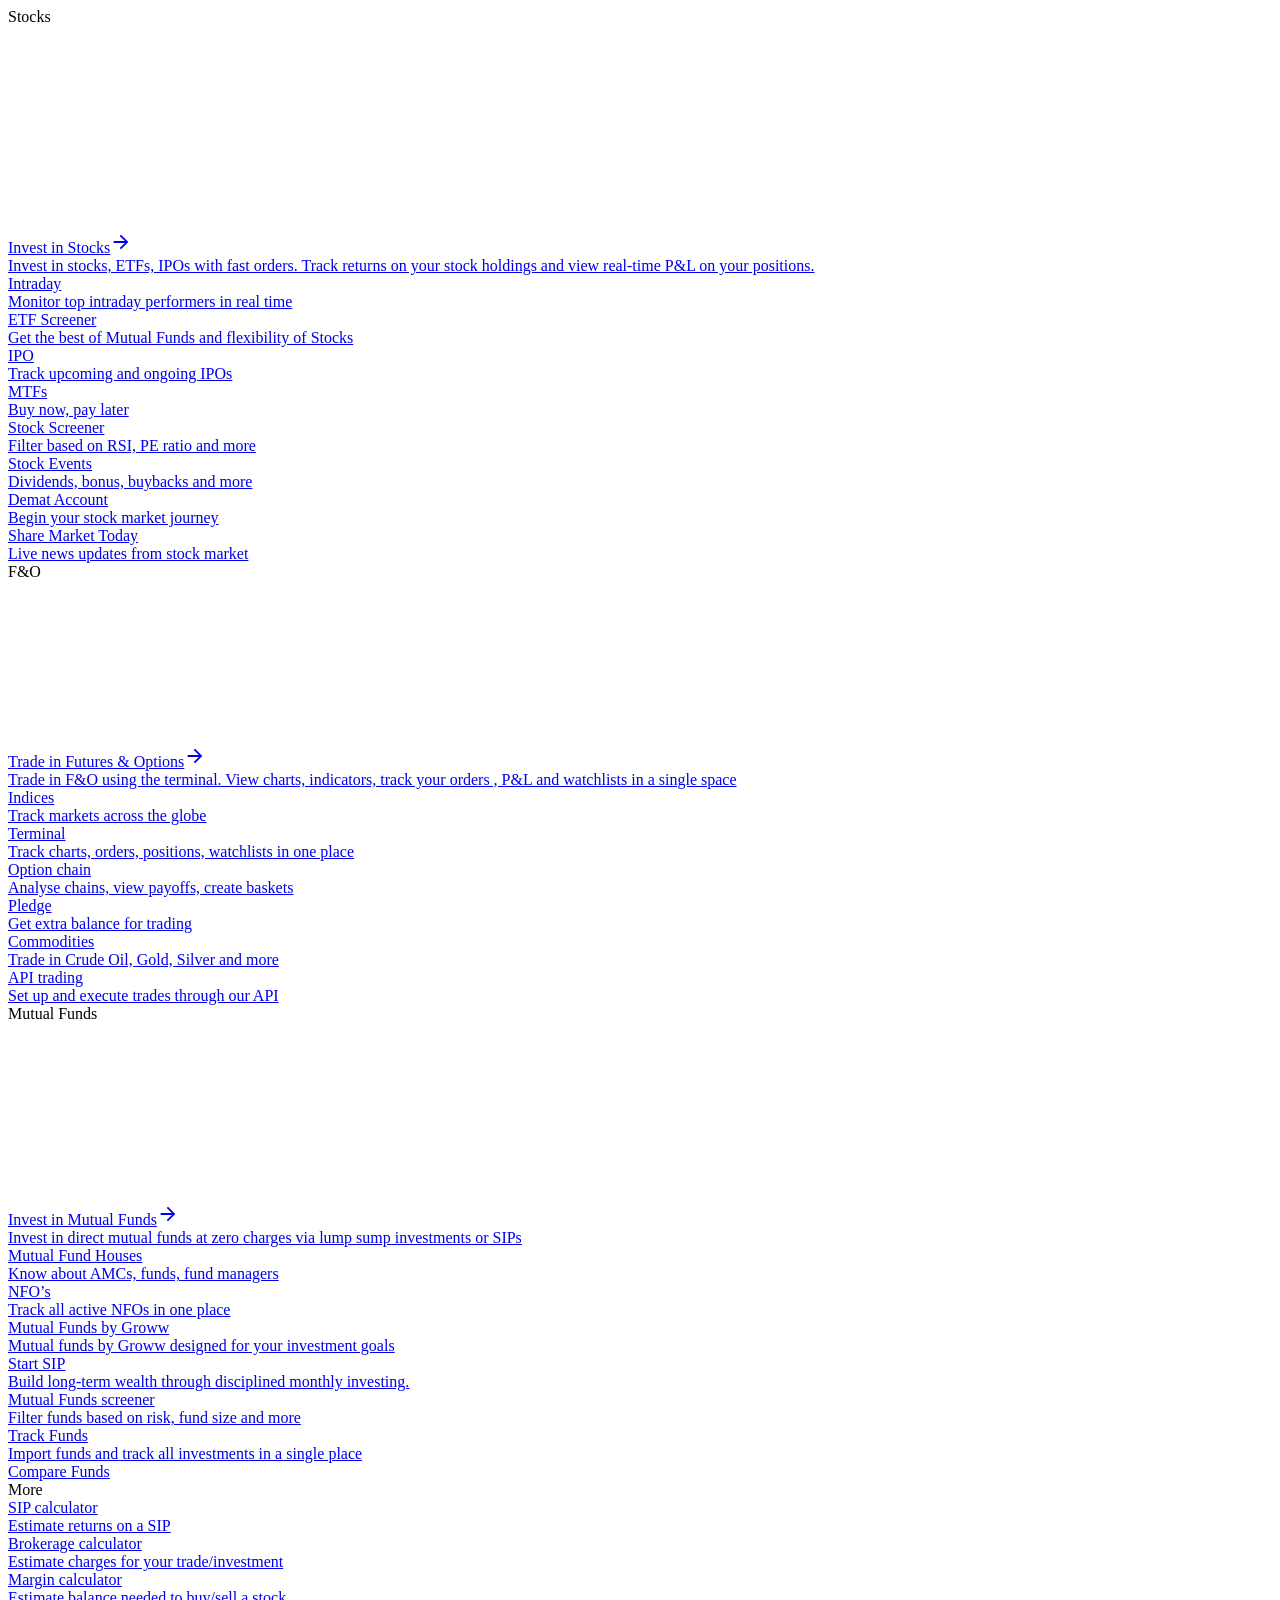
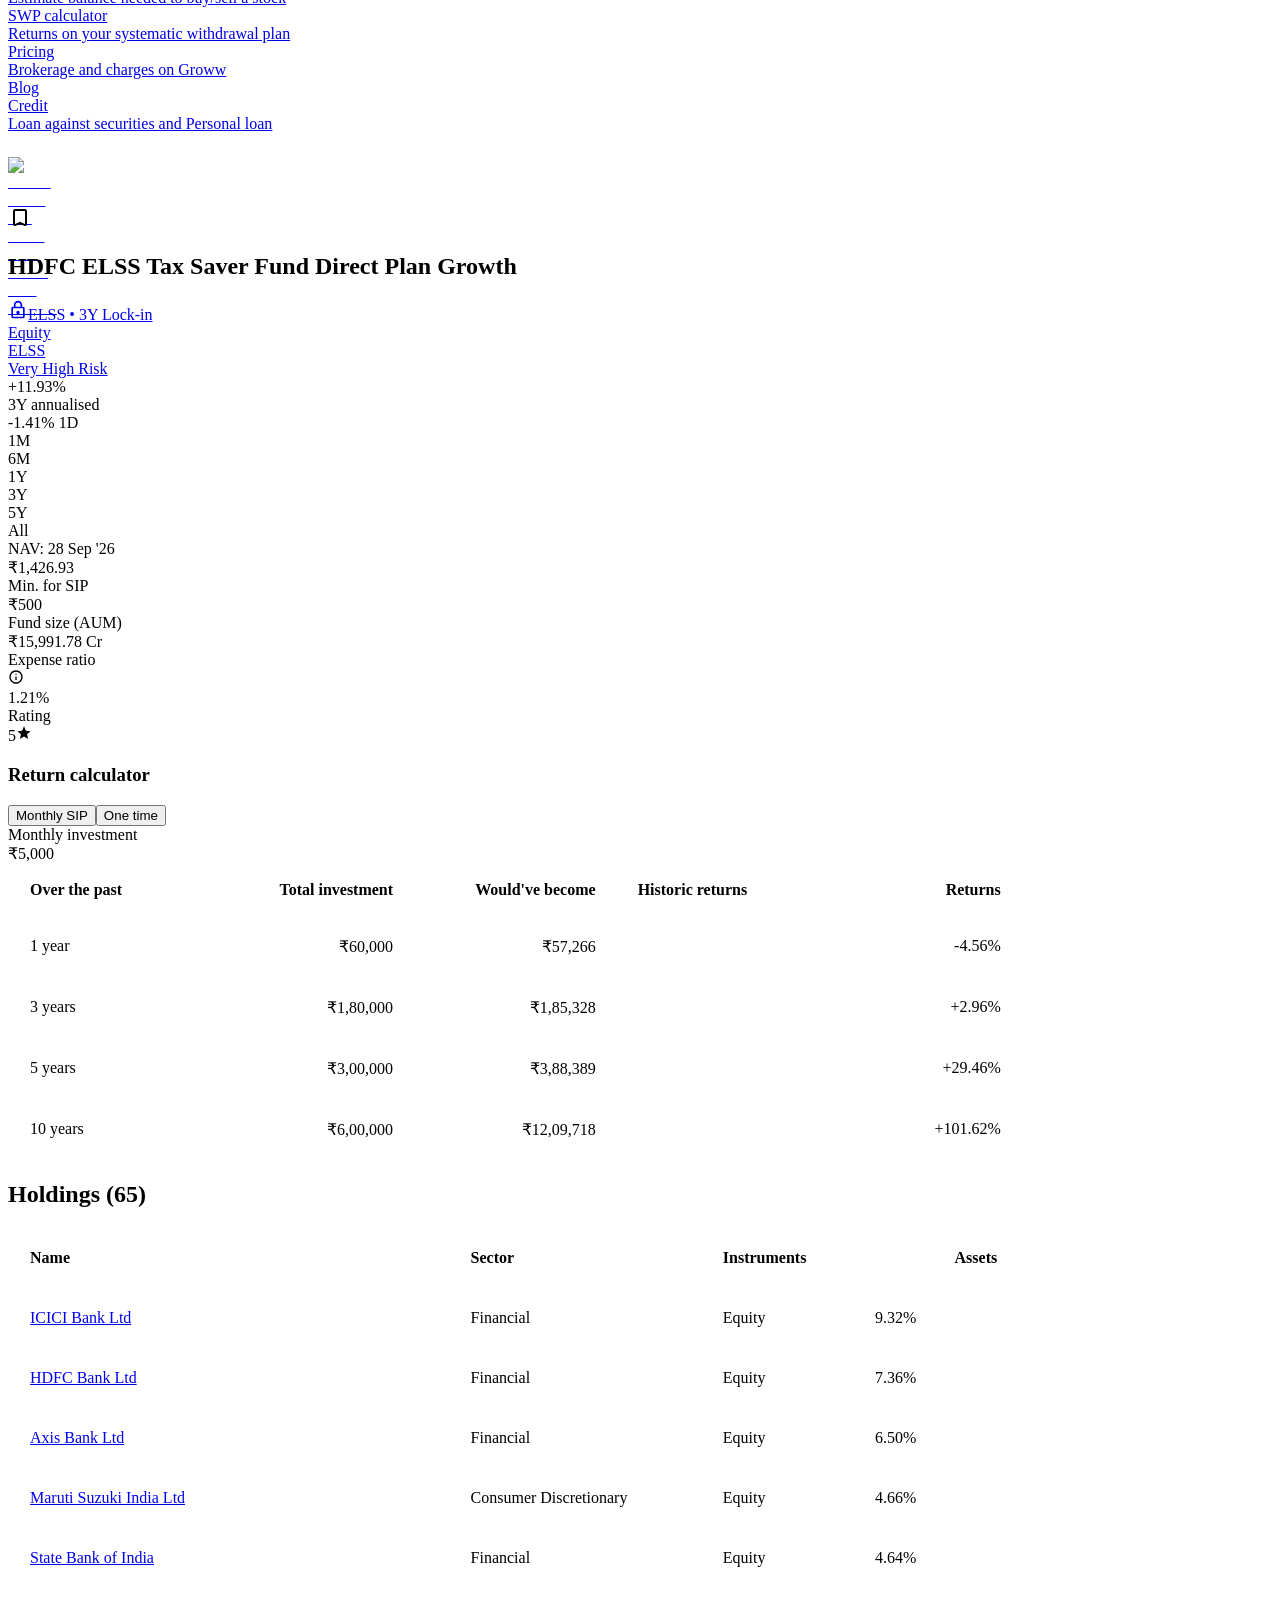
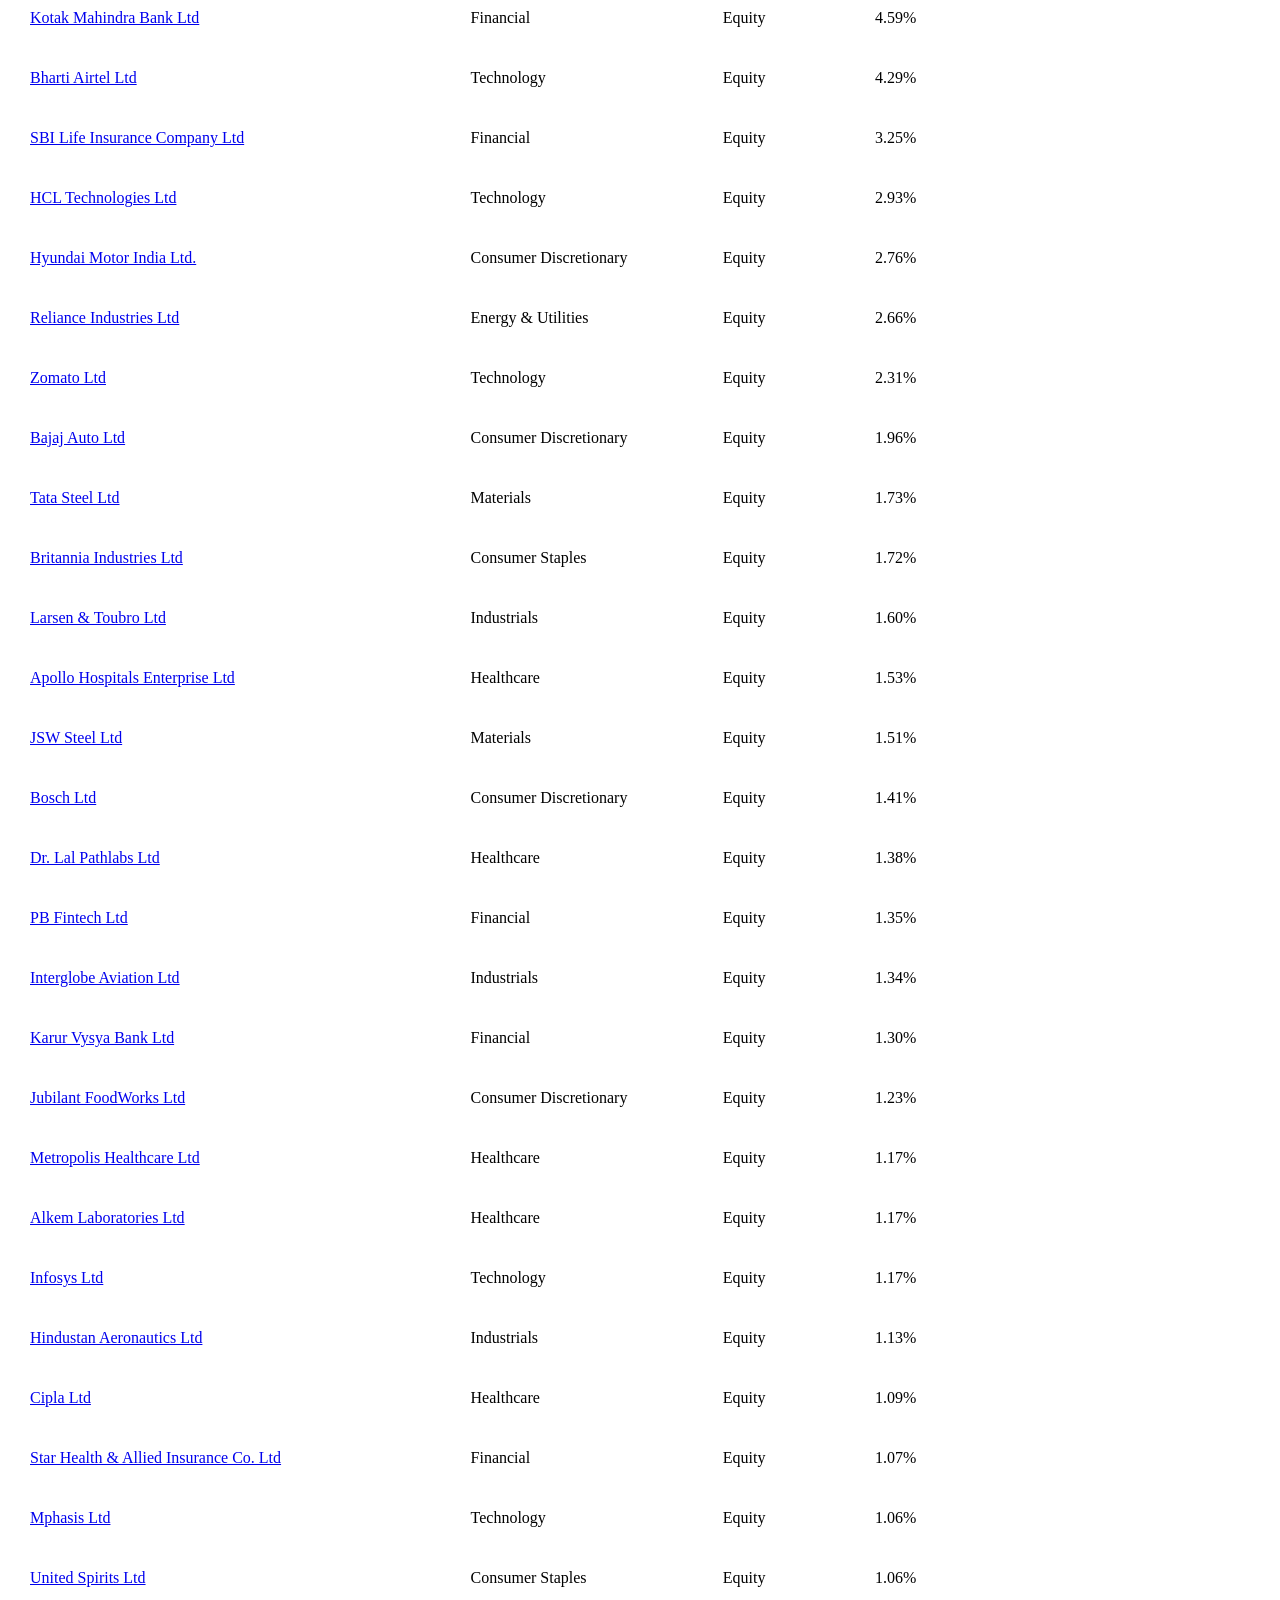
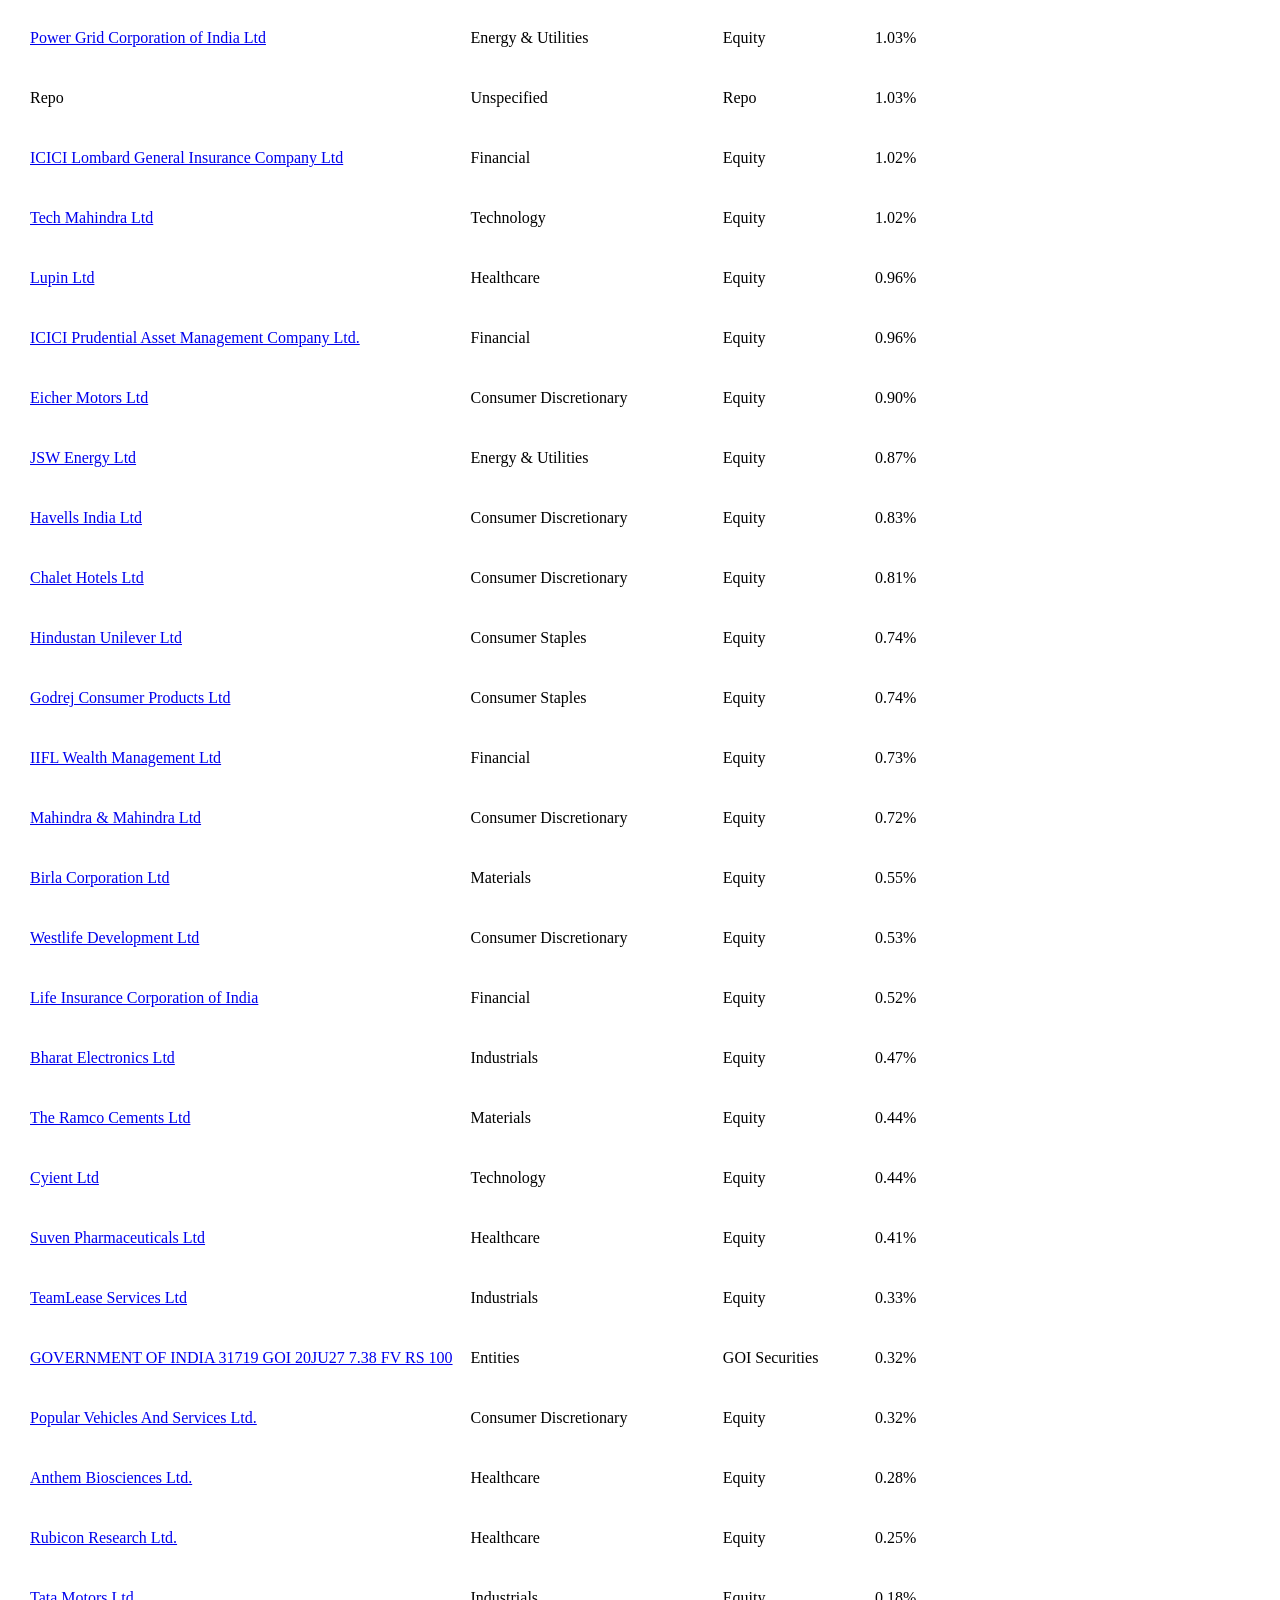
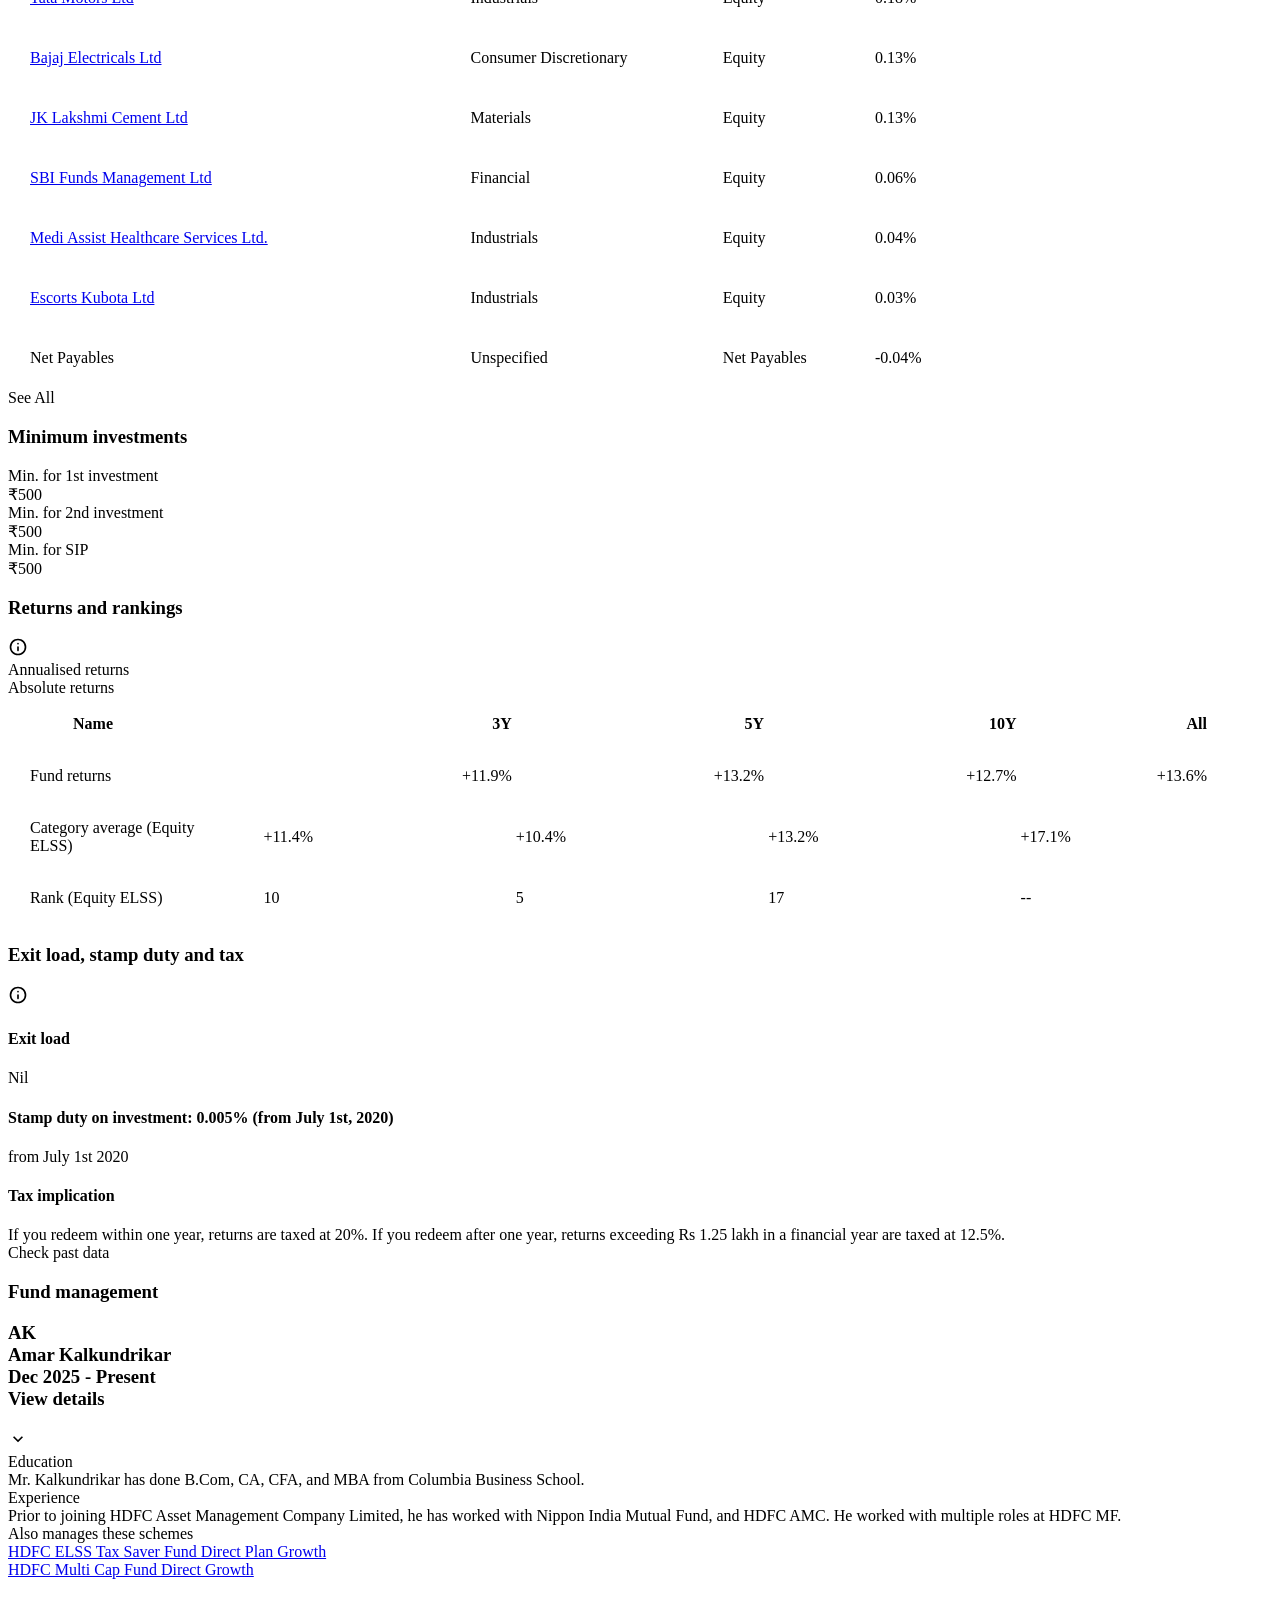
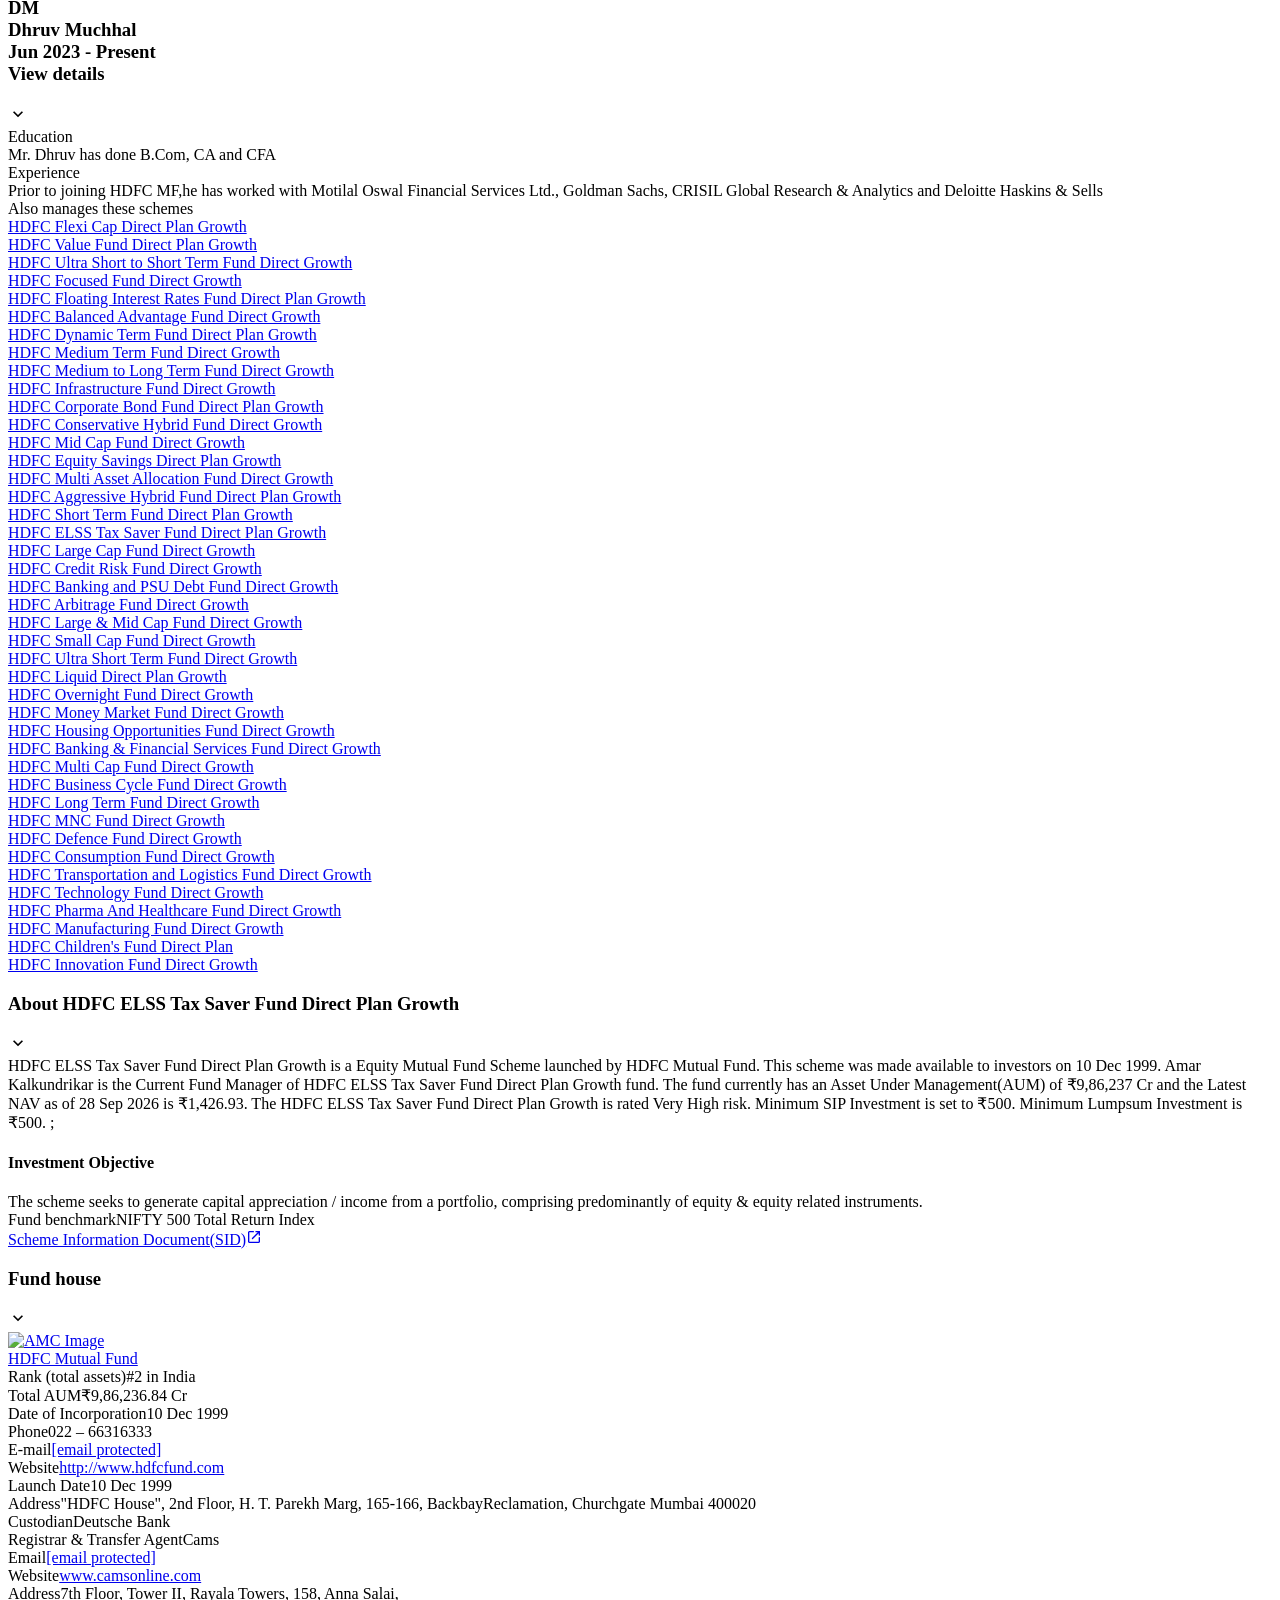
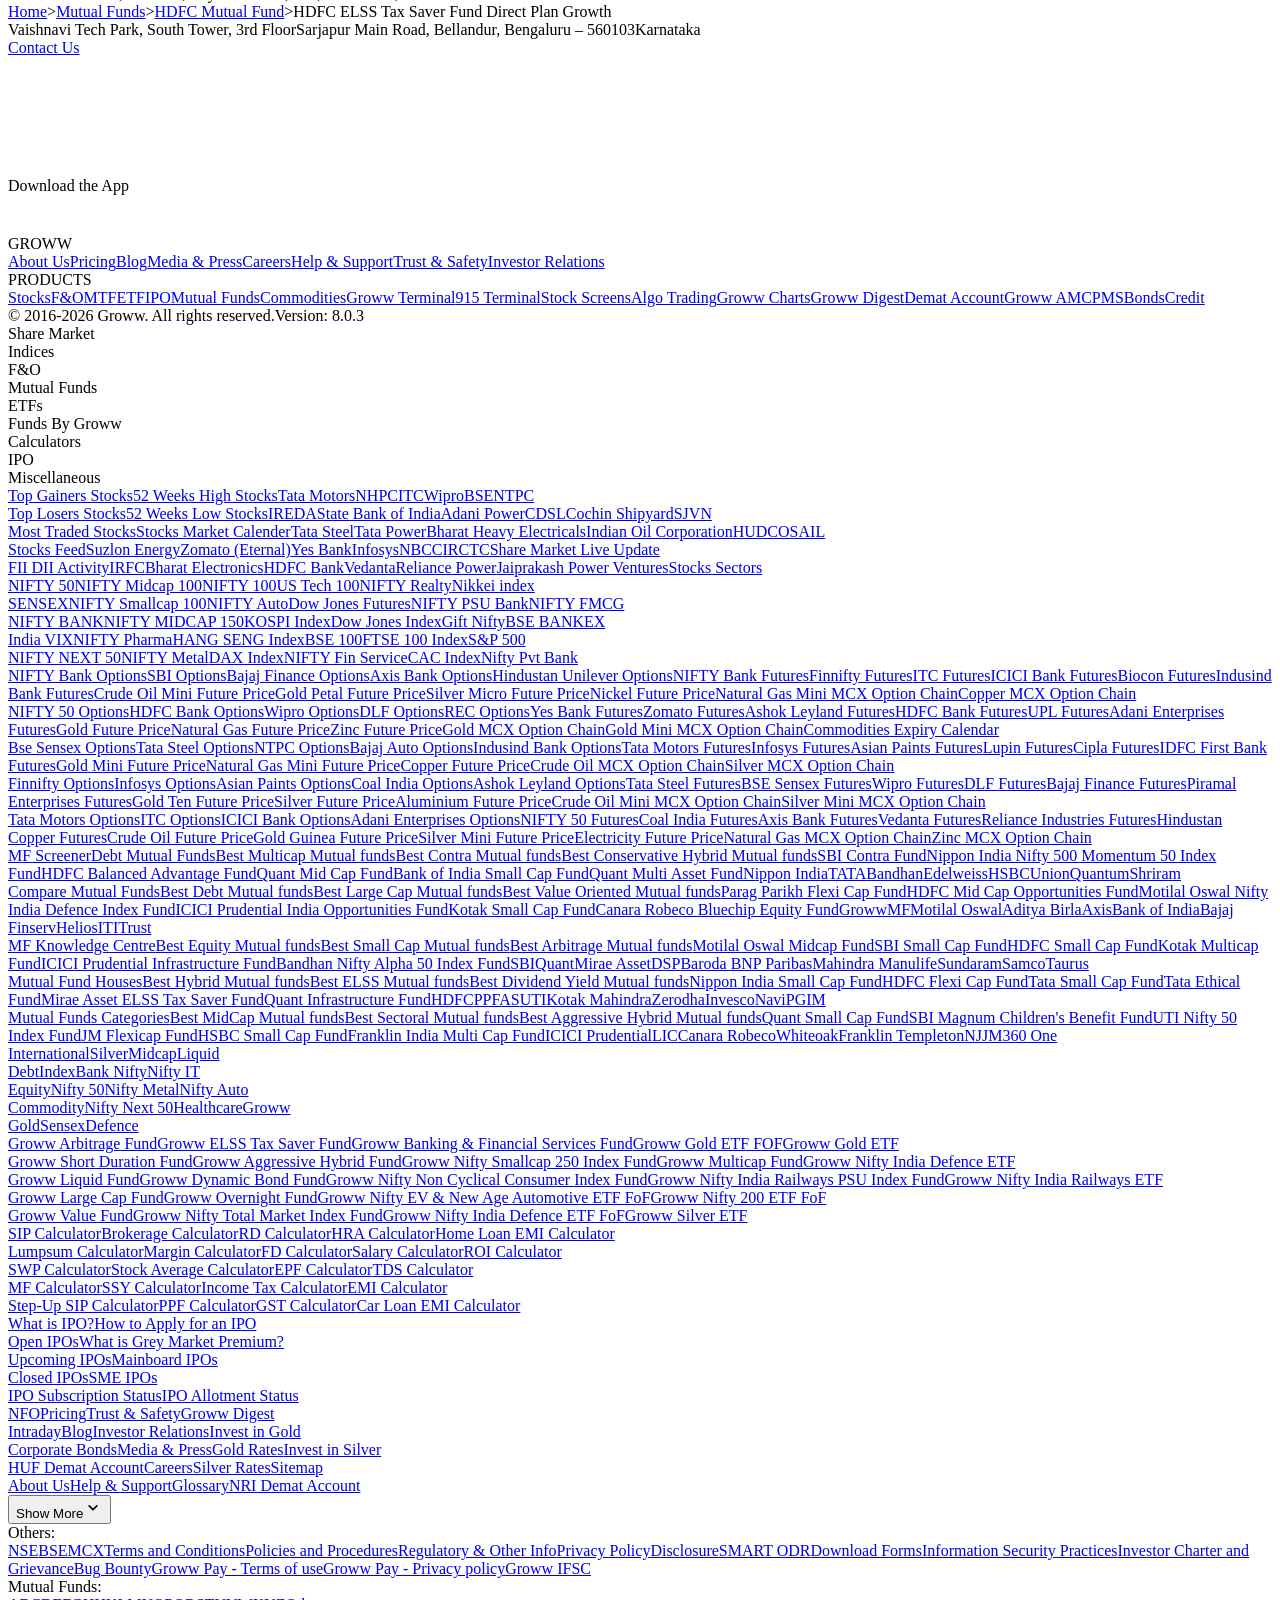
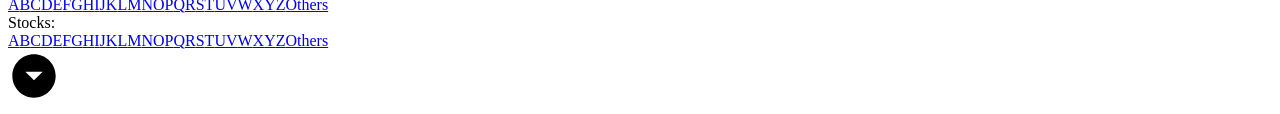
==== commit 521f3959: "chore(data): automated daily refresh of Groww scheme snapshots (29-Sep-2026) [skip ci]" ====
--- a/data/raw_html/hdfc_elss_tax_saver_fund.html
+++ b/data/raw_html/hdfc_elss_tax_saver_fund.html
@@ -2,7 +2,7 @@
   Invest in HDFC ELSS - Tax Saver Fund Online with Groww." data-next-head=""/><meta name="robots" content="index" data-next-head=""/><meta name="twitter:card" content="summary_large_image" data-next-head=""/><meta name="twitter:image" content="https://groww.in/groww-logo-270.png" data-next-head=""/><meta name="twitter:description" content="HDFC ELSS Tax Saver Fund Direct Plan Growth - Get latest NAV, SIP Returns &amp; Rankings, Ratings, Fund Performance, Portfolio, Expense Ratio, Holding Analysis, and Peers.
   Invest in HDFC ELSS - Tax Saver Fund Online with Groww." data-next-head=""/><meta name="twitter:title" content="HDFC ELSS Tax Saver Fund Direct Plan Growth - NAV, Mutual Fund Performance &amp; Portfolio" data-next-head=""/><meta name="twitter:site" content="_@groww" data-next-head=""/><meta name="twitter:creator" content="_@groww" data-next-head=""/><meta itemProp="name" content="HDFC ELSS Tax Saver Fund Direct Plan Growth - NAV, Mutual Fund Performance &amp; Portfolio" data-next-head=""/><meta itemProp="description" content="HDFC ELSS Tax Saver Fund Direct Plan Growth - Get latest NAV, SIP Returns &amp; Rankings, Ratings, Fund Performance, Portfolio, Expense Ratio, Holding Analysis, and Peers.
   Invest in HDFC ELSS - Tax Saver Fund Online with Groww." data-next-head=""/><meta itemProp="image" content="https://groww.in/groww-logo-270.png" data-next-head=""/><meta property="og:locale" content="en_US" data-next-head=""/><meta property="og:type" content="website" data-next-head=""/><meta property="og:title" content="HDFC ELSS Tax Saver Fund Direct Plan Growth - NAV, Mutual Fund Performance &amp; Portfolio" data-next-head=""/><meta property="og:image" content="https://groww.in/groww-logo-270.png" data-next-head=""/><meta property="og:description" content="HDFC ELSS Tax Saver Fund Direct Plan Growth - Get latest NAV, SIP Returns &amp; Rankings, Ratings, Fund Performance, Portfolio, Expense Ratio, Holding Analysis, and Peers.
-  Invest in HDFC ELSS - Tax Saver Fund Online with Groww." data-next-head=""/><meta property="og:url" content="https://groww.in/mutual-funds/hdfc-elss-tax-saver-fund-direct-plan-growth" data-next-head=""/><meta property="og:site_name" content="Groww" data-next-head=""/><link rel="publisher" href="https://plus.google.com/b/112795119140865328446/+GrowwIn?" data-next-head=""/><link rel="canonical" href="https://groww.in/mutual-funds/hdfc-elss-tax-saver-fund-direct-plan-growth" data-next-head=""/><meta property="csp-nonce" content="27gMBE8l7n8KyGlETzw6iCJjKMsZshwCp5UZUpFcs24="/><meta http-equiv="Content-Security-Policy" content="default-src &#x27;self&#x27;; object-src &#x27;none&#x27;; block-all-mixed-content; script-src &#x27;self&#x27; &#x27;nonce-27gMBE8l7n8KyGlETzw6iCJjKMsZshwCp5UZUpFcs24=&#x27; https://*.groww.in/ https://*.growwinfra.in/ wss://*.groww.in/ wss://groww.in/ https://*.freshchat.com/ https://connect.facebook.net/ https://*.razorpay.com/ https://d2yyd1h5u9mauk.cloudfront.net/integrations/web/v1/library/ https://storage.googleapis.com/ https://www.googletagmanager.com/ https://tagmanager.google.com https://www.google-analytics.com/ https://ssl.google-analytics.com https://stats.g.doubleclick.net/ https://googleads.g.doubleclick.net/ https://www.googleadservices.com/ https://*.google.com/ https://www.google.co.in/ https://fonts.googleapis.com/ https://www.youtube.com/ https://www.youtube.com/iframe_api https://www.youtube-nocookie.com/ https://*.ingest.sentry.io https://hv-camera-web-sg.s3-ap-southeast-1.amazonaws.com/ https://hv-central-config.s3.ap-south-1.amazonaws.com/ https://hypersnapweb.hyperverge.co/ https://microapps.onemoney.in/ https://webrd.onemoney.in/ https://unpkg.com/ https://cdnjs.cloudflare.com/ https://www.gstatic.com/ https://bat.bing.com/ https://*.appsflyer.com/ https://www.clarity.ms/ https://*.ampproject.org/ https://unified-sdk.glomopay.com/; img-src &#x27;self&#x27; data: blob: https://groww.in/ https://*.groww.in/ https://img.youtube.com/ https://i.ytimg.com https://i3.ytimg.com https://s3.amazonaws.com/cdn.freshdesk.com/ https://viewlogo.s3.amazonaws.com/ https://wchat.freshchat.com/ https://www.google-analytics.com/ https://*.googleapis.com/ https://*.googleusercontent.com/ https://www.google.com/ https://www.google-analytics.com https://www.google.com/ads/ga-audiences https://www.googletagmanager.com https://ssl.gstatic.com https://www.gstatic.com https://stats.g.doubleclick.net/ https://www.google.co.in/ads/ga-audiences https://*.ingest.sentry.io https://hv-camera-web-sg.s3-ap-southeast-1.amazonaws.com/ https://hv-central-config.s3.ap-south-1.amazonaws.com/ https://hypersnapweb.hyperverge.co/ https://microapps.onemoney.in/ https://webrd.onemoney.in/ https://*.freshdesk.com/ https://bat.bing.com/ https://www.google.co.in/pagead/ https://*.ignosis.ai/ https://*.ignosis.in/ https://*.ampproject.org/ https://*.autochartist.com/; style-src &#x27;self&#x27; https://*.groww.in/ &#x27;unsafe-inline&#x27; https://accounts.google.com https://wchat.freshchat.com/ https://fonts.googleapis.com https://*.ampproject.org/; font-src &#x27;self&#x27; https://*.groww.in/ data: https://fonts.gstatic.com; connect-src &#x27;self&#x27; data: https://*.groww.in/ https://*.growwinfra.in/ wss://*.groww.in/ wss://groww.in/ https://*.razorpay.com/ https://*.delighted.com/ https://accounts.google.com https://*.googleapis.com/ https://*.ingest.sentry.io https://hv-camera-web-sg.s3-ap-southeast-1.amazonaws.com/ https://hv-central-config.s3.ap-south-1.amazonaws.com/ https://hypersnapweb.hyperverge.co/ https://microapps.onemoney.in/ https://webrd.onemoney.in/ https://*.ampproject.org/ https://www.google-analytics.com/ https://analytics.google.com/ https://region1.analytics.google.com/ https://region1.google-analytics.com/ https://stats.g.doubleclick.net/ https://www.google.com/ https://*.glomopay.com/; frame-src &#x27;self&#x27; https://storage.googleapis.com/ https://*.google.com/ https://www.youtube.com/ https://www.facebook.com https://*.groww.in/ wss://*.groww.in/ wss://groww.in/ https://wchat.freshchat.com/ https://growwapi.firebaseapp.com/ https://www.youtube.com/embed/ https://www.youtube.com/ https://www.youtube-nocookie.com/ https://*.ingest.sentry.io https://hv-camera-web-sg.s3-ap-southeast-1.amazonaws.com/ https://hv-central-config.s3.ap-south-1.amazonaws.com/ https://hypersnapweb.hyperverge.co/ https://microapps.onemoney.in/ https://webrd.onemoney.in/ https://*.ignosis.ai/ https://*.ignosis.in/ https://*.doubleclick.net/ https://*.ampproject.org/ https://www.googletagmanager.com/ https://mfcentral.com/ https://*.mfcentral.com/ https://*.glomopay.com/; media-src https://*.groww.in/ blob: https://storage.googleapis.com/ https://*.ampproject.org/;"/><meta charSet="utf-8"/><link rel="manifest" href="/manifest.json?v=1"/><link rel="preconnect" href="https://www.googletagmanager.com"/><link rel="preconnect" href="https://www.google-analytics.com"/><link rel="preload" href="https://resources.groww.in/web-assets/font/Soehne.woff2" as="font" type="font/woff2" crossorigin="anonymous"/><link rel="preload" href="https://resources.groww.in/web-assets/font/GrowwSans-Variable.woff2" as="font" type="font/woff2" crossorigin="anonymous"/><meta name="mobile-web-app-capable" content="yes"/><meta name="apple-mobile-web-app-capable" content="yes"/><meta name="application-name" content="Groww"/><meta name="apple-mobile-web-app-title" content="Groww"/><meta name="theme-color" content="#5500eb"/><meta name="msapplication-navbutton-color" content="#5500eb"/><meta name="apple-mobile-web-app-status-bar-style" content="black-translucent"/><meta name="msapplication-starturl" content="/"/><link type="application/opensearchdescription+xml" rel="search" href="/osdd.xml?v=6"/><script nomodule="" nonce="27gMBE8l7n8KyGlETzw6iCJjKMsZshwCp5UZUpFcs24=" src="/polyfills/core-js.min.js"></script><link data-next-font="" rel="preconnect" href="/" crossorigin="anonymous"/><script nonce="27gMBE8l7n8KyGlETzw6iCJjKMsZshwCp5UZUpFcs24=" data-nscript="beforeInteractive" crossorigin="anonymous">
+  Invest in HDFC ELSS - Tax Saver Fund Online with Groww." data-next-head=""/><meta property="og:url" content="https://groww.in/mutual-funds/hdfc-elss-tax-saver-fund-direct-plan-growth" data-next-head=""/><meta property="og:site_name" content="Groww" data-next-head=""/><link rel="publisher" href="https://plus.google.com/b/112795119140865328446/+GrowwIn?" data-next-head=""/><link rel="canonical" href="https://groww.in/mutual-funds/hdfc-elss-tax-saver-fund-direct-plan-growth" data-next-head=""/><meta property="csp-nonce" content="wDIdKAt+4wrYFlYXN+vXP9IriO/lCV8qdRh1k84L9aY="/><meta http-equiv="Content-Security-Policy" content="default-src &#x27;self&#x27;; object-src &#x27;none&#x27;; block-all-mixed-content; script-src &#x27;self&#x27; &#x27;nonce-wDIdKAt+4wrYFlYXN+vXP9IriO/lCV8qdRh1k84L9aY=&#x27; https://*.groww.in/ https://*.growwinfra.in/ wss://*.groww.in/ wss://groww.in/ https://*.freshchat.com/ https://connect.facebook.net/ https://*.razorpay.com/ https://d2yyd1h5u9mauk.cloudfront.net/integrations/web/v1/library/ https://storage.googleapis.com/ https://www.googletagmanager.com/ https://tagmanager.google.com https://www.google-analytics.com/ https://ssl.google-analytics.com https://stats.g.doubleclick.net/ https://googleads.g.doubleclick.net/ https://www.googleadservices.com/ https://*.google.com/ https://www.google.co.in/ https://fonts.googleapis.com/ https://www.youtube.com/ https://www.youtube.com/iframe_api https://www.youtube-nocookie.com/ https://*.ingest.sentry.io https://hv-camera-web-sg.s3-ap-southeast-1.amazonaws.com/ https://hv-central-config.s3.ap-south-1.amazonaws.com/ https://hypersnapweb.hyperverge.co/ https://microapps.onemoney.in/ https://webrd.onemoney.in/ https://unpkg.com/ https://cdnjs.cloudflare.com/ https://www.gstatic.com/ https://bat.bing.com/ https://*.appsflyer.com/ https://www.clarity.ms/ https://*.ampproject.org/ https://unified-sdk.glomopay.com/; img-src &#x27;self&#x27; data: blob: https://groww.in/ https://*.groww.in/ https://img.youtube.com/ https://i.ytimg.com https://i3.ytimg.com https://s3.amazonaws.com/cdn.freshdesk.com/ https://viewlogo.s3.amazonaws.com/ https://wchat.freshchat.com/ https://www.google-analytics.com/ https://*.googleapis.com/ https://*.googleusercontent.com/ https://www.google.com/ https://www.google-analytics.com https://www.google.com/ads/ga-audiences https://www.googletagmanager.com https://ssl.gstatic.com https://www.gstatic.com https://stats.g.doubleclick.net/ https://www.google.co.in/ads/ga-audiences https://*.ingest.sentry.io https://hv-camera-web-sg.s3-ap-southeast-1.amazonaws.com/ https://hv-central-config.s3.ap-south-1.amazonaws.com/ https://hypersnapweb.hyperverge.co/ https://microapps.onemoney.in/ https://webrd.onemoney.in/ https://*.freshdesk.com/ https://bat.bing.com/ https://www.google.co.in/pagead/ https://*.ignosis.ai/ https://*.ignosis.in/ https://*.ampproject.org/ https://*.autochartist.com/; style-src &#x27;self&#x27; https://*.groww.in/ &#x27;unsafe-inline&#x27; https://accounts.google.com https://wchat.freshchat.com/ https://fonts.googleapis.com https://*.ampproject.org/; font-src &#x27;self&#x27; https://*.groww.in/ data: https://fonts.gstatic.com; connect-src &#x27;self&#x27; data: https://*.groww.in/ https://*.growwinfra.in/ wss://*.groww.in/ wss://groww.in/ https://*.razorpay.com/ https://*.delighted.com/ https://accounts.google.com https://*.googleapis.com/ https://*.ingest.sentry.io https://hv-camera-web-sg.s3-ap-southeast-1.amazonaws.com/ https://hv-central-config.s3.ap-south-1.amazonaws.com/ https://hypersnapweb.hyperverge.co/ https://microapps.onemoney.in/ https://webrd.onemoney.in/ https://*.ampproject.org/ https://www.google-analytics.com/ https://analytics.google.com/ https://region1.analytics.google.com/ https://region1.google-analytics.com/ https://stats.g.doubleclick.net/ https://www.google.com/ https://*.glomopay.com/; frame-src &#x27;self&#x27; https://storage.googleapis.com/ https://*.google.com/ https://www.youtube.com/ https://www.facebook.com https://*.groww.in/ wss://*.groww.in/ wss://groww.in/ https://wchat.freshchat.com/ https://growwapi.firebaseapp.com/ https://www.youtube.com/embed/ https://www.youtube.com/ https://www.youtube-nocookie.com/ https://*.ingest.sentry.io https://hv-camera-web-sg.s3-ap-southeast-1.amazonaws.com/ https://hv-central-config.s3.ap-south-1.amazonaws.com/ https://hypersnapweb.hyperverge.co/ https://microapps.onemoney.in/ https://webrd.onemoney.in/ https://*.ignosis.ai/ https://*.ignosis.in/ https://*.doubleclick.net/ https://*.ampproject.org/ https://www.googletagmanager.com/ https://mfcentral.com/ https://*.mfcentral.com/ https://*.glomopay.com/; media-src https://*.groww.in/ blob: https://storage.googleapis.com/ https://*.ampproject.org/;"/><meta charSet="utf-8"/><link rel="manifest" href="/manifest.json?v=1"/><link rel="preconnect" href="https://www.googletagmanager.com"/><link rel="preconnect" href="https://www.google-analytics.com"/><link rel="preload" href="https://resources.groww.in/web-assets/font/Soehne.woff2" as="font" type="font/woff2" crossorigin="anonymous"/><link rel="preload" href="https://resources.groww.in/web-assets/font/GrowwSans-Variable.woff2" as="font" type="font/woff2" crossorigin="anonymous"/><meta name="mobile-web-app-capable" content="yes"/><meta name="apple-mobile-web-app-capable" content="yes"/><meta name="application-name" content="Groww"/><meta name="apple-mobile-web-app-title" content="Groww"/><meta name="theme-color" content="#5500eb"/><meta name="msapplication-navbutton-color" content="#5500eb"/><meta name="apple-mobile-web-app-status-bar-style" content="black-translucent"/><meta name="msapplication-starturl" content="/"/><link type="application/opensearchdescription+xml" rel="search" href="/osdd.xml?v=6"/><script nomodule="" nonce="wDIdKAt+4wrYFlYXN+vXP9IriO/lCV8qdRh1k84L9aY=" src="/polyfills/core-js.min.js"></script><link data-next-font="" rel="preconnect" href="/" crossorigin="anonymous"/><script nonce="wDIdKAt+4wrYFlYXN+vXP9IriO/lCV8qdRh1k84L9aY=" data-nscript="beforeInteractive" crossorigin="anonymous">
   if (Promise && !Promise.allSettled) {
   Promise.allSettled = function(promises) {
     return Promise.all(promises.map(function(promise) {
@@ -13,7 +13,7 @@
       });
     }));
   };
-}</script><script nonce="27gMBE8l7n8KyGlETzw6iCJjKMsZshwCp5UZUpFcs24=" data-nscript="beforeInteractive" crossorigin="anonymous">
+}</script><script nonce="wDIdKAt+4wrYFlYXN+vXP9IriO/lCV8qdRh1k84L9aY=" data-nscript="beforeInteractive" crossorigin="anonymous">
   (function () {
     if (typeof globalThis === 'undefined') {
       if (typeof window !== 'undefined') {
@@ -25,7 +25,7 @@
       }
     }
   })();
-</script><link nonce="27gMBE8l7n8KyGlETzw6iCJjKMsZshwCp5UZUpFcs24=" rel="preload" href="//assets-netstorage.groww.in/web-assets/billion_groww_desktop/prod/_next/static/css/285823a56633ae10.css" as="style" crossorigin="anonymous"/><link nonce="27gMBE8l7n8KyGlETzw6iCJjKMsZshwCp5UZUpFcs24=" rel="stylesheet" href="//assets-netstorage.groww.in/web-assets/billion_groww_desktop/prod/_next/static/css/285823a56633ae10.css" crossorigin="anonymous" data-n-g=""/><link nonce="27gMBE8l7n8KyGlETzw6iCJjKMsZshwCp5UZUpFcs24=" rel="preload" href="//assets-netstorage.groww.in/web-assets/billion_groww_desktop/prod/_next/static/css/957d370b0d4d9ac9.css" as="style" crossorigin="anonymous"/><link nonce="27gMBE8l7n8KyGlETzw6iCJjKMsZshwCp5UZUpFcs24=" rel="stylesheet" href="//assets-netstorage.groww.in/web-assets/billion_groww_desktop/prod/_next/static/css/957d370b0d4d9ac9.css" crossorigin="anonymous"/><link nonce="27gMBE8l7n8KyGlETzw6iCJjKMsZshwCp5UZUpFcs24=" rel="preload" href="//assets-netstorage.groww.in/web-assets/billion_groww_desktop/prod/_next/static/css/8da0eae02b824230.css" as="style" crossorigin="anonymous"/><link nonce="27gMBE8l7n8KyGlETzw6iCJjKMsZshwCp5UZUpFcs24=" rel="stylesheet" href="//assets-netstorage.groww.in/web-assets/billion_groww_desktop/prod/_next/static/css/8da0eae02b824230.css" crossorigin="anonymous" data-n-p=""/><link nonce="27gMBE8l7n8KyGlETzw6iCJjKMsZshwCp5UZUpFcs24=" rel="preload" href="//assets-netstorage.groww.in/web-assets/billion_groww_desktop/prod/_next/static/css/0f1ca3db4e2b5ea0.css" as="style" crossorigin="anonymous"/><link nonce="27gMBE8l7n8KyGlETzw6iCJjKMsZshwCp5UZUpFcs24=" rel="stylesheet" href="//assets-netstorage.groww.in/web-assets/billion_groww_desktop/prod/_next/static/css/0f1ca3db4e2b5ea0.css" crossorigin="anonymous" data-n-p=""/><noscript data-n-css="27gMBE8l7n8KyGlETzw6iCJjKMsZshwCp5UZUpFcs24="></noscript><script defer="" nonce="27gMBE8l7n8KyGlETzw6iCJjKMsZshwCp5UZUpFcs24=" crossorigin="anonymous" nomodule="" src="//assets-netstorage.groww.in/web-assets/billion_groww_desktop/prod/_next/static/chunks/polyfills-42372ed130431b0a.js"></script><script src="//assets-netstorage.groww.in/web-assets/billion_groww_desktop/prod/_next/static/chunks/webpack-efe4425ae09aff65.js" nonce="27gMBE8l7n8KyGlETzw6iCJjKMsZshwCp5UZUpFcs24=" defer="" crossorigin="anonymous"></script><script src="//assets-netstorage.groww.in/web-assets/billion_groww_desktop/prod/_next/static/chunks/framework-52ec081b3988a7cf.js" nonce="27gMBE8l7n8KyGlETzw6iCJjKMsZshwCp5UZUpFcs24=" defer="" crossorigin="anonymous"></script><script src="//assets-netstorage.groww.in/web-assets/billion_groww_desktop/prod/_next/static/chunks/main-e8f48c19b3c6bd96.js" nonce="27gMBE8l7n8KyGlETzw6iCJjKMsZshwCp5UZUpFcs24=" defer="" crossorigin="anonymous"></script><script src="//assets-netstorage.groww.in/web-assets/billion_groww_desktop/prod/_next/static/chunks/pages/_app-388315daffa1900d.js" nonce="27gMBE8l7n8KyGlETzw6iCJjKMsZshwCp5UZUpFcs24=" defer="" crossorigin="anonymous"></script><script src="//assets-netstorage.groww.in/web-assets/billion_groww_desktop/prod/_next/static/chunks/c4c38dd5-2398d99695ef6fed.js" nonce="27gMBE8l7n8KyGlETzw6iCJjKMsZshwCp5UZUpFcs24=" defer="" crossorigin="anonymous"></script><script src="//assets-netstorage.groww.in/web-assets/billion_groww_desktop/prod/_next/static/chunks/11687-fb6af51efe3cf5b3.js" nonce="27gMBE8l7n8KyGlETzw6iCJjKMsZshwCp5UZUpFcs24=" defer="" crossorigin="anonymous"></script><script src="//assets-netstorage.groww.in/web-assets/billion_groww_desktop/prod/_next/static/chunks/61054-9fcb0d42d35e6560.js" nonce="27gMBE8l7n8KyGlETzw6iCJjKMsZshwCp5UZUpFcs24=" defer="" crossorigin="anonymous"></script><script src="//assets-netstorage.groww.in/web-assets/billion_groww_desktop/prod/_next/static/chunks/50585-b66a8ce41cc4cd65.js" nonce="27gMBE8l7n8KyGlETzw6iCJjKMsZshwCp5UZUpFcs24=" defer="" crossorigin="anonymous"></script><script src="//assets-netstorage.groww.in/web-assets/billion_groww_desktop/prod/_next/static/chunks/95266-97daded6e743b858.js" nonce="27gMBE8l7n8KyGlETzw6iCJjKMsZshwCp5UZUpFcs24=" defer="" crossorigin="anonymous"></script><script src="//assets-netstorage.groww.in/web-assets/billion_groww_desktop/prod/_next/static/chunks/70365-e59348842621562d.js" nonce="27gMBE8l7n8KyGlETzw6iCJjKMsZshwCp5UZUpFcs24=" defer="" crossorigin="anonymous"></script><script src="//assets-netstorage.groww.in/web-assets/billion_groww_desktop/prod/_next/static/chunks/58397-d661495353775852.js" nonce="27gMBE8l7n8KyGlETzw6iCJjKMsZshwCp5UZUpFcs24=" defer="" crossorigin="anonymous"></script><script src="//assets-netstorage.groww.in/web-assets/billion_groww_desktop/prod/_next/static/chunks/7624-91d9da413cf68dac.js" nonce="27gMBE8l7n8KyGlETzw6iCJjKMsZshwCp5UZUpFcs24=" defer="" crossorigin="anonymous"></script><script src="//assets-netstorage.groww.in/web-assets/billion_groww_desktop/prod/_next/static/chunks/5471-95659d49bf720b6d.js" nonce="27gMBE8l7n8KyGlETzw6iCJjKMsZshwCp5UZUpFcs24=" defer="" crossorigin="anonymous"></script><script src="//assets-netstorage.groww.in/web-assets/billion_groww_desktop/prod/_next/static/chunks/7922-f4b830bd44d45144.js" nonce="27gMBE8l7n8KyGlETzw6iCJjKMsZshwCp5UZUpFcs24=" defer="" crossorigin="anonymous"></script><script src="//assets-netstorage.groww.in/web-assets/billion_groww_desktop/prod/_next/static/chunks/83448-ee361420560c5143.js" nonce="27gMBE8l7n8KyGlETzw6iCJjKMsZshwCp5UZUpFcs24=" defer="" crossorigin="anonymous"></script><script src="//assets-netstorage.groww.in/web-assets/billion_groww_desktop/prod/_next/static/chunks/15716-4b5b673a3331ecee.js" nonce="27gMBE8l7n8KyGlETzw6iCJjKMsZshwCp5UZUpFcs24=" defer="" crossorigin="anonymous"></script><script src="//assets-netstorage.groww.in/web-assets/billion_groww_desktop/prod/_next/static/chunks/81609-6c2062c991083551.js" nonce="27gMBE8l7n8KyGlETzw6iCJjKMsZshwCp5UZUpFcs24=" defer="" crossorigin="anonymous"></script><script src="//assets-netstorage.groww.in/web-assets/billion_groww_desktop/prod/_next/static/chunks/67595-6266f99a038d273c.js" nonce="27gMBE8l7n8KyGlETzw6iCJjKMsZshwCp5UZUpFcs24=" defer="" crossorigin="anonymous"></script><script src="//assets-netstorage.groww.in/web-assets/billion_groww_desktop/prod/_next/static/chunks/16248-673abe8077d67261.js" nonce="27gMBE8l7n8KyGlETzw6iCJjKMsZshwCp5UZUpFcs24=" defer="" crossorigin="anonymous"></script><script src="//assets-netstorage.groww.in/web-assets/billion_groww_desktop/prod/_next/static/chunks/408-3c849b95a8e337e4.js" nonce="27gMBE8l7n8KyGlETzw6iCJjKMsZshwCp5UZUpFcs24=" defer="" crossorigin="anonymous"></script><script src="//assets-netstorage.groww.in/web-assets/billion_groww_desktop/prod/_next/static/chunks/72762-002bab879bec02da.js" nonce="27gMBE8l7n8KyGlETzw6iCJjKMsZshwCp5UZUpFcs24=" defer="" crossorigin="anonymous"></script><script src="//assets-netstorage.groww.in/web-assets/billion_groww_desktop/prod/_next/static/chunks/40288-f0daaba47475a13f.js" nonce="27gMBE8l7n8KyGlETzw6iCJjKMsZshwCp5UZUpFcs24=" defer="" crossorigin="anonymous"></script><script src="//assets-netstorage.groww.in/web-assets/billion_groww_desktop/prod/_next/static/chunks/57264-db389d5be1f767c8.js" nonce="27gMBE8l7n8KyGlETzw6iCJjKMsZshwCp5UZUpFcs24=" defer="" crossorigin="anonymous"></script><script src="//assets-netstorage.groww.in/web-assets/billion_groww_desktop/prod/_next/static/chunks/87241-16abab525f285bc1.js" nonce="27gMBE8l7n8KyGlETzw6iCJjKMsZshwCp5UZUpFcs24=" defer="" crossorigin="anonymous"></script><script src="//assets-netstorage.groww.in/web-assets/billion_groww_desktop/prod/_next/static/chunks/1399-7531c6dee83988dc.js" nonce="27gMBE8l7n8KyGlETzw6iCJjKMsZshwCp5UZUpFcs24=" defer="" crossorigin="anonymous"></script><script src="//assets-netstorage.groww.in/web-assets/billion_groww_desktop/prod/_next/static/chunks/19945-f6c22ff9ba3e6b0c.js" nonce="27gMBE8l7n8KyGlETzw6iCJjKMsZshwCp5UZUpFcs24=" defer="" crossorigin="anonymous"></script><script src="//assets-netstorage.groww.in/web-assets/billion_groww_desktop/prod/_next/static/chunks/81406-24644af893468773.js" nonce="27gMBE8l7n8KyGlETzw6iCJjKMsZshwCp5UZUpFcs24=" defer="" crossorigin="anonymous"></script><script src="//assets-netstorage.groww.in/web-assets/billion_groww_desktop/prod/_next/static/chunks/93681-b4e9f6a42ed43cf2.js" nonce="27gMBE8l7n8KyGlETzw6iCJjKMsZshwCp5UZUpFcs24=" defer="" crossorigin="anonymous"></script><script src="//assets-netstorage.groww.in/web-assets/billion_groww_desktop/prod/_next/static/chunks/93803-5e371262c92e80c6.js" nonce="27gMBE8l7n8KyGlETzw6iCJjKMsZshwCp5UZUpFcs24=" defer="" crossorigin="anonymous"></script><script src="//assets-netstorage.groww.in/web-assets/billion_groww_desktop/prod/_next/static/chunks/13419-6b75b346dc30caac.js" nonce="27gMBE8l7n8KyGlETzw6iCJjKMsZshwCp5UZUpFcs24=" defer="" crossorigin="anonymous"></script><script src="//assets-netstorage.groww.in/web-assets/billion_groww_desktop/prod/_next/static/chunks/2966-5e5e2c247fac6dfe.js" nonce="27gMBE8l7n8KyGlETzw6iCJjKMsZshwCp5UZUpFcs24=" defer="" crossorigin="anonymous"></script><script src="//assets-netstorage.groww.in/web-assets/billion_groww_desktop/prod/_next/static/chunks/pages/mutual-funds/%5BsearchId%5D-ba454e2d46b77c2c.js" nonce="27gMBE8l7n8KyGlETzw6iCJjKMsZshwCp5UZUpFcs24=" defer="" crossorigin="anonymous"></script><script src="//assets-netstorage.groww.in/web-assets/billion_groww_desktop/prod/_next/static/tBOnauo0Hweg-RXotlvQC/_buildManifest.js" nonce="27gMBE8l7n8KyGlETzw6iCJjKMsZshwCp5UZUpFcs24=" defer="" crossorigin="anonymous"></script><script src="//assets-netstorage.groww.in/web-assets/billion_groww_desktop/prod/_next/static/tBOnauo0Hweg-RXotlvQC/_ssgManifest.js" nonce="27gMBE8l7n8KyGlETzw6iCJjKMsZshwCp5UZUpFcs24=" defer="" crossorigin="anonymous"></script></head><body><div id="__next"><div class="lne123Loader"></div><div id="root"><div class=" header2025_headerContainer__WqMf9 bgHeader"><div class="row mainDiv width100" style="border-bottom:1px solid var(--border-primary)"><div class="loggedOut_navContainer__h99vu absolute-center vspace-between web-align false"><div class="absolute-center loggedOut_leftContainer__qKr3O"><div class="loggedOut_marginBottom4__EmG4W cur-po"></div><div class="absolute-center"><div class="bodyLargeHeavy contentSecondary flex absolute-center"><div class="absolute-center loggedOut_navItem__gjbia "><span class="cur-po">Stocks</span></div><div class="loggedOut_hoverDiv__aVsCI borderPrimary"><div class="dropdownUI_dropdownContainer___FvdC flex"><a class="dropdownUI_dropdownSection1__Gql_w width100 absolute-center flex-column" href="/stocks"><div class="absolute-center dropdownUI_dropdownMinHeight__P5uZe"><div class="lazyload-wrapper "><div style="height:205px" class="lazyload-placeholder"></div></div></div><div class="flex flex-column"><div class="bodyLargeHeavy contentPrimary absolute-center dropdownUI_dropdownHeading__i9Nxv">Invest in Stocks<svg xmlns="http://www.w3.org/2000/svg" viewBox="0 0 24 24" fill="currentColor" height="22" width="22"><path fill="none" d="M0 0h24v24H0z"></path><path d="m12 4-1.41 1.41L16.17 11H4v2h12.17l-5.58 5.59L12 20l8-8z"></path></svg></div><div class="bodyBase contentSecondary dropdownUI_dropdownSubHeading__w7vpz">Invest in stocks, ETFs, IPOs with fast orders. Track returns on your stock holdings and view real-time P&amp;L on your positions.</div></div></a><div class="dropdownUI_dropdownDivider__TJ2iA absolute-center borderPrimary"></div><div class="dropdownUI_dropdownSection2__C0CDh false flex flex-column"><a class="bodyLargeHeavy contentPrimary backgroundTransparentHover absolute-center dropdownUI_dropdownSection2Item__HAq3_" href="/stocks/intraday"><span class="absolute-center contentSecondary"></span><div class="flex flex-column"><div class="bodyLargeHeavy contentPrimary dropdownUI_dropdownHeading__i9Nxv">Intraday</div><div class="bodyBase contentSecondary dropdownUI_dropdownSubHeading__w7vpz">Monitor top intraday performers in real time</div></div></a><a class="bodyLargeHeavy contentPrimary backgroundTransparentHover absolute-center dropdownUI_dropdownSection2Item__HAq3_" href="/etfs"><span class="absolute-center contentSecondary"></span><div class="flex flex-column"><div class="bodyLargeHeavy contentPrimary dropdownUI_dropdownHeading__i9Nxv">ETF Screener</div><div class="bodyBase contentSecondary dropdownUI_dropdownSubHeading__w7vpz">Get the best of Mutual Funds and flexibility of Stocks</div></div></a><a class="bodyLargeHeavy contentPrimary backgroundTransparentHover absolute-center dropdownUI_dropdownSection2Item__HAq3_" href="/ipo"><span class="absolute-center contentSecondary"></span><div class="flex flex-column"><div class="bodyLargeHeavy contentPrimary dropdownUI_dropdownHeading__i9Nxv">IPO</div><div class="bodyBase contentSecondary dropdownUI_dropdownSubHeading__w7vpz">Track upcoming and ongoing IPOs</div></div></a><a class="bodyLargeHeavy contentPrimary backgroundTransparentHover absolute-center dropdownUI_dropdownSection2Item__HAq3_" href="/stocks/mtf"><span class="absolute-center contentSecondary"></span><div class="flex flex-column"><div class="bodyLargeHeavy contentPrimary dropdownUI_dropdownHeading__i9Nxv">MTFs</div><div class="bodyBase contentSecondary dropdownUI_dropdownSubHeading__w7vpz">Buy now, pay later</div></div></a></div><div class="dropdownUI_dropdownDivider__TJ2iA absolute-center borderPrimary"></div><div class="dropdownUI_dropdownSection2__C0CDh flex flex-column"><a class="bodyLargeHeavy contentPrimary backgroundTransparentHover absolute-center dropdownUI_dropdownSection2Item__HAq3_" href="/stocks/filter"><span class="absolute-center contentSecondary"></span><div class="flex flex-column"><div class="bodyLargeHeavy contentPrimary dropdownUI_dropdownHeading__i9Nxv">Stock Screener</div><div class="bodyBase contentSecondary dropdownUI_dropdownSubHeading__w7vpz">Filter based on RSI, PE ratio and more</div></div></a><a class="bodyLargeHeavy contentPrimary backgroundTransparentHover absolute-center dropdownUI_dropdownSection2Item__HAq3_" href="/stocks/calendar"><span class="absolute-center contentSecondary"></span><div class="flex flex-column"><div class="bodyLargeHeavy contentPrimary dropdownUI_dropdownHeading__i9Nxv">Stock Events</div><div class="bodyBase contentSecondary dropdownUI_dropdownSubHeading__w7vpz">Dividends, bonus, buybacks and more</div></div></a><a class="bodyLargeHeavy contentPrimary backgroundTransparentHover absolute-center dropdownUI_dropdownSection2Item__HAq3_" href="/open-demat-account"><span class="absolute-center contentSecondary"></span><div class="flex flex-column"><div class="bodyLargeHeavy contentPrimary dropdownUI_dropdownHeading__i9Nxv">Demat Account</div><div class="bodyBase contentSecondary dropdownUI_dropdownSubHeading__w7vpz">Begin your stock market journey</div></div></a><a class="bodyLargeHeavy contentPrimary backgroundTransparentHover absolute-center dropdownUI_dropdownSection2Item__HAq3_" href="/share-market-today"><span class="absolute-center contentSecondary"></span><div class="flex flex-column"><div class="bodyLargeHeavy contentPrimary dropdownUI_dropdownHeading__i9Nxv">Share Market Today</div><div class="bodyBase contentSecondary dropdownUI_dropdownSubHeading__w7vpz">Live news updates from stock market</div></div></a></div></div></div></div><div class="bodyLargeHeavy contentSecondary flex absolute-center"><div class="absolute-center loggedOut_navItem__gjbia "><span class="cur-po">F&amp;O</span></div><div class="loggedOut_hoverDiv__aVsCI borderPrimary"><div class="dropdownUI_dropdownContainer___FvdC flex"><a class="dropdownUI_dropdownSection1__Gql_w width100 absolute-center flex-column" href="/futures-and-options"><div class="absolute-center dropdownUI_dropdownMinHeight__P5uZe"><div class="lazyload-wrapper "><div style="height:163.8px" class="lazyload-placeholder"></div></div></div><div class="flex flex-column"><div class="bodyLargeHeavy contentPrimary absolute-center dropdownUI_dropdownHeading__i9Nxv">Trade in Futures &amp; Options<svg xmlns="http://www.w3.org/2000/svg" viewBox="0 0 24 24" fill="currentColor" height="22" width="22"><path fill="none" d="M0 0h24v24H0z"></path><path d="m12 4-1.41 1.41L16.17 11H4v2h12.17l-5.58 5.59L12 20l8-8z"></path></svg></div><div class="bodyBase contentSecondary dropdownUI_dropdownSubHeading__w7vpz">Trade in F&amp;O using the terminal. View charts, indicators, track your orders , P&amp;L and watchlists in a single space</div></div></a><div class="dropdownUI_dropdownDivider__TJ2iA absolute-center borderPrimary"></div><div class="dropdownUI_dropdownSection2__C0CDh false flex flex-column"><a class="bodyLargeHeavy contentPrimary backgroundTransparentHover absolute-center dropdownUI_dropdownSection2Item__HAq3_" href="/indices"><span class="absolute-center contentSecondary"></span><div class="flex flex-column"><div class="bodyLargeHeavy contentPrimary dropdownUI_dropdownHeading__i9Nxv">Indices</div><div class="bodyBase contentSecondary dropdownUI_dropdownSubHeading__w7vpz">Track markets across the globe</div></div></a><a class="bodyLargeHeavy contentPrimary backgroundTransparentHover absolute-center dropdownUI_dropdownSection2Item__HAq3_" href="/charts"><span class="absolute-center contentSecondary"></span><div class="flex flex-column"><div class="bodyLargeHeavy contentPrimary dropdownUI_dropdownHeading__i9Nxv">Terminal</div><div class="bodyBase contentSecondary dropdownUI_dropdownSubHeading__w7vpz">Track charts, orders, positions, watchlists in one place</div></div></a><a class="bodyLargeHeavy contentPrimary backgroundTransparentHover absolute-center dropdownUI_dropdownSection2Item__HAq3_" href="/options/nifty"><span class="absolute-center contentSecondary"></span><div class="flex flex-column"><div class="bodyLargeHeavy contentPrimary dropdownUI_dropdownHeading__i9Nxv">Option chain</div><div class="bodyBase contentSecondary dropdownUI_dropdownSubHeading__w7vpz">Analyse chains, view payoffs, create baskets</div></div></a></div><div class="dropdownUI_dropdownDivider__TJ2iA absolute-center borderPrimary"></div><div class="dropdownUI_dropdownSection2__C0CDh flex flex-column"><a class="bodyLargeHeavy contentPrimary backgroundTransparentHover absolute-center dropdownUI_dropdownSection2Item__HAq3_" href="/available-for-pledge"><span class="absolute-center contentSecondary"></span><div class="flex flex-column"><div class="bodyLargeHeavy contentPrimary dropdownUI_dropdownHeading__i9Nxv">Pledge</div><div class="bodyBase contentSecondary dropdownUI_dropdownSubHeading__w7vpz">Get extra balance for trading</div></div></a><a class="bodyLargeHeavy contentPrimary backgroundTransparentHover absolute-center dropdownUI_dropdownSection2Item__HAq3_" href="/commodities"><span class="absolute-center contentSecondary"></span><div class="flex flex-column"><div class="bodyLargeHeavy contentPrimary dropdownUI_dropdownHeading__i9Nxv">Commodities</div><div class="bodyBase contentSecondary dropdownUI_dropdownSubHeading__w7vpz">Trade in Crude Oil, Gold, Silver and more</div></div></a><a class="bodyLargeHeavy contentPrimary backgroundTransparentHover absolute-center dropdownUI_dropdownSection2Item__HAq3_" href="/trade-api"><span class="absolute-center contentSecondary"></span><div class="flex flex-column"><div class="bodyLargeHeavy contentPrimary dropdownUI_dropdownHeading__i9Nxv">API trading</div><div class="bodyBase contentSecondary dropdownUI_dropdownSubHeading__w7vpz">Set up and execute trades through our API</div></div></a></div></div></div></div><div class="bodyLargeHeavy contentSecondary flex absolute-center"><div class="absolute-center loggedOut_navItem__gjbia loggedOut_navItemSecondLast__dBn7a"><span class="cur-po">Mutual Funds</span></div><div class="loggedOut_hoverDiv__aVsCI borderPrimary"><div class="dropdownUI_dropdownContainer___FvdC flex"><a class="dropdownUI_dropdownSection1__Gql_w width100 absolute-center flex-column" href="/mutual-funds"><div class="absolute-center dropdownUI_dropdownMinHeight__P5uZe"><div class="lazyload-wrapper "><div style="height:180.6px" class="lazyload-placeholder"></div></div></div><div class="flex flex-column"><div class="bodyLargeHeavy contentPrimary absolute-center dropdownUI_dropdownHeading__i9Nxv">Invest in Mutual Funds<svg xmlns="http://www.w3.org/2000/svg" viewBox="0 0 24 24" fill="currentColor" height="22" width="22"><path fill="none" d="M0 0h24v24H0z"></path><path d="m12 4-1.41 1.41L16.17 11H4v2h12.17l-5.58 5.59L12 20l8-8z"></path></svg></div><div class="bodyBase contentSecondary dropdownUI_dropdownSubHeading__w7vpz">Invest in direct mutual funds at zero charges via lump sump investments or SIPs</div></div></a><div class="dropdownUI_dropdownDivider__TJ2iA absolute-center borderPrimary"></div><div class="dropdownUI_dropdownSection2__C0CDh false flex flex-column"><a class="bodyLargeHeavy contentPrimary backgroundTransparentHover absolute-center dropdownUI_dropdownSection2Item__HAq3_" href="/mutual-funds/amc"><span class="absolute-center contentSecondary"></span><div class="flex flex-column"><div class="bodyLargeHeavy contentPrimary dropdownUI_dropdownHeading__i9Nxv">Mutual Fund Houses</div><div class="bodyBase contentSecondary dropdownUI_dropdownSubHeading__w7vpz">Know about AMCs, funds, fund managers</div></div></a><a class="bodyLargeHeavy contentPrimary backgroundTransparentHover absolute-center dropdownUI_dropdownSection2Item__HAq3_" href="/nfo"><span class="absolute-center contentSecondary"></span><div class="flex flex-column"><div class="bodyLargeHeavy contentPrimary dropdownUI_dropdownHeading__i9Nxv">NFO’s</div><div class="bodyBase contentSecondary dropdownUI_dropdownSubHeading__w7vpz">Track all active NFOs in one place</div></div></a><a class="bodyLargeHeavy contentPrimary backgroundTransparentHover absolute-center dropdownUI_dropdownSection2Item__HAq3_" href="/mutual-funds/amc/groww-mutual-funds"><span class="absolute-center contentSecondary"></span><div class="flex flex-column"><div class="bodyLargeHeavy contentPrimary dropdownUI_dropdownHeading__i9Nxv">Mutual Funds by Groww</div><div class="bodyBase contentSecondary dropdownUI_dropdownSubHeading__w7vpz">Mutual funds by Groww designed for your investment goals</div></div></a><a class="bodyLargeHeavy contentPrimary backgroundTransparentHover absolute-center dropdownUI_dropdownSection2Item__HAq3_" href="/mutual-funds/start-sip"><span class="absolute-center contentSecondary"></span><div class="flex flex-column"><div class="bodyLargeHeavy contentPrimary dropdownUI_dropdownHeading__i9Nxv">Start SIP</div><div class="bodyBase contentSecondary dropdownUI_dropdownSubHeading__w7vpz">Build long-term wealth through disciplined monthly investing.</div></div></a></div><div class="dropdownUI_dropdownDivider__TJ2iA absolute-center borderPrimary"></div><div class="dropdownUI_dropdownSection2__C0CDh flex flex-column"><a class="bodyLargeHeavy contentPrimary backgroundTransparentHover absolute-center dropdownUI_dropdownSection2Item__HAq3_" href="/mutual-funds/filter"><span class="absolute-center contentSecondary"></span><div class="flex flex-column"><div class="bodyLargeHeavy contentPrimary dropdownUI_dropdownHeading__i9Nxv">Mutual Funds screener</div><div class="bodyBase contentSecondary dropdownUI_dropdownSubHeading__w7vpz">Filter funds based on risk, fund size and more</div></div></a><a class="bodyLargeHeavy contentPrimary backgroundTransparentHover absolute-center dropdownUI_dropdownSection2Item__HAq3_" href="/track"><span class="absolute-center contentSecondary"></span><div class="flex flex-column"><div class="bodyLargeHeavy contentPrimary dropdownUI_dropdownHeading__i9Nxv">Track Funds</div><div class="bodyBase contentSecondary dropdownUI_dropdownSubHeading__w7vpz">Import funds and track all investments in a single place</div></div></a><a class="bodyLargeHeavy contentPrimary backgroundTransparentHover absolute-center dropdownUI_dropdownSection2Item__HAq3_" href="/mutual-funds/compare"><span class="absolute-center contentSecondary"></span><div class="flex flex-column"><div class="bodyLargeHeavy contentPrimary dropdownUI_dropdownHeading__i9Nxv">Compare Funds</div></div></a></div></div></div></div><div class="bodyLargeHeavy contentSecondary flex absolute-center"><div class="loggedOut_navDivider__ZxwFK absolute-center borderPrimary"></div><div class="absolute-center loggedOut_navItem__gjbia loggedOut_navItemLast__f0Otu"><span class="cur-po">More</span></div><div class="loggedOut_hoverDiv__aVsCI borderPrimary"><div class="dropdownUI_dropdownContainer___FvdC flex"><div class="dropdownUI_dropdownSection2__C0CDh dropdownUI_section2MoreContainerWidth__6wgKy flex flex-column"><a class="bodyLargeHeavy contentPrimary backgroundTransparentHover absolute-center dropdownUI_dropdownSection2Item__HAq3_" href="/calculators/sip-calculator"><span class="absolute-center contentSecondary"></span><div class="flex flex-column"><div class="bodyLargeHeavy contentPrimary dropdownUI_dropdownHeading__i9Nxv">SIP calculator</div><div class="bodyBase contentSecondary dropdownUI_dropdownSubHeading__w7vpz">Estimate returns on a SIP</div></div></a><a class="bodyLargeHeavy contentPrimary backgroundTransparentHover absolute-center dropdownUI_dropdownSection2Item__HAq3_" href="/calculators/brokerage-calculator"><span class="absolute-center contentSecondary"></span><div class="flex flex-column"><div class="bodyLargeHeavy contentPrimary dropdownUI_dropdownHeading__i9Nxv">Brokerage calculator</div><div class="bodyBase contentSecondary dropdownUI_dropdownSubHeading__w7vpz">Estimate charges for your trade/investment</div></div></a><a class="bodyLargeHeavy contentPrimary backgroundTransparentHover absolute-center dropdownUI_dropdownSection2Item__HAq3_" href="/calculators/margin-calculator"><span class="absolute-center contentSecondary"></span><div class="flex flex-column"><div class="bodyLargeHeavy contentPrimary dropdownUI_dropdownHeading__i9Nxv">Margin calculator</div><div class="bodyBase contentSecondary dropdownUI_dropdownSubHeading__w7vpz">Estimate balance needed to buy/sell a stock</div></div></a></div><div class="dropdownUI_dropdownDivider__TJ2iA absolute-center borderPrimary"></div><div class="dropdownUI_dropdownSection2__C0CDh flex flex-column"><a class="bodyLargeHeavy contentPrimary backgroundTransparentHover absolute-center dropdownUI_dropdownSection2Item__HAq3_" href="/calculators/swp-calculator"><span class="absolute-center contentSecondary"></span><div class="flex flex-column"><div class="bodyLargeHeavy contentPrimary dropdownUI_dropdownHeading__i9Nxv">SWP calculator</div><div class="bodyBase contentSecondary dropdownUI_dropdownSubHeading__w7vpz">Returns on your systematic withdrawal plan</div></div></a><a class="bodyLargeHeavy contentPrimary backgroundTransparentHover absolute-center dropdownUI_dropdownSection2Item__HAq3_" href="/pricing"><span class="absolute-center contentSecondary"></span><div class="flex flex-column"><div class="bodyLargeHeavy contentPrimary dropdownUI_dropdownHeading__i9Nxv">Pricing</div><div class="bodyBase contentSecondary dropdownUI_dropdownSubHeading__w7vpz">Brokerage and charges on Groww</div></div></a><a class="bodyLargeHeavy contentPrimary backgroundTransparentHover absolute-center dropdownUI_dropdownSection2Item__HAq3_" href="/blog"><span class="absolute-center contentSecondary"></span><div class="flex flex-column"><div class="bodyLargeHeavy contentPrimary dropdownUI_dropdownHeading__i9Nxv">Blog</div></div></a></div><div class="dropdownUI_dropdownDivider__TJ2iA absolute-center borderPrimary"></div><div class="dropdownUI_dropdownSection2__C0CDh flex flex-column"><a class="bodyLargeHeavy contentPrimary backgroundTransparentHover absolute-center dropdownUI_dropdownSection2Item__HAq3_" href="https://credit.groww.in"><span class="absolute-center contentSecondary"></span><div class="flex flex-column"><div class="bodyLargeHeavy contentPrimary dropdownUI_dropdownHeading__i9Nxv">Credit</div><div class="bodyBase contentSecondary dropdownUI_dropdownSubHeading__w7vpz">Loan against securities and Personal loan</div></div></a></div></div></div></div></div></div></div></div></div><div><div><div class="container web-align ecp79CollectionsPageHeight"><div class="pw14Container" style="margin-top:24px"><div class="pw14MainWrapper layout-container"><div class="pw14ContentWrapper backgroundPrimary layout-main width100"><div class="layout-main width100 flex flex-column"><header><section class="vspace-between valign-wrapper"><a class="" href="/mutual-funds/filter?fund_house=%5B%22HDFC+Mutual+Fund%22%5D"><div style="width:48px;height:48px" class="companyLogo_logoContainer__P55OT   "><img alt="HDFC ELSS Tax Saver Fund Direct Plan Growth" loading="lazy" width="48" height="48" decoding="async" data-nimg="1" class="companyLogo_companyImage__N6dKI absolute-center header_fundLogo__8v7cZ" style="color:transparent" srcSet="https://assets-netstorage.groww.in/mf-assets/logos/hdfc_groww.png 1x, https://assets-netstorage.groww.in/mf-assets/logos/hdfc_groww.png 2x" src="https://assets-netstorage.groww.in/mf-assets/logos/hdfc_groww.png"/></div></a><div class="absolute-center borderPrimary cur-po header_watchlistIconWrapper__9dJF6"><svg xmlns="http://www.w3.org/2000/svg" fill="currentColor" viewBox="0 0 24 24" height="24" width="24"><path fill="currentColor" d="m12 19-4.2 1.8q-1 .426-1.9-.163-.9-.587-.9-1.662V6q0-.824.588-1.412A1.93 1.93 0 0 1 7 4h10q.824 0 1.413.588Q19 5.175 19 6v12.975q0 1.075-.9 1.662-.9.588-1.9.163zm0-2.2 5 2.15V6H7v12.95z"></path></svg></div></section><section class="flex flex-column header_schemeNameContainer__UsP0V"><h1 class="displaySmall header_schemeName__zL6RN">HDFC ELSS Tax Saver Fund Direct Plan Growth</h1><div class="valign-wrapper pills_container__ZxVbm"><a class="" href="/mutual-funds/filter?sub_cat=%5B%22ELSS%22%5D"><div class="pill12Pill absolute-center cur-po valign-wrapper pill12SizeBase backgroundPrimary borderPrimary contentPrimary pill12PillHover"><span class="valign-wrapper"><svg xmlns="http://www.w3.org/2000/svg" fill="currentColor" viewBox="0 0 24 24" height="20" width="20"><path fill="currentColor" d="M6 22q-.824 0-1.412-.587A1.93 1.93 0 0 1 4 20V10q0-.825.588-1.412A1.93 1.93 0 0 1 6 8h1V6q0-2.075 1.463-3.537Q9.926 1 12 1q2.075 0 3.537 1.463Q17 3.925 17 6v2h1q.824 0 1.413.588Q20 9.175 20 10v10q0 .824-.587 1.413A1.93 1.93 0 0 1 18 22zm0-2h12V10H6zm6-3q.825 0 1.412-.587Q14 15.825 14 15t-.588-1.412A1.93 1.93 0 0 0 12 13q-.825 0-1.412.588A1.93 1.93 0 0 0 10 15q0 .824.588 1.413Q11.175 17 12 17M9 8h6V6q0-1.25-.875-2.125A2.9 2.9 0 0 0 12 3q-1.25 0-2.125.875A2.9 2.9 0 0 0 9 6z"></path></svg></span><span class="bodyBaseHeavy">ELSS • 3Y Lock-in</span></div></a><a class="" href="/mutual-funds/filter?cat=%5B%22Equity%22%5D"><div class="pill12Pill absolute-center cur-po valign-wrapper pill12SizeXSmall backgroundPrimary borderPrimary contentPrimary pill12PillHover"><span class="bodySmallHeavy">Equity</span></div></a><a class="" href="/mutual-funds/filter?sub_cat=%5B%22ELSS%22%5D"><div class="pill12Pill absolute-center cur-po valign-wrapper pill12SizeXSmall backgroundPrimary borderPrimary contentPrimary pill12PillHover"><span class="bodySmallHeavy">ELSS</span></div></a><a class="" href="/mutual-funds/filter?risk=%5B%22Very+High%22%5D"><div class="pill12Pill absolute-center cur-po valign-wrapper pill12SizeXSmall backgroundPrimary borderPrimary contentPrimary pill12PillHover"><span class="bodySmallHeavy">Very High Risk</span></div></a></div></section></header><section class="flex flex-column returnStats_returnStatsContainer__gGxzY"><div class="flex returnStats_mainReturnContainer__rNJBU"><div class="valign-wrapper returnStats_tickerContainer___25d1"><span class="displayBase contentPositive">+12.47</span><span class="displayBase contentPositive">%</span></div><div class="contentTertiary bodyBaseHeavy returnStats_returnTimeLabel__jcLPO">3Y annualised</div></div><div class="bodyBaseHeavy flex returnStats_oneDayReturn__mHnZu"><span style="color:var(--content-positive)">+0.38<!-- -->%</span><span class="contentTertiary"> 1D</span></div></section><div class="col l12 mfGraph_mainGraphContainer__VIKBQ" id="mfGraph"><div class="absolute-center mfGraph_loader__aIbrR"><div class="loader14Active"><div class="loader14BoltDefault loader14Inner loader14CircularBolt"><div style="border-width:2px"></div><div></div></div></div></div><div class="valign-wrapper mfGraph_buttonsContainer__AtbZS contentSecondary bodyBase"><div class="valign-wrapper mfGraph_buttonsWrapper__Fzf49"><div class="mfGraph_buttonDiv__5IWhJ cur-po contentPrimary borderPrimary pos-rel valign-wrapper"><span class="bodySmallHeavy">1M</span></div><div class="mfGraph_buttonDiv__5IWhJ cur-po contentPrimary borderPrimary pos-rel valign-wrapper"><span class="bodySmallHeavy">6M</span></div><div class="mfGraph_buttonDiv__5IWhJ cur-po contentPrimary borderPrimary pos-rel valign-wrapper"><span class="bodySmallHeavy">1Y</span></div><div class="mfGraph_buttonDiv__5IWhJ cur-po contentPrimary borderNeutral backgroundTertiary pos-rel valign-wrapper"><span class="bodySmallHeavy">3Y</span></div><div class="mfGraph_buttonDiv__5IWhJ cur-po contentPrimary borderPrimary pos-rel valign-wrapper"><span class="bodySmallHeavy">5Y</span></div><div class="mfGraph_buttonDiv__5IWhJ cur-po contentPrimary borderPrimary pos-rel valign-wrapper"><span class="bodySmallHeavy">All</span></div></div></div></div><div class="fundDetails_fundDetailsContainer__SLn0o"><div class="flex flex-column fundDetails_gap4__kM__Q"><div class="valign-wrapper bodyLarge contentTertiary fundDetails_gap4__kM__Q">NAV: 25 Sep &#x27;26</div><div class="bodyXLargeHeavy contentPrimary valign-wrapper">₹1,447.38</div></div><div class="flex flex-column fundDetails_gap4__kM__Q"><div class="valign-wrapper bodyLarge contentTertiary fundDetails_gap4__kM__Q">Min. for SIP</div><div class="bodyXLargeHeavy contentPrimary valign-wrapper">₹500</div></div><div class="flex flex-column fundDetails_gap4__kM__Q"><div class="valign-wrapper bodyLarge contentTertiary fundDetails_gap4__kM__Q">Fund size (AUM)</div><div class="bodyXLargeHeavy contentPrimary valign-wrapper">₹15,991.78 Cr</div></div><div class="flex flex-column fundDetails_gap4__kM__Q"><div class="valign-wrapper bodyLarge contentTertiary fundDetails_gap4__kM__Q">Expense ratio<div class="cur-po contentTertiary valign-wrapper"><svg xmlns="http://www.w3.org/2000/svg" fill="currentColor" viewBox="0 0 24 24" height="16" width="16"><g clip-path="url(#clip0_1_539)"><path fill="currentColor" d="M12 17q.424 0 .713-.288A.97.97 0 0 0 13 16v-4a.97.97 0 0 0-.287-.713A.97.97 0 0 0 12 11a.97.97 0 0 0-.713.287A.97.97 0 0 0 11 12v4q0 .424.287.712.288.288.713.288m0-8q.424 0 .713-.287A.97.97 0 0 0 13 8a.97.97 0 0 0-.287-.713A.97.97 0 0 0 12 7a.97.97 0 0 0-.713.287A.97.97 0 0 0 11 8q0 .424.287.713Q11.576 9 12 9m0 13a9.7 9.7 0 0 1-3.9-.788 10.1 10.1 0 0 1-3.175-2.137q-1.35-1.35-2.137-3.175A9.7 9.7 0 0 1 2 12q0-2.075.788-3.9a10.1 10.1 0 0 1 2.137-3.175q1.35-1.35 3.175-2.137A9.7 9.7 0 0 1 12 2q2.075 0 3.9.788a10.1 10.1 0 0 1 3.175 2.137q1.35 1.35 2.137 3.175A9.7 9.7 0 0 1 22 12a9.7 9.7 0 0 1-.788 3.9 10.1 10.1 0 0 1-2.137 3.175q-1.35 1.35-3.175 2.137A9.7 9.7 0 0 1 12 22m0-2q3.35 0 5.675-2.325T20 12t-2.325-5.675T12 4 6.325 6.325 4 12t2.325 5.675T12 20"></path></g><defs><clipPath id="clip0_1_539"><path fill="#fff" d="M0 0h24v24H0z"></path></clipPath></defs></svg></div></div><div class="bodyXLargeHeavy contentPrimary valign-wrapper">1.21%</div></div><div class="flex flex-column fundDetails_gap4__kM__Q"><div class="valign-wrapper bodyLarge contentTertiary fundDetails_gap4__kM__Q">Rating</div><div class="bodyXLargeHeavy contentPrimary valign-wrapper">5<svg xmlns="http://www.w3.org/2000/svg" viewBox="0 0 24 24" fill="currentColor" height="16" width="16"><path fill="none" d="M0 0h24v24H0z"></path><path fill="none" d="M0 0h24v24H0z"></path><path d="M12 17.27 18.18 21l-1.64-7.03L22 9.24l-7.19-.61L12 2 9.19 8.63 2 9.24l5.46 4.73L5.82 21z"></path></svg></div></div></div><div class="returnCalculator_container__5MxOV"><h3 class="headingLarge returnCalculator_heading__vr_JW">Return calculator</h3><div class="borderPrimary backgroundSurfaceZ1 returnCalculator_withHeading__zXRuS returnCalculator_calculatorContainer__I5pW4"><div class="flex borderNeutral backgroundSurfaceZ2 pos-rel pillSwitcher_container__kHWqe pillSwitcher_containerWithMultipleTabs__oCqsc borderPrimaryOnSurfaceZ1"><button type="button" class="cur-po absolute-center pos-rel bodySmallHeavy pillSwitcher_pill__Eyrvg contentPrimary">Monthly SIP</button><button type="button" class="cur-po absolute-center pos-rel bodySmallHeavy pillSwitcher_pill__Eyrvg contentTertiary">One time</button><div class="borderNeutral backgroundTertiary pillSwitcher_selector__Jhm2W" style="transform:translateX(0%)" aria-hidden="true"></div></div><div class="center-align returnCalculator_amountSection__893So"><div class="bodySmall contentSecondary">Monthly investment</div><div class="displayBase contentPrimary">₹5,000</div></div><div class="absolute-center"><div class="returnCalculator_sliderContainer__1GuhB"><div style="position:relative" class="slider24Wrapper rc333SliderWrapperClass"><div class="rc333SliderTrack rc333SliderTrack-0" style="position:absolute;left:0;right:0"></div><div class="rc333SliderTrack rc333SliderTrack-1" style="position:absolute;left:0;right:0"></div><div class="rc333SliderThumb backgroundAccent rc333SliderThumb backgroundAccent-0 " style="position:absolute;touch-action:none;z-index:1;left:0px" tabindex="0" role="slider" aria-orientation="horizontal" aria-valuenow="5000" aria-valuemin="500" aria-valuemax="50000"></div></div></div></div><table style="border:none" class="tb10Table borderPrimary"><thead class="returnCalculator_tableRowHeader__B5hmB"><tr class="" style="border:none"><th style="padding-left:5%;padding-top:16px;padding-bottom:16px;padding:16px 20px;text-align:left;width:16%" class="contentSecondary bodyBaseHeavy">Over the past</th><th style="padding-top:16px;padding-bottom:16px;padding:16px 20px;text-align:right;width:16%" class="contentSecondary bodyBaseHeavy">Total investment</th><th style="padding-top:16px;padding-bottom:16px;padding:16px 20px;text-align:right;width:16%" class="contentSecondary bodyBaseHeavy">Would&#x27;ve become</th><th style="padding-top:16px;padding-bottom:16px;padding:16px 20px;width:16%;text-align:left" class="contentSecondary bodyBaseHeavy">Historic returns</th><th style="padding-right:5%;padding-top:16px;padding-bottom:16px;padding:16px 20px;text-align:right;width:16%" class="contentSecondary bodyBaseHeavy">Returns</th></tr></thead><tbody class=""><tr class="returnCalculator_tableRow__3lgQl"><td colSpan="1" rowspan="1" style="padding-left:5%;padding-top:16px;padding-bottom:16px;padding:20px" class="tb10Td"><span class="bodyBaseHeavy contentPrimary">1 year</span></td><td colSpan="1" rowspan="1" style="padding-top:16px;padding-bottom:16px;padding:20px;text-align:right" class="tb10Td"><span class="bodyBase contentPrimary">₹60,000</span></td><td colSpan="1" rowspan="1" style="padding-top:16px;padding-bottom:16px;padding:20px;text-align:right" class="tb10Td"><span class="bodyBaseHeavy returnCalculator_finalReturns__0UQcB">₹57,940</span></td><td colSpan="1" rowspan="1" style="padding-top:16px;padding-bottom:16px;padding:20px" class="tb10Td"><div class="flex flex-column returnCalculator_progressBarContainer__ZQx12"><div class="backgroundInversePrimary returnCalculator_progressBar__WidBj" style="width:4.887075964708795%"></div><div class="backgroundDataVizLilac returnCalculator_progressBar__WidBj" style="width:4.719286356587126%"></div></div></td><td colSpan="1" rowspan="1" style="padding-right:5%;padding-top:16px;padding-bottom:16px;padding:20px;text-align:right" class="tb10Td"><span class="bodyBaseHeavy contentNegative">-3.43<!-- -->%</span></td></tr><tr class="returnCalculator_tableRow__3lgQl"><td colSpan="1" rowspan="1" style="padding-left:5%;padding-top:16px;padding-bottom:16px;padding:20px" class="tb10Td"><span class="bodyBaseHeavy contentPrimary">3 years</span></td><td colSpan="1" rowspan="1" style="padding-top:16px;padding-bottom:16px;padding:20px;text-align:right" class="tb10Td"><span class="bodyBase contentPrimary">₹1,80,000</span></td><td colSpan="1" rowspan="1" style="padding-top:16px;padding-bottom:16px;padding:20px;text-align:right" class="tb10Td"><span class="bodyBaseHeavy returnCalculator_finalReturns__0UQcB">₹1,87,909</span></td><td colSpan="1" rowspan="1" style="padding-top:16px;padding-bottom:16px;padding:20px" class="tb10Td"><div class="flex flex-column returnCalculator_progressBarContainer__ZQx12"><div class="backgroundInversePrimary returnCalculator_progressBar__WidBj" style="width:14.661227894126386%"></div><div class="backgroundDataVizLilac returnCalculator_progressBar__WidBj" style="width:15.305425957541082%"></div></div></td><td colSpan="1" rowspan="1" style="padding-right:5%;padding-top:16px;padding-bottom:16px;padding:20px;text-align:right" class="tb10Td"><span class="bodyBaseHeavy contentPositive">+<!-- -->4.39<!-- -->%</span></td></tr><tr class="returnCalculator_tableRow__3lgQl"><td colSpan="1" rowspan="1" style="padding-left:5%;padding-top:16px;padding-bottom:16px;padding:20px" class="tb10Td"><span class="bodyBaseHeavy contentPrimary">5 years</span></td><td colSpan="1" rowspan="1" style="padding-top:16px;padding-bottom:16px;padding:20px;text-align:right" class="tb10Td"><span class="bodyBase contentPrimary">₹3,00,000</span></td><td colSpan="1" rowspan="1" style="padding-top:16px;padding-bottom:16px;padding:20px;text-align:right" class="tb10Td"><span class="bodyBaseHeavy returnCalculator_finalReturns__0UQcB">₹3,94,141</span></td><td colSpan="1" rowspan="1" style="padding-top:16px;padding-bottom:16px;padding:20px" class="tb10Td"><div class="flex flex-column returnCalculator_progressBarContainer__ZQx12"><div class="backgroundInversePrimary returnCalculator_progressBar__WidBj" style="width:24.435379823543975%"></div><div class="backgroundDataVizLilac returnCalculator_progressBar__WidBj" style="width:32.10328346343815%"></div></div></td><td colSpan="1" rowspan="1" style="padding-right:5%;padding-top:16px;padding-bottom:16px;padding:20px;text-align:right" class="tb10Td"><span class="bodyBaseHeavy contentPositive">+<!-- -->31.38<!-- -->%</span></td></tr><tr class="returnCalculator_tableRow__3lgQl"><td colSpan="1" rowspan="1" style="padding-left:5%;padding-top:16px;padding-bottom:16px;padding:20px" class="tb10Td"><span class="bodyBaseHeavy contentPrimary">10 years</span></td><td colSpan="1" rowspan="1" style="padding-top:16px;padding-bottom:16px;padding:20px;text-align:right" class="tb10Td"><span class="bodyBase contentPrimary">₹6,00,000</span></td><td colSpan="1" rowspan="1" style="padding-top:16px;padding-bottom:16px;padding:20px;text-align:right" class="tb10Td"><span class="bodyBaseHeavy returnCalculator_finalReturns__0UQcB">₹12,27,728</span></td><td colSpan="1" rowspan="1" style="padding-top:16px;padding-bottom:16px;padding:20px" class="tb10Td"><div class="flex flex-column returnCalculator_progressBarContainer__ZQx12"><div class="backgroundInversePrimary returnCalculator_progressBar__WidBj" style="width:48.87075964708795%"></div><div class="backgroundDataVizLilac returnCalculator_progressBar__WidBj" style="width:100%"></div></div></td><td colSpan="1" rowspan="1" style="padding-right:5%;padding-top:16px;padding-bottom:16px;padding:20px;text-align:right" class="tb10Td"><span class="bodyBaseHeavy contentPositive">+<!-- -->104.62<!-- -->%</span></td></tr></tbody></table></div></div><section id="holdingsContainer" itemscope=""><h2 class="headingLarge contentPrimary holdings_heading__YlGdY">Holdings (<!-- -->65<!-- -->)</h2><div class="holdings_tableContainer__s7Zvn borderPrimary"><table style="border:none" class="tb10Table borderPrimary"><thead class=""><tr class="backgroundSecondary holdings_headerRow__Rr2S_"><th style="padding-left:5%;padding-top:16px;padding-bottom:16px;padding:20px 8px 20px 20px;text-align:left;width:45%" class="bodyBaseHeavy contentSecondary holdings_headerCell__o2jFa">Name</th><th style="padding-top:16px;padding-bottom:16px;padding:20px 8px;text-align:left;width:25%" class="bodyBaseHeavy contentSecondary holdings_headerCell__o2jFa">Sector</th><th style="padding-top:16px;padding-bottom:16px;padding:20px 8px;text-align:left;width:15%" class="bodyBaseHeavy contentSecondary holdings_headerCell__o2jFa">Instruments</th><th style="padding-right:5%;padding-top:16px;padding-bottom:16px;padding:20px 20px 20px 8px;text-align:right;width:15%" class="bodyBaseHeavy contentSecondary holdings_headerCell__o2jFa">Assets</th></tr></thead><tbody class=""><tr class="holdings_row__go8vY"><td colSpan="1" rowspan="1" style="padding-left:5%;padding-top:16px;padding-bottom:16px;padding:20px 8px 20px 20px" class="bodyBase holdings_companyName__25NK7"><a class="contentPrimary cur-po" href="/stocks/icici-bank-ltd"><span class="holdings_link__kjPQ5">ICICI Bank Ltd</span></a></td><td colSpan="1" rowspan="1" style="padding-top:16px;padding-bottom:16px;padding:20px 8px" class="bodyBase">Financial</td><td colSpan="1" rowspan="1" style="padding-top:16px;padding-bottom:16px;padding:20px 8px" class="bodyBase">Equity</td><td colSpan="1" rowspan="1" style="padding-right:5%;padding-top:16px;padding-bottom:16px;padding:20px 20px 20px 8px" class="bodyBase right-align">9.32%</td></tr><tr class="holdings_row__go8vY"><td colSpan="1" rowspan="1" style="padding-left:5%;padding-top:16px;padding-bottom:16px;padding:20px 8px 20px 20px" class="bodyBase holdings_companyName__25NK7"><a class="contentPrimary cur-po" href="/stocks/hdfc-bank-ltd"><span class="holdings_link__kjPQ5">HDFC Bank Ltd</span></a></td><td colSpan="1" rowspan="1" style="padding-top:16px;padding-bottom:16px;padding:20px 8px" class="bodyBase">Financial</td><td colSpan="1" rowspan="1" style="padding-top:16px;padding-bottom:16px;padding:20px 8px" class="bodyBase">Equity</td><td colSpan="1" rowspan="1" style="padding-right:5%;padding-top:16px;padding-bottom:16px;padding:20px 20px 20px 8px" class="bodyBase right-align">7.36%</td></tr><tr class="holdings_row__go8vY"><td colSpan="1" rowspan="1" style="padding-left:5%;padding-top:16px;padding-bottom:16px;padding:20px 8px 20px 20px" class="bodyBase holdings_companyName__25NK7"><a class="contentPrimary cur-po" href="/stocks/axis-bank-ltd"><span class="holdings_link__kjPQ5">Axis Bank Ltd</span></a></td><td colSpan="1" rowspan="1" style="padding-top:16px;padding-bottom:16px;padding:20px 8px" class="bodyBase">Financial</td><td colSpan="1" rowspan="1" style="padding-top:16px;padding-bottom:16px;padding:20px 8px" class="bodyBase">Equity</td><td colSpan="1" rowspan="1" style="padding-right:5%;padding-top:16px;padding-bottom:16px;padding:20px 20px 20px 8px" class="bodyBase right-align">6.50%</td></tr><tr class="holdings_row__go8vY"><td colSpan="1" rowspan="1" style="padding-left:5%;padding-top:16px;padding-bottom:16px;padding:20px 8px 20px 20px" class="bodyBase holdings_companyName__25NK7"><a class="contentPrimary cur-po" href="/stocks/maruti-suzuki-india-ltd"><span class="holdings_link__kjPQ5">Maruti Suzuki India Ltd</span></a></td><td colSpan="1" rowspan="1" style="padding-top:16px;padding-bottom:16px;padding:20px 8px" class="bodyBase">Consumer Discretionary</td><td colSpan="1" rowspan="1" style="padding-top:16px;padding-bottom:16px;padding:20px 8px" class="bodyBase">Equity</td><td colSpan="1" rowspan="1" style="padding-right:5%;padding-top:16px;padding-bottom:16px;padding:20px 20px 20px 8px" class="bodyBase right-align">4.66%</td></tr><tr class="holdings_row__go8vY"><td colSpan="1" rowspan="1" style="padding-left:5%;padding-top:16px;padding-bottom:16px;padding:20px 8px 20px 20px" class="bodyBase holdings_companyName__25NK7"><a class="contentPrimary cur-po" href="/stocks/state-bank-of-india"><span class="holdings_link__kjPQ5">State Bank of India</span></a></td><td colSpan="1" rowspan="1" style="padding-top:16px;padding-bottom:16px;padding:20px 8px" class="bodyBase">Financial</td><td colSpan="1" rowspan="1" style="padding-top:16px;padding-bottom:16px;padding:20px 8px" class="bodyBase">Equity</td><td colSpan="1" rowspan="1" style="padding-right:5%;padding-top:16px;padding-bottom:16px;padding:20px 20px 20px 8px" class="bodyBase right-align">4.64%</td></tr><tr class="holdings_row__go8vY"><td colSpan="1" rowspan="1" style="padding-left:5%;padding-top:16px;padding-bottom:16px;padding:20px 8px 20px 20px" class="bodyBase holdings_companyName__25NK7"><a class="contentPrimary cur-po" href="/stocks/kotak-mahindra-bank-ltd"><span class="holdings_link__kjPQ5">Kotak Mahindra Bank Ltd</span></a></td><td colSpan="1" rowspan="1" style="padding-top:16px;padding-bottom:16px;padding:20px 8px" class="bodyBase">Financial</td><td colSpan="1" rowspan="1" style="padding-top:16px;padding-bottom:16px;padding:20px 8px" class="bodyBase">Equity</td><td colSpan="1" rowspan="1" style="padding-right:5%;padding-top:16px;padding-bottom:16px;padding:20px 20px 20px 8px" class="bodyBase right-align">4.59%</td></tr><tr class="holdings_row__go8vY"><td colSpan="1" rowspan="1" style="padding-left:5%;padding-top:16px;padding-bottom:16px;padding:20px 8px 20px 20px" class="bodyBase holdings_companyName__25NK7"><a class="contentPrimary cur-po" href="/stocks/bharti-airtel-ltd"><span class="holdings_link__kjPQ5">Bharti Airtel Ltd</span></a></td><td colSpan="1" rowspan="1" style="padding-top:16px;padding-bottom:16px;padding:20px 8px" class="bodyBase">Technology</td><td colSpan="1" rowspan="1" style="padding-top:16px;padding-bottom:16px;padding:20px 8px" class="bodyBase">Equity</td><td colSpan="1" rowspan="1" style="padding-right:5%;padding-top:16px;padding-bottom:16px;padding:20px 20px 20px 8px" class="bodyBase right-align">4.29%</td></tr><tr class="holdings_row__go8vY"><td colSpan="1" rowspan="1" style="padding-left:5%;padding-top:16px;padding-bottom:16px;padding:20px 8px 20px 20px" class="bodyBase holdings_companyName__25NK7"><a class="contentPrimary cur-po" href="/stocks/sbi-life-insurance-company-ltd"><span class="holdings_link__kjPQ5">SBI Life Insurance Company Ltd</span></a></td><td colSpan="1" rowspan="1" style="padding-top:16px;padding-bottom:16px;padding:20px 8px" class="bodyBase">Financial</td><td colSpan="1" rowspan="1" style="padding-top:16px;padding-bottom:16px;padding:20px 8px" class="bodyBase">Equity</td><td colSpan="1" rowspan="1" style="padding-right:5%;padding-top:16px;padding-bottom:16px;padding:20px 20px 20px 8px" class="bodyBase right-align">3.25%</td></tr><tr class="holdings_row__go8vY"><td colSpan="1" rowspan="1" style="padding-left:5%;padding-top:16px;padding-bottom:16px;padding:20px 8px 20px 20px" class="bodyBase holdings_companyName__25NK7"><a class="contentPrimary cur-po" href="/stocks/hcl-technologies-ltd"><span class="holdings_link__kjPQ5">HCL Technologies Ltd</span></a></td><td colSpan="1" rowspan="1" style="padding-top:16px;padding-bottom:16px;padding:20px 8px" class="bodyBase">Technology</td><td colSpan="1" rowspan="1" style="padding-top:16px;padding-bottom:16px;padding:20px 8px" class="bodyBase">Equity</td><td colSpan="1" rowspan="1" style="padding-right:5%;padding-top:16px;padding-bottom:16px;padding:20px 20px 20px 8px" class="bodyBase right-align">2.93%</td></tr><tr class="holdings_row__go8vY"><td colSpan="1" rowspan="1" style="padding-left:5%;padding-top:16px;padding-bottom:16px;padding:20px 8px 20px 20px" class="bodyBase holdings_companyName__25NK7"><a class="contentPrimary cur-po" href="/stocks/hyundai-motor-india-ltd"><span class="holdings_link__kjPQ5">Hyundai Motor India Ltd.</span></a></td><td colSpan="1" rowspan="1" style="padding-top:16px;padding-bottom:16px;padding:20px 8px" class="bodyBase">Consumer Discretionary</td><td colSpan="1" rowspan="1" style="padding-top:16px;padding-bottom:16px;padding:20px 8px" class="bodyBase">Equity</td><td colSpan="1" rowspan="1" style="padding-right:5%;padding-top:16px;padding-bottom:16px;padding:20px 20px 20px 8px" class="bodyBase right-align">2.76%</td></tr><tr class="holdings_row__go8vY holdings_hidden__pnuEw"><td colSpan="1" rowspan="1" style="padding-left:5%;padding-top:16px;padding-bottom:16px;padding:20px 8px 20px 20px" class="bodyBase holdings_companyName__25NK7"><a class="contentPrimary cur-po" href="/stocks/reliance-industries-ltd"><span class="holdings_link__kjPQ5">Reliance Industries Ltd</span></a></td><td colSpan="1" rowspan="1" style="padding-top:16px;padding-bottom:16px;padding:20px 8px" class="bodyBase">Energy &amp; Utilities</td><td colSpan="1" rowspan="1" style="padding-top:16px;padding-bottom:16px;padding:20px 8px" class="bodyBase">Equity</td><td colSpan="1" rowspan="1" style="padding-right:5%;padding-top:16px;padding-bottom:16px;padding:20px 20px 20px 8px" class="bodyBase right-align">2.66%</td></tr><tr class="holdings_row__go8vY holdings_hidden__pnuEw"><td colSpan="1" rowspan="1" style="padding-left:5%;padding-top:16px;padding-bottom:16px;padding:20px 8px 20px 20px" class="bodyBase holdings_companyName__25NK7"><a class="contentPrimary cur-po" href="/stocks/zomato-ltd"><span class="holdings_link__kjPQ5">Zomato Ltd</span></a></td><td colSpan="1" rowspan="1" style="padding-top:16px;padding-bottom:16px;padding:20px 8px" class="bodyBase">Technology</td><td colSpan="1" rowspan="1" style="padding-top:16px;padding-bottom:16px;padding:20px 8px" class="bodyBase">Equity</td><td colSpan="1" rowspan="1" style="padding-right:5%;padding-top:16px;padding-bottom:16px;padding:20px 20px 20px 8px" class="bodyBase right-align">2.31%</td></tr><tr class="holdings_row__go8vY holdings_hidden__pnuEw"><td colSpan="1" rowspan="1" style="padding-left:5%;padding-top:16px;padding-bottom:16px;padding:20px 8px 20px 20px" class="bodyBase holdings_companyName__25NK7"><a class="contentPrimary cur-po" href="/stocks/bajaj-auto-ltd"><span class="holdings_link__kjPQ5">Bajaj Auto Ltd</span></a></td><td colSpan="1" rowspan="1" style="padding-top:16px;padding-bottom:16px;padding:20px 8px" class="bodyBase">Consumer Discretionary</td><td colSpan="1" rowspan="1" style="padding-top:16px;padding-bottom:16px;padding:20px 8px" class="bodyBase">Equity</td><td colSpan="1" rowspan="1" style="padding-right:5%;padding-top:16px;padding-bottom:16px;padding:20px 20px 20px 8px" class="bodyBase right-align">1.96%</td></tr><tr class="holdings_row__go8vY holdings_hidden__pnuEw"><td colSpan="1" rowspan="1" style="padding-left:5%;padding-top:16px;padding-bottom:16px;padding:20px 8px 20px 20px" class="bodyBase holdings_companyName__25NK7"><a class="contentPrimary cur-po" href="/stocks/tata-steel-ltd"><span class="holdings_link__kjPQ5">Tata Steel Ltd</span></a></td><td colSpan="1" rowspan="1" style="padding-top:16px;padding-bottom:16px;padding:20px 8px" class="bodyBase">Materials</td><td colSpan="1" rowspan="1" style="padding-top:16px;padding-bottom:16px;padding:20px 8px" class="bodyBase">Equity</td><td colSpan="1" rowspan="1" style="padding-right:5%;padding-top:16px;padding-bottom:16px;padding:20px 20px 20px 8px" class="bodyBase right-align">1.73%</td></tr><tr class="holdings_row__go8vY holdings_hidden__pnuEw"><td colSpan="1" rowspan="1" style="padding-left:5%;padding-top:16px;padding-bottom:16px;padding:20px 8px 20px 20px" class="bodyBase holdings_companyName__25NK7"><a class="contentPrimary cur-po" href="/stocks/britannia-industries-ltd"><span class="holdings_link__kjPQ5">Britannia Industries Ltd</span></a></td><td colSpan="1" rowspan="1" style="padding-top:16px;padding-bottom:16px;padding:20px 8px" class="bodyBase">Consumer Staples</td><td colSpan="1" rowspan="1" style="padding-top:16px;padding-bottom:16px;padding:20px 8px" class="bodyBase">Equity</td><td colSpan="1" rowspan="1" style="padding-right:5%;padding-top:16px;padding-bottom:16px;padding:20px 20px 20px 8px" class="bodyBase right-align">1.72%</td></tr><tr class="holdings_row__go8vY holdings_hidden__pnuEw"><td colSpan="1" rowspan="1" style="padding-left:5%;padding-top:16px;padding-bottom:16px;padding:20px 8px 20px 20px" class="bodyBase holdings_companyName__25NK7"><a class="contentPrimary cur-po" href="/stocks/larsen-toubro-ltd"><span class="holdings_link__kjPQ5">Larsen &amp; Toubro Ltd</span></a></td><td colSpan="1" rowspan="1" style="padding-top:16px;padding-bottom:16px;padding:20px 8px" class="bodyBase">Industrials</td><td colSpan="1" rowspan="1" style="padding-top:16px;padding-bottom:16px;padding:20px 8px" class="bodyBase">Equity</td><td colSpan="1" rowspan="1" style="padding-right:5%;padding-top:16px;padding-bottom:16px;padding:20px 20px 20px 8px" class="bodyBase right-align">1.60%</td></tr><tr class="holdings_row__go8vY holdings_hidden__pnuEw"><td colSpan="1" rowspan="1" style="padding-left:5%;padding-top:16px;padding-bottom:16px;padding:20px 8px 20px 20px" class="bodyBase holdings_companyName__25NK7"><a class="contentPrimary cur-po" href="/stocks/apollo-hospitals-enterprise-ltd"><span class="holdings_link__kjPQ5">Apollo Hospitals Enterprise Ltd</span></a></td><td colSpan="1" rowspan="1" style="padding-top:16px;padding-bottom:16px;padding:20px 8px" class="bodyBase">Healthcare</td><td colSpan="1" rowspan="1" style="padding-top:16px;padding-bottom:16px;padding:20px 8px" class="bodyBase">Equity</td><td colSpan="1" rowspan="1" style="padding-right:5%;padding-top:16px;padding-bottom:16px;padding:20px 20px 20px 8px" class="bodyBase right-align">1.53%</td></tr><tr class="holdings_row__go8vY holdings_hidden__pnuEw"><td colSpan="1" rowspan="1" style="padding-left:5%;padding-top:16px;padding-bottom:16px;padding:20px 8px 20px 20px" class="bodyBase holdings_companyName__25NK7"><a class="contentPrimary cur-po" href="/stocks/jsw-steel-ltd"><span class="holdings_link__kjPQ5">JSW Steel Ltd</span></a></td><td colSpan="1" rowspan="1" style="padding-top:16px;padding-bottom:16px;padding:20px 8px" class="bodyBase">Materials</td><td colSpan="1" rowspan="1" style="padding-top:16px;padding-bottom:16px;padding:20px 8px" class="bodyBase">Equity</td><td colSpan="1" rowspan="1" style="padding-right:5%;padding-top:16px;padding-bottom:16px;padding:20px 20px 20px 8px" class="bodyBase right-align">1.51%</td></tr><tr class="holdings_row__go8vY holdings_hidden__pnuEw"><td colSpan="1" rowspan="1" style="padding-left:5%;padding-top:16px;padding-bottom:16px;padding:20px 8px 20px 20px" class="bodyBase holdings_companyName__25NK7"><a class="contentPrimary cur-po" href="/stocks/bosch-ltd"><span class="holdings_link__kjPQ5">Bosch Ltd</span></a></td><td colSpan="1" rowspan="1" style="padding-top:16px;padding-bottom:16px;padding:20px 8px" class="bodyBase">Consumer Discretionary</td><td colSpan="1" rowspan="1" style="padding-top:16px;padding-bottom:16px;padding:20px 8px" class="bodyBase">Equity</td><td colSpan="1" rowspan="1" style="padding-right:5%;padding-top:16px;padding-bottom:16px;padding:20px 20px 20px 8px" class="bodyBase right-align">1.41%</td></tr><tr class="holdings_row__go8vY holdings_hidden__pnuEw"><td colSpan="1" rowspan="1" style="padding-left:5%;padding-top:16px;padding-bottom:16px;padding:20px 8px 20px 20px" class="bodyBase holdings_companyName__25NK7"><a class="contentPrimary cur-po" href="/stocks/dr-lal-pathlabs-ltd"><span class="holdings_link__kjPQ5">Dr. Lal Pathlabs Ltd</span></a></td><td colSpan="1" rowspan="1" style="padding-top:16px;padding-bottom:16px;padding:20px 8px" class="bodyBase">Healthcare</td><td colSpan="1" rowspan="1" style="padding-top:16px;padding-bottom:16px;padding:20px 8px" class="bodyBase">Equity</td><td colSpan="1" rowspan="1" style="padding-right:5%;padding-top:16px;padding-bottom:16px;padding:20px 20px 20px 8px" class="bodyBase right-align">1.38%</td></tr><tr class="holdings_row__go8vY holdings_hidden__pnuEw"><td colSpan="1" rowspan="1" style="padding-left:5%;padding-top:16px;padding-bottom:16px;padding:20px 8px 20px 20px" class="bodyBase holdings_companyName__25NK7"><a class="contentPrimary cur-po" href="/stocks/pb-fintech-ltd"><span class="holdings_link__kjPQ5">PB Fintech Ltd</span></a></td><td colSpan="1" rowspan="1" style="padding-top:16px;padding-bottom:16px;padding:20px 8px" class="bodyBase">Financial</td><td colSpan="1" rowspan="1" style="padding-top:16px;padding-bottom:16px;padding:20px 8px" class="bodyBase">Equity</td><td colSpan="1" rowspan="1" style="padding-right:5%;padding-top:16px;padding-bottom:16px;padding:20px 20px 20px 8px" class="bodyBase right-align">1.35%</td></tr><tr class="holdings_row__go8vY holdings_hidden__pnuEw"><td colSpan="1" rowspan="1" style="padding-left:5%;padding-top:16px;padding-bottom:16px;padding:20px 8px 20px 20px" class="bodyBase holdings_companyName__25NK7"><a class="contentPrimary cur-po" href="/stocks/interglobe-aviation-ltd"><span class="holdings_link__kjPQ5">Interglobe Aviation Ltd</span></a></td><td colSpan="1" rowspan="1" style="padding-top:16px;padding-bottom:16px;padding:20px 8px" class="bodyBase">Industrials</td><td colSpan="1" rowspan="1" style="padding-top:16px;padding-bottom:16px;padding:20px 8px" class="bodyBase">Equity</td><td colSpan="1" rowspan="1" style="padding-right:5%;padding-top:16px;padding-bottom:16px;padding:20px 20px 20px 8px" class="bodyBase right-align">1.34%</td></tr><tr class="holdings_row__go8vY holdings_hidden__pnuEw"><td colSpan="1" rowspan="1" style="padding-left:5%;padding-top:16px;padding-bottom:16px;padding:20px 8px 20px 20px" class="bodyBase holdings_companyName__25NK7"><a class="contentPrimary cur-po" href="/stocks/karur-vysya-bank-ltd"><span class="holdings_link__kjPQ5">Karur Vysya Bank Ltd</span></a></td><td colSpan="1" rowspan="1" style="padding-top:16px;padding-bottom:16px;padding:20px 8px" class="bodyBase">Financial</td><td colSpan="1" rowspan="1" style="padding-top:16px;padding-bottom:16px;padding:20px 8px" class="bodyBase">Equity</td><td colSpan="1" rowspan="1" style="padding-right:5%;padding-top:16px;padding-bottom:16px;padding:20px 20px 20px 8px" class="bodyBase right-align">1.30%</td></tr><tr class="holdings_row__go8vY holdings_hidden__pnuEw"><td colSpan="1" rowspan="1" style="padding-left:5%;padding-top:16px;padding-bottom:16px;padding:20px 8px 20px 20px" class="bodyBase holdings_companyName__25NK7"><a class="contentPrimary cur-po" href="/stocks/jubilant-foodworks-ltd"><span class="holdings_link__kjPQ5">Jubilant FoodWorks Ltd</span></a></td><td colSpan="1" rowspan="1" style="padding-top:16px;padding-bottom:16px;padding:20px 8px" class="bodyBase">Consumer Discretionary</td><td colSpan="1" rowspan="1" style="padding-top:16px;padding-bottom:16px;padding:20px 8px" class="bodyBase">Equity</td><td colSpan="1" rowspan="1" style="padding-right:5%;padding-top:16px;padding-bottom:16px;padding:20px 20px 20px 8px" class="bodyBase right-align">1.23%</td></tr><tr class="holdings_row__go8vY holdings_hidden__pnuEw"><td colSpan="1" rowspan="1" style="padding-left:5%;padding-top:16px;padding-bottom:16px;padding:20px 8px 20px 20px" class="bodyBase holdings_companyName__25NK7"><a class="contentPrimary cur-po" href="/stocks/metropolis-healthcare-ltd"><span class="holdings_link__kjPQ5">Metropolis Healthcare Ltd</span></a></td><td colSpan="1" rowspan="1" style="padding-top:16px;padding-bottom:16px;padding:20px 8px" class="bodyBase">Healthcare</td><td colSpan="1" rowspan="1" style="padding-top:16px;padding-bottom:16px;padding:20px 8px" class="bodyBase">Equity</td><td colSpan="1" rowspan="1" style="padding-right:5%;padding-top:16px;padding-bottom:16px;padding:20px 20px 20px 8px" class="bodyBase right-align">1.17%</td></tr><tr class="holdings_row__go8vY holdings_hidden__pnuEw"><td colSpan="1" rowspan="1" style="padding-left:5%;padding-top:16px;padding-bottom:16px;padding:20px 8px 20px 20px" class="bodyBase holdings_companyName__25NK7"><a class="contentPrimary cur-po" href="/stocks/alkem-laboratories-ltd"><span class="holdings_link__kjPQ5">Alkem Laboratories Ltd</span></a></td><td colSpan="1" rowspan="1" style="padding-top:16px;padding-bottom:16px;padding:20px 8px" class="bodyBase">Healthcare</td><td colSpan="1" rowspan="1" style="padding-top:16px;padding-bottom:16px;padding:20px 8px" class="bodyBase">Equity</td><td colSpan="1" rowspan="1" style="padding-right:5%;padding-top:16px;padding-bottom:16px;padding:20px 20px 20px 8px" class="bodyBase right-align">1.17%</td></tr><tr class="holdings_row__go8vY holdings_hidden__pnuEw"><td colSpan="1" rowspan="1" style="padding-left:5%;padding-top:16px;padding-bottom:16px;padding:20px 8px 20px 20px" class="bodyBase holdings_companyName__25NK7"><a class="contentPrimary cur-po" href="/stocks/infosys-ltd"><span class="holdings_link__kjPQ5">Infosys Ltd</span></a></td><td colSpan="1" rowspan="1" style="padding-top:16px;padding-bottom:16px;padding:20px 8px" class="bodyBase">Technology</td><td colSpan="1" rowspan="1" style="padding-top:16px;padding-bottom:16px;padding:20px 8px" class="bodyBase">Equity</td><td colSpan="1" rowspan="1" style="padding-right:5%;padding-top:16px;padding-bottom:16px;padding:20px 20px 20px 8px" class="bodyBase right-align">1.17%</td></tr><tr class="holdings_row__go8vY holdings_hidden__pnuEw"><td colSpan="1" rowspan="1" style="padding-left:5%;padding-top:16px;padding-bottom:16px;padding:20px 8px 20px 20px" class="bodyBase holdings_companyName__25NK7"><a class="contentPrimary cur-po" href="/stocks/hindustan-aeronautics-ltd"><span class="holdings_link__kjPQ5">Hindustan Aeronautics Ltd</span></a></td><td colSpan="1" rowspan="1" style="padding-top:16px;padding-bottom:16px;padding:20px 8px" class="bodyBase">Industrials</td><td colSpan="1" rowspan="1" style="padding-top:16px;padding-bottom:16px;padding:20px 8px" class="bodyBase">Equity</td><td colSpan="1" rowspan="1" style="padding-right:5%;padding-top:16px;padding-bottom:16px;padding:20px 20px 20px 8px" class="bodyBase right-align">1.13%</td></tr><tr class="holdings_row__go8vY holdings_hidden__pnuEw"><td colSpan="1" rowspan="1" style="padding-left:5%;padding-top:16px;padding-bottom:16px;padding:20px 8px 20px 20px" class="bodyBase holdings_companyName__25NK7"><a class="contentPrimary cur-po" href="/stocks/cipla-ltd"><span class="holdings_link__kjPQ5">Cipla Ltd</span></a></td><td colSpan="1" rowspan="1" style="padding-top:16px;padding-bottom:16px;padding:20px 8px" class="bodyBase">Healthcare</td><td colSpan="1" rowspan="1" style="padding-top:16px;padding-bottom:16px;padding:20px 8px" class="bodyBase">Equity</td><td colSpan="1" rowspan="1" style="padding-right:5%;padding-top:16px;padding-bottom:16px;padding:20px 20px 20px 8px" class="bodyBase right-align">1.09%</td></tr><tr class="holdings_row__go8vY holdings_hidden__pnuEw"><td colSpan="1" rowspan="1" style="padding-left:5%;padding-top:16px;padding-bottom:16px;padding:20px 8px 20px 20px" class="bodyBase holdings_companyName__25NK7"><a class="contentPrimary cur-po" href="/stocks/star-health-and-allied-insurance-company-ltd"><span class="holdings_link__kjPQ5">Star Health &amp; Allied Insurance Co. Ltd</span></a></td><td colSpan="1" rowspan="1" style="padding-top:16px;padding-bottom:16px;padding:20px 8px" class="bodyBase">Financial</td><td colSpan="1" rowspan="1" style="padding-top:16px;padding-bottom:16px;padding:20px 8px" class="bodyBase">Equity</td><td colSpan="1" rowspan="1" style="padding-right:5%;padding-top:16px;padding-bottom:16px;padding:20px 20px 20px 8px" class="bodyBase right-align">1.07%</td></tr><tr class="holdings_row__go8vY holdings_hidden__pnuEw"><td colSpan="1" rowspan="1" style="padding-left:5%;padding-top:16px;padding-bottom:16px;padding:20px 8px 20px 20px" class="bodyBase holdings_companyName__25NK7"><a class="contentPrimary cur-po" href="/stocks/mphasis-ltd"><span class="holdings_link__kjPQ5">Mphasis Ltd</span></a></td><td colSpan="1" rowspan="1" style="padding-top:16px;padding-bottom:16px;padding:20px 8px" class="bodyBase">Technology</td><td colSpan="1" rowspan="1" style="padding-top:16px;padding-bottom:16px;padding:20px 8px" class="bodyBase">Equity</td><td colSpan="1" rowspan="1" style="padding-right:5%;padding-top:16px;padding-bottom:16px;padding:20px 20px 20px 8px" class="bodyBase right-align">1.06%</td></tr><tr class="holdings_row__go8vY holdings_hidden__pnuEw"><td colSpan="1" rowspan="1" style="padding-left:5%;padding-top:16px;padding-bottom:16px;padding:20px 8px 20px 20px" class="bodyBase holdings_companyName__25NK7"><a class="contentPrimary cur-po" href="/stocks/united-spirits-ltd"><span class="holdings_link__kjPQ5">United Spirits Ltd</span></a></td><td colSpan="1" rowspan="1" style="padding-top:16px;padding-bottom:16px;padding:20px 8px" class="bodyBase">Consumer Staples</td><td colSpan="1" rowspan="1" style="padding-top:16px;padding-bottom:16px;padding:20px 8px" class="bodyBase">Equity</td><td colSpan="1" rowspan="1" style="padding-right:5%;padding-top:16px;padding-bottom:16px;padding:20px 20px 20px 8px" class="bodyBase right-align">1.06%</td></tr><tr class="holdings_row__go8vY holdings_hidden__pnuEw"><td colSpan="1" rowspan="1" style="padding-left:5%;padding-top:16px;padding-bottom:16px;padding:20px 8px 20px 20px" class="bodyBase holdings_companyName__25NK7"><a class="contentPrimary cur-po" href="/stocks/power-grid-corporation-of-india-ltd"><span class="holdings_link__kjPQ5">Power Grid Corporation of India Ltd</span></a></td><td colSpan="1" rowspan="1" style="padding-top:16px;padding-bottom:16px;padding:20px 8px" class="bodyBase">Energy &amp; Utilities</td><td colSpan="1" rowspan="1" style="padding-top:16px;padding-bottom:16px;padding:20px 8px" class="bodyBase">Equity</td><td colSpan="1" rowspan="1" style="padding-right:5%;padding-top:16px;padding-bottom:16px;padding:20px 20px 20px 8px" class="bodyBase right-align">1.03%</td></tr><tr class="holdings_row__go8vY holdings_hidden__pnuEw"><td colSpan="1" rowspan="1" style="padding-left:5%;padding-top:16px;padding-bottom:16px;padding:20px 8px 20px 20px" class="bodyBase holdings_companyName__25NK7"><span class="cur-no">Repo</span></td><td colSpan="1" rowspan="1" style="padding-top:16px;padding-bottom:16px;padding:20px 8px" class="bodyBase">Unspecified</td><td colSpan="1" rowspan="1" style="padding-top:16px;padding-bottom:16px;padding:20px 8px" class="bodyBase">Repo</td><td colSpan="1" rowspan="1" style="padding-right:5%;padding-top:16px;padding-bottom:16px;padding:20px 20px 20px 8px" class="bodyBase right-align">1.03%</td></tr><tr class="holdings_row__go8vY holdings_hidden__pnuEw"><td colSpan="1" rowspan="1" style="padding-left:5%;padding-top:16px;padding-bottom:16px;padding:20px 8px 20px 20px" class="bodyBase holdings_companyName__25NK7"><a class="contentPrimary cur-po" href="/stocks/icici-lombard-general-insurance-co-ltd"><span class="holdings_link__kjPQ5">ICICI Lombard General Insurance Company Ltd</span></a></td><td colSpan="1" rowspan="1" style="padding-top:16px;padding-bottom:16px;padding:20px 8px" class="bodyBase">Financial</td><td colSpan="1" rowspan="1" style="padding-top:16px;padding-bottom:16px;padding:20px 8px" class="bodyBase">Equity</td><td colSpan="1" rowspan="1" style="padding-right:5%;padding-top:16px;padding-bottom:16px;padding:20px 20px 20px 8px" class="bodyBase right-align">1.02%</td></tr><tr class="holdings_row__go8vY holdings_hidden__pnuEw"><td colSpan="1" rowspan="1" style="padding-left:5%;padding-top:16px;padding-bottom:16px;padding:20px 8px 20px 20px" class="bodyBase holdings_companyName__25NK7"><a class="contentPrimary cur-po" href="/stocks/tech-mahindra-ltd"><span class="holdings_link__kjPQ5">Tech Mahindra Ltd</span></a></td><td colSpan="1" rowspan="1" style="padding-top:16px;padding-bottom:16px;padding:20px 8px" class="bodyBase">Technology</td><td colSpan="1" rowspan="1" style="padding-top:16px;padding-bottom:16px;padding:20px 8px" class="bodyBase">Equity</td><td colSpan="1" rowspan="1" style="padding-right:5%;padding-top:16px;padding-bottom:16px;padding:20px 20px 20px 8px" class="bodyBase right-align">1.02%</td></tr><tr class="holdings_row__go8vY holdings_hidden__pnuEw"><td colSpan="1" rowspan="1" style="padding-left:5%;padding-top:16px;padding-bottom:16px;padding:20px 8px 20px 20px" class="bodyBase holdings_companyName__25NK7"><a class="contentPrimary cur-po" href="/stocks/lupin-ltd"><span class="holdings_link__kjPQ5">Lupin Ltd</span></a></td><td colSpan="1" rowspan="1" style="padding-top:16px;padding-bottom:16px;padding:20px 8px" class="bodyBase">Healthcare</td><td colSpan="1" rowspan="1" style="padding-top:16px;padding-bottom:16px;padding:20px 8px" class="bodyBase">Equity</td><td colSpan="1" rowspan="1" style="padding-right:5%;padding-top:16px;padding-bottom:16px;padding:20px 20px 20px 8px" class="bodyBase right-align">0.96%</td></tr><tr class="holdings_row__go8vY holdings_hidden__pnuEw"><td colSpan="1" rowspan="1" style="padding-left:5%;padding-top:16px;padding-bottom:16px;padding:20px 8px 20px 20px" class="bodyBase holdings_companyName__25NK7"><a class="contentPrimary cur-po" href="/stocks/icici-prudential-asset-management-company-ltd"><span class="holdings_link__kjPQ5">ICICI Prudential Asset Management Company Ltd.</span></a></td><td colSpan="1" rowspan="1" style="padding-top:16px;padding-bottom:16px;padding:20px 8px" class="bodyBase">Financial</td><td colSpan="1" rowspan="1" style="padding-top:16px;padding-bottom:16px;padding:20px 8px" class="bodyBase">Equity</td><td colSpan="1" rowspan="1" style="padding-right:5%;padding-top:16px;padding-bottom:16px;padding:20px 20px 20px 8px" class="bodyBase right-align">0.96%</td></tr><tr class="holdings_row__go8vY holdings_hidden__pnuEw"><td colSpan="1" rowspan="1" style="padding-left:5%;padding-top:16px;padding-bottom:16px;padding:20px 8px 20px 20px" class="bodyBase holdings_companyName__25NK7"><a class="contentPrimary cur-po" href="/stocks/eicher-motors-ltd"><span class="holdings_link__kjPQ5">Eicher Motors Ltd</span></a></td><td colSpan="1" rowspan="1" style="padding-top:16px;padding-bottom:16px;padding:20px 8px" class="bodyBase">Consumer Discretionary</td><td colSpan="1" rowspan="1" style="padding-top:16px;padding-bottom:16px;padding:20px 8px" class="bodyBase">Equity</td><td colSpan="1" rowspan="1" style="padding-right:5%;padding-top:16px;padding-bottom:16px;padding:20px 20px 20px 8px" class="bodyBase right-align">0.90%</td></tr><tr class="holdings_row__go8vY holdings_hidden__pnuEw"><td colSpan="1" rowspan="1" style="padding-left:5%;padding-top:16px;padding-bottom:16px;padding:20px 8px 20px 20px" class="bodyBase holdings_companyName__25NK7"><a class="contentPrimary cur-po" href="/stocks/jsw-energy-ltd"><span class="holdings_link__kjPQ5">JSW Energy Ltd</span></a></td><td colSpan="1" rowspan="1" style="padding-top:16px;padding-bottom:16px;padding:20px 8px" class="bodyBase">Energy &amp; Utilities</td><td colSpan="1" rowspan="1" style="padding-top:16px;padding-bottom:16px;padding:20px 8px" class="bodyBase">Equity</td><td colSpan="1" rowspan="1" style="padding-right:5%;padding-top:16px;padding-bottom:16px;padding:20px 20px 20px 8px" class="bodyBase right-align">0.87%</td></tr><tr class="holdings_row__go8vY holdings_hidden__pnuEw"><td colSpan="1" rowspan="1" style="padding-left:5%;padding-top:16px;padding-bottom:16px;padding:20px 8px 20px 20px" class="bodyBase holdings_companyName__25NK7"><a class="contentPrimary cur-po" href="/stocks/havells-india-ltd"><span class="holdings_link__kjPQ5">Havells India Ltd</span></a></td><td colSpan="1" rowspan="1" style="padding-top:16px;padding-bottom:16px;padding:20px 8px" class="bodyBase">Consumer Discretionary</td><td colSpan="1" rowspan="1" style="padding-top:16px;padding-bottom:16px;padding:20px 8px" class="bodyBase">Equity</td><td colSpan="1" rowspan="1" style="padding-right:5%;padding-top:16px;padding-bottom:16px;padding:20px 20px 20px 8px" class="bodyBase right-align">0.83%</td></tr><tr class="holdings_row__go8vY holdings_hidden__pnuEw"><td colSpan="1" rowspan="1" style="padding-left:5%;padding-top:16px;padding-bottom:16px;padding:20px 8px 20px 20px" class="bodyBase holdings_companyName__25NK7"><a class="contentPrimary cur-po" href="/stocks/chalet-hotels-ltd"><span class="holdings_link__kjPQ5">Chalet Hotels Ltd</span></a></td><td colSpan="1" rowspan="1" style="padding-top:16px;padding-bottom:16px;padding:20px 8px" class="bodyBase">Consumer Discretionary</td><td colSpan="1" rowspan="1" style="padding-top:16px;padding-bottom:16px;padding:20px 8px" class="bodyBase">Equity</td><td colSpan="1" rowspan="1" style="padding-right:5%;padding-top:16px;padding-bottom:16px;padding:20px 20px 20px 8px" class="bodyBase right-align">0.81%</td></tr><tr class="holdings_row__go8vY holdings_hidden__pnuEw"><td colSpan="1" rowspan="1" style="padding-left:5%;padding-top:16px;padding-bottom:16px;padding:20px 8px 20px 20px" class="bodyBase holdings_companyName__25NK7"><a class="contentPrimary cur-po" href="/stocks/hindustan-unilever-ltd"><span class="holdings_link__kjPQ5">Hindustan Unilever Ltd</span></a></td><td colSpan="1" rowspan="1" style="padding-top:16px;padding-bottom:16px;padding:20px 8px" class="bodyBase">Consumer Staples</td><td colSpan="1" rowspan="1" style="padding-top:16px;padding-bottom:16px;padding:20px 8px" class="bodyBase">Equity</td><td colSpan="1" rowspan="1" style="padding-right:5%;padding-top:16px;padding-bottom:16px;padding:20px 20px 20px 8px" class="bodyBase right-align">0.74%</td></tr><tr class="holdings_row__go8vY holdings_hidden__pnuEw"><td colSpan="1" rowspan="1" style="padding-left:5%;padding-top:16px;padding-bottom:16px;padding:20px 8px 20px 20px" class="bodyBase holdings_companyName__25NK7"><a class="contentPrimary cur-po" href="/stocks/godrej-consumer-products-ltd"><span class="holdings_link__kjPQ5">Godrej Consumer Products Ltd</span></a></td><td colSpan="1" rowspan="1" style="padding-top:16px;padding-bottom:16px;padding:20px 8px" class="bodyBase">Consumer Staples</td><td colSpan="1" rowspan="1" style="padding-top:16px;padding-bottom:16px;padding:20px 8px" class="bodyBase">Equity</td><td colSpan="1" rowspan="1" style="padding-right:5%;padding-top:16px;padding-bottom:16px;padding:20px 20px 20px 8px" class="bodyBase right-align">0.74%</td></tr><tr class="holdings_row__go8vY holdings_hidden__pnuEw"><td colSpan="1" rowspan="1" style="padding-left:5%;padding-top:16px;padding-bottom:16px;padding:20px 8px 20px 20px" class="bodyBase holdings_companyName__25NK7"><a class="contentPrimary cur-po" href="/stocks/iifl-wealth-management-ltd-1568865430949"><span class="holdings_link__kjPQ5">IIFL Wealth Management Ltd</span></a></td><td colSpan="1" rowspan="1" style="padding-top:16px;padding-bottom:16px;padding:20px 8px" class="bodyBase">Financial</td><td colSpan="1" rowspan="1" style="padding-top:16px;padding-bottom:16px;padding:20px 8px" class="bodyBase">Equity</td><td colSpan="1" rowspan="1" style="padding-right:5%;padding-top:16px;padding-bottom:16px;padding:20px 20px 20px 8px" class="bodyBase right-align">0.73%</td></tr><tr class="holdings_row__go8vY holdings_hidden__pnuEw"><td colSpan="1" rowspan="1" style="padding-left:5%;padding-top:16px;padding-bottom:16px;padding:20px 8px 20px 20px" class="bodyBase holdings_companyName__25NK7"><a class="contentPrimary cur-po" href="/stocks/mahindra-mahindra-ltd"><span class="holdings_link__kjPQ5">Mahindra &amp; Mahindra Ltd</span></a></td><td colSpan="1" rowspan="1" style="padding-top:16px;padding-bottom:16px;padding:20px 8px" class="bodyBase">Consumer Discretionary</td><td colSpan="1" rowspan="1" style="padding-top:16px;padding-bottom:16px;padding:20px 8px" class="bodyBase">Equity</td><td colSpan="1" rowspan="1" style="padding-right:5%;padding-top:16px;padding-bottom:16px;padding:20px 20px 20px 8px" class="bodyBase right-align">0.72%</td></tr><tr class="holdings_row__go8vY holdings_hidden__pnuEw"><td colSpan="1" rowspan="1" style="padding-left:5%;padding-top:16px;padding-bottom:16px;padding:20px 8px 20px 20px" class="bodyBase holdings_companyName__25NK7"><a class="contentPrimary cur-po" href="/stocks/birla-corporation-ltd"><span class="holdings_link__kjPQ5">Birla Corporation Ltd</span></a></td><td colSpan="1" rowspan="1" style="padding-top:16px;padding-bottom:16px;padding:20px 8px" class="bodyBase">Materials</td><td colSpan="1" rowspan="1" style="padding-top:16px;padding-bottom:16px;padding:20px 8px" class="bodyBase">Equity</td><td colSpan="1" rowspan="1" style="padding-right:5%;padding-top:16px;padding-bottom:16px;padding:20px 20px 20px 8px" class="bodyBase right-align">0.55%</td></tr><tr class="holdings_row__go8vY holdings_hidden__pnuEw"><td colSpan="1" rowspan="1" style="padding-left:5%;padding-top:16px;padding-bottom:16px;padding:20px 8px 20px 20px" class="bodyBase holdings_companyName__25NK7"><a class="contentPrimary cur-po" href="/stocks/westlife-development-ltd"><span class="holdings_link__kjPQ5">Westlife Development Ltd</span></a></td><td colSpan="1" rowspan="1" style="padding-top:16px;padding-bottom:16px;padding:20px 8px" class="bodyBase">Consumer Discretionary</td><td colSpan="1" rowspan="1" style="padding-top:16px;padding-bottom:16px;padding:20px 8px" class="bodyBase">Equity</td><td colSpan="1" rowspan="1" style="padding-right:5%;padding-top:16px;padding-bottom:16px;padding:20px 20px 20px 8px" class="bodyBase right-align">0.53%</td></tr><tr class="holdings_row__go8vY holdings_hidden__pnuEw"><td colSpan="1" rowspan="1" style="padding-left:5%;padding-top:16px;padding-bottom:16px;padding:20px 8px 20px 20px" class="bodyBase holdings_companyName__25NK7"><a class="contentPrimary cur-po" href="/stocks/life-insurance-corporation-of-india"><span class="holdings_link__kjPQ5">Life Insurance Corporation of India</span></a></td><td colSpan="1" rowspan="1" style="padding-top:16px;padding-bottom:16px;padding:20px 8px" class="bodyBase">Financial</td><td colSpan="1" rowspan="1" style="padding-top:16px;padding-bottom:16px;padding:20px 8px" class="bodyBase">Equity</td><td colSpan="1" rowspan="1" style="padding-right:5%;padding-top:16px;padding-bottom:16px;padding:20px 20px 20px 8px" class="bodyBase right-align">0.52%</td></tr><tr class="holdings_row__go8vY holdings_hidden__pnuEw"><td colSpan="1" rowspan="1" style="padding-left:5%;padding-top:16px;padding-bottom:16px;padding:20px 8px 20px 20px" class="bodyBase holdings_companyName__25NK7"><a class="contentPrimary cur-po" href="/stocks/bharat-electronics-ltd"><span class="holdings_link__kjPQ5">Bharat Electronics Ltd</span></a></td><td colSpan="1" rowspan="1" style="padding-top:16px;padding-bottom:16px;padding:20px 8px" class="bodyBase">Industrials</td><td colSpan="1" rowspan="1" style="padding-top:16px;padding-bottom:16px;padding:20px 8px" class="bodyBase">Equity</td><td colSpan="1" rowspan="1" style="padding-right:5%;padding-top:16px;padding-bottom:16px;padding:20px 20px 20px 8px" class="bodyBase right-align">0.47%</td></tr><tr class="holdings_row__go8vY holdings_hidden__pnuEw"><td colSpan="1" rowspan="1" style="padding-left:5%;padding-top:16px;padding-bottom:16px;padding:20px 8px 20px 20px" class="bodyBase holdings_companyName__25NK7"><a class="contentPrimary cur-po" href="/stocks/the-ramco-cements-ltd"><span class="holdings_link__kjPQ5">The Ramco Cements Ltd</span></a></td><td colSpan="1" rowspan="1" style="padding-top:16px;padding-bottom:16px;padding:20px 8px" class="bodyBase">Materials</td><td colSpan="1" rowspan="1" style="padding-top:16px;padding-bottom:16px;padding:20px 8px" class="bodyBase">Equity</td><td colSpan="1" rowspan="1" style="padding-right:5%;padding-top:16px;padding-bottom:16px;padding:20px 20px 20px 8px" class="bodyBase right-align">0.44%</td></tr><tr class="holdings_row__go8vY holdings_hidden__pnuEw"><td colSpan="1" rowspan="1" style="padding-left:5%;padding-top:16px;padding-bottom:16px;padding:20px 8px 20px 20px" class="bodyBase holdings_companyName__25NK7"><a class="contentPrimary cur-po" href="/stocks/cyient-ltd"><span class="holdings_link__kjPQ5">Cyient Ltd</span></a></td><td colSpan="1" rowspan="1" style="padding-top:16px;padding-bottom:16px;padding:20px 8px" class="bodyBase">Technology</td><td colSpan="1" rowspan="1" style="padding-top:16px;padding-bottom:16px;padding:20px 8px" class="bodyBase">Equity</td><td colSpan="1" rowspan="1" style="padding-right:5%;padding-top:16px;padding-bottom:16px;padding:20px 20px 20px 8px" class="bodyBase right-align">0.44%</td></tr><tr class="holdings_row__go8vY holdings_hidden__pnuEw"><td colSpan="1" rowspan="1" style="padding-left:5%;padding-top:16px;padding-bottom:16px;padding:20px 8px 20px 20px" class="bodyBase holdings_companyName__25NK7"><a class="contentPrimary cur-po" href="/stocks/suven-pharmaceuticals-ltd"><span class="holdings_link__kjPQ5">Suven Pharmaceuticals Ltd</span></a></td><td colSpan="1" rowspan="1" style="padding-top:16px;padding-bottom:16px;padding:20px 8px" class="bodyBase">Healthcare</td><td colSpan="1" rowspan="1" style="padding-top:16px;padding-bottom:16px;padding:20px 8px" class="bodyBase">Equity</td><td colSpan="1" rowspan="1" style="padding-right:5%;padding-top:16px;padding-bottom:16px;padding:20px 20px 20px 8px" class="bodyBase right-align">0.41%</td></tr><tr class="holdings_row__go8vY holdings_hidden__pnuEw"><td colSpan="1" rowspan="1" style="padding-left:5%;padding-top:16px;padding-bottom:16px;padding:20px 8px 20px 20px" class="bodyBase holdings_companyName__25NK7"><a class="contentPrimary cur-po" href="/stocks/teamlease-services-ltd"><span class="holdings_link__kjPQ5">TeamLease Services Ltd</span></a></td><td colSpan="1" rowspan="1" style="padding-top:16px;padding-bottom:16px;padding:20px 8px" class="bodyBase">Industrials</td><td colSpan="1" rowspan="1" style="padding-top:16px;padding-bottom:16px;padding:20px 8px" class="bodyBase">Equity</td><td colSpan="1" rowspan="1" style="padding-right:5%;padding-top:16px;padding-bottom:16px;padding:20px 20px 20px 8px" class="bodyBase right-align">0.33%</td></tr><tr class="holdings_row__go8vY holdings_hidden__pnuEw"><td colSpan="1" rowspan="1" style="padding-left:5%;padding-top:16px;padding-bottom:16px;padding:20px 8px 20px 20px" class="bodyBase holdings_companyName__25NK7"><a class="contentPrimary cur-po" href="/stocks/goi-351"><span class="holdings_link__kjPQ5">GOVERNMENT OF INDIA 31719 GOI 20JU27 7.38 FV RS 100</span></a></td><td colSpan="1" rowspan="1" style="padding-top:16px;padding-bottom:16px;padding:20px 8px" class="bodyBase">Entities</td><td colSpan="1" rowspan="1" style="padding-top:16px;padding-bottom:16px;padding:20px 8px" class="bodyBase">GOI Securities</td><td colSpan="1" rowspan="1" style="padding-right:5%;padding-top:16px;padding-bottom:16px;padding:20px 20px 20px 8px" class="bodyBase right-align">0.32%</td></tr><tr class="holdings_row__go8vY holdings_hidden__pnuEw"><td colSpan="1" rowspan="1" style="padding-left:5%;padding-top:16px;padding-bottom:16px;padding:20px 8px 20px 20px" class="bodyBase holdings_companyName__25NK7"><a class="contentPrimary cur-po" href="/stocks/popular-vehicles-services-ltd"><span class="holdings_link__kjPQ5">Popular Vehicles And Services Ltd.</span></a></td><td colSpan="1" rowspan="1" style="padding-top:16px;padding-bottom:16px;padding:20px 8px" class="bodyBase">Consumer Discretionary</td><td colSpan="1" rowspan="1" style="padding-top:16px;padding-bottom:16px;padding:20px 8px" class="bodyBase">Equity</td><td colSpan="1" rowspan="1" style="padding-right:5%;padding-top:16px;padding-bottom:16px;padding:20px 20px 20px 8px" class="bodyBase right-align">0.32%</td></tr><tr class="holdings_row__go8vY holdings_hidden__pnuEw"><td colSpan="1" rowspan="1" style="padding-left:5%;padding-top:16px;padding-bottom:16px;padding:20px 8px 20px 20px" class="bodyBase holdings_companyName__25NK7"><a class="contentPrimary cur-po" href="/stocks/anthem-biosciences-ltd"><span class="holdings_link__kjPQ5">Anthem Biosciences Ltd.</span></a></td><td colSpan="1" rowspan="1" style="padding-top:16px;padding-bottom:16px;padding:20px 8px" class="bodyBase">Healthcare</td><td colSpan="1" rowspan="1" style="padding-top:16px;padding-bottom:16px;padding:20px 8px" class="bodyBase">Equity</td><td colSpan="1" rowspan="1" style="padding-right:5%;padding-top:16px;padding-bottom:16px;padding:20px 20px 20px 8px" class="bodyBase right-align">0.28%</td></tr><tr class="holdings_row__go8vY holdings_hidden__pnuEw"><td colSpan="1" rowspan="1" style="padding-left:5%;padding-top:16px;padding-bottom:16px;padding:20px 8px 20px 20px" class="bodyBase holdings_companyName__25NK7"><a class="contentPrimary cur-po" href="/stocks/rubicon-research-ltd"><span class="holdings_link__kjPQ5">Rubicon Research Ltd.</span></a></td><td colSpan="1" rowspan="1" style="padding-top:16px;padding-bottom:16px;padding:20px 8px" class="bodyBase">Healthcare</td><td colSpan="1" rowspan="1" style="padding-top:16px;padding-bottom:16px;padding:20px 8px" class="bodyBase">Equity</td><td colSpan="1" rowspan="1" style="padding-right:5%;padding-top:16px;padding-bottom:16px;padding:20px 20px 20px 8px" class="bodyBase right-align">0.25%</td></tr><tr class="holdings_row__go8vY holdings_hidden__pnuEw"><td colSpan="1" rowspan="1" style="padding-left:5%;padding-top:16px;padding-bottom:16px;padding:20px 8px 20px 20px" class="bodyBase holdings_companyName__25NK7"><a class="contentPrimary cur-po" href="/stocks/tata-motors-ltd-22"><span class="holdings_link__kjPQ5">Tata Motors Ltd</span></a></td><td colSpan="1" rowspan="1" style="padding-top:16px;padding-bottom:16px;padding:20px 8px" class="bodyBase">Industrials</td><td colSpan="1" rowspan="1" style="padding-top:16px;padding-bottom:16px;padding:20px 8px" class="bodyBase">Equity</td><td colSpan="1" rowspan="1" style="padding-right:5%;padding-top:16px;padding-bottom:16px;padding:20px 20px 20px 8px" class="bodyBase right-align">0.18%</td></tr><tr class="holdings_row__go8vY holdings_hidden__pnuEw"><td colSpan="1" rowspan="1" style="padding-left:5%;padding-top:16px;padding-bottom:16px;padding:20px 8px 20px 20px" class="bodyBase holdings_companyName__25NK7"><a class="contentPrimary cur-po" href="/stocks/bajaj-electricals-ltd"><span class="holdings_link__kjPQ5">Bajaj Electricals Ltd</span></a></td><td colSpan="1" rowspan="1" style="padding-top:16px;padding-bottom:16px;padding:20px 8px" class="bodyBase">Consumer Discretionary</td><td colSpan="1" rowspan="1" style="padding-top:16px;padding-bottom:16px;padding:20px 8px" class="bodyBase">Equity</td><td colSpan="1" rowspan="1" style="padding-right:5%;padding-top:16px;padding-bottom:16px;padding:20px 20px 20px 8px" class="bodyBase right-align">0.13%</td></tr><tr class="holdings_row__go8vY holdings_hidden__pnuEw"><td colSpan="1" rowspan="1" style="padding-left:5%;padding-top:16px;padding-bottom:16px;padding:20px 8px 20px 20px" class="bodyBase holdings_companyName__25NK7"><a class="contentPrimary cur-po" href="/stocks/jk-lakshmi-cement-ltd"><span class="holdings_link__kjPQ5">JK Lakshmi Cement Ltd</span></a></td><td colSpan="1" rowspan="1" style="padding-top:16px;padding-bottom:16px;padding:20px 8px" class="bodyBase">Materials</td><td colSpan="1" rowspan="1" style="padding-top:16px;padding-bottom:16px;padding:20px 8px" class="bodyBase">Equity</td><td colSpan="1" rowspan="1" style="padding-right:5%;padding-top:16px;padding-bottom:16px;padding:20px 20px 20px 8px" class="bodyBase right-align">0.13%</td></tr><tr class="holdings_row__go8vY holdings_hidden__pnuEw"><td colSpan="1" rowspan="1" style="padding-left:5%;padding-top:16px;padding-bottom:16px;padding:20px 8px 20px 20px" class="bodyBase holdings_companyName__25NK7"><a class="contentPrimary cur-po" href="/stocks/sbi-funds-management-ltd"><span class="holdings_link__kjPQ5">SBI Funds Management Ltd</span></a></td><td colSpan="1" rowspan="1" style="padding-top:16px;padding-bottom:16px;padding:20px 8px" class="bodyBase">Financial</td><td colSpan="1" rowspan="1" style="padding-top:16px;padding-bottom:16px;padding:20px 8px" class="bodyBase">Equity</td><td colSpan="1" rowspan="1" style="padding-right:5%;padding-top:16px;padding-bottom:16px;padding:20px 20px 20px 8px" class="bodyBase right-align">0.06%</td></tr><tr class="holdings_row__go8vY holdings_hidden__pnuEw"><td colSpan="1" rowspan="1" style="padding-left:5%;padding-top:16px;padding-bottom:16px;padding:20px 8px 20px 20px" class="bodyBase holdings_companyName__25NK7"><a class="contentPrimary cur-po" href="/stocks/medi-assist-healthcare-services-ltd"><span class="holdings_link__kjPQ5">Medi Assist Healthcare Services Ltd.</span></a></td><td colSpan="1" rowspan="1" style="padding-top:16px;padding-bottom:16px;padding:20px 8px" class="bodyBase">Industrials</td><td colSpan="1" rowspan="1" style="padding-top:16px;padding-bottom:16px;padding:20px 8px" class="bodyBase">Equity</td><td colSpan="1" rowspan="1" style="padding-right:5%;padding-top:16px;padding-bottom:16px;padding:20px 20px 20px 8px" class="bodyBase right-align">0.04%</td></tr><tr class="holdings_row__go8vY holdings_hidden__pnuEw"><td colSpan="1" rowspan="1" style="padding-left:5%;padding-top:16px;padding-bottom:16px;padding:20px 8px 20px 20px" class="bodyBase holdings_companyName__25NK7"><a class="contentPrimary cur-po" href="/stocks/escorts-ltd"><span class="holdings_link__kjPQ5">Escorts Kubota Ltd</span></a></td><td colSpan="1" rowspan="1" style="padding-top:16px;padding-bottom:16px;padding:20px 8px" class="bodyBase">Industrials</td><td colSpan="1" rowspan="1" style="padding-top:16px;padding-bottom:16px;padding:20px 8px" class="bodyBase">Equity</td><td colSpan="1" rowspan="1" style="padding-right:5%;padding-top:16px;padding-bottom:16px;padding:20px 20px 20px 8px" class="bodyBase right-align">0.03%</td></tr><tr class="holdings_row__go8vY holdings_hidden__pnuEw"><td colSpan="1" rowspan="1" style="padding-left:5%;padding-top:16px;padding-bottom:16px;padding:20px 8px 20px 20px" class="bodyBase holdings_companyName__25NK7"><span class="cur-no">Net Payables</span></td><td colSpan="1" rowspan="1" style="padding-top:16px;padding-bottom:16px;padding:20px 8px" class="bodyBase">Unspecified</td><td colSpan="1" rowspan="1" style="padding-top:16px;padding-bottom:16px;padding:20px 8px" class="bodyBase">Net Payables</td><td colSpan="1" rowspan="1" style="padding-right:5%;padding-top:16px;padding-bottom:16px;padding:20px 20px 20px 8px" class="bodyBase right-align">-0.04%</td></tr></tbody></table><div class="contentAccent bodyBaseHeavy holdings_seeAll__CTJi8"><div class="cur-po holdings_cta__0cT3X">See All</div></div></div></section><div></div><div><h3 class="headingLarge contentPrimary minInvestments_header__PsFau">Minimum investments</h3><div class="valign-wrapper width100 minInvestments_tableContainer__0JNWS"><div class="flex flex-column width100 minInvestments_table__zK8fC"><div class="flex vspace-between width100"><div class="contentSecondary bodyBase">Min. for 1st investment</div><div class="bodyBaseHeavy">₹500</div></div><div class="flex vspace-between width100"><div class="contentSecondary bodyBase">Min. for 2nd investment</div><div class="bodyBaseHeavy">₹500</div></div></div><div class="minInvestments_tableDivider__9RZcr"></div><div class="flex flex-column width100 minInvestments_table__zK8fC"><div class="flex vspace-between width100"><div class="contentSecondary bodyBase">Min. for SIP</div><div class="bodyBaseHeavy">₹500</div></div></div></div></div><div class="returnsAndRankings_container__vddty"><div style="display:none;animation-duration:300ms;-webkit-animation-duration:300ms" class="rodal rodal-fade-leave backgroundOverlaySecondary" tabindex="-1"><div class="rodal-mask backgroundOverlaySecondary"></div><div style="width:400px;height:240px;animation-duration:300ms;-webkit-animation-duration:300ms" class="rodal-dialog rodal-zoom-leave"><div class="child-wrapper backgroundPrimary backgroundSurfaceZ1 returnsAndRankings_popupContainer__EEo9r"><h2 class="headingLarge contentPrimary returnsAndRankings_heading__Ky6NE">Understand terms</h2><div class="returnsAndRankings_popupContent__E2bQX"><div class="returnsAndRankings_termBlock__w57G1"><h5 class="bodyLargeHeavy contentPrimary returnsAndRankings_heading__Ky6NE">Annualised returns</h5><p class="bodyBase contentSecondary">Average of the yearly returns of a mutual fund over a given period.</p></div><div class="returnsAndRankings_termBlock__w57G1"><h5 class="bodyLargeHeavy contentPrimary returnsAndRankings_heading__Ky6NE">Absolute returns</h5><p class="bodyBase contentSecondary">The total return of a mutual fund over a given period.</p></div></div><svg xmlns="http://www.w3.org/2000/svg" fill="currentColor" viewBox="0 0 24 24" height="16" width="16" data-test-id="rodal-close-icon" class="rodal-close"><g clip-path="url(#clip0_1_133)"><path fill="currentColor" d="m12 13.4-4.9 4.9a.95.95 0 0 1-.7.275.95.95 0 0 1-.7-.275.95.95 0 0 1-.275-.7q0-.425.275-.7l4.9-4.9-4.9-4.9a.95.95 0 0 1-.275-.7q0-.425.275-.7a.95.95 0 0 1 .7-.275q.425 0 .7.275l4.9 4.9 4.9-4.9a.95.95 0 0 1 .7-.275q.425 0 .7.275a.95.95 0 0 1 .275.7.95.95 0 0 1-.275.7L13.4 12l4.9 4.9a.95.95 0 0 1 .275.7.95.95 0 0 1-.275.7.95.95 0 0 1-.7.275.95.95 0 0 1-.7-.275z"></path></g><defs><clipPath id="clip0_1_133"><path fill="#fff" d="M0 0h24v24H0z"></path></clipPath></defs></svg></div></div></div><div class="valign-wrapper returnsAndRankings_headingContainer__mjGyz"><h3 class="headingLarge returnsAndRankings_heading__Ky6NE">Returns and rankings</h3><svg xmlns="http://www.w3.org/2000/svg" fill="currentColor" viewBox="0 0 24 24" height="20" width="20" class="cur-po contentSecondary"><g clip-path="url(#clip0_1_539)"><path fill="currentColor" d="M12 17q.424 0 .713-.288A.97.97 0 0 0 13 16v-4a.97.97 0 0 0-.287-.713A.97.97 0 0 0 12 11a.97.97 0 0 0-.713.287A.97.97 0 0 0 11 12v4q0 .424.287.712.288.288.713.288m0-8q.424 0 .713-.287A.97.97 0 0 0 13 8a.97.97 0 0 0-.287-.713A.97.97 0 0 0 12 7a.97.97 0 0 0-.713.287A.97.97 0 0 0 11 8q0 .424.287.713Q11.576 9 12 9m0 13a9.7 9.7 0 0 1-3.9-.788 10.1 10.1 0 0 1-3.175-2.137q-1.35-1.35-2.137-3.175A9.7 9.7 0 0 1 2 12q0-2.075.788-3.9a10.1 10.1 0 0 1 2.137-3.175q1.35-1.35 3.175-2.137A9.7 9.7 0 0 1 12 2q2.075 0 3.9.788a10.1 10.1 0 0 1 3.175 2.137q1.35 1.35 2.137 3.175A9.7 9.7 0 0 1 22 12a9.7 9.7 0 0 1-.788 3.9 10.1 10.1 0 0 1-2.137 3.175q-1.35 1.35-3.175 2.137A9.7 9.7 0 0 1 12 22m0-2q3.35 0 5.675-2.325T20 12t-2.325-5.675T12 4 6.325 6.325 4 12t2.325 5.675T12 20"></path></g><defs><clipPath id="clip0_1_539"><path fill="#fff" d="M0 0h24v24H0z"></path></clipPath></defs></svg></div><div class="valign-wrapper returnsAndRankings_pillsRow__vqH0V"><div class="pill12Pill absolute-center cur-po valign-wrapper pill12SizeXSmall contentPrimary borderNeutral backgroundTertiary"><span class="bodySmallHeavy">Annualised returns</span></div><div class="pill12Pill absolute-center cur-po valign-wrapper pill12SizeXSmall backgroundPrimary borderPrimary contentPrimary pill12PillHover"><span class="bodySmallHeavy">Absolute returns</span></div></div><div class="borderPrimary returnsAndRankings_tableContainer__7qBLR"><table style="border:none" class="tb10Table borderPrimary"><thead class="backgroundSecondary"><tr class=""><th style="padding-left:5%;padding-top:16px;padding-bottom:16px;text-align:left;width:16%" class="bodyBaseHeavy contentSecondary returnsAndRankings_headerCell__VOwa8 returnsAndRankings_nameColumn__9saV4">Name</th><th style="padding-top:16px;padding-bottom:16px;text-align:right;width:16%" class="bodyBaseHeavy contentSecondary returnsAndRankings_headerCell__VOwa8 returnsAndRankings_valueColumn__jEBTN">3Y</th><th style="padding-top:16px;padding-bottom:16px;text-align:right;width:16%" class="bodyBaseHeavy contentSecondary returnsAndRankings_headerCell__VOwa8 returnsAndRankings_valueColumn__jEBTN">5Y</th><th style="padding-top:16px;padding-bottom:16px;text-align:right;width:16%" class="bodyBaseHeavy contentSecondary returnsAndRankings_headerCell__VOwa8 returnsAndRankings_valueColumn__jEBTN">10Y</th><th style="padding-right:5%;padding-top:16px;padding-bottom:16px;text-align:right;width:16%" class="bodyBaseHeavy contentSecondary returnsAndRankings_headerCell__VOwa8 returnsAndRankings_valueColumn__jEBTN">All</th></tr></thead><tbody class=""><tr class="returnsAndRankings_tableRow__S8WB9"><td colSpan="1" rowspan="1" style="padding-left:5%;padding-top:16px;padding-bottom:16px;padding:16px 20px" class="bodyBase contentPrimary returnsAndRankings_cell__BDQZT returnsAndRankings_nameColumn__9saV4">Fund returns</td><td colSpan="1" rowspan="1" style="padding-top:16px;padding-bottom:16px;text-align:right" class="bodyBaseHeavy returnsAndRankings_cell__BDQZT returnsAndRankings_valueColumn__jEBTN contentPositive">+12.5%</td><td colSpan="1" rowspan="1" style="padding-top:16px;padding-bottom:16px;text-align:right" class="bodyBaseHeavy returnsAndRankings_cell__BDQZT returnsAndRankings_valueColumn__jEBTN contentPositive">+13.4%</td><td colSpan="1" rowspan="1" style="padding-top:16px;padding-bottom:16px;text-align:right" class="bodyBaseHeavy returnsAndRankings_cell__BDQZT returnsAndRankings_valueColumn__jEBTN contentPositive">+12.8%</td><td colSpan="1" rowspan="1" style="padding-right:5%;padding-top:16px;padding-bottom:16px;text-align:right" class="bodyBaseHeavy returnsAndRankings_cell__BDQZT returnsAndRankings_valueColumn__jEBTN contentPositive">+13.8%</td></tr><tr class="returnsAndRankings_tableRow__S8WB9"><td colSpan="1" rowspan="1" style="padding-left:5%;padding-top:16px;padding-bottom:16px;padding:16px 20px" class="bodyBase contentPrimary returnsAndRankings_cell__BDQZT returnsAndRankings_nameColumn__9saV4">Category average (<!-- -->Equity ELSS<!-- -->)</td><td colSpan="1" rowspan="1" style="padding-top:16px;padding-bottom:16px" class="bodyBaseHeavy returnsAndRankings_cell__BDQZT returnsAndRankings_valueColumn__jEBTN contentPositive">+11.4%</td><td colSpan="1" rowspan="1" style="padding-top:16px;padding-bottom:16px" class="bodyBaseHeavy returnsAndRankings_cell__BDQZT returnsAndRankings_valueColumn__jEBTN contentPositive">+10.4%</td><td colSpan="1" rowspan="1" style="padding-top:16px;padding-bottom:16px" class="bodyBaseHeavy returnsAndRankings_cell__BDQZT returnsAndRankings_valueColumn__jEBTN contentPositive">+13.2%</td><td colSpan="1" rowspan="1" style="padding-right:5%;padding-top:16px;padding-bottom:16px" class="bodyBaseHeavy returnsAndRankings_cell__BDQZT returnsAndRankings_valueColumn__jEBTN contentPositive">+17.1%</td></tr><tr class="returnsAndRankings_tableRow__S8WB9"><td colSpan="1" rowspan="1" style="padding-left:5%;padding-top:16px;padding-bottom:16px;padding:16px 20px" class="bodyBase contentPrimary returnsAndRankings_cell__BDQZT returnsAndRankings_nameColumn__9saV4">Rank (<!-- -->Equity ELSS<!-- -->)</td><td colSpan="1" rowspan="1" style="padding-top:16px;padding-bottom:16px" class="bodyBaseHeavy contentPrimary returnsAndRankings_cell__BDQZT returnsAndRankings_valueColumn__jEBTN">13</td><td colSpan="1" rowspan="1" style="padding-top:16px;padding-bottom:16px" class="bodyBaseHeavy contentPrimary returnsAndRankings_cell__BDQZT returnsAndRankings_valueColumn__jEBTN">5</td><td colSpan="1" rowspan="1" style="padding-top:16px;padding-bottom:16px" class="bodyBaseHeavy contentPrimary returnsAndRankings_cell__BDQZT returnsAndRankings_valueColumn__jEBTN">17</td><td colSpan="1" rowspan="1" style="padding-right:5%;padding-top:16px;padding-bottom:16px" class="bodyBaseHeavy contentPrimary returnsAndRankings_cell__BDQZT returnsAndRankings_valueColumn__jEBTN">--</td></tr></tbody></table></div></div><div class="exitLoadStampDutyTax_container__OTFDq"><div style="display:none;animation-duration:300ms;-webkit-animation-duration:300ms" class="rodal rodal-fade-leave backgroundOverlaySecondary" tabindex="-1"><div class="rodal-mask backgroundOverlaySecondary"></div><div style="width:400px;height:240px;animation-duration:300ms;-webkit-animation-duration:300ms" class="rodal-dialog rodal-zoom-leave"><div class="child-wrapper backgroundPrimary backgroundSurfaceZ1 exitLoadStampDutyTax_popupContainer__tnFrJ"><div class="vspace-between valign-wrapper backgroundSurfaceZ1 exitLoadStampDutyTax_popupHeader__edK5K"><h2 class="headingLarge contentPrimary exitLoadStampDutyTax_heading__QOf4f">Understand terms</h2><svg xmlns="http://www.w3.org/2000/svg" fill="currentColor" viewBox="0 0 24 24" height="20" width="20" class="cur-po contentSecondary"><g clip-path="url(#clip0_1_133)"><path fill="currentColor" d="m12 13.4-4.9 4.9a.95.95 0 0 1-.7.275.95.95 0 0 1-.7-.275.95.95 0 0 1-.275-.7q0-.425.275-.7l4.9-4.9-4.9-4.9a.95.95 0 0 1-.275-.7q0-.425.275-.7a.95.95 0 0 1 .7-.275q.425 0 .7.275l4.9 4.9 4.9-4.9a.95.95 0 0 1 .7-.275q.425 0 .7.275a.95.95 0 0 1 .275.7.95.95 0 0 1-.275.7L13.4 12l4.9 4.9a.95.95 0 0 1 .275.7.95.95 0 0 1-.275.7.95.95 0 0 1-.7.275.95.95 0 0 1-.7-.275z"></path></g><defs><clipPath id="clip0_1_133"><path fill="#fff" d="M0 0h24v24H0z"></path></clipPath></defs></svg></div><div class="exitLoadStampDutyTax_popupBody__4ywku"><div class="exitLoadStampDutyTax_termBlock__CEU4x"><h5 class="bodyLargeHeavy contentPrimary exitLoadStampDutyTax_heading__QOf4f">Expense ratio</h5><p class="bodyBase contentSecondary">A fee payable to a mutual fund house for managing your mutual fund investments.     It is the total percentage of a company&#x27;s fund assets used for administrative, management, advertising, and other expenses.</p></div><div class="exitLoadStampDutyTax_termBlock__CEU4x"><h5 class="bodyLargeHeavy contentPrimary exitLoadStampDutyTax_heading__QOf4f">Tax</h5><p class="bodyBase contentSecondary">A percentage of your capital gains payable to the government upon exiting your mutual fund investments.     Taxation is categorized as long-term capital gains (LTCG) and short-term capital gains (STCG) depending on your holding period and the type of fund.</p></div><div class="exitLoadStampDutyTax_termBlock__CEU4x"><h5 class="bodyLargeHeavy contentPrimary exitLoadStampDutyTax_heading__QOf4f">Exit load</h5><p class="bodyBase contentSecondary">A fee payable to a mutual fund house for exiting a fund (fully or partially) before the completion of a specified period from the date of investment.</p></div><div class="exitLoadStampDutyTax_termBlock__CEU4x"><h5 class="bodyLargeHeavy contentPrimary exitLoadStampDutyTax_heading__QOf4f">Stamp duty</h5><p class="bodyBase contentSecondary">A form of tax payable for the purchase or sale of an asset or security.</p></div></div><svg xmlns="http://www.w3.org/2000/svg" fill="currentColor" viewBox="0 0 24 24" height="16" width="16" data-test-id="rodal-close-icon" class="rodal-close"><g clip-path="url(#clip0_1_133)"><path fill="currentColor" d="m12 13.4-4.9 4.9a.95.95 0 0 1-.7.275.95.95 0 0 1-.7-.275.95.95 0 0 1-.275-.7q0-.425.275-.7l4.9-4.9-4.9-4.9a.95.95 0 0 1-.275-.7q0-.425.275-.7a.95.95 0 0 1 .7-.275q.425 0 .7.275l4.9 4.9 4.9-4.9a.95.95 0 0 1 .7-.275q.425 0 .7.275a.95.95 0 0 1 .275.7.95.95 0 0 1-.275.7L13.4 12l4.9 4.9a.95.95 0 0 1 .275.7.95.95 0 0 1-.275.7.95.95 0 0 1-.7.275.95.95 0 0 1-.7-.275z"></path></g><defs><clipPath id="clip0_1_133"><path fill="#fff" d="M0 0h24v24H0z"></path></clipPath></defs></svg></div></div></div><div style="display:none;animation-duration:300ms;-webkit-animation-duration:300ms" class="rodal rodal-fade-leave backgroundOverlaySecondary" tabindex="-1"><div class="rodal-mask backgroundOverlaySecondary"></div><div style="width:400px;height:240px;animation-duration:300ms;-webkit-animation-duration:300ms" class="rodal-dialog rodal-zoom-leave"><div class="child-wrapper backgroundPrimary backgroundSurfaceZ1 exitLoadStampDutyTax_popupContainer__tnFrJ"><div><div class="backgroundSurfaceZ1 valign-wrapper vspace-between width100 exitLoadStampDutyTax_popupHeader__edK5K"><h3 class="headingBase contentPrimary exitLoadStampDutyTax_heading__QOf4f">Exit Load</h3><svg xmlns="http://www.w3.org/2000/svg" fill="currentColor" viewBox="0 0 24 24" height="20" width="20" class="cur-po contentSecondary"><g clip-path="url(#clip0_1_133)"><path fill="currentColor" d="m12 13.4-4.9 4.9a.95.95 0 0 1-.7.275.95.95 0 0 1-.7-.275.95.95 0 0 1-.275-.7q0-.425.275-.7l4.9-4.9-4.9-4.9a.95.95 0 0 1-.275-.7q0-.425.275-.7a.95.95 0 0 1 .7-.275q.425 0 .7.275l4.9 4.9 4.9-4.9a.95.95 0 0 1 .7-.275q.425 0 .7.275a.95.95 0 0 1 .275.7.95.95 0 0 1-.275.7L13.4 12l4.9 4.9a.95.95 0 0 1 .275.7.95.95 0 0 1-.275.7.95.95 0 0 1-.7.275.95.95 0 0 1-.7-.275z"></path></g><defs><clipPath id="clip0_1_133"><path fill="#fff" d="M0 0h24v24H0z"></path></clipPath></defs></svg></div><div class="flex flex-column exitLoadStampDutyTax_popupBody__4ywku"><div class="flex flex-column exitLoadStampDutyTax_exitLoadRow__Q_w6R"><div class="bodyBase">01 Jan 2013</div><div class="bodyBase contentSecondary">--</div></div></div></div></div></div></div><div class="valign-wrapper exitLoadStampDutyTax_headingContainer__9eVXp"><h3 class="headingLarge exitLoadStampDutyTax_heading__QOf4f">Exit load, stamp duty and tax</h3><svg xmlns="http://www.w3.org/2000/svg" fill="currentColor" viewBox="0 0 24 24" height="20" width="20" class="cur-po contentSecondary"><g clip-path="url(#clip0_1_539)"><path fill="currentColor" d="M12 17q.424 0 .713-.288A.97.97 0 0 0 13 16v-4a.97.97 0 0 0-.287-.713A.97.97 0 0 0 12 11a.97.97 0 0 0-.713.287A.97.97 0 0 0 11 12v4q0 .424.287.712.288.288.713.288m0-8q.424 0 .713-.287A.97.97 0 0 0 13 8a.97.97 0 0 0-.287-.713A.97.97 0 0 0 12 7a.97.97 0 0 0-.713.287A.97.97 0 0 0 11 8q0 .424.287.713Q11.576 9 12 9m0 13a9.7 9.7 0 0 1-3.9-.788 10.1 10.1 0 0 1-3.175-2.137q-1.35-1.35-2.137-3.175A9.7 9.7 0 0 1 2 12q0-2.075.788-3.9a10.1 10.1 0 0 1 2.137-3.175q1.35-1.35 3.175-2.137A9.7 9.7 0 0 1 12 2q2.075 0 3.9.788a10.1 10.1 0 0 1 3.175 2.137q1.35 1.35 2.137 3.175A9.7 9.7 0 0 1 22 12a9.7 9.7 0 0 1-.788 3.9 10.1 10.1 0 0 1-2.137 3.175q-1.35 1.35-3.175 2.137A9.7 9.7 0 0 1 12 22m0-2q3.35 0 5.675-2.325T20 12t-2.325-5.675T12 4 6.325 6.325 4 12t2.325 5.675T12 20"></path></g><defs><clipPath id="clip0_1_539"><path fill="#fff" d="M0 0h24v24H0z"></path></clipPath></defs></svg></div><div class="flex flex-column exitLoadStampDutyTax_contentContainer__nqsm5"><div class="flex flex-column exitLoadStampDutyTax_section__qIB3m"><h4 class="bodyLargeHeavy exitLoadStampDutyTax_sectionHeading__OvXm5">Exit load</h4><div class="bodyBase contentSecondary">Nil</div></div><div class="flex flex-column exitLoadStampDutyTax_section__qIB3m"><h4 class="bodyLargeHeavy exitLoadStampDutyTax_sectionHeading__OvXm5">Stamp duty on investment: <!-- -->0.005% (from July 1st, 2020)</h4><div class="bodyBase contentSecondary">from July 1st 2020</div></div><div class="flex flex-column exitLoadStampDutyTax_section__qIB3m"><h4 class="bodyLargeHeavy exitLoadStampDutyTax_sectionHeading__OvXm5">Tax implication</h4><div class="bodyBase contentSecondary">If you redeem within one year, returns are taxed at 20%. If you redeem after one year, returns exceeding Rs 1.25 lakh in a financial year are taxed at 12.5%.</div></div><div class="cur-po bodyLargeHeavy exitLoadStampDutyTax_checkPastData___evPV">Check past data</div></div></div><div class="fundManagement_container__AjJp9"><h3 class="headingLarge fundManagement_heading__1_Y1K">Fund management</h3><div class="flex flex-column"><div class="cur-po width100 fundManagement_accordion__hlJHY"><div class="valign-wrapper vspace-between fundManagement_accordionHeader__54Obe"><h3 class="ac11Title width100"><div class="valign-wrapper vspace-between bodyLarge width100 fundManagement_card__Jhf77"><div class="flex fundManagement_nameCard__g6nzX"><div class="contentOnAccentSubtle backgroundAccentSubtle bodyXLargeHeavy absolute-center fundManagement_initials__zHhm8">AK</div><div class="flex flex-column fundManagement_cardText___NKC2"><div class="contentPrimary headingSmall fundManagement_personName__ggLwD">Amar Kalkundrikar</div><div class="contentSecondary bodyLarge">Dec 2025<span class="bodyLarge"> - Present</span></div></div></div><div class="contentPrimary bodyBase">View details</div></div></h3><svg xmlns="http://www.w3.org/2000/svg" viewBox="0 0 24 24" fill="currentColor" height="20" width="20" class="ac11Icon absolute-center absolute-center fundManagement_accordionIcon__SgTI6 ac11collapsibleClose"><path fill="none" d="M0 0h24v24H0z"></path><path d="M7.41 8.59 12 13.17l4.59-4.58L18 10l-6 6-6-6z"></path></svg></div><div style="height:auto;display:grid;grid-template-columns:100%" class="ac11Hidden"><div><div class="flex flex-column fundManagement_expandedContent__Y4M3H"><div><div class="headingSmall fundManagement_detailTitle__3y4LV">Education</div><div class="contentSecondary bodyLarge">Mr. Kalkundrikar has done B.Com, CA, CFA, and MBA from Columbia Business School.</div></div><div><div class="headingSmall fundManagement_detailTitle__3y4LV">Experience</div><div class="contentSecondary bodyLarge">Prior to joining HDFC Asset Management Company Limited, he has worked with Nippon India Mutual Fund, and HDFC AMC. He worked with multiple roles at HDFC MF.</div></div><div><div class="headingSmall fundManagement_detailTitle__3y4LV">Also manages these schemes</div><div class="flex vspace-between fundManagement_fundsContainer__tSG2O"><div class="fundManagement_fundItem__xED5O"><a class="contentPrimary bodySmall fundManagement_fundLink__j_yyN" href="/mutual-funds/hdfc-elss-tax-saver-fund-direct-plan-growth">HDFC ELSS Tax Saver Fund Direct Plan Growth</a></div><div class="fundManagement_fundItem__xED5O"><a class="contentPrimary bodySmall fundManagement_fundLink__j_yyN" href="/mutual-funds/hdfc-multi-cap-fund-direct-growth">HDFC Multi Cap Fund Direct Growth</a></div></div></div></div></div></div></div><div class="cur-po width100 fundManagement_accordion__hlJHY"><div class="valign-wrapper vspace-between fundManagement_accordionHeader__54Obe"><h3 class="ac11Title width100"><div class="valign-wrapper vspace-between bodyLarge width100 fundManagement_card__Jhf77"><div class="flex fundManagement_nameCard__g6nzX"><div class="contentOnAccentSubtle backgroundAccentSubtle bodyXLargeHeavy absolute-center fundManagement_initials__zHhm8">DM</div><div class="flex flex-column fundManagement_cardText___NKC2"><div class="contentPrimary headingSmall fundManagement_personName__ggLwD">Dhruv Muchhal</div><div class="contentSecondary bodyLarge">Jun 2023<span class="bodyLarge"> - Present</span></div></div></div><div class="contentPrimary bodyBase">View details</div></div></h3><svg xmlns="http://www.w3.org/2000/svg" viewBox="0 0 24 24" fill="currentColor" height="20" width="20" class="ac11Icon absolute-center absolute-center fundManagement_accordionIcon__SgTI6 ac11collapsibleClose"><path fill="none" d="M0 0h24v24H0z"></path><path d="M7.41 8.59 12 13.17l4.59-4.58L18 10l-6 6-6-6z"></path></svg></div><div style="height:auto;display:grid;grid-template-columns:100%" class="ac11Hidden"><div><div class="flex flex-column fundManagement_expandedContent__Y4M3H"><div><div class="headingSmall fundManagement_detailTitle__3y4LV">Education</div><div class="contentSecondary bodyLarge">Mr. Dhruv has done B.Com, CA and CFA</div></div><div><div class="headingSmall fundManagement_detailTitle__3y4LV">Experience</div><div class="contentSecondary bodyLarge">Prior to joining HDFC MF,he has worked with Motilal Oswal Financial Services Ltd., Goldman Sachs, CRISIL Global Research &amp; Analytics and Deloitte Haskins &amp; Sells</div></div><div><div class="headingSmall fundManagement_detailTitle__3y4LV">Also manages these schemes</div><div class="flex vspace-between fundManagement_fundsContainer__tSG2O"><div class="fundManagement_fundItem__xED5O"><a class="contentPrimary bodySmall fundManagement_fundLink__j_yyN" href="/mutual-funds/hdfc-equity-fund-direct-growth">HDFC Flexi Cap Direct Plan Growth</a></div><div class="fundManagement_fundItem__xED5O"><a class="contentPrimary bodySmall fundManagement_fundLink__j_yyN" href="/mutual-funds/hdfc-value-fund-direct-plan-growth">HDFC Value Fund Direct Plan Growth</a></div><div class="fundManagement_fundItem__xED5O"><a class="contentPrimary bodySmall fundManagement_fundLink__j_yyN" href="/mutual-funds/hdfc-ultra-short-to-short-term-fund-direct-growth">HDFC Ultra Short to Short Term Fund Direct Growth</a></div><div class="fundManagement_fundItem__xED5O"><a class="contentPrimary bodySmall fundManagement_fundLink__j_yyN" href="/mutual-funds/hdfc-focused-fund-direct-growth">HDFC Focused Fund Direct Growth</a></div><div class="fundManagement_fundItem__xED5O"><a class="contentPrimary bodySmall fundManagement_fundLink__j_yyN" href="/mutual-funds/hdfc-floating-interest-rates-fund-direct-plan-growth">HDFC Floating Interest Rates Fund Direct Plan Growth</a></div><div class="fundManagement_fundItem__xED5O"><a class="contentPrimary bodySmall fundManagement_fundLink__j_yyN" href="/mutual-funds/hdfc-balanced-advantage-fund-direct-growth">HDFC Balanced Advantage Fund Direct Growth</a></div><div class="fundManagement_fundItem__xED5O"><a class="contentPrimary bodySmall fundManagement_fundLink__j_yyN" href="/mutual-funds/hdfc-dynamic-term-fund-direct-plan-growth">HDFC Dynamic Term Fund Direct Plan Growth</a></div><div class="fundManagement_fundItem__xED5O"><a class="contentPrimary bodySmall fundManagement_fundLink__j_yyN" href="/mutual-funds/hdfc-medium-term-fund-direct-growth">HDFC Medium Term Fund Direct Growth</a></div><div class="fundManagement_fundItem__xED5O"><a class="contentPrimary bodySmall fundManagement_fundLink__j_yyN" href="/mutual-funds/hdfc-medium-to-long-term-fund-direct-growth">HDFC Medium to Long Term Fund Direct Growth</a></div><div class="fundManagement_fundItem__xED5O"><a class="contentPrimary bodySmall fundManagement_fundLink__j_yyN" href="/mutual-funds/hdfc-infrastructure-fund-direct-growth">HDFC Infrastructure Fund Direct Growth</a></div><div class="fundManagement_fundItem__xED5O"><a class="contentPrimary bodySmall fundManagement_fundLink__j_yyN" href="/mutual-funds/hdfc-medium-term-opportunities-fund-direct-growth">HDFC Corporate Bond Fund Direct Plan Growth</a></div><div class="fundManagement_fundItem__xED5O"><a class="contentPrimary bodySmall fundManagement_fundLink__j_yyN" href="/mutual-funds/hdfc-conservative-hybrid-fund-direct-growth">HDFC Conservative Hybrid Fund Direct Growth</a></div><div class="fundManagement_fundItem__xED5O"><a class="contentPrimary bodySmall fundManagement_fundLink__j_yyN" href="/mutual-funds/hdfc-mid-cap-fund-direct-growth">HDFC Mid Cap Fund Direct Growth</a></div><div class="fundManagement_fundItem__xED5O"><a class="contentPrimary bodySmall fundManagement_fundLink__j_yyN" href="/mutual-funds/hdfc-equity-savings-fund-direct-growth">HDFC Equity Savings Direct Plan Growth</a></div><div class="fundManagement_fundItem__xED5O"><a class="contentPrimary bodySmall fundManagement_fundLink__j_yyN" href="/mutual-funds/hdfc-multi-asset-allocation-fund-direct-growth">HDFC Multi Asset Allocation Fund Direct Growth</a></div><div class="fundManagement_fundItem__xED5O"><a class="contentPrimary bodySmall fundManagement_fundLink__j_yyN" href="/mutual-funds/hdfc-aggressive-hybrid-fund-direct-plan-growth">HDFC Aggressive Hybrid Fund Direct Plan Growth</a></div><div class="fundManagement_fundItem__xED5O"><a class="contentPrimary bodySmall fundManagement_fundLink__j_yyN" href="/mutual-funds/hdfc-short-term-fund-direct-plan-growth">HDFC Short Term Fund Direct Plan Growth</a></div><div class="fundManagement_fundItem__xED5O"><a class="contentPrimary bodySmall fundManagement_fundLink__j_yyN" href="/mutual-funds/hdfc-elss-tax-saver-fund-direct-plan-growth">HDFC ELSS Tax Saver Fund Direct Plan Growth</a></div><div class="fundManagement_fundItem__xED5O"><a class="contentPrimary bodySmall fundManagement_fundLink__j_yyN" href="/mutual-funds/hdfc-large-cap-fund-direct-growth">HDFC Large Cap Fund Direct Growth</a></div><div class="fundManagement_fundItem__xED5O"><a class="contentPrimary bodySmall fundManagement_fundLink__j_yyN" href="/mutual-funds/hdfc-credit-risk-fund-direct-growth">HDFC Credit Risk Fund Direct Growth</a></div><div class="fundManagement_fundItem__xED5O"><a class="contentPrimary bodySmall fundManagement_fundLink__j_yyN" href="/mutual-funds/hdfc-banking-and-psu-debt-fund-direct-growth">HDFC Banking and PSU Debt Fund Direct Growth</a></div><div class="fundManagement_fundItem__xED5O"><a class="contentPrimary bodySmall fundManagement_fundLink__j_yyN" href="/mutual-funds/hdfc-arbitrage-fund-direct-growth">HDFC Arbitrage Fund Direct Growth</a></div><div class="fundManagement_fundItem__xED5O"><a class="contentPrimary bodySmall fundManagement_fundLink__j_yyN" href="/mutual-funds/hdfc-large-mid-cap-fund-direct-growth">HDFC Large &amp; Mid Cap Fund Direct Growth</a></div><div class="fundManagement_fundItem__xED5O"><a class="contentPrimary bodySmall fundManagement_fundLink__j_yyN" href="/mutual-funds/hdfc-small-cap-fund-direct-growth">HDFC Small Cap Fund Direct Growth</a></div><div class="fundManagement_fundItem__xED5O"><a class="contentPrimary bodySmall fundManagement_fundLink__j_yyN" href="/mutual-funds/hdfc-ultra-short-term-fund-direct-growth">HDFC Ultra Short Term Fund Direct Growth</a></div><div class="fundManagement_fundItem__xED5O"><a class="contentPrimary bodySmall fundManagement_fundLink__j_yyN" href="/mutual-funds/hdfc-liquid-fund-direct-growth">HDFC Liquid Direct Plan Growth</a></div><div class="fundManagement_fundItem__xED5O"><a class="contentPrimary bodySmall fundManagement_fundLink__j_yyN" href="/mutual-funds/hdfc-overnight-fund-direct-growth">HDFC Overnight Fund Direct Growth</a></div><div class="fundManagement_fundItem__xED5O"><a class="contentPrimary bodySmall fundManagement_fundLink__j_yyN" href="/mutual-funds/hdfc-money-market-fund-direct-growth">HDFC Money Market Fund Direct Growth</a></div><div class="fundManagement_fundItem__xED5O"><a class="contentPrimary bodySmall fundManagement_fundLink__j_yyN" href="/mutual-funds/hdfc-housing-opportunities-fund-direct-growth">HDFC Housing Opportunities Fund Direct Growth</a></div><div class="fundManagement_fundItem__xED5O"><a class="contentPrimary bodySmall fundManagement_fundLink__j_yyN" href="/mutual-funds/hdfc-banking-financial-services-fund-direct-growth">HDFC Banking &amp; Financial Services Fund Direct Growth</a></div><div class="fundManagement_fundItem__xED5O"><a class="contentPrimary bodySmall fundManagement_fundLink__j_yyN" href="/mutual-funds/hdfc-multi-cap-fund-direct-growth">HDFC Multi Cap Fund Direct Growth</a></div><div class="fundManagement_fundItem__xED5O"><a class="contentPrimary bodySmall fundManagement_fundLink__j_yyN" href="/mutual-funds/hdfc-business-cycle-fund-direct-growth">HDFC Business Cycle Fund Direct Growth</a></div><div class="fundManagement_fundItem__xED5O"><a class="contentPrimary bodySmall fundManagement_fundLink__j_yyN" href="/mutual-funds/hdfc-long-term-fund-direct-growth">HDFC Long Term Fund Direct Growth</a></div><div class="fundManagement_fundItem__xED5O"><a class="contentPrimary bodySmall fundManagement_fundLink__j_yyN" href="/mutual-funds/hdfc-mnc-fund-direct-growth">HDFC MNC Fund Direct Growth</a></div><div class="fundManagement_fundItem__xED5O"><a class="contentPrimary bodySmall fundManagement_fundLink__j_yyN" href="/mutual-funds/hdfc-defence-fund-direct-growth">HDFC Defence Fund Direct Growth</a></div><div class="fundManagement_fundItem__xED5O"><a class="contentPrimary bodySmall fundManagement_fundLink__j_yyN" href="/mutual-funds/hdfc-consumption-fund-direct-growth">HDFC Consumption Fund Direct Growth</a></div><div class="fundManagement_fundItem__xED5O"><a class="contentPrimary bodySmall fundManagement_fundLink__j_yyN" href="/mutual-funds/hdfc-transportation-and-logistics-fund-direct-growth">HDFC Transportation and Logistics Fund Direct Growth</a></div><div class="fundManagement_fundItem__xED5O"><a class="contentPrimary bodySmall fundManagement_fundLink__j_yyN" href="/mutual-funds/hdfc-technology-fund-direct-growth">HDFC Technology Fund Direct Growth</a></div><div class="fundManagement_fundItem__xED5O"><a class="contentPrimary bodySmall fundManagement_fundLink__j_yyN" href="/mutual-funds/hdfc-pharma-and-healthcare-fund-direct-growth">HDFC Pharma And Healthcare Fund Direct Growth</a></div><div class="fundManagement_fundItem__xED5O"><a class="contentPrimary bodySmall fundManagement_fundLink__j_yyN" href="/mutual-funds/hdfc-manufacturing-fund-direct-growth">HDFC Manufacturing Fund Direct Growth</a></div><div class="fundManagement_fundItem__xED5O"><a class="contentPrimary bodySmall fundManagement_fundLink__j_yyN" href="/mutual-funds/hdfc-children&#x27;s-fund-direct-plan">HDFC Children&#x27;s Fund Direct Plan</a></div><div class="fundManagement_fundItem__xED5O"><a class="contentPrimary bodySmall fundManagement_fundLink__j_yyN" href="/mutual-funds/hdfc-innovation-fund-direct-growth">HDFC Innovation Fund Direct Growth</a></div></div></div></div></div></div></div></div></div><div class="investmentObjective_container__zsnve"><div class="cur-po investmentObjective_accordionContainer___398_"><div class="valign-wrapper vspace-between cur-po"><h3 class="ac11Title "><h3 class="headingLarge investmentObjective_heading__poGoj">About <!-- -->HDFC ELSS Tax Saver Fund Direct Plan Growth</h3></h3><svg xmlns="http://www.w3.org/2000/svg" viewBox="0 0 24 24" fill="currentColor" height="20" width="20" class="ac11Icon absolute-center  ac11collapsibleClose"><path fill="none" d="M0 0h24v24H0z"></path><path d="M7.41 8.59 12 13.17l4.59-4.58L18 10l-6 6-6-6z"></path></svg></div><div style="height:auto;display:grid;grid-template-columns:100%" class="ac11Hidden"><div><div class="bodyLarge contentSecondary investmentObjective_contentSection__SOrvc"><div class="flex flex-column"><div class="flex flex-column investmentObjective_readMoreSection__kNorj"><div class="bodyLarge">HDFC ELSS Tax Saver Fund Direct Plan Growth is a Equity Mutual Fund Scheme launched by HDFC Mutual Fund. This scheme was made available to investors on 10 Dec 1999. Amar Kalkundrikar is the Current Fund Manager of HDFC ELSS Tax Saver Fund Direct Plan Growth fund. The fund currently has an Asset Under Management(AUM) of ₹9,86,237 Cr and the Latest NAV as of 25 Sep 2026 is ₹1,447.38.
+</script><link nonce="wDIdKAt+4wrYFlYXN+vXP9IriO/lCV8qdRh1k84L9aY=" rel="preload" href="//assets-netstorage.groww.in/web-assets/billion_groww_desktop/prod/_next/static/css/285823a56633ae10.css" as="style" crossorigin="anonymous"/><link nonce="wDIdKAt+4wrYFlYXN+vXP9IriO/lCV8qdRh1k84L9aY=" rel="stylesheet" href="//assets-netstorage.groww.in/web-assets/billion_groww_desktop/prod/_next/static/css/285823a56633ae10.css" crossorigin="anonymous" data-n-g=""/><link nonce="wDIdKAt+4wrYFlYXN+vXP9IriO/lCV8qdRh1k84L9aY=" rel="preload" href="//assets-netstorage.groww.in/web-assets/billion_groww_desktop/prod/_next/static/css/957d370b0d4d9ac9.css" as="style" crossorigin="anonymous"/><link nonce="wDIdKAt+4wrYFlYXN+vXP9IriO/lCV8qdRh1k84L9aY=" rel="stylesheet" href="//assets-netstorage.groww.in/web-assets/billion_groww_desktop/prod/_next/static/css/957d370b0d4d9ac9.css" crossorigin="anonymous"/><link nonce="wDIdKAt+4wrYFlYXN+vXP9IriO/lCV8qdRh1k84L9aY=" rel="preload" href="//assets-netstorage.groww.in/web-assets/billion_groww_desktop/prod/_next/static/css/8da0eae02b824230.css" as="style" crossorigin="anonymous"/><link nonce="wDIdKAt+4wrYFlYXN+vXP9IriO/lCV8qdRh1k84L9aY=" rel="stylesheet" href="//assets-netstorage.groww.in/web-assets/billion_groww_desktop/prod/_next/static/css/8da0eae02b824230.css" crossorigin="anonymous" data-n-p=""/><link nonce="wDIdKAt+4wrYFlYXN+vXP9IriO/lCV8qdRh1k84L9aY=" rel="preload" href="//assets-netstorage.groww.in/web-assets/billion_groww_desktop/prod/_next/static/css/0f1ca3db4e2b5ea0.css" as="style" crossorigin="anonymous"/><link nonce="wDIdKAt+4wrYFlYXN+vXP9IriO/lCV8qdRh1k84L9aY=" rel="stylesheet" href="//assets-netstorage.groww.in/web-assets/billion_groww_desktop/prod/_next/static/css/0f1ca3db4e2b5ea0.css" crossorigin="anonymous" data-n-p=""/><noscript data-n-css="wDIdKAt+4wrYFlYXN+vXP9IriO/lCV8qdRh1k84L9aY="></noscript><script defer="" nonce="wDIdKAt+4wrYFlYXN+vXP9IriO/lCV8qdRh1k84L9aY=" crossorigin="anonymous" nomodule="" src="//assets-netstorage.groww.in/web-assets/billion_groww_desktop/prod/_next/static/chunks/polyfills-42372ed130431b0a.js"></script><script src="//assets-netstorage.groww.in/web-assets/billion_groww_desktop/prod/_next/static/chunks/webpack-efe4425ae09aff65.js" nonce="wDIdKAt+4wrYFlYXN+vXP9IriO/lCV8qdRh1k84L9aY=" defer="" crossorigin="anonymous"></script><script src="//assets-netstorage.groww.in/web-assets/billion_groww_desktop/prod/_next/static/chunks/framework-52ec081b3988a7cf.js" nonce="wDIdKAt+4wrYFlYXN+vXP9IriO/lCV8qdRh1k84L9aY=" defer="" crossorigin="anonymous"></script><script src="//assets-netstorage.groww.in/web-assets/billion_groww_desktop/prod/_next/static/chunks/main-e8f48c19b3c6bd96.js" nonce="wDIdKAt+4wrYFlYXN+vXP9IriO/lCV8qdRh1k84L9aY=" defer="" crossorigin="anonymous"></script><script src="//assets-netstorage.groww.in/web-assets/billion_groww_desktop/prod/_next/static/chunks/pages/_app-388315daffa1900d.js" nonce="wDIdKAt+4wrYFlYXN+vXP9IriO/lCV8qdRh1k84L9aY=" defer="" crossorigin="anonymous"></script><script src="//assets-netstorage.groww.in/web-assets/billion_groww_desktop/prod/_next/static/chunks/c4c38dd5-2398d99695ef6fed.js" nonce="wDIdKAt+4wrYFlYXN+vXP9IriO/lCV8qdRh1k84L9aY=" defer="" crossorigin="anonymous"></script><script src="//assets-netstorage.groww.in/web-assets/billion_groww_desktop/prod/_next/static/chunks/11687-fb6af51efe3cf5b3.js" nonce="wDIdKAt+4wrYFlYXN+vXP9IriO/lCV8qdRh1k84L9aY=" defer="" crossorigin="anonymous"></script><script src="//assets-netstorage.groww.in/web-assets/billion_groww_desktop/prod/_next/static/chunks/61054-9fcb0d42d35e6560.js" nonce="wDIdKAt+4wrYFlYXN+vXP9IriO/lCV8qdRh1k84L9aY=" defer="" crossorigin="anonymous"></script><script src="//assets-netstorage.groww.in/web-assets/billion_groww_desktop/prod/_next/static/chunks/50585-b66a8ce41cc4cd65.js" nonce="wDIdKAt+4wrYFlYXN+vXP9IriO/lCV8qdRh1k84L9aY=" defer="" crossorigin="anonymous"></script><script src="//assets-netstorage.groww.in/web-assets/billion_groww_desktop/prod/_next/static/chunks/95266-97daded6e743b858.js" nonce="wDIdKAt+4wrYFlYXN+vXP9IriO/lCV8qdRh1k84L9aY=" defer="" crossorigin="anonymous"></script><script src="//assets-netstorage.groww.in/web-assets/billion_groww_desktop/prod/_next/static/chunks/70365-e59348842621562d.js" nonce="wDIdKAt+4wrYFlYXN+vXP9IriO/lCV8qdRh1k84L9aY=" defer="" crossorigin="anonymous"></script><script src="//assets-netstorage.groww.in/web-assets/billion_groww_desktop/prod/_next/static/chunks/58397-d661495353775852.js" nonce="wDIdKAt+4wrYFlYXN+vXP9IriO/lCV8qdRh1k84L9aY=" defer="" crossorigin="anonymous"></script><script src="//assets-netstorage.groww.in/web-assets/billion_groww_desktop/prod/_next/static/chunks/7624-91d9da413cf68dac.js" nonce="wDIdKAt+4wrYFlYXN+vXP9IriO/lCV8qdRh1k84L9aY=" defer="" crossorigin="anonymous"></script><script src="//assets-netstorage.groww.in/web-assets/billion_groww_desktop/prod/_next/static/chunks/5471-95659d49bf720b6d.js" nonce="wDIdKAt+4wrYFlYXN+vXP9IriO/lCV8qdRh1k84L9aY=" defer="" crossorigin="anonymous"></script><script src="//assets-netstorage.groww.in/web-assets/billion_groww_desktop/prod/_next/static/chunks/7922-f4b830bd44d45144.js" nonce="wDIdKAt+4wrYFlYXN+vXP9IriO/lCV8qdRh1k84L9aY=" defer="" crossorigin="anonymous"></script><script src="//assets-netstorage.groww.in/web-assets/billion_groww_desktop/prod/_next/static/chunks/83448-ee361420560c5143.js" nonce="wDIdKAt+4wrYFlYXN+vXP9IriO/lCV8qdRh1k84L9aY=" defer="" crossorigin="anonymous"></script><script src="//assets-netstorage.groww.in/web-assets/billion_groww_desktop/prod/_next/static/chunks/15716-4b5b673a3331ecee.js" nonce="wDIdKAt+4wrYFlYXN+vXP9IriO/lCV8qdRh1k84L9aY=" defer="" crossorigin="anonymous"></script><script src="//assets-netstorage.groww.in/web-assets/billion_groww_desktop/prod/_next/static/chunks/81609-6c2062c991083551.js" nonce="wDIdKAt+4wrYFlYXN+vXP9IriO/lCV8qdRh1k84L9aY=" defer="" crossorigin="anonymous"></script><script src="//assets-netstorage.groww.in/web-assets/billion_groww_desktop/prod/_next/static/chunks/67595-6266f99a038d273c.js" nonce="wDIdKAt+4wrYFlYXN+vXP9IriO/lCV8qdRh1k84L9aY=" defer="" crossorigin="anonymous"></script><script src="//assets-netstorage.groww.in/web-assets/billion_groww_desktop/prod/_next/static/chunks/16248-673abe8077d67261.js" nonce="wDIdKAt+4wrYFlYXN+vXP9IriO/lCV8qdRh1k84L9aY=" defer="" crossorigin="anonymous"></script><script src="//assets-netstorage.groww.in/web-assets/billion_groww_desktop/prod/_next/static/chunks/408-3c849b95a8e337e4.js" nonce="wDIdKAt+4wrYFlYXN+vXP9IriO/lCV8qdRh1k84L9aY=" defer="" crossorigin="anonymous"></script><script src="//assets-netstorage.groww.in/web-assets/billion_groww_desktop/prod/_next/static/chunks/72762-002bab879bec02da.js" nonce="wDIdKAt+4wrYFlYXN+vXP9IriO/lCV8qdRh1k84L9aY=" defer="" crossorigin="anonymous"></script><script src="//assets-netstorage.groww.in/web-assets/billion_groww_desktop/prod/_next/static/chunks/40288-f0daaba47475a13f.js" nonce="wDIdKAt+4wrYFlYXN+vXP9IriO/lCV8qdRh1k84L9aY=" defer="" crossorigin="anonymous"></script><script src="//assets-netstorage.groww.in/web-assets/billion_groww_desktop/prod/_next/static/chunks/57264-db389d5be1f767c8.js" nonce="wDIdKAt+4wrYFlYXN+vXP9IriO/lCV8qdRh1k84L9aY=" defer="" crossorigin="anonymous"></script><script src="//assets-netstorage.groww.in/web-assets/billion_groww_desktop/prod/_next/static/chunks/87241-16abab525f285bc1.js" nonce="wDIdKAt+4wrYFlYXN+vXP9IriO/lCV8qdRh1k84L9aY=" defer="" crossorigin="anonymous"></script><scr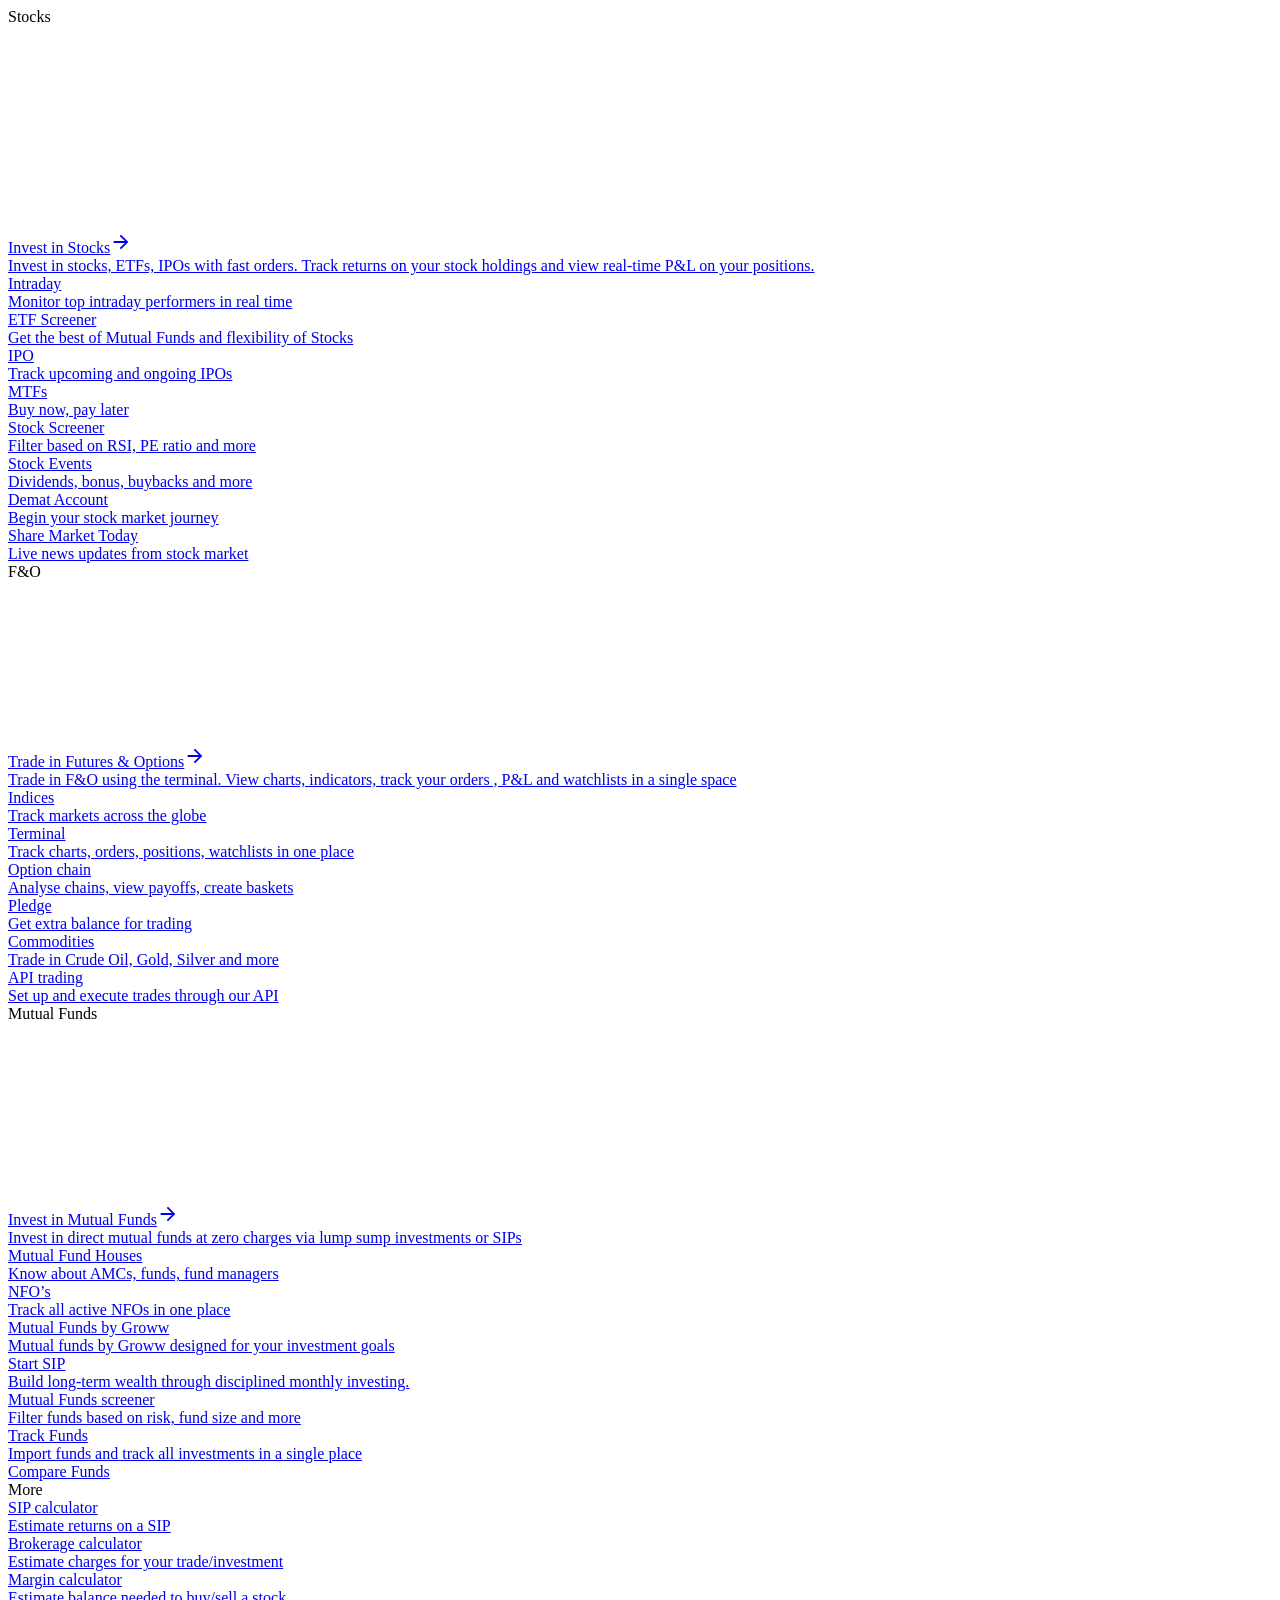
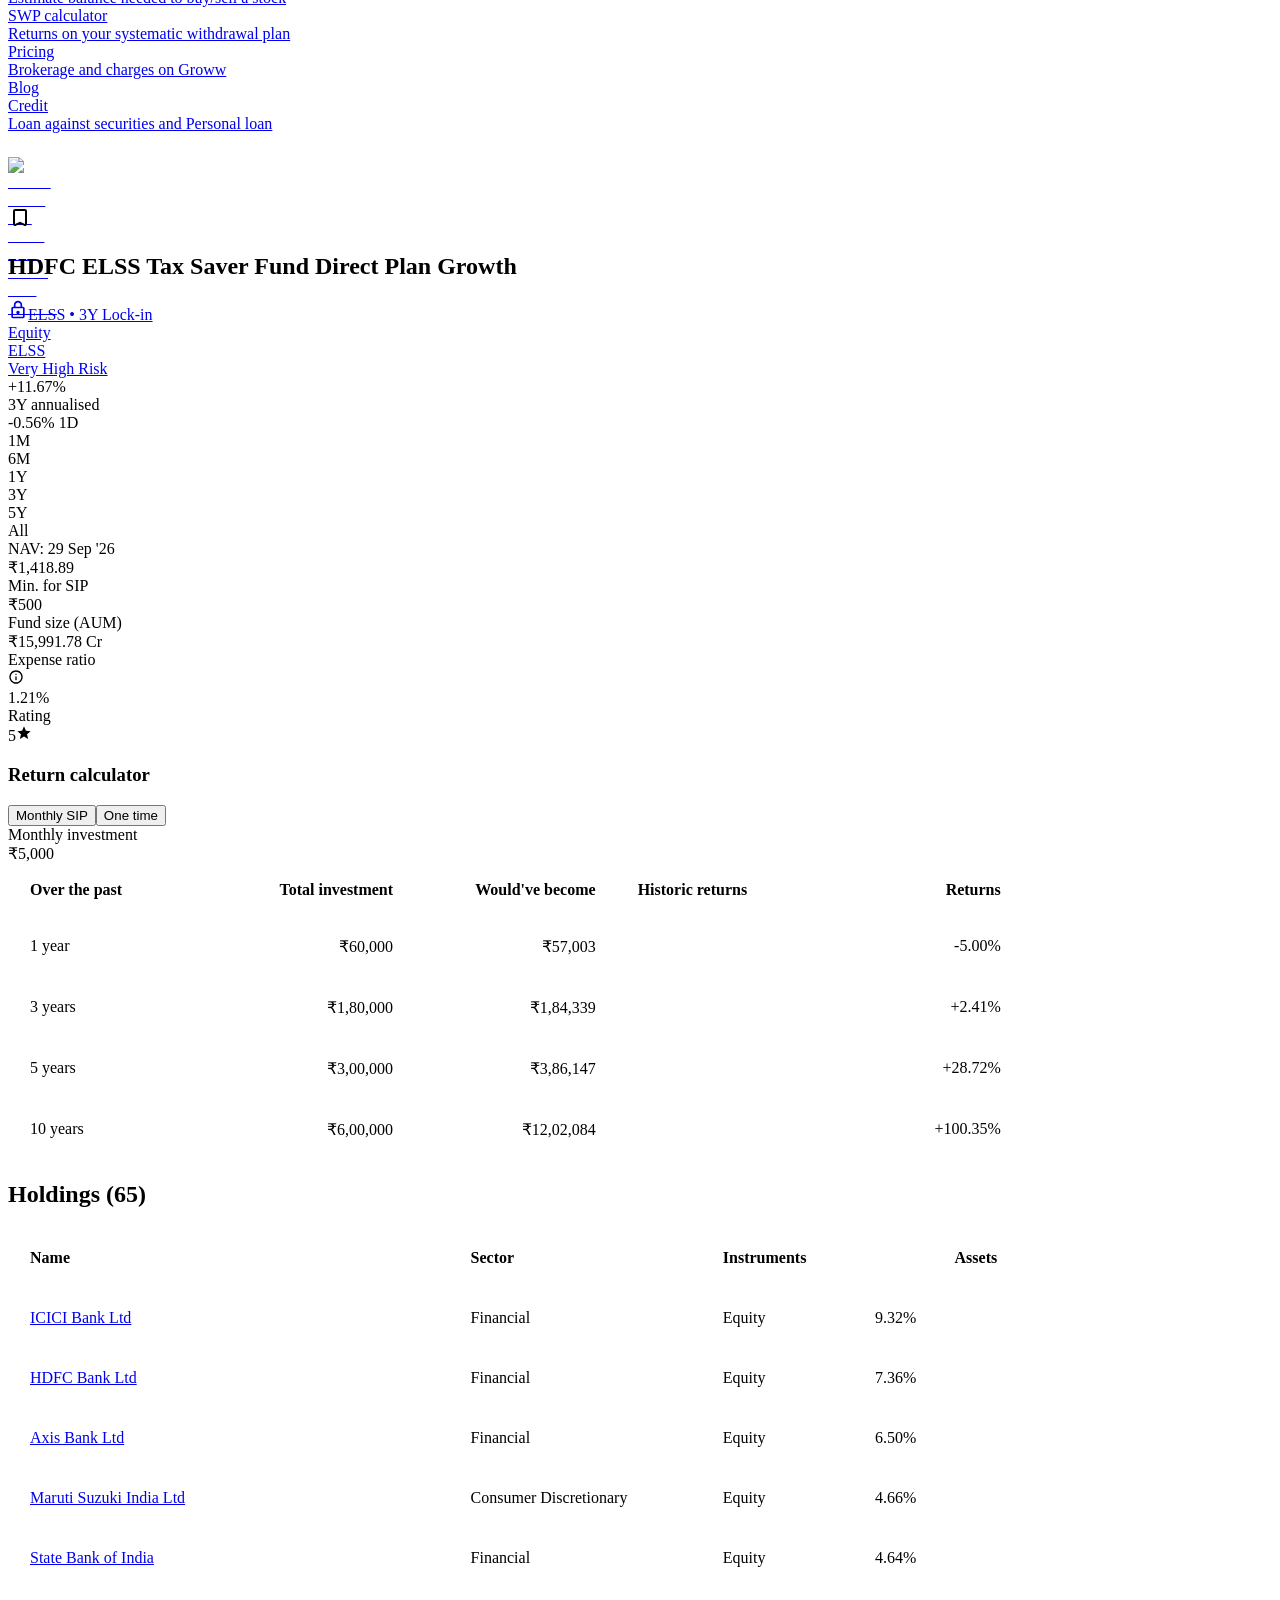
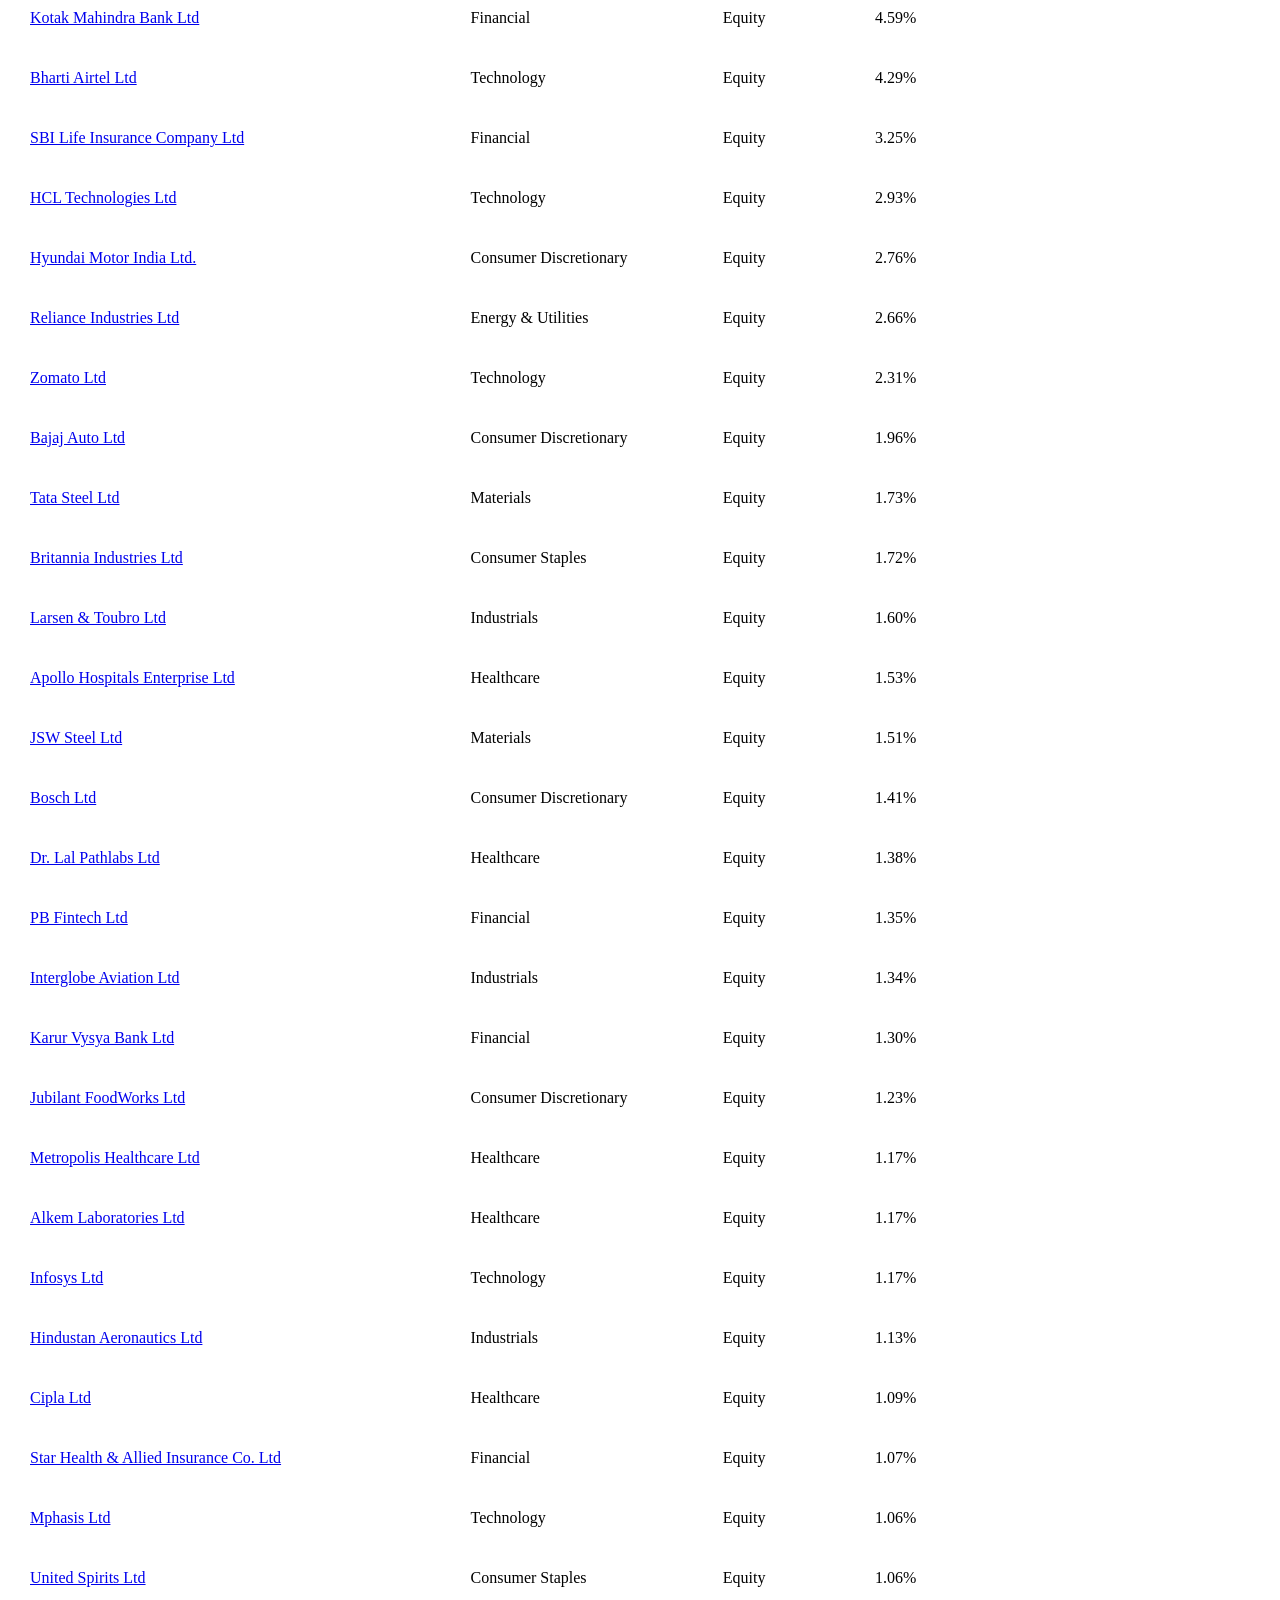
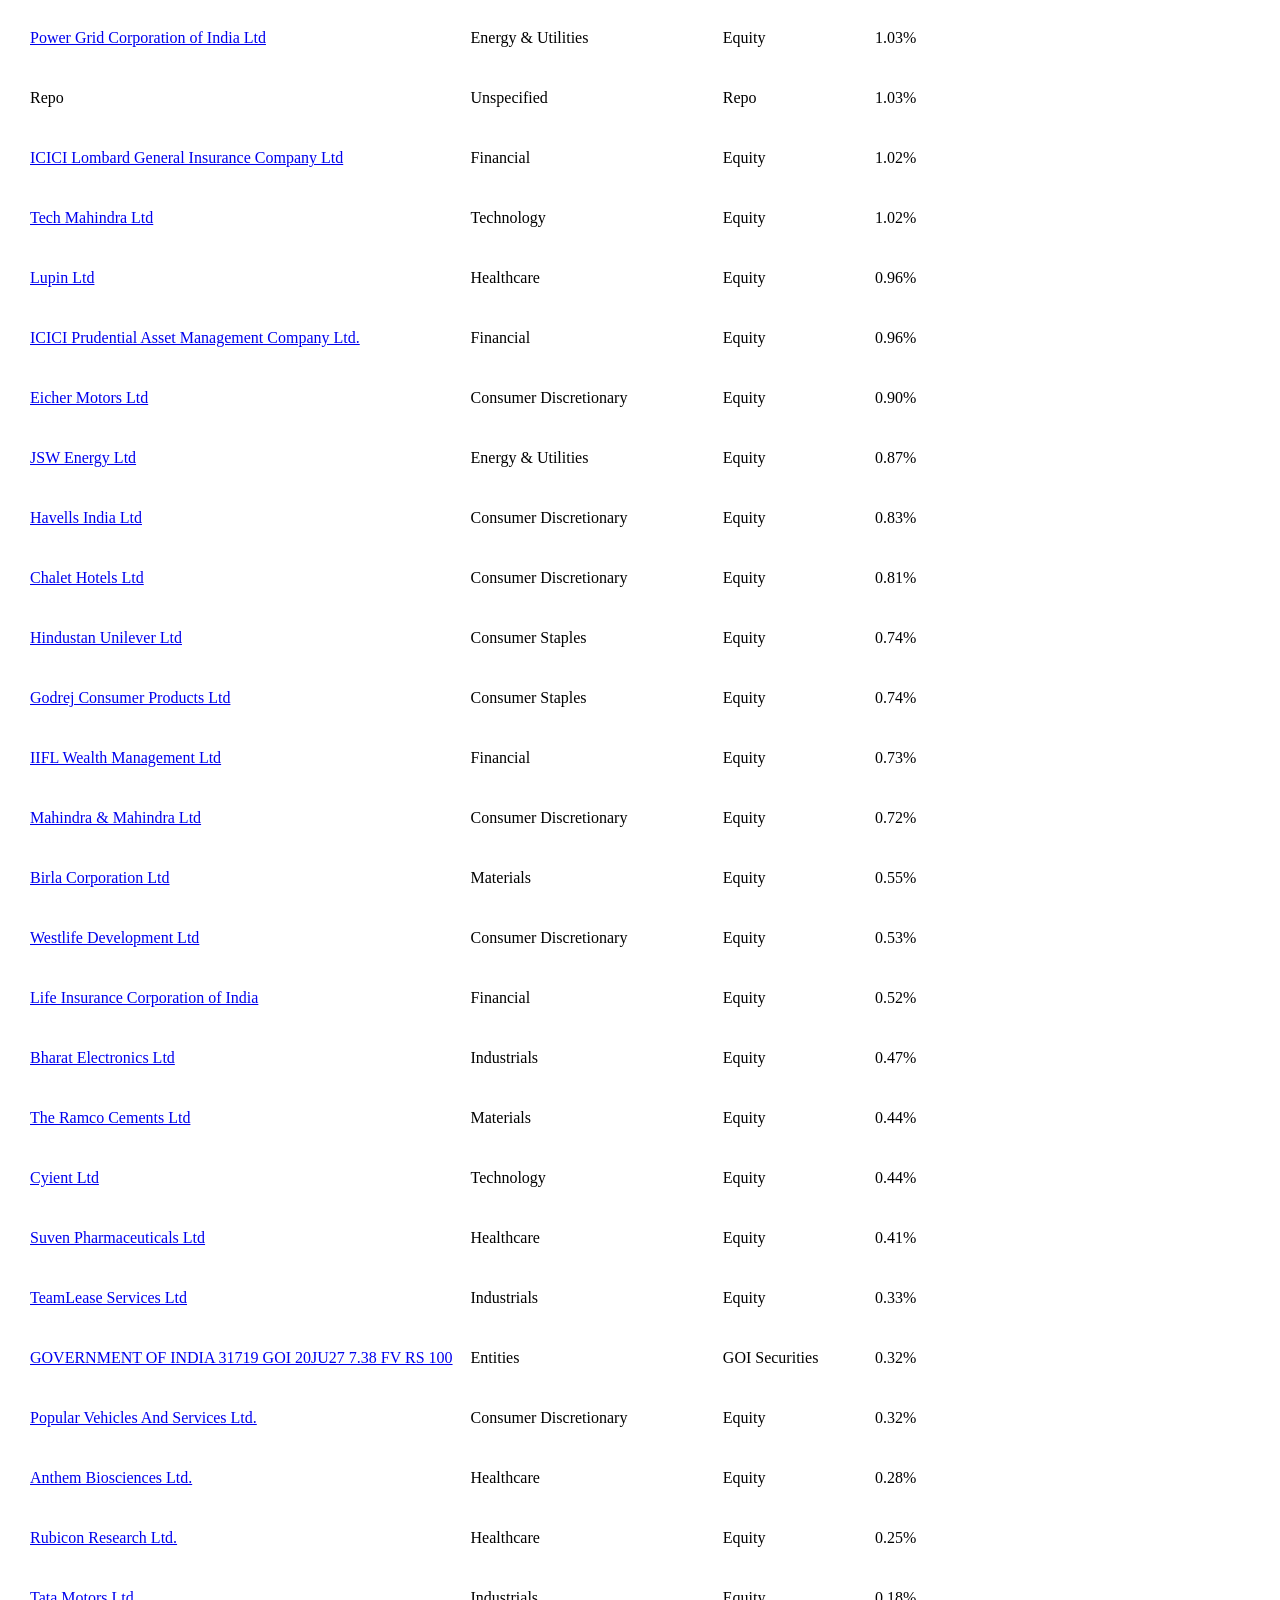
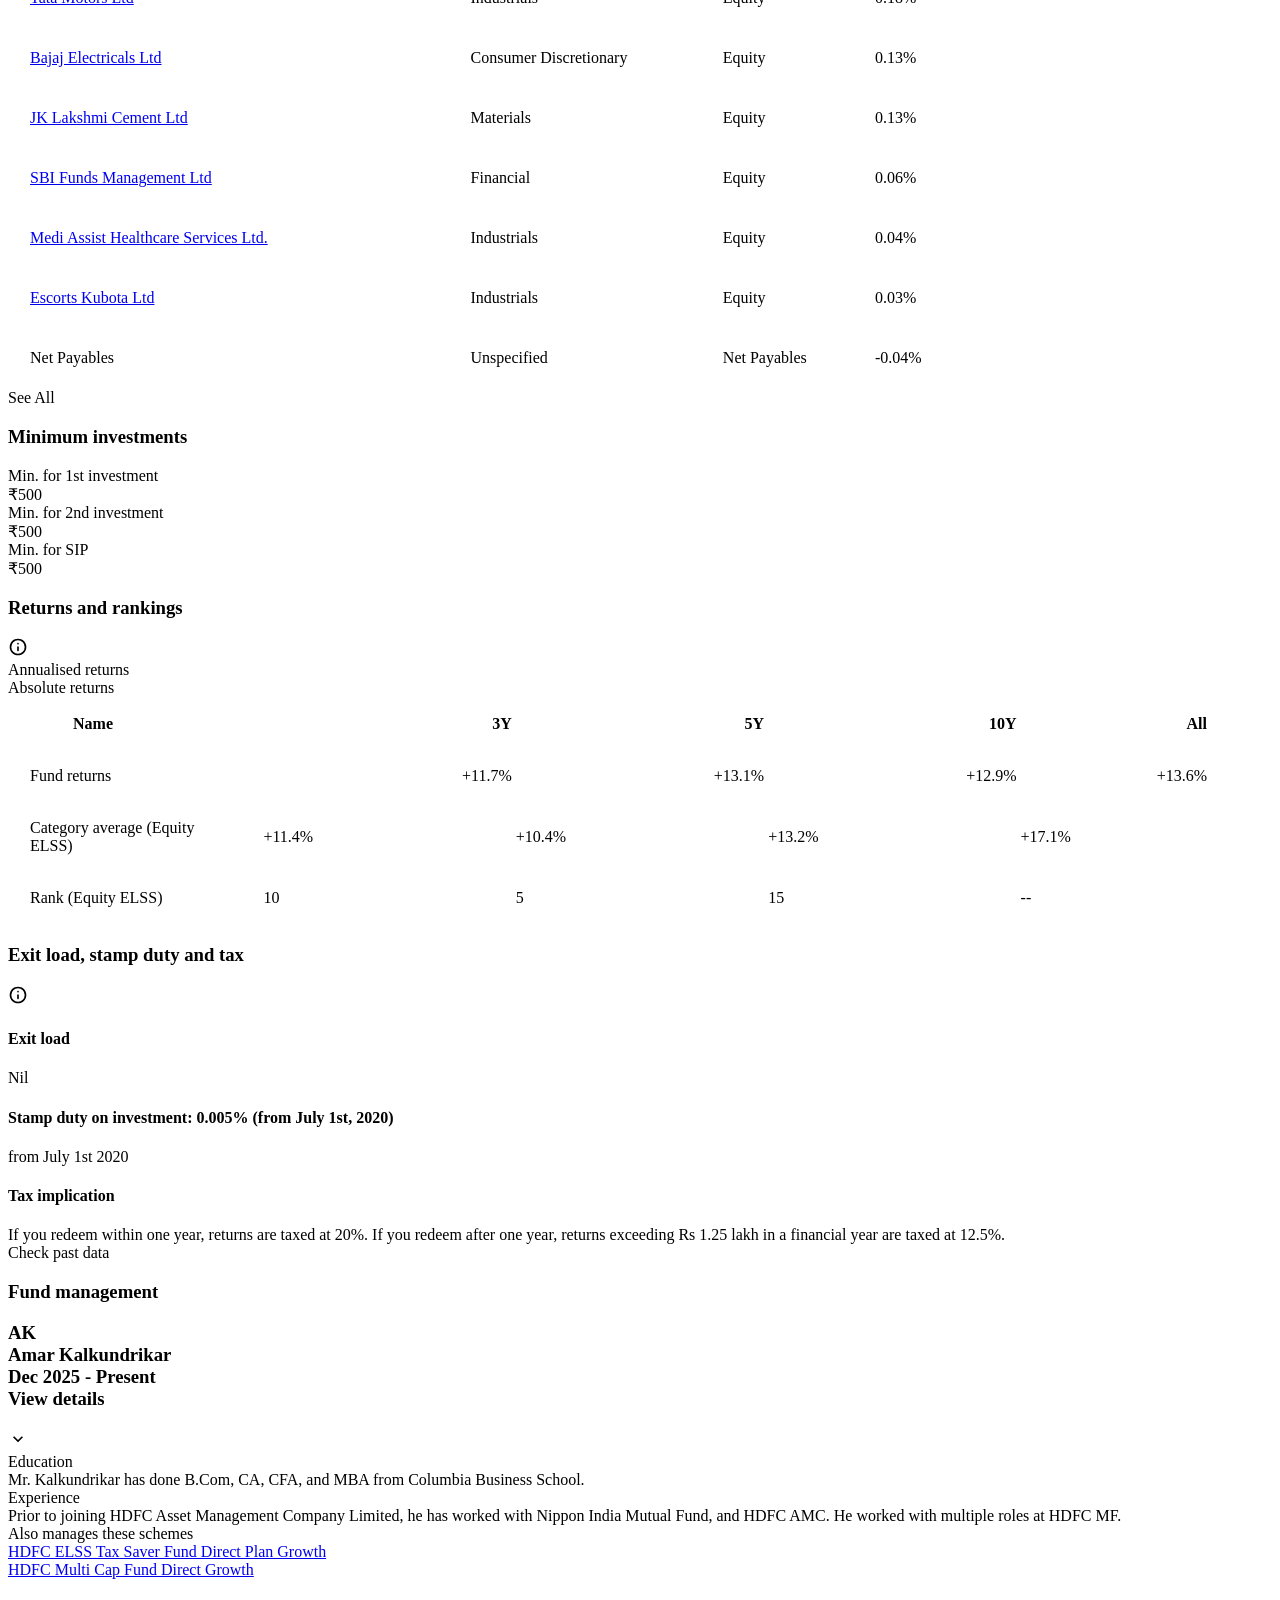
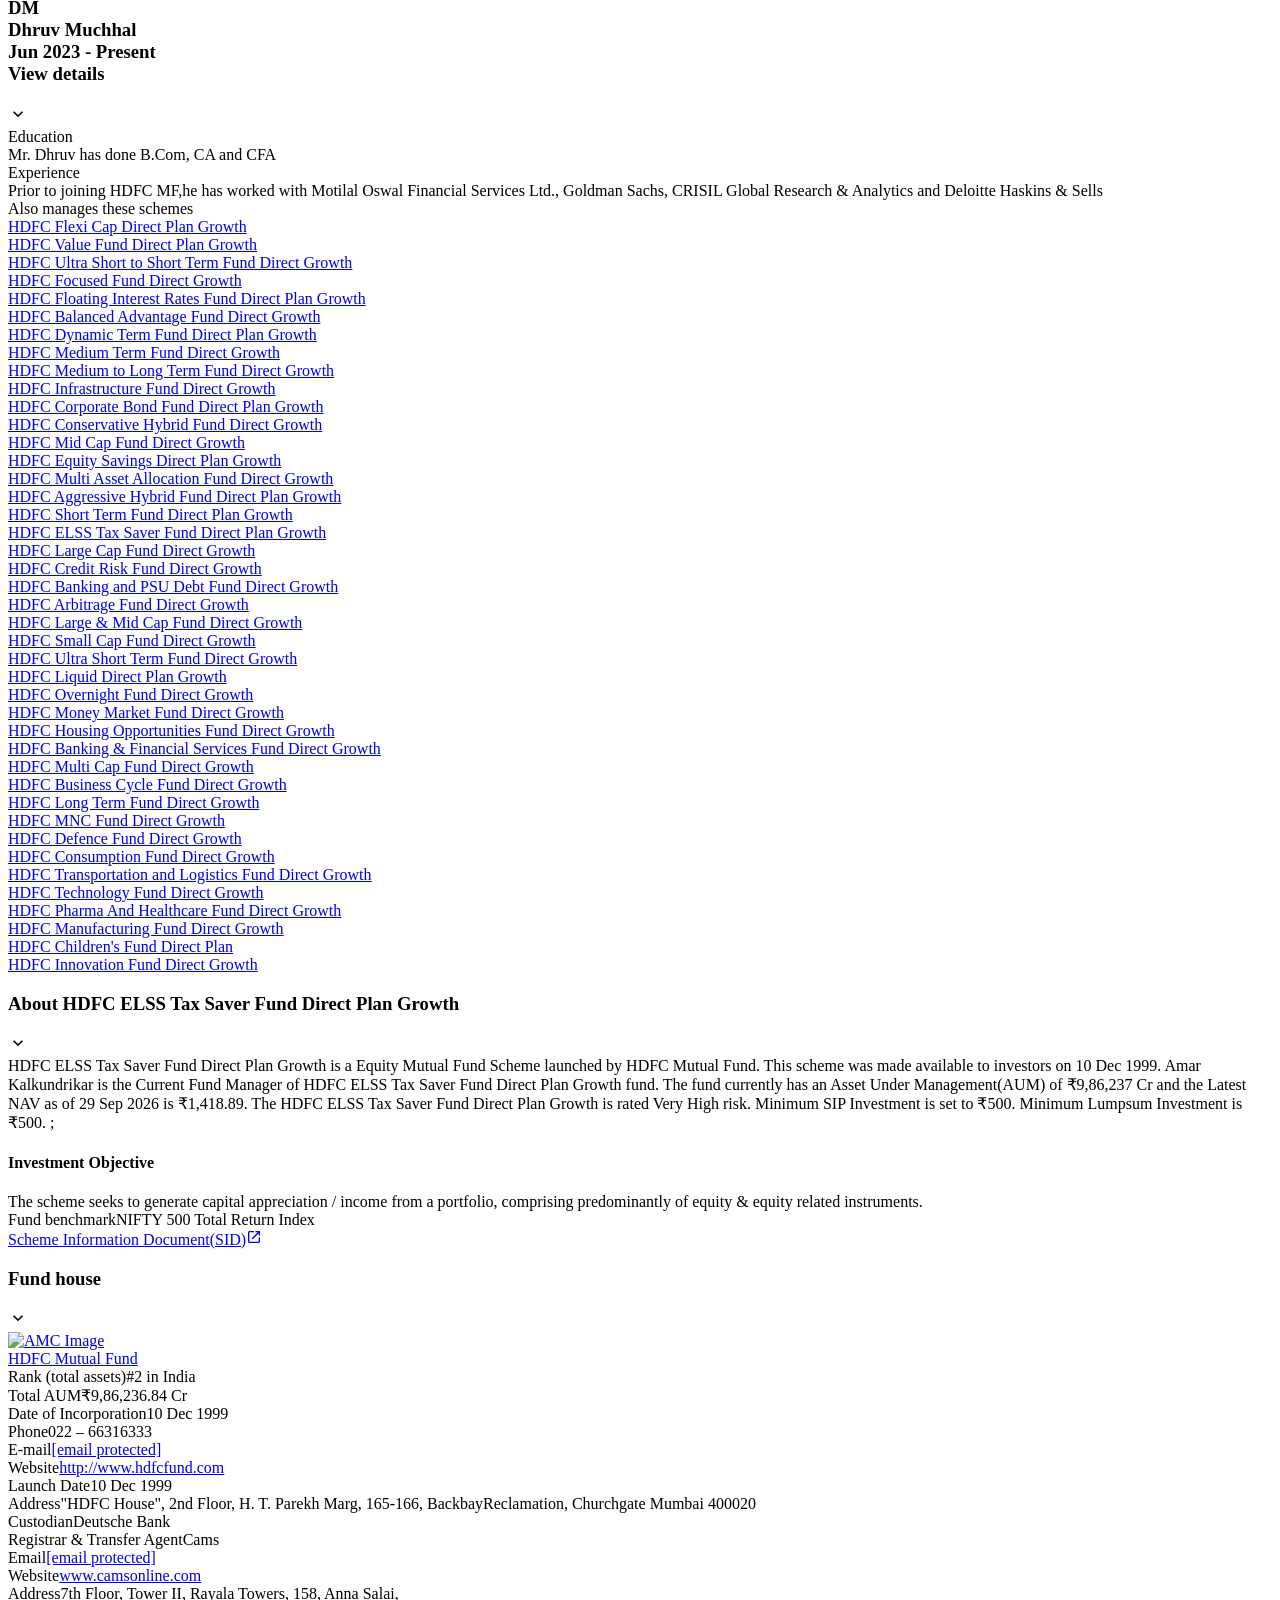
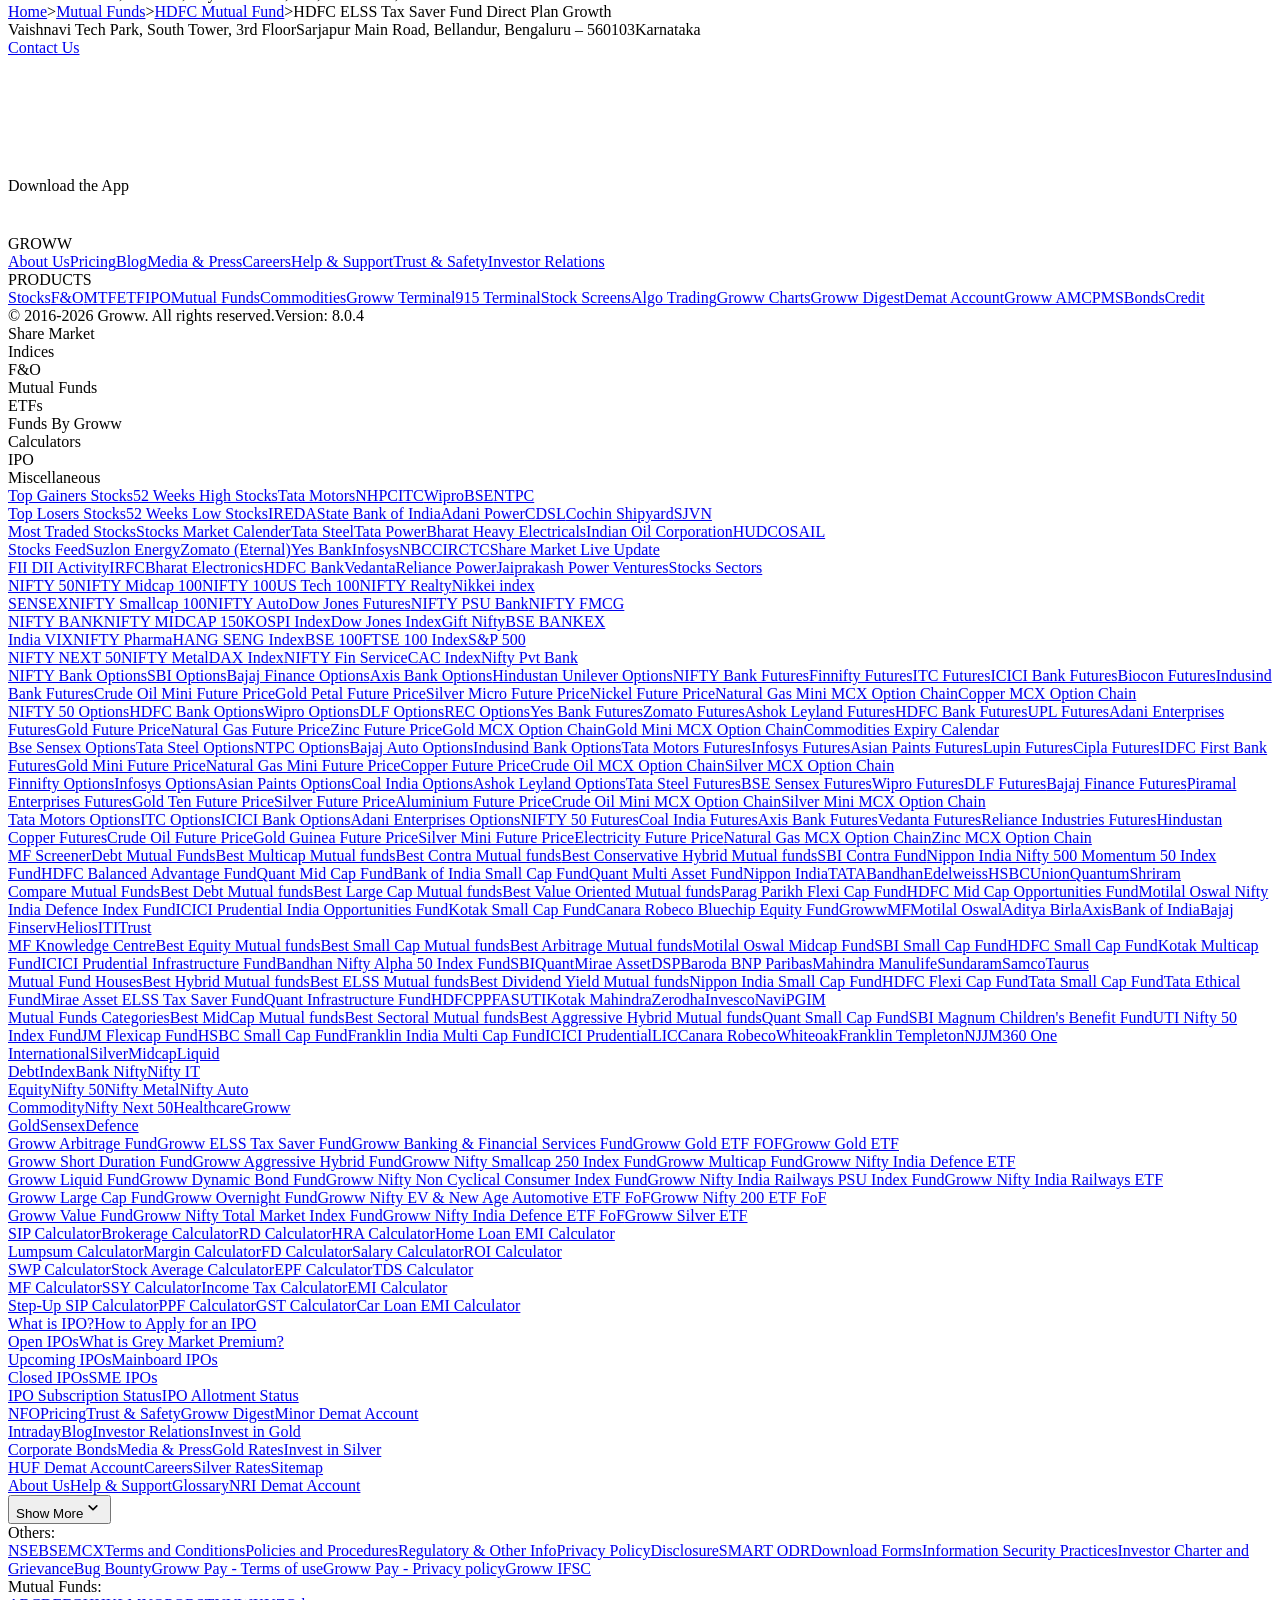
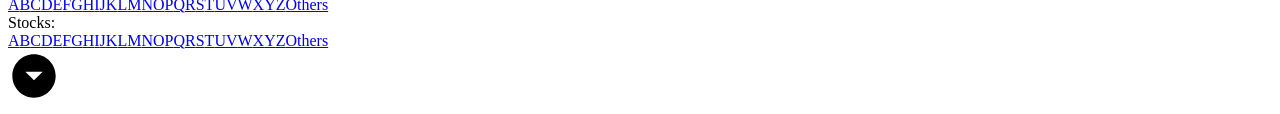
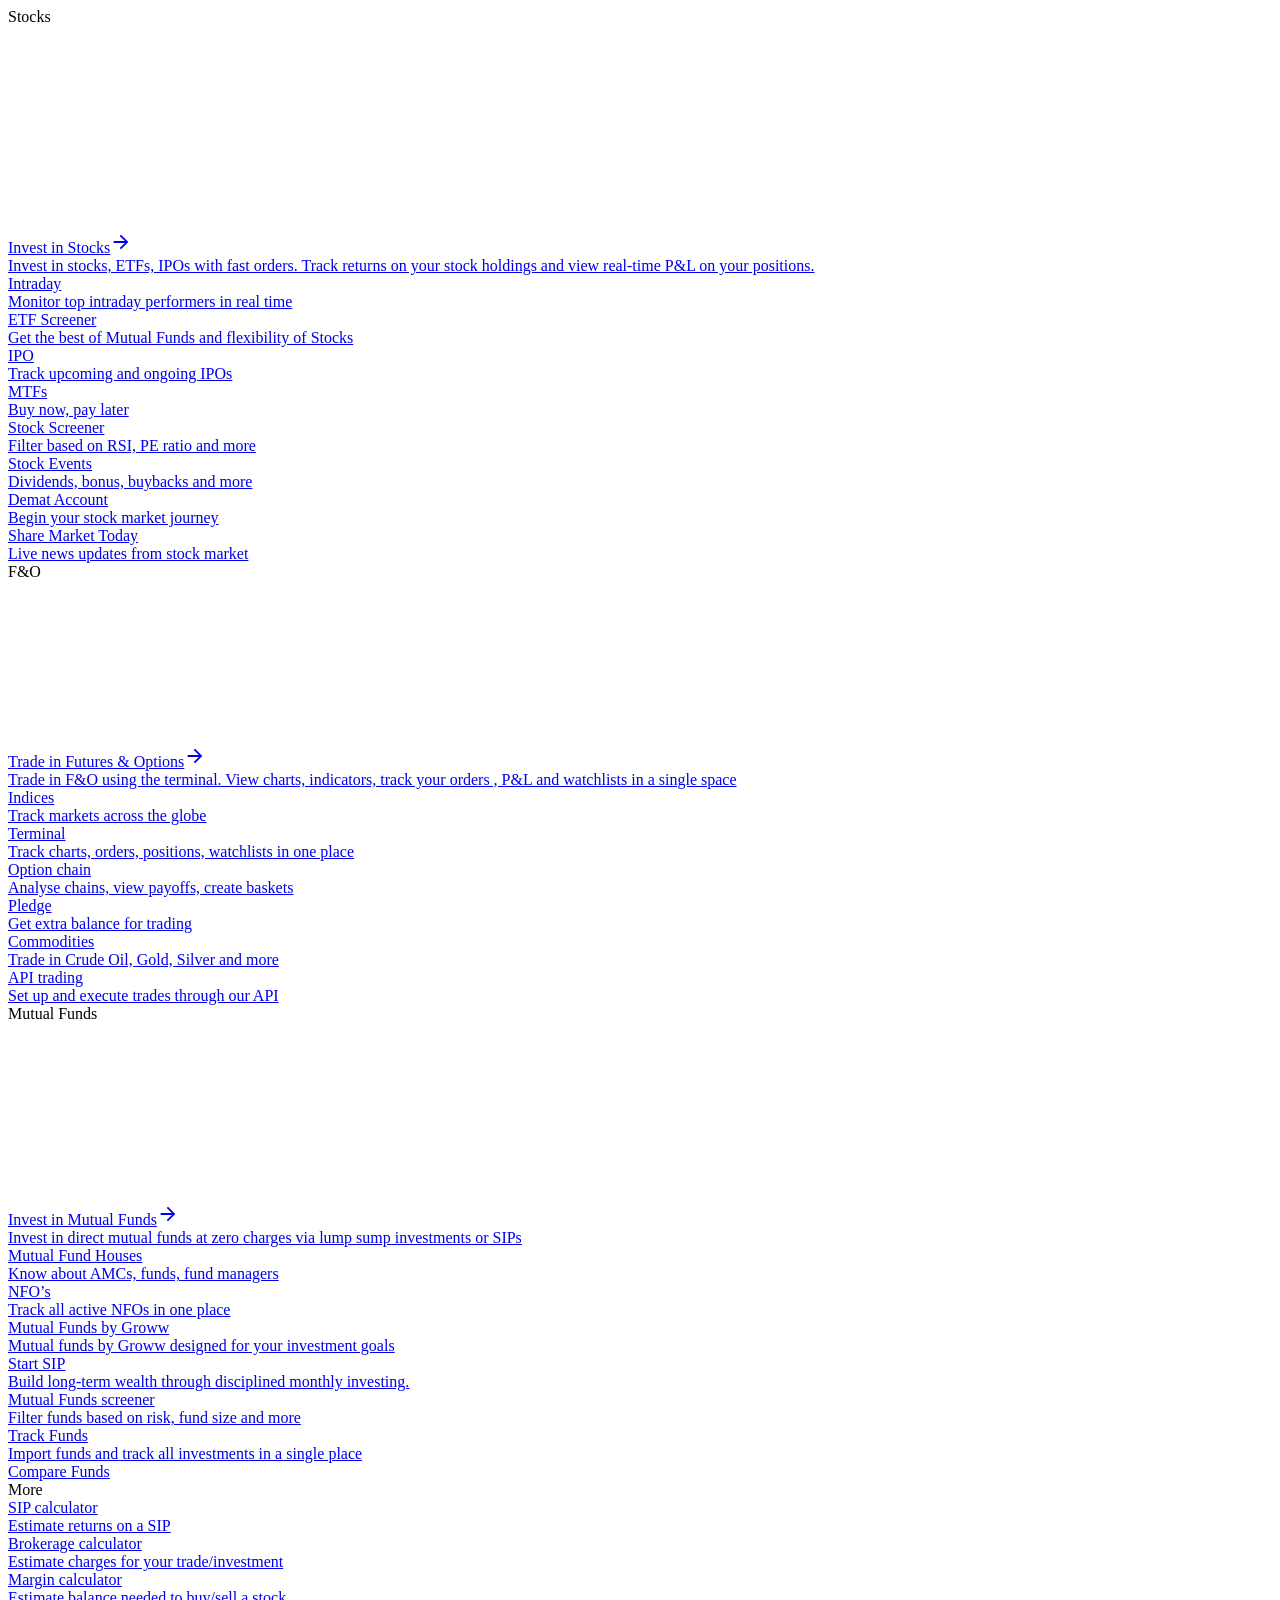
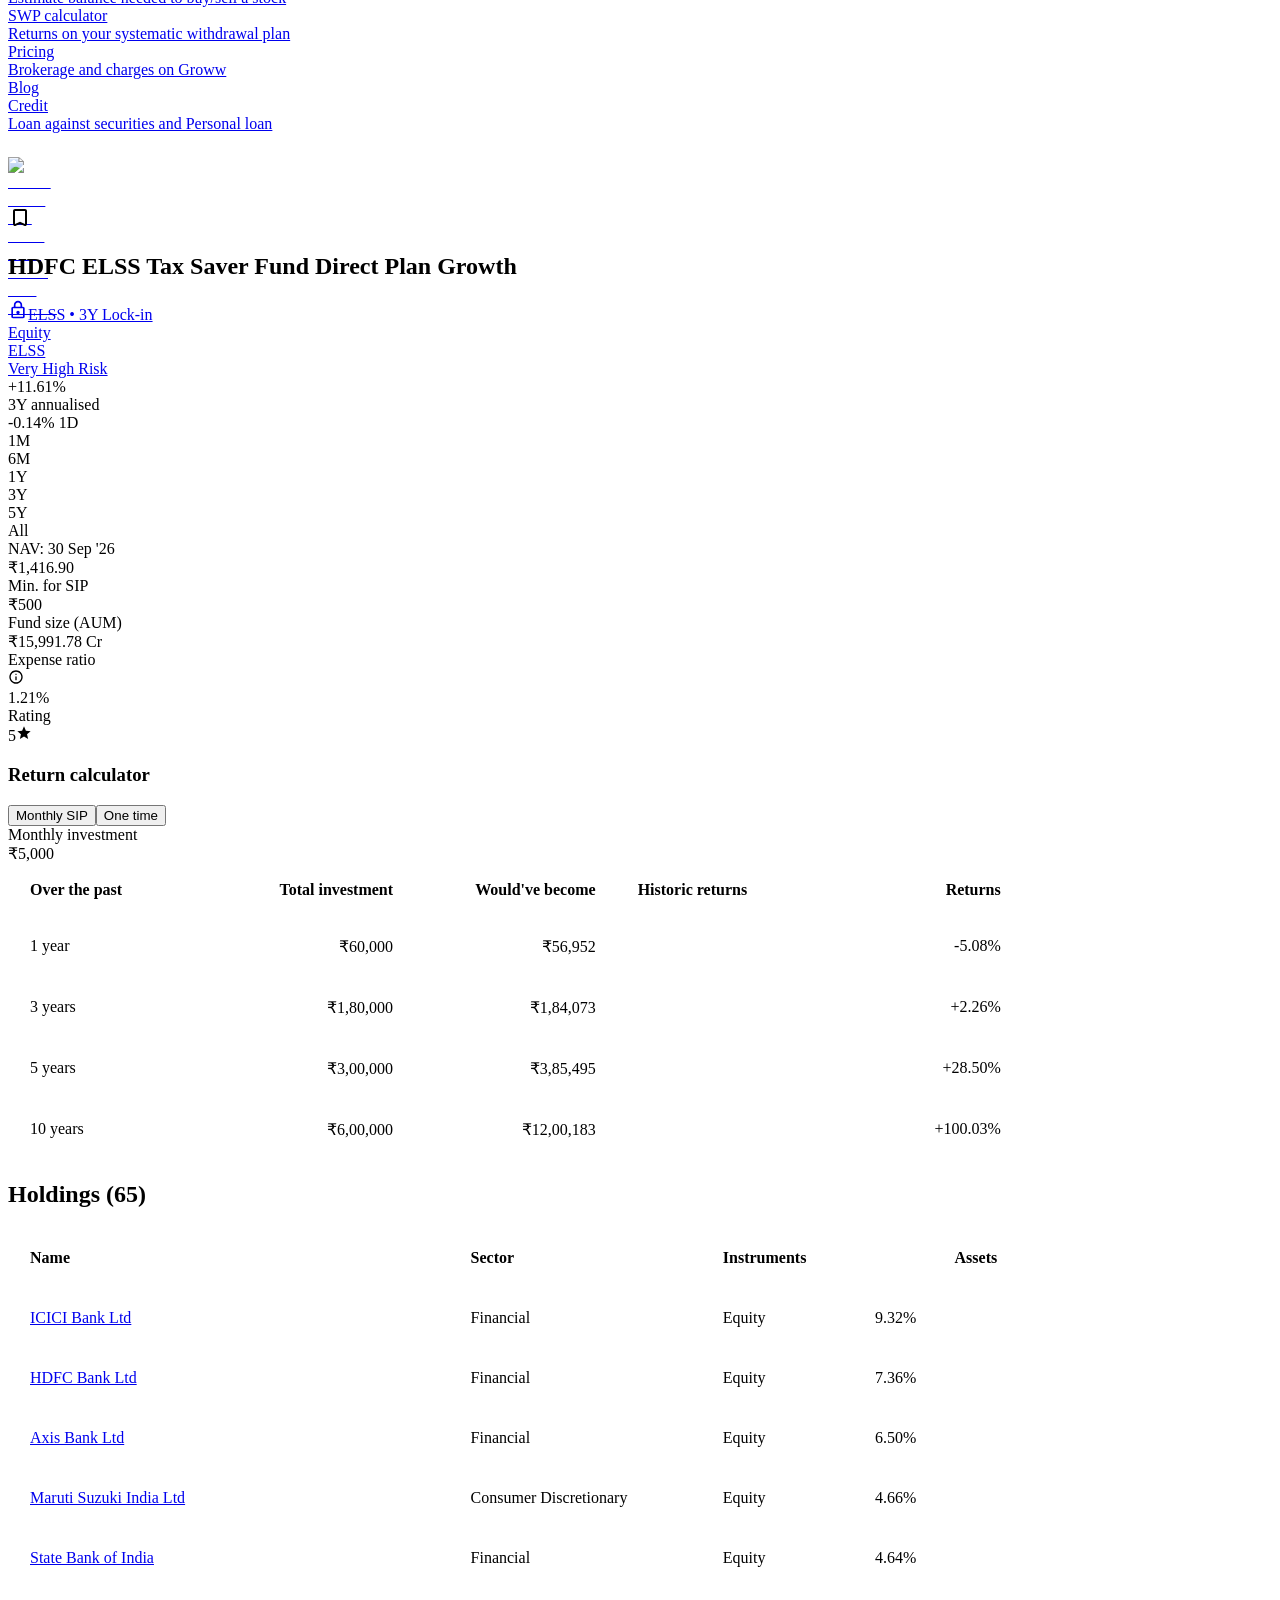
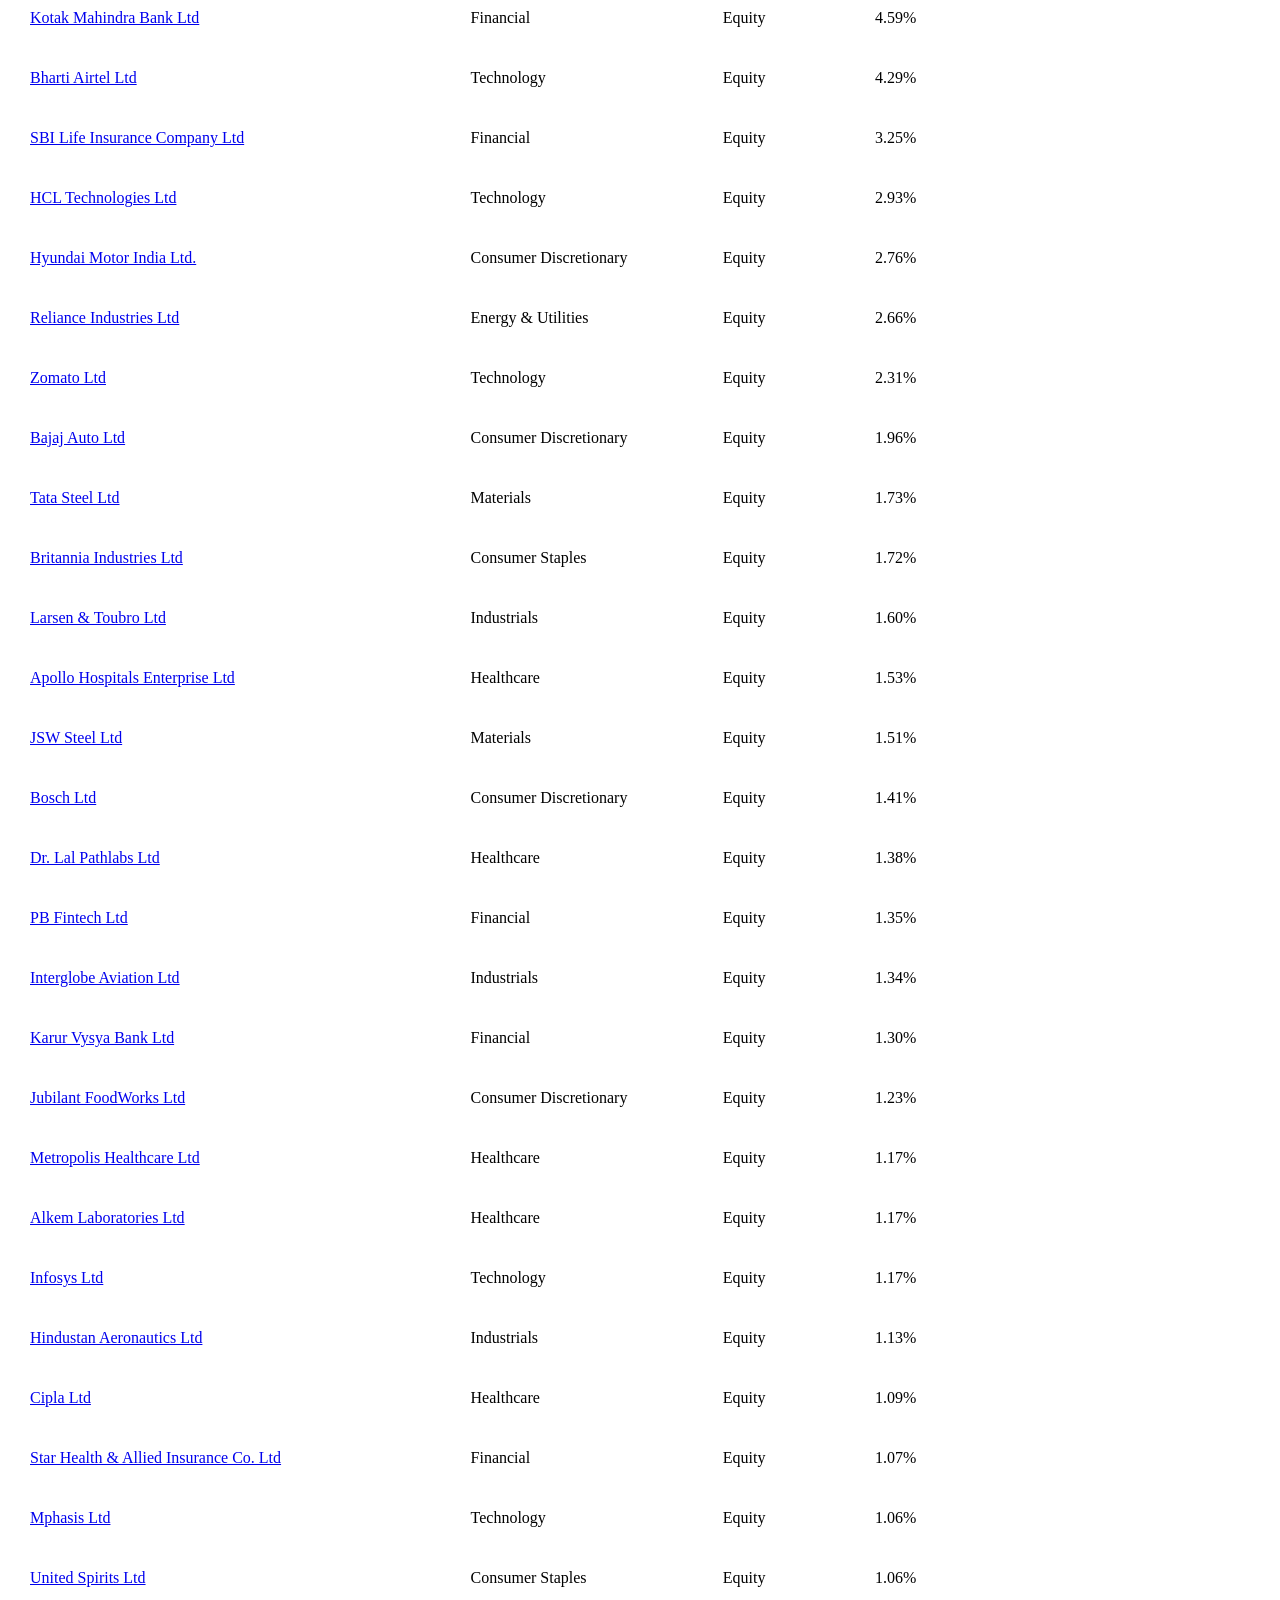
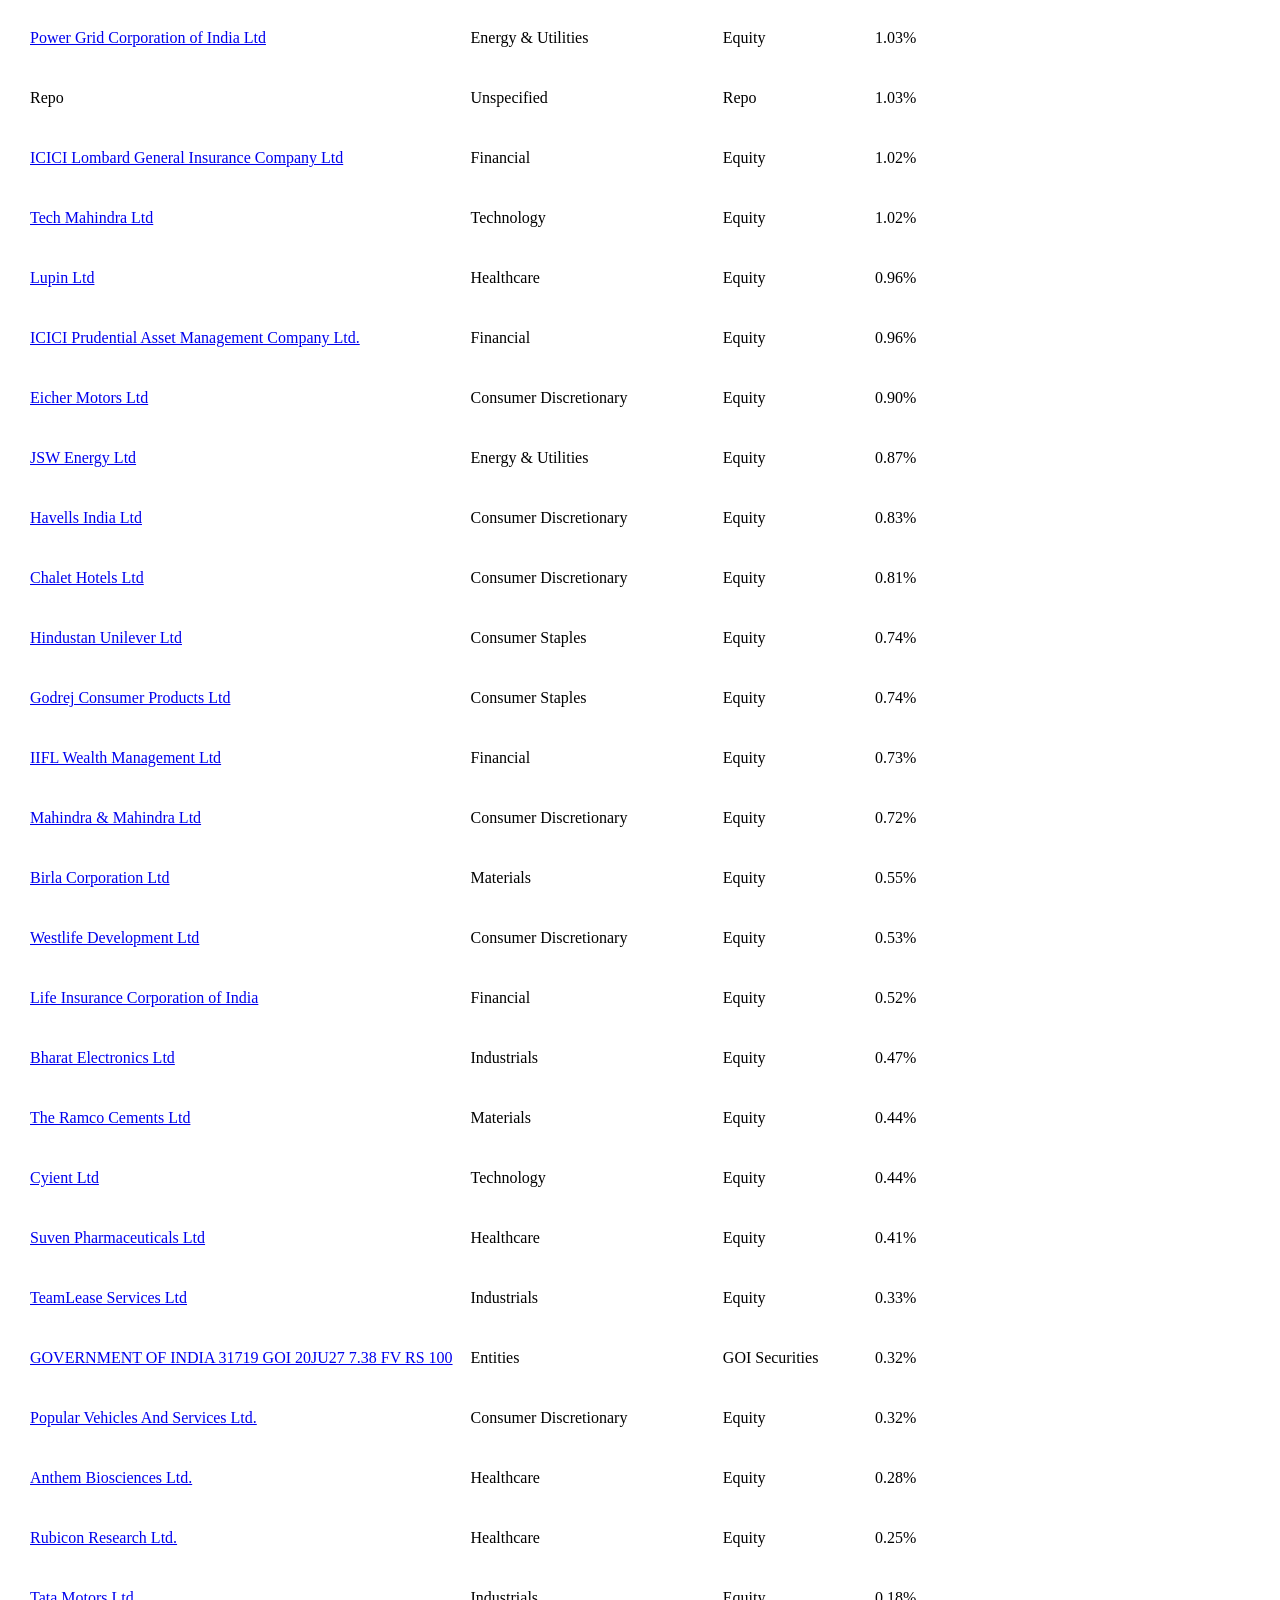
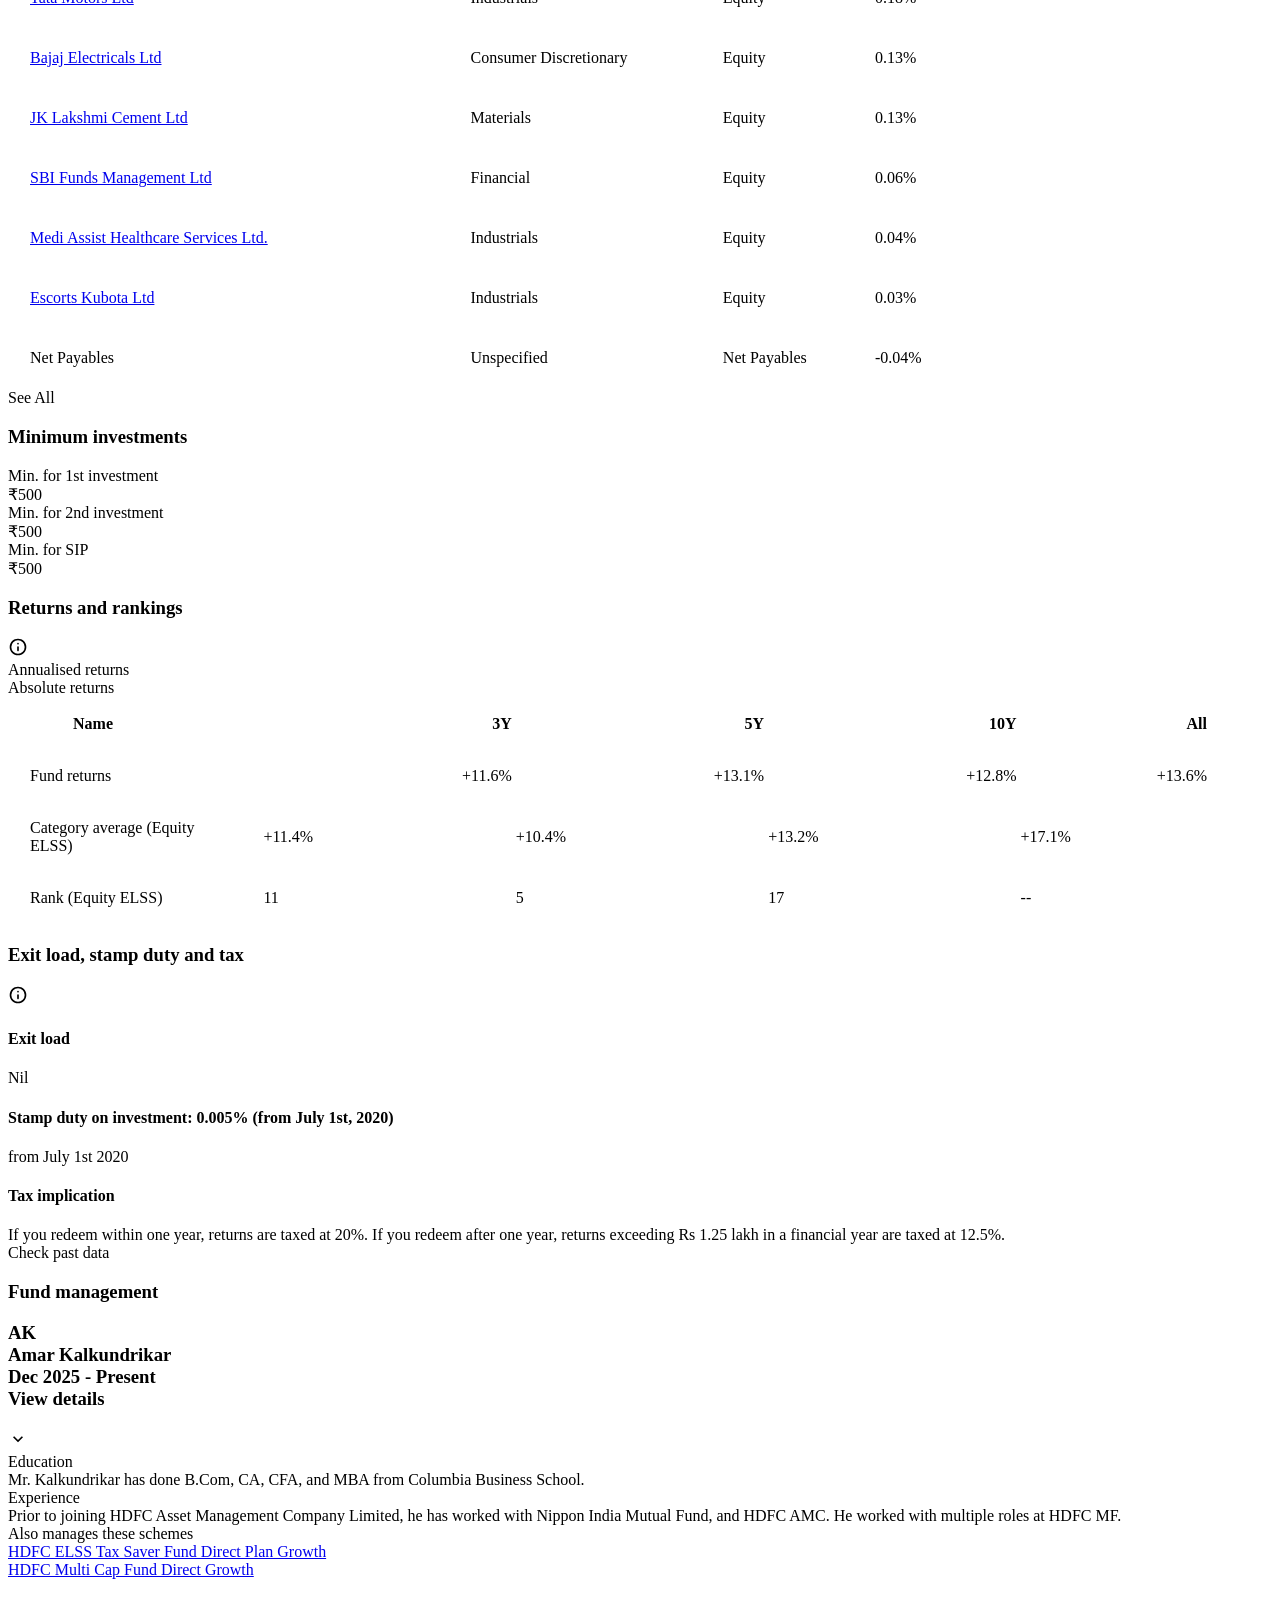
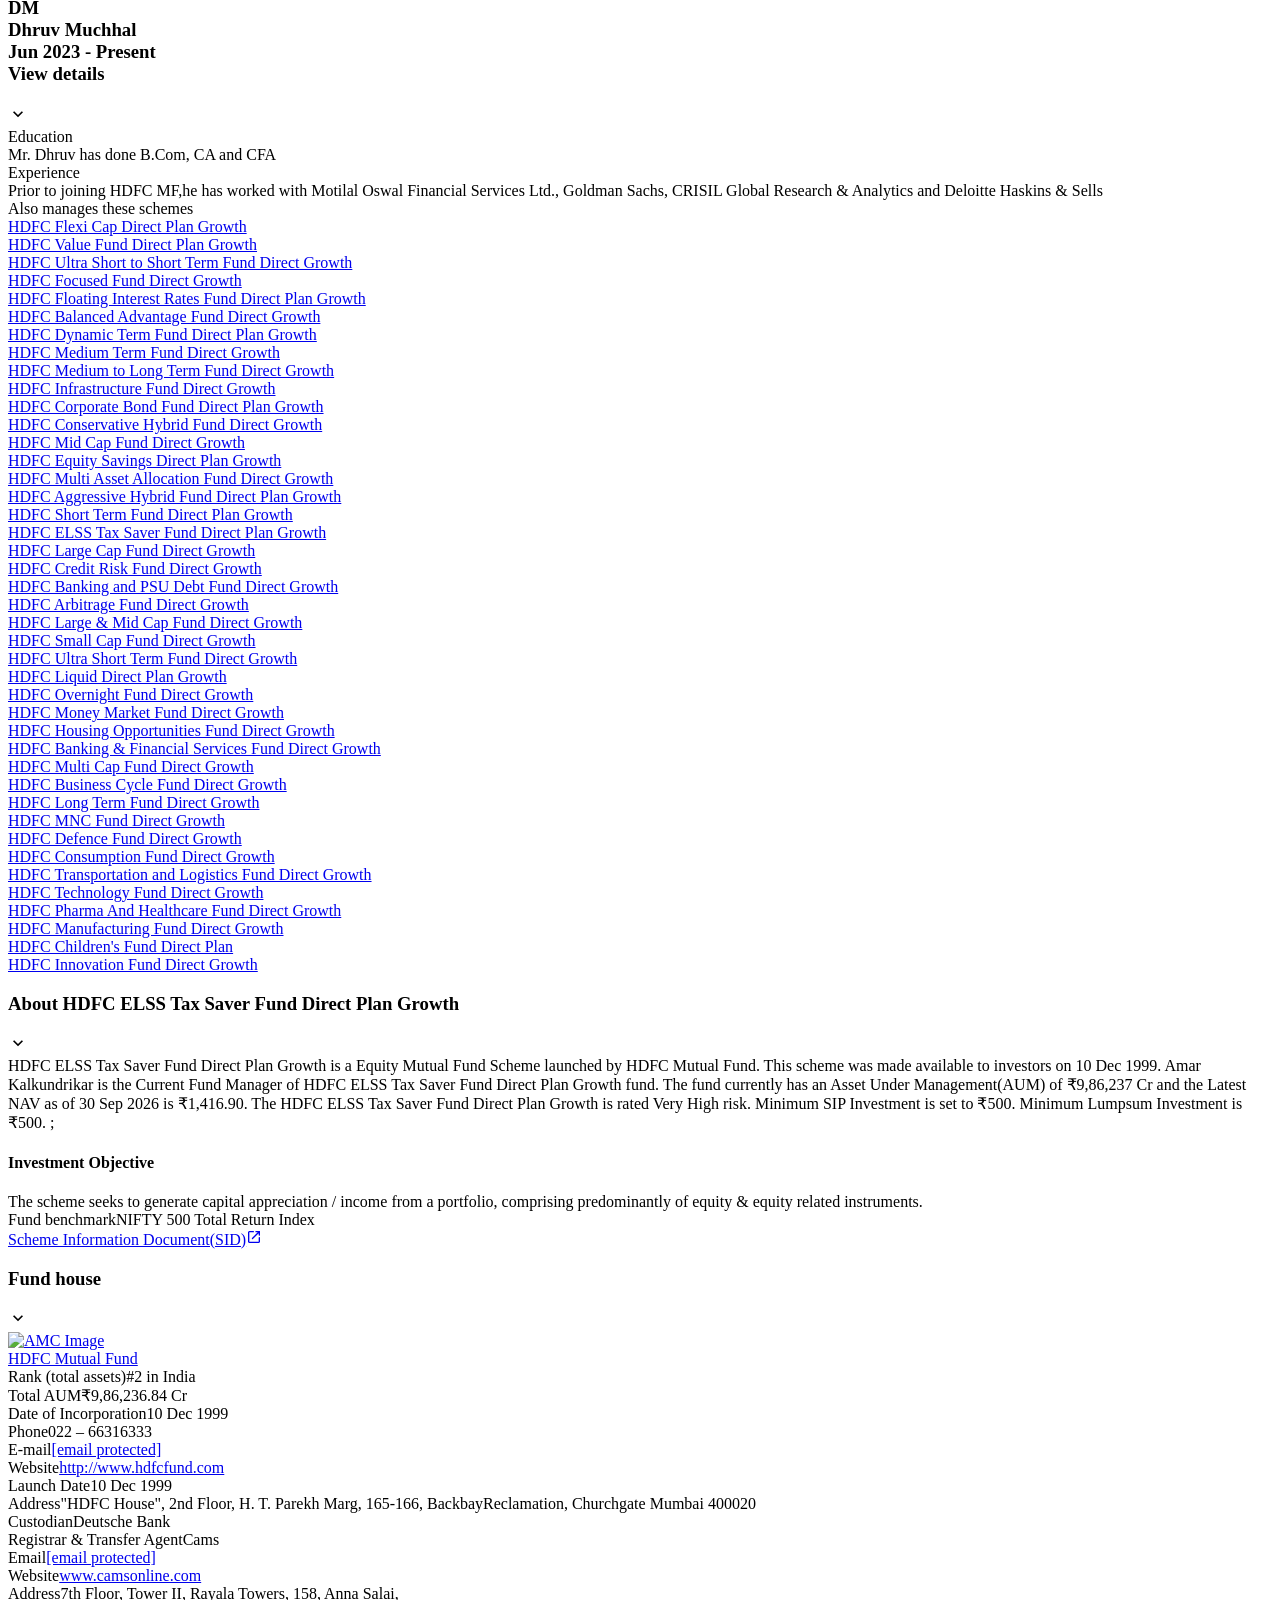
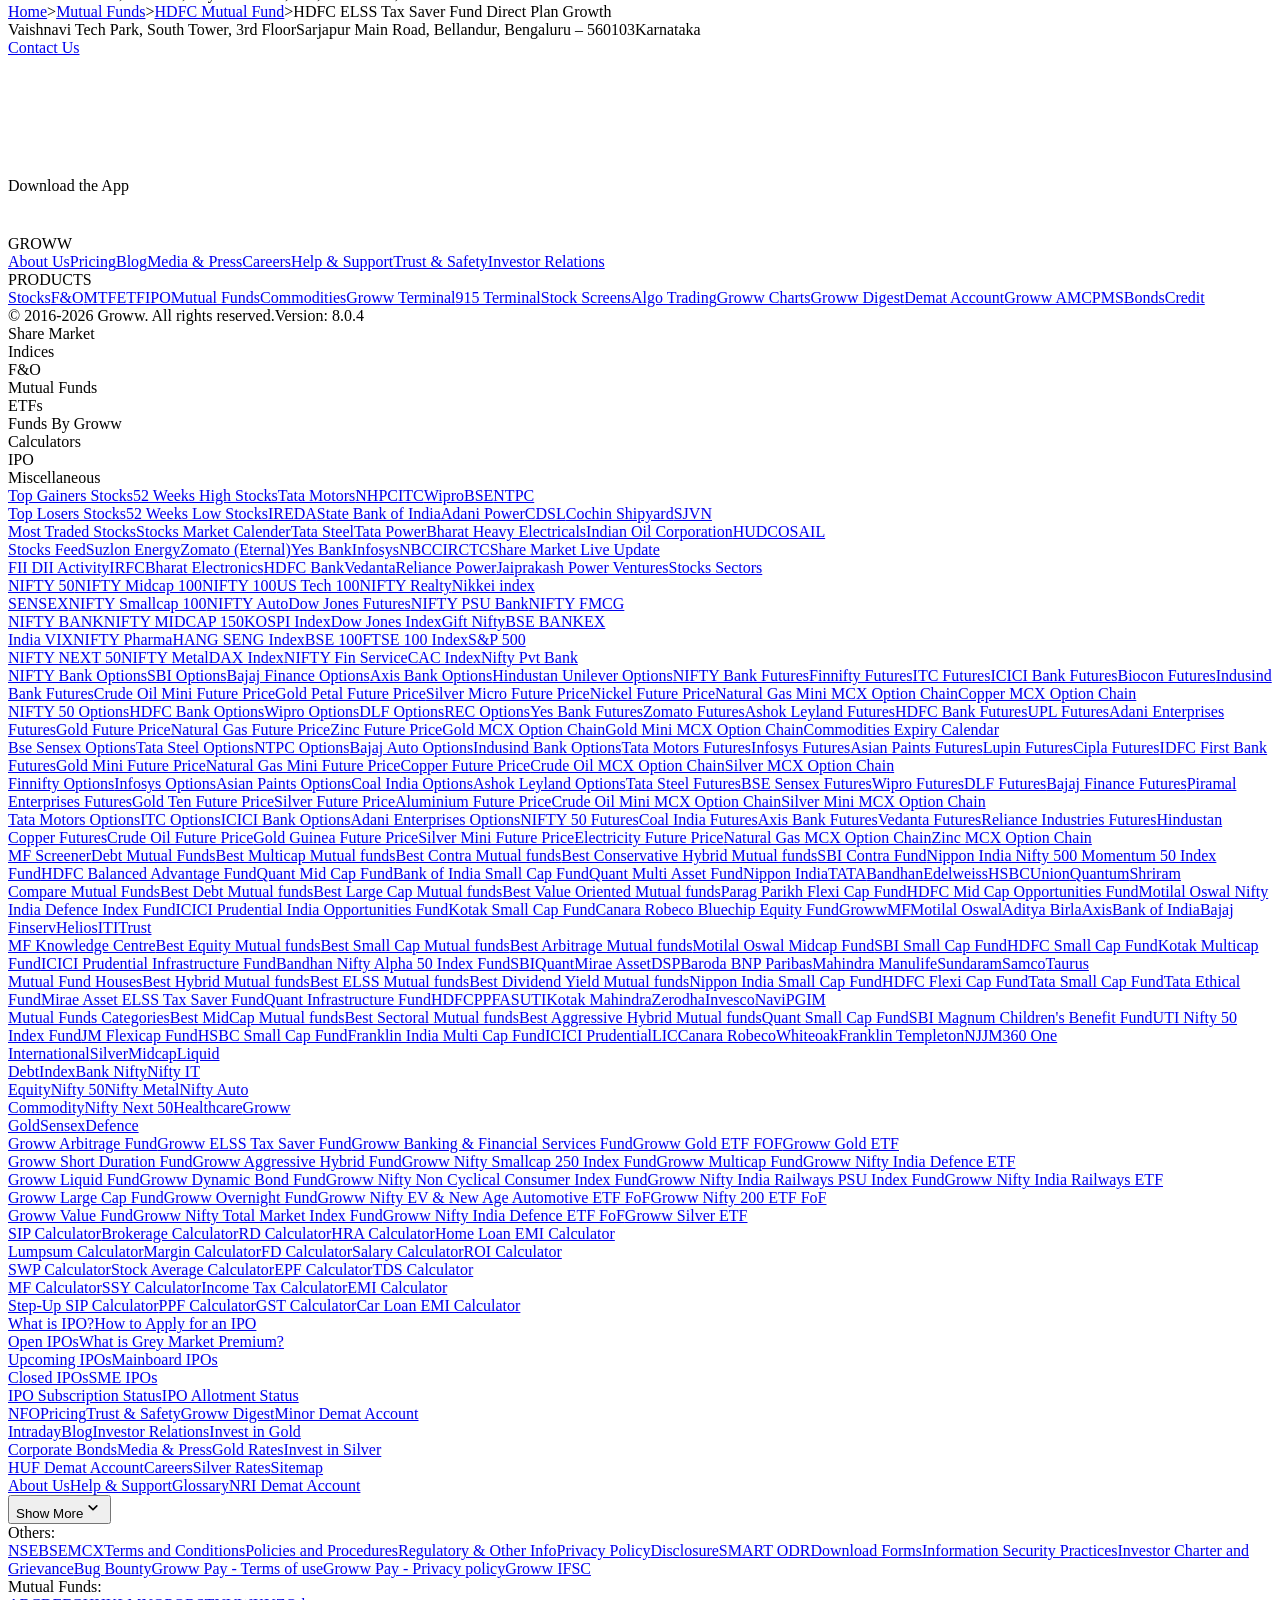
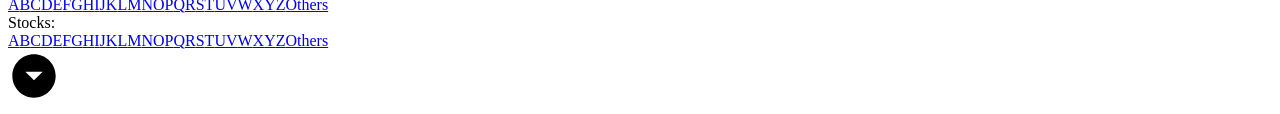
